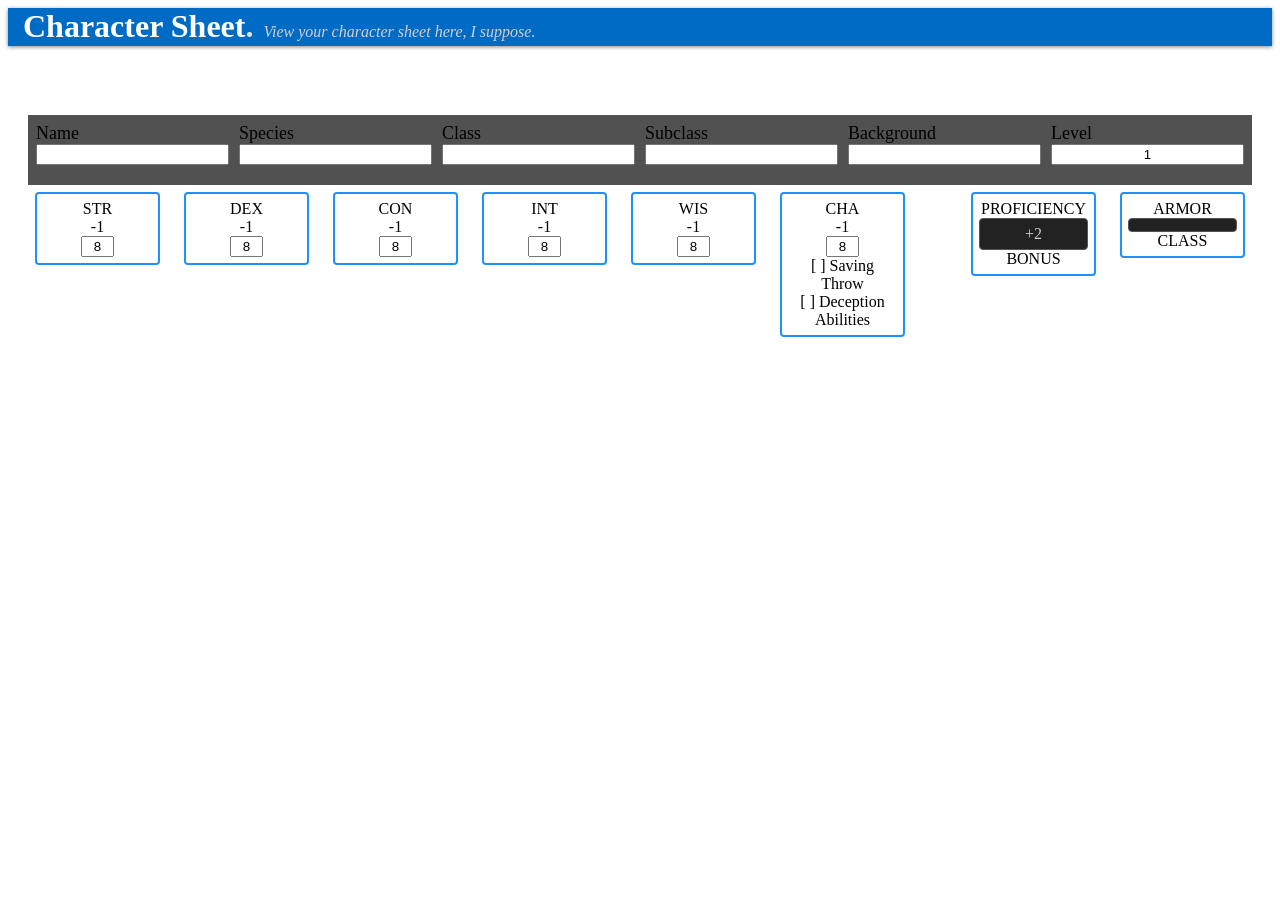
==== character-sheet.html @ 6d8f1960 "I hate scripts" ====
<!DOCTYPE html>
<html lang="en">

<head>
	<!--5ETOOLS_CMP-->
	<!--5ETOOLS_ANALYTICS-->
	<!--5ETOOLS_ADCODE-->
	<meta charset="utf-8">
	<meta name="description" content="">
	<meta http-equiv="X-UA-Compatible" content="IE=edge">
	<meta name="viewport" content="width=device-width, initial-scale=1, viewport-fit=cover">
	<meta name="mobile-web-app-capable" content="yes">

	<title>Character Sheet - EVIL 5etools</title>

	<link rel="stylesheet" href="css/bootstrap.css">
	<link rel="stylesheet" href="css/main.css">

	<!-- Favicons -->
	<link rel="icon" type="image/svg+xml" href="favicon.svg">
	<link rel="icon" type="image/png" sizes="256x256" href="favicon-256x256.png">
	<link rel="icon" type="image/png" sizes="144x144" href="favicon-144x144.png">
	<link rel="icon" type="image/png" sizes="128x128" href="favicon-128x128.png">
	<link rel="icon" type="image/png" sizes="64x64" href="favicon-64x64.png">
	<link rel="icon" type="image/png" sizes="48x48" href="favicon-48x48.png">
	<link rel="icon" type="image/png" sizes="32x32" href="favicon-32x32.png">
	<link rel="icon" type="image/png" sizes="16x16" href="favicon-16x16.png">

	<!-- Chrome Web App Icons -->
	<link rel="manifest" href="manifest.webmanifest">
	<meta name="application-name" content="5etools">
	<meta name="theme-color" content="#006bc4">

	<!-- Windows Start Menu tiles -->
	<meta name="msapplication-config" content="browserconfig.xml"/>
	<meta name="msapplication-TileColor" content="#006bc4">

	<!-- Apple Touch Icons -->
	<link rel="apple-touch-icon" sizes="180x180" href="apple-touch-icon-180x180.png">
	<link rel="apple-touch-icon" sizes="360x360" href="apple-touch-icon-360x360.png">
	<link rel="apple-touch-icon" sizes="167x167" href="apple-touch-icon-167x167.png">
	<link rel="apple-touch-icon" sizes="152x152" href="apple-touch-icon-152x152.png">
	<link rel="apple-touch-icon" sizes="120x120" href="apple-touch-icon-120x120.png">
	<meta name="apple-mobile-web-app-title" content="5etools">

	<!-- macOS Safari Pinned Tab and Touch Bar -->
	<link rel="mask-icon" href="safari-pinned-tab.svg" color="#006bc4">

	<!-- OpenSearch -->
	<link rel="search" href="open-search.xml" title="Search 5etools" type="application/opensearchdescription+xml">

	<script type="text/javascript" src="sw-injector.js"></script>

	<script blocking="render" type="module" src="js/styleswitch.js"></script>
	<script type="text/javascript" src="js/navigation.js"></script>
	<script type="module" src="js/browsercheck.js"></script>
</head>

<body>
	
<header class="ve-mobile-sm__hidden page__header">
	<div class="container ve-flex-v-baseline">
		<h1 class="page__title ve-no-wrap ve-my-0" id="page__title">Character Sheet</h1>
		<p class="page__subtitle ve-no-wrap ve-my-0" id="page__subtitle">View your character sheet here, I suppose.</p>
	</div>
</header>

<nav class="container page__nav" id="navigation">
	<ul class="nav nav-pills page__nav-inner" id="navbar"></ul>
</nav>

<div class="sheet__page">

	<!-- Info Header -->
	<div class="sheet__box-info">
		<div class="sheet__row">
			<div class="sheet__col">
				<label>Name</label>
				<input style="text-align: center;" id="name" type="text">
			</div>

			<div class="sheet__col">
				<label>Species</label>
				<input style="text-align: center;" id="species" type="text">
			</div>
			
			<div class="sheet__col">
				<label>Class</label>
				<input style="text-align: center;" id="class" type="text">
			</div>

			<div class="sheet__col">
				<label>Subclass</label>
				<input style="text-align: center;" id="subclass" type="text">
			</div>

			<div class="sheet__col">
				<label>Background</label>
				<input style="text-align: center;" id="background" type="text">
			</div>

			<div class="sheet__col">
				<label>Level</label>
				<input id="level" type="number" min="1" max="20" value="1">
			</div>
		</div>
	</div>
	
	<!-- Body Row -->
	<div class="sheet__row">
		<!-- Stats -->
		<div class="view-col">
			<div class="sheet__box-stat">
				<label>STR</label>
				<div id="strBonus" class="sheet__dependant-stat"></div>
				<input id="str" type="number" min="1" max="30" value="8">
			</div>
		</div>
		<div class="view-col">
			<div class="sheet__box-stat">
				<label>DEX</label>
				<div id="dexBonus" class="sheet__dependant-stat"></div>
				<input id="dex" type="number" min="1" max="30" value="8">
			</div>
		</div>
		<div class="view-col">
			<div class="sheet__box-stat">
				<label>CON</label>
				<div id="conBonus" class="sheet__dependant-stat"></div>
				<input id="con" type="number" min="1" max="30" value="8">
			</div>
		</div>
		<div class="view-col">
			<div class="sheet__box-stat">
				<label>INT</label>
				<div id="intBonus" class="sheet__dependant-stat"></div>
				<input id="int" type="number" min="1" max="30" value="8">
			</div>
		</div>
		<div class="view-col">
			<div class="sheet__box-stat">
				<label>WIS</label>
				<div id="wisBonus" class="sheet__dependant-stat"></div>
				<input id="wis" type="number" min="1" max="30" value="8">
			</div>
		</div>
		<div class="view-col">
			<div class="sheet__box-stat">
				<label>CHA</label>
				<div id="chaBonus" class="sheet__dependant-stat"></div>
				<input id="cha" type="number" min="1" max="30" value="8">

				<div class="sheet__box-abl">
					<span>[ ]</span>
					<span>Saving Throw</span>
					<span class="sheet__dependant-abl" align-self="right"></span>
				</div>
				<div class="sheet__box-collapsible">
					<div class="sheet__box-abl">
						<span>[ ]</span>
						<span>Deception</span>
						<span class="sheet__dependant-abl"></span>
					</div>
				</div>
				<div class="sheet__box-btn">
					<label>Abilities</label>
					<span class="caret "></span>
				</div>
			</div>

		</div>

		<div class="ve-p-3"></div>

		<div class="view-col">
			<div class="sheet__box-stat">
				<label>PROFICIENCY</label>
				<div id="profBonus" class="sheet__dependant"></div>
				<label>BONUS</label>
			</div>
		</div>
		<div class="view-col">
			<div class="sheet__box-stat">
				<label>ARMOR</label>
				<div id="armorClass" class="sheet__dependant"></div>
				<label>CLASS</label>
			</div>
		</div>
	</div>
</div>

<!--5ETOOLS_SCRIPT_ANCHOR-->
<!--5ETOOLS_AD_ADHESION-->

<script type="text/javascript" defer src="js/parser.js"></script>
<script type="text/javascript" defer src="js/utils.js"></script>
<script type="text/javascript" defer src="js/utils-ui.js"></script>
<script type="text/javascript" defer src="lib/localforage.js"></script>
<script type="module" defer src="js/omnidexer.js"></script>
<script type="module" src="js/omnisearch.js"></script>
<script type="module" src="js/filter.js"></script>
<script type="text/javascript" defer src="js/utils-dataloader.js"></script>
<script type="module" src="js/utils-font.js"></script>
<script type="module" src="js/utils-brew.js"></script>
<script type="module" src="js/utils-config.js"></script>
<script type="text/javascript" defer src="js/utils-list.js"></script>
<script type="text/javascript" defer src="js/render.js"></script>
<script type="text/javascript" defer src="js/render-dice.js"></script>
<script type="text/javascript" defer src="js/render-markdown.js"></script>
<script type="module" src="js/shim-esmodules.js"></script>
<script type="text/javascript" defer src="js/hist.js"></script>
<script type="text/javascript" defer src="js/listpage.js"></script>
<script type="text/javascript" defer src="js/filter-common.js"></script>
<script type="text/javascript" defer src="js/filter-races.js"></script>
<script type="module" src="js/charactersheet.js"></script>
<script type="text/javascript" defer src="js/list2.js"></script>
<script type="text/javascript" defer src="lib/elasticlunr.js"></script>

</body>
</html>
---- css/main.css ----
﻿@layer vetools{@font-face{font-family:Convergence;font-style:normal;font-weight:400;src:local("Convergence-Regular"),url("../fonts/Convergence-Regular.woff2") format("woff2")}@font-face{font-family:Roboto;font-style:normal;font-weight:400;src:local("Roboto"),url("../fonts/Roboto-Regular.woff2") format("woff2")}@font-face{font-family:"Glyphicons Halflings";font-style:normal;font-weight:400;src:local("glyphicons-halflings-regular"),url("../fonts/glyphicons-halflings-regular.woff2") format("woff2")}@font-face{font-family:"Blambot Casual";src:local("Blambot-Casual"),url("../fonts/Blambot-Casual-Regular.woff2") format("woff2")}}@layer vetools{@keyframes kf-fade-in{from{opacity:0}to{opacity:1}}@keyframes kf-fade-out{from{opacity:1}to{opacity:0}}}@layer vetools{:root{--rgb-font: #333;--rgb-font--muted: #777;--rgb-name: #822000;--rgb-bg: #fff;--rgb-bg--alt: #f5f5f5;--rgb-border--statblock: #e69a28}:root.ve-night-mode{--rgb-font: #bbb;--rgb-name: #d29a38;--rgb-bg: #222;--rgb-bg--alt: #383838;--rgb-border--statblock: #565656}}@layer vetools{:root{--safe-area-inset-top: 0;--safe-area-inset-right: 0;--safe-area-inset-bottom: 0;--safe-area-inset-left: 0}.glyphicon-send{top:2px;right:1px}.glyphicon--top-2p{top:2px}.ve-roller{color:#337ab7;cursor:pointer}.font-ui{font-family:Arial,sans-serif}@media screen and (width <= 768px){.ve-help--hover{cursor:default !important;text-decoration:none !important}}body{min-height:100vh;position:relative;overflow-x:hidden;padding:var(--safe-area-inset-top) var(--safe-area-inset-right) var(--safe-area-inset-bottom) var(--safe-area-inset-left)}body.is-fullscreen .page__header{display:none}body.is-fullscreen .page__nav{display:none}input{min-width:0}input[type=checkbox],input[type=radio]{margin:0}main{padding:10px 15px}footer{padding:20px 15px;font-size:90%}pre,textarea{tab-size:2}hr{flex-shrink:0}@document url-prefix(){*{scrollbar-width:thin}}::-webkit-scrollbar{width:9px;height:9px}::-webkit-scrollbar-track{background:rgba(0,0,0,0)}::-webkit-scrollbar-thumb{background:#cbcbcb}body{scrollbar-width:auto}body::-webkit-scrollbar{width:15px}.container{position:relative}.ve-input-xs{height:22px;padding:1px 5px;font-size:12px;line-height:1.5;border-radius:3px}.form-control--minimal{border-radius:0;padding:0 2px}.ve-flex-label{display:inline-flex;align-items:center}.ve-flex-label>input[type=checkbox],.ve-flex-label>input[type=radio]{margin:0 0 0 5px}.ve-btn-xxs{padding:0 2px;font-size:12px;line-height:1.5;border-radius:3px}.ve-btn-primary--half{background:repeating-linear-gradient(135deg, #337ab7, #337ab7 16px, #b8b8b8 16px, #b8b8b8 32px)}.ve-dropdown-menu--side{top:-10px;left:100%;max-height:calc(100vh - 190px);overflow-y:auto}.nav>li>a{padding:5px 14px 6px}@media screen and (width > 991px){.nav>li>a{border-top-left-radius:0;border-top-right-radius:0}}@media screen and (width <= 991px){.nav>li{margin-top:2px;margin-bottom:2px}}.page__nav-inner>li.ve-active>a,.page__nav-inner>li.ve-active>a:focus,.page__nav-inner>li.ve-active>a:hover{background-color:#006bc4;border-top:0}@media screen and (width > 991px){.page__nav-inner>li.ve-active>a,.page__nav-inner>li.ve-active>a:focus,.page__nav-inner>li.ve-active>a:hover{border-left:1px solid rgba(0,0,0,0);border-right:1px solid rgba(0,0,0,0);border-bottom:1px solid #999}}.nav>li>a:focus,.nav>li>a:hover{background-color:rgba(0,0,0,.1)}.nav .open>a,.nav .open>a:focus,.nav .open>a:hover{background-color:rgba(0,0,0,.1)}.row{margin-right:0;margin-left:0}.ve-dropdown-menu>li>a.ve-dropdown-ext-link{display:flex;justify-content:space-between}.ve-dropdown-menu>li>a.ve-dropdown-ext-link:hover{padding-right:10px}.ve-dropdown-menu>li>span{cursor:pointer;display:block;padding:3px 20px;clear:both;font-weight:400;line-height:1.42857143;color:#333;white-space:nowrap}.ve-dropdown-menu>li>span:focus,.ve-dropdown-menu>li>span:hover{color:#262626;text-decoration:none;background-color:#f5f5f5}.ve-dropdown-menu>.ve-disabled>span{pointer-events:none;color:#777}.ve-dropdown-menu>.ve-disabled>span:focus,.ve-dropdown-menu>.ve-disabled>span:hover{color:#777;text-decoration:none;cursor:not-allowed;background-color:rgba(0,0,0,0);background-image:none}.ve-dropdown-menu>.ctx-danger>span{background:#d9534f;color:#fff}.ve-dropdown-menu>.ctx-danger>span:focus,.ve-dropdown-menu>.ctx-danger>span:hover{color:#fff;text-decoration:none;background-color:#ac2925}.ve-dropdown-ext-link>.glyphicon{top:3px;display:none}.ve-dropdown-ext-link:hover>.glyphicon{display:inline-block}.caret--right{transform:rotate(270deg)}.ve-input-group>input.ve-form-control,.ve-input-group>label,.ve-input-group>button,.ve-input-group>a.ve-btn{border-radius:0;border-right:0}.ve-input-group>input.ve-form-control:first-child,.ve-input-group>label:first-child,.ve-input-group>button:first-child,.ve-input-group>a.ve-btn:first-child{border-top-left-radius:3px;border-bottom-left-radius:3px}.ve-input-group>input.ve-form-control:last-child,.ve-input-group>label:last-child,.ve-input-group>button:last-child,.ve-input-group>a.ve-btn:last-child{border-top-right-radius:3px;border-bottom-right-radius:3px;border-right:1px solid #ccc}.ve-input-group--top input.ve-form-control:first-child,.ve-input-group--top label:first-child,.ve-input-group--top button:first-child,.ve-input-group--top a.ve-btn:first-child{border-bottom-left-radius:0}.ve-input-group--top input.ve-form-control:last-child,.ve-input-group--top label:last-child,.ve-input-group--top button:last-child,.ve-input-group--top a.ve-btn:last-child{border-bottom-right-radius:0}.ve-input-group--middle input.ve-form-control,.ve-input-group--middle label,.ve-input-group--middle button,.ve-input-group--middle a.ve-btn{border-top:0}.ve-input-group--middle input.ve-form-control:first-child,.ve-input-group--middle label:first-child,.ve-input-group--middle button:first-child,.ve-input-group--middle a.ve-btn:first-child{border-radius:0}.ve-input-group--middle input.ve-form-control:last-child,.ve-input-group--middle label:last-child,.ve-input-group--middle button:last-child,.ve-input-group--middle a.ve-btn:last-child{border-radius:0}.ve-input-group--bottom input.ve-form-control,.ve-input-group--bottom label,.ve-input-group--bottom button,.ve-input-group--bottom a.ve-btn{border-top:0}.ve-input-group--bottom input.ve-form-control:first-child,.ve-input-group--bottom label:first-child,.ve-input-group--bottom button:first-child,.ve-input-group--bottom a.ve-btn:first-child{border-top-left-radius:0}.ve-input-group--bottom input.ve-form-control:last-child,.ve-input-group--bottom label:last-child,.ve-input-group--bottom button:last-child,.ve-input-group--bottom a.ve-btn:last-child{border-top-right-radius:0}.ve-night-mode .ve-input-group>input.ve-form-control:last-child,.ve-night-mode .ve-input-group>label:last-child,.ve-night-mode .ve-input-group>button:last-child,.ve-night-mode .ve-input-group>a.ve-btn:last-child{border-right-color:#555}}@layer vetools{.ve-col-0-1,.ve-col-0-2,.ve-col-0-3,.ve-col-0-4,.ve-col-0-5,.ve-col-0-6,.ve-col-0-7,.ve-col-0-8,.ve-col-0-9,.ve-col-1-1,.ve-col-1-2,.ve-col-1-3,.ve-col-1-4,.ve-col-1-5,.ve-col-1-6,.ve-col-1-7,.ve-col-1-8,.ve-col-1-9,.ve-col-1,.ve-col-2-1,.ve-col-2-2,.ve-col-2-3,.ve-col-2-4,.ve-col-2-5,.ve-col-2-6,.ve-col-2-7,.ve-col-2-8,.ve-col-2-9,.ve-col-2,.ve-col-3-1,.ve-col-3-2,.ve-col-3-3,.ve-col-3-4,.ve-col-3-5,.ve-col-3-6,.ve-col-3-7,.ve-col-3-8,.ve-col-3-9,.ve-col-3,.ve-col-4-1,.ve-col-4-2,.ve-col-4-3,.ve-col-4-4,.ve-col-4-5,.ve-col-4-6,.ve-col-4-7,.ve-col-4-8,.ve-col-4-9,.ve-col-4,.ve-col-5-1,.ve-col-5-2,.ve-col-5-3,.ve-col-5-4,.ve-col-5-5,.ve-col-5-6,.ve-col-5-7,.ve-col-5-8,.ve-col-5-9,.ve-col-5,.ve-col-6-1,.ve-col-6-2,.ve-col-6-3,.ve-col-6-4,.ve-col-6-5,.ve-col-6-6,.ve-col-6-7,.ve-col-6-8,.ve-col-6-9,.ve-col-6,.ve-col-7-1,.ve-col-7-2,.ve-col-7-3,.ve-col-7-4,.ve-col-7-5,.ve-col-7-6,.ve-col-7-7,.ve-col-7-8,.ve-col-7-9,.ve-col-7,.ve-col-8-1,.ve-col-8-2,.ve-col-8-3,.ve-col-8-4,.ve-col-8-5,.ve-col-8-6,.ve-col-8-7,.ve-col-8-8,.ve-col-8-9,.ve-col-8,.ve-col-9-1,.ve-col-9-2,.ve-col-9-3,.ve-col-9-4,.ve-col-9-5,.ve-col-9-6,.ve-col-9-7,.ve-col-9-8,.ve-col-9-9,.ve-col-9,.ve-col-10-1,.ve-col-10-2,.ve-col-10-3,.ve-col-10-4,.ve-col-10-5,.ve-col-10-6,.ve-col-10-7,.ve-col-10-8,.ve-col-10-9,.ve-col-10,.ve-col-11-1,.ve-col-11-2,.ve-col-11-3,.ve-col-11-4,.ve-col-11-5,.ve-col-11-6,.ve-col-11-7,.ve-col-11-8,.ve-col-11-9,.ve-col-11,.ve-col-12{position:relative;min-height:1px}.ve-col-12{width:100% !important}.ve-col-11{width:91.6667% !important}.ve-col-11-9{width:99.1667% !important}.ve-col-11-8{width:98.3333% !important}.ve-col-11-7{width:97.5% !important}.ve-col-11-6{width:96.6667% !important}.ve-col-11-5{width:95.8333% !important}.ve-col-11-4{width:95% !important}.ve-col-11-3{width:94.1667% !important}.ve-col-11-2{width:93.3333% !important}.ve-col-11-1{width:92.5% !important}.ve-col-10{width:83.3333% !important}.ve-col-10-9{width:90.8333% !important}.ve-col-10-8{width:90% !important}.ve-col-10-7{width:89.1667% !important}.ve-col-10-6{width:88.3333% !important}.ve-col-10-5{width:87.5% !important}.ve-col-10-4{width:86.6667% !important}.ve-col-10-3{width:85.8333% !important}.ve-col-10-2{width:85% !important}.ve-col-10-1{width:84.1667% !important}.ve-col-9{width:75% !important}.ve-col-9-9{width:82.5% !important}.ve-col-9-8{width:81.6667% !important}.ve-col-9-7{width:80.8333% !important}.ve-col-9-6{width:80% !important}.ve-col-9-5{width:79.1667% !important}.ve-col-9-4{width:78.3333% !important}.ve-col-9-3{width:77.5% !important}.ve-col-9-2{width:76.6667% !important}.ve-col-9-1{width:75.8333% !important}.ve-col-8{width:66.6667% !important}.ve-col-8-9{width:74.1667% !important}.ve-col-8-8{width:73.3333% !important}.ve-col-8-7{width:72.5% !important}.ve-col-8-6{width:71.6667% !important}.ve-col-8-5{width:70.8333% !important}.ve-col-8-4{width:70% !important}.ve-col-8-3{width:69.1667% !important}.ve-col-8-2{width:68.3333% !important}.ve-col-8-1{width:67.5% !important}.ve-col-7{width:58.3333% !important}.ve-col-7-9{width:65.8333% !important}.ve-col-7-8{width:65% !important}.ve-col-7-7{width:64.1667% !important}.ve-col-7-6{width:63.3333% !important}.ve-col-7-5{width:62.5% !important}.ve-col-7-4{width:61.6667% !important}.ve-col-7-3{width:60.8333% !important}.ve-col-7-2{width:60% !important}.ve-col-7-1{width:59.1667% !important}.ve-col-6{width:50% !important}.ve-col-6-9{width:57.5% !important}.ve-col-6-8{width:56.6667% !important}.ve-col-6-7{width:55.8333% !important}.ve-col-6-6{width:55% !important}.ve-col-6-5{width:54.1667% !important}.ve-col-6-4{width:53.3333% !important}.ve-col-6-3{width:52.5% !important}.ve-col-6-2{width:51.6667% !important}.ve-col-6-1{width:50.8333% !important}.ve-col-5{width:41.6667% !important}.ve-col-5-9{width:49.1667% !important}.ve-col-5-8{width:48.3333% !important}.ve-col-5-7{width:47.5% !important}.ve-col-5-6{width:46.6667% !important}.ve-col-5-5{width:45.8333% !important}.ve-col-5-4{width:45% !important}.ve-col-5-3{width:44.1667% !important}.ve-col-5-2{width:43.3333% !important}.ve-col-5-1{width:42.5% !important}.ve-col-4{width:33.3333% !important}.ve-col-4-9{width:40.8333% !important}.ve-col-4-8{width:40% !important}.ve-col-4-7{width:39.1667% !important}.ve-col-4-6{width:38.3333% !important}.ve-col-4-5{width:37.5% !important}.ve-col-4-4{width:36.6667% !important}.ve-col-4-3{width:35.8333% !important}.ve-col-4-2{width:35% !important}.ve-col-4-1{width:34.1667% !important}.ve-col-3{width:25% !important}.ve-col-3-9{width:32.5% !important}.ve-col-3-8{width:31.6667% !important}.ve-col-3-7{width:30.8333% !important}.ve-col-3-6{width:30% !important}.ve-col-3-5{width:29.1667% !important}.ve-col-3-4{width:28.3333% !important}.ve-col-3-3{width:27.5% !important}.ve-col-3-2{width:26.6667% !important}.ve-col-3-1{width:25.8333% !important}.ve-col-2{width:16.6667% !important}.ve-col-2-9{width:24.1667% !important}.ve-col-2-8{width:23.3333% !important}.ve-col-2-7{width:22.5% !important}.ve-col-2-6{width:21.6667% !important}.ve-col-2-5{width:20.8333% !important}.ve-col-2-4{width:20% !important}.ve-col-2-3{width:19.1667% !important}.ve-col-2-2{width:18.3333% !important}.ve-col-2-1{width:17.5% !important}.ve-col-1{width:8.3333% !important}.ve-col-1-9{width:15.8333% !important}.ve-col-1-8{width:15% !important}.ve-col-1-7{width:14.1667% !important}.ve-col-1-6{width:13.3333% !important}.ve-col-1-5{width:12.5% !important}.ve-col-1-4{width:11.6667% !important}.ve-col-1-3{width:10.8333% !important}.ve-col-1-2{width:10% !important}.ve-col-1-1{width:9.1667% !important}.ve-col-0-9{width:7.5% !important}.ve-col-0-8{width:6.6667% !important}.ve-col-0-7{width:5.8333% !important}.ve-col-0-6{width:5% !important}.ve-col-0-5{width:4.1667% !important}.ve-col-0-4{width:3.3333% !important}.ve-col-0-3{width:2.5% !important}.ve-col-0-2{width:1.6667% !important}.ve-col-0-1{width:.8333% !important}}@layer vetools{.ve-b-0{border:0 !important}.ve-b-1{border-width:.25rem !important}.ve-b-2{border-width:.5rem !important}.ve-b-3{border-width:1rem !important}.ve-b-4{border-width:1.5rem !important}.ve-b-5{border-width:3rem !important}.ve-b-1p{border:1px solid #ccc !important}.ve-bt-0{border-top-width:0 !important}.ve-bt-1{border-top-width:.25rem !important}.ve-bt-2{border-top-width:.5rem !important}.ve-bt-3{border-top-width:1rem !important}.ve-bt-4{border-top-width:1.5rem !important}.ve-bt-5{border-top-width:3rem !important}.ve-bt-1p{border-top:1px solid #ccc !important}.ve-br-0{border-right-width:0 !important}.ve-br-1{border-right-width:.25rem !important}.ve-br-2{border-right-width:.5rem !important}.ve-br-3{border-right-width:1rem !important}.ve-br-4{border-right-width:1.5rem !important}.ve-br-5{border-right-width:3rem !important}.ve-br-1p{border-right:1px solid #ccc !important}.ve-bb-0{border-bottom-width:0 !important}.ve-bb-1{border-bottom-width:.25rem !important}.ve-bb-2{border-bottom-width:.5rem !important}.ve-bb-3{border-bottom-width:1rem !important}.ve-bb-4{border-bottom-width:1.5rem !important}.ve-bb-5{border-bottom-width:3rem !important}.ve-bb-1p{border-bottom:1px solid #ccc !important}.ve-bb-1p-trans{border-bottom:1px solid hsla(0,0%,80%,.6274509804) !important}.ve-bl-0{border-left-width:0 !important}.ve-bl-1{border-left-width:.25rem !important}.ve-bl-2{border-left-width:.5rem !important}.ve-bl-3{border-left-width:1rem !important}.ve-bl-4{border-left-width:1.5rem !important}.ve-bl-5{border-left-width:3rem !important}.ve-bl-1p{border-left:1px solid #ccc !important}.ve-by-0{border-top-width:0 !important;border-bottom-width:0 !important}.ve-by-1{border-top-width:.25rem !important;border-bottom-width:.25rem !important}.ve-by-2{border-top-width:.5rem !important;border-bottom-width:.5rem !important}.ve-by-3{border-top-width:1rem !important;border-bottom-width:1rem !important}.ve-by-4{border-top-width:1.5rem !important;border-bottom-width:1.5rem !important}.ve-by-5{border-top-width:3rem !important;border-bottom-width:3rem !important}.ve-bx-0{border-right-width:0 !important;border-left-width:0 !important}.ve-bx-1{border-right-width:.25rem !important;border-left-width:.25rem !important}.ve-bx-2{border-right-width:.5rem !important;border-left-width:.5rem !important}.ve-bx-3{border-right-width:1rem !important;border-left-width:1rem !important}.ve-bx-4{border-right-width:1.5rem !important;border-left-width:1.5rem !important}.ve-bx-5{border-right-width:3rem !important;border-left-width:3rem !important}.ve-bc-0{border-radius:0 !important}.ve-bc-5p{border-radius:5px !important}.ve-btl-0{border-top-left-radius:0 !important}.ve-btl-5p{border-top-left-radius:5px !important}.ve-btr-0{border-top-right-radius:0 !important}.ve-btr-5p{border-top-right-radius:5px !important}.ve-bbr-0{border-bottom-right-radius:0 !important}.ve-bbr-5p{border-bottom-right-radius:5px !important}.ve-bbl-0{border-bottom-left-radius:0 !important}.ve-bbl-5p{border-bottom-left-radius:5px !important}.ve-hr-0{margin-top:0 !important;margin-bottom:0 !important;width:100%}.ve-hr-1{margin-top:.25rem !important;margin-bottom:.25rem !important;width:100%}.ve-hr-2{margin-top:.5rem !important;margin-bottom:.5rem !important;width:100%}.ve-hr-3{margin-top:1rem;margin-bottom:1rem;width:100%}.ve-hr-4{margin-top:1.5rem !important;margin-bottom:1.5rem !important;width:100%}.ve-hr-5{margin-top:3rem !important;margin-bottom:3rem !important;width:100%}.ve-vr-0{width:1px;height:100%;border-left:1px solid #ccc;margin-right:0 !important;margin-left:0 !important}.ve-vr-1{width:1px;height:100%;border-left:1px solid #ccc;margin-right:.25rem !important;margin-left:.25rem !important}.ve-vr-2{width:1px;height:100%;border-left:1px solid #ccc;margin-right:.5rem !important;margin-left:.5rem !important}.ve-vr-3{width:1px;height:100%;border-left:1px solid #ccc;margin-right:1rem !important;margin-left:1rem !important}.ve-vr-4{width:1px;height:100%;border-left:1px solid #ccc;margin-right:1.5rem !important;margin-left:1.5rem !important}.ve-vr-5{width:1px;height:100%;border-left:1px solid #ccc;margin-right:3rem !important;margin-left:3rem !important}.ve-m-auto{margin:auto !important}.ve-m-0{margin:0 !important}.ve-m-1{margin:.25rem !important}.ve-m-2{margin:.5rem !important}.ve-m-3{margin:1rem !important}.ve-m-4{margin:1.5rem !important}.ve-m-5{margin:3rem !important}.ve-my-auto{margin-top:auto !important;margin-bottom:auto !important}.ve-my-0{margin-top:0 !important;margin-bottom:0 !important}.ve-my-1{margin-top:.25rem !important;margin-bottom:.25rem !important}.ve-my-2{margin-top:.5rem !important;margin-bottom:.5rem !important}.ve-my-3{margin-top:1rem !important;margin-bottom:1rem !important}.ve-my-4{margin-top:1.5rem !important;margin-bottom:1.5rem !important}.ve-my-5{margin-top:3rem !important;margin-bottom:3rem !important}.ve-mx-auto{margin-right:auto !important;margin-left:auto !important}.ve-mx-0{margin-right:0 !important;margin-left:0 !important}.ve-mx-1{margin-right:.25rem !important;margin-left:.25rem !important}.ve-mx-2{margin-right:.5rem !important;margin-left:.5rem !important}.ve-mx-3{margin-right:1rem !important;margin-left:1rem !important}.ve-mx-4{margin-right:1.5rem !important;margin-left:1.5rem !important}.ve-mx-5{margin-right:3rem !important;margin-left:3rem !important}.ve-my-1p{margin-top:1px;margin-bottom:1px}.ve-mx-2p{margin-right:2px !important;margin-left:2px !important}.ve-mx-7p{margin-right:7px !important;margin-left:7px !important}.ve-mt-auto{margin-top:auto !important}.ve-mt-0{margin-top:0 !important}.ve-mt-1{margin-top:.25rem !important}.ve-mt-n1{margin-top:-0.25rem !important}.ve-mt-2{margin-top:.5rem !important}.ve-mt-n2{margin-top:-0.5rem !important}.ve-mt-3{margin-top:1rem !important}.ve-mt-4{margin-top:1.5rem !important}.ve-mt-5{margin-top:3rem !important}.ve-mt-1p{margin-top:1px !important}.ve-mt-3p{margin-top:3px !important}.ve-mr-auto{margin-right:auto !important}.ve-mr-0{margin-right:0 !important}.ve-mr-1{margin-right:.25rem !important}.ve-mr-n1{margin-right:-0.25rem !important}.ve-mr-2{margin-right:.5rem !important}.ve-mr-n2{margin-right:-0.5rem !important}.ve-mr-3{margin-right:1rem !important}.ve-mr-4{margin-right:1.5rem !important}.ve-mr-5{margin-right:3rem !important}.ve-mr-3p{margin-right:3px !important}.ve-mb-auto{margin-bottom:auto !important}.ve-mb-0{margin-bottom:0 !important}.ve-mb-1{margin-bottom:.25rem !important}.ve-mb-1p{margin-bottom:1px !important}.ve-mb-n1{margin-bottom:-0.25rem !important}.ve-mb-2{margin-bottom:.5rem !important}.ve-mb-n2{margin-bottom:-0.5rem !important}.ve-mb-3{margin-bottom:1rem !important}.ve-mb-4{margin-bottom:1.5rem !important}.ve-mb-5{margin-bottom:3rem !important}.ve-ml-auto{margin-left:auto !important}.ve-ml-0{margin-left:0 !important}.ve-ml-1{margin-left:.25rem !important}.ve-ml-n1{margin-left:-0.25rem !important}.ve-ml-2{margin-left:.5rem !important}.ve-ml-n2{margin-left:-0.5rem !important}.ve-ml-3{margin-left:1rem !important}.ve-ml-4{margin-left:1.5rem !important}.ve-ml-5{margin-left:3rem !important}.ve-ml-col-1{margin-left:8.3333% !important}.ve-p-0{padding:0 !important}.ve-p-1{padding:.25rem !important}.ve-p-2{padding:.5rem !important}.ve-p-3{padding:1rem !important}.ve-p-4{padding:1.5rem !important}.ve-p-5{padding:3rem !important}.ve-p-1p{padding:1px !important}.ve-py-0{padding-top:0 !important;padding-bottom:0 !important}.ve-py-1{padding-top:.25rem !important;padding-bottom:.25rem !important}.ve-py-2{padding-top:.5rem !important;padding-bottom:.5rem !important}.ve-py-3{padding-top:1rem !important;padding-bottom:1rem !important}.ve-py-4{padding-top:1.5rem !important;padding-bottom:1.5rem !important}.ve-py-5{padding-top:3rem !important;padding-bottom:3rem !important}.ve-px-0{padding-right:0 !important;padding-left:0 !important}.ve-px-1{padding-right:.25rem !important;padding-left:.25rem !important}.ve-px-2{padding-right:.5rem !important;padding-left:.5rem !important}.ve-px-3{padding-right:1rem !important;padding-left:1rem !important}.ve-px-4{padding-right:1.5rem !important;padding-left:1.5rem !important}.ve-px-5{padding-right:3rem !important;padding-left:3rem !important}.ve-py-1p{padding-top:1px !important;padding-bottom:1px !important}.ve-py-2p{padding-top:2px !important;padding-bottom:2px !important}.ve-px-1p{padding-right:1px !important;padding-left:1px !important}.ve-px-2p{padding-right:2px !important;padding-left:2px !important}.ve-px-4p{padding-right:4px !important;padding-left:4px !important}.ve-px-7p{padding-right:7px !important;padding-left:7px !important}.ve-pt-0{padding-top:0 !important}.ve-pt-1{padding-top:.25rem !important}.ve-pt-2{padding-top:.5rem !important}.ve-pt-3{padding-top:1rem !important}.ve-pt-4{padding-top:1.5rem !important}.ve-pt-5{padding-top:3rem !important}.ve-pt-1p{padding-top:1px !important}.ve-pt-2p{padding-top:2px !important}.ve-pr-0{padding-right:0 !important}.ve-pr-1{padding-right:.25rem !important}.ve-pr-2{padding-right:.5rem !important}.ve-pr-3{padding-right:1rem !important}.ve-pr-4{padding-right:1.5rem !important}.ve-pr-5{padding-right:3rem !important}.ve-pr-1p{padding-right:1px !important}.ve-pr-7p{padding-right:7px !important}.ve-pr-10p{padding-right:10px !important}.ve-pb-0{padding-bottom:0 !important}.ve-pb-1{padding-bottom:.25rem !important}.ve-pb-2{padding-bottom:.5rem !important}.ve-pb-3{padding-bottom:1rem !important}.ve-pb-4{padding-bottom:1.5rem !important}.ve-pb-5{padding-bottom:3rem !important}.ve-pb-1p{padding-bottom:1px !important}.ve-pl-0{padding-left:0 !important}.ve-pl-1{padding-left:.25rem !important}.ve-pl-2{padding-left:.5rem !important}.ve-pl-3{padding-left:1rem !important}.ve-pl-4{padding-left:1.5rem !important}.ve-pl-5{padding-left:3rem !important}.ve-pl-1p{padding-left:1px !important}.ve-pl-7p{padding-left:7px !important}.ve-pl-80p{padding-left:80px !important}.ve-z-index-1{z-index:1 !important}.ve-top-n1p{top:-1px}.ve-top-1p{top:1px}.ve-right-0{right:0 !important}}@layer vetools{.ve-night-mode .ve-hr-0,.ve-night-mode .ve-hr-1,.ve-night-mode .ve-hr-2,.ve-night-mode .ve-hr-3,.ve-night-mode .ve-hr-4,.ve-night-mode .ve-hr-5,.ve-night-mode .ve-vr-0,.ve-night-mode .ve-vr-1,.ve-night-mode .ve-vr-2,.ve-night-mode .ve-vr-3,.ve-night-mode .ve-vr-4,.ve-night-mode .ve-vr-5{border-color:#555}.ve-night-mode .ve-b-1p{border-color:#555 !important}.ve-night-mode .ve-bt-1p{border-top-color:#555 !important}.ve-night-mode .ve-br-1p{border-right-color:#555 !important}.ve-night-mode .ve-bb-1p{border-bottom-color:#555 !important}.ve-night-mode .ve-bb-1p-trans{border-bottom-color:rgba(85,85,85,.6274509804) !important}.ve-night-mode .ve-bl-1p{border-left-color:#555 !important}}@layer vetools{.ve-code{font-family:monospace !important}.ve-dnd-font{font-family:"Times New Roman",serif;font-variant:small-caps;font-weight:500}.ve-small{font-size:85% !important}.ve-large{font-size:125% !important}.ve-large.ve-small-caps,.ve-large.ve-dnd-font{font-size:140% !important}.ve-font-size-24p{font-size:24px !important}.ve-muted{color:#777 !important}.ve-muted a,.ve-muted .ve-roller{color:#7096b7}.ve-bold{font-weight:bold !important}.ve-bolder{font-weight:bolder !important}.ve-italic{font-style:italic !important}i>i{font-style:initial}.ve-underline{text-decoration:underline !important}.ve-underline-double{text-decoration:underline !important;text-decoration-style:double !important}.ve-no-underline{text-decoration:none !important}.ve-strike-double{text-decoration:line-through !important;text-decoration-style:double !important}.ve-help{cursor:help !important;text-decoration:underline !important;text-decoration-style:dotted !important}.ve-help:hover,.ve-help:active,.ve-help:focus{text-decoration:underline !important;text-decoration-style:dotted !important}.ve-help-subtle{cursor:help !important}.ve-background{background-color:#fff}.ve-highlight{background-color:#ff0 !important}.ve-no-wrap{white-space:nowrap !important}.ve-text-clip-ellipsis{white-space:nowrap !important;text-overflow:ellipsis !important;overflow:hidden !important}.ve-whitespace-normal{white-space:normal}.ve-whitespace-pre{white-space:pre}.ve-word-break-all{word-break:break-all}.ve-text-wrap-balance{text-wrap:balance !important}.ve-small-caps{font-variant:small-caps}.ve-capitalize{text-transform:capitalize}.ve-no-breaks{break-before:auto;break-after:auto;break-inside:avoid}.ve-text-left{text-align:left !important}.ve-text-right{text-align:right !important}.ve-text-center{text-align:center !important}.ve-text-justify{text-align:justify !important}.ve-text-rtl{direction:rtl}.ve-trans-x-flip{transform:scaleX(-1) !important}.ve-trans-y-flip{transform:scaleY(-1) !important}.ve-trans-z-flip{transform:scaleZ(-1) !important}.ve-clickable{cursor:pointer !important}.ve-not-clickable{cursor:default !important}.ve-copyable{cursor:copy !important}.ve-draggable{cursor:grab}.ve-no-events{pointer-events:none !important}.ve-events-initial{pointer-events:initial !important}.ve-no-select{user-select:none !important}.ve-user-select-text{user-select:text !important}.ve-user-select-all{user-select:all !important}.ve-touch-action-none{touch-action:none !important}.ve-smooth-scroll{transform:translateZ(0) !important}.ve-scrollbar-stable{scrollbar-gutter:stable}.ve-overflow-auto{overflow:auto !important}.ve-overflow-visible{overflow:visible !important}.ve-overflow-y-auto{overflow-y:auto !important}.ve-overflow-y-scroll{overflow-y:scroll !important}.ve-overflow-y-hidden{overflow-y:hidden !important}.ve-overflow-x-auto{overflow-x:auto !important}.ve-overflow-x-scroll{overflow-x:scroll !important}.ve-overflow-x-hidden{overflow-x:hidden !important}.ve-overflow-hidden{overflow:hidden !important}.ve-overflow-ellipsis{overflow:hidden;text-overflow:ellipsis;white-space:nowrap}.ve-resize-vertical{resize:vertical}.ve-resize-none{resize:none}.ve-w-10{width:10% !important}.ve-w-15{width:15% !important}.ve-w-20{width:20% !important}.ve-w-25{width:25% !important}.ve-w-30{width:30% !important}.ve-w-33{width:33.3333% !important}.ve-w-40{width:40% !important}.ve-w-50{width:50% !important}.ve-w-50--mr-2{width:calc(50% - 0.5rem) !important}.ve-w-60{width:60% !important}.ve-w-66{width:66.6666% !important}.ve-w-70{width:70% !important}.ve-w-75{width:75% !important}.ve-w-80{width:80% !important}.ve-w-90{width:90% !important}.ve-w-100{width:100% !important}.ve-w-100w{width:100vw !important}.ve-w-initial{width:initial !important}.ve-w-20p{width:20px !important}.ve-w-24p{width:24px !important}.ve-w-30p{width:30px !important}.ve-w-40p{width:40px !important}.ve-w-48p{width:48px !important}.ve-w-50p{width:50px !important}.ve-w-60p{width:60px !important}.ve-w-70p{width:70px !important}.ve-w-80p{width:80px !important}.ve-w-90p{width:90px !important}.ve-w-100p{width:100px !important}.ve-w-110p{width:110px !important}.ve-w-120p{width:120px !important}.ve-w-140p{width:140px !important}.ve-w-200p{width:200px !important}.ve-w-320p{width:320px !important}.ve-w-640p{width:640px !important}.ve-min-w-0{min-width:0 !important}.ve-min-w-25{min-width:25% !important}.ve-min-w-80{min-width:80% !important}.ve-min-w-100{min-width:100% !important}.ve-min-w-20p{min-width:20px !important}.ve-min-w-60p{min-width:60px !important}.ve-min-w-100p{min-width:100px !important}.ve-min-w-140p{min-width:140px !important}.ve-min-w-200p{min-width:200px !important}.ve-max-w-25{max-width:25% !important}.ve-max-w-33{max-width:33.3333% !important}.ve-max-w-75{max-width:75% !important}.ve-max-w-80{max-width:80% !important}.ve-max-w-100{max-width:100% !important}.ve-max-w-80p{max-width:80px !important}.ve-max-w-100p{max-width:100px !important}.ve-max-w-200p{max-width:200px !important}.ve-max-w-300p{max-width:300px !important}.ve-max-w-500p{max-width:500px !important}.ve-max-w-640p{max-width:640px !important}.ve-h-initial{height:initial !important}.ve-h-50{height:50% !important}.ve-h-100{height:100% !important}.ve-h-100h{height:100vh !important}.ve-h-20p{height:20px !important}.ve-h-21p{height:21px !important}.ve-h-25p{height:25px !important}.ve-h-27p{height:27px !important}.ve-h-30p{height:30px !important}.ve-h-34p{height:34px !important}.ve-h-50p{height:50px !important}.ve-h-100p{height:100px !important}.ve-h-120p{height:120px !important}.ve-h-480p{height:480px !important}.ve-h-ipt-xs{height:22px}.ve-min-h-0{min-height:0 !important}.ve-min-h-100{min-height:100% !important}.ve-min-h-24p{min-height:24px !important}.ve-min-h-40p{min-height:40px !important}.ve-min-h-100p{min-height:100px !important}.ve-min-h-360p{min-height:360px !important}.ve-max-h-40{max-height:40% !important}.ve-max-h-unset{max-height:unset !important}.ve-pos-fixed{position:fixed !important}.ve-relative{position:relative !important}.ve-absolute{position:absolute !important}.ve-sticky{position:sticky !important}.ve-grid{display:grid !important}.ve-block{display:block !important}.ve-block{display:block !important}.ve-inline-block{display:inline-block !important}.ve-inline{display:inline !important}.ve-inline-flex{display:inline-flex !important}.ve-flex{display:flex !important}.ve-flex-col{display:flex !important;flex-direction:column !important}.ve-flex-col-reverse{display:flex !important;flex-direction:column-reverse !important}.ve-flex-v-center{display:flex !important;align-items:center !important}.ve-inline-flex-v-center{display:inline-flex !important;align-items:center !important}.ve-flex-v-top{display:flex;align-items:flex-start}.ve-flex-v-baseline{display:flex !important;align-items:baseline !important}.ve-flex-v-end{display:flex !important;align-items:flex-end !important}.ve-flex-v-stretch{display:flex !important;align-items:stretch !important}.ve-flex-h-center{display:flex !important;justify-content:center !important}.ve-flex-h-right{display:flex !important;justify-content:flex-end !important}.ve-flex-vh-center{display:flex !important;align-items:center !important;justify-content:center !important}.ve-flex-vh-center-around{display:flex;align-items:center;justify-content:space-around}.ve-flex-inline-col{display:inline-flex !important;flex-direction:column !important}.ve-flex-inline-v-center{display:inline-flex !important;align-items:center !important;justify-content:center !important}.ve-self-flex-start{align-self:flex-start !important}.ve-self-flex-center{align-self:center !important}.ve-self-flex-end{align-self:flex-end !important}.ve-self-flex-stretch{align-self:stretch !important}.ve-flex-fill{flex-basis:100%}.ve-grow{flex-grow:1 !important}.ve-shrink{flex-shrink:1 !important}.ve-no-shrink{flex-shrink:0 !important}.ve-no-grow{flex-grow:0 !important}.ve-flex-1{flex:1 !important}.ve-flex-2{flex:2 !important}.ve-flex-3{flex:3 !important}.ve-flex-4{flex:4 !important}.ve-flex-5{flex:5 !important}.ve-flex-6{flex:6 !important}.ve-flex-7{flex:7 !important}.ve-shrink-10{flex-shrink:10 !important}.ve-flex-wrap{display:flex !important;flex-wrap:wrap !important}.ve-split{display:flex !important;justify-content:space-between !important}.ve-split-v-center{display:flex !important;justify-content:space-between !important;align-items:center !important}.ve-inline-split-v-center{display:inline-flex !important;justify-content:space-between;align-items:center}.ve-split-v-end{display:flex !important;justify-content:space-between !important;align-items:flex-end !important}.ve-split-child{width:50%;flex-shrink:0;flex-grow:0}.ve-split-column{display:flex;justify-content:space-between;flex-direction:column}.ve-split-column--inline{display:inline-flex}.ve-columns-2{column-count:2;break-inside:avoid-column;column-gap:1.75rem}.ve-columns-2>*{break-inside:avoid-column}@media screen and (width <= 768px){.ve-columns-2{column-count:1}}.ve-columns-3{column-count:3;break-inside:avoid-column;column-gap:1.75rem}.ve-columns-3>*{break-inside:avoid-column}@media screen and (width <= 768px){.ve-columns-3{column-count:2}}@media screen and (width <= 480px){.ve-columns-3{column-count:1}}.ve-columns-4{column-count:4;break-inside:avoid-column;column-gap:1.75rem}.ve-columns-4>*{break-inside:avoid-column}@media screen and (width <= 768px){.ve-columns-4{column-count:3}}@media screen and (width <= 480px){.ve-columns-4{column-count:2}}.ve-columns-5{column-count:5;break-inside:avoid-column;column-gap:1.75rem}.ve-columns-5>*{break-inside:avoid-column}@media screen and (width <= 768px){.ve-columns-5{column-count:3}}@media screen and (width <= 480px){.ve-columns-5{column-count:2}}.ve-columns-6{column-count:6;break-inside:avoid-column;column-gap:1.75rem}.ve-columns-6>*{break-inside:avoid-column}@media screen and (width <= 768px){.ve-columns-6{column-count:3}}@media screen and (width <= 480px){.ve-columns-6{column-count:2}}.ve-table-layout-fixed{table-layout:fixed !important}.ve-hr--dotted{border-style:dashed;border-left:0;border-right:0}.ve-hr--heavy{border-bottom-width:2px;border-top-width:3px;border-style:outset}.ve-border-dotted{border-style:dotted !important}.ve-opacity-50{opacity:.5 !important}.ve-hidden{display:none !important}}@layer vetools{.ve-night-mode .ve-muted{color:#777 !important}.ve-night-mode .ve-muted a,.ve-night-mode .ve-muted .ve-roller{color:#6e8eab}.ve-night-mode .ve-background{background-color:#222}.ve-night-mode .ve-highlight{color:#222;background-color:#cc0}}@layer vetools{input[type=checkbox]:checked,input[type=checkbox]:indeterminate{accent-color:#666}input[type=radio]:checked,input[type=radio]:indeterminate{accent-color:#666}input[type=range]{accent-color:#666}@document url-prefix(){input[type=number]{appearance:textfield;padding-right:18px}input[type=number]:hover{appearance:unset;padding-right:0}}.ve-clickable--link{color:#337ab7 !important}.plain{font-weight:initial !important;font-style:initial !important;text-decoration:none !important}.fade{transition:opacity 51ms linear}.stripe-even:nth-child(even){background:rgba(136,136,136,.0941176471)}.stripe-even--faint:nth-child(even){background:rgba(187,187,187,.0941176471)}.stripe-odd:nth-child(odd){background:rgba(136,136,136,.0941176471)}.stripe-odd--faint:nth-child(odd){background:rgba(187,187,187,.0941176471)}.stripe-child-even-first:nth-child(even)>:first-child{background:rgba(136,136,136,.0941176471)}.veapp__ele-hoverable:hover{background:#f5f5f5}.last-mr-0:last-child{margin-right:0 !important}.hidden{display:none !important}}@layer vetools{.ve-night-mode .stripe-even:nth-child(even){background:rgba(170,170,170,.1333333333)}.ve-night-mode .stripe-even--faint:nth-child(even){background:rgba(170,170,170,.0666666667)}.ve-night-mode .stripe-odd:nth-child(odd){background:rgba(170,170,170,.1333333333)}.ve-night-mode .stripe-odd--faint:nth-child(odd){background:rgba(170,170,170,.0666666667)}.ve-night-mode .stripe-child-even-first:nth-child(even)>:first-child{background:rgba(170,170,170,.1333333333)}.ve-night-mode .veapp__ele-hoverable:hover{background:#383838}}@layer vetools{@media screen and (width > 1200px){.ve-mobile-lg__visible{display:none !important}}@media screen and (width <= 1200px){.ve-mobile-lg__hidden{display:none !important}.ve-mobile-lg__text-center{text-align:center !important}.ve-mobile-lg__text-clip-ellipsis{white-space:nowrap !important;text-overflow:ellipsis !important;overflow:hidden !important}.ve-mobile-lg__flex-col{display:flex !important;flex-direction:column !important}.ve-mobile-lg__flex-row{display:flex !important;flex-direction:row !important}.ve-mobile-lg__flex-col-reverse{display:flex !important;flex-direction:column-reverse !important}.ve-mobile-lg__flex-h-right{display:flex !important;justify-content:flex-end !important}.ve-mobile-lg__flex-ai-start{align-items:flex-start !important}.ve-mobile-lg__flex-wrap{display:flex !important;flex-wrap:wrap !important}.ve-mobile-lg__overflow-x-auto{overflow-x:auto}.ve-mobile-lg__w-100{width:100% !important}.ve-mobile-lg__max-w-100{max-width:100% !important}.ve-mobile-lg__h-initial{height:initial !important}.ve-mobile-lg__min-h-initial{min-height:initial !important}.ve-mobile-lg__col-3{position:relative;min-height:1px;width:25% !important}.ve-mobile-lg__col-9{position:relative;min-height:1px;width:75% !important}.ve-mobile-lg__col-12{position:relative;min-height:1px;width:100% !important}.ve-mobile-lg__m-auto{margin:auto !important}.ve-mobile-lg__m-0{margin:0 !important}.ve-mobile-lg__m-1{margin:.25rem !important}.ve-mobile-lg__m-2{margin:.5rem !important}.ve-mobile-lg__m-3{margin:1rem !important}.ve-mobile-lg__m-4{margin:1.5rem !important}.ve-mobile-lg__m-5{margin:3rem !important}.ve-mobile-lg__mt-auto{margin-top:auto !important}.ve-mobile-lg__mt-0{margin-top:0 !important}.ve-mobile-lg__mt-1{margin-top:.25rem !important}.ve-mobile-lg__mt-2{margin-top:.5rem !important}.ve-mobile-lg__mt-3{margin-top:1rem !important}.ve-mobile-lg__mt-4{margin-top:1.5rem !important}.ve-mobile-lg__mt-5{margin-top:3rem !important}.ve-mobile-lg__mr-auto{margin-right:auto !important}.ve-mobile-lg__mr-0{margin-right:0 !important}.ve-mobile-lg__mr-1{margin-right:.25rem !important}.ve-mobile-lg__mr-2{margin-right:.5rem !important}.ve-mobile-lg__mr-3{margin-right:1rem !important}.ve-mobile-lg__mr-4{margin-right:1.5rem !important}.ve-mobile-lg__mr-5{margin-right:3rem !important}.ve-mobile-lg__mb-auto{margin-bottom:auto !important}.ve-mobile-lg__mb-0{margin-bottom:0 !important}.ve-mobile-lg__mb-1{margin-bottom:.25rem !important}.ve-mobile-lg__mb-2{margin-bottom:.5rem !important}.ve-mobile-lg__mb-3{margin-bottom:1rem !important}.ve-mobile-lg__mb-4{margin-bottom:1.5rem !important}.ve-mobile-lg__mb-5{margin-bottom:3rem !important}.ve-mobile-lg__ml-auto{margin-left:auto !important}.ve-mobile-lg__ml-0{margin-left:0 !important}.ve-mobile-lg__ml-1{margin-left:.25rem !important}.ve-mobile-lg__ml-2{margin-left:.5rem !important}.ve-mobile-lg__ml-3{margin-left:1rem !important}.ve-mobile-lg__ml-4{margin-left:1.5rem !important}.ve-mobile-lg__ml-5{margin-left:3rem !important}.ve-mobile-lg__my-auto{margin-top:auto !important;margin-bottom:auto !important}.ve-mobile-lg__my-0{margin-top:0 !important;margin-bottom:0 !important}.ve-mobile-lg__my-1{margin-top:.25rem !important;margin-bottom:.25rem !important}.ve-mobile-lg__my-2{margin-top:.5rem !important;margin-bottom:.5rem !important}.ve-mobile-lg__my-3{margin-top:1rem !important;margin-bottom:1rem !important}.ve-mobile-lg__my-4{margin-top:1.5rem !important;margin-bottom:1.5rem !important}.ve-mobile-lg__my-5{margin-top:3rem !important;margin-bottom:3rem !important}.ve-mobile-lg__mx-auto{margin-right:auto !important;margin-left:auto !important}.ve-mobile-lg__mx-0{margin-right:0 !important;margin-left:0 !important}.ve-mobile-lg__mx-1{margin-right:.25rem !important;margin-left:.25rem !important}.ve-mobile-lg__mx-2{margin-right:.5rem !important;margin-left:.5rem !important}.ve-mobile-lg__mx-3{margin-right:1rem !important;margin-left:1rem !important}.ve-mobile-lg__mx-4{margin-right:1.5rem !important;margin-left:1.5rem !important}.ve-mobile-lg__mx-5{margin-right:3rem !important;margin-left:3rem !important}.ve-mobile-lg__p-0{padding:0 !important}.ve-mobile-lg__p-1{padding:.25rem !important}.ve-mobile-lg__p-2{padding:.5rem !important}.ve-mobile-lg__p-3{padding:1rem !important}.ve-mobile-lg__p-4{padding:1.5rem !important}.ve-mobile-lg__p-5{padding:3rem !important}.ve-mobile-lg__p-1p{padding:1px !important}.ve-mobile-lg__pt-0{padding-top:0 !important}.ve-mobile-lg__pt-1{padding-top:.25rem !important}.ve-mobile-lg__pt-2{padding-top:.5rem !important}.ve-mobile-lg__pt-3{padding-top:1rem !important}.ve-mobile-lg__pt-4{padding-top:1.5rem !important}.ve-mobile-lg__pt-5{padding-top:3rem !important}.ve-mobile-lg__pt-1p{padding-top:1px !important}.ve-mobile-lg__pr-0{padding-right:0 !important}.ve-mobile-lg__pr-1{padding-right:.25rem !important}.ve-mobile-lg__pr-2{padding-right:.5rem !important}.ve-mobile-lg__pr-3{padding-right:1rem !important}.ve-mobile-lg__pr-4{padding-right:1.5rem !important}.ve-mobile-lg__pr-5{padding-right:3rem !important}.ve-mobile-lg__pr-1p{padding-right:1px !important}.ve-mobile-lg__pb-0{padding-bottom:0 !important}.ve-mobile-lg__pb-1{padding-bottom:.25rem !important}.ve-mobile-lg__pb-2{padding-bottom:.5rem !important}.ve-mobile-lg__pb-3{padding-bottom:1rem !important}.ve-mobile-lg__pb-4{padding-bottom:1.5rem !important}.ve-mobile-lg__pb-5{padding-bottom:3rem !important}.ve-mobile-lg__pb-1p{padding-bottom:1px !important}.ve-mobile-lg__pl-0{padding-left:0 !important}.ve-mobile-lg__pl-1{padding-left:.25rem !important}.ve-mobile-lg__pl-2{padding-left:.5rem !important}.ve-mobile-lg__pl-3{padding-left:1rem !important}.ve-mobile-lg__pl-4{padding-left:1.5rem !important}.ve-mobile-lg__pl-5{padding-left:3rem !important}.ve-mobile-lg__pl-1p{padding-left:1px !important}.ve-mobile-lg__py-0{padding-top:0 !important;padding-bottom:0 !important}.ve-mobile-lg__py-1{padding-top:.25rem !important;padding-bottom:.25rem !important}.ve-mobile-lg__py-2{padding-top:.5rem !important;padding-bottom:.5rem !important}.ve-mobile-lg__py-3{padding-top:1rem !important;padding-bottom:1rem !important}.ve-mobile-lg__py-4{padding-top:1.5rem !important;padding-bottom:1.5rem !important}.ve-mobile-lg__py-5{padding-top:3rem !important;padding-bottom:3rem !important}.ve-mobile-lg__px-0{padding-right:0 !important;padding-left:0 !important}.ve-mobile-lg__px-1{padding-right:.25rem !important;padding-left:.25rem !important}.ve-mobile-lg__px-2{padding-right:.5rem !important;padding-left:.5rem !important}.ve-mobile-lg__px-3{padding-right:1rem !important;padding-left:1rem !important}.ve-mobile-lg__px-4{padding-right:1.5rem !important;padding-left:1.5rem !important}.ve-mobile-lg__px-5{padding-right:3rem !important;padding-left:3rem !important}.ve-mobile-lg__py-1p{padding-top:1px !important;padding-bottom:1px !important}}@media screen and (width > 991px){.ve-mobile-md__visible{display:none !important}}@media screen and (width <= 991px){.ve-mobile-md__hidden{display:none !important}.ve-mobile-md__text-center{text-align:center !important}.ve-mobile-md__text-clip-ellipsis{white-space:nowrap !important;text-overflow:ellipsis !important;overflow:hidden !important}.ve-mobile-md__flex-col{display:flex !important;flex-direction:column !important}.ve-mobile-md__flex-row{display:flex !important;flex-direction:row !important}.ve-mobile-md__flex-col-reverse{display:flex !important;flex-direction:column-reverse !important}.ve-mobile-md__flex-h-right{display:flex !important;justify-content:flex-end !important}.ve-mobile-md__flex-ai-start{align-items:flex-start !important}.ve-mobile-md__flex-wrap{display:flex !important;flex-wrap:wrap !important}.ve-mobile-md__overflow-x-auto{overflow-x:auto}.ve-mobile-md__w-100{width:100% !important}.ve-mobile-md__max-w-100{max-width:100% !important}.ve-mobile-md__h-initial{height:initial !important}.ve-mobile-md__min-h-initial{min-height:initial !important}.ve-mobile-md__col-3{position:relative;min-height:1px;width:25% !important}.ve-mobile-md__col-9{position:relative;min-height:1px;width:75% !important}.ve-mobile-md__col-12{position:relative;min-height:1px;width:100% !important}.ve-mobile-md__m-auto{margin:auto !important}.ve-mobile-md__m-0{margin:0 !important}.ve-mobile-md__m-1{margin:.25rem !important}.ve-mobile-md__m-2{margin:.5rem !important}.ve-mobile-md__m-3{margin:1rem !important}.ve-mobile-md__m-4{margin:1.5rem !important}.ve-mobile-md__m-5{margin:3rem !important}.ve-mobile-md__mt-auto{margin-top:auto !important}.ve-mobile-md__mt-0{margin-top:0 !important}.ve-mobile-md__mt-1{margin-top:.25rem !important}.ve-mobile-md__mt-2{margin-top:.5rem !important}.ve-mobile-md__mt-3{margin-top:1rem !important}.ve-mobile-md__mt-4{margin-top:1.5rem !important}.ve-mobile-md__mt-5{margin-top:3rem !important}.ve-mobile-md__mr-auto{margin-right:auto !important}.ve-mobile-md__mr-0{margin-right:0 !important}.ve-mobile-md__mr-1{margin-right:.25rem !important}.ve-mobile-md__mr-2{margin-right:.5rem !important}.ve-mobile-md__mr-3{margin-right:1rem !important}.ve-mobile-md__mr-4{margin-right:1.5rem !important}.ve-mobile-md__mr-5{margin-right:3rem !important}.ve-mobile-md__mb-auto{margin-bottom:auto !important}.ve-mobile-md__mb-0{margin-bottom:0 !important}.ve-mobile-md__mb-1{margin-bottom:.25rem !important}.ve-mobile-md__mb-2{margin-bottom:.5rem !important}.ve-mobile-md__mb-3{margin-bottom:1rem !important}.ve-mobile-md__mb-4{margin-bottom:1.5rem !important}.ve-mobile-md__mb-5{margin-bottom:3rem !important}.ve-mobile-md__ml-auto{margin-left:auto !important}.ve-mobile-md__ml-0{margin-left:0 !important}.ve-mobile-md__ml-1{margin-left:.25rem !important}.ve-mobile-md__ml-2{margin-left:.5rem !important}.ve-mobile-md__ml-3{margin-left:1rem !important}.ve-mobile-md__ml-4{margin-left:1.5rem !important}.ve-mobile-md__ml-5{margin-left:3rem !important}.ve-mobile-md__my-auto{margin-top:auto !important;margin-bottom:auto !important}.ve-mobile-md__my-0{margin-top:0 !important;margin-bottom:0 !important}.ve-mobile-md__my-1{margin-top:.25rem !important;margin-bottom:.25rem !important}.ve-mobile-md__my-2{margin-top:.5rem !important;margin-bottom:.5rem !important}.ve-mobile-md__my-3{margin-top:1rem !important;margin-bottom:1rem !important}.ve-mobile-md__my-4{margin-top:1.5rem !important;margin-bottom:1.5rem !important}.ve-mobile-md__my-5{margin-top:3rem !important;margin-bottom:3rem !important}.ve-mobile-md__mx-auto{margin-right:auto !important;margin-left:auto !important}.ve-mobile-md__mx-0{margin-right:0 !important;margin-left:0 !important}.ve-mobile-md__mx-1{margin-right:.25rem !important;margin-left:.25rem !important}.ve-mobile-md__mx-2{margin-right:.5rem !important;margin-left:.5rem !important}.ve-mobile-md__mx-3{margin-right:1rem !important;margin-left:1rem !important}.ve-mobile-md__mx-4{margin-right:1.5rem !important;margin-left:1.5rem !important}.ve-mobile-md__mx-5{margin-right:3rem !important;margin-left:3rem !important}.ve-mobile-md__p-0{padding:0 !important}.ve-mobile-md__p-1{padding:.25rem !important}.ve-mobile-md__p-2{padding:.5rem !important}.ve-mobile-md__p-3{padding:1rem !important}.ve-mobile-md__p-4{padding:1.5rem !important}.ve-mobile-md__p-5{padding:3rem !important}.ve-mobile-md__p-1p{padding:1px !important}.ve-mobile-md__pt-0{padding-top:0 !important}.ve-mobile-md__pt-1{padding-top:.25rem !important}.ve-mobile-md__pt-2{padding-top:.5rem !important}.ve-mobile-md__pt-3{padding-top:1rem !important}.ve-mobile-md__pt-4{padding-top:1.5rem !important}.ve-mobile-md__pt-5{padding-top:3rem !important}.ve-mobile-md__pt-1p{padding-top:1px !important}.ve-mobile-md__pr-0{padding-right:0 !important}.ve-mobile-md__pr-1{padding-right:.25rem !important}.ve-mobile-md__pr-2{padding-right:.5rem !important}.ve-mobile-md__pr-3{padding-right:1rem !important}.ve-mobile-md__pr-4{padding-right:1.5rem !important}.ve-mobile-md__pr-5{padding-right:3rem !important}.ve-mobile-md__pr-1p{padding-right:1px !important}.ve-mobile-md__pb-0{padding-bottom:0 !important}.ve-mobile-md__pb-1{padding-bottom:.25rem !important}.ve-mobile-md__pb-2{padding-bottom:.5rem !important}.ve-mobile-md__pb-3{padding-bottom:1rem !important}.ve-mobile-md__pb-4{padding-bottom:1.5rem !important}.ve-mobile-md__pb-5{padding-bottom:3rem !important}.ve-mobile-md__pb-1p{padding-bottom:1px !important}.ve-mobile-md__pl-0{padding-left:0 !important}.ve-mobile-md__pl-1{padding-left:.25rem !important}.ve-mobile-md__pl-2{padding-left:.5rem !important}.ve-mobile-md__pl-3{padding-left:1rem !important}.ve-mobile-md__pl-4{padding-left:1.5rem !important}.ve-mobile-md__pl-5{padding-left:3rem !important}.ve-mobile-md__pl-1p{padding-left:1px !important}.ve-mobile-md__py-0{padding-top:0 !important;padding-bottom:0 !important}.ve-mobile-md__py-1{padding-top:.25rem !important;padding-bottom:.25rem !important}.ve-mobile-md__py-2{padding-top:.5rem !important;padding-bottom:.5rem !important}.ve-mobile-md__py-3{padding-top:1rem !important;padding-bottom:1rem !important}.ve-mobile-md__py-4{padding-top:1.5rem !important;padding-bottom:1.5rem !important}.ve-mobile-md__py-5{padding-top:3rem !important;padding-bottom:3rem !important}.ve-mobile-md__px-0{padding-right:0 !important;padding-left:0 !important}.ve-mobile-md__px-1{padding-right:.25rem !important;padding-left:.25rem !important}.ve-mobile-md__px-2{padding-right:.5rem !important;padding-left:.5rem !important}.ve-mobile-md__px-3{padding-right:1rem !important;padding-left:1rem !important}.ve-mobile-md__px-4{padding-right:1.5rem !important;padding-left:1.5rem !important}.ve-mobile-md__px-5{padding-right:3rem !important;padding-left:3rem !important}.ve-mobile-md__py-1p{padding-top:1px !important;padding-bottom:1px !important}}@media screen and (width > 768px){.ve-mobile-sm__visible{display:none !important}}@media screen and (width <= 768px){.ve-mobile-sm__hidden{display:none !important}.ve-mobile-sm__text-center{text-align:center !important}.ve-mobile-sm__text-clip-ellipsis{white-space:nowrap !important;text-overflow:ellipsis !important;overflow:hidden !important}.ve-mobile-sm__flex-col{display:flex !important;flex-direction:column !important}.ve-mobile-sm__flex-row{display:flex !important;flex-direction:row !important}.ve-mobile-sm__flex-col-reverse{display:flex !important;flex-direction:column-reverse !important}.ve-mobile-sm__flex-h-right{display:flex !important;justify-content:flex-end !important}.ve-mobile-sm__flex-ai-start{align-items:flex-start !important}.ve-mobile-sm__flex-wrap{display:flex !important;flex-wrap:wrap !important}.ve-mobile-sm__overflow-x-auto{overflow-x:auto}.ve-mobile-sm__w-100{width:100% !important}.ve-mobile-sm__max-w-100{max-width:100% !important}.ve-mobile-sm__h-initial{height:initial !important}.ve-mobile-sm__min-h-initial{min-height:initial !important}.ve-mobile-sm__col-3{position:relative;min-height:1px;width:25% !important}.ve-mobile-sm__col-9{position:relative;min-height:1px;width:75% !important}.ve-mobile-sm__col-12{position:relative;min-height:1px;width:100% !important}.ve-mobile-sm__m-auto{margin:auto !important}.ve-mobile-sm__m-0{margin:0 !important}.ve-mobile-sm__m-1{margin:.25rem !important}.ve-mobile-sm__m-2{margin:.5rem !important}.ve-mobile-sm__m-3{margin:1rem !important}.ve-mobile-sm__m-4{margin:1.5rem !important}.ve-mobile-sm__m-5{margin:3rem !important}.ve-mobile-sm__mt-auto{margin-top:auto !important}.ve-mobile-sm__mt-0{margin-top:0 !important}.ve-mobile-sm__mt-1{margin-top:.25rem !important}.ve-mobile-sm__mt-2{margin-top:.5rem !important}.ve-mobile-sm__mt-3{margin-top:1rem !important}.ve-mobile-sm__mt-4{margin-top:1.5rem !important}.ve-mobile-sm__mt-5{margin-top:3rem !important}.ve-mobile-sm__mr-auto{margin-right:auto !important}.ve-mobile-sm__mr-0{margin-right:0 !important}.ve-mobile-sm__mr-1{margin-right:.25rem !important}.ve-mobile-sm__mr-2{margin-right:.5rem !important}.ve-mobile-sm__mr-3{margin-right:1rem !important}.ve-mobile-sm__mr-4{margin-right:1.5rem !important}.ve-mobile-sm__mr-5{margin-right:3rem !important}.ve-mobile-sm__mb-auto{margin-bottom:auto !important}.ve-mobile-sm__mb-0{margin-bottom:0 !important}.ve-mobile-sm__mb-1{margin-bottom:.25rem !important}.ve-mobile-sm__mb-2{margin-bottom:.5rem !important}.ve-mobile-sm__mb-3{margin-bottom:1rem !important}.ve-mobile-sm__mb-4{margin-bottom:1.5rem !important}.ve-mobile-sm__mb-5{margin-bottom:3rem !important}.ve-mobile-sm__ml-auto{margin-left:auto !important}.ve-mobile-sm__ml-0{margin-left:0 !important}.ve-mobile-sm__ml-1{margin-left:.25rem !important}.ve-mobile-sm__ml-2{margin-left:.5rem !important}.ve-mobile-sm__ml-3{margin-left:1rem !important}.ve-mobile-sm__ml-4{margin-left:1.5rem !important}.ve-mobile-sm__ml-5{margin-left:3rem !important}.ve-mobile-sm__my-auto{margin-top:auto !important;margin-bottom:auto !important}.ve-mobile-sm__my-0{margin-top:0 !important;margin-bottom:0 !important}.ve-mobile-sm__my-1{margin-top:.25rem !important;margin-bottom:.25rem !important}.ve-mobile-sm__my-2{margin-top:.5rem !important;margin-bottom:.5rem !important}.ve-mobile-sm__my-3{margin-top:1rem !important;margin-bottom:1rem !important}.ve-mobile-sm__my-4{margin-top:1.5rem !important;margin-bottom:1.5rem !important}.ve-mobile-sm__my-5{margin-top:3rem !important;margin-bottom:3rem !important}.ve-mobile-sm__mx-auto{margin-right:auto !important;margin-left:auto !important}.ve-mobile-sm__mx-0{margin-right:0 !important;margin-left:0 !important}.ve-mobile-sm__mx-1{margin-right:.25rem !important;margin-left:.25rem !important}.ve-mobile-sm__mx-2{margin-right:.5rem !important;margin-left:.5rem !important}.ve-mobile-sm__mx-3{margin-right:1rem !important;margin-left:1rem !important}.ve-mobile-sm__mx-4{margin-right:1.5rem !important;margin-left:1.5rem !important}.ve-mobile-sm__mx-5{margin-right:3rem !important;margin-left:3rem !important}.ve-mobile-sm__p-0{padding:0 !important}.ve-mobile-sm__p-1{padding:.25rem !important}.ve-mobile-sm__p-2{padding:.5rem !important}.ve-mobile-sm__p-3{padding:1rem !important}.ve-mobile-sm__p-4{padding:1.5rem !important}.ve-mobile-sm__p-5{padding:3rem !important}.ve-mobile-sm__p-1p{padding:1px !important}.ve-mobile-sm__pt-0{padding-top:0 !important}.ve-mobile-sm__pt-1{padding-top:.25rem !important}.ve-mobile-sm__pt-2{padding-top:.5rem !important}.ve-mobile-sm__pt-3{padding-top:1rem !important}.ve-mobile-sm__pt-4{padding-top:1.5rem !important}.ve-mobile-sm__pt-5{padding-top:3rem !important}.ve-mobile-sm__pt-1p{padding-top:1px !important}.ve-mobile-sm__pr-0{padding-right:0 !important}.ve-mobile-sm__pr-1{padding-right:.25rem !important}.ve-mobile-sm__pr-2{padding-right:.5rem !important}.ve-mobile-sm__pr-3{padding-right:1rem !important}.ve-mobile-sm__pr-4{padding-right:1.5rem !important}.ve-mobile-sm__pr-5{padding-right:3rem !important}.ve-mobile-sm__pr-1p{padding-right:1px !important}.ve-mobile-sm__pb-0{padding-bottom:0 !important}.ve-mobile-sm__pb-1{padding-bottom:.25rem !important}.ve-mobile-sm__pb-2{padding-bottom:.5rem !important}.ve-mobile-sm__pb-3{padding-bottom:1rem !important}.ve-mobile-sm__pb-4{padding-bottom:1.5rem !important}.ve-mobile-sm__pb-5{padding-bottom:3rem !important}.ve-mobile-sm__pb-1p{padding-bottom:1px !important}.ve-mobile-sm__pl-0{padding-left:0 !important}.ve-mobile-sm__pl-1{padding-left:.25rem !important}.ve-mobile-sm__pl-2{padding-left:.5rem !important}.ve-mobile-sm__pl-3{padding-left:1rem !important}.ve-mobile-sm__pl-4{padding-left:1.5rem !important}.ve-mobile-sm__pl-5{padding-left:3rem !important}.ve-mobile-sm__pl-1p{padding-left:1px !important}.ve-mobile-sm__py-0{padding-top:0 !important;padding-bottom:0 !important}.ve-mobile-sm__py-1{padding-top:.25rem !important;padding-bottom:.25rem !important}.ve-mobile-sm__py-2{padding-top:.5rem !important;padding-bottom:.5rem !important}.ve-mobile-sm__py-3{padding-top:1rem !important;padding-bottom:1rem !important}.ve-mobile-sm__py-4{padding-top:1.5rem !important;padding-bottom:1.5rem !important}.ve-mobile-sm__py-5{padding-top:3rem !important;padding-bottom:3rem !important}.ve-mobile-sm__px-0{padding-right:0 !important;padding-left:0 !important}.ve-mobile-sm__px-1{padding-right:.25rem !important;padding-left:.25rem !important}.ve-mobile-sm__px-2{padding-right:.5rem !important;padding-left:.5rem !important}.ve-mobile-sm__px-3{padding-right:1rem !important;padding-left:1rem !important}.ve-mobile-sm__px-4{padding-right:1.5rem !important;padding-left:1.5rem !important}.ve-mobile-sm__px-5{padding-right:3rem !important;padding-left:3rem !important}.ve-mobile-sm__py-1p{padding-top:1px !important;padding-bottom:1px !important}}@media screen and (width > 480px){.ve-mobile-xs__visible{display:none !important}}@media screen and (width <= 480px){.ve-mobile-xs__hidden{display:none !important}.ve-mobile-xs__text-center{text-align:center !important}.ve-mobile-xs__text-clip-ellipsis{white-space:nowrap !important;text-overflow:ellipsis !important;overflow:hidden !important}.ve-mobile-xs__flex-col{display:flex !important;flex-direction:column !important}.ve-mobile-xs__flex-row{display:flex !important;flex-direction:row !important}.ve-mobile-xs__flex-col-reverse{display:flex !important;flex-direction:column-reverse !important}.ve-mobile-xs__flex-h-right{display:flex !important;justify-content:flex-end !important}.ve-mobile-xs__flex-ai-start{align-items:flex-start !important}.ve-mobile-xs__flex-wrap{display:flex !important;flex-wrap:wrap !important}.ve-mobile-xs__overflow-x-auto{overflow-x:auto}.ve-mobile-xs__w-100{width:100% !important}.ve-mobile-xs__max-w-100{max-width:100% !important}.ve-mobile-xs__h-initial{height:initial !important}.ve-mobile-xs__min-h-initial{min-height:initial !important}.ve-mobile-xs__col-3{position:relative;min-height:1px;width:25% !important}.ve-mobile-xs__col-9{position:relative;min-height:1px;width:75% !important}.ve-mobile-xs__col-12{position:relative;min-height:1px;width:100% !important}.ve-mobile-xs__m-auto{margin:auto !important}.ve-mobile-xs__m-0{margin:0 !important}.ve-mobile-xs__m-1{margin:.25rem !important}.ve-mobile-xs__m-2{margin:.5rem !important}.ve-mobile-xs__m-3{margin:1rem !important}.ve-mobile-xs__m-4{margin:1.5rem !important}.ve-mobile-xs__m-5{margin:3rem !important}.ve-mobile-xs__mt-auto{margin-top:auto !important}.ve-mobile-xs__mt-0{margin-top:0 !important}.ve-mobile-xs__mt-1{margin-top:.25rem !important}.ve-mobile-xs__mt-2{margin-top:.5rem !important}.ve-mobile-xs__mt-3{margin-top:1rem !important}.ve-mobile-xs__mt-4{margin-top:1.5rem !important}.ve-mobile-xs__mt-5{margin-top:3rem !important}.ve-mobile-xs__mr-auto{margin-right:auto !important}.ve-mobile-xs__mr-0{margin-right:0 !important}.ve-mobile-xs__mr-1{margin-right:.25rem !important}.ve-mobile-xs__mr-2{margin-right:.5rem !important}.ve-mobile-xs__mr-3{margin-right:1rem !important}.ve-mobile-xs__mr-4{margin-right:1.5rem !important}.ve-mobile-xs__mr-5{margin-right:3rem !important}.ve-mobile-xs__mb-auto{margin-bottom:auto !important}.ve-mobile-xs__mb-0{margin-bottom:0 !important}.ve-mobile-xs__mb-1{margin-bottom:.25rem !important}.ve-mobile-xs__mb-2{margin-bottom:.5rem !important}.ve-mobile-xs__mb-3{margin-bottom:1rem !important}.ve-mobile-xs__mb-4{margin-bottom:1.5rem !important}.ve-mobile-xs__mb-5{margin-bottom:3rem !important}.ve-mobile-xs__ml-auto{margin-left:auto !important}.ve-mobile-xs__ml-0{margin-left:0 !important}.ve-mobile-xs__ml-1{margin-left:.25rem !important}.ve-mobile-xs__ml-2{margin-left:.5rem !important}.ve-mobile-xs__ml-3{margin-left:1rem !important}.ve-mobile-xs__ml-4{margin-left:1.5rem !important}.ve-mobile-xs__ml-5{margin-left:3rem !important}.ve-mobile-xs__my-auto{margin-top:auto !important;margin-bottom:auto !important}.ve-mobile-xs__my-0{margin-top:0 !important;margin-bottom:0 !important}.ve-mobile-xs__my-1{margin-top:.25rem !important;margin-bottom:.25rem !important}.ve-mobile-xs__my-2{margin-top:.5rem !important;margin-bottom:.5rem !important}.ve-mobile-xs__my-3{margin-top:1rem !important;margin-bottom:1rem !important}.ve-mobile-xs__my-4{margin-top:1.5rem !important;margin-bottom:1.5rem !important}.ve-mobile-xs__my-5{margin-top:3rem !important;margin-bottom:3rem !important}.ve-mobile-xs__mx-auto{margin-right:auto !important;margin-left:auto !important}.ve-mobile-xs__mx-0{margin-right:0 !important;margin-left:0 !important}.ve-mobile-xs__mx-1{margin-right:.25rem !important;margin-left:.25rem !important}.ve-mobile-xs__mx-2{margin-right:.5rem !important;margin-left:.5rem !important}.ve-mobile-xs__mx-3{margin-right:1rem !important;margin-left:1rem !important}.ve-mobile-xs__mx-4{margin-right:1.5rem !important;margin-left:1.5rem !important}.ve-mobile-xs__mx-5{margin-right:3rem !important;margin-left:3rem !important}.ve-mobile-xs__p-0{padding:0 !important}.ve-mobile-xs__p-1{padding:.25rem !important}.ve-mobile-xs__p-2{padding:.5rem !important}.ve-mobile-xs__p-3{padding:1rem !important}.ve-mobile-xs__p-4{padding:1.5rem !important}.ve-mobile-xs__p-5{padding:3rem !important}.ve-mobile-xs__p-1p{padding:1px !important}.ve-mobile-xs__pt-0{padding-top:0 !important}.ve-mobile-xs__pt-1{padding-top:.25rem !important}.ve-mobile-xs__pt-2{padding-top:.5rem !important}.ve-mobile-xs__pt-3{padding-top:1rem !important}.ve-mobile-xs__pt-4{padding-top:1.5rem !important}.ve-mobile-xs__pt-5{padding-top:3rem !important}.ve-mobile-xs__pt-1p{padding-top:1px !important}.ve-mobile-xs__pr-0{padding-right:0 !important}.ve-mobile-xs__pr-1{padding-right:.25rem !important}.ve-mobile-xs__pr-2{padding-right:.5rem !important}.ve-mobile-xs__pr-3{padding-right:1rem !important}.ve-mobile-xs__pr-4{padding-right:1.5rem !important}.ve-mobile-xs__pr-5{padding-right:3rem !important}.ve-mobile-xs__pr-1p{padding-right:1px !important}.ve-mobile-xs__pb-0{padding-bottom:0 !important}.ve-mobile-xs__pb-1{padding-bottom:.25rem !important}.ve-mobile-xs__pb-2{padding-bottom:.5rem !important}.ve-mobile-xs__pb-3{padding-bottom:1rem !important}.ve-mobile-xs__pb-4{padding-bottom:1.5rem !important}.ve-mobile-xs__pb-5{padding-bottom:3rem !important}.ve-mobile-xs__pb-1p{padding-bottom:1px !important}.ve-mobile-xs__pl-0{padding-left:0 !important}.ve-mobile-xs__pl-1{padding-left:.25rem !important}.ve-mobile-xs__pl-2{padding-left:.5rem !important}.ve-mobile-xs__pl-3{padding-left:1rem !important}.ve-mobile-xs__pl-4{padding-left:1.5rem !important}.ve-mobile-xs__pl-5{padding-left:3rem !important}.ve-mobile-xs__pl-1p{padding-left:1px !important}.ve-mobile-xs__py-0{padding-top:0 !important;padding-bottom:0 !important}.ve-mobile-xs__py-1{padding-top:.25rem !important;padding-bottom:.25rem !important}.ve-mobile-xs__py-2{padding-top:.5rem !important;padding-bottom:.5rem !important}.ve-mobile-xs__py-3{padding-top:1rem !important;padding-bottom:1rem !important}.ve-mobile-xs__py-4{padding-top:1.5rem !important;padding-bottom:1.5rem !important}.ve-mobile-xs__py-5{padding-top:3rem !important;padding-bottom:3rem !important}.ve-mobile-xs__px-0{padding-right:0 !important;padding-left:0 !important}.ve-mobile-xs__px-1{padding-right:.25rem !important;padding-left:.25rem !important}.ve-mobile-xs__px-2{padding-right:.5rem !important;padding-left:.5rem !important}.ve-mobile-xs__px-3{padding-right:1rem !important;padding-left:1rem !important}.ve-mobile-xs__px-4{padding-right:1.5rem !important;padding-left:1.5rem !important}.ve-mobile-xs__px-5{padding-right:3rem !important;padding-left:3rem !important}.ve-mobile-xs__py-1p{padding-top:1px !important;padding-bottom:1px !important}}}@layer vetools{.ve-popwindow .ve-popwindow__hidden{display:none !important}}@layer vetools{.ve-accordion__wrp-preview{font-size:12.6px;background:#fff}.ve-accordion__vr-preview{top:7px;left:8px;height:calc(100% - 14px)}.ve-accordion__vr-preview--col-1{left:calc(5.8333% + 5px)}.ve-accordion__wrp-preview-inner{border-bottom:1px solid #ddd}}@layer vetools{.ve-night-mode .ve-accordion__wrp-preview{background:#222}.ve-night-mode .ve-accordion__wrp-preview-inner{border-color:#444}}@layer vetools{:root{--sz-font-h0: 1.8em;--sz-font-h1: 1.5em;--sz-font-h2: 1.35em;--h-mb-p: 5px;--h-mb-p-inline: 0;--h-mb-quote-line: 5px;--h-mb-quote-line-last: 5px;--h-mb-li: 3px;--w-text-indent-inline-p: 0.7em;--w-text-indent-li-hang: 1.1em;--w-text-indent-li-hang--inv: calc(-1 * var(--w-text-indent-li-hang));--w-pl-list: 24px;--w-pl-list-no-bullets: 10px}@keyframes rd__spin{from{transform:rotate(0deg)}to{transform:rotate(360deg)}}.ve-rd__b p{margin-bottom:var(--h-mb-p)}.ve-rd__b--0,.ve-rd__b--1,.ve-rd__b--2,.ve-rd__b--3,.ve-rd__b--4{margin-bottom:var(--h-mb-p)}.ve-rd__b--0:last-child,.ve-rd__b--1:last-child,.ve-rd__b--2:last-child,.ve-rd__b--3:last-child,.ve-rd__b--4:last-child{margin-bottom:0}.ve-rd__b--0>*:last-child,.ve-rd__b--1>*:last-child,.ve-rd__b--2>*:last-child,.ve-rd__b--3>*:last-child,.ve-rd__b--4>*:last-child{margin-bottom:0}.ve-rd__hr{border-color:rgba(170,170,170,.4);margin:17px 0 5px}.ve-rd__hr--section{margin:30px 0 5px}.ve-rd__list{margin-top:0;margin-bottom:var(--h-mb-p);padding-left:var(--w-pl-list);list-style-type:disc}.ve-rd__list>.ve-rd__list:last-child{margin-bottom:0}.ve-rd__list>.ve-rd__list-name{margin-left:calc(-1*var(--w-pl-list))}.ve-rd__list-name{margin:0 0 var(--h-mb-li);font-weight:bold;list-style-type:none}.ve-rd__li{margin-bottom:var(--h-mb-p)}.ve-rd__title-link{opacity:.3;font-size:12px;font-weight:normal}.ve-rd__title-link--inset{font-size:12px}.ve-rd__wrp-image{margin:5px auto 0;text-align:center}.ve-rd__wrp-image--bg{border-radius:5px;padding:7px}.ve-rd__wrp-image--bg-light{background:#fff}.ve-rd__wrp-image--bg-dark{background:#333}.ve-rd__wrp-image>a{display:block}.ve-rd__image{max-width:100%;max-height:60vh;cursor:zoom-in}.ve-rd__cvs-image{background:hsla(0,0%,80%,.2)}.ve-rd__wrp-map{max-width:33%;margin:0 auto}.ve-rd__wrp-gallery{display:flex;flex-wrap:wrap;justify-content:center;align-items:flex-end}.ve-rd__wrp-gallery-image{padding:0 10px 10px;width:33%}@media screen and (width <= 991px){.ve-rd__wrp-gallery-image{width:50%}}.ve-rd__gallery-name{font-style:italic;text-decoration:underline}.ve-rd__quote-line{margin-bottom:var(--h-mb-quote-line)}.ve-rd__quote-line--last{margin-bottom:var(--h-mb-quote-line-last)}.ve-rd__quote-by{width:100%;text-align:right;display:block}.ve-rd__wrp-centered-ability{text-align:center;margin-bottom:var(--h-mb-p)}.ve-rd__p-list-item{font-style:initial}.ve-rd__p-cont-indent{display:block;text-indent:var(--w-text-indent-inline-p)}.ve-rd__tab-indent{width:1em;display:inline-block}.ve-rd__image-title{width:100%;text-align:center;font-style:italic;margin-top:3px}.ve-rd__image-title-inner{display:inline-block;text-decoration:underline;margin:2px 0}.ve-rd__image-btn-viewer{font-style:initial;white-space:normal;font-size:inherit;line-height:1.7}.ve-rd__image-credit{font-size:80%}.ve-rd__image-label-map-region{height:22px;width:22px;transform:translate(-50%, -50%);background:#fff;box-shadow:3px 3px 9px rgba(0,0,0,.3019607843);border:.25px solid #000;border-radius:50%;color:#333;font-size:12px;line-height:22px}.ve-rd__image-label-map-region--chars-3{font-size:9px}.ve-rd__image-label-map-region--chars-4{font-size:7px}.ve-rd__scroller-viewer{scrollbar-width:auto}.ve-rd__scroller-viewer--bg-light{background:#fff}.ve-rd__scroller-viewer--bg-dark{background:#333}.ve-rd__scroller-viewer::-webkit-scrollbar{width:15px;height:15px}.ve-rd__prerequisite{font-style:italic;display:block}.ve-rd__li-spell{margin:0}.ve-rd__list-hang-notitle,.ve-rd__list-caption{padding:0;list-style:none}.ve-rd__list-hang-notitle>.ve-rd__list-name,.ve-rd__list-caption>.ve-rd__list-name{margin-left:0}.ve-rd__list-hang-notitle>.ve-rd__li,.ve-rd__list-caption>.ve-rd__li{margin-bottom:var(--h-mb-li);text-indent:var(--w-text-indent-li-hang--inv);margin-left:var(--w-text-indent-li-hang)}.ve-rd__list-hang-notitle>.ve-rd__li a,.ve-rd__list-hang-notitle>.ve-rd__li span,.ve-rd__list-caption>.ve-rd__li a,.ve-rd__list-caption>.ve-rd__li span{text-indent:initial}.ve-rd__list-hang-notitle>.ve-rd__li>*,.ve-rd__list-caption>.ve-rd__li>*{margin:0 0 var(--h-mb-li)}.ve-rd__list-hang-notitle>.ve-rd__li>ul,.ve-rd__list-caption>.ve-rd__li>ul{text-indent:initial}.ve-rd__list-hang-subtrait{padding:0;list-style:none}.ve-rd__list-hang-subtrait>.ve-rd__li{margin-bottom:var(--h-mb-li);text-indent:var(--w-text-indent-li-hang)}.ve-rd__list-hang-subtrait>.ve-rd__li a,.ve-rd__list-hang-subtrait>.ve-rd__li span{text-indent:initial}.ve-rd__list-hang-subtrait>.ve-rd__li>*{margin:0 0 var(--h-mb-li)}.ve-rd__list-caption>.ve-rd__list-name{font-variant:small-caps;font-weight:bold;font-size:1.08em}.ve-rd__list-hang{list-style:none}.ve-rd__list-hang>.ve-rd__list-name{margin-left:calc(-1*var(--w-pl-list))}.ve-rd__list-hang>li>*:not(::marker){text-indent:var(--w-text-indent-li-hang--inv);margin-left:var(--w-text-indent-li-hang)}.ve-rd__list-decimal{list-style:decimal}.ve-rd__list-lower-roman{list-style:lower-roman}.ve-rd__list-upper-roman{list-style:upper-roman}.ve-rd__list-no-bullets{list-style:none;padding:0 0 0 var(--w-pl-list-no-bullets)}.ve-rd__list-no-bullets>.ve-rd__list-name{margin-left:calc(-1*var(--w-pl-list-no-bullets))}.ve-rd__list-italic{font-style:italic}.ve-rd__quote-pull{padding:10px 15px;text-align:center;font-size:125%}.ve-rd__h{margin:0;line-height:inherit}.ve-rd__h--0{color:#822000;font-family:"Times New Roman",serif;font-variant:small-caps;font-weight:500;display:flex;justify-content:space-between;align-items:center;font-size:var(--sz-font-h0)}.ve-rd__h--1{color:#822000;font-family:"Times New Roman",serif;font-variant:small-caps;font-weight:500;display:flex;justify-content:space-between;align-items:center;font-size:var(--sz-font-h1);border-bottom:1px solid #822000;margin:0 0 .2em}.ve-rd__h--2{color:#822000;font-family:"Times New Roman",serif;font-variant:small-caps;font-weight:500;display:flex;justify-content:space-between;align-items:center;font-size:var(--sz-font-h2)}.ve-rd__h--2-inset{font-variant:small-caps;font-weight:bolder;font-size:1.1em;display:flex;justify-content:space-between;align-items:center}.ve-rd__h--2-inset-no-name{justify-content:flex-end}.ve-rd__h--2-flow-block{display:block;font-variant:small-caps;font-weight:bolder;font-size:1.1em;text-align:center}.ve-rd__h--2-inset>h4,.ve-rd__h--2-flow-block>h4{font-size:inherit;font-weight:inherit;line-height:1.42857143;margin:0}.ve-rd__h--3{font-weight:bold;font-style:italic}.ve-rd__h--4{font-style:italic}.ve-rd__h-toggle{font-family:Arial,sans-serif;font-size:12px;opacity:.3;font-weight:normal}.ve-rd__ele-toggled-hidden{display:none !important}.ve-rd__b--3>p,.ve-rd__b--4>p{margin-bottom:var(--h-mb-p-inline)}.ve-rd__b--3>p+p,.ve-rd__b-inset>p+p{text-indent:var(--w-text-indent-inline-p)}.ve-rd__b-inset{margin:7px 15px;padding:5px 10px;box-shadow:0 0 4px 0 #988e7c;border:1px solid #656565;border-top:2px solid #656565;border-bottom:2px solid #656565;background-color:#e9ecda;text-indent:initial}.ve-rd__b-inset>*:last-child{margin-bottom:0}.ve-rd__b-inset--readaloud{box-shadow:0 0 4px 0 #988e7c;border:1px solid #656565;border-left:2px solid #656565;border-right:2px solid #656565;background-color:#eef0f3}.ve-rd__b-inset--comic-speaker::after{content:"";display:block;clear:both}.ve-rd__b-inset-inner{margin-top:10px}.ve-rd__b-data{border:3px solid #e69a28;border-left-width:1px;border-right-width:1px;margin:15px 5px;width:calc(100% - 12px);table-layout:fixed}.ve-rd__b-data--inset{box-shadow:0 0 4px 0 #988e7c;border:1px solid #656565;background-color:rgba(156,150,120,.1)}.ve-rd__b-data--narrow{max-width:600px;margin:15px auto}@media screen and (width <= 768px){.ve-rd__b-data--narrow{max-width:initial;margin:15px 5px}}.ve-rd__li>.ve-rd__b-data{margin:0}.ve-rd__data-embed-header{cursor:pointer}.ve-rd__data-embed-header:hover{background:rgba(100,100,100,.08)}.ve-rd__data-embed-name{font-family:"Times New Roman",serif;font-variant:small-caps;text-transform:uppercase;font-weight:bold}.ve-rd__data-embed-name-expanded{font-weight:normal;font-size:90%}.ve-rd__wrp-loadbrew--ready{cursor:pointer;text-decoration:underline}.ve-rd__loadbrew-icon{text-indent:0;margin-left:2px;transition-property:transform;transition-duration:1s}.ve-rd__loadbrew-icon--active{animation-name:rd__spin;animation-duration:1.2s;animation-iteration-count:infinite;animation-timing-function:linear}.ve-rd__table{width:100%;margin-bottom:var(--h-mb-p);white-space:initial}.ve-rd__table>caption{text-align:left;margin-left:5px;padding:0;font-weight:bold;font-size:1.08em}.ve-rd__th{text-align:left}.ve-rd__th-skewer::after{position:relative;bottom:3px;left:0;margin:0 auto;padding:0;display:block;content:"";height:3px;width:96%;border-bottom:1px solid #ccc}.ve-rd__comic{font-family:"Blambot Casual",sans-serif;color:#1942be}.ve-rd__comic--h1{font-size:140%;font-variant:small-caps}.ve-rd__comic--h2{font-size:130%}.ve-rd__comic--h3{font-size:120%}.ve-rd__comic--h4{font-size:110%}.ve-rd__comic--note{opacity:.7}.ve-rd__comic-img-speaker{margin-top:-5px;margin-bottom:-5px}.ve-rd__comic-img-speaker--left{float:left;margin-right:0;margin-left:-20px}.ve-rd__comic-img-speaker--right{float:right;margin-right:-20px;margin-left:0}.ve-rd__comic-img-speaker::after{content:"";display:block;clear:both}.ve-rd__img-small{max-width:25vw;max-height:25vh}.ve-rd__s-v-flow{height:15px;width:0;border-left:1px solid #656565;border-right:1px solid #656565;margin:0 auto}.ve-rd__b-flow{margin:0 15px;padding:5px 10px;box-shadow:0 0 4px 0 #988e7c;border:1px solid #656565;border-top:2px solid #656565;border-bottom:2px solid #656565;background-color:#ece4da}.ve-rd__b-flow>*:last-child{margin-bottom:0}.ve-rd__stats-name-page{font-family:Convergence,Arial,sans-serif;font-size:12px;color:#333;font-weight:100}.ve-rd__stats-name-brew-link{font-size:13px;font-weight:initial}.ve-rd__pre-wrap{white-space:pre-wrap}.ve-rd__highlight{background-color:#ff0}.ve-rd__color a{color:inherit !important}.ve-rd-item__type-rarity-attunement{color:#333}.ve-rd-ability-icon{max-width:100px}.ve-rd-ability-icon__fill-primary{fill:#333}.ve-rd-ability-icon__fill-bg{fill:#fff}.ve-rd-ability-icon__stroke-bg{stroke:#fff}.ve-rd-homebrew__b{background-color:rgba(255,0,0,.1019607843);clear:both}.ve-rd-homebrew__wrp-notice{float:right;border:1px dotted;margin-bottom:5px;margin-left:5px;padding-right:2px;padding-left:2px;text-indent:0}.ve-rd-homebrew__disp-notice::before{content:"Homebrew"}.ve-rd-homebrew__disp-old-content{color:#a00;margin-left:5px}.ve-rd-homebrew__disp-inline{background-color:rgba(255,0,0,.1019607843);text-decoration:underline dotted}td>.ve-rd__b:last-child{margin-bottom:0}.ve-rd-plaintext__wrp-root{--w-text-indent-inline-p: 0}.ve-rd-plaintext__wrp-primary .ve-rd__h--3{font-style:initial;font-variant:small-caps}.ve-rd-plaintext__wrp-primary .ve-rd__b--3>p,.ve-rd-plaintext__wrp-primary .ve-rd__b--4>p{margin-bottom:10px}.ve-rd-plaintext__wrp-primary .ve-rd__b--3>p:nth-of-type(2),.ve-rd-plaintext__wrp-primary .ve-rd__b--4>p:nth-of-type(2){margin-top:10px}.ve-rd-plaintext__wrp-sidebar .ve-rd__h--2{font-size:1em;font-family:Roboto,Helvetica,sans-serif;color:inherit;font-weight:bold}.ve-rd-plaintext__wrp-sidebar .ve-rd__b p{margin-bottom:0}}@layer vetools{.ve-night-mode .ve-rd__wrp-image--bg-light{background-color:#bbb}.ve-night-mode .ve-rd__wrp-image--bg-dark{background-color:#383838}.ve-night-mode .ve-rd__h--0,.ve-night-mode .ve-rd__h--1,.ve-night-mode .ve-rd__h--2{color:#d29a38}.ve-night-mode .ve-rd__h--1{border-bottom-color:#d29a38}.ve-night-mode .ve-rd__h--4{color:#c2c2c2}.ve-night-mode .ve-rd__h--3{color:#c2c2c2}.ve-night-mode .ve-rd__-image-title-inner{border-color:#555}.ve-night-mode .ve-rd__image-label-map-region{color:#383838}.ve-night-mode .ve-rd__b-inset{background-color:#323431}.ve-night-mode .ve-rd__b-inset--readaloud{background-color:#28303a}.ve-night-mode .ve-rd__th-skewer::after{border-color:#555}.ve-night-mode .ve-rd__b-data{border-color:#565656}.ve-night-mode .ve-rd__b-flow{background-color:#38352f}.ve-night-mode .ve-rd__comic{color:#95aaea}.ve-night-mode .ve-rd__stats-name-page{color:#bbb}.ve-night-mode .ve-rd__highlight{background-color:#cc0;color:#222}.ve-night-mode .ve-rd__scroller-viewer--bg-light{background-color:#bbb}.ve-night-mode .ve-rd__scroller-viewer--bg-dark{background-color:#383838}.ve-night-mode .ve-rd-item__type-rarity-attunement{color:#bbb}.ve-night-mode .ve-rd-ability-icon__fill-primary{fill:#bbb}.ve-night-mode .ve-rd-ability-icon__fill-bg{fill:#222}.ve-night-mode .ve-rd-ability-icon__stroke-bg{stroke:#222}.ve-night-mode .ve-rd-homebrew__b{background-color:rgba(255,0,0,.15)}.ve-night-mode .ve-rd-homebrew__disp-old-content{color:#f99}.ve-night-mode .ve-rd-homebrew__disp-inline{background-color:rgba(255,0,0,.15)}}@layer vetools{@media print{.ve-rd__b-inset{background:none !important;box-shadow:none !important;border-color:#000 !important}.ve-rd__b-special,.ve-rd__li{break-inside:avoid}.ve-rd__h--1{border-bottom-color:#000 !important}}html.is-faux-print .ve-rd__b-inset{background:none !important;box-shadow:none !important;border-color:#000 !important}html.is-faux-print .ve-rd__b-special,html.is-faux-print .ve-rd__li{break-inside:avoid}html.is-faux-print .ve-rd__h--1{border-bottom-color:#000 !important}}@layer vetools{.ve-hwin{position:fixed;width:600px;max-width:92vw;min-width:150px;z-index:200;box-shadow:0 0 12px 0 #000;animation-name:kf-fade-in;animation-duration:150ms;display:flex;flex-direction:column;background:#f5f5f5}.ve-hwin--minified .ve-hoverborder__resize-n,.ve-hwin--minified .ve-hoverborder__resize-ne,.ve-hwin--minified .ve-hoverborder__resize-e,.ve-hwin--minified .ve-hoverborder__resize-se,.ve-hwin--minified .ve-hoverborder__resize-s,.ve-hwin--minified .ve-hoverborder__resize-sw,.ve-hwin--minified .ve-hoverborder__resize-w,.ve-hwin--minified .ve-hoverborder__resize-nw{display:none}.ve-hwin--popout{box-shadow:initial;width:100%;animation-duration:initial;overflow-y:scroll;height:100%;max-width:initial;max-height:initial}@media screen and (width <= 991px){.ve-hwin{max-width:95vw}}.ve-hwin::-webkit-scrollbar-track{background:#a0a0a0}.ve-hwin::-webkit-scrollbar{width:4px}.ve-hwin__wrp-table{max-height:92vh;min-height:20px;overflow-y:auto;background:#f5f5f5;transform:translateZ(0)}.ve-hwin p{margin-bottom:5px}.ve-hwin .ve-stats__th-name{font-size:22.4px}.ve-hwin td div.ve-border{height:2px;background-color:#822000;margin:0 3px;padding:0;border-right:5px rgba(0,0,0,0)}.ve-hoverborder{position:relative;min-height:3px;max-height:16px;text-align:right}.ve-hoverborder--top{cursor:move;user-select:none;display:flex;justify-content:space-between}.ve-hoverborder .ve-hwin__top-border-icon{display:none}.ve-hoverborder[data-perm=true] .ve-hwin__top-border-icon{display:block}.ve-hoverborder .ve-window-title{max-width:calc(100% - 45px);text-align:left;margin-left:4px;padding:1px 0;font-size:12px;display:none;font-family:"Times New Roman",serif;font-variant:small-caps;text-transform:uppercase;font-weight:bold}.ve-hoverborder[data-perm=true] .ve-window-title{display:block}.ve-hoverborder__resize-n{position:absolute;top:-4px;right:4px;left:4px;height:4px;cursor:ns-resize}.ve-hoverborder__resize-ne{position:absolute;top:-6px;right:-6px;height:10px;width:10px;cursor:ne-resize}.ve-hoverborder__resize-e{position:absolute;top:4px;right:-4px;bottom:4px;width:4px;cursor:ew-resize}.ve-hoverborder__resize-se{position:absolute;right:-6px;bottom:-6px;height:10px;width:10px;cursor:se-resize}.ve-hoverborder__resize-s{position:absolute;top:3px;right:4px;left:4px;height:2px;cursor:ns-resize}.ve-hoverborder__resize-sw{position:absolute;bottom:-6px;left:-6px;height:10px;width:10px;cursor:sw-resize}.ve-hoverborder__resize-w{position:absolute;top:4px;bottom:4px;left:-4px;width:4px;cursor:ew-resize}.ve-hoverborder__resize-nw{position:absolute;top:-6px;left:-6px;height:10px;width:10px;cursor:nw-resize}.ve-hoverborder[data-display-title=true]~.ve-hwin__wrp-table,.ve-hoverborder[data-display-title=true]~.ve-hoverborder{display:none}}@layer vetools{.ve-night-mode .ve-hwin{background:#222}.ve-night-mode .ve-hwin table.ve-summary-noback th,.ve-night-mode .ve-hwin table.ve-summary th{color:#bbb}.ve-night-mode .ve-hwin .ve-hoverborder .ve-window-title{color:#bbb}.ve-night-mode .ve-hwin .ve-tbl-border{background-color:#d29a38}}@layer vetools{.ve-source-category-site{color:#e50711 !important;border-color:#e50711 !important;text-decoration-color:#e50711 !important}.ve-source-category-extras{color:#9d4c4f !important;border-color:#9d4c4f !important;text-decoration-color:#9d4c4f !important}.ve-source-category-homebrew{color:#8c3b96 !important;border-color:#8c3b96 !important;text-decoration-color:#8c3b96 !important}.ve-source-category-homebrew--partnered{color:#963b4f !important;border-color:#963b4f !important;text-decoration-color:#963b4f !important}.ve-source-category-homebrew--local{color:#4b40ed !important;border-color:#4b40ed !important;text-decoration-color:#4b40ed !important}.ve-source-category-spicy{color:#1d965d !important;border-color:#1d965d !important;text-decoration-color:#1d965d !important}.ve-source-category-spicy--partnered{color:#f0f !important;border-color:#f0f !important;text-decoration-color:#f0f !important}.ve-source-category-spicy--local{color:#54ce19 !important;border-color:#54ce19 !important;text-decoration-color:#54ce19 !important}.ve-source__PHB{color:#4a6898 !important;border-color:#4a6898 !important;text-decoration-color:#4a6898 !important}.ve-source__DMG{color:purple !important;border-color:purple !important;text-decoration-color:purple !important}.ve-source__MM{color:green !important;border-color:green !important;text-decoration-color:green !important}.ve-source__SCAG{color:#76af76 !important;border-color:#76af76 !important;text-decoration-color:#76af76 !important}.ve-source__VGM{color:gray !important;border-color:gray !important;text-decoration-color:gray !important}.ve-source__OGA{color:#933d0f !important;border-color:#933d0f !important;text-decoration-color:#933d0f !important}.ve-source__XGE,.ve-source__TTP{color:#ba7c00 !important;border-color:#ba7c00 !important;text-decoration-color:#ba7c00 !important}.ve-source__XMtS{color:#830051 !important;border-color:#830051 !important;text-decoration-color:#830051 !important}.ve-source__HotDQ{color:#ad8eba !important;border-color:#ad8eba !important;text-decoration-color:#ad8eba !important}.ve-source__RoT{color:#ff2900 !important;border-color:#ff2900 !important;text-decoration-color:#ff2900 !important}.ve-source__CoS{color:purple !important;border-color:purple !important;text-decoration-color:purple !important}.ve-source__OotA{color:gray !important;border-color:gray !important;text-decoration-color:gray !important}.ve-source__SKT{color:#008b8b !important;border-color:#008b8b !important;text-decoration-color:#008b8b !important}.ve-source__PotA,.ve-source__EEPC{color:#57b6c6 !important;border-color:#57b6c6 !important;text-decoration-color:#57b6c6 !important}.ve-source__LMoP{color:#8da851 !important;border-color:#8da851 !important;text-decoration-color:#8da851 !important}.ve-source__TftYP{color:#c94029 !important;border-color:#c94029 !important;text-decoration-color:#c94029 !important}.ve-source__TftYP-AtG,.ve-source__TftYP-DiT,.ve-source__TftYP-TFoF,.ve-source__TftYP-THSoT,.ve-source__TftYP-TSC,.ve-source__TftYP-ToH,.ve-source__TftYP-WPM{color:#c94029 !important;border-color:#c94029 !important;text-decoration-color:#c94029 !important}.ve-source__ToA{color:#666f30 !important;border-color:#666f30 !important;text-decoration-color:#666f30 !important}.ve-source__MTF{color:#1f6e7b !important;border-color:#1f6e7b !important;text-decoration-color:#1f6e7b !important}.ve-source__WDH{color:#d4af37 !important;border-color:#d4af37 !important;text-decoration-color:#d4af37 !important}.ve-source__GGR,.ve-source__KKW{color:#bfa76c !important;border-color:#bfa76c !important;text-decoration-color:#bfa76c !important}.ve-source__WDMM{color:#a2201f !important;border-color:#a2201f !important;text-decoration-color:#a2201f !important}.ve-source__LLK{color:#6e7a71 !important;border-color:#6e7a71 !important;text-decoration-color:#6e7a71 !important}.ve-source__AZfyT{color:#4667a7 !important;border-color:#4667a7 !important;text-decoration-color:#4667a7 !important}.ve-source__GoS{color:#3d695a !important;border-color:#3d695a !important;text-decoration-color:#3d695a !important}.ve-source__AI,.ve-source__OoW{color:#5baf04 !important;border-color:#5baf04 !important;text-decoration-color:#5baf04 !important}.ve-source__ESK,.ve-source__DIP,.ve-source__DC,.ve-source__SDW,.ve-source__SLW{color:#6b909a !important;border-color:#6b909a !important;text-decoration-color:#6b909a !important}.ve-source__BGDIA{color:#752418 !important;border-color:#752418 !important;text-decoration-color:#752418 !important}.ve-source__ERLW,.ve-source__EFR{color:#983426 !important;border-color:#983426 !important;text-decoration-color:#983426 !important}.ve-source__RMR,.ve-source__RMBRE{color:#5c7c27 !important;border-color:#5c7c27 !important;text-decoration-color:#5c7c27 !important}.ve-source__MFF{color:#92817f !important;border-color:#92817f !important;text-decoration-color:#92817f !important}.ve-source__LR{color:#78613c !important;border-color:#78613c !important;text-decoration-color:#78613c !important}.ve-source__IMR{color:#a19364 !important;border-color:#a19364 !important;text-decoration-color:#a19364 !important}.ve-source__SADS{color:#333bab !important;border-color:#333bab !important;text-decoration-color:#333bab !important}.ve-source__EGW,.ve-source__FS,.ve-source__DD,.ve-source__US,.ve-source__ToR{color:#855a6e !important;border-color:#855a6e !important;text-decoration-color:#855a6e !important}.ve-source__MOT{color:#556b2e !important;border-color:#556b2e !important;text-decoration-color:#556b2e !important}.ve-source__IDRotF{color:#8fb8c0 !important;border-color:#8fb8c0 !important;text-decoration-color:#8fb8c0 !important}.ve-source__TCE{color:#a24d08 !important;border-color:#a24d08 !important;text-decoration-color:#a24d08 !important}.ve-source__AL{color:#e50711 !important;border-color:#e50711 !important;text-decoration-color:#e50711 !important}.ve-source__HF{color:#ac9544 !important;border-color:#ac9544 !important;text-decoration-color:#ac9544 !important}.ve-source__CM{color:#e6585e !important;border-color:#e6585e !important;text-decoration-color:#e6585e !important}.ve-source__VRGR,.ve-source__HoL{color:#bd000f !important;border-color:#bd000f !important;text-decoration-color:#bd000f !important}.ve-source__RtG{color:#8a536a !important;border-color:#8a536a !important;text-decoration-color:#8a536a !important}.ve-source__AitFR{color:#6e5ab9 !important;border-color:#6e5ab9 !important;text-decoration-color:#6e5ab9 !important}.ve-source__AitFR-ISF,.ve-source__AitFR-THP,.ve-source__AitFR-AVT,.ve-source__AitFR-DN,.ve-source__AitFR-FCD{color:#6e5ab9 !important;border-color:#6e5ab9 !important;text-decoration-color:#6e5ab9 !important}.ve-source__WBtW{color:#7151b6 !important;border-color:#7151b6 !important;text-decoration-color:#7151b6 !important}.ve-source__DoD{color:#fe4935 !important;border-color:#fe4935 !important;text-decoration-color:#fe4935 !important}.ve-source__MaBJoV{color:#7a2854 !important;border-color:#7a2854 !important;text-decoration-color:#7a2854 !important}.ve-source__FTD{color:#b82a15 !important;border-color:#b82a15 !important;text-decoration-color:#b82a15 !important}.ve-source__NRH{color:#bd335b !important;border-color:#bd335b !important;text-decoration-color:#bd335b !important}.ve-source__NRH-TCMC,.ve-source__NRH-AVitW,.ve-source__NRH-ASS,.ve-source__NRH-CoI,.ve-source__NRH-TLT,.ve-source__NRH-AWoL,.ve-source__NRH-AT{color:#bd335b !important;border-color:#bd335b !important;text-decoration-color:#bd335b !important}.ve-source__SCC{color:#be9c56 !important;border-color:#be9c56 !important;text-decoration-color:#be9c56 !important}.ve-source__SCC-CK,.ve-source__SCC-HfMT,.ve-source__SCC-TMM,.ve-source__SCC-ARiR{color:#be9c56 !important;border-color:#be9c56 !important;text-decoration-color:#be9c56 !important}.ve-source__MPMM{color:#5c758d !important;border-color:#5c758d !important;text-decoration-color:#5c758d !important}.ve-source__CRCotN{color:#ac4a70 !important;border-color:#ac4a70 !important;text-decoration-color:#ac4a70 !important}.ve-source__JttRC{color:#cf48e2 !important;border-color:#cf48e2 !important;text-decoration-color:#cf48e2 !important}.ve-source__SjA,.ve-source__SAiS,.ve-source__AAG,.ve-source__BAM,.ve-source__LoX{color:#056b97 !important;border-color:#056b97 !important;text-decoration-color:#056b97 !important}.ve-source__DoSI{color:#478bb8 !important;border-color:#478bb8 !important;text-decoration-color:#478bb8 !important}.ve-source__DSotDQ{color:#851e20 !important;border-color:#851e20 !important;text-decoration-color:#851e20 !important}.ve-source__PSA{color:#d76404 !important;border-color:#d76404 !important;text-decoration-color:#d76404 !important}.ve-source__PSD{color:#5db7da !important;border-color:#5db7da !important;text-decoration-color:#5db7da !important}.ve-source__PSI{color:#5d4696 !important;border-color:#5d4696 !important;text-decoration-color:#5d4696 !important}.ve-source__PSK{color:#a27135 !important;border-color:#a27135 !important;text-decoration-color:#a27135 !important}.ve-source__PSX{color:#bb2722 !important;border-color:#bb2722 !important;text-decoration-color:#bb2722 !important}.ve-source__PSZ{color:#6f8a2d !important;border-color:#6f8a2d !important;text-decoration-color:#6f8a2d !important}.ve-source__KftGV{color:#876e38 !important;border-color:#876e38 !important;text-decoration-color:#876e38 !important}.ve-source__HAT-TG,.ve-source__HAT-LMI{color:#a24545 !important;border-color:#a24545 !important;text-decoration-color:#a24545 !important}.ve-source__BGG{color:#469cb7 !important;border-color:#469cb7 !important;text-decoration-color:#469cb7 !important}.ve-source__PaBTSO{color:#b2b34e !important;border-color:#b2b34e !important;text-decoration-color:#b2b34e !important}.ve-source__PAitM,.ve-source__SatO,.ve-source__ToFW,.ve-source__MPP{color:#a23087 !important;border-color:#a23087 !important;text-decoration-color:#a23087 !important}.ve-source__CoA{color:#a13a0f !important;border-color:#a13a0f !important;text-decoration-color:#a13a0f !important}.ve-source__HFFotM{color:#7b702c !important;border-color:#7b702c !important;text-decoration-color:#7b702c !important}.ve-source__BMT,.ve-source__DMTCRG{color:#694165 !important;border-color:#694165 !important;text-decoration-color:#694165 !important}.ve-source__QftIS,.ve-source__DitLCoT{color:#6191ae !important;border-color:#6191ae !important;text-decoration-color:#6191ae !important}.ve-source__VEoR,.ve-source__VNotEE{color:#b74c62 !important;border-color:#b74c62 !important;text-decoration-color:#b74c62 !important}.ve-source__TD{color:#bb9528 !important;border-color:#bb9528 !important;text-decoration-color:#bb9528 !important}.ve-source__PaF{color:#5d7993 !important;border-color:#5d7993 !important;text-decoration-color:#5d7993 !important}.ve-source__XPHB{color:#ed7c00 !important;border-color:#ed7c00 !important;text-decoration-color:#ed7c00 !important}.ve-source__XDMG{color:#c43c4c !important;border-color:#c43c4c !important;text-decoration-color:#c43c4c !important}.ve-source__XMM{color:#5686b6 !important;border-color:#5686b6 !important;text-decoration-color:#5686b6 !important}.ve-source__HFDoMM{color:#00817f !important;border-color:#00817f !important;text-decoration-color:#00817f !important}.ve-source__DrDe,.ve-source__DrDe-DaS,.ve-source__DrDe-BD,.ve-source__DrDe-TWoO,.ve-source__DrDe-FWtVC,.ve-source__DrDe-TDoN,.ve-source__DrDe-TFV,.ve-source__DrDe-BtS,.ve-source__DrDe-SD,.ve-source__DrDe-ACfaS,.ve-source__DrDe-DotSC{color:#e46910 !important;border-color:#e46910 !important;text-decoration-color:#e46910 !important}.ve-source__HotB{color:#aa6f1a !important;border-color:#aa6f1a !important;text-decoration-color:#aa6f1a !important}.ve-source__WttHC{color:#c6053b !important;border-color:#c6053b !important;text-decoration-color:#c6053b !important}.ve-source__FRAiF{color:#746fa8 !important;border-color:#746fa8 !important;text-decoration-color:#746fa8 !important}.ve-source__FRHoF{color:#95a038 !important;border-color:#95a038 !important;text-decoration-color:#95a038 !important}.ve-source__ABH{color:#b42e4d !important;border-color:#b42e4d !important;text-decoration-color:#b42e4d !important}.ve-source__NF{color:#5bdbd6 !important;border-color:#5bdbd6 !important;text-decoration-color:#5bdbd6 !important}.ve-source__LFL{color:#d35734 !important;border-color:#d35734 !important;text-decoration-color:#d35734 !important}.ve-source__EFA,.ve-source__FFotR{color:#827d4d !important;border-color:#827d4d !important;text-decoration-color:#827d4d !important}.ve-source__CaBoMP{color:#832c5a !important;border-color:#832c5a !important;text-decoration-color:#832c5a !important}.ve-sp__school--a{color:#00b921}.ve-sp__school--v{color:#bb0100}.ve-sp__school--e{color:#b30083}.ve-sp__school--i{color:#006dbd}.ve-sp__school--d{color:#00adb3}.ve-sp__school--n{color:#6c00cc}.ve-sp__school--t{color:#ccbe00}.ve-sp__school--c{color:#bd0044}.ve-itm__rarity-alt-common{color:hsl(0,0%,35%)}.ve-itm__rarity-alt-uncommon{color:#5c9659}.ve-itm__rarity-alt-rare{color:#5c84b3}.ve-itm__rarity-alt-very{color:#b83b94}.ve-itm__rarity-alt-legendary{color:#de993f}.ve-itm__rarity-alt-artifact{color:#b61a1a}.ve-itm__rarity-common{color:hsl(0,0%,35%)}.ve-itm__rarity-uncommon{color:#c27341}.ve-itm__rarity-rare{color:#ac99d3}.ve-itm__rarity-very{color:#de993f}.ve-itm__rarity-legendary{color:#6dcff7}.ve-itm__rarity-artifact{color:#b61a1a}.ve-source-marker{position:relative;font-size:80%;display:inline-block;margin-left:1px;align-self:start}.ve-source-marker--list{left:1px;margin-top:1px;margin-left:-20px;padding-left:20px;line-height:8px;height:8px;width:8px}.ve-source-marker--stats-name{font-size:14px;margin-right:-1px}.ve-source-marker--partnered{color:#00c797}.ve-source-marker--legacy{color:#777}}@layer vetools{.ve-night-mode .ve-source-category-site{color:#de000a !important;border-color:#de000a !important;text-decoration-color:#de000a !important}.ve-night-mode .ve-source-category-extras{color:#bb6468 !important;border-color:#bb6468 !important;text-decoration-color:#bb6468 !important}.ve-night-mode .ve-source-category-homebrew{color:#aa40b4 !important;border-color:#aa40b4 !important;text-decoration-color:#aa40b4 !important}.ve-night-mode .ve-source-category-homebrew--partnered{color:#b44051 !important;border-color:#b44051 !important;text-decoration-color:#b44051 !important}.ve-night-mode .ve-source-category-homebrew--local{color:#514bff !important;border-color:#514bff !important;text-decoration-color:#514bff !important}.ve-night-mode .ve-source-category-spicy{color:#179e50 !important;border-color:#179e50 !important;text-decoration-color:#179e50 !important}.ve-night-mode .ve-source-category-spicy--partnered{color:#f0f !important;border-color:#f0f !important;text-decoration-color:#f0f !important}.ve-night-mode .ve-source-category-spicy--local{color:#60c52f !important;border-color:#60c52f !important;text-decoration-color:#60c52f !important}.ve-night-mode .ve-source__PHB{color:#337ab7 !important;border-color:#337ab7 !important;text-decoration-color:#337ab7 !important}.ve-night-mode .ve-source__DMG{color:#ba1eba !important;border-color:#ba1eba !important;text-decoration-color:#ba1eba !important}.ve-night-mode .ve-source__OGA{color:#b44f18 !important;border-color:#b44f18 !important;text-decoration-color:#b44f18 !important}.ve-night-mode .ve-source__XMtS{color:#be3e8d !important;border-color:#be3e8d !important;text-decoration-color:#be3e8d !important}.ve-night-mode .ve-source__CoS{color:#be11be !important;border-color:#be11be !important;text-decoration-color:#be11be !important}.ve-night-mode .ve-source__MTF{color:#2a8c9c !important;border-color:#2a8c9c !important;text-decoration-color:#2a8c9c !important}.ve-night-mode .ve-source__WDMM{color:#cc2c2b !important;border-color:#cc2c2b !important;text-decoration-color:#cc2c2b !important}.ve-night-mode .ve-source__AZfyT{color:#5071b1 !important;border-color:#5071b1 !important;text-decoration-color:#5071b1 !important}.ve-night-mode .ve-source__GoS{color:#508170 !important;border-color:#508170 !important;text-decoration-color:#508170 !important}.ve-night-mode .ve-source__BGDIA{color:#c33b27 !important;border-color:#c33b27 !important;text-decoration-color:#c33b27 !important}.ve-night-mode .ve-source__ERLW,.ve-night-mode .ve-source__EFR{color:#bb4838 !important;border-color:#bb4838 !important;text-decoration-color:#bb4838 !important}.ve-night-mode .ve-source__LR{color:#846b44 !important;border-color:#846b44 !important;text-decoration-color:#846b44 !important}.ve-night-mode .ve-source__SADS{color:#4f63f5 !important;border-color:#4f63f5 !important;text-decoration-color:#4f63f5 !important}.ve-night-mode .ve-source__EGW,.ve-night-mode .ve-source__FS,.ve-night-mode .ve-source__DD,.ve-night-mode .ve-source__US,.ve-night-mode .ve-source__ToR{color:#9b6b81 !important;border-color:#9b6b81 !important;text-decoration-color:#9b6b81 !important}.ve-night-mode .ve-source__MOT{color:#657e38 !important;border-color:#657e38 !important;text-decoration-color:#657e38 !important}.ve-night-mode .ve-source__VRGR,.ve-night-mode .ve-source__HoL{color:#d02634 !important;border-color:#d02634 !important;text-decoration-color:#d02634 !important}.ve-night-mode .ve-source__RtG{color:#9f5f7a !important;border-color:#9f5f7a !important;text-decoration-color:#9f5f7a !important}.ve-night-mode .ve-source__AitFR{color:#816ec9 !important;border-color:#816ec9 !important;text-decoration-color:#816ec9 !important}.ve-night-mode .ve-source__AitFR-ISF,.ve-night-mode .ve-source__AitFR-THP,.ve-night-mode .ve-source__AitFR-AVT,.ve-night-mode .ve-source__AitFR-DN,.ve-night-mode .ve-source__AitFR-FCD{color:#816ec9 !important;border-color:#816ec9 !important;text-decoration-color:#816ec9 !important}.ve-night-mode .ve-source__MaBJoV{color:#be3c82 !important;border-color:#be3c82 !important;text-decoration-color:#be3c82 !important}.ve-night-mode .ve-source__FTD{color:#cc311a !important;border-color:#cc311a !important;text-decoration-color:#cc311a !important}.ve-night-mode .ve-source__SjA,.ve-night-mode .ve-source__SAiS,.ve-night-mode .ve-source__AAG,.ve-night-mode .ve-source__BAM,.ve-night-mode .ve-source__LoX{color:#0b80b3 !important;border-color:#0b80b3 !important;text-decoration-color:#0b80b3 !important}.ve-night-mode .ve-source__DSotDQ{color:#b9484b !important;border-color:#b9484b !important;text-decoration-color:#b9484b !important}.ve-night-mode .ve-source__PSA{color:#eec276 !important;border-color:#eec276 !important;text-decoration-color:#eec276 !important}.ve-night-mode .ve-source__PSI{color:#7b64b3 !important;border-color:#7b64b3 !important;text-decoration-color:#7b64b3 !important}.ve-night-mode .ve-source__PSX{color:#cb3631 !important;border-color:#cb3631 !important;text-decoration-color:#cb3631 !important}.ve-night-mode .ve-source__HAT-TG,.ve-night-mode .ve-source__HAT-LMI{color:#2985ac !important;border-color:#2985ac !important;text-decoration-color:#2985ac !important}.ve-night-mode .ve-source__PAitM,.ve-night-mode .ve-source__SatO,.ve-night-mode .ve-source__ToFW,.ve-night-mode .ve-source__MPP{color:#b8419c !important;border-color:#b8419c !important;text-decoration-color:#b8419c !important}.ve-night-mode .ve-source__CoA{color:#be4e20 !important;border-color:#be4e20 !important;text-decoration-color:#be4e20 !important}.ve-night-mode .ve-source__BMT,.ve-night-mode .ve-source__DMTCRG{color:#846481 !important;border-color:#846481 !important;text-decoration-color:#846481 !important}.ve-night-mode .ve-source__XPHB{color:#d98d2a !important;border-color:#d98d2a !important;text-decoration-color:#d98d2a !important}.ve-night-mode .ve-source__CaBoMP{color:#b35a89 !important;border-color:#b35a89 !important;text-decoration-color:#b35a89 !important}.ve-night-mode .ve-itm__rarity-alt-common{color:hsl(0,0%,58.3333333333%)}.ve-night-mode .ve-itm__rarity-alt-uncommon{color:#6ba167}.ve-night-mode .ve-itm__rarity-alt-rare{color:#5384bd}.ve-night-mode .ve-itm__rarity-alt-very{color:#945bd3}.ve-night-mode .ve-itm__rarity-alt-legendary{color:#dd9332}.ve-night-mode .ve-itm__rarity-alt-artifact{color:#c82727}.ve-night-mode .ve-itm__rarity-common{color:hsl(0,0%,58.3333333333%)}.ve-night-mode .ve-itm__rarity-uncommon{color:#b27f5e}.ve-night-mode .ve-itm__rarity-rare{color:#a69bbe}.ve-night-mode .ve-itm__rarity-very{color:#c59e3f}.ve-night-mode .ve-itm__rarity-legendary{color:#8cc2d8}.ve-night-mode .ve-itm__rarity-artifact{color:#c82727}.ve-night-mode .ve-source-marker--partnered{color:#27ac8c}}@layer vetools{.ve-lst__wrp-search-glass{position:absolute;top:0;bottom:2px;left:6px;opacity:.5}.ve-lst__wrp-search-visible{position:absolute;top:0;right:6px;bottom:0;opacity:.5}.ve-lst__caret--active{display:inline-block;width:0;height:0;vertical-align:middle;border-top:4px dashed;border-right:4px solid rgba(0,0,0,0);border-left:4px solid rgba(0,0,0,0);margin-left:2px}.ve-lst__caret--reverse{transform:rotate(180deg)}.ve-lst__is-exporting-image .ve-lst-is-exporting-image__hidden{display:none !important}.ve-lst__is-exporting-image .ve-lst-is-exporting-image__no-wrap{white-space:nowrap !important}.ve-lst__row:hover{background:#f5f5f5}.ve-lst__row--blocklisted{display:none !important}.ve-lst__row-inner{line-height:14px;color:inherit;display:flex;align-items:center;overflow:hidden;padding:0 2px 1px;text-decoration:none}.ve-lst__row-inner:hover,.ve-lst__row-inner:focus{text-decoration:none}.ve-lst__row-lnk-inner{color:inherit;display:flex;align-items:center;overflow:hidden;text-decoration:none;width:100%}.ve-lst__row-lnk-inner:hover,.ve-lst__row-lnk-inner:focus{text-decoration:none}.ve-lst__row-border{border-bottom:1px solid #ddd}input.ve-lst__search{padding-left:23px}input.ve-lst__search--no-border-h{border-radius:0;border-right:0}}@layer vetools{.ve-night-mode .ve-lst__row{background:#222}.ve-night-mode .ve-lst__row:hover{background:#333}.ve-night-mode .ve-lst__row-inner{color:inherit}.ve-night-mode .ve-lst__row-lnk-inner{color:inherit}.ve-night-mode .ve-lst__row-border{border-color:#444}}@layer vetools{.nav .ve-dropdown-menu--top{margin-top:0;border-top:0}@media screen and (width <= 991px){.nav>li>a{border:1px solid #ccc}.ve-night-mode .nav>li>a{border-color:#555}}.ve-night-mode .nav>li:not(.ve-active)>a{color:#bbb;background-color:#222;border:1px solid rgba(85,85,85,.6274509804);border-top-width:0}@media screen and (width <= 991px){.ve-night-mode .nav>li:not(.ve-active)>a{border-top-width:1px}}.ve-night-mode .nav>li:not(.ve-active)>a:focus,.ve-night-mode .nav>li:not(.ve-active)>a:hover{background-color:rgb(39.1,39.1,39.1);color:#fff}.ve-night-mode .nav>li.ve-active>a:focus,.ve-night-mode .nav>li.ve-active>a:hover{color:#fff}.ve-night-mode .nav li.open>a,.ve-night-mode .nav li.open>a:focus,.ve-night-mode .nav li.open>a:hover{background-color:rgb(39.1,39.1,39.1);border-left:1px solid #337ab7;border-right:1px solid #337ab7;border-color:#337ab7}.ve-night-mode .nav li.ve-active.open>a,.ve-night-mode .nav li.ve-active.open>a:focus,.ve-night-mode .nav li.ve-active.open>a:hover{background-color:#333}@media screen and (width <= 1200px){.nav .caret--right{transform:none}.nav .ve-dropdown-menu--side{top:100%;left:0}}.nav2-list__label{padding:0 20px}.nav2-list__disp-source{display:inline-block;height:15px;border-left:1px solid;position:relative;border-right:1px solid;top:2px;margin-right:7px;margin-left:4px}.nav2-list__disp-legacy-marker{top:-3px}.nav2-accord__head{padding:3px 7px 3px 20px}.nav2-accord__head:focus,.nav2-accord__head:hover{background-color:#f5f5f5}.nav2-accord__head--active{background:#337ab7;color:#fff}.nav2-accord__head--active:focus,.nav2-accord__head--active:hover{background:#7398b7}.nav2-accord__body{padding:3px 0 3px 35px;display:flex;flex-direction:column}.nav2-accord__lnk-item{padding:3px 20px;color:#333}.nav2-accord__lnk-item:focus,.nav2-accord__lnk-item:hover{background-color:#f5f5f5;text-decoration:none}.nav2-accord__lnk-item--active{background:#337ab7;color:#fff}.nav2-accord__lnk-item--active:focus,.nav2-accord__lnk-item--active:hover{background:#7398b7;color:#fff}.ve-night-mode .nav2-accord__head:focus,.ve-night-mode .nav2-accord__head:hover{background-color:#383838;color:#fff}.ve-night-mode .nav2-accord__head--active{color:#fff}.ve-night-mode .nav2-accord__head--active:focus,.ve-night-mode .nav2-accord__head--active:hover{background:#7398b7}.ve-night-mode .nav2-accord__lnk-item{color:#bbb}.ve-night-mode .nav2-accord__lnk-item:focus,.ve-night-mode .nav2-accord__lnk-item:hover{background-color:#383838;color:#fff}.ve-night-mode .nav2-accord__lnk-item--active{color:#fff}.ve-night-mode .nav2-accord__lnk-item--active:focus,.ve-night-mode .nav2-accord__lnk-item--active:hover{background:#7398b7}.ve-dropdown-menu>.ve-active>a .nav2-list__disp-legacy-marker,.ve-dropdown-menu>.ve-active>a:focus .nav2-list__disp-legacy-marker,.ve-dropdown-menu>.ve-active>a:hover .nav2-list__disp-legacy-marker{color:#ccc}}@layer vetools{#legal-notice{box-shadow:0 6px 12px rgba(0,0,0,.175);position:fixed;z-index:10000;bottom:0;width:100vw;height:10em;display:flex;flex-direction:column;align-items:center;justify-content:space-evenly;font-weight:bold;padding:3rem;border:1px solid rgba(0,0,0,.15);background:#f8f8f8}.viewport-wrapper{position:absolute;inset:0;display:flex;flex-flow:column nowrap;overflow:auto;height:100vh;width:100vw}@media screen and (width <= 991px){.viewport-wrapper{bottom:auto;height:initial;min-height:100vh}}.view-col-group--cancer{display:flex;flex-direction:column;position:relative;overflow-y:auto}.view-col-wrapper{display:flex;flex-direction:row;max-height:100%;height:100%;min-height:0}@media screen and (width <= 991px){.view-col-wrapper{flex-direction:column;max-height:none;height:initial;display:block}}.ve-hwin__top-border-icon{top:0;margin-left:auto;padding:2px;color:#f5f5f5;cursor:pointer;font-size:12px;width:18px;text-align:center}.ve-hwin__top-border-icon--text{line-height:11px;font-weight:bolder;font-family:monospace}.ve-hwin__top-border-icon:hover,.ve-hwin__top-border-icon:active,.ve-hwin__top-border-icon:visited{color:hsl(0,0%,91.0784313725%);text-decoration:none}.view-col{position:relative;margin:7px 7px 12px;flex:1;display:flex;flex-direction:column;height:calc(100% - 19px)}.view-col--wrp-book-contents{height:initial;position:relative;flex:1}#listcontainer.view-col{display:flex;flex-flow:column nowrap}#contentwrapper.view-col{overflow-x:hidden;margin-bottom:5px}#contentwrapper.view-col>*:not(.wrp-stats-table){flex-shrink:0}.wrp-stats-table{overflow:hidden auto;border-top:1px solid #e69a28;border-bottom:1px solid #e69a28;transform:translateZ(0);flex-shrink:1}.wrp-stats-table--book{border-top-color:silver;border-bottom-color:silver}@media screen and (width <= 991px){.wrp-stats-table{overflow-y:initial}}.filtertools,#filtertools{font-size:.8em}.filtertools select,#filtertools select{margin:1px}.filtertools small:hover,#filtertools small:hover{cursor:pointer}.list,.list-display-only{transform:translateZ(0);position:relative;padding-left:0;height:100%;overflow:hidden auto;clear:both;font-size:.8em}@media screen and (width > 991px){.list--stats,.list-display-only--stats{overflow-y:scroll;margin-right:-9px}}@media screen and (width <= 991px){.list,.list-display-only{max-height:40vh}}.list-multi-selected{box-shadow:inset 0 0 0 5000px rgba(0,107,196,.3)}.list-multi-selected .ve-lst__row-border{border-color:#6fa4d0}.list-multi-selected.ve-lst__row--sublist{box-shadow:inset 0 0 0 5000px rgba(148,148,148,.2)}.list-multi-selected.ve-lst__row--sublist .ve-lst__row-border{border-color:#ccc}.row--blocklisted{display:none !important}td,th{padding:1px 4px}.ve-lst__form-top{display:flex;flex-shrink:0}.ve-lst__form-top>*{min-width:0}.ve-lst__form-top>button{flex-shrink:0}.ve-lst__form-top>*:first-child{border-bottom-left-radius:0;border-top-right-radius:0;border-bottom-right-radius:0;border-right:0}.ve-lst__form-top>*:last-child{border-bottom-right-radius:0;border-top-left-radius:0;border-bottom-left-radius:0}.ve-lst__form-top>*:not(:first-child,:last-child){border-radius:0;border-right:0}.ve-lst__search{padding-left:23px}.ve-lst__list{margin-bottom:10px}.ve-lst__btn-toggle-expand{margin-bottom:-1px;line-height:15px}.ve-lst__btn-toggle-expand:hover{background:rgba(0,0,0,.1254901961)}.ve-lst__btn-collapse-all-previews{font-size:11.2px}*:first-child>input.ve-lst__search--no-border-h{border-top-left-radius:4px}.ve-lst__wrp-cells{color:inherit;display:flex;align-items:center;overflow:hidden;padding:0 2px 1px;text-decoration:none}.ve-lst__wrp-cells.bk__contents_header_link{padding:0}.ve-lst__wrp-cells.bk__contents_show_all{height:16px}.ve-lst__row--focusable:focus{box-shadow:inset 0 0 0 5000px rgba(0,107,196,.3)}.sublist{display:none;position:relative;padding:0 0 2px;flex-direction:column;flex-shrink:0;height:130px}.sublist .list{margin-bottom:3px;padding-top:3px}.sublist--visible{display:flex}.sublist--resizable{margin-bottom:3px;min-height:75px;max-height:80%}@media screen and (width <= 991px){.sublist--resizable{max-height:40vh;height:initial}}.sublist__wrp-cols{display:flex}.sublist__wrp-cols>*:last-child{flex-grow:1}.sublist__ele-resize{background-color:rgba(170,170,170,.2666666667);border:1px solid hsla(0,0%,80%,.4);position:absolute;bottom:0;height:1px;width:100%;cursor:ns-resize;user-select:none;line-height:1px;font-size:10px;text-align:center}.tview__row>td{min-width:100px}.book-view.view-col{flex:5}.linked-titles .ve-rd__h--0 .entry-title-inner:hover::before{font-size:50%}.linked-titles .ve-rd__h--1 .entry-title-inner:hover::before{font-size:55%}.linked-titles .ve-rd__h--2 .entry-title-inner:hover::before{font-size:60%}.linked-titles .ve-rd__h .entry-title-inner{cursor:copy}.linked-titles .ve-rd__h .entry-title-inner:hover::before{content:" 🔗";color:rgba(0,0,0,.2);position:relative;float:left;width:14px;height:14px;right:20px;margin-right:-30px;font-size:85%}.bk-contents__sub_spacer--1{color:gray;display:inline-block;margin:0 4px}.book-contents .contents{height:initial;position:sticky;top:0;max-height:100vh}@media screen and (width > 1600px){#listcontainer.book-contents{position:fixed;top:0;left:0;max-width:calc((100vw - 1170px)/2);margin:0;min-height:100vh}.book-contents .contents{position:relative}}.initial-message{color:#822000;font-family:"Times New Roman",serif;font-variant:small-caps;font-weight:500;text-align:center;line-height:2.3em}.initial-message--med{font-size:1.4em}.initial-message--large{font-size:4vmin;color:initial}.ve-night-mode .initial-message{color:#d29a38}.f-all-wrapper{position:fixed;z-index:100;right:calc(50vw - 585px + 1.5em);bottom:10px;left:calc((100vw - 780px)/2 + 1.5em);padding:0 20px}@media screen and (width <= 1200px){.f-all-wrapper{right:calc(50vw - 485px + 1.5em);left:calc((100vw - 646.6666666667px)/2 + 1.5em)}}@media screen and (width <= 991px){.f-all-wrapper{right:calc((100vw - 750px)/2 + 1.5em);left:calc((100vw - 750px)/2 + 1.5em)}}@media screen and (width <= 768px){.f-all-wrapper{right:calc((100vw - 750px)/2 + 1.5em);left:calc((100vw - 750px)/2 + 1.5em)}}@media screen and (width <= 480px){.f-all-wrapper{right:3.5em;left:3.5em}}.f-all-wrapper>input{width:100%}.f-all-out{box-shadow:0 6px 12px rgba(0,0,0,.175);overflow-y:auto;max-height:400px;width:100%;border:1px solid rgba(0,0,0,.15);padding:.2em .7em;border-radius:.2em}.f-result{display:flex;justify-content:space-between;margin:0;padding:5px 0}.f-result>span{display:inline-block}@media screen and (width > 1600px){#listcontainer.book-contents{box-shadow:0 6px 12px rgba(0,0,0,.175);background:#fff}}.shadow-big{box-shadow:0 6px 12px rgba(0,0,0,.175)}.ve-night-mode .night__shadow-big{box-shadow:0 6px 12px rgba(0,0,0,.175)}.bkmv{position:fixed;z-index:100;inset:0;width:100vw;height:100vh;background:#fff}.bkmv__spacer-name{font-family:"Times New Roman",serif;font-variant:small-caps;text-transform:uppercase;font-weight:bold;height:20px;background:silver;font-size:12px;break-before:auto;break-after:auto;break-inside:avoid}.bkmv__wrp{column-count:6;column-gap:7px;break-inside:avoid-column}@media screen and (width <= 2160px){.bkmv__wrp{column-count:5}}@media screen and (width <= 1800px){.bkmv__wrp{column-count:4}}@media screen and (width <= 1440px){.bkmv__wrp{column-count:3}}@media screen and (width <= 1080px){.bkmv__wrp{column-count:2}}@media screen and (width <= 720px){.bkmv__wrp{column-count:1}}.bkmv__wrp-item{margin:0;width:100%;display:inline-block;border-radius:.2em;border:#ccc 1px solid}.bkmv__no-breaks{break-before:auto;break-after:auto;break-inside:avoid}.ve-night-mode .bkmv__wrp-item{border-color:#555}.stripe-odd-table>tbody>tr:nth-child(odd),.stripe-even-table>tbody>tr:nth-child(even){background:rgba(192,192,192,.3764705882)}.ve-hwin .ve-hoverborder{background:#e69a28}.ve-hwin .ve-hoverborder.ve-hoverborder--book{background:silver}.ve-tbl-border{height:3px;background:#e69a28}.ve-tbl-border--small{height:2px}.ve-night-mode .ve-tbl-border{background:#565656}.ve-tbl-divider{background:#822000;height:2px;margin:.5rem 0}.ve-night-mode .ve-tbl-divider{background-color:#d29a38}.bklist__wrp-rows-inner{margin-left:6px}.bklist__row-chapter{margin-left:3rem}.bklist__row-section{margin-left:6rem}.bklist__vr-contents{left:6px;border-color:#ddd}.bk__stats--narrow{max-width:640px;margin:0 auto}.bk__contents-header{color:inherit;display:flex;align-items:center;overflow:hidden;margin-top:-1px;padding:1px 0 1px 5px;text-decoration:none;border-bottom:1px solid #ccc;border-top:1px solid #ccc;justify-content:space-between}.bk__nav-head-foot-item{min-width:75px}.bk__to-top{display:none}.bk__to-top--scrolled{display:flex;flex-direction:column;position:fixed;z-index:99;top:42px;right:10px;padding:2px 0}@media screen and (width <= 768px){.bk__to-top--scrolled{display:none}}.bk__overlay-loading{position:absolute;inset:4px 0;background:#fff;border-bottom:4px solid silver}.bk__wrp-btns-open-find{position:fixed;bottom:0;left:7px}.bk__head-chapter--active,.bk__head-section--active{background:#f5f5f5}.ve-night-mode .bk__contents-header{border-color:#555}.ve-night-mode .bk__overlay-loading{background:#222;border-bottom-color:#565656}.bks__wrp-bookshelf{align-items:stretch}.bks__wrp-bookshelf-item,.bks__wrp-bookshelf-item:hover{box-shadow:0 6px 12px rgba(0,0,0,.175);background:radial-gradient(circle, #e9e9e9 0%, #fff 100%);border:2px solid #ccc;color:#333;text-decoration-color:#333}.bks__wrp-bookshelf-item--blocklisted{display:none !important}.bks__wrp-bookshelf-item--legacy{filter:grayscale(1);transition:84ms filter linear}.bks__wrp-bookshelf-item--legacy:hover{filter:initial}.bks__bookshelf-item-name{min-height:40px;max-width:220px;font-weight:bold;flex-grow:1}.bks__bookshelf-image{width:300px;height:300px;object-fit:contain}.ve-night-mode .bks__wrp-bookshelf-item,.ve-night-mode .bks__wrp-bookshelf-item:hover{background:#222;border-color:#555;color:#bbb;text-decoration-color:#bbb}.f-all-out{background:#fff}.f-all-out>p:nth-child(odd){background:#f4f4f4}.ve-hwin .ve-hoverborder .ve-window-title{color:#822000}.form-control--error,.form-control--error[readonly],.form-control--error[disabled]{background-color:rgba(255,0,0,.0941176471) !important;border:1px solid #843534 !important}.form-control--error:focus,.form-control--error[readonly]:focus,.form-control--error[disabled]:focus{border-color:#843534 !important;box-shadow:inset 0 1px 1px rgba(0,0,0,.075),0 0 8px #ce8483 !important}.form-control--warning,.form-control--warning[readonly],.form-control--warning[disabled]{background-color:rgba(255,170,0,.0941176471);border:1px solid #846334}.form-control--warning:focus,.form-control--warning[readonly]:focus,.form-control--warning[disabled]:focus{border-color:#846334;box-shadow:inset 0 1px 1px rgba(0,0,0,.075),0 0 8px #ceaa83}.ve-night-mode body{color:#bbb}.ve-night-mode .bg-solid{background:#222}.ve-night-mode h1,.ve-night-mode h2,.ve-night-mode h3,.ve-night-mode h4,.ve-night-mode h5,.ve-night-mode h6{color:#bbb}.ve-night-mode pre{color:#bbb;background:#222;border-color:#555}.ve-night-mode hr{border-color:#555}.ve-night-mode #legal-notice{background:#222;color:#999}.ve-night-mode a,.ve-night-mode .ve-roller{color:#7db6e8}.ve-night-mode .ve-hwin__top-border-icon{color:#bbb}.ve-night-mode .ve-hwin__top-border-icon:hover{color:hsl(0,0%,78.3333333333%)}.ve-night-mode .ve-btn:hover{box-shadow:0 0 1px 1px #888}.ve-night-mode .ve-btn[disabled]:hover{box-shadow:initial}.ve-night-mode .ve-btn-default,.ve-night-mode .ve-btn-default:hover,.ve-night-mode .ve-btn-default:focus,.ve-night-mode .ve-btn-default:active{background-color:#222;color:#bbb;border-color:#555}.ve-night-mode .ve-btn-primary,.ve-night-mode .ve-btn-primary:hover,.ve-night-mode .ve-btn-primary:focus,.ve-night-mode .ve-btn-primary:active{background-color:#2a4e6c;color:#bbb}.ve-night-mode .ve-btn-danger,.ve-night-mode .ve-btn-danger:hover,.ve-night-mode .ve-btn-danger:focus,.ve-night-mode .ve-btn-danger:active{background-color:#7e3a38;color:#bbb}.ve-night-mode .ve-btn-danger:hover{box-shadow:0 0 1px 1px #d43f3a}.ve-night-mode .ve-btn-warning,.ve-night-mode .ve-btn-warning:hover,.ve-night-mode .ve-btn-warning:focus,.ve-night-mode .ve-btn-warning:active{background-color:#896838;color:#bbb}.ve-night-mode .ve-btn-info,.ve-night-mode .ve-btn-info:hover,.ve-night-mode .ve-btn-info:focus,.ve-night-mode .ve-btn-info:active{background-color:#2a697c;color:#bbb}.ve-night-mode .ve-btn-success,.ve-night-mode .ve-btn-success:hover,.ve-night-mode .ve-btn-success:focus,.ve-night-mode .ve-btn-success:active{background-color:#427442;color:#bbb}.ve-night-mode .ve-btn-default.ve-active{background-color:#888;box-shadow:inset 0 3px 7px rgba(17,17,17,.9333333333);color:#222}.ve-night-mode .ve-btn-default.ve-active .ve-muted{color:#494949 !important}.ve-night-mode .ve-btn-primary.ve-active,.ve-night-mode .ve-btn-danger.ve-active,.ve-night-mode .ve-btn-warning.ve-active,.ve-night-mode .ve-btn-info.ve-active,.ve-night-mode .ve-btn-success.ve-active{box-shadow:inset 0 3px 7px rgba(17,17,17,.9333333333)}.ve-night-mode .ve-btn-nowrap{overflow-wrap:break-word}.ve-night-mode dialog.dialog-modal,.ve-night-mode .ve-dropdown-menu{background:#222;color:#bbb;box-shadow:0 6px 12px rgba(0,0,0,.56)}.ve-night-mode .ve-dropdown-menu>li>a,.ve-night-mode .ve-dropdown-menu>li>span{color:#bbb}.ve-night-mode .ve-dropdown-menu>li>a:focus,.ve-night-mode .ve-dropdown-menu>li>a:hover,.ve-night-mode .ve-dropdown-menu>li>span:focus,.ve-night-mode .ve-dropdown-menu>li>span:hover{background-color:#383838;color:#fff}.ve-night-mode .ve-dropdown-menu>li.ctx-danger>a,.ve-night-mode .ve-dropdown-menu>li.ctx-danger>span{color:#fff;background-color:#7e3a38}.ve-night-mode .ve-dropdown-menu>li.ctx-danger>a:focus,.ve-night-mode .ve-dropdown-menu>li.ctx-danger>a:hover,.ve-night-mode .ve-dropdown-menu>li.ctx-danger>span:focus,.ve-night-mode .ve-dropdown-menu>li.ctx-danger>span:hover{color:#fff;background-color:#ac2925}.ve-night-mode .ve-dropdown-menu>li.ve-active>a,.ve-night-mode .ve-dropdown-menu>li.ve-active>span{color:#fff}.ve-night-mode .ve-dropdown-menu>li.ve-disabled>a,.ve-night-mode .ve-dropdown-menu>li.ve-disabled>span{color:#777}.ve-night-mode .ve-dropdown-menu>li.ve-disabled>a:focus,.ve-night-mode .ve-dropdown-menu>li.ve-disabled>a:hover,.ve-night-mode .ve-dropdown-menu>li.ve-disabled>span:focus,.ve-night-mode .ve-dropdown-menu>li.ve-disabled>span:hover{color:#777;background:rgba(0,0,0,0)}.ve-night-mode .ve-dropdown-divider{background-color:#555}.ve-night-mode select,.ve-night-mode input{background-color:#222;color:#bbb}.ve-night-mode select option{color:#bbb;background:#222}.ve-night-mode .list .row{background:#222}.ve-night-mode .table-striped>tbody>tr:nth-of-type(odd){background-color:#444}.ve-night-mode .alert-info{color:#fff;background-color:rgba(55,90,127,.5);border-color:rgb(79.5027472527,127.8681318681,178.9972527473)}.ve-night-mode .alert-info .alert-link{color:rgb(79.5027472527,127.8681318681,178.9972527473)}.ve-night-mode .alert-danger{color:#fff;background-color:rgba(141,29,26,.5);border-color:rgb(205.5898203593,42.2844311377,37.9101796407)}.ve-night-mode .alert-danger .alert-link{color:rgb(205.5898203593,42.2844311377,37.9101796407)}.ve-night-mode .alert-warning{color:#fff;background-color:rgba(205,133,20,.5);border-color:rgb(236.4666666667,169.7466666667,65.0333333333)}.ve-night-mode .alert-warning .alert-link{color:rgb(236.4666666667,169.7466666667,65.0333333333)}.ve-night-mode .alert-success{color:#fff;background-color:rgba(0,158,86,.5);border-color:rgb(0,234.5,127.6392405063)}.ve-night-mode .alert-success .alert-link{color:rgb(0,234.5,127.6392405063)}.ve-night-mode .input-group-addon,.ve-night-mode .ve-form-control{background:#222;color:#bbb;border-color:#555}.ve-night-mode .ve-form-control[disabled]{background:rgba(14,14,14,.5333333333)}.ve-night-mode .form-control--error,.ve-night-mode .form-control--error[readonly],.ve-night-mode .form-control--error[disabled]{background-color:#3e0000 !important;border:1px solid #843534 !important}.ve-night-mode .form-control--error:focus,.ve-night-mode .form-control--error[readonly]:focus,.ve-night-mode .form-control--error[disabled]:focus{border-color:#843534 !important;box-shadow:inset 0 1px 1px rgba(0,0,0,.075),0 0 8px #ce8483 !important}.ve-night-mode .form-control--warning,.ve-night-mode .form-control--warning[readonly],.ve-night-mode .form-control--warning[disabled]{background-color:#483700;border-color:#846334}.ve-night-mode .form-control--warning:focus,.ve-night-mode .form-control--warning[readonly]:focus,.ve-night-mode .form-control--warning[disabled]:focus{border-color:#846334;box-shadow:inset 0 1px 1px rgba(0,0,0,.075),0 0 8px #ceaa83}.ve-night-mode .ve-lst__btn-toggle-expand:hover{background:hsla(0,0%,100%,.1882352941)}@media screen and (width > 1600px){.ve-night-mode #listcontainer.book-contents{background:#222;border-right:1px solid #404040}}.ve-night-mode .bk__head-chapter--active,.ve-night-mode .bk__head-section--active{background:#383838}.ve-night-mode .bklist__wrp-rows-inner{background:#222}.ve-night-mode .bklist__vr-contents{border-color:#444}.ve-night-mode .ve-hwin .ve-hoverborder{background:#565656}.ve-night-mode .ve-hwin__wrp-table{background:#222}.ve-night-mode .wrp-stats-table{border-top:1px solid #565656;border-bottom:1px solid #565656}.ve-night-mode tr.text td{color:#bbb !important}.ve-night-mode tr.text td{color:#bbb !important}.ve-night-mode .f-all-wrapper>input,.ve-night-mode .f-all-out{background:#303030}.ve-night-mode .f-all-out>p:nth-child(odd){background:#202020}.ve-night-mode .stripe-odd-table>tbody>tr:nth-child(odd),.ve-night-mode .stripe-even-table>tbody>tr:nth-child(even){background-color:rgba(170,170,170,.1333333333)}.ve-night-mode .bkmv{background:#272727}.ve-night-mode .bkmv__spacer-name{background-color:#565656}.ve-night-mode .list-multi-selected .ve-lst__row-border{border-color:#416482}.ve-night-mode .list-multi-selected.ve-lst__row--sublist .ve-lst__row-border{border-color:#555}.ve-night-mode tr.trait td{color:#bbb !important}.ve-night-mode ::-webkit-scrollbar-thumb{background:#475b6b}.ve-night-mode code{background:#111;color:#20c20e}@media print{@page{margin:10mm 15mm}body{color:#000 !important;overflow:visible !important;background:none !important;font-size:10px !important}header,nav{display:none !important}strong,.ve-bold{font-weight:600}a[href]::after{content:none !important}.ve-help,.ve-help--hover{text-decoration:none !important}.rollbox-min,.rollbox,.spacer-name{display:none !important}a,.ve-roller{color:#000 !important}.ve-stats__wrp-h-source,.ve-stats__h-source-abbreviation,.ve-stats th{color:#000 !important}.ve-tbl-border{background:#000 !important;height:1px !important}.ve-tbl-border--small{height:1px !important}.ve-tbl-divider{height:1px !important;background:#000 !important;margin:0 !important}.ve-stats td,.ve-stats th{padding:1px 2px !important}.ve-stats--book-large .ve-rd__b--3,.ve-stats--book-large table,.ve-stats--book-large p{margin:0 0 3px !important}.ve-stats--book{box-shadow:none !important}#listcontainer,#stat-tabs,#float-token{display:none !important}.wrp-stats-table{border-top:0 !important;border-bottom:0 !important}#sticky-nav{display:none !important}#classtable table tr:nth-child(odd) td{background:#d3d3d3 !important}.ve-stats__wrp-h-source--token{padding-right:0 !important}.ve-stats__sect-header-inner{border-bottom:1px solid #000 !important;color:#000 !important}.bkmv-active>*:not(.bkmv){display:none !important}.bkmv-active .bkmv{position:relative;top:unset;right:unset;bottom:unset;left:unset;width:calc(100vw - 20px)}.bkmv-active .bkmv__no-breaks{break-before:unset !important;break-after:unset !important;break-inside:unset !important}.bkmv-active .bkmv__wrp--columns-1{column-count:1}.bkmv-active .bkmv__wrp--columns-2{column-count:2}.bkmv-active .bkmv .ve-tbl-border{border:0 !important;padding:0 !important}.ve-stats--bkmv{break-before:auto !important;break-after:auto !important;break-inside:avoid !important}.ve-stats--bkmv tr{break-inside:auto !important}}@page{html.is-faux-print{margin:10mm 15mm}}html.is-faux-print body{color:#000 !important;overflow:visible !important;background:none !important;font-size:10px !important}html.is-faux-print header,html.is-faux-print nav{display:none !important}html.is-faux-print strong,html.is-faux-print .ve-bold{font-weight:600}html.is-faux-print a[href]::after{content:none !important}html.is-faux-print .ve-help,html.is-faux-print .ve-help--hover{text-decoration:none !important}html.is-faux-print .rollbox-min,html.is-faux-print .rollbox,html.is-faux-print .spacer-name{display:none !important}html.is-faux-print a,html.is-faux-print .ve-roller{color:#000 !important}html.is-faux-print .ve-stats__wrp-h-source,html.is-faux-print .ve-stats__h-source-abbreviation,html.is-faux-print .ve-stats th{color:#000 !important}html.is-faux-print .ve-tbl-border{background:#000 !important;height:1px !important}html.is-faux-print .ve-tbl-border--small{height:1px !important}html.is-faux-print .ve-tbl-divider{height:1px !important;background:#000 !important;margin:0 !important}html.is-faux-print .ve-stats td,html.is-faux-print .ve-stats th{padding:1px 2px !important}html.is-faux-print .ve-stats--book-large .ve-rd__b--3,html.is-faux-print .ve-stats--book-large table,html.is-faux-print .ve-stats--book-large p{margin:0 0 3px !important}html.is-faux-print .ve-stats--book{box-shadow:none !important}html.is-faux-print #listcontainer,html.is-faux-print #stat-tabs,html.is-faux-print #float-token{display:none !important}html.is-faux-print .wrp-stats-table{border-top:0 !important;border-bottom:0 !important}html.is-faux-print #sticky-nav{display:none !important}html.is-faux-print #classtable table tr:nth-child(odd) td{background:#d3d3d3 !important}html.is-faux-print .ve-stats__wrp-h-source--token{padding-right:0 !important}html.is-faux-print .ve-stats__sect-header-inner{border-bottom:1px solid #000 !important;color:#000 !important}html.is-faux-print .bkmv-active>*:not(.bkmv){display:none !important}html.is-faux-print .bkmv-active .bkmv{position:relative;top:unset;right:unset;bottom:unset;left:unset;width:calc(100vw - 20px)}html.is-faux-print .bkmv-active .bkmv__no-breaks{break-before:unset !important;break-after:unset !important;break-inside:unset !important}html.is-faux-print .bkmv-active .bkmv__wrp--columns-1{column-count:1}html.is-faux-print .bkmv-active .bkmv__wrp--columns-2{column-count:2}html.is-faux-print .bkmv-active .bkmv .ve-tbl-border{border:0 !important;padding:0 !important}html.is-faux-print .ve-stats--bkmv{break-before:auto !important;break-after:auto !important;break-inside:avoid !important}html.is-faux-print .ve-stats--bkmv tr{break-inside:auto !important}}@layer vetools{.page__header{padding:0 15px 1px;box-shadow:0 1px 4px rgba(0,0,0,.475);color:#fff;background-color:#006bc4;min-height:0;flex-shrink:0}.page__title{margin-right:10px;display:inline}.page__title::after{color:#e0e0e0;content:"."}.page__title--home span{color:#e0e0e0}.page__subtitle{display:inline;font-style:italic;color:#d0d0d0}.page__btn-toggle-nav{margin-top:5px;text-align:center;width:6em;flex-shrink:0;height:32px;line-height:1;margin-right:2px}@media screen and (width > 991px){.page__btn-toggle-nav{display:none}}.page__nav{position:relative;min-height:33px;flex-shrink:0}@media screen and (width <= 991px){.page__nav{width:750px;display:flex}}@media screen and (width <= 768px){.page__nav{width:100%;display:flex}}@media screen and (width <= 991px){.page__nav-inner{display:flex;margin-top:3px;flex-direction:column;width:calc(100% - 6em);flex-shrink:0}}.page__nav-date{margin-left:-16px;width:27px;color:#777}.page__wrp-download{box-shadow:0 6px 12px rgba(0,0,0,.175);position:fixed;z-index:2000;top:5px;min-height:40px;min-width:100px;max-width:850px;display:flex;width:90vw;right:0;left:0;margin:0 auto;padding:5px;justify-content:space-between;align-items:center;border:1px solid rgba(0,0,0,0);border-radius:4px;background:#fff}.page__wrp-download-bar{border:1px solid #2a6496;height:34px;border-radius:4px}.page__wrp-download-bar--error{border-color:#711617}.page__disp-download-progress-bar{position:absolute;top:0;bottom:0;left:0;background:#337ab7}.page__disp-download-progress-bar--error{background:#8a1a1b}.page__disp-download-progress-text{position:absolute;inset:0 calc(50% - 30px);width:90px;text-shadow:1px 1px 0 #fff,-1px -1px 0 #fff,1px -1px 0 #fff,-1px 1px 0 #fff,3px 3px 5px #000}.ve-active>.nav__link>.page__nav-date{color:#fff}.ve-night-mode .page__header{color:#bbb;background:#333}.ve-night-mode .page__title--home span{color:#909090}.ve-night-mode .page__title--home::after{color:#909090}.ve-night-mode .page__title{color:#d0d0d0}.ve-night-mode .page__wrp-download{background:#222}.ve-night-mode .page__disp-download-progress-text{color:#333}.ve-night-mode .page__nav-inner>li.ve-active>a,.ve-night-mode .page__nav-inner>li.ve-active>a:focus,.ve-night-mode .page__nav-inner>li.ve-active>a:hover{background-color:#333;border-top:0;border-color:#555;border-left-color:rgba(0,0,0,0);border-right-color:rgba(0,0,0,0);color:#d0d0d0}@media screen and (width <= 991px){#navigation .page__nav-hidden-mobile{display:none;margin-left:0;margin-right:0}}}@layer vetools{.rollbox-min{box-shadow:0 6px 12px rgba(0,0,0,.175);position:fixed;z-index:100;bottom:0;color:hsla(0,0%,100%,.7);width:24px;height:calc(24px + env(safe-area-inset-bottom, 0)/2);cursor:pointer;user-select:none;border:0}.rollbox-min .glyphicon{position:absolute;top:5px;left:6px}.rollbox{box-shadow:0 6px 12px rgba(0,0,0,.175);position:fixed;width:260px;height:335px;z-index:110;border:1px solid rgba(0,0,0,.15);bottom:0;flex-direction:column}.rollbox .ipt-roll{flex-shrink:0;overflow-x:auto;height:30px;width:100%}.rollbox .out-roll{overflow-y:auto;height:100%;display:flex;flex-direction:column-reverse;transform:translateZ(0)}.rollbox .head-roll{height:24px;flex-shrink:0;width:100%;box-shadow:0 0 3px rgba(0,0,0,.25);display:flex;flex-direction:row;justify-content:space-between;user-select:none;cursor:pointer}.rollbox .head-roll .hdr-roll{line-height:24px;padding:0 6px}.rollbox .out-roll .out-roll-wrp .out-roll-item:first-child{border-top-left-radius:6px;border-top-right-radius:6px}.rollbox .out-roll .out-roll-wrp .out-roll-item:last-child{border-bottom-left-radius:6px;border-bottom-right-radius:6px}.rollbox .out-roll .out-roll-item{position:relative;margin:1px 3px;padding:1px 3px;width:calc(100% - 6px);overflow-wrap:break-word;display:flex;align-items:center;justify-content:space-between}.rollbox .out-roll .out-roll-item--message{display:block}.rollbox .out-roll-item-button-wrp{display:none;position:absolute}.rollbox .out-roll-item:hover .out-roll-item-button-wrp{display:flex;right:3px}.rollbox .ve-btn-copy-roll{padding:0 2px;line-height:1.4}.rollbox .out-roll .out-roll-item .roll-label{font-style:italic}.rollbox .out-roll .out-roll-item .roll{font-weight:bold}.rollbox .out-roll .out-roll-item .roll-min{color:#ff3100}.rollbox .out-roll .out-roll-item .roll-max{color:#00b400}.rollbox .out-roll .out-roll-id{width:100%;font-size:70%;padding:1px 3px}.rll__prompt-header{font-size:32px}.rll__dropped{text-decoration:red line-through}.rll__list{margin-bottom:0;padding-left:24px}.rll__exploded{color:#6f99b8}.rll__success{text-decoration:rgb(31.5,148.5,31.5) underline}.rll__min--muted{color:rgb(210.375,76.475,44.625)}.rll__max--muted{color:rgb(31.5,148.5,31.5)}.rll__exploded{color:#6f99b8}.rll__min--muted{color:rgb(210.375,76.475,44.625)}.rll__max--muted{color:rgb(31.5,148.5,31.5)}.rollbox{background:#fff}.rollbox .ipt-roll{background:#fff;border-radius:0}.rollbox-min,.rollbox .head-roll{background:#d3d3d3}.rollbox-min:hover,.rollbox .head-roll:hover{background:#e3e3e3}.rollbox .out-roll .out-roll-item{background:rgba(176,176,176,.2078431373)}.rollbox .out-roll .out-roll-item .out-roll-item-code{font-family:"Courier New",monospace;background:#fff;border-radius:3px;padding:0 2px;cursor:pointer}.ve-night-mode .rollbox{background:#272727}.ve-night-mode .rollbox .ipt-roll{background:#272727}.ve-night-mode .rollbox-min,.ve-night-mode .rollbox .head-roll{background:#101010}.ve-night-mode .rollbox-min:hover,.ve-night-mode .rollbox .head-roll:hover{background:#161616}.ve-night-mode .rollbox .out-roll .out-roll-item{background:rgba(80,80,80,.4)}.ve-night-mode .rollbox .out-roll .out-roll-item .out-roll-item-code{background:#555}}@layer vetools{.omni__wrp-output{width:100%;justify-content:flex-end}.omni__output{box-shadow:0 6px 12px rgba(0,0,0,.175);position:absolute;z-index:100;padding:.2em .7em;border-radius:.2em;border:1px solid rgba(0,0,0,.15);background:#fff}.omni__output--scrolled{position:fixed;top:42px;right:10px}@media screen and (width > 320px){.omni__output{width:calc(100vw - 30px)}}@media screen and (width > 480px){.omni__output{width:unset;max-width:460px;min-width:430px}}@media screen and (width > 768px){.omni__output{max-width:740px;min-width:500px}}@media screen and (width <= 991px){.omni__output{top:40px}}@media screen and (width <= 991px){.omni__wrp-input{margin-top:2px;margin-left:0}}.omni__wrp-input{position:relative}.omni__wrp-input--scrolled{position:fixed;z-index:100;top:5px;right:10px;width:85px;padding:2px 0;border-left:40px solid rgba(0,0,0,0)}.omni__wrp-input--scrolled .omni__input{min-width:initial;border-top-left-radius:4px !important;border-top-color:#ccc}.omni__wrp-input--scrolled .omni__submit{border-top-right-radius:4px !important;border-top-color:#ccc}.omni__wrp-input--scrolled input{padding:0;color:rgba(0,0,0,0)}.omni__wrp-input--scrolled:focus,.omni__wrp-input--scrolled:focus-within,.omni__wrp-input--scrolled:active,.omni__wrp-input--scrolled:hover{width:250px;border-left:0}.omni__wrp-input--scrolled:focus input,.omni__wrp-input--scrolled:focus-within input,.omni__wrp-input--scrolled:active input,.omni__wrp-input--scrolled:hover input{padding:6px 12px;color:inherit}.omni__input{height:32px;min-width:100px}@media screen and (width > 991px){.omni__input{border-top-left-radius:0 !important;border-top-color:rgba(0,0,0,0)}}.omni__btn-partnered-mode{min-width:105px}.omni__btn-clear{top:9px;right:37px;opacity:.5}.omni__submit{height:32px;padding:3px 7px}@media screen and (width > 991px){.omni__submit{border-top-right-radius:0 !important;border-top-color:rgba(0,0,0,0)}}.omni__wrp-paginate{display:flex;justify-content:space-between}.omni__wrp-paginate>span{display:inline-block;user-select:none;padding:2px;font-size:1.1em;min-width:20px}.omni__paginate-ctrl{cursor:pointer}.omni__paginate-ctrl:hover{color:#337ab7}.omni__paginate-left{margin-right:auto}.omni__paginate-count{margin:0 auto}.omni__paginate-right{margin-left:auto}.omni__disp-srd{font-size:8.5px;align-self:start;top:2px;margin-right:1px;margin-left:2px}.omni__disp-source-marker{margin-left:2px}.omni__wrp-page{margin-left:4px;font-family:Convergence,Arial,sans-serif;font-weight:100;font-size:94%}.omni__input:placeholder-shown+.omni__btn-clear{display:none}.omni__input:not(:focus,:focus-within,.omni__wrp-input--scrolled:active,:hover)+.omni__btn-clear{display:none}.ve-night-mode .omni__wrp-input--scrolled .omni__input{border-color:#555;background-color:#222;color:rgba(0,0,0,0)}.ve-night-mode .omni__wrp-input--scrolled .omni__input:focus,.ve-night-mode .omni__wrp-input--scrolled .omni__input:focus-within,.ve-night-mode .omni__wrp-input--scrolled .omni__input:active,.ve-night-mode .omni__wrp-input--scrolled .omni__input:hover{color:#bbb}.ve-night-mode .omni__wrp-input--scrolled .omni__submit{border-color:#555}@media screen and (width > 991px){.ve-night-mode .omni__input{border-top-color:rgba(0,0,0,0)}}.ve-night-mode .omni__input:focus{border-color:#66afe9}.ve-night-mode .omni__submit{border-top-color:#555}@media screen and (width > 991px){.ve-night-mode .omni__submit{border-top-color:rgba(0,0,0,0)}}.ve-night-mode .omni__submit.btn-default:active:focus,.ve-night-mode .omni__submit.btn-default:active:hover,.ve-night-mode .omni__submit.btn-default{background-color:#222;color:#bbb}.ve-night-mode .omni__output{background:#303030}.ve-night-mode .omni__paginate-ctrl:hover{color:#999}}@layer vetools{.manbrew__source{overflow:hidden}.manbrew__search{border-bottom-left-radius:0;border-bottom-right-radius:0}.manbrew__filtertools button{border-top:0;border-top-left-radius:0;border-top-right-radius:0}.manbrew__filtertools .wrp-cb-all{border-bottom:1px solid #ccc;border-right:1px solid #ccc;line-height:14px;border-bottom-right-radius:3px;text-align:center;vertical-align:middle}.manbrew__wrp_btn_del_selected{text-align:right;padding-bottom:5px}.manbrew__current_brew{margin-bottom:5px}.manbrew__row{margin-right:0;margin-left:0;padding:4px 0}.manbrew__col--tall{line-height:30px}.manbrew__list{position:absolute;inset:0;height:initial;overflow-y:initial;width:100%}.manbrew-row__icn-btn{top:2px}.manbrew-row__icn-btn--text{top:-1px}.ve-night-mode .manbrew__filtertools .wrp-cb-all{border-color:#555}}@layer vetools{.init__wrp_conds{display:flex}.init__cond{width:7px;margin-right:3px;display:grid;gap:3px;cursor:pointer}.init__cond:hover{box-shadow:0 0 5px 0 gray}.init__cond_bar{width:7px;height:100%}.initp__content{overflow:hidden auto;height:100%;width:100%}.initp__wrp_active{display:flex;flex-direction:column;width:100%;height:100%}.initp__meta{font-size:1.6rem}.initp__header{width:100%;display:flex;justify-content:space-between;padding:0 3px;font-variant:small-caps;border-bottom:1px solid #ccc}.initp__h_name--compact{text-align:center}.initp__r_name{display:flex;justify-content:space-between}.initp__h_hp--compact{text-align:center}.initp__h_stat,.initp__r_stat{width:40px;text-align:center;flex-shrink:0;flex-grow:0}.initp__r_hp_pill{padding:2px 4px;border-radius:3px;color:#fff;text-align:center}.initp__h_score,.initp__r_score{flex:none;width:80px;text-align:center}.initp__h_score--compact,.initp__r_score--compact{width:40px}.initp__r_score{line-height:24px}.initp__r{width:100%;display:flex;justify-content:space-between;padding:2px 3px;border-bottom:1px solid hsla(0,0%,80%,.6274509804)}.initp__r:last-of-type{border-bottom:0}.initp__r:hover{background:rgba(0,0,0,.062745098)}.initp__r--active{background:rgba(207,229,255,.4705882353)}.initp__r--active:hover{background:rgba(191,213,239,.4705882353)}.ve-night-mode .initp__header{border-color:#555}.ve-night-mode .initp__r{border-color:rgba(85,85,85,.6274509804)}.ve-night-mode .initp__r:hover{background:hsla(0,0%,100%,.0941176471)}.ve-night-mode .initp__r--active{background:rgba(141,193,255,.1254901961)}.ve-night-mode .initp__r--active:hover{background:rgba(147,186,232,.2196078431)}}@layer vetools{.ve-stats{font-family:Convergence,Arial,sans-serif;width:100%;font-size:12.6px;table-layout:fixed;overflow-wrap:break-word;background:#fdf1dc}.ve-stats:last-child{margin-bottom:0}.ve-stats__btn-name-pronounce,.ve-stats__btn-stats-name{vertical-align:top;height:24px;width:24px}.ve-stats__icn-pronounce-name{line-height:16px}.ve-stats__th-name{position:relative;font-size:1.8em;font-family:"Times New Roman",serif;font-variant:small-caps;font-weight:500;padding-left:.2em !important}.ve-stats__h-name{font-size:unset;line-height:unset;color:#822000}.ve-stats__wrp-h-source--token{padding-right:120px}.ve-stats__wrp-avoid-token{max-width:calc(100% - 117px)}.ve-stats__wrp-token{display:block;position:absolute;z-index:10;top:0;right:.5rem;width:auto;max-width:110px;height:auto;transition:opacity 34ms,max-width 34ms,right 34ms}.ve-stats__wrp-token:hover{max-width:100%;right:0;opacity:1 !important}.ve-stats__wrp-token:hover .ve-stats__btn-token-cycle{opacity:1 !important}.ve-stats__wrp-token:hover .ve-stats__wrp-token-footer{opacity:1}.ve-stats__token{width:100%;height:100%}.ve-stats__wrp-btn-token-cycle{top:7px;right:7px}.ve-stats__btn-token-cycle{opacity:0 !important;transition:opacity 34ms}.ve-stats__btn-token-cycle:hover{color:#ddd}.ve-stats__wrp-token-footer{display:flex;position:absolute;height:22px;right:5px;bottom:0;left:5px;align-items:center;justify-content:center;opacity:0;transition:opacity 34ms}.ve-stats__token-footer{background:rgba(0,0,0,.475);color:#fff;font-family:"Times New Roman",serif;font-variant:small-caps;font-size:16px;border-radius:5px;padding:1px 5px;border:1px solid hsla(0,0%,80%,.6274509804)}.ve-stats__disp-as-score--label{font-family:Convergence,Arial,sans-serif}.ve-stats__disp-as-score--physical{background:rgba(34,34,0,.0823529412)}.ve-stats__disp-as-score--mental{background:rgba(0,59,192,.1098039216)}.ve-stats__disp-as-bonus--physical{background:rgba(34,34,0,.137254902)}.ve-stats__disp-as-bonus--mental{background:rgba(0,59,192,.137254902)}.ve-stats__sect-header-inner{display:block;margin-top:3px;margin-bottom:-1px;font-weight:100;color:#822000;font-size:17px;line-height:18px;font-family:Convergence,Arial,sans-serif;font-variant:small-caps;border-bottom:1px solid #822000}.ve-stats__sect-header-inner--non-statblock{font-size:18px;font-family:"Times New Roman",serif}.ve-stats__sect-row-inner{padding-top:.5rem}.ve-stats__sect-row-inner>*:last-of-type{margin-bottom:.5rem}.ve-stats-tbl-ability-scores__lbl-abv{padding:0;width:12.33333333%}.ve-stats-tbl-ability-scores__lbl-score{padding:0;width:7%}.ve-stats-tbl-ability-scores__lbl-spacer{padding:0 .25rem}.ve-lst__is-exporting-image .ve-stats__wrp-h-source--token{padding-right:0}.ve-lst__is-exporting-image .ve-stats__wrp-avoid-token{max-width:initial}.ve-night-mode .ve-stats{background-color:#222}.ve-night-mode .ve-stats__h-name{color:#d29a38}.ve-night-mode .ve-stats__btn-token-cycle{color:#ddd;background:hsla(0,0%,100%,.15)}.ve-night-mode .ve-stats__btn-token-cycle:hover{color:#bbb}.ve-night-mode .ve-stats__token-footer{color:#ddd;background:#222}.ve-night-mode .ve-stats__disp-as-score--physical{background:hsla(0,0%,40%,.2)}.ve-night-mode .ve-stats__disp-as-score--mental{background:hsla(0,0%,60%,.2)}.ve-night-mode .ve-stats__disp-as-bonus--physical{background:hsla(0,0%,50%,.2)}.ve-night-mode .ve-stats__disp-as-bonus--mental{background:hsla(0,0%,70%,.2)}.ve-night-mode .ve-stats__sect-header-inner{color:#d29a38;border-bottom-color:#d29a38}.mon__btn-reset-cr,.mon__btn-scale-cr{padding:0 5px;font-size:10px}.mon__cr-slider-wrp{position:absolute;top:23px;left:0;background:#fff;border:1px solid #ccc;width:calc(100% - 30px);margin:0 10px;padding:5px 7px 0;border-radius:4px;box-shadow:0 0 3px 0 #000}.mon__cr-slider-wrp--compact{top:41px}.ve-night-mode .mon__cr-slider-wrp{border-color:#555;background:#222;color:#bbb}.ve-stats--book{box-shadow:0 6px 12px rgba(0,0,0,.175);font-family:Roboto,Helvetica,sans-serif;background:#fff}.ve-stats--book ::selection{background:#242527;color:#fff;text-shadow:none}.ve-stats--book .ve-tbl-border{background:silver}.ve-night-mode .ve-stats--book ::selection{color:#242527;background:#fff}.ve-night-mode .ve-stats--book .ve-tbl-border{background:#565656}.ve-stats--book-large{--sz-font-h0: 2.5em;--sz-font-h1: 1.9em;--sz-font-h2: 1.6em;--h-mb-p: 15px;--h-mb-p-inline: var(--h-mb-p);--h-mb-quote-line: 10px;--h-mb-li: 5px;--w-text-indent-inline-p: 0;border-radius:0;line-height:1.7;font-size:1em}.ve-stats--book-large .ve-rd__list-hang-notitle>.ve-rd__li>.ve-rd__p-list-item{text-indent:-1.1em}.ve-stats--book-large .ve-rd__p-cont-indent{text-indent:0;margin-top:5px}.ve-stats--book-large .ve-rd__h--2-inset{margin-bottom:var(--h-mb-p);margin-top:var(--h-mb-p)}.ve-stats--book-large .ve-rd__h--2-inset-no-name{margin-bottom:0;margin-top:0}img.token{position:absolute;z-index:10;top:0;right:.5rem;float:right;width:auto;max-width:11rem;height:auto;transition:opacity 34ms,max-width 34ms,right 34ms}img.token:hover{max-width:100%;right:0;opacity:1 !important;transition:opacity 34ms,max-width 34ms,right 34ms}}@layer vetools{.cancer__wrp-leaderboard{margin:0 auto;width:100%;display:flex;flex-direction:column;justify-content:center;flex-shrink:0;flex-grow:0;min-height:0;overflow:hidden}.cancer__wrp-leaderboard-inner{display:flex;width:100%;justify-content:center}.cancer__disp-cancer{width:100%;justify-content:center;font-size:9px;padding:2px 0;opacity:.6;display:none}.cancer__wrp-sidebar{position:fixed;z-index:1;top:160px;width:300px;height:100%}.cancer__wrp-sidebar>*{margin-bottom:10px}.cancer__wrp-sidebar--single{height:calc(100% - 80px)}.cancer__wrp-sidebar--scrolling-page{position:absolute;top:150px}@media screen and (width <= 1800px){.cancer__wrp-sidebar{display:none}}.cancer__wrp-sidebar-lhs{left:calc(50vw - 585px - 300px)}.cancer__wrp-sidebar-rhs{right:calc(50vw - 585px - 300px)}.cancer__sidebar-inner{position:sticky}.cancer__sidebar-inner--top{top:10px}.cancer__sidebar-inner--bottom{top:620px}.cancer__footer-pad{height:100px}.cancer__wrp-mobile-1{display:flex;flex-direction:column}.cancer__anchor{pointer-events:none}.cancer__wrp-interactive{pointer-events:none}.cancer__wrp-interactive>*{pointer-events:auto}.cancer__sidebar-inner--scrolling-page .cancer__sidebar-inner--top,.cancer__sidebar-inner--scrolling-page .cancer__sidebar-inner--top{top:20px}.cancer__sidebar-inner--scrolling-page .cancer__sidebar-inner--bottom,.cancer__sidebar-inner--scrolling-page .cancer__sidebar-inner--bottom{top:630px}.ve-night-mode .cancer__wrp-leaderboard{background:#333}@media print{.cancer__anchor{display:none !important}}html.is-faux-print .cancer__anchor{display:none !important}}@layer vetools{.edge__body{overflow:hidden !important}.edge__overlay{background:darkred;position:fixed;z-index:99999;inset:0;width:100vw;height:100vh;color:#fff;font-family:monospace}.edge__title{font-size:72px}.edge__btn-close{position:absolute;top:8px;right:8px;font-size:16px}.edge__link{color:#fff !important;text-decoration:underline}}@layer vetools{.ve-night-mode body{background:#1c1c1c}.ve-night-mode--standard .overlay-noise{position:absolute;inset:0;background-image:url("[data-uri]");background-size:128px;pointer-events:none;opacity:.009;z-index:-1}.ve-night-mode--classic body{background:#1c1c1c url("[data-uri]") repeat scroll left top}.ve-rollbox-mode--default .rollbox-min{right:7px;left:unset}.ve-rollbox-mode--default .rollbox{right:1em;left:unset}.ve-rollbox-mode--right .rollbox-min{right:7px !important;left:unset !important}.ve-rollbox-mode--right .rollbox{right:1em !important;left:unset !important}.ve-rollbox-mode--left .rollbox-min{right:unset !important;left:7px !important}.ve-rollbox-mode--left .rollbox{right:unset !important;left:1em !important}}@layer vetools{.toast{box-shadow:0 6px 12px rgba(0,0,0,.175);z-index:2000;right:0;bottom:200px;left:0;padding:5px 15px;min-height:40px;max-width:850px;display:flex;width:90vw;justify-content:space-between;align-items:center;border:1px solid rgba(0,0,0,0);border-radius:4px;opacity:1;transition:bottom 84ms}.toast--animate{bottom:0;margin-bottom:.5rem;transition:bottom 84ms}.toast--deleted{z-index:1999}.toast__container{position:fixed;z-index:2000;top:0;right:0;left:0;height:200px}.toast__wrp-control{margin:-5px -15px -5px 0;flex:0;display:flex;align-items:center;justify-content:center;align-self:stretch}.toast__btn-close{margin:0;height:100%;border-top-left-radius:0;border-bottom-left-radius:0;border-top:0;border-right:0;border-bottom:0;border-left:1px solid rgba(128,128,128,.2509803922);background:rgba(0,0,0,0)}.toast__btn-close:hover,.toast__btn-close:focus{background:rgba(128,128,128,.1254901961)}.toast--type-info{color:#31708f;background-color:#d9edf7;border-color:#bce8f1}.toast--type-danger{color:#a94442;background-color:#f2dede;border-color:#ebccd1}.toast--type-warning{color:#8a6d3b;background-color:#fcf8e3;border-color:#faebcc}.toast--type-success{color:#3c763d;background-color:#dff0d8;border-color:#d6e9c6}@media print{.toast{display:none !important}}html.is-faux-print .toast{display:none !important}}@layer vetools{.ve-night-mode .toast--type-info{color:#fff;background-color:rgba(31.8818681319,52.1703296703,73.6181318681,.95);border-color:rgb(79.5027472527,127.8681318681,178.9972527473)}.ve-night-mode .toast--type-danger{color:#fff;background-color:rgba(76.4101796407,15.7155688623,14.0898203593,.95);border-color:rgb(205.5898203593,42.2844311377,37.9101796407)}.ve-night-mode .toast--type-warning{color:#fff;background-color:rgba(135.3,87.78,13.2,.95);border-color:rgb(236.4666666667,169.7466666667,65.0333333333)}.ve-night-mode .toast--type-success{color:#fff;background-color:rgba(0,81.5,44.3607594937,.95);border-color:rgb(0,234.5,127.6392405063)}.ve-night-mode .toast__btn-close{color:#fff}.ve-night-mode .toast__btn-close:hover,.ve-night-mode .toast__btn-close:focus{color:#d8d8d8;box-shadow:0 0 1px 1px hsla(0,0%,100%,.4)}}@layer vetools{@media screen and (width <= 991px){.ve-dropdown-menu-filter{max-height:525px}}.ve-fltr__btn-close{min-width:100px}.ve-fltr__minimal-hide{display:none}.ve-fltr__no-items{display:none !important}.ve-fltr__h{display:flex;justify-content:space-between;font-size:15px;align-items:center}@media screen and (width <= 768px){.ve-fltr__h{flex-direction:column}.ve-fltr__h--multi{flex-direction:initial}}@media screen and (width <= 768px){.ve-fltr__h-text{align-self:flex-start}}@media screen and (width <= 768px){.ve-fltr__h-wrp-btns-outer{width:100%;flex-direction:column;align-items:initial !important}.ve-fltr__h-wrp-btns-outer>*{width:100%;margin:.25rem !important}}@media screen and (width <= 768px){.ve-fltr__h-wrp-state-btns-outer{flex-direction:column}.ve-fltr__h-wrp-state-btns-outer>*{width:100%}}.ve-fltr__h-btn-mobile-settings{min-width:30px}.ve-fltr__h-btn-logic{min-width:46px;font-weight:bold}.ve-fltr__h-btn-logic.ve-btn-xxs{min-width:34px}.ve-fltr__h-btn-logic--blue{color:#337ab7}.ve-fltr__h-btn-logic--blue:hover{color:#2a6496}.ve-fltr__h-btn-logic--red{color:#8a1a1b}.ve-fltr__h-btn-logic--red:hover{color:#711617}.ve-fltr__h-btn--all,.ve-fltr__h-btn--all:focus,.ve-fltr__h-btn--all:hover{text-decoration:underline;text-decoration-color:#337ab7}.ve-fltr__h-btn--clear,.ve-fltr__h-btn--clear:focus,.ve-fltr__h-btn--clear:hover{text-decoration:underline;text-decoration-color:#c3c3c3}.ve-fltr__h-btn--none,.ve-fltr__h-btn--none:focus,.ve-fltr__h-btn--none:hover{text-decoration:underline;text-decoration-color:#8a1a1b}.ve-fltr__summary_item{cursor:help;margin:0 3px;font-weight:bold;font-size:12px;line-height:12px}.ve-fltr__summary_nest{display:flex;padding:2px 0;font-size:12px;align-items:center}.ve-fltr__summary_item--include{color:#337ab7;text-shadow:0 0 1px #337ab7}.ve-fltr__summary_item--exclude{color:#8a1a1b;text-shadow:0 0 1px #8a1a1b}.ve-fltr__summary_item_spacer{margin:0 3px;padding-left:1px;cursor:default;background:hsla(0,0%,80%,.6274509804);min-height:12px}.ve-fltr__btn_nest{margin:2px;padding:2px 6px;white-space:nowrap;text-align:center;font-size:10.5px;cursor:pointer;user-select:none;background:#f0f0f0;border:1px solid #ccc}.ve-fltr__btn_nest:hover{background-color:#e6e6e6}.ve-fltr__btn_nest--include{background:repeating-linear-gradient(135deg, #337ab7, #337ab7 11px, transparent 11px, transparent 22px)}.ve-fltr__btn_nest--include:hover{background:repeating-linear-gradient(135deg, rgb(45.4423076923, 108.7051282051, 163.0576923077), rgb(45.4423076923, 108.7051282051, 163.0576923077) 11px, transparent 11px, transparent 22px)}.ve-fltr__btn_nest--include span{background:#fff;padding:1px 0}.ve-fltr__btn_nest--include-all{background:#337ab7;color:#fff}.ve-fltr__btn_nest--include-all:hover{background:rgb(45.4423076923,108.7051282051,163.0576923077)}.ve-fltr__btn_nest--exclude{background:repeating-linear-gradient(135deg, transparent, transparent 11px, #8a1a1b 11px, #8a1a1b 22px)}.ve-fltr__btn_nest--exclude:hover{background:repeating-linear-gradient(135deg, transparent, transparent 11px, rgb(116.5426829268, 21.9573170732, 22.8018292683) 11px, rgb(116.5426829268, 21.9573170732, 22.8018292683) 22px)}.ve-fltr__btn_nest--exclude span{background:#fff;padding:1px 0}.ve-fltr__btn_nest--exclude-all{background:#8a1a1b;color:#fff}.ve-fltr__btn_nest--exclude-all:hover{background:rgb(116.5426829268,21.9573170732,22.8018292683)}.ve-fltr__btn_nest--both{background:repeating-linear-gradient(135deg, #337ab7, #337ab7 11px, #8a1a1b 11px, #8a1a1b 22px);color:#fff}.ve-fltr__btn_nest--both:hover{background:repeating-linear-gradient(135deg, rgb(45.4423076923, 108.7051282051, 163.0576923077), rgb(45.4423076923, 108.7051282051, 163.0576923077) 11px, rgb(116.5426829268, 21.9573170732, 22.8018292683) 11px, rgb(116.5426829268, 21.9573170732, 22.8018292683) 22px)}.ve-fltr__container-pills{margin-right:-2px;margin-left:-2px}.ve-fltr__dropdown-divider{border-bottom:#ccc 1px dotted;width:100%}@media screen and (width <= 768px){.ve-fltr__dropdown-divider{box-shadow:inset 0 0 2px 2px #eee;height:7px;flex-shrink:0;border:0;background:#ccc;margin-top:.5rem;margin-bottom:.75rem !important}}.ve-fltr__dropdown-divider--indented{opacity:.4;width:calc(100% - 80px);margin:0 auto}.ve-fltr__dropdown-divider--sub{border-style:dashed;width:calc(100% - 2rem);border-color:hsla(0,0%,80%,.6274509804)}.ve-fltr__pill{margin:2px;padding:2px 6px;background:#f0f0f0;white-space:nowrap;text-align:center;font-size:10.5px;cursor:pointer;user-select:none;border:1px solid #ccc;float:left}.ve-fltr__pill:hover:not(.ve-fltr__pill--display-only){background-color:#e6e6e6}.ve-fltr__pill[data-state=yes]{background:#337ab7;color:#fff;border-color:rgb(34.3269230769,82.1153846154,123.1730769231)}.ve-fltr__pill[data-state=yes]:hover:not(.ve-fltr__pill--display-only){background:rgb(45.4423076923,108.7051282051,163.0576923077)}.ve-fltr__pill[data-state=no]{background:#8a1a1b;color:#fff;border-color:rgb(73.6280487805,13.8719512195,14.4054878049)}.ve-fltr__pill[data-state=no]:hover:not(.ve-fltr__pill--display-only){background:rgb(116.5426829268,21.9573170732,22.8018292683)}.ve-fltr__pill--ability-bonus{min-width:26px;border-right-width:0;margin:0;flex:1}.ve-fltr__pill--ability-bonus:last-of-type{border-right-width:1px}.ve-fltr__pill--muted{background-color:hsl(0,0%,87.1176470588%);color:hsl(0,0%,53.6666666667%)}.ve-fltr__pill--muted[data-state=yes],.ve-fltr__pill--muted[data-state=no]{color:#fff}.ve-fltr__pill--display-only{cursor:default}.ve-fltr__wrp-pills,.ve-fltr__wrp-pills--sub{flex-wrap:wrap;margin-bottom:7px}.ve-fltr__wrp-pills{display:block}.ve-fltr__wrp-pills::after{content:"";clear:both;display:block}.ve-fltr__wrp-pills--flex,.ve-fltr__wrp-pills--sub{display:flex}.ve-fltr__wrp-subs{display:block}.ve-fltr__mini-view{border-left:#ccc 1px solid;border-right:#ccc 1px solid;background:linear-gradient(to top, #ccc, #f5f5f5 1px);display:flex;flex-wrap:wrap;flex-shrink:0}.ve-fltr__mini-view--no-sort-buttons{border-bottom:1px solid #ccc;background:#f5f5f5;border-bottom-left-radius:3px;border-bottom-right-radius:3px;min-height:3px}.ve-fltr__mini-pill{margin:1px 2px;padding:1px 2px;white-space:nowrap;text-align:center;font-size:9.4px;border-radius:3px;cursor:pointer;user-select:none;display:none}.ve-fltr__mini-pill:hover{text-decoration:red line-through}.ve-fltr__mini-pill[data-state=yes]{background:#337ab7;color:#fff;display:block}.ve-fltr__mini-pill--default-sel[data-state=yes]{background:#48637a}.ve-fltr__mini-pill[data-state=no]{background:#822000;color:#fff;display:block}.ve-fltr__mini-pill--default-desel[data-state=no]{background:#7a564f}.ve-fltr__h-summary{position:relative;display:inline-block;vertical-align:middle;box-sizing:border-box;font-size:11px;line-height:22px;margin-left:auto}.ve-fltr__h-summary-filtering{color:#333;text-shadow:0 0 1px #333}.ve-fltr__h-btn-toggle-display{min-width:43px}.ve-fltr__slider{width:100%}.ve-fltr__range-inline-label{margin-left:15px;flex-shrink:0;min-width:75px;text-align:right;font-style:italic}.ve-fltr__label-ability-score{width:80px}.ve-fltr__hidden--inactive{display:none !important}.ve-fltr__hidden--search{display:none !important}.ve-fltr-search__wrp-search:focus .ve-fltr-search__wrp-values,.ve-fltr-search__wrp-search:focus-within .ve-fltr-search__wrp-values,.ve-fltr-search__wrp-search:focus-visible .ve-fltr-search__wrp-values,.ve-fltr-search__wrp-search:active .ve-fltr-search__wrp-values{display:flex}.ve-fltr-search__wrp-row:focus,.ve-fltr-search__wrp-row:hover{background-color:#f5f5f5}.ve-fltr-search__wrp-values{max-height:200px;background:#fff;border:1px solid #ccc;z-index:1;top:22px;right:0;left:0;display:none;flex-direction:column}.ve-fltr-search__disp-name{font-size:10.5px}.ve-fltr-search__btn-activate{width:16px;height:16px;border-radius:3px}.ve-fltr-search__btn-activate--yes{background:#337ab7;color:#fff;border:1px solid rgb(98.9807692308,159.5128205128,211.5192307692)}.ve-fltr-search__btn-activate--yes:hover{background:rgb(45.4423076923,108.7051282051,163.0576923077)}.ve-fltr-search__btn-activate--no{background:#8a1a1b;color:#fff;border:1px solid rgb(202.3719512195,38.1280487805,39.5945121951)}.ve-fltr-search__btn-activate--no:hover{background:rgb(116.5426829268,21.9573170732,22.8018292683)}.ve-fltr-src__spc-pill{color:#777}.ve-fltr-src__wrp-slider{background:#f0f0f0;border-radius:4px}.ve-fltr-cls__tgl{width:16px;height:16px;padding:0;flex-shrink:0;flex-grow:0;display:inline-block;cursor:pointer;border:1px solid #ccc;border-radius:4px;outline:none;user-select:none}.ve-fltr-cls__tgl:active{box-shadow:0 0 2px 0 rgba(0,0,0,.7333333333)}.ve-fltr-cls__tgl.ve-active{background:#666;border-color:hsl(0,0%,55%)}.ve-fltr-cls__tgl.ve-active.ve-disabled{background-color:hsl(0,0%,65%)}.ve-fltr-cls__tgl.ve-disabled{cursor:default;box-shadow:none}.ve-fltr-cls__tgl{border-radius:7px}.ve-fltr__pill[data-state=yes]>.ve-fltr-src__spc-pill{color:hsla(0,0%,100%,.6)}.ve-fltr__pill[data-state=no]>.ve-fltr-src__spc-pill{color:hsla(0,0%,100%,.6666666667)}.ve-fltr__disp-state--yes{text-decoration:#337ab7 underline;text-decoration-thickness:2px}.ve-fltr__disp-state--no{text-decoration:#8a1a1b underline;text-decoration-thickness:2px}.ve-fltr__disp-state--ignore{text-decoration:#c3c3c3 underline;text-decoration-thickness:1px}}@layer vetools{.ve-night-mode .ve-fltr__btn_nest{background:#222;border-color:#555}.ve-night-mode .ve-fltr__btn_nest:hover{background:#323232}.ve-night-mode .ve-fltr__btn_nest--include{background:repeating-linear-gradient(135deg, #337ab7, #337ab7 11px, transparent 11px, transparent 22px)}.ve-night-mode .ve-fltr__btn_nest--include:hover{background:repeating-linear-gradient(135deg, rgb(45.4423076923, 108.7051282051, 163.0576923077), rgb(45.4423076923, 108.7051282051, 163.0576923077) 11px, transparent 11px, transparent 22px)}.ve-night-mode .ve-fltr__btn_nest--include span{background:#222}.ve-night-mode .ve-fltr__btn_nest--include-all{background:#337ab7}.ve-night-mode .ve-fltr__btn_nest--include-all:hover{background:rgb(45.4423076923,108.7051282051,163.0576923077)}.ve-night-mode .ve-fltr__btn_nest--exclude{background:repeating-linear-gradient(135deg, transparent, transparent 11px, #8a1a1b 11px, #8a1a1b 22px)}.ve-night-mode .ve-fltr__btn_nest--exclude:hover{background:repeating-linear-gradient(135deg, transparent, transparent 11px, rgb(116.5426829268, 21.9573170732, 22.8018292683) 11px, rgb(116.5426829268, 21.9573170732, 22.8018292683) 22px)}.ve-night-mode .ve-fltr__btn_nest--exclude span{background:#222}.ve-night-mode .ve-fltr__btn_nest--exclude-all{background:#8a1a1b}.ve-night-mode .ve-fltr__btn_nest--exclude-all:hover{background:rgb(116.5426829268,21.9573170732,22.8018292683)}.ve-night-mode .ve-fltr__btn_nest--both{background:repeating-linear-gradient(135deg, #337ab7, #337ab7 11px, #8a1a1b 11px, #8a1a1b 22px)}.ve-night-mode .ve-fltr__btn_nest--both:hover{background:repeating-linear-gradient(135deg, rgb(45.4423076923, 108.7051282051, 163.0576923077), rgb(45.4423076923, 108.7051282051, 163.0576923077) 11px, rgb(116.5426829268, 21.9573170732, 22.8018292683) 11px, rgb(116.5426829268, 21.9573170732, 22.8018292683) 22px)}.ve-night-mode .ve-fltr__dropdown-divider{border-color:#555}@media screen and (width <= 768px){.ve-night-mode .ve-fltr__dropdown-divider{box-shadow:inset 0 0 2px 2px #333;background:#555}}.ve-night-mode .ve-fltr__dropdown-divider--sub{border-color:rgba(85,85,85,.6274509804)}.ve-night-mode .ve-fltr__pill{border-color:#555}.ve-night-mode .ve-fltr__pill[data-state=ignore]{background:#222}.ve-night-mode .ve-fltr__pill[data-state=ignore]:hover:not(.ve-fltr__pill--display-only){background:#323232}.ve-night-mode .ve-fltr__pill[data-state=yes]{border-color:rgb(34.3269230769,82.1153846154,123.1730769231)}.ve-night-mode .ve-fltr__pill[data-state=no]{border-color:rgb(73.6280487805,13.8719512195,14.4054878049)}.ve-night-mode .ve-fltr__pill--muted{color:hsl(0,0%,39.6666666667%)}.ve-night-mode .ve-fltr__pill--muted[data-state=yes],.ve-night-mode .ve-fltr__pill--muted[data-state=no]{color:#fff}.ve-night-mode .ve-fltr__mini-view{border-color:#555;background:linear-gradient(to top, #555, #343434 1px)}.ve-night-mode .ve-fltr__h-btn-logic--blue{color:#337ab7}.ve-night-mode .ve-fltr__h-btn-logic--blue:hover{color:#7398b7}.ve-night-mode .ve-fltr__h-btn-logic--red{color:#8a1a1b}.ve-night-mode .ve-fltr__h-btn-logic--red:hover{color:#8a4b4b}.ve-night-mode .ve-fltr-search__wrp-row:focus,.ve-night-mode .ve-fltr-search__wrp-row:hover{background-color:rgb(39.1,39.1,39.1)}.ve-night-mode .ve-fltr-search__wrp-values{background-color:#222;border-color:#555}.ve-night-mode .ve-fltr-src__wrp-slider{background:rgba(51,51,51,.6666666667)}.ve-night-mode .ve-fltr-cls__tgl{background:#222;border-color:#555}.ve-night-mode .ve-fltr-cls__tgl:active{box-shadow:0 0 3px 0 hsla(0,0%,100%,.7333333333)}.ve-night-mode .ve-fltr-cls__tgl.ve-active{background:#555;border-color:rgb(110.5,110.5,110.5)}.ve-night-mode .ve-fltr-cls__tgl.ve-active.ve-disabled{background-color:#888}.ve-night-mode .ve-fltr-cls__tgl.ve-disabled{box-shadow:none}}@layer vetools{@keyframes clp__fade{0%{opacity:1;transform:translateX(-50%)}100%{opacity:0;transform:translateX(-50%) translateY(-8px)}}@keyframes clp__fade-bubble-1{0%{opacity:1;transform:translateX(-50%)}100%{opacity:0;transform:translateX(calc(-50% - 12px)) translateY(-24px) rotateZ(-720deg)}}@keyframes clp__fade-bubble-2{0%{opacity:1;transform:translateX(-50%)}100%{opacity:0;transform:translateX(calc(-50% + 12px)) translateY(-24px) rotateZ(720deg)}}@keyframes clp__fade-bubble-3{0%{opacity:1;transform:translateX(-50%)}100%{opacity:0;transform:translateX(calc(-50% - 24px)) translateY(-12px) rotateZ(-480deg)}}@keyframes clp__fade-bubble-4{0%{opacity:1;transform:translateX(-50%)}100%{opacity:0;transform:translateX(calc(-50% + 24px)) translateY(-12px) rotateZ(480deg)}}@keyframes clp__fade-bubble-5{0%{opacity:1;transform:translateX(-50%)}100%{opacity:0;transform:translateX(-50%) translateY(-18px) rotateZ(-150deg)}}.ve-ui__btn-xxl-square{width:110px;height:110px}.ve-ui__ipt-color{width:40px;padding:0}.ve-ui__ipt-color::-webkit-color-swatch-wrapper{padding:3px}.ve-ui__ipt-color::-webkit-color-swatch{border:1px solid #ccc}.ve-ui-list__wrp{transform:translateZ(0);font-size:11.2px}.ve-ui-list__wrp-preview{background:#fdf1dc;font-size:90%;border-top-left-radius:5px;margin-top:1px;margin-bottom:4px}.ve-ui-list__btn-inline{cursor:pointer;color:#777}.ve-ui-list__btn-inline:hover{background:hsla(0,0%,-20%,.175);color:rgb(55.25,55.25,55.25)}.ve-ui-source__row{margin-left:calc(-96px - .5rem)}.ve-ui-source__name{min-width:96px;white-space:nowrap;text-align:right}.ve-ui-source__divider{height:1px;width:30px;background:#ccc;display:inline-block;margin:0 3px}.ve-ui-modal__body-active{overflow-y:hidden !important}.ve-ui-modal__row{margin-bottom:5px;display:flex;justify-content:space-between;align-items:center;font-weight:initial;min-height:30px}.ve-ui-modal__row:first-of-type{margin-top:-1px}.ve-ui-modal__row--cb{padding:0 3px;border-radius:3px}.ve-ui-modal__row--cb:hover{background:#f5f5f5}.ve-ui-modal__row--sel{padding:0 3px}.ve-ui-modal__row>*{margin-right:5px}.ve-ui-modal__row>*:last-child{margin-right:0}.ve-ui-modal__header--border{border-bottom:1px solid hsla(0,0%,80%,.6274509804)}.ve-ui-modal__header--fullscreen{box-shadow:0 3px 6px rgba(0,0,0,.175)}.ve-ui-modal__footer{border-top:1px solid hsla(0,0%,80%,.6274509804)}.ve-ui-modal__footer--fullscreen{box-shadow:0 3px 6px rgba(0,0,0,.175)}.ve-ui-modal__overlay{position:fixed;z-index:1000;top:0;left:0;width:100vw;height:100vh;display:flex;justify-content:center;align-items:center;background-color:rgba(69,69,69,.5333333333)}.ve-ui-modal__overlay-blind{background-color:#fff}.ve-ui-modal__inner{position:relative;z-index:1001;top:initial;left:initial;margin:60px auto;padding:5px 10px;height:400px;float:none;min-width:600px;max-height:400px;min-height:400px;font-size:14px;background:#fff;border:1px solid #ccc;border-radius:4px;box-shadow:0 6px 12px rgba(0,0,0,.175)}@media screen and (width <= 768px){.ve-ui-modal__inner{min-width:0}}@media screen and (width > 768px){.ve-ui-modal__inner{max-width:750px}}@media screen and (width > 991px){.ve-ui-modal__inner{max-width:970px}}@media screen and (width > 1200px){.ve-ui-modal__inner{max-width:1170px}}.ve-ui-modal__inner--no-min-height{min-height:0;height:initial}.ve-ui-modal__inner--no-min-height{min-width:0;width:initial}.ve-ui-modal__inner--uncap-height{max-height:calc(100% - 120px);height:initial}.ve-ui-modal__inner--uncap-width{max-width:calc(100% - 180px);width:initial}.ve-ui-modal__inner--max-width-640p{max-width:640px}.ve-ui-modal__inner--mode-fullscreen{max-height:0;height:100vh;flex-shrink:0;min-height:100vh;border-radius:0;box-shadow:none;border:0}.ve-ui-modal__scroller{height:100%;width:100%;min-height:0;overflow-y:auto}.ve-ui-search__wrp-output{position:relative;height:100%;width:100%;display:flex;flex-direction:column}.ve-ui-search__wrp-controls{width:100%;display:flex;z-index:900}.ve-ui-search__wrp-controls--in-tabs{margin-top:-1px}.ve-ui-search__wrp-results{position:relative;padding:3px;transform:translateZ(0);height:100%;overflow:hidden auto;font-size:11.2px}.ve-ui-search__row{cursor:pointer;font-weight:bold;padding:1px 2px;display:flex;justify-content:space-between;border-bottom:1px solid #ccc}.ve-ui-search__row:hover{background:#d3d3d3}.ve-ui-search__row:focus{box-shadow:inset 0 0 0 5000px rgba(0,107,196,.3)}.ve-ui-search__sel-category{border-radius:0;max-width:180px;flex-shrink:0;border-right:0}.ve-ui-search__ipt-search{border-radius:0;width:100%}.ve-ui-search__ipt-search-sub-ipt[type=radio]{display:inline-block;margin:0 3px 0 0}.ve-ui-search__ipt-search-sub-ipt-custom{max-width:30px;border-radius:0;border-left:0;margin-right:-1px;border-right-color:#e0e0e0;border-left-color:#e0e0e0;padding-left:0}.ve-ui-search__ipt-search-sub-ipt-custom[type=number]::-webkit-inner-spin-button{margin:0;-webkit-appearance:none}.ve-ui-search__ipt-search-sub-wrp{flex-shrink:0;margin-bottom:0;padding:5px;font-weight:normal;border:1px solid #ccc;height:34px;border-left:0}.ve-ui-search__ipt-search-sub-lbl{display:flex;align-items:center;height:100%}.ve-ui-search__ipt-search-sub-lbl:not(:last-child){margin-right:7px}.ve-ui-search__message{font-size:1.4rem;width:100%;height:100%;display:flex;justify-content:center;align-items:center;font-family:"Times New Roman",serif;font-variant:small-caps;font-weight:500}.ve-ui-tab__btn-tab-head{display:inline-block;border-bottom-right-radius:0;border-bottom-left-radius:0;cursor:pointer;user-select:none;border-bottom:0}.ve-ui-tab__btn-tab-head.ve-active{background-color:#e6e6e6;border-color:#adadad}.ve-ui-tab__btn-tab-head--stacked{border-bottom:1px solid #ccc;margin-bottom:-2px}.ve-ui-tab__wrp-tab-body{width:100%;height:100%;overflow:hidden auto}.ve-ui-tab__wrp-tab-body--border{padding:3px 0}.ve-ui-tab__wrp-tab-body--background{background:#fff;border:1px solid hsla(0,0%,80%,.6274509804);border-top:0;border-bottom-color:hsla(0,0%,80%,.4)}.ve-ui-tab__wrp-tab-heads--border{border-bottom:1px solid #ccc}.ve-ui-tab__wrp-tab-heads--stacked{padding-bottom:1px}.ve-ui-tab-side__disp-active-tab-name{margin-left:126px;font-size:28px}@media screen and (width <= 1200px){.ve-ui-tab-side__disp-active-tab-name{margin-left:39px}}.ve-ui-tab-side__btn-tab{width:120px}@media screen and (width <= 1200px){.ve-ui-tab-side__btn-tab{width:33px;height:30px}}.ve-ui-tab-side__icon-tab{min-width:15px;min-height:12px}.ve-ui-tab-side__wrp-tab{background:#fff;border:1px solid hsla(0,0%,80%,.6274509804);border-bottom:0}.ve-ui-tab-side__wrp-tab--single{border:0}.ve-ui-prof__btn-cycle{width:16px;height:16px;padding:0;flex-shrink:0;flex-grow:0;display:inline-block;cursor:pointer;border:1px solid #ccc;border-radius:4px;outline:none;user-select:none}.ve-ui-prof__btn-cycle:active{box-shadow:0 0 2px 0 rgba(0,0,0,.7333333333)}.ve-ui-prof__btn-cycle.ve-active{background:#666;border-color:hsl(0,0%,55%)}.ve-ui-prof__btn-cycle.ve-active.ve-disabled{background-color:hsl(0,0%,65%)}.ve-ui-prof__btn-cycle.ve-disabled{cursor:default;box-shadow:none}.ve-ui-prof__btn-cycle[data-state="0"]{background:#fff}.ve-ui-prof__btn-cycle[data-state="1"]{background:#666;border-color:hsl(0,0%,55%)}.ve-ui-prof__btn-cycle[data-state="2"]{background:#666;border-color:hsl(0,0%,55%);display:flex;line-height:14px;-moz-osx-font-smoothing:grayscale;-webkit-font-smoothing:antialiased;font-style:normal;font-variant:normal;text-rendering:auto;font-family:"Font Awesome 5 Pro",monospace;font-weight:900;color:#fff;font-size:12px}.ve-ui-prof__btn-cycle[data-state="2"]::before{content:""}.ve-ui-prof__btn-cycle[data-state="3"]{background:repeating-linear-gradient(135deg, #fff, #fff 10px, #666 10px, #666 20px);border-color:hsl(0,0%,55%)}.ve-ui-dir__face{position:relative;width:92px;height:92px;border-radius:46px;background:#f0f0f0;border:1px solid #ccc;user-select:none;cursor:grab}.ve-ui-dir__arm{width:1px;height:40px;background:#333;position:absolute;top:46px;left:46px;transform:rotate(180deg);transform-origin:top;pointer-events:none;user-select:none;box-shadow:0 0 2px 0 rgba(0,0,0,.75)}.ve-ui-icn__wrp-icon{font-size:24px}.ve-ui-drag__wrp-drag-block{position:absolute;inset:0;cursor:move}.ve-ui-drag__wrp-drag-dummy--highlight{background:rgba(207,229,255,.4705882353)}.ve-ui-drag__wrp-drag-dummy--lowlight{background:rgba(0,0,0,0)}.ve-ui-drag__patch{cursor:move;user-select:none;display:flex;flex-shrink:0;padding:5px 3px;width:14px;font-size:14px}.ve-ui-drag__dummy-patch{width:14px}.ve-ui-drag__patch-col{display:flex;flex-direction:column;flex-shrink:0}.ve-ui-drag__patch-col>div{line-height:4px;text-align:center}.ve-ui-tip__parent{cursor:help;position:relative}.ve-ui-tip__child{box-shadow:0 6px 12px rgba(0,0,0,.175);display:none;position:absolute;border:1px solid #ccc;background:#fff;border-radius:3px;z-index:1;top:calc(100% + 5px);padding:5px;opacity:0;transition:opacity 84ms ease-in-out;pointer-events:none}.ve-ui-tip__parent:hover .ve-ui-tip__child{display:flex;opacity:1}.ve-ui-ctx__wrp{box-shadow:0 6px 12px rgba(0,0,0,.475);z-index:1100;font-size:14px;background:#fff;border:1px solid hsla(0,0%,80%,.6274509804);border-top-color:#ccc}.ve-ui-ctx__divider{height:1px;width:100%;background:#ccc}.ve-ui-ctx__row{min-width:160px}.ve-ui-ctx__btn{cursor:pointer}.ve-ui-ctx__btn:hover{background:#f5f5f5}.ve-ui-ctx__btn.ve-disabled,.ve-ui-ctx__btn.ve-disabled:hover{cursor:default;background:#fff}.ve-ui-pick__wrp-btns{min-height:calc(1em*1.42857143 + 1rem*.25 + 2px)}.ve-ui-pick__btn-add{font-weight:bold;padding:1px 2px;font-size:18px;display:flex;height:16px}.ve-ui-pick__btn-add--sub{line-height:11px;height:14px;font-size:16px;border-radius:0;padding:0 1px;font-weight:bold}.ve-ui-pick__btn-remove{width:10px;line-height:20px;padding:0;border-radius:0;font-size:12px;flex-shrink:0;flex-grow:0;cursor:pointer;font-style:initial}.ve-ui-pick__btn-remove--sub{height:18px;line-height:16px}.ve-ui-pick__pill{align-items:stretch}.ve-ui-pick__disp-text{border:1px solid #ccc;border-right:0}.fa--btn-sm{position:relative;top:1px;font-size:15px}.fa--btn-xs{position:relative;font-size:12px}.fa--btn-xs::before{width:12px;height:14px;display:inline-block;text-align:center}.fa--btn-xs.fa-dice{left:-2px}.ve-clp__wrp-temp{position:fixed;top:-10000px;left:-10000px;width:1px;height:1px}.ve-clp__disp-copied{position:fixed;white-space:nowrap;transform:translateX(-50%);pointer-events:none;user-select:none;border-radius:6px;padding:2px 4px;background:rgba(245,245,245,.8);font-size:12px;z-index:2000;animation-iteration-count:1;animation-fill-mode:forwards;animation-timing-function:ease-in}.ve-clp__disp-copied--basic{animation-name:clp__fade}.ve-clp__disp-copied--bubble-variant-1{animation-name:clp__fade-bubble-1}.ve-clp__disp-copied--bubble-variant-2{animation-name:clp__fade-bubble-2}.ve-clp__disp-copied--bubble-variant-3{animation-name:clp__fade-bubble-3}.ve-clp__disp-copied--bubble-variant-4{animation-name:clp__fade-bubble-4}.ve-clp__disp-copied--bubble-variant-5{animation-name:clp__fade-bubble-5}.ve-ui-ideco__ipt--left{padding-left:22px !important}.ve-ui-ideco__ipt--right{padding-right:22px !important}.ve-ui-ideco__wrp{position:absolute;top:0;bottom:0;opacity:.5;justify-content:center}.ve-ui-ideco__wrp>.glyphicon{top:0}.ve-ui-ideco__wrp--left{left:5px}.ve-ui-ideco__wrp--right{right:5px}.ve-ui-ideco__btn-ticker{transition:opacity 34ms;opacity:0;width:14px;height:11px;border:0;font-size:14px;line-height:10px;border-radius:0;background:rgba(0,0,0,.2);color:#333}.ve-ui-ideco__btn-ticker:hover,.ve-ui-ideco__btn-ticker:active,.ve-ui-ideco__btn-ticker:focus,.ve-ui-ideco__btn-ticker:active:focus{box-shadow:none;outline:none}.ve-ui-ideco__btn-ticker:hover{background:rgba(0,0,0,.3333333333);color:#333}.ve-ui-ideco__btn-ticker:active,.ve-ui-ideco__btn-ticker:focus,.ve-ui-ideco__btn-ticker:active:focus{background:rgba(0,0,0,.4666666667);color:#333}.ve-ui-ideco__ipt:hover+.ve-ui-ideco__wrp .ve-ui-ideco__btn-ticker,.ve-ui-ideco__wrp:hover .ve-ui-ideco__btn-ticker{transition:opacity 34ms;opacity:1}.ve-ui-sel2__ipt-search{top:0;right:0;left:0;opacity:0;background:rgba(0,0,0,0)}.ve-ui-sel2__ipt-display{padding-right:20px}.ve-ui-sel2__wrp:focus>.ve-ui-sel2__ipt-search,.ve-ui-sel2__wrp:focus-within>.ve-ui-sel2__ipt-search{opacity:1}.ve-ui-sel2__wrp:focus>.ve-ui-sel2__ipt-display,.ve-ui-sel2__wrp:focus-within>.ve-ui-sel2__ipt-display{text-align:right;color:#777;font-weight:bold}.ve-ui-sel2__wrp:focus>.ve-ui-sel2__wrp-options,.ve-ui-sel2__wrp:focus-within>.ve-ui-sel2__wrp-options{display:flex}.ve-ui-sel2__wrp-options{z-index:1;top:22px;right:0;left:0;display:none;flex-direction:column;background:#fff;border:1px solid #ccc;border-top:0;max-height:200px}.ve-ui-sel2__wrp-options:hover,.ve-ui-sel2__wrp-options:active,.ve-ui-sel2__wrp-options:focus,.ve-ui-sel2__wrp-options:focus-within{display:flex}.ve-ui-sel2__disp-option.ve-active,.ve-ui-sel2__disp-option:focus,.ve-ui-sel2__disp-option:hover{background:#f5f5f5}.ve-ui-sel2__disp-option:focus.ve-active,.ve-ui-sel2__disp-option:hover.ve-active{background:rgb(219.5,219.5,219.5)}.ve-ui-sel2__disp-arrow{top:4px;right:4px;bottom:0;font-size:12px}.ve-ui-slidr__wrp{font-size:14px}.ve-ui-slidr__thumb{width:14px;height:18px;top:-5px;background:#f5f5f5;border:1px solid #ccc;border-radius:2px}.ve-ui-slidr__thumb--hover,.ve-ui-slidr__thumb:hover{background:rgb(219.5,219.5,219.5);border-color:hsl(0,0%,70%)}.ve-ui-slidr__wrp-track{padding-top:6px;padding-bottom:7px}.ve-ui-slidr__track-outer{border:1px solid #ccc;height:10px;border-radius:3px}.ve-ui-slidr__track-inner{background:#eee}.ve-ui-slidr__disp-value{width:80px;height:26px;border-radius:4px}.ve-ui-slidr__disp-value--visible{border:1px solid #ccc;background:#fff}.ve-ui-slidr__disp-value--left{margin-right:15px}.ve-ui-slidr__disp-value--right{margin-left:15px}.ve-ui-slidr__wrp-bottom{height:3em}.ve-ui-slidr__wrp-pips{padding-top:6px}.ve-ui-slidr__pip{width:1px;height:4px;background:#ccc}.ve-ui-slidr__pip--major{height:6px;background:hsl(0,0%,65%)}.ve-ui-slidr__pip-label{top:0;width:24px;height:20px;padding-top:20px}}@layer vetools{.ve-night-mode .ve-ui__ipt-color::-webkit-color-swatch{border:0}.ve-night-mode .ve-ui-list__wrp-preview{background:#222}.ve-night-mode .ve-ui-list__btn-inline{color:#bbb}.ve-night-mode .ve-ui-list__btn-inline:hover{color:rgb(212.5,212.5,212.5);background:hsla(0,0%,100%,.1882352941)}.ve-night-mode .ve-ui-source__divider{background:#555}.ve-night-mode .ve-ui-modal__header--border{border-color:rgba(85,85,85,.6274509804)}.ve-night-mode .ve-ui-modal__footer{border-color:rgba(85,85,85,.6274509804)}.ve-night-mode .ve-ui-modal__overlay-blind{background-color:#222}.ve-night-mode .ve-ui-modal__inner{background:#222;box-shadow:0 6px 12px rgba(0,0,0,.56);border-color:rgba(85,85,85,.6274509804)}.ve-night-mode .ve-ui-modal__inner--mode-fullscreen{box-shadow:none}.ve-night-mode .ve-ui-modal__row--cb:hover{background:#383838}.ve-night-mode .ve-ui-search__row{border-color:#555}.ve-night-mode .ve-ui-search__row:hover{background:#333}.ve-night-mode .ve-ui-search__ipt-search-sub-wrp{border-color:#555}.ve-night-mode .ve-ui-tab__btn-tab-head--active,.ve-night-mode .ve-ui-tab__btn-tab-head--active:focus,.ve-night-mode .ve-ui-tab__btn-tab-head--active:hover,.ve-night-mode .ve-ui-tab__btn-tab-head--active:active{background-color:hsla(0,0%,100%,.2509803922)}.ve-night-mode .ve-ui-tab__btn-tab-head--stacked{border-bottom:1px solid #555}.ve-night-mode .ve-ui-tab__wrp-tab-body--background{background:#222;border-color:rgba(85,85,85,.6274509804);border-bottom-color:rgba(46.75,46.75,46.75,.6274509804)}.ve-night-mode .ve-ui-tab__wrp-tab-heads--border{border-color:#555;border-width:2px}.ve-night-mode .ve-ui-tab-side__wrp-tab{background:#222;border-color:rgba(85,85,85,.6274509804)}.ve-night-mode .ve-ui-prof__btn-cycle{border-color:#555}.ve-night-mode .ve-ui-prof__btn-cycle:active{box-shadow:0 0 3px 0 hsla(0,0%,100%,.7333333333)}.ve-night-mode .ve-ui-prof__btn-cycle[data-state="0"]{background:#222}.ve-night-mode .ve-ui-prof__btn-cycle[data-state="1"]{background:#555;border-color:rgb(110.5,110.5,110.5)}.ve-night-mode .ve-ui-prof__btn-cycle[data-state="2"]{background:#555;border-color:rgb(110.5,110.5,110.5)}.ve-night-mode .ve-ui-prof__btn-cycle[data-state="2"]::before{color:#222}.ve-night-mode .ve-ui-prof__btn-cycle[data-state="3"]{background:repeating-linear-gradient(135deg, #222, #222 10px, #555 10px, #555 20px);border-color:rgb(110.5,110.5,110.5)}.ve-night-mode .ve-ui-dir__face{background:#222;border-color:#555}.ve-night-mode .ve-ui-dir__arm{background:#bbb;box-shadow:none}.ve-night-mode .ve-ui-tip__child{border-color:#555;background:#222}.ve-night-mode .ve-ui-ctx__wrp{background:#222;border:1px solid rgba(85,85,85,.6274509804);border-top-color:#555}.ve-night-mode .ve-ui-ctx__divider{background:#555}.ve-night-mode .ve-ui-ctx__btn{color:#bbb}.ve-night-mode .ve-ui-ctx__btn:hover{background:#383838;color:#fff}.ve-night-mode .ve-ui-ctx__btn.ve-disabled,.ve-night-mode .ve-ui-ctx__btn.ve-disabled:hover{background:#222;color:#bbb}.ve-night-mode .ve-ui-pick__disp-text{border-color:#555}.ve-night-mode .ve-clp__disp-copied{background:rgba(34,34,34,.7)}.ve-night-mode .ve-ui-ideco__btn-ticker{background:#555;color:#fff}.ve-night-mode .ve-ui-ideco__btn-ticker:hover,.ve-night-mode .ve-ui-ideco__btn-ticker:active,.ve-night-mode .ve-ui-ideco__btn-ticker:focus,.ve-night-mode .ve-ui-ideco__btn-ticker:active:focus{box-shadow:none;outline:none}.ve-night-mode .ve-ui-ideco__btn-ticker:hover{background:rgb(72.25,72.25,72.25);color:#fff}.ve-night-mode .ve-ui-ideco__btn-ticker:active,.ve-night-mode .ve-ui-ideco__btn-ticker:focus,.ve-night-mode .ve-ui-ideco__btn-ticker:active:focus{background:rgb(59.5,59.5,59.5);color:#fff}.ve-night-mode .ve-ui-sel2__ipt-search{background:#222}.ve-night-mode .ve-ui-sel2__wrp-options{background-color:#222;border-color:#555}.ve-night-mode .ve-ui-sel2__disp-option.ve-active,.ve-night-mode .ve-ui-sel2__disp-option:focus,.ve-night-mode .ve-ui-sel2__disp-option:hover{background:#383838}.ve-night-mode .ve-ui-sel2__disp-option:focus.ve-active,.ve-night-mode .ve-ui-sel2__disp-option:hover.ve-active{background:rgb(81.5,81.5,81.5)}.ve-night-mode .ve-ui-slidr__thumb{background:hsla(0,0%,80%,.6274509804);border-color:#bbb}.ve-night-mode .ve-ui-slidr__thumb--hover,.ve-night-mode .ve-ui-slidr__thumb:hover{background:hsla(0,0%,90%,.6274509804);border-color:#bbb}.ve-night-mode .ve-ui-slidr__track-outer{border-color:#555}.ve-night-mode .ve-ui-slidr__track-inner{background:rgba(85,85,85,.6274509804)}.ve-night-mode .ve-ui-slidr__disp-value--visible{border-color:#555;background:#222}.ve-night-mode .ve-ui-slidr__pip{background:#bbb}}@layer vetools{@media print{.no-print{display:none !important}.print__ve-block{display:block !important}.print__h-initial{height:initial !important}.print__overflow-visible{overflow:visible !important}.print__my-2{margin-top:.5rem !important;margin-bottom:.5rem !important}}html.is-faux-print .no-print{display:none !important}html.is-faux-print .print__ve-block{display:block !important}html.is-faux-print .print__h-initial{height:initial !important}html.is-faux-print .print__overflow-visible{overflow:visible !important}html.is-faux-print .print__my-2{margin-top:.5rem !important;margin-bottom:.5rem !important}}input[type=number]::-webkit-outer-spin-button,input[type=number]::-webkit-inner-spin-button{-webkit-appearance:none;margin:0;text-align:center}input[type=number]{appearance:textfield;-moz-appearance:textfield;text-align:center}@layer vetools{.sheet__page{max-width:1600px;margin:auto;padding:20px}.sheet__row{display:flex;gap:10px;margin-bottom:12px}.sheet__col{flex:1;display:flex;flex-direction:column}.sheet__box-info{padding:8px;font-size:18px;background-color:#525151}.sheet__box-stat{border:2px solid;padding:6px;border-radius:4px;font-size:16px;text-align:center;align-items:center}.label{font-size:12px;margin-bottom:4px}.sheet__box-stat,.sheet__box-stat:hover,.sheet__box-stat:active,.sheet__box-stat:focus,.ve-night-mode .sheet__box-stat,.ve-night-mode .sheet__box-stat:hover,.ve-night-mode .sheet__box-stat:active,.ve-night-mode .sheet__box-stat:focus{border-color:#1e90ff}.sheet__space{width:10px}.sheet__dependant{border:1px solid #555;background:#222;padding:6px;border-radius:4px;color:#ccc}}@layer vetools/*# sourceMappingURL=main.css.map */
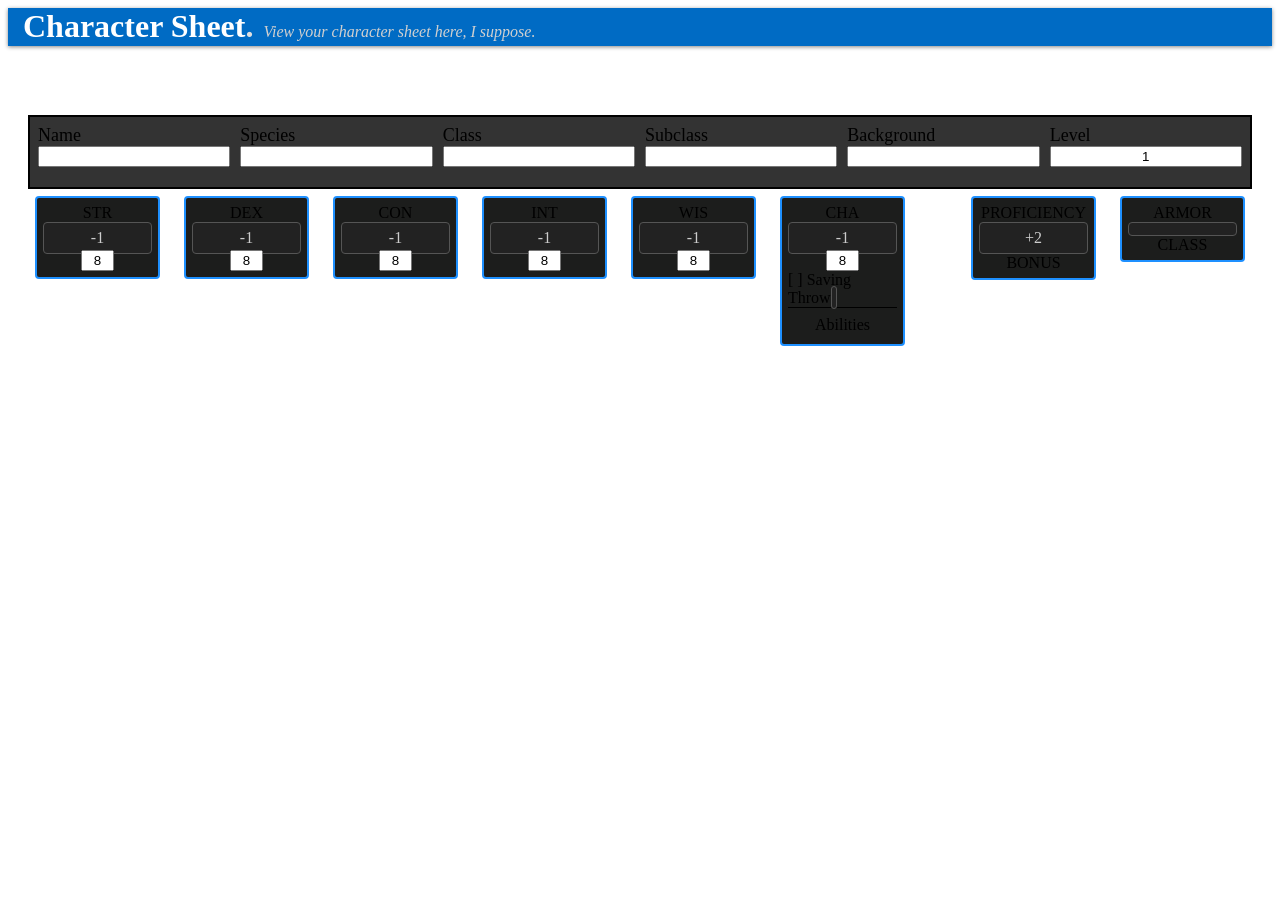
==== commit cb354654: "screwed around with transformations / collapsible elements" ====
--- a/character-sheet.html
+++ b/character-sheet.html
@@ -69,7 +69,7 @@
 	<ul class="nav nav-pills page__nav-inner" id="navbar"></ul>
 </nav>
 
-<div class="sheet__page">
+<div class="sheet__page CharacterSheet">
 
 	<!-- Info Header -->
 	<div class="sheet__box-info">
@@ -158,13 +158,13 @@
 				<div class="sheet__box-collapsible">
 					<div class="sheet__box-abl">
 						<span>[ ]</span>
-						<span>Deception</span>
+						<span>Evil Super Animal Handling</span>
 						<span class="sheet__dependant-abl"></span>
 					</div>
 				</div>
 				<div class="sheet__box-btn">
 					<label>Abilities</label>
-					<span class="caret "></span>
+					<span class="caret"></span>
 				</div>
 			</div>
 
--- a/css/main.css
+++ b/css/main.css
@@ -1 +1 @@
-﻿@layer vetools{@font-face{font-family:Convergence;font-style:normal;font-weight:400;src:local("Convergence-Regular"),url("../fonts/Convergence-Regular.woff2") format("woff2")}@font-face{font-family:Roboto;font-style:normal;font-weight:400;src:local("Roboto"),url("../fonts/Roboto-Regular.woff2") format("woff2")}@font-face{font-family:"Glyphicons Halflings";font-style:normal;font-weight:400;src:local("glyphicons-halflings-regular"),url("../fonts/glyphicons-halflings-regular.woff2") format("woff2")}@font-face{font-family:"Blambot Casual";src:local("Blambot-Casual"),url("../fonts/Blambot-Casual-Regular.woff2") format("woff2")}}@layer vetools{@keyframes kf-fade-in{from{opacity:0}to{opacity:1}}@keyframes kf-fade-out{from{opacity:1}to{opacity:0}}}@layer vetools{:root{--rgb-font: #333;--rgb-font--muted: #777;--rgb-name: #822000;--rgb-bg: #fff;--rgb-bg--alt: #f5f5f5;--rgb-border--statblock: #e69a28}:root.ve-night-mode{--rgb-font: #bbb;--rgb-name: #d29a38;--rgb-bg: #222;--rgb-bg--alt: #383838;--rgb-border--statblock: #565656}}@layer vetools{:root{--safe-area-inset-top: 0;--safe-area-inset-right: 0;--safe-area-inset-bottom: 0;--safe-area-inset-left: 0}.glyphicon-send{top:2px;right:1px}.glyphicon--top-2p{top:2px}.ve-roller{color:#337ab7;cursor:pointer}.font-ui{font-family:Arial,sans-serif}@media screen and (width <= 768px){.ve-help--hover{cursor:default !important;text-decoration:none !important}}body{min-height:100vh;position:relative;overflow-x:hidden;padding:var(--safe-area-inset-top) var(--safe-area-inset-right) var(--safe-area-inset-bottom) var(--safe-area-inset-left)}body.is-fullscreen .page__header{display:none}body.is-fullscreen .page__nav{display:none}input{min-width:0}input[type=checkbox],input[type=radio]{margin:0}main{padding:10px 15px}footer{padding:20px 15px;font-size:90%}pre,textarea{tab-size:2}hr{flex-shrink:0}@document url-prefix(){*{scrollbar-width:thin}}::-webkit-scrollbar{width:9px;height:9px}::-webkit-scrollbar-track{background:rgba(0,0,0,0)}::-webkit-scrollbar-thumb{background:#cbcbcb}body{scrollbar-width:auto}body::-webkit-scrollbar{width:15px}.container{position:relative}.ve-input-xs{height:22px;padding:1px 5px;font-size:12px;line-height:1.5;border-radius:3px}.form-control--minimal{border-radius:0;padding:0 2px}.ve-flex-label{display:inline-flex;align-items:center}.ve-flex-label>input[type=checkbox],.ve-flex-label>input[type=radio]{margin:0 0 0 5px}.ve-btn-xxs{padding:0 2px;font-size:12px;line-height:1.5;border-radius:3px}.ve-btn-primary--half{background:repeating-linear-gradient(135deg, #337ab7, #337ab7 16px, #b8b8b8 16px, #b8b8b8 32px)}.ve-dropdown-menu--side{top:-10px;left:100%;max-height:calc(100vh - 190px);overflow-y:auto}.nav>li>a{padding:5px 14px 6px}@media screen and (width > 991px){.nav>li>a{border-top-left-radius:0;border-top-right-radius:0}}@media screen and (width <= 991px){.nav>li{margin-top:2px;margin-bottom:2px}}.page__nav-inner>li.ve-active>a,.page__nav-inner>li.ve-active>a:focus,.page__nav-inner>li.ve-active>a:hover{background-color:#006bc4;border-top:0}@media screen and (width > 991px){.page__nav-inner>li.ve-active>a,.page__nav-inner>li.ve-active>a:focus,.page__nav-inner>li.ve-active>a:hover{border-left:1px solid rgba(0,0,0,0);border-right:1px solid rgba(0,0,0,0);border-bottom:1px solid #999}}.nav>li>a:focus,.nav>li>a:hover{background-color:rgba(0,0,0,.1)}.nav .open>a,.nav .open>a:focus,.nav .open>a:hover{background-color:rgba(0,0,0,.1)}.row{margin-right:0;margin-left:0}.ve-dropdown-menu>li>a.ve-dropdown-ext-link{display:flex;justify-content:space-between}.ve-dropdown-menu>li>a.ve-dropdown-ext-link:hover{padding-right:10px}.ve-dropdown-menu>li>span{cursor:pointer;display:block;padding:3px 20px;clear:both;font-weight:400;line-height:1.42857143;color:#333;white-space:nowrap}.ve-dropdown-menu>li>span:focus,.ve-dropdown-menu>li>span:hover{color:#262626;text-decoration:none;background-color:#f5f5f5}.ve-dropdown-menu>.ve-disabled>span{pointer-events:none;color:#777}.ve-dropdown-menu>.ve-disabled>span:focus,.ve-dropdown-menu>.ve-disabled>span:hover{color:#777;text-decoration:none;cursor:not-allowed;background-color:rgba(0,0,0,0);background-image:none}.ve-dropdown-menu>.ctx-danger>span{background:#d9534f;color:#fff}.ve-dropdown-menu>.ctx-danger>span:focus,.ve-dropdown-menu>.ctx-danger>span:hover{color:#fff;text-decoration:none;background-color:#ac2925}.ve-dropdown-ext-link>.glyphicon{top:3px;display:none}.ve-dropdown-ext-link:hover>.glyphicon{display:inline-block}.caret--right{transform:rotate(270deg)}.ve-input-group>input.ve-form-control,.ve-input-group>label,.ve-input-group>button,.ve-input-group>a.ve-btn{border-radius:0;border-right:0}.ve-input-group>input.ve-form-control:first-child,.ve-input-group>label:first-child,.ve-input-group>button:first-child,.ve-input-group>a.ve-btn:first-child{border-top-left-radius:3px;border-bottom-left-radius:3px}.ve-input-group>input.ve-form-control:last-child,.ve-input-group>label:last-child,.ve-input-group>button:last-child,.ve-input-group>a.ve-btn:last-child{border-top-right-radius:3px;border-bottom-right-radius:3px;border-right:1px solid #ccc}.ve-input-group--top input.ve-form-control:first-child,.ve-input-group--top label:first-child,.ve-input-group--top button:first-child,.ve-input-group--top a.ve-btn:first-child{border-bottom-left-radius:0}.ve-input-group--top input.ve-form-control:last-child,.ve-input-group--top label:last-child,.ve-input-group--top button:last-child,.ve-input-group--top a.ve-btn:last-child{border-bottom-right-radius:0}.ve-input-group--middle input.ve-form-control,.ve-input-group--middle label,.ve-input-group--middle button,.ve-input-group--middle a.ve-btn{border-top:0}.ve-input-group--middle input.ve-form-control:first-child,.ve-input-group--middle label:first-child,.ve-input-group--middle button:first-child,.ve-input-group--middle a.ve-btn:first-child{border-radius:0}.ve-input-group--middle input.ve-form-control:last-child,.ve-input-group--middle label:last-child,.ve-input-group--middle button:last-child,.ve-input-group--middle a.ve-btn:last-child{border-radius:0}.ve-input-group--bottom input.ve-form-control,.ve-input-group--bottom label,.ve-input-group--bottom button,.ve-input-group--bottom a.ve-btn{border-top:0}.ve-input-group--bottom input.ve-form-control:first-child,.ve-input-group--bottom label:first-child,.ve-input-group--bottom button:first-child,.ve-input-group--bottom a.ve-btn:first-child{border-top-left-radius:0}.ve-input-group--bottom input.ve-form-control:last-child,.ve-input-group--bottom label:last-child,.ve-input-group--bottom button:last-child,.ve-input-group--bottom a.ve-btn:last-child{border-top-right-radius:0}.ve-night-mode .ve-input-group>input.ve-form-control:last-child,.ve-night-mode .ve-input-group>label:last-child,.ve-night-mode .ve-input-group>button:last-child,.ve-night-mode .ve-input-group>a.ve-btn:last-child{border-right-color:#555}}@layer vetools{.ve-col-0-1,.ve-col-0-2,.ve-col-0-3,.ve-col-0-4,.ve-col-0-5,.ve-col-0-6,.ve-col-0-7,.ve-col-0-8,.ve-col-0-9,.ve-col-1-1,.ve-col-1-2,.ve-col-1-3,.ve-col-1-4,.ve-col-1-5,.ve-col-1-6,.ve-col-1-7,.ve-col-1-8,.ve-col-1-9,.ve-col-1,.ve-col-2-1,.ve-col-2-2,.ve-col-2-3,.ve-col-2-4,.ve-col-2-5,.ve-col-2-6,.ve-col-2-7,.ve-col-2-8,.ve-col-2-9,.ve-col-2,.ve-col-3-1,.ve-col-3-2,.ve-col-3-3,.ve-col-3-4,.ve-col-3-5,.ve-col-3-6,.ve-col-3-7,.ve-col-3-8,.ve-col-3-9,.ve-col-3,.ve-col-4-1,.ve-col-4-2,.ve-col-4-3,.ve-col-4-4,.ve-col-4-5,.ve-col-4-6,.ve-col-4-7,.ve-col-4-8,.ve-col-4-9,.ve-col-4,.ve-col-5-1,.ve-col-5-2,.ve-col-5-3,.ve-col-5-4,.ve-col-5-5,.ve-col-5-6,.ve-col-5-7,.ve-col-5-8,.ve-col-5-9,.ve-col-5,.ve-col-6-1,.ve-col-6-2,.ve-col-6-3,.ve-col-6-4,.ve-col-6-5,.ve-col-6-6,.ve-col-6-7,.ve-col-6-8,.ve-col-6-9,.ve-col-6,.ve-col-7-1,.ve-col-7-2,.ve-col-7-3,.ve-col-7-4,.ve-col-7-5,.ve-col-7-6,.ve-col-7-7,.ve-col-7-8,.ve-col-7-9,.ve-col-7,.ve-col-8-1,.ve-col-8-2,.ve-col-8-3,.ve-col-8-4,.ve-col-8-5,.ve-col-8-6,.ve-col-8-7,.ve-col-8-8,.ve-col-8-9,.ve-col-8,.ve-col-9-1,.ve-col-9-2,.ve-col-9-3,.ve-col-9-4,.ve-col-9-5,.ve-col-9-6,.ve-col-9-7,.ve-col-9-8,.ve-col-9-9,.ve-col-9,.ve-col-10-1,.ve-col-10-2,.ve-col-10-3,.ve-col-10-4,.ve-col-10-5,.ve-col-10-6,.ve-col-10-7,.ve-col-10-8,.ve-col-10-9,.ve-col-10,.ve-col-11-1,.ve-col-11-2,.ve-col-11-3,.ve-col-11-4,.ve-col-11-5,.ve-col-11-6,.ve-col-11-7,.ve-col-11-8,.ve-col-11-9,.ve-col-11,.ve-col-12{position:relative;min-height:1px}.ve-col-12{width:100% !important}.ve-col-11{width:91.6667% !important}.ve-col-11-9{width:99.1667% !important}.ve-col-11-8{width:98.3333% !important}.ve-col-11-7{width:97.5% !important}.ve-col-11-6{width:96.6667% !important}.ve-col-11-5{width:95.8333% !important}.ve-col-11-4{width:95% !important}.ve-col-11-3{width:94.1667% !important}.ve-col-11-2{width:93.3333% !important}.ve-col-11-1{width:92.5% !important}.ve-col-10{width:83.3333% !important}.ve-col-10-9{width:90.8333% !important}.ve-col-10-8{width:90% !important}.ve-col-10-7{width:89.1667% !important}.ve-col-10-6{width:88.3333% !important}.ve-col-10-5{width:87.5% !important}.ve-col-10-4{width:86.6667% !important}.ve-col-10-3{width:85.8333% !important}.ve-col-10-2{width:85% !important}.ve-col-10-1{width:84.1667% !important}.ve-col-9{width:75% !important}.ve-col-9-9{width:82.5% !important}.ve-col-9-8{width:81.6667% !important}.ve-col-9-7{width:80.8333% !important}.ve-col-9-6{width:80% !important}.ve-col-9-5{width:79.1667% !important}.ve-col-9-4{width:78.3333% !important}.ve-col-9-3{width:77.5% !important}.ve-col-9-2{width:76.6667% !important}.ve-col-9-1{width:75.8333% !important}.ve-col-8{width:66.6667% !important}.ve-col-8-9{width:74.1667% !important}.ve-col-8-8{width:73.3333% !important}.ve-col-8-7{width:72.5% !important}.ve-col-8-6{width:71.6667% !important}.ve-col-8-5{width:70.8333% !important}.ve-col-8-4{width:70% !important}.ve-col-8-3{width:69.1667% !important}.ve-col-8-2{width:68.3333% !important}.ve-col-8-1{width:67.5% !important}.ve-col-7{width:58.3333% !important}.ve-col-7-9{width:65.8333% !important}.ve-col-7-8{width:65% !important}.ve-col-7-7{width:64.1667% !important}.ve-col-7-6{width:63.3333% !important}.ve-col-7-5{width:62.5% !important}.ve-col-7-4{width:61.6667% !important}.ve-col-7-3{width:60.8333% !important}.ve-col-7-2{width:60% !important}.ve-col-7-1{width:59.1667% !important}.ve-col-6{width:50% !important}.ve-col-6-9{width:57.5% !important}.ve-col-6-8{width:56.6667% !important}.ve-col-6-7{width:55.8333% !important}.ve-col-6-6{width:55% !important}.ve-col-6-5{width:54.1667% !important}.ve-col-6-4{width:53.3333% !important}.ve-col-6-3{width:52.5% !important}.ve-col-6-2{width:51.6667% !important}.ve-col-6-1{width:50.8333% !important}.ve-col-5{width:41.6667% !important}.ve-col-5-9{width:49.1667% !important}.ve-col-5-8{width:48.3333% !important}.ve-col-5-7{width:47.5% !important}.ve-col-5-6{width:46.6667% !important}.ve-col-5-5{width:45.8333% !important}.ve-col-5-4{width:45% !important}.ve-col-5-3{width:44.1667% !important}.ve-col-5-2{width:43.3333% !important}.ve-col-5-1{width:42.5% !important}.ve-col-4{width:33.3333% !important}.ve-col-4-9{width:40.8333% !important}.ve-col-4-8{width:40% !important}.ve-col-4-7{width:39.1667% !important}.ve-col-4-6{width:38.3333% !important}.ve-col-4-5{width:37.5% !important}.ve-col-4-4{width:36.6667% !important}.ve-col-4-3{width:35.8333% !important}.ve-col-4-2{width:35% !important}.ve-col-4-1{width:34.1667% !important}.ve-col-3{width:25% !important}.ve-col-3-9{width:32.5% !important}.ve-col-3-8{width:31.6667% !important}.ve-col-3-7{width:30.8333% !important}.ve-col-3-6{width:30% !important}.ve-col-3-5{width:29.1667% !important}.ve-col-3-4{width:28.3333% !important}.ve-col-3-3{width:27.5% !important}.ve-col-3-2{width:26.6667% !important}.ve-col-3-1{width:25.8333% !important}.ve-col-2{width:16.6667% !important}.ve-col-2-9{width:24.1667% !important}.ve-col-2-8{width:23.3333% !important}.ve-col-2-7{width:22.5% !important}.ve-col-2-6{width:21.6667% !important}.ve-col-2-5{width:20.8333% !important}.ve-col-2-4{width:20% !important}.ve-col-2-3{width:19.1667% !important}.ve-col-2-2{width:18.3333% !important}.ve-col-2-1{width:17.5% !important}.ve-col-1{width:8.3333% !important}.ve-col-1-9{width:15.8333% !important}.ve-col-1-8{width:15% !important}.ve-col-1-7{width:14.1667% !important}.ve-col-1-6{width:13.3333% !important}.ve-col-1-5{width:12.5% !important}.ve-col-1-4{width:11.6667% !important}.ve-col-1-3{width:10.8333% !important}.ve-col-1-2{width:10% !important}.ve-col-1-1{width:9.1667% !important}.ve-col-0-9{width:7.5% !important}.ve-col-0-8{width:6.6667% !important}.ve-col-0-7{width:5.8333% !important}.ve-col-0-6{width:5% !important}.ve-col-0-5{width:4.1667% !important}.ve-col-0-4{width:3.3333% !important}.ve-col-0-3{width:2.5% !important}.ve-col-0-2{width:1.6667% !important}.ve-col-0-1{width:.8333% !important}}@layer vetools{.ve-b-0{border:0 !important}.ve-b-1{border-width:.25rem !important}.ve-b-2{border-width:.5rem !important}.ve-b-3{border-width:1rem !important}.ve-b-4{border-width:1.5rem !important}.ve-b-5{border-width:3rem !important}.ve-b-1p{border:1px solid #ccc !important}.ve-bt-0{border-top-width:0 !important}.ve-bt-1{border-top-width:.25rem !important}.ve-bt-2{border-top-width:.5rem !important}.ve-bt-3{border-top-width:1rem !important}.ve-bt-4{border-top-width:1.5rem !important}.ve-bt-5{border-top-width:3rem !important}.ve-bt-1p{border-top:1px solid #ccc !important}.ve-br-0{border-right-width:0 !important}.ve-br-1{border-right-width:.25rem !important}.ve-br-2{border-right-width:.5rem !important}.ve-br-3{border-right-width:1rem !important}.ve-br-4{border-right-width:1.5rem !important}.ve-br-5{border-right-width:3rem !important}.ve-br-1p{border-right:1px solid #ccc !important}.ve-bb-0{border-bottom-width:0 !important}.ve-bb-1{border-bottom-width:.25rem !important}.ve-bb-2{border-bottom-width:.5rem !important}.ve-bb-3{border-bottom-width:1rem !important}.ve-bb-4{border-bottom-width:1.5rem !important}.ve-bb-5{border-bottom-width:3rem !important}.ve-bb-1p{border-bottom:1px solid #ccc !important}.ve-bb-1p-trans{border-bottom:1px solid hsla(0,0%,80%,.6274509804) !important}.ve-bl-0{border-left-width:0 !important}.ve-bl-1{border-left-width:.25rem !important}.ve-bl-2{border-left-width:.5rem !important}.ve-bl-3{border-left-width:1rem !important}.ve-bl-4{border-left-width:1.5rem !important}.ve-bl-5{border-left-width:3rem !important}.ve-bl-1p{border-left:1px solid #ccc !important}.ve-by-0{border-top-width:0 !important;border-bottom-width:0 !important}.ve-by-1{border-top-width:.25rem !important;border-bottom-width:.25rem !important}.ve-by-2{border-top-width:.5rem !important;border-bottom-width:.5rem !important}.ve-by-3{border-top-width:1rem !important;border-bottom-width:1rem !important}.ve-by-4{border-top-width:1.5rem !important;border-bottom-width:1.5rem !important}.ve-by-5{border-top-width:3rem !important;border-bottom-width:3rem !important}.ve-bx-0{border-right-width:0 !important;border-left-width:0 !important}.ve-bx-1{border-right-width:.25rem !important;border-left-width:.25rem !important}.ve-bx-2{border-right-width:.5rem !important;border-left-width:.5rem !important}.ve-bx-3{border-right-width:1rem !important;border-left-width:1rem !important}.ve-bx-4{border-right-width:1.5rem !important;border-left-width:1.5rem !important}.ve-bx-5{border-right-width:3rem !important;border-left-width:3rem !important}.ve-bc-0{border-radius:0 !important}.ve-bc-5p{border-radius:5px !important}.ve-btl-0{border-top-left-radius:0 !important}.ve-btl-5p{border-top-left-radius:5px !important}.ve-btr-0{border-top-right-radius:0 !important}.ve-btr-5p{border-top-right-radius:5px !important}.ve-bbr-0{border-bottom-right-radius:0 !important}.ve-bbr-5p{border-bottom-right-radius:5px !important}.ve-bbl-0{border-bottom-left-radius:0 !important}.ve-bbl-5p{border-bottom-left-radius:5px !important}.ve-hr-0{margin-top:0 !important;margin-bottom:0 !important;width:100%}.ve-hr-1{margin-top:.25rem !important;margin-bottom:.25rem !important;width:100%}.ve-hr-2{margin-top:.5rem !important;margin-bottom:.5rem !important;width:100%}.ve-hr-3{margin-top:1rem;margin-bottom:1rem;width:100%}.ve-hr-4{margin-top:1.5rem !important;margin-bottom:1.5rem !important;width:100%}.ve-hr-5{margin-top:3rem !important;margin-bottom:3rem !important;width:100%}.ve-vr-0{width:1px;height:100%;border-left:1px solid #ccc;margin-right:0 !important;margin-left:0 !important}.ve-vr-1{width:1px;height:100%;border-left:1px solid #ccc;margin-right:.25rem !important;margin-left:.25rem !important}.ve-vr-2{width:1px;height:100%;border-left:1px solid #ccc;margin-right:.5rem !important;margin-left:.5rem !important}.ve-vr-3{width:1px;height:100%;border-left:1px solid #ccc;margin-right:1rem !important;margin-left:1rem !important}.ve-vr-4{width:1px;height:100%;border-left:1px solid #ccc;margin-right:1.5rem !important;margin-left:1.5rem !important}.ve-vr-5{width:1px;height:100%;border-left:1px solid #ccc;margin-right:3rem !important;margin-left:3rem !important}.ve-m-auto{margin:auto !important}.ve-m-0{margin:0 !important}.ve-m-1{margin:.25rem !important}.ve-m-2{margin:.5rem !important}.ve-m-3{margin:1rem !important}.ve-m-4{margin:1.5rem !important}.ve-m-5{margin:3rem !important}.ve-my-auto{margin-top:auto !important;margin-bottom:auto !important}.ve-my-0{margin-top:0 !important;margin-bottom:0 !important}.ve-my-1{margin-top:.25rem !important;margin-bottom:.25rem !important}.ve-my-2{margin-top:.5rem !important;margin-bottom:.5rem !important}.ve-my-3{margin-top:1rem !important;margin-bottom:1rem !important}.ve-my-4{margin-top:1.5rem !important;margin-bottom:1.5rem !important}.ve-my-5{margin-top:3rem !important;margin-bottom:3rem !important}.ve-mx-auto{margin-right:auto !important;margin-left:auto !important}.ve-mx-0{margin-right:0 !important;margin-left:0 !important}.ve-mx-1{margin-right:.25rem !important;margin-left:.25rem !important}.ve-mx-2{margin-right:.5rem !important;margin-left:.5rem !important}.ve-mx-3{margin-right:1rem !important;margin-left:1rem !important}.ve-mx-4{margin-right:1.5rem !important;margin-left:1.5rem !important}.ve-mx-5{margin-right:3rem !important;margin-left:3rem !important}.ve-my-1p{margin-top:1px;margin-bottom:1px}.ve-mx-2p{margin-right:2px !important;margin-left:2px !important}.ve-mx-7p{margin-right:7px !important;margin-left:7px !important}.ve-mt-auto{margin-top:auto !important}.ve-mt-0{margin-top:0 !important}.ve-mt-1{margin-top:.25rem !important}.ve-mt-n1{margin-top:-0.25rem !important}.ve-mt-2{margin-top:.5rem !important}.ve-mt-n2{margin-top:-0.5rem !important}.ve-mt-3{margin-top:1rem !important}.ve-mt-4{margin-top:1.5rem !important}.ve-mt-5{margin-top:3rem !important}.ve-mt-1p{margin-top:1px !important}.ve-mt-3p{margin-top:3px !important}.ve-mr-auto{margin-right:auto !important}.ve-mr-0{margin-right:0 !important}.ve-mr-1{margin-right:.25rem !important}.ve-mr-n1{margin-right:-0.25rem !important}.ve-mr-2{margin-right:.5rem !important}.ve-mr-n2{margin-right:-0.5rem !important}.ve-mr-3{margin-right:1rem !important}.ve-mr-4{margin-right:1.5rem !important}.ve-mr-5{margin-right:3rem !important}.ve-mr-3p{margin-right:3px !important}.ve-mb-auto{margin-bottom:auto !important}.ve-mb-0{margin-bottom:0 !important}.ve-mb-1{margin-bottom:.25rem !important}.ve-mb-1p{margin-bottom:1px !important}.ve-mb-n1{margin-bottom:-0.25rem !important}.ve-mb-2{margin-bottom:.5rem !important}.ve-mb-n2{margin-bottom:-0.5rem !important}.ve-mb-3{margin-bottom:1rem !important}.ve-mb-4{margin-bottom:1.5rem !important}.ve-mb-5{margin-bottom:3rem !important}.ve-ml-auto{margin-left:auto !important}.ve-ml-0{margin-left:0 !important}.ve-ml-1{margin-left:.25rem !important}.ve-ml-n1{margin-left:-0.25rem !important}.ve-ml-2{margin-left:.5rem !important}.ve-ml-n2{margin-left:-0.5rem !important}.ve-ml-3{margin-left:1rem !important}.ve-ml-4{margin-left:1.5rem !important}.ve-ml-5{margin-left:3rem !important}.ve-ml-col-1{margin-left:8.3333% !important}.ve-p-0{padding:0 !important}.ve-p-1{padding:.25rem !important}.ve-p-2{padding:.5rem !important}.ve-p-3{padding:1rem !important}.ve-p-4{padding:1.5rem !important}.ve-p-5{padding:3rem !important}.ve-p-1p{padding:1px !important}.ve-py-0{padding-top:0 !important;padding-bottom:0 !important}.ve-py-1{padding-top:.25rem !important;padding-bottom:.25rem !important}.ve-py-2{padding-top:.5rem !important;padding-bottom:.5rem !important}.ve-py-3{padding-top:1rem !important;padding-bottom:1rem !important}.ve-py-4{padding-top:1.5rem !important;padding-bottom:1.5rem !important}.ve-py-5{padding-top:3rem !important;padding-bottom:3rem !important}.ve-px-0{padding-right:0 !important;padding-left:0 !important}.ve-px-1{padding-right:.25rem !important;padding-left:.25rem !important}.ve-px-2{padding-right:.5rem !important;padding-left:.5rem !important}.ve-px-3{padding-right:1rem !important;padding-left:1rem !important}.ve-px-4{padding-right:1.5rem !important;padding-left:1.5rem !important}.ve-px-5{padding-right:3rem !important;padding-left:3rem !important}.ve-py-1p{padding-top:1px !important;padding-bottom:1px !important}.ve-py-2p{padding-top:2px !important;padding-bottom:2px !important}.ve-px-1p{padding-right:1px !important;padding-left:1px !important}.ve-px-2p{padding-right:2px !important;padding-left:2px !important}.ve-px-4p{padding-right:4px !important;padding-left:4px !important}.ve-px-7p{padding-right:7px !important;padding-left:7px !important}.ve-pt-0{padding-top:0 !important}.ve-pt-1{padding-top:.25rem !important}.ve-pt-2{padding-top:.5rem !important}.ve-pt-3{padding-top:1rem !important}.ve-pt-4{padding-top:1.5rem !important}.ve-pt-5{padding-top:3rem !important}.ve-pt-1p{padding-top:1px !important}.ve-pt-2p{padding-top:2px !important}.ve-pr-0{padding-right:0 !important}.ve-pr-1{padding-right:.25rem !important}.ve-pr-2{padding-right:.5rem !important}.ve-pr-3{padding-right:1rem !important}.ve-pr-4{padding-right:1.5rem !important}.ve-pr-5{padding-right:3rem !important}.ve-pr-1p{padding-right:1px !important}.ve-pr-7p{padding-right:7px !important}.ve-pr-10p{padding-right:10px !important}.ve-pb-0{padding-bottom:0 !important}.ve-pb-1{padding-bottom:.25rem !important}.ve-pb-2{padding-bottom:.5rem !important}.ve-pb-3{padding-bottom:1rem !important}.ve-pb-4{padding-bottom:1.5rem !important}.ve-pb-5{padding-bottom:3rem !important}.ve-pb-1p{padding-bottom:1px !important}.ve-pl-0{padding-left:0 !important}.ve-pl-1{padding-left:.25rem !important}.ve-pl-2{padding-left:.5rem !important}.ve-pl-3{padding-left:1rem !important}.ve-pl-4{padding-left:1.5rem !important}.ve-pl-5{padding-left:3rem !important}.ve-pl-1p{padding-left:1px !important}.ve-pl-7p{padding-left:7px !important}.ve-pl-80p{padding-left:80px !important}.ve-z-index-1{z-index:1 !important}.ve-top-n1p{top:-1px}.ve-top-1p{top:1px}.ve-right-0{right:0 !important}}@layer vetools{.ve-night-mode .ve-hr-0,.ve-night-mode .ve-hr-1,.ve-night-mode .ve-hr-2,.ve-night-mode .ve-hr-3,.ve-night-mode .ve-hr-4,.ve-night-mode .ve-hr-5,.ve-night-mode .ve-vr-0,.ve-night-mode .ve-vr-1,.ve-night-mode .ve-vr-2,.ve-night-mode .ve-vr-3,.ve-night-mode .ve-vr-4,.ve-night-mode .ve-vr-5{border-color:#555}.ve-night-mode .ve-b-1p{border-color:#555 !important}.ve-night-mode .ve-bt-1p{border-top-color:#555 !important}.ve-night-mode .ve-br-1p{border-right-color:#555 !important}.ve-night-mode .ve-bb-1p{border-bottom-color:#555 !important}.ve-night-mode .ve-bb-1p-trans{border-bottom-color:rgba(85,85,85,.6274509804) !important}.ve-night-mode .ve-bl-1p{border-left-color:#555 !important}}@layer vetools{.ve-code{font-family:monospace !important}.ve-dnd-font{font-family:"Times New Roman",serif;font-variant:small-caps;font-weight:500}.ve-small{font-size:85% !important}.ve-large{font-size:125% !important}.ve-large.ve-small-caps,.ve-large.ve-dnd-font{font-size:140% !important}.ve-font-size-24p{font-size:24px !important}.ve-muted{color:#777 !important}.ve-muted a,.ve-muted .ve-roller{color:#7096b7}.ve-bold{font-weight:bold !important}.ve-bolder{font-weight:bolder !important}.ve-italic{font-style:italic !important}i>i{font-style:initial}.ve-underline{text-decoration:underline !important}.ve-underline-double{text-decoration:underline !important;text-decoration-style:double !important}.ve-no-underline{text-decoration:none !important}.ve-strike-double{text-decoration:line-through !important;text-decoration-style:double !important}.ve-help{cursor:help !important;text-decoration:underline !important;text-decoration-style:dotted !important}.ve-help:hover,.ve-help:active,.ve-help:focus{text-decoration:underline !important;text-decoration-style:dotted !important}.ve-help-subtle{cursor:help !important}.ve-background{background-color:#fff}.ve-highlight{background-color:#ff0 !important}.ve-no-wrap{white-space:nowrap !important}.ve-text-clip-ellipsis{white-space:nowrap !important;text-overflow:ellipsis !important;overflow:hidden !important}.ve-whitespace-normal{white-space:normal}.ve-whitespace-pre{white-space:pre}.ve-word-break-all{word-break:break-all}.ve-text-wrap-balance{text-wrap:balance !important}.ve-small-caps{font-variant:small-caps}.ve-capitalize{text-transform:capitalize}.ve-no-breaks{break-before:auto;break-after:auto;break-inside:avoid}.ve-text-left{text-align:left !important}.ve-text-right{text-align:right !important}.ve-text-center{text-align:center !important}.ve-text-justify{text-align:justify !important}.ve-text-rtl{direction:rtl}.ve-trans-x-flip{transform:scaleX(-1) !important}.ve-trans-y-flip{transform:scaleY(-1) !important}.ve-trans-z-flip{transform:scaleZ(-1) !important}.ve-clickable{cursor:pointer !important}.ve-not-clickable{cursor:default !important}.ve-copyable{cursor:copy !important}.ve-draggable{cursor:grab}.ve-no-events{pointer-events:none !important}.ve-events-initial{pointer-events:initial !important}.ve-no-select{user-select:none !important}.ve-user-select-text{user-select:text !important}.ve-user-select-all{user-select:all !important}.ve-touch-action-none{touch-action:none !important}.ve-smooth-scroll{transform:translateZ(0) !important}.ve-scrollbar-stable{scrollbar-gutter:stable}.ve-overflow-auto{overflow:auto !important}.ve-overflow-visible{overflow:visible !important}.ve-overflow-y-auto{overflow-y:auto !important}.ve-overflow-y-scroll{overflow-y:scroll !important}.ve-overflow-y-hidden{overflow-y:hidden !important}.ve-overflow-x-auto{overflow-x:auto !important}.ve-overflow-x-scroll{overflow-x:scroll !important}.ve-overflow-x-hidden{overflow-x:hidden !important}.ve-overflow-hidden{overflow:hidden !important}.ve-overflow-ellipsis{overflow:hidden;text-overflow:ellipsis;white-space:nowrap}.ve-resize-vertical{resize:vertical}.ve-resize-none{resize:none}.ve-w-10{width:10% !important}.ve-w-15{width:15% !important}.ve-w-20{width:20% !important}.ve-w-25{width:25% !important}.ve-w-30{width:30% !important}.ve-w-33{width:33.3333% !important}.ve-w-40{width:40% !important}.ve-w-50{width:50% !important}.ve-w-50--mr-2{width:calc(50% - 0.5rem) !important}.ve-w-60{width:60% !important}.ve-w-66{width:66.6666% !important}.ve-w-70{width:70% !important}.ve-w-75{width:75% !important}.ve-w-80{width:80% !important}.ve-w-90{width:90% !important}.ve-w-100{width:100% !important}.ve-w-100w{width:100vw !important}.ve-w-initial{width:initial !important}.ve-w-20p{width:20px !important}.ve-w-24p{width:24px !important}.ve-w-30p{width:30px !important}.ve-w-40p{width:40px !important}.ve-w-48p{width:48px !important}.ve-w-50p{width:50px !important}.ve-w-60p{width:60px !important}.ve-w-70p{width:70px !important}.ve-w-80p{width:80px !important}.ve-w-90p{width:90px !important}.ve-w-100p{width:100px !important}.ve-w-110p{width:110px !important}.ve-w-120p{width:120px !important}.ve-w-140p{width:140px !important}.ve-w-200p{width:200px !important}.ve-w-320p{width:320px !important}.ve-w-640p{width:640px !important}.ve-min-w-0{min-width:0 !important}.ve-min-w-25{min-width:25% !important}.ve-min-w-80{min-width:80% !important}.ve-min-w-100{min-width:100% !important}.ve-min-w-20p{min-width:20px !important}.ve-min-w-60p{min-width:60px !important}.ve-min-w-100p{min-width:100px !important}.ve-min-w-140p{min-width:140px !important}.ve-min-w-200p{min-width:200px !important}.ve-max-w-25{max-width:25% !important}.ve-max-w-33{max-width:33.3333% !important}.ve-max-w-75{max-width:75% !important}.ve-max-w-80{max-width:80% !important}.ve-max-w-100{max-width:100% !important}.ve-max-w-80p{max-width:80px !important}.ve-max-w-100p{max-width:100px !important}.ve-max-w-200p{max-width:200px !important}.ve-max-w-300p{max-width:300px !important}.ve-max-w-500p{max-width:500px !important}.ve-max-w-640p{max-width:640px !important}.ve-h-initial{height:initial !important}.ve-h-50{height:50% !important}.ve-h-100{height:100% !important}.ve-h-100h{height:100vh !important}.ve-h-20p{height:20px !important}.ve-h-21p{height:21px !important}.ve-h-25p{height:25px !important}.ve-h-27p{height:27px !important}.ve-h-30p{height:30px !important}.ve-h-34p{height:34px !important}.ve-h-50p{height:50px !important}.ve-h-100p{height:100px !important}.ve-h-120p{height:120px !important}.ve-h-480p{height:480px !important}.ve-h-ipt-xs{height:22px}.ve-min-h-0{min-height:0 !important}.ve-min-h-100{min-height:100% !important}.ve-min-h-24p{min-height:24px !important}.ve-min-h-40p{min-height:40px !important}.ve-min-h-100p{min-height:100px !important}.ve-min-h-360p{min-height:360px !important}.ve-max-h-40{max-height:40% !important}.ve-max-h-unset{max-height:unset !important}.ve-pos-fixed{position:fixed !important}.ve-relative{position:relative !important}.ve-absolute{position:absolute !important}.ve-sticky{position:sticky !important}.ve-grid{display:grid !important}.ve-block{display:block !important}.ve-block{display:block !important}.ve-inline-block{display:inline-block !important}.ve-inline{display:inline !important}.ve-inline-flex{display:inline-flex !important}.ve-flex{display:flex !important}.ve-flex-col{display:flex !important;flex-direction:column !important}.ve-flex-col-reverse{display:flex !important;flex-direction:column-reverse !important}.ve-flex-v-center{display:flex !important;align-items:center !important}.ve-inline-flex-v-center{display:inline-flex !important;align-items:center !important}.ve-flex-v-top{display:flex;align-items:flex-start}.ve-flex-v-baseline{display:flex !important;align-items:baseline !important}.ve-flex-v-end{display:flex !important;align-items:flex-end !important}.ve-flex-v-stretch{display:flex !important;align-items:stretch !important}.ve-flex-h-center{display:flex !important;justify-content:center !important}.ve-flex-h-right{display:flex !important;justify-content:flex-end !important}.ve-flex-vh-center{display:flex !important;align-items:center !important;justify-content:center !important}.ve-flex-vh-center-around{display:flex;align-items:center;justify-content:space-around}.ve-flex-inline-col{display:inline-flex !important;flex-direction:column !important}.ve-flex-inline-v-center{display:inline-flex !important;align-items:center !important;justify-content:center !important}.ve-self-flex-start{align-self:flex-start !important}.ve-self-flex-center{align-self:center !important}.ve-self-flex-end{align-self:flex-end !important}.ve-self-flex-stretch{align-self:stretch !important}.ve-flex-fill{flex-basis:100%}.ve-grow{flex-grow:1 !important}.ve-shrink{flex-shrink:1 !important}.ve-no-shrink{flex-shrink:0 !important}.ve-no-grow{flex-grow:0 !important}.ve-flex-1{flex:1 !important}.ve-flex-2{flex:2 !important}.ve-flex-3{flex:3 !important}.ve-flex-4{flex:4 !important}.ve-flex-5{flex:5 !important}.ve-flex-6{flex:6 !important}.ve-flex-7{flex:7 !important}.ve-shrink-10{flex-shrink:10 !important}.ve-flex-wrap{display:flex !important;flex-wrap:wrap !important}.ve-split{display:flex !important;justify-content:space-between !important}.ve-split-v-center{display:flex !important;justify-content:space-between !important;align-items:center !important}.ve-inline-split-v-center{display:inline-flex !important;justify-content:space-between;align-items:center}.ve-split-v-end{display:flex !important;justify-content:space-between !important;align-items:flex-end !important}.ve-split-child{width:50%;flex-shrink:0;flex-grow:0}.ve-split-column{display:flex;justify-content:space-between;flex-direction:column}.ve-split-column--inline{display:inline-flex}.ve-columns-2{column-count:2;break-inside:avoid-column;column-gap:1.75rem}.ve-columns-2>*{break-inside:avoid-column}@media screen and (width <= 768px){.ve-columns-2{column-count:1}}.ve-columns-3{column-count:3;break-inside:avoid-column;column-gap:1.75rem}.ve-columns-3>*{break-inside:avoid-column}@media screen and (width <= 768px){.ve-columns-3{column-count:2}}@media screen and (width <= 480px){.ve-columns-3{column-count:1}}.ve-columns-4{column-count:4;break-inside:avoid-column;column-gap:1.75rem}.ve-columns-4>*{break-inside:avoid-column}@media screen and (width <= 768px){.ve-columns-4{column-count:3}}@media screen and (width <= 480px){.ve-columns-4{column-count:2}}.ve-columns-5{column-count:5;break-inside:avoid-column;column-gap:1.75rem}.ve-columns-5>*{break-inside:avoid-column}@media screen and (width <= 768px){.ve-columns-5{column-count:3}}@media screen and (width <= 480px){.ve-columns-5{column-count:2}}.ve-columns-6{column-count:6;break-inside:avoid-column;column-gap:1.75rem}.ve-columns-6>*{break-inside:avoid-column}@media screen and (width <= 768px){.ve-columns-6{column-count:3}}@media screen and (width <= 480px){.ve-columns-6{column-count:2}}.ve-table-layout-fixed{table-layout:fixed !important}.ve-hr--dotted{border-style:dashed;border-left:0;border-right:0}.ve-hr--heavy{border-bottom-width:2px;border-top-width:3px;border-style:outset}.ve-border-dotted{border-style:dotted !important}.ve-opacity-50{opacity:.5 !important}.ve-hidden{display:none !important}}@layer vetools{.ve-night-mode .ve-muted{color:#777 !important}.ve-night-mode .ve-muted a,.ve-night-mode .ve-muted .ve-roller{color:#6e8eab}.ve-night-mode .ve-background{background-color:#222}.ve-night-mode .ve-highlight{color:#222;background-color:#cc0}}@layer vetools{input[type=checkbox]:checked,input[type=checkbox]:indeterminate{accent-color:#666}input[type=radio]:checked,input[type=radio]:indeterminate{accent-color:#666}input[type=range]{accent-color:#666}@document url-prefix(){input[type=number]{appearance:textfield;padding-right:18px}input[type=number]:hover{appearance:unset;padding-right:0}}.ve-clickable--link{color:#337ab7 !important}.plain{font-weight:initial !important;font-style:initial !important;text-decoration:none !important}.fade{transition:opacity 51ms linear}.stripe-even:nth-child(even){background:rgba(136,136,136,.0941176471)}.stripe-even--faint:nth-child(even){background:rgba(187,187,187,.0941176471)}.stripe-odd:nth-child(odd){background:rgba(136,136,136,.0941176471)}.stripe-odd--faint:nth-child(odd){background:rgba(187,187,187,.0941176471)}.stripe-child-even-first:nth-child(even)>:first-child{background:rgba(136,136,136,.0941176471)}.veapp__ele-hoverable:hover{background:#f5f5f5}.last-mr-0:last-child{margin-right:0 !important}.hidden{display:none !important}}@layer vetools{.ve-night-mode .stripe-even:nth-child(even){background:rgba(170,170,170,.1333333333)}.ve-night-mode .stripe-even--faint:nth-child(even){background:rgba(170,170,170,.0666666667)}.ve-night-mode .stripe-odd:nth-child(odd){background:rgba(170,170,170,.1333333333)}.ve-night-mode .stripe-odd--faint:nth-child(odd){background:rgba(170,170,170,.0666666667)}.ve-night-mode .stripe-child-even-first:nth-child(even)>:first-child{background:rgba(170,170,170,.1333333333)}.ve-night-mode .veapp__ele-hoverable:hover{background:#383838}}@layer vetools{@media screen and (width > 1200px){.ve-mobile-lg__visible{display:none !important}}@media screen and (width <= 1200px){.ve-mobile-lg__hidden{display:none !important}.ve-mobile-lg__text-center{text-align:center !important}.ve-mobile-lg__text-clip-ellipsis{white-space:nowrap !important;text-overflow:ellipsis !important;overflow:hidden !important}.ve-mobile-lg__flex-col{display:flex !important;flex-direction:column !important}.ve-mobile-lg__flex-row{display:flex !important;flex-direction:row !important}.ve-mobile-lg__flex-col-reverse{display:flex !important;flex-direction:column-reverse !important}.ve-mobile-lg__flex-h-right{display:flex !important;justify-content:flex-end !important}.ve-mobile-lg__flex-ai-start{align-items:flex-start !important}.ve-mobile-lg__flex-wrap{display:flex !important;flex-wrap:wrap !important}.ve-mobile-lg__overflow-x-auto{overflow-x:auto}.ve-mobile-lg__w-100{width:100% !important}.ve-mobile-lg__max-w-100{max-width:100% !important}.ve-mobile-lg__h-initial{height:initial !important}.ve-mobile-lg__min-h-initial{min-height:initial !important}.ve-mobile-lg__col-3{position:relative;min-height:1px;width:25% !important}.ve-mobile-lg__col-9{position:relative;min-height:1px;width:75% !important}.ve-mobile-lg__col-12{position:relative;min-height:1px;width:100% !important}.ve-mobile-lg__m-auto{margin:auto !important}.ve-mobile-lg__m-0{margin:0 !important}.ve-mobile-lg__m-1{margin:.25rem !important}.ve-mobile-lg__m-2{margin:.5rem !important}.ve-mobile-lg__m-3{margin:1rem !important}.ve-mobile-lg__m-4{margin:1.5rem !important}.ve-mobile-lg__m-5{margin:3rem !important}.ve-mobile-lg__mt-auto{margin-top:auto !important}.ve-mobile-lg__mt-0{margin-top:0 !important}.ve-mobile-lg__mt-1{margin-top:.25rem !important}.ve-mobile-lg__mt-2{margin-top:.5rem !important}.ve-mobile-lg__mt-3{margin-top:1rem !important}.ve-mobile-lg__mt-4{margin-top:1.5rem !important}.ve-mobile-lg__mt-5{margin-top:3rem !important}.ve-mobile-lg__mr-auto{margin-right:auto !important}.ve-mobile-lg__mr-0{margin-right:0 !important}.ve-mobile-lg__mr-1{margin-right:.25rem !important}.ve-mobile-lg__mr-2{margin-right:.5rem !important}.ve-mobile-lg__mr-3{margin-right:1rem !important}.ve-mobile-lg__mr-4{margin-right:1.5rem !important}.ve-mobile-lg__mr-5{margin-right:3rem !important}.ve-mobile-lg__mb-auto{margin-bottom:auto !important}.ve-mobile-lg__mb-0{margin-bottom:0 !important}.ve-mobile-lg__mb-1{margin-bottom:.25rem !important}.ve-mobile-lg__mb-2{margin-bottom:.5rem !important}.ve-mobile-lg__mb-3{margin-bottom:1rem !important}.ve-mobile-lg__mb-4{margin-bottom:1.5rem !important}.ve-mobile-lg__mb-5{margin-bottom:3rem !important}.ve-mobile-lg__ml-auto{margin-left:auto !important}.ve-mobile-lg__ml-0{margin-left:0 !important}.ve-mobile-lg__ml-1{margin-left:.25rem !important}.ve-mobile-lg__ml-2{margin-left:.5rem !important}.ve-mobile-lg__ml-3{margin-left:1rem !important}.ve-mobile-lg__ml-4{margin-left:1.5rem !important}.ve-mobile-lg__ml-5{margin-left:3rem !important}.ve-mobile-lg__my-auto{margin-top:auto !important;margin-bottom:auto !important}.ve-mobile-lg__my-0{margin-top:0 !important;margin-bottom:0 !important}.ve-mobile-lg__my-1{margin-top:.25rem !important;margin-bottom:.25rem !important}.ve-mobile-lg__my-2{margin-top:.5rem !important;margin-bottom:.5rem !important}.ve-mobile-lg__my-3{margin-top:1rem !important;margin-bottom:1rem !important}.ve-mobile-lg__my-4{margin-top:1.5rem !important;margin-bottom:1.5rem !important}.ve-mobile-lg__my-5{margin-top:3rem !important;margin-bottom:3rem !important}.ve-mobile-lg__mx-auto{margin-right:auto !important;margin-left:auto !important}.ve-mobile-lg__mx-0{margin-right:0 !important;margin-left:0 !important}.ve-mobile-lg__mx-1{margin-right:.25rem !important;margin-left:.25rem !important}.ve-mobile-lg__mx-2{margin-right:.5rem !important;margin-left:.5rem !important}.ve-mobile-lg__mx-3{margin-right:1rem !important;margin-left:1rem !important}.ve-mobile-lg__mx-4{margin-right:1.5rem !important;margin-left:1.5rem !important}.ve-mobile-lg__mx-5{margin-right:3rem !important;margin-left:3rem !important}.ve-mobile-lg__p-0{padding:0 !important}.ve-mobile-lg__p-1{padding:.25rem !important}.ve-mobile-lg__p-2{padding:.5rem !important}.ve-mobile-lg__p-3{padding:1rem !important}.ve-mobile-lg__p-4{padding:1.5rem !important}.ve-mobile-lg__p-5{padding:3rem !important}.ve-mobile-lg__p-1p{padding:1px !important}.ve-mobile-lg__pt-0{padding-top:0 !important}.ve-mobile-lg__pt-1{padding-top:.25rem !important}.ve-mobile-lg__pt-2{padding-top:.5rem !important}.ve-mobile-lg__pt-3{padding-top:1rem !important}.ve-mobile-lg__pt-4{padding-top:1.5rem !important}.ve-mobile-lg__pt-5{padding-top:3rem !important}.ve-mobile-lg__pt-1p{padding-top:1px !important}.ve-mobile-lg__pr-0{padding-right:0 !important}.ve-mobile-lg__pr-1{padding-right:.25rem !important}.ve-mobile-lg__pr-2{padding-right:.5rem !important}.ve-mobile-lg__pr-3{padding-right:1rem !important}.ve-mobile-lg__pr-4{padding-right:1.5rem !important}.ve-mobile-lg__pr-5{padding-right:3rem !important}.ve-mobile-lg__pr-1p{padding-right:1px !important}.ve-mobile-lg__pb-0{padding-bottom:0 !important}.ve-mobile-lg__pb-1{padding-bottom:.25rem !important}.ve-mobile-lg__pb-2{padding-bottom:.5rem !important}.ve-mobile-lg__pb-3{padding-bottom:1rem !important}.ve-mobile-lg__pb-4{padding-bottom:1.5rem !important}.ve-mobile-lg__pb-5{padding-bottom:3rem !important}.ve-mobile-lg__pb-1p{padding-bottom:1px !important}.ve-mobile-lg__pl-0{padding-left:0 !important}.ve-mobile-lg__pl-1{padding-left:.25rem !important}.ve-mobile-lg__pl-2{padding-left:.5rem !important}.ve-mobile-lg__pl-3{padding-left:1rem !important}.ve-mobile-lg__pl-4{padding-left:1.5rem !important}.ve-mobile-lg__pl-5{padding-left:3rem !important}.ve-mobile-lg__pl-1p{padding-left:1px !important}.ve-mobile-lg__py-0{padding-top:0 !important;padding-bottom:0 !important}.ve-mobile-lg__py-1{padding-top:.25rem !important;padding-bottom:.25rem !important}.ve-mobile-lg__py-2{padding-top:.5rem !important;padding-bottom:.5rem !important}.ve-mobile-lg__py-3{padding-top:1rem !important;padding-bottom:1rem !important}.ve-mobile-lg__py-4{padding-top:1.5rem !important;padding-bottom:1.5rem !important}.ve-mobile-lg__py-5{padding-top:3rem !important;padding-bottom:3rem !important}.ve-mobile-lg__px-0{padding-right:0 !important;padding-left:0 !important}.ve-mobile-lg__px-1{padding-right:.25rem !important;padding-left:.25rem !important}.ve-mobile-lg__px-2{padding-right:.5rem !important;padding-left:.5rem !important}.ve-mobile-lg__px-3{padding-right:1rem !important;padding-left:1rem !important}.ve-mobile-lg__px-4{padding-right:1.5rem !important;padding-left:1.5rem !important}.ve-mobile-lg__px-5{padding-right:3rem !important;padding-left:3rem !important}.ve-mobile-lg__py-1p{padding-top:1px !important;padding-bottom:1px !important}}@media screen and (width > 991px){.ve-mobile-md__visible{display:none !important}}@media screen and (width <= 991px){.ve-mobile-md__hidden{display:none !important}.ve-mobile-md__text-center{text-align:center !important}.ve-mobile-md__text-clip-ellipsis{white-space:nowrap !important;text-overflow:ellipsis !important;overflow:hidden !important}.ve-mobile-md__flex-col{display:flex !important;flex-direction:column !important}.ve-mobile-md__flex-row{display:flex !important;flex-direction:row !important}.ve-mobile-md__flex-col-reverse{display:flex !important;flex-direction:column-reverse !important}.ve-mobile-md__flex-h-right{display:flex !important;justify-content:flex-end !important}.ve-mobile-md__flex-ai-start{align-items:flex-start !important}.ve-mobile-md__flex-wrap{display:flex !important;flex-wrap:wrap !important}.ve-mobile-md__overflow-x-auto{overflow-x:auto}.ve-mobile-md__w-100{width:100% !important}.ve-mobile-md__max-w-100{max-width:100% !important}.ve-mobile-md__h-initial{height:initial !important}.ve-mobile-md__min-h-initial{min-height:initial !important}.ve-mobile-md__col-3{position:relative;min-height:1px;width:25% !important}.ve-mobile-md__col-9{position:relative;min-height:1px;width:75% !important}.ve-mobile-md__col-12{position:relative;min-height:1px;width:100% !important}.ve-mobile-md__m-auto{margin:auto !important}.ve-mobile-md__m-0{margin:0 !important}.ve-mobile-md__m-1{margin:.25rem !important}.ve-mobile-md__m-2{margin:.5rem !important}.ve-mobile-md__m-3{margin:1rem !important}.ve-mobile-md__m-4{margin:1.5rem !important}.ve-mobile-md__m-5{margin:3rem !important}.ve-mobile-md__mt-auto{margin-top:auto !important}.ve-mobile-md__mt-0{margin-top:0 !important}.ve-mobile-md__mt-1{margin-top:.25rem !important}.ve-mobile-md__mt-2{margin-top:.5rem !important}.ve-mobile-md__mt-3{margin-top:1rem !important}.ve-mobile-md__mt-4{margin-top:1.5rem !important}.ve-mobile-md__mt-5{margin-top:3rem !important}.ve-mobile-md__mr-auto{margin-right:auto !important}.ve-mobile-md__mr-0{margin-right:0 !important}.ve-mobile-md__mr-1{margin-right:.25rem !important}.ve-mobile-md__mr-2{margin-right:.5rem !important}.ve-mobile-md__mr-3{margin-right:1rem !important}.ve-mobile-md__mr-4{margin-right:1.5rem !important}.ve-mobile-md__mr-5{margin-right:3rem !important}.ve-mobile-md__mb-auto{margin-bottom:auto !important}.ve-mobile-md__mb-0{margin-bottom:0 !important}.ve-mobile-md__mb-1{margin-bottom:.25rem !important}.ve-mobile-md__mb-2{margin-bottom:.5rem !important}.ve-mobile-md__mb-3{margin-bottom:1rem !important}.ve-mobile-md__mb-4{margin-bottom:1.5rem !important}.ve-mobile-md__mb-5{margin-bottom:3rem !important}.ve-mobile-md__ml-auto{margin-left:auto !important}.ve-mobile-md__ml-0{margin-left:0 !important}.ve-mobile-md__ml-1{margin-left:.25rem !important}.ve-mobile-md__ml-2{margin-left:.5rem !important}.ve-mobile-md__ml-3{margin-left:1rem !important}.ve-mobile-md__ml-4{margin-left:1.5rem !important}.ve-mobile-md__ml-5{margin-left:3rem !important}.ve-mobile-md__my-auto{margin-top:auto !important;margin-bottom:auto !important}.ve-mobile-md__my-0{margin-top:0 !important;margin-bottom:0 !important}.ve-mobile-md__my-1{margin-top:.25rem !important;margin-bottom:.25rem !important}.ve-mobile-md__my-2{margin-top:.5rem !important;margin-bottom:.5rem !important}.ve-mobile-md__my-3{margin-top:1rem !important;margin-bottom:1rem !important}.ve-mobile-md__my-4{margin-top:1.5rem !important;margin-bottom:1.5rem !important}.ve-mobile-md__my-5{margin-top:3rem !important;margin-bottom:3rem !important}.ve-mobile-md__mx-auto{margin-right:auto !important;margin-left:auto !important}.ve-mobile-md__mx-0{margin-right:0 !important;margin-left:0 !important}.ve-mobile-md__mx-1{margin-right:.25rem !important;margin-left:.25rem !important}.ve-mobile-md__mx-2{margin-right:.5rem !important;margin-left:.5rem !important}.ve-mobile-md__mx-3{margin-right:1rem !important;margin-left:1rem !important}.ve-mobile-md__mx-4{margin-right:1.5rem !important;margin-left:1.5rem !important}.ve-mobile-md__mx-5{margin-right:3rem !important;margin-left:3rem !important}.ve-mobile-md__p-0{padding:0 !important}.ve-mobile-md__p-1{padding:.25rem !important}.ve-mobile-md__p-2{padding:.5rem !important}.ve-mobile-md__p-3{padding:1rem !important}.ve-mobile-md__p-4{padding:1.5rem !important}.ve-mobile-md__p-5{padding:3rem !important}.ve-mobile-md__p-1p{padding:1px !important}.ve-mobile-md__pt-0{padding-top:0 !important}.ve-mobile-md__pt-1{padding-top:.25rem !important}.ve-mobile-md__pt-2{padding-top:.5rem !important}.ve-mobile-md__pt-3{padding-top:1rem !important}.ve-mobile-md__pt-4{padding-top:1.5rem !important}.ve-mobile-md__pt-5{padding-top:3rem !important}.ve-mobile-md__pt-1p{padding-top:1px !important}.ve-mobile-md__pr-0{padding-right:0 !important}.ve-mobile-md__pr-1{padding-right:.25rem !important}.ve-mobile-md__pr-2{padding-right:.5rem !important}.ve-mobile-md__pr-3{padding-right:1rem !important}.ve-mobile-md__pr-4{padding-right:1.5rem !important}.ve-mobile-md__pr-5{padding-right:3rem !important}.ve-mobile-md__pr-1p{padding-right:1px !important}.ve-mobile-md__pb-0{padding-bottom:0 !important}.ve-mobile-md__pb-1{padding-bottom:.25rem !important}.ve-mobile-md__pb-2{padding-bottom:.5rem !important}.ve-mobile-md__pb-3{padding-bottom:1rem !important}.ve-mobile-md__pb-4{padding-bottom:1.5rem !important}.ve-mobile-md__pb-5{padding-bottom:3rem !important}.ve-mobile-md__pb-1p{padding-bottom:1px !important}.ve-mobile-md__pl-0{padding-left:0 !important}.ve-mobile-md__pl-1{padding-left:.25rem !important}.ve-mobile-md__pl-2{padding-left:.5rem !important}.ve-mobile-md__pl-3{padding-left:1rem !important}.ve-mobile-md__pl-4{padding-left:1.5rem !important}.ve-mobile-md__pl-5{padding-left:3rem !important}.ve-mobile-md__pl-1p{padding-left:1px !important}.ve-mobile-md__py-0{padding-top:0 !important;padding-bottom:0 !important}.ve-mobile-md__py-1{padding-top:.25rem !important;padding-bottom:.25rem !important}.ve-mobile-md__py-2{padding-top:.5rem !important;padding-bottom:.5rem !important}.ve-mobile-md__py-3{padding-top:1rem !important;padding-bottom:1rem !important}.ve-mobile-md__py-4{padding-top:1.5rem !important;padding-bottom:1.5rem !important}.ve-mobile-md__py-5{padding-top:3rem !important;padding-bottom:3rem !important}.ve-mobile-md__px-0{padding-right:0 !important;padding-left:0 !important}.ve-mobile-md__px-1{padding-right:.25rem !important;padding-left:.25rem !important}.ve-mobile-md__px-2{padding-right:.5rem !important;padding-left:.5rem !important}.ve-mobile-md__px-3{padding-right:1rem !important;padding-left:1rem !important}.ve-mobile-md__px-4{padding-right:1.5rem !important;padding-left:1.5rem !important}.ve-mobile-md__px-5{padding-right:3rem !important;padding-left:3rem !important}.ve-mobile-md__py-1p{padding-top:1px !important;padding-bottom:1px !important}}@media screen and (width > 768px){.ve-mobile-sm__visible{display:none !important}}@media screen and (width <= 768px){.ve-mobile-sm__hidden{display:none !important}.ve-mobile-sm__text-center{text-align:center !important}.ve-mobile-sm__text-clip-ellipsis{white-space:nowrap !important;text-overflow:ellipsis !important;overflow:hidden !important}.ve-mobile-sm__flex-col{display:flex !important;flex-direction:column !important}.ve-mobile-sm__flex-row{display:flex !important;flex-direction:row !important}.ve-mobile-sm__flex-col-reverse{display:flex !important;flex-direction:column-reverse !important}.ve-mobile-sm__flex-h-right{display:flex !important;justify-content:flex-end !important}.ve-mobile-sm__flex-ai-start{align-items:flex-start !important}.ve-mobile-sm__flex-wrap{display:flex !important;flex-wrap:wrap !important}.ve-mobile-sm__overflow-x-auto{overflow-x:auto}.ve-mobile-sm__w-100{width:100% !important}.ve-mobile-sm__max-w-100{max-width:100% !important}.ve-mobile-sm__h-initial{height:initial !important}.ve-mobile-sm__min-h-initial{min-height:initial !important}.ve-mobile-sm__col-3{position:relative;min-height:1px;width:25% !important}.ve-mobile-sm__col-9{position:relative;min-height:1px;width:75% !important}.ve-mobile-sm__col-12{position:relative;min-height:1px;width:100% !important}.ve-mobile-sm__m-auto{margin:auto !important}.ve-mobile-sm__m-0{margin:0 !important}.ve-mobile-sm__m-1{margin:.25rem !important}.ve-mobile-sm__m-2{margin:.5rem !important}.ve-mobile-sm__m-3{margin:1rem !important}.ve-mobile-sm__m-4{margin:1.5rem !important}.ve-mobile-sm__m-5{margin:3rem !important}.ve-mobile-sm__mt-auto{margin-top:auto !important}.ve-mobile-sm__mt-0{margin-top:0 !important}.ve-mobile-sm__mt-1{margin-top:.25rem !important}.ve-mobile-sm__mt-2{margin-top:.5rem !important}.ve-mobile-sm__mt-3{margin-top:1rem !important}.ve-mobile-sm__mt-4{margin-top:1.5rem !important}.ve-mobile-sm__mt-5{margin-top:3rem !important}.ve-mobile-sm__mr-auto{margin-right:auto !important}.ve-mobile-sm__mr-0{margin-right:0 !important}.ve-mobile-sm__mr-1{margin-right:.25rem !important}.ve-mobile-sm__mr-2{margin-right:.5rem !important}.ve-mobile-sm__mr-3{margin-right:1rem !important}.ve-mobile-sm__mr-4{margin-right:1.5rem !important}.ve-mobile-sm__mr-5{margin-right:3rem !important}.ve-mobile-sm__mb-auto{margin-bottom:auto !important}.ve-mobile-sm__mb-0{margin-bottom:0 !important}.ve-mobile-sm__mb-1{margin-bottom:.25rem !important}.ve-mobile-sm__mb-2{margin-bottom:.5rem !important}.ve-mobile-sm__mb-3{margin-bottom:1rem !important}.ve-mobile-sm__mb-4{margin-bottom:1.5rem !important}.ve-mobile-sm__mb-5{margin-bottom:3rem !important}.ve-mobile-sm__ml-auto{margin-left:auto !important}.ve-mobile-sm__ml-0{margin-left:0 !important}.ve-mobile-sm__ml-1{margin-left:.25rem !important}.ve-mobile-sm__ml-2{margin-left:.5rem !important}.ve-mobile-sm__ml-3{margin-left:1rem !important}.ve-mobile-sm__ml-4{margin-left:1.5rem !important}.ve-mobile-sm__ml-5{margin-left:3rem !important}.ve-mobile-sm__my-auto{margin-top:auto !important;margin-bottom:auto !important}.ve-mobile-sm__my-0{margin-top:0 !important;margin-bottom:0 !important}.ve-mobile-sm__my-1{margin-top:.25rem !important;margin-bottom:.25rem !important}.ve-mobile-sm__my-2{margin-top:.5rem !important;margin-bottom:.5rem !important}.ve-mobile-sm__my-3{margin-top:1rem !important;margin-bottom:1rem !important}.ve-mobile-sm__my-4{margin-top:1.5rem !important;margin-bottom:1.5rem !important}.ve-mobile-sm__my-5{margin-top:3rem !important;margin-bottom:3rem !important}.ve-mobile-sm__mx-auto{margin-right:auto !important;margin-left:auto !important}.ve-mobile-sm__mx-0{margin-right:0 !important;margin-left:0 !important}.ve-mobile-sm__mx-1{margin-right:.25rem !important;margin-left:.25rem !important}.ve-mobile-sm__mx-2{margin-right:.5rem !important;margin-left:.5rem !important}.ve-mobile-sm__mx-3{margin-right:1rem !important;margin-left:1rem !important}.ve-mobile-sm__mx-4{margin-right:1.5rem !important;margin-left:1.5rem !important}.ve-mobile-sm__mx-5{margin-right:3rem !important;margin-left:3rem !important}.ve-mobile-sm__p-0{padding:0 !important}.ve-mobile-sm__p-1{padding:.25rem !important}.ve-mobile-sm__p-2{padding:.5rem !important}.ve-mobile-sm__p-3{padding:1rem !important}.ve-mobile-sm__p-4{padding:1.5rem !important}.ve-mobile-sm__p-5{padding:3rem !important}.ve-mobile-sm__p-1p{padding:1px !important}.ve-mobile-sm__pt-0{padding-top:0 !important}.ve-mobile-sm__pt-1{padding-top:.25rem !important}.ve-mobile-sm__pt-2{padding-top:.5rem !important}.ve-mobile-sm__pt-3{padding-top:1rem !important}.ve-mobile-sm__pt-4{padding-top:1.5rem !important}.ve-mobile-sm__pt-5{padding-top:3rem !important}.ve-mobile-sm__pt-1p{padding-top:1px !important}.ve-mobile-sm__pr-0{padding-right:0 !important}.ve-mobile-sm__pr-1{padding-right:.25rem !important}.ve-mobile-sm__pr-2{padding-right:.5rem !important}.ve-mobile-sm__pr-3{padding-right:1rem !important}.ve-mobile-sm__pr-4{padding-right:1.5rem !important}.ve-mobile-sm__pr-5{padding-right:3rem !important}.ve-mobile-sm__pr-1p{padding-right:1px !important}.ve-mobile-sm__pb-0{padding-bottom:0 !important}.ve-mobile-sm__pb-1{padding-bottom:.25rem !important}.ve-mobile-sm__pb-2{padding-bottom:.5rem !important}.ve-mobile-sm__pb-3{padding-bottom:1rem !important}.ve-mobile-sm__pb-4{padding-bottom:1.5rem !important}.ve-mobile-sm__pb-5{padding-bottom:3rem !important}.ve-mobile-sm__pb-1p{padding-bottom:1px !important}.ve-mobile-sm__pl-0{padding-left:0 !important}.ve-mobile-sm__pl-1{padding-left:.25rem !important}.ve-mobile-sm__pl-2{padding-left:.5rem !important}.ve-mobile-sm__pl-3{padding-left:1rem !important}.ve-mobile-sm__pl-4{padding-left:1.5rem !important}.ve-mobile-sm__pl-5{padding-left:3rem !important}.ve-mobile-sm__pl-1p{padding-left:1px !important}.ve-mobile-sm__py-0{padding-top:0 !important;padding-bottom:0 !important}.ve-mobile-sm__py-1{padding-top:.25rem !important;padding-bottom:.25rem !important}.ve-mobile-sm__py-2{padding-top:.5rem !important;padding-bottom:.5rem !important}.ve-mobile-sm__py-3{padding-top:1rem !important;padding-bottom:1rem !important}.ve-mobile-sm__py-4{padding-top:1.5rem !important;padding-bottom:1.5rem !important}.ve-mobile-sm__py-5{padding-top:3rem !important;padding-bottom:3rem !important}.ve-mobile-sm__px-0{padding-right:0 !important;padding-left:0 !important}.ve-mobile-sm__px-1{padding-right:.25rem !important;padding-left:.25rem !important}.ve-mobile-sm__px-2{padding-right:.5rem !important;padding-left:.5rem !important}.ve-mobile-sm__px-3{padding-right:1rem !important;padding-left:1rem !important}.ve-mobile-sm__px-4{padding-right:1.5rem !important;padding-left:1.5rem !important}.ve-mobile-sm__px-5{padding-right:3rem !important;padding-left:3rem !important}.ve-mobile-sm__py-1p{padding-top:1px !important;padding-bottom:1px !important}}@media screen and (width > 480px){.ve-mobile-xs__visible{display:none !important}}@media screen and (width <= 480px){.ve-mobile-xs__hidden{display:none !important}.ve-mobile-xs__text-center{text-align:center !important}.ve-mobile-xs__text-clip-ellipsis{white-space:nowrap !important;text-overflow:ellipsis !important;overflow:hidden !important}.ve-mobile-xs__flex-col{display:flex !important;flex-direction:column !important}.ve-mobile-xs__flex-row{display:flex !important;flex-direction:row !important}.ve-mobile-xs__flex-col-reverse{display:flex !important;flex-direction:column-reverse !important}.ve-mobile-xs__flex-h-right{display:flex !important;justify-content:flex-end !important}.ve-mobile-xs__flex-ai-start{align-items:flex-start !important}.ve-mobile-xs__flex-wrap{display:flex !important;flex-wrap:wrap !important}.ve-mobile-xs__overflow-x-auto{overflow-x:auto}.ve-mobile-xs__w-100{width:100% !important}.ve-mobile-xs__max-w-100{max-width:100% !important}.ve-mobile-xs__h-initial{height:initial !important}.ve-mobile-xs__min-h-initial{min-height:initial !important}.ve-mobile-xs__col-3{position:relative;min-height:1px;width:25% !important}.ve-mobile-xs__col-9{position:relative;min-height:1px;width:75% !important}.ve-mobile-xs__col-12{position:relative;min-height:1px;width:100% !important}.ve-mobile-xs__m-auto{margin:auto !important}.ve-mobile-xs__m-0{margin:0 !important}.ve-mobile-xs__m-1{margin:.25rem !important}.ve-mobile-xs__m-2{margin:.5rem !important}.ve-mobile-xs__m-3{margin:1rem !important}.ve-mobile-xs__m-4{margin:1.5rem !important}.ve-mobile-xs__m-5{margin:3rem !important}.ve-mobile-xs__mt-auto{margin-top:auto !important}.ve-mobile-xs__mt-0{margin-top:0 !important}.ve-mobile-xs__mt-1{margin-top:.25rem !important}.ve-mobile-xs__mt-2{margin-top:.5rem !important}.ve-mobile-xs__mt-3{margin-top:1rem !important}.ve-mobile-xs__mt-4{margin-top:1.5rem !important}.ve-mobile-xs__mt-5{margin-top:3rem !important}.ve-mobile-xs__mr-auto{margin-right:auto !important}.ve-mobile-xs__mr-0{margin-right:0 !important}.ve-mobile-xs__mr-1{margin-right:.25rem !important}.ve-mobile-xs__mr-2{margin-right:.5rem !important}.ve-mobile-xs__mr-3{margin-right:1rem !important}.ve-mobile-xs__mr-4{margin-right:1.5rem !important}.ve-mobile-xs__mr-5{margin-right:3rem !important}.ve-mobile-xs__mb-auto{margin-bottom:auto !important}.ve-mobile-xs__mb-0{margin-bottom:0 !important}.ve-mobile-xs__mb-1{margin-bottom:.25rem !important}.ve-mobile-xs__mb-2{margin-bottom:.5rem !important}.ve-mobile-xs__mb-3{margin-bottom:1rem !important}.ve-mobile-xs__mb-4{margin-bottom:1.5rem !important}.ve-mobile-xs__mb-5{margin-bottom:3rem !important}.ve-mobile-xs__ml-auto{margin-left:auto !important}.ve-mobile-xs__ml-0{margin-left:0 !important}.ve-mobile-xs__ml-1{margin-left:.25rem !important}.ve-mobile-xs__ml-2{margin-left:.5rem !important}.ve-mobile-xs__ml-3{margin-left:1rem !important}.ve-mobile-xs__ml-4{margin-left:1.5rem !important}.ve-mobile-xs__ml-5{margin-left:3rem !important}.ve-mobile-xs__my-auto{margin-top:auto !important;margin-bottom:auto !important}.ve-mobile-xs__my-0{margin-top:0 !important;margin-bottom:0 !important}.ve-mobile-xs__my-1{margin-top:.25rem !important;margin-bottom:.25rem !important}.ve-mobile-xs__my-2{margin-top:.5rem !important;margin-bottom:.5rem !important}.ve-mobile-xs__my-3{margin-top:1rem !important;margin-bottom:1rem !important}.ve-mobile-xs__my-4{margin-top:1.5rem !important;margin-bottom:1.5rem !important}.ve-mobile-xs__my-5{margin-top:3rem !important;margin-bottom:3rem !important}.ve-mobile-xs__mx-auto{margin-right:auto !important;margin-left:auto !important}.ve-mobile-xs__mx-0{margin-right:0 !important;margin-left:0 !important}.ve-mobile-xs__mx-1{margin-right:.25rem !important;margin-left:.25rem !important}.ve-mobile-xs__mx-2{margin-right:.5rem !important;margin-left:.5rem !important}.ve-mobile-xs__mx-3{margin-right:1rem !important;margin-left:1rem !important}.ve-mobile-xs__mx-4{margin-right:1.5rem !important;margin-left:1.5rem !important}.ve-mobile-xs__mx-5{margin-right:3rem !important;margin-left:3rem !important}.ve-mobile-xs__p-0{padding:0 !important}.ve-mobile-xs__p-1{padding:.25rem !important}.ve-mobile-xs__p-2{padding:.5rem !important}.ve-mobile-xs__p-3{padding:1rem !important}.ve-mobile-xs__p-4{padding:1.5rem !important}.ve-mobile-xs__p-5{padding:3rem !important}.ve-mobile-xs__p-1p{padding:1px !important}.ve-mobile-xs__pt-0{padding-top:0 !important}.ve-mobile-xs__pt-1{padding-top:.25rem !important}.ve-mobile-xs__pt-2{padding-top:.5rem !important}.ve-mobile-xs__pt-3{padding-top:1rem !important}.ve-mobile-xs__pt-4{padding-top:1.5rem !important}.ve-mobile-xs__pt-5{padding-top:3rem !important}.ve-mobile-xs__pt-1p{padding-top:1px !important}.ve-mobile-xs__pr-0{padding-right:0 !important}.ve-mobile-xs__pr-1{padding-right:.25rem !important}.ve-mobile-xs__pr-2{padding-right:.5rem !important}.ve-mobile-xs__pr-3{padding-right:1rem !important}.ve-mobile-xs__pr-4{padding-right:1.5rem !important}.ve-mobile-xs__pr-5{padding-right:3rem !important}.ve-mobile-xs__pr-1p{padding-right:1px !important}.ve-mobile-xs__pb-0{padding-bottom:0 !important}.ve-mobile-xs__pb-1{padding-bottom:.25rem !important}.ve-mobile-xs__pb-2{padding-bottom:.5rem !important}.ve-mobile-xs__pb-3{padding-bottom:1rem !important}.ve-mobile-xs__pb-4{padding-bottom:1.5rem !important}.ve-mobile-xs__pb-5{padding-bottom:3rem !important}.ve-mobile-xs__pb-1p{padding-bottom:1px !important}.ve-mobile-xs__pl-0{padding-left:0 !important}.ve-mobile-xs__pl-1{padding-left:.25rem !important}.ve-mobile-xs__pl-2{padding-left:.5rem !important}.ve-mobile-xs__pl-3{padding-left:1rem !important}.ve-mobile-xs__pl-4{padding-left:1.5rem !important}.ve-mobile-xs__pl-5{padding-left:3rem !important}.ve-mobile-xs__pl-1p{padding-left:1px !important}.ve-mobile-xs__py-0{padding-top:0 !important;padding-bottom:0 !important}.ve-mobile-xs__py-1{padding-top:.25rem !important;padding-bottom:.25rem !important}.ve-mobile-xs__py-2{padding-top:.5rem !important;padding-bottom:.5rem !important}.ve-mobile-xs__py-3{padding-top:1rem !important;padding-bottom:1rem !important}.ve-mobile-xs__py-4{padding-top:1.5rem !important;padding-bottom:1.5rem !important}.ve-mobile-xs__py-5{padding-top:3rem !important;padding-bottom:3rem !important}.ve-mobile-xs__px-0{padding-right:0 !important;padding-left:0 !important}.ve-mobile-xs__px-1{padding-right:.25rem !important;padding-left:.25rem !important}.ve-mobile-xs__px-2{padding-right:.5rem !important;padding-left:.5rem !important}.ve-mobile-xs__px-3{padding-right:1rem !important;padding-left:1rem !important}.ve-mobile-xs__px-4{padding-right:1.5rem !important;padding-left:1.5rem !important}.ve-mobile-xs__px-5{padding-right:3rem !important;padding-left:3rem !important}.ve-mobile-xs__py-1p{padding-top:1px !important;padding-bottom:1px !important}}}@layer vetools{.ve-popwindow .ve-popwindow__hidden{display:none !important}}@layer vetools{.ve-accordion__wrp-preview{font-size:12.6px;background:#fff}.ve-accordion__vr-preview{top:7px;left:8px;height:calc(100% - 14px)}.ve-accordion__vr-preview--col-1{left:calc(5.8333% + 5px)}.ve-accordion__wrp-preview-inner{border-bottom:1px solid #ddd}}@layer vetools{.ve-night-mode .ve-accordion__wrp-preview{background:#222}.ve-night-mode .ve-accordion__wrp-preview-inner{border-color:#444}}@layer vetools{:root{--sz-font-h0: 1.8em;--sz-font-h1: 1.5em;--sz-font-h2: 1.35em;--h-mb-p: 5px;--h-mb-p-inline: 0;--h-mb-quote-line: 5px;--h-mb-quote-line-last: 5px;--h-mb-li: 3px;--w-text-indent-inline-p: 0.7em;--w-text-indent-li-hang: 1.1em;--w-text-indent-li-hang--inv: calc(-1 * var(--w-text-indent-li-hang));--w-pl-list: 24px;--w-pl-list-no-bullets: 10px}@keyframes rd__spin{from{transform:rotate(0deg)}to{transform:rotate(360deg)}}.ve-rd__b p{margin-bottom:var(--h-mb-p)}.ve-rd__b--0,.ve-rd__b--1,.ve-rd__b--2,.ve-rd__b--3,.ve-rd__b--4{margin-bottom:var(--h-mb-p)}.ve-rd__b--0:last-child,.ve-rd__b--1:last-child,.ve-rd__b--2:last-child,.ve-rd__b--3:last-child,.ve-rd__b--4:last-child{margin-bottom:0}.ve-rd__b--0>*:last-child,.ve-rd__b--1>*:last-child,.ve-rd__b--2>*:last-child,.ve-rd__b--3>*:last-child,.ve-rd__b--4>*:last-child{margin-bottom:0}.ve-rd__hr{border-color:rgba(170,170,170,.4);margin:17px 0 5px}.ve-rd__hr--section{margin:30px 0 5px}.ve-rd__list{margin-top:0;margin-bottom:var(--h-mb-p);padding-left:var(--w-pl-list);list-style-type:disc}.ve-rd__list>.ve-rd__list:last-child{margin-bottom:0}.ve-rd__list>.ve-rd__list-name{margin-left:calc(-1*var(--w-pl-list))}.ve-rd__list-name{margin:0 0 var(--h-mb-li);font-weight:bold;list-style-type:none}.ve-rd__li{margin-bottom:var(--h-mb-p)}.ve-rd__title-link{opacity:.3;font-size:12px;font-weight:normal}.ve-rd__title-link--inset{font-size:12px}.ve-rd__wrp-image{margin:5px auto 0;text-align:center}.ve-rd__wrp-image--bg{border-radius:5px;padding:7px}.ve-rd__wrp-image--bg-light{background:#fff}.ve-rd__wrp-image--bg-dark{background:#333}.ve-rd__wrp-image>a{display:block}.ve-rd__image{max-width:100%;max-height:60vh;cursor:zoom-in}.ve-rd__cvs-image{background:hsla(0,0%,80%,.2)}.ve-rd__wrp-map{max-width:33%;margin:0 auto}.ve-rd__wrp-gallery{display:flex;flex-wrap:wrap;justify-content:center;align-items:flex-end}.ve-rd__wrp-gallery-image{padding:0 10px 10px;width:33%}@media screen and (width <= 991px){.ve-rd__wrp-gallery-image{width:50%}}.ve-rd__gallery-name{font-style:italic;text-decoration:underline}.ve-rd__quote-line{margin-bottom:var(--h-mb-quote-line)}.ve-rd__quote-line--last{margin-bottom:var(--h-mb-quote-line-last)}.ve-rd__quote-by{width:100%;text-align:right;display:block}.ve-rd__wrp-centered-ability{text-align:center;margin-bottom:var(--h-mb-p)}.ve-rd__p-list-item{font-style:initial}.ve-rd__p-cont-indent{display:block;text-indent:var(--w-text-indent-inline-p)}.ve-rd__tab-indent{width:1em;display:inline-block}.ve-rd__image-title{width:100%;text-align:center;font-style:italic;margin-top:3px}.ve-rd__image-title-inner{display:inline-block;text-decoration:underline;margin:2px 0}.ve-rd__image-btn-viewer{font-style:initial;white-space:normal;font-size:inherit;line-height:1.7}.ve-rd__image-credit{font-size:80%}.ve-rd__image-label-map-region{height:22px;width:22px;transform:translate(-50%, -50%);background:#fff;box-shadow:3px 3px 9px rgba(0,0,0,.3019607843);border:.25px solid #000;border-radius:50%;color:#333;font-size:12px;line-height:22px}.ve-rd__image-label-map-region--chars-3{font-size:9px}.ve-rd__image-label-map-region--chars-4{font-size:7px}.ve-rd__scroller-viewer{scrollbar-width:auto}.ve-rd__scroller-viewer--bg-light{background:#fff}.ve-rd__scroller-viewer--bg-dark{background:#333}.ve-rd__scroller-viewer::-webkit-scrollbar{width:15px;height:15px}.ve-rd__prerequisite{font-style:italic;display:block}.ve-rd__li-spell{margin:0}.ve-rd__list-hang-notitle,.ve-rd__list-caption{padding:0;list-style:none}.ve-rd__list-hang-notitle>.ve-rd__list-name,.ve-rd__list-caption>.ve-rd__list-name{margin-left:0}.ve-rd__list-hang-notitle>.ve-rd__li,.ve-rd__list-caption>.ve-rd__li{margin-bottom:var(--h-mb-li);text-indent:var(--w-text-indent-li-hang--inv);margin-left:var(--w-text-indent-li-hang)}.ve-rd__list-hang-notitle>.ve-rd__li a,.ve-rd__list-hang-notitle>.ve-rd__li span,.ve-rd__list-caption>.ve-rd__li a,.ve-rd__list-caption>.ve-rd__li span{text-indent:initial}.ve-rd__list-hang-notitle>.ve-rd__li>*,.ve-rd__list-caption>.ve-rd__li>*{margin:0 0 var(--h-mb-li)}.ve-rd__list-hang-notitle>.ve-rd__li>ul,.ve-rd__list-caption>.ve-rd__li>ul{text-indent:initial}.ve-rd__list-hang-subtrait{padding:0;list-style:none}.ve-rd__list-hang-subtrait>.ve-rd__li{margin-bottom:var(--h-mb-li);text-indent:var(--w-text-indent-li-hang)}.ve-rd__list-hang-subtrait>.ve-rd__li a,.ve-rd__list-hang-subtrait>.ve-rd__li span{text-indent:initial}.ve-rd__list-hang-subtrait>.ve-rd__li>*{margin:0 0 var(--h-mb-li)}.ve-rd__list-caption>.ve-rd__list-name{font-variant:small-caps;font-weight:bold;font-size:1.08em}.ve-rd__list-hang{list-style:none}.ve-rd__list-hang>.ve-rd__list-name{margin-left:calc(-1*var(--w-pl-list))}.ve-rd__list-hang>li>*:not(::marker){text-indent:var(--w-text-indent-li-hang--inv);margin-left:var(--w-text-indent-li-hang)}.ve-rd__list-decimal{list-style:decimal}.ve-rd__list-lower-roman{list-style:lower-roman}.ve-rd__list-upper-roman{list-style:upper-roman}.ve-rd__list-no-bullets{list-style:none;padding:0 0 0 var(--w-pl-list-no-bullets)}.ve-rd__list-no-bullets>.ve-rd__list-name{margin-left:calc(-1*var(--w-pl-list-no-bullets))}.ve-rd__list-italic{font-style:italic}.ve-rd__quote-pull{padding:10px 15px;text-align:center;font-size:125%}.ve-rd__h{margin:0;line-height:inherit}.ve-rd__h--0{color:#822000;font-family:"Times New Roman",serif;font-variant:small-caps;font-weight:500;display:flex;justify-content:space-between;align-items:center;font-size:var(--sz-font-h0)}.ve-rd__h--1{color:#822000;font-family:"Times New Roman",serif;font-variant:small-caps;font-weight:500;display:flex;justify-content:space-between;align-items:center;font-size:var(--sz-font-h1);border-bottom:1px solid #822000;margin:0 0 .2em}.ve-rd__h--2{color:#822000;font-family:"Times New Roman",serif;font-variant:small-caps;font-weight:500;display:flex;justify-content:space-between;align-items:center;font-size:var(--sz-font-h2)}.ve-rd__h--2-inset{font-variant:small-caps;font-weight:bolder;font-size:1.1em;display:flex;justify-content:space-between;align-items:center}.ve-rd__h--2-inset-no-name{justify-content:flex-end}.ve-rd__h--2-flow-block{display:block;font-variant:small-caps;font-weight:bolder;font-size:1.1em;text-align:center}.ve-rd__h--2-inset>h4,.ve-rd__h--2-flow-block>h4{font-size:inherit;font-weight:inherit;line-height:1.42857143;margin:0}.ve-rd__h--3{font-weight:bold;font-style:italic}.ve-rd__h--4{font-style:italic}.ve-rd__h-toggle{font-family:Arial,sans-serif;font-size:12px;opacity:.3;font-weight:normal}.ve-rd__ele-toggled-hidden{display:none !important}.ve-rd__b--3>p,.ve-rd__b--4>p{margin-bottom:var(--h-mb-p-inline)}.ve-rd__b--3>p+p,.ve-rd__b-inset>p+p{text-indent:var(--w-text-indent-inline-p)}.ve-rd__b-inset{margin:7px 15px;padding:5px 10px;box-shadow:0 0 4px 0 #988e7c;border:1px solid #656565;border-top:2px solid #656565;border-bottom:2px solid #656565;background-color:#e9ecda;text-indent:initial}.ve-rd__b-inset>*:last-child{margin-bottom:0}.ve-rd__b-inset--readaloud{box-shadow:0 0 4px 0 #988e7c;border:1px solid #656565;border-left:2px solid #656565;border-right:2px solid #656565;background-color:#eef0f3}.ve-rd__b-inset--comic-speaker::after{content:"";display:block;clear:both}.ve-rd__b-inset-inner{margin-top:10px}.ve-rd__b-data{border:3px solid #e69a28;border-left-width:1px;border-right-width:1px;margin:15px 5px;width:calc(100% - 12px);table-layout:fixed}.ve-rd__b-data--inset{box-shadow:0 0 4px 0 #988e7c;border:1px solid #656565;background-color:rgba(156,150,120,.1)}.ve-rd__b-data--narrow{max-width:600px;margin:15px auto}@media screen and (width <= 768px){.ve-rd__b-data--narrow{max-width:initial;margin:15px 5px}}.ve-rd__li>.ve-rd__b-data{margin:0}.ve-rd__data-embed-header{cursor:pointer}.ve-rd__data-embed-header:hover{background:rgba(100,100,100,.08)}.ve-rd__data-embed-name{font-family:"Times New Roman",serif;font-variant:small-caps;text-transform:uppercase;font-weight:bold}.ve-rd__data-embed-name-expanded{font-weight:normal;font-size:90%}.ve-rd__wrp-loadbrew--ready{cursor:pointer;text-decoration:underline}.ve-rd__loadbrew-icon{text-indent:0;margin-left:2px;transition-property:transform;transition-duration:1s}.ve-rd__loadbrew-icon--active{animation-name:rd__spin;animation-duration:1.2s;animation-iteration-count:infinite;animation-timing-function:linear}.ve-rd__table{width:100%;margin-bottom:var(--h-mb-p);white-space:initial}.ve-rd__table>caption{text-align:left;margin-left:5px;padding:0;font-weight:bold;font-size:1.08em}.ve-rd__th{text-align:left}.ve-rd__th-skewer::after{position:relative;bottom:3px;left:0;margin:0 auto;padding:0;display:block;content:"";height:3px;width:96%;border-bottom:1px solid #ccc}.ve-rd__comic{font-family:"Blambot Casual",sans-serif;color:#1942be}.ve-rd__comic--h1{font-size:140%;font-variant:small-caps}.ve-rd__comic--h2{font-size:130%}.ve-rd__comic--h3{font-size:120%}.ve-rd__comic--h4{font-size:110%}.ve-rd__comic--note{opacity:.7}.ve-rd__comic-img-speaker{margin-top:-5px;margin-bottom:-5px}.ve-rd__comic-img-speaker--left{float:left;margin-right:0;margin-left:-20px}.ve-rd__comic-img-speaker--right{float:right;margin-right:-20px;margin-left:0}.ve-rd__comic-img-speaker::after{content:"";display:block;clear:both}.ve-rd__img-small{max-width:25vw;max-height:25vh}.ve-rd__s-v-flow{height:15px;width:0;border-left:1px solid #656565;border-right:1px solid #656565;margin:0 auto}.ve-rd__b-flow{margin:0 15px;padding:5px 10px;box-shadow:0 0 4px 0 #988e7c;border:1px solid #656565;border-top:2px solid #656565;border-bottom:2px solid #656565;background-color:#ece4da}.ve-rd__b-flow>*:last-child{margin-bottom:0}.ve-rd__stats-name-page{font-family:Convergence,Arial,sans-serif;font-size:12px;color:#333;font-weight:100}.ve-rd__stats-name-brew-link{font-size:13px;font-weight:initial}.ve-rd__pre-wrap{white-space:pre-wrap}.ve-rd__highlight{background-color:#ff0}.ve-rd__color a{color:inherit !important}.ve-rd-item__type-rarity-attunement{color:#333}.ve-rd-ability-icon{max-width:100px}.ve-rd-ability-icon__fill-primary{fill:#333}.ve-rd-ability-icon__fill-bg{fill:#fff}.ve-rd-ability-icon__stroke-bg{stroke:#fff}.ve-rd-homebrew__b{background-color:rgba(255,0,0,.1019607843);clear:both}.ve-rd-homebrew__wrp-notice{float:right;border:1px dotted;margin-bottom:5px;margin-left:5px;padding-right:2px;padding-left:2px;text-indent:0}.ve-rd-homebrew__disp-notice::before{content:"Homebrew"}.ve-rd-homebrew__disp-old-content{color:#a00;margin-left:5px}.ve-rd-homebrew__disp-inline{background-color:rgba(255,0,0,.1019607843);text-decoration:underline dotted}td>.ve-rd__b:last-child{margin-bottom:0}.ve-rd-plaintext__wrp-root{--w-text-indent-inline-p: 0}.ve-rd-plaintext__wrp-primary .ve-rd__h--3{font-style:initial;font-variant:small-caps}.ve-rd-plaintext__wrp-primary .ve-rd__b--3>p,.ve-rd-plaintext__wrp-primary .ve-rd__b--4>p{margin-bottom:10px}.ve-rd-plaintext__wrp-primary .ve-rd__b--3>p:nth-of-type(2),.ve-rd-plaintext__wrp-primary .ve-rd__b--4>p:nth-of-type(2){margin-top:10px}.ve-rd-plaintext__wrp-sidebar .ve-rd__h--2{font-size:1em;font-family:Roboto,Helvetica,sans-serif;color:inherit;font-weight:bold}.ve-rd-plaintext__wrp-sidebar .ve-rd__b p{margin-bottom:0}}@layer vetools{.ve-night-mode .ve-rd__wrp-image--bg-light{background-color:#bbb}.ve-night-mode .ve-rd__wrp-image--bg-dark{background-color:#383838}.ve-night-mode .ve-rd__h--0,.ve-night-mode .ve-rd__h--1,.ve-night-mode .ve-rd__h--2{color:#d29a38}.ve-night-mode .ve-rd__h--1{border-bottom-color:#d29a38}.ve-night-mode .ve-rd__h--4{color:#c2c2c2}.ve-night-mode .ve-rd__h--3{color:#c2c2c2}.ve-night-mode .ve-rd__-image-title-inner{border-color:#555}.ve-night-mode .ve-rd__image-label-map-region{color:#383838}.ve-night-mode .ve-rd__b-inset{background-color:#323431}.ve-night-mode .ve-rd__b-inset--readaloud{background-color:#28303a}.ve-night-mode .ve-rd__th-skewer::after{border-color:#555}.ve-night-mode .ve-rd__b-data{border-color:#565656}.ve-night-mode .ve-rd__b-flow{background-color:#38352f}.ve-night-mode .ve-rd__comic{color:#95aaea}.ve-night-mode .ve-rd__stats-name-page{color:#bbb}.ve-night-mode .ve-rd__highlight{background-color:#cc0;color:#222}.ve-night-mode .ve-rd__scroller-viewer--bg-light{background-color:#bbb}.ve-night-mode .ve-rd__scroller-viewer--bg-dark{background-color:#383838}.ve-night-mode .ve-rd-item__type-rarity-attunement{color:#bbb}.ve-night-mode .ve-rd-ability-icon__fill-primary{fill:#bbb}.ve-night-mode .ve-rd-ability-icon__fill-bg{fill:#222}.ve-night-mode .ve-rd-ability-icon__stroke-bg{stroke:#222}.ve-night-mode .ve-rd-homebrew__b{background-color:rgba(255,0,0,.15)}.ve-night-mode .ve-rd-homebrew__disp-old-content{color:#f99}.ve-night-mode .ve-rd-homebrew__disp-inline{background-color:rgba(255,0,0,.15)}}@layer vetools{@media print{.ve-rd__b-inset{background:none !important;box-shadow:none !important;border-color:#000 !important}.ve-rd__b-special,.ve-rd__li{break-inside:avoid}.ve-rd__h--1{border-bottom-color:#000 !important}}html.is-faux-print .ve-rd__b-inset{background:none !important;box-shadow:none !important;border-color:#000 !important}html.is-faux-print .ve-rd__b-special,html.is-faux-print .ve-rd__li{break-inside:avoid}html.is-faux-print .ve-rd__h--1{border-bottom-color:#000 !important}}@layer vetools{.ve-hwin{position:fixed;width:600px;max-width:92vw;min-width:150px;z-index:200;box-shadow:0 0 12px 0 #000;animation-name:kf-fade-in;animation-duration:150ms;display:flex;flex-direction:column;background:#f5f5f5}.ve-hwin--minified .ve-hoverborder__resize-n,.ve-hwin--minified .ve-hoverborder__resize-ne,.ve-hwin--minified .ve-hoverborder__resize-e,.ve-hwin--minified .ve-hoverborder__resize-se,.ve-hwin--minified .ve-hoverborder__resize-s,.ve-hwin--minified .ve-hoverborder__resize-sw,.ve-hwin--minified .ve-hoverborder__resize-w,.ve-hwin--minified .ve-hoverborder__resize-nw{display:none}.ve-hwin--popout{box-shadow:initial;width:100%;animation-duration:initial;overflow-y:scroll;height:100%;max-width:initial;max-height:initial}@media screen and (width <= 991px){.ve-hwin{max-width:95vw}}.ve-hwin::-webkit-scrollbar-track{background:#a0a0a0}.ve-hwin::-webkit-scrollbar{width:4px}.ve-hwin__wrp-table{max-height:92vh;min-height:20px;overflow-y:auto;background:#f5f5f5;transform:translateZ(0)}.ve-hwin p{margin-bottom:5px}.ve-hwin .ve-stats__th-name{font-size:22.4px}.ve-hwin td div.ve-border{height:2px;background-color:#822000;margin:0 3px;padding:0;border-right:5px rgba(0,0,0,0)}.ve-hoverborder{position:relative;min-height:3px;max-height:16px;text-align:right}.ve-hoverborder--top{cursor:move;user-select:none;display:flex;justify-content:space-between}.ve-hoverborder .ve-hwin__top-border-icon{display:none}.ve-hoverborder[data-perm=true] .ve-hwin__top-border-icon{display:block}.ve-hoverborder .ve-window-title{max-width:calc(100% - 45px);text-align:left;margin-left:4px;padding:1px 0;font-size:12px;display:none;font-family:"Times New Roman",serif;font-variant:small-caps;text-transform:uppercase;font-weight:bold}.ve-hoverborder[data-perm=true] .ve-window-title{display:block}.ve-hoverborder__resize-n{position:absolute;top:-4px;right:4px;left:4px;height:4px;cursor:ns-resize}.ve-hoverborder__resize-ne{position:absolute;top:-6px;right:-6px;height:10px;width:10px;cursor:ne-resize}.ve-hoverborder__resize-e{position:absolute;top:4px;right:-4px;bottom:4px;width:4px;cursor:ew-resize}.ve-hoverborder__resize-se{position:absolute;right:-6px;bottom:-6px;height:10px;width:10px;cursor:se-resize}.ve-hoverborder__resize-s{position:absolute;top:3px;right:4px;left:4px;height:2px;cursor:ns-resize}.ve-hoverborder__resize-sw{position:absolute;bottom:-6px;left:-6px;height:10px;width:10px;cursor:sw-resize}.ve-hoverborder__resize-w{position:absolute;top:4px;bottom:4px;left:-4px;width:4px;cursor:ew-resize}.ve-hoverborder__resize-nw{position:absolute;top:-6px;left:-6px;height:10px;width:10px;cursor:nw-resize}.ve-hoverborder[data-display-title=true]~.ve-hwin__wrp-table,.ve-hoverborder[data-display-title=true]~.ve-hoverborder{display:none}}@layer vetools{.ve-night-mode .ve-hwin{background:#222}.ve-night-mode .ve-hwin table.ve-summary-noback th,.ve-night-mode .ve-hwin table.ve-summary th{color:#bbb}.ve-night-mode .ve-hwin .ve-hoverborder .ve-window-title{color:#bbb}.ve-night-mode .ve-hwin .ve-tbl-border{background-color:#d29a38}}@layer vetools{.ve-source-category-site{color:#e50711 !important;border-color:#e50711 !important;text-decoration-color:#e50711 !important}.ve-source-category-extras{color:#9d4c4f !important;border-color:#9d4c4f !important;text-decoration-color:#9d4c4f !important}.ve-source-category-homebrew{color:#8c3b96 !important;border-color:#8c3b96 !important;text-decoration-color:#8c3b96 !important}.ve-source-category-homebrew--partnered{color:#963b4f !important;border-color:#963b4f !important;text-decoration-color:#963b4f !important}.ve-source-category-homebrew--local{color:#4b40ed !important;border-color:#4b40ed !important;text-decoration-color:#4b40ed !important}.ve-source-category-spicy{color:#1d965d !important;border-color:#1d965d !important;text-decoration-color:#1d965d !important}.ve-source-category-spicy--partnered{color:#f0f !important;border-color:#f0f !important;text-decoration-color:#f0f !important}.ve-source-category-spicy--local{color:#54ce19 !important;border-color:#54ce19 !important;text-decoration-color:#54ce19 !important}.ve-source__PHB{color:#4a6898 !important;border-color:#4a6898 !important;text-decoration-color:#4a6898 !important}.ve-source__DMG{color:purple !important;border-color:purple !important;text-decoration-color:purple !important}.ve-source__MM{color:green !important;border-color:green !important;text-decoration-color:green !important}.ve-source__SCAG{color:#76af76 !important;border-color:#76af76 !important;text-decoration-color:#76af76 !important}.ve-source__VGM{color:gray !important;border-color:gray !important;text-decoration-color:gray !important}.ve-source__OGA{color:#933d0f !important;border-color:#933d0f !important;text-decoration-color:#933d0f !important}.ve-source__XGE,.ve-source__TTP{color:#ba7c00 !important;border-color:#ba7c00 !important;text-decoration-color:#ba7c00 !important}.ve-source__XMtS{color:#830051 !important;border-color:#830051 !important;text-decoration-color:#830051 !important}.ve-source__HotDQ{color:#ad8eba !important;border-color:#ad8eba !important;text-decoration-color:#ad8eba !important}.ve-source__RoT{color:#ff2900 !important;border-color:#ff2900 !important;text-decoration-color:#ff2900 !important}.ve-source__CoS{color:purple !important;border-color:purple !important;text-decoration-color:purple !important}.ve-source__OotA{color:gray !important;border-color:gray !important;text-decoration-color:gray !important}.ve-source__SKT{color:#008b8b !important;border-color:#008b8b !important;text-decoration-color:#008b8b !important}.ve-source__PotA,.ve-source__EEPC{color:#57b6c6 !important;border-color:#57b6c6 !important;text-decoration-color:#57b6c6 !important}.ve-source__LMoP{color:#8da851 !important;border-color:#8da851 !important;text-decoration-color:#8da851 !important}.ve-source__TftYP{color:#c94029 !important;border-color:#c94029 !important;text-decoration-color:#c94029 !important}.ve-source__TftYP-AtG,.ve-source__TftYP-DiT,.ve-source__TftYP-TFoF,.ve-source__TftYP-THSoT,.ve-source__TftYP-TSC,.ve-source__TftYP-ToH,.ve-source__TftYP-WPM{color:#c94029 !important;border-color:#c94029 !important;text-decoration-color:#c94029 !important}.ve-source__ToA{color:#666f30 !important;border-color:#666f30 !important;text-decoration-color:#666f30 !important}.ve-source__MTF{color:#1f6e7b !important;border-color:#1f6e7b !important;text-decoration-color:#1f6e7b !important}.ve-source__WDH{color:#d4af37 !important;border-color:#d4af37 !important;text-decoration-color:#d4af37 !important}.ve-source__GGR,.ve-source__KKW{color:#bfa76c !important;border-color:#bfa76c !important;text-decoration-color:#bfa76c !important}.ve-source__WDMM{color:#a2201f !important;border-color:#a2201f !important;text-decoration-color:#a2201f !important}.ve-source__LLK{color:#6e7a71 !important;border-color:#6e7a71 !important;text-decoration-color:#6e7a71 !important}.ve-source__AZfyT{color:#4667a7 !important;border-color:#4667a7 !important;text-decoration-color:#4667a7 !important}.ve-source__GoS{color:#3d695a !important;border-color:#3d695a !important;text-decoration-color:#3d695a !important}.ve-source__AI,.ve-source__OoW{color:#5baf04 !important;border-color:#5baf04 !important;text-decoration-color:#5baf04 !important}.ve-source__ESK,.ve-source__DIP,.ve-source__DC,.ve-source__SDW,.ve-source__SLW{color:#6b909a !important;border-color:#6b909a !important;text-decoration-color:#6b909a !important}.ve-source__BGDIA{color:#752418 !important;border-color:#752418 !important;text-decoration-color:#752418 !important}.ve-source__ERLW,.ve-source__EFR{color:#983426 !important;border-color:#983426 !important;text-decoration-color:#983426 !important}.ve-source__RMR,.ve-source__RMBRE{color:#5c7c27 !important;border-color:#5c7c27 !important;text-decoration-color:#5c7c27 !important}.ve-source__MFF{color:#92817f !important;border-color:#92817f !important;text-decoration-color:#92817f !important}.ve-source__LR{color:#78613c !important;border-color:#78613c !important;text-decoration-color:#78613c !important}.ve-source__IMR{color:#a19364 !important;border-color:#a19364 !important;text-decoration-color:#a19364 !important}.ve-source__SADS{color:#333bab !important;border-color:#333bab !important;text-decoration-color:#333bab !important}.ve-source__EGW,.ve-source__FS,.ve-source__DD,.ve-source__US,.ve-source__ToR{color:#855a6e !important;border-color:#855a6e !important;text-decoration-color:#855a6e !important}.ve-source__MOT{color:#556b2e !important;border-color:#556b2e !important;text-decoration-color:#556b2e !important}.ve-source__IDRotF{color:#8fb8c0 !important;border-color:#8fb8c0 !important;text-decoration-color:#8fb8c0 !important}.ve-source__TCE{color:#a24d08 !important;border-color:#a24d08 !important;text-decoration-color:#a24d08 !important}.ve-source__AL{color:#e50711 !important;border-color:#e50711 !important;text-decoration-color:#e50711 !important}.ve-source__HF{color:#ac9544 !important;border-color:#ac9544 !important;text-decoration-color:#ac9544 !important}.ve-source__CM{color:#e6585e !important;border-color:#e6585e !important;text-decoration-color:#e6585e !important}.ve-source__VRGR,.ve-source__HoL{color:#bd000f !important;border-color:#bd000f !important;text-decoration-color:#bd000f !important}.ve-source__RtG{color:#8a536a !important;border-color:#8a536a !important;text-decoration-color:#8a536a !important}.ve-source__AitFR{color:#6e5ab9 !important;border-color:#6e5ab9 !important;text-decoration-color:#6e5ab9 !important}.ve-source__AitFR-ISF,.ve-source__AitFR-THP,.ve-source__AitFR-AVT,.ve-source__AitFR-DN,.ve-source__AitFR-FCD{color:#6e5ab9 !important;border-color:#6e5ab9 !important;text-decoration-color:#6e5ab9 !important}.ve-source__WBtW{color:#7151b6 !important;border-color:#7151b6 !important;text-decoration-color:#7151b6 !important}.ve-source__DoD{color:#fe4935 !important;border-color:#fe4935 !important;text-decoration-color:#fe4935 !important}.ve-source__MaBJoV{color:#7a2854 !important;border-color:#7a2854 !important;text-decoration-color:#7a2854 !important}.ve-source__FTD{color:#b82a15 !important;border-color:#b82a15 !important;text-decoration-color:#b82a15 !important}.ve-source__NRH{color:#bd335b !important;border-color:#bd335b !important;text-decoration-color:#bd335b !important}.ve-source__NRH-TCMC,.ve-source__NRH-AVitW,.ve-source__NRH-ASS,.ve-source__NRH-CoI,.ve-source__NRH-TLT,.ve-source__NRH-AWoL,.ve-source__NRH-AT{color:#bd335b !important;border-color:#bd335b !important;text-decoration-color:#bd335b !important}.ve-source__SCC{color:#be9c56 !important;border-color:#be9c56 !important;text-decoration-color:#be9c56 !important}.ve-source__SCC-CK,.ve-source__SCC-HfMT,.ve-source__SCC-TMM,.ve-source__SCC-ARiR{color:#be9c56 !important;border-color:#be9c56 !important;text-decoration-color:#be9c56 !important}.ve-source__MPMM{color:#5c758d !important;border-color:#5c758d !important;text-decoration-color:#5c758d !important}.ve-source__CRCotN{color:#ac4a70 !important;border-color:#ac4a70 !important;text-decoration-color:#ac4a70 !important}.ve-source__JttRC{color:#cf48e2 !important;border-color:#cf48e2 !important;text-decoration-color:#cf48e2 !important}.ve-source__SjA,.ve-source__SAiS,.ve-source__AAG,.ve-source__BAM,.ve-source__LoX{color:#056b97 !important;border-color:#056b97 !important;text-decoration-color:#056b97 !important}.ve-source__DoSI{color:#478bb8 !important;border-color:#478bb8 !important;text-decoration-color:#478bb8 !important}.ve-source__DSotDQ{color:#851e20 !important;border-color:#851e20 !important;text-decoration-color:#851e20 !important}.ve-source__PSA{color:#d76404 !important;border-color:#d76404 !important;text-decoration-color:#d76404 !important}.ve-source__PSD{color:#5db7da !important;border-color:#5db7da !important;text-decoration-color:#5db7da !important}.ve-source__PSI{color:#5d4696 !important;border-color:#5d4696 !important;text-decoration-color:#5d4696 !important}.ve-source__PSK{color:#a27135 !important;border-color:#a27135 !important;text-decoration-color:#a27135 !important}.ve-source__PSX{color:#bb2722 !important;border-color:#bb2722 !important;text-decoration-color:#bb2722 !important}.ve-source__PSZ{color:#6f8a2d !important;border-color:#6f8a2d !important;text-decoration-color:#6f8a2d !important}.ve-source__KftGV{color:#876e38 !important;border-color:#876e38 !important;text-decoration-color:#876e38 !important}.ve-source__HAT-TG,.ve-source__HAT-LMI{color:#a24545 !important;border-color:#a24545 !important;text-decoration-color:#a24545 !important}.ve-source__BGG{color:#469cb7 !important;border-color:#469cb7 !important;text-decoration-color:#469cb7 !important}.ve-source__PaBTSO{color:#b2b34e !important;border-color:#b2b34e !important;text-decoration-color:#b2b34e !important}.ve-source__PAitM,.ve-source__SatO,.ve-source__ToFW,.ve-source__MPP{color:#a23087 !important;border-color:#a23087 !important;text-decoration-color:#a23087 !important}.ve-source__CoA{color:#a13a0f !important;border-color:#a13a0f !important;text-decoration-color:#a13a0f !important}.ve-source__HFFotM{color:#7b702c !important;border-color:#7b702c !important;text-decoration-color:#7b702c !important}.ve-source__BMT,.ve-source__DMTCRG{color:#694165 !important;border-color:#694165 !important;text-decoration-color:#694165 !important}.ve-source__QftIS,.ve-source__DitLCoT{color:#6191ae !important;border-color:#6191ae !important;text-decoration-color:#6191ae !important}.ve-source__VEoR,.ve-source__VNotEE{color:#b74c62 !important;border-color:#b74c62 !important;text-decoration-color:#b74c62 !important}.ve-source__TD{color:#bb9528 !important;border-color:#bb9528 !important;text-decoration-color:#bb9528 !important}.ve-source__PaF{color:#5d7993 !important;border-color:#5d7993 !important;text-decoration-color:#5d7993 !important}.ve-source__XPHB{color:#ed7c00 !important;border-color:#ed7c00 !important;text-decoration-color:#ed7c00 !important}.ve-source__XDMG{color:#c43c4c !important;border-color:#c43c4c !important;text-decoration-color:#c43c4c !important}.ve-source__XMM{color:#5686b6 !important;border-color:#5686b6 !important;text-decoration-color:#5686b6 !important}.ve-source__HFDoMM{color:#00817f !important;border-color:#00817f !important;text-decoration-color:#00817f !important}.ve-source__DrDe,.ve-source__DrDe-DaS,.ve-source__DrDe-BD,.ve-source__DrDe-TWoO,.ve-source__DrDe-FWtVC,.ve-source__DrDe-TDoN,.ve-source__DrDe-TFV,.ve-source__DrDe-BtS,.ve-source__DrDe-SD,.ve-source__DrDe-ACfaS,.ve-source__DrDe-DotSC{color:#e46910 !important;border-color:#e46910 !important;text-decoration-color:#e46910 !important}.ve-source__HotB{color:#aa6f1a !important;border-color:#aa6f1a !important;text-decoration-color:#aa6f1a !important}.ve-source__WttHC{color:#c6053b !important;border-color:#c6053b !important;text-decoration-color:#c6053b !important}.ve-source__FRAiF{color:#746fa8 !important;border-color:#746fa8 !important;text-decoration-color:#746fa8 !important}.ve-source__FRHoF{color:#95a038 !important;border-color:#95a038 !important;text-decoration-color:#95a038 !important}.ve-source__ABH{color:#b42e4d !important;border-color:#b42e4d !important;text-decoration-color:#b42e4d !important}.ve-source__NF{color:#5bdbd6 !important;border-color:#5bdbd6 !important;text-decoration-color:#5bdbd6 !important}.ve-source__LFL{color:#d35734 !important;border-color:#d35734 !important;text-decoration-color:#d35734 !important}.ve-source__EFA,.ve-source__FFotR{color:#827d4d !important;border-color:#827d4d !important;text-decoration-color:#827d4d !important}.ve-source__CaBoMP{color:#832c5a !important;border-color:#832c5a !important;text-decoration-color:#832c5a !important}.ve-sp__school--a{color:#00b921}.ve-sp__school--v{color:#bb0100}.ve-sp__school--e{color:#b30083}.ve-sp__school--i{color:#006dbd}.ve-sp__school--d{color:#00adb3}.ve-sp__school--n{color:#6c00cc}.ve-sp__school--t{color:#ccbe00}.ve-sp__school--c{color:#bd0044}.ve-itm__rarity-alt-common{color:hsl(0,0%,35%)}.ve-itm__rarity-alt-uncommon{color:#5c9659}.ve-itm__rarity-alt-rare{color:#5c84b3}.ve-itm__rarity-alt-very{color:#b83b94}.ve-itm__rarity-alt-legendary{color:#de993f}.ve-itm__rarity-alt-artifact{color:#b61a1a}.ve-itm__rarity-common{color:hsl(0,0%,35%)}.ve-itm__rarity-uncommon{color:#c27341}.ve-itm__rarity-rare{color:#ac99d3}.ve-itm__rarity-very{color:#de993f}.ve-itm__rarity-legendary{color:#6dcff7}.ve-itm__rarity-artifact{color:#b61a1a}.ve-source-marker{position:relative;font-size:80%;display:inline-block;margin-left:1px;align-self:start}.ve-source-marker--list{left:1px;margin-top:1px;margin-left:-20px;padding-left:20px;line-height:8px;height:8px;width:8px}.ve-source-marker--stats-name{font-size:14px;margin-right:-1px}.ve-source-marker--partnered{color:#00c797}.ve-source-marker--legacy{color:#777}}@layer vetools{.ve-night-mode .ve-source-category-site{color:#de000a !important;border-color:#de000a !important;text-decoration-color:#de000a !important}.ve-night-mode .ve-source-category-extras{color:#bb6468 !important;border-color:#bb6468 !important;text-decoration-color:#bb6468 !important}.ve-night-mode .ve-source-category-homebrew{color:#aa40b4 !important;border-color:#aa40b4 !important;text-decoration-color:#aa40b4 !important}.ve-night-mode .ve-source-category-homebrew--partnered{color:#b44051 !important;border-color:#b44051 !important;text-decoration-color:#b44051 !important}.ve-night-mode .ve-source-category-homebrew--local{color:#514bff !important;border-color:#514bff !important;text-decoration-color:#514bff !important}.ve-night-mode .ve-source-category-spicy{color:#179e50 !important;border-color:#179e50 !important;text-decoration-color:#179e50 !important}.ve-night-mode .ve-source-category-spicy--partnered{color:#f0f !important;border-color:#f0f !important;text-decoration-color:#f0f !important}.ve-night-mode .ve-source-category-spicy--local{color:#60c52f !important;border-color:#60c52f !important;text-decoration-color:#60c52f !important}.ve-night-mode .ve-source__PHB{color:#337ab7 !important;border-color:#337ab7 !important;text-decoration-color:#337ab7 !important}.ve-night-mode .ve-source__DMG{color:#ba1eba !important;border-color:#ba1eba !important;text-decoration-color:#ba1eba !important}.ve-night-mode .ve-source__OGA{color:#b44f18 !important;border-color:#b44f18 !important;text-decoration-color:#b44f18 !important}.ve-night-mode .ve-source__XMtS{color:#be3e8d !important;border-color:#be3e8d !important;text-decoration-color:#be3e8d !important}.ve-night-mode .ve-source__CoS{color:#be11be !important;border-color:#be11be !important;text-decoration-color:#be11be !important}.ve-night-mode .ve-source__MTF{color:#2a8c9c !important;border-color:#2a8c9c !important;text-decoration-color:#2a8c9c !important}.ve-night-mode .ve-source__WDMM{color:#cc2c2b !important;border-color:#cc2c2b !important;text-decoration-color:#cc2c2b !important}.ve-night-mode .ve-source__AZfyT{color:#5071b1 !important;border-color:#5071b1 !important;text-decoration-color:#5071b1 !important}.ve-night-mode .ve-source__GoS{color:#508170 !important;border-color:#508170 !important;text-decoration-color:#508170 !important}.ve-night-mode .ve-source__BGDIA{color:#c33b27 !important;border-color:#c33b27 !important;text-decoration-color:#c33b27 !important}.ve-night-mode .ve-source__ERLW,.ve-night-mode .ve-source__EFR{color:#bb4838 !important;border-color:#bb4838 !important;text-decoration-color:#bb4838 !important}.ve-night-mode .ve-source__LR{color:#846b44 !important;border-color:#846b44 !important;text-decoration-color:#846b44 !important}.ve-night-mode .ve-source__SADS{color:#4f63f5 !important;border-color:#4f63f5 !important;text-decoration-color:#4f63f5 !important}.ve-night-mode .ve-source__EGW,.ve-night-mode .ve-source__FS,.ve-night-mode .ve-source__DD,.ve-night-mode .ve-source__US,.ve-night-mode .ve-source__ToR{color:#9b6b81 !important;border-color:#9b6b81 !important;text-decoration-color:#9b6b81 !important}.ve-night-mode .ve-source__MOT{color:#657e38 !important;border-color:#657e38 !important;text-decoration-color:#657e38 !important}.ve-night-mode .ve-source__VRGR,.ve-night-mode .ve-source__HoL{color:#d02634 !important;border-color:#d02634 !important;text-decoration-color:#d02634 !important}.ve-night-mode .ve-source__RtG{color:#9f5f7a !important;border-color:#9f5f7a !important;text-decoration-color:#9f5f7a !important}.ve-night-mode .ve-source__AitFR{color:#816ec9 !important;border-color:#816ec9 !important;text-decoration-color:#816ec9 !important}.ve-night-mode .ve-source__AitFR-ISF,.ve-night-mode .ve-source__AitFR-THP,.ve-night-mode .ve-source__AitFR-AVT,.ve-night-mode .ve-source__AitFR-DN,.ve-night-mode .ve-source__AitFR-FCD{color:#816ec9 !important;border-color:#816ec9 !important;text-decoration-color:#816ec9 !important}.ve-night-mode .ve-source__MaBJoV{color:#be3c82 !important;border-color:#be3c82 !important;text-decoration-color:#be3c82 !important}.ve-night-mode .ve-source__FTD{color:#cc311a !important;border-color:#cc311a !important;text-decoration-color:#cc311a !important}.ve-night-mode .ve-source__SjA,.ve-night-mode .ve-source__SAiS,.ve-night-mode .ve-source__AAG,.ve-night-mode .ve-source__BAM,.ve-night-mode .ve-source__LoX{color:#0b80b3 !important;border-color:#0b80b3 !important;text-decoration-color:#0b80b3 !important}.ve-night-mode .ve-source__DSotDQ{color:#b9484b !important;border-color:#b9484b !important;text-decoration-color:#b9484b !important}.ve-night-mode .ve-source__PSA{color:#eec276 !important;border-color:#eec276 !important;text-decoration-color:#eec276 !important}.ve-night-mode .ve-source__PSI{color:#7b64b3 !important;border-color:#7b64b3 !important;text-decoration-color:#7b64b3 !important}.ve-night-mode .ve-source__PSX{color:#cb3631 !important;border-color:#cb3631 !important;text-decoration-color:#cb3631 !important}.ve-night-mode .ve-source__HAT-TG,.ve-night-mode .ve-source__HAT-LMI{color:#2985ac !important;border-color:#2985ac !important;text-decoration-color:#2985ac !important}.ve-night-mode .ve-source__PAitM,.ve-night-mode .ve-source__SatO,.ve-night-mode .ve-source__ToFW,.ve-night-mode .ve-source__MPP{color:#b8419c !important;border-color:#b8419c !important;text-decoration-color:#b8419c !important}.ve-night-mode .ve-source__CoA{color:#be4e20 !important;border-color:#be4e20 !important;text-decoration-color:#be4e20 !important}.ve-night-mode .ve-source__BMT,.ve-night-mode .ve-source__DMTCRG{color:#846481 !important;border-color:#846481 !important;text-decoration-color:#846481 !important}.ve-night-mode .ve-source__XPHB{color:#d98d2a !important;border-color:#d98d2a !important;text-decoration-color:#d98d2a !important}.ve-night-mode .ve-source__CaBoMP{color:#b35a89 !important;border-color:#b35a89 !important;text-decoration-color:#b35a89 !important}.ve-night-mode .ve-itm__rarity-alt-common{color:hsl(0,0%,58.3333333333%)}.ve-night-mode .ve-itm__rarity-alt-uncommon{color:#6ba167}.ve-night-mode .ve-itm__rarity-alt-rare{color:#5384bd}.ve-night-mode .ve-itm__rarity-alt-very{color:#945bd3}.ve-night-mode .ve-itm__rarity-alt-legendary{color:#dd9332}.ve-night-mode .ve-itm__rarity-alt-artifact{color:#c82727}.ve-night-mode .ve-itm__rarity-common{color:hsl(0,0%,58.3333333333%)}.ve-night-mode .ve-itm__rarity-uncommon{color:#b27f5e}.ve-night-mode .ve-itm__rarity-rare{color:#a69bbe}.ve-night-mode .ve-itm__rarity-very{color:#c59e3f}.ve-night-mode .ve-itm__rarity-legendary{color:#8cc2d8}.ve-night-mode .ve-itm__rarity-artifact{color:#c82727}.ve-night-mode .ve-source-marker--partnered{color:#27ac8c}}@layer vetools{.ve-lst__wrp-search-glass{position:absolute;top:0;bottom:2px;left:6px;opacity:.5}.ve-lst__wrp-search-visible{position:absolute;top:0;right:6px;bottom:0;opacity:.5}.ve-lst__caret--active{display:inline-block;width:0;height:0;vertical-align:middle;border-top:4px dashed;border-right:4px solid rgba(0,0,0,0);border-left:4px solid rgba(0,0,0,0);margin-left:2px}.ve-lst__caret--reverse{transform:rotate(180deg)}.ve-lst__is-exporting-image .ve-lst-is-exporting-image__hidden{display:none !important}.ve-lst__is-exporting-image .ve-lst-is-exporting-image__no-wrap{white-space:nowrap !important}.ve-lst__row:hover{background:#f5f5f5}.ve-lst__row--blocklisted{display:none !important}.ve-lst__row-inner{line-height:14px;color:inherit;display:flex;align-items:center;overflow:hidden;padding:0 2px 1px;text-decoration:none}.ve-lst__row-inner:hover,.ve-lst__row-inner:focus{text-decoration:none}.ve-lst__row-lnk-inner{color:inherit;display:flex;align-items:center;overflow:hidden;text-decoration:none;width:100%}.ve-lst__row-lnk-inner:hover,.ve-lst__row-lnk-inner:focus{text-decoration:none}.ve-lst__row-border{border-bottom:1px solid #ddd}input.ve-lst__search{padding-left:23px}input.ve-lst__search--no-border-h{border-radius:0;border-right:0}}@layer vetools{.ve-night-mode .ve-lst__row{background:#222}.ve-night-mode .ve-lst__row:hover{background:#333}.ve-night-mode .ve-lst__row-inner{color:inherit}.ve-night-mode .ve-lst__row-lnk-inner{color:inherit}.ve-night-mode .ve-lst__row-border{border-color:#444}}@layer vetools{.nav .ve-dropdown-menu--top{margin-top:0;border-top:0}@media screen and (width <= 991px){.nav>li>a{border:1px solid #ccc}.ve-night-mode .nav>li>a{border-color:#555}}.ve-night-mode .nav>li:not(.ve-active)>a{color:#bbb;background-color:#222;border:1px solid rgba(85,85,85,.6274509804);border-top-width:0}@media screen and (width <= 991px){.ve-night-mode .nav>li:not(.ve-active)>a{border-top-width:1px}}.ve-night-mode .nav>li:not(.ve-active)>a:focus,.ve-night-mode .nav>li:not(.ve-active)>a:hover{background-color:rgb(39.1,39.1,39.1);color:#fff}.ve-night-mode .nav>li.ve-active>a:focus,.ve-night-mode .nav>li.ve-active>a:hover{color:#fff}.ve-night-mode .nav li.open>a,.ve-night-mode .nav li.open>a:focus,.ve-night-mode .nav li.open>a:hover{background-color:rgb(39.1,39.1,39.1);border-left:1px solid #337ab7;border-right:1px solid #337ab7;border-color:#337ab7}.ve-night-mode .nav li.ve-active.open>a,.ve-night-mode .nav li.ve-active.open>a:focus,.ve-night-mode .nav li.ve-active.open>a:hover{background-color:#333}@media screen and (width <= 1200px){.nav .caret--right{transform:none}.nav .ve-dropdown-menu--side{top:100%;left:0}}.nav2-list__label{padding:0 20px}.nav2-list__disp-source{display:inline-block;height:15px;border-left:1px solid;position:relative;border-right:1px solid;top:2px;margin-right:7px;margin-left:4px}.nav2-list__disp-legacy-marker{top:-3px}.nav2-accord__head{padding:3px 7px 3px 20px}.nav2-accord__head:focus,.nav2-accord__head:hover{background-color:#f5f5f5}.nav2-accord__head--active{background:#337ab7;color:#fff}.nav2-accord__head--active:focus,.nav2-accord__head--active:hover{background:#7398b7}.nav2-accord__body{padding:3px 0 3px 35px;display:flex;flex-direction:column}.nav2-accord__lnk-item{padding:3px 20px;color:#333}.nav2-accord__lnk-item:focus,.nav2-accord__lnk-item:hover{background-color:#f5f5f5;text-decoration:none}.nav2-accord__lnk-item--active{background:#337ab7;color:#fff}.nav2-accord__lnk-item--active:focus,.nav2-accord__lnk-item--active:hover{background:#7398b7;color:#fff}.ve-night-mode .nav2-accord__head:focus,.ve-night-mode .nav2-accord__head:hover{background-color:#383838;color:#fff}.ve-night-mode .nav2-accord__head--active{color:#fff}.ve-night-mode .nav2-accord__head--active:focus,.ve-night-mode .nav2-accord__head--active:hover{background:#7398b7}.ve-night-mode .nav2-accord__lnk-item{color:#bbb}.ve-night-mode .nav2-accord__lnk-item:focus,.ve-night-mode .nav2-accord__lnk-item:hover{background-color:#383838;color:#fff}.ve-night-mode .nav2-accord__lnk-item--active{color:#fff}.ve-night-mode .nav2-accord__lnk-item--active:focus,.ve-night-mode .nav2-accord__lnk-item--active:hover{background:#7398b7}.ve-dropdown-menu>.ve-active>a .nav2-list__disp-legacy-marker,.ve-dropdown-menu>.ve-active>a:focus .nav2-list__disp-legacy-marker,.ve-dropdown-menu>.ve-active>a:hover .nav2-list__disp-legacy-marker{color:#ccc}}@layer vetools{#legal-notice{box-shadow:0 6px 12px rgba(0,0,0,.175);position:fixed;z-index:10000;bottom:0;width:100vw;height:10em;display:flex;flex-direction:column;align-items:center;justify-content:space-evenly;font-weight:bold;padding:3rem;border:1px solid rgba(0,0,0,.15);background:#f8f8f8}.viewport-wrapper{position:absolute;inset:0;display:flex;flex-flow:column nowrap;overflow:auto;height:100vh;width:100vw}@media screen and (width <= 991px){.viewport-wrapper{bottom:auto;height:initial;min-height:100vh}}.view-col-group--cancer{display:flex;flex-direction:column;position:relative;overflow-y:auto}.view-col-wrapper{display:flex;flex-direction:row;max-height:100%;height:100%;min-height:0}@media screen and (width <= 991px){.view-col-wrapper{flex-direction:column;max-height:none;height:initial;display:block}}.ve-hwin__top-border-icon{top:0;margin-left:auto;padding:2px;color:#f5f5f5;cursor:pointer;font-size:12px;width:18px;text-align:center}.ve-hwin__top-border-icon--text{line-height:11px;font-weight:bolder;font-family:monospace}.ve-hwin__top-border-icon:hover,.ve-hwin__top-border-icon:active,.ve-hwin__top-border-icon:visited{color:hsl(0,0%,91.0784313725%);text-decoration:none}.view-col{position:relative;margin:7px 7px 12px;flex:1;display:flex;flex-direction:column;height:calc(100% - 19px)}.view-col--wrp-book-contents{height:initial;position:relative;flex:1}#listcontainer.view-col{display:flex;flex-flow:column nowrap}#contentwrapper.view-col{overflow-x:hidden;margin-bottom:5px}#contentwrapper.view-col>*:not(.wrp-stats-table){flex-shrink:0}.wrp-stats-table{overflow:hidden auto;border-top:1px solid #e69a28;border-bottom:1px solid #e69a28;transform:translateZ(0);flex-shrink:1}.wrp-stats-table--book{border-top-color:silver;border-bottom-color:silver}@media screen and (width <= 991px){.wrp-stats-table{overflow-y:initial}}.filtertools,#filtertools{font-size:.8em}.filtertools select,#filtertools select{margin:1px}.filtertools small:hover,#filtertools small:hover{cursor:pointer}.list,.list-display-only{transform:translateZ(0);position:relative;padding-left:0;height:100%;overflow:hidden auto;clear:both;font-size:.8em}@media screen and (width > 991px){.list--stats,.list-display-only--stats{overflow-y:scroll;margin-right:-9px}}@media screen and (width <= 991px){.list,.list-display-only{max-height:40vh}}.list-multi-selected{box-shadow:inset 0 0 0 5000px rgba(0,107,196,.3)}.list-multi-selected .ve-lst__row-border{border-color:#6fa4d0}.list-multi-selected.ve-lst__row--sublist{box-shadow:inset 0 0 0 5000px rgba(148,148,148,.2)}.list-multi-selected.ve-lst__row--sublist .ve-lst__row-border{border-color:#ccc}.row--blocklisted{display:none !important}td,th{padding:1px 4px}.ve-lst__form-top{display:flex;flex-shrink:0}.ve-lst__form-top>*{min-width:0}.ve-lst__form-top>button{flex-shrink:0}.ve-lst__form-top>*:first-child{border-bottom-left-radius:0;border-top-right-radius:0;border-bottom-right-radius:0;border-right:0}.ve-lst__form-top>*:last-child{border-bottom-right-radius:0;border-top-left-radius:0;border-bottom-left-radius:0}.ve-lst__form-top>*:not(:first-child,:last-child){border-radius:0;border-right:0}.ve-lst__search{padding-left:23px}.ve-lst__list{margin-bottom:10px}.ve-lst__btn-toggle-expand{margin-bottom:-1px;line-height:15px}.ve-lst__btn-toggle-expand:hover{background:rgba(0,0,0,.1254901961)}.ve-lst__btn-collapse-all-previews{font-size:11.2px}*:first-child>input.ve-lst__search--no-border-h{border-top-left-radius:4px}.ve-lst__wrp-cells{color:inherit;display:flex;align-items:center;overflow:hidden;padding:0 2px 1px;text-decoration:none}.ve-lst__wrp-cells.bk__contents_header_link{padding:0}.ve-lst__wrp-cells.bk__contents_show_all{height:16px}.ve-lst__row--focusable:focus{box-shadow:inset 0 0 0 5000px rgba(0,107,196,.3)}.sublist{display:none;position:relative;padding:0 0 2px;flex-direction:column;flex-shrink:0;height:130px}.sublist .list{margin-bottom:3px;padding-top:3px}.sublist--visible{display:flex}.sublist--resizable{margin-bottom:3px;min-height:75px;max-height:80%}@media screen and (width <= 991px){.sublist--resizable{max-height:40vh;height:initial}}.sublist__wrp-cols{display:flex}.sublist__wrp-cols>*:last-child{flex-grow:1}.sublist__ele-resize{background-color:rgba(170,170,170,.2666666667);border:1px solid hsla(0,0%,80%,.4);position:absolute;bottom:0;height:1px;width:100%;cursor:ns-resize;user-select:none;line-height:1px;font-size:10px;text-align:center}.tview__row>td{min-width:100px}.book-view.view-col{flex:5}.linked-titles .ve-rd__h--0 .entry-title-inner:hover::before{font-size:50%}.linked-titles .ve-rd__h--1 .entry-title-inner:hover::before{font-size:55%}.linked-titles .ve-rd__h--2 .entry-title-inner:hover::before{font-size:60%}.linked-titles .ve-rd__h .entry-title-inner{cursor:copy}.linked-titles .ve-rd__h .entry-title-inner:hover::before{content:" 🔗";color:rgba(0,0,0,.2);position:relative;float:left;width:14px;height:14px;right:20px;margin-right:-30px;font-size:85%}.bk-contents__sub_spacer--1{color:gray;display:inline-block;margin:0 4px}.book-contents .contents{height:initial;position:sticky;top:0;max-height:100vh}@media screen and (width > 1600px){#listcontainer.book-contents{position:fixed;top:0;left:0;max-width:calc((100vw - 1170px)/2);margin:0;min-height:100vh}.book-contents .contents{position:relative}}.initial-message{color:#822000;font-family:"Times New Roman",serif;font-variant:small-caps;font-weight:500;text-align:center;line-height:2.3em}.initial-message--med{font-size:1.4em}.initial-message--large{font-size:4vmin;color:initial}.ve-night-mode .initial-message{color:#d29a38}.f-all-wrapper{position:fixed;z-index:100;right:calc(50vw - 585px + 1.5em);bottom:10px;left:calc((100vw - 780px)/2 + 1.5em);padding:0 20px}@media screen and (width <= 1200px){.f-all-wrapper{right:calc(50vw - 485px + 1.5em);left:calc((100vw - 646.6666666667px)/2 + 1.5em)}}@media screen and (width <= 991px){.f-all-wrapper{right:calc((100vw - 750px)/2 + 1.5em);left:calc((100vw - 750px)/2 + 1.5em)}}@media screen and (width <= 768px){.f-all-wrapper{right:calc((100vw - 750px)/2 + 1.5em);left:calc((100vw - 750px)/2 + 1.5em)}}@media screen and (width <= 480px){.f-all-wrapper{right:3.5em;left:3.5em}}.f-all-wrapper>input{width:100%}.f-all-out{box-shadow:0 6px 12px rgba(0,0,0,.175);overflow-y:auto;max-height:400px;width:100%;border:1px solid rgba(0,0,0,.15);padding:.2em .7em;border-radius:.2em}.f-result{display:flex;justify-content:space-between;margin:0;padding:5px 0}.f-result>span{display:inline-block}@media screen and (width > 1600px){#listcontainer.book-contents{box-shadow:0 6px 12px rgba(0,0,0,.175);background:#fff}}.shadow-big{box-shadow:0 6px 12px rgba(0,0,0,.175)}.ve-night-mode .night__shadow-big{box-shadow:0 6px 12px rgba(0,0,0,.175)}.bkmv{position:fixed;z-index:100;inset:0;width:100vw;height:100vh;background:#fff}.bkmv__spacer-name{font-family:"Times New Roman",serif;font-variant:small-caps;text-transform:uppercase;font-weight:bold;height:20px;background:silver;font-size:12px;break-before:auto;break-after:auto;break-inside:avoid}.bkmv__wrp{column-count:6;column-gap:7px;break-inside:avoid-column}@media screen and (width <= 2160px){.bkmv__wrp{column-count:5}}@media screen and (width <= 1800px){.bkmv__wrp{column-count:4}}@media screen and (width <= 1440px){.bkmv__wrp{column-count:3}}@media screen and (width <= 1080px){.bkmv__wrp{column-count:2}}@media screen and (width <= 720px){.bkmv__wrp{column-count:1}}.bkmv__wrp-item{margin:0;width:100%;display:inline-block;border-radius:.2em;border:#ccc 1px solid}.bkmv__no-breaks{break-before:auto;break-after:auto;break-inside:avoid}.ve-night-mode .bkmv__wrp-item{border-color:#555}.stripe-odd-table>tbody>tr:nth-child(odd),.stripe-even-table>tbody>tr:nth-child(even){background:rgba(192,192,192,.3764705882)}.ve-hwin .ve-hoverborder{background:#e69a28}.ve-hwin .ve-hoverborder.ve-hoverborder--book{background:silver}.ve-tbl-border{height:3px;background:#e69a28}.ve-tbl-border--small{height:2px}.ve-night-mode .ve-tbl-border{background:#565656}.ve-tbl-divider{background:#822000;height:2px;margin:.5rem 0}.ve-night-mode .ve-tbl-divider{background-color:#d29a38}.bklist__wrp-rows-inner{margin-left:6px}.bklist__row-chapter{margin-left:3rem}.bklist__row-section{margin-left:6rem}.bklist__vr-contents{left:6px;border-color:#ddd}.bk__stats--narrow{max-width:640px;margin:0 auto}.bk__contents-header{color:inherit;display:flex;align-items:center;overflow:hidden;margin-top:-1px;padding:1px 0 1px 5px;text-decoration:none;border-bottom:1px solid #ccc;border-top:1px solid #ccc;justify-content:space-between}.bk__nav-head-foot-item{min-width:75px}.bk__to-top{display:none}.bk__to-top--scrolled{display:flex;flex-direction:column;position:fixed;z-index:99;top:42px;right:10px;padding:2px 0}@media screen and (width <= 768px){.bk__to-top--scrolled{display:none}}.bk__overlay-loading{position:absolute;inset:4px 0;background:#fff;border-bottom:4px solid silver}.bk__wrp-btns-open-find{position:fixed;bottom:0;left:7px}.bk__head-chapter--active,.bk__head-section--active{background:#f5f5f5}.ve-night-mode .bk__contents-header{border-color:#555}.ve-night-mode .bk__overlay-loading{background:#222;border-bottom-color:#565656}.bks__wrp-bookshelf{align-items:stretch}.bks__wrp-bookshelf-item,.bks__wrp-bookshelf-item:hover{box-shadow:0 6px 12px rgba(0,0,0,.175);background:radial-gradient(circle, #e9e9e9 0%, #fff 100%);border:2px solid #ccc;color:#333;text-decoration-color:#333}.bks__wrp-bookshelf-item--blocklisted{display:none !important}.bks__wrp-bookshelf-item--legacy{filter:grayscale(1);transition:84ms filter linear}.bks__wrp-bookshelf-item--legacy:hover{filter:initial}.bks__bookshelf-item-name{min-height:40px;max-width:220px;font-weight:bold;flex-grow:1}.bks__bookshelf-image{width:300px;height:300px;object-fit:contain}.ve-night-mode .bks__wrp-bookshelf-item,.ve-night-mode .bks__wrp-bookshelf-item:hover{background:#222;border-color:#555;color:#bbb;text-decoration-color:#bbb}.f-all-out{background:#fff}.f-all-out>p:nth-child(odd){background:#f4f4f4}.ve-hwin .ve-hoverborder .ve-window-title{color:#822000}.form-control--error,.form-control--error[readonly],.form-control--error[disabled]{background-color:rgba(255,0,0,.0941176471) !important;border:1px solid #843534 !important}.form-control--error:focus,.form-control--error[readonly]:focus,.form-control--error[disabled]:focus{border-color:#843534 !important;box-shadow:inset 0 1px 1px rgba(0,0,0,.075),0 0 8px #ce8483 !important}.form-control--warning,.form-control--warning[readonly],.form-control--warning[disabled]{background-color:rgba(255,170,0,.0941176471);border:1px solid #846334}.form-control--warning:focus,.form-control--warning[readonly]:focus,.form-control--warning[disabled]:focus{border-color:#846334;box-shadow:inset 0 1px 1px rgba(0,0,0,.075),0 0 8px #ceaa83}.ve-night-mode body{color:#bbb}.ve-night-mode .bg-solid{background:#222}.ve-night-mode h1,.ve-night-mode h2,.ve-night-mode h3,.ve-night-mode h4,.ve-night-mode h5,.ve-night-mode h6{color:#bbb}.ve-night-mode pre{color:#bbb;background:#222;border-color:#555}.ve-night-mode hr{border-color:#555}.ve-night-mode #legal-notice{background:#222;color:#999}.ve-night-mode a,.ve-night-mode .ve-roller{color:#7db6e8}.ve-night-mode .ve-hwin__top-border-icon{color:#bbb}.ve-night-mode .ve-hwin__top-border-icon:hover{color:hsl(0,0%,78.3333333333%)}.ve-night-mode .ve-btn:hover{box-shadow:0 0 1px 1px #888}.ve-night-mode .ve-btn[disabled]:hover{box-shadow:initial}.ve-night-mode .ve-btn-default,.ve-night-mode .ve-btn-default:hover,.ve-night-mode .ve-btn-default:focus,.ve-night-mode .ve-btn-default:active{background-color:#222;color:#bbb;border-color:#555}.ve-night-mode .ve-btn-primary,.ve-night-mode .ve-btn-primary:hover,.ve-night-mode .ve-btn-primary:focus,.ve-night-mode .ve-btn-primary:active{background-color:#2a4e6c;color:#bbb}.ve-night-mode .ve-btn-danger,.ve-night-mode .ve-btn-danger:hover,.ve-night-mode .ve-btn-danger:focus,.ve-night-mode .ve-btn-danger:active{background-color:#7e3a38;color:#bbb}.ve-night-mode .ve-btn-danger:hover{box-shadow:0 0 1px 1px #d43f3a}.ve-night-mode .ve-btn-warning,.ve-night-mode .ve-btn-warning:hover,.ve-night-mode .ve-btn-warning:focus,.ve-night-mode .ve-btn-warning:active{background-color:#896838;color:#bbb}.ve-night-mode .ve-btn-info,.ve-night-mode .ve-btn-info:hover,.ve-night-mode .ve-btn-info:focus,.ve-night-mode .ve-btn-info:active{background-color:#2a697c;color:#bbb}.ve-night-mode .ve-btn-success,.ve-night-mode .ve-btn-success:hover,.ve-night-mode .ve-btn-success:focus,.ve-night-mode .ve-btn-success:active{background-color:#427442;color:#bbb}.ve-night-mode .ve-btn-default.ve-active{background-color:#888;box-shadow:inset 0 3px 7px rgba(17,17,17,.9333333333);color:#222}.ve-night-mode .ve-btn-default.ve-active .ve-muted{color:#494949 !important}.ve-night-mode .ve-btn-primary.ve-active,.ve-night-mode .ve-btn-danger.ve-active,.ve-night-mode .ve-btn-warning.ve-active,.ve-night-mode .ve-btn-info.ve-active,.ve-night-mode .ve-btn-success.ve-active{box-shadow:inset 0 3px 7px rgba(17,17,17,.9333333333)}.ve-night-mode .ve-btn-nowrap{overflow-wrap:break-word}.ve-night-mode dialog.dialog-modal,.ve-night-mode .ve-dropdown-menu{background:#222;color:#bbb;box-shadow:0 6px 12px rgba(0,0,0,.56)}.ve-night-mode .ve-dropdown-menu>li>a,.ve-night-mode .ve-dropdown-menu>li>span{color:#bbb}.ve-night-mode .ve-dropdown-menu>li>a:focus,.ve-night-mode .ve-dropdown-menu>li>a:hover,.ve-night-mode .ve-dropdown-menu>li>span:focus,.ve-night-mode .ve-dropdown-menu>li>span:hover{background-color:#383838;color:#fff}.ve-night-mode .ve-dropdown-menu>li.ctx-danger>a,.ve-night-mode .ve-dropdown-menu>li.ctx-danger>span{color:#fff;background-color:#7e3a38}.ve-night-mode .ve-dropdown-menu>li.ctx-danger>a:focus,.ve-night-mode .ve-dropdown-menu>li.ctx-danger>a:hover,.ve-night-mode .ve-dropdown-menu>li.ctx-danger>span:focus,.ve-night-mode .ve-dropdown-menu>li.ctx-danger>span:hover{color:#fff;background-color:#ac2925}.ve-night-mode .ve-dropdown-menu>li.ve-active>a,.ve-night-mode .ve-dropdown-menu>li.ve-active>span{color:#fff}.ve-night-mode .ve-dropdown-menu>li.ve-disabled>a,.ve-night-mode .ve-dropdown-menu>li.ve-disabled>span{color:#777}.ve-night-mode .ve-dropdown-menu>li.ve-disabled>a:focus,.ve-night-mode .ve-dropdown-menu>li.ve-disabled>a:hover,.ve-night-mode .ve-dropdown-menu>li.ve-disabled>span:focus,.ve-night-mode .ve-dropdown-menu>li.ve-disabled>span:hover{color:#777;background:rgba(0,0,0,0)}.ve-night-mode .ve-dropdown-divider{background-color:#555}.ve-night-mode select,.ve-night-mode input{background-color:#222;color:#bbb}.ve-night-mode select option{color:#bbb;background:#222}.ve-night-mode .list .row{background:#222}.ve-night-mode .table-striped>tbody>tr:nth-of-type(odd){background-color:#444}.ve-night-mode .alert-info{color:#fff;background-color:rgba(55,90,127,.5);border-color:rgb(79.5027472527,127.8681318681,178.9972527473)}.ve-night-mode .alert-info .alert-link{color:rgb(79.5027472527,127.8681318681,178.9972527473)}.ve-night-mode .alert-danger{color:#fff;background-color:rgba(141,29,26,.5);border-color:rgb(205.5898203593,42.2844311377,37.9101796407)}.ve-night-mode .alert-danger .alert-link{color:rgb(205.5898203593,42.2844311377,37.9101796407)}.ve-night-mode .alert-warning{color:#fff;background-color:rgba(205,133,20,.5);border-color:rgb(236.4666666667,169.7466666667,65.0333333333)}.ve-night-mode .alert-warning .alert-link{color:rgb(236.4666666667,169.7466666667,65.0333333333)}.ve-night-mode .alert-success{color:#fff;background-color:rgba(0,158,86,.5);border-color:rgb(0,234.5,127.6392405063)}.ve-night-mode .alert-success .alert-link{color:rgb(0,234.5,127.6392405063)}.ve-night-mode .input-group-addon,.ve-night-mode .ve-form-control{background:#222;color:#bbb;border-color:#555}.ve-night-mode .ve-form-control[disabled]{background:rgba(14,14,14,.5333333333)}.ve-night-mode .form-control--error,.ve-night-mode .form-control--error[readonly],.ve-night-mode .form-control--error[disabled]{background-color:#3e0000 !important;border:1px solid #843534 !important}.ve-night-mode .form-control--error:focus,.ve-night-mode .form-control--error[readonly]:focus,.ve-night-mode .form-control--error[disabled]:focus{border-color:#843534 !important;box-shadow:inset 0 1px 1px rgba(0,0,0,.075),0 0 8px #ce8483 !important}.ve-night-mode .form-control--warning,.ve-night-mode .form-control--warning[readonly],.ve-night-mode .form-control--warning[disabled]{background-color:#483700;border-color:#846334}.ve-night-mode .form-control--warning:focus,.ve-night-mode .form-control--warning[readonly]:focus,.ve-night-mode .form-control--warning[disabled]:focus{border-color:#846334;box-shadow:inset 0 1px 1px rgba(0,0,0,.075),0 0 8px #ceaa83}.ve-night-mode .ve-lst__btn-toggle-expand:hover{background:hsla(0,0%,100%,.1882352941)}@media screen and (width > 1600px){.ve-night-mode #listcontainer.book-contents{background:#222;border-right:1px solid #404040}}.ve-night-mode .bk__head-chapter--active,.ve-night-mode .bk__head-section--active{background:#383838}.ve-night-mode .bklist__wrp-rows-inner{background:#222}.ve-night-mode .bklist__vr-contents{border-color:#444}.ve-night-mode .ve-hwin .ve-hoverborder{background:#565656}.ve-night-mode .ve-hwin__wrp-table{background:#222}.ve-night-mode .wrp-stats-table{border-top:1px solid #565656;border-bottom:1px solid #565656}.ve-night-mode tr.text td{color:#bbb !important}.ve-night-mode tr.text td{color:#bbb !important}.ve-night-mode .f-all-wrapper>input,.ve-night-mode .f-all-out{background:#303030}.ve-night-mode .f-all-out>p:nth-child(odd){background:#202020}.ve-night-mode .stripe-odd-table>tbody>tr:nth-child(odd),.ve-night-mode .stripe-even-table>tbody>tr:nth-child(even){background-color:rgba(170,170,170,.1333333333)}.ve-night-mode .bkmv{background:#272727}.ve-night-mode .bkmv__spacer-name{background-color:#565656}.ve-night-mode .list-multi-selected .ve-lst__row-border{border-color:#416482}.ve-night-mode .list-multi-selected.ve-lst__row--sublist .ve-lst__row-border{border-color:#555}.ve-night-mode tr.trait td{color:#bbb !important}.ve-night-mode ::-webkit-scrollbar-thumb{background:#475b6b}.ve-night-mode code{background:#111;color:#20c20e}@media print{@page{margin:10mm 15mm}body{color:#000 !important;overflow:visible !important;background:none !important;font-size:10px !important}header,nav{display:none !important}strong,.ve-bold{font-weight:600}a[href]::after{content:none !important}.ve-help,.ve-help--hover{text-decoration:none !important}.rollbox-min,.rollbox,.spacer-name{display:none !important}a,.ve-roller{color:#000 !important}.ve-stats__wrp-h-source,.ve-stats__h-source-abbreviation,.ve-stats th{color:#000 !important}.ve-tbl-border{background:#000 !important;height:1px !important}.ve-tbl-border--small{height:1px !important}.ve-tbl-divider{height:1px !important;background:#000 !important;margin:0 !important}.ve-stats td,.ve-stats th{padding:1px 2px !important}.ve-stats--book-large .ve-rd__b--3,.ve-stats--book-large table,.ve-stats--book-large p{margin:0 0 3px !important}.ve-stats--book{box-shadow:none !important}#listcontainer,#stat-tabs,#float-token{display:none !important}.wrp-stats-table{border-top:0 !important;border-bottom:0 !important}#sticky-nav{display:none !important}#classtable table tr:nth-child(odd) td{background:#d3d3d3 !important}.ve-stats__wrp-h-source--token{padding-right:0 !important}.ve-stats__sect-header-inner{border-bottom:1px solid #000 !important;color:#000 !important}.bkmv-active>*:not(.bkmv){display:none !important}.bkmv-active .bkmv{position:relative;top:unset;right:unset;bottom:unset;left:unset;width:calc(100vw - 20px)}.bkmv-active .bkmv__no-breaks{break-before:unset !important;break-after:unset !important;break-inside:unset !important}.bkmv-active .bkmv__wrp--columns-1{column-count:1}.bkmv-active .bkmv__wrp--columns-2{column-count:2}.bkmv-active .bkmv .ve-tbl-border{border:0 !important;padding:0 !important}.ve-stats--bkmv{break-before:auto !important;break-after:auto !important;break-inside:avoid !important}.ve-stats--bkmv tr{break-inside:auto !important}}@page{html.is-faux-print{margin:10mm 15mm}}html.is-faux-print body{color:#000 !important;overflow:visible !important;background:none !important;font-size:10px !important}html.is-faux-print header,html.is-faux-print nav{display:none !important}html.is-faux-print strong,html.is-faux-print .ve-bold{font-weight:600}html.is-faux-print a[href]::after{content:none !important}html.is-faux-print .ve-help,html.is-faux-print .ve-help--hover{text-decoration:none !important}html.is-faux-print .rollbox-min,html.is-faux-print .rollbox,html.is-faux-print .spacer-name{display:none !important}html.is-faux-print a,html.is-faux-print .ve-roller{color:#000 !important}html.is-faux-print .ve-stats__wrp-h-source,html.is-faux-print .ve-stats__h-source-abbreviation,html.is-faux-print .ve-stats th{color:#000 !important}html.is-faux-print .ve-tbl-border{background:#000 !important;height:1px !important}html.is-faux-print .ve-tbl-border--small{height:1px !important}html.is-faux-print .ve-tbl-divider{height:1px !important;background:#000 !important;margin:0 !important}html.is-faux-print .ve-stats td,html.is-faux-print .ve-stats th{padding:1px 2px !important}html.is-faux-print .ve-stats--book-large .ve-rd__b--3,html.is-faux-print .ve-stats--book-large table,html.is-faux-print .ve-stats--book-large p{margin:0 0 3px !important}html.is-faux-print .ve-stats--book{box-shadow:none !important}html.is-faux-print #listcontainer,html.is-faux-print #stat-tabs,html.is-faux-print #float-token{display:none !important}html.is-faux-print .wrp-stats-table{border-top:0 !important;border-bottom:0 !important}html.is-faux-print #sticky-nav{display:none !important}html.is-faux-print #classtable table tr:nth-child(odd) td{background:#d3d3d3 !important}html.is-faux-print .ve-stats__wrp-h-source--token{padding-right:0 !important}html.is-faux-print .ve-stats__sect-header-inner{border-bottom:1px solid #000 !important;color:#000 !important}html.is-faux-print .bkmv-active>*:not(.bkmv){display:none !important}html.is-faux-print .bkmv-active .bkmv{position:relative;top:unset;right:unset;bottom:unset;left:unset;width:calc(100vw - 20px)}html.is-faux-print .bkmv-active .bkmv__no-breaks{break-before:unset !important;break-after:unset !important;break-inside:unset !important}html.is-faux-print .bkmv-active .bkmv__wrp--columns-1{column-count:1}html.is-faux-print .bkmv-active .bkmv__wrp--columns-2{column-count:2}html.is-faux-print .bkmv-active .bkmv .ve-tbl-border{border:0 !important;padding:0 !important}html.is-faux-print .ve-stats--bkmv{break-before:auto !important;break-after:auto !important;break-inside:avoid !important}html.is-faux-print .ve-stats--bkmv tr{break-inside:auto !important}}@layer vetools{.page__header{padding:0 15px 1px;box-shadow:0 1px 4px rgba(0,0,0,.475);color:#fff;background-color:#006bc4;min-height:0;flex-shrink:0}.page__title{margin-right:10px;display:inline}.page__title::after{color:#e0e0e0;content:"."}.page__title--home span{color:#e0e0e0}.page__subtitle{display:inline;font-style:italic;color:#d0d0d0}.page__btn-toggle-nav{margin-top:5px;text-align:center;width:6em;flex-shrink:0;height:32px;line-height:1;margin-right:2px}@media screen and (width > 991px){.page__btn-toggle-nav{display:none}}.page__nav{position:relative;min-height:33px;flex-shrink:0}@media screen and (width <= 991px){.page__nav{width:750px;display:flex}}@media screen and (width <= 768px){.page__nav{width:100%;display:flex}}@media screen and (width <= 991px){.page__nav-inner{display:flex;margin-top:3px;flex-direction:column;width:calc(100% - 6em);flex-shrink:0}}.page__nav-date{margin-left:-16px;width:27px;color:#777}.page__wrp-download{box-shadow:0 6px 12px rgba(0,0,0,.175);position:fixed;z-index:2000;top:5px;min-height:40px;min-width:100px;max-width:850px;display:flex;width:90vw;right:0;left:0;margin:0 auto;padding:5px;justify-content:space-between;align-items:center;border:1px solid rgba(0,0,0,0);border-radius:4px;background:#fff}.page__wrp-download-bar{border:1px solid #2a6496;height:34px;border-radius:4px}.page__wrp-download-bar--error{border-color:#711617}.page__disp-download-progress-bar{position:absolute;top:0;bottom:0;left:0;background:#337ab7}.page__disp-download-progress-bar--error{background:#8a1a1b}.page__disp-download-progress-text{position:absolute;inset:0 calc(50% - 30px);width:90px;text-shadow:1px 1px 0 #fff,-1px -1px 0 #fff,1px -1px 0 #fff,-1px 1px 0 #fff,3px 3px 5px #000}.ve-active>.nav__link>.page__nav-date{color:#fff}.ve-night-mode .page__header{color:#bbb;background:#333}.ve-night-mode .page__title--home span{color:#909090}.ve-night-mode .page__title--home::after{color:#909090}.ve-night-mode .page__title{color:#d0d0d0}.ve-night-mode .page__wrp-download{background:#222}.ve-night-mode .page__disp-download-progress-text{color:#333}.ve-night-mode .page__nav-inner>li.ve-active>a,.ve-night-mode .page__nav-inner>li.ve-active>a:focus,.ve-night-mode .page__nav-inner>li.ve-active>a:hover{background-color:#333;border-top:0;border-color:#555;border-left-color:rgba(0,0,0,0);border-right-color:rgba(0,0,0,0);color:#d0d0d0}@media screen and (width <= 991px){#navigation .page__nav-hidden-mobile{display:none;margin-left:0;margin-right:0}}}@layer vetools{.rollbox-min{box-shadow:0 6px 12px rgba(0,0,0,.175);position:fixed;z-index:100;bottom:0;color:hsla(0,0%,100%,.7);width:24px;height:calc(24px + env(safe-area-inset-bottom, 0)/2);cursor:pointer;user-select:none;border:0}.rollbox-min .glyphicon{position:absolute;top:5px;left:6px}.rollbox{box-shadow:0 6px 12px rgba(0,0,0,.175);position:fixed;width:260px;height:335px;z-index:110;border:1px solid rgba(0,0,0,.15);bottom:0;flex-direction:column}.rollbox .ipt-roll{flex-shrink:0;overflow-x:auto;height:30px;width:100%}.rollbox .out-roll{overflow-y:auto;height:100%;display:flex;flex-direction:column-reverse;transform:translateZ(0)}.rollbox .head-roll{height:24px;flex-shrink:0;width:100%;box-shadow:0 0 3px rgba(0,0,0,.25);display:flex;flex-direction:row;justify-content:space-between;user-select:none;cursor:pointer}.rollbox .head-roll .hdr-roll{line-height:24px;padding:0 6px}.rollbox .out-roll .out-roll-wrp .out-roll-item:first-child{border-top-left-radius:6px;border-top-right-radius:6px}.rollbox .out-roll .out-roll-wrp .out-roll-item:last-child{border-bottom-left-radius:6px;border-bottom-right-radius:6px}.rollbox .out-roll .out-roll-item{position:relative;margin:1px 3px;padding:1px 3px;width:calc(100% - 6px);overflow-wrap:break-word;display:flex;align-items:center;justify-content:space-between}.rollbox .out-roll .out-roll-item--message{display:block}.rollbox .out-roll-item-button-wrp{display:none;position:absolute}.rollbox .out-roll-item:hover .out-roll-item-button-wrp{display:flex;right:3px}.rollbox .ve-btn-copy-roll{padding:0 2px;line-height:1.4}.rollbox .out-roll .out-roll-item .roll-label{font-style:italic}.rollbox .out-roll .out-roll-item .roll{font-weight:bold}.rollbox .out-roll .out-roll-item .roll-min{color:#ff3100}.rollbox .out-roll .out-roll-item .roll-max{color:#00b400}.rollbox .out-roll .out-roll-id{width:100%;font-size:70%;padding:1px 3px}.rll__prompt-header{font-size:32px}.rll__dropped{text-decoration:red line-through}.rll__list{margin-bottom:0;padding-left:24px}.rll__exploded{color:#6f99b8}.rll__success{text-decoration:rgb(31.5,148.5,31.5) underline}.rll__min--muted{color:rgb(210.375,76.475,44.625)}.rll__max--muted{color:rgb(31.5,148.5,31.5)}.rll__exploded{color:#6f99b8}.rll__min--muted{color:rgb(210.375,76.475,44.625)}.rll__max--muted{color:rgb(31.5,148.5,31.5)}.rollbox{background:#fff}.rollbox .ipt-roll{background:#fff;border-radius:0}.rollbox-min,.rollbox .head-roll{background:#d3d3d3}.rollbox-min:hover,.rollbox .head-roll:hover{background:#e3e3e3}.rollbox .out-roll .out-roll-item{background:rgba(176,176,176,.2078431373)}.rollbox .out-roll .out-roll-item .out-roll-item-code{font-family:"Courier New",monospace;background:#fff;border-radius:3px;padding:0 2px;cursor:pointer}.ve-night-mode .rollbox{background:#272727}.ve-night-mode .rollbox .ipt-roll{background:#272727}.ve-night-mode .rollbox-min,.ve-night-mode .rollbox .head-roll{background:#101010}.ve-night-mode .rollbox-min:hover,.ve-night-mode .rollbox .head-roll:hover{background:#161616}.ve-night-mode .rollbox .out-roll .out-roll-item{background:rgba(80,80,80,.4)}.ve-night-mode .rollbox .out-roll .out-roll-item .out-roll-item-code{background:#555}}@layer vetools{.omni__wrp-output{width:100%;justify-content:flex-end}.omni__output{box-shadow:0 6px 12px rgba(0,0,0,.175);position:absolute;z-index:100;padding:.2em .7em;border-radius:.2em;border:1px solid rgba(0,0,0,.15);background:#fff}.omni__output--scrolled{position:fixed;top:42px;right:10px}@media screen and (width > 320px){.omni__output{width:calc(100vw - 30px)}}@media screen and (width > 480px){.omni__output{width:unset;max-width:460px;min-width:430px}}@media screen and (width > 768px){.omni__output{max-width:740px;min-width:500px}}@media screen and (width <= 991px){.omni__output{top:40px}}@media screen and (width <= 991px){.omni__wrp-input{margin-top:2px;margin-left:0}}.omni__wrp-input{position:relative}.omni__wrp-input--scrolled{position:fixed;z-index:100;top:5px;right:10px;width:85px;padding:2px 0;border-left:40px solid rgba(0,0,0,0)}.omni__wrp-input--scrolled .omni__input{min-width:initial;border-top-left-radius:4px !important;border-top-color:#ccc}.omni__wrp-input--scrolled .omni__submit{border-top-right-radius:4px !important;border-top-color:#ccc}.omni__wrp-input--scrolled input{padding:0;color:rgba(0,0,0,0)}.omni__wrp-input--scrolled:focus,.omni__wrp-input--scrolled:focus-within,.omni__wrp-input--scrolled:active,.omni__wrp-input--scrolled:hover{width:250px;border-left:0}.omni__wrp-input--scrolled:focus input,.omni__wrp-input--scrolled:focus-within input,.omni__wrp-input--scrolled:active input,.omni__wrp-input--scrolled:hover input{padding:6px 12px;color:inherit}.omni__input{height:32px;min-width:100px}@media screen and (width > 991px){.omni__input{border-top-left-radius:0 !important;border-top-color:rgba(0,0,0,0)}}.omni__btn-partnered-mode{min-width:105px}.omni__btn-clear{top:9px;right:37px;opacity:.5}.omni__submit{height:32px;padding:3px 7px}@media screen and (width > 991px){.omni__submit{border-top-right-radius:0 !important;border-top-color:rgba(0,0,0,0)}}.omni__wrp-paginate{display:flex;justify-content:space-between}.omni__wrp-paginate>span{display:inline-block;user-select:none;padding:2px;font-size:1.1em;min-width:20px}.omni__paginate-ctrl{cursor:pointer}.omni__paginate-ctrl:hover{color:#337ab7}.omni__paginate-left{margin-right:auto}.omni__paginate-count{margin:0 auto}.omni__paginate-right{margin-left:auto}.omni__disp-srd{font-size:8.5px;align-self:start;top:2px;margin-right:1px;margin-left:2px}.omni__disp-source-marker{margin-left:2px}.omni__wrp-page{margin-left:4px;font-family:Convergence,Arial,sans-serif;font-weight:100;font-size:94%}.omni__input:placeholder-shown+.omni__btn-clear{display:none}.omni__input:not(:focus,:focus-within,.omni__wrp-input--scrolled:active,:hover)+.omni__btn-clear{display:none}.ve-night-mode .omni__wrp-input--scrolled .omni__input{border-color:#555;background-color:#222;color:rgba(0,0,0,0)}.ve-night-mode .omni__wrp-input--scrolled .omni__input:focus,.ve-night-mode .omni__wrp-input--scrolled .omni__input:focus-within,.ve-night-mode .omni__wrp-input--scrolled .omni__input:active,.ve-night-mode .omni__wrp-input--scrolled .omni__input:hover{color:#bbb}.ve-night-mode .omni__wrp-input--scrolled .omni__submit{border-color:#555}@media screen and (width > 991px){.ve-night-mode .omni__input{border-top-color:rgba(0,0,0,0)}}.ve-night-mode .omni__input:focus{border-color:#66afe9}.ve-night-mode .omni__submit{border-top-color:#555}@media screen and (width > 991px){.ve-night-mode .omni__submit{border-top-color:rgba(0,0,0,0)}}.ve-night-mode .omni__submit.btn-default:active:focus,.ve-night-mode .omni__submit.btn-default:active:hover,.ve-night-mode .omni__submit.btn-default{background-color:#222;color:#bbb}.ve-night-mode .omni__output{background:#303030}.ve-night-mode .omni__paginate-ctrl:hover{color:#999}}@layer vetools{.manbrew__source{overflow:hidden}.manbrew__search{border-bottom-left-radius:0;border-bottom-right-radius:0}.manbrew__filtertools button{border-top:0;border-top-left-radius:0;border-top-right-radius:0}.manbrew__filtertools .wrp-cb-all{border-bottom:1px solid #ccc;border-right:1px solid #ccc;line-height:14px;border-bottom-right-radius:3px;text-align:center;vertical-align:middle}.manbrew__wrp_btn_del_selected{text-align:right;padding-bottom:5px}.manbrew__current_brew{margin-bottom:5px}.manbrew__row{margin-right:0;margin-left:0;padding:4px 0}.manbrew__col--tall{line-height:30px}.manbrew__list{position:absolute;inset:0;height:initial;overflow-y:initial;width:100%}.manbrew-row__icn-btn{top:2px}.manbrew-row__icn-btn--text{top:-1px}.ve-night-mode .manbrew__filtertools .wrp-cb-all{border-color:#555}}@layer vetools{.init__wrp_conds{display:flex}.init__cond{width:7px;margin-right:3px;display:grid;gap:3px;cursor:pointer}.init__cond:hover{box-shadow:0 0 5px 0 gray}.init__cond_bar{width:7px;height:100%}.initp__content{overflow:hidden auto;height:100%;width:100%}.initp__wrp_active{display:flex;flex-direction:column;width:100%;height:100%}.initp__meta{font-size:1.6rem}.initp__header{width:100%;display:flex;justify-content:space-between;padding:0 3px;font-variant:small-caps;border-bottom:1px solid #ccc}.initp__h_name--compact{text-align:center}.initp__r_name{display:flex;justify-content:space-between}.initp__h_hp--compact{text-align:center}.initp__h_stat,.initp__r_stat{width:40px;text-align:center;flex-shrink:0;flex-grow:0}.initp__r_hp_pill{padding:2px 4px;border-radius:3px;color:#fff;text-align:center}.initp__h_score,.initp__r_score{flex:none;width:80px;text-align:center}.initp__h_score--compact,.initp__r_score--compact{width:40px}.initp__r_score{line-height:24px}.initp__r{width:100%;display:flex;justify-content:space-between;padding:2px 3px;border-bottom:1px solid hsla(0,0%,80%,.6274509804)}.initp__r:last-of-type{border-bottom:0}.initp__r:hover{background:rgba(0,0,0,.062745098)}.initp__r--active{background:rgba(207,229,255,.4705882353)}.initp__r--active:hover{background:rgba(191,213,239,.4705882353)}.ve-night-mode .initp__header{border-color:#555}.ve-night-mode .initp__r{border-color:rgba(85,85,85,.6274509804)}.ve-night-mode .initp__r:hover{background:hsla(0,0%,100%,.0941176471)}.ve-night-mode .initp__r--active{background:rgba(141,193,255,.1254901961)}.ve-night-mode .initp__r--active:hover{background:rgba(147,186,232,.2196078431)}}@layer vetools{.ve-stats{font-family:Convergence,Arial,sans-serif;width:100%;font-size:12.6px;table-layout:fixed;overflow-wrap:break-word;background:#fdf1dc}.ve-stats:last-child{margin-bottom:0}.ve-stats__btn-name-pronounce,.ve-stats__btn-stats-name{vertical-align:top;height:24px;width:24px}.ve-stats__icn-pronounce-name{line-height:16px}.ve-stats__th-name{position:relative;font-size:1.8em;font-family:"Times New Roman",serif;font-variant:small-caps;font-weight:500;padding-left:.2em !important}.ve-stats__h-name{font-size:unset;line-height:unset;color:#822000}.ve-stats__wrp-h-source--token{padding-right:120px}.ve-stats__wrp-avoid-token{max-width:calc(100% - 117px)}.ve-stats__wrp-token{display:block;position:absolute;z-index:10;top:0;right:.5rem;width:auto;max-width:110px;height:auto;transition:opacity 34ms,max-width 34ms,right 34ms}.ve-stats__wrp-token:hover{max-width:100%;right:0;opacity:1 !important}.ve-stats__wrp-token:hover .ve-stats__btn-token-cycle{opacity:1 !important}.ve-stats__wrp-token:hover .ve-stats__wrp-token-footer{opacity:1}.ve-stats__token{width:100%;height:100%}.ve-stats__wrp-btn-token-cycle{top:7px;right:7px}.ve-stats__btn-token-cycle{opacity:0 !important;transition:opacity 34ms}.ve-stats__btn-token-cycle:hover{color:#ddd}.ve-stats__wrp-token-footer{display:flex;position:absolute;height:22px;right:5px;bottom:0;left:5px;align-items:center;justify-content:center;opacity:0;transition:opacity 34ms}.ve-stats__token-footer{background:rgba(0,0,0,.475);color:#fff;font-family:"Times New Roman",serif;font-variant:small-caps;font-size:16px;border-radius:5px;padding:1px 5px;border:1px solid hsla(0,0%,80%,.6274509804)}.ve-stats__disp-as-score--label{font-family:Convergence,Arial,sans-serif}.ve-stats__disp-as-score--physical{background:rgba(34,34,0,.0823529412)}.ve-stats__disp-as-score--mental{background:rgba(0,59,192,.1098039216)}.ve-stats__disp-as-bonus--physical{background:rgba(34,34,0,.137254902)}.ve-stats__disp-as-bonus--mental{background:rgba(0,59,192,.137254902)}.ve-stats__sect-header-inner{display:block;margin-top:3px;margin-bottom:-1px;font-weight:100;color:#822000;font-size:17px;line-height:18px;font-family:Convergence,Arial,sans-serif;font-variant:small-caps;border-bottom:1px solid #822000}.ve-stats__sect-header-inner--non-statblock{font-size:18px;font-family:"Times New Roman",serif}.ve-stats__sect-row-inner{padding-top:.5rem}.ve-stats__sect-row-inner>*:last-of-type{margin-bottom:.5rem}.ve-stats-tbl-ability-scores__lbl-abv{padding:0;width:12.33333333%}.ve-stats-tbl-ability-scores__lbl-score{padding:0;width:7%}.ve-stats-tbl-ability-scores__lbl-spacer{padding:0 .25rem}.ve-lst__is-exporting-image .ve-stats__wrp-h-source--token{padding-right:0}.ve-lst__is-exporting-image .ve-stats__wrp-avoid-token{max-width:initial}.ve-night-mode .ve-stats{background-color:#222}.ve-night-mode .ve-stats__h-name{color:#d29a38}.ve-night-mode .ve-stats__btn-token-cycle{color:#ddd;background:hsla(0,0%,100%,.15)}.ve-night-mode .ve-stats__btn-token-cycle:hover{color:#bbb}.ve-night-mode .ve-stats__token-footer{color:#ddd;background:#222}.ve-night-mode .ve-stats__disp-as-score--physical{background:hsla(0,0%,40%,.2)}.ve-night-mode .ve-stats__disp-as-score--mental{background:hsla(0,0%,60%,.2)}.ve-night-mode .ve-stats__disp-as-bonus--physical{background:hsla(0,0%,50%,.2)}.ve-night-mode .ve-stats__disp-as-bonus--mental{background:hsla(0,0%,70%,.2)}.ve-night-mode .ve-stats__sect-header-inner{color:#d29a38;border-bottom-color:#d29a38}.mon__btn-reset-cr,.mon__btn-scale-cr{padding:0 5px;font-size:10px}.mon__cr-slider-wrp{position:absolute;top:23px;left:0;background:#fff;border:1px solid #ccc;width:calc(100% - 30px);margin:0 10px;padding:5px 7px 0;border-radius:4px;box-shadow:0 0 3px 0 #000}.mon__cr-slider-wrp--compact{top:41px}.ve-night-mode .mon__cr-slider-wrp{border-color:#555;background:#222;color:#bbb}.ve-stats--book{box-shadow:0 6px 12px rgba(0,0,0,.175);font-family:Roboto,Helvetica,sans-serif;background:#fff}.ve-stats--book ::selection{background:#242527;color:#fff;text-shadow:none}.ve-stats--book .ve-tbl-border{background:silver}.ve-night-mode .ve-stats--book ::selection{color:#242527;background:#fff}.ve-night-mode .ve-stats--book .ve-tbl-border{background:#565656}.ve-stats--book-large{--sz-font-h0: 2.5em;--sz-font-h1: 1.9em;--sz-font-h2: 1.6em;--h-mb-p: 15px;--h-mb-p-inline: var(--h-mb-p);--h-mb-quote-line: 10px;--h-mb-li: 5px;--w-text-indent-inline-p: 0;border-radius:0;line-height:1.7;font-size:1em}.ve-stats--book-large .ve-rd__list-hang-notitle>.ve-rd__li>.ve-rd__p-list-item{text-indent:-1.1em}.ve-stats--book-large .ve-rd__p-cont-indent{text-indent:0;margin-top:5px}.ve-stats--book-large .ve-rd__h--2-inset{margin-bottom:var(--h-mb-p);margin-top:var(--h-mb-p)}.ve-stats--book-large .ve-rd__h--2-inset-no-name{margin-bottom:0;margin-top:0}img.token{position:absolute;z-index:10;top:0;right:.5rem;float:right;width:auto;max-width:11rem;height:auto;transition:opacity 34ms,max-width 34ms,right 34ms}img.token:hover{max-width:100%;right:0;opacity:1 !important;transition:opacity 34ms,max-width 34ms,right 34ms}}@layer vetools{.cancer__wrp-leaderboard{margin:0 auto;width:100%;display:flex;flex-direction:column;justify-content:center;flex-shrink:0;flex-grow:0;min-height:0;overflow:hidden}.cancer__wrp-leaderboard-inner{display:flex;width:100%;justify-content:center}.cancer__disp-cancer{width:100%;justify-content:center;font-size:9px;padding:2px 0;opacity:.6;display:none}.cancer__wrp-sidebar{position:fixed;z-index:1;top:160px;width:300px;height:100%}.cancer__wrp-sidebar>*{margin-bottom:10px}.cancer__wrp-sidebar--single{height:calc(100% - 80px)}.cancer__wrp-sidebar--scrolling-page{position:absolute;top:150px}@media screen and (width <= 1800px){.cancer__wrp-sidebar{display:none}}.cancer__wrp-sidebar-lhs{left:calc(50vw - 585px - 300px)}.cancer__wrp-sidebar-rhs{right:calc(50vw - 585px - 300px)}.cancer__sidebar-inner{position:sticky}.cancer__sidebar-inner--top{top:10px}.cancer__sidebar-inner--bottom{top:620px}.cancer__footer-pad{height:100px}.cancer__wrp-mobile-1{display:flex;flex-direction:column}.cancer__anchor{pointer-events:none}.cancer__wrp-interactive{pointer-events:none}.cancer__wrp-interactive>*{pointer-events:auto}.cancer__sidebar-inner--scrolling-page .cancer__sidebar-inner--top,.cancer__sidebar-inner--scrolling-page .cancer__sidebar-inner--top{top:20px}.cancer__sidebar-inner--scrolling-page .cancer__sidebar-inner--bottom,.cancer__sidebar-inner--scrolling-page .cancer__sidebar-inner--bottom{top:630px}.ve-night-mode .cancer__wrp-leaderboard{background:#333}@media print{.cancer__anchor{display:none !important}}html.is-faux-print .cancer__anchor{display:none !important}}@layer vetools{.edge__body{overflow:hidden !important}.edge__overlay{background:darkred;position:fixed;z-index:99999;inset:0;width:100vw;height:100vh;color:#fff;font-family:monospace}.edge__title{font-size:72px}.edge__btn-close{position:absolute;top:8px;right:8px;font-size:16px}.edge__link{color:#fff !important;text-decoration:underline}}@layer vetools{.ve-night-mode body{background:#1c1c1c}.ve-night-mode--standard .overlay-noise{position:absolute;inset:0;background-image:url("[data-uri]");background-size:128px;pointer-events:none;opacity:.009;z-index:-1}.ve-night-mode--classic body{background:#1c1c1c url("[data-uri]") repeat scroll left top}.ve-rollbox-mode--default .rollbox-min{right:7px;left:unset}.ve-rollbox-mode--default .rollbox{right:1em;left:unset}.ve-rollbox-mode--right .rollbox-min{right:7px !important;left:unset !important}.ve-rollbox-mode--right .rollbox{right:1em !important;left:unset !important}.ve-rollbox-mode--left .rollbox-min{right:unset !important;left:7px !important}.ve-rollbox-mode--left .rollbox{right:unset !important;left:1em !important}}@layer vetools{.toast{box-shadow:0 6px 12px rgba(0,0,0,.175);z-index:2000;right:0;bottom:200px;left:0;padding:5px 15px;min-height:40px;max-width:850px;display:flex;width:90vw;justify-content:space-between;align-items:center;border:1px solid rgba(0,0,0,0);border-radius:4px;opacity:1;transition:bottom 84ms}.toast--animate{bottom:0;margin-bottom:.5rem;transition:bottom 84ms}.toast--deleted{z-index:1999}.toast__container{position:fixed;z-index:2000;top:0;right:0;left:0;height:200px}.toast__wrp-control{margin:-5px -15px -5px 0;flex:0;display:flex;align-items:center;justify-content:center;align-self:stretch}.toast__btn-close{margin:0;height:100%;border-top-left-radius:0;border-bottom-left-radius:0;border-top:0;border-right:0;border-bottom:0;border-left:1px solid rgba(128,128,128,.2509803922);background:rgba(0,0,0,0)}.toast__btn-close:hover,.toast__btn-close:focus{background:rgba(128,128,128,.1254901961)}.toast--type-info{color:#31708f;background-color:#d9edf7;border-color:#bce8f1}.toast--type-danger{color:#a94442;background-color:#f2dede;border-color:#ebccd1}.toast--type-warning{color:#8a6d3b;background-color:#fcf8e3;border-color:#faebcc}.toast--type-success{color:#3c763d;background-color:#dff0d8;border-color:#d6e9c6}@media print{.toast{display:none !important}}html.is-faux-print .toast{display:none !important}}@layer vetools{.ve-night-mode .toast--type-info{color:#fff;background-color:rgba(31.8818681319,52.1703296703,73.6181318681,.95);border-color:rgb(79.5027472527,127.8681318681,178.9972527473)}.ve-night-mode .toast--type-danger{color:#fff;background-color:rgba(76.4101796407,15.7155688623,14.0898203593,.95);border-color:rgb(205.5898203593,42.2844311377,37.9101796407)}.ve-night-mode .toast--type-warning{color:#fff;background-color:rgba(135.3,87.78,13.2,.95);border-color:rgb(236.4666666667,169.7466666667,65.0333333333)}.ve-night-mode .toast--type-success{color:#fff;background-color:rgba(0,81.5,44.3607594937,.95);border-color:rgb(0,234.5,127.6392405063)}.ve-night-mode .toast__btn-close{color:#fff}.ve-night-mode .toast__btn-close:hover,.ve-night-mode .toast__btn-close:focus{color:#d8d8d8;box-shadow:0 0 1px 1px hsla(0,0%,100%,.4)}}@layer vetools{@media screen and (width <= 991px){.ve-dropdown-menu-filter{max-height:525px}}.ve-fltr__btn-close{min-width:100px}.ve-fltr__minimal-hide{display:none}.ve-fltr__no-items{display:none !important}.ve-fltr__h{display:flex;justify-content:space-between;font-size:15px;align-items:center}@media screen and (width <= 768px){.ve-fltr__h{flex-direction:column}.ve-fltr__h--multi{flex-direction:initial}}@media screen and (width <= 768px){.ve-fltr__h-text{align-self:flex-start}}@media screen and (width <= 768px){.ve-fltr__h-wrp-btns-outer{width:100%;flex-direction:column;align-items:initial !important}.ve-fltr__h-wrp-btns-outer>*{width:100%;margin:.25rem !important}}@media screen and (width <= 768px){.ve-fltr__h-wrp-state-btns-outer{flex-direction:column}.ve-fltr__h-wrp-state-btns-outer>*{width:100%}}.ve-fltr__h-btn-mobile-settings{min-width:30px}.ve-fltr__h-btn-logic{min-width:46px;font-weight:bold}.ve-fltr__h-btn-logic.ve-btn-xxs{min-width:34px}.ve-fltr__h-btn-logic--blue{color:#337ab7}.ve-fltr__h-btn-logic--blue:hover{color:#2a6496}.ve-fltr__h-btn-logic--red{color:#8a1a1b}.ve-fltr__h-btn-logic--red:hover{color:#711617}.ve-fltr__h-btn--all,.ve-fltr__h-btn--all:focus,.ve-fltr__h-btn--all:hover{text-decoration:underline;text-decoration-color:#337ab7}.ve-fltr__h-btn--clear,.ve-fltr__h-btn--clear:focus,.ve-fltr__h-btn--clear:hover{text-decoration:underline;text-decoration-color:#c3c3c3}.ve-fltr__h-btn--none,.ve-fltr__h-btn--none:focus,.ve-fltr__h-btn--none:hover{text-decoration:underline;text-decoration-color:#8a1a1b}.ve-fltr__summary_item{cursor:help;margin:0 3px;font-weight:bold;font-size:12px;line-height:12px}.ve-fltr__summary_nest{display:flex;padding:2px 0;font-size:12px;align-items:center}.ve-fltr__summary_item--include{color:#337ab7;text-shadow:0 0 1px #337ab7}.ve-fltr__summary_item--exclude{color:#8a1a1b;text-shadow:0 0 1px #8a1a1b}.ve-fltr__summary_item_spacer{margin:0 3px;padding-left:1px;cursor:default;background:hsla(0,0%,80%,.6274509804);min-height:12px}.ve-fltr__btn_nest{margin:2px;padding:2px 6px;white-space:nowrap;text-align:center;font-size:10.5px;cursor:pointer;user-select:none;background:#f0f0f0;border:1px solid #ccc}.ve-fltr__btn_nest:hover{background-color:#e6e6e6}.ve-fltr__btn_nest--include{background:repeating-linear-gradient(135deg, #337ab7, #337ab7 11px, transparent 11px, transparent 22px)}.ve-fltr__btn_nest--include:hover{background:repeating-linear-gradient(135deg, rgb(45.4423076923, 108.7051282051, 163.0576923077), rgb(45.4423076923, 108.7051282051, 163.0576923077) 11px, transparent 11px, transparent 22px)}.ve-fltr__btn_nest--include span{background:#fff;padding:1px 0}.ve-fltr__btn_nest--include-all{background:#337ab7;color:#fff}.ve-fltr__btn_nest--include-all:hover{background:rgb(45.4423076923,108.7051282051,163.0576923077)}.ve-fltr__btn_nest--exclude{background:repeating-linear-gradient(135deg, transparent, transparent 11px, #8a1a1b 11px, #8a1a1b 22px)}.ve-fltr__btn_nest--exclude:hover{background:repeating-linear-gradient(135deg, transparent, transparent 11px, rgb(116.5426829268, 21.9573170732, 22.8018292683) 11px, rgb(116.5426829268, 21.9573170732, 22.8018292683) 22px)}.ve-fltr__btn_nest--exclude span{background:#fff;padding:1px 0}.ve-fltr__btn_nest--exclude-all{background:#8a1a1b;color:#fff}.ve-fltr__btn_nest--exclude-all:hover{background:rgb(116.5426829268,21.9573170732,22.8018292683)}.ve-fltr__btn_nest--both{background:repeating-linear-gradient(135deg, #337ab7, #337ab7 11px, #8a1a1b 11px, #8a1a1b 22px);color:#fff}.ve-fltr__btn_nest--both:hover{background:repeating-linear-gradient(135deg, rgb(45.4423076923, 108.7051282051, 163.0576923077), rgb(45.4423076923, 108.7051282051, 163.0576923077) 11px, rgb(116.5426829268, 21.9573170732, 22.8018292683) 11px, rgb(116.5426829268, 21.9573170732, 22.8018292683) 22px)}.ve-fltr__container-pills{margin-right:-2px;margin-left:-2px}.ve-fltr__dropdown-divider{border-bottom:#ccc 1px dotted;width:100%}@media screen and (width <= 768px){.ve-fltr__dropdown-divider{box-shadow:inset 0 0 2px 2px #eee;height:7px;flex-shrink:0;border:0;background:#ccc;margin-top:.5rem;margin-bottom:.75rem !important}}.ve-fltr__dropdown-divider--indented{opacity:.4;width:calc(100% - 80px);margin:0 auto}.ve-fltr__dropdown-divider--sub{border-style:dashed;width:calc(100% - 2rem);border-color:hsla(0,0%,80%,.6274509804)}.ve-fltr__pill{margin:2px;padding:2px 6px;background:#f0f0f0;white-space:nowrap;text-align:center;font-size:10.5px;cursor:pointer;user-select:none;border:1px solid #ccc;float:left}.ve-fltr__pill:hover:not(.ve-fltr__pill--display-only){background-color:#e6e6e6}.ve-fltr__pill[data-state=yes]{background:#337ab7;color:#fff;border-color:rgb(34.3269230769,82.1153846154,123.1730769231)}.ve-fltr__pill[data-state=yes]:hover:not(.ve-fltr__pill--display-only){background:rgb(45.4423076923,108.7051282051,163.0576923077)}.ve-fltr__pill[data-state=no]{background:#8a1a1b;color:#fff;border-color:rgb(73.6280487805,13.8719512195,14.4054878049)}.ve-fltr__pill[data-state=no]:hover:not(.ve-fltr__pill--display-only){background:rgb(116.5426829268,21.9573170732,22.8018292683)}.ve-fltr__pill--ability-bonus{min-width:26px;border-right-width:0;margin:0;flex:1}.ve-fltr__pill--ability-bonus:last-of-type{border-right-width:1px}.ve-fltr__pill--muted{background-color:hsl(0,0%,87.1176470588%);color:hsl(0,0%,53.6666666667%)}.ve-fltr__pill--muted[data-state=yes],.ve-fltr__pill--muted[data-state=no]{color:#fff}.ve-fltr__pill--display-only{cursor:default}.ve-fltr__wrp-pills,.ve-fltr__wrp-pills--sub{flex-wrap:wrap;margin-bottom:7px}.ve-fltr__wrp-pills{display:block}.ve-fltr__wrp-pills::after{content:"";clear:both;display:block}.ve-fltr__wrp-pills--flex,.ve-fltr__wrp-pills--sub{display:flex}.ve-fltr__wrp-subs{display:block}.ve-fltr__mini-view{border-left:#ccc 1px solid;border-right:#ccc 1px solid;background:linear-gradient(to top, #ccc, #f5f5f5 1px);display:flex;flex-wrap:wrap;flex-shrink:0}.ve-fltr__mini-view--no-sort-buttons{border-bottom:1px solid #ccc;background:#f5f5f5;border-bottom-left-radius:3px;border-bottom-right-radius:3px;min-height:3px}.ve-fltr__mini-pill{margin:1px 2px;padding:1px 2px;white-space:nowrap;text-align:center;font-size:9.4px;border-radius:3px;cursor:pointer;user-select:none;display:none}.ve-fltr__mini-pill:hover{text-decoration:red line-through}.ve-fltr__mini-pill[data-state=yes]{background:#337ab7;color:#fff;display:block}.ve-fltr__mini-pill--default-sel[data-state=yes]{background:#48637a}.ve-fltr__mini-pill[data-state=no]{background:#822000;color:#fff;display:block}.ve-fltr__mini-pill--default-desel[data-state=no]{background:#7a564f}.ve-fltr__h-summary{position:relative;display:inline-block;vertical-align:middle;box-sizing:border-box;font-size:11px;line-height:22px;margin-left:auto}.ve-fltr__h-summary-filtering{color:#333;text-shadow:0 0 1px #333}.ve-fltr__h-btn-toggle-display{min-width:43px}.ve-fltr__slider{width:100%}.ve-fltr__range-inline-label{margin-left:15px;flex-shrink:0;min-width:75px;text-align:right;font-style:italic}.ve-fltr__label-ability-score{width:80px}.ve-fltr__hidden--inactive{display:none !important}.ve-fltr__hidden--search{display:none !important}.ve-fltr-search__wrp-search:focus .ve-fltr-search__wrp-values,.ve-fltr-search__wrp-search:focus-within .ve-fltr-search__wrp-values,.ve-fltr-search__wrp-search:focus-visible .ve-fltr-search__wrp-values,.ve-fltr-search__wrp-search:active .ve-fltr-search__wrp-values{display:flex}.ve-fltr-search__wrp-row:focus,.ve-fltr-search__wrp-row:hover{background-color:#f5f5f5}.ve-fltr-search__wrp-values{max-height:200px;background:#fff;border:1px solid #ccc;z-index:1;top:22px;right:0;left:0;display:none;flex-direction:column}.ve-fltr-search__disp-name{font-size:10.5px}.ve-fltr-search__btn-activate{width:16px;height:16px;border-radius:3px}.ve-fltr-search__btn-activate--yes{background:#337ab7;color:#fff;border:1px solid rgb(98.9807692308,159.5128205128,211.5192307692)}.ve-fltr-search__btn-activate--yes:hover{background:rgb(45.4423076923,108.7051282051,163.0576923077)}.ve-fltr-search__btn-activate--no{background:#8a1a1b;color:#fff;border:1px solid rgb(202.3719512195,38.1280487805,39.5945121951)}.ve-fltr-search__btn-activate--no:hover{background:rgb(116.5426829268,21.9573170732,22.8018292683)}.ve-fltr-src__spc-pill{color:#777}.ve-fltr-src__wrp-slider{background:#f0f0f0;border-radius:4px}.ve-fltr-cls__tgl{width:16px;height:16px;padding:0;flex-shrink:0;flex-grow:0;display:inline-block;cursor:pointer;border:1px solid #ccc;border-radius:4px;outline:none;user-select:none}.ve-fltr-cls__tgl:active{box-shadow:0 0 2px 0 rgba(0,0,0,.7333333333)}.ve-fltr-cls__tgl.ve-active{background:#666;border-color:hsl(0,0%,55%)}.ve-fltr-cls__tgl.ve-active.ve-disabled{background-color:hsl(0,0%,65%)}.ve-fltr-cls__tgl.ve-disabled{cursor:default;box-shadow:none}.ve-fltr-cls__tgl{border-radius:7px}.ve-fltr__pill[data-state=yes]>.ve-fltr-src__spc-pill{color:hsla(0,0%,100%,.6)}.ve-fltr__pill[data-state=no]>.ve-fltr-src__spc-pill{color:hsla(0,0%,100%,.6666666667)}.ve-fltr__disp-state--yes{text-decoration:#337ab7 underline;text-decoration-thickness:2px}.ve-fltr__disp-state--no{text-decoration:#8a1a1b underline;text-decoration-thickness:2px}.ve-fltr__disp-state--ignore{text-decoration:#c3c3c3 underline;text-decoration-thickness:1px}}@layer vetools{.ve-night-mode .ve-fltr__btn_nest{background:#222;border-color:#555}.ve-night-mode .ve-fltr__btn_nest:hover{background:#323232}.ve-night-mode .ve-fltr__btn_nest--include{background:repeating-linear-gradient(135deg, #337ab7, #337ab7 11px, transparent 11px, transparent 22px)}.ve-night-mode .ve-fltr__btn_nest--include:hover{background:repeating-linear-gradient(135deg, rgb(45.4423076923, 108.7051282051, 163.0576923077), rgb(45.4423076923, 108.7051282051, 163.0576923077) 11px, transparent 11px, transparent 22px)}.ve-night-mode .ve-fltr__btn_nest--include span{background:#222}.ve-night-mode .ve-fltr__btn_nest--include-all{background:#337ab7}.ve-night-mode .ve-fltr__btn_nest--include-all:hover{background:rgb(45.4423076923,108.7051282051,163.0576923077)}.ve-night-mode .ve-fltr__btn_nest--exclude{background:repeating-linear-gradient(135deg, transparent, transparent 11px, #8a1a1b 11px, #8a1a1b 22px)}.ve-night-mode .ve-fltr__btn_nest--exclude:hover{background:repeating-linear-gradient(135deg, transparent, transparent 11px, rgb(116.5426829268, 21.9573170732, 22.8018292683) 11px, rgb(116.5426829268, 21.9573170732, 22.8018292683) 22px)}.ve-night-mode .ve-fltr__btn_nest--exclude span{background:#222}.ve-night-mode .ve-fltr__btn_nest--exclude-all{background:#8a1a1b}.ve-night-mode .ve-fltr__btn_nest--exclude-all:hover{background:rgb(116.5426829268,21.9573170732,22.8018292683)}.ve-night-mode .ve-fltr__btn_nest--both{background:repeating-linear-gradient(135deg, #337ab7, #337ab7 11px, #8a1a1b 11px, #8a1a1b 22px)}.ve-night-mode .ve-fltr__btn_nest--both:hover{background:repeating-linear-gradient(135deg, rgb(45.4423076923, 108.7051282051, 163.0576923077), rgb(45.4423076923, 108.7051282051, 163.0576923077) 11px, rgb(116.5426829268, 21.9573170732, 22.8018292683) 11px, rgb(116.5426829268, 21.9573170732, 22.8018292683) 22px)}.ve-night-mode .ve-fltr__dropdown-divider{border-color:#555}@media screen and (width <= 768px){.ve-night-mode .ve-fltr__dropdown-divider{box-shadow:inset 0 0 2px 2px #333;background:#555}}.ve-night-mode .ve-fltr__dropdown-divider--sub{border-color:rgba(85,85,85,.6274509804)}.ve-night-mode .ve-fltr__pill{border-color:#555}.ve-night-mode .ve-fltr__pill[data-state=ignore]{background:#222}.ve-night-mode .ve-fltr__pill[data-state=ignore]:hover:not(.ve-fltr__pill--display-only){background:#323232}.ve-night-mode .ve-fltr__pill[data-state=yes]{border-color:rgb(34.3269230769,82.1153846154,123.1730769231)}.ve-night-mode .ve-fltr__pill[data-state=no]{border-color:rgb(73.6280487805,13.8719512195,14.4054878049)}.ve-night-mode .ve-fltr__pill--muted{color:hsl(0,0%,39.6666666667%)}.ve-night-mode .ve-fltr__pill--muted[data-state=yes],.ve-night-mode .ve-fltr__pill--muted[data-state=no]{color:#fff}.ve-night-mode .ve-fltr__mini-view{border-color:#555;background:linear-gradient(to top, #555, #343434 1px)}.ve-night-mode .ve-fltr__h-btn-logic--blue{color:#337ab7}.ve-night-mode .ve-fltr__h-btn-logic--blue:hover{color:#7398b7}.ve-night-mode .ve-fltr__h-btn-logic--red{color:#8a1a1b}.ve-night-mode .ve-fltr__h-btn-logic--red:hover{color:#8a4b4b}.ve-night-mode .ve-fltr-search__wrp-row:focus,.ve-night-mode .ve-fltr-search__wrp-row:hover{background-color:rgb(39.1,39.1,39.1)}.ve-night-mode .ve-fltr-search__wrp-values{background-color:#222;border-color:#555}.ve-night-mode .ve-fltr-src__wrp-slider{background:rgba(51,51,51,.6666666667)}.ve-night-mode .ve-fltr-cls__tgl{background:#222;border-color:#555}.ve-night-mode .ve-fltr-cls__tgl:active{box-shadow:0 0 3px 0 hsla(0,0%,100%,.7333333333)}.ve-night-mode .ve-fltr-cls__tgl.ve-active{background:#555;border-color:rgb(110.5,110.5,110.5)}.ve-night-mode .ve-fltr-cls__tgl.ve-active.ve-disabled{background-color:#888}.ve-night-mode .ve-fltr-cls__tgl.ve-disabled{box-shadow:none}}@layer vetools{@keyframes clp__fade{0%{opacity:1;transform:translateX(-50%)}100%{opacity:0;transform:translateX(-50%) translateY(-8px)}}@keyframes clp__fade-bubble-1{0%{opacity:1;transform:translateX(-50%)}100%{opacity:0;transform:translateX(calc(-50% - 12px)) translateY(-24px) rotateZ(-720deg)}}@keyframes clp__fade-bubble-2{0%{opacity:1;transform:translateX(-50%)}100%{opacity:0;transform:translateX(calc(-50% + 12px)) translateY(-24px) rotateZ(720deg)}}@keyframes clp__fade-bubble-3{0%{opacity:1;transform:translateX(-50%)}100%{opacity:0;transform:translateX(calc(-50% - 24px)) translateY(-12px) rotateZ(-480deg)}}@keyframes clp__fade-bubble-4{0%{opacity:1;transform:translateX(-50%)}100%{opacity:0;transform:translateX(calc(-50% + 24px)) translateY(-12px) rotateZ(480deg)}}@keyframes clp__fade-bubble-5{0%{opacity:1;transform:translateX(-50%)}100%{opacity:0;transform:translateX(-50%) translateY(-18px) rotateZ(-150deg)}}.ve-ui__btn-xxl-square{width:110px;height:110px}.ve-ui__ipt-color{width:40px;padding:0}.ve-ui__ipt-color::-webkit-color-swatch-wrapper{padding:3px}.ve-ui__ipt-color::-webkit-color-swatch{border:1px solid #ccc}.ve-ui-list__wrp{transform:translateZ(0);font-size:11.2px}.ve-ui-list__wrp-preview{background:#fdf1dc;font-size:90%;border-top-left-radius:5px;margin-top:1px;margin-bottom:4px}.ve-ui-list__btn-inline{cursor:pointer;color:#777}.ve-ui-list__btn-inline:hover{background:hsla(0,0%,-20%,.175);color:rgb(55.25,55.25,55.25)}.ve-ui-source__row{margin-left:calc(-96px - .5rem)}.ve-ui-source__name{min-width:96px;white-space:nowrap;text-align:right}.ve-ui-source__divider{height:1px;width:30px;background:#ccc;display:inline-block;margin:0 3px}.ve-ui-modal__body-active{overflow-y:hidden !important}.ve-ui-modal__row{margin-bottom:5px;display:flex;justify-content:space-between;align-items:center;font-weight:initial;min-height:30px}.ve-ui-modal__row:first-of-type{margin-top:-1px}.ve-ui-modal__row--cb{padding:0 3px;border-radius:3px}.ve-ui-modal__row--cb:hover{background:#f5f5f5}.ve-ui-modal__row--sel{padding:0 3px}.ve-ui-modal__row>*{margin-right:5px}.ve-ui-modal__row>*:last-child{margin-right:0}.ve-ui-modal__header--border{border-bottom:1px solid hsla(0,0%,80%,.6274509804)}.ve-ui-modal__header--fullscreen{box-shadow:0 3px 6px rgba(0,0,0,.175)}.ve-ui-modal__footer{border-top:1px solid hsla(0,0%,80%,.6274509804)}.ve-ui-modal__footer--fullscreen{box-shadow:0 3px 6px rgba(0,0,0,.175)}.ve-ui-modal__overlay{position:fixed;z-index:1000;top:0;left:0;width:100vw;height:100vh;display:flex;justify-content:center;align-items:center;background-color:rgba(69,69,69,.5333333333)}.ve-ui-modal__overlay-blind{background-color:#fff}.ve-ui-modal__inner{position:relative;z-index:1001;top:initial;left:initial;margin:60px auto;padding:5px 10px;height:400px;float:none;min-width:600px;max-height:400px;min-height:400px;font-size:14px;background:#fff;border:1px solid #ccc;border-radius:4px;box-shadow:0 6px 12px rgba(0,0,0,.175)}@media screen and (width <= 768px){.ve-ui-modal__inner{min-width:0}}@media screen and (width > 768px){.ve-ui-modal__inner{max-width:750px}}@media screen and (width > 991px){.ve-ui-modal__inner{max-width:970px}}@media screen and (width > 1200px){.ve-ui-modal__inner{max-width:1170px}}.ve-ui-modal__inner--no-min-height{min-height:0;height:initial}.ve-ui-modal__inner--no-min-height{min-width:0;width:initial}.ve-ui-modal__inner--uncap-height{max-height:calc(100% - 120px);height:initial}.ve-ui-modal__inner--uncap-width{max-width:calc(100% - 180px);width:initial}.ve-ui-modal__inner--max-width-640p{max-width:640px}.ve-ui-modal__inner--mode-fullscreen{max-height:0;height:100vh;flex-shrink:0;min-height:100vh;border-radius:0;box-shadow:none;border:0}.ve-ui-modal__scroller{height:100%;width:100%;min-height:0;overflow-y:auto}.ve-ui-search__wrp-output{position:relative;height:100%;width:100%;display:flex;flex-direction:column}.ve-ui-search__wrp-controls{width:100%;display:flex;z-index:900}.ve-ui-search__wrp-controls--in-tabs{margin-top:-1px}.ve-ui-search__wrp-results{position:relative;padding:3px;transform:translateZ(0);height:100%;overflow:hidden auto;font-size:11.2px}.ve-ui-search__row{cursor:pointer;font-weight:bold;padding:1px 2px;display:flex;justify-content:space-between;border-bottom:1px solid #ccc}.ve-ui-search__row:hover{background:#d3d3d3}.ve-ui-search__row:focus{box-shadow:inset 0 0 0 5000px rgba(0,107,196,.3)}.ve-ui-search__sel-category{border-radius:0;max-width:180px;flex-shrink:0;border-right:0}.ve-ui-search__ipt-search{border-radius:0;width:100%}.ve-ui-search__ipt-search-sub-ipt[type=radio]{display:inline-block;margin:0 3px 0 0}.ve-ui-search__ipt-search-sub-ipt-custom{max-width:30px;border-radius:0;border-left:0;margin-right:-1px;border-right-color:#e0e0e0;border-left-color:#e0e0e0;padding-left:0}.ve-ui-search__ipt-search-sub-ipt-custom[type=number]::-webkit-inner-spin-button{margin:0;-webkit-appearance:none}.ve-ui-search__ipt-search-sub-wrp{flex-shrink:0;margin-bottom:0;padding:5px;font-weight:normal;border:1px solid #ccc;height:34px;border-left:0}.ve-ui-search__ipt-search-sub-lbl{display:flex;align-items:center;height:100%}.ve-ui-search__ipt-search-sub-lbl:not(:last-child){margin-right:7px}.ve-ui-search__message{font-size:1.4rem;width:100%;height:100%;display:flex;justify-content:center;align-items:center;font-family:"Times New Roman",serif;font-variant:small-caps;font-weight:500}.ve-ui-tab__btn-tab-head{display:inline-block;border-bottom-right-radius:0;border-bottom-left-radius:0;cursor:pointer;user-select:none;border-bottom:0}.ve-ui-tab__btn-tab-head.ve-active{background-color:#e6e6e6;border-color:#adadad}.ve-ui-tab__btn-tab-head--stacked{border-bottom:1px solid #ccc;margin-bottom:-2px}.ve-ui-tab__wrp-tab-body{width:100%;height:100%;overflow:hidden auto}.ve-ui-tab__wrp-tab-body--border{padding:3px 0}.ve-ui-tab__wrp-tab-body--background{background:#fff;border:1px solid hsla(0,0%,80%,.6274509804);border-top:0;border-bottom-color:hsla(0,0%,80%,.4)}.ve-ui-tab__wrp-tab-heads--border{border-bottom:1px solid #ccc}.ve-ui-tab__wrp-tab-heads--stacked{padding-bottom:1px}.ve-ui-tab-side__disp-active-tab-name{margin-left:126px;font-size:28px}@media screen and (width <= 1200px){.ve-ui-tab-side__disp-active-tab-name{margin-left:39px}}.ve-ui-tab-side__btn-tab{width:120px}@media screen and (width <= 1200px){.ve-ui-tab-side__btn-tab{width:33px;height:30px}}.ve-ui-tab-side__icon-tab{min-width:15px;min-height:12px}.ve-ui-tab-side__wrp-tab{background:#fff;border:1px solid hsla(0,0%,80%,.6274509804);border-bottom:0}.ve-ui-tab-side__wrp-tab--single{border:0}.ve-ui-prof__btn-cycle{width:16px;height:16px;padding:0;flex-shrink:0;flex-grow:0;display:inline-block;cursor:pointer;border:1px solid #ccc;border-radius:4px;outline:none;user-select:none}.ve-ui-prof__btn-cycle:active{box-shadow:0 0 2px 0 rgba(0,0,0,.7333333333)}.ve-ui-prof__btn-cycle.ve-active{background:#666;border-color:hsl(0,0%,55%)}.ve-ui-prof__btn-cycle.ve-active.ve-disabled{background-color:hsl(0,0%,65%)}.ve-ui-prof__btn-cycle.ve-disabled{cursor:default;box-shadow:none}.ve-ui-prof__btn-cycle[data-state="0"]{background:#fff}.ve-ui-prof__btn-cycle[data-state="1"]{background:#666;border-color:hsl(0,0%,55%)}.ve-ui-prof__btn-cycle[data-state="2"]{background:#666;border-color:hsl(0,0%,55%);display:flex;line-height:14px;-moz-osx-font-smoothing:grayscale;-webkit-font-smoothing:antialiased;font-style:normal;font-variant:normal;text-rendering:auto;font-family:"Font Awesome 5 Pro",monospace;font-weight:900;color:#fff;font-size:12px}.ve-ui-prof__btn-cycle[data-state="2"]::before{content:""}.ve-ui-prof__btn-cycle[data-state="3"]{background:repeating-linear-gradient(135deg, #fff, #fff 10px, #666 10px, #666 20px);border-color:hsl(0,0%,55%)}.ve-ui-dir__face{position:relative;width:92px;height:92px;border-radius:46px;background:#f0f0f0;border:1px solid #ccc;user-select:none;cursor:grab}.ve-ui-dir__arm{width:1px;height:40px;background:#333;position:absolute;top:46px;left:46px;transform:rotate(180deg);transform-origin:top;pointer-events:none;user-select:none;box-shadow:0 0 2px 0 rgba(0,0,0,.75)}.ve-ui-icn__wrp-icon{font-size:24px}.ve-ui-drag__wrp-drag-block{position:absolute;inset:0;cursor:move}.ve-ui-drag__wrp-drag-dummy--highlight{background:rgba(207,229,255,.4705882353)}.ve-ui-drag__wrp-drag-dummy--lowlight{background:rgba(0,0,0,0)}.ve-ui-drag__patch{cursor:move;user-select:none;display:flex;flex-shrink:0;padding:5px 3px;width:14px;font-size:14px}.ve-ui-drag__dummy-patch{width:14px}.ve-ui-drag__patch-col{display:flex;flex-direction:column;flex-shrink:0}.ve-ui-drag__patch-col>div{line-height:4px;text-align:center}.ve-ui-tip__parent{cursor:help;position:relative}.ve-ui-tip__child{box-shadow:0 6px 12px rgba(0,0,0,.175);display:none;position:absolute;border:1px solid #ccc;background:#fff;border-radius:3px;z-index:1;top:calc(100% + 5px);padding:5px;opacity:0;transition:opacity 84ms ease-in-out;pointer-events:none}.ve-ui-tip__parent:hover .ve-ui-tip__child{display:flex;opacity:1}.ve-ui-ctx__wrp{box-shadow:0 6px 12px rgba(0,0,0,.475);z-index:1100;font-size:14px;background:#fff;border:1px solid hsla(0,0%,80%,.6274509804);border-top-color:#ccc}.ve-ui-ctx__divider{height:1px;width:100%;background:#ccc}.ve-ui-ctx__row{min-width:160px}.ve-ui-ctx__btn{cursor:pointer}.ve-ui-ctx__btn:hover{background:#f5f5f5}.ve-ui-ctx__btn.ve-disabled,.ve-ui-ctx__btn.ve-disabled:hover{cursor:default;background:#fff}.ve-ui-pick__wrp-btns{min-height:calc(1em*1.42857143 + 1rem*.25 + 2px)}.ve-ui-pick__btn-add{font-weight:bold;padding:1px 2px;font-size:18px;display:flex;height:16px}.ve-ui-pick__btn-add--sub{line-height:11px;height:14px;font-size:16px;border-radius:0;padding:0 1px;font-weight:bold}.ve-ui-pick__btn-remove{width:10px;line-height:20px;padding:0;border-radius:0;font-size:12px;flex-shrink:0;flex-grow:0;cursor:pointer;font-style:initial}.ve-ui-pick__btn-remove--sub{height:18px;line-height:16px}.ve-ui-pick__pill{align-items:stretch}.ve-ui-pick__disp-text{border:1px solid #ccc;border-right:0}.fa--btn-sm{position:relative;top:1px;font-size:15px}.fa--btn-xs{position:relative;font-size:12px}.fa--btn-xs::before{width:12px;height:14px;display:inline-block;text-align:center}.fa--btn-xs.fa-dice{left:-2px}.ve-clp__wrp-temp{position:fixed;top:-10000px;left:-10000px;width:1px;height:1px}.ve-clp__disp-copied{position:fixed;white-space:nowrap;transform:translateX(-50%);pointer-events:none;user-select:none;border-radius:6px;padding:2px 4px;background:rgba(245,245,245,.8);font-size:12px;z-index:2000;animation-iteration-count:1;animation-fill-mode:forwards;animation-timing-function:ease-in}.ve-clp__disp-copied--basic{animation-name:clp__fade}.ve-clp__disp-copied--bubble-variant-1{animation-name:clp__fade-bubble-1}.ve-clp__disp-copied--bubble-variant-2{animation-name:clp__fade-bubble-2}.ve-clp__disp-copied--bubble-variant-3{animation-name:clp__fade-bubble-3}.ve-clp__disp-copied--bubble-variant-4{animation-name:clp__fade-bubble-4}.ve-clp__disp-copied--bubble-variant-5{animation-name:clp__fade-bubble-5}.ve-ui-ideco__ipt--left{padding-left:22px !important}.ve-ui-ideco__ipt--right{padding-right:22px !important}.ve-ui-ideco__wrp{position:absolute;top:0;bottom:0;opacity:.5;justify-content:center}.ve-ui-ideco__wrp>.glyphicon{top:0}.ve-ui-ideco__wrp--left{left:5px}.ve-ui-ideco__wrp--right{right:5px}.ve-ui-ideco__btn-ticker{transition:opacity 34ms;opacity:0;width:14px;height:11px;border:0;font-size:14px;line-height:10px;border-radius:0;background:rgba(0,0,0,.2);color:#333}.ve-ui-ideco__btn-ticker:hover,.ve-ui-ideco__btn-ticker:active,.ve-ui-ideco__btn-ticker:focus,.ve-ui-ideco__btn-ticker:active:focus{box-shadow:none;outline:none}.ve-ui-ideco__btn-ticker:hover{background:rgba(0,0,0,.3333333333);color:#333}.ve-ui-ideco__btn-ticker:active,.ve-ui-ideco__btn-ticker:focus,.ve-ui-ideco__btn-ticker:active:focus{background:rgba(0,0,0,.4666666667);color:#333}.ve-ui-ideco__ipt:hover+.ve-ui-ideco__wrp .ve-ui-ideco__btn-ticker,.ve-ui-ideco__wrp:hover .ve-ui-ideco__btn-ticker{transition:opacity 34ms;opacity:1}.ve-ui-sel2__ipt-search{top:0;right:0;left:0;opacity:0;background:rgba(0,0,0,0)}.ve-ui-sel2__ipt-display{padding-right:20px}.ve-ui-sel2__wrp:focus>.ve-ui-sel2__ipt-search,.ve-ui-sel2__wrp:focus-within>.ve-ui-sel2__ipt-search{opacity:1}.ve-ui-sel2__wrp:focus>.ve-ui-sel2__ipt-display,.ve-ui-sel2__wrp:focus-within>.ve-ui-sel2__ipt-display{text-align:right;color:#777;font-weight:bold}.ve-ui-sel2__wrp:focus>.ve-ui-sel2__wrp-options,.ve-ui-sel2__wrp:focus-within>.ve-ui-sel2__wrp-options{display:flex}.ve-ui-sel2__wrp-options{z-index:1;top:22px;right:0;left:0;display:none;flex-direction:column;background:#fff;border:1px solid #ccc;border-top:0;max-height:200px}.ve-ui-sel2__wrp-options:hover,.ve-ui-sel2__wrp-options:active,.ve-ui-sel2__wrp-options:focus,.ve-ui-sel2__wrp-options:focus-within{display:flex}.ve-ui-sel2__disp-option.ve-active,.ve-ui-sel2__disp-option:focus,.ve-ui-sel2__disp-option:hover{background:#f5f5f5}.ve-ui-sel2__disp-option:focus.ve-active,.ve-ui-sel2__disp-option:hover.ve-active{background:rgb(219.5,219.5,219.5)}.ve-ui-sel2__disp-arrow{top:4px;right:4px;bottom:0;font-size:12px}.ve-ui-slidr__wrp{font-size:14px}.ve-ui-slidr__thumb{width:14px;height:18px;top:-5px;background:#f5f5f5;border:1px solid #ccc;border-radius:2px}.ve-ui-slidr__thumb--hover,.ve-ui-slidr__thumb:hover{background:rgb(219.5,219.5,219.5);border-color:hsl(0,0%,70%)}.ve-ui-slidr__wrp-track{padding-top:6px;padding-bottom:7px}.ve-ui-slidr__track-outer{border:1px solid #ccc;height:10px;border-radius:3px}.ve-ui-slidr__track-inner{background:#eee}.ve-ui-slidr__disp-value{width:80px;height:26px;border-radius:4px}.ve-ui-slidr__disp-value--visible{border:1px solid #ccc;background:#fff}.ve-ui-slidr__disp-value--left{margin-right:15px}.ve-ui-slidr__disp-value--right{margin-left:15px}.ve-ui-slidr__wrp-bottom{height:3em}.ve-ui-slidr__wrp-pips{padding-top:6px}.ve-ui-slidr__pip{width:1px;height:4px;background:#ccc}.ve-ui-slidr__pip--major{height:6px;background:hsl(0,0%,65%)}.ve-ui-slidr__pip-label{top:0;width:24px;height:20px;padding-top:20px}}@layer vetools{.ve-night-mode .ve-ui__ipt-color::-webkit-color-swatch{border:0}.ve-night-mode .ve-ui-list__wrp-preview{background:#222}.ve-night-mode .ve-ui-list__btn-inline{color:#bbb}.ve-night-mode .ve-ui-list__btn-inline:hover{color:rgb(212.5,212.5,212.5);background:hsla(0,0%,100%,.1882352941)}.ve-night-mode .ve-ui-source__divider{background:#555}.ve-night-mode .ve-ui-modal__header--border{border-color:rgba(85,85,85,.6274509804)}.ve-night-mode .ve-ui-modal__footer{border-color:rgba(85,85,85,.6274509804)}.ve-night-mode .ve-ui-modal__overlay-blind{background-color:#222}.ve-night-mode .ve-ui-modal__inner{background:#222;box-shadow:0 6px 12px rgba(0,0,0,.56);border-color:rgba(85,85,85,.6274509804)}.ve-night-mode .ve-ui-modal__inner--mode-fullscreen{box-shadow:none}.ve-night-mode .ve-ui-modal__row--cb:hover{background:#383838}.ve-night-mode .ve-ui-search__row{border-color:#555}.ve-night-mode .ve-ui-search__row:hover{background:#333}.ve-night-mode .ve-ui-search__ipt-search-sub-wrp{border-color:#555}.ve-night-mode .ve-ui-tab__btn-tab-head--active,.ve-night-mode .ve-ui-tab__btn-tab-head--active:focus,.ve-night-mode .ve-ui-tab__btn-tab-head--active:hover,.ve-night-mode .ve-ui-tab__btn-tab-head--active:active{background-color:hsla(0,0%,100%,.2509803922)}.ve-night-mode .ve-ui-tab__btn-tab-head--stacked{border-bottom:1px solid #555}.ve-night-mode .ve-ui-tab__wrp-tab-body--background{background:#222;border-color:rgba(85,85,85,.6274509804);border-bottom-color:rgba(46.75,46.75,46.75,.6274509804)}.ve-night-mode .ve-ui-tab__wrp-tab-heads--border{border-color:#555;border-width:2px}.ve-night-mode .ve-ui-tab-side__wrp-tab{background:#222;border-color:rgba(85,85,85,.6274509804)}.ve-night-mode .ve-ui-prof__btn-cycle{border-color:#555}.ve-night-mode .ve-ui-prof__btn-cycle:active{box-shadow:0 0 3px 0 hsla(0,0%,100%,.7333333333)}.ve-night-mode .ve-ui-prof__btn-cycle[data-state="0"]{background:#222}.ve-night-mode .ve-ui-prof__btn-cycle[data-state="1"]{background:#555;border-color:rgb(110.5,110.5,110.5)}.ve-night-mode .ve-ui-prof__btn-cycle[data-state="2"]{background:#555;border-color:rgb(110.5,110.5,110.5)}.ve-night-mode .ve-ui-prof__btn-cycle[data-state="2"]::before{color:#222}.ve-night-mode .ve-ui-prof__btn-cycle[data-state="3"]{background:repeating-linear-gradient(135deg, #222, #222 10px, #555 10px, #555 20px);border-color:rgb(110.5,110.5,110.5)}.ve-night-mode .ve-ui-dir__face{background:#222;border-color:#555}.ve-night-mode .ve-ui-dir__arm{background:#bbb;box-shadow:none}.ve-night-mode .ve-ui-tip__child{border-color:#555;background:#222}.ve-night-mode .ve-ui-ctx__wrp{background:#222;border:1px solid rgba(85,85,85,.6274509804);border-top-color:#555}.ve-night-mode .ve-ui-ctx__divider{background:#555}.ve-night-mode .ve-ui-ctx__btn{color:#bbb}.ve-night-mode .ve-ui-ctx__btn:hover{background:#383838;color:#fff}.ve-night-mode .ve-ui-ctx__btn.ve-disabled,.ve-night-mode .ve-ui-ctx__btn.ve-disabled:hover{background:#222;color:#bbb}.ve-night-mode .ve-ui-pick__disp-text{border-color:#555}.ve-night-mode .ve-clp__disp-copied{background:rgba(34,34,34,.7)}.ve-night-mode .ve-ui-ideco__btn-ticker{background:#555;color:#fff}.ve-night-mode .ve-ui-ideco__btn-ticker:hover,.ve-night-mode .ve-ui-ideco__btn-ticker:active,.ve-night-mode .ve-ui-ideco__btn-ticker:focus,.ve-night-mode .ve-ui-ideco__btn-ticker:active:focus{box-shadow:none;outline:none}.ve-night-mode .ve-ui-ideco__btn-ticker:hover{background:rgb(72.25,72.25,72.25);color:#fff}.ve-night-mode .ve-ui-ideco__btn-ticker:active,.ve-night-mode .ve-ui-ideco__btn-ticker:focus,.ve-night-mode .ve-ui-ideco__btn-ticker:active:focus{background:rgb(59.5,59.5,59.5);color:#fff}.ve-night-mode .ve-ui-sel2__ipt-search{background:#222}.ve-night-mode .ve-ui-sel2__wrp-options{background-color:#222;border-color:#555}.ve-night-mode .ve-ui-sel2__disp-option.ve-active,.ve-night-mode .ve-ui-sel2__disp-option:focus,.ve-night-mode .ve-ui-sel2__disp-option:hover{background:#383838}.ve-night-mode .ve-ui-sel2__disp-option:focus.ve-active,.ve-night-mode .ve-ui-sel2__disp-option:hover.ve-active{background:rgb(81.5,81.5,81.5)}.ve-night-mode .ve-ui-slidr__thumb{background:hsla(0,0%,80%,.6274509804);border-color:#bbb}.ve-night-mode .ve-ui-slidr__thumb--hover,.ve-night-mode .ve-ui-slidr__thumb:hover{background:hsla(0,0%,90%,.6274509804);border-color:#bbb}.ve-night-mode .ve-ui-slidr__track-outer{border-color:#555}.ve-night-mode .ve-ui-slidr__track-inner{background:rgba(85,85,85,.6274509804)}.ve-night-mode .ve-ui-slidr__disp-value--visible{border-color:#555;background:#222}.ve-night-mode .ve-ui-slidr__pip{background:#bbb}}@layer vetools{@media print{.no-print{display:none !important}.print__ve-block{display:block !important}.print__h-initial{height:initial !important}.print__overflow-visible{overflow:visible !important}.print__my-2{margin-top:.5rem !important;margin-bottom:.5rem !important}}html.is-faux-print .no-print{display:none !important}html.is-faux-print .print__ve-block{display:block !important}html.is-faux-print .print__h-initial{height:initial !important}html.is-faux-print .print__overflow-visible{overflow:visible !important}html.is-faux-print .print__my-2{margin-top:.5rem !important;margin-bottom:.5rem !important}}input[type=number]::-webkit-outer-spin-button,input[type=number]::-webkit-inner-spin-button{-webkit-appearance:none;margin:0;text-align:center}input[type=number]{appearance:textfield;-moz-appearance:textfield;text-align:center}@layer vetools{.sheet__page{max-width:1600px;margin:auto;padding:20px}.sheet__row{display:flex;gap:10px;margin-bottom:12px}.sheet__col{flex:1;display:flex;flex-direction:column}.sheet__box-info{padding:8px;font-size:18px;background-color:#525151}.sheet__box-stat{border:2px solid;padding:6px;border-radius:4px;font-size:16px;text-align:center;align-items:center}.label{font-size:12px;margin-bottom:4px}.sheet__box-stat,.sheet__box-stat:hover,.sheet__box-stat:active,.sheet__box-stat:focus,.ve-night-mode .sheet__box-stat,.ve-night-mode .sheet__box-stat:hover,.ve-night-mode .sheet__box-stat:active,.ve-night-mode .sheet__box-stat:focus{border-color:#1e90ff}.sheet__space{width:10px}.sheet__dependant{border:1px solid #555;background:#222;padding:6px;border-radius:4px;color:#ccc}}@layer vetools/*# sourceMappingURL=main.css.map */
+﻿@layer vetools{@font-face{font-family:Convergence;font-style:normal;font-weight:400;src:local("Convergence-Regular"),url("../fonts/Convergence-Regular.woff2") format("woff2")}@font-face{font-family:Roboto;font-style:normal;font-weight:400;src:local("Roboto"),url("../fonts/Roboto-Regular.woff2") format("woff2")}@font-face{font-family:"Glyphicons Halflings";font-style:normal;font-weight:400;src:local("glyphicons-halflings-regular"),url("../fonts/glyphicons-halflings-regular.woff2") format("woff2")}@font-face{font-family:"Blambot Casual";src:local("Blambot-Casual"),url("../fonts/Blambot-Casual-Regular.woff2") format("woff2")}}@layer vetools{@keyframes kf-fade-in{from{opacity:0}to{opacity:1}}@keyframes kf-fade-out{from{opacity:1}to{opacity:0}}}@layer vetools{:root{--rgb-font: #333;--rgb-font--muted: #777;--rgb-name: #822000;--rgb-bg: #fff;--rgb-bg--alt: #f5f5f5;--rgb-border--statblock: #e69a28}:root.ve-night-mode{--rgb-font: #bbb;--rgb-name: #d29a38;--rgb-bg: #222;--rgb-bg--alt: #383838;--rgb-border--statblock: #565656}}@layer vetools{:root{--safe-area-inset-top: 0;--safe-area-inset-right: 0;--safe-area-inset-bottom: 0;--safe-area-inset-left: 0}.glyphicon-send{top:2px;right:1px}.glyphicon--top-2p{top:2px}.ve-roller{color:#337ab7;cursor:pointer}.font-ui{font-family:Arial,sans-serif}@media screen and (width <= 768px){.ve-help--hover{cursor:default !important;text-decoration:none !important}}body{min-height:100vh;position:relative;overflow-x:hidden;padding:var(--safe-area-inset-top) var(--safe-area-inset-right) var(--safe-area-inset-bottom) var(--safe-area-inset-left)}body.is-fullscreen .page__header{display:none}body.is-fullscreen .page__nav{display:none}input{min-width:0}input[type=checkbox],input[type=radio]{margin:0}main{padding:10px 15px}footer{padding:20px 15px;font-size:90%}pre,textarea{tab-size:2}hr{flex-shrink:0}@document url-prefix(){*{scrollbar-width:thin}}::-webkit-scrollbar{width:9px;height:9px}::-webkit-scrollbar-track{background:rgba(0,0,0,0)}::-webkit-scrollbar-thumb{background:#cbcbcb}body{scrollbar-width:auto}body::-webkit-scrollbar{width:15px}.container{position:relative}.ve-input-xs{height:22px;padding:1px 5px;font-size:12px;line-height:1.5;border-radius:3px}.form-control--minimal{border-radius:0;padding:0 2px}.ve-flex-label{display:inline-flex;align-items:center}.ve-flex-label>input[type=checkbox],.ve-flex-label>input[type=radio]{margin:0 0 0 5px}.ve-btn-xxs{padding:0 2px;font-size:12px;line-height:1.5;border-radius:3px}.ve-btn-primary--half{background:repeating-linear-gradient(135deg, #337ab7, #337ab7 16px, #b8b8b8 16px, #b8b8b8 32px)}.ve-dropdown-menu--side{top:-10px;left:100%;max-height:calc(100vh - 190px);overflow-y:auto}.nav>li>a{padding:5px 14px 6px}@media screen and (width > 991px){.nav>li>a{border-top-left-radius:0;border-top-right-radius:0}}@media screen and (width <= 991px){.nav>li{margin-top:2px;margin-bottom:2px}}.page__nav-inner>li.ve-active>a,.page__nav-inner>li.ve-active>a:focus,.page__nav-inner>li.ve-active>a:hover{background-color:#006bc4;border-top:0}@media screen and (width > 991px){.page__nav-inner>li.ve-active>a,.page__nav-inner>li.ve-active>a:focus,.page__nav-inner>li.ve-active>a:hover{border-left:1px solid rgba(0,0,0,0);border-right:1px solid rgba(0,0,0,0);border-bottom:1px solid #999}}.nav>li>a:focus,.nav>li>a:hover{background-color:rgba(0,0,0,.1)}.nav .open>a,.nav .open>a:focus,.nav .open>a:hover{background-color:rgba(0,0,0,.1)}.row{margin-right:0;margin-left:0}.ve-dropdown-menu>li>a.ve-dropdown-ext-link{display:flex;justify-content:space-between}.ve-dropdown-menu>li>a.ve-dropdown-ext-link:hover{padding-right:10px}.ve-dropdown-menu>li>span{cursor:pointer;display:block;padding:3px 20px;clear:both;font-weight:400;line-height:1.42857143;color:#333;white-space:nowrap}.ve-dropdown-menu>li>span:focus,.ve-dropdown-menu>li>span:hover{color:#262626;text-decoration:none;background-color:#f5f5f5}.ve-dropdown-menu>.ve-disabled>span{pointer-events:none;color:#777}.ve-dropdown-menu>.ve-disabled>span:focus,.ve-dropdown-menu>.ve-disabled>span:hover{color:#777;text-decoration:none;cursor:not-allowed;background-color:rgba(0,0,0,0);background-image:none}.ve-dropdown-menu>.ctx-danger>span{background:#d9534f;color:#fff}.ve-dropdown-menu>.ctx-danger>span:focus,.ve-dropdown-menu>.ctx-danger>span:hover{color:#fff;text-decoration:none;background-color:#ac2925}.ve-dropdown-ext-link>.glyphicon{top:3px;display:none}.ve-dropdown-ext-link:hover>.glyphicon{display:inline-block}.caret--right{transform:rotate(270deg)}.ve-input-group>input.ve-form-control,.ve-input-group>label,.ve-input-group>button,.ve-input-group>a.ve-btn{border-radius:0;border-right:0}.ve-input-group>input.ve-form-control:first-child,.ve-input-group>label:first-child,.ve-input-group>button:first-child,.ve-input-group>a.ve-btn:first-child{border-top-left-radius:3px;border-bottom-left-radius:3px}.ve-input-group>input.ve-form-control:last-child,.ve-input-group>label:last-child,.ve-input-group>button:last-child,.ve-input-group>a.ve-btn:last-child{border-top-right-radius:3px;border-bottom-right-radius:3px;border-right:1px solid #ccc}.ve-input-group--top input.ve-form-control:first-child,.ve-input-group--top label:first-child,.ve-input-group--top button:first-child,.ve-input-group--top a.ve-btn:first-child{border-bottom-left-radius:0}.ve-input-group--top input.ve-form-control:last-child,.ve-input-group--top label:last-child,.ve-input-group--top button:last-child,.ve-input-group--top a.ve-btn:last-child{border-bottom-right-radius:0}.ve-input-group--middle input.ve-form-control,.ve-input-group--middle label,.ve-input-group--middle button,.ve-input-group--middle a.ve-btn{border-top:0}.ve-input-group--middle input.ve-form-control:first-child,.ve-input-group--middle label:first-child,.ve-input-group--middle button:first-child,.ve-input-group--middle a.ve-btn:first-child{border-radius:0}.ve-input-group--middle input.ve-form-control:last-child,.ve-input-group--middle label:last-child,.ve-input-group--middle button:last-child,.ve-input-group--middle a.ve-btn:last-child{border-radius:0}.ve-input-group--bottom input.ve-form-control,.ve-input-group--bottom label,.ve-input-group--bottom button,.ve-input-group--bottom a.ve-btn{border-top:0}.ve-input-group--bottom input.ve-form-control:first-child,.ve-input-group--bottom label:first-child,.ve-input-group--bottom button:first-child,.ve-input-group--bottom a.ve-btn:first-child{border-top-left-radius:0}.ve-input-group--bottom input.ve-form-control:last-child,.ve-input-group--bottom label:last-child,.ve-input-group--bottom button:last-child,.ve-input-group--bottom a.ve-btn:last-child{border-top-right-radius:0}.ve-night-mode .ve-input-group>input.ve-form-control:last-child,.ve-night-mode .ve-input-group>label:last-child,.ve-night-mode .ve-input-group>button:last-child,.ve-night-mode .ve-input-group>a.ve-btn:last-child{border-right-color:#555}}@layer vetools{.ve-col-0-1,.ve-col-0-2,.ve-col-0-3,.ve-col-0-4,.ve-col-0-5,.ve-col-0-6,.ve-col-0-7,.ve-col-0-8,.ve-col-0-9,.ve-col-1-1,.ve-col-1-2,.ve-col-1-3,.ve-col-1-4,.ve-col-1-5,.ve-col-1-6,.ve-col-1-7,.ve-col-1-8,.ve-col-1-9,.ve-col-1,.ve-col-2-1,.ve-col-2-2,.ve-col-2-3,.ve-col-2-4,.ve-col-2-5,.ve-col-2-6,.ve-col-2-7,.ve-col-2-8,.ve-col-2-9,.ve-col-2,.ve-col-3-1,.ve-col-3-2,.ve-col-3-3,.ve-col-3-4,.ve-col-3-5,.ve-col-3-6,.ve-col-3-7,.ve-col-3-8,.ve-col-3-9,.ve-col-3,.ve-col-4-1,.ve-col-4-2,.ve-col-4-3,.ve-col-4-4,.ve-col-4-5,.ve-col-4-6,.ve-col-4-7,.ve-col-4-8,.ve-col-4-9,.ve-col-4,.ve-col-5-1,.ve-col-5-2,.ve-col-5-3,.ve-col-5-4,.ve-col-5-5,.ve-col-5-6,.ve-col-5-7,.ve-col-5-8,.ve-col-5-9,.ve-col-5,.ve-col-6-1,.ve-col-6-2,.ve-col-6-3,.ve-col-6-4,.ve-col-6-5,.ve-col-6-6,.ve-col-6-7,.ve-col-6-8,.ve-col-6-9,.ve-col-6,.ve-col-7-1,.ve-col-7-2,.ve-col-7-3,.ve-col-7-4,.ve-col-7-5,.ve-col-7-6,.ve-col-7-7,.ve-col-7-8,.ve-col-7-9,.ve-col-7,.ve-col-8-1,.ve-col-8-2,.ve-col-8-3,.ve-col-8-4,.ve-col-8-5,.ve-col-8-6,.ve-col-8-7,.ve-col-8-8,.ve-col-8-9,.ve-col-8,.ve-col-9-1,.ve-col-9-2,.ve-col-9-3,.ve-col-9-4,.ve-col-9-5,.ve-col-9-6,.ve-col-9-7,.ve-col-9-8,.ve-col-9-9,.ve-col-9,.ve-col-10-1,.ve-col-10-2,.ve-col-10-3,.ve-col-10-4,.ve-col-10-5,.ve-col-10-6,.ve-col-10-7,.ve-col-10-8,.ve-col-10-9,.ve-col-10,.ve-col-11-1,.ve-col-11-2,.ve-col-11-3,.ve-col-11-4,.ve-col-11-5,.ve-col-11-6,.ve-col-11-7,.ve-col-11-8,.ve-col-11-9,.ve-col-11,.ve-col-12{position:relative;min-height:1px}.ve-col-12{width:100% !important}.ve-col-11{width:91.6667% !important}.ve-col-11-9{width:99.1667% !important}.ve-col-11-8{width:98.3333% !important}.ve-col-11-7{width:97.5% !important}.ve-col-11-6{width:96.6667% !important}.ve-col-11-5{width:95.8333% !important}.ve-col-11-4{width:95% !important}.ve-col-11-3{width:94.1667% !important}.ve-col-11-2{width:93.3333% !important}.ve-col-11-1{width:92.5% !important}.ve-col-10{width:83.3333% !important}.ve-col-10-9{width:90.8333% !important}.ve-col-10-8{width:90% !important}.ve-col-10-7{width:89.1667% !important}.ve-col-10-6{width:88.3333% !important}.ve-col-10-5{width:87.5% !important}.ve-col-10-4{width:86.6667% !important}.ve-col-10-3{width:85.8333% !important}.ve-col-10-2{width:85% !important}.ve-col-10-1{width:84.1667% !important}.ve-col-9{width:75% !important}.ve-col-9-9{width:82.5% !important}.ve-col-9-8{width:81.6667% !important}.ve-col-9-7{width:80.8333% !important}.ve-col-9-6{width:80% !important}.ve-col-9-5{width:79.1667% !important}.ve-col-9-4{width:78.3333% !important}.ve-col-9-3{width:77.5% !important}.ve-col-9-2{width:76.6667% !important}.ve-col-9-1{width:75.8333% !important}.ve-col-8{width:66.6667% !important}.ve-col-8-9{width:74.1667% !important}.ve-col-8-8{width:73.3333% !important}.ve-col-8-7{width:72.5% !important}.ve-col-8-6{width:71.6667% !important}.ve-col-8-5{width:70.8333% !important}.ve-col-8-4{width:70% !important}.ve-col-8-3{width:69.1667% !important}.ve-col-8-2{width:68.3333% !important}.ve-col-8-1{width:67.5% !important}.ve-col-7{width:58.3333% !important}.ve-col-7-9{width:65.8333% !important}.ve-col-7-8{width:65% !important}.ve-col-7-7{width:64.1667% !important}.ve-col-7-6{width:63.3333% !important}.ve-col-7-5{width:62.5% !important}.ve-col-7-4{width:61.6667% !important}.ve-col-7-3{width:60.8333% !important}.ve-col-7-2{width:60% !important}.ve-col-7-1{width:59.1667% !important}.ve-col-6{width:50% !important}.ve-col-6-9{width:57.5% !important}.ve-col-6-8{width:56.6667% !important}.ve-col-6-7{width:55.8333% !important}.ve-col-6-6{width:55% !important}.ve-col-6-5{width:54.1667% !important}.ve-col-6-4{width:53.3333% !important}.ve-col-6-3{width:52.5% !important}.ve-col-6-2{width:51.6667% !important}.ve-col-6-1{width:50.8333% !important}.ve-col-5{width:41.6667% !important}.ve-col-5-9{width:49.1667% !important}.ve-col-5-8{width:48.3333% !important}.ve-col-5-7{width:47.5% !important}.ve-col-5-6{width:46.6667% !important}.ve-col-5-5{width:45.8333% !important}.ve-col-5-4{width:45% !important}.ve-col-5-3{width:44.1667% !important}.ve-col-5-2{width:43.3333% !important}.ve-col-5-1{width:42.5% !important}.ve-col-4{width:33.3333% !important}.ve-col-4-9{width:40.8333% !important}.ve-col-4-8{width:40% !important}.ve-col-4-7{width:39.1667% !important}.ve-col-4-6{width:38.3333% !important}.ve-col-4-5{width:37.5% !important}.ve-col-4-4{width:36.6667% !important}.ve-col-4-3{width:35.8333% !important}.ve-col-4-2{width:35% !important}.ve-col-4-1{width:34.1667% !important}.ve-col-3{width:25% !important}.ve-col-3-9{width:32.5% !important}.ve-col-3-8{width:31.6667% !important}.ve-col-3-7{width:30.8333% !important}.ve-col-3-6{width:30% !important}.ve-col-3-5{width:29.1667% !important}.ve-col-3-4{width:28.3333% !important}.ve-col-3-3{width:27.5% !important}.ve-col-3-2{width:26.6667% !important}.ve-col-3-1{width:25.8333% !important}.ve-col-2{width:16.6667% !important}.ve-col-2-9{width:24.1667% !important}.ve-col-2-8{width:23.3333% !important}.ve-col-2-7{width:22.5% !important}.ve-col-2-6{width:21.6667% !important}.ve-col-2-5{width:20.8333% !important}.ve-col-2-4{width:20% !important}.ve-col-2-3{width:19.1667% !important}.ve-col-2-2{width:18.3333% !important}.ve-col-2-1{width:17.5% !important}.ve-col-1{width:8.3333% !important}.ve-col-1-9{width:15.8333% !important}.ve-col-1-8{width:15% !important}.ve-col-1-7{width:14.1667% !important}.ve-col-1-6{width:13.3333% !important}.ve-col-1-5{width:12.5% !important}.ve-col-1-4{width:11.6667% !important}.ve-col-1-3{width:10.8333% !important}.ve-col-1-2{width:10% !important}.ve-col-1-1{width:9.1667% !important}.ve-col-0-9{width:7.5% !important}.ve-col-0-8{width:6.6667% !important}.ve-col-0-7{width:5.8333% !important}.ve-col-0-6{width:5% !important}.ve-col-0-5{width:4.1667% !important}.ve-col-0-4{width:3.3333% !important}.ve-col-0-3{width:2.5% !important}.ve-col-0-2{width:1.6667% !important}.ve-col-0-1{width:.8333% !important}}@layer vetools{.ve-b-0{border:0 !important}.ve-b-1{border-width:.25rem !important}.ve-b-2{border-width:.5rem !important}.ve-b-3{border-width:1rem !important}.ve-b-4{border-width:1.5rem !important}.ve-b-5{border-width:3rem !important}.ve-b-1p{border:1px solid #ccc !important}.ve-bt-0{border-top-width:0 !important}.ve-bt-1{border-top-width:.25rem !important}.ve-bt-2{border-top-width:.5rem !important}.ve-bt-3{border-top-width:1rem !important}.ve-bt-4{border-top-width:1.5rem !important}.ve-bt-5{border-top-width:3rem !important}.ve-bt-1p{border-top:1px solid #ccc !important}.ve-br-0{border-right-width:0 !important}.ve-br-1{border-right-width:.25rem !important}.ve-br-2{border-right-width:.5rem !important}.ve-br-3{border-right-width:1rem !important}.ve-br-4{border-right-width:1.5rem !important}.ve-br-5{border-right-width:3rem !important}.ve-br-1p{border-right:1px solid #ccc !important}.ve-bb-0{border-bottom-width:0 !important}.ve-bb-1{border-bottom-width:.25rem !important}.ve-bb-2{border-bottom-width:.5rem !important}.ve-bb-3{border-bottom-width:1rem !important}.ve-bb-4{border-bottom-width:1.5rem !important}.ve-bb-5{border-bottom-width:3rem !important}.ve-bb-1p{border-bottom:1px solid #ccc !important}.ve-bb-1p-trans{border-bottom:1px solid hsla(0,0%,80%,.6274509804) !important}.ve-bl-0{border-left-width:0 !important}.ve-bl-1{border-left-width:.25rem !important}.ve-bl-2{border-left-width:.5rem !important}.ve-bl-3{border-left-width:1rem !important}.ve-bl-4{border-left-width:1.5rem !important}.ve-bl-5{border-left-width:3rem !important}.ve-bl-1p{border-left:1px solid #ccc !important}.ve-by-0{border-top-width:0 !important;border-bottom-width:0 !important}.ve-by-1{border-top-width:.25rem !important;border-bottom-width:.25rem !important}.ve-by-2{border-top-width:.5rem !important;border-bottom-width:.5rem !important}.ve-by-3{border-top-width:1rem !important;border-bottom-width:1rem !important}.ve-by-4{border-top-width:1.5rem !important;border-bottom-width:1.5rem !important}.ve-by-5{border-top-width:3rem !important;border-bottom-width:3rem !important}.ve-bx-0{border-right-width:0 !important;border-left-width:0 !important}.ve-bx-1{border-right-width:.25rem !important;border-left-width:.25rem !important}.ve-bx-2{border-right-width:.5rem !important;border-left-width:.5rem !important}.ve-bx-3{border-right-width:1rem !important;border-left-width:1rem !important}.ve-bx-4{border-right-width:1.5rem !important;border-left-width:1.5rem !important}.ve-bx-5{border-right-width:3rem !important;border-left-width:3rem !important}.ve-bc-0{border-radius:0 !important}.ve-bc-5p{border-radius:5px !important}.ve-btl-0{border-top-left-radius:0 !important}.ve-btl-5p{border-top-left-radius:5px !important}.ve-btr-0{border-top-right-radius:0 !important}.ve-btr-5p{border-top-right-radius:5px !important}.ve-bbr-0{border-bottom-right-radius:0 !important}.ve-bbr-5p{border-bottom-right-radius:5px !important}.ve-bbl-0{border-bottom-left-radius:0 !important}.ve-bbl-5p{border-bottom-left-radius:5px !important}.ve-hr-0{margin-top:0 !important;margin-bottom:0 !important;width:100%}.ve-hr-1{margin-top:.25rem !important;margin-bottom:.25rem !important;width:100%}.ve-hr-2{margin-top:.5rem !important;margin-bottom:.5rem !important;width:100%}.ve-hr-3{margin-top:1rem;margin-bottom:1rem;width:100%}.ve-hr-4{margin-top:1.5rem !important;margin-bottom:1.5rem !important;width:100%}.ve-hr-5{margin-top:3rem !important;margin-bottom:3rem !important;width:100%}.ve-vr-0{width:1px;height:100%;border-left:1px solid #ccc;margin-right:0 !important;margin-left:0 !important}.ve-vr-1{width:1px;height:100%;border-left:1px solid #ccc;margin-right:.25rem !important;margin-left:.25rem !important}.ve-vr-2{width:1px;height:100%;border-left:1px solid #ccc;margin-right:.5rem !important;margin-left:.5rem !important}.ve-vr-3{width:1px;height:100%;border-left:1px solid #ccc;margin-right:1rem !important;margin-left:1rem !important}.ve-vr-4{width:1px;height:100%;border-left:1px solid #ccc;margin-right:1.5rem !important;margin-left:1.5rem !important}.ve-vr-5{width:1px;height:100%;border-left:1px solid #ccc;margin-right:3rem !important;margin-left:3rem !important}.ve-m-auto{margin:auto !important}.ve-m-0{margin:0 !important}.ve-m-1{margin:.25rem !important}.ve-m-2{margin:.5rem !important}.ve-m-3{margin:1rem !important}.ve-m-4{margin:1.5rem !important}.ve-m-5{margin:3rem !important}.ve-my-auto{margin-top:auto !important;margin-bottom:auto !important}.ve-my-0{margin-top:0 !important;margin-bottom:0 !important}.ve-my-1{margin-top:.25rem !important;margin-bottom:.25rem !important}.ve-my-2{margin-top:.5rem !important;margin-bottom:.5rem !important}.ve-my-3{margin-top:1rem !important;margin-bottom:1rem !important}.ve-my-4{margin-top:1.5rem !important;margin-bottom:1.5rem !important}.ve-my-5{margin-top:3rem !important;margin-bottom:3rem !important}.ve-mx-auto{margin-right:auto !important;margin-left:auto !important}.ve-mx-0{margin-right:0 !important;margin-left:0 !important}.ve-mx-1{margin-right:.25rem !important;margin-left:.25rem !important}.ve-mx-2{margin-right:.5rem !important;margin-left:.5rem !important}.ve-mx-3{margin-right:1rem !important;margin-left:1rem !important}.ve-mx-4{margin-right:1.5rem !important;margin-left:1.5rem !important}.ve-mx-5{margin-right:3rem !important;margin-left:3rem !important}.ve-my-1p{margin-top:1px;margin-bottom:1px}.ve-mx-2p{margin-right:2px !important;margin-left:2px !important}.ve-mx-7p{margin-right:7px !important;margin-left:7px !important}.ve-mt-auto{margin-top:auto !important}.ve-mt-0{margin-top:0 !important}.ve-mt-1{margin-top:.25rem !important}.ve-mt-n1{margin-top:-0.25rem !important}.ve-mt-2{margin-top:.5rem !important}.ve-mt-n2{margin-top:-0.5rem !important}.ve-mt-3{margin-top:1rem !important}.ve-mt-4{margin-top:1.5rem !important}.ve-mt-5{margin-top:3rem !important}.ve-mt-1p{margin-top:1px !important}.ve-mt-3p{margin-top:3px !important}.ve-mr-auto{margin-right:auto !important}.ve-mr-0{margin-right:0 !important}.ve-mr-1{margin-right:.25rem !important}.ve-mr-n1{margin-right:-0.25rem !important}.ve-mr-2{margin-right:.5rem !important}.ve-mr-n2{margin-right:-0.5rem !important}.ve-mr-3{margin-right:1rem !important}.ve-mr-4{margin-right:1.5rem !important}.ve-mr-5{margin-right:3rem !important}.ve-mr-3p{margin-right:3px !important}.ve-mb-auto{margin-bottom:auto !important}.ve-mb-0{margin-bottom:0 !important}.ve-mb-1{margin-bottom:.25rem !important}.ve-mb-1p{margin-bottom:1px !important}.ve-mb-n1{margin-bottom:-0.25rem !important}.ve-mb-2{margin-bottom:.5rem !important}.ve-mb-n2{margin-bottom:-0.5rem !important}.ve-mb-3{margin-bottom:1rem !important}.ve-mb-4{margin-bottom:1.5rem !important}.ve-mb-5{margin-bottom:3rem !important}.ve-ml-auto{margin-left:auto !important}.ve-ml-0{margin-left:0 !important}.ve-ml-1{margin-left:.25rem !important}.ve-ml-n1{margin-left:-0.25rem !important}.ve-ml-2{margin-left:.5rem !important}.ve-ml-n2{margin-left:-0.5rem !important}.ve-ml-3{margin-left:1rem !important}.ve-ml-4{margin-left:1.5rem !important}.ve-ml-5{margin-left:3rem !important}.ve-ml-col-1{margin-left:8.3333% !important}.ve-p-0{padding:0 !important}.ve-p-1{padding:.25rem !important}.ve-p-2{padding:.5rem !important}.ve-p-3{padding:1rem !important}.ve-p-4{padding:1.5rem !important}.ve-p-5{padding:3rem !important}.ve-p-1p{padding:1px !important}.ve-py-0{padding-top:0 !important;padding-bottom:0 !important}.ve-py-1{padding-top:.25rem !important;padding-bottom:.25rem !important}.ve-py-2{padding-top:.5rem !important;padding-bottom:.5rem !important}.ve-py-3{padding-top:1rem !important;padding-bottom:1rem !important}.ve-py-4{padding-top:1.5rem !important;padding-bottom:1.5rem !important}.ve-py-5{padding-top:3rem !important;padding-bottom:3rem !important}.ve-px-0{padding-right:0 !important;padding-left:0 !important}.ve-px-1{padding-right:.25rem !important;padding-left:.25rem !important}.ve-px-2{padding-right:.5rem !important;padding-left:.5rem !important}.ve-px-3{padding-right:1rem !important;padding-left:1rem !important}.ve-px-4{padding-right:1.5rem !important;padding-left:1.5rem !important}.ve-px-5{padding-right:3rem !important;padding-left:3rem !important}.ve-py-1p{padding-top:1px !important;padding-bottom:1px !important}.ve-py-2p{padding-top:2px !important;padding-bottom:2px !important}.ve-px-1p{padding-right:1px !important;padding-left:1px !important}.ve-px-2p{padding-right:2px !important;padding-left:2px !important}.ve-px-4p{padding-right:4px !important;padding-left:4px !important}.ve-px-7p{padding-right:7px !important;padding-left:7px !important}.ve-pt-0{padding-top:0 !important}.ve-pt-1{padding-top:.25rem !important}.ve-pt-2{padding-top:.5rem !important}.ve-pt-3{padding-top:1rem !important}.ve-pt-4{padding-top:1.5rem !important}.ve-pt-5{padding-top:3rem !important}.ve-pt-1p{padding-top:1px !important}.ve-pt-2p{padding-top:2px !important}.ve-pr-0{padding-right:0 !important}.ve-pr-1{padding-right:.25rem !important}.ve-pr-2{padding-right:.5rem !important}.ve-pr-3{padding-right:1rem !important}.ve-pr-4{padding-right:1.5rem !important}.ve-pr-5{padding-right:3rem !important}.ve-pr-1p{padding-right:1px !important}.ve-pr-7p{padding-right:7px !important}.ve-pr-10p{padding-right:10px !important}.ve-pb-0{padding-bottom:0 !important}.ve-pb-1{padding-bottom:.25rem !important}.ve-pb-2{padding-bottom:.5rem !important}.ve-pb-3{padding-bottom:1rem !important}.ve-pb-4{padding-bottom:1.5rem !important}.ve-pb-5{padding-bottom:3rem !important}.ve-pb-1p{padding-bottom:1px !important}.ve-pl-0{padding-left:0 !important}.ve-pl-1{padding-left:.25rem !important}.ve-pl-2{padding-left:.5rem !important}.ve-pl-3{padding-left:1rem !important}.ve-pl-4{padding-left:1.5rem !important}.ve-pl-5{padding-left:3rem !important}.ve-pl-1p{padding-left:1px !important}.ve-pl-7p{padding-left:7px !important}.ve-pl-80p{padding-left:80px !important}.ve-z-index-1{z-index:1 !important}.ve-top-n1p{top:-1px}.ve-top-1p{top:1px}.ve-right-0{right:0 !important}}@layer vetools{.ve-night-mode .ve-hr-0,.ve-night-mode .ve-hr-1,.ve-night-mode .ve-hr-2,.ve-night-mode .ve-hr-3,.ve-night-mode .ve-hr-4,.ve-night-mode .ve-hr-5,.ve-night-mode .ve-vr-0,.ve-night-mode .ve-vr-1,.ve-night-mode .ve-vr-2,.ve-night-mode .ve-vr-3,.ve-night-mode .ve-vr-4,.ve-night-mode .ve-vr-5{border-color:#555}.ve-night-mode .ve-b-1p{border-color:#555 !important}.ve-night-mode .ve-bt-1p{border-top-color:#555 !important}.ve-night-mode .ve-br-1p{border-right-color:#555 !important}.ve-night-mode .ve-bb-1p{border-bottom-color:#555 !important}.ve-night-mode .ve-bb-1p-trans{border-bottom-color:rgba(85,85,85,.6274509804) !important}.ve-night-mode .ve-bl-1p{border-left-color:#555 !important}}@layer vetools{.ve-code{font-family:monospace !important}.ve-dnd-font{font-family:"Times New Roman",serif;font-variant:small-caps;font-weight:500}.ve-small{font-size:85% !important}.ve-large{font-size:125% !important}.ve-large.ve-small-caps,.ve-large.ve-dnd-font{font-size:140% !important}.ve-font-size-24p{font-size:24px !important}.ve-muted{color:#777 !important}.ve-muted a,.ve-muted .ve-roller{color:#7096b7}.ve-bold{font-weight:bold !important}.ve-bolder{font-weight:bolder !important}.ve-italic{font-style:italic !important}i>i{font-style:initial}.ve-underline{text-decoration:underline !important}.ve-underline-double{text-decoration:underline !important;text-decoration-style:double !important}.ve-no-underline{text-decoration:none !important}.ve-strike-double{text-decoration:line-through !important;text-decoration-style:double !important}.ve-help{cursor:help !important;text-decoration:underline !important;text-decoration-style:dotted !important}.ve-help:hover,.ve-help:active,.ve-help:focus{text-decoration:underline !important;text-decoration-style:dotted !important}.ve-help-subtle{cursor:help !important}.ve-background{background-color:#fff}.ve-highlight{background-color:#ff0 !important}.ve-no-wrap{white-space:nowrap !important}.ve-text-clip-ellipsis{white-space:nowrap !important;text-overflow:ellipsis !important;overflow:hidden !important}.ve-whitespace-normal{white-space:normal}.ve-whitespace-pre{white-space:pre}.ve-word-break-all{word-break:break-all}.ve-text-wrap-balance{text-wrap:balance !important}.ve-small-caps{font-variant:small-caps}.ve-capitalize{text-transform:capitalize}.ve-no-breaks{break-before:auto;break-after:auto;break-inside:avoid}.ve-text-left{text-align:left !important}.ve-text-right{text-align:right !important}.ve-text-center{text-align:center !important}.ve-text-justify{text-align:justify !important}.ve-text-rtl{direction:rtl}.ve-trans-x-flip{transform:scaleX(-1) !important}.ve-trans-y-flip{transform:scaleY(-1) !important}.ve-trans-z-flip{transform:scaleZ(-1) !important}.ve-clickable{cursor:pointer !important}.ve-not-clickable{cursor:default !important}.ve-copyable{cursor:copy !important}.ve-draggable{cursor:grab}.ve-no-events{pointer-events:none !important}.ve-events-initial{pointer-events:initial !important}.ve-no-select{user-select:none !important}.ve-user-select-text{user-select:text !important}.ve-user-select-all{user-select:all !important}.ve-touch-action-none{touch-action:none !important}.ve-smooth-scroll{transform:translateZ(0) !important}.ve-scrollbar-stable{scrollbar-gutter:stable}.ve-overflow-auto{overflow:auto !important}.ve-overflow-visible{overflow:visible !important}.ve-overflow-y-auto{overflow-y:auto !important}.ve-overflow-y-scroll{overflow-y:scroll !important}.ve-overflow-y-hidden{overflow-y:hidden !important}.ve-overflow-x-auto{overflow-x:auto !important}.ve-overflow-x-scroll{overflow-x:scroll !important}.ve-overflow-x-hidden{overflow-x:hidden !important}.ve-overflow-hidden{overflow:hidden !important}.ve-overflow-ellipsis{overflow:hidden;text-overflow:ellipsis;white-space:nowrap}.ve-resize-vertical{resize:vertical}.ve-resize-none{resize:none}.ve-w-10{width:10% !important}.ve-w-15{width:15% !important}.ve-w-20{width:20% !important}.ve-w-25{width:25% !important}.ve-w-30{width:30% !important}.ve-w-33{width:33.3333% !important}.ve-w-40{width:40% !important}.ve-w-50{width:50% !important}.ve-w-50--mr-2{width:calc(50% - 0.5rem) !important}.ve-w-60{width:60% !important}.ve-w-66{width:66.6666% !important}.ve-w-70{width:70% !important}.ve-w-75{width:75% !important}.ve-w-80{width:80% !important}.ve-w-90{width:90% !important}.ve-w-100{width:100% !important}.ve-w-100w{width:100vw !important}.ve-w-initial{width:initial !important}.ve-w-20p{width:20px !important}.ve-w-24p{width:24px !important}.ve-w-30p{width:30px !important}.ve-w-40p{width:40px !important}.ve-w-48p{width:48px !important}.ve-w-50p{width:50px !important}.ve-w-60p{width:60px !important}.ve-w-70p{width:70px !important}.ve-w-80p{width:80px !important}.ve-w-90p{width:90px !important}.ve-w-100p{width:100px !important}.ve-w-110p{width:110px !important}.ve-w-120p{width:120px !important}.ve-w-140p{width:140px !important}.ve-w-200p{width:200px !important}.ve-w-320p{width:320px !important}.ve-w-640p{width:640px !important}.ve-min-w-0{min-width:0 !important}.ve-min-w-25{min-width:25% !important}.ve-min-w-80{min-width:80% !important}.ve-min-w-100{min-width:100% !important}.ve-min-w-20p{min-width:20px !important}.ve-min-w-60p{min-width:60px !important}.ve-min-w-100p{min-width:100px !important}.ve-min-w-140p{min-width:140px !important}.ve-min-w-200p{min-width:200px !important}.ve-max-w-25{max-width:25% !important}.ve-max-w-33{max-width:33.3333% !important}.ve-max-w-75{max-width:75% !important}.ve-max-w-80{max-width:80% !important}.ve-max-w-100{max-width:100% !important}.ve-max-w-80p{max-width:80px !important}.ve-max-w-100p{max-width:100px !important}.ve-max-w-200p{max-width:200px !important}.ve-max-w-300p{max-width:300px !important}.ve-max-w-500p{max-width:500px !important}.ve-max-w-640p{max-width:640px !important}.ve-h-initial{height:initial !important}.ve-h-50{height:50% !important}.ve-h-100{height:100% !important}.ve-h-100h{height:100vh !important}.ve-h-20p{height:20px !important}.ve-h-21p{height:21px !important}.ve-h-25p{height:25px !important}.ve-h-27p{height:27px !important}.ve-h-30p{height:30px !important}.ve-h-34p{height:34px !important}.ve-h-50p{height:50px !important}.ve-h-100p{height:100px !important}.ve-h-120p{height:120px !important}.ve-h-480p{height:480px !important}.ve-h-ipt-xs{height:22px}.ve-min-h-0{min-height:0 !important}.ve-min-h-100{min-height:100% !important}.ve-min-h-24p{min-height:24px !important}.ve-min-h-40p{min-height:40px !important}.ve-min-h-100p{min-height:100px !important}.ve-min-h-360p{min-height:360px !important}.ve-max-h-40{max-height:40% !important}.ve-max-h-unset{max-height:unset !important}.ve-pos-fixed{position:fixed !important}.ve-relative{position:relative !important}.ve-absolute{position:absolute !important}.ve-sticky{position:sticky !important}.ve-grid{display:grid !important}.ve-block{display:block !important}.ve-block{display:block !important}.ve-inline-block{display:inline-block !important}.ve-inline{display:inline !important}.ve-inline-flex{display:inline-flex !important}.ve-flex{display:flex !important}.ve-flex-col{display:flex !important;flex-direction:column !important}.ve-flex-col-reverse{display:flex !important;flex-direction:column-reverse !important}.ve-flex-v-center{display:flex !important;align-items:center !important}.ve-inline-flex-v-center{display:inline-flex !important;align-items:center !important}.ve-flex-v-top{display:flex;align-items:flex-start}.ve-flex-v-baseline{display:flex !important;align-items:baseline !important}.ve-flex-v-end{display:flex !important;align-items:flex-end !important}.ve-flex-v-stretch{display:flex !important;align-items:stretch !important}.ve-flex-h-center{display:flex !important;justify-content:center !important}.ve-flex-h-right{display:flex !important;justify-content:flex-end !important}.ve-flex-vh-center{display:flex !important;align-items:center !important;justify-content:center !important}.ve-flex-vh-center-around{display:flex;align-items:center;justify-content:space-around}.ve-flex-inline-col{display:inline-flex !important;flex-direction:column !important}.ve-flex-inline-v-center{display:inline-flex !important;align-items:center !important;justify-content:center !important}.ve-self-flex-start{align-self:flex-start !important}.ve-self-flex-center{align-self:center !important}.ve-self-flex-end{align-self:flex-end !important}.ve-self-flex-stretch{align-self:stretch !important}.ve-flex-fill{flex-basis:100%}.ve-grow{flex-grow:1 !important}.ve-shrink{flex-shrink:1 !important}.ve-no-shrink{flex-shrink:0 !important}.ve-no-grow{flex-grow:0 !important}.ve-flex-1{flex:1 !important}.ve-flex-2{flex:2 !important}.ve-flex-3{flex:3 !important}.ve-flex-4{flex:4 !important}.ve-flex-5{flex:5 !important}.ve-flex-6{flex:6 !important}.ve-flex-7{flex:7 !important}.ve-shrink-10{flex-shrink:10 !important}.ve-flex-wrap{display:flex !important;flex-wrap:wrap !important}.ve-split{display:flex !important;justify-content:space-between !important}.ve-split-v-center{display:flex !important;justify-content:space-between !important;align-items:center !important}.ve-inline-split-v-center{display:inline-flex !important;justify-content:space-between;align-items:center}.ve-split-v-end{display:flex !important;justify-content:space-between !important;align-items:flex-end !important}.ve-split-child{width:50%;flex-shrink:0;flex-grow:0}.ve-split-column{display:flex;justify-content:space-between;flex-direction:column}.ve-split-column--inline{display:inline-flex}.ve-columns-2{column-count:2;break-inside:avoid-column;column-gap:1.75rem}.ve-columns-2>*{break-inside:avoid-column}@media screen and (width <= 768px){.ve-columns-2{column-count:1}}.ve-columns-3{column-count:3;break-inside:avoid-column;column-gap:1.75rem}.ve-columns-3>*{break-inside:avoid-column}@media screen and (width <= 768px){.ve-columns-3{column-count:2}}@media screen and (width <= 480px){.ve-columns-3{column-count:1}}.ve-columns-4{column-count:4;break-inside:avoid-column;column-gap:1.75rem}.ve-columns-4>*{break-inside:avoid-column}@media screen and (width <= 768px){.ve-columns-4{column-count:3}}@media screen and (width <= 480px){.ve-columns-4{column-count:2}}.ve-columns-5{column-count:5;break-inside:avoid-column;column-gap:1.75rem}.ve-columns-5>*{break-inside:avoid-column}@media screen and (width <= 768px){.ve-columns-5{column-count:3}}@media screen and (width <= 480px){.ve-columns-5{column-count:2}}.ve-columns-6{column-count:6;break-inside:avoid-column;column-gap:1.75rem}.ve-columns-6>*{break-inside:avoid-column}@media screen and (width <= 768px){.ve-columns-6{column-count:3}}@media screen and (width <= 480px){.ve-columns-6{column-count:2}}.ve-table-layout-fixed{table-layout:fixed !important}.ve-hr--dotted{border-style:dashed;border-left:0;border-right:0}.ve-hr--heavy{border-bottom-width:2px;border-top-width:3px;border-style:outset}.ve-border-dotted{border-style:dotted !important}.ve-opacity-50{opacity:.5 !important}.ve-hidden{display:none !important}}@layer vetools{.ve-night-mode .ve-muted{color:#777 !important}.ve-night-mode .ve-muted a,.ve-night-mode .ve-muted .ve-roller{color:#6e8eab}.ve-night-mode .ve-background{background-color:#222}.ve-night-mode .ve-highlight{color:#222;background-color:#cc0}}@layer vetools{input[type=checkbox]:checked,input[type=checkbox]:indeterminate{accent-color:#666}input[type=radio]:checked,input[type=radio]:indeterminate{accent-color:#666}input[type=range]{accent-color:#666}@document url-prefix(){input[type=number]{appearance:textfield;padding-right:18px}input[type=number]:hover{appearance:unset;padding-right:0}}.ve-clickable--link{color:#337ab7 !important}.plain{font-weight:initial !important;font-style:initial !important;text-decoration:none !important}.fade{transition:opacity 51ms linear}.stripe-even:nth-child(even){background:rgba(136,136,136,.0941176471)}.stripe-even--faint:nth-child(even){background:rgba(187,187,187,.0941176471)}.stripe-odd:nth-child(odd){background:rgba(136,136,136,.0941176471)}.stripe-odd--faint:nth-child(odd){background:rgba(187,187,187,.0941176471)}.stripe-child-even-first:nth-child(even)>:first-child{background:rgba(136,136,136,.0941176471)}.veapp__ele-hoverable:hover{background:#f5f5f5}.last-mr-0:last-child{margin-right:0 !important}.hidden{display:none !important}}@layer vetools{.ve-night-mode .stripe-even:nth-child(even){background:rgba(170,170,170,.1333333333)}.ve-night-mode .stripe-even--faint:nth-child(even){background:rgba(170,170,170,.0666666667)}.ve-night-mode .stripe-odd:nth-child(odd){background:rgba(170,170,170,.1333333333)}.ve-night-mode .stripe-odd--faint:nth-child(odd){background:rgba(170,170,170,.0666666667)}.ve-night-mode .stripe-child-even-first:nth-child(even)>:first-child{background:rgba(170,170,170,.1333333333)}.ve-night-mode .veapp__ele-hoverable:hover{background:#383838}}@layer vetools{@media screen and (width > 1200px){.ve-mobile-lg__visible{display:none !important}}@media screen and (width <= 1200px){.ve-mobile-lg__hidden{display:none !important}.ve-mobile-lg__text-center{text-align:center !important}.ve-mobile-lg__text-clip-ellipsis{white-space:nowrap !important;text-overflow:ellipsis !important;overflow:hidden !important}.ve-mobile-lg__flex-col{display:flex !important;flex-direction:column !important}.ve-mobile-lg__flex-row{display:flex !important;flex-direction:row !important}.ve-mobile-lg__flex-col-reverse{display:flex !important;flex-direction:column-reverse !important}.ve-mobile-lg__flex-h-right{display:flex !important;justify-content:flex-end !important}.ve-mobile-lg__flex-ai-start{align-items:flex-start !important}.ve-mobile-lg__flex-wrap{display:flex !important;flex-wrap:wrap !important}.ve-mobile-lg__overflow-x-auto{overflow-x:auto}.ve-mobile-lg__w-100{width:100% !important}.ve-mobile-lg__max-w-100{max-width:100% !important}.ve-mobile-lg__h-initial{height:initial !important}.ve-mobile-lg__min-h-initial{min-height:initial !important}.ve-mobile-lg__col-3{position:relative;min-height:1px;width:25% !important}.ve-mobile-lg__col-9{position:relative;min-height:1px;width:75% !important}.ve-mobile-lg__col-12{position:relative;min-height:1px;width:100% !important}.ve-mobile-lg__m-auto{margin:auto !important}.ve-mobile-lg__m-0{margin:0 !important}.ve-mobile-lg__m-1{margin:.25rem !important}.ve-mobile-lg__m-2{margin:.5rem !important}.ve-mobile-lg__m-3{margin:1rem !important}.ve-mobile-lg__m-4{margin:1.5rem !important}.ve-mobile-lg__m-5{margin:3rem !important}.ve-mobile-lg__mt-auto{margin-top:auto !important}.ve-mobile-lg__mt-0{margin-top:0 !important}.ve-mobile-lg__mt-1{margin-top:.25rem !important}.ve-mobile-lg__mt-2{margin-top:.5rem !important}.ve-mobile-lg__mt-3{margin-top:1rem !important}.ve-mobile-lg__mt-4{margin-top:1.5rem !important}.ve-mobile-lg__mt-5{margin-top:3rem !important}.ve-mobile-lg__mr-auto{margin-right:auto !important}.ve-mobile-lg__mr-0{margin-right:0 !important}.ve-mobile-lg__mr-1{margin-right:.25rem !important}.ve-mobile-lg__mr-2{margin-right:.5rem !important}.ve-mobile-lg__mr-3{margin-right:1rem !important}.ve-mobile-lg__mr-4{margin-right:1.5rem !important}.ve-mobile-lg__mr-5{margin-right:3rem !important}.ve-mobile-lg__mb-auto{margin-bottom:auto !important}.ve-mobile-lg__mb-0{margin-bottom:0 !important}.ve-mobile-lg__mb-1{margin-bottom:.25rem !important}.ve-mobile-lg__mb-2{margin-bottom:.5rem !important}.ve-mobile-lg__mb-3{margin-bottom:1rem !important}.ve-mobile-lg__mb-4{margin-bottom:1.5rem !important}.ve-mobile-lg__mb-5{margin-bottom:3rem !important}.ve-mobile-lg__ml-auto{margin-left:auto !important}.ve-mobile-lg__ml-0{margin-left:0 !important}.ve-mobile-lg__ml-1{margin-left:.25rem !important}.ve-mobile-lg__ml-2{margin-left:.5rem !important}.ve-mobile-lg__ml-3{margin-left:1rem !important}.ve-mobile-lg__ml-4{margin-left:1.5rem !important}.ve-mobile-lg__ml-5{margin-left:3rem !important}.ve-mobile-lg__my-auto{margin-top:auto !important;margin-bottom:auto !important}.ve-mobile-lg__my-0{margin-top:0 !important;margin-bottom:0 !important}.ve-mobile-lg__my-1{margin-top:.25rem !important;margin-bottom:.25rem !important}.ve-mobile-lg__my-2{margin-top:.5rem !important;margin-bottom:.5rem !important}.ve-mobile-lg__my-3{margin-top:1rem !important;margin-bottom:1rem !important}.ve-mobile-lg__my-4{margin-top:1.5rem !important;margin-bottom:1.5rem !important}.ve-mobile-lg__my-5{margin-top:3rem !important;margin-bottom:3rem !important}.ve-mobile-lg__mx-auto{margin-right:auto !important;margin-left:auto !important}.ve-mobile-lg__mx-0{margin-right:0 !important;margin-left:0 !important}.ve-mobile-lg__mx-1{margin-right:.25rem !important;margin-left:.25rem !important}.ve-mobile-lg__mx-2{margin-right:.5rem !important;margin-left:.5rem !important}.ve-mobile-lg__mx-3{margin-right:1rem !important;margin-left:1rem !important}.ve-mobile-lg__mx-4{margin-right:1.5rem !important;margin-left:1.5rem !important}.ve-mobile-lg__mx-5{margin-right:3rem !important;margin-left:3rem !important}.ve-mobile-lg__p-0{padding:0 !important}.ve-mobile-lg__p-1{padding:.25rem !important}.ve-mobile-lg__p-2{padding:.5rem !important}.ve-mobile-lg__p-3{padding:1rem !important}.ve-mobile-lg__p-4{padding:1.5rem !important}.ve-mobile-lg__p-5{padding:3rem !important}.ve-mobile-lg__p-1p{padding:1px !important}.ve-mobile-lg__pt-0{padding-top:0 !important}.ve-mobile-lg__pt-1{padding-top:.25rem !important}.ve-mobile-lg__pt-2{padding-top:.5rem !important}.ve-mobile-lg__pt-3{padding-top:1rem !important}.ve-mobile-lg__pt-4{padding-top:1.5rem !important}.ve-mobile-lg__pt-5{padding-top:3rem !important}.ve-mobile-lg__pt-1p{padding-top:1px !important}.ve-mobile-lg__pr-0{padding-right:0 !important}.ve-mobile-lg__pr-1{padding-right:.25rem !important}.ve-mobile-lg__pr-2{padding-right:.5rem !important}.ve-mobile-lg__pr-3{padding-right:1rem !important}.ve-mobile-lg__pr-4{padding-right:1.5rem !important}.ve-mobile-lg__pr-5{padding-right:3rem !important}.ve-mobile-lg__pr-1p{padding-right:1px !important}.ve-mobile-lg__pb-0{padding-bottom:0 !important}.ve-mobile-lg__pb-1{padding-bottom:.25rem !important}.ve-mobile-lg__pb-2{padding-bottom:.5rem !important}.ve-mobile-lg__pb-3{padding-bottom:1rem !important}.ve-mobile-lg__pb-4{padding-bottom:1.5rem !important}.ve-mobile-lg__pb-5{padding-bottom:3rem !important}.ve-mobile-lg__pb-1p{padding-bottom:1px !important}.ve-mobile-lg__pl-0{padding-left:0 !important}.ve-mobile-lg__pl-1{padding-left:.25rem !important}.ve-mobile-lg__pl-2{padding-left:.5rem !important}.ve-mobile-lg__pl-3{padding-left:1rem !important}.ve-mobile-lg__pl-4{padding-left:1.5rem !important}.ve-mobile-lg__pl-5{padding-left:3rem !important}.ve-mobile-lg__pl-1p{padding-left:1px !important}.ve-mobile-lg__py-0{padding-top:0 !important;padding-bottom:0 !important}.ve-mobile-lg__py-1{padding-top:.25rem !important;padding-bottom:.25rem !important}.ve-mobile-lg__py-2{padding-top:.5rem !important;padding-bottom:.5rem !important}.ve-mobile-lg__py-3{padding-top:1rem !important;padding-bottom:1rem !important}.ve-mobile-lg__py-4{padding-top:1.5rem !important;padding-bottom:1.5rem !important}.ve-mobile-lg__py-5{padding-top:3rem !important;padding-bottom:3rem !important}.ve-mobile-lg__px-0{padding-right:0 !important;padding-left:0 !important}.ve-mobile-lg__px-1{padding-right:.25rem !important;padding-left:.25rem !important}.ve-mobile-lg__px-2{padding-right:.5rem !important;padding-left:.5rem !important}.ve-mobile-lg__px-3{padding-right:1rem !important;padding-left:1rem !important}.ve-mobile-lg__px-4{padding-right:1.5rem !important;padding-left:1.5rem !important}.ve-mobile-lg__px-5{padding-right:3rem !important;padding-left:3rem !important}.ve-mobile-lg__py-1p{padding-top:1px !important;padding-bottom:1px !important}}@media screen and (width > 991px){.ve-mobile-md__visible{display:none !important}}@media screen and (width <= 991px){.ve-mobile-md__hidden{display:none !important}.ve-mobile-md__text-center{text-align:center !important}.ve-mobile-md__text-clip-ellipsis{white-space:nowrap !important;text-overflow:ellipsis !important;overflow:hidden !important}.ve-mobile-md__flex-col{display:flex !important;flex-direction:column !important}.ve-mobile-md__flex-row{display:flex !important;flex-direction:row !important}.ve-mobile-md__flex-col-reverse{display:flex !important;flex-direction:column-reverse !important}.ve-mobile-md__flex-h-right{display:flex !important;justify-content:flex-end !important}.ve-mobile-md__flex-ai-start{align-items:flex-start !important}.ve-mobile-md__flex-wrap{display:flex !important;flex-wrap:wrap !important}.ve-mobile-md__overflow-x-auto{overflow-x:auto}.ve-mobile-md__w-100{width:100% !important}.ve-mobile-md__max-w-100{max-width:100% !important}.ve-mobile-md__h-initial{height:initial !important}.ve-mobile-md__min-h-initial{min-height:initial !important}.ve-mobile-md__col-3{position:relative;min-height:1px;width:25% !important}.ve-mobile-md__col-9{position:relative;min-height:1px;width:75% !important}.ve-mobile-md__col-12{position:relative;min-height:1px;width:100% !important}.ve-mobile-md__m-auto{margin:auto !important}.ve-mobile-md__m-0{margin:0 !important}.ve-mobile-md__m-1{margin:.25rem !important}.ve-mobile-md__m-2{margin:.5rem !important}.ve-mobile-md__m-3{margin:1rem !important}.ve-mobile-md__m-4{margin:1.5rem !important}.ve-mobile-md__m-5{margin:3rem !important}.ve-mobile-md__mt-auto{margin-top:auto !important}.ve-mobile-md__mt-0{margin-top:0 !important}.ve-mobile-md__mt-1{margin-top:.25rem !important}.ve-mobile-md__mt-2{margin-top:.5rem !important}.ve-mobile-md__mt-3{margin-top:1rem !important}.ve-mobile-md__mt-4{margin-top:1.5rem !important}.ve-mobile-md__mt-5{margin-top:3rem !important}.ve-mobile-md__mr-auto{margin-right:auto !important}.ve-mobile-md__mr-0{margin-right:0 !important}.ve-mobile-md__mr-1{margin-right:.25rem !important}.ve-mobile-md__mr-2{margin-right:.5rem !important}.ve-mobile-md__mr-3{margin-right:1rem !important}.ve-mobile-md__mr-4{margin-right:1.5rem !important}.ve-mobile-md__mr-5{margin-right:3rem !important}.ve-mobile-md__mb-auto{margin-bottom:auto !important}.ve-mobile-md__mb-0{margin-bottom:0 !important}.ve-mobile-md__mb-1{margin-bottom:.25rem !important}.ve-mobile-md__mb-2{margin-bottom:.5rem !important}.ve-mobile-md__mb-3{margin-bottom:1rem !important}.ve-mobile-md__mb-4{margin-bottom:1.5rem !important}.ve-mobile-md__mb-5{margin-bottom:3rem !important}.ve-mobile-md__ml-auto{margin-left:auto !important}.ve-mobile-md__ml-0{margin-left:0 !important}.ve-mobile-md__ml-1{margin-left:.25rem !important}.ve-mobile-md__ml-2{margin-left:.5rem !important}.ve-mobile-md__ml-3{margin-left:1rem !important}.ve-mobile-md__ml-4{margin-left:1.5rem !important}.ve-mobile-md__ml-5{margin-left:3rem !important}.ve-mobile-md__my-auto{margin-top:auto !important;margin-bottom:auto !important}.ve-mobile-md__my-0{margin-top:0 !important;margin-bottom:0 !important}.ve-mobile-md__my-1{margin-top:.25rem !important;margin-bottom:.25rem !important}.ve-mobile-md__my-2{margin-top:.5rem !important;margin-bottom:.5rem !important}.ve-mobile-md__my-3{margin-top:1rem !important;margin-bottom:1rem !important}.ve-mobile-md__my-4{margin-top:1.5rem !important;margin-bottom:1.5rem !important}.ve-mobile-md__my-5{margin-top:3rem !important;margin-bottom:3rem !important}.ve-mobile-md__mx-auto{margin-right:auto !important;margin-left:auto !important}.ve-mobile-md__mx-0{margin-right:0 !important;margin-left:0 !important}.ve-mobile-md__mx-1{margin-right:.25rem !important;margin-left:.25rem !important}.ve-mobile-md__mx-2{margin-right:.5rem !important;margin-left:.5rem !important}.ve-mobile-md__mx-3{margin-right:1rem !important;margin-left:1rem !important}.ve-mobile-md__mx-4{margin-right:1.5rem !important;margin-left:1.5rem !important}.ve-mobile-md__mx-5{margin-right:3rem !important;margin-left:3rem !important}.ve-mobile-md__p-0{padding:0 !important}.ve-mobile-md__p-1{padding:.25rem !important}.ve-mobile-md__p-2{padding:.5rem !important}.ve-mobile-md__p-3{padding:1rem !important}.ve-mobile-md__p-4{padding:1.5rem !important}.ve-mobile-md__p-5{padding:3rem !important}.ve-mobile-md__p-1p{padding:1px !important}.ve-mobile-md__pt-0{padding-top:0 !important}.ve-mobile-md__pt-1{padding-top:.25rem !important}.ve-mobile-md__pt-2{padding-top:.5rem !important}.ve-mobile-md__pt-3{padding-top:1rem !important}.ve-mobile-md__pt-4{padding-top:1.5rem !important}.ve-mobile-md__pt-5{padding-top:3rem !important}.ve-mobile-md__pt-1p{padding-top:1px !important}.ve-mobile-md__pr-0{padding-right:0 !important}.ve-mobile-md__pr-1{padding-right:.25rem !important}.ve-mobile-md__pr-2{padding-right:.5rem !important}.ve-mobile-md__pr-3{padding-right:1rem !important}.ve-mobile-md__pr-4{padding-right:1.5rem !important}.ve-mobile-md__pr-5{padding-right:3rem !important}.ve-mobile-md__pr-1p{padding-right:1px !important}.ve-mobile-md__pb-0{padding-bottom:0 !important}.ve-mobile-md__pb-1{padding-bottom:.25rem !important}.ve-mobile-md__pb-2{padding-bottom:.5rem !important}.ve-mobile-md__pb-3{padding-bottom:1rem !important}.ve-mobile-md__pb-4{padding-bottom:1.5rem !important}.ve-mobile-md__pb-5{padding-bottom:3rem !important}.ve-mobile-md__pb-1p{padding-bottom:1px !important}.ve-mobile-md__pl-0{padding-left:0 !important}.ve-mobile-md__pl-1{padding-left:.25rem !important}.ve-mobile-md__pl-2{padding-left:.5rem !important}.ve-mobile-md__pl-3{padding-left:1rem !important}.ve-mobile-md__pl-4{padding-left:1.5rem !important}.ve-mobile-md__pl-5{padding-left:3rem !important}.ve-mobile-md__pl-1p{padding-left:1px !important}.ve-mobile-md__py-0{padding-top:0 !important;padding-bottom:0 !important}.ve-mobile-md__py-1{padding-top:.25rem !important;padding-bottom:.25rem !important}.ve-mobile-md__py-2{padding-top:.5rem !important;padding-bottom:.5rem !important}.ve-mobile-md__py-3{padding-top:1rem !important;padding-bottom:1rem !important}.ve-mobile-md__py-4{padding-top:1.5rem !important;padding-bottom:1.5rem !important}.ve-mobile-md__py-5{padding-top:3rem !important;padding-bottom:3rem !important}.ve-mobile-md__px-0{padding-right:0 !important;padding-left:0 !important}.ve-mobile-md__px-1{padding-right:.25rem !important;padding-left:.25rem !important}.ve-mobile-md__px-2{padding-right:.5rem !important;padding-left:.5rem !important}.ve-mobile-md__px-3{padding-right:1rem !important;padding-left:1rem !important}.ve-mobile-md__px-4{padding-right:1.5rem !important;padding-left:1.5rem !important}.ve-mobile-md__px-5{padding-right:3rem !important;padding-left:3rem !important}.ve-mobile-md__py-1p{padding-top:1px !important;padding-bottom:1px !important}}@media screen and (width > 768px){.ve-mobile-sm__visible{display:none !important}}@media screen and (width <= 768px){.ve-mobile-sm__hidden{display:none !important}.ve-mobile-sm__text-center{text-align:center !important}.ve-mobile-sm__text-clip-ellipsis{white-space:nowrap !important;text-overflow:ellipsis !important;overflow:hidden !important}.ve-mobile-sm__flex-col{display:flex !important;flex-direction:column !important}.ve-mobile-sm__flex-row{display:flex !important;flex-direction:row !important}.ve-mobile-sm__flex-col-reverse{display:flex !important;flex-direction:column-reverse !important}.ve-mobile-sm__flex-h-right{display:flex !important;justify-content:flex-end !important}.ve-mobile-sm__flex-ai-start{align-items:flex-start !important}.ve-mobile-sm__flex-wrap{display:flex !important;flex-wrap:wrap !important}.ve-mobile-sm__overflow-x-auto{overflow-x:auto}.ve-mobile-sm__w-100{width:100% !important}.ve-mobile-sm__max-w-100{max-width:100% !important}.ve-mobile-sm__h-initial{height:initial !important}.ve-mobile-sm__min-h-initial{min-height:initial !important}.ve-mobile-sm__col-3{position:relative;min-height:1px;width:25% !important}.ve-mobile-sm__col-9{position:relative;min-height:1px;width:75% !important}.ve-mobile-sm__col-12{position:relative;min-height:1px;width:100% !important}.ve-mobile-sm__m-auto{margin:auto !important}.ve-mobile-sm__m-0{margin:0 !important}.ve-mobile-sm__m-1{margin:.25rem !important}.ve-mobile-sm__m-2{margin:.5rem !important}.ve-mobile-sm__m-3{margin:1rem !important}.ve-mobile-sm__m-4{margin:1.5rem !important}.ve-mobile-sm__m-5{margin:3rem !important}.ve-mobile-sm__mt-auto{margin-top:auto !important}.ve-mobile-sm__mt-0{margin-top:0 !important}.ve-mobile-sm__mt-1{margin-top:.25rem !important}.ve-mobile-sm__mt-2{margin-top:.5rem !important}.ve-mobile-sm__mt-3{margin-top:1rem !important}.ve-mobile-sm__mt-4{margin-top:1.5rem !important}.ve-mobile-sm__mt-5{margin-top:3rem !important}.ve-mobile-sm__mr-auto{margin-right:auto !important}.ve-mobile-sm__mr-0{margin-right:0 !important}.ve-mobile-sm__mr-1{margin-right:.25rem !important}.ve-mobile-sm__mr-2{margin-right:.5rem !important}.ve-mobile-sm__mr-3{margin-right:1rem !important}.ve-mobile-sm__mr-4{margin-right:1.5rem !important}.ve-mobile-sm__mr-5{margin-right:3rem !important}.ve-mobile-sm__mb-auto{margin-bottom:auto !important}.ve-mobile-sm__mb-0{margin-bottom:0 !important}.ve-mobile-sm__mb-1{margin-bottom:.25rem !important}.ve-mobile-sm__mb-2{margin-bottom:.5rem !important}.ve-mobile-sm__mb-3{margin-bottom:1rem !important}.ve-mobile-sm__mb-4{margin-bottom:1.5rem !important}.ve-mobile-sm__mb-5{margin-bottom:3rem !important}.ve-mobile-sm__ml-auto{margin-left:auto !important}.ve-mobile-sm__ml-0{margin-left:0 !important}.ve-mobile-sm__ml-1{margin-left:.25rem !important}.ve-mobile-sm__ml-2{margin-left:.5rem !important}.ve-mobile-sm__ml-3{margin-left:1rem !important}.ve-mobile-sm__ml-4{margin-left:1.5rem !important}.ve-mobile-sm__ml-5{margin-left:3rem !important}.ve-mobile-sm__my-auto{margin-top:auto !important;margin-bottom:auto !important}.ve-mobile-sm__my-0{margin-top:0 !important;margin-bottom:0 !important}.ve-mobile-sm__my-1{margin-top:.25rem !important;margin-bottom:.25rem !important}.ve-mobile-sm__my-2{margin-top:.5rem !important;margin-bottom:.5rem !important}.ve-mobile-sm__my-3{margin-top:1rem !important;margin-bottom:1rem !important}.ve-mobile-sm__my-4{margin-top:1.5rem !important;margin-bottom:1.5rem !important}.ve-mobile-sm__my-5{margin-top:3rem !important;margin-bottom:3rem !important}.ve-mobile-sm__mx-auto{margin-right:auto !important;margin-left:auto !important}.ve-mobile-sm__mx-0{margin-right:0 !important;margin-left:0 !important}.ve-mobile-sm__mx-1{margin-right:.25rem !important;margin-left:.25rem !important}.ve-mobile-sm__mx-2{margin-right:.5rem !important;margin-left:.5rem !important}.ve-mobile-sm__mx-3{margin-right:1rem !important;margin-left:1rem !important}.ve-mobile-sm__mx-4{margin-right:1.5rem !important;margin-left:1.5rem !important}.ve-mobile-sm__mx-5{margin-right:3rem !important;margin-left:3rem !important}.ve-mobile-sm__p-0{padding:0 !important}.ve-mobile-sm__p-1{padding:.25rem !important}.ve-mobile-sm__p-2{padding:.5rem !important}.ve-mobile-sm__p-3{padding:1rem !important}.ve-mobile-sm__p-4{padding:1.5rem !important}.ve-mobile-sm__p-5{padding:3rem !important}.ve-mobile-sm__p-1p{padding:1px !important}.ve-mobile-sm__pt-0{padding-top:0 !important}.ve-mobile-sm__pt-1{padding-top:.25rem !important}.ve-mobile-sm__pt-2{padding-top:.5rem !important}.ve-mobile-sm__pt-3{padding-top:1rem !important}.ve-mobile-sm__pt-4{padding-top:1.5rem !important}.ve-mobile-sm__pt-5{padding-top:3rem !important}.ve-mobile-sm__pt-1p{padding-top:1px !important}.ve-mobile-sm__pr-0{padding-right:0 !important}.ve-mobile-sm__pr-1{padding-right:.25rem !important}.ve-mobile-sm__pr-2{padding-right:.5rem !important}.ve-mobile-sm__pr-3{padding-right:1rem !important}.ve-mobile-sm__pr-4{padding-right:1.5rem !important}.ve-mobile-sm__pr-5{padding-right:3rem !important}.ve-mobile-sm__pr-1p{padding-right:1px !important}.ve-mobile-sm__pb-0{padding-bottom:0 !important}.ve-mobile-sm__pb-1{padding-bottom:.25rem !important}.ve-mobile-sm__pb-2{padding-bottom:.5rem !important}.ve-mobile-sm__pb-3{padding-bottom:1rem !important}.ve-mobile-sm__pb-4{padding-bottom:1.5rem !important}.ve-mobile-sm__pb-5{padding-bottom:3rem !important}.ve-mobile-sm__pb-1p{padding-bottom:1px !important}.ve-mobile-sm__pl-0{padding-left:0 !important}.ve-mobile-sm__pl-1{padding-left:.25rem !important}.ve-mobile-sm__pl-2{padding-left:.5rem !important}.ve-mobile-sm__pl-3{padding-left:1rem !important}.ve-mobile-sm__pl-4{padding-left:1.5rem !important}.ve-mobile-sm__pl-5{padding-left:3rem !important}.ve-mobile-sm__pl-1p{padding-left:1px !important}.ve-mobile-sm__py-0{padding-top:0 !important;padding-bottom:0 !important}.ve-mobile-sm__py-1{padding-top:.25rem !important;padding-bottom:.25rem !important}.ve-mobile-sm__py-2{padding-top:.5rem !important;padding-bottom:.5rem !important}.ve-mobile-sm__py-3{padding-top:1rem !important;padding-bottom:1rem !important}.ve-mobile-sm__py-4{padding-top:1.5rem !important;padding-bottom:1.5rem !important}.ve-mobile-sm__py-5{padding-top:3rem !important;padding-bottom:3rem !important}.ve-mobile-sm__px-0{padding-right:0 !important;padding-left:0 !important}.ve-mobile-sm__px-1{padding-right:.25rem !important;padding-left:.25rem !important}.ve-mobile-sm__px-2{padding-right:.5rem !important;padding-left:.5rem !important}.ve-mobile-sm__px-3{padding-right:1rem !important;padding-left:1rem !important}.ve-mobile-sm__px-4{padding-right:1.5rem !important;padding-left:1.5rem !important}.ve-mobile-sm__px-5{padding-right:3rem !important;padding-left:3rem !important}.ve-mobile-sm__py-1p{padding-top:1px !important;padding-bottom:1px !important}}@media screen and (width > 480px){.ve-mobile-xs__visible{display:none !important}}@media screen and (width <= 480px){.ve-mobile-xs__hidden{display:none !important}.ve-mobile-xs__text-center{text-align:center !important}.ve-mobile-xs__text-clip-ellipsis{white-space:nowrap !important;text-overflow:ellipsis !important;overflow:hidden !important}.ve-mobile-xs__flex-col{display:flex !important;flex-direction:column !important}.ve-mobile-xs__flex-row{display:flex !important;flex-direction:row !important}.ve-mobile-xs__flex-col-reverse{display:flex !important;flex-direction:column-reverse !important}.ve-mobile-xs__flex-h-right{display:flex !important;justify-content:flex-end !important}.ve-mobile-xs__flex-ai-start{align-items:flex-start !important}.ve-mobile-xs__flex-wrap{display:flex !important;flex-wrap:wrap !important}.ve-mobile-xs__overflow-x-auto{overflow-x:auto}.ve-mobile-xs__w-100{width:100% !important}.ve-mobile-xs__max-w-100{max-width:100% !important}.ve-mobile-xs__h-initial{height:initial !important}.ve-mobile-xs__min-h-initial{min-height:initial !important}.ve-mobile-xs__col-3{position:relative;min-height:1px;width:25% !important}.ve-mobile-xs__col-9{position:relative;min-height:1px;width:75% !important}.ve-mobile-xs__col-12{position:relative;min-height:1px;width:100% !important}.ve-mobile-xs__m-auto{margin:auto !important}.ve-mobile-xs__m-0{margin:0 !important}.ve-mobile-xs__m-1{margin:.25rem !important}.ve-mobile-xs__m-2{margin:.5rem !important}.ve-mobile-xs__m-3{margin:1rem !important}.ve-mobile-xs__m-4{margin:1.5rem !important}.ve-mobile-xs__m-5{margin:3rem !important}.ve-mobile-xs__mt-auto{margin-top:auto !important}.ve-mobile-xs__mt-0{margin-top:0 !important}.ve-mobile-xs__mt-1{margin-top:.25rem !important}.ve-mobile-xs__mt-2{margin-top:.5rem !important}.ve-mobile-xs__mt-3{margin-top:1rem !important}.ve-mobile-xs__mt-4{margin-top:1.5rem !important}.ve-mobile-xs__mt-5{margin-top:3rem !important}.ve-mobile-xs__mr-auto{margin-right:auto !important}.ve-mobile-xs__mr-0{margin-right:0 !important}.ve-mobile-xs__mr-1{margin-right:.25rem !important}.ve-mobile-xs__mr-2{margin-right:.5rem !important}.ve-mobile-xs__mr-3{margin-right:1rem !important}.ve-mobile-xs__mr-4{margin-right:1.5rem !important}.ve-mobile-xs__mr-5{margin-right:3rem !important}.ve-mobile-xs__mb-auto{margin-bottom:auto !important}.ve-mobile-xs__mb-0{margin-bottom:0 !important}.ve-mobile-xs__mb-1{margin-bottom:.25rem !important}.ve-mobile-xs__mb-2{margin-bottom:.5rem !important}.ve-mobile-xs__mb-3{margin-bottom:1rem !important}.ve-mobile-xs__mb-4{margin-bottom:1.5rem !important}.ve-mobile-xs__mb-5{margin-bottom:3rem !important}.ve-mobile-xs__ml-auto{margin-left:auto !important}.ve-mobile-xs__ml-0{margin-left:0 !important}.ve-mobile-xs__ml-1{margin-left:.25rem !important}.ve-mobile-xs__ml-2{margin-left:.5rem !important}.ve-mobile-xs__ml-3{margin-left:1rem !important}.ve-mobile-xs__ml-4{margin-left:1.5rem !important}.ve-mobile-xs__ml-5{margin-left:3rem !important}.ve-mobile-xs__my-auto{margin-top:auto !important;margin-bottom:auto !important}.ve-mobile-xs__my-0{margin-top:0 !important;margin-bottom:0 !important}.ve-mobile-xs__my-1{margin-top:.25rem !important;margin-bottom:.25rem !important}.ve-mobile-xs__my-2{margin-top:.5rem !important;margin-bottom:.5rem !important}.ve-mobile-xs__my-3{margin-top:1rem !important;margin-bottom:1rem !important}.ve-mobile-xs__my-4{margin-top:1.5rem !important;margin-bottom:1.5rem !important}.ve-mobile-xs__my-5{margin-top:3rem !important;margin-bottom:3rem !important}.ve-mobile-xs__mx-auto{margin-right:auto !important;margin-left:auto !important}.ve-mobile-xs__mx-0{margin-right:0 !important;margin-left:0 !important}.ve-mobile-xs__mx-1{margin-right:.25rem !important;margin-left:.25rem !important}.ve-mobile-xs__mx-2{margin-right:.5rem !important;margin-left:.5rem !important}.ve-mobile-xs__mx-3{margin-right:1rem !important;margin-left:1rem !important}.ve-mobile-xs__mx-4{margin-right:1.5rem !important;margin-left:1.5rem !important}.ve-mobile-xs__mx-5{margin-right:3rem !important;margin-left:3rem !important}.ve-mobile-xs__p-0{padding:0 !important}.ve-mobile-xs__p-1{padding:.25rem !important}.ve-mobile-xs__p-2{padding:.5rem !important}.ve-mobile-xs__p-3{padding:1rem !important}.ve-mobile-xs__p-4{padding:1.5rem !important}.ve-mobile-xs__p-5{padding:3rem !important}.ve-mobile-xs__p-1p{padding:1px !important}.ve-mobile-xs__pt-0{padding-top:0 !important}.ve-mobile-xs__pt-1{padding-top:.25rem !important}.ve-mobile-xs__pt-2{padding-top:.5rem !important}.ve-mobile-xs__pt-3{padding-top:1rem !important}.ve-mobile-xs__pt-4{padding-top:1.5rem !important}.ve-mobile-xs__pt-5{padding-top:3rem !important}.ve-mobile-xs__pt-1p{padding-top:1px !important}.ve-mobile-xs__pr-0{padding-right:0 !important}.ve-mobile-xs__pr-1{padding-right:.25rem !important}.ve-mobile-xs__pr-2{padding-right:.5rem !important}.ve-mobile-xs__pr-3{padding-right:1rem !important}.ve-mobile-xs__pr-4{padding-right:1.5rem !important}.ve-mobile-xs__pr-5{padding-right:3rem !important}.ve-mobile-xs__pr-1p{padding-right:1px !important}.ve-mobile-xs__pb-0{padding-bottom:0 !important}.ve-mobile-xs__pb-1{padding-bottom:.25rem !important}.ve-mobile-xs__pb-2{padding-bottom:.5rem !important}.ve-mobile-xs__pb-3{padding-bottom:1rem !important}.ve-mobile-xs__pb-4{padding-bottom:1.5rem !important}.ve-mobile-xs__pb-5{padding-bottom:3rem !important}.ve-mobile-xs__pb-1p{padding-bottom:1px !important}.ve-mobile-xs__pl-0{padding-left:0 !important}.ve-mobile-xs__pl-1{padding-left:.25rem !important}.ve-mobile-xs__pl-2{padding-left:.5rem !important}.ve-mobile-xs__pl-3{padding-left:1rem !important}.ve-mobile-xs__pl-4{padding-left:1.5rem !important}.ve-mobile-xs__pl-5{padding-left:3rem !important}.ve-mobile-xs__pl-1p{padding-left:1px !important}.ve-mobile-xs__py-0{padding-top:0 !important;padding-bottom:0 !important}.ve-mobile-xs__py-1{padding-top:.25rem !important;padding-bottom:.25rem !important}.ve-mobile-xs__py-2{padding-top:.5rem !important;padding-bottom:.5rem !important}.ve-mobile-xs__py-3{padding-top:1rem !important;padding-bottom:1rem !important}.ve-mobile-xs__py-4{padding-top:1.5rem !important;padding-bottom:1.5rem !important}.ve-mobile-xs__py-5{padding-top:3rem !important;padding-bottom:3rem !important}.ve-mobile-xs__px-0{padding-right:0 !important;padding-left:0 !important}.ve-mobile-xs__px-1{padding-right:.25rem !important;padding-left:.25rem !important}.ve-mobile-xs__px-2{padding-right:.5rem !important;padding-left:.5rem !important}.ve-mobile-xs__px-3{padding-right:1rem !important;padding-left:1rem !important}.ve-mobile-xs__px-4{padding-right:1.5rem !important;padding-left:1.5rem !important}.ve-mobile-xs__px-5{padding-right:3rem !important;padding-left:3rem !important}.ve-mobile-xs__py-1p{padding-top:1px !important;padding-bottom:1px !important}}}@layer vetools{.ve-popwindow .ve-popwindow__hidden{display:none !important}}@layer vetools{.ve-accordion__wrp-preview{font-size:12.6px;background:#fff}.ve-accordion__vr-preview{top:7px;left:8px;height:calc(100% - 14px)}.ve-accordion__vr-preview--col-1{left:calc(5.8333% + 5px)}.ve-accordion__wrp-preview-inner{border-bottom:1px solid #ddd}}@layer vetools{.ve-night-mode .ve-accordion__wrp-preview{background:#222}.ve-night-mode .ve-accordion__wrp-preview-inner{border-color:#444}}@layer vetools{:root{--sz-font-h0: 1.8em;--sz-font-h1: 1.5em;--sz-font-h2: 1.35em;--h-mb-p: 5px;--h-mb-p-inline: 0;--h-mb-quote-line: 5px;--h-mb-quote-line-last: 5px;--h-mb-li: 3px;--w-text-indent-inline-p: 0.7em;--w-text-indent-li-hang: 1.1em;--w-text-indent-li-hang--inv: calc(-1 * var(--w-text-indent-li-hang));--w-pl-list: 24px;--w-pl-list-no-bullets: 10px}@keyframes rd__spin{from{transform:rotate(0deg)}to{transform:rotate(360deg)}}.ve-rd__b p{margin-bottom:var(--h-mb-p)}.ve-rd__b--0,.ve-rd__b--1,.ve-rd__b--2,.ve-rd__b--3,.ve-rd__b--4{margin-bottom:var(--h-mb-p)}.ve-rd__b--0:last-child,.ve-rd__b--1:last-child,.ve-rd__b--2:last-child,.ve-rd__b--3:last-child,.ve-rd__b--4:last-child{margin-bottom:0}.ve-rd__b--0>*:last-child,.ve-rd__b--1>*:last-child,.ve-rd__b--2>*:last-child,.ve-rd__b--3>*:last-child,.ve-rd__b--4>*:last-child{margin-bottom:0}.ve-rd__hr{border-color:rgba(170,170,170,.4);margin:17px 0 5px}.ve-rd__hr--section{margin:30px 0 5px}.ve-rd__list{margin-top:0;margin-bottom:var(--h-mb-p);padding-left:var(--w-pl-list);list-style-type:disc}.ve-rd__list>.ve-rd__list:last-child{margin-bottom:0}.ve-rd__list>.ve-rd__list-name{margin-left:calc(-1*var(--w-pl-list))}.ve-rd__list-name{margin:0 0 var(--h-mb-li);font-weight:bold;list-style-type:none}.ve-rd__li{margin-bottom:var(--h-mb-p)}.ve-rd__title-link{opacity:.3;font-size:12px;font-weight:normal}.ve-rd__title-link--inset{font-size:12px}.ve-rd__wrp-image{margin:5px auto 0;text-align:center}.ve-rd__wrp-image--bg{border-radius:5px;padding:7px}.ve-rd__wrp-image--bg-light{background:#fff}.ve-rd__wrp-image--bg-dark{background:#333}.ve-rd__wrp-image>a{display:block}.ve-rd__image{max-width:100%;max-height:60vh;cursor:zoom-in}.ve-rd__cvs-image{background:hsla(0,0%,80%,.2)}.ve-rd__wrp-map{max-width:33%;margin:0 auto}.ve-rd__wrp-gallery{display:flex;flex-wrap:wrap;justify-content:center;align-items:flex-end}.ve-rd__wrp-gallery-image{padding:0 10px 10px;width:33%}@media screen and (width <= 991px){.ve-rd__wrp-gallery-image{width:50%}}.ve-rd__gallery-name{font-style:italic;text-decoration:underline}.ve-rd__quote-line{margin-bottom:var(--h-mb-quote-line)}.ve-rd__quote-line--last{margin-bottom:var(--h-mb-quote-line-last)}.ve-rd__quote-by{width:100%;text-align:right;display:block}.ve-rd__wrp-centered-ability{text-align:center;margin-bottom:var(--h-mb-p)}.ve-rd__p-list-item{font-style:initial}.ve-rd__p-cont-indent{display:block;text-indent:var(--w-text-indent-inline-p)}.ve-rd__tab-indent{width:1em;display:inline-block}.ve-rd__image-title{width:100%;text-align:center;font-style:italic;margin-top:3px}.ve-rd__image-title-inner{display:inline-block;text-decoration:underline;margin:2px 0}.ve-rd__image-btn-viewer{font-style:initial;white-space:normal;font-size:inherit;line-height:1.7}.ve-rd__image-credit{font-size:80%}.ve-rd__image-label-map-region{height:22px;width:22px;transform:translate(-50%, -50%);background:#fff;box-shadow:3px 3px 9px rgba(0,0,0,.3019607843);border:.25px solid #000;border-radius:50%;color:#333;font-size:12px;line-height:22px}.ve-rd__image-label-map-region--chars-3{font-size:9px}.ve-rd__image-label-map-region--chars-4{font-size:7px}.ve-rd__scroller-viewer{scrollbar-width:auto}.ve-rd__scroller-viewer--bg-light{background:#fff}.ve-rd__scroller-viewer--bg-dark{background:#333}.ve-rd__scroller-viewer::-webkit-scrollbar{width:15px;height:15px}.ve-rd__prerequisite{font-style:italic;display:block}.ve-rd__li-spell{margin:0}.ve-rd__list-hang-notitle,.ve-rd__list-caption{padding:0;list-style:none}.ve-rd__list-hang-notitle>.ve-rd__list-name,.ve-rd__list-caption>.ve-rd__list-name{margin-left:0}.ve-rd__list-hang-notitle>.ve-rd__li,.ve-rd__list-caption>.ve-rd__li{margin-bottom:var(--h-mb-li);text-indent:var(--w-text-indent-li-hang--inv);margin-left:var(--w-text-indent-li-hang)}.ve-rd__list-hang-notitle>.ve-rd__li a,.ve-rd__list-hang-notitle>.ve-rd__li span,.ve-rd__list-caption>.ve-rd__li a,.ve-rd__list-caption>.ve-rd__li span{text-indent:initial}.ve-rd__list-hang-notitle>.ve-rd__li>*,.ve-rd__list-caption>.ve-rd__li>*{margin:0 0 var(--h-mb-li)}.ve-rd__list-hang-notitle>.ve-rd__li>ul,.ve-rd__list-caption>.ve-rd__li>ul{text-indent:initial}.ve-rd__list-hang-subtrait{padding:0;list-style:none}.ve-rd__list-hang-subtrait>.ve-rd__li{margin-bottom:var(--h-mb-li);text-indent:var(--w-text-indent-li-hang)}.ve-rd__list-hang-subtrait>.ve-rd__li a,.ve-rd__list-hang-subtrait>.ve-rd__li span{text-indent:initial}.ve-rd__list-hang-subtrait>.ve-rd__li>*{margin:0 0 var(--h-mb-li)}.ve-rd__list-caption>.ve-rd__list-name{font-variant:small-caps;font-weight:bold;font-size:1.08em}.ve-rd__list-hang{list-style:none}.ve-rd__list-hang>.ve-rd__list-name{margin-left:calc(-1*var(--w-pl-list))}.ve-rd__list-hang>li>*:not(::marker){text-indent:var(--w-text-indent-li-hang--inv);margin-left:var(--w-text-indent-li-hang)}.ve-rd__list-decimal{list-style:decimal}.ve-rd__list-lower-roman{list-style:lower-roman}.ve-rd__list-upper-roman{list-style:upper-roman}.ve-rd__list-no-bullets{list-style:none;padding:0 0 0 var(--w-pl-list-no-bullets)}.ve-rd__list-no-bullets>.ve-rd__list-name{margin-left:calc(-1*var(--w-pl-list-no-bullets))}.ve-rd__list-italic{font-style:italic}.ve-rd__quote-pull{padding:10px 15px;text-align:center;font-size:125%}.ve-rd__h{margin:0;line-height:inherit}.ve-rd__h--0{color:#822000;font-family:"Times New Roman",serif;font-variant:small-caps;font-weight:500;display:flex;justify-content:space-between;align-items:center;font-size:var(--sz-font-h0)}.ve-rd__h--1{color:#822000;font-family:"Times New Roman",serif;font-variant:small-caps;font-weight:500;display:flex;justify-content:space-between;align-items:center;font-size:var(--sz-font-h1);border-bottom:1px solid #822000;margin:0 0 .2em}.ve-rd__h--2{color:#822000;font-family:"Times New Roman",serif;font-variant:small-caps;font-weight:500;display:flex;justify-content:space-between;align-items:center;font-size:var(--sz-font-h2)}.ve-rd__h--2-inset{font-variant:small-caps;font-weight:bolder;font-size:1.1em;display:flex;justify-content:space-between;align-items:center}.ve-rd__h--2-inset-no-name{justify-content:flex-end}.ve-rd__h--2-flow-block{display:block;font-variant:small-caps;font-weight:bolder;font-size:1.1em;text-align:center}.ve-rd__h--2-inset>h4,.ve-rd__h--2-flow-block>h4{font-size:inherit;font-weight:inherit;line-height:1.42857143;margin:0}.ve-rd__h--3{font-weight:bold;font-style:italic}.ve-rd__h--4{font-style:italic}.ve-rd__h-toggle{font-family:Arial,sans-serif;font-size:12px;opacity:.3;font-weight:normal}.ve-rd__ele-toggled-hidden{display:none !important}.ve-rd__b--3>p,.ve-rd__b--4>p{margin-bottom:var(--h-mb-p-inline)}.ve-rd__b--3>p+p,.ve-rd__b-inset>p+p{text-indent:var(--w-text-indent-inline-p)}.ve-rd__b-inset{margin:7px 15px;padding:5px 10px;box-shadow:0 0 4px 0 #988e7c;border:1px solid #656565;border-top:2px solid #656565;border-bottom:2px solid #656565;background-color:#e9ecda;text-indent:initial}.ve-rd__b-inset>*:last-child{margin-bottom:0}.ve-rd__b-inset--readaloud{box-shadow:0 0 4px 0 #988e7c;border:1px solid #656565;border-left:2px solid #656565;border-right:2px solid #656565;background-color:#eef0f3}.ve-rd__b-inset--comic-speaker::after{content:"";display:block;clear:both}.ve-rd__b-inset-inner{margin-top:10px}.ve-rd__b-data{border:3px solid #e69a28;border-left-width:1px;border-right-width:1px;margin:15px 5px;width:calc(100% - 12px);table-layout:fixed}.ve-rd__b-data--inset{box-shadow:0 0 4px 0 #988e7c;border:1px solid #656565;background-color:rgba(156,150,120,.1)}.ve-rd__b-data--narrow{max-width:600px;margin:15px auto}@media screen and (width <= 768px){.ve-rd__b-data--narrow{max-width:initial;margin:15px 5px}}.ve-rd__li>.ve-rd__b-data{margin:0}.ve-rd__data-embed-header{cursor:pointer}.ve-rd__data-embed-header:hover{background:rgba(100,100,100,.08)}.ve-rd__data-embed-name{font-family:"Times New Roman",serif;font-variant:small-caps;text-transform:uppercase;font-weight:bold}.ve-rd__data-embed-name-expanded{font-weight:normal;font-size:90%}.ve-rd__wrp-loadbrew--ready{cursor:pointer;text-decoration:underline}.ve-rd__loadbrew-icon{text-indent:0;margin-left:2px;transition-property:transform;transition-duration:1s}.ve-rd__loadbrew-icon--active{animation-name:rd__spin;animation-duration:1.2s;animation-iteration-count:infinite;animation-timing-function:linear}.ve-rd__table{width:100%;margin-bottom:var(--h-mb-p);white-space:initial}.ve-rd__table>caption{text-align:left;margin-left:5px;padding:0;font-weight:bold;font-size:1.08em}.ve-rd__th{text-align:left}.ve-rd__th-skewer::after{position:relative;bottom:3px;left:0;margin:0 auto;padding:0;display:block;content:"";height:3px;width:96%;border-bottom:1px solid #ccc}.ve-rd__comic{font-family:"Blambot Casual",sans-serif;color:#1942be}.ve-rd__comic--h1{font-size:140%;font-variant:small-caps}.ve-rd__comic--h2{font-size:130%}.ve-rd__comic--h3{font-size:120%}.ve-rd__comic--h4{font-size:110%}.ve-rd__comic--note{opacity:.7}.ve-rd__comic-img-speaker{margin-top:-5px;margin-bottom:-5px}.ve-rd__comic-img-speaker--left{float:left;margin-right:0;margin-left:-20px}.ve-rd__comic-img-speaker--right{float:right;margin-right:-20px;margin-left:0}.ve-rd__comic-img-speaker::after{content:"";display:block;clear:both}.ve-rd__img-small{max-width:25vw;max-height:25vh}.ve-rd__s-v-flow{height:15px;width:0;border-left:1px solid #656565;border-right:1px solid #656565;margin:0 auto}.ve-rd__b-flow{margin:0 15px;padding:5px 10px;box-shadow:0 0 4px 0 #988e7c;border:1px solid #656565;border-top:2px solid #656565;border-bottom:2px solid #656565;background-color:#ece4da}.ve-rd__b-flow>*:last-child{margin-bottom:0}.ve-rd__stats-name-page{font-family:Convergence,Arial,sans-serif;font-size:12px;color:#333;font-weight:100}.ve-rd__stats-name-brew-link{font-size:13px;font-weight:initial}.ve-rd__pre-wrap{white-space:pre-wrap}.ve-rd__highlight{background-color:#ff0}.ve-rd__color a{color:inherit !important}.ve-rd-item__type-rarity-attunement{color:#333}.ve-rd-ability-icon{max-width:100px}.ve-rd-ability-icon__fill-primary{fill:#333}.ve-rd-ability-icon__fill-bg{fill:#fff}.ve-rd-ability-icon__stroke-bg{stroke:#fff}.ve-rd-homebrew__b{background-color:rgba(255,0,0,.1019607843);clear:both}.ve-rd-homebrew__wrp-notice{float:right;border:1px dotted;margin-bottom:5px;margin-left:5px;padding-right:2px;padding-left:2px;text-indent:0}.ve-rd-homebrew__disp-notice::before{content:"Homebrew"}.ve-rd-homebrew__disp-old-content{color:#a00;margin-left:5px}.ve-rd-homebrew__disp-inline{background-color:rgba(255,0,0,.1019607843);text-decoration:underline dotted}td>.ve-rd__b:last-child{margin-bottom:0}.ve-rd-plaintext__wrp-root{--w-text-indent-inline-p: 0}.ve-rd-plaintext__wrp-primary .ve-rd__h--3{font-style:initial;font-variant:small-caps}.ve-rd-plaintext__wrp-primary .ve-rd__b--3>p,.ve-rd-plaintext__wrp-primary .ve-rd__b--4>p{margin-bottom:10px}.ve-rd-plaintext__wrp-primary .ve-rd__b--3>p:nth-of-type(2),.ve-rd-plaintext__wrp-primary .ve-rd__b--4>p:nth-of-type(2){margin-top:10px}.ve-rd-plaintext__wrp-sidebar .ve-rd__h--2{font-size:1em;font-family:Roboto,Helvetica,sans-serif;color:inherit;font-weight:bold}.ve-rd-plaintext__wrp-sidebar .ve-rd__b p{margin-bottom:0}}@layer vetools{.ve-night-mode .ve-rd__wrp-image--bg-light{background-color:#bbb}.ve-night-mode .ve-rd__wrp-image--bg-dark{background-color:#383838}.ve-night-mode .ve-rd__h--0,.ve-night-mode .ve-rd__h--1,.ve-night-mode .ve-rd__h--2{color:#d29a38}.ve-night-mode .ve-rd__h--1{border-bottom-color:#d29a38}.ve-night-mode .ve-rd__h--4{color:#c2c2c2}.ve-night-mode .ve-rd__h--3{color:#c2c2c2}.ve-night-mode .ve-rd__-image-title-inner{border-color:#555}.ve-night-mode .ve-rd__image-label-map-region{color:#383838}.ve-night-mode .ve-rd__b-inset{background-color:#323431}.ve-night-mode .ve-rd__b-inset--readaloud{background-color:#28303a}.ve-night-mode .ve-rd__th-skewer::after{border-color:#555}.ve-night-mode .ve-rd__b-data{border-color:#565656}.ve-night-mode .ve-rd__b-flow{background-color:#38352f}.ve-night-mode .ve-rd__comic{color:#95aaea}.ve-night-mode .ve-rd__stats-name-page{color:#bbb}.ve-night-mode .ve-rd__highlight{background-color:#cc0;color:#222}.ve-night-mode .ve-rd__scroller-viewer--bg-light{background-color:#bbb}.ve-night-mode .ve-rd__scroller-viewer--bg-dark{background-color:#383838}.ve-night-mode .ve-rd-item__type-rarity-attunement{color:#bbb}.ve-night-mode .ve-rd-ability-icon__fill-primary{fill:#bbb}.ve-night-mode .ve-rd-ability-icon__fill-bg{fill:#222}.ve-night-mode .ve-rd-ability-icon__stroke-bg{stroke:#222}.ve-night-mode .ve-rd-homebrew__b{background-color:rgba(255,0,0,.15)}.ve-night-mode .ve-rd-homebrew__disp-old-content{color:#f99}.ve-night-mode .ve-rd-homebrew__disp-inline{background-color:rgba(255,0,0,.15)}}@layer vetools{@media print{.ve-rd__b-inset{background:none !important;box-shadow:none !important;border-color:#000 !important}.ve-rd__b-special,.ve-rd__li{break-inside:avoid}.ve-rd__h--1{border-bottom-color:#000 !important}}html.is-faux-print .ve-rd__b-inset{background:none !important;box-shadow:none !important;border-color:#000 !important}html.is-faux-print .ve-rd__b-special,html.is-faux-print .ve-rd__li{break-inside:avoid}html.is-faux-print .ve-rd__h--1{border-bottom-color:#000 !important}}@layer vetools{.ve-hwin{position:fixed;width:600px;max-width:92vw;min-width:150px;z-index:200;box-shadow:0 0 12px 0 #000;animation-name:kf-fade-in;animation-duration:150ms;display:flex;flex-direction:column;background:#f5f5f5}.ve-hwin--minified .ve-hoverborder__resize-n,.ve-hwin--minified .ve-hoverborder__resize-ne,.ve-hwin--minified .ve-hoverborder__resize-e,.ve-hwin--minified .ve-hoverborder__resize-se,.ve-hwin--minified .ve-hoverborder__resize-s,.ve-hwin--minified .ve-hoverborder__resize-sw,.ve-hwin--minified .ve-hoverborder__resize-w,.ve-hwin--minified .ve-hoverborder__resize-nw{display:none}.ve-hwin--popout{box-shadow:initial;width:100%;animation-duration:initial;overflow-y:scroll;height:100%;max-width:initial;max-height:initial}@media screen and (width <= 991px){.ve-hwin{max-width:95vw}}.ve-hwin::-webkit-scrollbar-track{background:#a0a0a0}.ve-hwin::-webkit-scrollbar{width:4px}.ve-hwin__wrp-table{max-height:92vh;min-height:20px;overflow-y:auto;background:#f5f5f5;transform:translateZ(0)}.ve-hwin p{margin-bottom:5px}.ve-hwin .ve-stats__th-name{font-size:22.4px}.ve-hwin td div.ve-border{height:2px;background-color:#822000;margin:0 3px;padding:0;border-right:5px rgba(0,0,0,0)}.ve-hoverborder{position:relative;min-height:3px;max-height:16px;text-align:right}.ve-hoverborder--top{cursor:move;user-select:none;display:flex;justify-content:space-between}.ve-hoverborder .ve-hwin__top-border-icon{display:none}.ve-hoverborder[data-perm=true] .ve-hwin__top-border-icon{display:block}.ve-hoverborder .ve-window-title{max-width:calc(100% - 45px);text-align:left;margin-left:4px;padding:1px 0;font-size:12px;display:none;font-family:"Times New Roman",serif;font-variant:small-caps;text-transform:uppercase;font-weight:bold}.ve-hoverborder[data-perm=true] .ve-window-title{display:block}.ve-hoverborder__resize-n{position:absolute;top:-4px;right:4px;left:4px;height:4px;cursor:ns-resize}.ve-hoverborder__resize-ne{position:absolute;top:-6px;right:-6px;height:10px;width:10px;cursor:ne-resize}.ve-hoverborder__resize-e{position:absolute;top:4px;right:-4px;bottom:4px;width:4px;cursor:ew-resize}.ve-hoverborder__resize-se{position:absolute;right:-6px;bottom:-6px;height:10px;width:10px;cursor:se-resize}.ve-hoverborder__resize-s{position:absolute;top:3px;right:4px;left:4px;height:2px;cursor:ns-resize}.ve-hoverborder__resize-sw{position:absolute;bottom:-6px;left:-6px;height:10px;width:10px;cursor:sw-resize}.ve-hoverborder__resize-w{position:absolute;top:4px;bottom:4px;left:-4px;width:4px;cursor:ew-resize}.ve-hoverborder__resize-nw{position:absolute;top:-6px;left:-6px;height:10px;width:10px;cursor:nw-resize}.ve-hoverborder[data-display-title=true]~.ve-hwin__wrp-table,.ve-hoverborder[data-display-title=true]~.ve-hoverborder{display:none}}@layer vetools{.ve-night-mode .ve-hwin{background:#222}.ve-night-mode .ve-hwin table.ve-summary-noback th,.ve-night-mode .ve-hwin table.ve-summary th{color:#bbb}.ve-night-mode .ve-hwin .ve-hoverborder .ve-window-title{color:#bbb}.ve-night-mode .ve-hwin .ve-tbl-border{background-color:#d29a38}}@layer vetools{.ve-source-category-site{color:#e50711 !important;border-color:#e50711 !important;text-decoration-color:#e50711 !important}.ve-source-category-extras{color:#9d4c4f !important;border-color:#9d4c4f !important;text-decoration-color:#9d4c4f !important}.ve-source-category-homebrew{color:#8c3b96 !important;border-color:#8c3b96 !important;text-decoration-color:#8c3b96 !important}.ve-source-category-homebrew--partnered{color:#963b4f !important;border-color:#963b4f !important;text-decoration-color:#963b4f !important}.ve-source-category-homebrew--local{color:#4b40ed !important;border-color:#4b40ed !important;text-decoration-color:#4b40ed !important}.ve-source-category-spicy{color:#1d965d !important;border-color:#1d965d !important;text-decoration-color:#1d965d !important}.ve-source-category-spicy--partnered{color:#f0f !important;border-color:#f0f !important;text-decoration-color:#f0f !important}.ve-source-category-spicy--local{color:#54ce19 !important;border-color:#54ce19 !important;text-decoration-color:#54ce19 !important}.ve-source__PHB{color:#4a6898 !important;border-color:#4a6898 !important;text-decoration-color:#4a6898 !important}.ve-source__DMG{color:purple !important;border-color:purple !important;text-decoration-color:purple !important}.ve-source__MM{color:green !important;border-color:green !important;text-decoration-color:green !important}.ve-source__SCAG{color:#76af76 !important;border-color:#76af76 !important;text-decoration-color:#76af76 !important}.ve-source__VGM{color:gray !important;border-color:gray !important;text-decoration-color:gray !important}.ve-source__OGA{color:#933d0f !important;border-color:#933d0f !important;text-decoration-color:#933d0f !important}.ve-source__XGE,.ve-source__TTP{color:#ba7c00 !important;border-color:#ba7c00 !important;text-decoration-color:#ba7c00 !important}.ve-source__XMtS{color:#830051 !important;border-color:#830051 !important;text-decoration-color:#830051 !important}.ve-source__HotDQ{color:#ad8eba !important;border-color:#ad8eba !important;text-decoration-color:#ad8eba !important}.ve-source__RoT{color:#ff2900 !important;border-color:#ff2900 !important;text-decoration-color:#ff2900 !important}.ve-source__CoS{color:purple !important;border-color:purple !important;text-decoration-color:purple !important}.ve-source__OotA{color:gray !important;border-color:gray !important;text-decoration-color:gray !important}.ve-source__SKT{color:#008b8b !important;border-color:#008b8b !important;text-decoration-color:#008b8b !important}.ve-source__PotA,.ve-source__EEPC{color:#57b6c6 !important;border-color:#57b6c6 !important;text-decoration-color:#57b6c6 !important}.ve-source__LMoP{color:#8da851 !important;border-color:#8da851 !important;text-decoration-color:#8da851 !important}.ve-source__TftYP{color:#c94029 !important;border-color:#c94029 !important;text-decoration-color:#c94029 !important}.ve-source__TftYP-AtG,.ve-source__TftYP-DiT,.ve-source__TftYP-TFoF,.ve-source__TftYP-THSoT,.ve-source__TftYP-TSC,.ve-source__TftYP-ToH,.ve-source__TftYP-WPM{color:#c94029 !important;border-color:#c94029 !important;text-decoration-color:#c94029 !important}.ve-source__ToA{color:#666f30 !important;border-color:#666f30 !important;text-decoration-color:#666f30 !important}.ve-source__MTF{color:#1f6e7b !important;border-color:#1f6e7b !important;text-decoration-color:#1f6e7b !important}.ve-source__WDH{color:#d4af37 !important;border-color:#d4af37 !important;text-decoration-color:#d4af37 !important}.ve-source__GGR,.ve-source__KKW{color:#bfa76c !important;border-color:#bfa76c !important;text-decoration-color:#bfa76c !important}.ve-source__WDMM{color:#a2201f !important;border-color:#a2201f !important;text-decoration-color:#a2201f !important}.ve-source__LLK{color:#6e7a71 !important;border-color:#6e7a71 !important;text-decoration-color:#6e7a71 !important}.ve-source__AZfyT{color:#4667a7 !important;border-color:#4667a7 !important;text-decoration-color:#4667a7 !important}.ve-source__GoS{color:#3d695a !important;border-color:#3d695a !important;text-decoration-color:#3d695a !important}.ve-source__AI,.ve-source__OoW{color:#5baf04 !important;border-color:#5baf04 !important;text-decoration-color:#5baf04 !important}.ve-source__ESK,.ve-source__DIP,.ve-source__DC,.ve-source__SDW,.ve-source__SLW{color:#6b909a !important;border-color:#6b909a !important;text-decoration-color:#6b909a !important}.ve-source__BGDIA{color:#752418 !important;border-color:#752418 !important;text-decoration-color:#752418 !important}.ve-source__ERLW,.ve-source__EFR{color:#983426 !important;border-color:#983426 !important;text-decoration-color:#983426 !important}.ve-source__RMR,.ve-source__RMBRE{color:#5c7c27 !important;border-color:#5c7c27 !important;text-decoration-color:#5c7c27 !important}.ve-source__MFF{color:#92817f !important;border-color:#92817f !important;text-decoration-color:#92817f !important}.ve-source__LR{color:#78613c !important;border-color:#78613c !important;text-decoration-color:#78613c !important}.ve-source__IMR{color:#a19364 !important;border-color:#a19364 !important;text-decoration-color:#a19364 !important}.ve-source__SADS{color:#333bab !important;border-color:#333bab !important;text-decoration-color:#333bab !important}.ve-source__EGW,.ve-source__FS,.ve-source__DD,.ve-source__US,.ve-source__ToR{color:#855a6e !important;border-color:#855a6e !important;text-decoration-color:#855a6e !important}.ve-source__MOT{color:#556b2e !important;border-color:#556b2e !important;text-decoration-color:#556b2e !important}.ve-source__IDRotF{color:#8fb8c0 !important;border-color:#8fb8c0 !important;text-decoration-color:#8fb8c0 !important}.ve-source__TCE{color:#a24d08 !important;border-color:#a24d08 !important;text-decoration-color:#a24d08 !important}.ve-source__AL{color:#e50711 !important;border-color:#e50711 !important;text-decoration-color:#e50711 !important}.ve-source__HF{color:#ac9544 !important;border-color:#ac9544 !important;text-decoration-color:#ac9544 !important}.ve-source__CM{color:#e6585e !important;border-color:#e6585e !important;text-decoration-color:#e6585e !important}.ve-source__VRGR,.ve-source__HoL{color:#bd000f !important;border-color:#bd000f !important;text-decoration-color:#bd000f !important}.ve-source__RtG{color:#8a536a !important;border-color:#8a536a !important;text-decoration-color:#8a536a !important}.ve-source__AitFR{color:#6e5ab9 !important;border-color:#6e5ab9 !important;text-decoration-color:#6e5ab9 !important}.ve-source__AitFR-ISF,.ve-source__AitFR-THP,.ve-source__AitFR-AVT,.ve-source__AitFR-DN,.ve-source__AitFR-FCD{color:#6e5ab9 !important;border-color:#6e5ab9 !important;text-decoration-color:#6e5ab9 !important}.ve-source__WBtW{color:#7151b6 !important;border-color:#7151b6 !important;text-decoration-color:#7151b6 !important}.ve-source__DoD{color:#fe4935 !important;border-color:#fe4935 !important;text-decoration-color:#fe4935 !important}.ve-source__MaBJoV{color:#7a2854 !important;border-color:#7a2854 !important;text-decoration-color:#7a2854 !important}.ve-source__FTD{color:#b82a15 !important;border-color:#b82a15 !important;text-decoration-color:#b82a15 !important}.ve-source__NRH{color:#bd335b !important;border-color:#bd335b !important;text-decoration-color:#bd335b !important}.ve-source__NRH-TCMC,.ve-source__NRH-AVitW,.ve-source__NRH-ASS,.ve-source__NRH-CoI,.ve-source__NRH-TLT,.ve-source__NRH-AWoL,.ve-source__NRH-AT{color:#bd335b !important;border-color:#bd335b !important;text-decoration-color:#bd335b !important}.ve-source__SCC{color:#be9c56 !important;border-color:#be9c56 !important;text-decoration-color:#be9c56 !important}.ve-source__SCC-CK,.ve-source__SCC-HfMT,.ve-source__SCC-TMM,.ve-source__SCC-ARiR{color:#be9c56 !important;border-color:#be9c56 !important;text-decoration-color:#be9c56 !important}.ve-source__MPMM{color:#5c758d !important;border-color:#5c758d !important;text-decoration-color:#5c758d !important}.ve-source__CRCotN{color:#ac4a70 !important;border-color:#ac4a70 !important;text-decoration-color:#ac4a70 !important}.ve-source__JttRC{color:#cf48e2 !important;border-color:#cf48e2 !important;text-decoration-color:#cf48e2 !important}.ve-source__SjA,.ve-source__SAiS,.ve-source__AAG,.ve-source__BAM,.ve-source__LoX{color:#056b97 !important;border-color:#056b97 !important;text-decoration-color:#056b97 !important}.ve-source__DoSI{color:#478bb8 !important;border-color:#478bb8 !important;text-decoration-color:#478bb8 !important}.ve-source__DSotDQ{color:#851e20 !important;border-color:#851e20 !important;text-decoration-color:#851e20 !important}.ve-source__PSA{color:#d76404 !important;border-color:#d76404 !important;text-decoration-color:#d76404 !important}.ve-source__PSD{color:#5db7da !important;border-color:#5db7da !important;text-decoration-color:#5db7da !important}.ve-source__PSI{color:#5d4696 !important;border-color:#5d4696 !important;text-decoration-color:#5d4696 !important}.ve-source__PSK{color:#a27135 !important;border-color:#a27135 !important;text-decoration-color:#a27135 !important}.ve-source__PSX{color:#bb2722 !important;border-color:#bb2722 !important;text-decoration-color:#bb2722 !important}.ve-source__PSZ{color:#6f8a2d !important;border-color:#6f8a2d !important;text-decoration-color:#6f8a2d !important}.ve-source__KftGV{color:#876e38 !important;border-color:#876e38 !important;text-decoration-color:#876e38 !important}.ve-source__HAT-TG,.ve-source__HAT-LMI{color:#a24545 !important;border-color:#a24545 !important;text-decoration-color:#a24545 !important}.ve-source__BGG{color:#469cb7 !important;border-color:#469cb7 !important;text-decoration-color:#469cb7 !important}.ve-source__PaBTSO{color:#b2b34e !important;border-color:#b2b34e !important;text-decoration-color:#b2b34e !important}.ve-source__PAitM,.ve-source__SatO,.ve-source__ToFW,.ve-source__MPP{color:#a23087 !important;border-color:#a23087 !important;text-decoration-color:#a23087 !important}.ve-source__CoA{color:#a13a0f !important;border-color:#a13a0f !important;text-decoration-color:#a13a0f !important}.ve-source__HFFotM{color:#7b702c !important;border-color:#7b702c !important;text-decoration-color:#7b702c !important}.ve-source__BMT,.ve-source__DMTCRG{color:#694165 !important;border-color:#694165 !important;text-decoration-color:#694165 !important}.ve-source__QftIS,.ve-source__DitLCoT{color:#6191ae !important;border-color:#6191ae !important;text-decoration-color:#6191ae !important}.ve-source__VEoR,.ve-source__VNotEE{color:#b74c62 !important;border-color:#b74c62 !important;text-decoration-color:#b74c62 !important}.ve-source__TD{color:#bb9528 !important;border-color:#bb9528 !important;text-decoration-color:#bb9528 !important}.ve-source__PaF{color:#5d7993 !important;border-color:#5d7993 !important;text-decoration-color:#5d7993 !important}.ve-source__XPHB{color:#ed7c00 !important;border-color:#ed7c00 !important;text-decoration-color:#ed7c00 !important}.ve-source__XDMG{color:#c43c4c !important;border-color:#c43c4c !important;text-decoration-color:#c43c4c !important}.ve-source__XMM{color:#5686b6 !important;border-color:#5686b6 !important;text-decoration-color:#5686b6 !important}.ve-source__HFDoMM{color:#00817f !important;border-color:#00817f !important;text-decoration-color:#00817f !important}.ve-source__DrDe,.ve-source__DrDe-DaS,.ve-source__DrDe-BD,.ve-source__DrDe-TWoO,.ve-source__DrDe-FWtVC,.ve-source__DrDe-TDoN,.ve-source__DrDe-TFV,.ve-source__DrDe-BtS,.ve-source__DrDe-SD,.ve-source__DrDe-ACfaS,.ve-source__DrDe-DotSC{color:#e46910 !important;border-color:#e46910 !important;text-decoration-color:#e46910 !important}.ve-source__HotB{color:#aa6f1a !important;border-color:#aa6f1a !important;text-decoration-color:#aa6f1a !important}.ve-source__WttHC{color:#c6053b !important;border-color:#c6053b !important;text-decoration-color:#c6053b !important}.ve-source__FRAiF{color:#746fa8 !important;border-color:#746fa8 !important;text-decoration-color:#746fa8 !important}.ve-source__FRHoF{color:#95a038 !important;border-color:#95a038 !important;text-decoration-color:#95a038 !important}.ve-source__ABH{color:#b42e4d !important;border-color:#b42e4d !important;text-decoration-color:#b42e4d !important}.ve-source__NF{color:#5bdbd6 !important;border-color:#5bdbd6 !important;text-decoration-color:#5bdbd6 !important}.ve-source__LFL{color:#d35734 !important;border-color:#d35734 !important;text-decoration-color:#d35734 !important}.ve-source__EFA,.ve-source__FFotR{color:#827d4d !important;border-color:#827d4d !important;text-decoration-color:#827d4d !important}.ve-source__CaBoMP{color:#832c5a !important;border-color:#832c5a !important;text-decoration-color:#832c5a !important}.ve-sp__school--a{color:#00b921}.ve-sp__school--v{color:#bb0100}.ve-sp__school--e{color:#b30083}.ve-sp__school--i{color:#006dbd}.ve-sp__school--d{color:#00adb3}.ve-sp__school--n{color:#6c00cc}.ve-sp__school--t{color:#ccbe00}.ve-sp__school--c{color:#bd0044}.ve-itm__rarity-alt-common{color:hsl(0,0%,35%)}.ve-itm__rarity-alt-uncommon{color:#5c9659}.ve-itm__rarity-alt-rare{color:#5c84b3}.ve-itm__rarity-alt-very{color:#b83b94}.ve-itm__rarity-alt-legendary{color:#de993f}.ve-itm__rarity-alt-artifact{color:#b61a1a}.ve-itm__rarity-common{color:hsl(0,0%,35%)}.ve-itm__rarity-uncommon{color:#c27341}.ve-itm__rarity-rare{color:#ac99d3}.ve-itm__rarity-very{color:#de993f}.ve-itm__rarity-legendary{color:#6dcff7}.ve-itm__rarity-artifact{color:#b61a1a}.ve-source-marker{position:relative;font-size:80%;display:inline-block;margin-left:1px;align-self:start}.ve-source-marker--list{left:1px;margin-top:1px;margin-left:-20px;padding-left:20px;line-height:8px;height:8px;width:8px}.ve-source-marker--stats-name{font-size:14px;margin-right:-1px}.ve-source-marker--partnered{color:#00c797}.ve-source-marker--legacy{color:#777}}@layer vetools{.ve-night-mode .ve-source-category-site{color:#de000a !important;border-color:#de000a !important;text-decoration-color:#de000a !important}.ve-night-mode .ve-source-category-extras{color:#bb6468 !important;border-color:#bb6468 !important;text-decoration-color:#bb6468 !important}.ve-night-mode .ve-source-category-homebrew{color:#aa40b4 !important;border-color:#aa40b4 !important;text-decoration-color:#aa40b4 !important}.ve-night-mode .ve-source-category-homebrew--partnered{color:#b44051 !important;border-color:#b44051 !important;text-decoration-color:#b44051 !important}.ve-night-mode .ve-source-category-homebrew--local{color:#514bff !important;border-color:#514bff !important;text-decoration-color:#514bff !important}.ve-night-mode .ve-source-category-spicy{color:#179e50 !important;border-color:#179e50 !important;text-decoration-color:#179e50 !important}.ve-night-mode .ve-source-category-spicy--partnered{color:#f0f !important;border-color:#f0f !important;text-decoration-color:#f0f !important}.ve-night-mode .ve-source-category-spicy--local{color:#60c52f !important;border-color:#60c52f !important;text-decoration-color:#60c52f !important}.ve-night-mode .ve-source__PHB{color:#337ab7 !important;border-color:#337ab7 !important;text-decoration-color:#337ab7 !important}.ve-night-mode .ve-source__DMG{color:#ba1eba !important;border-color:#ba1eba !important;text-decoration-color:#ba1eba !important}.ve-night-mode .ve-source__OGA{color:#b44f18 !important;border-color:#b44f18 !important;text-decoration-color:#b44f18 !important}.ve-night-mode .ve-source__XMtS{color:#be3e8d !important;border-color:#be3e8d !important;text-decoration-color:#be3e8d !important}.ve-night-mode .ve-source__CoS{color:#be11be !important;border-color:#be11be !important;text-decoration-color:#be11be !important}.ve-night-mode .ve-source__MTF{color:#2a8c9c !important;border-color:#2a8c9c !important;text-decoration-color:#2a8c9c !important}.ve-night-mode .ve-source__WDMM{color:#cc2c2b !important;border-color:#cc2c2b !important;text-decoration-color:#cc2c2b !important}.ve-night-mode .ve-source__AZfyT{color:#5071b1 !important;border-color:#5071b1 !important;text-decoration-color:#5071b1 !important}.ve-night-mode .ve-source__GoS{color:#508170 !important;border-color:#508170 !important;text-decoration-color:#508170 !important}.ve-night-mode .ve-source__BGDIA{color:#c33b27 !important;border-color:#c33b27 !important;text-decoration-color:#c33b27 !important}.ve-night-mode .ve-source__ERLW,.ve-night-mode .ve-source__EFR{color:#bb4838 !important;border-color:#bb4838 !important;text-decoration-color:#bb4838 !important}.ve-night-mode .ve-source__LR{color:#846b44 !important;border-color:#846b44 !important;text-decoration-color:#846b44 !important}.ve-night-mode .ve-source__SADS{color:#4f63f5 !important;border-color:#4f63f5 !important;text-decoration-color:#4f63f5 !important}.ve-night-mode .ve-source__EGW,.ve-night-mode .ve-source__FS,.ve-night-mode .ve-source__DD,.ve-night-mode .ve-source__US,.ve-night-mode .ve-source__ToR{color:#9b6b81 !important;border-color:#9b6b81 !important;text-decoration-color:#9b6b81 !important}.ve-night-mode .ve-source__MOT{color:#657e38 !important;border-color:#657e38 !important;text-decoration-color:#657e38 !important}.ve-night-mode .ve-source__VRGR,.ve-night-mode .ve-source__HoL{color:#d02634 !important;border-color:#d02634 !important;text-decoration-color:#d02634 !important}.ve-night-mode .ve-source__RtG{color:#9f5f7a !important;border-color:#9f5f7a !important;text-decoration-color:#9f5f7a !important}.ve-night-mode .ve-source__AitFR{color:#816ec9 !important;border-color:#816ec9 !important;text-decoration-color:#816ec9 !important}.ve-night-mode .ve-source__AitFR-ISF,.ve-night-mode .ve-source__AitFR-THP,.ve-night-mode .ve-source__AitFR-AVT,.ve-night-mode .ve-source__AitFR-DN,.ve-night-mode .ve-source__AitFR-FCD{color:#816ec9 !important;border-color:#816ec9 !important;text-decoration-color:#816ec9 !important}.ve-night-mode .ve-source__MaBJoV{color:#be3c82 !important;border-color:#be3c82 !important;text-decoration-color:#be3c82 !important}.ve-night-mode .ve-source__FTD{color:#cc311a !important;border-color:#cc311a !important;text-decoration-color:#cc311a !important}.ve-night-mode .ve-source__SjA,.ve-night-mode .ve-source__SAiS,.ve-night-mode .ve-source__AAG,.ve-night-mode .ve-source__BAM,.ve-night-mode .ve-source__LoX{color:#0b80b3 !important;border-color:#0b80b3 !important;text-decoration-color:#0b80b3 !important}.ve-night-mode .ve-source__DSotDQ{color:#b9484b !important;border-color:#b9484b !important;text-decoration-color:#b9484b !important}.ve-night-mode .ve-source__PSA{color:#eec276 !important;border-color:#eec276 !important;text-decoration-color:#eec276 !important}.ve-night-mode .ve-source__PSI{color:#7b64b3 !important;border-color:#7b64b3 !important;text-decoration-color:#7b64b3 !important}.ve-night-mode .ve-source__PSX{color:#cb3631 !important;border-color:#cb3631 !important;text-decoration-color:#cb3631 !important}.ve-night-mode .ve-source__HAT-TG,.ve-night-mode .ve-source__HAT-LMI{color:#2985ac !important;border-color:#2985ac !important;text-decoration-color:#2985ac !important}.ve-night-mode .ve-source__PAitM,.ve-night-mode .ve-source__SatO,.ve-night-mode .ve-source__ToFW,.ve-night-mode .ve-source__MPP{color:#b8419c !important;border-color:#b8419c !important;text-decoration-color:#b8419c !important}.ve-night-mode .ve-source__CoA{color:#be4e20 !important;border-color:#be4e20 !important;text-decoration-color:#be4e20 !important}.ve-night-mode .ve-source__BMT,.ve-night-mode .ve-source__DMTCRG{color:#846481 !important;border-color:#846481 !important;text-decoration-color:#846481 !important}.ve-night-mode .ve-source__XPHB{color:#d98d2a !important;border-color:#d98d2a !important;text-decoration-color:#d98d2a !important}.ve-night-mode .ve-source__CaBoMP{color:#b35a89 !important;border-color:#b35a89 !important;text-decoration-color:#b35a89 !important}.ve-night-mode .ve-itm__rarity-alt-common{color:hsl(0,0%,58.3333333333%)}.ve-night-mode .ve-itm__rarity-alt-uncommon{color:#6ba167}.ve-night-mode .ve-itm__rarity-alt-rare{color:#5384bd}.ve-night-mode .ve-itm__rarity-alt-very{color:#945bd3}.ve-night-mode .ve-itm__rarity-alt-legendary{color:#dd9332}.ve-night-mode .ve-itm__rarity-alt-artifact{color:#c82727}.ve-night-mode .ve-itm__rarity-common{color:hsl(0,0%,58.3333333333%)}.ve-night-mode .ve-itm__rarity-uncommon{color:#b27f5e}.ve-night-mode .ve-itm__rarity-rare{color:#a69bbe}.ve-night-mode .ve-itm__rarity-very{color:#c59e3f}.ve-night-mode .ve-itm__rarity-legendary{color:#8cc2d8}.ve-night-mode .ve-itm__rarity-artifact{color:#c82727}.ve-night-mode .ve-source-marker--partnered{color:#27ac8c}}@layer vetools{.ve-lst__wrp-search-glass{position:absolute;top:0;bottom:2px;left:6px;opacity:.5}.ve-lst__wrp-search-visible{position:absolute;top:0;right:6px;bottom:0;opacity:.5}.ve-lst__caret--active{display:inline-block;width:0;height:0;vertical-align:middle;border-top:4px dashed;border-right:4px solid rgba(0,0,0,0);border-left:4px solid rgba(0,0,0,0);margin-left:2px}.ve-lst__caret--reverse{transform:rotate(180deg)}.ve-lst__is-exporting-image .ve-lst-is-exporting-image__hidden{display:none !important}.ve-lst__is-exporting-image .ve-lst-is-exporting-image__no-wrap{white-space:nowrap !important}.ve-lst__row:hover{background:#f5f5f5}.ve-lst__row--blocklisted{display:none !important}.ve-lst__row-inner{line-height:14px;color:inherit;display:flex;align-items:center;overflow:hidden;padding:0 2px 1px;text-decoration:none}.ve-lst__row-inner:hover,.ve-lst__row-inner:focus{text-decoration:none}.ve-lst__row-lnk-inner{color:inherit;display:flex;align-items:center;overflow:hidden;text-decoration:none;width:100%}.ve-lst__row-lnk-inner:hover,.ve-lst__row-lnk-inner:focus{text-decoration:none}.ve-lst__row-border{border-bottom:1px solid #ddd}input.ve-lst__search{padding-left:23px}input.ve-lst__search--no-border-h{border-radius:0;border-right:0}}@layer vetools{.ve-night-mode .ve-lst__row{background:#222}.ve-night-mode .ve-lst__row:hover{background:#333}.ve-night-mode .ve-lst__row-inner{color:inherit}.ve-night-mode .ve-lst__row-lnk-inner{color:inherit}.ve-night-mode .ve-lst__row-border{border-color:#444}}@layer vetools{.nav .ve-dropdown-menu--top{margin-top:0;border-top:0}@media screen and (width <= 991px){.nav>li>a{border:1px solid #ccc}.ve-night-mode .nav>li>a{border-color:#555}}.ve-night-mode .nav>li:not(.ve-active)>a{color:#bbb;background-color:#222;border:1px solid rgba(85,85,85,.6274509804);border-top-width:0}@media screen and (width <= 991px){.ve-night-mode .nav>li:not(.ve-active)>a{border-top-width:1px}}.ve-night-mode .nav>li:not(.ve-active)>a:focus,.ve-night-mode .nav>li:not(.ve-active)>a:hover{background-color:rgb(39.1,39.1,39.1);color:#fff}.ve-night-mode .nav>li.ve-active>a:focus,.ve-night-mode .nav>li.ve-active>a:hover{color:#fff}.ve-night-mode .nav li.open>a,.ve-night-mode .nav li.open>a:focus,.ve-night-mode .nav li.open>a:hover{background-color:rgb(39.1,39.1,39.1);border-left:1px solid #337ab7;border-right:1px solid #337ab7;border-color:#337ab7}.ve-night-mode .nav li.ve-active.open>a,.ve-night-mode .nav li.ve-active.open>a:focus,.ve-night-mode .nav li.ve-active.open>a:hover{background-color:#333}@media screen and (width <= 1200px){.nav .caret--right{transform:none}.nav .ve-dropdown-menu--side{top:100%;left:0}}.nav2-list__label{padding:0 20px}.nav2-list__disp-source{display:inline-block;height:15px;border-left:1px solid;position:relative;border-right:1px solid;top:2px;margin-right:7px;margin-left:4px}.nav2-list__disp-legacy-marker{top:-3px}.nav2-accord__head{padding:3px 7px 3px 20px}.nav2-accord__head:focus,.nav2-accord__head:hover{background-color:#f5f5f5}.nav2-accord__head--active{background:#337ab7;color:#fff}.nav2-accord__head--active:focus,.nav2-accord__head--active:hover{background:#7398b7}.nav2-accord__body{padding:3px 0 3px 35px;display:flex;flex-direction:column}.nav2-accord__lnk-item{padding:3px 20px;color:#333}.nav2-accord__lnk-item:focus,.nav2-accord__lnk-item:hover{background-color:#f5f5f5;text-decoration:none}.nav2-accord__lnk-item--active{background:#337ab7;color:#fff}.nav2-accord__lnk-item--active:focus,.nav2-accord__lnk-item--active:hover{background:#7398b7;color:#fff}.ve-night-mode .nav2-accord__head:focus,.ve-night-mode .nav2-accord__head:hover{background-color:#383838;color:#fff}.ve-night-mode .nav2-accord__head--active{color:#fff}.ve-night-mode .nav2-accord__head--active:focus,.ve-night-mode .nav2-accord__head--active:hover{background:#7398b7}.ve-night-mode .nav2-accord__lnk-item{color:#bbb}.ve-night-mode .nav2-accord__lnk-item:focus,.ve-night-mode .nav2-accord__lnk-item:hover{background-color:#383838;color:#fff}.ve-night-mode .nav2-accord__lnk-item--active{color:#fff}.ve-night-mode .nav2-accord__lnk-item--active:focus,.ve-night-mode .nav2-accord__lnk-item--active:hover{background:#7398b7}.ve-dropdown-menu>.ve-active>a .nav2-list__disp-legacy-marker,.ve-dropdown-menu>.ve-active>a:focus .nav2-list__disp-legacy-marker,.ve-dropdown-menu>.ve-active>a:hover .nav2-list__disp-legacy-marker{color:#ccc}}@layer vetools{#legal-notice{box-shadow:0 6px 12px rgba(0,0,0,.175);position:fixed;z-index:10000;bottom:0;width:100vw;height:10em;display:flex;flex-direction:column;align-items:center;justify-content:space-evenly;font-weight:bold;padding:3rem;border:1px solid rgba(0,0,0,.15);background:#f8f8f8}.viewport-wrapper{position:absolute;inset:0;display:flex;flex-flow:column nowrap;overflow:auto;height:100vh;width:100vw}@media screen and (width <= 991px){.viewport-wrapper{bottom:auto;height:initial;min-height:100vh}}.view-col-group--cancer{display:flex;flex-direction:column;position:relative;overflow-y:auto}.view-col-wrapper{display:flex;flex-direction:row;max-height:100%;height:100%;min-height:0}@media screen and (width <= 991px){.view-col-wrapper{flex-direction:column;max-height:none;height:initial;display:block}}.ve-hwin__top-border-icon{top:0;margin-left:auto;padding:2px;color:#f5f5f5;cursor:pointer;font-size:12px;width:18px;text-align:center}.ve-hwin__top-border-icon--text{line-height:11px;font-weight:bolder;font-family:monospace}.ve-hwin__top-border-icon:hover,.ve-hwin__top-border-icon:active,.ve-hwin__top-border-icon:visited{color:hsl(0,0%,91.0784313725%);text-decoration:none}.view-col{position:relative;margin:7px 7px 12px;flex:1;display:flex;flex-direction:column;height:calc(100% - 19px)}.view-col--wrp-book-contents{height:initial;position:relative;flex:1}#listcontainer.view-col{display:flex;flex-flow:column nowrap}#contentwrapper.view-col{overflow-x:hidden;margin-bottom:5px}#contentwrapper.view-col>*:not(.wrp-stats-table){flex-shrink:0}.wrp-stats-table{overflow:hidden auto;border-top:1px solid #e69a28;border-bottom:1px solid #e69a28;transform:translateZ(0);flex-shrink:1}.wrp-stats-table--book{border-top-color:silver;border-bottom-color:silver}@media screen and (width <= 991px){.wrp-stats-table{overflow-y:initial}}.filtertools,#filtertools{font-size:.8em}.filtertools select,#filtertools select{margin:1px}.filtertools small:hover,#filtertools small:hover{cursor:pointer}.list,.list-display-only{transform:translateZ(0);position:relative;padding-left:0;height:100%;overflow:hidden auto;clear:both;font-size:.8em}@media screen and (width > 991px){.list--stats,.list-display-only--stats{overflow-y:scroll;margin-right:-9px}}@media screen and (width <= 991px){.list,.list-display-only{max-height:40vh}}.list-multi-selected{box-shadow:inset 0 0 0 5000px rgba(0,107,196,.3)}.list-multi-selected .ve-lst__row-border{border-color:#6fa4d0}.list-multi-selected.ve-lst__row--sublist{box-shadow:inset 0 0 0 5000px rgba(148,148,148,.2)}.list-multi-selected.ve-lst__row--sublist .ve-lst__row-border{border-color:#ccc}.row--blocklisted{display:none !important}td,th{padding:1px 4px}.ve-lst__form-top{display:flex;flex-shrink:0}.ve-lst__form-top>*{min-width:0}.ve-lst__form-top>button{flex-shrink:0}.ve-lst__form-top>*:first-child{border-bottom-left-radius:0;border-top-right-radius:0;border-bottom-right-radius:0;border-right:0}.ve-lst__form-top>*:last-child{border-bottom-right-radius:0;border-top-left-radius:0;border-bottom-left-radius:0}.ve-lst__form-top>*:not(:first-child,:last-child){border-radius:0;border-right:0}.ve-lst__search{padding-left:23px}.ve-lst__list{margin-bottom:10px}.ve-lst__btn-toggle-expand{margin-bottom:-1px;line-height:15px}.ve-lst__btn-toggle-expand:hover{background:rgba(0,0,0,.1254901961)}.ve-lst__btn-collapse-all-previews{font-size:11.2px}*:first-child>input.ve-lst__search--no-border-h{border-top-left-radius:4px}.ve-lst__wrp-cells{color:inherit;display:flex;align-items:center;overflow:hidden;padding:0 2px 1px;text-decoration:none}.ve-lst__wrp-cells.bk__contents_header_link{padding:0}.ve-lst__wrp-cells.bk__contents_show_all{height:16px}.ve-lst__row--focusable:focus{box-shadow:inset 0 0 0 5000px rgba(0,107,196,.3)}.sublist{display:none;position:relative;padding:0 0 2px;flex-direction:column;flex-shrink:0;height:130px}.sublist .list{margin-bottom:3px;padding-top:3px}.sublist--visible{display:flex}.sublist--resizable{margin-bottom:3px;min-height:75px;max-height:80%}@media screen and (width <= 991px){.sublist--resizable{max-height:40vh;height:initial}}.sublist__wrp-cols{display:flex}.sublist__wrp-cols>*:last-child{flex-grow:1}.sublist__ele-resize{background-color:rgba(170,170,170,.2666666667);border:1px solid hsla(0,0%,80%,.4);position:absolute;bottom:0;height:1px;width:100%;cursor:ns-resize;user-select:none;line-height:1px;font-size:10px;text-align:center}.tview__row>td{min-width:100px}.book-view.view-col{flex:5}.linked-titles .ve-rd__h--0 .entry-title-inner:hover::before{font-size:50%}.linked-titles .ve-rd__h--1 .entry-title-inner:hover::before{font-size:55%}.linked-titles .ve-rd__h--2 .entry-title-inner:hover::before{font-size:60%}.linked-titles .ve-rd__h .entry-title-inner{cursor:copy}.linked-titles .ve-rd__h .entry-title-inner:hover::before{content:" 🔗";color:rgba(0,0,0,.2);position:relative;float:left;width:14px;height:14px;right:20px;margin-right:-30px;font-size:85%}.bk-contents__sub_spacer--1{color:gray;display:inline-block;margin:0 4px}.book-contents .contents{height:initial;position:sticky;top:0;max-height:100vh}@media screen and (width > 1600px){#listcontainer.book-contents{position:fixed;top:0;left:0;max-width:calc((100vw - 1170px)/2);margin:0;min-height:100vh}.book-contents .contents{position:relative}}.initial-message{color:#822000;font-family:"Times New Roman",serif;font-variant:small-caps;font-weight:500;text-align:center;line-height:2.3em}.initial-message--med{font-size:1.4em}.initial-message--large{font-size:4vmin;color:initial}.ve-night-mode .initial-message{color:#d29a38}.f-all-wrapper{position:fixed;z-index:100;right:calc(50vw - 585px + 1.5em);bottom:10px;left:calc((100vw - 780px)/2 + 1.5em);padding:0 20px}@media screen and (width <= 1200px){.f-all-wrapper{right:calc(50vw - 485px + 1.5em);left:calc((100vw - 646.6666666667px)/2 + 1.5em)}}@media screen and (width <= 991px){.f-all-wrapper{right:calc((100vw - 750px)/2 + 1.5em);left:calc((100vw - 750px)/2 + 1.5em)}}@media screen and (width <= 768px){.f-all-wrapper{right:calc((100vw - 750px)/2 + 1.5em);left:calc((100vw - 750px)/2 + 1.5em)}}@media screen and (width <= 480px){.f-all-wrapper{right:3.5em;left:3.5em}}.f-all-wrapper>input{width:100%}.f-all-out{box-shadow:0 6px 12px rgba(0,0,0,.175);overflow-y:auto;max-height:400px;width:100%;border:1px solid rgba(0,0,0,.15);padding:.2em .7em;border-radius:.2em}.f-result{display:flex;justify-content:space-between;margin:0;padding:5px 0}.f-result>span{display:inline-block}@media screen and (width > 1600px){#listcontainer.book-contents{box-shadow:0 6px 12px rgba(0,0,0,.175);background:#fff}}.shadow-big{box-shadow:0 6px 12px rgba(0,0,0,.175)}.ve-night-mode .night__shadow-big{box-shadow:0 6px 12px rgba(0,0,0,.175)}.bkmv{position:fixed;z-index:100;inset:0;width:100vw;height:100vh;background:#fff}.bkmv__spacer-name{font-family:"Times New Roman",serif;font-variant:small-caps;text-transform:uppercase;font-weight:bold;height:20px;background:silver;font-size:12px;break-before:auto;break-after:auto;break-inside:avoid}.bkmv__wrp{column-count:6;column-gap:7px;break-inside:avoid-column}@media screen and (width <= 2160px){.bkmv__wrp{column-count:5}}@media screen and (width <= 1800px){.bkmv__wrp{column-count:4}}@media screen and (width <= 1440px){.bkmv__wrp{column-count:3}}@media screen and (width <= 1080px){.bkmv__wrp{column-count:2}}@media screen and (width <= 720px){.bkmv__wrp{column-count:1}}.bkmv__wrp-item{margin:0;width:100%;display:inline-block;border-radius:.2em;border:#ccc 1px solid}.bkmv__no-breaks{break-before:auto;break-after:auto;break-inside:avoid}.ve-night-mode .bkmv__wrp-item{border-color:#555}.stripe-odd-table>tbody>tr:nth-child(odd),.stripe-even-table>tbody>tr:nth-child(even){background:rgba(192,192,192,.3764705882)}.ve-hwin .ve-hoverborder{background:#e69a28}.ve-hwin .ve-hoverborder.ve-hoverborder--book{background:silver}.ve-tbl-border{height:3px;background:#e69a28}.ve-tbl-border--small{height:2px}.ve-night-mode .ve-tbl-border{background:#565656}.ve-tbl-divider{background:#822000;height:2px;margin:.5rem 0}.ve-night-mode .ve-tbl-divider{background-color:#d29a38}.bklist__wrp-rows-inner{margin-left:6px}.bklist__row-chapter{margin-left:3rem}.bklist__row-section{margin-left:6rem}.bklist__vr-contents{left:6px;border-color:#ddd}.bk__stats--narrow{max-width:640px;margin:0 auto}.bk__contents-header{color:inherit;display:flex;align-items:center;overflow:hidden;margin-top:-1px;padding:1px 0 1px 5px;text-decoration:none;border-bottom:1px solid #ccc;border-top:1px solid #ccc;justify-content:space-between}.bk__nav-head-foot-item{min-width:75px}.bk__to-top{display:none}.bk__to-top--scrolled{display:flex;flex-direction:column;position:fixed;z-index:99;top:42px;right:10px;padding:2px 0}@media screen and (width <= 768px){.bk__to-top--scrolled{display:none}}.bk__overlay-loading{position:absolute;inset:4px 0;background:#fff;border-bottom:4px solid silver}.bk__wrp-btns-open-find{position:fixed;bottom:0;left:7px}.bk__head-chapter--active,.bk__head-section--active{background:#f5f5f5}.ve-night-mode .bk__contents-header{border-color:#555}.ve-night-mode .bk__overlay-loading{background:#222;border-bottom-color:#565656}.bks__wrp-bookshelf{align-items:stretch}.bks__wrp-bookshelf-item,.bks__wrp-bookshelf-item:hover{box-shadow:0 6px 12px rgba(0,0,0,.175);background:radial-gradient(circle, #e9e9e9 0%, #fff 100%);border:2px solid #ccc;color:#333;text-decoration-color:#333}.bks__wrp-bookshelf-item--blocklisted{display:none !important}.bks__wrp-bookshelf-item--legacy{filter:grayscale(1);transition:84ms filter linear}.bks__wrp-bookshelf-item--legacy:hover{filter:initial}.bks__bookshelf-item-name{min-height:40px;max-width:220px;font-weight:bold;flex-grow:1}.bks__bookshelf-image{width:300px;height:300px;object-fit:contain}.ve-night-mode .bks__wrp-bookshelf-item,.ve-night-mode .bks__wrp-bookshelf-item:hover{background:#222;border-color:#555;color:#bbb;text-decoration-color:#bbb}.f-all-out{background:#fff}.f-all-out>p:nth-child(odd){background:#f4f4f4}.ve-hwin .ve-hoverborder .ve-window-title{color:#822000}.form-control--error,.form-control--error[readonly],.f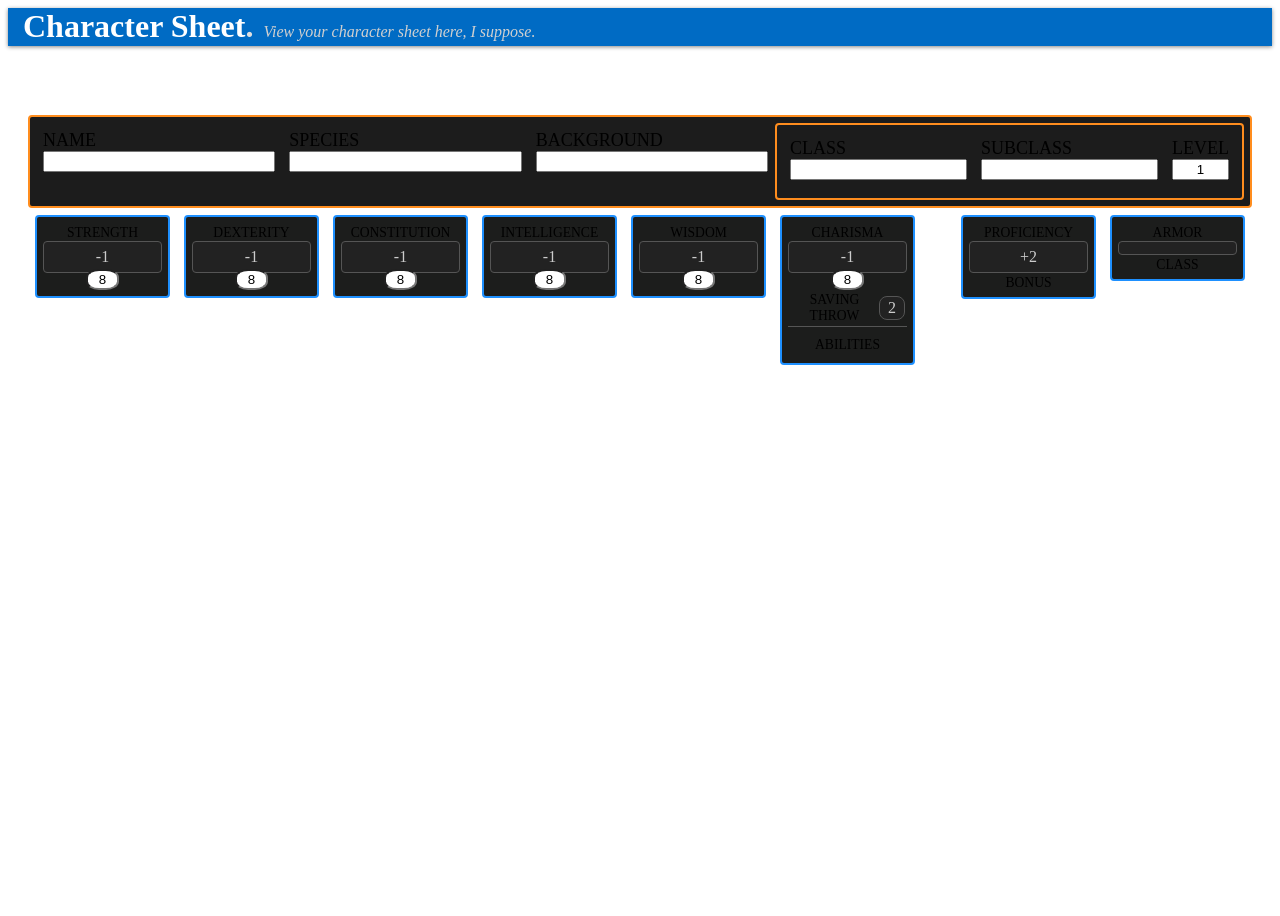
==== commit 142e1c7c: "Lots of refactoring. Things are coming along." ====
--- a/character-sheet.html
+++ b/character-sheet.html
@@ -72,98 +72,99 @@
 <div class="sheet__page CharacterSheet">
 
 	<!-- Info Header -->
-	<div class="sheet__box-info">
-		<div class="sheet__row">
-			<div class="sheet__col">
-				<label>Name</label>
+	<div class="sheet__box">
+		<div class="view-col-wrapper">
+			<div class="view-col">
+				<label>NAME</label>
 				<input style="text-align: center;" id="name" type="text">
 			</div>
 
-			<div class="sheet__col">
-				<label>Species</label>
+			<div class="view-col">
+				<label>SPECIES</label>
 				<input style="text-align: center;" id="species" type="text">
 			</div>
-			
-			<div class="sheet__col">
-				<label>Class</label>
-				<input style="text-align: center;" id="class" type="text">
-			</div>
-
-			<div class="sheet__col">
-				<label>Subclass</label>
-				<input style="text-align: center;" id="subclass" type="text">
-			</div>
-
-			<div class="sheet__col">
-				<label>Background</label>
+
+			<div class="view-col">
+				<label>BACKGROUND</label>
 				<input style="text-align: center;" id="background" type="text">
 			</div>
-
-			<div class="sheet__col">
-				<label>Level</label>
-				<input id="level" type="number" min="1" max="20" value="1">
+			<div class="sheet__box">
+				<div class="view-col-wrapper">
+					<div class="view-col">
+						<label>CLASS</label>
+						<input style="text-align: center;" id="class" type="text">
+					</div>
+
+					<div class="view-col">
+						<label>SUBCLASS</label>
+						<input style="text-align: center;" id="subclass" type="text">
+					</div>
+
+					<div class="view-col">
+						<label>LEVEL</label>
+						<input id="level" type="number" min="1" max="20" value="1">
+					</div>
+				</div>
 			</div>
 		</div>
 	</div>
 	
 	<!-- Body Row -->
-	<div class="sheet__row">
+	<div class="view-col-wrapper">
 		<!-- Stats -->
 		<div class="view-col">
 			<div class="sheet__box-stat">
-				<label>STR</label>
+				<label class="ve-small">STRENGTH</label>
 				<div id="strBonus" class="sheet__dependant-stat"></div>
-				<input id="str" type="number" min="1" max="30" value="8">
-			</div>
-		</div>
-		<div class="view-col">
-			<div class="sheet__box-stat">
-				<label>DEX</label>
+				<input id="str" class="sheet__input-stat" type="number" min="1" max="30" value="8">
+			</div>
+		</div>
+		<div class="view-col">
+			<div class="sheet__box-stat">
+				<label class="ve-small">DEXTERITY</label>
 				<div id="dexBonus" class="sheet__dependant-stat"></div>
-				<input id="dex" type="number" min="1" max="30" value="8">
-			</div>
-		</div>
-		<div class="view-col">
-			<div class="sheet__box-stat">
-				<label>CON</label>
+				<input id="dex" class="sheet__input-stat" type="number" min="1" max="30" value="8">
+			</div>
+		</div>
+		<div class="view-col">
+			<div class="sheet__box-stat">
+				<label class="ve-small">CONSTITUTION</label>
 				<div id="conBonus" class="sheet__dependant-stat"></div>
-				<input id="con" type="number" min="1" max="30" value="8">
-			</div>
-		</div>
-		<div class="view-col">
-			<div class="sheet__box-stat">
-				<label>INT</label>
+				<input id="con" class="sheet__input-stat" type="number" min="1" max="30" value="8">
+			</div>
+		</div>
+		<div class="view-col">
+			<div class="sheet__box-stat">
+				<label class="ve-small">INTELLIGENCE</label>
 				<div id="intBonus" class="sheet__dependant-stat"></div>
-				<input id="int" type="number" min="1" max="30" value="8">
-			</div>
-		</div>
-		<div class="view-col">
-			<div class="sheet__box-stat">
-				<label>WIS</label>
+				<input id="int" class="sheet__input-stat" type="number" min="1" max="30" value="8">
+			</div>
+		</div>
+		<div class="view-col">
+			<div class="sheet__box-stat">
+				<label class="ve-small">WISDOM</label>
 				<div id="wisBonus" class="sheet__dependant-stat"></div>
-				<input id="wis" type="number" min="1" max="30" value="8">
-			</div>
-		</div>
-		<div class="view-col">
-			<div class="sheet__box-stat">
-				<label>CHA</label>
+				<input id="wis" class="sheet__input-stat" type="number" min="1" max="30" value="8">
+			</div>
+		</div>
+		<div class="view-col">
+			<div class="sheet__box-stat">
+				<label class="ve-small">CHARISMA</label>
 				<div id="chaBonus" class="sheet__dependant-stat"></div>
-				<input id="cha" type="number" min="1" max="30" value="8">
+				<input id="cha" class="sheet__input-stat" type="number" min="1" max="30" value="8">
 
 				<div class="sheet__box-abl">
-					<span>[ ]</span>
-					<span>Saving Throw</span>
-					<span class="sheet__dependant-abl" align-self="right"></span>
+					<span class="sheet__prof-btn ve-small">SAVING THROW</span>
+					<span class="sheet__dependant-abl ve-w-20">2</span>
 				</div>
 				<div class="sheet__box-collapsible">
 					<div class="sheet__box-abl">
-						<span>[ ]</span>
-						<span>Evil Super Animal Handling</span>
-						<span class="sheet__dependant-abl"></span>
+						<span class="sheet__prof-btn ve-small">ANIMAL HANDLING</span>
+						<span class="sheet__dependant-abl ve-w-20">+2</span>
 					</div>
 				</div>
 				<div class="sheet__box-btn">
-					<label>Abilities</label>
+					<label class="ve-small">ABILITIES</label>
 					<span class="caret"></span>
 				</div>
 			</div>
@@ -174,16 +175,16 @@
 
 		<div class="view-col">
 			<div class="sheet__box-stat">
-				<label>PROFICIENCY</label>
+				<label class="ve-small">PROFICIENCY</label>
 				<div id="profBonus" class="sheet__dependant"></div>
-				<label>BONUS</label>
-			</div>
-		</div>
-		<div class="view-col">
-			<div class="sheet__box-stat">
-				<label>ARMOR</label>
+				<label class="ve-small">BONUS</label>
+			</div>
+		</div>
+		<div class="view-col">
+			<div class="sheet__box-stat">
+				<label class="ve-small">ARMOR</label>
 				<div id="armorClass" class="sheet__dependant"></div>
-				<label>CLASS</label>
+				<label class="ve-small">CLASS</label>
 			</div>
 		</div>
 	</div>
--- a/css/main.css
+++ b/css/main.css
@@ -1 +1 @@
-﻿@layer vetools{@font-face{font-family:Convergence;font-style:normal;font-weight:400;src:local("Convergence-Regular"),url("../fonts/Convergence-Regular.woff2") format("woff2")}@font-face{font-family:Roboto;font-style:normal;font-weight:400;src:local("Roboto"),url("../fonts/Roboto-Regular.woff2") format("woff2")}@font-face{font-family:"Glyphicons Halflings";font-style:normal;font-weight:400;src:local("glyphicons-halflings-regular"),url("../fonts/glyphicons-halflings-regular.woff2") format("woff2")}@font-face{font-family:"Blambot Casual";src:local("Blambot-Casual"),url("../fonts/Blambot-Casual-Regular.woff2") format("woff2")}}@layer vetools{@keyframes kf-fade-in{from{opacity:0}to{opacity:1}}@keyframes kf-fade-out{from{opacity:1}to{opacity:0}}}@layer vetools{:root{--rgb-font: #333;--rgb-font--muted: #777;--rgb-name: #822000;--rgb-bg: #fff;--rgb-bg--alt: #f5f5f5;--rgb-border--statblock: #e69a28}:root.ve-night-mode{--rgb-font: #bbb;--rgb-name: #d29a38;--rgb-bg: #222;--rgb-bg--alt: #383838;--rgb-border--statblock: #565656}}@layer vetools{:root{--safe-area-inset-top: 0;--safe-area-inset-right: 0;--safe-area-inset-bottom: 0;--safe-area-inset-left: 0}.glyphicon-send{top:2px;right:1px}.glyphicon--top-2p{top:2px}.ve-roller{color:#337ab7;cursor:pointer}.font-ui{font-family:Arial,sans-serif}@media screen and (width <= 768px){.ve-help--hover{cursor:default !important;text-decoration:none !important}}body{min-height:100vh;position:relative;overflow-x:hidden;padding:var(--safe-area-inset-top) var(--safe-area-inset-right) var(--safe-area-inset-bottom) var(--safe-area-inset-left)}body.is-fullscreen .page__header{display:none}body.is-fullscreen .page__nav{display:none}input{min-width:0}input[type=checkbox],input[type=radio]{margin:0}main{padding:10px 15px}footer{padding:20px 15px;font-size:90%}pre,textarea{tab-size:2}hr{flex-shrink:0}@document url-prefix(){*{scrollbar-width:thin}}::-webkit-scrollbar{width:9px;height:9px}::-webkit-scrollbar-track{background:rgba(0,0,0,0)}::-webkit-scrollbar-thumb{background:#cbcbcb}body{scrollbar-width:auto}body::-webkit-scrollbar{width:15px}.container{position:relative}.ve-input-xs{height:22px;padding:1px 5px;font-size:12px;line-height:1.5;border-radius:3px}.form-control--minimal{border-radius:0;padding:0 2px}.ve-flex-label{display:inline-flex;align-items:center}.ve-flex-label>input[type=checkbox],.ve-flex-label>input[type=radio]{margin:0 0 0 5px}.ve-btn-xxs{padding:0 2px;font-size:12px;line-height:1.5;border-radius:3px}.ve-btn-primary--half{background:repeating-linear-gradient(135deg, #337ab7, #337ab7 16px, #b8b8b8 16px, #b8b8b8 32px)}.ve-dropdown-menu--side{top:-10px;left:100%;max-height:calc(100vh - 190px);overflow-y:auto}.nav>li>a{padding:5px 14px 6px}@media screen and (width > 991px){.nav>li>a{border-top-left-radius:0;border-top-right-radius:0}}@media screen and (width <= 991px){.nav>li{margin-top:2px;margin-bottom:2px}}.page__nav-inner>li.ve-active>a,.page__nav-inner>li.ve-active>a:focus,.page__nav-inner>li.ve-active>a:hover{background-color:#006bc4;border-top:0}@media screen and (width > 991px){.page__nav-inner>li.ve-active>a,.page__nav-inner>li.ve-active>a:focus,.page__nav-inner>li.ve-active>a:hover{border-left:1px solid rgba(0,0,0,0);border-right:1px solid rgba(0,0,0,0);border-bottom:1px solid #999}}.nav>li>a:focus,.nav>li>a:hover{background-color:rgba(0,0,0,.1)}.nav .open>a,.nav .open>a:focus,.nav .open>a:hover{background-color:rgba(0,0,0,.1)}.row{margin-right:0;margin-left:0}.ve-dropdown-menu>li>a.ve-dropdown-ext-link{display:flex;justify-content:space-between}.ve-dropdown-menu>li>a.ve-dropdown-ext-link:hover{padding-right:10px}.ve-dropdown-menu>li>span{cursor:pointer;display:block;padding:3px 20px;clear:both;font-weight:400;line-height:1.42857143;color:#333;white-space:nowrap}.ve-dropdown-menu>li>span:focus,.ve-dropdown-menu>li>span:hover{color:#262626;text-decoration:none;background-color:#f5f5f5}.ve-dropdown-menu>.ve-disabled>span{pointer-events:none;color:#777}.ve-dropdown-menu>.ve-disabled>span:focus,.ve-dropdown-menu>.ve-disabled>span:hover{color:#777;text-decoration:none;cursor:not-allowed;background-color:rgba(0,0,0,0);background-image:none}.ve-dropdown-menu>.ctx-danger>span{background:#d9534f;color:#fff}.ve-dropdown-menu>.ctx-danger>span:focus,.ve-dropdown-menu>.ctx-danger>span:hover{color:#fff;text-decoration:none;background-color:#ac2925}.ve-dropdown-ext-link>.glyphicon{top:3px;display:none}.ve-dropdown-ext-link:hover>.glyphicon{display:inline-block}.caret--right{transform:rotate(270deg)}.ve-input-group>input.ve-form-control,.ve-input-group>label,.ve-input-group>button,.ve-input-group>a.ve-btn{border-radius:0;border-right:0}.ve-input-group>input.ve-form-control:first-child,.ve-input-group>label:first-child,.ve-input-group>button:first-child,.ve-input-group>a.ve-btn:first-child{border-top-left-radius:3px;border-bottom-left-radius:3px}.ve-input-group>input.ve-form-control:last-child,.ve-input-group>label:last-child,.ve-input-group>button:last-child,.ve-input-group>a.ve-btn:last-child{border-top-right-radius:3px;border-bottom-right-radius:3px;border-right:1px solid #ccc}.ve-input-group--top input.ve-form-control:first-child,.ve-input-group--top label:first-child,.ve-input-group--top button:first-child,.ve-input-group--top a.ve-btn:first-child{border-bottom-left-radius:0}.ve-input-group--top input.ve-form-control:last-child,.ve-input-group--top label:last-child,.ve-input-group--top button:last-child,.ve-input-group--top a.ve-btn:last-child{border-bottom-right-radius:0}.ve-input-group--middle input.ve-form-control,.ve-input-group--middle label,.ve-input-group--middle button,.ve-input-group--middle a.ve-btn{border-top:0}.ve-input-group--middle input.ve-form-control:first-child,.ve-input-group--middle label:first-child,.ve-input-group--middle button:first-child,.ve-input-group--middle a.ve-btn:first-child{border-radius:0}.ve-input-group--middle input.ve-form-control:last-child,.ve-input-group--middle label:last-child,.ve-input-group--middle button:last-child,.ve-input-group--middle a.ve-btn:last-child{border-radius:0}.ve-input-group--bottom input.ve-form-control,.ve-input-group--bottom label,.ve-input-group--bottom button,.ve-input-group--bottom a.ve-btn{border-top:0}.ve-input-group--bottom input.ve-form-control:first-child,.ve-input-group--bottom label:first-child,.ve-input-group--bottom button:first-child,.ve-input-group--bottom a.ve-btn:first-child{border-top-left-radius:0}.ve-input-group--bottom input.ve-form-control:last-child,.ve-input-group--bottom label:last-child,.ve-input-group--bottom button:last-child,.ve-input-group--bottom a.ve-btn:last-child{border-top-right-radius:0}.ve-night-mode .ve-input-group>input.ve-form-control:last-child,.ve-night-mode .ve-input-group>label:last-child,.ve-night-mode .ve-input-group>button:last-child,.ve-night-mode .ve-input-group>a.ve-btn:last-child{border-right-color:#555}}@layer vetools{.ve-col-0-1,.ve-col-0-2,.ve-col-0-3,.ve-col-0-4,.ve-col-0-5,.ve-col-0-6,.ve-col-0-7,.ve-col-0-8,.ve-col-0-9,.ve-col-1-1,.ve-col-1-2,.ve-col-1-3,.ve-col-1-4,.ve-col-1-5,.ve-col-1-6,.ve-col-1-7,.ve-col-1-8,.ve-col-1-9,.ve-col-1,.ve-col-2-1,.ve-col-2-2,.ve-col-2-3,.ve-col-2-4,.ve-col-2-5,.ve-col-2-6,.ve-col-2-7,.ve-col-2-8,.ve-col-2-9,.ve-col-2,.ve-col-3-1,.ve-col-3-2,.ve-col-3-3,.ve-col-3-4,.ve-col-3-5,.ve-col-3-6,.ve-col-3-7,.ve-col-3-8,.ve-col-3-9,.ve-col-3,.ve-col-4-1,.ve-col-4-2,.ve-col-4-3,.ve-col-4-4,.ve-col-4-5,.ve-col-4-6,.ve-col-4-7,.ve-col-4-8,.ve-col-4-9,.ve-col-4,.ve-col-5-1,.ve-col-5-2,.ve-col-5-3,.ve-col-5-4,.ve-col-5-5,.ve-col-5-6,.ve-col-5-7,.ve-col-5-8,.ve-col-5-9,.ve-col-5,.ve-col-6-1,.ve-col-6-2,.ve-col-6-3,.ve-col-6-4,.ve-col-6-5,.ve-col-6-6,.ve-col-6-7,.ve-col-6-8,.ve-col-6-9,.ve-col-6,.ve-col-7-1,.ve-col-7-2,.ve-col-7-3,.ve-col-7-4,.ve-col-7-5,.ve-col-7-6,.ve-col-7-7,.ve-col-7-8,.ve-col-7-9,.ve-col-7,.ve-col-8-1,.ve-col-8-2,.ve-col-8-3,.ve-col-8-4,.ve-col-8-5,.ve-col-8-6,.ve-col-8-7,.ve-col-8-8,.ve-col-8-9,.ve-col-8,.ve-col-9-1,.ve-col-9-2,.ve-col-9-3,.ve-col-9-4,.ve-col-9-5,.ve-col-9-6,.ve-col-9-7,.ve-col-9-8,.ve-col-9-9,.ve-col-9,.ve-col-10-1,.ve-col-10-2,.ve-col-10-3,.ve-col-10-4,.ve-col-10-5,.ve-col-10-6,.ve-col-10-7,.ve-col-10-8,.ve-col-10-9,.ve-col-10,.ve-col-11-1,.ve-col-11-2,.ve-col-11-3,.ve-col-11-4,.ve-col-11-5,.ve-col-11-6,.ve-col-11-7,.ve-col-11-8,.ve-col-11-9,.ve-col-11,.ve-col-12{position:relative;min-height:1px}.ve-col-12{width:100% !important}.ve-col-11{width:91.6667% !important}.ve-col-11-9{width:99.1667% !important}.ve-col-11-8{width:98.3333% !important}.ve-col-11-7{width:97.5% !important}.ve-col-11-6{width:96.6667% !important}.ve-col-11-5{width:95.8333% !important}.ve-col-11-4{width:95% !important}.ve-col-11-3{width:94.1667% !important}.ve-col-11-2{width:93.3333% !important}.ve-col-11-1{width:92.5% !important}.ve-col-10{width:83.3333% !important}.ve-col-10-9{width:90.8333% !important}.ve-col-10-8{width:90% !important}.ve-col-10-7{width:89.1667% !important}.ve-col-10-6{width:88.3333% !important}.ve-col-10-5{width:87.5% !important}.ve-col-10-4{width:86.6667% !important}.ve-col-10-3{width:85.8333% !important}.ve-col-10-2{width:85% !important}.ve-col-10-1{width:84.1667% !important}.ve-col-9{width:75% !important}.ve-col-9-9{width:82.5% !important}.ve-col-9-8{width:81.6667% !important}.ve-col-9-7{width:80.8333% !important}.ve-col-9-6{width:80% !important}.ve-col-9-5{width:79.1667% !important}.ve-col-9-4{width:78.3333% !important}.ve-col-9-3{width:77.5% !important}.ve-col-9-2{width:76.6667% !important}.ve-col-9-1{width:75.8333% !important}.ve-col-8{width:66.6667% !important}.ve-col-8-9{width:74.1667% !important}.ve-col-8-8{width:73.3333% !important}.ve-col-8-7{width:72.5% !important}.ve-col-8-6{width:71.6667% !important}.ve-col-8-5{width:70.8333% !important}.ve-col-8-4{width:70% !important}.ve-col-8-3{width:69.1667% !important}.ve-col-8-2{width:68.3333% !important}.ve-col-8-1{width:67.5% !important}.ve-col-7{width:58.3333% !important}.ve-col-7-9{width:65.8333% !important}.ve-col-7-8{width:65% !important}.ve-col-7-7{width:64.1667% !important}.ve-col-7-6{width:63.3333% !important}.ve-col-7-5{width:62.5% !important}.ve-col-7-4{width:61.6667% !important}.ve-col-7-3{width:60.8333% !important}.ve-col-7-2{width:60% !important}.ve-col-7-1{width:59.1667% !important}.ve-col-6{width:50% !important}.ve-col-6-9{width:57.5% !important}.ve-col-6-8{width:56.6667% !important}.ve-col-6-7{width:55.8333% !important}.ve-col-6-6{width:55% !important}.ve-col-6-5{width:54.1667% !important}.ve-col-6-4{width:53.3333% !important}.ve-col-6-3{width:52.5% !important}.ve-col-6-2{width:51.6667% !important}.ve-col-6-1{width:50.8333% !important}.ve-col-5{width:41.6667% !important}.ve-col-5-9{width:49.1667% !important}.ve-col-5-8{width:48.3333% !important}.ve-col-5-7{width:47.5% !important}.ve-col-5-6{width:46.6667% !important}.ve-col-5-5{width:45.8333% !important}.ve-col-5-4{width:45% !important}.ve-col-5-3{width:44.1667% !important}.ve-col-5-2{width:43.3333% !important}.ve-col-5-1{width:42.5% !important}.ve-col-4{width:33.3333% !important}.ve-col-4-9{width:40.8333% !important}.ve-col-4-8{width:40% !important}.ve-col-4-7{width:39.1667% !important}.ve-col-4-6{width:38.3333% !important}.ve-col-4-5{width:37.5% !important}.ve-col-4-4{width:36.6667% !important}.ve-col-4-3{width:35.8333% !important}.ve-col-4-2{width:35% !important}.ve-col-4-1{width:34.1667% !important}.ve-col-3{width:25% !important}.ve-col-3-9{width:32.5% !important}.ve-col-3-8{width:31.6667% !important}.ve-col-3-7{width:30.8333% !important}.ve-col-3-6{width:30% !important}.ve-col-3-5{width:29.1667% !important}.ve-col-3-4{width:28.3333% !important}.ve-col-3-3{width:27.5% !important}.ve-col-3-2{width:26.6667% !important}.ve-col-3-1{width:25.8333% !important}.ve-col-2{width:16.6667% !important}.ve-col-2-9{width:24.1667% !important}.ve-col-2-8{width:23.3333% !important}.ve-col-2-7{width:22.5% !important}.ve-col-2-6{width:21.6667% !important}.ve-col-2-5{width:20.8333% !important}.ve-col-2-4{width:20% !important}.ve-col-2-3{width:19.1667% !important}.ve-col-2-2{width:18.3333% !important}.ve-col-2-1{width:17.5% !important}.ve-col-1{width:8.3333% !important}.ve-col-1-9{width:15.8333% !important}.ve-col-1-8{width:15% !important}.ve-col-1-7{width:14.1667% !important}.ve-col-1-6{width:13.3333% !important}.ve-col-1-5{width:12.5% !important}.ve-col-1-4{width:11.6667% !important}.ve-col-1-3{width:10.8333% !important}.ve-col-1-2{width:10% !important}.ve-col-1-1{width:9.1667% !important}.ve-col-0-9{width:7.5% !important}.ve-col-0-8{width:6.6667% !important}.ve-col-0-7{width:5.8333% !important}.ve-col-0-6{width:5% !important}.ve-col-0-5{width:4.1667% !important}.ve-col-0-4{width:3.3333% !important}.ve-col-0-3{width:2.5% !important}.ve-col-0-2{width:1.6667% !important}.ve-col-0-1{width:.8333% !important}}@layer vetools{.ve-b-0{border:0 !important}.ve-b-1{border-width:.25rem !important}.ve-b-2{border-width:.5rem !important}.ve-b-3{border-width:1rem !important}.ve-b-4{border-width:1.5rem !important}.ve-b-5{border-width:3rem !important}.ve-b-1p{border:1px solid #ccc !important}.ve-bt-0{border-top-width:0 !important}.ve-bt-1{border-top-width:.25rem !important}.ve-bt-2{border-top-width:.5rem !important}.ve-bt-3{border-top-width:1rem !important}.ve-bt-4{border-top-width:1.5rem !important}.ve-bt-5{border-top-width:3rem !important}.ve-bt-1p{border-top:1px solid #ccc !important}.ve-br-0{border-right-width:0 !important}.ve-br-1{border-right-width:.25rem !important}.ve-br-2{border-right-width:.5rem !important}.ve-br-3{border-right-width:1rem !important}.ve-br-4{border-right-width:1.5rem !important}.ve-br-5{border-right-width:3rem !important}.ve-br-1p{border-right:1px solid #ccc !important}.ve-bb-0{border-bottom-width:0 !important}.ve-bb-1{border-bottom-width:.25rem !important}.ve-bb-2{border-bottom-width:.5rem !important}.ve-bb-3{border-bottom-width:1rem !important}.ve-bb-4{border-bottom-width:1.5rem !important}.ve-bb-5{border-bottom-width:3rem !important}.ve-bb-1p{border-bottom:1px solid #ccc !important}.ve-bb-1p-trans{border-bottom:1px solid hsla(0,0%,80%,.6274509804) !important}.ve-bl-0{border-left-width:0 !important}.ve-bl-1{border-left-width:.25rem !important}.ve-bl-2{border-left-width:.5rem !important}.ve-bl-3{border-left-width:1rem !important}.ve-bl-4{border-left-width:1.5rem !important}.ve-bl-5{border-left-width:3rem !important}.ve-bl-1p{border-left:1px solid #ccc !important}.ve-by-0{border-top-width:0 !important;border-bottom-width:0 !important}.ve-by-1{border-top-width:.25rem !important;border-bottom-width:.25rem !important}.ve-by-2{border-top-width:.5rem !important;border-bottom-width:.5rem !important}.ve-by-3{border-top-width:1rem !important;border-bottom-width:1rem !important}.ve-by-4{border-top-width:1.5rem !important;border-bottom-width:1.5rem !important}.ve-by-5{border-top-width:3rem !important;border-bottom-width:3rem !important}.ve-bx-0{border-right-width:0 !important;border-left-width:0 !important}.ve-bx-1{border-right-width:.25rem !important;border-left-width:.25rem !important}.ve-bx-2{border-right-width:.5rem !important;border-left-width:.5rem !important}.ve-bx-3{border-right-width:1rem !important;border-left-width:1rem !important}.ve-bx-4{border-right-width:1.5rem !important;border-left-width:1.5rem !important}.ve-bx-5{border-right-width:3rem !important;border-left-width:3rem !important}.ve-bc-0{border-radius:0 !important}.ve-bc-5p{border-radius:5px !important}.ve-btl-0{border-top-left-radius:0 !important}.ve-btl-5p{border-top-left-radius:5px !important}.ve-btr-0{border-top-right-radius:0 !important}.ve-btr-5p{border-top-right-radius:5px !important}.ve-bbr-0{border-bottom-right-radius:0 !important}.ve-bbr-5p{border-bottom-right-radius:5px !important}.ve-bbl-0{border-bottom-left-radius:0 !important}.ve-bbl-5p{border-bottom-left-radius:5px !important}.ve-hr-0{margin-top:0 !important;margin-bottom:0 !important;width:100%}.ve-hr-1{margin-top:.25rem !important;margin-bottom:.25rem !important;width:100%}.ve-hr-2{margin-top:.5rem !important;margin-bottom:.5rem !important;width:100%}.ve-hr-3{margin-top:1rem;margin-bottom:1rem;width:100%}.ve-hr-4{margin-top:1.5rem !important;margin-bottom:1.5rem !important;width:100%}.ve-hr-5{margin-top:3rem !important;margin-bottom:3rem !important;width:100%}.ve-vr-0{width:1px;height:100%;border-left:1px solid #ccc;margin-right:0 !important;margin-left:0 !important}.ve-vr-1{width:1px;height:100%;border-left:1px solid #ccc;margin-right:.25rem !important;margin-left:.25rem !important}.ve-vr-2{width:1px;height:100%;border-left:1px solid #ccc;margin-right:.5rem !important;margin-left:.5rem !important}.ve-vr-3{width:1px;height:100%;border-left:1px solid #ccc;margin-right:1rem !important;margin-left:1rem !important}.ve-vr-4{width:1px;height:100%;border-left:1px solid #ccc;margin-right:1.5rem !important;margin-left:1.5rem !important}.ve-vr-5{width:1px;height:100%;border-left:1px solid #ccc;margin-right:3rem !important;margin-left:3rem !important}.ve-m-auto{margin:auto !important}.ve-m-0{margin:0 !important}.ve-m-1{margin:.25rem !important}.ve-m-2{margin:.5rem !important}.ve-m-3{margin:1rem !important}.ve-m-4{margin:1.5rem !important}.ve-m-5{margin:3rem !important}.ve-my-auto{margin-top:auto !important;margin-bottom:auto !important}.ve-my-0{margin-top:0 !important;margin-bottom:0 !important}.ve-my-1{margin-top:.25rem !important;margin-bottom:.25rem !important}.ve-my-2{margin-top:.5rem !important;margin-bottom:.5rem !important}.ve-my-3{margin-top:1rem !important;margin-bottom:1rem !important}.ve-my-4{margin-top:1.5rem !important;margin-bottom:1.5rem !important}.ve-my-5{margin-top:3rem !important;margin-bottom:3rem !important}.ve-mx-auto{margin-right:auto !important;margin-left:auto !important}.ve-mx-0{margin-right:0 !important;margin-left:0 !important}.ve-mx-1{margin-right:.25rem !important;margin-left:.25rem !important}.ve-mx-2{margin-right:.5rem !important;margin-left:.5rem !important}.ve-mx-3{margin-right:1rem !important;margin-left:1rem !important}.ve-mx-4{margin-right:1.5rem !important;margin-left:1.5rem !important}.ve-mx-5{margin-right:3rem !important;margin-left:3rem !important}.ve-my-1p{margin-top:1px;margin-bottom:1px}.ve-mx-2p{margin-right:2px !important;margin-left:2px !important}.ve-mx-7p{margin-right:7px !important;margin-left:7px !important}.ve-mt-auto{margin-top:auto !important}.ve-mt-0{margin-top:0 !important}.ve-mt-1{margin-top:.25rem !important}.ve-mt-n1{margin-top:-0.25rem !important}.ve-mt-2{margin-top:.5rem !important}.ve-mt-n2{margin-top:-0.5rem !important}.ve-mt-3{margin-top:1rem !important}.ve-mt-4{margin-top:1.5rem !important}.ve-mt-5{margin-top:3rem !important}.ve-mt-1p{margin-top:1px !important}.ve-mt-3p{margin-top:3px !important}.ve-mr-auto{margin-right:auto !important}.ve-mr-0{margin-right:0 !important}.ve-mr-1{margin-right:.25rem !important}.ve-mr-n1{margin-right:-0.25rem !important}.ve-mr-2{margin-right:.5rem !important}.ve-mr-n2{margin-right:-0.5rem !important}.ve-mr-3{margin-right:1rem !important}.ve-mr-4{margin-right:1.5rem !important}.ve-mr-5{margin-right:3rem !important}.ve-mr-3p{margin-right:3px !important}.ve-mb-auto{margin-bottom:auto !important}.ve-mb-0{margin-bottom:0 !important}.ve-mb-1{margin-bottom:.25rem !important}.ve-mb-1p{margin-bottom:1px !important}.ve-mb-n1{margin-bottom:-0.25rem !important}.ve-mb-2{margin-bottom:.5rem !important}.ve-mb-n2{margin-bottom:-0.5rem !important}.ve-mb-3{margin-bottom:1rem !important}.ve-mb-4{margin-bottom:1.5rem !important}.ve-mb-5{margin-bottom:3rem !important}.ve-ml-auto{margin-left:auto !important}.ve-ml-0{margin-left:0 !important}.ve-ml-1{margin-left:.25rem !important}.ve-ml-n1{margin-left:-0.25rem !important}.ve-ml-2{margin-left:.5rem !important}.ve-ml-n2{margin-left:-0.5rem !important}.ve-ml-3{margin-left:1rem !important}.ve-ml-4{margin-left:1.5rem !important}.ve-ml-5{margin-left:3rem !important}.ve-ml-col-1{margin-left:8.3333% !important}.ve-p-0{padding:0 !important}.ve-p-1{padding:.25rem !important}.ve-p-2{padding:.5rem !important}.ve-p-3{padding:1rem !important}.ve-p-4{padding:1.5rem !important}.ve-p-5{padding:3rem !important}.ve-p-1p{padding:1px !important}.ve-py-0{padding-top:0 !important;padding-bottom:0 !important}.ve-py-1{padding-top:.25rem !important;padding-bottom:.25rem !important}.ve-py-2{padding-top:.5rem !important;padding-bottom:.5rem !important}.ve-py-3{padding-top:1rem !important;padding-bottom:1rem !important}.ve-py-4{padding-top:1.5rem !important;padding-bottom:1.5rem !important}.ve-py-5{padding-top:3rem !important;padding-bottom:3rem !important}.ve-px-0{padding-right:0 !important;padding-left:0 !important}.ve-px-1{padding-right:.25rem !important;padding-left:.25rem !important}.ve-px-2{padding-right:.5rem !important;padding-left:.5rem !important}.ve-px-3{padding-right:1rem !important;padding-left:1rem !important}.ve-px-4{padding-right:1.5rem !important;padding-left:1.5rem !important}.ve-px-5{padding-right:3rem !important;padding-left:3rem !important}.ve-py-1p{padding-top:1px !important;padding-bottom:1px !important}.ve-py-2p{padding-top:2px !important;padding-bottom:2px !important}.ve-px-1p{padding-right:1px !important;padding-left:1px !important}.ve-px-2p{padding-right:2px !important;padding-left:2px !important}.ve-px-4p{padding-right:4px !important;padding-left:4px !important}.ve-px-7p{padding-right:7px !important;padding-left:7px !important}.ve-pt-0{padding-top:0 !important}.ve-pt-1{padding-top:.25rem !important}.ve-pt-2{padding-top:.5rem !important}.ve-pt-3{padding-top:1rem !important}.ve-pt-4{padding-top:1.5rem !important}.ve-pt-5{padding-top:3rem !important}.ve-pt-1p{padding-top:1px !important}.ve-pt-2p{padding-top:2px !important}.ve-pr-0{padding-right:0 !important}.ve-pr-1{padding-right:.25rem !important}.ve-pr-2{padding-right:.5rem !important}.ve-pr-3{padding-right:1rem !important}.ve-pr-4{padding-right:1.5rem !important}.ve-pr-5{padding-right:3rem !important}.ve-pr-1p{padding-right:1px !important}.ve-pr-7p{padding-right:7px !important}.ve-pr-10p{padding-right:10px !important}.ve-pb-0{padding-bottom:0 !important}.ve-pb-1{padding-bottom:.25rem !important}.ve-pb-2{padding-bottom:.5rem !important}.ve-pb-3{padding-bottom:1rem !important}.ve-pb-4{padding-bottom:1.5rem !important}.ve-pb-5{padding-bottom:3rem !important}.ve-pb-1p{padding-bottom:1px !important}.ve-pl-0{padding-left:0 !important}.ve-pl-1{padding-left:.25rem !important}.ve-pl-2{padding-left:.5rem !important}.ve-pl-3{padding-left:1rem !important}.ve-pl-4{padding-left:1.5rem !important}.ve-pl-5{padding-left:3rem !important}.ve-pl-1p{padding-left:1px !important}.ve-pl-7p{padding-left:7px !important}.ve-pl-80p{padding-left:80px !important}.ve-z-index-1{z-index:1 !important}.ve-top-n1p{top:-1px}.ve-top-1p{top:1px}.ve-right-0{right:0 !important}}@layer vetools{.ve-night-mode .ve-hr-0,.ve-night-mode .ve-hr-1,.ve-night-mode .ve-hr-2,.ve-night-mode .ve-hr-3,.ve-night-mode .ve-hr-4,.ve-night-mode .ve-hr-5,.ve-night-mode .ve-vr-0,.ve-night-mode .ve-vr-1,.ve-night-mode .ve-vr-2,.ve-night-mode .ve-vr-3,.ve-night-mode .ve-vr-4,.ve-night-mode .ve-vr-5{border-color:#555}.ve-night-mode .ve-b-1p{border-color:#555 !important}.ve-night-mode .ve-bt-1p{border-top-color:#555 !important}.ve-night-mode .ve-br-1p{border-right-color:#555 !important}.ve-night-mode .ve-bb-1p{border-bottom-color:#555 !important}.ve-night-mode .ve-bb-1p-trans{border-bottom-color:rgba(85,85,85,.6274509804) !important}.ve-night-mode .ve-bl-1p{border-left-color:#555 !important}}@layer vetools{.ve-code{font-family:monospace !important}.ve-dnd-font{font-family:"Times New Roman",serif;font-variant:small-caps;font-weight:500}.ve-small{font-size:85% !important}.ve-large{font-size:125% !important}.ve-large.ve-small-caps,.ve-large.ve-dnd-font{font-size:140% !important}.ve-font-size-24p{font-size:24px !important}.ve-muted{color:#777 !important}.ve-muted a,.ve-muted .ve-roller{color:#7096b7}.ve-bold{font-weight:bold !important}.ve-bolder{font-weight:bolder !important}.ve-italic{font-style:italic !important}i>i{font-style:initial}.ve-underline{text-decoration:underline !important}.ve-underline-double{text-decoration:underline !important;text-decoration-style:double !important}.ve-no-underline{text-decoration:none !important}.ve-strike-double{text-decoration:line-through !important;text-decoration-style:double !important}.ve-help{cursor:help !important;text-decoration:underline !important;text-decoration-style:dotted !important}.ve-help:hover,.ve-help:active,.ve-help:focus{text-decoration:underline !important;text-decoration-style:dotted !important}.ve-help-subtle{cursor:help !important}.ve-background{background-color:#fff}.ve-highlight{background-color:#ff0 !important}.ve-no-wrap{white-space:nowrap !important}.ve-text-clip-ellipsis{white-space:nowrap !important;text-overflow:ellipsis !important;overflow:hidden !important}.ve-whitespace-normal{white-space:normal}.ve-whitespace-pre{white-space:pre}.ve-word-break-all{word-break:break-all}.ve-text-wrap-balance{text-wrap:balance !important}.ve-small-caps{font-variant:small-caps}.ve-capitalize{text-transform:capitalize}.ve-no-breaks{break-before:auto;break-after:auto;break-inside:avoid}.ve-text-left{text-align:left !important}.ve-text-right{text-align:right !important}.ve-text-center{text-align:center !important}.ve-text-justify{text-align:justify !important}.ve-text-rtl{direction:rtl}.ve-trans-x-flip{transform:scaleX(-1) !important}.ve-trans-y-flip{transform:scaleY(-1) !important}.ve-trans-z-flip{transform:scaleZ(-1) !important}.ve-clickable{cursor:pointer !important}.ve-not-clickable{cursor:default !important}.ve-copyable{cursor:copy !important}.ve-draggable{cursor:grab}.ve-no-events{pointer-events:none !important}.ve-events-initial{pointer-events:initial !important}.ve-no-select{user-select:none !important}.ve-user-select-text{user-select:text !important}.ve-user-select-all{user-select:all !important}.ve-touch-action-none{touch-action:none !important}.ve-smooth-scroll{transform:translateZ(0) !important}.ve-scrollbar-stable{scrollbar-gutter:stable}.ve-overflow-auto{overflow:auto !important}.ve-overflow-visible{overflow:visible !important}.ve-overflow-y-auto{overflow-y:auto !important}.ve-overflow-y-scroll{overflow-y:scroll !important}.ve-overflow-y-hidden{overflow-y:hidden !important}.ve-overflow-x-auto{overflow-x:auto !important}.ve-overflow-x-scroll{overflow-x:scroll !important}.ve-overflow-x-hidden{overflow-x:hidden !important}.ve-overflow-hidden{overflow:hidden !important}.ve-overflow-ellipsis{overflow:hidden;text-overflow:ellipsis;white-space:nowrap}.ve-resize-vertical{resize:vertical}.ve-resize-none{resize:none}.ve-w-10{width:10% !important}.ve-w-15{width:15% !important}.ve-w-20{width:20% !important}.ve-w-25{width:25% !important}.ve-w-30{width:30% !important}.ve-w-33{width:33.3333% !important}.ve-w-40{width:40% !important}.ve-w-50{width:50% !important}.ve-w-50--mr-2{width:calc(50% - 0.5rem) !important}.ve-w-60{width:60% !important}.ve-w-66{width:66.6666% !important}.ve-w-70{width:70% !important}.ve-w-75{width:75% !important}.ve-w-80{width:80% !important}.ve-w-90{width:90% !important}.ve-w-100{width:100% !important}.ve-w-100w{width:100vw !important}.ve-w-initial{width:initial !important}.ve-w-20p{width:20px !important}.ve-w-24p{width:24px !important}.ve-w-30p{width:30px !important}.ve-w-40p{width:40px !important}.ve-w-48p{width:48px !important}.ve-w-50p{width:50px !important}.ve-w-60p{width:60px !important}.ve-w-70p{width:70px !important}.ve-w-80p{width:80px !important}.ve-w-90p{width:90px !important}.ve-w-100p{width:100px !important}.ve-w-110p{width:110px !important}.ve-w-120p{width:120px !important}.ve-w-140p{width:140px !important}.ve-w-200p{width:200px !important}.ve-w-320p{width:320px !important}.ve-w-640p{width:640px !important}.ve-min-w-0{min-width:0 !important}.ve-min-w-25{min-width:25% !important}.ve-min-w-80{min-width:80% !important}.ve-min-w-100{min-width:100% !important}.ve-min-w-20p{min-width:20px !important}.ve-min-w-60p{min-width:60px !important}.ve-min-w-100p{min-width:100px !important}.ve-min-w-140p{min-width:140px !important}.ve-min-w-200p{min-width:200px !important}.ve-max-w-25{max-width:25% !important}.ve-max-w-33{max-width:33.3333% !important}.ve-max-w-75{max-width:75% !important}.ve-max-w-80{max-width:80% !important}.ve-max-w-100{max-width:100% !important}.ve-max-w-80p{max-width:80px !important}.ve-max-w-100p{max-width:100px !important}.ve-max-w-200p{max-width:200px !important}.ve-max-w-300p{max-width:300px !important}.ve-max-w-500p{max-width:500px !important}.ve-max-w-640p{max-width:640px !important}.ve-h-initial{height:initial !important}.ve-h-50{height:50% !important}.ve-h-100{height:100% !important}.ve-h-100h{height:100vh !important}.ve-h-20p{height:20px !important}.ve-h-21p{height:21px !important}.ve-h-25p{height:25px !important}.ve-h-27p{height:27px !important}.ve-h-30p{height:30px !important}.ve-h-34p{height:34px !important}.ve-h-50p{height:50px !important}.ve-h-100p{height:100px !important}.ve-h-120p{height:120px !important}.ve-h-480p{height:480px !important}.ve-h-ipt-xs{height:22px}.ve-min-h-0{min-height:0 !important}.ve-min-h-100{min-height:100% !important}.ve-min-h-24p{min-height:24px !important}.ve-min-h-40p{min-height:40px !important}.ve-min-h-100p{min-height:100px !important}.ve-min-h-360p{min-height:360px !important}.ve-max-h-40{max-height:40% !important}.ve-max-h-unset{max-height:unset !important}.ve-pos-fixed{position:fixed !important}.ve-relative{position:relative !important}.ve-absolute{position:absolute !important}.ve-sticky{position:sticky !important}.ve-grid{display:grid !important}.ve-block{display:block !important}.ve-block{display:block !important}.ve-inline-block{display:inline-block !important}.ve-inline{display:inline !important}.ve-inline-flex{display:inline-flex !important}.ve-flex{display:flex !important}.ve-flex-col{display:flex !important;flex-direction:column !important}.ve-flex-col-reverse{display:flex !important;flex-direction:column-reverse !important}.ve-flex-v-center{display:flex !important;align-items:center !important}.ve-inline-flex-v-center{display:inline-flex !important;align-items:center !important}.ve-flex-v-top{display:flex;align-items:flex-start}.ve-flex-v-baseline{display:flex !important;align-items:baseline !important}.ve-flex-v-end{display:flex !important;align-items:flex-end !important}.ve-flex-v-stretch{display:flex !important;align-items:stretch !important}.ve-flex-h-center{display:flex !important;justify-content:center !important}.ve-flex-h-right{display:flex !important;justify-content:flex-end !important}.ve-flex-vh-center{display:flex !important;align-items:center !important;justify-content:center !important}.ve-flex-vh-center-around{display:flex;align-items:center;justify-content:space-around}.ve-flex-inline-col{display:inline-flex !important;flex-direction:column !important}.ve-flex-inline-v-center{display:inline-flex !important;align-items:center !important;justify-content:center !important}.ve-self-flex-start{align-self:flex-start !important}.ve-self-flex-center{align-self:center !important}.ve-self-flex-end{align-self:flex-end !important}.ve-self-flex-stretch{align-self:stretch !important}.ve-flex-fill{flex-basis:100%}.ve-grow{flex-grow:1 !important}.ve-shrink{flex-shrink:1 !important}.ve-no-shrink{flex-shrink:0 !important}.ve-no-grow{flex-grow:0 !important}.ve-flex-1{flex:1 !important}.ve-flex-2{flex:2 !important}.ve-flex-3{flex:3 !important}.ve-flex-4{flex:4 !important}.ve-flex-5{flex:5 !important}.ve-flex-6{flex:6 !important}.ve-flex-7{flex:7 !important}.ve-shrink-10{flex-shrink:10 !important}.ve-flex-wrap{display:flex !important;flex-wrap:wrap !important}.ve-split{display:flex !important;justify-content:space-between !important}.ve-split-v-center{display:flex !important;justify-content:space-between !important;align-items:center !important}.ve-inline-split-v-center{display:inline-flex !important;justify-content:space-between;align-items:center}.ve-split-v-end{display:flex !important;justify-content:space-between !important;align-items:flex-end !important}.ve-split-child{width:50%;flex-shrink:0;flex-grow:0}.ve-split-column{display:flex;justify-content:space-between;flex-direction:column}.ve-split-column--inline{display:inline-flex}.ve-columns-2{column-count:2;break-inside:avoid-column;column-gap:1.75rem}.ve-columns-2>*{break-inside:avoid-column}@media screen and (width <= 768px){.ve-columns-2{column-count:1}}.ve-columns-3{column-count:3;break-inside:avoid-column;column-gap:1.75rem}.ve-columns-3>*{break-inside:avoid-column}@media screen and (width <= 768px){.ve-columns-3{column-count:2}}@media screen and (width <= 480px){.ve-columns-3{column-count:1}}.ve-columns-4{column-count:4;break-inside:avoid-column;column-gap:1.75rem}.ve-columns-4>*{break-inside:avoid-column}@media screen and (width <= 768px){.ve-columns-4{column-count:3}}@media screen and (width <= 480px){.ve-columns-4{column-count:2}}.ve-columns-5{column-count:5;break-inside:avoid-column;column-gap:1.75rem}.ve-columns-5>*{break-inside:avoid-column}@media screen and (width <= 768px){.ve-columns-5{column-count:3}}@media screen and (width <= 480px){.ve-columns-5{column-count:2}}.ve-columns-6{column-count:6;break-inside:avoid-column;column-gap:1.75rem}.ve-columns-6>*{break-inside:avoid-column}@media screen and (width <= 768px){.ve-columns-6{column-count:3}}@media screen and (width <= 480px){.ve-columns-6{column-count:2}}.ve-table-layout-fixed{table-layout:fixed !important}.ve-hr--dotted{border-style:dashed;border-left:0;border-right:0}.ve-hr--heavy{border-bottom-width:2px;border-top-width:3px;border-style:outset}.ve-border-dotted{border-style:dotted !important}.ve-opacity-50{opacity:.5 !important}.ve-hidden{display:none !important}}@layer vetools{.ve-night-mode .ve-muted{color:#777 !important}.ve-night-mode .ve-muted a,.ve-night-mode .ve-muted .ve-roller{color:#6e8eab}.ve-night-mode .ve-background{background-color:#222}.ve-night-mode .ve-highlight{color:#222;background-color:#cc0}}@layer vetools{input[type=checkbox]:checked,input[type=checkbox]:indeterminate{accent-color:#666}input[type=radio]:checked,input[type=radio]:indeterminate{accent-color:#666}input[type=range]{accent-color:#666}@document url-prefix(){input[type=number]{appearance:textfield;padding-right:18px}input[type=number]:hover{appearance:unset;padding-right:0}}.ve-clickable--link{color:#337ab7 !important}.plain{font-weight:initial !important;font-style:initial !important;text-decoration:none !important}.fade{transition:opacity 51ms linear}.stripe-even:nth-child(even){background:rgba(136,136,136,.0941176471)}.stripe-even--faint:nth-child(even){background:rgba(187,187,187,.0941176471)}.stripe-odd:nth-child(odd){background:rgba(136,136,136,.0941176471)}.stripe-odd--faint:nth-child(odd){background:rgba(187,187,187,.0941176471)}.stripe-child-even-first:nth-child(even)>:first-child{background:rgba(136,136,136,.0941176471)}.veapp__ele-hoverable:hover{background:#f5f5f5}.last-mr-0:last-child{margin-right:0 !important}.hidden{display:none !important}}@layer vetools{.ve-night-mode .stripe-even:nth-child(even){background:rgba(170,170,170,.1333333333)}.ve-night-mode .stripe-even--faint:nth-child(even){background:rgba(170,170,170,.0666666667)}.ve-night-mode .stripe-odd:nth-child(odd){background:rgba(170,170,170,.1333333333)}.ve-night-mode .stripe-odd--faint:nth-child(odd){background:rgba(170,170,170,.0666666667)}.ve-night-mode .stripe-child-even-first:nth-child(even)>:first-child{background:rgba(170,170,170,.1333333333)}.ve-night-mode .veapp__ele-hoverable:hover{background:#383838}}@layer vetools{@media screen and (width > 1200px){.ve-mobile-lg__visible{display:none !important}}@media screen and (width <= 1200px){.ve-mobile-lg__hidden{display:none !important}.ve-mobile-lg__text-center{text-align:center !important}.ve-mobile-lg__text-clip-ellipsis{white-space:nowrap !important;text-overflow:ellipsis !important;overflow:hidden !important}.ve-mobile-lg__flex-col{display:flex !important;flex-direction:column !important}.ve-mobile-lg__flex-row{display:flex !important;flex-direction:row !important}.ve-mobile-lg__flex-col-reverse{display:flex !important;flex-direction:column-reverse !important}.ve-mobile-lg__flex-h-right{display:flex !important;justify-content:flex-end !important}.ve-mobile-lg__flex-ai-start{align-items:flex-start !important}.ve-mobile-lg__flex-wrap{display:flex !important;flex-wrap:wrap !important}.ve-mobile-lg__overflow-x-auto{overflow-x:auto}.ve-mobile-lg__w-100{width:100% !important}.ve-mobile-lg__max-w-100{max-width:100% !important}.ve-mobile-lg__h-initial{height:initial !important}.ve-mobile-lg__min-h-initial{min-height:initial !important}.ve-mobile-lg__col-3{position:relative;min-height:1px;width:25% !important}.ve-mobile-lg__col-9{position:relative;min-height:1px;width:75% !important}.ve-mobile-lg__col-12{position:relative;min-height:1px;width:100% !important}.ve-mobile-lg__m-auto{margin:auto !important}.ve-mobile-lg__m-0{margin:0 !important}.ve-mobile-lg__m-1{margin:.25rem !important}.ve-mobile-lg__m-2{margin:.5rem !important}.ve-mobile-lg__m-3{margin:1rem !important}.ve-mobile-lg__m-4{margin:1.5rem !important}.ve-mobile-lg__m-5{margin:3rem !important}.ve-mobile-lg__mt-auto{margin-top:auto !important}.ve-mobile-lg__mt-0{margin-top:0 !important}.ve-mobile-lg__mt-1{margin-top:.25rem !important}.ve-mobile-lg__mt-2{margin-top:.5rem !important}.ve-mobile-lg__mt-3{margin-top:1rem !important}.ve-mobile-lg__mt-4{margin-top:1.5rem !important}.ve-mobile-lg__mt-5{margin-top:3rem !important}.ve-mobile-lg__mr-auto{margin-right:auto !important}.ve-mobile-lg__mr-0{margin-right:0 !important}.ve-mobile-lg__mr-1{margin-right:.25rem !important}.ve-mobile-lg__mr-2{margin-right:.5rem !important}.ve-mobile-lg__mr-3{margin-right:1rem !important}.ve-mobile-lg__mr-4{margin-right:1.5rem !important}.ve-mobile-lg__mr-5{margin-right:3rem !important}.ve-mobile-lg__mb-auto{margin-bottom:auto !important}.ve-mobile-lg__mb-0{margin-bottom:0 !important}.ve-mobile-lg__mb-1{margin-bottom:.25rem !important}.ve-mobile-lg__mb-2{margin-bottom:.5rem !important}.ve-mobile-lg__mb-3{margin-bottom:1rem !important}.ve-mobile-lg__mb-4{margin-bottom:1.5rem !important}.ve-mobile-lg__mb-5{margin-bottom:3rem !important}.ve-mobile-lg__ml-auto{margin-left:auto !important}.ve-mobile-lg__ml-0{margin-left:0 !important}.ve-mobile-lg__ml-1{margin-left:.25rem !important}.ve-mobile-lg__ml-2{margin-left:.5rem !important}.ve-mobile-lg__ml-3{margin-left:1rem !important}.ve-mobile-lg__ml-4{margin-left:1.5rem !important}.ve-mobile-lg__ml-5{margin-left:3rem !important}.ve-mobile-lg__my-auto{margin-top:auto !important;margin-bottom:auto !important}.ve-mobile-lg__my-0{margin-top:0 !important;margin-bottom:0 !important}.ve-mobile-lg__my-1{margin-top:.25rem !important;margin-bottom:.25rem !important}.ve-mobile-lg__my-2{margin-top:.5rem !important;margin-bottom:.5rem !important}.ve-mobile-lg__my-3{margin-top:1rem !important;margin-bottom:1rem !important}.ve-mobile-lg__my-4{margin-top:1.5rem !important;margin-bottom:1.5rem !important}.ve-mobile-lg__my-5{margin-top:3rem !important;margin-bottom:3rem !important}.ve-mobile-lg__mx-auto{margin-right:auto !important;margin-left:auto !important}.ve-mobile-lg__mx-0{margin-right:0 !important;margin-left:0 !important}.ve-mobile-lg__mx-1{margin-right:.25rem !important;margin-left:.25rem !important}.ve-mobile-lg__mx-2{margin-right:.5rem !important;margin-left:.5rem !important}.ve-mobile-lg__mx-3{margin-right:1rem !important;margin-left:1rem !important}.ve-mobile-lg__mx-4{margin-right:1.5rem !important;margin-left:1.5rem !important}.ve-mobile-lg__mx-5{margin-right:3rem !important;margin-left:3rem !important}.ve-mobile-lg__p-0{padding:0 !important}.ve-mobile-lg__p-1{padding:.25rem !important}.ve-mobile-lg__p-2{padding:.5rem !important}.ve-mobile-lg__p-3{padding:1rem !important}.ve-mobile-lg__p-4{padding:1.5rem !important}.ve-mobile-lg__p-5{padding:3rem !important}.ve-mobile-lg__p-1p{padding:1px !important}.ve-mobile-lg__pt-0{padding-top:0 !important}.ve-mobile-lg__pt-1{padding-top:.25rem !important}.ve-mobile-lg__pt-2{padding-top:.5rem !important}.ve-mobile-lg__pt-3{padding-top:1rem !important}.ve-mobile-lg__pt-4{padding-top:1.5rem !important}.ve-mobile-lg__pt-5{padding-top:3rem !important}.ve-mobile-lg__pt-1p{padding-top:1px !important}.ve-mobile-lg__pr-0{padding-right:0 !important}.ve-mobile-lg__pr-1{padding-right:.25rem !important}.ve-mobile-lg__pr-2{padding-right:.5rem !important}.ve-mobile-lg__pr-3{padding-right:1rem !important}.ve-mobile-lg__pr-4{padding-right:1.5rem !important}.ve-mobile-lg__pr-5{padding-right:3rem !important}.ve-mobile-lg__pr-1p{padding-right:1px !important}.ve-mobile-lg__pb-0{padding-bottom:0 !important}.ve-mobile-lg__pb-1{padding-bottom:.25rem !important}.ve-mobile-lg__pb-2{padding-bottom:.5rem !important}.ve-mobile-lg__pb-3{padding-bottom:1rem !important}.ve-mobile-lg__pb-4{padding-bottom:1.5rem !important}.ve-mobile-lg__pb-5{padding-bottom:3rem !important}.ve-mobile-lg__pb-1p{padding-bottom:1px !important}.ve-mobile-lg__pl-0{padding-left:0 !important}.ve-mobile-lg__pl-1{padding-left:.25rem !important}.ve-mobile-lg__pl-2{padding-left:.5rem !important}.ve-mobile-lg__pl-3{padding-left:1rem !important}.ve-mobile-lg__pl-4{padding-left:1.5rem !important}.ve-mobile-lg__pl-5{padding-left:3rem !important}.ve-mobile-lg__pl-1p{padding-left:1px !important}.ve-mobile-lg__py-0{padding-top:0 !important;padding-bottom:0 !important}.ve-mobile-lg__py-1{padding-top:.25rem !important;padding-bottom:.25rem !important}.ve-mobile-lg__py-2{padding-top:.5rem !important;padding-bottom:.5rem !important}.ve-mobile-lg__py-3{padding-top:1rem !important;padding-bottom:1rem !important}.ve-mobile-lg__py-4{padding-top:1.5rem !important;padding-bottom:1.5rem !important}.ve-mobile-lg__py-5{padding-top:3rem !important;padding-bottom:3rem !important}.ve-mobile-lg__px-0{padding-right:0 !important;padding-left:0 !important}.ve-mobile-lg__px-1{padding-right:.25rem !important;padding-left:.25rem !important}.ve-mobile-lg__px-2{padding-right:.5rem !important;padding-left:.5rem !important}.ve-mobile-lg__px-3{padding-right:1rem !important;padding-left:1rem !important}.ve-mobile-lg__px-4{padding-right:1.5rem !important;padding-left:1.5rem !important}.ve-mobile-lg__px-5{padding-right:3rem !important;padding-left:3rem !important}.ve-mobile-lg__py-1p{padding-top:1px !important;padding-bottom:1px !important}}@media screen and (width > 991px){.ve-mobile-md__visible{display:none !important}}@media screen and (width <= 991px){.ve-mobile-md__hidden{display:none !important}.ve-mobile-md__text-center{text-align:center !important}.ve-mobile-md__text-clip-ellipsis{white-space:nowrap !important;text-overflow:ellipsis !important;overflow:hidden !important}.ve-mobile-md__flex-col{display:flex !important;flex-direction:column !important}.ve-mobile-md__flex-row{display:flex !important;flex-direction:row !important}.ve-mobile-md__flex-col-reverse{display:flex !important;flex-direction:column-reverse !important}.ve-mobile-md__flex-h-right{display:flex !important;justify-content:flex-end !important}.ve-mobile-md__flex-ai-start{align-items:flex-start !important}.ve-mobile-md__flex-wrap{display:flex !important;flex-wrap:wrap !important}.ve-mobile-md__overflow-x-auto{overflow-x:auto}.ve-mobile-md__w-100{width:100% !important}.ve-mobile-md__max-w-100{max-width:100% !important}.ve-mobile-md__h-initial{height:initial !important}.ve-mobile-md__min-h-initial{min-height:initial !important}.ve-mobile-md__col-3{position:relative;min-height:1px;width:25% !important}.ve-mobile-md__col-9{position:relative;min-height:1px;width:75% !important}.ve-mobile-md__col-12{position:relative;min-height:1px;width:100% !important}.ve-mobile-md__m-auto{margin:auto !important}.ve-mobile-md__m-0{margin:0 !important}.ve-mobile-md__m-1{margin:.25rem !important}.ve-mobile-md__m-2{margin:.5rem !important}.ve-mobile-md__m-3{margin:1rem !important}.ve-mobile-md__m-4{margin:1.5rem !important}.ve-mobile-md__m-5{margin:3rem !important}.ve-mobile-md__mt-auto{margin-top:auto !important}.ve-mobile-md__mt-0{margin-top:0 !important}.ve-mobile-md__mt-1{margin-top:.25rem !important}.ve-mobile-md__mt-2{margin-top:.5rem !important}.ve-mobile-md__mt-3{margin-top:1rem !important}.ve-mobile-md__mt-4{margin-top:1.5rem !important}.ve-mobile-md__mt-5{margin-top:3rem !important}.ve-mobile-md__mr-auto{margin-right:auto !important}.ve-mobile-md__mr-0{margin-right:0 !important}.ve-mobile-md__mr-1{margin-right:.25rem !important}.ve-mobile-md__mr-2{margin-right:.5rem !important}.ve-mobile-md__mr-3{margin-right:1rem !important}.ve-mobile-md__mr-4{margin-right:1.5rem !important}.ve-mobile-md__mr-5{margin-right:3rem !important}.ve-mobile-md__mb-auto{margin-bottom:auto !important}.ve-mobile-md__mb-0{margin-bottom:0 !important}.ve-mobile-md__mb-1{margin-bottom:.25rem !important}.ve-mobile-md__mb-2{margin-bottom:.5rem !important}.ve-mobile-md__mb-3{margin-bottom:1rem !important}.ve-mobile-md__mb-4{margin-bottom:1.5rem !important}.ve-mobile-md__mb-5{margin-bottom:3rem !important}.ve-mobile-md__ml-auto{margin-left:auto !important}.ve-mobile-md__ml-0{margin-left:0 !important}.ve-mobile-md__ml-1{margin-left:.25rem !important}.ve-mobile-md__ml-2{margin-left:.5rem !important}.ve-mobile-md__ml-3{margin-left:1rem !important}.ve-mobile-md__ml-4{margin-left:1.5rem !important}.ve-mobile-md__ml-5{margin-left:3rem !important}.ve-mobile-md__my-auto{margin-top:auto !important;margin-bottom:auto !important}.ve-mobile-md__my-0{margin-top:0 !important;margin-bottom:0 !important}.ve-mobile-md__my-1{margin-top:.25rem !important;margin-bottom:.25rem !important}.ve-mobile-md__my-2{margin-top:.5rem !important;margin-bottom:.5rem !important}.ve-mobile-md__my-3{margin-top:1rem !important;margin-bottom:1rem !important}.ve-mobile-md__my-4{margin-top:1.5rem !important;margin-bottom:1.5rem !important}.ve-mobile-md__my-5{margin-top:3rem !important;margin-bottom:3rem !important}.ve-mobile-md__mx-auto{margin-right:auto !important;margin-left:auto !important}.ve-mobile-md__mx-0{margin-right:0 !important;margin-left:0 !important}.ve-mobile-md__mx-1{margin-right:.25rem !important;margin-left:.25rem !important}.ve-mobile-md__mx-2{margin-right:.5rem !important;margin-left:.5rem !important}.ve-mobile-md__mx-3{margin-right:1rem !important;margin-left:1rem !important}.ve-mobile-md__mx-4{margin-right:1.5rem !important;margin-left:1.5rem !important}.ve-mobile-md__mx-5{margin-right:3rem !important;margin-left:3rem !important}.ve-mobile-md__p-0{padding:0 !important}.ve-mobile-md__p-1{padding:.25rem !important}.ve-mobile-md__p-2{padding:.5rem !important}.ve-mobile-md__p-3{padding:1rem !important}.ve-mobile-md__p-4{padding:1.5rem !important}.ve-mobile-md__p-5{padding:3rem !important}.ve-mobile-md__p-1p{padding:1px !important}.ve-mobile-md__pt-0{padding-top:0 !important}.ve-mobile-md__pt-1{padding-top:.25rem !important}.ve-mobile-md__pt-2{padding-top:.5rem !important}.ve-mobile-md__pt-3{padding-top:1rem !important}.ve-mobile-md__pt-4{padding-top:1.5rem !important}.ve-mobile-md__pt-5{padding-top:3rem !important}.ve-mobile-md__pt-1p{padding-top:1px !important}.ve-mobile-md__pr-0{padding-right:0 !important}.ve-mobile-md__pr-1{padding-right:.25rem !important}.ve-mobile-md__pr-2{padding-right:.5rem !important}.ve-mobile-md__pr-3{padding-right:1rem !important}.ve-mobile-md__pr-4{padding-right:1.5rem !important}.ve-mobile-md__pr-5{padding-right:3rem !important}.ve-mobile-md__pr-1p{padding-right:1px !important}.ve-mobile-md__pb-0{padding-bottom:0 !important}.ve-mobile-md__pb-1{padding-bottom:.25rem !important}.ve-mobile-md__pb-2{padding-bottom:.5rem !important}.ve-mobile-md__pb-3{padding-bottom:1rem !important}.ve-mobile-md__pb-4{padding-bottom:1.5rem !important}.ve-mobile-md__pb-5{padding-bottom:3rem !important}.ve-mobile-md__pb-1p{padding-bottom:1px !important}.ve-mobile-md__pl-0{padding-left:0 !important}.ve-mobile-md__pl-1{padding-left:.25rem !important}.ve-mobile-md__pl-2{padding-left:.5rem !important}.ve-mobile-md__pl-3{padding-left:1rem !important}.ve-mobile-md__pl-4{padding-left:1.5rem !important}.ve-mobile-md__pl-5{padding-left:3rem !important}.ve-mobile-md__pl-1p{padding-left:1px !important}.ve-mobile-md__py-0{padding-top:0 !important;padding-bottom:0 !important}.ve-mobile-md__py-1{padding-top:.25rem !important;padding-bottom:.25rem !important}.ve-mobile-md__py-2{padding-top:.5rem !important;padding-bottom:.5rem !important}.ve-mobile-md__py-3{padding-top:1rem !important;padding-bottom:1rem !important}.ve-mobile-md__py-4{padding-top:1.5rem !important;padding-bottom:1.5rem !important}.ve-mobile-md__py-5{padding-top:3rem !important;padding-bottom:3rem !important}.ve-mobile-md__px-0{padding-right:0 !important;padding-left:0 !important}.ve-mobile-md__px-1{padding-right:.25rem !important;padding-left:.25rem !important}.ve-mobile-md__px-2{padding-right:.5rem !important;padding-left:.5rem !important}.ve-mobile-md__px-3{padding-right:1rem !important;padding-left:1rem !important}.ve-mobile-md__px-4{padding-right:1.5rem !important;padding-left:1.5rem !important}.ve-mobile-md__px-5{padding-right:3rem !important;padding-left:3rem !important}.ve-mobile-md__py-1p{padding-top:1px !important;padding-bottom:1px !important}}@media screen and (width > 768px){.ve-mobile-sm__visible{display:none !important}}@media screen and (width <= 768px){.ve-mobile-sm__hidden{display:none !important}.ve-mobile-sm__text-center{text-align:center !important}.ve-mobile-sm__text-clip-ellipsis{white-space:nowrap !important;text-overflow:ellipsis !important;overflow:hidden !important}.ve-mobile-sm__flex-col{display:flex !important;flex-direction:column !important}.ve-mobile-sm__flex-row{display:flex !important;flex-direction:row !important}.ve-mobile-sm__flex-col-reverse{display:flex !important;flex-direction:column-reverse !important}.ve-mobile-sm__flex-h-right{display:flex !important;justify-content:flex-end !important}.ve-mobile-sm__flex-ai-start{align-items:flex-start !important}.ve-mobile-sm__flex-wrap{display:flex !important;flex-wrap:wrap !important}.ve-mobile-sm__overflow-x-auto{overflow-x:auto}.ve-mobile-sm__w-100{width:100% !important}.ve-mobile-sm__max-w-100{max-width:100% !important}.ve-mobile-sm__h-initial{height:initial !important}.ve-mobile-sm__min-h-initial{min-height:initial !important}.ve-mobile-sm__col-3{position:relative;min-height:1px;width:25% !important}.ve-mobile-sm__col-9{position:relative;min-height:1px;width:75% !important}.ve-mobile-sm__col-12{position:relative;min-height:1px;width:100% !important}.ve-mobile-sm__m-auto{margin:auto !important}.ve-mobile-sm__m-0{margin:0 !important}.ve-mobile-sm__m-1{margin:.25rem !important}.ve-mobile-sm__m-2{margin:.5rem !important}.ve-mobile-sm__m-3{margin:1rem !important}.ve-mobile-sm__m-4{margin:1.5rem !important}.ve-mobile-sm__m-5{margin:3rem !important}.ve-mobile-sm__mt-auto{margin-top:auto !important}.ve-mobile-sm__mt-0{margin-top:0 !important}.ve-mobile-sm__mt-1{margin-top:.25rem !important}.ve-mobile-sm__mt-2{margin-top:.5rem !important}.ve-mobile-sm__mt-3{margin-top:1rem !important}.ve-mobile-sm__mt-4{margin-top:1.5rem !important}.ve-mobile-sm__mt-5{margin-top:3rem !important}.ve-mobile-sm__mr-auto{margin-right:auto !important}.ve-mobile-sm__mr-0{margin-right:0 !important}.ve-mobile-sm__mr-1{margin-right:.25rem !important}.ve-mobile-sm__mr-2{margin-right:.5rem !important}.ve-mobile-sm__mr-3{margin-right:1rem !important}.ve-mobile-sm__mr-4{margin-right:1.5rem !important}.ve-mobile-sm__mr-5{margin-right:3rem !important}.ve-mobile-sm__mb-auto{margin-bottom:auto !important}.ve-mobile-sm__mb-0{margin-bottom:0 !important}.ve-mobile-sm__mb-1{margin-bottom:.25rem !important}.ve-mobile-sm__mb-2{margin-bottom:.5rem !important}.ve-mobile-sm__mb-3{margin-bottom:1rem !important}.ve-mobile-sm__mb-4{margin-bottom:1.5rem !important}.ve-mobile-sm__mb-5{margin-bottom:3rem !important}.ve-mobile-sm__ml-auto{margin-left:auto !important}.ve-mobile-sm__ml-0{margin-left:0 !important}.ve-mobile-sm__ml-1{margin-left:.25rem !important}.ve-mobile-sm__ml-2{margin-left:.5rem !important}.ve-mobile-sm__ml-3{margin-left:1rem !important}.ve-mobile-sm__ml-4{margin-left:1.5rem !important}.ve-mobile-sm__ml-5{margin-left:3rem !important}.ve-mobile-sm__my-auto{margin-top:auto !important;margin-bottom:auto !important}.ve-mobile-sm__my-0{margin-top:0 !important;margin-bottom:0 !important}.ve-mobile-sm__my-1{margin-top:.25rem !important;margin-bottom:.25rem !important}.ve-mobile-sm__my-2{margin-top:.5rem !important;margin-bottom:.5rem !important}.ve-mobile-sm__my-3{margin-top:1rem !important;margin-bottom:1rem !important}.ve-mobile-sm__my-4{margin-top:1.5rem !important;margin-bottom:1.5rem !important}.ve-mobile-sm__my-5{margin-top:3rem !important;margin-bottom:3rem !important}.ve-mobile-sm__mx-auto{margin-right:auto !important;margin-left:auto !important}.ve-mobile-sm__mx-0{margin-right:0 !important;margin-left:0 !important}.ve-mobile-sm__mx-1{margin-right:.25rem !important;margin-left:.25rem !important}.ve-mobile-sm__mx-2{margin-right:.5rem !important;margin-left:.5rem !important}.ve-mobile-sm__mx-3{margin-right:1rem !important;margin-left:1rem !important}.ve-mobile-sm__mx-4{margin-right:1.5rem !important;margin-left:1.5rem !important}.ve-mobile-sm__mx-5{margin-right:3rem !important;margin-left:3rem !important}.ve-mobile-sm__p-0{padding:0 !important}.ve-mobile-sm__p-1{padding:.25rem !important}.ve-mobile-sm__p-2{padding:.5rem !important}.ve-mobile-sm__p-3{padding:1rem !important}.ve-mobile-sm__p-4{padding:1.5rem !important}.ve-mobile-sm__p-5{padding:3rem !important}.ve-mobile-sm__p-1p{padding:1px !important}.ve-mobile-sm__pt-0{padding-top:0 !important}.ve-mobile-sm__pt-1{padding-top:.25rem !important}.ve-mobile-sm__pt-2{padding-top:.5rem !important}.ve-mobile-sm__pt-3{padding-top:1rem !important}.ve-mobile-sm__pt-4{padding-top:1.5rem !important}.ve-mobile-sm__pt-5{padding-top:3rem !important}.ve-mobile-sm__pt-1p{padding-top:1px !important}.ve-mobile-sm__pr-0{padding-right:0 !important}.ve-mobile-sm__pr-1{padding-right:.25rem !important}.ve-mobile-sm__pr-2{padding-right:.5rem !important}.ve-mobile-sm__pr-3{padding-right:1rem !important}.ve-mobile-sm__pr-4{padding-right:1.5rem !important}.ve-mobile-sm__pr-5{padding-right:3rem !important}.ve-mobile-sm__pr-1p{padding-right:1px !important}.ve-mobile-sm__pb-0{padding-bottom:0 !important}.ve-mobile-sm__pb-1{padding-bottom:.25rem !important}.ve-mobile-sm__pb-2{padding-bottom:.5rem !important}.ve-mobile-sm__pb-3{padding-bottom:1rem !important}.ve-mobile-sm__pb-4{padding-bottom:1.5rem !important}.ve-mobile-sm__pb-5{padding-bottom:3rem !important}.ve-mobile-sm__pb-1p{padding-bottom:1px !important}.ve-mobile-sm__pl-0{padding-left:0 !important}.ve-mobile-sm__pl-1{padding-left:.25rem !important}.ve-mobile-sm__pl-2{padding-left:.5rem !important}.ve-mobile-sm__pl-3{padding-left:1rem !important}.ve-mobile-sm__pl-4{padding-left:1.5rem !important}.ve-mobile-sm__pl-5{padding-left:3rem !important}.ve-mobile-sm__pl-1p{padding-left:1px !important}.ve-mobile-sm__py-0{padding-top:0 !important;padding-bottom:0 !important}.ve-mobile-sm__py-1{padding-top:.25rem !important;padding-bottom:.25rem !important}.ve-mobile-sm__py-2{padding-top:.5rem !important;padding-bottom:.5rem !important}.ve-mobile-sm__py-3{padding-top:1rem !important;padding-bottom:1rem !important}.ve-mobile-sm__py-4{padding-top:1.5rem !important;padding-bottom:1.5rem !important}.ve-mobile-sm__py-5{padding-top:3rem !important;padding-bottom:3rem !important}.ve-mobile-sm__px-0{padding-right:0 !important;padding-left:0 !important}.ve-mobile-sm__px-1{padding-right:.25rem !important;padding-left:.25rem !important}.ve-mobile-sm__px-2{padding-right:.5rem !important;padding-left:.5rem !important}.ve-mobile-sm__px-3{padding-right:1rem !important;padding-left:1rem !important}.ve-mobile-sm__px-4{padding-right:1.5rem !important;padding-left:1.5rem !important}.ve-mobile-sm__px-5{padding-right:3rem !important;padding-left:3rem !important}.ve-mobile-sm__py-1p{padding-top:1px !important;padding-bottom:1px !important}}@media screen and (width > 480px){.ve-mobile-xs__visible{display:none !important}}@media screen and (width <= 480px){.ve-mobile-xs__hidden{display:none !important}.ve-mobile-xs__text-center{text-align:center !important}.ve-mobile-xs__text-clip-ellipsis{white-space:nowrap !important;text-overflow:ellipsis !important;overflow:hidden !important}.ve-mobile-xs__flex-col{display:flex !important;flex-direction:column !important}.ve-mobile-xs__flex-row{display:flex !important;flex-direction:row !important}.ve-mobile-xs__flex-col-reverse{display:flex !important;flex-direction:column-reverse !important}.ve-mobile-xs__flex-h-right{display:flex !important;justify-content:flex-end !important}.ve-mobile-xs__flex-ai-start{align-items:flex-start !important}.ve-mobile-xs__flex-wrap{display:flex !important;flex-wrap:wrap !important}.ve-mobile-xs__overflow-x-auto{overflow-x:auto}.ve-mobile-xs__w-100{width:100% !important}.ve-mobile-xs__max-w-100{max-width:100% !important}.ve-mobile-xs__h-initial{height:initial !important}.ve-mobile-xs__min-h-initial{min-height:initial !important}.ve-mobile-xs__col-3{position:relative;min-height:1px;width:25% !important}.ve-mobile-xs__col-9{position:relative;min-height:1px;width:75% !important}.ve-mobile-xs__col-12{position:relative;min-height:1px;width:100% !important}.ve-mobile-xs__m-auto{margin:auto !important}.ve-mobile-xs__m-0{margin:0 !important}.ve-mobile-xs__m-1{margin:.25rem !important}.ve-mobile-xs__m-2{margin:.5rem !important}.ve-mobile-xs__m-3{margin:1rem !important}.ve-mobile-xs__m-4{margin:1.5rem !important}.ve-mobile-xs__m-5{margin:3rem !important}.ve-mobile-xs__mt-auto{margin-top:auto !important}.ve-mobile-xs__mt-0{margin-top:0 !important}.ve-mobile-xs__mt-1{margin-top:.25rem !important}.ve-mobile-xs__mt-2{margin-top:.5rem !important}.ve-mobile-xs__mt-3{margin-top:1rem !important}.ve-mobile-xs__mt-4{margin-top:1.5rem !important}.ve-mobile-xs__mt-5{margin-top:3rem !important}.ve-mobile-xs__mr-auto{margin-right:auto !important}.ve-mobile-xs__mr-0{margin-right:0 !important}.ve-mobile-xs__mr-1{margin-right:.25rem !important}.ve-mobile-xs__mr-2{margin-right:.5rem !important}.ve-mobile-xs__mr-3{margin-right:1rem !important}.ve-mobile-xs__mr-4{margin-right:1.5rem !important}.ve-mobile-xs__mr-5{margin-right:3rem !important}.ve-mobile-xs__mb-auto{margin-bottom:auto !important}.ve-mobile-xs__mb-0{margin-bottom:0 !important}.ve-mobile-xs__mb-1{margin-bottom:.25rem !important}.ve-mobile-xs__mb-2{margin-bottom:.5rem !important}.ve-mobile-xs__mb-3{margin-bottom:1rem !important}.ve-mobile-xs__mb-4{margin-bottom:1.5rem !important}.ve-mobile-xs__mb-5{margin-bottom:3rem !important}.ve-mobile-xs__ml-auto{margin-left:auto !important}.ve-mobile-xs__ml-0{margin-left:0 !important}.ve-mobile-xs__ml-1{margin-left:.25rem !important}.ve-mobile-xs__ml-2{margin-left:.5rem !important}.ve-mobile-xs__ml-3{margin-left:1rem !important}.ve-mobile-xs__ml-4{margin-left:1.5rem !important}.ve-mobile-xs__ml-5{margin-left:3rem !important}.ve-mobile-xs__my-auto{margin-top:auto !important;margin-bottom:auto !important}.ve-mobile-xs__my-0{margin-top:0 !important;margin-bottom:0 !important}.ve-mobile-xs__my-1{margin-top:.25rem !important;margin-bottom:.25rem !important}.ve-mobile-xs__my-2{margin-top:.5rem !important;margin-bottom:.5rem !important}.ve-mobile-xs__my-3{margin-top:1rem !important;margin-bottom:1rem !important}.ve-mobile-xs__my-4{margin-top:1.5rem !important;margin-bottom:1.5rem !important}.ve-mobile-xs__my-5{margin-top:3rem !important;margin-bottom:3rem !important}.ve-mobile-xs__mx-auto{margin-right:auto !important;margin-left:auto !important}.ve-mobile-xs__mx-0{margin-right:0 !important;margin-left:0 !important}.ve-mobile-xs__mx-1{margin-right:.25rem !important;margin-left:.25rem !important}.ve-mobile-xs__mx-2{margin-right:.5rem !important;margin-left:.5rem !important}.ve-mobile-xs__mx-3{margin-right:1rem !important;margin-left:1rem !important}.ve-mobile-xs__mx-4{margin-right:1.5rem !important;margin-left:1.5rem !important}.ve-mobile-xs__mx-5{margin-right:3rem !important;margin-left:3rem !important}.ve-mobile-xs__p-0{padding:0 !important}.ve-mobile-xs__p-1{padding:.25rem !important}.ve-mobile-xs__p-2{padding:.5rem !important}.ve-mobile-xs__p-3{padding:1rem !important}.ve-mobile-xs__p-4{padding:1.5rem !important}.ve-mobile-xs__p-5{padding:3rem !important}.ve-mobile-xs__p-1p{padding:1px !important}.ve-mobile-xs__pt-0{padding-top:0 !important}.ve-mobile-xs__pt-1{padding-top:.25rem !important}.ve-mobile-xs__pt-2{padding-top:.5rem !important}.ve-mobile-xs__pt-3{padding-top:1rem !important}.ve-mobile-xs__pt-4{padding-top:1.5rem !important}.ve-mobile-xs__pt-5{padding-top:3rem !important}.ve-mobile-xs__pt-1p{padding-top:1px !important}.ve-mobile-xs__pr-0{padding-right:0 !important}.ve-mobile-xs__pr-1{padding-right:.25rem !important}.ve-mobile-xs__pr-2{padding-right:.5rem !important}.ve-mobile-xs__pr-3{padding-right:1rem !important}.ve-mobile-xs__pr-4{padding-right:1.5rem !important}.ve-mobile-xs__pr-5{padding-right:3rem !important}.ve-mobile-xs__pr-1p{padding-right:1px !important}.ve-mobile-xs__pb-0{padding-bottom:0 !important}.ve-mobile-xs__pb-1{padding-bottom:.25rem !important}.ve-mobile-xs__pb-2{padding-bottom:.5rem !important}.ve-mobile-xs__pb-3{padding-bottom:1rem !important}.ve-mobile-xs__pb-4{padding-bottom:1.5rem !important}.ve-mobile-xs__pb-5{padding-bottom:3rem !important}.ve-mobile-xs__pb-1p{padding-bottom:1px !important}.ve-mobile-xs__pl-0{padding-left:0 !important}.ve-mobile-xs__pl-1{padding-left:.25rem !important}.ve-mobile-xs__pl-2{padding-left:.5rem !important}.ve-mobile-xs__pl-3{padding-left:1rem !important}.ve-mobile-xs__pl-4{padding-left:1.5rem !important}.ve-mobile-xs__pl-5{padding-left:3rem !important}.ve-mobile-xs__pl-1p{padding-left:1px !important}.ve-mobile-xs__py-0{padding-top:0 !important;padding-bottom:0 !important}.ve-mobile-xs__py-1{padding-top:.25rem !important;padding-bottom:.25rem !important}.ve-mobile-xs__py-2{padding-top:.5rem !important;padding-bottom:.5rem !important}.ve-mobile-xs__py-3{padding-top:1rem !important;padding-bottom:1rem !important}.ve-mobile-xs__py-4{padding-top:1.5rem !important;padding-bottom:1.5rem !important}.ve-mobile-xs__py-5{padding-top:3rem !important;padding-bottom:3rem !important}.ve-mobile-xs__px-0{padding-right:0 !important;padding-left:0 !important}.ve-mobile-xs__px-1{padding-right:.25rem !important;padding-left:.25rem !important}.ve-mobile-xs__px-2{padding-right:.5rem !important;padding-left:.5rem !important}.ve-mobile-xs__px-3{padding-right:1rem !important;padding-left:1rem !important}.ve-mobile-xs__px-4{padding-right:1.5rem !important;padding-left:1.5rem !important}.ve-mobile-xs__px-5{padding-right:3rem !important;padding-left:3rem !important}.ve-mobile-xs__py-1p{padding-top:1px !important;padding-bottom:1px !important}}}@layer vetools{.ve-popwindow .ve-popwindow__hidden{display:none !important}}@layer vetools{.ve-accordion__wrp-preview{font-size:12.6px;background:#fff}.ve-accordion__vr-preview{top:7px;left:8px;height:calc(100% - 14px)}.ve-accordion__vr-preview--col-1{left:calc(5.8333% + 5px)}.ve-accordion__wrp-preview-inner{border-bottom:1px solid #ddd}}@layer vetools{.ve-night-mode .ve-accordion__wrp-preview{background:#222}.ve-night-mode .ve-accordion__wrp-preview-inner{border-color:#444}}@layer vetools{:root{--sz-font-h0: 1.8em;--sz-font-h1: 1.5em;--sz-font-h2: 1.35em;--h-mb-p: 5px;--h-mb-p-inline: 0;--h-mb-quote-line: 5px;--h-mb-quote-line-last: 5px;--h-mb-li: 3px;--w-text-indent-inline-p: 0.7em;--w-text-indent-li-hang: 1.1em;--w-text-indent-li-hang--inv: calc(-1 * var(--w-text-indent-li-hang));--w-pl-list: 24px;--w-pl-list-no-bullets: 10px}@keyframes rd__spin{from{transform:rotate(0deg)}to{transform:rotate(360deg)}}.ve-rd__b p{margin-bottom:var(--h-mb-p)}.ve-rd__b--0,.ve-rd__b--1,.ve-rd__b--2,.ve-rd__b--3,.ve-rd__b--4{margin-bottom:var(--h-mb-p)}.ve-rd__b--0:last-child,.ve-rd__b--1:last-child,.ve-rd__b--2:last-child,.ve-rd__b--3:last-child,.ve-rd__b--4:last-child{margin-bottom:0}.ve-rd__b--0>*:last-child,.ve-rd__b--1>*:last-child,.ve-rd__b--2>*:last-child,.ve-rd__b--3>*:last-child,.ve-rd__b--4>*:last-child{margin-bottom:0}.ve-rd__hr{border-color:rgba(170,170,170,.4);margin:17px 0 5px}.ve-rd__hr--section{margin:30px 0 5px}.ve-rd__list{margin-top:0;margin-bottom:var(--h-mb-p);padding-left:var(--w-pl-list);list-style-type:disc}.ve-rd__list>.ve-rd__list:last-child{margin-bottom:0}.ve-rd__list>.ve-rd__list-name{margin-left:calc(-1*var(--w-pl-list))}.ve-rd__list-name{margin:0 0 var(--h-mb-li);font-weight:bold;list-style-type:none}.ve-rd__li{margin-bottom:var(--h-mb-p)}.ve-rd__title-link{opacity:.3;font-size:12px;font-weight:normal}.ve-rd__title-link--inset{font-size:12px}.ve-rd__wrp-image{margin:5px auto 0;text-align:center}.ve-rd__wrp-image--bg{border-radius:5px;padding:7px}.ve-rd__wrp-image--bg-light{background:#fff}.ve-rd__wrp-image--bg-dark{background:#333}.ve-rd__wrp-image>a{display:block}.ve-rd__image{max-width:100%;max-height:60vh;cursor:zoom-in}.ve-rd__cvs-image{background:hsla(0,0%,80%,.2)}.ve-rd__wrp-map{max-width:33%;margin:0 auto}.ve-rd__wrp-gallery{display:flex;flex-wrap:wrap;justify-content:center;align-items:flex-end}.ve-rd__wrp-gallery-image{padding:0 10px 10px;width:33%}@media screen and (width <= 991px){.ve-rd__wrp-gallery-image{width:50%}}.ve-rd__gallery-name{font-style:italic;text-decoration:underline}.ve-rd__quote-line{margin-bottom:var(--h-mb-quote-line)}.ve-rd__quote-line--last{margin-bottom:var(--h-mb-quote-line-last)}.ve-rd__quote-by{width:100%;text-align:right;display:block}.ve-rd__wrp-centered-ability{text-align:center;margin-bottom:var(--h-mb-p)}.ve-rd__p-list-item{font-style:initial}.ve-rd__p-cont-indent{display:block;text-indent:var(--w-text-indent-inline-p)}.ve-rd__tab-indent{width:1em;display:inline-block}.ve-rd__image-title{width:100%;text-align:center;font-style:italic;margin-top:3px}.ve-rd__image-title-inner{display:inline-block;text-decoration:underline;margin:2px 0}.ve-rd__image-btn-viewer{font-style:initial;white-space:normal;font-size:inherit;line-height:1.7}.ve-rd__image-credit{font-size:80%}.ve-rd__image-label-map-region{height:22px;width:22px;transform:translate(-50%, -50%);background:#fff;box-shadow:3px 3px 9px rgba(0,0,0,.3019607843);border:.25px solid #000;border-radius:50%;color:#333;font-size:12px;line-height:22px}.ve-rd__image-label-map-region--chars-3{font-size:9px}.ve-rd__image-label-map-region--chars-4{font-size:7px}.ve-rd__scroller-viewer{scrollbar-width:auto}.ve-rd__scroller-viewer--bg-light{background:#fff}.ve-rd__scroller-viewer--bg-dark{background:#333}.ve-rd__scroller-viewer::-webkit-scrollbar{width:15px;height:15px}.ve-rd__prerequisite{font-style:italic;display:block}.ve-rd__li-spell{margin:0}.ve-rd__list-hang-notitle,.ve-rd__list-caption{padding:0;list-style:none}.ve-rd__list-hang-notitle>.ve-rd__list-name,.ve-rd__list-caption>.ve-rd__list-name{margin-left:0}.ve-rd__list-hang-notitle>.ve-rd__li,.ve-rd__list-caption>.ve-rd__li{margin-bottom:var(--h-mb-li);text-indent:var(--w-text-indent-li-hang--inv);margin-left:var(--w-text-indent-li-hang)}.ve-rd__list-hang-notitle>.ve-rd__li a,.ve-rd__list-hang-notitle>.ve-rd__li span,.ve-rd__list-caption>.ve-rd__li a,.ve-rd__list-caption>.ve-rd__li span{text-indent:initial}.ve-rd__list-hang-notitle>.ve-rd__li>*,.ve-rd__list-caption>.ve-rd__li>*{margin:0 0 var(--h-mb-li)}.ve-rd__list-hang-notitle>.ve-rd__li>ul,.ve-rd__list-caption>.ve-rd__li>ul{text-indent:initial}.ve-rd__list-hang-subtrait{padding:0;list-style:none}.ve-rd__list-hang-subtrait>.ve-rd__li{margin-bottom:var(--h-mb-li);text-indent:var(--w-text-indent-li-hang)}.ve-rd__list-hang-subtrait>.ve-rd__li a,.ve-rd__list-hang-subtrait>.ve-rd__li span{text-indent:initial}.ve-rd__list-hang-subtrait>.ve-rd__li>*{margin:0 0 var(--h-mb-li)}.ve-rd__list-caption>.ve-rd__list-name{font-variant:small-caps;font-weight:bold;font-size:1.08em}.ve-rd__list-hang{list-style:none}.ve-rd__list-hang>.ve-rd__list-name{margin-left:calc(-1*var(--w-pl-list))}.ve-rd__list-hang>li>*:not(::marker){text-indent:var(--w-text-indent-li-hang--inv);margin-left:var(--w-text-indent-li-hang)}.ve-rd__list-decimal{list-style:decimal}.ve-rd__list-lower-roman{list-style:lower-roman}.ve-rd__list-upper-roman{list-style:upper-roman}.ve-rd__list-no-bullets{list-style:none;padding:0 0 0 var(--w-pl-list-no-bullets)}.ve-rd__list-no-bullets>.ve-rd__list-name{margin-left:calc(-1*var(--w-pl-list-no-bullets))}.ve-rd__list-italic{font-style:italic}.ve-rd__quote-pull{padding:10px 15px;text-align:center;font-size:125%}.ve-rd__h{margin:0;line-height:inherit}.ve-rd__h--0{color:#822000;font-family:"Times New Roman",serif;font-variant:small-caps;font-weight:500;display:flex;justify-content:space-between;align-items:center;font-size:var(--sz-font-h0)}.ve-rd__h--1{color:#822000;font-family:"Times New Roman",serif;font-variant:small-caps;font-weight:500;display:flex;justify-content:space-between;align-items:center;font-size:var(--sz-font-h1);border-bottom:1px solid #822000;margin:0 0 .2em}.ve-rd__h--2{color:#822000;font-family:"Times New Roman",serif;font-variant:small-caps;font-weight:500;display:flex;justify-content:space-between;align-items:center;font-size:var(--sz-font-h2)}.ve-rd__h--2-inset{font-variant:small-caps;font-weight:bolder;font-size:1.1em;display:flex;justify-content:space-between;align-items:center}.ve-rd__h--2-inset-no-name{justify-content:flex-end}.ve-rd__h--2-flow-block{display:block;font-variant:small-caps;font-weight:bolder;font-size:1.1em;text-align:center}.ve-rd__h--2-inset>h4,.ve-rd__h--2-flow-block>h4{font-size:inherit;font-weight:inherit;line-height:1.42857143;margin:0}.ve-rd__h--3{font-weight:bold;font-style:italic}.ve-rd__h--4{font-style:italic}.ve-rd__h-toggle{font-family:Arial,sans-serif;font-size:12px;opacity:.3;font-weight:normal}.ve-rd__ele-toggled-hidden{display:none !important}.ve-rd__b--3>p,.ve-rd__b--4>p{margin-bottom:var(--h-mb-p-inline)}.ve-rd__b--3>p+p,.ve-rd__b-inset>p+p{text-indent:var(--w-text-indent-inline-p)}.ve-rd__b-inset{margin:7px 15px;padding:5px 10px;box-shadow:0 0 4px 0 #988e7c;border:1px solid #656565;border-top:2px solid #656565;border-bottom:2px solid #656565;background-color:#e9ecda;text-indent:initial}.ve-rd__b-inset>*:last-child{margin-bottom:0}.ve-rd__b-inset--readaloud{box-shadow:0 0 4px 0 #988e7c;border:1px solid #656565;border-left:2px solid #656565;border-right:2px solid #656565;background-color:#eef0f3}.ve-rd__b-inset--comic-speaker::after{content:"";display:block;clear:both}.ve-rd__b-inset-inner{margin-top:10px}.ve-rd__b-data{border:3px solid #e69a28;border-left-width:1px;border-right-width:1px;margin:15px 5px;width:calc(100% - 12px);table-layout:fixed}.ve-rd__b-data--inset{box-shadow:0 0 4px 0 #988e7c;border:1px solid #656565;background-color:rgba(156,150,120,.1)}.ve-rd__b-data--narrow{max-width:600px;margin:15px auto}@media screen and (width <= 768px){.ve-rd__b-data--narrow{max-width:initial;margin:15px 5px}}.ve-rd__li>.ve-rd__b-data{margin:0}.ve-rd__data-embed-header{cursor:pointer}.ve-rd__data-embed-header:hover{background:rgba(100,100,100,.08)}.ve-rd__data-embed-name{font-family:"Times New Roman",serif;font-variant:small-caps;text-transform:uppercase;font-weight:bold}.ve-rd__data-embed-name-expanded{font-weight:normal;font-size:90%}.ve-rd__wrp-loadbrew--ready{cursor:pointer;text-decoration:underline}.ve-rd__loadbrew-icon{text-indent:0;margin-left:2px;transition-property:transform;transition-duration:1s}.ve-rd__loadbrew-icon--active{animation-name:rd__spin;animation-duration:1.2s;animation-iteration-count:infinite;animation-timing-function:linear}.ve-rd__table{width:100%;margin-bottom:var(--h-mb-p);white-space:initial}.ve-rd__table>caption{text-align:left;margin-left:5px;padding:0;font-weight:bold;font-size:1.08em}.ve-rd__th{text-align:left}.ve-rd__th-skewer::after{position:relative;bottom:3px;left:0;margin:0 auto;padding:0;display:block;content:"";height:3px;width:96%;border-bottom:1px solid #ccc}.ve-rd__comic{font-family:"Blambot Casual",sans-serif;color:#1942be}.ve-rd__comic--h1{font-size:140%;font-variant:small-caps}.ve-rd__comic--h2{font-size:130%}.ve-rd__comic--h3{font-size:120%}.ve-rd__comic--h4{font-size:110%}.ve-rd__comic--note{opacity:.7}.ve-rd__comic-img-speaker{margin-top:-5px;margin-bottom:-5px}.ve-rd__comic-img-speaker--left{float:left;margin-right:0;margin-left:-20px}.ve-rd__comic-img-speaker--right{float:right;margin-right:-20px;margin-left:0}.ve-rd__comic-img-speaker::after{content:"";display:block;clear:both}.ve-rd__img-small{max-width:25vw;max-height:25vh}.ve-rd__s-v-flow{height:15px;width:0;border-left:1px solid #656565;border-right:1px solid #656565;margin:0 auto}.ve-rd__b-flow{margin:0 15px;padding:5px 10px;box-shadow:0 0 4px 0 #988e7c;border:1px solid #656565;border-top:2px solid #656565;border-bottom:2px solid #656565;background-color:#ece4da}.ve-rd__b-flow>*:last-child{margin-bottom:0}.ve-rd__stats-name-page{font-family:Convergence,Arial,sans-serif;font-size:12px;color:#333;font-weight:100}.ve-rd__stats-name-brew-link{font-size:13px;font-weight:initial}.ve-rd__pre-wrap{white-space:pre-wrap}.ve-rd__highlight{background-color:#ff0}.ve-rd__color a{color:inherit !important}.ve-rd-item__type-rarity-attunement{color:#333}.ve-rd-ability-icon{max-width:100px}.ve-rd-ability-icon__fill-primary{fill:#333}.ve-rd-ability-icon__fill-bg{fill:#fff}.ve-rd-ability-icon__stroke-bg{stroke:#fff}.ve-rd-homebrew__b{background-color:rgba(255,0,0,.1019607843);clear:both}.ve-rd-homebrew__wrp-notice{float:right;border:1px dotted;margin-bottom:5px;margin-left:5px;padding-right:2px;padding-left:2px;text-indent:0}.ve-rd-homebrew__disp-notice::before{content:"Homebrew"}.ve-rd-homebrew__disp-old-content{color:#a00;margin-left:5px}.ve-rd-homebrew__disp-inline{background-color:rgba(255,0,0,.1019607843);text-decoration:underline dotted}td>.ve-rd__b:last-child{margin-bottom:0}.ve-rd-plaintext__wrp-root{--w-text-indent-inline-p: 0}.ve-rd-plaintext__wrp-primary .ve-rd__h--3{font-style:initial;font-variant:small-caps}.ve-rd-plaintext__wrp-primary .ve-rd__b--3>p,.ve-rd-plaintext__wrp-primary .ve-rd__b--4>p{margin-bottom:10px}.ve-rd-plaintext__wrp-primary .ve-rd__b--3>p:nth-of-type(2),.ve-rd-plaintext__wrp-primary .ve-rd__b--4>p:nth-of-type(2){margin-top:10px}.ve-rd-plaintext__wrp-sidebar .ve-rd__h--2{font-size:1em;font-family:Roboto,Helvetica,sans-serif;color:inherit;font-weight:bold}.ve-rd-plaintext__wrp-sidebar .ve-rd__b p{margin-bottom:0}}@layer vetools{.ve-night-mode .ve-rd__wrp-image--bg-light{background-color:#bbb}.ve-night-mode .ve-rd__wrp-image--bg-dark{background-color:#383838}.ve-night-mode .ve-rd__h--0,.ve-night-mode .ve-rd__h--1,.ve-night-mode .ve-rd__h--2{color:#d29a38}.ve-night-mode .ve-rd__h--1{border-bottom-color:#d29a38}.ve-night-mode .ve-rd__h--4{color:#c2c2c2}.ve-night-mode .ve-rd__h--3{color:#c2c2c2}.ve-night-mode .ve-rd__-image-title-inner{border-color:#555}.ve-night-mode .ve-rd__image-label-map-region{color:#383838}.ve-night-mode .ve-rd__b-inset{background-color:#323431}.ve-night-mode .ve-rd__b-inset--readaloud{background-color:#28303a}.ve-night-mode .ve-rd__th-skewer::after{border-color:#555}.ve-night-mode .ve-rd__b-data{border-color:#565656}.ve-night-mode .ve-rd__b-flow{background-color:#38352f}.ve-night-mode .ve-rd__comic{color:#95aaea}.ve-night-mode .ve-rd__stats-name-page{color:#bbb}.ve-night-mode .ve-rd__highlight{background-color:#cc0;color:#222}.ve-night-mode .ve-rd__scroller-viewer--bg-light{background-color:#bbb}.ve-night-mode .ve-rd__scroller-viewer--bg-dark{background-color:#383838}.ve-night-mode .ve-rd-item__type-rarity-attunement{color:#bbb}.ve-night-mode .ve-rd-ability-icon__fill-primary{fill:#bbb}.ve-night-mode .ve-rd-ability-icon__fill-bg{fill:#222}.ve-night-mode .ve-rd-ability-icon__stroke-bg{stroke:#222}.ve-night-mode .ve-rd-homebrew__b{background-color:rgba(255,0,0,.15)}.ve-night-mode .ve-rd-homebrew__disp-old-content{color:#f99}.ve-night-mode .ve-rd-homebrew__disp-inline{background-color:rgba(255,0,0,.15)}}@layer vetools{@media print{.ve-rd__b-inset{background:none !important;box-shadow:none !important;border-color:#000 !important}.ve-rd__b-special,.ve-rd__li{break-inside:avoid}.ve-rd__h--1{border-bottom-color:#000 !important}}html.is-faux-print .ve-rd__b-inset{background:none !important;box-shadow:none !important;border-color:#000 !important}html.is-faux-print .ve-rd__b-special,html.is-faux-print .ve-rd__li{break-inside:avoid}html.is-faux-print .ve-rd__h--1{border-bottom-color:#000 !important}}@layer vetools{.ve-hwin{position:fixed;width:600px;max-width:92vw;min-width:150px;z-index:200;box-shadow:0 0 12px 0 #000;animation-name:kf-fade-in;animation-duration:150ms;display:flex;flex-direction:column;background:#f5f5f5}.ve-hwin--minified .ve-hoverborder__resize-n,.ve-hwin--minified .ve-hoverborder__resize-ne,.ve-hwin--minified .ve-hoverborder__resize-e,.ve-hwin--minified .ve-hoverborder__resize-se,.ve-hwin--minified .ve-hoverborder__resize-s,.ve-hwin--minified .ve-hoverborder__resize-sw,.ve-hwin--minified .ve-hoverborder__resize-w,.ve-hwin--minified .ve-hoverborder__resize-nw{display:none}.ve-hwin--popout{box-shadow:initial;width:100%;animation-duration:initial;overflow-y:scroll;height:100%;max-width:initial;max-height:initial}@media screen and (width <= 991px){.ve-hwin{max-width:95vw}}.ve-hwin::-webkit-scrollbar-track{background:#a0a0a0}.ve-hwin::-webkit-scrollbar{width:4px}.ve-hwin__wrp-table{max-height:92vh;min-height:20px;overflow-y:auto;background:#f5f5f5;transform:translateZ(0)}.ve-hwin p{margin-bottom:5px}.ve-hwin .ve-stats__th-name{font-size:22.4px}.ve-hwin td div.ve-border{height:2px;background-color:#822000;margin:0 3px;padding:0;border-right:5px rgba(0,0,0,0)}.ve-hoverborder{position:relative;min-height:3px;max-height:16px;text-align:right}.ve-hoverborder--top{cursor:move;user-select:none;display:flex;justify-content:space-between}.ve-hoverborder .ve-hwin__top-border-icon{display:none}.ve-hoverborder[data-perm=true] .ve-hwin__top-border-icon{display:block}.ve-hoverborder .ve-window-title{max-width:calc(100% - 45px);text-align:left;margin-left:4px;padding:1px 0;font-size:12px;display:none;font-family:"Times New Roman",serif;font-variant:small-caps;text-transform:uppercase;font-weight:bold}.ve-hoverborder[data-perm=true] .ve-window-title{display:block}.ve-hoverborder__resize-n{position:absolute;top:-4px;right:4px;left:4px;height:4px;cursor:ns-resize}.ve-hoverborder__resize-ne{position:absolute;top:-6px;right:-6px;height:10px;width:10px;cursor:ne-resize}.ve-hoverborder__resize-e{position:absolute;top:4px;right:-4px;bottom:4px;width:4px;cursor:ew-resize}.ve-hoverborder__resize-se{position:absolute;right:-6px;bottom:-6px;height:10px;width:10px;cursor:se-resize}.ve-hoverborder__resize-s{position:absolute;top:3px;right:4px;left:4px;height:2px;cursor:ns-resize}.ve-hoverborder__resize-sw{position:absolute;bottom:-6px;left:-6px;height:10px;width:10px;cursor:sw-resize}.ve-hoverborder__resize-w{position:absolute;top:4px;bottom:4px;left:-4px;width:4px;cursor:ew-resize}.ve-hoverborder__resize-nw{position:absolute;top:-6px;left:-6px;height:10px;width:10px;cursor:nw-resize}.ve-hoverborder[data-display-title=true]~.ve-hwin__wrp-table,.ve-hoverborder[data-display-title=true]~.ve-hoverborder{display:none}}@layer vetools{.ve-night-mode .ve-hwin{background:#222}.ve-night-mode .ve-hwin table.ve-summary-noback th,.ve-night-mode .ve-hwin table.ve-summary th{color:#bbb}.ve-night-mode .ve-hwin .ve-hoverborder .ve-window-title{color:#bbb}.ve-night-mode .ve-hwin .ve-tbl-border{background-color:#d29a38}}@layer vetools{.ve-source-category-site{color:#e50711 !important;border-color:#e50711 !important;text-decoration-color:#e50711 !important}.ve-source-category-extras{color:#9d4c4f !important;border-color:#9d4c4f !important;text-decoration-color:#9d4c4f !important}.ve-source-category-homebrew{color:#8c3b96 !important;border-color:#8c3b96 !important;text-decoration-color:#8c3b96 !important}.ve-source-category-homebrew--partnered{color:#963b4f !important;border-color:#963b4f !important;text-decoration-color:#963b4f !important}.ve-source-category-homebrew--local{color:#4b40ed !important;border-color:#4b40ed !important;text-decoration-color:#4b40ed !important}.ve-source-category-spicy{color:#1d965d !important;border-color:#1d965d !important;text-decoration-color:#1d965d !important}.ve-source-category-spicy--partnered{color:#f0f !important;border-color:#f0f !important;text-decoration-color:#f0f !important}.ve-source-category-spicy--local{color:#54ce19 !important;border-color:#54ce19 !important;text-decoration-color:#54ce19 !important}.ve-source__PHB{color:#4a6898 !important;border-color:#4a6898 !important;text-decoration-color:#4a6898 !important}.ve-source__DMG{color:purple !important;border-color:purple !important;text-decoration-color:purple !important}.ve-source__MM{color:green !important;border-color:green !important;text-decoration-color:green !important}.ve-source__SCAG{color:#76af76 !important;border-color:#76af76 !important;text-decoration-color:#76af76 !important}.ve-source__VGM{color:gray !important;border-color:gray !important;text-decoration-color:gray !important}.ve-source__OGA{color:#933d0f !important;border-color:#933d0f !important;text-decoration-color:#933d0f !important}.ve-source__XGE,.ve-source__TTP{color:#ba7c00 !important;border-color:#ba7c00 !important;text-decoration-color:#ba7c00 !important}.ve-source__XMtS{color:#830051 !important;border-color:#830051 !important;text-decoration-color:#830051 !important}.ve-source__HotDQ{color:#ad8eba !important;border-color:#ad8eba !important;text-decoration-color:#ad8eba !important}.ve-source__RoT{color:#ff2900 !important;border-color:#ff2900 !important;text-decoration-color:#ff2900 !important}.ve-source__CoS{color:purple !important;border-color:purple !important;text-decoration-color:purple !important}.ve-source__OotA{color:gray !important;border-color:gray !important;text-decoration-color:gray !important}.ve-source__SKT{color:#008b8b !important;border-color:#008b8b !important;text-decoration-color:#008b8b !important}.ve-source__PotA,.ve-source__EEPC{color:#57b6c6 !important;border-color:#57b6c6 !important;text-decoration-color:#57b6c6 !important}.ve-source__LMoP{color:#8da851 !important;border-color:#8da851 !important;text-decoration-color:#8da851 !important}.ve-source__TftYP{color:#c94029 !important;border-color:#c94029 !important;text-decoration-color:#c94029 !important}.ve-source__TftYP-AtG,.ve-source__TftYP-DiT,.ve-source__TftYP-TFoF,.ve-source__TftYP-THSoT,.ve-source__TftYP-TSC,.ve-source__TftYP-ToH,.ve-source__TftYP-WPM{color:#c94029 !important;border-color:#c94029 !important;text-decoration-color:#c94029 !important}.ve-source__ToA{color:#666f30 !important;border-color:#666f30 !important;text-decoration-color:#666f30 !important}.ve-source__MTF{color:#1f6e7b !important;border-color:#1f6e7b !important;text-decoration-color:#1f6e7b !important}.ve-source__WDH{color:#d4af37 !important;border-color:#d4af37 !important;text-decoration-color:#d4af37 !important}.ve-source__GGR,.ve-source__KKW{color:#bfa76c !important;border-color:#bfa76c !important;text-decoration-color:#bfa76c !important}.ve-source__WDMM{color:#a2201f !important;border-color:#a2201f !important;text-decoration-color:#a2201f !important}.ve-source__LLK{color:#6e7a71 !important;border-color:#6e7a71 !important;text-decoration-color:#6e7a71 !important}.ve-source__AZfyT{color:#4667a7 !important;border-color:#4667a7 !important;text-decoration-color:#4667a7 !important}.ve-source__GoS{color:#3d695a !important;border-color:#3d695a !important;text-decoration-color:#3d695a !important}.ve-source__AI,.ve-source__OoW{color:#5baf04 !important;border-color:#5baf04 !important;text-decoration-color:#5baf04 !important}.ve-source__ESK,.ve-source__DIP,.ve-source__DC,.ve-source__SDW,.ve-source__SLW{color:#6b909a !important;border-color:#6b909a !important;text-decoration-color:#6b909a !important}.ve-source__BGDIA{color:#752418 !important;border-color:#752418 !important;text-decoration-color:#752418 !important}.ve-source__ERLW,.ve-source__EFR{color:#983426 !important;border-color:#983426 !important;text-decoration-color:#983426 !important}.ve-source__RMR,.ve-source__RMBRE{color:#5c7c27 !important;border-color:#5c7c27 !important;text-decoration-color:#5c7c27 !important}.ve-source__MFF{color:#92817f !important;border-color:#92817f !important;text-decoration-color:#92817f !important}.ve-source__LR{color:#78613c !important;border-color:#78613c !important;text-decoration-color:#78613c !important}.ve-source__IMR{color:#a19364 !important;border-color:#a19364 !important;text-decoration-color:#a19364 !important}.ve-source__SADS{color:#333bab !important;border-color:#333bab !important;text-decoration-color:#333bab !important}.ve-source__EGW,.ve-source__FS,.ve-source__DD,.ve-source__US,.ve-source__ToR{color:#855a6e !important;border-color:#855a6e !important;text-decoration-color:#855a6e !important}.ve-source__MOT{color:#556b2e !important;border-color:#556b2e !important;text-decoration-color:#556b2e !important}.ve-source__IDRotF{color:#8fb8c0 !important;border-color:#8fb8c0 !important;text-decoration-color:#8fb8c0 !important}.ve-source__TCE{color:#a24d08 !important;border-color:#a24d08 !important;text-decoration-color:#a24d08 !important}.ve-source__AL{color:#e50711 !important;border-color:#e50711 !important;text-decoration-color:#e50711 !important}.ve-source__HF{color:#ac9544 !important;border-color:#ac9544 !important;text-decoration-color:#ac9544 !important}.ve-source__CM{color:#e6585e !important;border-color:#e6585e !important;text-decoration-color:#e6585e !important}.ve-source__VRGR,.ve-source__HoL{color:#bd000f !important;border-color:#bd000f !important;text-decoration-color:#bd000f !important}.ve-source__RtG{color:#8a536a !important;border-color:#8a536a !important;text-decoration-color:#8a536a !important}.ve-source__AitFR{color:#6e5ab9 !important;border-color:#6e5ab9 !important;text-decoration-color:#6e5ab9 !important}.ve-source__AitFR-ISF,.ve-source__AitFR-THP,.ve-source__AitFR-AVT,.ve-source__AitFR-DN,.ve-source__AitFR-FCD{color:#6e5ab9 !important;border-color:#6e5ab9 !important;text-decoration-color:#6e5ab9 !important}.ve-source__WBtW{color:#7151b6 !important;border-color:#7151b6 !important;text-decoration-color:#7151b6 !important}.ve-source__DoD{color:#fe4935 !important;border-color:#fe4935 !important;text-decoration-color:#fe4935 !important}.ve-source__MaBJoV{color:#7a2854 !important;border-color:#7a2854 !important;text-decoration-color:#7a2854 !important}.ve-source__FTD{color:#b82a15 !important;border-color:#b82a15 !important;text-decoration-color:#b82a15 !important}.ve-source__NRH{color:#bd335b !important;border-color:#bd335b !important;text-decoration-color:#bd335b !important}.ve-source__NRH-TCMC,.ve-source__NRH-AVitW,.ve-source__NRH-ASS,.ve-source__NRH-CoI,.ve-source__NRH-TLT,.ve-source__NRH-AWoL,.ve-source__NRH-AT{color:#bd335b !important;border-color:#bd335b !important;text-decoration-color:#bd335b !important}.ve-source__SCC{color:#be9c56 !important;border-color:#be9c56 !important;text-decoration-color:#be9c56 !important}.ve-source__SCC-CK,.ve-source__SCC-HfMT,.ve-source__SCC-TMM,.ve-source__SCC-ARiR{color:#be9c56 !important;border-color:#be9c56 !important;text-decoration-color:#be9c56 !important}.ve-source__MPMM{color:#5c758d !important;border-color:#5c758d !important;text-decoration-color:#5c758d !important}.ve-source__CRCotN{color:#ac4a70 !important;border-color:#ac4a70 !important;text-decoration-color:#ac4a70 !important}.ve-source__JttRC{color:#cf48e2 !important;border-color:#cf48e2 !important;text-decoration-color:#cf48e2 !important}.ve-source__SjA,.ve-source__SAiS,.ve-source__AAG,.ve-source__BAM,.ve-source__LoX{color:#056b97 !important;border-color:#056b97 !important;text-decoration-color:#056b97 !important}.ve-source__DoSI{color:#478bb8 !important;border-color:#478bb8 !important;text-decoration-color:#478bb8 !important}.ve-source__DSotDQ{color:#851e20 !important;border-color:#851e20 !important;text-decoration-color:#851e20 !important}.ve-source__PSA{color:#d76404 !important;border-color:#d76404 !important;text-decoration-color:#d76404 !important}.ve-source__PSD{color:#5db7da !important;border-color:#5db7da !important;text-decoration-color:#5db7da !important}.ve-source__PSI{color:#5d4696 !important;border-color:#5d4696 !important;text-decoration-color:#5d4696 !important}.ve-source__PSK{color:#a27135 !important;border-color:#a27135 !important;text-decoration-color:#a27135 !important}.ve-source__PSX{color:#bb2722 !important;border-color:#bb2722 !important;text-decoration-color:#bb2722 !important}.ve-source__PSZ{color:#6f8a2d !important;border-color:#6f8a2d !important;text-decoration-color:#6f8a2d !important}.ve-source__KftGV{color:#876e38 !important;border-color:#876e38 !important;text-decoration-color:#876e38 !important}.ve-source__HAT-TG,.ve-source__HAT-LMI{color:#a24545 !important;border-color:#a24545 !important;text-decoration-color:#a24545 !important}.ve-source__BGG{color:#469cb7 !important;border-color:#469cb7 !important;text-decoration-color:#469cb7 !important}.ve-source__PaBTSO{color:#b2b34e !important;border-color:#b2b34e !important;text-decoration-color:#b2b34e !important}.ve-source__PAitM,.ve-source__SatO,.ve-source__ToFW,.ve-source__MPP{color:#a23087 !important;border-color:#a23087 !important;text-decoration-color:#a23087 !important}.ve-source__CoA{color:#a13a0f !important;border-color:#a13a0f !important;text-decoration-color:#a13a0f !important}.ve-source__HFFotM{color:#7b702c !important;border-color:#7b702c !important;text-decoration-color:#7b702c !important}.ve-source__BMT,.ve-source__DMTCRG{color:#694165 !important;border-color:#694165 !important;text-decoration-color:#694165 !important}.ve-source__QftIS,.ve-source__DitLCoT{color:#6191ae !important;border-color:#6191ae !important;text-decoration-color:#6191ae !important}.ve-source__VEoR,.ve-source__VNotEE{color:#b74c62 !important;border-color:#b74c62 !important;text-decoration-color:#b74c62 !important}.ve-source__TD{color:#bb9528 !important;border-color:#bb9528 !important;text-decoration-color:#bb9528 !important}.ve-source__PaF{color:#5d7993 !important;border-color:#5d7993 !important;text-decoration-color:#5d7993 !important}.ve-source__XPHB{color:#ed7c00 !important;border-color:#ed7c00 !important;text-decoration-color:#ed7c00 !important}.ve-source__XDMG{color:#c43c4c !important;border-color:#c43c4c !important;text-decoration-color:#c43c4c !important}.ve-source__XMM{color:#5686b6 !important;border-color:#5686b6 !important;text-decoration-color:#5686b6 !important}.ve-source__HFDoMM{color:#00817f !important;border-color:#00817f !important;text-decoration-color:#00817f !important}.ve-source__DrDe,.ve-source__DrDe-DaS,.ve-source__DrDe-BD,.ve-source__DrDe-TWoO,.ve-source__DrDe-FWtVC,.ve-source__DrDe-TDoN,.ve-source__DrDe-TFV,.ve-source__DrDe-BtS,.ve-source__DrDe-SD,.ve-source__DrDe-ACfaS,.ve-source__DrDe-DotSC{color:#e46910 !important;border-color:#e46910 !important;text-decoration-color:#e46910 !important}.ve-source__HotB{color:#aa6f1a !important;border-color:#aa6f1a !important;text-decoration-color:#aa6f1a !important}.ve-source__WttHC{color:#c6053b !important;border-color:#c6053b !important;text-decoration-color:#c6053b !important}.ve-source__FRAiF{color:#746fa8 !important;border-color:#746fa8 !important;text-decoration-color:#746fa8 !important}.ve-source__FRHoF{color:#95a038 !important;border-color:#95a038 !important;text-decoration-color:#95a038 !important}.ve-source__ABH{color:#b42e4d !important;border-color:#b42e4d !important;text-decoration-color:#b42e4d !important}.ve-source__NF{color:#5bdbd6 !important;border-color:#5bdbd6 !important;text-decoration-color:#5bdbd6 !important}.ve-source__LFL{color:#d35734 !important;border-color:#d35734 !important;text-decoration-color:#d35734 !important}.ve-source__EFA,.ve-source__FFotR{color:#827d4d !important;border-color:#827d4d !important;text-decoration-color:#827d4d !important}.ve-source__CaBoMP{color:#832c5a !important;border-color:#832c5a !important;text-decoration-color:#832c5a !important}.ve-sp__school--a{color:#00b921}.ve-sp__school--v{color:#bb0100}.ve-sp__school--e{color:#b30083}.ve-sp__school--i{color:#006dbd}.ve-sp__school--d{color:#00adb3}.ve-sp__school--n{color:#6c00cc}.ve-sp__school--t{color:#ccbe00}.ve-sp__school--c{color:#bd0044}.ve-itm__rarity-alt-common{color:hsl(0,0%,35%)}.ve-itm__rarity-alt-uncommon{color:#5c9659}.ve-itm__rarity-alt-rare{color:#5c84b3}.ve-itm__rarity-alt-very{color:#b83b94}.ve-itm__rarity-alt-legendary{color:#de993f}.ve-itm__rarity-alt-artifact{color:#b61a1a}.ve-itm__rarity-common{color:hsl(0,0%,35%)}.ve-itm__rarity-uncommon{color:#c27341}.ve-itm__rarity-rare{color:#ac99d3}.ve-itm__rarity-very{color:#de993f}.ve-itm__rarity-legendary{color:#6dcff7}.ve-itm__rarity-artifact{color:#b61a1a}.ve-source-marker{position:relative;font-size:80%;display:inline-block;margin-left:1px;align-self:start}.ve-source-marker--list{left:1px;margin-top:1px;margin-left:-20px;padding-left:20px;line-height:8px;height:8px;width:8px}.ve-source-marker--stats-name{font-size:14px;margin-right:-1px}.ve-source-marker--partnered{color:#00c797}.ve-source-marker--legacy{color:#777}}@layer vetools{.ve-night-mode .ve-source-category-site{color:#de000a !important;border-color:#de000a !important;text-decoration-color:#de000a !important}.ve-night-mode .ve-source-category-extras{color:#bb6468 !important;border-color:#bb6468 !important;text-decoration-color:#bb6468 !important}.ve-night-mode .ve-source-category-homebrew{color:#aa40b4 !important;border-color:#aa40b4 !important;text-decoration-color:#aa40b4 !important}.ve-night-mode .ve-source-category-homebrew--partnered{color:#b44051 !important;border-color:#b44051 !important;text-decoration-color:#b44051 !important}.ve-night-mode .ve-source-category-homebrew--local{color:#514bff !important;border-color:#514bff !important;text-decoration-color:#514bff !important}.ve-night-mode .ve-source-category-spicy{color:#179e50 !important;border-color:#179e50 !important;text-decoration-color:#179e50 !important}.ve-night-mode .ve-source-category-spicy--partnered{color:#f0f !important;border-color:#f0f !important;text-decoration-color:#f0f !important}.ve-night-mode .ve-source-category-spicy--local{color:#60c52f !important;border-color:#60c52f !important;text-decoration-color:#60c52f !important}.ve-night-mode .ve-source__PHB{color:#337ab7 !important;border-color:#337ab7 !important;text-decoration-color:#337ab7 !important}.ve-night-mode .ve-source__DMG{color:#ba1eba !important;border-color:#ba1eba !important;text-decoration-color:#ba1eba !important}.ve-night-mode .ve-source__OGA{color:#b44f18 !important;border-color:#b44f18 !important;text-decoration-color:#b44f18 !important}.ve-night-mode .ve-source__XMtS{color:#be3e8d !important;border-color:#be3e8d !important;text-decoration-color:#be3e8d !important}.ve-night-mode .ve-source__CoS{color:#be11be !important;border-color:#be11be !important;text-decoration-color:#be11be !important}.ve-night-mode .ve-source__MTF{color:#2a8c9c !important;border-color:#2a8c9c !important;text-decoration-color:#2a8c9c !important}.ve-night-mode .ve-source__WDMM{color:#cc2c2b !important;border-color:#cc2c2b !important;text-decoration-color:#cc2c2b !important}.ve-night-mode .ve-source__AZfyT{color:#5071b1 !important;border-color:#5071b1 !important;text-decoration-color:#5071b1 !important}.ve-night-mode .ve-source__GoS{color:#508170 !important;border-color:#508170 !important;text-decoration-color:#508170 !important}.ve-night-mode .ve-source__BGDIA{color:#c33b27 !important;border-color:#c33b27 !important;text-decoration-color:#c33b27 !important}.ve-night-mode .ve-source__ERLW,.ve-night-mode .ve-source__EFR{color:#bb4838 !important;border-color:#bb4838 !important;text-decoration-color:#bb4838 !important}.ve-night-mode .ve-source__LR{color:#846b44 !important;border-color:#846b44 !important;text-decoration-color:#846b44 !important}.ve-night-mode .ve-source__SADS{color:#4f63f5 !important;border-color:#4f63f5 !important;text-decoration-color:#4f63f5 !important}.ve-night-mode .ve-source__EGW,.ve-night-mode .ve-source__FS,.ve-night-mode .ve-source__DD,.ve-night-mode .ve-source__US,.ve-night-mode .ve-source__ToR{color:#9b6b81 !important;border-color:#9b6b81 !important;text-decoration-color:#9b6b81 !important}.ve-night-mode .ve-source__MOT{color:#657e38 !important;border-color:#657e38 !important;text-decoration-color:#657e38 !important}.ve-night-mode .ve-source__VRGR,.ve-night-mode .ve-source__HoL{color:#d02634 !important;border-color:#d02634 !important;text-decoration-color:#d02634 !important}.ve-night-mode .ve-source__RtG{color:#9f5f7a !important;border-color:#9f5f7a !important;text-decoration-color:#9f5f7a !important}.ve-night-mode .ve-source__AitFR{color:#816ec9 !important;border-color:#816ec9 !important;text-decoration-color:#816ec9 !important}.ve-night-mode .ve-source__AitFR-ISF,.ve-night-mode .ve-source__AitFR-THP,.ve-night-mode .ve-source__AitFR-AVT,.ve-night-mode .ve-source__AitFR-DN,.ve-night-mode .ve-source__AitFR-FCD{color:#816ec9 !important;border-color:#816ec9 !important;text-decoration-color:#816ec9 !important}.ve-night-mode .ve-source__MaBJoV{color:#be3c82 !important;border-color:#be3c82 !important;text-decoration-color:#be3c82 !important}.ve-night-mode .ve-source__FTD{color:#cc311a !important;border-color:#cc311a !important;text-decoration-color:#cc311a !important}.ve-night-mode .ve-source__SjA,.ve-night-mode .ve-source__SAiS,.ve-night-mode .ve-source__AAG,.ve-night-mode .ve-source__BAM,.ve-night-mode .ve-source__LoX{color:#0b80b3 !important;border-color:#0b80b3 !important;text-decoration-color:#0b80b3 !important}.ve-night-mode .ve-source__DSotDQ{color:#b9484b !important;border-color:#b9484b !important;text-decoration-color:#b9484b !important}.ve-night-mode .ve-source__PSA{color:#eec276 !important;border-color:#eec276 !important;text-decoration-color:#eec276 !important}.ve-night-mode .ve-source__PSI{color:#7b64b3 !important;border-color:#7b64b3 !important;text-decoration-color:#7b64b3 !important}.ve-night-mode .ve-source__PSX{color:#cb3631 !important;border-color:#cb3631 !important;text-decoration-color:#cb3631 !important}.ve-night-mode .ve-source__HAT-TG,.ve-night-mode .ve-source__HAT-LMI{color:#2985ac !important;border-color:#2985ac !important;text-decoration-color:#2985ac !important}.ve-night-mode .ve-source__PAitM,.ve-night-mode .ve-source__SatO,.ve-night-mode .ve-source__ToFW,.ve-night-mode .ve-source__MPP{color:#b8419c !important;border-color:#b8419c !important;text-decoration-color:#b8419c !important}.ve-night-mode .ve-source__CoA{color:#be4e20 !important;border-color:#be4e20 !important;text-decoration-color:#be4e20 !important}.ve-night-mode .ve-source__BMT,.ve-night-mode .ve-source__DMTCRG{color:#846481 !important;border-color:#846481 !important;text-decoration-color:#846481 !important}.ve-night-mode .ve-source__XPHB{color:#d98d2a !important;border-color:#d98d2a !important;text-decoration-color:#d98d2a !important}.ve-night-mode .ve-source__CaBoMP{color:#b35a89 !important;border-color:#b35a89 !important;text-decoration-color:#b35a89 !important}.ve-night-mode .ve-itm__rarity-alt-common{color:hsl(0,0%,58.3333333333%)}.ve-night-mode .ve-itm__rarity-alt-uncommon{color:#6ba167}.ve-night-mode .ve-itm__rarity-alt-rare{color:#5384bd}.ve-night-mode .ve-itm__rarity-alt-very{color:#945bd3}.ve-night-mode .ve-itm__rarity-alt-legendary{color:#dd9332}.ve-night-mode .ve-itm__rarity-alt-artifact{color:#c82727}.ve-night-mode .ve-itm__rarity-common{color:hsl(0,0%,58.3333333333%)}.ve-night-mode .ve-itm__rarity-uncommon{color:#b27f5e}.ve-night-mode .ve-itm__rarity-rare{color:#a69bbe}.ve-night-mode .ve-itm__rarity-very{color:#c59e3f}.ve-night-mode .ve-itm__rarity-legendary{color:#8cc2d8}.ve-night-mode .ve-itm__rarity-artifact{color:#c82727}.ve-night-mode .ve-source-marker--partnered{color:#27ac8c}}@layer vetools{.ve-lst__wrp-search-glass{position:absolute;top:0;bottom:2px;left:6px;opacity:.5}.ve-lst__wrp-search-visible{position:absolute;top:0;right:6px;bottom:0;opacity:.5}.ve-lst__caret--active{display:inline-block;width:0;height:0;vertical-align:middle;border-top:4px dashed;border-right:4px solid rgba(0,0,0,0);border-left:4px solid rgba(0,0,0,0);margin-left:2px}.ve-lst__caret--reverse{transform:rotate(180deg)}.ve-lst__is-exporting-image .ve-lst-is-exporting-image__hidden{display:none !important}.ve-lst__is-exporting-image .ve-lst-is-exporting-image__no-wrap{white-space:nowrap !important}.ve-lst__row:hover{background:#f5f5f5}.ve-lst__row--blocklisted{display:none !important}.ve-lst__row-inner{line-height:14px;color:inherit;display:flex;align-items:center;overflow:hidden;padding:0 2px 1px;text-decoration:none}.ve-lst__row-inner:hover,.ve-lst__row-inner:focus{text-decoration:none}.ve-lst__row-lnk-inner{color:inherit;display:flex;align-items:center;overflow:hidden;text-decoration:none;width:100%}.ve-lst__row-lnk-inner:hover,.ve-lst__row-lnk-inner:focus{text-decoration:none}.ve-lst__row-border{border-bottom:1px solid #ddd}input.ve-lst__search{padding-left:23px}input.ve-lst__search--no-border-h{border-radius:0;border-right:0}}@layer vetools{.ve-night-mode .ve-lst__row{background:#222}.ve-night-mode .ve-lst__row:hover{background:#333}.ve-night-mode .ve-lst__row-inner{color:inherit}.ve-night-mode .ve-lst__row-lnk-inner{color:inherit}.ve-night-mode .ve-lst__row-border{border-color:#444}}@layer vetools{.nav .ve-dropdown-menu--top{margin-top:0;border-top:0}@media screen and (width <= 991px){.nav>li>a{border:1px solid #ccc}.ve-night-mode .nav>li>a{border-color:#555}}.ve-night-mode .nav>li:not(.ve-active)>a{color:#bbb;background-color:#222;border:1px solid rgba(85,85,85,.6274509804);border-top-width:0}@media screen and (width <= 991px){.ve-night-mode .nav>li:not(.ve-active)>a{border-top-width:1px}}.ve-night-mode .nav>li:not(.ve-active)>a:focus,.ve-night-mode .nav>li:not(.ve-active)>a:hover{background-color:rgb(39.1,39.1,39.1);color:#fff}.ve-night-mode .nav>li.ve-active>a:focus,.ve-night-mode .nav>li.ve-active>a:hover{color:#fff}.ve-night-mode .nav li.open>a,.ve-night-mode .nav li.open>a:focus,.ve-night-mode .nav li.open>a:hover{background-color:rgb(39.1,39.1,39.1);border-left:1px solid #337ab7;border-right:1px solid #337ab7;border-color:#337ab7}.ve-night-mode .nav li.ve-active.open>a,.ve-night-mode .nav li.ve-active.open>a:focus,.ve-night-mode .nav li.ve-active.open>a:hover{background-color:#333}@media screen and (width <= 1200px){.nav .caret--right{transform:none}.nav .ve-dropdown-menu--side{top:100%;left:0}}.nav2-list__label{padding:0 20px}.nav2-list__disp-source{display:inline-block;height:15px;border-left:1px solid;position:relative;border-right:1px solid;top:2px;margin-right:7px;margin-left:4px}.nav2-list__disp-legacy-marker{top:-3px}.nav2-accord__head{padding:3px 7px 3px 20px}.nav2-accord__head:focus,.nav2-accord__head:hover{background-color:#f5f5f5}.nav2-accord__head--active{background:#337ab7;color:#fff}.nav2-accord__head--active:focus,.nav2-accord__head--active:hover{background:#7398b7}.nav2-accord__body{padding:3px 0 3px 35px;display:flex;flex-direction:column}.nav2-accord__lnk-item{padding:3px 20px;color:#333}.nav2-accord__lnk-item:focus,.nav2-accord__lnk-item:hover{background-color:#f5f5f5;text-decoration:none}.nav2-accord__lnk-item--active{background:#337ab7;color:#fff}.nav2-accord__lnk-item--active:focus,.nav2-accord__lnk-item--active:hover{background:#7398b7;color:#fff}.ve-night-mode .nav2-accord__head:focus,.ve-night-mode .nav2-accord__head:hover{background-color:#383838;color:#fff}.ve-night-mode .nav2-accord__head--active{color:#fff}.ve-night-mode .nav2-accord__head--active:focus,.ve-night-mode .nav2-accord__head--active:hover{background:#7398b7}.ve-night-mode .nav2-accord__lnk-item{color:#bbb}.ve-night-mode .nav2-accord__lnk-item:focus,.ve-night-mode .nav2-accord__lnk-item:hover{background-color:#383838;color:#fff}.ve-night-mode .nav2-accord__lnk-item--active{color:#fff}.ve-night-mode .nav2-accord__lnk-item--active:focus,.ve-night-mode .nav2-accord__lnk-item--active:hover{background:#7398b7}.ve-dropdown-menu>.ve-active>a .nav2-list__disp-legacy-marker,.ve-dropdown-menu>.ve-active>a:focus .nav2-list__disp-legacy-marker,.ve-dropdown-menu>.ve-active>a:hover .nav2-list__disp-legacy-marker{color:#ccc}}@layer vetools{#legal-notice{box-shadow:0 6px 12px rgba(0,0,0,.175);position:fixed;z-index:10000;bottom:0;width:100vw;height:10em;display:flex;flex-direction:column;align-items:center;justify-content:space-evenly;font-weight:bold;padding:3rem;border:1px solid rgba(0,0,0,.15);background:#f8f8f8}.viewport-wrapper{position:absolute;inset:0;display:flex;flex-flow:column nowrap;overflow:auto;height:100vh;width:100vw}@media screen and (width <= 991px){.viewport-wrapper{bottom:auto;height:initial;min-height:100vh}}.view-col-group--cancer{display:flex;flex-direction:column;position:relative;overflow-y:auto}.view-col-wrapper{display:flex;flex-direction:row;max-height:100%;height:100%;min-height:0}@media screen and (width <= 991px){.view-col-wrapper{flex-direction:column;max-height:none;height:initial;display:block}}.ve-hwin__top-border-icon{top:0;margin-left:auto;padding:2px;color:#f5f5f5;cursor:pointer;font-size:12px;width:18px;text-align:center}.ve-hwin__top-border-icon--text{line-height:11px;font-weight:bolder;font-family:monospace}.ve-hwin__top-border-icon:hover,.ve-hwin__top-border-icon:active,.ve-hwin__top-border-icon:visited{color:hsl(0,0%,91.0784313725%);text-decoration:none}.view-col{position:relative;margin:7px 7px 12px;flex:1;display:flex;flex-direction:column;height:calc(100% - 19px)}.view-col--wrp-book-contents{height:initial;position:relative;flex:1}#listcontainer.view-col{display:flex;flex-flow:column nowrap}#contentwrapper.view-col{overflow-x:hidden;margin-bottom:5px}#contentwrapper.view-col>*:not(.wrp-stats-table){flex-shrink:0}.wrp-stats-table{overflow:hidden auto;border-top:1px solid #e69a28;border-bottom:1px solid #e69a28;transform:translateZ(0);flex-shrink:1}.wrp-stats-table--book{border-top-color:silver;border-bottom-color:silver}@media screen and (width <= 991px){.wrp-stats-table{overflow-y:initial}}.filtertools,#filtertools{font-size:.8em}.filtertools select,#filtertools select{margin:1px}.filtertools small:hover,#filtertools small:hover{cursor:pointer}.list,.list-display-only{transform:translateZ(0);position:relative;padding-left:0;height:100%;overflow:hidden auto;clear:both;font-size:.8em}@media screen and (width > 991px){.list--stats,.list-display-only--stats{overflow-y:scroll;margin-right:-9px}}@media screen and (width <= 991px){.list,.list-display-only{max-height:40vh}}.list-multi-selected{box-shadow:inset 0 0 0 5000px rgba(0,107,196,.3)}.list-multi-selected .ve-lst__row-border{border-color:#6fa4d0}.list-multi-selected.ve-lst__row--sublist{box-shadow:inset 0 0 0 5000px rgba(148,148,148,.2)}.list-multi-selected.ve-lst__row--sublist .ve-lst__row-border{border-color:#ccc}.row--blocklisted{display:none !important}td,th{padding:1px 4px}.ve-lst__form-top{display:flex;flex-shrink:0}.ve-lst__form-top>*{min-width:0}.ve-lst__form-top>button{flex-shrink:0}.ve-lst__form-top>*:first-child{border-bottom-left-radius:0;border-top-right-radius:0;border-bottom-right-radius:0;border-right:0}.ve-lst__form-top>*:last-child{border-bottom-right-radius:0;border-top-left-radius:0;border-bottom-left-radius:0}.ve-lst__form-top>*:not(:first-child,:last-child){border-radius:0;border-right:0}.ve-lst__search{padding-left:23px}.ve-lst__list{margin-bottom:10px}.ve-lst__btn-toggle-expand{margin-bottom:-1px;line-height:15px}.ve-lst__btn-toggle-expand:hover{background:rgba(0,0,0,.1254901961)}.ve-lst__btn-collapse-all-previews{font-size:11.2px}*:first-child>input.ve-lst__search--no-border-h{border-top-left-radius:4px}.ve-lst__wrp-cells{color:inherit;display:flex;align-items:center;overflow:hidden;padding:0 2px 1px;text-decoration:none}.ve-lst__wrp-cells.bk__contents_header_link{padding:0}.ve-lst__wrp-cells.bk__contents_show_all{height:16px}.ve-lst__row--focusable:focus{box-shadow:inset 0 0 0 5000px rgba(0,107,196,.3)}.sublist{display:none;position:relative;padding:0 0 2px;flex-direction:column;flex-shrink:0;height:130px}.sublist .list{margin-bottom:3px;padding-top:3px}.sublist--visible{display:flex}.sublist--resizable{margin-bottom:3px;min-height:75px;max-height:80%}@media screen and (width <= 991px){.sublist--resizable{max-height:40vh;height:initial}}.sublist__wrp-cols{display:flex}.sublist__wrp-cols>*:last-child{flex-grow:1}.sublist__ele-resize{background-color:rgba(170,170,170,.2666666667);border:1px solid hsla(0,0%,80%,.4);position:absolute;bottom:0;height:1px;width:100%;cursor:ns-resize;user-select:none;line-height:1px;font-size:10px;text-align:center}.tview__row>td{min-width:100px}.book-view.view-col{flex:5}.linked-titles .ve-rd__h--0 .entry-title-inner:hover::before{font-size:50%}.linked-titles .ve-rd__h--1 .entry-title-inner:hover::before{font-size:55%}.linked-titles .ve-rd__h--2 .entry-title-inner:hover::before{font-size:60%}.linked-titles .ve-rd__h .entry-title-inner{cursor:copy}.linked-titles .ve-rd__h .entry-title-inner:hover::before{content:" 🔗";color:rgba(0,0,0,.2);position:relative;float:left;width:14px;height:14px;right:20px;margin-right:-30px;font-size:85%}.bk-contents__sub_spacer--1{color:gray;display:inline-block;margin:0 4px}.book-contents .contents{height:initial;position:sticky;top:0;max-height:100vh}@media screen and (width > 1600px){#listcontainer.book-contents{position:fixed;top:0;left:0;max-width:calc((100vw - 1170px)/2);margin:0;min-height:100vh}.book-contents .contents{position:relative}}.initial-message{color:#822000;font-family:"Times New Roman",serif;font-variant:small-caps;font-weight:500;text-align:center;line-height:2.3em}.initial-message--med{font-size:1.4em}.initial-message--large{font-size:4vmin;color:initial}.ve-night-mode .initial-message{color:#d29a38}.f-all-wrapper{position:fixed;z-index:100;right:calc(50vw - 585px + 1.5em);bottom:10px;left:calc((100vw - 780px)/2 + 1.5em);padding:0 20px}@media screen and (width <= 1200px){.f-all-wrapper{right:calc(50vw - 485px + 1.5em);left:calc((100vw - 646.6666666667px)/2 + 1.5em)}}@media screen and (width <= 991px){.f-all-wrapper{right:calc((100vw - 750px)/2 + 1.5em);left:calc((100vw - 750px)/2 + 1.5em)}}@media screen and (width <= 768px){.f-all-wrapper{right:calc((100vw - 750px)/2 + 1.5em);left:calc((100vw - 750px)/2 + 1.5em)}}@media screen and (width <= 480px){.f-all-wrapper{right:3.5em;left:3.5em}}.f-all-wrapper>input{width:100%}.f-all-out{box-shadow:0 6px 12px rgba(0,0,0,.175);overflow-y:auto;max-height:400px;width:100%;border:1px solid rgba(0,0,0,.15);padding:.2em .7em;border-radius:.2em}.f-result{display:flex;justify-content:space-between;margin:0;padding:5px 0}.f-result>span{display:inline-block}@media screen and (width > 1600px){#listcontainer.book-contents{box-shadow:0 6px 12px rgba(0,0,0,.175);background:#fff}}.shadow-big{box-shadow:0 6px 12px rgba(0,0,0,.175)}.ve-night-mode .night__shadow-big{box-shadow:0 6px 12px rgba(0,0,0,.175)}.bkmv{position:fixed;z-index:100;inset:0;width:100vw;height:100vh;background:#fff}.bkmv__spacer-name{font-family:"Times New Roman",serif;font-variant:small-caps;text-transform:uppercase;font-weight:bold;height:20px;background:silver;font-size:12px;break-before:auto;break-after:auto;break-inside:avoid}.bkmv__wrp{column-count:6;column-gap:7px;break-inside:avoid-column}@media screen and (width <= 2160px){.bkmv__wrp{column-count:5}}@media screen and (width <= 1800px){.bkmv__wrp{column-count:4}}@media screen and (width <= 1440px){.bkmv__wrp{column-count:3}}@media screen and (width <= 1080px){.bkmv__wrp{column-count:2}}@media screen and (width <= 720px){.bkmv__wrp{column-count:1}}.bkmv__wrp-item{margin:0;width:100%;display:inline-block;border-radius:.2em;border:#ccc 1px solid}.bkmv__no-breaks{break-before:auto;break-after:auto;break-inside:avoid}.ve-night-mode .bkmv__wrp-item{border-color:#555}.stripe-odd-table>tbody>tr:nth-child(odd),.stripe-even-table>tbody>tr:nth-child(even){background:rgba(192,192,192,.3764705882)}.ve-hwin .ve-hoverborder{background:#e69a28}.ve-hwin .ve-hoverborder.ve-hoverborder--book{background:silver}.ve-tbl-border{height:3px;background:#e69a28}.ve-tbl-border--small{height:2px}.ve-night-mode .ve-tbl-border{background:#565656}.ve-tbl-divider{background:#822000;height:2px;margin:.5rem 0}.ve-night-mode .ve-tbl-divider{background-color:#d29a38}.bklist__wrp-rows-inner{margin-left:6px}.bklist__row-chapter{margin-left:3rem}.bklist__row-section{margin-left:6rem}.bklist__vr-contents{left:6px;border-color:#ddd}.bk__stats--narrow{max-width:640px;margin:0 auto}.bk__contents-header{color:inherit;display:flex;align-items:center;overflow:hidden;margin-top:-1px;padding:1px 0 1px 5px;text-decoration:none;border-bottom:1px solid #ccc;border-top:1px solid #ccc;justify-content:space-between}.bk__nav-head-foot-item{min-width:75px}.bk__to-top{display:none}.bk__to-top--scrolled{display:flex;flex-direction:column;position:fixed;z-index:99;top:42px;right:10px;padding:2px 0}@media screen and (width <= 768px){.bk__to-top--scrolled{display:none}}.bk__overlay-loading{position:absolute;inset:4px 0;background:#fff;border-bottom:4px solid silver}.bk__wrp-btns-open-find{position:fixed;bottom:0;left:7px}.bk__head-chapter--active,.bk__head-section--active{background:#f5f5f5}.ve-night-mode .bk__contents-header{border-color:#555}.ve-night-mode .bk__overlay-loading{background:#222;border-bottom-color:#565656}.bks__wrp-bookshelf{align-items:stretch}.bks__wrp-bookshelf-item,.bks__wrp-bookshelf-item:hover{box-shadow:0 6px 12px rgba(0,0,0,.175);background:radial-gradient(circle, #e9e9e9 0%, #fff 100%);border:2px solid #ccc;color:#333;text-decoration-color:#333}.bks__wrp-bookshelf-item--blocklisted{display:none !important}.bks__wrp-bookshelf-item--legacy{filter:grayscale(1);transition:84ms filter linear}.bks__wrp-bookshelf-item--legacy:hover{filter:initial}.bks__bookshelf-item-name{min-height:40px;max-width:220px;font-weight:bold;flex-grow:1}.bks__bookshelf-image{width:300px;height:300px;object-fit:contain}.ve-night-mode .bks__wrp-bookshelf-item,.ve-night-mode .bks__wrp-bookshelf-item:hover{background:#222;border-color:#555;color:#bbb;text-decoration-color:#bbb}.f-all-out{background:#fff}.f-all-out>p:nth-child(odd){background:#f4f4f4}.ve-hwin .ve-hoverborder .ve-window-title{color:#822000}.form-control--error,.form-control--error[readonly],.form-control--error[disabled]{background-color:rgba(255,0,0,.0941176471) !important;border:1px solid #843534 !important}.form-control--error:focus,.form-control--error[readonly]:focus,.form-control--error[disabled]:focus{border-color:#843534 !important;box-shadow:inset 0 1px 1px rgba(0,0,0,.075),0 0 8px #ce8483 !important}.form-control--warning,.form-control--warning[readonly],.form-control--warning[disabled]{background-color:rgba(255,170,0,.0941176471);border:1px solid #846334}.form-control--warning:focus,.form-control--warning[readonly]:focus,.form-control--warning[disabled]:focus{border-color:#846334;box-shadow:inset 0 1px 1px rgba(0,0,0,.075),0 0 8px #ceaa83}.ve-night-mode body{color:#bbb}.ve-night-mode .bg-solid{background:#222}.ve-night-mode h1,.ve-night-mode h2,.ve-night-mode h3,.ve-night-mode h4,.ve-night-mode h5,.ve-night-mode h6{color:#bbb}.ve-night-mode pre{color:#bbb;background:#222;border-color:#555}.ve-night-mode hr{border-color:#555}.ve-night-mode #legal-notice{background:#222;color:#999}.ve-night-mode a,.ve-night-mode .ve-roller{color:#7db6e8}.ve-night-mode .ve-hwin__top-border-icon{color:#bbb}.ve-night-mode .ve-hwin__top-border-icon:hover{color:hsl(0,0%,78.3333333333%)}.ve-night-mode .ve-btn:hover{box-shadow:0 0 1px 1px #888}.ve-night-mode .ve-btn[disabled]:hover{box-shadow:initial}.ve-night-mode .ve-btn-default,.ve-night-mode .ve-btn-default:hover,.ve-night-mode .ve-btn-default:focus,.ve-night-mode .ve-btn-default:active{background-color:#222;color:#bbb;border-color:#555}.ve-night-mode .ve-btn-primary,.ve-night-mode .ve-btn-primary:hover,.ve-night-mode .ve-btn-primary:focus,.ve-night-mode .ve-btn-primary:active{background-color:#2a4e6c;color:#bbb}.ve-night-mode .ve-btn-danger,.ve-night-mode .ve-btn-danger:hover,.ve-night-mode .ve-btn-danger:focus,.ve-night-mode .ve-btn-danger:active{background-color:#7e3a38;color:#bbb}.ve-night-mode .ve-btn-danger:hover{box-shadow:0 0 1px 1px #d43f3a}.ve-night-mode .ve-btn-warning,.ve-night-mode .ve-btn-warning:hover,.ve-night-mode .ve-btn-warning:focus,.ve-night-mode .ve-btn-warning:active{background-color:#896838;color:#bbb}.ve-night-mode .ve-btn-info,.ve-night-mode .ve-btn-info:hover,.ve-night-mode .ve-btn-info:focus,.ve-night-mode .ve-btn-info:active{background-color:#2a697c;color:#bbb}.ve-night-mode .ve-btn-success,.ve-night-mode .ve-btn-success:hover,.ve-night-mode .ve-btn-success:focus,.ve-night-mode .ve-btn-success:active{background-color:#427442;color:#bbb}.ve-night-mode .ve-btn-default.ve-active{background-color:#888;box-shadow:inset 0 3px 7px rgba(17,17,17,.9333333333);color:#222}.ve-night-mode .ve-btn-default.ve-active .ve-muted{color:#494949 !important}.ve-night-mode .ve-btn-primary.ve-active,.ve-night-mode .ve-btn-danger.ve-active,.ve-night-mode .ve-btn-warning.ve-active,.ve-night-mode .ve-btn-info.ve-active,.ve-night-mode .ve-btn-success.ve-active{box-shadow:inset 0 3px 7px rgba(17,17,17,.9333333333)}.ve-night-mode .ve-btn-nowrap{overflow-wrap:break-word}.ve-night-mode dialog.dialog-modal,.ve-night-mode .ve-dropdown-menu{background:#222;color:#bbb;box-shadow:0 6px 12px rgba(0,0,0,.56)}.ve-night-mode .ve-dropdown-menu>li>a,.ve-night-mode .ve-dropdown-menu>li>span{color:#bbb}.ve-night-mode .ve-dropdown-menu>li>a:focus,.ve-night-mode .ve-dropdown-menu>li>a:hover,.ve-night-mode .ve-dropdown-menu>li>span:focus,.ve-night-mode .ve-dropdown-menu>li>span:hover{background-color:#383838;color:#fff}.ve-night-mode .ve-dropdown-menu>li.ctx-danger>a,.ve-night-mode .ve-dropdown-menu>li.ctx-danger>span{color:#fff;background-color:#7e3a38}.ve-night-mode .ve-dropdown-menu>li.ctx-danger>a:focus,.ve-night-mode .ve-dropdown-menu>li.ctx-danger>a:hover,.ve-night-mode .ve-dropdown-menu>li.ctx-danger>span:focus,.ve-night-mode .ve-dropdown-menu>li.ctx-danger>span:hover{color:#fff;background-color:#ac2925}.ve-night-mode .ve-dropdown-menu>li.ve-active>a,.ve-night-mode .ve-dropdown-menu>li.ve-active>span{color:#fff}.ve-night-mode .ve-dropdown-menu>li.ve-disabled>a,.ve-night-mode .ve-dropdown-menu>li.ve-disabled>span{color:#777}.ve-night-mode .ve-dropdown-menu>li.ve-disabled>a:focus,.ve-night-mode .ve-dropdown-menu>li.ve-disabled>a:hover,.ve-night-mode .ve-dropdown-menu>li.ve-disabled>span:focus,.ve-night-mode .ve-dropdown-menu>li.ve-disabled>span:hover{color:#777;background:rgba(0,0,0,0)}.ve-night-mode .ve-dropdown-divider{background-color:#555}.ve-night-mode select,.ve-night-mode input{background-color:#222;color:#bbb}.ve-night-mode select option{color:#bbb;background:#222}.ve-night-mode .list .row{background:#222}.ve-night-mode .table-striped>tbody>tr:nth-of-type(odd){background-color:#444}.ve-night-mode .alert-info{color:#fff;background-color:rgba(55,90,127,.5);border-color:rgb(79.5027472527,127.8681318681,178.9972527473)}.ve-night-mode .alert-info .alert-link{color:rgb(79.5027472527,127.8681318681,178.9972527473)}.ve-night-mode .alert-danger{color:#fff;background-color:rgba(141,29,26,.5);border-color:rgb(205.5898203593,42.2844311377,37.9101796407)}.ve-night-mode .alert-danger .alert-link{color:rgb(205.5898203593,42.2844311377,37.9101796407)}.ve-night-mode .alert-warning{color:#fff;background-color:rgba(205,133,20,.5);border-color:rgb(236.4666666667,169.7466666667,65.0333333333)}.ve-night-mode .alert-warning .alert-link{color:rgb(236.4666666667,169.7466666667,65.0333333333)}.ve-night-mode .alert-success{color:#fff;background-color:rgba(0,158,86,.5);border-color:rgb(0,234.5,127.6392405063)}.ve-night-mode .alert-success .alert-link{color:rgb(0,234.5,127.6392405063)}.ve-night-mode .input-group-addon,.ve-night-mode .ve-form-control{background:#222;color:#bbb;border-color:#555}.ve-night-mode .ve-form-control[disabled]{background:rgba(14,14,14,.5333333333)}.ve-night-mode .form-control--error,.ve-night-mode .form-control--error[readonly],.ve-night-mode .form-control--error[disabled]{background-color:#3e0000 !important;border:1px solid #843534 !important}.ve-night-mode .form-control--error:focus,.ve-night-mode .form-control--error[readonly]:focus,.ve-night-mode .form-control--error[disabled]:focus{border-color:#843534 !important;box-shadow:inset 0 1px 1px rgba(0,0,0,.075),0 0 8px #ce8483 !important}.ve-night-mode .form-control--warning,.ve-night-mode .form-control--warning[readonly],.ve-night-mode .form-control--warning[disabled]{background-color:#483700;border-color:#846334}.ve-night-mode .form-control--warning:focus,.ve-night-mode .form-control--warning[readonly]:focus,.ve-night-mode .form-control--warning[disabled]:focus{border-color:#846334;box-shadow:inset 0 1px 1px rgba(0,0,0,.075),0 0 8px #ceaa83}.ve-night-mode .ve-lst__btn-toggle-expand:hover{background:hsla(0,0%,100%,.1882352941)}@media screen and (width > 1600px){.ve-night-mode #listcontainer.book-contents{background:#222;border-right:1px solid #404040}}.ve-night-mode .bk__head-chapter--active,.ve-night-mode .bk__head-section--active{background:#383838}.ve-night-mode .bklist__wrp-rows-inner{background:#222}.ve-night-mode .bklist__vr-contents{border-color:#444}.ve-night-mode .ve-hwin .ve-hoverborder{background:#565656}.ve-night-mode .ve-hwin__wrp-table{background:#222}.ve-night-mode .wrp-stats-table{border-top:1px solid #565656;border-bottom:1px solid #565656}.ve-night-mode tr.text td{color:#bbb !important}.ve-night-mode tr.text td{color:#bbb !important}.ve-night-mode .f-all-wrapper>input,.ve-night-mode .f-all-out{background:#303030}.ve-night-mode .f-all-out>p:nth-child(odd){background:#202020}.ve-night-mode .stripe-odd-table>tbody>tr:nth-child(odd),.ve-night-mode .stripe-even-table>tbody>tr:nth-child(even){background-color:rgba(170,170,170,.1333333333)}.ve-night-mode .bkmv{background:#272727}.ve-night-mode .bkmv__spacer-name{background-color:#565656}.ve-night-mode .list-multi-selected .ve-lst__row-border{border-color:#416482}.ve-night-mode .list-multi-selected.ve-lst__row--sublist .ve-lst__row-border{border-color:#555}.ve-night-mode tr.trait td{color:#bbb !important}.ve-night-mode ::-webkit-scrollbar-thumb{background:#475b6b}.ve-night-mode code{background:#111;color:#20c20e}@media print{@page{margin:10mm 15mm}body{color:#000 !important;overflow:visible !important;background:none !important;font-size:10px !important}header,nav{display:none !important}strong,.ve-bold{font-weight:600}a[href]::after{content:none !important}.ve-help,.ve-help--hover{text-decoration:none !important}.rollbox-min,.rollbox,.spacer-name{display:none !important}a,.ve-roller{color:#000 !important}.ve-stats__wrp-h-source,.ve-stats__h-source-abbreviation,.ve-stats th{color:#000 !important}.ve-tbl-border{background:#000 !important;height:1px !important}.ve-tbl-border--small{height:1px !important}.ve-tbl-divider{height:1px !important;background:#000 !important;margin:0 !important}.ve-stats td,.ve-stats th{padding:1px 2px !important}.ve-stats--book-large .ve-rd__b--3,.ve-stats--book-large table,.ve-stats--book-large p{margin:0 0 3px !important}.ve-stats--book{box-shadow:none !important}#listcontainer,#stat-tabs,#float-token{display:none !important}.wrp-stats-table{border-top:0 !important;border-bottom:0 !important}#sticky-nav{display:none !important}#classtable table tr:nth-child(odd) td{background:#d3d3d3 !important}.ve-stats__wrp-h-source--token{padding-right:0 !important}.ve-stats__sect-header-inner{border-bottom:1px solid #000 !important;color:#000 !important}.bkmv-active>*:not(.bkmv){display:none !important}.bkmv-active .bkmv{position:relative;top:unset;right:unset;bottom:unset;left:unset;width:calc(100vw - 20px)}.bkmv-active .bkmv__no-breaks{break-before:unset !important;break-after:unset !important;break-inside:unset !important}.bkmv-active .bkmv__wrp--columns-1{column-count:1}.bkmv-active .bkmv__wrp--columns-2{column-count:2}.bkmv-active .bkmv .ve-tbl-border{border:0 !important;padding:0 !important}.ve-stats--bkmv{break-before:auto !important;break-after:auto !important;break-inside:avoid !important}.ve-stats--bkmv tr{break-inside:auto !important}}@page{html.is-faux-print{margin:10mm 15mm}}html.is-faux-print body{color:#000 !important;overflow:visible !important;background:none !important;font-size:10px !important}html.is-faux-print header,html.is-faux-print nav{display:none !important}html.is-faux-print strong,html.is-faux-print .ve-bold{font-weight:600}html.is-faux-print a[href]::after{content:none !important}html.is-faux-print .ve-help,html.is-faux-print .ve-help--hover{text-decoration:none !important}html.is-faux-print .rollbox-min,html.is-faux-print .rollbox,html.is-faux-print .spacer-name{display:none !important}html.is-faux-print a,html.is-faux-print .ve-roller{color:#000 !important}html.is-faux-print .ve-stats__wrp-h-source,html.is-faux-print .ve-stats__h-source-abbreviation,html.is-faux-print .ve-stats th{color:#000 !important}html.is-faux-print .ve-tbl-border{background:#000 !important;height:1px !important}html.is-faux-print .ve-tbl-border--small{height:1px !important}html.is-faux-print .ve-tbl-divider{height:1px !important;background:#000 !important;margin:0 !important}html.is-faux-print .ve-stats td,html.is-faux-print .ve-stats th{padding:1px 2px !important}html.is-faux-print .ve-stats--book-large .ve-rd__b--3,html.is-faux-print .ve-stats--book-large table,html.is-faux-print .ve-stats--book-large p{margin:0 0 3px !important}html.is-faux-print .ve-stats--book{box-shadow:none !important}html.is-faux-print #listcontainer,html.is-faux-print #stat-tabs,html.is-faux-print #float-token{display:none !important}html.is-faux-print .wrp-stats-table{border-top:0 !important;border-bottom:0 !important}html.is-faux-print #sticky-nav{display:none !important}html.is-faux-print #classtable table tr:nth-child(odd) td{background:#d3d3d3 !important}html.is-faux-print .ve-stats__wrp-h-source--token{padding-right:0 !important}html.is-faux-print .ve-stats__sect-header-inner{border-bottom:1px solid #000 !important;color:#000 !important}html.is-faux-print .bkmv-active>*:not(.bkmv){display:none !important}html.is-faux-print .bkmv-active .bkmv{position:relative;top:unset;right:unset;bottom:unset;left:unset;width:calc(100vw - 20px)}html.is-faux-print .bkmv-active .bkmv__no-breaks{break-before:unset !important;break-after:unset !important;break-inside:unset !important}html.is-faux-print .bkmv-active .bkmv__wrp--columns-1{column-count:1}html.is-faux-print .bkmv-active .bkmv__wrp--columns-2{column-count:2}html.is-faux-print .bkmv-active .bkmv .ve-tbl-border{border:0 !important;padding:0 !important}html.is-faux-print .ve-stats--bkmv{break-before:auto !important;break-after:auto !important;break-inside:avoid !important}html.is-faux-print .ve-stats--bkmv tr{break-inside:auto !important}}@layer vetools{.page__header{padding:0 15px 1px;box-shadow:0 1px 4px rgba(0,0,0,.475);color:#fff;background-color:#006bc4;min-height:0;flex-shrink:0}.page__title{margin-right:10px;display:inline}.page__title::after{color:#e0e0e0;content:"."}.page__title--home span{color:#e0e0e0}.page__subtitle{display:inline;font-style:italic;color:#d0d0d0}.page__btn-toggle-nav{margin-top:5px;text-align:center;width:6em;flex-shrink:0;height:32px;line-height:1;margin-right:2px}@media screen and (width > 991px){.page__btn-toggle-nav{display:none}}.page__nav{position:relative;min-height:33px;flex-shrink:0}@media screen and (width <= 991px){.page__nav{width:750px;display:flex}}@media screen and (width <= 768px){.page__nav{width:100%;display:flex}}@media screen and (width <= 991px){.page__nav-inner{display:flex;margin-top:3px;flex-direction:column;width:calc(100% - 6em);flex-shrink:0}}.page__nav-date{margin-left:-16px;width:27px;color:#777}.page__wrp-download{box-shadow:0 6px 12px rgba(0,0,0,.175);position:fixed;z-index:2000;top:5px;min-height:40px;min-width:100px;max-width:850px;display:flex;width:90vw;right:0;left:0;margin:0 auto;padding:5px;justify-content:space-between;align-items:center;border:1px solid rgba(0,0,0,0);border-radius:4px;background:#fff}.page__wrp-download-bar{border:1px solid #2a6496;height:34px;border-radius:4px}.page__wrp-download-bar--error{border-color:#711617}.page__disp-download-progress-bar{position:absolute;top:0;bottom:0;left:0;background:#337ab7}.page__disp-download-progress-bar--error{background:#8a1a1b}.page__disp-download-progress-text{position:absolute;inset:0 calc(50% - 30px);width:90px;text-shadow:1px 1px 0 #fff,-1px -1px 0 #fff,1px -1px 0 #fff,-1px 1px 0 #fff,3px 3px 5px #000}.ve-active>.nav__link>.page__nav-date{color:#fff}.ve-night-mode .page__header{color:#bbb;background:#333}.ve-night-mode .page__title--home span{color:#909090}.ve-night-mode .page__title--home::after{color:#909090}.ve-night-mode .page__title{color:#d0d0d0}.ve-night-mode .page__wrp-download{background:#222}.ve-night-mode .page__disp-download-progress-text{color:#333}.ve-night-mode .page__nav-inner>li.ve-active>a,.ve-night-mode .page__nav-inner>li.ve-active>a:focus,.ve-night-mode .page__nav-inner>li.ve-active>a:hover{background-color:#333;border-top:0;border-color:#555;border-left-color:rgba(0,0,0,0);border-right-color:rgba(0,0,0,0);color:#d0d0d0}@media screen and (width <= 991px){#navigation .page__nav-hidden-mobile{display:none;margin-left:0;margin-right:0}}}@layer vetools{.rollbox-min{box-shadow:0 6px 12px rgba(0,0,0,.175);position:fixed;z-index:100;bottom:0;color:hsla(0,0%,100%,.7);width:24px;height:calc(24px + env(safe-area-inset-bottom, 0)/2);cursor:pointer;user-select:none;border:0}.rollbox-min .glyphicon{position:absolute;top:5px;left:6px}.rollbox{box-shadow:0 6px 12px rgba(0,0,0,.175);position:fixed;width:260px;height:335px;z-index:110;border:1px solid rgba(0,0,0,.15);bottom:0;flex-direction:column}.rollbox .ipt-roll{flex-shrink:0;overflow-x:auto;height:30px;width:100%}.rollbox .out-roll{overflow-y:auto;height:100%;display:flex;flex-direction:column-reverse;transform:translateZ(0)}.rollbox .head-roll{height:24px;flex-shrink:0;width:100%;box-shadow:0 0 3px rgba(0,0,0,.25);display:flex;flex-direction:row;justify-content:space-between;user-select:none;cursor:pointer}.rollbox .head-roll .hdr-roll{line-height:24px;padding:0 6px}.rollbox .out-roll .out-roll-wrp .out-roll-item:first-child{border-top-left-radius:6px;border-top-right-radius:6px}.rollbox .out-roll .out-roll-wrp .out-roll-item:last-child{border-bottom-left-radius:6px;border-bottom-right-radius:6px}.rollbox .out-roll .out-roll-item{position:relative;margin:1px 3px;padding:1px 3px;width:calc(100% - 6px);overflow-wrap:break-word;display:flex;align-items:center;justify-content:space-between}.rollbox .out-roll .out-roll-item--message{display:block}.rollbox .out-roll-item-button-wrp{display:none;position:absolute}.rollbox .out-roll-item:hover .out-roll-item-button-wrp{display:flex;right:3px}.rollbox .ve-btn-copy-roll{padding:0 2px;line-height:1.4}.rollbox .out-roll .out-roll-item .roll-label{font-style:italic}.rollbox .out-roll .out-roll-item .roll{font-weight:bold}.rollbox .out-roll .out-roll-item .roll-min{color:#ff3100}.rollbox .out-roll .out-roll-item .roll-max{color:#00b400}.rollbox .out-roll .out-roll-id{width:100%;font-size:70%;padding:1px 3px}.rll__prompt-header{font-size:32px}.rll__dropped{text-decoration:red line-through}.rll__list{margin-bottom:0;padding-left:24px}.rll__exploded{color:#6f99b8}.rll__success{text-decoration:rgb(31.5,148.5,31.5) underline}.rll__min--muted{color:rgb(210.375,76.475,44.625)}.rll__max--muted{color:rgb(31.5,148.5,31.5)}.rll__exploded{color:#6f99b8}.rll__min--muted{color:rgb(210.375,76.475,44.625)}.rll__max--muted{color:rgb(31.5,148.5,31.5)}.rollbox{background:#fff}.rollbox .ipt-roll{background:#fff;border-radius:0}.rollbox-min,.rollbox .head-roll{background:#d3d3d3}.rollbox-min:hover,.rollbox .head-roll:hover{background:#e3e3e3}.rollbox .out-roll .out-roll-item{background:rgba(176,176,176,.2078431373)}.rollbox .out-roll .out-roll-item .out-roll-item-code{font-family:"Courier New",monospace;background:#fff;border-radius:3px;padding:0 2px;cursor:pointer}.ve-night-mode .rollbox{background:#272727}.ve-night-mode .rollbox .ipt-roll{background:#272727}.ve-night-mode .rollbox-min,.ve-night-mode .rollbox .head-roll{background:#101010}.ve-night-mode .rollbox-min:hover,.ve-night-mode .rollbox .head-roll:hover{background:#161616}.ve-night-mode .rollbox .out-roll .out-roll-item{background:rgba(80,80,80,.4)}.ve-night-mode .rollbox .out-roll .out-roll-item .out-roll-item-code{background:#555}}@layer vetools{.omni__wrp-output{width:100%;justify-content:flex-end}.omni__output{box-shadow:0 6px 12px rgba(0,0,0,.175);position:absolute;z-index:100;padding:.2em .7em;border-radius:.2em;border:1px solid rgba(0,0,0,.15);background:#fff}.omni__output--scrolled{position:fixed;top:42px;right:10px}@media screen and (width > 320px){.omni__output{width:calc(100vw - 30px)}}@media screen and (width > 480px){.omni__output{width:unset;max-width:460px;min-width:430px}}@media screen and (width > 768px){.omni__output{max-width:740px;min-width:500px}}@media screen and (width <= 991px){.omni__output{top:40px}}@media screen and (width <= 991px){.omni__wrp-input{margin-top:2px;margin-left:0}}.omni__wrp-input{position:relative}.omni__wrp-input--scrolled{position:fixed;z-index:100;top:5px;right:10px;width:85px;padding:2px 0;border-left:40px solid rgba(0,0,0,0)}.omni__wrp-input--scrolled .omni__input{min-width:initial;border-top-left-radius:4px !important;border-top-color:#ccc}.omni__wrp-input--scrolled .omni__submit{border-top-right-radius:4px !important;border-top-color:#ccc}.omni__wrp-input--scrolled input{padding:0;color:rgba(0,0,0,0)}.omni__wrp-input--scrolled:focus,.omni__wrp-input--scrolled:focus-within,.omni__wrp-input--scrolled:active,.omni__wrp-input--scrolled:hover{width:250px;border-left:0}.omni__wrp-input--scrolled:focus input,.omni__wrp-input--scrolled:focus-within input,.omni__wrp-input--scrolled:active input,.omni__wrp-input--scrolled:hover input{padding:6px 12px;color:inherit}.omni__input{height:32px;min-width:100px}@media screen and (width > 991px){.omni__input{border-top-left-radius:0 !important;border-top-color:rgba(0,0,0,0)}}.omni__btn-partnered-mode{min-width:105px}.omni__btn-clear{top:9px;right:37px;opacity:.5}.omni__submit{height:32px;padding:3px 7px}@media screen and (width > 991px){.omni__submit{border-top-right-radius:0 !important;border-top-color:rgba(0,0,0,0)}}.omni__wrp-paginate{display:flex;justify-content:space-between}.omni__wrp-paginate>span{display:inline-block;user-select:none;padding:2px;font-size:1.1em;min-width:20px}.omni__paginate-ctrl{cursor:pointer}.omni__paginate-ctrl:hover{color:#337ab7}.omni__paginate-left{margin-right:auto}.omni__paginate-count{margin:0 auto}.omni__paginate-right{margin-left:auto}.omni__disp-srd{font-size:8.5px;align-self:start;top:2px;margin-right:1px;margin-left:2px}.omni__disp-source-marker{margin-left:2px}.omni__wrp-page{margin-left:4px;font-family:Convergence,Arial,sans-serif;font-weight:100;font-size:94%}.omni__input:placeholder-shown+.omni__btn-clear{display:none}.omni__input:not(:focus,:focus-within,.omni__wrp-input--scrolled:active,:hover)+.omni__btn-clear{display:none}.ve-night-mode .omni__wrp-input--scrolled .omni__input{border-color:#555;background-color:#222;color:rgba(0,0,0,0)}.ve-night-mode .omni__wrp-input--scrolled .omni__input:focus,.ve-night-mode .omni__wrp-input--scrolled .omni__input:focus-within,.ve-night-mode .omni__wrp-input--scrolled .omni__input:active,.ve-night-mode .omni__wrp-input--scrolled .omni__input:hover{color:#bbb}.ve-night-mode .omni__wrp-input--scrolled .omni__submit{border-color:#555}@media screen and (width > 991px){.ve-night-mode .omni__input{border-top-color:rgba(0,0,0,0)}}.ve-night-mode .omni__input:focus{border-color:#66afe9}.ve-night-mode .omni__submit{border-top-color:#555}@media screen and (width > 991px){.ve-night-mode .omni__submit{border-top-color:rgba(0,0,0,0)}}.ve-night-mode .omni__submit.btn-default:active:focus,.ve-night-mode .omni__submit.btn-default:active:hover,.ve-night-mode .omni__submit.btn-default{background-color:#222;color:#bbb}.ve-night-mode .omni__output{background:#303030}.ve-night-mode .omni__paginate-ctrl:hover{color:#999}}@layer vetools{.manbrew__source{overflow:hidden}.manbrew__search{border-bottom-left-radius:0;border-bottom-right-radius:0}.manbrew__filtertools button{border-top:0;border-top-left-radius:0;border-top-right-radius:0}.manbrew__filtertools .wrp-cb-all{border-bottom:1px solid #ccc;border-right:1px solid #ccc;line-height:14px;border-bottom-right-radius:3px;text-align:center;vertical-align:middle}.manbrew__wrp_btn_del_selected{text-align:right;padding-bottom:5px}.manbrew__current_brew{margin-bottom:5px}.manbrew__row{margin-right:0;margin-left:0;padding:4px 0}.manbrew__col--tall{line-height:30px}.manbrew__list{position:absolute;inset:0;height:initial;overflow-y:initial;width:100%}.manbrew-row__icn-btn{top:2px}.manbrew-row__icn-btn--text{top:-1px}.ve-night-mode .manbrew__filtertools .wrp-cb-all{border-color:#555}}@layer vetools{.init__wrp_conds{display:flex}.init__cond{width:7px;margin-right:3px;display:grid;gap:3px;cursor:pointer}.init__cond:hover{box-shadow:0 0 5px 0 gray}.init__cond_bar{width:7px;height:100%}.initp__content{overflow:hidden auto;height:100%;width:100%}.initp__wrp_active{display:flex;flex-direction:column;width:100%;height:100%}.initp__meta{font-size:1.6rem}.initp__header{width:100%;display:flex;justify-content:space-between;padding:0 3px;font-variant:small-caps;border-bottom:1px solid #ccc}.initp__h_name--compact{text-align:center}.initp__r_name{display:flex;justify-content:space-between}.initp__h_hp--compact{text-align:center}.initp__h_stat,.initp__r_stat{width:40px;text-align:center;flex-shrink:0;flex-grow:0}.initp__r_hp_pill{padding:2px 4px;border-radius:3px;color:#fff;text-align:center}.initp__h_score,.initp__r_score{flex:none;width:80px;text-align:center}.initp__h_score--compact,.initp__r_score--compact{width:40px}.initp__r_score{line-height:24px}.initp__r{width:100%;display:flex;justify-content:space-between;padding:2px 3px;border-bottom:1px solid hsla(0,0%,80%,.6274509804)}.initp__r:last-of-type{border-bottom:0}.initp__r:hover{background:rgba(0,0,0,.062745098)}.initp__r--active{background:rgba(207,229,255,.4705882353)}.initp__r--active:hover{background:rgba(191,213,239,.4705882353)}.ve-night-mode .initp__header{border-color:#555}.ve-night-mode .initp__r{border-color:rgba(85,85,85,.6274509804)}.ve-night-mode .initp__r:hover{background:hsla(0,0%,100%,.0941176471)}.ve-night-mode .initp__r--active{background:rgba(141,193,255,.1254901961)}.ve-night-mode .initp__r--active:hover{background:rgba(147,186,232,.2196078431)}}@layer vetools{.ve-stats{font-family:Convergence,Arial,sans-serif;width:100%;font-size:12.6px;table-layout:fixed;overflow-wrap:break-word;background:#fdf1dc}.ve-stats:last-child{margin-bottom:0}.ve-stats__btn-name-pronounce,.ve-stats__btn-stats-name{vertical-align:top;height:24px;width:24px}.ve-stats__icn-pronounce-name{line-height:16px}.ve-stats__th-name{position:relative;font-size:1.8em;font-family:"Times New Roman",serif;font-variant:small-caps;font-weight:500;padding-left:.2em !important}.ve-stats__h-name{font-size:unset;line-height:unset;color:#822000}.ve-stats__wrp-h-source--token{padding-right:120px}.ve-stats__wrp-avoid-token{max-width:calc(100% - 117px)}.ve-stats__wrp-token{display:block;position:absolute;z-index:10;top:0;right:.5rem;width:auto;max-width:110px;height:auto;transition:opacity 34ms,max-width 34ms,right 34ms}.ve-stats__wrp-token:hover{max-width:100%;right:0;opacity:1 !important}.ve-stats__wrp-token:hover .ve-stats__btn-token-cycle{opacity:1 !important}.ve-stats__wrp-token:hover .ve-stats__wrp-token-footer{opacity:1}.ve-stats__token{width:100%;height:100%}.ve-stats__wrp-btn-token-cycle{top:7px;right:7px}.ve-stats__btn-token-cycle{opacity:0 !important;transition:opacity 34ms}.ve-stats__btn-token-cycle:hover{color:#ddd}.ve-stats__wrp-token-footer{display:flex;position:absolute;height:22px;right:5px;bottom:0;left:5px;align-items:center;justify-content:center;opacity:0;transition:opacity 34ms}.ve-stats__token-footer{background:rgba(0,0,0,.475);color:#fff;font-family:"Times New Roman",serif;font-variant:small-caps;font-size:16px;border-radius:5px;padding:1px 5px;border:1px solid hsla(0,0%,80%,.6274509804)}.ve-stats__disp-as-score--label{font-family:Convergence,Arial,sans-serif}.ve-stats__disp-as-score--physical{background:rgba(34,34,0,.0823529412)}.ve-stats__disp-as-score--mental{background:rgba(0,59,192,.1098039216)}.ve-stats__disp-as-bonus--physical{background:rgba(34,34,0,.137254902)}.ve-stats__disp-as-bonus--mental{background:rgba(0,59,192,.137254902)}.ve-stats__sect-header-inner{display:block;margin-top:3px;margin-bottom:-1px;font-weight:100;color:#822000;font-size:17px;line-height:18px;font-family:Convergence,Arial,sans-serif;font-variant:small-caps;border-bottom:1px solid #822000}.ve-stats__sect-header-inner--non-statblock{font-size:18px;font-family:"Times New Roman",serif}.ve-stats__sect-row-inner{padding-top:.5rem}.ve-stats__sect-row-inner>*:last-of-type{margin-bottom:.5rem}.ve-stats-tbl-ability-scores__lbl-abv{padding:0;width:12.33333333%}.ve-stats-tbl-ability-scores__lbl-score{padding:0;width:7%}.ve-stats-tbl-ability-scores__lbl-spacer{padding:0 .25rem}.ve-lst__is-exporting-image .ve-stats__wrp-h-source--token{padding-right:0}.ve-lst__is-exporting-image .ve-stats__wrp-avoid-token{max-width:initial}.ve-night-mode .ve-stats{background-color:#222}.ve-night-mode .ve-stats__h-name{color:#d29a38}.ve-night-mode .ve-stats__btn-token-cycle{color:#ddd;background:hsla(0,0%,100%,.15)}.ve-night-mode .ve-stats__btn-token-cycle:hover{color:#bbb}.ve-night-mode .ve-stats__token-footer{color:#ddd;background:#222}.ve-night-mode .ve-stats__disp-as-score--physical{background:hsla(0,0%,40%,.2)}.ve-night-mode .ve-stats__disp-as-score--mental{background:hsla(0,0%,60%,.2)}.ve-night-mode .ve-stats__disp-as-bonus--physical{background:hsla(0,0%,50%,.2)}.ve-night-mode .ve-stats__disp-as-bonus--mental{background:hsla(0,0%,70%,.2)}.ve-night-mode .ve-stats__sect-header-inner{color:#d29a38;border-bottom-color:#d29a38}.mon__btn-reset-cr,.mon__btn-scale-cr{padding:0 5px;font-size:10px}.mon__cr-slider-wrp{position:absolute;top:23px;left:0;background:#fff;border:1px solid #ccc;width:calc(100% - 30px);margin:0 10px;padding:5px 7px 0;border-radius:4px;box-shadow:0 0 3px 0 #000}.mon__cr-slider-wrp--compact{top:41px}.ve-night-mode .mon__cr-slider-wrp{border-color:#555;background:#222;color:#bbb}.ve-stats--book{box-shadow:0 6px 12px rgba(0,0,0,.175);font-family:Roboto,Helvetica,sans-serif;background:#fff}.ve-stats--book ::selection{background:#242527;color:#fff;text-shadow:none}.ve-stats--book .ve-tbl-border{background:silver}.ve-night-mode .ve-stats--book ::selection{color:#242527;background:#fff}.ve-night-mode .ve-stats--book .ve-tbl-border{background:#565656}.ve-stats--book-large{--sz-font-h0: 2.5em;--sz-font-h1: 1.9em;--sz-font-h2: 1.6em;--h-mb-p: 15px;--h-mb-p-inline: var(--h-mb-p);--h-mb-quote-line: 10px;--h-mb-li: 5px;--w-text-indent-inline-p: 0;border-radius:0;line-height:1.7;font-size:1em}.ve-stats--book-large .ve-rd__list-hang-notitle>.ve-rd__li>.ve-rd__p-list-item{text-indent:-1.1em}.ve-stats--book-large .ve-rd__p-cont-indent{text-indent:0;margin-top:5px}.ve-stats--book-large .ve-rd__h--2-inset{margin-bottom:var(--h-mb-p);margin-top:var(--h-mb-p)}.ve-stats--book-large .ve-rd__h--2-inset-no-name{margin-bottom:0;margin-top:0}img.token{position:absolute;z-index:10;top:0;right:.5rem;float:right;width:auto;max-width:11rem;height:auto;transition:opacity 34ms,max-width 34ms,right 34ms}img.token:hover{max-width:100%;right:0;opacity:1 !important;transition:opacity 34ms,max-width 34ms,right 34ms}}@layer vetools{.cancer__wrp-leaderboard{margin:0 auto;width:100%;display:flex;flex-direction:column;justify-content:center;flex-shrink:0;flex-grow:0;min-height:0;overflow:hidden}.cancer__wrp-leaderboard-inner{display:flex;width:100%;justify-content:center}.cancer__disp-cancer{width:100%;justify-content:center;font-size:9px;padding:2px 0;opacity:.6;display:none}.cancer__wrp-sidebar{position:fixed;z-index:1;top:160px;width:300px;height:100%}.cancer__wrp-sidebar>*{margin-bottom:10px}.cancer__wrp-sidebar--single{height:calc(100% - 80px)}.cancer__wrp-sidebar--scrolling-page{position:absolute;top:150px}@media screen and (width <= 1800px){.cancer__wrp-sidebar{display:none}}.cancer__wrp-sidebar-lhs{left:calc(50vw - 585px - 300px)}.cancer__wrp-sidebar-rhs{right:calc(50vw - 585px - 300px)}.cancer__sidebar-inner{position:sticky}.cancer__sidebar-inner--top{top:10px}.cancer__sidebar-inner--bottom{top:620px}.cancer__footer-pad{height:100px}.cancer__wrp-mobile-1{display:flex;flex-direction:column}.cancer__anchor{pointer-events:none}.cancer__wrp-interactive{pointer-events:none}.cancer__wrp-interactive>*{pointer-events:auto}.cancer__sidebar-inner--scrolling-page .cancer__sidebar-inner--top,.cancer__sidebar-inner--scrolling-page .cancer__sidebar-inner--top{top:20px}.cancer__sidebar-inner--scrolling-page .cancer__sidebar-inner--bottom,.cancer__sidebar-inner--scrolling-page .cancer__sidebar-inner--bottom{top:630px}.ve-night-mode .cancer__wrp-leaderboard{background:#333}@media print{.cancer__anchor{display:none !important}}html.is-faux-print .cancer__anchor{display:none !important}}@layer vetools{.edge__body{overflow:hidden !important}.edge__overlay{background:darkred;position:fixed;z-index:99999;inset:0;width:100vw;height:100vh;color:#fff;font-family:monospace}.edge__title{font-size:72px}.edge__btn-close{position:absolute;top:8px;right:8px;font-size:16px}.edge__link{color:#fff !important;text-decoration:underline}}@layer vetools{.ve-night-mode body{background:#1c1c1c}.ve-night-mode--standard .overlay-noise{position:absolute;inset:0;background-image:url("[data-uri]");background-size:128px;pointer-events:none;opacity:.009;z-index:-1}.ve-night-mode--classic body{background:#1c1c1c url("[data-uri]") repeat scroll left top}.ve-rollbox-mode--default .rollbox-min{right:7px;left:unset}.ve-rollbox-mode--default .rollbox{right:1em;left:unset}.ve-rollbox-mode--right .rollbox-min{right:7px !important;left:unset !important}.ve-rollbox-mode--right .rollbox{right:1em !important;left:unset !important}.ve-rollbox-mode--left .rollbox-min{right:unset !important;left:7px !important}.ve-rollbox-mode--left .rollbox{right:unset !important;left:1em !important}}@layer vetools{.toast{box-shadow:0 6px 12px rgba(0,0,0,.175);z-index:2000;right:0;bottom:200px;left:0;padding:5px 15px;min-height:40px;max-width:850px;display:flex;width:90vw;justify-content:space-between;align-items:center;border:1px solid rgba(0,0,0,0);border-radius:4px;opacity:1;transition:bottom 84ms}.toast--animate{bottom:0;margin-bottom:.5rem;transition:bottom 84ms}.toast--deleted{z-index:1999}.toast__container{position:fixed;z-index:2000;top:0;right:0;left:0;height:200px}.toast__wrp-control{margin:-5px -15px -5px 0;flex:0;display:flex;align-items:center;justify-content:center;align-self:stretch}.toast__btn-close{margin:0;height:100%;border-top-left-radius:0;border-bottom-left-radius:0;border-top:0;border-right:0;border-bottom:0;border-left:1px solid rgba(128,128,128,.2509803922);background:rgba(0,0,0,0)}.toast__btn-close:hover,.toast__btn-close:focus{background:rgba(128,128,128,.1254901961)}.toast--type-info{color:#31708f;background-color:#d9edf7;border-color:#bce8f1}.toast--type-danger{color:#a94442;background-color:#f2dede;border-color:#ebccd1}.toast--type-warning{color:#8a6d3b;background-color:#fcf8e3;border-color:#faebcc}.toast--type-success{color:#3c763d;background-color:#dff0d8;border-color:#d6e9c6}@media print{.toast{display:none !important}}html.is-faux-print .toast{display:none !important}}@layer vetools{.ve-night-mode .toast--type-info{color:#fff;background-color:rgba(31.8818681319,52.1703296703,73.6181318681,.95);border-color:rgb(79.5027472527,127.8681318681,178.9972527473)}.ve-night-mode .toast--type-danger{color:#fff;background-color:rgba(76.4101796407,15.7155688623,14.0898203593,.95);border-color:rgb(205.5898203593,42.2844311377,37.9101796407)}.ve-night-mode .toast--type-warning{color:#fff;background-color:rgba(135.3,87.78,13.2,.95);border-color:rgb(236.4666666667,169.7466666667,65.0333333333)}.ve-night-mode .toast--type-success{color:#fff;background-color:rgba(0,81.5,44.3607594937,.95);border-color:rgb(0,234.5,127.6392405063)}.ve-night-mode .toast__btn-close{color:#fff}.ve-night-mode .toast__btn-close:hover,.ve-night-mode .toast__btn-close:focus{color:#d8d8d8;box-shadow:0 0 1px 1px hsla(0,0%,100%,.4)}}@layer vetools{@media screen and (width <= 991px){.ve-dropdown-menu-filter{max-height:525px}}.ve-fltr__btn-close{min-width:100px}.ve-fltr__minimal-hide{display:none}.ve-fltr__no-items{display:none !important}.ve-fltr__h{display:flex;justify-content:space-between;font-size:15px;align-items:center}@media screen and (width <= 768px){.ve-fltr__h{flex-direction:column}.ve-fltr__h--multi{flex-direction:initial}}@media screen and (width <= 768px){.ve-fltr__h-text{align-self:flex-start}}@media screen and (width <= 768px){.ve-fltr__h-wrp-btns-outer{width:100%;flex-direction:column;align-items:initial !important}.ve-fltr__h-wrp-btns-outer>*{width:100%;margin:.25rem !important}}@media screen and (width <= 768px){.ve-fltr__h-wrp-state-btns-outer{flex-direction:column}.ve-fltr__h-wrp-state-btns-outer>*{width:100%}}.ve-fltr__h-btn-mobile-settings{min-width:30px}.ve-fltr__h-btn-logic{min-width:46px;font-weight:bold}.ve-fltr__h-btn-logic.ve-btn-xxs{min-width:34px}.ve-fltr__h-btn-logic--blue{color:#337ab7}.ve-fltr__h-btn-logic--blue:hover{color:#2a6496}.ve-fltr__h-btn-logic--red{color:#8a1a1b}.ve-fltr__h-btn-logic--red:hover{color:#711617}.ve-fltr__h-btn--all,.ve-fltr__h-btn--all:focus,.ve-fltr__h-btn--all:hover{text-decoration:underline;text-decoration-color:#337ab7}.ve-fltr__h-btn--clear,.ve-fltr__h-btn--clear:focus,.ve-fltr__h-btn--clear:hover{text-decoration:underline;text-decoration-color:#c3c3c3}.ve-fltr__h-btn--none,.ve-fltr__h-btn--none:focus,.ve-fltr__h-btn--none:hover{text-decoration:underline;text-decoration-color:#8a1a1b}.ve-fltr__summary_item{cursor:help;margin:0 3px;font-weight:bold;font-size:12px;line-height:12px}.ve-fltr__summary_nest{display:flex;padding:2px 0;font-size:12px;align-items:center}.ve-fltr__summary_item--include{color:#337ab7;text-shadow:0 0 1px #337ab7}.ve-fltr__summary_item--exclude{color:#8a1a1b;text-shadow:0 0 1px #8a1a1b}.ve-fltr__summary_item_spacer{margin:0 3px;padding-left:1px;cursor:default;background:hsla(0,0%,80%,.6274509804);min-height:12px}.ve-fltr__btn_nest{margin:2px;padding:2px 6px;white-space:nowrap;text-align:center;font-size:10.5px;cursor:pointer;user-select:none;background:#f0f0f0;border:1px solid #ccc}.ve-fltr__btn_nest:hover{background-color:#e6e6e6}.ve-fltr__btn_nest--include{background:repeating-linear-gradient(135deg, #337ab7, #337ab7 11px, transparent 11px, transparent 22px)}.ve-fltr__btn_nest--include:hover{background:repeating-linear-gradient(135deg, rgb(45.4423076923, 108.7051282051, 163.0576923077), rgb(45.4423076923, 108.7051282051, 163.0576923077) 11px, transparent 11px, transparent 22px)}.ve-fltr__btn_nest--include span{background:#fff;padding:1px 0}.ve-fltr__btn_nest--include-all{background:#337ab7;color:#fff}.ve-fltr__btn_nest--include-all:hover{background:rgb(45.4423076923,108.7051282051,163.0576923077)}.ve-fltr__btn_nest--exclude{background:repeating-linear-gradient(135deg, transparent, transparent 11px, #8a1a1b 11px, #8a1a1b 22px)}.ve-fltr__btn_nest--exclude:hover{background:repeating-linear-gradient(135deg, transparent, transparent 11px, rgb(116.5426829268, 21.9573170732, 22.8018292683) 11px, rgb(116.5426829268, 21.9573170732, 22.8018292683) 22px)}.ve-fltr__btn_nest--exclude span{background:#fff;padding:1px 0}.ve-fltr__btn_nest--exclude-all{background:#8a1a1b;color:#fff}.ve-fltr__btn_nest--exclude-all:hover{background:rgb(116.5426829268,21.9573170732,22.8018292683)}.ve-fltr__btn_nest--both{background:repeating-linear-gradient(135deg, #337ab7, #337ab7 11px, #8a1a1b 11px, #8a1a1b 22px);color:#fff}.ve-fltr__btn_nest--both:hover{background:repeating-linear-gradient(135deg, rgb(45.4423076923, 108.7051282051, 163.0576923077), rgb(45.4423076923, 108.7051282051, 163.0576923077) 11px, rgb(116.5426829268, 21.9573170732, 22.8018292683) 11px, rgb(116.5426829268, 21.9573170732, 22.8018292683) 22px)}.ve-fltr__container-pills{margin-right:-2px;margin-left:-2px}.ve-fltr__dropdown-divider{border-bottom:#ccc 1px dotted;width:100%}@media screen and (width <= 768px){.ve-fltr__dropdown-divider{box-shadow:inset 0 0 2px 2px #eee;height:7px;flex-shrink:0;border:0;background:#ccc;margin-top:.5rem;margin-bottom:.75rem !important}}.ve-fltr__dropdown-divider--indented{opacity:.4;width:calc(100% - 80px);margin:0 auto}.ve-fltr__dropdown-divider--sub{border-style:dashed;width:calc(100% - 2rem);border-color:hsla(0,0%,80%,.6274509804)}.ve-fltr__pill{margin:2px;padding:2px 6px;background:#f0f0f0;white-space:nowrap;text-align:center;font-size:10.5px;cursor:pointer;user-select:none;border:1px solid #ccc;float:left}.ve-fltr__pill:hover:not(.ve-fltr__pill--display-only){background-color:#e6e6e6}.ve-fltr__pill[data-state=yes]{background:#337ab7;color:#fff;border-color:rgb(34.3269230769,82.1153846154,123.1730769231)}.ve-fltr__pill[data-state=yes]:hover:not(.ve-fltr__pill--display-only){background:rgb(45.4423076923,108.7051282051,163.0576923077)}.ve-fltr__pill[data-state=no]{background:#8a1a1b;color:#fff;border-color:rgb(73.6280487805,13.8719512195,14.4054878049)}.ve-fltr__pill[data-state=no]:hover:not(.ve-fltr__pill--display-only){background:rgb(116.5426829268,21.9573170732,22.8018292683)}.ve-fltr__pill--ability-bonus{min-width:26px;border-right-width:0;margin:0;flex:1}.ve-fltr__pill--ability-bonus:last-of-type{border-right-width:1px}.ve-fltr__pill--muted{background-color:hsl(0,0%,87.1176470588%);color:hsl(0,0%,53.6666666667%)}.ve-fltr__pill--muted[data-state=yes],.ve-fltr__pill--muted[data-state=no]{color:#fff}.ve-fltr__pill--display-only{cursor:default}.ve-fltr__wrp-pills,.ve-fltr__wrp-pills--sub{flex-wrap:wrap;margin-bottom:7px}.ve-fltr__wrp-pills{display:block}.ve-fltr__wrp-pills::after{content:"";clear:both;display:block}.ve-fltr__wrp-pills--flex,.ve-fltr__wrp-pills--sub{display:flex}.ve-fltr__wrp-subs{display:block}.ve-fltr__mini-view{border-left:#ccc 1px solid;border-right:#ccc 1px solid;background:linear-gradient(to top, #ccc, #f5f5f5 1px);display:flex;flex-wrap:wrap;flex-shrink:0}.ve-fltr__mini-view--no-sort-buttons{border-bottom:1px solid #ccc;background:#f5f5f5;border-bottom-left-radius:3px;border-bottom-right-radius:3px;min-height:3px}.ve-fltr__mini-pill{margin:1px 2px;padding:1px 2px;white-space:nowrap;text-align:center;font-size:9.4px;border-radius:3px;cursor:pointer;user-select:none;display:none}.ve-fltr__mini-pill:hover{text-decoration:red line-through}.ve-fltr__mini-pill[data-state=yes]{background:#337ab7;color:#fff;display:block}.ve-fltr__mini-pill--default-sel[data-state=yes]{background:#48637a}.ve-fltr__mini-pill[data-state=no]{background:#822000;color:#fff;display:block}.ve-fltr__mini-pill--default-desel[data-state=no]{background:#7a564f}.ve-fltr__h-summary{position:relative;display:inline-block;vertical-align:middle;box-sizing:border-box;font-size:11px;line-height:22px;margin-left:auto}.ve-fltr__h-summary-filtering{color:#333;text-shadow:0 0 1px #333}.ve-fltr__h-btn-toggle-display{min-width:43px}.ve-fltr__slider{width:100%}.ve-fltr__range-inline-label{margin-left:15px;flex-shrink:0;min-width:75px;text-align:right;font-style:italic}.ve-fltr__label-ability-score{width:80px}.ve-fltr__hidden--inactive{display:none !important}.ve-fltr__hidden--search{display:none !important}.ve-fltr-search__wrp-search:focus .ve-fltr-search__wrp-values,.ve-fltr-search__wrp-search:focus-within .ve-fltr-search__wrp-values,.ve-fltr-search__wrp-search:focus-visible .ve-fltr-search__wrp-values,.ve-fltr-search__wrp-search:active .ve-fltr-search__wrp-values{display:flex}.ve-fltr-search__wrp-row:focus,.ve-fltr-search__wrp-row:hover{background-color:#f5f5f5}.ve-fltr-search__wrp-values{max-height:200px;background:#fff;border:1px solid #ccc;z-index:1;top:22px;right:0;left:0;display:none;flex-direction:column}.ve-fltr-search__disp-name{font-size:10.5px}.ve-fltr-search__btn-activate{width:16px;height:16px;border-radius:3px}.ve-fltr-search__btn-activate--yes{background:#337ab7;color:#fff;border:1px solid rgb(98.9807692308,159.5128205128,211.5192307692)}.ve-fltr-search__btn-activate--yes:hover{background:rgb(45.4423076923,108.7051282051,163.0576923077)}.ve-fltr-search__btn-activate--no{background:#8a1a1b;color:#fff;border:1px solid rgb(202.3719512195,38.1280487805,39.5945121951)}.ve-fltr-search__btn-activate--no:hover{background:rgb(116.5426829268,21.9573170732,22.8018292683)}.ve-fltr-src__spc-pill{color:#777}.ve-fltr-src__wrp-slider{background:#f0f0f0;border-radius:4px}.ve-fltr-cls__tgl{width:16px;height:16px;padding:0;flex-shrink:0;flex-grow:0;display:inline-block;cursor:pointer;border:1px solid #ccc;border-radius:4px;outline:none;user-select:none}.ve-fltr-cls__tgl:active{box-shadow:0 0 2px 0 rgba(0,0,0,.7333333333)}.ve-fltr-cls__tgl.ve-active{background:#666;border-color:hsl(0,0%,55%)}.ve-fltr-cls__tgl.ve-active.ve-disabled{background-color:hsl(0,0%,65%)}.ve-fltr-cls__tgl.ve-disabled{cursor:default;box-shadow:none}.ve-fltr-cls__tgl{border-radius:7px}.ve-fltr__pill[data-state=yes]>.ve-fltr-src__spc-pill{color:hsla(0,0%,100%,.6)}.ve-fltr__pill[data-state=no]>.ve-fltr-src__spc-pill{color:hsla(0,0%,100%,.6666666667)}.ve-fltr__disp-state--yes{text-decoration:#337ab7 underline;text-decoration-thickness:2px}.ve-fltr__disp-state--no{text-decoration:#8a1a1b underline;text-decoration-thickness:2px}.ve-fltr__disp-state--ignore{text-decoration:#c3c3c3 underline;text-decoration-thickness:1px}}@layer vetools{.ve-night-mode .ve-fltr__btn_nest{background:#222;border-color:#555}.ve-night-mode .ve-fltr__btn_nest:hover{background:#323232}.ve-night-mode .ve-fltr__btn_nest--include{background:repeating-linear-gradient(135deg, #337ab7, #337ab7 11px, transparent 11px, transparent 22px)}.ve-night-mode .ve-fltr__btn_nest--include:hover{background:repeating-linear-gradient(135deg, rgb(45.4423076923, 108.7051282051, 163.0576923077), rgb(45.4423076923, 108.7051282051, 163.0576923077) 11px, transparent 11px, transparent 22px)}.ve-night-mode .ve-fltr__btn_nest--include span{background:#222}.ve-night-mode .ve-fltr__btn_nest--include-all{background:#337ab7}.ve-night-mode .ve-fltr__btn_nest--include-all:hover{background:rgb(45.4423076923,108.7051282051,163.0576923077)}.ve-night-mode .ve-fltr__btn_nest--exclude{background:repeating-linear-gradient(135deg, transparent, transparent 11px, #8a1a1b 11px, #8a1a1b 22px)}.ve-night-mode .ve-fltr__btn_nest--exclude:hover{background:repeating-linear-gradient(135deg, transparent, transparent 11px, rgb(116.5426829268, 21.9573170732, 22.8018292683) 11px, rgb(116.5426829268, 21.9573170732, 22.8018292683) 22px)}.ve-night-mode .ve-fltr__btn_nest--exclude span{background:#222}.ve-night-mode .ve-fltr__btn_nest--exclude-all{background:#8a1a1b}.ve-night-mode .ve-fltr__btn_nest--exclude-all:hover{background:rgb(116.5426829268,21.9573170732,22.8018292683)}.ve-night-mode .ve-fltr__btn_nest--both{background:repeating-linear-gradient(135deg, #337ab7, #337ab7 11px, #8a1a1b 11px, #8a1a1b 22px)}.ve-night-mode .ve-fltr__btn_nest--both:hover{background:repeating-linear-gradient(135deg, rgb(45.4423076923, 108.7051282051, 163.0576923077), rgb(45.4423076923, 108.7051282051, 163.0576923077) 11px, rgb(116.5426829268, 21.9573170732, 22.8018292683) 11px, rgb(116.5426829268, 21.9573170732, 22.8018292683) 22px)}.ve-night-mode .ve-fltr__dropdown-divider{border-color:#555}@media screen and (width <= 768px){.ve-night-mode .ve-fltr__dropdown-divider{box-shadow:inset 0 0 2px 2px #333;background:#555}}.ve-night-mode .ve-fltr__dropdown-divider--sub{border-color:rgba(85,85,85,.6274509804)}.ve-night-mode .ve-fltr__pill{border-color:#555}.ve-night-mode .ve-fltr__pill[data-state=ignore]{background:#222}.ve-night-mode .ve-fltr__pill[data-state=ignore]:hover:not(.ve-fltr__pill--display-only){background:#323232}.ve-night-mode .ve-fltr__pill[data-state=yes]{border-color:rgb(34.3269230769,82.1153846154,123.1730769231)}.ve-night-mode .ve-fltr__pill[data-state=no]{border-color:rgb(73.6280487805,13.8719512195,14.4054878049)}.ve-night-mode .ve-fltr__pill--muted{color:hsl(0,0%,39.6666666667%)}.ve-night-mode .ve-fltr__pill--muted[data-state=yes],.ve-night-mode .ve-fltr__pill--muted[data-state=no]{color:#fff}.ve-night-mode .ve-fltr__mini-view{border-color:#555;background:linear-gradient(to top, #555, #343434 1px)}.ve-night-mode .ve-fltr__h-btn-logic--blue{color:#337ab7}.ve-night-mode .ve-fltr__h-btn-logic--blue:hover{color:#7398b7}.ve-night-mode .ve-fltr__h-btn-logic--red{color:#8a1a1b}.ve-night-mode .ve-fltr__h-btn-logic--red:hover{color:#8a4b4b}.ve-night-mode .ve-fltr-search__wrp-row:focus,.ve-night-mode .ve-fltr-search__wrp-row:hover{background-color:rgb(39.1,39.1,39.1)}.ve-night-mode .ve-fltr-search__wrp-values{background-color:#222;border-color:#555}.ve-night-mode .ve-fltr-src__wrp-slider{background:rgba(51,51,51,.6666666667)}.ve-night-mode .ve-fltr-cls__tgl{background:#222;border-color:#555}.ve-night-mode .ve-fltr-cls__tgl:active{box-shadow:0 0 3px 0 hsla(0,0%,100%,.7333333333)}.ve-night-mode .ve-fltr-cls__tgl.ve-active{background:#555;border-color:rgb(110.5,110.5,110.5)}.ve-night-mode .ve-fltr-cls__tgl.ve-active.ve-disabled{background-color:#888}.ve-night-mode .ve-fltr-cls__tgl.ve-disabled{box-shadow:none}}@layer vetools{@keyframes clp__fade{0%{opacity:1;transform:translateX(-50%)}100%{opacity:0;transform:translateX(-50%) translateY(-8px)}}@keyframes clp__fade-bubble-1{0%{opacity:1;transform:translateX(-50%)}100%{opacity:0;transform:translateX(calc(-50% - 12px)) translateY(-24px) rotateZ(-720deg)}}@keyframes clp__fade-bubble-2{0%{opacity:1;transform:translateX(-50%)}100%{opacity:0;transform:translateX(calc(-50% + 12px)) translateY(-24px) rotateZ(720deg)}}@keyframes clp__fade-bubble-3{0%{opacity:1;transform:translateX(-50%)}100%{opacity:0;transform:translateX(calc(-50% - 24px)) translateY(-12px) rotateZ(-480deg)}}@keyframes clp__fade-bubble-4{0%{opacity:1;transform:translateX(-50%)}100%{opacity:0;transform:translateX(calc(-50% + 24px)) translateY(-12px) rotateZ(480deg)}}@keyframes clp__fade-bubble-5{0%{opacity:1;transform:translateX(-50%)}100%{opacity:0;transform:translateX(-50%) translateY(-18px) rotateZ(-150deg)}}.ve-ui__btn-xxl-square{width:110px;height:110px}.ve-ui__ipt-color{width:40px;padding:0}.ve-ui__ipt-color::-webkit-color-swatch-wrapper{padding:3px}.ve-ui__ipt-color::-webkit-color-swatch{border:1px solid #ccc}.ve-ui-list__wrp{transform:translateZ(0);font-size:11.2px}.ve-ui-list__wrp-preview{background:#fdf1dc;font-size:90%;border-top-left-radius:5px;margin-top:1px;margin-bottom:4px}.ve-ui-list__btn-inline{cursor:pointer;color:#777}.ve-ui-list__btn-inline:hover{background:hsla(0,0%,-20%,.175);color:rgb(55.25,55.25,55.25)}.ve-ui-source__row{margin-left:calc(-96px - .5rem)}.ve-ui-source__name{min-width:96px;white-space:nowrap;text-align:right}.ve-ui-source__divider{height:1px;width:30px;background:#ccc;display:inline-block;margin:0 3px}.ve-ui-modal__body-active{overflow-y:hidden !important}.ve-ui-modal__row{margin-bottom:5px;display:flex;justify-content:space-between;align-items:center;font-weight:initial;min-height:30px}.ve-ui-modal__row:first-of-type{margin-top:-1px}.ve-ui-modal__row--cb{padding:0 3px;border-radius:3px}.ve-ui-modal__row--cb:hover{background:#f5f5f5}.ve-ui-modal__row--sel{padding:0 3px}.ve-ui-modal__row>*{margin-right:5px}.ve-ui-modal__row>*:last-child{margin-right:0}.ve-ui-modal__header--border{border-bottom:1px solid hsla(0,0%,80%,.6274509804)}.ve-ui-modal__header--fullscreen{box-shadow:0 3px 6px rgba(0,0,0,.175)}.ve-ui-modal__footer{border-top:1px solid hsla(0,0%,80%,.6274509804)}.ve-ui-modal__footer--fullscreen{box-shadow:0 3px 6px rgba(0,0,0,.175)}.ve-ui-modal__overlay{position:fixed;z-index:1000;top:0;left:0;width:100vw;height:100vh;display:flex;justify-content:center;align-items:center;background-color:rgba(69,69,69,.5333333333)}.ve-ui-modal__overlay-blind{background-color:#fff}.ve-ui-modal__inner{position:relative;z-index:1001;top:initial;left:initial;margin:60px auto;padding:5px 10px;height:400px;float:none;min-width:600px;max-height:400px;min-height:400px;font-size:14px;background:#fff;border:1px solid #ccc;border-radius:4px;box-shadow:0 6px 12px rgba(0,0,0,.175)}@media screen and (width <= 768px){.ve-ui-modal__inner{min-width:0}}@media screen and (width > 768px){.ve-ui-modal__inner{max-width:750px}}@media screen and (width > 991px){.ve-ui-modal__inner{max-width:970px}}@media screen and (width > 1200px){.ve-ui-modal__inner{max-width:1170px}}.ve-ui-modal__inner--no-min-height{min-height:0;height:initial}.ve-ui-modal__inner--no-min-height{min-width:0;width:initial}.ve-ui-modal__inner--uncap-height{max-height:calc(100% - 120px);height:initial}.ve-ui-modal__inner--uncap-width{max-width:calc(100% - 180px);width:initial}.ve-ui-modal__inner--max-width-640p{max-width:640px}.ve-ui-modal__inner--mode-fullscreen{max-height:0;height:100vh;flex-shrink:0;min-height:100vh;border-radius:0;box-shadow:none;border:0}.ve-ui-modal__scroller{height:100%;width:100%;min-height:0;overflow-y:auto}.ve-ui-search__wrp-output{position:relative;height:100%;width:100%;display:flex;flex-direction:column}.ve-ui-search__wrp-controls{width:100%;display:flex;z-index:900}.ve-ui-search__wrp-controls--in-tabs{margin-top:-1px}.ve-ui-search__wrp-results{position:relative;padding:3px;transform:translateZ(0);height:100%;overflow:hidden auto;font-size:11.2px}.ve-ui-search__row{cursor:pointer;font-weight:bold;padding:1px 2px;display:flex;justify-content:space-between;border-bottom:1px solid #ccc}.ve-ui-search__row:hover{background:#d3d3d3}.ve-ui-search__row:focus{box-shadow:inset 0 0 0 5000px rgba(0,107,196,.3)}.ve-ui-search__sel-category{border-radius:0;max-width:180px;flex-shrink:0;border-right:0}.ve-ui-search__ipt-search{border-radius:0;width:100%}.ve-ui-search__ipt-search-sub-ipt[type=radio]{display:inline-block;margin:0 3px 0 0}.ve-ui-search__ipt-search-sub-ipt-custom{max-width:30px;border-radius:0;border-left:0;margin-right:-1px;border-right-color:#e0e0e0;border-left-color:#e0e0e0;padding-left:0}.ve-ui-search__ipt-search-sub-ipt-custom[type=number]::-webkit-inner-spin-button{margin:0;-webkit-appearance:none}.ve-ui-search__ipt-search-sub-wrp{flex-shrink:0;margin-bottom:0;padding:5px;font-weight:normal;border:1px solid #ccc;height:34px;border-left:0}.ve-ui-search__ipt-search-sub-lbl{display:flex;align-items:center;height:100%}.ve-ui-search__ipt-search-sub-lbl:not(:last-child){margin-right:7px}.ve-ui-search__message{font-size:1.4rem;width:100%;height:100%;display:flex;justify-content:center;align-items:center;font-family:"Times New Roman",serif;font-variant:small-caps;font-weight:500}.ve-ui-tab__btn-tab-head{display:inline-block;border-bottom-right-radius:0;border-bottom-left-radius:0;cursor:pointer;user-select:none;border-bottom:0}.ve-ui-tab__btn-tab-head.ve-active{background-color:#e6e6e6;border-color:#adadad}.ve-ui-tab__btn-tab-head--stacked{border-bottom:1px solid #ccc;margin-bottom:-2px}.ve-ui-tab__wrp-tab-body{width:100%;height:100%;overflow:hidden auto}.ve-ui-tab__wrp-tab-body--border{padding:3px 0}.ve-ui-tab__wrp-tab-body--background{background:#fff;border:1px solid hsla(0,0%,80%,.6274509804);border-top:0;border-bottom-color:hsla(0,0%,80%,.4)}.ve-ui-tab__wrp-tab-heads--border{border-bottom:1px solid #ccc}.ve-ui-tab__wrp-tab-heads--stacked{padding-bottom:1px}.ve-ui-tab-side__disp-active-tab-name{margin-left:126px;font-size:28px}@media screen and (width <= 1200px){.ve-ui-tab-side__disp-active-tab-name{margin-left:39px}}.ve-ui-tab-side__btn-tab{width:120px}@media screen and (width <= 1200px){.ve-ui-tab-side__btn-tab{width:33px;height:30px}}.ve-ui-tab-side__icon-tab{min-width:15px;min-height:12px}.ve-ui-tab-side__wrp-tab{background:#fff;border:1px solid hsla(0,0%,80%,.6274509804);border-bottom:0}.ve-ui-tab-side__wrp-tab--single{border:0}.ve-ui-prof__btn-cycle{width:16px;height:16px;padding:0;flex-shrink:0;flex-grow:0;display:inline-block;cursor:pointer;border:1px solid #ccc;border-radius:4px;outline:none;user-select:none}.ve-ui-prof__btn-cycle:active{box-shadow:0 0 2px 0 rgba(0,0,0,.7333333333)}.ve-ui-prof__btn-cycle.ve-active{background:#666;border-color:hsl(0,0%,55%)}.ve-ui-prof__btn-cycle.ve-active.ve-disabled{background-color:hsl(0,0%,65%)}.ve-ui-prof__btn-cycle.ve-disabled{cursor:default;box-shadow:none}.ve-ui-prof__btn-cycle[data-state="0"]{background:#fff}.ve-ui-prof__btn-cycle[data-state="1"]{background:#666;border-color:hsl(0,0%,55%)}.ve-ui-prof__btn-cycle[data-state="2"]{background:#666;border-color:hsl(0,0%,55%);display:flex;line-height:14px;-moz-osx-font-smoothing:grayscale;-webkit-font-smoothing:antialiased;font-style:normal;font-variant:normal;text-rendering:auto;font-family:"Font Awesome 5 Pro",monospace;font-weight:900;color:#fff;font-size:12px}.ve-ui-prof__btn-cycle[data-state="2"]::before{content:""}.ve-ui-prof__btn-cycle[data-state="3"]{background:repeating-linear-gradient(135deg, #fff, #fff 10px, #666 10px, #666 20px);border-color:hsl(0,0%,55%)}.ve-ui-dir__face{position:relative;width:92px;height:92px;border-radius:46px;background:#f0f0f0;border:1px solid #ccc;user-select:none;cursor:grab}.ve-ui-dir__arm{width:1px;height:40px;background:#333;position:absolute;top:46px;left:46px;transform:rotate(180deg);transform-origin:top;pointer-events:none;user-select:none;box-shadow:0 0 2px 0 rgba(0,0,0,.75)}.ve-ui-icn__wrp-icon{font-size:24px}.ve-ui-drag__wrp-drag-block{position:absolute;inset:0;cursor:move}.ve-ui-drag__wrp-drag-dummy--highlight{background:rgba(207,229,255,.4705882353)}.ve-ui-drag__wrp-drag-dummy--lowlight{background:rgba(0,0,0,0)}.ve-ui-drag__patch{cursor:move;user-select:none;display:flex;flex-shrink:0;padding:5px 3px;width:14px;font-size:14px}.ve-ui-drag__dummy-patch{width:14px}.ve-ui-drag__patch-col{display:flex;flex-direction:column;flex-shrink:0}.ve-ui-drag__patch-col>div{line-height:4px;text-align:center}.ve-ui-tip__parent{cursor:help;position:relative}.ve-ui-tip__child{box-shadow:0 6px 12px rgba(0,0,0,.175);display:none;position:absolute;border:1px solid #ccc;background:#fff;border-radius:3px;z-index:1;top:calc(100% + 5px);padding:5px;opacity:0;transition:opacity 84ms ease-in-out;pointer-events:none}.ve-ui-tip__parent:hover .ve-ui-tip__child{display:flex;opacity:1}.ve-ui-ctx__wrp{box-shadow:0 6px 12px rgba(0,0,0,.475);z-index:1100;font-size:14px;background:#fff;border:1px solid hsla(0,0%,80%,.6274509804);border-top-color:#ccc}.ve-ui-ctx__divider{height:1px;width:100%;background:#ccc}.ve-ui-ctx__row{min-width:160px}.ve-ui-ctx__btn{cursor:pointer}.ve-ui-ctx__btn:hover{background:#f5f5f5}.ve-ui-ctx__btn.ve-disabled,.ve-ui-ctx__btn.ve-disabled:hover{cursor:default;background:#fff}.ve-ui-pick__wrp-btns{min-height:calc(1em*1.42857143 + 1rem*.25 + 2px)}.ve-ui-pick__btn-add{font-weight:bold;padding:1px 2px;font-size:18px;display:flex;height:16px}.ve-ui-pick__btn-add--sub{line-height:11px;height:14px;font-size:16px;border-radius:0;padding:0 1px;font-weight:bold}.ve-ui-pick__btn-remove{width:10px;line-height:20px;padding:0;border-radius:0;font-size:12px;flex-shrink:0;flex-grow:0;cursor:pointer;font-style:initial}.ve-ui-pick__btn-remove--sub{height:18px;line-height:16px}.ve-ui-pick__pill{align-items:stretch}.ve-ui-pick__disp-text{border:1px solid #ccc;border-right:0}.fa--btn-sm{position:relative;top:1px;font-size:15px}.fa--btn-xs{position:relative;font-size:12px}.fa--btn-xs::before{width:12px;height:14px;display:inline-block;text-align:center}.fa--btn-xs.fa-dice{left:-2px}.ve-clp__wrp-temp{position:fixed;top:-10000px;left:-10000px;width:1px;height:1px}.ve-clp__disp-copied{position:fixed;white-space:nowrap;transform:translateX(-50%);pointer-events:none;user-select:none;border-radius:6px;padding:2px 4px;background:rgba(245,245,245,.8);font-size:12px;z-index:2000;animation-iteration-count:1;animation-fill-mode:forwards;animation-timing-function:ease-in}.ve-clp__disp-copied--basic{animation-name:clp__fade}.ve-clp__disp-copied--bubble-variant-1{animation-name:clp__fade-bubble-1}.ve-clp__disp-copied--bubble-variant-2{animation-name:clp__fade-bubble-2}.ve-clp__disp-copied--bubble-variant-3{animation-name:clp__fade-bubble-3}.ve-clp__disp-copied--bubble-variant-4{animation-name:clp__fade-bubble-4}.ve-clp__disp-copied--bubble-variant-5{animation-name:clp__fade-bubble-5}.ve-ui-ideco__ipt--left{padding-left:22px !important}.ve-ui-ideco__ipt--right{padding-right:22px !important}.ve-ui-ideco__wrp{position:absolute;top:0;bottom:0;opacity:.5;justify-content:center}.ve-ui-ideco__wrp>.glyphicon{top:0}.ve-ui-ideco__wrp--left{left:5px}.ve-ui-ideco__wrp--right{right:5px}.ve-ui-ideco__btn-ticker{transition:opacity 34ms;opacity:0;width:14px;height:11px;border:0;font-size:14px;line-height:10px;border-radius:0;background:rgba(0,0,0,.2);color:#333}.ve-ui-ideco__btn-ticker:hover,.ve-ui-ideco__btn-ticker:active,.ve-ui-ideco__btn-ticker:focus,.ve-ui-ideco__btn-ticker:active:focus{box-shadow:none;outline:none}.ve-ui-ideco__btn-ticker:hover{background:rgba(0,0,0,.3333333333);color:#333}.ve-ui-ideco__btn-ticker:active,.ve-ui-ideco__btn-ticker:focus,.ve-ui-ideco__btn-ticker:active:focus{background:rgba(0,0,0,.4666666667);color:#333}.ve-ui-ideco__ipt:hover+.ve-ui-ideco__wrp .ve-ui-ideco__btn-ticker,.ve-ui-ideco__wrp:hover .ve-ui-ideco__btn-ticker{transition:opacity 34ms;opacity:1}.ve-ui-sel2__ipt-search{top:0;right:0;left:0;opacity:0;background:rgba(0,0,0,0)}.ve-ui-sel2__ipt-display{padding-right:20px}.ve-ui-sel2__wrp:focus>.ve-ui-sel2__ipt-search,.ve-ui-sel2__wrp:focus-within>.ve-ui-sel2__ipt-search{opacity:1}.ve-ui-sel2__wrp:focus>.ve-ui-sel2__ipt-display,.ve-ui-sel2__wrp:focus-within>.ve-ui-sel2__ipt-display{text-align:right;color:#777;font-weight:bold}.ve-ui-sel2__wrp:focus>.ve-ui-sel2__wrp-options,.ve-ui-sel2__wrp:focus-within>.ve-ui-sel2__wrp-options{display:flex}.ve-ui-sel2__wrp-options{z-index:1;top:22px;right:0;left:0;display:none;flex-direction:column;background:#fff;border:1px solid #ccc;border-top:0;max-height:200px}.ve-ui-sel2__wrp-options:hover,.ve-ui-sel2__wrp-options:active,.ve-ui-sel2__wrp-options:focus,.ve-ui-sel2__wrp-options:focus-within{display:flex}.ve-ui-sel2__disp-option.ve-active,.ve-ui-sel2__disp-option:focus,.ve-ui-sel2__disp-option:hover{background:#f5f5f5}.ve-ui-sel2__disp-option:focus.ve-active,.ve-ui-sel2__disp-option:hover.ve-active{background:rgb(219.5,219.5,219.5)}.ve-ui-sel2__disp-arrow{top:4px;right:4px;bottom:0;font-size:12px}.ve-ui-slidr__wrp{font-size:14px}.ve-ui-slidr__thumb{width:14px;height:18px;top:-5px;background:#f5f5f5;border:1px solid #ccc;border-radius:2px}.ve-ui-slidr__thumb--hover,.ve-ui-slidr__thumb:hover{background:rgb(219.5,219.5,219.5);border-color:hsl(0,0%,70%)}.ve-ui-slidr__wrp-track{padding-top:6px;padding-bottom:7px}.ve-ui-slidr__track-outer{border:1px solid #ccc;height:10px;border-radius:3px}.ve-ui-slidr__track-inner{background:#eee}.ve-ui-slidr__disp-value{width:80px;height:26px;border-radius:4px}.ve-ui-slidr__disp-value--visible{border:1px solid #ccc;background:#fff}.ve-ui-slidr__disp-value--left{margin-right:15px}.ve-ui-slidr__disp-value--right{margin-left:15px}.ve-ui-slidr__wrp-bottom{height:3em}.ve-ui-slidr__wrp-pips{padding-top:6px}.ve-ui-slidr__pip{width:1px;height:4px;background:#ccc}.ve-ui-slidr__pip--major{height:6px;background:hsl(0,0%,65%)}.ve-ui-slidr__pip-label{top:0;width:24px;height:20px;padding-top:20px}}@layer vetools{.ve-night-mode .ve-ui__ipt-color::-webkit-color-swatch{border:0}.ve-night-mode .ve-ui-list__wrp-preview{background:#222}.ve-night-mode .ve-ui-list__btn-inline{color:#bbb}.ve-night-mode .ve-ui-list__btn-inline:hover{color:rgb(212.5,212.5,212.5);background:hsla(0,0%,100%,.1882352941)}.ve-night-mode .ve-ui-source__divider{background:#555}.ve-night-mode .ve-ui-modal__header--border{border-color:rgba(85,85,85,.6274509804)}.ve-night-mode .ve-ui-modal__footer{border-color:rgba(85,85,85,.6274509804)}.ve-night-mode .ve-ui-modal__overlay-blind{background-color:#222}.ve-night-mode .ve-ui-modal__inner{background:#222;box-shadow:0 6px 12px rgba(0,0,0,.56);border-color:rgba(85,85,85,.6274509804)}.ve-night-mode .ve-ui-modal__inner--mode-fullscreen{box-shadow:none}.ve-night-mode .ve-ui-modal__row--cb:hover{background:#383838}.ve-night-mode .ve-ui-search__row{border-color:#555}.ve-night-mode .ve-ui-search__row:hover{background:#333}.ve-night-mode .ve-ui-search__ipt-search-sub-wrp{border-color:#555}.ve-night-mode .ve-ui-tab__btn-tab-head--active,.ve-night-mode .ve-ui-tab__btn-tab-head--active:focus,.ve-night-mode .ve-ui-tab__btn-tab-head--active:hover,.ve-night-mode .ve-ui-tab__btn-tab-head--active:active{background-color:hsla(0,0%,100%,.2509803922)}.ve-night-mode .ve-ui-tab__btn-tab-head--stacked{border-bottom:1px solid #555}.ve-night-mode .ve-ui-tab__wrp-tab-body--background{background:#222;border-color:rgba(85,85,85,.6274509804);border-bottom-color:rgba(46.75,46.75,46.75,.6274509804)}.ve-night-mode .ve-ui-tab__wrp-tab-heads--border{border-color:#555;border-width:2px}.ve-night-mode .ve-ui-tab-side__wrp-tab{background:#222;border-color:rgba(85,85,85,.6274509804)}.ve-night-mode .ve-ui-prof__btn-cycle{border-color:#555}.ve-night-mode .ve-ui-prof__btn-cycle:active{box-shadow:0 0 3px 0 hsla(0,0%,100%,.7333333333)}.ve-night-mode .ve-ui-prof__btn-cycle[data-state="0"]{background:#222}.ve-night-mode .ve-ui-prof__btn-cycle[data-state="1"]{background:#555;border-color:rgb(110.5,110.5,110.5)}.ve-night-mode .ve-ui-prof__btn-cycle[data-state="2"]{background:#555;border-color:rgb(110.5,110.5,110.5)}.ve-night-mode .ve-ui-prof__btn-cycle[data-state="2"]::before{color:#222}.ve-night-mode .ve-ui-prof__btn-cycle[data-state="3"]{background:repeating-linear-gradient(135deg, #222, #222 10px, #555 10px, #555 20px);border-color:rgb(110.5,110.5,110.5)}.ve-night-mode .ve-ui-dir__face{background:#222;border-color:#555}.ve-night-mode .ve-ui-dir__arm{background:#bbb;box-shadow:none}.ve-night-mode .ve-ui-tip__child{border-color:#555;background:#222}.ve-night-mode .ve-ui-ctx__wrp{background:#222;border:1px solid rgba(85,85,85,.6274509804);border-top-color:#555}.ve-night-mode .ve-ui-ctx__divider{background:#555}.ve-night-mode .ve-ui-ctx__btn{color:#bbb}.ve-night-mode .ve-ui-ctx__btn:hover{background:#383838;color:#fff}.ve-night-mode .ve-ui-ctx__btn.ve-disabled,.ve-night-mode .ve-ui-ctx__btn.ve-disabled:hover{background:#222;color:#bbb}.ve-night-mode .ve-ui-pick__disp-text{border-color:#555}.ve-night-mode .ve-clp__disp-copied{background:rgba(34,34,34,.7)}.ve-night-mode .ve-ui-ideco__btn-ticker{background:#555;color:#fff}.ve-night-mode .ve-ui-ideco__btn-ticker:hover,.ve-night-mode .ve-ui-ideco__btn-ticker:active,.ve-night-mode .ve-ui-ideco__btn-ticker:focus,.ve-night-mode .ve-ui-ideco__btn-ticker:active:focus{box-shadow:none;outline:none}.ve-night-mode .ve-ui-ideco__btn-ticker:hover{background:rgb(72.25,72.25,72.25);color:#fff}.ve-night-mode .ve-ui-ideco__btn-ticker:active,.ve-night-mode .ve-ui-ideco__btn-ticker:focus,.ve-night-mode .ve-ui-ideco__btn-ticker:active:focus{background:rgb(59.5,59.5,59.5);color:#fff}.ve-night-mode .ve-ui-sel2__ipt-search{background:#222}.ve-night-mode .ve-ui-sel2__wrp-options{background-color:#222;border-color:#555}.ve-night-mode .ve-ui-sel2__disp-option.ve-active,.ve-night-mode .ve-ui-sel2__disp-option:focus,.ve-night-mode .ve-ui-sel2__disp-option:hover{background:#383838}.ve-night-mode .ve-ui-sel2__disp-option:focus.ve-active,.ve-night-mode .ve-ui-sel2__disp-option:hover.ve-active{background:rgb(81.5,81.5,81.5)}.ve-night-mode .ve-ui-slidr__thumb{background:hsla(0,0%,80%,.6274509804);border-color:#bbb}.ve-night-mode .ve-ui-slidr__thumb--hover,.ve-night-mode .ve-ui-slidr__thumb:hover{background:hsla(0,0%,90%,.6274509804);border-color:#bbb}.ve-night-mode .ve-ui-slidr__track-outer{border-color:#555}.ve-night-mode .ve-ui-slidr__track-inner{background:rgba(85,85,85,.6274509804)}.ve-night-mode .ve-ui-slidr__disp-value--visible{border-color:#555;background:#222}.ve-night-mode .ve-ui-slidr__pip{background:#bbb}}@layer vetools{@media print{.no-print{display:none !important}.print__ve-block{display:block !important}.print__h-initial{height:initial !important}.print__overflow-visible{overflow:visible !important}.print__my-2{margin-top:.5rem !important;margin-bottom:.5rem !important}}html.is-faux-print .no-print{display:none !important}html.is-faux-print .print__ve-block{display:block !important}html.is-faux-print .print__h-initial{height:initial !important}html.is-faux-print .print__overflow-visible{overflow:visible !important}html.is-faux-print .print__my-2{margin-top:.5rem !important;margin-bottom:.5rem !important}}input[type=number]::-webkit-outer-spin-button,input[type=number]::-webkit-inner-spin-button{-webkit-appearance:none;margin:0;text-align:center;position:relative;z-index:2}input[type=number]{appearance:textfield;-moz-appearance:textfield;text-align:center;position:relative;z-index:2}@layer vetools{.sheet__page{max-width:1600px;margin:auto;padding:20px}.sheet__row{display:flex;gap:10px;margin-bottom:12px}.sheet__col{flex:1;display:flex;flex-direction:column}.sheet__box-info{border:2px solid;padding:8px;font-size:18px;background-color:#333}.sheet__box-stat{border:2px solid;padding:6px;border-radius:4px;font-size:16px;text-align:center;align-items:center;background-color:#1c1d1c}.label{font-size:12px;margin-bottom:4px}.sheet__box-stat,.sheet__box-stat:hover,.sheet__box-stat:active,.sheet__box-stat:focus,.ve-night-mode .sheet__box-stat,.ve-night-mode .sheet__box-stat:hover,.ve-night-mode .sheet__box-stat:active,.ve-night-mode .sheet__box-stat:focus{border-color:#1e90ff}.sheet__box-collapsible{border-bottom-left-radius:4px;border-bottom-right-radius:4px;display:none;overflow:hidden}.sheet__box-btn{padding:4px;margin-top:4px}.sheet__box-abl{border-bottom:1px solid;flex-direction:row;padding:0px;text-align:left}.active,.sheet__box-btn:hover{color:#fff}.sheet__dependant{border:1px solid #555;background:#222;padding:6px;border-radius:4px;color:#ccc}.sheet__dependant-stat{border:1px solid #555;background:#222;padding:6px;border-radius:4px;color:#ccc;margin-bottom:-4px;pointer-events:none}.sheet__dependant-abl{border:1px solid #555;background:#222;padding:2px;border-radius:4px;color:#ccc;align-items:right}}@layer vetools/*# sourceMappingURL=main.css.map */
+﻿@layer vetools{@font-face{font-family:Convergence;font-style:normal;font-weight:400;src:local("Convergence-Regular"),url("../fonts/Convergence-Regular.woff2") format("woff2")}@font-face{font-family:Roboto;font-style:normal;font-weight:400;src:local("Roboto"),url("../fonts/Roboto-Regular.woff2") format("woff2")}@font-face{font-family:"Glyphicons Halflings";font-style:normal;font-weight:400;src:local("glyphicons-halflings-regular"),url("../fonts/glyphicons-halflings-regular.woff2") format("woff2")}@font-face{font-family:"Blambot Casual";src:local("Blambot-Casual"),url("../fonts/Blambot-Casual-Regular.woff2") format("woff2")}}@layer vetools{@keyframes kf-fade-in{from{opacity:0}to{opacity:1}}@keyframes kf-fade-out{from{opacity:1}to{opacity:0}}}@layer vetools{:root{--rgb-font: #333;--rgb-font--muted: #777;--rgb-name: #822000;--rgb-bg: #fff;--rgb-bg--alt: #f5f5f5;--rgb-border--statblock: #e69a28}:root.ve-night-mode{--rgb-font: #bbb;--rgb-name: #d29a38;--rgb-bg: #222;--rgb-bg--alt: #383838;--rgb-border--statblock: #565656}}@layer vetools{:root{--safe-area-inset-top: 0;--safe-area-inset-right: 0;--safe-area-inset-bottom: 0;--safe-area-inset-left: 0}.glyphicon-send{top:2px;right:1px}.glyphicon--top-2p{top:2px}.ve-roller{color:#337ab7;cursor:pointer}.font-ui{font-family:Arial,sans-serif}@media screen and (width <= 768px){.ve-help--hover{cursor:default !important;text-decoration:none !important}}body{min-height:100vh;position:relative;overflow-x:hidden;padding:var(--safe-area-inset-top) var(--safe-area-inset-right) var(--safe-area-inset-bottom) var(--safe-area-inset-left)}body.is-fullscreen .page__header{display:none}body.is-fullscreen .page__nav{display:none}input{min-width:0}input[type=checkbox],input[type=radio]{margin:0}main{padding:10px 15px}footer{padding:20px 15px;font-size:90%}pre,textarea{tab-size:2}hr{flex-shrink:0}@document url-prefix(){*{scrollbar-width:thin}}::-webkit-scrollbar{width:9px;height:9px}::-webkit-scrollbar-track{background:rgba(0,0,0,0)}::-webkit-scrollbar-thumb{background:#cbcbcb}body{scrollbar-width:auto}body::-webkit-scrollbar{width:15px}.container{position:relative}.ve-input-xs{height:22px;padding:1px 5px;font-size:12px;line-height:1.5;border-radius:3px}.form-control--minimal{border-radius:0;padding:0 2px}.ve-flex-label{display:inline-flex;align-items:center}.ve-flex-label>input[type=checkbox],.ve-flex-label>input[type=radio]{margin:0 0 0 5px}.ve-btn-xxs{padding:0 2px;font-size:12px;line-height:1.5;border-radius:3px}.ve-btn-primary--half{background:repeating-linear-gradient(135deg, #337ab7, #337ab7 16px, #b8b8b8 16px, #b8b8b8 32px)}.ve-dropdown-menu--side{top:-10px;left:100%;max-height:calc(100vh - 190px);overflow-y:auto}.nav>li>a{padding:5px 14px 6px}@media screen and (width > 991px){.nav>li>a{border-top-left-radius:0;border-top-right-radius:0}}@media screen and (width <= 991px){.nav>li{margin-top:2px;margin-bottom:2px}}.page__nav-inner>li.ve-active>a,.page__nav-inner>li.ve-active>a:focus,.page__nav-inner>li.ve-active>a:hover{background-color:#006bc4;border-top:0}@media screen and (width > 991px){.page__nav-inner>li.ve-active>a,.page__nav-inner>li.ve-active>a:focus,.page__nav-inner>li.ve-active>a:hover{border-left:1px solid rgba(0,0,0,0);border-right:1px solid rgba(0,0,0,0);border-bottom:1px solid #999}}.nav>li>a:focus,.nav>li>a:hover{background-color:rgba(0,0,0,.1)}.nav .open>a,.nav .open>a:focus,.nav .open>a:hover{background-color:rgba(0,0,0,.1)}.row{margin-right:0;margin-left:0}.ve-dropdown-menu>li>a.ve-dropdown-ext-link{display:flex;justify-content:space-between}.ve-dropdown-menu>li>a.ve-dropdown-ext-link:hover{padding-right:10px}.ve-dropdown-menu>li>span{cursor:pointer;display:block;padding:3px 20px;clear:both;font-weight:400;line-height:1.42857143;color:#333;white-space:nowrap}.ve-dropdown-menu>li>span:focus,.ve-dropdown-menu>li>span:hover{color:#262626;text-decoration:none;background-color:#f5f5f5}.ve-dropdown-menu>.ve-disabled>span{pointer-events:none;color:#777}.ve-dropdown-menu>.ve-disabled>span:focus,.ve-dropdown-menu>.ve-disabled>span:hover{color:#777;text-decoration:none;cursor:not-allowed;background-color:rgba(0,0,0,0);background-image:none}.ve-dropdown-menu>.ctx-danger>span{background:#d9534f;color:#fff}.ve-dropdown-menu>.ctx-danger>span:focus,.ve-dropdown-menu>.ctx-danger>span:hover{color:#fff;text-decoration:none;background-color:#ac2925}.ve-dropdown-ext-link>.glyphicon{top:3px;display:none}.ve-dropdown-ext-link:hover>.glyphicon{display:inline-block}.caret--right{transform:rotate(270deg)}.ve-input-group>input.ve-form-control,.ve-input-group>label,.ve-input-group>button,.ve-input-group>a.ve-btn{border-radius:0;border-right:0}.ve-input-group>input.ve-form-control:first-child,.ve-input-group>label:first-child,.ve-input-group>button:first-child,.ve-input-group>a.ve-btn:first-child{border-top-left-radius:3px;border-bottom-left-radius:3px}.ve-input-group>input.ve-form-control:last-child,.ve-input-group>label:last-child,.ve-input-group>button:last-child,.ve-input-group>a.ve-btn:last-child{border-top-right-radius:3px;border-bottom-right-radius:3px;border-right:1px solid #ccc}.ve-input-group--top input.ve-form-control:first-child,.ve-input-group--top label:first-child,.ve-input-group--top button:first-child,.ve-input-group--top a.ve-btn:first-child{border-bottom-left-radius:0}.ve-input-group--top input.ve-form-control:last-child,.ve-input-group--top label:last-child,.ve-input-group--top button:last-child,.ve-input-group--top a.ve-btn:last-child{border-bottom-right-radius:0}.ve-input-group--middle input.ve-form-control,.ve-input-group--middle label,.ve-input-group--middle button,.ve-input-group--middle a.ve-btn{border-top:0}.ve-input-group--middle input.ve-form-control:first-child,.ve-input-group--middle label:first-child,.ve-input-group--middle button:first-child,.ve-input-group--middle a.ve-btn:first-child{border-radius:0}.ve-input-group--middle input.ve-form-control:last-child,.ve-input-group--middle label:last-child,.ve-input-group--middle button:last-child,.ve-input-group--middle a.ve-btn:last-child{border-radius:0}.ve-input-group--bottom input.ve-form-control,.ve-input-group--bottom label,.ve-input-group--bottom button,.ve-input-group--bottom a.ve-btn{border-top:0}.ve-input-group--bottom input.ve-form-control:first-child,.ve-input-group--bottom label:first-child,.ve-input-group--bottom button:first-child,.ve-input-group--bottom a.ve-btn:first-child{border-top-left-radius:0}.ve-input-group--bottom input.ve-form-control:last-child,.ve-input-group--bottom label:last-child,.ve-input-group--bottom button:last-child,.ve-input-group--bottom a.ve-btn:last-child{border-top-right-radius:0}.ve-night-mode .ve-input-group>input.ve-form-control:last-child,.ve-night-mode .ve-input-group>label:last-child,.ve-night-mode .ve-input-group>button:last-child,.ve-night-mode .ve-input-group>a.ve-btn:last-child{border-right-color:#555}}@layer vetools{.ve-col-0-1,.ve-col-0-2,.ve-col-0-3,.ve-col-0-4,.ve-col-0-5,.ve-col-0-6,.ve-col-0-7,.ve-col-0-8,.ve-col-0-9,.ve-col-1-1,.ve-col-1-2,.ve-col-1-3,.ve-col-1-4,.ve-col-1-5,.ve-col-1-6,.ve-col-1-7,.ve-col-1-8,.ve-col-1-9,.ve-col-1,.ve-col-2-1,.ve-col-2-2,.ve-col-2-3,.ve-col-2-4,.ve-col-2-5,.ve-col-2-6,.ve-col-2-7,.ve-col-2-8,.ve-col-2-9,.ve-col-2,.ve-col-3-1,.ve-col-3-2,.ve-col-3-3,.ve-col-3-4,.ve-col-3-5,.ve-col-3-6,.ve-col-3-7,.ve-col-3-8,.ve-col-3-9,.ve-col-3,.ve-col-4-1,.ve-col-4-2,.ve-col-4-3,.ve-col-4-4,.ve-col-4-5,.ve-col-4-6,.ve-col-4-7,.ve-col-4-8,.ve-col-4-9,.ve-col-4,.ve-col-5-1,.ve-col-5-2,.ve-col-5-3,.ve-col-5-4,.ve-col-5-5,.ve-col-5-6,.ve-col-5-7,.ve-col-5-8,.ve-col-5-9,.ve-col-5,.ve-col-6-1,.ve-col-6-2,.ve-col-6-3,.ve-col-6-4,.ve-col-6-5,.ve-col-6-6,.ve-col-6-7,.ve-col-6-8,.ve-col-6-9,.ve-col-6,.ve-col-7-1,.ve-col-7-2,.ve-col-7-3,.ve-col-7-4,.ve-col-7-5,.ve-col-7-6,.ve-col-7-7,.ve-col-7-8,.ve-col-7-9,.ve-col-7,.ve-col-8-1,.ve-col-8-2,.ve-col-8-3,.ve-col-8-4,.ve-col-8-5,.ve-col-8-6,.ve-col-8-7,.ve-col-8-8,.ve-col-8-9,.ve-col-8,.ve-col-9-1,.ve-col-9-2,.ve-col-9-3,.ve-col-9-4,.ve-col-9-5,.ve-col-9-6,.ve-col-9-7,.ve-col-9-8,.ve-col-9-9,.ve-col-9,.ve-col-10-1,.ve-col-10-2,.ve-col-10-3,.ve-col-10-4,.ve-col-10-5,.ve-col-10-6,.ve-col-10-7,.ve-col-10-8,.ve-col-10-9,.ve-col-10,.ve-col-11-1,.ve-col-11-2,.ve-col-11-3,.ve-col-11-4,.ve-col-11-5,.ve-col-11-6,.ve-col-11-7,.ve-col-11-8,.ve-col-11-9,.ve-col-11,.ve-col-12{position:relative;min-height:1px}.ve-col-12{width:100% !important}.ve-col-11{width:91.6667% !important}.ve-col-11-9{width:99.1667% !important}.ve-col-11-8{width:98.3333% !important}.ve-col-11-7{width:97.5% !important}.ve-col-11-6{width:96.6667% !important}.ve-col-11-5{width:95.8333% !important}.ve-col-11-4{width:95% !important}.ve-col-11-3{width:94.1667% !important}.ve-col-11-2{width:93.3333% !important}.ve-col-11-1{width:92.5% !important}.ve-col-10{width:83.3333% !important}.ve-col-10-9{width:90.8333% !important}.ve-col-10-8{width:90% !important}.ve-col-10-7{width:89.1667% !important}.ve-col-10-6{width:88.3333% !important}.ve-col-10-5{width:87.5% !important}.ve-col-10-4{width:86.6667% !important}.ve-col-10-3{width:85.8333% !important}.ve-col-10-2{width:85% !important}.ve-col-10-1{width:84.1667% !important}.ve-col-9{width:75% !important}.ve-col-9-9{width:82.5% !important}.ve-col-9-8{width:81.6667% !important}.ve-col-9-7{width:80.8333% !important}.ve-col-9-6{width:80% !important}.ve-col-9-5{width:79.1667% !important}.ve-col-9-4{width:78.3333% !important}.ve-col-9-3{width:77.5% !important}.ve-col-9-2{width:76.6667% !important}.ve-col-9-1{width:75.8333% !important}.ve-col-8{width:66.6667% !important}.ve-col-8-9{width:74.1667% !important}.ve-col-8-8{width:73.3333% !important}.ve-col-8-7{width:72.5% !important}.ve-col-8-6{width:71.6667% !important}.ve-col-8-5{width:70.8333% !important}.ve-col-8-4{width:70% !important}.ve-col-8-3{width:69.1667% !important}.ve-col-8-2{width:68.3333% !important}.ve-col-8-1{width:67.5% !important}.ve-col-7{width:58.3333% !important}.ve-col-7-9{width:65.8333% !important}.ve-col-7-8{width:65% !important}.ve-col-7-7{width:64.1667% !important}.ve-col-7-6{width:63.3333% !important}.ve-col-7-5{width:62.5% !important}.ve-col-7-4{width:61.6667% !important}.ve-col-7-3{width:60.8333% !important}.ve-col-7-2{width:60% !important}.ve-col-7-1{width:59.1667% !important}.ve-col-6{width:50% !important}.ve-col-6-9{width:57.5% !important}.ve-col-6-8{width:56.6667% !important}.ve-col-6-7{width:55.8333% !important}.ve-col-6-6{width:55% !important}.ve-col-6-5{width:54.1667% !important}.ve-col-6-4{width:53.3333% !important}.ve-col-6-3{width:52.5% !important}.ve-col-6-2{width:51.6667% !important}.ve-col-6-1{width:50.8333% !important}.ve-col-5{width:41.6667% !important}.ve-col-5-9{width:49.1667% !important}.ve-col-5-8{width:48.3333% !important}.ve-col-5-7{width:47.5% !important}.ve-col-5-6{width:46.6667% !important}.ve-col-5-5{width:45.8333% !important}.ve-col-5-4{width:45% !important}.ve-col-5-3{width:44.1667% !important}.ve-col-5-2{width:43.3333% !important}.ve-col-5-1{width:42.5% !important}.ve-col-4{width:33.3333% !important}.ve-col-4-9{width:40.8333% !important}.ve-col-4-8{width:40% !important}.ve-col-4-7{width:39.1667% !important}.ve-col-4-6{width:38.3333% !important}.ve-col-4-5{width:37.5% !important}.ve-col-4-4{width:36.6667% !important}.ve-col-4-3{width:35.8333% !important}.ve-col-4-2{width:35% !important}.ve-col-4-1{width:34.1667% !important}.ve-col-3{width:25% !important}.ve-col-3-9{width:32.5% !important}.ve-col-3-8{width:31.6667% !important}.ve-col-3-7{width:30.8333% !important}.ve-col-3-6{width:30% !important}.ve-col-3-5{width:29.1667% !important}.ve-col-3-4{width:28.3333% !important}.ve-col-3-3{width:27.5% !important}.ve-col-3-2{width:26.6667% !important}.ve-col-3-1{width:25.8333% !important}.ve-col-2{width:16.6667% !important}.ve-col-2-9{width:24.1667% !important}.ve-col-2-8{width:23.3333% !important}.ve-col-2-7{width:22.5% !important}.ve-col-2-6{width:21.6667% !important}.ve-col-2-5{width:20.8333% !important}.ve-col-2-4{width:20% !important}.ve-col-2-3{width:19.1667% !important}.ve-col-2-2{width:18.3333% !important}.ve-col-2-1{width:17.5% !important}.ve-col-1{width:8.3333% !important}.ve-col-1-9{width:15.8333% !important}.ve-col-1-8{width:15% !important}.ve-col-1-7{width:14.1667% !important}.ve-col-1-6{width:13.3333% !important}.ve-col-1-5{width:12.5% !important}.ve-col-1-4{width:11.6667% !important}.ve-col-1-3{width:10.8333% !important}.ve-col-1-2{width:10% !important}.ve-col-1-1{width:9.1667% !important}.ve-col-0-9{width:7.5% !important}.ve-col-0-8{width:6.6667% !important}.ve-col-0-7{width:5.8333% !important}.ve-col-0-6{width:5% !important}.ve-col-0-5{width:4.1667% !important}.ve-col-0-4{width:3.3333% !important}.ve-col-0-3{width:2.5% !important}.ve-col-0-2{width:1.6667% !important}.ve-col-0-1{width:.8333% !important}}@layer vetools{.ve-b-0{border:0 !important}.ve-b-1{border-width:.25rem !important}.ve-b-2{border-width:.5rem !important}.ve-b-3{border-width:1rem !important}.ve-b-4{border-width:1.5rem !important}.ve-b-5{border-width:3rem !important}.ve-b-1p{border:1px solid #ccc !important}.ve-bt-0{border-top-width:0 !important}.ve-bt-1{border-top-width:.25rem !important}.ve-bt-2{border-top-width:.5rem !important}.ve-bt-3{border-top-width:1rem !important}.ve-bt-4{border-top-width:1.5rem !important}.ve-bt-5{border-top-width:3rem !important}.ve-bt-1p{border-top:1px solid #ccc !important}.ve-br-0{border-right-width:0 !important}.ve-br-1{border-right-width:.25rem !important}.ve-br-2{border-right-width:.5rem !important}.ve-br-3{border-right-width:1rem !important}.ve-br-4{border-right-width:1.5rem !important}.ve-br-5{border-right-width:3rem !important}.ve-br-1p{border-right:1px solid #ccc !important}.ve-bb-0{border-bottom-width:0 !important}.ve-bb-1{border-bottom-width:.25rem !important}.ve-bb-2{border-bottom-width:.5rem !important}.ve-bb-3{border-bottom-width:1rem !important}.ve-bb-4{border-bottom-width:1.5rem !important}.ve-bb-5{border-bottom-width:3rem !important}.ve-bb-1p{border-bottom:1px solid #ccc !important}.ve-bb-1p-trans{border-bottom:1px solid hsla(0,0%,80%,.6274509804) !important}.ve-bl-0{border-left-width:0 !important}.ve-bl-1{border-left-width:.25rem !important}.ve-bl-2{border-left-width:.5rem !important}.ve-bl-3{border-left-width:1rem !important}.ve-bl-4{border-left-width:1.5rem !important}.ve-bl-5{border-left-width:3rem !important}.ve-bl-1p{border-left:1px solid #ccc !important}.ve-by-0{border-top-width:0 !important;border-bottom-width:0 !important}.ve-by-1{border-top-width:.25rem !important;border-bottom-width:.25rem !important}.ve-by-2{border-top-width:.5rem !important;border-bottom-width:.5rem !important}.ve-by-3{border-top-width:1rem !important;border-bottom-width:1rem !important}.ve-by-4{border-top-width:1.5rem !important;border-bottom-width:1.5rem !important}.ve-by-5{border-top-width:3rem !important;border-bottom-width:3rem !important}.ve-bx-0{border-right-width:0 !important;border-left-width:0 !important}.ve-bx-1{border-right-width:.25rem !important;border-left-width:.25rem !important}.ve-bx-2{border-right-width:.5rem !important;border-left-width:.5rem !important}.ve-bx-3{border-right-width:1rem !important;border-left-width:1rem !important}.ve-bx-4{border-right-width:1.5rem !important;border-left-width:1.5rem !important}.ve-bx-5{border-right-width:3rem !important;border-left-width:3rem !important}.ve-bc-0{border-radius:0 !important}.ve-bc-5p{border-radius:5px !important}.ve-btl-0{border-top-left-radius:0 !important}.ve-btl-5p{border-top-left-radius:5px !important}.ve-btr-0{border-top-right-radius:0 !important}.ve-btr-5p{border-top-right-radius:5px !important}.ve-bbr-0{border-bottom-right-radius:0 !important}.ve-bbr-5p{border-bottom-right-radius:5px !important}.ve-bbl-0{border-bottom-left-radius:0 !important}.ve-bbl-5p{border-bottom-left-radius:5px !important}.ve-hr-0{margin-top:0 !important;margin-bottom:0 !important;width:100%}.ve-hr-1{margin-top:.25rem !important;margin-bottom:.25rem !important;width:100%}.ve-hr-2{margin-top:.5rem !important;margin-bottom:.5rem !important;width:100%}.ve-hr-3{margin-top:1rem;margin-bottom:1rem;width:100%}.ve-hr-4{margin-top:1.5rem !important;margin-bottom:1.5rem !important;width:100%}.ve-hr-5{margin-top:3rem !important;margin-bottom:3rem !important;width:100%}.ve-vr-0{width:1px;height:100%;border-left:1px solid #ccc;margin-right:0 !important;margin-left:0 !important}.ve-vr-1{width:1px;height:100%;border-left:1px solid #ccc;margin-right:.25rem !important;margin-left:.25rem !important}.ve-vr-2{width:1px;height:100%;border-left:1px solid #ccc;margin-right:.5rem !important;margin-left:.5rem !important}.ve-vr-3{width:1px;height:100%;border-left:1px solid #ccc;margin-right:1rem !important;margin-left:1rem !important}.ve-vr-4{width:1px;height:100%;border-left:1px solid #ccc;margin-right:1.5rem !important;margin-left:1.5rem !important}.ve-vr-5{width:1px;height:100%;border-left:1px solid #ccc;margin-right:3rem !important;margin-left:3rem !important}.ve-m-auto{margin:auto !important}.ve-m-0{margin:0 !important}.ve-m-1{margin:.25rem !important}.ve-m-2{margin:.5rem !important}.ve-m-3{margin:1rem !important}.ve-m-4{margin:1.5rem !important}.ve-m-5{margin:3rem !important}.ve-my-auto{margin-top:auto !important;margin-bottom:auto !important}.ve-my-0{margin-top:0 !important;margin-bottom:0 !important}.ve-my-1{margin-top:.25rem !important;margin-bottom:.25rem !important}.ve-my-2{margin-top:.5rem !important;margin-bottom:.5rem !important}.ve-my-3{margin-top:1rem !important;margin-bottom:1rem !important}.ve-my-4{margin-top:1.5rem !important;margin-bottom:1.5rem !important}.ve-my-5{margin-top:3rem !important;margin-bottom:3rem !important}.ve-mx-auto{margin-right:auto !important;margin-left:auto !important}.ve-mx-0{margin-right:0 !important;margin-left:0 !important}.ve-mx-1{margin-right:.25rem !important;margin-left:.25rem !important}.ve-mx-2{margin-right:.5rem !important;margin-left:.5rem !important}.ve-mx-3{margin-right:1rem !important;margin-left:1rem !important}.ve-mx-4{margin-right:1.5rem !important;margin-left:1.5rem !important}.ve-mx-5{margin-right:3rem !important;margin-left:3rem !important}.ve-my-1p{margin-top:1px;margin-bottom:1px}.ve-mx-2p{margin-right:2px !important;margin-left:2px !important}.ve-mx-7p{margin-right:7px !important;margin-left:7px !important}.ve-mt-auto{margin-top:auto !important}.ve-mt-0{margin-top:0 !important}.ve-mt-1{margin-top:.25rem !important}.ve-mt-n1{margin-top:-0.25rem !important}.ve-mt-2{margin-top:.5rem !important}.ve-mt-n2{margin-top:-0.5rem !important}.ve-mt-3{margin-top:1rem !important}.ve-mt-4{margin-top:1.5rem !important}.ve-mt-5{margin-top:3rem !important}.ve-mt-1p{margin-top:1px !important}.ve-mt-3p{margin-top:3px !important}.ve-mr-auto{margin-right:auto !important}.ve-mr-0{margin-right:0 !important}.ve-mr-1{margin-right:.25rem !important}.ve-mr-n1{margin-right:-0.25rem !important}.ve-mr-2{margin-right:.5rem !important}.ve-mr-n2{margin-right:-0.5rem !important}.ve-mr-3{margin-right:1rem !important}.ve-mr-4{margin-right:1.5rem !important}.ve-mr-5{margin-right:3rem !important}.ve-mr-3p{margin-right:3px !important}.ve-mb-auto{margin-bottom:auto !important}.ve-mb-0{margin-bottom:0 !important}.ve-mb-1{margin-bottom:.25rem !important}.ve-mb-1p{margin-bottom:1px !important}.ve-mb-n1{margin-bottom:-0.25rem !important}.ve-mb-2{margin-bottom:.5rem !important}.ve-mb-n2{margin-bottom:-0.5rem !important}.ve-mb-3{margin-bottom:1rem !important}.ve-mb-4{margin-bottom:1.5rem !important}.ve-mb-5{margin-bottom:3rem !important}.ve-ml-auto{margin-left:auto !important}.ve-ml-0{margin-left:0 !important}.ve-ml-1{margin-left:.25rem !important}.ve-ml-n1{margin-left:-0.25rem !important}.ve-ml-2{margin-left:.5rem !important}.ve-ml-n2{margin-left:-0.5rem !important}.ve-ml-3{margin-left:1rem !important}.ve-ml-4{margin-left:1.5rem !important}.ve-ml-5{margin-left:3rem !important}.ve-ml-col-1{margin-left:8.3333% !important}.ve-p-0{padding:0 !important}.ve-p-1{padding:.25rem !important}.ve-p-2{padding:.5rem !important}.ve-p-3{padding:1rem !important}.ve-p-4{padding:1.5rem !important}.ve-p-5{padding:3rem !important}.ve-p-1p{padding:1px !important}.ve-py-0{padding-top:0 !important;padding-bottom:0 !important}.ve-py-1{padding-top:.25rem !important;padding-bottom:.25rem !important}.ve-py-2{padding-top:.5rem !important;padding-bottom:.5rem !important}.ve-py-3{padding-top:1rem !important;padding-bottom:1rem !important}.ve-py-4{padding-top:1.5rem !important;padding-bottom:1.5rem !important}.ve-py-5{padding-top:3rem !important;padding-bottom:3rem !important}.ve-px-0{padding-right:0 !important;padding-left:0 !important}.ve-px-1{padding-right:.25rem !important;padding-left:.25rem !important}.ve-px-2{padding-right:.5rem !important;padding-left:.5rem !important}.ve-px-3{padding-right:1rem !important;padding-left:1rem !important}.ve-px-4{padding-right:1.5rem !important;padding-left:1.5rem !important}.ve-px-5{padding-right:3rem !important;padding-left:3rem !important}.ve-py-1p{padding-top:1px !important;padding-bottom:1px !important}.ve-py-2p{padding-top:2px !important;padding-bottom:2px !important}.ve-px-1p{padding-right:1px !important;padding-left:1px !important}.ve-px-2p{padding-right:2px !important;padding-left:2px !important}.ve-px-4p{padding-right:4px !important;padding-left:4px !important}.ve-px-7p{padding-right:7px !important;padding-left:7px !important}.ve-pt-0{padding-top:0 !important}.ve-pt-1{padding-top:.25rem !important}.ve-pt-2{padding-top:.5rem !important}.ve-pt-3{padding-top:1rem !important}.ve-pt-4{padding-top:1.5rem !important}.ve-pt-5{padding-top:3rem !important}.ve-pt-1p{padding-top:1px !important}.ve-pt-2p{padding-top:2px !important}.ve-pr-0{padding-right:0 !important}.ve-pr-1{padding-right:.25rem !important}.ve-pr-2{padding-right:.5rem !important}.ve-pr-3{padding-right:1rem !important}.ve-pr-4{padding-right:1.5rem !important}.ve-pr-5{padding-right:3rem !important}.ve-pr-1p{padding-right:1px !important}.ve-pr-7p{padding-right:7px !important}.ve-pr-10p{padding-right:10px !important}.ve-pb-0{padding-bottom:0 !important}.ve-pb-1{padding-bottom:.25rem !important}.ve-pb-2{padding-bottom:.5rem !important}.ve-pb-3{padding-bottom:1rem !important}.ve-pb-4{padding-bottom:1.5rem !important}.ve-pb-5{padding-bottom:3rem !important}.ve-pb-1p{padding-bottom:1px !important}.ve-pl-0{padding-left:0 !important}.ve-pl-1{padding-left:.25rem !important}.ve-pl-2{padding-left:.5rem !important}.ve-pl-3{padding-left:1rem !important}.ve-pl-4{padding-left:1.5rem !important}.ve-pl-5{padding-left:3rem !important}.ve-pl-1p{padding-left:1px !important}.ve-pl-7p{padding-left:7px !important}.ve-pl-80p{padding-left:80px !important}.ve-z-index-1{z-index:1 !important}.ve-top-n1p{top:-1px}.ve-top-1p{top:1px}.ve-right-0{right:0 !important}}@layer vetools{.ve-night-mode .ve-hr-0,.ve-night-mode .ve-hr-1,.ve-night-mode .ve-hr-2,.ve-night-mode .ve-hr-3,.ve-night-mode .ve-hr-4,.ve-night-mode .ve-hr-5,.ve-night-mode .ve-vr-0,.ve-night-mode .ve-vr-1,.ve-night-mode .ve-vr-2,.ve-night-mode .ve-vr-3,.ve-night-mode .ve-vr-4,.ve-night-mode .ve-vr-5{border-color:#555}.ve-night-mode .ve-b-1p{border-color:#555 !important}.ve-night-mode .ve-bt-1p{border-top-color:#555 !important}.ve-night-mode .ve-br-1p{border-right-color:#555 !important}.ve-night-mode .ve-bb-1p{border-bottom-color:#555 !important}.ve-night-mode .ve-bb-1p-trans{border-bottom-color:rgba(85,85,85,.6274509804) !important}.ve-night-mode .ve-bl-1p{border-left-color:#555 !important}}@layer vetools{.ve-code{font-family:monospace !important}.ve-dnd-font{font-family:"Times New Roman",serif;font-variant:small-caps;font-weight:500}.ve-small{font-size:85% !important}.ve-large{font-size:125% !important}.ve-large.ve-small-caps,.ve-large.ve-dnd-font{font-size:140% !important}.ve-font-size-24p{font-size:24px !important}.ve-muted{color:#777 !important}.ve-muted a,.ve-muted .ve-roller{color:#7096b7}.ve-bold{font-weight:bold !important}.ve-bolder{font-weight:bolder !important}.ve-italic{font-style:italic !important}i>i{font-style:initial}.ve-underline{text-decoration:underline !important}.ve-underline-double{text-decoration:underline !important;text-decoration-style:double !important}.ve-no-underline{text-decoration:none !important}.ve-strike-double{text-decoration:line-through !important;text-decoration-style:double !important}.ve-help{cursor:help !important;text-decoration:underline !important;text-decoration-style:dotted !important}.ve-help:hover,.ve-help:active,.ve-help:focus{text-decoration:underline !important;text-decoration-style:dotted !important}.ve-help-subtle{cursor:help !important}.ve-background{background-color:#fff}.ve-highlight{background-color:#ff0 !important}.ve-no-wrap{white-space:nowrap !important}.ve-text-clip-ellipsis{white-space:nowrap !important;text-overflow:ellipsis !important;overflow:hidden !important}.ve-whitespace-normal{white-space:normal}.ve-whitespace-pre{white-space:pre}.ve-word-break-all{word-break:break-all}.ve-text-wrap-balance{text-wrap:balance !important}.ve-small-caps{font-variant:small-caps}.ve-capitalize{text-transform:capitalize}.ve-no-breaks{break-before:auto;break-after:auto;break-inside:avoid}.ve-text-left{text-align:left !important}.ve-text-right{text-align:right !important}.ve-text-center{text-align:center !important}.ve-text-justify{text-align:justify !important}.ve-text-rtl{direction:rtl}.ve-trans-x-flip{transform:scaleX(-1) !important}.ve-trans-y-flip{transform:scaleY(-1) !important}.ve-trans-z-flip{transform:scaleZ(-1) !important}.ve-clickable{cursor:pointer !important}.ve-not-clickable{cursor:default !important}.ve-copyable{cursor:copy !important}.ve-draggable{cursor:grab}.ve-no-events{pointer-events:none !important}.ve-events-initial{pointer-events:initial !important}.ve-no-select{user-select:none !important}.ve-user-select-text{user-select:text !important}.ve-user-select-all{user-select:all !important}.ve-touch-action-none{touch-action:none !important}.ve-smooth-scroll{transform:translateZ(0) !important}.ve-scrollbar-stable{scrollbar-gutter:stable}.ve-overflow-auto{overflow:auto !important}.ve-overflow-visible{overflow:visible !important}.ve-overflow-y-auto{overflow-y:auto !important}.ve-overflow-y-scroll{overflow-y:scroll !important}.ve-overflow-y-hidden{overflow-y:hidden !important}.ve-overflow-x-auto{overflow-x:auto !important}.ve-overflow-x-scroll{overflow-x:scroll !important}.ve-overflow-x-hidden{overflow-x:hidden !important}.ve-overflow-hidden{overflow:hidden !important}.ve-overflow-ellipsis{overflow:hidden;text-overflow:ellipsis;white-space:nowrap}.ve-resize-vertical{resize:vertical}.ve-resize-none{resize:none}.ve-w-10{width:10% !important}.ve-w-15{width:15% !important}.ve-w-20{width:20% !important}.ve-w-25{width:25% !important}.ve-w-30{width:30% !important}.ve-w-33{width:33.3333% !important}.ve-w-40{width:40% !important}.ve-w-50{width:50% !important}.ve-w-50--mr-2{width:calc(50% - 0.5rem) !important}.ve-w-60{width:60% !important}.ve-w-66{width:66.6666% !important}.ve-w-70{width:70% !important}.ve-w-75{width:75% !important}.ve-w-80{width:80% !important}.ve-w-90{width:90% !important}.ve-w-100{width:100% !important}.ve-w-100w{width:100vw !important}.ve-w-initial{width:initial !important}.ve-w-20p{width:20px !important}.ve-w-24p{width:24px !important}.ve-w-30p{width:30px !important}.ve-w-40p{width:40px !important}.ve-w-48p{width:48px !important}.ve-w-50p{width:50px !important}.ve-w-60p{width:60px !important}.ve-w-70p{width:70px !important}.ve-w-80p{width:80px !important}.ve-w-90p{width:90px !important}.ve-w-100p{width:100px !important}.ve-w-110p{width:110px !important}.ve-w-120p{width:120px !important}.ve-w-140p{width:140px !important}.ve-w-200p{width:200px !important}.ve-w-320p{width:320px !important}.ve-w-640p{width:640px !important}.ve-min-w-0{min-width:0 !important}.ve-min-w-25{min-width:25% !important}.ve-min-w-80{min-width:80% !important}.ve-min-w-100{min-width:100% !important}.ve-min-w-20p{min-width:20px !important}.ve-min-w-60p{min-width:60px !important}.ve-min-w-100p{min-width:100px !important}.ve-min-w-140p{min-width:140px !important}.ve-min-w-200p{min-width:200px !important}.ve-max-w-25{max-width:25% !important}.ve-max-w-33{max-width:33.3333% !important}.ve-max-w-75{max-width:75% !important}.ve-max-w-80{max-width:80% !important}.ve-max-w-100{max-width:100% !important}.ve-max-w-80p{max-width:80px !important}.ve-max-w-100p{max-width:100px !important}.ve-max-w-200p{max-width:200px !important}.ve-max-w-300p{max-width:300px !important}.ve-max-w-500p{max-width:500px !important}.ve-max-w-640p{max-width:640px !important}.ve-h-initial{height:initial !important}.ve-h-50{height:50% !important}.ve-h-100{height:100% !important}.ve-h-100h{height:100vh !important}.ve-h-20p{height:20px !important}.ve-h-21p{height:21px !important}.ve-h-25p{height:25px !important}.ve-h-27p{height:27px !important}.ve-h-30p{height:30px !important}.ve-h-34p{height:34px !important}.ve-h-50p{height:50px !important}.ve-h-100p{height:100px !important}.ve-h-120p{height:120px !important}.ve-h-480p{height:480px !important}.ve-h-ipt-xs{height:22px}.ve-min-h-0{min-height:0 !important}.ve-min-h-100{min-height:100% !important}.ve-min-h-24p{min-height:24px !important}.ve-min-h-40p{min-height:40px !important}.ve-min-h-100p{min-height:100px !important}.ve-min-h-360p{min-height:360px !important}.ve-max-h-40{max-height:40% !important}.ve-max-h-unset{max-height:unset !important}.ve-pos-fixed{position:fixed !important}.ve-relative{position:relative !important}.ve-absolute{position:absolute !important}.ve-sticky{position:sticky !important}.ve-grid{display:grid !important}.ve-block{display:block !important}.ve-block{display:block !important}.ve-inline-block{display:inline-block !important}.ve-inline{display:inline !important}.ve-inline-flex{display:inline-flex !important}.ve-flex{display:flex !important}.ve-flex-col{display:flex !important;flex-direction:column !important}.ve-flex-col-reverse{display:flex !important;flex-direction:column-reverse !important}.ve-flex-v-center{display:flex !important;align-items:center !important}.ve-inline-flex-v-center{display:inline-flex !important;align-items:center !important}.ve-flex-v-top{display:flex;align-items:flex-start}.ve-flex-v-baseline{display:flex !important;align-items:baseline !important}.ve-flex-v-end{display:flex !important;align-items:flex-end !important}.ve-flex-v-stretch{display:flex !important;align-items:stretch !important}.ve-flex-h-center{display:flex !important;justify-content:center !important}.ve-flex-h-right{display:flex !important;justify-content:flex-end !important}.ve-flex-vh-center{display:flex !important;align-items:center !important;justify-content:center !important}.ve-flex-vh-center-around{display:flex;align-items:center;justify-content:space-around}.ve-flex-inline-col{display:inline-flex !important;flex-direction:column !important}.ve-flex-inline-v-center{display:inline-flex !important;align-items:center !important;justify-content:center !important}.ve-self-flex-start{align-self:flex-start !important}.ve-self-flex-center{align-self:center !important}.ve-self-flex-end{align-self:flex-end !important}.ve-self-flex-stretch{align-self:stretch !important}.ve-flex-fill{flex-basis:100%}.ve-grow{flex-grow:1 !important}.ve-shrink{flex-shrink:1 !important}.ve-no-shrink{flex-shrink:0 !important}.ve-no-grow{flex-grow:0 !important}.ve-flex-1{flex:1 !important}.ve-flex-2{flex:2 !important}.ve-flex-3{flex:3 !important}.ve-flex-4{flex:4 !important}.ve-flex-5{flex:5 !important}.ve-flex-6{flex:6 !important}.ve-flex-7{flex:7 !important}.ve-shrink-10{flex-shrink:10 !important}.ve-flex-wrap{display:flex !important;flex-wrap:wrap !important}.ve-split{display:flex !important;justify-content:space-between !important}.ve-split-v-center{display:flex !important;justify-content:space-between !important;align-items:center !important}.ve-inline-split-v-center{display:inline-flex !important;justify-content:space-between;align-items:center}.ve-split-v-end{display:flex !important;justify-content:space-between !important;align-items:flex-end !important}.ve-split-child{width:50%;flex-shrink:0;flex-grow:0}.ve-split-column{display:flex;justify-content:space-between;flex-direction:column}.ve-split-column--inline{display:inline-flex}.ve-columns-2{column-count:2;break-inside:avoid-column;column-gap:1.75rem}.ve-columns-2>*{break-inside:avoid-column}@media screen and (width <= 768px){.ve-columns-2{column-count:1}}.ve-columns-3{column-count:3;break-inside:avoid-column;column-gap:1.75rem}.ve-columns-3>*{break-inside:avoid-column}@media screen and (width <= 768px){.ve-columns-3{column-count:2}}@media screen and (width <= 480px){.ve-columns-3{column-count:1}}.ve-columns-4{column-count:4;break-inside:avoid-column;column-gap:1.75rem}.ve-columns-4>*{break-inside:avoid-column}@media screen and (width <= 768px){.ve-columns-4{column-count:3}}@media screen and (width <= 480px){.ve-columns-4{column-count:2}}.ve-columns-5{column-count:5;break-inside:avoid-column;column-gap:1.75rem}.ve-columns-5>*{break-inside:avoid-column}@media screen and (width <= 768px){.ve-columns-5{column-count:3}}@media screen and (width <= 480px){.ve-columns-5{column-count:2}}.ve-columns-6{column-count:6;break-inside:avoid-column;column-gap:1.75rem}.ve-columns-6>*{break-inside:avoid-column}@media screen and (width <= 768px){.ve-columns-6{column-count:3}}@media screen and (width <= 480px){.ve-columns-6{column-count:2}}.ve-table-layout-fixed{table-layout:fixed !important}.ve-hr--dotted{border-style:dashed;border-left:0;border-right:0}.ve-hr--heavy{border-bottom-width:2px;border-top-width:3px;border-style:outset}.ve-border-dotted{border-style:dotted !important}.ve-opacity-50{opacity:.5 !important}.ve-hidden{display:none !important}}@layer vetools{.ve-night-mode .ve-muted{color:#777 !important}.ve-night-mode .ve-muted a,.ve-night-mode .ve-muted .ve-roller{color:#6e8eab}.ve-night-mode .ve-background{background-color:#222}.ve-night-mode .ve-highlight{color:#222;background-color:#cc0}}@layer vetools{input[type=checkbox]:checked,input[type=checkbox]:indeterminate{accent-color:#666}input[type=radio]:checked,input[type=radio]:indeterminate{accent-color:#666}input[type=range]{accent-color:#666}@document url-prefix(){input[type=number]{appearance:textfield;padding-right:18px}input[type=number]:hover{appearance:unset;padding-right:0}}.ve-clickable--link{color:#337ab7 !important}.plain{font-weight:initial !important;font-style:initial !important;text-decoration:none !important}.fade{transition:opacity 51ms linear}.stripe-even:nth-child(even){background:rgba(136,136,136,.0941176471)}.stripe-even--faint:nth-child(even){background:rgba(187,187,187,.0941176471)}.stripe-odd:nth-child(odd){background:rgba(136,136,136,.0941176471)}.stripe-odd--faint:nth-child(odd){background:rgba(187,187,187,.0941176471)}.stripe-child-even-first:nth-child(even)>:first-child{background:rgba(136,136,136,.0941176471)}.veapp__ele-hoverable:hover{background:#f5f5f5}.last-mr-0:last-child{margin-right:0 !important}.hidden{display:none !important}}@layer vetools{.ve-night-mode .stripe-even:nth-child(even){background:rgba(170,170,170,.1333333333)}.ve-night-mode .stripe-even--faint:nth-child(even){background:rgba(170,170,170,.0666666667)}.ve-night-mode .stripe-odd:nth-child(odd){background:rgba(170,170,170,.1333333333)}.ve-night-mode .stripe-odd--faint:nth-child(odd){background:rgba(170,170,170,.0666666667)}.ve-night-mode .stripe-child-even-first:nth-child(even)>:first-child{background:rgba(170,170,170,.1333333333)}.ve-night-mode .veapp__ele-hoverable:hover{background:#383838}}@layer vetools{@media screen and (width > 1200px){.ve-mobile-lg__visible{display:none !important}}@media screen and (width <= 1200px){.ve-mobile-lg__hidden{display:none !important}.ve-mobile-lg__text-center{text-align:center !important}.ve-mobile-lg__text-clip-ellipsis{white-space:nowrap !important;text-overflow:ellipsis !important;overflow:hidden !important}.ve-mobile-lg__flex-col{display:flex !important;flex-direction:column !important}.ve-mobile-lg__flex-row{display:flex !important;flex-direction:row !important}.ve-mobile-lg__flex-col-reverse{display:flex !important;flex-direction:column-reverse !important}.ve-mobile-lg__flex-h-right{display:flex !important;justify-content:flex-end !important}.ve-mobile-lg__flex-ai-start{align-items:flex-start !important}.ve-mobile-lg__flex-wrap{display:flex !important;flex-wrap:wrap !important}.ve-mobile-lg__overflow-x-auto{overflow-x:auto}.ve-mobile-lg__w-100{width:100% !important}.ve-mobile-lg__max-w-100{max-width:100% !important}.ve-mobile-lg__h-initial{height:initial !important}.ve-mobile-lg__min-h-initial{min-height:initial !important}.ve-mobile-lg__col-3{position:relative;min-height:1px;width:25% !important}.ve-mobile-lg__col-9{position:relative;min-height:1px;width:75% !important}.ve-mobile-lg__col-12{position:relative;min-height:1px;width:100% !important}.ve-mobile-lg__m-auto{margin:auto !important}.ve-mobile-lg__m-0{margin:0 !important}.ve-mobile-lg__m-1{margin:.25rem !important}.ve-mobile-lg__m-2{margin:.5rem !important}.ve-mobile-lg__m-3{margin:1rem !important}.ve-mobile-lg__m-4{margin:1.5rem !important}.ve-mobile-lg__m-5{margin:3rem !important}.ve-mobile-lg__mt-auto{margin-top:auto !important}.ve-mobile-lg__mt-0{margin-top:0 !important}.ve-mobile-lg__mt-1{margin-top:.25rem !important}.ve-mobile-lg__mt-2{margin-top:.5rem !important}.ve-mobile-lg__mt-3{margin-top:1rem !important}.ve-mobile-lg__mt-4{margin-top:1.5rem !important}.ve-mobile-lg__mt-5{margin-top:3rem !important}.ve-mobile-lg__mr-auto{margin-right:auto !important}.ve-mobile-lg__mr-0{margin-right:0 !important}.ve-mobile-lg__mr-1{margin-right:.25rem !important}.ve-mobile-lg__mr-2{margin-right:.5rem !important}.ve-mobile-lg__mr-3{margin-right:1rem !important}.ve-mobile-lg__mr-4{margin-right:1.5rem !important}.ve-mobile-lg__mr-5{margin-right:3rem !important}.ve-mobile-lg__mb-auto{margin-bottom:auto !important}.ve-mobile-lg__mb-0{margin-bottom:0 !important}.ve-mobile-lg__mb-1{margin-bottom:.25rem !important}.ve-mobile-lg__mb-2{margin-bottom:.5rem !important}.ve-mobile-lg__mb-3{margin-bottom:1rem !important}.ve-mobile-lg__mb-4{margin-bottom:1.5rem !important}.ve-mobile-lg__mb-5{margin-bottom:3rem !important}.ve-mobile-lg__ml-auto{margin-left:auto !important}.ve-mobile-lg__ml-0{margin-left:0 !important}.ve-mobile-lg__ml-1{margin-left:.25rem !important}.ve-mobile-lg__ml-2{margin-left:.5rem !important}.ve-mobile-lg__ml-3{margin-left:1rem !important}.ve-mobile-lg__ml-4{margin-left:1.5rem !important}.ve-mobile-lg__ml-5{margin-left:3rem !important}.ve-mobile-lg__my-auto{margin-top:auto !important;margin-bottom:auto !important}.ve-mobile-lg__my-0{margin-top:0 !important;margin-bottom:0 !important}.ve-mobile-lg__my-1{margin-top:.25rem !important;margin-bottom:.25rem !important}.ve-mobile-lg__my-2{margin-top:.5rem !important;margin-bottom:.5rem !important}.ve-mobile-lg__my-3{margin-top:1rem !important;margin-bottom:1rem !important}.ve-mobile-lg__my-4{margin-top:1.5rem !important;margin-bottom:1.5rem !important}.ve-mobile-lg__my-5{margin-top:3rem !important;margin-bottom:3rem !important}.ve-mobile-lg__mx-auto{margin-right:auto !important;margin-left:auto !important}.ve-mobile-lg__mx-0{margin-right:0 !important;margin-left:0 !important}.ve-mobile-lg__mx-1{margin-right:.25rem !important;margin-left:.25rem !important}.ve-mobile-lg__mx-2{margin-right:.5rem !important;margin-left:.5rem !important}.ve-mobile-lg__mx-3{margin-right:1rem !important;margin-left:1rem !important}.ve-mobile-lg__mx-4{margin-right:1.5rem !important;margin-left:1.5rem !important}.ve-mobile-lg__mx-5{margin-right:3rem !important;margin-left:3rem !important}.ve-mobile-lg__p-0{padding:0 !important}.ve-mobile-lg__p-1{padding:.25rem !important}.ve-mobile-lg__p-2{padding:.5rem !important}.ve-mobile-lg__p-3{padding:1rem !important}.ve-mobile-lg__p-4{padding:1.5rem !important}.ve-mobile-lg__p-5{padding:3rem !important}.ve-mobile-lg__p-1p{padding:1px !important}.ve-mobile-lg__pt-0{padding-top:0 !important}.ve-mobile-lg__pt-1{padding-top:.25rem !important}.ve-mobile-lg__pt-2{padding-top:.5rem !important}.ve-mobile-lg__pt-3{padding-top:1rem !important}.ve-mobile-lg__pt-4{padding-top:1.5rem !important}.ve-mobile-lg__pt-5{padding-top:3rem !important}.ve-mobile-lg__pt-1p{padding-top:1px !important}.ve-mobile-lg__pr-0{padding-right:0 !important}.ve-mobile-lg__pr-1{padding-right:.25rem !important}.ve-mobile-lg__pr-2{padding-right:.5rem !important}.ve-mobile-lg__pr-3{padding-right:1rem !important}.ve-mobile-lg__pr-4{padding-right:1.5rem !important}.ve-mobile-lg__pr-5{padding-right:3rem !important}.ve-mobile-lg__pr-1p{padding-right:1px !important}.ve-mobile-lg__pb-0{padding-bottom:0 !important}.ve-mobile-lg__pb-1{padding-bottom:.25rem !important}.ve-mobile-lg__pb-2{padding-bottom:.5rem !important}.ve-mobile-lg__pb-3{padding-bottom:1rem !important}.ve-mobile-lg__pb-4{padding-bottom:1.5rem !important}.ve-mobile-lg__pb-5{padding-bottom:3rem !important}.ve-mobile-lg__pb-1p{padding-bottom:1px !important}.ve-mobile-lg__pl-0{padding-left:0 !important}.ve-mobile-lg__pl-1{padding-left:.25rem !important}.ve-mobile-lg__pl-2{padding-left:.5rem !important}.ve-mobile-lg__pl-3{padding-left:1rem !important}.ve-mobile-lg__pl-4{padding-left:1.5rem !important}.ve-mobile-lg__pl-5{padding-left:3rem !important}.ve-mobile-lg__pl-1p{padding-left:1px !important}.ve-mobile-lg__py-0{padding-top:0 !important;padding-bottom:0 !important}.ve-mobile-lg__py-1{padding-top:.25rem !important;padding-bottom:.25rem !important}.ve-mobile-lg__py-2{padding-top:.5rem !important;padding-bottom:.5rem !important}.ve-mobile-lg__py-3{padding-top:1rem !important;padding-bottom:1rem !important}.ve-mobile-lg__py-4{padding-top:1.5rem !important;padding-bottom:1.5rem !important}.ve-mobile-lg__py-5{padding-top:3rem !important;padding-bottom:3rem !important}.ve-mobile-lg__px-0{padding-right:0 !important;padding-left:0 !important}.ve-mobile-lg__px-1{padding-right:.25rem !important;padding-left:.25rem !important}.ve-mobile-lg__px-2{padding-right:.5rem !important;padding-left:.5rem !important}.ve-mobile-lg__px-3{padding-right:1rem !important;padding-left:1rem !important}.ve-mobile-lg__px-4{padding-right:1.5rem !important;padding-left:1.5rem !important}.ve-mobile-lg__px-5{padding-right:3rem !important;padding-left:3rem !important}.ve-mobile-lg__py-1p{padding-top:1px !important;padding-bottom:1px !important}}@media screen and (width > 991px){.ve-mobile-md__visible{display:none !important}}@media screen and (width <= 991px){.ve-mobile-md__hidden{display:none !important}.ve-mobile-md__text-center{text-align:center !important}.ve-mobile-md__text-clip-ellipsis{white-space:nowrap !important;text-overflow:ellipsis !important;overflow:hidden !important}.ve-mobile-md__flex-col{display:flex !important;flex-direction:column !important}.ve-mobile-md__flex-row{display:flex !important;flex-direction:row !important}.ve-mobile-md__flex-col-reverse{display:flex !important;flex-direction:column-reverse !important}.ve-mobile-md__flex-h-right{display:flex !important;justify-content:flex-end !important}.ve-mobile-md__flex-ai-start{align-items:flex-start !important}.ve-mobile-md__flex-wrap{display:flex !important;flex-wrap:wrap !important}.ve-mobile-md__overflow-x-auto{overflow-x:auto}.ve-mobile-md__w-100{width:100% !important}.ve-mobile-md__max-w-100{max-width:100% !important}.ve-mobile-md__h-initial{height:initial !important}.ve-mobile-md__min-h-initial{min-height:initial !important}.ve-mobile-md__col-3{position:relative;min-height:1px;width:25% !important}.ve-mobile-md__col-9{position:relative;min-height:1px;width:75% !important}.ve-mobile-md__col-12{position:relative;min-height:1px;width:100% !important}.ve-mobile-md__m-auto{margin:auto !important}.ve-mobile-md__m-0{margin:0 !important}.ve-mobile-md__m-1{margin:.25rem !important}.ve-mobile-md__m-2{margin:.5rem !important}.ve-mobile-md__m-3{margin:1rem !important}.ve-mobile-md__m-4{margin:1.5rem !important}.ve-mobile-md__m-5{margin:3rem !important}.ve-mobile-md__mt-auto{margin-top:auto !important}.ve-mobile-md__mt-0{margin-top:0 !important}.ve-mobile-md__mt-1{margin-top:.25rem !important}.ve-mobile-md__mt-2{margin-top:.5rem !important}.ve-mobile-md__mt-3{margin-top:1rem !important}.ve-mobile-md__mt-4{margin-top:1.5rem !important}.ve-mobile-md__mt-5{margin-top:3rem !important}.ve-mobile-md__mr-auto{margin-right:auto !important}.ve-mobile-md__mr-0{margin-right:0 !important}.ve-mobile-md__mr-1{margin-right:.25rem !important}.ve-mobile-md__mr-2{margin-right:.5rem !important}.ve-mobile-md__mr-3{margin-right:1rem !important}.ve-mobile-md__mr-4{margin-right:1.5rem !important}.ve-mobile-md__mr-5{margin-right:3rem !important}.ve-mobile-md__mb-auto{margin-bottom:auto !important}.ve-mobile-md__mb-0{margin-bottom:0 !important}.ve-mobile-md__mb-1{margin-bottom:.25rem !important}.ve-mobile-md__mb-2{margin-bottom:.5rem !important}.ve-mobile-md__mb-3{margin-bottom:1rem !important}.ve-mobile-md__mb-4{margin-bottom:1.5rem !important}.ve-mobile-md__mb-5{margin-bottom:3rem !important}.ve-mobile-md__ml-auto{margin-left:auto !important}.ve-mobile-md__ml-0{margin-left:0 !important}.ve-mobile-md__ml-1{margin-left:.25rem !important}.ve-mobile-md__ml-2{margin-left:.5rem !important}.ve-mobile-md__ml-3{margin-left:1rem !important}.ve-mobile-md__ml-4{margin-left:1.5rem !important}.ve-mobile-md__ml-5{margin-left:3rem !important}.ve-mobile-md__my-auto{margin-top:auto !important;margin-bottom:auto !important}.ve-mobile-md__my-0{margin-top:0 !important;margin-bottom:0 !important}.ve-mobile-md__my-1{margin-top:.25rem !important;margin-bottom:.25rem !important}.ve-mobile-md__my-2{margin-top:.5rem !important;margin-bottom:.5rem !important}.ve-mobile-md__my-3{margin-top:1rem !important;margin-bottom:1rem !important}.ve-mobile-md__my-4{margin-top:1.5rem !important;margin-bottom:1.5rem !important}.ve-mobile-md__my-5{margin-top:3rem !important;margin-bottom:3rem !important}.ve-mobile-md__mx-auto{margin-right:auto !important;margin-left:auto !important}.ve-mobile-md__mx-0{margin-right:0 !important;margin-left:0 !important}.ve-mobile-md__mx-1{margin-right:.25rem !important;margin-left:.25rem !important}.ve-mobile-md__mx-2{margin-right:.5rem !important;margin-left:.5rem !important}.ve-mobile-md__mx-3{margin-right:1rem !important;margin-left:1rem !important}.ve-mobile-md__mx-4{margin-right:1.5rem !important;margin-left:1.5rem !important}.ve-mobile-md__mx-5{margin-right:3rem !important;margin-left:3rem !important}.ve-mobile-md__p-0{padding:0 !important}.ve-mobile-md__p-1{padding:.25rem !important}.ve-mobile-md__p-2{padding:.5rem !important}.ve-mobile-md__p-3{padding:1rem !important}.ve-mobile-md__p-4{padding:1.5rem !important}.ve-mobile-md__p-5{padding:3rem !important}.ve-mobile-md__p-1p{padding:1px !important}.ve-mobile-md__pt-0{padding-top:0 !important}.ve-mobile-md__pt-1{padding-top:.25rem !important}.ve-mobile-md__pt-2{padding-top:.5rem !important}.ve-mobile-md__pt-3{padding-top:1rem !important}.ve-mobile-md__pt-4{padding-top:1.5rem !important}.ve-mobile-md__pt-5{padding-top:3rem !important}.ve-mobile-md__pt-1p{padding-top:1px !important}.ve-mobile-md__pr-0{padding-right:0 !important}.ve-mobile-md__pr-1{padding-right:.25rem !important}.ve-mobile-md__pr-2{padding-right:.5rem !important}.ve-mobile-md__pr-3{padding-right:1rem !important}.ve-mobile-md__pr-4{padding-right:1.5rem !important}.ve-mobile-md__pr-5{padding-right:3rem !important}.ve-mobile-md__pr-1p{padding-right:1px !important}.ve-mobile-md__pb-0{padding-bottom:0 !important}.ve-mobile-md__pb-1{padding-bottom:.25rem !important}.ve-mobile-md__pb-2{padding-bottom:.5rem !important}.ve-mobile-md__pb-3{padding-bottom:1rem !important}.ve-mobile-md__pb-4{padding-bottom:1.5rem !important}.ve-mobile-md__pb-5{padding-bottom:3rem !important}.ve-mobile-md__pb-1p{padding-bottom:1px !important}.ve-mobile-md__pl-0{padding-left:0 !important}.ve-mobile-md__pl-1{padding-left:.25rem !important}.ve-mobile-md__pl-2{padding-left:.5rem !important}.ve-mobile-md__pl-3{padding-left:1rem !important}.ve-mobile-md__pl-4{padding-left:1.5rem !important}.ve-mobile-md__pl-5{padding-left:3rem !important}.ve-mobile-md__pl-1p{padding-left:1px !important}.ve-mobile-md__py-0{padding-top:0 !important;padding-bottom:0 !important}.ve-mobile-md__py-1{padding-top:.25rem !important;padding-bottom:.25rem !important}.ve-mobile-md__py-2{padding-top:.5rem !important;padding-bottom:.5rem !important}.ve-mobile-md__py-3{padding-top:1rem !important;padding-bottom:1rem !important}.ve-mobile-md__py-4{padding-top:1.5rem !important;padding-bottom:1.5rem !important}.ve-mobile-md__py-5{padding-top:3rem !important;padding-bottom:3rem !important}.ve-mobile-md__px-0{padding-right:0 !important;padding-left:0 !important}.ve-mobile-md__px-1{padding-right:.25rem !important;padding-left:.25rem !important}.ve-mobile-md__px-2{padding-right:.5rem !important;padding-left:.5rem !important}.ve-mobile-md__px-3{padding-right:1rem !important;padding-left:1rem !important}.ve-mobile-md__px-4{padding-right:1.5rem !important;padding-left:1.5rem !important}.ve-mobile-md__px-5{padding-right:3rem !important;padding-left:3rem !important}.ve-mobile-md__py-1p{padding-top:1px !important;padding-bottom:1px !important}}@media screen and (width > 768px){.ve-mobile-sm__visible{display:none !important}}@media screen and (width <= 768px){.ve-mobile-sm__hidden{display:none !important}.ve-mobile-sm__text-center{text-align:center !important}.ve-mobile-sm__text-clip-ellipsis{white-space:nowrap !important;text-overflow:ellipsis !important;overflow:hidden !important}.ve-mobile-sm__flex-col{display:flex !important;flex-direction:column !important}.ve-mobile-sm__flex-row{display:flex !important;flex-direction:row !important}.ve-mobile-sm__flex-col-reverse{display:flex !important;flex-direction:column-reverse !important}.ve-mobile-sm__flex-h-right{display:flex !important;justify-content:flex-end !important}.ve-mobile-sm__flex-ai-start{align-items:flex-start !important}.ve-mobile-sm__flex-wrap{display:flex !important;flex-wrap:wrap !important}.ve-mobile-sm__overflow-x-auto{overflow-x:auto}.ve-mobile-sm__w-100{width:100% !important}.ve-mobile-sm__max-w-100{max-width:100% !important}.ve-mobile-sm__h-initial{height:initial !important}.ve-mobile-sm__min-h-initial{min-height:initial !important}.ve-mobile-sm__col-3{position:relative;min-height:1px;width:25% !important}.ve-mobile-sm__col-9{position:relative;min-height:1px;width:75% !important}.ve-mobile-sm__col-12{position:relative;min-height:1px;width:100% !important}.ve-mobile-sm__m-auto{margin:auto !important}.ve-mobile-sm__m-0{margin:0 !important}.ve-mobile-sm__m-1{margin:.25rem !important}.ve-mobile-sm__m-2{margin:.5rem !important}.ve-mobile-sm__m-3{margin:1rem !important}.ve-mobile-sm__m-4{margin:1.5rem !important}.ve-mobile-sm__m-5{margin:3rem !important}.ve-mobile-sm__mt-auto{margin-top:auto !important}.ve-mobile-sm__mt-0{margin-top:0 !important}.ve-mobile-sm__mt-1{margin-top:.25rem !important}.ve-mobile-sm__mt-2{margin-top:.5rem !important}.ve-mobile-sm__mt-3{margin-top:1rem !important}.ve-mobile-sm__mt-4{margin-top:1.5rem !important}.ve-mobile-sm__mt-5{margin-top:3rem !important}.ve-mobile-sm__mr-auto{margin-right:auto !important}.ve-mobile-sm__mr-0{margin-right:0 !important}.ve-mobile-sm__mr-1{margin-right:.25rem !important}.ve-mobile-sm__mr-2{margin-right:.5rem !important}.ve-mobile-sm__mr-3{margin-right:1rem !important}.ve-mobile-sm__mr-4{margin-right:1.5rem !important}.ve-mobile-sm__mr-5{margin-right:3rem !important}.ve-mobile-sm__mb-auto{margin-bottom:auto !important}.ve-mobile-sm__mb-0{margin-bottom:0 !important}.ve-mobile-sm__mb-1{margin-bottom:.25rem !important}.ve-mobile-sm__mb-2{margin-bottom:.5rem !important}.ve-mobile-sm__mb-3{margin-bottom:1rem !important}.ve-mobile-sm__mb-4{margin-bottom:1.5rem !important}.ve-mobile-sm__mb-5{margin-bottom:3rem !important}.ve-mobile-sm__ml-auto{margin-left:auto !important}.ve-mobile-sm__ml-0{margin-left:0 !important}.ve-mobile-sm__ml-1{margin-left:.25rem !important}.ve-mobile-sm__ml-2{margin-left:.5rem !important}.ve-mobile-sm__ml-3{margin-left:1rem !important}.ve-mobile-sm__ml-4{margin-left:1.5rem !important}.ve-mobile-sm__ml-5{margin-left:3rem !important}.ve-mobile-sm__my-auto{margin-top:auto !important;margin-bottom:auto !important}.ve-mobile-sm__my-0{margin-top:0 !important;margin-bottom:0 !important}.ve-mobile-sm__my-1{margin-top:.25rem !important;margin-bottom:.25rem !important}.ve-mobile-sm__my-2{margin-top:.5rem !important;margin-bottom:.5rem !important}.ve-mobile-sm__my-3{margin-top:1rem !important;margin-bottom:1rem !important}.ve-mobile-sm__my-4{margin-top:1.5rem !important;margin-bottom:1.5rem !important}.ve-mobile-sm__my-5{margin-top:3rem !important;margin-bottom:3rem !important}.ve-mobile-sm__mx-auto{margin-right:auto !important;margin-left:auto !important}.ve-mobile-sm__mx-0{margin-right:0 !important;margin-left:0 !important}.ve-mobile-sm__mx-1{margin-right:.25rem !important;margin-left:.25rem !important}.ve-mobile-sm__mx-2{margin-right:.5rem !important;margin-left:.5rem !important}.ve-mobile-sm__mx-3{margin-right:1rem !important;margin-left:1rem !important}.ve-mobile-sm__mx-4{margin-right:1.5rem !important;margin-left:1.5rem !important}.ve-mobile-sm__mx-5{margin-right:3rem !important;margin-left:3rem !important}.ve-mobile-sm__p-0{padding:0 !important}.ve-mobile-sm__p-1{padding:.25rem !important}.ve-mobile-sm__p-2{padding:.5rem !important}.ve-mobile-sm__p-3{padding:1rem !important}.ve-mobile-sm__p-4{padding:1.5rem !important}.ve-mobile-sm__p-5{padding:3rem !important}.ve-mobile-sm__p-1p{padding:1px !important}.ve-mobile-sm__pt-0{padding-top:0 !important}.ve-mobile-sm__pt-1{padding-top:.25rem !important}.ve-mobile-sm__pt-2{padding-top:.5rem !important}.ve-mobile-sm__pt-3{padding-top:1rem !important}.ve-mobile-sm__pt-4{padding-top:1.5rem !important}.ve-mobile-sm__pt-5{padding-top:3rem !important}.ve-mobile-sm__pt-1p{padding-top:1px !important}.ve-mobile-sm__pr-0{padding-right:0 !important}.ve-mobile-sm__pr-1{padding-right:.25rem !important}.ve-mobile-sm__pr-2{padding-right:.5rem !important}.ve-mobile-sm__pr-3{padding-right:1rem !important}.ve-mobile-sm__pr-4{padding-right:1.5rem !important}.ve-mobile-sm__pr-5{padding-right:3rem !important}.ve-mobile-sm__pr-1p{padding-right:1px !important}.ve-mobile-sm__pb-0{padding-bottom:0 !important}.ve-mobile-sm__pb-1{padding-bottom:.25rem !important}.ve-mobile-sm__pb-2{padding-bottom:.5rem !important}.ve-mobile-sm__pb-3{padding-bottom:1rem !important}.ve-mobile-sm__pb-4{padding-bottom:1.5rem !important}.ve-mobile-sm__pb-5{padding-bottom:3rem !important}.ve-mobile-sm__pb-1p{padding-bottom:1px !important}.ve-mobile-sm__pl-0{padding-left:0 !important}.ve-mobile-sm__pl-1{padding-left:.25rem !important}.ve-mobile-sm__pl-2{padding-left:.5rem !important}.ve-mobile-sm__pl-3{padding-left:1rem !important}.ve-mobile-sm__pl-4{padding-left:1.5rem !important}.ve-mobile-sm__pl-5{padding-left:3rem !important}.ve-mobile-sm__pl-1p{padding-left:1px !important}.ve-mobile-sm__py-0{padding-top:0 !important;padding-bottom:0 !important}.ve-mobile-sm__py-1{padding-top:.25rem !important;padding-bottom:.25rem !important}.ve-mobile-sm__py-2{padding-top:.5rem !important;padding-bottom:.5rem !important}.ve-mobile-sm__py-3{padding-top:1rem !important;padding-bottom:1rem !important}.ve-mobile-sm__py-4{padding-top:1.5rem !important;padding-bottom:1.5rem !important}.ve-mobile-sm__py-5{padding-top:3rem !important;padding-bottom:3rem !important}.ve-mobile-sm__px-0{padding-right:0 !important;padding-left:0 !important}.ve-mobile-sm__px-1{padding-right:.25rem !important;padding-left:.25rem !important}.ve-mobile-sm__px-2{padding-right:.5rem !important;padding-left:.5rem !important}.ve-mobile-sm__px-3{padding-right:1rem !important;padding-left:1rem !important}.ve-mobile-sm__px-4{padding-right:1.5rem !important;padding-left:1.5rem !important}.ve-mobile-sm__px-5{padding-right:3rem !important;padding-left:3rem !important}.ve-mobile-sm__py-1p{padding-top:1px !important;padding-bottom:1px !important}}@media screen and (width > 480px){.ve-mobile-xs__visible{display:none !important}}@media screen and (width <= 480px){.ve-mobile-xs__hidden{display:none !important}.ve-mobile-xs__text-center{text-align:center !important}.ve-mobile-xs__text-clip-ellipsis{white-space:nowrap !important;text-overflow:ellipsis !important;overflow:hidden !important}.ve-mobile-xs__flex-col{display:flex !important;flex-direction:column !important}.ve-mobile-xs__flex-row{display:flex !important;flex-direction:row !important}.ve-mobile-xs__flex-col-reverse{display:flex !important;flex-direction:column-reverse !important}.ve-mobile-xs__flex-h-right{display:flex !important;justify-content:flex-end !important}.ve-mobile-xs__flex-ai-start{align-items:flex-start !important}.ve-mobile-xs__flex-wrap{display:flex !important;flex-wrap:wrap !important}.ve-mobile-xs__overflow-x-auto{overflow-x:auto}.ve-mobile-xs__w-100{width:100% !important}.ve-mobile-xs__max-w-100{max-width:100% !important}.ve-mobile-xs__h-initial{height:initial !important}.ve-mobile-xs__min-h-initial{min-height:initial !important}.ve-mobile-xs__col-3{position:relative;min-height:1px;width:25% !important}.ve-mobile-xs__col-9{position:relative;min-height:1px;width:75% !important}.ve-mobile-xs__col-12{position:relative;min-height:1px;width:100% !important}.ve-mobile-xs__m-auto{margin:auto !important}.ve-mobile-xs__m-0{margin:0 !important}.ve-mobile-xs__m-1{margin:.25rem !important}.ve-mobile-xs__m-2{margin:.5rem !important}.ve-mobile-xs__m-3{margin:1rem !important}.ve-mobile-xs__m-4{margin:1.5rem !important}.ve-mobile-xs__m-5{margin:3rem !important}.ve-mobile-xs__mt-auto{margin-top:auto !important}.ve-mobile-xs__mt-0{margin-top:0 !important}.ve-mobile-xs__mt-1{margin-top:.25rem !important}.ve-mobile-xs__mt-2{margin-top:.5rem !important}.ve-mobile-xs__mt-3{margin-top:1rem !important}.ve-mobile-xs__mt-4{margin-top:1.5rem !important}.ve-mobile-xs__mt-5{margin-top:3rem !important}.ve-mobile-xs__mr-auto{margin-right:auto !important}.ve-mobile-xs__mr-0{margin-right:0 !important}.ve-mobile-xs__mr-1{margin-right:.25rem !important}.ve-mobile-xs__mr-2{margin-right:.5rem !important}.ve-mobile-xs__mr-3{margin-right:1rem !important}.ve-mobile-xs__mr-4{margin-right:1.5rem !important}.ve-mobile-xs__mr-5{margin-right:3rem !important}.ve-mobile-xs__mb-auto{margin-bottom:auto !important}.ve-mobile-xs__mb-0{margin-bottom:0 !important}.ve-mobile-xs__mb-1{margin-bottom:.25rem !important}.ve-mobile-xs__mb-2{margin-bottom:.5rem !important}.ve-mobile-xs__mb-3{margin-bottom:1rem !important}.ve-mobile-xs__mb-4{margin-bottom:1.5rem !important}.ve-mobile-xs__mb-5{margin-bottom:3rem !important}.ve-mobile-xs__ml-auto{margin-left:auto !important}.ve-mobile-xs__ml-0{margin-left:0 !important}.ve-mobile-xs__ml-1{margin-left:.25rem !important}.ve-mobile-xs__ml-2{margin-left:.5rem !important}.ve-mobile-xs__ml-3{margin-left:1rem !important}.ve-mobile-xs__ml-4{margin-left:1.5rem !important}.ve-mobile-xs__ml-5{margin-left:3rem !important}.ve-mobile-xs__my-auto{margin-top:auto !important;margin-bottom:auto !important}.ve-mobile-xs__my-0{margin-top:0 !important;margin-bottom:0 !important}.ve-mobile-xs__my-1{margin-top:.25rem !important;margin-bottom:.25rem !important}.ve-mobile-xs__my-2{margin-top:.5rem !important;margin-bottom:.5rem !important}.ve-mobile-xs__my-3{margin-top:1rem !important;margin-bottom:1rem !important}.ve-mobile-xs__my-4{margin-top:1.5rem !important;margin-bottom:1.5rem !important}.ve-mobile-xs__my-5{margin-top:3rem !important;margin-bottom:3rem !important}.ve-mobile-xs__mx-auto{margin-right:auto !important;margin-left:auto !important}.ve-mobile-xs__mx-0{margin-right:0 !important;margin-left:0 !important}.ve-mobile-xs__mx-1{margin-right:.25rem !important;margin-left:.25rem !important}.ve-mobile-xs__mx-2{margin-right:.5rem !important;margin-left:.5rem !important}.ve-mobile-xs__mx-3{margin-right:1rem !important;margin-left:1rem !important}.ve-mobile-xs__mx-4{margin-right:1.5rem !important;margin-left:1.5rem !important}.ve-mobile-xs__mx-5{margin-right:3rem !important;margin-left:3rem !important}.ve-mobile-xs__p-0{padding:0 !important}.ve-mobile-xs__p-1{padding:.25rem !important}.ve-mobile-xs__p-2{padding:.5rem !important}.ve-mobile-xs__p-3{padding:1rem !important}.ve-mobile-xs__p-4{padding:1.5rem !important}.ve-mobile-xs__p-5{padding:3rem !important}.ve-mobile-xs__p-1p{padding:1px !important}.ve-mobile-xs__pt-0{padding-top:0 !important}.ve-mobile-xs__pt-1{padding-top:.25rem !important}.ve-mobile-xs__pt-2{padding-top:.5rem !important}.ve-mobile-xs__pt-3{padding-top:1rem !important}.ve-mobile-xs__pt-4{padding-top:1.5rem !important}.ve-mobile-xs__pt-5{padding-top:3rem !important}.ve-mobile-xs__pt-1p{padding-top:1px !important}.ve-mobile-xs__pr-0{padding-right:0 !important}.ve-mobile-xs__pr-1{padding-right:.25rem !important}.ve-mobile-xs__pr-2{padding-right:.5rem !important}.ve-mobile-xs__pr-3{padding-right:1rem !important}.ve-mobile-xs__pr-4{padding-right:1.5rem !important}.ve-mobile-xs__pr-5{padding-right:3rem !important}.ve-mobile-xs__pr-1p{padding-right:1px !important}.ve-mobile-xs__pb-0{padding-bottom:0 !important}.ve-mobile-xs__pb-1{padding-bottom:.25rem !important}.ve-mobile-xs__pb-2{padding-bottom:.5rem !important}.ve-mobile-xs__pb-3{padding-bottom:1rem !important}.ve-mobile-xs__pb-4{padding-bottom:1.5rem !important}.ve-mobile-xs__pb-5{padding-bottom:3rem !important}.ve-mobile-xs__pb-1p{padding-bottom:1px !important}.ve-mobile-xs__pl-0{padding-left:0 !important}.ve-mobile-xs__pl-1{padding-left:.25rem !important}.ve-mobile-xs__pl-2{padding-left:.5rem !important}.ve-mobile-xs__pl-3{padding-left:1rem !important}.ve-mobile-xs__pl-4{padding-left:1.5rem !important}.ve-mobile-xs__pl-5{padding-left:3rem !important}.ve-mobile-xs__pl-1p{padding-left:1px !important}.ve-mobile-xs__py-0{padding-top:0 !important;padding-bottom:0 !important}.ve-mobile-xs__py-1{padding-top:.25rem !important;padding-bottom:.25rem !important}.ve-mobile-xs__py-2{padding-top:.5rem !important;padding-bottom:.5rem !important}.ve-mobile-xs__py-3{padding-top:1rem !important;padding-bottom:1rem !important}.ve-mobile-xs__py-4{padding-top:1.5rem !important;padding-bottom:1.5rem !important}.ve-mobile-xs__py-5{padding-top:3rem !important;padding-bottom:3rem !important}.ve-mobile-xs__px-0{padding-right:0 !important;padding-left:0 !important}.ve-mobile-xs__px-1{padding-right:.25rem !important;padding-left:.25rem !important}.ve-mobile-xs__px-2{padding-right:.5rem !important;padding-left:.5rem !important}.ve-mobile-xs__px-3{padding-right:1rem !important;padding-left:1rem !important}.ve-mobile-xs__px-4{padding-right:1.5rem !important;padding-left:1.5rem !important}.ve-mobile-xs__px-5{padding-right:3rem !important;padding-left:3rem !important}.ve-mobile-xs__py-1p{padding-top:1px !important;padding-bottom:1px !important}}}@layer vetools{.ve-popwindow .ve-popwindow__hidden{display:none !important}}@layer vetools{.ve-accordion__wrp-preview{font-size:12.6px;background:#fff}.ve-accordion__vr-preview{top:7px;left:8px;height:calc(100% - 14px)}.ve-accordion__vr-preview--col-1{left:calc(5.8333% + 5px)}.ve-accordion__wrp-preview-inner{border-bottom:1px solid #ddd}}@layer vetools{.ve-night-mode .ve-accordion__wrp-preview{background:#222}.ve-night-mode .ve-accordion__wrp-preview-inner{border-color:#444}}@layer vetools{:root{--sz-font-h0: 1.8em;--sz-font-h1: 1.5em;--sz-font-h2: 1.35em;--h-mb-p: 5px;--h-mb-p-inline: 0;--h-mb-quote-line: 5px;--h-mb-quote-line-last: 5px;--h-mb-li: 3px;--w-text-indent-inline-p: 0.7em;--w-text-indent-li-hang: 1.1em;--w-text-indent-li-hang--inv: calc(-1 * var(--w-text-indent-li-hang));--w-pl-list: 24px;--w-pl-list-no-bullets: 10px}@keyframes rd__spin{from{transform:rotate(0deg)}to{transform:rotate(360deg)}}.ve-rd__b p{margin-bottom:var(--h-mb-p)}.ve-rd__b--0,.ve-rd__b--1,.ve-rd__b--2,.ve-rd__b--3,.ve-rd__b--4{margin-bottom:var(--h-mb-p)}.ve-rd__b--0:last-child,.ve-rd__b--1:last-child,.ve-rd__b--2:last-child,.ve-rd__b--3:last-child,.ve-rd__b--4:last-child{margin-bottom:0}.ve-rd__b--0>*:last-child,.ve-rd__b--1>*:last-child,.ve-rd__b--2>*:last-child,.ve-rd__b--3>*:last-child,.ve-rd__b--4>*:last-child{margin-bottom:0}.ve-rd__hr{border-color:rgba(170,170,170,.4);margin:17px 0 5px}.ve-rd__hr--section{margin:30px 0 5px}.ve-rd__list{margin-top:0;margin-bottom:var(--h-mb-p);padding-left:var(--w-pl-list);list-style-type:disc}.ve-rd__list>.ve-rd__list:last-child{margin-bottom:0}.ve-rd__list>.ve-rd__list-name{margin-left:calc(-1*var(--w-pl-list))}.ve-rd__list-name{margin:0 0 var(--h-mb-li);font-weight:bold;list-style-type:none}.ve-rd__li{margin-bottom:var(--h-mb-p)}.ve-rd__title-link{opacity:.3;font-size:12px;font-weight:normal}.ve-rd__title-link--inset{font-size:12px}.ve-rd__wrp-image{margin:5px auto 0;text-align:center}.ve-rd__wrp-image--bg{border-radius:5px;padding:7px}.ve-rd__wrp-image--bg-light{background:#fff}.ve-rd__wrp-image--bg-dark{background:#333}.ve-rd__wrp-image>a{display:block}.ve-rd__image{max-width:100%;max-height:60vh;cursor:zoom-in}.ve-rd__cvs-image{background:hsla(0,0%,80%,.2)}.ve-rd__wrp-map{max-width:33%;margin:0 auto}.ve-rd__wrp-gallery{display:flex;flex-wrap:wrap;justify-content:center;align-items:flex-end}.ve-rd__wrp-gallery-image{padding:0 10px 10px;width:33%}@media screen and (width <= 991px){.ve-rd__wrp-gallery-image{width:50%}}.ve-rd__gallery-name{font-style:italic;text-decoration:underline}.ve-rd__quote-line{margin-bottom:var(--h-mb-quote-line)}.ve-rd__quote-line--last{margin-bottom:var(--h-mb-quote-line-last)}.ve-rd__quote-by{width:100%;text-align:right;display:block}.ve-rd__wrp-centered-ability{text-align:center;margin-bottom:var(--h-mb-p)}.ve-rd__p-list-item{font-style:initial}.ve-rd__p-cont-indent{display:block;text-indent:var(--w-text-indent-inline-p)}.ve-rd__tab-indent{width:1em;display:inline-block}.ve-rd__image-title{width:100%;text-align:center;font-style:italic;margin-top:3px}.ve-rd__image-title-inner{display:inline-block;text-decoration:underline;margin:2px 0}.ve-rd__image-btn-viewer{font-style:initial;white-space:normal;font-size:inherit;line-height:1.7}.ve-rd__image-credit{font-size:80%}.ve-rd__image-label-map-region{height:22px;width:22px;transform:translate(-50%, -50%);background:#fff;box-shadow:3px 3px 9px rgba(0,0,0,.3019607843);border:.25px solid #000;border-radius:50%;color:#333;font-size:12px;line-height:22px}.ve-rd__image-label-map-region--chars-3{font-size:9px}.ve-rd__image-label-map-region--chars-4{font-size:7px}.ve-rd__scroller-viewer{scrollbar-width:auto}.ve-rd__scroller-viewer--bg-light{background:#fff}.ve-rd__scroller-viewer--bg-dark{background:#333}.ve-rd__scroller-viewer::-webkit-scrollbar{width:15px;height:15px}.ve-rd__prerequisite{font-style:italic;display:block}.ve-rd__li-spell{margin:0}.ve-rd__list-hang-notitle,.ve-rd__list-caption{padding:0;list-style:none}.ve-rd__list-hang-notitle>.ve-rd__list-name,.ve-rd__list-caption>.ve-rd__list-name{margin-left:0}.ve-rd__list-hang-notitle>.ve-rd__li,.ve-rd__list-caption>.ve-rd__li{margin-bottom:var(--h-mb-li);text-indent:var(--w-text-indent-li-hang--inv);margin-left:var(--w-text-indent-li-hang)}.ve-rd__list-hang-notitle>.ve-rd__li a,.ve-rd__list-hang-notitle>.ve-rd__li span,.ve-rd__list-caption>.ve-rd__li a,.ve-rd__list-caption>.ve-rd__li span{text-indent:initial}.ve-rd__list-hang-notitle>.ve-rd__li>*,.ve-rd__list-caption>.ve-rd__li>*{margin:0 0 var(--h-mb-li)}.ve-rd__list-hang-notitle>.ve-rd__li>ul,.ve-rd__list-caption>.ve-rd__li>ul{text-indent:initial}.ve-rd__list-hang-subtrait{padding:0;list-style:none}.ve-rd__list-hang-subtrait>.ve-rd__li{margin-bottom:var(--h-mb-li);text-indent:var(--w-text-indent-li-hang)}.ve-rd__list-hang-subtrait>.ve-rd__li a,.ve-rd__list-hang-subtrait>.ve-rd__li span{text-indent:initial}.ve-rd__list-hang-subtrait>.ve-rd__li>*{margin:0 0 var(--h-mb-li)}.ve-rd__list-caption>.ve-rd__list-name{font-variant:small-caps;font-weight:bold;font-size:1.08em}.ve-rd__list-hang{list-style:none}.ve-rd__list-hang>.ve-rd__list-name{margin-left:calc(-1*var(--w-pl-list))}.ve-rd__list-hang>li>*:not(::marker){text-indent:var(--w-text-indent-li-hang--inv);margin-left:var(--w-text-indent-li-hang)}.ve-rd__list-decimal{list-style:decimal}.ve-rd__list-lower-roman{list-style:lower-roman}.ve-rd__list-upper-roman{list-style:upper-roman}.ve-rd__list-no-bullets{list-style:none;padding:0 0 0 var(--w-pl-list-no-bullets)}.ve-rd__list-no-bullets>.ve-rd__list-name{margin-left:calc(-1*var(--w-pl-list-no-bullets))}.ve-rd__list-italic{font-style:italic}.ve-rd__quote-pull{padding:10px 15px;text-align:center;font-size:125%}.ve-rd__h{margin:0;line-height:inherit}.ve-rd__h--0{color:#822000;font-family:"Times New Roman",serif;font-variant:small-caps;font-weight:500;display:flex;justify-content:space-between;align-items:center;font-size:var(--sz-font-h0)}.ve-rd__h--1{color:#822000;font-family:"Times New Roman",serif;font-variant:small-caps;font-weight:500;display:flex;justify-content:space-between;align-items:center;font-size:var(--sz-font-h1);border-bottom:1px solid #822000;margin:0 0 .2em}.ve-rd__h--2{color:#822000;font-family:"Times New Roman",serif;font-variant:small-caps;font-weight:500;display:flex;justify-content:space-between;align-items:center;font-size:var(--sz-font-h2)}.ve-rd__h--2-inset{font-variant:small-caps;font-weight:bolder;font-size:1.1em;display:flex;justify-content:space-between;align-items:center}.ve-rd__h--2-inset-no-name{justify-content:flex-end}.ve-rd__h--2-flow-block{display:block;font-variant:small-caps;font-weight:bolder;font-size:1.1em;text-align:center}.ve-rd__h--2-inset>h4,.ve-rd__h--2-flow-block>h4{font-size:inherit;font-weight:inherit;line-height:1.42857143;margin:0}.ve-rd__h--3{font-weight:bold;font-style:italic}.ve-rd__h--4{font-style:italic}.ve-rd__h-toggle{font-family:Arial,sans-serif;font-size:12px;opacity:.3;font-weight:normal}.ve-rd__ele-toggled-hidden{display:none !important}.ve-rd__b--3>p,.ve-rd__b--4>p{margin-bottom:var(--h-mb-p-inline)}.ve-rd__b--3>p+p,.ve-rd__b-inset>p+p{text-indent:var(--w-text-indent-inline-p)}.ve-rd__b-inset{margin:7px 15px;padding:5px 10px;box-shadow:0 0 4px 0 #988e7c;border:1px solid #656565;border-top:2px solid #656565;border-bottom:2px solid #656565;background-color:#e9ecda;text-indent:initial}.ve-rd__b-inset>*:last-child{margin-bottom:0}.ve-rd__b-inset--readaloud{box-shadow:0 0 4px 0 #988e7c;border:1px solid #656565;border-left:2px solid #656565;border-right:2px solid #656565;background-color:#eef0f3}.ve-rd__b-inset--comic-speaker::after{content:"";display:block;clear:both}.ve-rd__b-inset-inner{margin-top:10px}.ve-rd__b-data{border:3px solid #e69a28;border-left-width:1px;border-right-width:1px;margin:15px 5px;width:calc(100% - 12px);table-layout:fixed}.ve-rd__b-data--inset{box-shadow:0 0 4px 0 #988e7c;border:1px solid #656565;background-color:rgba(156,150,120,.1)}.ve-rd__b-data--narrow{max-width:600px;margin:15px auto}@media screen and (width <= 768px){.ve-rd__b-data--narrow{max-width:initial;margin:15px 5px}}.ve-rd__li>.ve-rd__b-data{margin:0}.ve-rd__data-embed-header{cursor:pointer}.ve-rd__data-embed-header:hover{background:rgba(100,100,100,.08)}.ve-rd__data-embed-name{font-family:"Times New Roman",serif;font-variant:small-caps;text-transform:uppercase;font-weight:bold}.ve-rd__data-embed-name-expanded{font-weight:normal;font-size:90%}.ve-rd__wrp-loadbrew--ready{cursor:pointer;text-decoration:underline}.ve-rd__loadbrew-icon{text-indent:0;margin-left:2px;transition-property:transform;transition-duration:1s}.ve-rd__loadbrew-icon--active{animation-name:rd__spin;animation-duration:1.2s;animation-iteration-count:infinite;animation-timing-function:linear}.ve-rd__table{width:100%;margin-bottom:var(--h-mb-p);white-space:initial}.ve-rd__table>caption{text-align:left;margin-left:5px;padding:0;font-weight:bold;font-size:1.08em}.ve-rd__th{text-align:left}.ve-rd__th-skewer::after{position:relative;bottom:3px;left:0;margin:0 auto;padding:0;display:block;content:"";height:3px;width:96%;border-bottom:1px solid #ccc}.ve-rd__comic{font-family:"Blambot Casual",sans-serif;color:#1942be}.ve-rd__comic--h1{font-size:140%;font-variant:small-caps}.ve-rd__comic--h2{font-size:130%}.ve-rd__comic--h3{font-size:120%}.ve-rd__comic--h4{font-size:110%}.ve-rd__comic--note{opacity:.7}.ve-rd__comic-img-speaker{margin-top:-5px;margin-bottom:-5px}.ve-rd__comic-img-speaker--left{float:left;margin-right:0;margin-left:-20px}.ve-rd__comic-img-speaker--right{float:right;margin-right:-20px;margin-left:0}.ve-rd__comic-img-speaker::after{content:"";display:block;clear:both}.ve-rd__img-small{max-width:25vw;max-height:25vh}.ve-rd__s-v-flow{height:15px;width:0;border-left:1px solid #656565;border-right:1px solid #656565;margin:0 auto}.ve-rd__b-flow{margin:0 15px;padding:5px 10px;box-shadow:0 0 4px 0 #988e7c;border:1px solid #656565;border-top:2px solid #656565;border-bottom:2px solid #656565;background-color:#ece4da}.ve-rd__b-flow>*:last-child{margin-bottom:0}.ve-rd__stats-name-page{font-family:Convergence,Arial,sans-serif;font-size:12px;color:#333;font-weight:100}.ve-rd__stats-name-brew-link{font-size:13px;font-weight:initial}.ve-rd__pre-wrap{white-space:pre-wrap}.ve-rd__highlight{background-color:#ff0}.ve-rd__color a{color:inherit !important}.ve-rd-item__type-rarity-attunement{color:#333}.ve-rd-ability-icon{max-width:100px}.ve-rd-ability-icon__fill-primary{fill:#333}.ve-rd-ability-icon__fill-bg{fill:#fff}.ve-rd-ability-icon__stroke-bg{stroke:#fff}.ve-rd-homebrew__b{background-color:rgba(255,0,0,.1019607843);clear:both}.ve-rd-homebrew__wrp-notice{float:right;border:1px dotted;margin-bottom:5px;margin-left:5px;padding-right:2px;padding-left:2px;text-indent:0}.ve-rd-homebrew__disp-notice::before{content:"Homebrew"}.ve-rd-homebrew__disp-old-content{color:#a00;margin-left:5px}.ve-rd-homebrew__disp-inline{background-color:rgba(255,0,0,.1019607843);text-decoration:underline dotted}td>.ve-rd__b:last-child{margin-bottom:0}.ve-rd-plaintext__wrp-root{--w-text-indent-inline-p: 0}.ve-rd-plaintext__wrp-primary .ve-rd__h--3{font-style:initial;font-variant:small-caps}.ve-rd-plaintext__wrp-primary .ve-rd__b--3>p,.ve-rd-plaintext__wrp-primary .ve-rd__b--4>p{margin-bottom:10px}.ve-rd-plaintext__wrp-primary .ve-rd__b--3>p:nth-of-type(2),.ve-rd-plaintext__wrp-primary .ve-rd__b--4>p:nth-of-type(2){margin-top:10px}.ve-rd-plaintext__wrp-sidebar .ve-rd__h--2{font-size:1em;font-family:Roboto,Helvetica,sans-serif;color:inherit;font-weight:bold}.ve-rd-plaintext__wrp-sidebar .ve-rd__b p{margin-bottom:0}}@layer vetools{.ve-night-mode .ve-rd__wrp-image--bg-light{background-color:#bbb}.ve-night-mode .ve-rd__wrp-image--bg-dark{background-color:#383838}.ve-night-mode .ve-rd__h--0,.ve-night-mode .ve-rd__h--1,.ve-night-mode .ve-rd__h--2{color:#d29a38}.ve-night-mode .ve-rd__h--1{border-bottom-color:#d29a38}.ve-night-mode .ve-rd__h--4{color:#c2c2c2}.ve-night-mode .ve-rd__h--3{color:#c2c2c2}.ve-night-mode .ve-rd__-image-title-inner{border-color:#555}.ve-night-mode .ve-rd__image-label-map-region{color:#383838}.ve-night-mode .ve-rd__b-inset{background-color:#323431}.ve-night-mode .ve-rd__b-inset--readaloud{background-color:#28303a}.ve-night-mode .ve-rd__th-skewer::after{border-color:#555}.ve-night-mode .ve-rd__b-data{border-color:#565656}.ve-night-mode .ve-rd__b-flow{background-color:#38352f}.ve-night-mode .ve-rd__comic{color:#95aaea}.ve-night-mode .ve-rd__stats-name-page{color:#bbb}.ve-night-mode .ve-rd__highlight{background-color:#cc0;color:#222}.ve-night-mode .ve-rd__scroller-viewer--bg-light{background-color:#bbb}.ve-night-mode .ve-rd__scroller-viewer--bg-dark{background-color:#383838}.ve-night-mode .ve-rd-item__type-rarity-attunement{color:#bbb}.ve-night-mode .ve-rd-ability-icon__fill-primary{fill:#bbb}.ve-night-mode .ve-rd-ability-icon__fill-bg{fill:#222}.ve-night-mode .ve-rd-ability-icon__stroke-bg{stroke:#222}.ve-night-mode .ve-rd-homebrew__b{background-color:rgba(255,0,0,.15)}.ve-night-mode .ve-rd-homebrew__disp-old-content{color:#f99}.ve-night-mode .ve-rd-homebrew__disp-inline{background-color:rgba(255,0,0,.15)}}@layer vetools{@media print{.ve-rd__b-inset{background:none !important;box-shadow:none !important;border-color:#000 !important}.ve-rd__b-special,.ve-rd__li{break-inside:avoid}.ve-rd__h--1{border-bottom-color:#000 !important}}html.is-faux-print .ve-rd__b-inset{background:none !important;box-shadow:none !important;border-color:#000 !important}html.is-faux-print .ve-rd__b-special,html.is-faux-print .ve-rd__li{break-inside:avoid}html.is-faux-print .ve-rd__h--1{border-bottom-color:#000 !important}}@layer vetools{.ve-hwin{position:fixed;width:600px;max-width:92vw;min-width:150px;z-index:200;box-shadow:0 0 12px 0 #000;animation-name:kf-fade-in;animation-duration:150ms;display:flex;flex-direction:column;background:#f5f5f5}.ve-hwin--minified .ve-hoverborder__resize-n,.ve-hwin--minified .ve-hoverborder__resize-ne,.ve-hwin--minified .ve-hoverborder__resize-e,.ve-hwin--minified .ve-hoverborder__resize-se,.ve-hwin--minified .ve-hoverborder__resize-s,.ve-hwin--minified .ve-hoverborder__resize-sw,.ve-hwin--minified .ve-hoverborder__resize-w,.ve-hwin--minified .ve-hoverborder__resize-nw{display:none}.ve-hwin--popout{box-shadow:initial;width:100%;animation-duration:initial;overflow-y:scroll;height:100%;max-width:initial;max-height:initial}@media screen and (width <= 991px){.ve-hwin{max-width:95vw}}.ve-hwin::-webkit-scrollbar-track{background:#a0a0a0}.ve-hwin::-webkit-scrollbar{width:4px}.ve-hwin__wrp-table{max-height:92vh;min-height:20px;overflow-y:auto;background:#f5f5f5;transform:translateZ(0)}.ve-hwin p{margin-bottom:5px}.ve-hwin .ve-stats__th-name{font-size:22.4px}.ve-hwin td div.ve-border{height:2px;background-color:#822000;margin:0 3px;padding:0;border-right:5px rgba(0,0,0,0)}.ve-hoverborder{position:relative;min-height:3px;max-height:16px;text-align:right}.ve-hoverborder--top{cursor:move;user-select:none;display:flex;justify-content:space-between}.ve-hoverborder .ve-hwin__top-border-icon{display:none}.ve-hoverborder[data-perm=true] .ve-hwin__top-border-icon{display:block}.ve-hoverborder .ve-window-title{max-width:calc(100% - 45px);text-align:left;margin-left:4px;padding:1px 0;font-size:12px;display:none;font-family:"Times New Roman",serif;font-variant:small-caps;text-transform:uppercase;font-weight:bold}.ve-hoverborder[data-perm=true] .ve-window-title{display:block}.ve-hoverborder__resize-n{position:absolute;top:-4px;right:4px;left:4px;height:4px;cursor:ns-resize}.ve-hoverborder__resize-ne{position:absolute;top:-6px;right:-6px;height:10px;width:10px;cursor:ne-resize}.ve-hoverborder__resize-e{position:absolute;top:4px;right:-4px;bottom:4px;width:4px;cursor:ew-resize}.ve-hoverborder__resize-se{position:absolute;right:-6px;bottom:-6px;height:10px;width:10px;cursor:se-resize}.ve-hoverborder__resize-s{position:absolute;top:3px;right:4px;left:4px;height:2px;cursor:ns-resize}.ve-hoverborder__resize-sw{position:absolute;bottom:-6px;left:-6px;height:10px;width:10px;cursor:sw-resize}.ve-hoverborder__resize-w{position:absolute;top:4px;bottom:4px;left:-4px;width:4px;cursor:ew-resize}.ve-hoverborder__resize-nw{position:absolute;top:-6px;left:-6px;height:10px;width:10px;cursor:nw-resize}.ve-hoverborder[data-display-title=true]~.ve-hwin__wrp-table,.ve-hoverborder[data-display-title=true]~.ve-hoverborder{display:none}}@layer vetools{.ve-night-mode .ve-hwin{background:#222}.ve-night-mode .ve-hwin table.ve-summary-noback th,.ve-night-mode .ve-hwin table.ve-summary th{color:#bbb}.ve-night-mode .ve-hwin .ve-hoverborder .ve-window-title{color:#bbb}.ve-night-mode .ve-hwin .ve-tbl-border{background-color:#d29a38}}@layer vetools{.ve-source-category-site{color:#e50711 !important;border-color:#e50711 !important;text-decoration-color:#e50711 !important}.ve-source-category-extras{color:#9d4c4f !important;border-color:#9d4c4f !important;text-decoration-color:#9d4c4f !important}.ve-source-category-homebrew{color:#8c3b96 !important;border-color:#8c3b96 !important;text-decoration-color:#8c3b96 !important}.ve-source-category-homebrew--partnered{color:#963b4f !important;border-color:#963b4f !important;text-decoration-color:#963b4f !important}.ve-source-category-homebrew--local{color:#4b40ed !important;border-color:#4b40ed !important;text-decoration-color:#4b40ed !important}.ve-source-category-spicy{color:#1d965d !important;border-color:#1d965d !important;text-decoration-color:#1d965d !important}.ve-source-category-spicy--partnered{color:#f0f !important;border-color:#f0f !important;text-decoration-color:#f0f !important}.ve-source-category-spicy--local{color:#54ce19 !important;border-color:#54ce19 !important;text-decoration-color:#54ce19 !important}.ve-source__PHB{color:#4a6898 !important;border-color:#4a6898 !important;text-decoration-color:#4a6898 !important}.ve-source__DMG{color:purple !important;border-color:purple !important;text-decoration-color:purple !important}.ve-source__MM{color:green !important;border-color:green !important;text-decoration-color:green !important}.ve-source__SCAG{color:#76af76 !important;border-color:#76af76 !important;text-decoration-color:#76af76 !important}.ve-source__VGM{color:gray !important;border-color:gray !important;text-decoration-color:gray !important}.ve-source__OGA{color:#933d0f !important;border-color:#933d0f !important;text-decoration-color:#933d0f !important}.ve-source__XGE,.ve-source__TTP{color:#ba7c00 !important;border-color:#ba7c00 !important;text-decoration-color:#ba7c00 !important}.ve-source__XMtS{color:#830051 !important;border-color:#830051 !important;text-decoration-color:#830051 !important}.ve-source__HotDQ{color:#ad8eba !important;border-color:#ad8eba !important;text-decoration-color:#ad8eba !important}.ve-source__RoT{color:#ff2900 !important;border-color:#ff2900 !important;text-decoration-color:#ff2900 !important}.ve-source__CoS{color:purple !important;border-color:purple !important;text-decoration-color:purple !important}.ve-source__OotA{color:gray !important;border-color:gray !important;text-decoration-color:gray !important}.ve-source__SKT{color:#008b8b !important;border-color:#008b8b !important;text-decoration-color:#008b8b !important}.ve-source__PotA,.ve-source__EEPC{color:#57b6c6 !important;border-color:#57b6c6 !important;text-decoration-color:#57b6c6 !important}.ve-source__LMoP{color:#8da851 !important;border-color:#8da851 !important;text-decoration-color:#8da851 !important}.ve-source__TftYP{color:#c94029 !important;border-color:#c94029 !important;text-decoration-color:#c94029 !important}.ve-source__TftYP-AtG,.ve-source__TftYP-DiT,.ve-source__TftYP-TFoF,.ve-source__TftYP-THSoT,.ve-source__TftYP-TSC,.ve-source__TftYP-ToH,.ve-source__TftYP-WPM{color:#c94029 !important;border-color:#c94029 !important;text-decoration-color:#c94029 !important}.ve-source__ToA{color:#666f30 !important;border-color:#666f30 !important;text-decoration-color:#666f30 !important}.ve-source__MTF{color:#1f6e7b !important;border-color:#1f6e7b !important;text-decoration-color:#1f6e7b !important}.ve-source__WDH{color:#d4af37 !important;border-color:#d4af37 !important;text-decoration-color:#d4af37 !important}.ve-source__GGR,.ve-source__KKW{color:#bfa76c !important;border-color:#bfa76c !important;text-decoration-color:#bfa76c !important}.ve-source__WDMM{color:#a2201f !important;border-color:#a2201f !important;text-decoration-color:#a2201f !important}.ve-source__LLK{color:#6e7a71 !important;border-color:#6e7a71 !important;text-decoration-color:#6e7a71 !important}.ve-source__AZfyT{color:#4667a7 !important;border-color:#4667a7 !important;text-decoration-color:#4667a7 !important}.ve-source__GoS{color:#3d695a !important;border-color:#3d695a !important;text-decoration-color:#3d695a !important}.ve-source__AI,.ve-source__OoW{color:#5baf04 !important;border-color:#5baf04 !important;text-decoration-color:#5baf04 !important}.ve-source__ESK,.ve-source__DIP,.ve-source__DC,.ve-source__SDW,.ve-source__SLW{color:#6b909a !important;border-color:#6b909a !important;text-decoration-color:#6b909a !important}.ve-source__BGDIA{color:#752418 !important;border-color:#752418 !important;text-decoration-color:#752418 !important}.ve-source__ERLW,.ve-source__EFR{color:#983426 !important;border-color:#983426 !important;text-decoration-color:#983426 !important}.ve-source__RMR,.ve-source__RMBRE{color:#5c7c27 !important;border-color:#5c7c27 !important;text-decoration-color:#5c7c27 !important}.ve-source__MFF{color:#92817f !important;border-color:#92817f !important;text-decoration-color:#92817f !important}.ve-source__LR{color:#78613c !important;border-color:#78613c !important;text-decoration-color:#78613c !important}.ve-source__IMR{color:#a19364 !important;border-color:#a19364 !important;text-decoration-color:#a19364 !important}.ve-source__SADS{color:#333bab !important;border-color:#333bab !important;text-decoration-color:#333bab !important}.ve-source__EGW,.ve-source__FS,.ve-source__DD,.ve-source__US,.ve-source__ToR{color:#855a6e !important;border-color:#855a6e !important;text-decoration-color:#855a6e !important}.ve-source__MOT{color:#556b2e !important;border-color:#556b2e !important;text-decoration-color:#556b2e !important}.ve-source__IDRotF{color:#8fb8c0 !important;border-color:#8fb8c0 !important;text-decoration-color:#8fb8c0 !important}.ve-source__TCE{color:#a24d08 !important;border-color:#a24d08 !important;text-decoration-color:#a24d08 !important}.ve-source__AL{color:#e50711 !important;border-color:#e50711 !important;text-decoration-color:#e50711 !important}.ve-source__HF{color:#ac9544 !important;border-color:#ac9544 !important;text-decoration-color:#ac9544 !important}.ve-source__CM{color:#e6585e !important;border-color:#e6585e !important;text-decoration-color:#e6585e !important}.ve-source__VRGR,.ve-source__HoL{color:#bd000f !important;border-color:#bd000f !important;text-decoration-color:#bd000f !important}.ve-source__RtG{color:#8a536a !important;border-color:#8a536a !important;text-decoration-color:#8a536a !important}.ve-source__AitFR{color:#6e5ab9 !important;border-color:#6e5ab9 !important;text-decoration-color:#6e5ab9 !important}.ve-source__AitFR-ISF,.ve-source__AitFR-THP,.ve-source__AitFR-AVT,.ve-source__AitFR-DN,.ve-source__AitFR-FCD{color:#6e5ab9 !important;border-color:#6e5ab9 !important;text-decoration-color:#6e5ab9 !important}.ve-source__WBtW{color:#7151b6 !important;border-color:#7151b6 !important;text-decoration-color:#7151b6 !important}.ve-source__DoD{color:#fe4935 !important;border-color:#fe4935 !important;text-decoration-color:#fe4935 !important}.ve-source__MaBJoV{color:#7a2854 !important;border-color:#7a2854 !important;text-decoration-color:#7a2854 !important}.ve-source__FTD{color:#b82a15 !important;border-color:#b82a15 !important;text-decoration-color:#b82a15 !important}.ve-source__NRH{color:#bd335b !important;border-color:#bd335b !important;text-decoration-color:#bd335b !important}.ve-source__NRH-TCMC,.ve-source__NRH-AVitW,.ve-source__NRH-ASS,.ve-source__NRH-CoI,.ve-source__NRH-TLT,.ve-source__NRH-AWoL,.ve-source__NRH-AT{color:#bd335b !important;border-color:#bd335b !important;text-decoration-color:#bd335b !important}.ve-source__SCC{color:#be9c56 !important;border-color:#be9c56 !important;text-decoration-color:#be9c56 !important}.ve-source__SCC-CK,.ve-source__SCC-HfMT,.ve-source__SCC-TMM,.ve-source__SCC-ARiR{color:#be9c56 !important;border-color:#be9c56 !important;text-decoration-color:#be9c56 !important}.ve-source__MPMM{color:#5c758d !important;border-color:#5c758d !important;text-decoration-color:#5c758d !important}.ve-source__CRCotN{color:#ac4a70 !important;border-color:#ac4a70 !important;text-decoration-color:#ac4a70 !important}.ve-source__JttRC{color:#cf48e2 !important;border-color:#cf48e2 !important;text-decoration-color:#cf48e2 !important}.ve-source__SjA,.ve-source__SAiS,.ve-source__AAG,.ve-source__BAM,.ve-source__LoX{color:#056b97 !important;border-color:#056b97 !important;text-decoration-color:#056b97 !important}.ve-source__DoSI{color:#478bb8 !important;border-color:#478bb8 !important;text-decoration-color:#478bb8 !important}.ve-source__DSotDQ{color:#851e20 !important;border-color:#851e20 !important;text-decoration-color:#851e20 !important}.ve-source__PSA{color:#d76404 !important;border-color:#d76404 !important;text-decoration-color:#d76404 !important}.ve-source__PSD{color:#5db7da !important;border-color:#5db7da !important;text-decoration-color:#5db7da !important}.ve-source__PSI{color:#5d4696 !important;border-color:#5d4696 !important;text-decoration-color:#5d4696 !important}.ve-source__PSK{color:#a27135 !important;border-color:#a27135 !important;text-decoration-color:#a27135 !important}.ve-source__PSX{color:#bb2722 !important;border-color:#bb2722 !important;text-decoration-color:#bb2722 !important}.ve-source__PSZ{color:#6f8a2d !important;border-color:#6f8a2d !important;text-decoration-color:#6f8a2d !important}.ve-source__KftGV{color:#876e38 !important;border-color:#876e38 !important;text-decoration-color:#876e38 !important}.ve-source__HAT-TG,.ve-source__HAT-LMI{color:#a24545 !important;border-color:#a24545 !important;text-decoration-color:#a24545 !important}.ve-source__BGG{color:#469cb7 !important;border-color:#469cb7 !important;text-decoration-color:#469cb7 !important}.ve-source__PaBTSO{color:#b2b34e !important;border-color:#b2b34e !important;text-decoration-color:#b2b34e !important}.ve-source__PAitM,.ve-source__SatO,.ve-source__ToFW,.ve-source__MPP{color:#a23087 !important;border-color:#a23087 !important;text-decoration-color:#a23087 !important}.ve-source__CoA{color:#a13a0f !important;border-color:#a13a0f !important;text-decoration-color:#a13a0f !important}.ve-source__HFFotM{color:#7b702c !important;border-color:#7b702c !important;text-decoration-color:#7b702c !important}.ve-source__BMT,.ve-source__DMTCRG{color:#694165 !important;border-color:#694165 !important;text-decoration-color:#694165 !important}.ve-source__QftIS,.ve-source__DitLCoT{color:#6191ae !important;border-color:#6191ae !important;text-decoration-color:#6191ae !important}.ve-source__VEoR,.ve-source__VNotEE{color:#b74c62 !important;border-color:#b74c62 !important;text-decoration-color:#b74c62 !important}.ve-source__TD{color:#bb9528 !important;border-color:#bb9528 !important;text-decoration-color:#bb9528 !important}.ve-source__PaF{color:#5d7993 !important;border-color:#5d7993 !important;text-decoration-color:#5d7993 !important}.ve-source__XPHB{color:#ed7c00 !important;border-color:#ed7c00 !important;text-decoration-color:#ed7c00 !important}.ve-source__XDMG{color:#c43c4c !important;border-color:#c43c4c !important;text-decoration-color:#c43c4c !important}.ve-source__XMM{color:#5686b6 !important;border-color:#5686b6 !important;text-decoration-color:#5686b6 !important}.ve-source__HFDoMM{color:#00817f !important;border-color:#00817f !important;text-decoration-color:#00817f !important}.ve-source__DrDe,.ve-source__DrDe-DaS,.ve-source__DrDe-BD,.ve-source__DrDe-TWoO,.ve-source__DrDe-FWtVC,.ve-source__DrDe-TDoN,.ve-source__DrDe-TFV,.ve-source__DrDe-BtS,.ve-source__DrDe-SD,.ve-source__DrDe-ACfaS,.ve-source__DrDe-DotSC{color:#e46910 !important;border-color:#e46910 !important;text-decoration-color:#e46910 !important}.ve-source__HotB{color:#aa6f1a !important;border-color:#aa6f1a !important;text-decoration-color:#aa6f1a !important}.ve-source__WttHC{color:#c6053b !important;border-color:#c6053b !important;text-decoration-color:#c6053b !important}.ve-source__FRAiF{color:#746fa8 !important;border-color:#746fa8 !important;text-decoration-color:#746fa8 !important}.ve-source__FRHoF{color:#95a038 !important;border-color:#95a038 !important;text-decoration-color:#95a038 !important}.ve-source__ABH{color:#b42e4d !important;border-color:#b42e4d !important;text-decoration-color:#b42e4d !important}.ve-source__NF{color:#5bdbd6 !important;border-color:#5bdbd6 !important;text-decoration-color:#5bdbd6 !important}.ve-source__LFL{color:#d35734 !important;border-color:#d35734 !important;text-decoration-color:#d35734 !important}.ve-source__EFA,.ve-source__FFotR{color:#827d4d !important;border-color:#827d4d !important;text-decoration-color:#827d4d !important}.ve-source__CaBoMP{color:#832c5a !important;border-color:#832c5a !important;text-decoration-color:#832c5a !important}.ve-sp__school--a{color:#00b921}.ve-sp__school--v{color:#bb0100}.ve-sp__school--e{color:#b30083}.ve-sp__school--i{color:#006dbd}.ve-sp__school--d{color:#00adb3}.ve-sp__school--n{color:#6c00cc}.ve-sp__school--t{color:#ccbe00}.ve-sp__school--c{color:#bd0044}.ve-itm__rarity-alt-common{color:hsl(0,0%,35%)}.ve-itm__rarity-alt-uncommon{color:#5c9659}.ve-itm__rarity-alt-rare{color:#5c84b3}.ve-itm__rarity-alt-very{color:#b83b94}.ve-itm__rarity-alt-legendary{color:#de993f}.ve-itm__rarity-alt-artifact{color:#b61a1a}.ve-itm__rarity-common{color:hsl(0,0%,35%)}.ve-itm__rarity-uncommon{color:#c27341}.ve-itm__rarity-rare{color:#ac99d3}.ve-itm__rarity-very{color:#de993f}.ve-itm__rarity-legendary{color:#6dcff7}.ve-itm__rarity-artifact{color:#b61a1a}.ve-source-marker{position:relative;font-size:80%;display:inline-block;margin-left:1px;align-self:start}.ve-source-marker--list{left:1px;margin-top:1px;margin-left:-20px;padding-left:20px;line-height:8px;height:8px;width:8px}.ve-source-marker--stats-name{font-size:14px;margin-right:-1px}.ve-source-marker--partnered{color:#00c797}.ve-source-marker--legacy{color:#777}}@layer vetools{.ve-night-mode .ve-source-category-site{color:#de000a !important;border-color:#de000a !important;text-decoration-color:#de000a !important}.ve-night-mode .ve-source-category-extras{color:#bb6468 !important;border-color:#bb6468 !important;text-decoration-color:#bb6468 !important}.ve-night-mode .ve-source-category-homebrew{color:#aa40b4 !important;border-color:#aa40b4 !important;text-decoration-color:#aa40b4 !important}.ve-night-mode .ve-source-category-homebrew--partnered{color:#b44051 !important;border-color:#b44051 !important;text-decoration-color:#b44051 !important}.ve-night-mode .ve-source-category-homebrew--local{color:#514bff !important;border-color:#514bff !important;text-decoration-color:#514bff !important}.ve-night-mode .ve-source-category-spicy{color:#179e50 !important;border-color:#179e50 !important;text-decoration-color:#179e50 !important}.ve-night-mode .ve-source-category-spicy--partnered{color:#f0f !important;border-color:#f0f !important;text-decoration-color:#f0f !important}.ve-night-mode .ve-source-category-spicy--local{color:#60c52f !important;border-color:#60c52f !important;text-decoration-color:#60c52f !important}.ve-night-mode .ve-source__PHB{color:#337ab7 !important;border-color:#337ab7 !important;text-decoration-color:#337ab7 !important}.ve-night-mode .ve-source__DMG{color:#ba1eba !important;border-color:#ba1eba !important;text-decoration-color:#ba1eba !important}.ve-night-mode .ve-source__OGA{color:#b44f18 !important;border-color:#b44f18 !important;text-decoration-color:#b44f18 !important}.ve-night-mode .ve-source__XMtS{color:#be3e8d !important;border-color:#be3e8d !important;text-decoration-color:#be3e8d !important}.ve-night-mode .ve-source__CoS{color:#be11be !important;border-color:#be11be !important;text-decoration-color:#be11be !important}.ve-night-mode .ve-source__MTF{color:#2a8c9c !important;border-color:#2a8c9c !important;text-decoration-color:#2a8c9c !important}.ve-night-mode .ve-source__WDMM{color:#cc2c2b !important;border-color:#cc2c2b !important;text-decoration-color:#cc2c2b !important}.ve-night-mode .ve-source__AZfyT{color:#5071b1 !important;border-color:#5071b1 !important;text-decoration-color:#5071b1 !important}.ve-night-mode .ve-source__GoS{color:#508170 !important;border-color:#508170 !important;text-decoration-color:#508170 !important}.ve-night-mode .ve-source__BGDIA{color:#c33b27 !important;border-color:#c33b27 !important;text-decoration-color:#c33b27 !important}.ve-night-mode .ve-source__ERLW,.ve-night-mode .ve-source__EFR{color:#bb4838 !important;border-color:#bb4838 !important;text-decoration-color:#bb4838 !important}.ve-night-mode .ve-source__LR{color:#846b44 !important;border-color:#846b44 !important;text-decoration-color:#846b44 !important}.ve-night-mode .ve-source__SADS{color:#4f63f5 !important;border-color:#4f63f5 !important;text-decoration-color:#4f63f5 !important}.ve-night-mode .ve-source__EGW,.ve-night-mode .ve-source__FS,.ve-night-mode .ve-source__DD,.ve-night-mode .ve-source__US,.ve-night-mode .ve-source__ToR{color:#9b6b81 !important;border-color:#9b6b81 !important;text-decoration-color:#9b6b81 !important}.ve-night-mode .ve-source__MOT{color:#657e38 !important;border-color:#657e38 !important;text-decoration-color:#657e38 !important}.ve-night-mode .ve-source__VRGR,.ve-night-mode .ve-source__HoL{color:#d02634 !important;border-color:#d02634 !important;text-decoration-color:#d02634 !important}.ve-night-mode .ve-source__RtG{color:#9f5f7a !important;border-color:#9f5f7a !important;text-decoration-color:#9f5f7a !important}.ve-night-mode .ve-source__AitFR{color:#816ec9 !important;border-color:#816ec9 !important;text-decoration-color:#816ec9 !important}.ve-night-mode .ve-source__AitFR-ISF,.ve-night-mode .ve-source__AitFR-THP,.ve-night-mode .ve-source__AitFR-AVT,.ve-night-mode .ve-source__AitFR-DN,.ve-night-mode .ve-source__AitFR-FCD{color:#816ec9 !important;border-color:#816ec9 !important;text-decoration-color:#816ec9 !important}.ve-night-mode .ve-source__MaBJoV{color:#be3c82 !important;border-color:#be3c82 !important;text-decoration-color:#be3c82 !important}.ve-night-mode .ve-source__FTD{color:#cc311a !important;border-color:#cc311a !important;text-decoration-color:#cc311a !important}.ve-night-mode .ve-source__SjA,.ve-night-mode .ve-source__SAiS,.ve-night-mode .ve-source__AAG,.ve-night-mode .ve-source__BAM,.ve-night-mode .ve-source__LoX{color:#0b80b3 !important;border-color:#0b80b3 !important;text-decoration-color:#0b80b3 !important}.ve-night-mode .ve-source__DSotDQ{color:#b9484b !important;border-color:#b9484b !important;text-decoration-color:#b9484b !important}.ve-night-mode .ve-source__PSA{color:#eec276 !important;border-color:#eec276 !important;text-decoration-color:#eec276 !important}.ve-night-mode .ve-source__PSI{color:#7b64b3 !important;border-color:#7b64b3 !important;text-decoration-color:#7b64b3 !important}.ve-night-mode .ve-source__PSX{color:#cb3631 !important;border-color:#cb3631 !important;text-decoration-color:#cb3631 !important}.ve-night-mode .ve-source__HAT-TG,.ve-night-mode .ve-source__HAT-LMI{color:#2985ac !important;border-color:#2985ac !important;text-decoration-color:#2985ac !important}.ve-night-mode .ve-source__PAitM,.ve-night-mode .ve-source__SatO,.ve-night-mode .ve-source__ToFW,.ve-night-mode .ve-source__MPP{color:#b8419c !important;border-color:#b8419c !important;text-decoration-color:#b8419c !important}.ve-night-mode .ve-source__CoA{color:#be4e20 !important;border-color:#be4e20 !important;text-decoration-color:#be4e20 !important}.ve-night-mode .ve-source__BMT,.ve-night-mode .ve-source__DMTCRG{color:#846481 !important;border-color:#846481 !important;text-decoration-color:#846481 !important}.ve-night-mode .ve-source__XPHB{color:#d98d2a !important;border-color:#d98d2a !important;text-decoration-color:#d98d2a !important}.ve-night-mode .ve-source__CaBoMP{color:#b35a89 !important;border-color:#b35a89 !important;text-decoration-color:#b35a89 !important}.ve-night-mode .ve-itm__rarity-alt-common{color:hsl(0,0%,58.3333333333%)}.ve-night-mode .ve-itm__rarity-alt-uncommon{color:#6ba167}.ve-night-mode .ve-itm__rarity-alt-rare{color:#5384bd}.ve-night-mode .ve-itm__rarity-alt-very{color:#945bd3}.ve-night-mode .ve-itm__rarity-alt-legendary{color:#dd9332}.ve-night-mode .ve-itm__rarity-alt-artifact{color:#c82727}.ve-night-mode .ve-itm__rarity-common{color:hsl(0,0%,58.3333333333%)}.ve-night-mode .ve-itm__rarity-uncommon{color:#b27f5e}.ve-night-mode .ve-itm__rarity-rare{color:#a69bbe}.ve-night-mode .ve-itm__rarity-very{color:#c59e3f}.ve-night-mode .ve-itm__rarity-legendary{color:#8cc2d8}.ve-night-mode .ve-itm__rarity-artifact{color:#c82727}.ve-night-mode .ve-source-marker--partnered{color:#27ac8c}}@layer vetools{.ve-lst__wrp-search-glass{position:absolute;top:0;bottom:2px;left:6px;opacity:.5}.ve-lst__wrp-search-visible{position:absolute;top:0;right:6px;bottom:0;opacity:.5}.ve-lst__caret--active{display:inline-block;width:0;height:0;vertical-align:middle;border-top:4px dashed;border-right:4px solid rgba(0,0,0,0);border-left:4px solid rgba(0,0,0,0);margin-left:2px}.ve-lst__caret--reverse{transform:rotate(180deg)}.ve-lst__is-exporting-image .ve-lst-is-exporting-image__hidden{display:none !important}.ve-lst__is-exporting-image .ve-lst-is-exporting-image__no-wrap{white-space:nowrap !important}.ve-lst__row:hover{background:#f5f5f5}.ve-lst__row--blocklisted{display:none !important}.ve-lst__row-inner{line-height:14px;color:inherit;display:flex;align-items:center;overflow:hidden;padding:0 2px 1px;text-decoration:none}.ve-lst__row-inner:hover,.ve-lst__row-inner:focus{text-decoration:none}.ve-lst__row-lnk-inner{color:inherit;display:flex;align-items:center;overflow:hidden;text-decoration:none;width:100%}.ve-lst__row-lnk-inner:hover,.ve-lst__row-lnk-inner:focus{text-decoration:none}.ve-lst__row-border{border-bottom:1px solid #ddd}input.ve-lst__search{padding-left:23px}input.ve-lst__search--no-border-h{border-radius:0;border-right:0}}@layer vetools{.ve-night-mode .ve-lst__row{background:#222}.ve-night-mode .ve-lst__row:hover{background:#333}.ve-night-mode .ve-lst__row-inner{color:inherit}.ve-night-mode .ve-lst__row-lnk-inner{color:inherit}.ve-night-mode .ve-lst__row-border{border-color:#444}}@layer vetools{.nav .ve-dropdown-menu--top{margin-top:0;border-top:0}@media screen and (width <= 991px){.nav>li>a{border:1px solid #ccc}.ve-night-mode .nav>li>a{border-color:#555}}.ve-night-mode .nav>li:not(.ve-active)>a{color:#bbb;background-color:#222;border:1px solid rgba(85,85,85,.6274509804);border-top-width:0}@media screen and (width <= 991px){.ve-night-mode .nav>li:not(.ve-active)>a{border-top-width:1px}}.ve-night-mode .nav>li:not(.ve-active)>a:focus,.ve-night-mode .nav>li:not(.ve-active)>a:hover{background-color:rgb(39.1,39.1,39.1);color:#fff}.ve-night-mode .nav>li.ve-active>a:focus,.ve-night-mode .nav>li.ve-active>a:hover{color:#fff}.ve-night-mode .nav li.open>a,.ve-night-mode .nav li.open>a:focus,.ve-night-mode .nav li.open>a:hover{background-color:rgb(39.1,39.1,39.1);border-left:1px solid #337ab7;border-right:1px solid #337ab7;border-color:#337ab7}.ve-night-mode .nav li.ve-active.open>a,.ve-night-mode .nav li.ve-active.open>a:focus,.ve-night-mode .nav li.ve-active.open>a:hover{background-color:#333}@media screen and (width <= 1200px){.nav .caret--right{transform:none}.nav .ve-dropdown-menu--side{top:100%;left:0}}.nav2-list__label{padding:0 20px}.nav2-list__disp-source{display:inline-block;height:15px;border-left:1px solid;position:relative;border-right:1px solid;top:2px;margin-right:7px;margin-left:4px}.nav2-list__disp-legacy-marker{top:-3px}.nav2-accord__head{padding:3px 7px 3px 20px}.nav2-accord__head:focus,.nav2-accord__head:hover{background-color:#f5f5f5}.nav2-accord__head--active{background:#337ab7;color:#fff}.nav2-accord__head--active:focus,.nav2-accord__head--active:hover{background:#7398b7}.nav2-accord__body{padding:3px 0 3px 35px;display:flex;flex-direction:column}.nav2-accord__lnk-item{padding:3px 20px;color:#333}.nav2-accord__lnk-item:focus,.nav2-accord__lnk-item:hover{background-color:#f5f5f5;text-decoration:none}.nav2-accord__lnk-item--active{background:#337ab7;color:#fff}.nav2-accord__lnk-item--active:focus,.nav2-accord__lnk-item--active:hover{background:#7398b7;color:#fff}.ve-night-mode .nav2-accord__head:focus,.ve-night-mode .nav2-accord__head:hover{background-color:#383838;color:#fff}.ve-night-mode .nav2-accord__head--active{color:#fff}.ve-night-mode .nav2-accord__head--active:focus,.ve-night-mode .nav2-accord__head--active:hover{background:#7398b7}.ve-night-mode .nav2-accord__lnk-item{color:#bbb}.ve-night-mode .nav2-accord__lnk-item:focus,.ve-night-mode .nav2-accord__lnk-item:hover{background-color:#383838;color:#fff}.ve-night-mode .nav2-accord__lnk-item--active{color:#fff}.ve-night-mode .nav2-accord__lnk-item--active:focus,.ve-night-mode .nav2-accord__lnk-item--active:hover{background:#7398b7}.ve-dropdown-menu>.ve-active>a .nav2-list__disp-legacy-marker,.ve-dropdown-menu>.ve-active>a:focus .nav2-list__disp-legacy-marker,.ve-dropdown-menu>.ve-active>a:hover .nav2-list__disp-legacy-marker{color:#ccc}}@layer vetools{#legal-notice{box-shadow:0 6px 12px rgba(0,0,0,.175);position:fixed;z-index:10000;bottom:0;width:100vw;height:10em;display:flex;flex-direction:column;align-items:center;justify-content:space-evenly;font-weight:bold;padding:3rem;border:1px solid rgba(0,0,0,.15);background:#f8f8f8}.viewport-wrapper{position:absolute;inset:0;display:flex;flex-flow:column nowrap;overflow:auto;height:100vh;width:100vw}@media screen and (width <= 991px){.viewport-wrapper{bottom:auto;height:initial;min-height:100vh}}.view-col-group--cancer{display:flex;flex-direction:column;position:relative;overflow-y:auto}.view-col-wrapper{display:flex;flex-direction:row;max-height:100%;height:100%;min-height:0}@media screen and (width <= 991px){.view-col-wrapper{flex-direction:column;max-height:none;height:initial;display:block}}.ve-hwin__top-border-icon{top:0;margin-left:auto;padding:2px;color:#f5f5f5;cursor:pointer;font-size:12px;width:18px;text-align:center}.ve-hwin__top-border-icon--text{line-height:11px;font-weight:bolder;font-family:monospace}.ve-hwin__top-border-icon:hover,.ve-hwin__top-border-icon:active,.ve-hwin__top-border-icon:visited{color:hsl(0,0%,91.0784313725%);text-decoration:none}.view-col{position:relative;margin:7px 7px 12px;flex:1;display:flex;flex-direction:column;height:calc(100% - 19px)}.view-col--wrp-book-contents{height:initial;position:relative;flex:1}#listcontainer.view-col{display:flex;flex-flow:column nowrap}#contentwrapper.view-col{overflow-x:hidden;margin-bottom:5px}#contentwrapper.view-col>*:not(.wrp-stats-table){flex-shrink:0}.wrp-stats-table{overflow:hidden auto;border-top:1px solid #e69a28;border-bottom:1px solid #e69a28;transform:translateZ(0);flex-shrink:1}.wrp-stats-table--book{border-top-color:silver;border-bottom-color:silver}@media screen and (width <= 991px){.wrp-stats-table{overflow-y:initial}}.filtertools,#filtertools{font-size:.8em}.filtertools select,#filtertools select{margin:1px}.filtertools small:hover,#filtertools small:hover{cursor:pointer}.list,.list-display-only{transform:translateZ(0);position:relative;padding-left:0;height:100%;overflow:hidden auto;clear:both;font-size:.8em}@media screen and (width > 991px){.list--stats,.list-display-only--stats{overflow-y:scroll;margin-right:-9px}}@media screen and (width <= 991px){.list,.list-display-only{max-height:40vh}}.list-multi-selected{box-shadow:inset 0 0 0 5000px rgba(0,107,196,.3)}.list-multi-selected .ve-lst__row-border{border-color:#6fa4d0}.list-multi-selected.ve-lst__row--sublist{box-shadow:inset 0 0 0 5000px rgba(148,148,148,.2)}.list-multi-selected.ve-lst__row--sublist .ve-lst__row-border{border-color:#ccc}.row--blocklisted{display:none !important}td,th{padding:1px 4px}.ve-lst__form-top{display:flex;flex-shrink:0}.ve-lst__form-top>*{min-width:0}.ve-lst__form-top>button{flex-shrink:0}.ve-lst__form-top>*:first-child{border-bottom-left-radius:0;border-top-right-radius:0;border-bottom-right-radius:0;border-right:0}.ve-lst__form-top>*:last-child{border-bottom-right-radius:0;border-top-left-radius:0;border-bottom-left-radius:0}.ve-lst__form-top>*:not(:first-child,:last-child){border-radius:0;border-right:0}.ve-lst__search{padding-left:23px}.ve-lst__list{margin-bottom:10px}.ve-lst__btn-toggle-expand{margin-bottom:-1px;line-height:15px}.ve-lst__btn-toggle-expand:hover{background:rgba(0,0,0,.1254901961)}.ve-lst__btn-collapse-all-previews{font-size:11.2px}*:first-child>input.ve-lst__search--no-border-h{border-top-left-radius:4px}.ve-lst__wrp-cells{color:inherit;display:flex;align-items:center;overflow:hidden;padding:0 2px 1px;text-decoration:none}.ve-lst__wrp-cells.bk__contents_header_link{padding:0}.ve-lst__wrp-cells.bk__contents_show_all{height:16px}.ve-lst__row--focusable:focus{box-shadow:inset 0 0 0 5000px rgba(0,107,196,.3)}.sublist{display:none;position:relative;padding:0 0 2px;flex-direction:column;flex-shrink:0;height:130px}.sublist .list{margin-bottom:3px;padding-top:3px}.sublist--visible{display:flex}.sublist--resizable{margin-bottom:3px;min-height:75px;max-height:80%}@media screen and (width <= 991px){.sublist--resizable{max-height:40vh;height:initial}}.sublist__wrp-cols{display:flex}.sublist__wrp-cols>*:last-child{flex-grow:1}.sublist__ele-resize{background-color:rgba(170,170,170,.2666666667);border:1px soli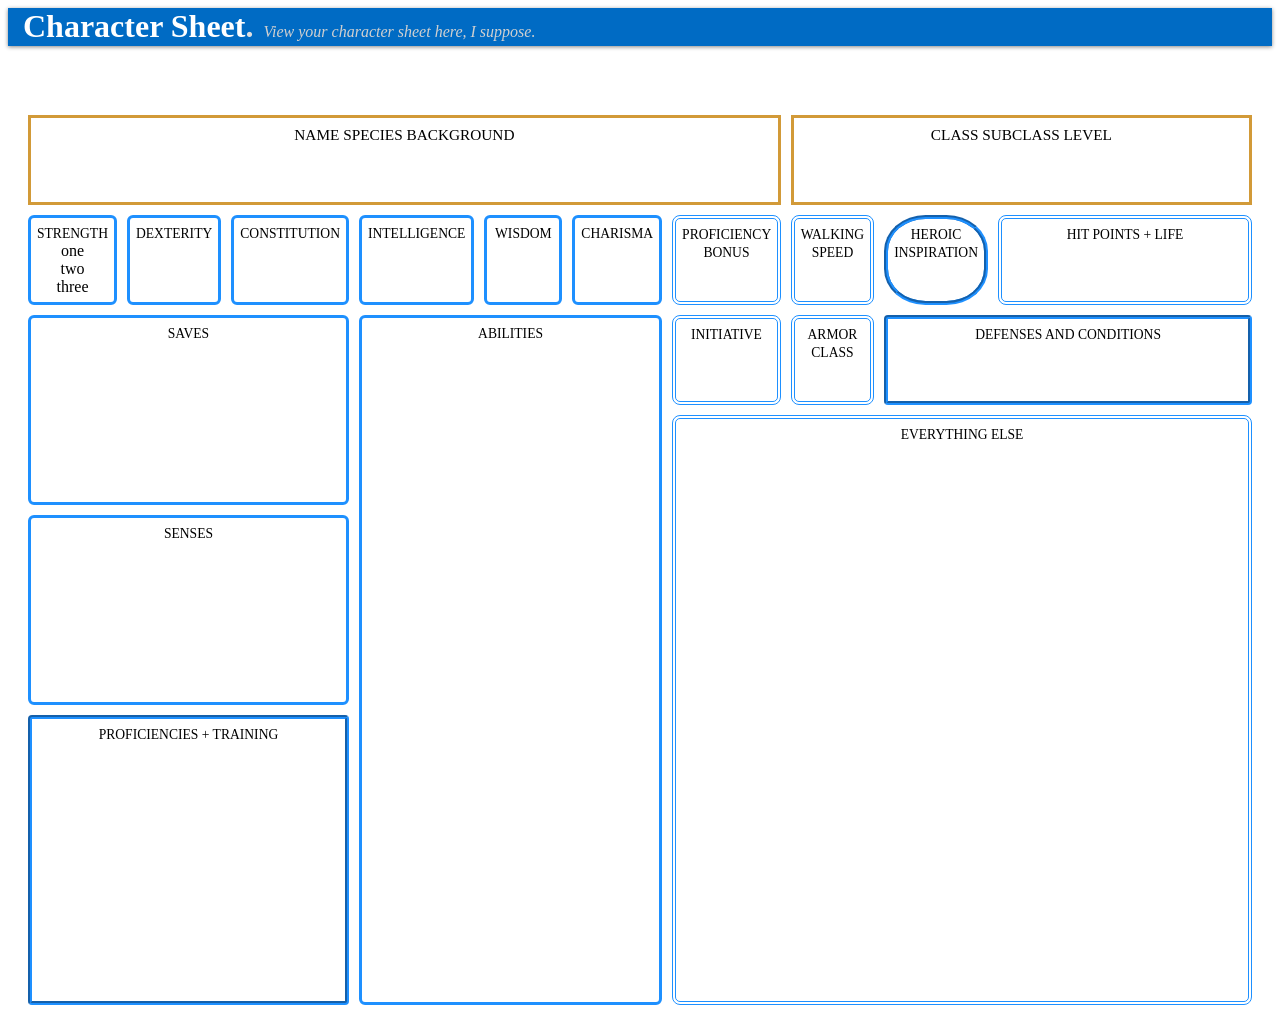
==== commit b37b3c76: "Redid the whole sheet in grid form. It's better this way." ====
--- a/character-sheet.html
+++ b/character-sheet.html
@@ -70,126 +70,73 @@
 </nav>
 
 <div class="sheet__page CharacterSheet">
-
-	<!-- Info Header -->
-	<div class="sheet__box">
-		<div class="view-col-wrapper">
-			<div class="view-col">
-				<label>NAME</label>
-				<input style="text-align: center;" id="name" type="text">
-			</div>
-
-			<div class="view-col">
-				<label>SPECIES</label>
-				<input style="text-align: center;" id="species" type="text">
-			</div>
-
-			<div class="view-col">
-				<label>BACKGROUND</label>
-				<input style="text-align: center;" id="background" type="text">
-			</div>
-			<div class="sheet__box">
-				<div class="view-col-wrapper">
-					<div class="view-col">
-						<label>CLASS</label>
-						<input style="text-align: center;" id="class" type="text">
-					</div>
-
-					<div class="view-col">
-						<label>SUBCLASS</label>
-						<input style="text-align: center;" id="subclass" type="text">
-					</div>
-
-					<div class="view-col">
-						<label>LEVEL</label>
-						<input id="level" type="number" min="1" max="20" value="1">
-					</div>
-				</div>
-			</div>
+	<div class="sheet__page-grid">
+		<div class="sheet__box sheet__box-info info">
+			<label class="ve-small">NAME SPECIES BACKGROUND</label>
 		</div>
-	</div>
-	
-	<!-- Body Row -->
-	<div class="view-col-wrapper">
-		<!-- Stats -->
-		<div class="view-col">
-			<div class="sheet__box-stat">
-				<label class="ve-small">STRENGTH</label>
-				<div id="strBonus" class="sheet__dependant-stat"></div>
-				<input id="str" class="sheet__input-stat" type="number" min="1" max="30" value="8">
-			</div>
+		<div class="sheet__box sheet__box-info class">
+			<label class="ve-small">CLASS SUBCLASS LEVEL</label>
 		</div>
-		<div class="view-col">
-			<div class="sheet__box-stat">
-				<label class="ve-small">DEXTERITY</label>
-				<div id="dexBonus" class="sheet__dependant-stat"></div>
-				<input id="dex" class="sheet__input-stat" type="number" min="1" max="30" value="8">
-			</div>
+		<div class="sheet__box sheet__box-roll str">
+			<label class="ve-small">STRENGTH</label>
+			<div>one</div>
+			<div>two</div>
+			<div>three</div>
 		</div>
-		<div class="view-col">
-			<div class="sheet__box-stat">
-				<label class="ve-small">CONSTITUTION</label>
-				<div id="conBonus" class="sheet__dependant-stat"></div>
-				<input id="con" class="sheet__input-stat" type="number" min="1" max="30" value="8">
-			</div>
+		<div class="sheet__box sheet__box-roll dex">
+			<label class="ve-small">DEXTERITY</label>
 		</div>
-		<div class="view-col">
-			<div class="sheet__box-stat">
-				<label class="ve-small">INTELLIGENCE</label>
-				<div id="intBonus" class="sheet__dependant-stat"></div>
-				<input id="int" class="sheet__input-stat" type="number" min="1" max="30" value="8">
-			</div>
+		<div class="sheet__box sheet__box-roll con">
+			<label class="ve-small">CONSTITUTION</label>
 		</div>
-		<div class="view-col">
-			<div class="sheet__box-stat">
-				<label class="ve-small">WISDOM</label>
-				<div id="wisBonus" class="sheet__dependant-stat"></div>
-				<input id="wis" class="sheet__input-stat" type="number" min="1" max="30" value="8">
-			</div>
+		<div class="sheet__box sheet__box-roll int">
+			<label class="ve-small">INTELLIGENCE</label>
 		</div>
-		<div class="view-col">
-			<div class="sheet__box-stat">
-				<label class="ve-small">CHARISMA</label>
-				<div id="chaBonus" class="sheet__dependant-stat"></div>
-				<input id="cha" class="sheet__input-stat" type="number" min="1" max="30" value="8">
-
-				<div class="sheet__box-abl">
-					<span class="sheet__prof-btn ve-small">SAVING THROW</span>
-					<span class="sheet__dependant-abl ve-w-20">2</span>
-				</div>
-				<div class="sheet__box-collapsible">
-					<div class="sheet__box-abl">
-						<span class="sheet__prof-btn ve-small">ANIMAL HANDLING</span>
-						<span class="sheet__dependant-abl ve-w-20">+2</span>
-					</div>
-				</div>
-				<div class="sheet__box-btn">
-					<label class="ve-small">ABILITIES</label>
-					<span class="caret"></span>
-				</div>
-			</div>
-
+		<div class="sheet__box sheet__box-roll wis">
+			<label class="ve-small">WISDOM</label>
 		</div>
-
-		<div class="ve-p-3"></div>
-
-		<div class="view-col">
-			<div class="sheet__box-stat">
-				<label class="ve-small">PROFICIENCY</label>
-				<div id="profBonus" class="sheet__dependant"></div>
-				<label class="ve-small">BONUS</label>
-			</div>
+		<div class="sheet__box sheet__box-roll cha">
+			<label class="ve-small">CHARISMA</label>
 		</div>
-		<div class="view-col">
-			<div class="sheet__box-stat">
-				<label class="ve-small">ARMOR</label>
-				<div id="armorClass" class="sheet__dependant"></div>
-				<label class="ve-small">CLASS</label>
-			</div>
+		<div class="sheet__box sheet__box-ninp prof">
+			<label class="ve-small">PROFICIENCY BONUS</label>
 		</div>
+		<div class="sheet__box sheet__box-ninp speed">
+			<label class="ve-small">WALKING SPEED</label>
+		</div>
+		<div class="sheet__box sheet__box-ninp init">
+			<label class="ve-small">INITIATIVE</label>
+		</div>
+		<div class="sheet__box sheet__box-ninp ac">
+			<label class="ve-small">ARMOR CLASS</label>
+		</div>
+		<div class="sheet__box sheet__box-insp insp">
+			<label class="ve-small">HEROIC INSPIRATION</label>
+		</div>
+		<div class="sheet__box sheet__box-ninp hp">
+			<label class="ve-small">HIT POINTS + LIFE</label>
+		</div>
+		<div class="sheet__box sheet__box-roll sav">
+			<label class="ve-small">SAVES</label>
+		</div>
+		<div class="sheet__box sheet__box-roll sen">
+			<label class="ve-small">SENSES</label>
+		</div>
+		<div class="sheet__box sheet__box-disp trn">
+			<label class="ve-small">PROFICIENCIES + TRAINING</label>
+		</div>
+		<div class="sheet__box sheet__box-roll abl">
+			<label class="ve-small">ABILITIES</label>
+		</div>
+		<div class="sheet__box sheet__box-disp defcon">
+			<label class="ve-small">DEFENSES AND CONDITIONS</label>
+		</div>
+		<div class="sheet__box sheet__box-ninp big">
+			<label class="ve-small">EVERYTHING ELSE</label>
+		</div>
+		
 	</div>
 </div>
-
 <!--5ETOOLS_SCRIPT_ANCHOR-->
 <!--5ETOOLS_AD_ADHESION-->
 
--- a/css/main.css
+++ b/css/main.css
@@ -1 +1 @@
-﻿@layer vetools{@font-face{font-family:Convergence;font-style:normal;font-weight:400;src:local("Convergence-Regular"),url("../fonts/Convergence-Regular.woff2") format("woff2")}@font-face{font-family:Roboto;font-style:normal;font-weight:400;src:local("Roboto"),url("../fonts/Roboto-Regular.woff2") format("woff2")}@font-face{font-family:"Glyphicons Halflings";font-style:normal;font-weight:400;src:local("glyphicons-halflings-regular"),url("../fonts/glyphicons-halflings-regular.woff2") format("woff2")}@font-face{font-family:"Blambot Casual";src:local("Blambot-Casual"),url("../fonts/Blambot-Casual-Regular.woff2") format("woff2")}}@layer vetools{@keyframes kf-fade-in{from{opacity:0}to{opacity:1}}@keyframes kf-fade-out{from{opacity:1}to{opacity:0}}}@layer vetools{:root{--rgb-font: #333;--rgb-font--muted: #777;--rgb-name: #822000;--rgb-bg: #fff;--rgb-bg--alt: #f5f5f5;--rgb-border--statblock: #e69a28}:root.ve-night-mode{--rgb-font: #bbb;--rgb-name: #d29a38;--rgb-bg: #222;--rgb-bg--alt: #383838;--rgb-border--statblock: #565656}}@layer vetools{:root{--safe-area-inset-top: 0;--safe-area-inset-right: 0;--safe-area-inset-bottom: 0;--safe-area-inset-left: 0}.glyphicon-send{top:2px;right:1px}.glyphicon--top-2p{top:2px}.ve-roller{color:#337ab7;cursor:pointer}.font-ui{font-family:Arial,sans-serif}@media screen and (width <= 768px){.ve-help--hover{cursor:default !important;text-decoration:none !important}}body{min-height:100vh;position:relative;overflow-x:hidden;padding:var(--safe-area-inset-top) var(--safe-area-inset-right) var(--safe-area-inset-bottom) var(--safe-area-inset-left)}body.is-fullscreen .page__header{display:none}body.is-fullscreen .page__nav{display:none}input{min-width:0}input[type=checkbox],input[type=radio]{margin:0}main{padding:10px 15px}footer{padding:20px 15px;font-size:90%}pre,textarea{tab-size:2}hr{flex-shrink:0}@document url-prefix(){*{scrollbar-width:thin}}::-webkit-scrollbar{width:9px;height:9px}::-webkit-scrollbar-track{background:rgba(0,0,0,0)}::-webkit-scrollbar-thumb{background:#cbcbcb}body{scrollbar-width:auto}body::-webkit-scrollbar{width:15px}.container{position:relative}.ve-input-xs{height:22px;padding:1px 5px;font-size:12px;line-height:1.5;border-radius:3px}.form-control--minimal{border-radius:0;padding:0 2px}.ve-flex-label{display:inline-flex;align-items:center}.ve-flex-label>input[type=checkbox],.ve-flex-label>input[type=radio]{margin:0 0 0 5px}.ve-btn-xxs{padding:0 2px;font-size:12px;line-height:1.5;border-radius:3px}.ve-btn-primary--half{background:repeating-linear-gradient(135deg, #337ab7, #337ab7 16px, #b8b8b8 16px, #b8b8b8 32px)}.ve-dropdown-menu--side{top:-10px;left:100%;max-height:calc(100vh - 190px);overflow-y:auto}.nav>li>a{padding:5px 14px 6px}@media screen and (width > 991px){.nav>li>a{border-top-left-radius:0;border-top-right-radius:0}}@media screen and (width <= 991px){.nav>li{margin-top:2px;margin-bottom:2px}}.page__nav-inner>li.ve-active>a,.page__nav-inner>li.ve-active>a:focus,.page__nav-inner>li.ve-active>a:hover{background-color:#006bc4;border-top:0}@media screen and (width > 991px){.page__nav-inner>li.ve-active>a,.page__nav-inner>li.ve-active>a:focus,.page__nav-inner>li.ve-active>a:hover{border-left:1px solid rgba(0,0,0,0);border-right:1px solid rgba(0,0,0,0);border-bottom:1px solid #999}}.nav>li>a:focus,.nav>li>a:hover{background-color:rgba(0,0,0,.1)}.nav .open>a,.nav .open>a:focus,.nav .open>a:hover{background-color:rgba(0,0,0,.1)}.row{margin-right:0;margin-left:0}.ve-dropdown-menu>li>a.ve-dropdown-ext-link{display:flex;justify-content:space-between}.ve-dropdown-menu>li>a.ve-dropdown-ext-link:hover{padding-right:10px}.ve-dropdown-menu>li>span{cursor:pointer;display:block;padding:3px 20px;clear:both;font-weight:400;line-height:1.42857143;color:#333;white-space:nowrap}.ve-dropdown-menu>li>span:focus,.ve-dropdown-menu>li>span:hover{color:#262626;text-decoration:none;background-color:#f5f5f5}.ve-dropdown-menu>.ve-disabled>span{pointer-events:none;color:#777}.ve-dropdown-menu>.ve-disabled>span:focus,.ve-dropdown-menu>.ve-disabled>span:hover{color:#777;text-decoration:none;cursor:not-allowed;background-color:rgba(0,0,0,0);background-image:none}.ve-dropdown-menu>.ctx-danger>span{background:#d9534f;color:#fff}.ve-dropdown-menu>.ctx-danger>span:focus,.ve-dropdown-menu>.ctx-danger>span:hover{color:#fff;text-decoration:none;background-color:#ac2925}.ve-dropdown-ext-link>.glyphicon{top:3px;display:none}.ve-dropdown-ext-link:hover>.glyphicon{display:inline-block}.caret--right{transform:rotate(270deg)}.ve-input-group>input.ve-form-control,.ve-input-group>label,.ve-input-group>button,.ve-input-group>a.ve-btn{border-radius:0;border-right:0}.ve-input-group>input.ve-form-control:first-child,.ve-input-group>label:first-child,.ve-input-group>button:first-child,.ve-input-group>a.ve-btn:first-child{border-top-left-radius:3px;border-bottom-left-radius:3px}.ve-input-group>input.ve-form-control:last-child,.ve-input-group>label:last-child,.ve-input-group>button:last-child,.ve-input-group>a.ve-btn:last-child{border-top-right-radius:3px;border-bottom-right-radius:3px;border-right:1px solid #ccc}.ve-input-group--top input.ve-form-control:first-child,.ve-input-group--top label:first-child,.ve-input-group--top button:first-child,.ve-input-group--top a.ve-btn:first-child{border-bottom-left-radius:0}.ve-input-group--top input.ve-form-control:last-child,.ve-input-group--top label:last-child,.ve-input-group--top button:last-child,.ve-input-group--top a.ve-btn:last-child{border-bottom-right-radius:0}.ve-input-group--middle input.ve-form-control,.ve-input-group--middle label,.ve-input-group--middle button,.ve-input-group--middle a.ve-btn{border-top:0}.ve-input-group--middle input.ve-form-control:first-child,.ve-input-group--middle label:first-child,.ve-input-group--middle button:first-child,.ve-input-group--middle a.ve-btn:first-child{border-radius:0}.ve-input-group--middle input.ve-form-control:last-child,.ve-input-group--middle label:last-child,.ve-input-group--middle button:last-child,.ve-input-group--middle a.ve-btn:last-child{border-radius:0}.ve-input-group--bottom input.ve-form-control,.ve-input-group--bottom label,.ve-input-group--bottom button,.ve-input-group--bottom a.ve-btn{border-top:0}.ve-input-group--bottom input.ve-form-control:first-child,.ve-input-group--bottom label:first-child,.ve-input-group--bottom button:first-child,.ve-input-group--bottom a.ve-btn:first-child{border-top-left-radius:0}.ve-input-group--bottom input.ve-form-control:last-child,.ve-input-group--bottom label:last-child,.ve-input-group--bottom button:last-child,.ve-input-group--bottom a.ve-btn:last-child{border-top-right-radius:0}.ve-night-mode .ve-input-group>input.ve-form-control:last-child,.ve-night-mode .ve-input-group>label:last-child,.ve-night-mode .ve-input-group>button:last-child,.ve-night-mode .ve-input-group>a.ve-btn:last-child{border-right-color:#555}}@layer vetools{.ve-col-0-1,.ve-col-0-2,.ve-col-0-3,.ve-col-0-4,.ve-col-0-5,.ve-col-0-6,.ve-col-0-7,.ve-col-0-8,.ve-col-0-9,.ve-col-1-1,.ve-col-1-2,.ve-col-1-3,.ve-col-1-4,.ve-col-1-5,.ve-col-1-6,.ve-col-1-7,.ve-col-1-8,.ve-col-1-9,.ve-col-1,.ve-col-2-1,.ve-col-2-2,.ve-col-2-3,.ve-col-2-4,.ve-col-2-5,.ve-col-2-6,.ve-col-2-7,.ve-col-2-8,.ve-col-2-9,.ve-col-2,.ve-col-3-1,.ve-col-3-2,.ve-col-3-3,.ve-col-3-4,.ve-col-3-5,.ve-col-3-6,.ve-col-3-7,.ve-col-3-8,.ve-col-3-9,.ve-col-3,.ve-col-4-1,.ve-col-4-2,.ve-col-4-3,.ve-col-4-4,.ve-col-4-5,.ve-col-4-6,.ve-col-4-7,.ve-col-4-8,.ve-col-4-9,.ve-col-4,.ve-col-5-1,.ve-col-5-2,.ve-col-5-3,.ve-col-5-4,.ve-col-5-5,.ve-col-5-6,.ve-col-5-7,.ve-col-5-8,.ve-col-5-9,.ve-col-5,.ve-col-6-1,.ve-col-6-2,.ve-col-6-3,.ve-col-6-4,.ve-col-6-5,.ve-col-6-6,.ve-col-6-7,.ve-col-6-8,.ve-col-6-9,.ve-col-6,.ve-col-7-1,.ve-col-7-2,.ve-col-7-3,.ve-col-7-4,.ve-col-7-5,.ve-col-7-6,.ve-col-7-7,.ve-col-7-8,.ve-col-7-9,.ve-col-7,.ve-col-8-1,.ve-col-8-2,.ve-col-8-3,.ve-col-8-4,.ve-col-8-5,.ve-col-8-6,.ve-col-8-7,.ve-col-8-8,.ve-col-8-9,.ve-col-8,.ve-col-9-1,.ve-col-9-2,.ve-col-9-3,.ve-col-9-4,.ve-col-9-5,.ve-col-9-6,.ve-col-9-7,.ve-col-9-8,.ve-col-9-9,.ve-col-9,.ve-col-10-1,.ve-col-10-2,.ve-col-10-3,.ve-col-10-4,.ve-col-10-5,.ve-col-10-6,.ve-col-10-7,.ve-col-10-8,.ve-col-10-9,.ve-col-10,.ve-col-11-1,.ve-col-11-2,.ve-col-11-3,.ve-col-11-4,.ve-col-11-5,.ve-col-11-6,.ve-col-11-7,.ve-col-11-8,.ve-col-11-9,.ve-col-11,.ve-col-12{position:relative;min-height:1px}.ve-col-12{width:100% !important}.ve-col-11{width:91.6667% !important}.ve-col-11-9{width:99.1667% !important}.ve-col-11-8{width:98.3333% !important}.ve-col-11-7{width:97.5% !important}.ve-col-11-6{width:96.6667% !important}.ve-col-11-5{width:95.8333% !important}.ve-col-11-4{width:95% !important}.ve-col-11-3{width:94.1667% !important}.ve-col-11-2{width:93.3333% !important}.ve-col-11-1{width:92.5% !important}.ve-col-10{width:83.3333% !important}.ve-col-10-9{width:90.8333% !important}.ve-col-10-8{width:90% !important}.ve-col-10-7{width:89.1667% !important}.ve-col-10-6{width:88.3333% !important}.ve-col-10-5{width:87.5% !important}.ve-col-10-4{width:86.6667% !important}.ve-col-10-3{width:85.8333% !important}.ve-col-10-2{width:85% !important}.ve-col-10-1{width:84.1667% !important}.ve-col-9{width:75% !important}.ve-col-9-9{width:82.5% !important}.ve-col-9-8{width:81.6667% !important}.ve-col-9-7{width:80.8333% !important}.ve-col-9-6{width:80% !important}.ve-col-9-5{width:79.1667% !important}.ve-col-9-4{width:78.3333% !important}.ve-col-9-3{width:77.5% !important}.ve-col-9-2{width:76.6667% !important}.ve-col-9-1{width:75.8333% !important}.ve-col-8{width:66.6667% !important}.ve-col-8-9{width:74.1667% !important}.ve-col-8-8{width:73.3333% !important}.ve-col-8-7{width:72.5% !important}.ve-col-8-6{width:71.6667% !important}.ve-col-8-5{width:70.8333% !important}.ve-col-8-4{width:70% !important}.ve-col-8-3{width:69.1667% !important}.ve-col-8-2{width:68.3333% !important}.ve-col-8-1{width:67.5% !important}.ve-col-7{width:58.3333% !important}.ve-col-7-9{width:65.8333% !important}.ve-col-7-8{width:65% !important}.ve-col-7-7{width:64.1667% !important}.ve-col-7-6{width:63.3333% !important}.ve-col-7-5{width:62.5% !important}.ve-col-7-4{width:61.6667% !important}.ve-col-7-3{width:60.8333% !important}.ve-col-7-2{width:60% !important}.ve-col-7-1{width:59.1667% !important}.ve-col-6{width:50% !important}.ve-col-6-9{width:57.5% !important}.ve-col-6-8{width:56.6667% !important}.ve-col-6-7{width:55.8333% !important}.ve-col-6-6{width:55% !important}.ve-col-6-5{width:54.1667% !important}.ve-col-6-4{width:53.3333% !important}.ve-col-6-3{width:52.5% !important}.ve-col-6-2{width:51.6667% !important}.ve-col-6-1{width:50.8333% !important}.ve-col-5{width:41.6667% !important}.ve-col-5-9{width:49.1667% !important}.ve-col-5-8{width:48.3333% !important}.ve-col-5-7{width:47.5% !important}.ve-col-5-6{width:46.6667% !important}.ve-col-5-5{width:45.8333% !important}.ve-col-5-4{width:45% !important}.ve-col-5-3{width:44.1667% !important}.ve-col-5-2{width:43.3333% !important}.ve-col-5-1{width:42.5% !important}.ve-col-4{width:33.3333% !important}.ve-col-4-9{width:40.8333% !important}.ve-col-4-8{width:40% !important}.ve-col-4-7{width:39.1667% !important}.ve-col-4-6{width:38.3333% !important}.ve-col-4-5{width:37.5% !important}.ve-col-4-4{width:36.6667% !important}.ve-col-4-3{width:35.8333% !important}.ve-col-4-2{width:35% !important}.ve-col-4-1{width:34.1667% !important}.ve-col-3{width:25% !important}.ve-col-3-9{width:32.5% !important}.ve-col-3-8{width:31.6667% !important}.ve-col-3-7{width:30.8333% !important}.ve-col-3-6{width:30% !important}.ve-col-3-5{width:29.1667% !important}.ve-col-3-4{width:28.3333% !important}.ve-col-3-3{width:27.5% !important}.ve-col-3-2{width:26.6667% !important}.ve-col-3-1{width:25.8333% !important}.ve-col-2{width:16.6667% !important}.ve-col-2-9{width:24.1667% !important}.ve-col-2-8{width:23.3333% !important}.ve-col-2-7{width:22.5% !important}.ve-col-2-6{width:21.6667% !important}.ve-col-2-5{width:20.8333% !important}.ve-col-2-4{width:20% !important}.ve-col-2-3{width:19.1667% !important}.ve-col-2-2{width:18.3333% !important}.ve-col-2-1{width:17.5% !important}.ve-col-1{width:8.3333% !important}.ve-col-1-9{width:15.8333% !important}.ve-col-1-8{width:15% !important}.ve-col-1-7{width:14.1667% !important}.ve-col-1-6{width:13.3333% !important}.ve-col-1-5{width:12.5% !important}.ve-col-1-4{width:11.6667% !important}.ve-col-1-3{width:10.8333% !important}.ve-col-1-2{width:10% !important}.ve-col-1-1{width:9.1667% !important}.ve-col-0-9{width:7.5% !important}.ve-col-0-8{width:6.6667% !important}.ve-col-0-7{width:5.8333% !important}.ve-col-0-6{width:5% !important}.ve-col-0-5{width:4.1667% !important}.ve-col-0-4{width:3.3333% !important}.ve-col-0-3{width:2.5% !important}.ve-col-0-2{width:1.6667% !important}.ve-col-0-1{width:.8333% !important}}@layer vetools{.ve-b-0{border:0 !important}.ve-b-1{border-width:.25rem !important}.ve-b-2{border-width:.5rem !important}.ve-b-3{border-width:1rem !important}.ve-b-4{border-width:1.5rem !important}.ve-b-5{border-width:3rem !important}.ve-b-1p{border:1px solid #ccc !important}.ve-bt-0{border-top-width:0 !important}.ve-bt-1{border-top-width:.25rem !important}.ve-bt-2{border-top-width:.5rem !important}.ve-bt-3{border-top-width:1rem !important}.ve-bt-4{border-top-width:1.5rem !important}.ve-bt-5{border-top-width:3rem !important}.ve-bt-1p{border-top:1px solid #ccc !important}.ve-br-0{border-right-width:0 !important}.ve-br-1{border-right-width:.25rem !important}.ve-br-2{border-right-width:.5rem !important}.ve-br-3{border-right-width:1rem !important}.ve-br-4{border-right-width:1.5rem !important}.ve-br-5{border-right-width:3rem !important}.ve-br-1p{border-right:1px solid #ccc !important}.ve-bb-0{border-bottom-width:0 !important}.ve-bb-1{border-bottom-width:.25rem !important}.ve-bb-2{border-bottom-width:.5rem !important}.ve-bb-3{border-bottom-width:1rem !important}.ve-bb-4{border-bottom-width:1.5rem !important}.ve-bb-5{border-bottom-width:3rem !important}.ve-bb-1p{border-bottom:1px solid #ccc !important}.ve-bb-1p-trans{border-bottom:1px solid hsla(0,0%,80%,.6274509804) !important}.ve-bl-0{border-left-width:0 !important}.ve-bl-1{border-left-width:.25rem !important}.ve-bl-2{border-left-width:.5rem !important}.ve-bl-3{border-left-width:1rem !important}.ve-bl-4{border-left-width:1.5rem !important}.ve-bl-5{border-left-width:3rem !important}.ve-bl-1p{border-left:1px solid #ccc !important}.ve-by-0{border-top-width:0 !important;border-bottom-width:0 !important}.ve-by-1{border-top-width:.25rem !important;border-bottom-width:.25rem !important}.ve-by-2{border-top-width:.5rem !important;border-bottom-width:.5rem !important}.ve-by-3{border-top-width:1rem !important;border-bottom-width:1rem !important}.ve-by-4{border-top-width:1.5rem !important;border-bottom-width:1.5rem !important}.ve-by-5{border-top-width:3rem !important;border-bottom-width:3rem !important}.ve-bx-0{border-right-width:0 !important;border-left-width:0 !important}.ve-bx-1{border-right-width:.25rem !important;border-left-width:.25rem !important}.ve-bx-2{border-right-width:.5rem !important;border-left-width:.5rem !important}.ve-bx-3{border-right-width:1rem !important;border-left-width:1rem !important}.ve-bx-4{border-right-width:1.5rem !important;border-left-width:1.5rem !important}.ve-bx-5{border-right-width:3rem !important;border-left-width:3rem !important}.ve-bc-0{border-radius:0 !important}.ve-bc-5p{border-radius:5px !important}.ve-btl-0{border-top-left-radius:0 !important}.ve-btl-5p{border-top-left-radius:5px !important}.ve-btr-0{border-top-right-radius:0 !important}.ve-btr-5p{border-top-right-radius:5px !important}.ve-bbr-0{border-bottom-right-radius:0 !important}.ve-bbr-5p{border-bottom-right-radius:5px !important}.ve-bbl-0{border-bottom-left-radius:0 !important}.ve-bbl-5p{border-bottom-left-radius:5px !important}.ve-hr-0{margin-top:0 !important;margin-bottom:0 !important;width:100%}.ve-hr-1{margin-top:.25rem !important;margin-bottom:.25rem !important;width:100%}.ve-hr-2{margin-top:.5rem !important;margin-bottom:.5rem !important;width:100%}.ve-hr-3{margin-top:1rem;margin-bottom:1rem;width:100%}.ve-hr-4{margin-top:1.5rem !important;margin-bottom:1.5rem !important;width:100%}.ve-hr-5{margin-top:3rem !important;margin-bottom:3rem !important;width:100%}.ve-vr-0{width:1px;height:100%;border-left:1px solid #ccc;margin-right:0 !important;margin-left:0 !important}.ve-vr-1{width:1px;height:100%;border-left:1px solid #ccc;margin-right:.25rem !important;margin-left:.25rem !important}.ve-vr-2{width:1px;height:100%;border-left:1px solid #ccc;margin-right:.5rem !important;margin-left:.5rem !important}.ve-vr-3{width:1px;height:100%;border-left:1px solid #ccc;margin-right:1rem !important;margin-left:1rem !important}.ve-vr-4{width:1px;height:100%;border-left:1px solid #ccc;margin-right:1.5rem !important;margin-left:1.5rem !important}.ve-vr-5{width:1px;height:100%;border-left:1px solid #ccc;margin-right:3rem !important;margin-left:3rem !important}.ve-m-auto{margin:auto !important}.ve-m-0{margin:0 !important}.ve-m-1{margin:.25rem !important}.ve-m-2{margin:.5rem !important}.ve-m-3{margin:1rem !important}.ve-m-4{margin:1.5rem !important}.ve-m-5{margin:3rem !important}.ve-my-auto{margin-top:auto !important;margin-bottom:auto !important}.ve-my-0{margin-top:0 !important;margin-bottom:0 !important}.ve-my-1{margin-top:.25rem !important;margin-bottom:.25rem !important}.ve-my-2{margin-top:.5rem !important;margin-bottom:.5rem !important}.ve-my-3{margin-top:1rem !important;margin-bottom:1rem !important}.ve-my-4{margin-top:1.5rem !important;margin-bottom:1.5rem !important}.ve-my-5{margin-top:3rem !important;margin-bottom:3rem !important}.ve-mx-auto{margin-right:auto !important;margin-left:auto !important}.ve-mx-0{margin-right:0 !important;margin-left:0 !important}.ve-mx-1{margin-right:.25rem !important;margin-left:.25rem !important}.ve-mx-2{margin-right:.5rem !important;margin-left:.5rem !important}.ve-mx-3{margin-right:1rem !important;margin-left:1rem !important}.ve-mx-4{margin-right:1.5rem !important;margin-left:1.5rem !important}.ve-mx-5{margin-right:3rem !important;margin-left:3rem !important}.ve-my-1p{margin-top:1px;margin-bottom:1px}.ve-mx-2p{margin-right:2px !important;margin-left:2px !important}.ve-mx-7p{margin-right:7px !important;margin-left:7px !important}.ve-mt-auto{margin-top:auto !important}.ve-mt-0{margin-top:0 !important}.ve-mt-1{margin-top:.25rem !important}.ve-mt-n1{margin-top:-0.25rem !important}.ve-mt-2{margin-top:.5rem !important}.ve-mt-n2{margin-top:-0.5rem !important}.ve-mt-3{margin-top:1rem !important}.ve-mt-4{margin-top:1.5rem !important}.ve-mt-5{margin-top:3rem !important}.ve-mt-1p{margin-top:1px !important}.ve-mt-3p{margin-top:3px !important}.ve-mr-auto{margin-right:auto !important}.ve-mr-0{margin-right:0 !important}.ve-mr-1{margin-right:.25rem !important}.ve-mr-n1{margin-right:-0.25rem !important}.ve-mr-2{margin-right:.5rem !important}.ve-mr-n2{margin-right:-0.5rem !important}.ve-mr-3{margin-right:1rem !important}.ve-mr-4{margin-right:1.5rem !important}.ve-mr-5{margin-right:3rem !important}.ve-mr-3p{margin-right:3px !important}.ve-mb-auto{margin-bottom:auto !important}.ve-mb-0{margin-bottom:0 !important}.ve-mb-1{margin-bottom:.25rem !important}.ve-mb-1p{margin-bottom:1px !important}.ve-mb-n1{margin-bottom:-0.25rem !important}.ve-mb-2{margin-bottom:.5rem !important}.ve-mb-n2{margin-bottom:-0.5rem !important}.ve-mb-3{margin-bottom:1rem !important}.ve-mb-4{margin-bottom:1.5rem !important}.ve-mb-5{margin-bottom:3rem !important}.ve-ml-auto{margin-left:auto !important}.ve-ml-0{margin-left:0 !important}.ve-ml-1{margin-left:.25rem !important}.ve-ml-n1{margin-left:-0.25rem !important}.ve-ml-2{margin-left:.5rem !important}.ve-ml-n2{margin-left:-0.5rem !important}.ve-ml-3{margin-left:1rem !important}.ve-ml-4{margin-left:1.5rem !important}.ve-ml-5{margin-left:3rem !important}.ve-ml-col-1{margin-left:8.3333% !important}.ve-p-0{padding:0 !important}.ve-p-1{padding:.25rem !important}.ve-p-2{padding:.5rem !important}.ve-p-3{padding:1rem !important}.ve-p-4{padding:1.5rem !important}.ve-p-5{padding:3rem !important}.ve-p-1p{padding:1px !important}.ve-py-0{padding-top:0 !important;padding-bottom:0 !important}.ve-py-1{padding-top:.25rem !important;padding-bottom:.25rem !important}.ve-py-2{padding-top:.5rem !important;padding-bottom:.5rem !important}.ve-py-3{padding-top:1rem !important;padding-bottom:1rem !important}.ve-py-4{padding-top:1.5rem !important;padding-bottom:1.5rem !important}.ve-py-5{padding-top:3rem !important;padding-bottom:3rem !important}.ve-px-0{padding-right:0 !important;padding-left:0 !important}.ve-px-1{padding-right:.25rem !important;padding-left:.25rem !important}.ve-px-2{padding-right:.5rem !important;padding-left:.5rem !important}.ve-px-3{padding-right:1rem !important;padding-left:1rem !important}.ve-px-4{padding-right:1.5rem !important;padding-left:1.5rem !important}.ve-px-5{padding-right:3rem !important;padding-left:3rem !important}.ve-py-1p{padding-top:1px !important;padding-bottom:1px !important}.ve-py-2p{padding-top:2px !important;padding-bottom:2px !important}.ve-px-1p{padding-right:1px !important;padding-left:1px !important}.ve-px-2p{padding-right:2px !important;padding-left:2px !important}.ve-px-4p{padding-right:4px !important;padding-left:4px !important}.ve-px-7p{padding-right:7px !important;padding-left:7px !important}.ve-pt-0{padding-top:0 !important}.ve-pt-1{padding-top:.25rem !important}.ve-pt-2{padding-top:.5rem !important}.ve-pt-3{padding-top:1rem !important}.ve-pt-4{padding-top:1.5rem !important}.ve-pt-5{padding-top:3rem !important}.ve-pt-1p{padding-top:1px !important}.ve-pt-2p{padding-top:2px !important}.ve-pr-0{padding-right:0 !important}.ve-pr-1{padding-right:.25rem !important}.ve-pr-2{padding-right:.5rem !important}.ve-pr-3{padding-right:1rem !important}.ve-pr-4{padding-right:1.5rem !important}.ve-pr-5{padding-right:3rem !important}.ve-pr-1p{padding-right:1px !important}.ve-pr-7p{padding-right:7px !important}.ve-pr-10p{padding-right:10px !important}.ve-pb-0{padding-bottom:0 !important}.ve-pb-1{padding-bottom:.25rem !important}.ve-pb-2{padding-bottom:.5rem !important}.ve-pb-3{padding-bottom:1rem !important}.ve-pb-4{padding-bottom:1.5rem !important}.ve-pb-5{padding-bottom:3rem !important}.ve-pb-1p{padding-bottom:1px !important}.ve-pl-0{padding-left:0 !important}.ve-pl-1{padding-left:.25rem !important}.ve-pl-2{padding-left:.5rem !important}.ve-pl-3{padding-left:1rem !important}.ve-pl-4{padding-left:1.5rem !important}.ve-pl-5{padding-left:3rem !important}.ve-pl-1p{padding-left:1px !important}.ve-pl-7p{padding-left:7px !important}.ve-pl-80p{padding-left:80px !important}.ve-z-index-1{z-index:1 !important}.ve-top-n1p{top:-1px}.ve-top-1p{top:1px}.ve-right-0{right:0 !important}}@layer vetools{.ve-night-mode .ve-hr-0,.ve-night-mode .ve-hr-1,.ve-night-mode .ve-hr-2,.ve-night-mode .ve-hr-3,.ve-night-mode .ve-hr-4,.ve-night-mode .ve-hr-5,.ve-night-mode .ve-vr-0,.ve-night-mode .ve-vr-1,.ve-night-mode .ve-vr-2,.ve-night-mode .ve-vr-3,.ve-night-mode .ve-vr-4,.ve-night-mode .ve-vr-5{border-color:#555}.ve-night-mode .ve-b-1p{border-color:#555 !important}.ve-night-mode .ve-bt-1p{border-top-color:#555 !important}.ve-night-mode .ve-br-1p{border-right-color:#555 !important}.ve-night-mode .ve-bb-1p{border-bottom-color:#555 !important}.ve-night-mode .ve-bb-1p-trans{border-bottom-color:rgba(85,85,85,.6274509804) !important}.ve-night-mode .ve-bl-1p{border-left-color:#555 !important}}@layer vetools{.ve-code{font-family:monospace !important}.ve-dnd-font{font-family:"Times New Roman",serif;font-variant:small-caps;font-weight:500}.ve-small{font-size:85% !important}.ve-large{font-size:125% !important}.ve-large.ve-small-caps,.ve-large.ve-dnd-font{font-size:140% !important}.ve-font-size-24p{font-size:24px !important}.ve-muted{color:#777 !important}.ve-muted a,.ve-muted .ve-roller{color:#7096b7}.ve-bold{font-weight:bold !important}.ve-bolder{font-weight:bolder !important}.ve-italic{font-style:italic !important}i>i{font-style:initial}.ve-underline{text-decoration:underline !important}.ve-underline-double{text-decoration:underline !important;text-decoration-style:double !important}.ve-no-underline{text-decoration:none !important}.ve-strike-double{text-decoration:line-through !important;text-decoration-style:double !important}.ve-help{cursor:help !important;text-decoration:underline !important;text-decoration-style:dotted !important}.ve-help:hover,.ve-help:active,.ve-help:focus{text-decoration:underline !important;text-decoration-style:dotted !important}.ve-help-subtle{cursor:help !important}.ve-background{background-color:#fff}.ve-highlight{background-color:#ff0 !important}.ve-no-wrap{white-space:nowrap !important}.ve-text-clip-ellipsis{white-space:nowrap !important;text-overflow:ellipsis !important;overflow:hidden !important}.ve-whitespace-normal{white-space:normal}.ve-whitespace-pre{white-space:pre}.ve-word-break-all{word-break:break-all}.ve-text-wrap-balance{text-wrap:balance !important}.ve-small-caps{font-variant:small-caps}.ve-capitalize{text-transform:capitalize}.ve-no-breaks{break-before:auto;break-after:auto;break-inside:avoid}.ve-text-left{text-align:left !important}.ve-text-right{text-align:right !important}.ve-text-center{text-align:center !important}.ve-text-justify{text-align:justify !important}.ve-text-rtl{direction:rtl}.ve-trans-x-flip{transform:scaleX(-1) !important}.ve-trans-y-flip{transform:scaleY(-1) !important}.ve-trans-z-flip{transform:scaleZ(-1) !important}.ve-clickable{cursor:pointer !important}.ve-not-clickable{cursor:default !important}.ve-copyable{cursor:copy !important}.ve-draggable{cursor:grab}.ve-no-events{pointer-events:none !important}.ve-events-initial{pointer-events:initial !important}.ve-no-select{user-select:none !important}.ve-user-select-text{user-select:text !important}.ve-user-select-all{user-select:all !important}.ve-touch-action-none{touch-action:none !important}.ve-smooth-scroll{transform:translateZ(0) !important}.ve-scrollbar-stable{scrollbar-gutter:stable}.ve-overflow-auto{overflow:auto !important}.ve-overflow-visible{overflow:visible !important}.ve-overflow-y-auto{overflow-y:auto !important}.ve-overflow-y-scroll{overflow-y:scroll !important}.ve-overflow-y-hidden{overflow-y:hidden !important}.ve-overflow-x-auto{overflow-x:auto !important}.ve-overflow-x-scroll{overflow-x:scroll !important}.ve-overflow-x-hidden{overflow-x:hidden !important}.ve-overflow-hidden{overflow:hidden !important}.ve-overflow-ellipsis{overflow:hidden;text-overflow:ellipsis;white-space:nowrap}.ve-resize-vertical{resize:vertical}.ve-resize-none{resize:none}.ve-w-10{width:10% !important}.ve-w-15{width:15% !important}.ve-w-20{width:20% !important}.ve-w-25{width:25% !important}.ve-w-30{width:30% !important}.ve-w-33{width:33.3333% !important}.ve-w-40{width:40% !important}.ve-w-50{width:50% !important}.ve-w-50--mr-2{width:calc(50% - 0.5rem) !important}.ve-w-60{width:60% !important}.ve-w-66{width:66.6666% !important}.ve-w-70{width:70% !important}.ve-w-75{width:75% !important}.ve-w-80{width:80% !important}.ve-w-90{width:90% !important}.ve-w-100{width:100% !important}.ve-w-100w{width:100vw !important}.ve-w-initial{width:initial !important}.ve-w-20p{width:20px !important}.ve-w-24p{width:24px !important}.ve-w-30p{width:30px !important}.ve-w-40p{width:40px !important}.ve-w-48p{width:48px !important}.ve-w-50p{width:50px !important}.ve-w-60p{width:60px !important}.ve-w-70p{width:70px !important}.ve-w-80p{width:80px !important}.ve-w-90p{width:90px !important}.ve-w-100p{width:100px !important}.ve-w-110p{width:110px !important}.ve-w-120p{width:120px !important}.ve-w-140p{width:140px !important}.ve-w-200p{width:200px !important}.ve-w-320p{width:320px !important}.ve-w-640p{width:640px !important}.ve-min-w-0{min-width:0 !important}.ve-min-w-25{min-width:25% !important}.ve-min-w-80{min-width:80% !important}.ve-min-w-100{min-width:100% !important}.ve-min-w-20p{min-width:20px !important}.ve-min-w-60p{min-width:60px !important}.ve-min-w-100p{min-width:100px !important}.ve-min-w-140p{min-width:140px !important}.ve-min-w-200p{min-width:200px !important}.ve-max-w-25{max-width:25% !important}.ve-max-w-33{max-width:33.3333% !important}.ve-max-w-75{max-width:75% !important}.ve-max-w-80{max-width:80% !important}.ve-max-w-100{max-width:100% !important}.ve-max-w-80p{max-width:80px !important}.ve-max-w-100p{max-width:100px !important}.ve-max-w-200p{max-width:200px !important}.ve-max-w-300p{max-width:300px !important}.ve-max-w-500p{max-width:500px !important}.ve-max-w-640p{max-width:640px !important}.ve-h-initial{height:initial !important}.ve-h-50{height:50% !important}.ve-h-100{height:100% !important}.ve-h-100h{height:100vh !important}.ve-h-20p{height:20px !important}.ve-h-21p{height:21px !important}.ve-h-25p{height:25px !important}.ve-h-27p{height:27px !important}.ve-h-30p{height:30px !important}.ve-h-34p{height:34px !important}.ve-h-50p{height:50px !important}.ve-h-100p{height:100px !important}.ve-h-120p{height:120px !important}.ve-h-480p{height:480px !important}.ve-h-ipt-xs{height:22px}.ve-min-h-0{min-height:0 !important}.ve-min-h-100{min-height:100% !important}.ve-min-h-24p{min-height:24px !important}.ve-min-h-40p{min-height:40px !important}.ve-min-h-100p{min-height:100px !important}.ve-min-h-360p{min-height:360px !important}.ve-max-h-40{max-height:40% !important}.ve-max-h-unset{max-height:unset !important}.ve-pos-fixed{position:fixed !important}.ve-relative{position:relative !important}.ve-absolute{position:absolute !important}.ve-sticky{position:sticky !important}.ve-grid{display:grid !important}.ve-block{display:block !important}.ve-block{display:block !important}.ve-inline-block{display:inline-block !important}.ve-inline{display:inline !important}.ve-inline-flex{display:inline-flex !important}.ve-flex{display:flex !important}.ve-flex-col{display:flex !important;flex-direction:column !important}.ve-flex-col-reverse{display:flex !important;flex-direction:column-reverse !important}.ve-flex-v-center{display:flex !important;align-items:center !important}.ve-inline-flex-v-center{display:inline-flex !important;align-items:center !important}.ve-flex-v-top{display:flex;align-items:flex-start}.ve-flex-v-baseline{display:flex !important;align-items:baseline !important}.ve-flex-v-end{display:flex !important;align-items:flex-end !important}.ve-flex-v-stretch{display:flex !important;align-items:stretch !important}.ve-flex-h-center{display:flex !important;justify-content:center !important}.ve-flex-h-right{display:flex !important;justify-content:flex-end !important}.ve-flex-vh-center{display:flex !important;align-items:center !important;justify-content:center !important}.ve-flex-vh-center-around{display:flex;align-items:center;justify-content:space-around}.ve-flex-inline-col{display:inline-flex !important;flex-direction:column !important}.ve-flex-inline-v-center{display:inline-flex !important;align-items:center !important;justify-content:center !important}.ve-self-flex-start{align-self:flex-start !important}.ve-self-flex-center{align-self:center !important}.ve-self-flex-end{align-self:flex-end !important}.ve-self-flex-stretch{align-self:stretch !important}.ve-flex-fill{flex-basis:100%}.ve-grow{flex-grow:1 !important}.ve-shrink{flex-shrink:1 !important}.ve-no-shrink{flex-shrink:0 !important}.ve-no-grow{flex-grow:0 !important}.ve-flex-1{flex:1 !important}.ve-flex-2{flex:2 !important}.ve-flex-3{flex:3 !important}.ve-flex-4{flex:4 !important}.ve-flex-5{flex:5 !important}.ve-flex-6{flex:6 !important}.ve-flex-7{flex:7 !important}.ve-shrink-10{flex-shrink:10 !important}.ve-flex-wrap{display:flex !important;flex-wrap:wrap !important}.ve-split{display:flex !important;justify-content:space-between !important}.ve-split-v-center{display:flex !important;justify-content:space-between !important;align-items:center !important}.ve-inline-split-v-center{display:inline-flex !important;justify-content:space-between;align-items:center}.ve-split-v-end{display:flex !important;justify-content:space-between !important;align-items:flex-end !important}.ve-split-child{width:50%;flex-shrink:0;flex-grow:0}.ve-split-column{display:flex;justify-content:space-between;flex-direction:column}.ve-split-column--inline{display:inline-flex}.ve-columns-2{column-count:2;break-inside:avoid-column;column-gap:1.75rem}.ve-columns-2>*{break-inside:avoid-column}@media screen and (width <= 768px){.ve-columns-2{column-count:1}}.ve-columns-3{column-count:3;break-inside:avoid-column;column-gap:1.75rem}.ve-columns-3>*{break-inside:avoid-column}@media screen and (width <= 768px){.ve-columns-3{column-count:2}}@media screen and (width <= 480px){.ve-columns-3{column-count:1}}.ve-columns-4{column-count:4;break-inside:avoid-column;column-gap:1.75rem}.ve-columns-4>*{break-inside:avoid-column}@media screen and (width <= 768px){.ve-columns-4{column-count:3}}@media screen and (width <= 480px){.ve-columns-4{column-count:2}}.ve-columns-5{column-count:5;break-inside:avoid-column;column-gap:1.75rem}.ve-columns-5>*{break-inside:avoid-column}@media screen and (width <= 768px){.ve-columns-5{column-count:3}}@media screen and (width <= 480px){.ve-columns-5{column-count:2}}.ve-columns-6{column-count:6;break-inside:avoid-column;column-gap:1.75rem}.ve-columns-6>*{break-inside:avoid-column}@media screen and (width <= 768px){.ve-columns-6{column-count:3}}@media screen and (width <= 480px){.ve-columns-6{column-count:2}}.ve-table-layout-fixed{table-layout:fixed !important}.ve-hr--dotted{border-style:dashed;border-left:0;border-right:0}.ve-hr--heavy{border-bottom-width:2px;border-top-width:3px;border-style:outset}.ve-border-dotted{border-style:dotted !important}.ve-opacity-50{opacity:.5 !important}.ve-hidden{display:none !important}}@layer vetools{.ve-night-mode .ve-muted{color:#777 !important}.ve-night-mode .ve-muted a,.ve-night-mode .ve-muted .ve-roller{color:#6e8eab}.ve-night-mode .ve-background{background-color:#222}.ve-night-mode .ve-highlight{color:#222;background-color:#cc0}}@layer vetools{input[type=checkbox]:checked,input[type=checkbox]:indeterminate{accent-color:#666}input[type=radio]:checked,input[type=radio]:indeterminate{accent-color:#666}input[type=range]{accent-color:#666}@document url-prefix(){input[type=number]{appearance:textfield;padding-right:18px}input[type=number]:hover{appearance:unset;padding-right:0}}.ve-clickable--link{color:#337ab7 !important}.plain{font-weight:initial !important;font-style:initial !important;text-decoration:none !important}.fade{transition:opacity 51ms linear}.stripe-even:nth-child(even){background:rgba(136,136,136,.0941176471)}.stripe-even--faint:nth-child(even){background:rgba(187,187,187,.0941176471)}.stripe-odd:nth-child(odd){background:rgba(136,136,136,.0941176471)}.stripe-odd--faint:nth-child(odd){background:rgba(187,187,187,.0941176471)}.stripe-child-even-first:nth-child(even)>:first-child{background:rgba(136,136,136,.0941176471)}.veapp__ele-hoverable:hover{background:#f5f5f5}.last-mr-0:last-child{margin-right:0 !important}.hidden{display:none !important}}@layer vetools{.ve-night-mode .stripe-even:nth-child(even){background:rgba(170,170,170,.1333333333)}.ve-night-mode .stripe-even--faint:nth-child(even){background:rgba(170,170,170,.0666666667)}.ve-night-mode .stripe-odd:nth-child(odd){background:rgba(170,170,170,.1333333333)}.ve-night-mode .stripe-odd--faint:nth-child(odd){background:rgba(170,170,170,.0666666667)}.ve-night-mode .stripe-child-even-first:nth-child(even)>:first-child{background:rgba(170,170,170,.1333333333)}.ve-night-mode .veapp__ele-hoverable:hover{background:#383838}}@layer vetools{@media screen and (width > 1200px){.ve-mobile-lg__visible{display:none !important}}@media screen and (width <= 1200px){.ve-mobile-lg__hidden{display:none !important}.ve-mobile-lg__text-center{text-align:center !important}.ve-mobile-lg__text-clip-ellipsis{white-space:nowrap !important;text-overflow:ellipsis !important;overflow:hidden !important}.ve-mobile-lg__flex-col{display:flex !important;flex-direction:column !important}.ve-mobile-lg__flex-row{display:flex !important;flex-direction:row !important}.ve-mobile-lg__flex-col-reverse{display:flex !important;flex-direction:column-reverse !important}.ve-mobile-lg__flex-h-right{display:flex !important;justify-content:flex-end !important}.ve-mobile-lg__flex-ai-start{align-items:flex-start !important}.ve-mobile-lg__flex-wrap{display:flex !important;flex-wrap:wrap !important}.ve-mobile-lg__overflow-x-auto{overflow-x:auto}.ve-mobile-lg__w-100{width:100% !important}.ve-mobile-lg__max-w-100{max-width:100% !important}.ve-mobile-lg__h-initial{height:initial !important}.ve-mobile-lg__min-h-initial{min-height:initial !important}.ve-mobile-lg__col-3{position:relative;min-height:1px;width:25% !important}.ve-mobile-lg__col-9{position:relative;min-height:1px;width:75% !important}.ve-mobile-lg__col-12{position:relative;min-height:1px;width:100% !important}.ve-mobile-lg__m-auto{margin:auto !important}.ve-mobile-lg__m-0{margin:0 !important}.ve-mobile-lg__m-1{margin:.25rem !important}.ve-mobile-lg__m-2{margin:.5rem !important}.ve-mobile-lg__m-3{margin:1rem !important}.ve-mobile-lg__m-4{margin:1.5rem !important}.ve-mobile-lg__m-5{margin:3rem !important}.ve-mobile-lg__mt-auto{margin-top:auto !important}.ve-mobile-lg__mt-0{margin-top:0 !important}.ve-mobile-lg__mt-1{margin-top:.25rem !important}.ve-mobile-lg__mt-2{margin-top:.5rem !important}.ve-mobile-lg__mt-3{margin-top:1rem !important}.ve-mobile-lg__mt-4{margin-top:1.5rem !important}.ve-mobile-lg__mt-5{margin-top:3rem !important}.ve-mobile-lg__mr-auto{margin-right:auto !important}.ve-mobile-lg__mr-0{margin-right:0 !important}.ve-mobile-lg__mr-1{margin-right:.25rem !important}.ve-mobile-lg__mr-2{margin-right:.5rem !important}.ve-mobile-lg__mr-3{margin-right:1rem !important}.ve-mobile-lg__mr-4{margin-right:1.5rem !important}.ve-mobile-lg__mr-5{margin-right:3rem !important}.ve-mobile-lg__mb-auto{margin-bottom:auto !important}.ve-mobile-lg__mb-0{margin-bottom:0 !important}.ve-mobile-lg__mb-1{margin-bottom:.25rem !important}.ve-mobile-lg__mb-2{margin-bottom:.5rem !important}.ve-mobile-lg__mb-3{margin-bottom:1rem !important}.ve-mobile-lg__mb-4{margin-bottom:1.5rem !important}.ve-mobile-lg__mb-5{margin-bottom:3rem !important}.ve-mobile-lg__ml-auto{margin-left:auto !important}.ve-mobile-lg__ml-0{margin-left:0 !important}.ve-mobile-lg__ml-1{margin-left:.25rem !important}.ve-mobile-lg__ml-2{margin-left:.5rem !important}.ve-mobile-lg__ml-3{margin-left:1rem !important}.ve-mobile-lg__ml-4{margin-left:1.5rem !important}.ve-mobile-lg__ml-5{margin-left:3rem !important}.ve-mobile-lg__my-auto{margin-top:auto !important;margin-bottom:auto !important}.ve-mobile-lg__my-0{margin-top:0 !important;margin-bottom:0 !important}.ve-mobile-lg__my-1{margin-top:.25rem !important;margin-bottom:.25rem !important}.ve-mobile-lg__my-2{margin-top:.5rem !important;margin-bottom:.5rem !important}.ve-mobile-lg__my-3{margin-top:1rem !important;margin-bottom:1rem !important}.ve-mobile-lg__my-4{margin-top:1.5rem !important;margin-bottom:1.5rem !important}.ve-mobile-lg__my-5{margin-top:3rem !important;margin-bottom:3rem !important}.ve-mobile-lg__mx-auto{margin-right:auto !important;margin-left:auto !important}.ve-mobile-lg__mx-0{margin-right:0 !important;margin-left:0 !important}.ve-mobile-lg__mx-1{margin-right:.25rem !important;margin-left:.25rem !important}.ve-mobile-lg__mx-2{margin-right:.5rem !important;margin-left:.5rem !important}.ve-mobile-lg__mx-3{margin-right:1rem !important;margin-left:1rem !important}.ve-mobile-lg__mx-4{margin-right:1.5rem !important;margin-left:1.5rem !important}.ve-mobile-lg__mx-5{margin-right:3rem !important;margin-left:3rem !important}.ve-mobile-lg__p-0{padding:0 !important}.ve-mobile-lg__p-1{padding:.25rem !important}.ve-mobile-lg__p-2{padding:.5rem !important}.ve-mobile-lg__p-3{padding:1rem !important}.ve-mobile-lg__p-4{padding:1.5rem !important}.ve-mobile-lg__p-5{padding:3rem !important}.ve-mobile-lg__p-1p{padding:1px !important}.ve-mobile-lg__pt-0{padding-top:0 !important}.ve-mobile-lg__pt-1{padding-top:.25rem !important}.ve-mobile-lg__pt-2{padding-top:.5rem !important}.ve-mobile-lg__pt-3{padding-top:1rem !important}.ve-mobile-lg__pt-4{padding-top:1.5rem !important}.ve-mobile-lg__pt-5{padding-top:3rem !important}.ve-mobile-lg__pt-1p{padding-top:1px !important}.ve-mobile-lg__pr-0{padding-right:0 !important}.ve-mobile-lg__pr-1{padding-right:.25rem !important}.ve-mobile-lg__pr-2{padding-right:.5rem !important}.ve-mobile-lg__pr-3{padding-right:1rem !important}.ve-mobile-lg__pr-4{padding-right:1.5rem !important}.ve-mobile-lg__pr-5{padding-right:3rem !important}.ve-mobile-lg__pr-1p{padding-right:1px !important}.ve-mobile-lg__pb-0{padding-bottom:0 !important}.ve-mobile-lg__pb-1{padding-bottom:.25rem !important}.ve-mobile-lg__pb-2{padding-bottom:.5rem !important}.ve-mobile-lg__pb-3{padding-bottom:1rem !important}.ve-mobile-lg__pb-4{padding-bottom:1.5rem !important}.ve-mobile-lg__pb-5{padding-bottom:3rem !important}.ve-mobile-lg__pb-1p{padding-bottom:1px !important}.ve-mobile-lg__pl-0{padding-left:0 !important}.ve-mobile-lg__pl-1{padding-left:.25rem !important}.ve-mobile-lg__pl-2{padding-left:.5rem !important}.ve-mobile-lg__pl-3{padding-left:1rem !important}.ve-mobile-lg__pl-4{padding-left:1.5rem !important}.ve-mobile-lg__pl-5{padding-left:3rem !important}.ve-mobile-lg__pl-1p{padding-left:1px !important}.ve-mobile-lg__py-0{padding-top:0 !important;padding-bottom:0 !important}.ve-mobile-lg__py-1{padding-top:.25rem !important;padding-bottom:.25rem !important}.ve-mobile-lg__py-2{padding-top:.5rem !important;padding-bottom:.5rem !important}.ve-mobile-lg__py-3{padding-top:1rem !important;padding-bottom:1rem !important}.ve-mobile-lg__py-4{padding-top:1.5rem !important;padding-bottom:1.5rem !important}.ve-mobile-lg__py-5{padding-top:3rem !important;padding-bottom:3rem !important}.ve-mobile-lg__px-0{padding-right:0 !important;padding-left:0 !important}.ve-mobile-lg__px-1{padding-right:.25rem !important;padding-left:.25rem !important}.ve-mobile-lg__px-2{padding-right:.5rem !important;padding-left:.5rem !important}.ve-mobile-lg__px-3{padding-right:1rem !important;padding-left:1rem !important}.ve-mobile-lg__px-4{padding-right:1.5rem !important;padding-left:1.5rem !important}.ve-mobile-lg__px-5{padding-right:3rem !important;padding-left:3rem !important}.ve-mobile-lg__py-1p{padding-top:1px !important;padding-bottom:1px !important}}@media screen and (width > 991px){.ve-mobile-md__visible{display:none !important}}@media screen and (width <= 991px){.ve-mobile-md__hidden{display:none !important}.ve-mobile-md__text-center{text-align:center !important}.ve-mobile-md__text-clip-ellipsis{white-space:nowrap !important;text-overflow:ellipsis !important;overflow:hidden !important}.ve-mobile-md__flex-col{display:flex !important;flex-direction:column !important}.ve-mobile-md__flex-row{display:flex !important;flex-direction:row !important}.ve-mobile-md__flex-col-reverse{display:flex !important;flex-direction:column-reverse !important}.ve-mobile-md__flex-h-right{display:flex !important;justify-content:flex-end !important}.ve-mobile-md__flex-ai-start{align-items:flex-start !important}.ve-mobile-md__flex-wrap{display:flex !important;flex-wrap:wrap !important}.ve-mobile-md__overflow-x-auto{overflow-x:auto}.ve-mobile-md__w-100{width:100% !important}.ve-mobile-md__max-w-100{max-width:100% !important}.ve-mobile-md__h-initial{height:initial !important}.ve-mobile-md__min-h-initial{min-height:initial !important}.ve-mobile-md__col-3{position:relative;min-height:1px;width:25% !important}.ve-mobile-md__col-9{position:relative;min-height:1px;width:75% !important}.ve-mobile-md__col-12{position:relative;min-height:1px;width:100% !important}.ve-mobile-md__m-auto{margin:auto !important}.ve-mobile-md__m-0{margin:0 !important}.ve-mobile-md__m-1{margin:.25rem !important}.ve-mobile-md__m-2{margin:.5rem !important}.ve-mobile-md__m-3{margin:1rem !important}.ve-mobile-md__m-4{margin:1.5rem !important}.ve-mobile-md__m-5{margin:3rem !important}.ve-mobile-md__mt-auto{margin-top:auto !important}.ve-mobile-md__mt-0{margin-top:0 !important}.ve-mobile-md__mt-1{margin-top:.25rem !important}.ve-mobile-md__mt-2{margin-top:.5rem !important}.ve-mobile-md__mt-3{margin-top:1rem !important}.ve-mobile-md__mt-4{margin-top:1.5rem !important}.ve-mobile-md__mt-5{margin-top:3rem !important}.ve-mobile-md__mr-auto{margin-right:auto !important}.ve-mobile-md__mr-0{margin-right:0 !important}.ve-mobile-md__mr-1{margin-right:.25rem !important}.ve-mobile-md__mr-2{margin-right:.5rem !important}.ve-mobile-md__mr-3{margin-right:1rem !important}.ve-mobile-md__mr-4{margin-right:1.5rem !important}.ve-mobile-md__mr-5{margin-right:3rem !important}.ve-mobile-md__mb-auto{margin-bottom:auto !important}.ve-mobile-md__mb-0{margin-bottom:0 !important}.ve-mobile-md__mb-1{margin-bottom:.25rem !important}.ve-mobile-md__mb-2{margin-bottom:.5rem !important}.ve-mobile-md__mb-3{margin-bottom:1rem !important}.ve-mobile-md__mb-4{margin-bottom:1.5rem !important}.ve-mobile-md__mb-5{margin-bottom:3rem !important}.ve-mobile-md__ml-auto{margin-left:auto !important}.ve-mobile-md__ml-0{margin-left:0 !important}.ve-mobile-md__ml-1{margin-left:.25rem !important}.ve-mobile-md__ml-2{margin-left:.5rem !important}.ve-mobile-md__ml-3{margin-left:1rem !important}.ve-mobile-md__ml-4{margin-left:1.5rem !important}.ve-mobile-md__ml-5{margin-left:3rem !important}.ve-mobile-md__my-auto{margin-top:auto !important;margin-bottom:auto !important}.ve-mobile-md__my-0{margin-top:0 !important;margin-bottom:0 !important}.ve-mobile-md__my-1{margin-top:.25rem !important;margin-bottom:.25rem !important}.ve-mobile-md__my-2{margin-top:.5rem !important;margin-bottom:.5rem !important}.ve-mobile-md__my-3{margin-top:1rem !important;margin-bottom:1rem !important}.ve-mobile-md__my-4{margin-top:1.5rem !important;margin-bottom:1.5rem !important}.ve-mobile-md__my-5{margin-top:3rem !important;margin-bottom:3rem !important}.ve-mobile-md__mx-auto{margin-right:auto !important;margin-left:auto !important}.ve-mobile-md__mx-0{margin-right:0 !important;margin-left:0 !important}.ve-mobile-md__mx-1{margin-right:.25rem !important;margin-left:.25rem !important}.ve-mobile-md__mx-2{margin-right:.5rem !important;margin-left:.5rem !important}.ve-mobile-md__mx-3{margin-right:1rem !important;margin-left:1rem !important}.ve-mobile-md__mx-4{margin-right:1.5rem !important;margin-left:1.5rem !important}.ve-mobile-md__mx-5{margin-right:3rem !important;margin-left:3rem !important}.ve-mobile-md__p-0{padding:0 !important}.ve-mobile-md__p-1{padding:.25rem !important}.ve-mobile-md__p-2{padding:.5rem !important}.ve-mobile-md__p-3{padding:1rem !important}.ve-mobile-md__p-4{padding:1.5rem !important}.ve-mobile-md__p-5{padding:3rem !important}.ve-mobile-md__p-1p{padding:1px !important}.ve-mobile-md__pt-0{padding-top:0 !important}.ve-mobile-md__pt-1{padding-top:.25rem !important}.ve-mobile-md__pt-2{padding-top:.5rem !important}.ve-mobile-md__pt-3{padding-top:1rem !important}.ve-mobile-md__pt-4{padding-top:1.5rem !important}.ve-mobile-md__pt-5{padding-top:3rem !important}.ve-mobile-md__pt-1p{padding-top:1px !important}.ve-mobile-md__pr-0{padding-right:0 !important}.ve-mobile-md__pr-1{padding-right:.25rem !important}.ve-mobile-md__pr-2{padding-right:.5rem !important}.ve-mobile-md__pr-3{padding-right:1rem !important}.ve-mobile-md__pr-4{padding-right:1.5rem !important}.ve-mobile-md__pr-5{padding-right:3rem !important}.ve-mobile-md__pr-1p{padding-right:1px !important}.ve-mobile-md__pb-0{padding-bottom:0 !important}.ve-mobile-md__pb-1{padding-bottom:.25rem !important}.ve-mobile-md__pb-2{padding-bottom:.5rem !important}.ve-mobile-md__pb-3{padding-bottom:1rem !important}.ve-mobile-md__pb-4{padding-bottom:1.5rem !important}.ve-mobile-md__pb-5{padding-bottom:3rem !important}.ve-mobile-md__pb-1p{padding-bottom:1px !important}.ve-mobile-md__pl-0{padding-left:0 !important}.ve-mobile-md__pl-1{padding-left:.25rem !important}.ve-mobile-md__pl-2{padding-left:.5rem !important}.ve-mobile-md__pl-3{padding-left:1rem !important}.ve-mobile-md__pl-4{padding-left:1.5rem !important}.ve-mobile-md__pl-5{padding-left:3rem !important}.ve-mobile-md__pl-1p{padding-left:1px !important}.ve-mobile-md__py-0{padding-top:0 !important;padding-bottom:0 !important}.ve-mobile-md__py-1{padding-top:.25rem !important;padding-bottom:.25rem !important}.ve-mobile-md__py-2{padding-top:.5rem !important;padding-bottom:.5rem !important}.ve-mobile-md__py-3{padding-top:1rem !important;padding-bottom:1rem !important}.ve-mobile-md__py-4{padding-top:1.5rem !important;padding-bottom:1.5rem !important}.ve-mobile-md__py-5{padding-top:3rem !important;padding-bottom:3rem !important}.ve-mobile-md__px-0{padding-right:0 !important;padding-left:0 !important}.ve-mobile-md__px-1{padding-right:.25rem !important;padding-left:.25rem !important}.ve-mobile-md__px-2{padding-right:.5rem !important;padding-left:.5rem !important}.ve-mobile-md__px-3{padding-right:1rem !important;padding-left:1rem !important}.ve-mobile-md__px-4{padding-right:1.5rem !important;padding-left:1.5rem !important}.ve-mobile-md__px-5{padding-right:3rem !important;padding-left:3rem !important}.ve-mobile-md__py-1p{padding-top:1px !important;padding-bottom:1px !important}}@media screen and (width > 768px){.ve-mobile-sm__visible{display:none !important}}@media screen and (width <= 768px){.ve-mobile-sm__hidden{display:none !important}.ve-mobile-sm__text-center{text-align:center !important}.ve-mobile-sm__text-clip-ellipsis{white-space:nowrap !important;text-overflow:ellipsis !important;overflow:hidden !important}.ve-mobile-sm__flex-col{display:flex !important;flex-direction:column !important}.ve-mobile-sm__flex-row{display:flex !important;flex-direction:row !important}.ve-mobile-sm__flex-col-reverse{display:flex !important;flex-direction:column-reverse !important}.ve-mobile-sm__flex-h-right{display:flex !important;justify-content:flex-end !important}.ve-mobile-sm__flex-ai-start{align-items:flex-start !important}.ve-mobile-sm__flex-wrap{display:flex !important;flex-wrap:wrap !important}.ve-mobile-sm__overflow-x-auto{overflow-x:auto}.ve-mobile-sm__w-100{width:100% !important}.ve-mobile-sm__max-w-100{max-width:100% !important}.ve-mobile-sm__h-initial{height:initial !important}.ve-mobile-sm__min-h-initial{min-height:initial !important}.ve-mobile-sm__col-3{position:relative;min-height:1px;width:25% !important}.ve-mobile-sm__col-9{position:relative;min-height:1px;width:75% !important}.ve-mobile-sm__col-12{position:relative;min-height:1px;width:100% !important}.ve-mobile-sm__m-auto{margin:auto !important}.ve-mobile-sm__m-0{margin:0 !important}.ve-mobile-sm__m-1{margin:.25rem !important}.ve-mobile-sm__m-2{margin:.5rem !important}.ve-mobile-sm__m-3{margin:1rem !important}.ve-mobile-sm__m-4{margin:1.5rem !important}.ve-mobile-sm__m-5{margin:3rem !important}.ve-mobile-sm__mt-auto{margin-top:auto !important}.ve-mobile-sm__mt-0{margin-top:0 !important}.ve-mobile-sm__mt-1{margin-top:.25rem !important}.ve-mobile-sm__mt-2{margin-top:.5rem !important}.ve-mobile-sm__mt-3{margin-top:1rem !important}.ve-mobile-sm__mt-4{margin-top:1.5rem !important}.ve-mobile-sm__mt-5{margin-top:3rem !important}.ve-mobile-sm__mr-auto{margin-right:auto !important}.ve-mobile-sm__mr-0{margin-right:0 !important}.ve-mobile-sm__mr-1{margin-right:.25rem !important}.ve-mobile-sm__mr-2{margin-right:.5rem !important}.ve-mobile-sm__mr-3{margin-right:1rem !important}.ve-mobile-sm__mr-4{margin-right:1.5rem !important}.ve-mobile-sm__mr-5{margin-right:3rem !important}.ve-mobile-sm__mb-auto{margin-bottom:auto !important}.ve-mobile-sm__mb-0{margin-bottom:0 !important}.ve-mobile-sm__mb-1{margin-bottom:.25rem !important}.ve-mobile-sm__mb-2{margin-bottom:.5rem !important}.ve-mobile-sm__mb-3{margin-bottom:1rem !important}.ve-mobile-sm__mb-4{margin-bottom:1.5rem !important}.ve-mobile-sm__mb-5{margin-bottom:3rem !important}.ve-mobile-sm__ml-auto{margin-left:auto !important}.ve-mobile-sm__ml-0{margin-left:0 !important}.ve-mobile-sm__ml-1{margin-left:.25rem !important}.ve-mobile-sm__ml-2{margin-left:.5rem !important}.ve-mobile-sm__ml-3{margin-left:1rem !important}.ve-mobile-sm__ml-4{margin-left:1.5rem !important}.ve-mobile-sm__ml-5{margin-left:3rem !important}.ve-mobile-sm__my-auto{margin-top:auto !important;margin-bottom:auto !important}.ve-mobile-sm__my-0{margin-top:0 !important;margin-bottom:0 !important}.ve-mobile-sm__my-1{margin-top:.25rem !important;margin-bottom:.25rem !important}.ve-mobile-sm__my-2{margin-top:.5rem !important;margin-bottom:.5rem !important}.ve-mobile-sm__my-3{margin-top:1rem !important;margin-bottom:1rem !important}.ve-mobile-sm__my-4{margin-top:1.5rem !important;margin-bottom:1.5rem !important}.ve-mobile-sm__my-5{margin-top:3rem !important;margin-bottom:3rem !important}.ve-mobile-sm__mx-auto{margin-right:auto !important;margin-left:auto !important}.ve-mobile-sm__mx-0{margin-right:0 !important;margin-left:0 !important}.ve-mobile-sm__mx-1{margin-right:.25rem !important;margin-left:.25rem !important}.ve-mobile-sm__mx-2{margin-right:.5rem !important;margin-left:.5rem !important}.ve-mobile-sm__mx-3{margin-right:1rem !important;margin-left:1rem !important}.ve-mobile-sm__mx-4{margin-right:1.5rem !important;margin-left:1.5rem !important}.ve-mobile-sm__mx-5{margin-right:3rem !important;margin-left:3rem !important}.ve-mobile-sm__p-0{padding:0 !important}.ve-mobile-sm__p-1{padding:.25rem !important}.ve-mobile-sm__p-2{padding:.5rem !important}.ve-mobile-sm__p-3{padding:1rem !important}.ve-mobile-sm__p-4{padding:1.5rem !important}.ve-mobile-sm__p-5{padding:3rem !important}.ve-mobile-sm__p-1p{padding:1px !important}.ve-mobile-sm__pt-0{padding-top:0 !important}.ve-mobile-sm__pt-1{padding-top:.25rem !important}.ve-mobile-sm__pt-2{padding-top:.5rem !important}.ve-mobile-sm__pt-3{padding-top:1rem !important}.ve-mobile-sm__pt-4{padding-top:1.5rem !important}.ve-mobile-sm__pt-5{padding-top:3rem !important}.ve-mobile-sm__pt-1p{padding-top:1px !important}.ve-mobile-sm__pr-0{padding-right:0 !important}.ve-mobile-sm__pr-1{padding-right:.25rem !important}.ve-mobile-sm__pr-2{padding-right:.5rem !important}.ve-mobile-sm__pr-3{padding-right:1rem !important}.ve-mobile-sm__pr-4{padding-right:1.5rem !important}.ve-mobile-sm__pr-5{padding-right:3rem !important}.ve-mobile-sm__pr-1p{padding-right:1px !important}.ve-mobile-sm__pb-0{padding-bottom:0 !important}.ve-mobile-sm__pb-1{padding-bottom:.25rem !important}.ve-mobile-sm__pb-2{padding-bottom:.5rem !important}.ve-mobile-sm__pb-3{padding-bottom:1rem !important}.ve-mobile-sm__pb-4{padding-bottom:1.5rem !important}.ve-mobile-sm__pb-5{padding-bottom:3rem !important}.ve-mobile-sm__pb-1p{padding-bottom:1px !important}.ve-mobile-sm__pl-0{padding-left:0 !important}.ve-mobile-sm__pl-1{padding-left:.25rem !important}.ve-mobile-sm__pl-2{padding-left:.5rem !important}.ve-mobile-sm__pl-3{padding-left:1rem !important}.ve-mobile-sm__pl-4{padding-left:1.5rem !important}.ve-mobile-sm__pl-5{padding-left:3rem !important}.ve-mobile-sm__pl-1p{padding-left:1px !important}.ve-mobile-sm__py-0{padding-top:0 !important;padding-bottom:0 !important}.ve-mobile-sm__py-1{padding-top:.25rem !important;padding-bottom:.25rem !important}.ve-mobile-sm__py-2{padding-top:.5rem !important;padding-bottom:.5rem !important}.ve-mobile-sm__py-3{padding-top:1rem !important;padding-bottom:1rem !important}.ve-mobile-sm__py-4{padding-top:1.5rem !important;padding-bottom:1.5rem !important}.ve-mobile-sm__py-5{padding-top:3rem !important;padding-bottom:3rem !important}.ve-mobile-sm__px-0{padding-right:0 !important;padding-left:0 !important}.ve-mobile-sm__px-1{padding-right:.25rem !important;padding-left:.25rem !important}.ve-mobile-sm__px-2{padding-right:.5rem !important;padding-left:.5rem !important}.ve-mobile-sm__px-3{padding-right:1rem !important;padding-left:1rem !important}.ve-mobile-sm__px-4{padding-right:1.5rem !important;padding-left:1.5rem !important}.ve-mobile-sm__px-5{padding-right:3rem !important;padding-left:3rem !important}.ve-mobile-sm__py-1p{padding-top:1px !important;padding-bottom:1px !important}}@media screen and (width > 480px){.ve-mobile-xs__visible{display:none !important}}@media screen and (width <= 480px){.ve-mobile-xs__hidden{display:none !important}.ve-mobile-xs__text-center{text-align:center !important}.ve-mobile-xs__text-clip-ellipsis{white-space:nowrap !important;text-overflow:ellipsis !important;overflow:hidden !important}.ve-mobile-xs__flex-col{display:flex !important;flex-direction:column !important}.ve-mobile-xs__flex-row{display:flex !important;flex-direction:row !important}.ve-mobile-xs__flex-col-reverse{display:flex !important;flex-direction:column-reverse !important}.ve-mobile-xs__flex-h-right{display:flex !important;justify-content:flex-end !important}.ve-mobile-xs__flex-ai-start{align-items:flex-start !important}.ve-mobile-xs__flex-wrap{display:flex !important;flex-wrap:wrap !important}.ve-mobile-xs__overflow-x-auto{overflow-x:auto}.ve-mobile-xs__w-100{width:100% !important}.ve-mobile-xs__max-w-100{max-width:100% !important}.ve-mobile-xs__h-initial{height:initial !important}.ve-mobile-xs__min-h-initial{min-height:initial !important}.ve-mobile-xs__col-3{position:relative;min-height:1px;width:25% !important}.ve-mobile-xs__col-9{position:relative;min-height:1px;width:75% !important}.ve-mobile-xs__col-12{position:relative;min-height:1px;width:100% !important}.ve-mobile-xs__m-auto{margin:auto !important}.ve-mobile-xs__m-0{margin:0 !important}.ve-mobile-xs__m-1{margin:.25rem !important}.ve-mobile-xs__m-2{margin:.5rem !important}.ve-mobile-xs__m-3{margin:1rem !important}.ve-mobile-xs__m-4{margin:1.5rem !important}.ve-mobile-xs__m-5{margin:3rem !important}.ve-mobile-xs__mt-auto{margin-top:auto !important}.ve-mobile-xs__mt-0{margin-top:0 !important}.ve-mobile-xs__mt-1{margin-top:.25rem !important}.ve-mobile-xs__mt-2{margin-top:.5rem !important}.ve-mobile-xs__mt-3{margin-top:1rem !important}.ve-mobile-xs__mt-4{margin-top:1.5rem !important}.ve-mobile-xs__mt-5{margin-top:3rem !important}.ve-mobile-xs__mr-auto{margin-right:auto !important}.ve-mobile-xs__mr-0{margin-right:0 !important}.ve-mobile-xs__mr-1{margin-right:.25rem !important}.ve-mobile-xs__mr-2{margin-right:.5rem !important}.ve-mobile-xs__mr-3{margin-right:1rem !important}.ve-mobile-xs__mr-4{margin-right:1.5rem !important}.ve-mobile-xs__mr-5{margin-right:3rem !important}.ve-mobile-xs__mb-auto{margin-bottom:auto !important}.ve-mobile-xs__mb-0{margin-bottom:0 !important}.ve-mobile-xs__mb-1{margin-bottom:.25rem !important}.ve-mobile-xs__mb-2{margin-bottom:.5rem !important}.ve-mobile-xs__mb-3{margin-bottom:1rem !important}.ve-mobile-xs__mb-4{margin-bottom:1.5rem !important}.ve-mobile-xs__mb-5{margin-bottom:3rem !important}.ve-mobile-xs__ml-auto{margin-left:auto !important}.ve-mobile-xs__ml-0{margin-left:0 !important}.ve-mobile-xs__ml-1{margin-left:.25rem !important}.ve-mobile-xs__ml-2{margin-left:.5rem !important}.ve-mobile-xs__ml-3{margin-left:1rem !important}.ve-mobile-xs__ml-4{margin-left:1.5rem !important}.ve-mobile-xs__ml-5{margin-left:3rem !important}.ve-mobile-xs__my-auto{margin-top:auto !important;margin-bottom:auto !important}.ve-mobile-xs__my-0{margin-top:0 !important;margin-bottom:0 !important}.ve-mobile-xs__my-1{margin-top:.25rem !important;margin-bottom:.25rem !important}.ve-mobile-xs__my-2{margin-top:.5rem !important;margin-bottom:.5rem !important}.ve-mobile-xs__my-3{margin-top:1rem !important;margin-bottom:1rem !important}.ve-mobile-xs__my-4{margin-top:1.5rem !important;margin-bottom:1.5rem !important}.ve-mobile-xs__my-5{margin-top:3rem !important;margin-bottom:3rem !important}.ve-mobile-xs__mx-auto{margin-right:auto !important;margin-left:auto !important}.ve-mobile-xs__mx-0{margin-right:0 !important;margin-left:0 !important}.ve-mobile-xs__mx-1{margin-right:.25rem !important;margin-left:.25rem !important}.ve-mobile-xs__mx-2{margin-right:.5rem !important;margin-left:.5rem !important}.ve-mobile-xs__mx-3{margin-right:1rem !important;margin-left:1rem !important}.ve-mobile-xs__mx-4{margin-right:1.5rem !important;margin-left:1.5rem !important}.ve-mobile-xs__mx-5{margin-right:3rem !important;margin-left:3rem !important}.ve-mobile-xs__p-0{padding:0 !important}.ve-mobile-xs__p-1{padding:.25rem !important}.ve-mobile-xs__p-2{padding:.5rem !important}.ve-mobile-xs__p-3{padding:1rem !important}.ve-mobile-xs__p-4{padding:1.5rem !important}.ve-mobile-xs__p-5{padding:3rem !important}.ve-mobile-xs__p-1p{padding:1px !important}.ve-mobile-xs__pt-0{padding-top:0 !important}.ve-mobile-xs__pt-1{padding-top:.25rem !important}.ve-mobile-xs__pt-2{padding-top:.5rem !important}.ve-mobile-xs__pt-3{padding-top:1rem !important}.ve-mobile-xs__pt-4{padding-top:1.5rem !important}.ve-mobile-xs__pt-5{padding-top:3rem !important}.ve-mobile-xs__pt-1p{padding-top:1px !important}.ve-mobile-xs__pr-0{padding-right:0 !important}.ve-mobile-xs__pr-1{padding-right:.25rem !important}.ve-mobile-xs__pr-2{padding-right:.5rem !important}.ve-mobile-xs__pr-3{padding-right:1rem !important}.ve-mobile-xs__pr-4{padding-right:1.5rem !important}.ve-mobile-xs__pr-5{padding-right:3rem !important}.ve-mobile-xs__pr-1p{padding-right:1px !important}.ve-mobile-xs__pb-0{padding-bottom:0 !important}.ve-mobile-xs__pb-1{padding-bottom:.25rem !important}.ve-mobile-xs__pb-2{padding-bottom:.5rem !important}.ve-mobile-xs__pb-3{padding-bottom:1rem !important}.ve-mobile-xs__pb-4{padding-bottom:1.5rem !important}.ve-mobile-xs__pb-5{padding-bottom:3rem !important}.ve-mobile-xs__pb-1p{padding-bottom:1px !important}.ve-mobile-xs__pl-0{padding-left:0 !important}.ve-mobile-xs__pl-1{padding-left:.25rem !important}.ve-mobile-xs__pl-2{padding-left:.5rem !important}.ve-mobile-xs__pl-3{padding-left:1rem !important}.ve-mobile-xs__pl-4{padding-left:1.5rem !important}.ve-mobile-xs__pl-5{padding-left:3rem !important}.ve-mobile-xs__pl-1p{padding-left:1px !important}.ve-mobile-xs__py-0{padding-top:0 !important;padding-bottom:0 !important}.ve-mobile-xs__py-1{padding-top:.25rem !important;padding-bottom:.25rem !important}.ve-mobile-xs__py-2{padding-top:.5rem !important;padding-bottom:.5rem !important}.ve-mobile-xs__py-3{padding-top:1rem !important;padding-bottom:1rem !important}.ve-mobile-xs__py-4{padding-top:1.5rem !important;padding-bottom:1.5rem !important}.ve-mobile-xs__py-5{padding-top:3rem !important;padding-bottom:3rem !important}.ve-mobile-xs__px-0{padding-right:0 !important;padding-left:0 !important}.ve-mobile-xs__px-1{padding-right:.25rem !important;padding-left:.25rem !important}.ve-mobile-xs__px-2{padding-right:.5rem !important;padding-left:.5rem !important}.ve-mobile-xs__px-3{padding-right:1rem !important;padding-left:1rem !important}.ve-mobile-xs__px-4{padding-right:1.5rem !important;padding-left:1.5rem !important}.ve-mobile-xs__px-5{padding-right:3rem !important;padding-left:3rem !important}.ve-mobile-xs__py-1p{padding-top:1px !important;padding-bottom:1px !important}}}@layer vetools{.ve-popwindow .ve-popwindow__hidden{display:none !important}}@layer vetools{.ve-accordion__wrp-preview{font-size:12.6px;background:#fff}.ve-accordion__vr-preview{top:7px;left:8px;height:calc(100% - 14px)}.ve-accordion__vr-preview--col-1{left:calc(5.8333% + 5px)}.ve-accordion__wrp-preview-inner{border-bottom:1px solid #ddd}}@layer vetools{.ve-night-mode .ve-accordion__wrp-preview{background:#222}.ve-night-mode .ve-accordion__wrp-preview-inner{border-color:#444}}@layer vetools{:root{--sz-font-h0: 1.8em;--sz-font-h1: 1.5em;--sz-font-h2: 1.35em;--h-mb-p: 5px;--h-mb-p-inline: 0;--h-mb-quote-line: 5px;--h-mb-quote-line-last: 5px;--h-mb-li: 3px;--w-text-indent-inline-p: 0.7em;--w-text-indent-li-hang: 1.1em;--w-text-indent-li-hang--inv: calc(-1 * var(--w-text-indent-li-hang));--w-pl-list: 24px;--w-pl-list-no-bullets: 10px}@keyframes rd__spin{from{transform:rotate(0deg)}to{transform:rotate(360deg)}}.ve-rd__b p{margin-bottom:var(--h-mb-p)}.ve-rd__b--0,.ve-rd__b--1,.ve-rd__b--2,.ve-rd__b--3,.ve-rd__b--4{margin-bottom:var(--h-mb-p)}.ve-rd__b--0:last-child,.ve-rd__b--1:last-child,.ve-rd__b--2:last-child,.ve-rd__b--3:last-child,.ve-rd__b--4:last-child{margin-bottom:0}.ve-rd__b--0>*:last-child,.ve-rd__b--1>*:last-child,.ve-rd__b--2>*:last-child,.ve-rd__b--3>*:last-child,.ve-rd__b--4>*:last-child{margin-bottom:0}.ve-rd__hr{border-color:rgba(170,170,170,.4);margin:17px 0 5px}.ve-rd__hr--section{margin:30px 0 5px}.ve-rd__list{margin-top:0;margin-bottom:var(--h-mb-p);padding-left:var(--w-pl-list);list-style-type:disc}.ve-rd__list>.ve-rd__list:last-child{margin-bottom:0}.ve-rd__list>.ve-rd__list-name{margin-left:calc(-1*var(--w-pl-list))}.ve-rd__list-name{margin:0 0 var(--h-mb-li);font-weight:bold;list-style-type:none}.ve-rd__li{margin-bottom:var(--h-mb-p)}.ve-rd__title-link{opacity:.3;font-size:12px;font-weight:normal}.ve-rd__title-link--inset{font-size:12px}.ve-rd__wrp-image{margin:5px auto 0;text-align:center}.ve-rd__wrp-image--bg{border-radius:5px;padding:7px}.ve-rd__wrp-image--bg-light{background:#fff}.ve-rd__wrp-image--bg-dark{background:#333}.ve-rd__wrp-image>a{display:block}.ve-rd__image{max-width:100%;max-height:60vh;cursor:zoom-in}.ve-rd__cvs-image{background:hsla(0,0%,80%,.2)}.ve-rd__wrp-map{max-width:33%;margin:0 auto}.ve-rd__wrp-gallery{display:flex;flex-wrap:wrap;justify-content:center;align-items:flex-end}.ve-rd__wrp-gallery-image{padding:0 10px 10px;width:33%}@media screen and (width <= 991px){.ve-rd__wrp-gallery-image{width:50%}}.ve-rd__gallery-name{font-style:italic;text-decoration:underline}.ve-rd__quote-line{margin-bottom:var(--h-mb-quote-line)}.ve-rd__quote-line--last{margin-bottom:var(--h-mb-quote-line-last)}.ve-rd__quote-by{width:100%;text-align:right;display:block}.ve-rd__wrp-centered-ability{text-align:center;margin-bottom:var(--h-mb-p)}.ve-rd__p-list-item{font-style:initial}.ve-rd__p-cont-indent{display:block;text-indent:var(--w-text-indent-inline-p)}.ve-rd__tab-indent{width:1em;display:inline-block}.ve-rd__image-title{width:100%;text-align:center;font-style:italic;margin-top:3px}.ve-rd__image-title-inner{display:inline-block;text-decoration:underline;margin:2px 0}.ve-rd__image-btn-viewer{font-style:initial;white-space:normal;font-size:inherit;line-height:1.7}.ve-rd__image-credit{font-size:80%}.ve-rd__image-label-map-region{height:22px;width:22px;transform:translate(-50%, -50%);background:#fff;box-shadow:3px 3px 9px rgba(0,0,0,.3019607843);border:.25px solid #000;border-radius:50%;color:#333;font-size:12px;line-height:22px}.ve-rd__image-label-map-region--chars-3{font-size:9px}.ve-rd__image-label-map-region--chars-4{font-size:7px}.ve-rd__scroller-viewer{scrollbar-width:auto}.ve-rd__scroller-viewer--bg-light{background:#fff}.ve-rd__scroller-viewer--bg-dark{background:#333}.ve-rd__scroller-viewer::-webkit-scrollbar{width:15px;height:15px}.ve-rd__prerequisite{font-style:italic;display:block}.ve-rd__li-spell{margin:0}.ve-rd__list-hang-notitle,.ve-rd__list-caption{padding:0;list-style:none}.ve-rd__list-hang-notitle>.ve-rd__list-name,.ve-rd__list-caption>.ve-rd__list-name{margin-left:0}.ve-rd__list-hang-notitle>.ve-rd__li,.ve-rd__list-caption>.ve-rd__li{margin-bottom:var(--h-mb-li);text-indent:var(--w-text-indent-li-hang--inv);margin-left:var(--w-text-indent-li-hang)}.ve-rd__list-hang-notitle>.ve-rd__li a,.ve-rd__list-hang-notitle>.ve-rd__li span,.ve-rd__list-caption>.ve-rd__li a,.ve-rd__list-caption>.ve-rd__li span{text-indent:initial}.ve-rd__list-hang-notitle>.ve-rd__li>*,.ve-rd__list-caption>.ve-rd__li>*{margin:0 0 var(--h-mb-li)}.ve-rd__list-hang-notitle>.ve-rd__li>ul,.ve-rd__list-caption>.ve-rd__li>ul{text-indent:initial}.ve-rd__list-hang-subtrait{padding:0;list-style:none}.ve-rd__list-hang-subtrait>.ve-rd__li{margin-bottom:var(--h-mb-li);text-indent:var(--w-text-indent-li-hang)}.ve-rd__list-hang-subtrait>.ve-rd__li a,.ve-rd__list-hang-subtrait>.ve-rd__li span{text-indent:initial}.ve-rd__list-hang-subtrait>.ve-rd__li>*{margin:0 0 var(--h-mb-li)}.ve-rd__list-caption>.ve-rd__list-name{font-variant:small-caps;font-weight:bold;font-size:1.08em}.ve-rd__list-hang{list-style:none}.ve-rd__list-hang>.ve-rd__list-name{margin-left:calc(-1*var(--w-pl-list))}.ve-rd__list-hang>li>*:not(::marker){text-indent:var(--w-text-indent-li-hang--inv);margin-left:var(--w-text-indent-li-hang)}.ve-rd__list-decimal{list-style:decimal}.ve-rd__list-lower-roman{list-style:lower-roman}.ve-rd__list-upper-roman{list-style:upper-roman}.ve-rd__list-no-bullets{list-style:none;padding:0 0 0 var(--w-pl-list-no-bullets)}.ve-rd__list-no-bullets>.ve-rd__list-name{margin-left:calc(-1*var(--w-pl-list-no-bullets))}.ve-rd__list-italic{font-style:italic}.ve-rd__quote-pull{padding:10px 15px;text-align:center;font-size:125%}.ve-rd__h{margin:0;line-height:inherit}.ve-rd__h--0{color:#822000;font-family:"Times New Roman",serif;font-variant:small-caps;font-weight:500;display:flex;justify-content:space-between;align-items:center;font-size:var(--sz-font-h0)}.ve-rd__h--1{color:#822000;font-family:"Times New Roman",serif;font-variant:small-caps;font-weight:500;display:flex;justify-content:space-between;align-items:center;font-size:var(--sz-font-h1);border-bottom:1px solid #822000;margin:0 0 .2em}.ve-rd__h--2{color:#822000;font-family:"Times New Roman",serif;font-variant:small-caps;font-weight:500;display:flex;justify-content:space-between;align-items:center;font-size:var(--sz-font-h2)}.ve-rd__h--2-inset{font-variant:small-caps;font-weight:bolder;font-size:1.1em;display:flex;justify-content:space-between;align-items:center}.ve-rd__h--2-inset-no-name{justify-content:flex-end}.ve-rd__h--2-flow-block{display:block;font-variant:small-caps;font-weight:bolder;font-size:1.1em;text-align:center}.ve-rd__h--2-inset>h4,.ve-rd__h--2-flow-block>h4{font-size:inherit;font-weight:inherit;line-height:1.42857143;margin:0}.ve-rd__h--3{font-weight:bold;font-style:italic}.ve-rd__h--4{font-style:italic}.ve-rd__h-toggle{font-family:Arial,sans-serif;font-size:12px;opacity:.3;font-weight:normal}.ve-rd__ele-toggled-hidden{display:none !important}.ve-rd__b--3>p,.ve-rd__b--4>p{margin-bottom:var(--h-mb-p-inline)}.ve-rd__b--3>p+p,.ve-rd__b-inset>p+p{text-indent:var(--w-text-indent-inline-p)}.ve-rd__b-inset{margin:7px 15px;padding:5px 10px;box-shadow:0 0 4px 0 #988e7c;border:1px solid #656565;border-top:2px solid #656565;border-bottom:2px solid #656565;background-color:#e9ecda;text-indent:initial}.ve-rd__b-inset>*:last-child{margin-bottom:0}.ve-rd__b-inset--readaloud{box-shadow:0 0 4px 0 #988e7c;border:1px solid #656565;border-left:2px solid #656565;border-right:2px solid #656565;background-color:#eef0f3}.ve-rd__b-inset--comic-speaker::after{content:"";display:block;clear:both}.ve-rd__b-inset-inner{margin-top:10px}.ve-rd__b-data{border:3px solid #e69a28;border-left-width:1px;border-right-width:1px;margin:15px 5px;width:calc(100% - 12px);table-layout:fixed}.ve-rd__b-data--inset{box-shadow:0 0 4px 0 #988e7c;border:1px solid #656565;background-color:rgba(156,150,120,.1)}.ve-rd__b-data--narrow{max-width:600px;margin:15px auto}@media screen and (width <= 768px){.ve-rd__b-data--narrow{max-width:initial;margin:15px 5px}}.ve-rd__li>.ve-rd__b-data{margin:0}.ve-rd__data-embed-header{cursor:pointer}.ve-rd__data-embed-header:hover{background:rgba(100,100,100,.08)}.ve-rd__data-embed-name{font-family:"Times New Roman",serif;font-variant:small-caps;text-transform:uppercase;font-weight:bold}.ve-rd__data-embed-name-expanded{font-weight:normal;font-size:90%}.ve-rd__wrp-loadbrew--ready{cursor:pointer;text-decoration:underline}.ve-rd__loadbrew-icon{text-indent:0;margin-left:2px;transition-property:transform;transition-duration:1s}.ve-rd__loadbrew-icon--active{animation-name:rd__spin;animation-duration:1.2s;animation-iteration-count:infinite;animation-timing-function:linear}.ve-rd__table{width:100%;margin-bottom:var(--h-mb-p);white-space:initial}.ve-rd__table>caption{text-align:left;margin-left:5px;padding:0;font-weight:bold;font-size:1.08em}.ve-rd__th{text-align:left}.ve-rd__th-skewer::after{position:relative;bottom:3px;left:0;margin:0 auto;padding:0;display:block;content:"";height:3px;width:96%;border-bottom:1px solid #ccc}.ve-rd__comic{font-family:"Blambot Casual",sans-serif;color:#1942be}.ve-rd__comic--h1{font-size:140%;font-variant:small-caps}.ve-rd__comic--h2{font-size:130%}.ve-rd__comic--h3{font-size:120%}.ve-rd__comic--h4{font-size:110%}.ve-rd__comic--note{opacity:.7}.ve-rd__comic-img-speaker{margin-top:-5px;margin-bottom:-5px}.ve-rd__comic-img-speaker--left{float:left;margin-right:0;margin-left:-20px}.ve-rd__comic-img-speaker--right{float:right;margin-right:-20px;margin-left:0}.ve-rd__comic-img-speaker::after{content:"";display:block;clear:both}.ve-rd__img-small{max-width:25vw;max-height:25vh}.ve-rd__s-v-flow{height:15px;width:0;border-left:1px solid #656565;border-right:1px solid #656565;margin:0 auto}.ve-rd__b-flow{margin:0 15px;padding:5px 10px;box-shadow:0 0 4px 0 #988e7c;border:1px solid #656565;border-top:2px solid #656565;border-bottom:2px solid #656565;background-color:#ece4da}.ve-rd__b-flow>*:last-child{margin-bottom:0}.ve-rd__stats-name-page{font-family:Convergence,Arial,sans-serif;font-size:12px;color:#333;font-weight:100}.ve-rd__stats-name-brew-link{font-size:13px;font-weight:initial}.ve-rd__pre-wrap{white-space:pre-wrap}.ve-rd__highlight{background-color:#ff0}.ve-rd__color a{color:inherit !important}.ve-rd-item__type-rarity-attunement{color:#333}.ve-rd-ability-icon{max-width:100px}.ve-rd-ability-icon__fill-primary{fill:#333}.ve-rd-ability-icon__fill-bg{fill:#fff}.ve-rd-ability-icon__stroke-bg{stroke:#fff}.ve-rd-homebrew__b{background-color:rgba(255,0,0,.1019607843);clear:both}.ve-rd-homebrew__wrp-notice{float:right;border:1px dotted;margin-bottom:5px;margin-left:5px;padding-right:2px;padding-left:2px;text-indent:0}.ve-rd-homebrew__disp-notice::before{content:"Homebrew"}.ve-rd-homebrew__disp-old-content{color:#a00;margin-left:5px}.ve-rd-homebrew__disp-inline{background-color:rgba(255,0,0,.1019607843);text-decoration:underline dotted}td>.ve-rd__b:last-child{margin-bottom:0}.ve-rd-plaintext__wrp-root{--w-text-indent-inline-p: 0}.ve-rd-plaintext__wrp-primary .ve-rd__h--3{font-style:initial;font-variant:small-caps}.ve-rd-plaintext__wrp-primary .ve-rd__b--3>p,.ve-rd-plaintext__wrp-primary .ve-rd__b--4>p{margin-bottom:10px}.ve-rd-plaintext__wrp-primary .ve-rd__b--3>p:nth-of-type(2),.ve-rd-plaintext__wrp-primary .ve-rd__b--4>p:nth-of-type(2){margin-top:10px}.ve-rd-plaintext__wrp-sidebar .ve-rd__h--2{font-size:1em;font-family:Roboto,Helvetica,sans-serif;color:inherit;font-weight:bold}.ve-rd-plaintext__wrp-sidebar .ve-rd__b p{margin-bottom:0}}@layer vetools{.ve-night-mode .ve-rd__wrp-image--bg-light{background-color:#bbb}.ve-night-mode .ve-rd__wrp-image--bg-dark{background-color:#383838}.ve-night-mode .ve-rd__h--0,.ve-night-mode .ve-rd__h--1,.ve-night-mode .ve-rd__h--2{color:#d29a38}.ve-night-mode .ve-rd__h--1{border-bottom-color:#d29a38}.ve-night-mode .ve-rd__h--4{color:#c2c2c2}.ve-night-mode .ve-rd__h--3{color:#c2c2c2}.ve-night-mode .ve-rd__-image-title-inner{border-color:#555}.ve-night-mode .ve-rd__image-label-map-region{color:#383838}.ve-night-mode .ve-rd__b-inset{background-color:#323431}.ve-night-mode .ve-rd__b-inset--readaloud{background-color:#28303a}.ve-night-mode .ve-rd__th-skewer::after{border-color:#555}.ve-night-mode .ve-rd__b-data{border-color:#565656}.ve-night-mode .ve-rd__b-flow{background-color:#38352f}.ve-night-mode .ve-rd__comic{color:#95aaea}.ve-night-mode .ve-rd__stats-name-page{color:#bbb}.ve-night-mode .ve-rd__highlight{background-color:#cc0;color:#222}.ve-night-mode .ve-rd__scroller-viewer--bg-light{background-color:#bbb}.ve-night-mode .ve-rd__scroller-viewer--bg-dark{background-color:#383838}.ve-night-mode .ve-rd-item__type-rarity-attunement{color:#bbb}.ve-night-mode .ve-rd-ability-icon__fill-primary{fill:#bbb}.ve-night-mode .ve-rd-ability-icon__fill-bg{fill:#222}.ve-night-mode .ve-rd-ability-icon__stroke-bg{stroke:#222}.ve-night-mode .ve-rd-homebrew__b{background-color:rgba(255,0,0,.15)}.ve-night-mode .ve-rd-homebrew__disp-old-content{color:#f99}.ve-night-mode .ve-rd-homebrew__disp-inline{background-color:rgba(255,0,0,.15)}}@layer vetools{@media print{.ve-rd__b-inset{background:none !important;box-shadow:none !important;border-color:#000 !important}.ve-rd__b-special,.ve-rd__li{break-inside:avoid}.ve-rd__h--1{border-bottom-color:#000 !important}}html.is-faux-print .ve-rd__b-inset{background:none !important;box-shadow:none !important;border-color:#000 !important}html.is-faux-print .ve-rd__b-special,html.is-faux-print .ve-rd__li{break-inside:avoid}html.is-faux-print .ve-rd__h--1{border-bottom-color:#000 !important}}@layer vetools{.ve-hwin{position:fixed;width:600px;max-width:92vw;min-width:150px;z-index:200;box-shadow:0 0 12px 0 #000;animation-name:kf-fade-in;animation-duration:150ms;display:flex;flex-direction:column;background:#f5f5f5}.ve-hwin--minified .ve-hoverborder__resize-n,.ve-hwin--minified .ve-hoverborder__resize-ne,.ve-hwin--minified .ve-hoverborder__resize-e,.ve-hwin--minified .ve-hoverborder__resize-se,.ve-hwin--minified .ve-hoverborder__resize-s,.ve-hwin--minified .ve-hoverborder__resize-sw,.ve-hwin--minified .ve-hoverborder__resize-w,.ve-hwin--minified .ve-hoverborder__resize-nw{display:none}.ve-hwin--popout{box-shadow:initial;width:100%;animation-duration:initial;overflow-y:scroll;height:100%;max-width:initial;max-height:initial}@media screen and (width <= 991px){.ve-hwin{max-width:95vw}}.ve-hwin::-webkit-scrollbar-track{background:#a0a0a0}.ve-hwin::-webkit-scrollbar{width:4px}.ve-hwin__wrp-table{max-height:92vh;min-height:20px;overflow-y:auto;background:#f5f5f5;transform:translateZ(0)}.ve-hwin p{margin-bottom:5px}.ve-hwin .ve-stats__th-name{font-size:22.4px}.ve-hwin td div.ve-border{height:2px;background-color:#822000;margin:0 3px;padding:0;border-right:5px rgba(0,0,0,0)}.ve-hoverborder{position:relative;min-height:3px;max-height:16px;text-align:right}.ve-hoverborder--top{cursor:move;user-select:none;display:flex;justify-content:space-between}.ve-hoverborder .ve-hwin__top-border-icon{display:none}.ve-hoverborder[data-perm=true] .ve-hwin__top-border-icon{display:block}.ve-hoverborder .ve-window-title{max-width:calc(100% - 45px);text-align:left;margin-left:4px;padding:1px 0;font-size:12px;display:none;font-family:"Times New Roman",serif;font-variant:small-caps;text-transform:uppercase;font-weight:bold}.ve-hoverborder[data-perm=true] .ve-window-title{display:block}.ve-hoverborder__resize-n{position:absolute;top:-4px;right:4px;left:4px;height:4px;cursor:ns-resize}.ve-hoverborder__resize-ne{position:absolute;top:-6px;right:-6px;height:10px;width:10px;cursor:ne-resize}.ve-hoverborder__resize-e{position:absolute;top:4px;right:-4px;bottom:4px;width:4px;cursor:ew-resize}.ve-hoverborder__resize-se{position:absolute;right:-6px;bottom:-6px;height:10px;width:10px;cursor:se-resize}.ve-hoverborder__resize-s{position:absolute;top:3px;right:4px;left:4px;height:2px;cursor:ns-resize}.ve-hoverborder__resize-sw{position:absolute;bottom:-6px;left:-6px;height:10px;width:10px;cursor:sw-resize}.ve-hoverborder__resize-w{position:absolute;top:4px;bottom:4px;left:-4px;width:4px;cursor:ew-resize}.ve-hoverborder__resize-nw{position:absolute;top:-6px;left:-6px;height:10px;width:10px;cursor:nw-resize}.ve-hoverborder[data-display-title=true]~.ve-hwin__wrp-table,.ve-hoverborder[data-display-title=true]~.ve-hoverborder{display:none}}@layer vetools{.ve-night-mode .ve-hwin{background:#222}.ve-night-mode .ve-hwin table.ve-summary-noback th,.ve-night-mode .ve-hwin table.ve-summary th{color:#bbb}.ve-night-mode .ve-hwin .ve-hoverborder .ve-window-title{color:#bbb}.ve-night-mode .ve-hwin .ve-tbl-border{background-color:#d29a38}}@layer vetools{.ve-source-category-site{color:#e50711 !important;border-color:#e50711 !important;text-decoration-color:#e50711 !important}.ve-source-category-extras{color:#9d4c4f !important;border-color:#9d4c4f !important;text-decoration-color:#9d4c4f !important}.ve-source-category-homebrew{color:#8c3b96 !important;border-color:#8c3b96 !important;text-decoration-color:#8c3b96 !important}.ve-source-category-homebrew--partnered{color:#963b4f !important;border-color:#963b4f !important;text-decoration-color:#963b4f !important}.ve-source-category-homebrew--local{color:#4b40ed !important;border-color:#4b40ed !important;text-decoration-color:#4b40ed !important}.ve-source-category-spicy{color:#1d965d !important;border-color:#1d965d !important;text-decoration-color:#1d965d !important}.ve-source-category-spicy--partnered{color:#f0f !important;border-color:#f0f !important;text-decoration-color:#f0f !important}.ve-source-category-spicy--local{color:#54ce19 !important;border-color:#54ce19 !important;text-decoration-color:#54ce19 !important}.ve-source__PHB{color:#4a6898 !important;border-color:#4a6898 !important;text-decoration-color:#4a6898 !important}.ve-source__DMG{color:purple !important;border-color:purple !important;text-decoration-color:purple !important}.ve-source__MM{color:green !important;border-color:green !important;text-decoration-color:green !important}.ve-source__SCAG{color:#76af76 !important;border-color:#76af76 !important;text-decoration-color:#76af76 !important}.ve-source__VGM{color:gray !important;border-color:gray !important;text-decoration-color:gray !important}.ve-source__OGA{color:#933d0f !important;border-color:#933d0f !important;text-decoration-color:#933d0f !important}.ve-source__XGE,.ve-source__TTP{color:#ba7c00 !important;border-color:#ba7c00 !important;text-decoration-color:#ba7c00 !important}.ve-source__XMtS{color:#830051 !important;border-color:#830051 !important;text-decoration-color:#830051 !important}.ve-source__HotDQ{color:#ad8eba !important;border-color:#ad8eba !important;text-decoration-color:#ad8eba !important}.ve-source__RoT{color:#ff2900 !important;border-color:#ff2900 !important;text-decoration-color:#ff2900 !important}.ve-source__CoS{color:purple !important;border-color:purple !important;text-decoration-color:purple !important}.ve-source__OotA{color:gray !important;border-color:gray !important;text-decoration-color:gray !important}.ve-source__SKT{color:#008b8b !important;border-color:#008b8b !important;text-decoration-color:#008b8b !important}.ve-source__PotA,.ve-source__EEPC{color:#57b6c6 !important;border-color:#57b6c6 !important;text-decoration-color:#57b6c6 !important}.ve-source__LMoP{color:#8da851 !important;border-color:#8da851 !important;text-decoration-color:#8da851 !important}.ve-source__TftYP{color:#c94029 !important;border-color:#c94029 !important;text-decoration-color:#c94029 !important}.ve-source__TftYP-AtG,.ve-source__TftYP-DiT,.ve-source__TftYP-TFoF,.ve-source__TftYP-THSoT,.ve-source__TftYP-TSC,.ve-source__TftYP-ToH,.ve-source__TftYP-WPM{color:#c94029 !important;border-color:#c94029 !important;text-decoration-color:#c94029 !important}.ve-source__ToA{color:#666f30 !important;border-color:#666f30 !important;text-decoration-color:#666f30 !important}.ve-source__MTF{color:#1f6e7b !important;border-color:#1f6e7b !important;text-decoration-color:#1f6e7b !important}.ve-source__WDH{color:#d4af37 !important;border-color:#d4af37 !important;text-decoration-color:#d4af37 !important}.ve-source__GGR,.ve-source__KKW{color:#bfa76c !important;border-color:#bfa76c !important;text-decoration-color:#bfa76c !important}.ve-source__WDMM{color:#a2201f !important;border-color:#a2201f !important;text-decoration-color:#a2201f !important}.ve-source__LLK{color:#6e7a71 !important;border-color:#6e7a71 !important;text-decoration-color:#6e7a71 !important}.ve-source__AZfyT{color:#4667a7 !important;border-color:#4667a7 !important;text-decoration-color:#4667a7 !important}.ve-source__GoS{color:#3d695a !important;border-color:#3d695a !important;text-decoration-color:#3d695a !important}.ve-source__AI,.ve-source__OoW{color:#5baf04 !important;border-color:#5baf04 !important;text-decoration-color:#5baf04 !important}.ve-source__ESK,.ve-source__DIP,.ve-source__DC,.ve-source__SDW,.ve-source__SLW{color:#6b909a !important;border-color:#6b909a !important;text-decoration-color:#6b909a !important}.ve-source__BGDIA{color:#752418 !important;border-color:#752418 !important;text-decoration-color:#752418 !important}.ve-source__ERLW,.ve-source__EFR{color:#983426 !important;border-color:#983426 !important;text-decoration-color:#983426 !important}.ve-source__RMR,.ve-source__RMBRE{color:#5c7c27 !important;border-color:#5c7c27 !important;text-decoration-color:#5c7c27 !important}.ve-source__MFF{color:#92817f !important;border-color:#92817f !important;text-decoration-color:#92817f !important}.ve-source__LR{color:#78613c !important;border-color:#78613c !important;text-decoration-color:#78613c !important}.ve-source__IMR{color:#a19364 !important;border-color:#a19364 !important;text-decoration-color:#a19364 !important}.ve-source__SADS{color:#333bab !important;border-color:#333bab !important;text-decoration-color:#333bab !important}.ve-source__EGW,.ve-source__FS,.ve-source__DD,.ve-source__US,.ve-source__ToR{color:#855a6e !important;border-color:#855a6e !important;text-decoration-color:#855a6e !important}.ve-source__MOT{color:#556b2e !important;border-color:#556b2e !important;text-decoration-color:#556b2e !important}.ve-source__IDRotF{color:#8fb8c0 !important;border-color:#8fb8c0 !important;text-decoration-color:#8fb8c0 !important}.ve-source__TCE{color:#a24d08 !important;border-color:#a24d08 !important;text-decoration-color:#a24d08 !important}.ve-source__AL{color:#e50711 !important;border-color:#e50711 !important;text-decoration-color:#e50711 !important}.ve-source__HF{color:#ac9544 !important;border-color:#ac9544 !important;text-decoration-color:#ac9544 !important}.ve-source__CM{color:#e6585e !important;border-color:#e6585e !important;text-decoration-color:#e6585e !important}.ve-source__VRGR,.ve-source__HoL{color:#bd000f !important;border-color:#bd000f !important;text-decoration-color:#bd000f !important}.ve-source__RtG{color:#8a536a !important;border-color:#8a536a !important;text-decoration-color:#8a536a !important}.ve-source__AitFR{color:#6e5ab9 !important;border-color:#6e5ab9 !important;text-decoration-color:#6e5ab9 !important}.ve-source__AitFR-ISF,.ve-source__AitFR-THP,.ve-source__AitFR-AVT,.ve-source__AitFR-DN,.ve-source__AitFR-FCD{color:#6e5ab9 !important;border-color:#6e5ab9 !important;text-decoration-color:#6e5ab9 !important}.ve-source__WBtW{color:#7151b6 !important;border-color:#7151b6 !important;text-decoration-color:#7151b6 !important}.ve-source__DoD{color:#fe4935 !important;border-color:#fe4935 !important;text-decoration-color:#fe4935 !important}.ve-source__MaBJoV{color:#7a2854 !important;border-color:#7a2854 !important;text-decoration-color:#7a2854 !important}.ve-source__FTD{color:#b82a15 !important;border-color:#b82a15 !important;text-decoration-color:#b82a15 !important}.ve-source__NRH{color:#bd335b !important;border-color:#bd335b !important;text-decoration-color:#bd335b !important}.ve-source__NRH-TCMC,.ve-source__NRH-AVitW,.ve-source__NRH-ASS,.ve-source__NRH-CoI,.ve-source__NRH-TLT,.ve-source__NRH-AWoL,.ve-source__NRH-AT{color:#bd335b !important;border-color:#bd335b !important;text-decoration-color:#bd335b !important}.ve-source__SCC{color:#be9c56 !important;border-color:#be9c56 !important;text-decoration-color:#be9c56 !important}.ve-source__SCC-CK,.ve-source__SCC-HfMT,.ve-source__SCC-TMM,.ve-source__SCC-ARiR{color:#be9c56 !important;border-color:#be9c56 !important;text-decoration-color:#be9c56 !important}.ve-source__MPMM{color:#5c758d !important;border-color:#5c758d !important;text-decoration-color:#5c758d !important}.ve-source__CRCotN{color:#ac4a70 !important;border-color:#ac4a70 !important;text-decoration-color:#ac4a70 !important}.ve-source__JttRC{color:#cf48e2 !important;border-color:#cf48e2 !important;text-decoration-color:#cf48e2 !important}.ve-source__SjA,.ve-source__SAiS,.ve-source__AAG,.ve-source__BAM,.ve-source__LoX{color:#056b97 !important;border-color:#056b97 !important;text-decoration-color:#056b97 !important}.ve-source__DoSI{color:#478bb8 !important;border-color:#478bb8 !important;text-decoration-color:#478bb8 !important}.ve-source__DSotDQ{color:#851e20 !important;border-color:#851e20 !important;text-decoration-color:#851e20 !important}.ve-source__PSA{color:#d76404 !important;border-color:#d76404 !important;text-decoration-color:#d76404 !important}.ve-source__PSD{color:#5db7da !important;border-color:#5db7da !important;text-decoration-color:#5db7da !important}.ve-source__PSI{color:#5d4696 !important;border-color:#5d4696 !important;text-decoration-color:#5d4696 !important}.ve-source__PSK{color:#a27135 !important;border-color:#a27135 !important;text-decoration-color:#a27135 !important}.ve-source__PSX{color:#bb2722 !important;border-color:#bb2722 !important;text-decoration-color:#bb2722 !important}.ve-source__PSZ{color:#6f8a2d !important;border-color:#6f8a2d !important;text-decoration-color:#6f8a2d !important}.ve-source__KftGV{color:#876e38 !important;border-color:#876e38 !important;text-decoration-color:#876e38 !important}.ve-source__HAT-TG,.ve-source__HAT-LMI{color:#a24545 !important;border-color:#a24545 !important;text-decoration-color:#a24545 !important}.ve-source__BGG{color:#469cb7 !important;border-color:#469cb7 !important;text-decoration-color:#469cb7 !important}.ve-source__PaBTSO{color:#b2b34e !important;border-color:#b2b34e !important;text-decoration-color:#b2b34e !important}.ve-source__PAitM,.ve-source__SatO,.ve-source__ToFW,.ve-source__MPP{color:#a23087 !important;border-color:#a23087 !important;text-decoration-color:#a23087 !important}.ve-source__CoA{color:#a13a0f !important;border-color:#a13a0f !important;text-decoration-color:#a13a0f !important}.ve-source__HFFotM{color:#7b702c !important;border-color:#7b702c !important;text-decoration-color:#7b702c !important}.ve-source__BMT,.ve-source__DMTCRG{color:#694165 !important;border-color:#694165 !important;text-decoration-color:#694165 !important}.ve-source__QftIS,.ve-source__DitLCoT{color:#6191ae !important;border-color:#6191ae !important;text-decoration-color:#6191ae !important}.ve-source__VEoR,.ve-source__VNotEE{color:#b74c62 !important;border-color:#b74c62 !important;text-decoration-color:#b74c62 !important}.ve-source__TD{color:#bb9528 !important;border-color:#bb9528 !important;text-decoration-color:#bb9528 !important}.ve-source__PaF{color:#5d7993 !important;border-color:#5d7993 !important;text-decoration-color:#5d7993 !important}.ve-source__XPHB{color:#ed7c00 !important;border-color:#ed7c00 !important;text-decoration-color:#ed7c00 !important}.ve-source__XDMG{color:#c43c4c !important;border-color:#c43c4c !important;text-decoration-color:#c43c4c !important}.ve-source__XMM{color:#5686b6 !important;border-color:#5686b6 !important;text-decoration-color:#5686b6 !important}.ve-source__HFDoMM{color:#00817f !important;border-color:#00817f !important;text-decoration-color:#00817f !important}.ve-source__DrDe,.ve-source__DrDe-DaS,.ve-source__DrDe-BD,.ve-source__DrDe-TWoO,.ve-source__DrDe-FWtVC,.ve-source__DrDe-TDoN,.ve-source__DrDe-TFV,.ve-source__DrDe-BtS,.ve-source__DrDe-SD,.ve-source__DrDe-ACfaS,.ve-source__DrDe-DotSC{color:#e46910 !important;border-color:#e46910 !important;text-decoration-color:#e46910 !important}.ve-source__HotB{color:#aa6f1a !important;border-color:#aa6f1a !important;text-decoration-color:#aa6f1a !important}.ve-source__WttHC{color:#c6053b !important;border-color:#c6053b !important;text-decoration-color:#c6053b !important}.ve-source__FRAiF{color:#746fa8 !important;border-color:#746fa8 !important;text-decoration-color:#746fa8 !important}.ve-source__FRHoF{color:#95a038 !important;border-color:#95a038 !important;text-decoration-color:#95a038 !important}.ve-source__ABH{color:#b42e4d !important;border-color:#b42e4d !important;text-decoration-color:#b42e4d !important}.ve-source__NF{color:#5bdbd6 !important;border-color:#5bdbd6 !important;text-decoration-color:#5bdbd6 !important}.ve-source__LFL{color:#d35734 !important;border-color:#d35734 !important;text-decoration-color:#d35734 !important}.ve-source__EFA,.ve-source__FFotR{color:#827d4d !important;border-color:#827d4d !important;text-decoration-color:#827d4d !important}.ve-source__CaBoMP{color:#832c5a !important;border-color:#832c5a !important;text-decoration-color:#832c5a !important}.ve-sp__school--a{color:#00b921}.ve-sp__school--v{color:#bb0100}.ve-sp__school--e{color:#b30083}.ve-sp__school--i{color:#006dbd}.ve-sp__school--d{color:#00adb3}.ve-sp__school--n{color:#6c00cc}.ve-sp__school--t{color:#ccbe00}.ve-sp__school--c{color:#bd0044}.ve-itm__rarity-alt-common{color:hsl(0,0%,35%)}.ve-itm__rarity-alt-uncommon{color:#5c9659}.ve-itm__rarity-alt-rare{color:#5c84b3}.ve-itm__rarity-alt-very{color:#b83b94}.ve-itm__rarity-alt-legendary{color:#de993f}.ve-itm__rarity-alt-artifact{color:#b61a1a}.ve-itm__rarity-common{color:hsl(0,0%,35%)}.ve-itm__rarity-uncommon{color:#c27341}.ve-itm__rarity-rare{color:#ac99d3}.ve-itm__rarity-very{color:#de993f}.ve-itm__rarity-legendary{color:#6dcff7}.ve-itm__rarity-artifact{color:#b61a1a}.ve-source-marker{position:relative;font-size:80%;display:inline-block;margin-left:1px;align-self:start}.ve-source-marker--list{left:1px;margin-top:1px;margin-left:-20px;padding-left:20px;line-height:8px;height:8px;width:8px}.ve-source-marker--stats-name{font-size:14px;margin-right:-1px}.ve-source-marker--partnered{color:#00c797}.ve-source-marker--legacy{color:#777}}@layer vetools{.ve-night-mode .ve-source-category-site{color:#de000a !important;border-color:#de000a !important;text-decoration-color:#de000a !important}.ve-night-mode .ve-source-category-extras{color:#bb6468 !important;border-color:#bb6468 !important;text-decoration-color:#bb6468 !important}.ve-night-mode .ve-source-category-homebrew{color:#aa40b4 !important;border-color:#aa40b4 !important;text-decoration-color:#aa40b4 !important}.ve-night-mode .ve-source-category-homebrew--partnered{color:#b44051 !important;border-color:#b44051 !important;text-decoration-color:#b44051 !important}.ve-night-mode .ve-source-category-homebrew--local{color:#514bff !important;border-color:#514bff !important;text-decoration-color:#514bff !important}.ve-night-mode .ve-source-category-spicy{color:#179e50 !important;border-color:#179e50 !important;text-decoration-color:#179e50 !important}.ve-night-mode .ve-source-category-spicy--partnered{color:#f0f !important;border-color:#f0f !important;text-decoration-color:#f0f !important}.ve-night-mode .ve-source-category-spicy--local{color:#60c52f !important;border-color:#60c52f !important;text-decoration-color:#60c52f !important}.ve-night-mode .ve-source__PHB{color:#337ab7 !important;border-color:#337ab7 !important;text-decoration-color:#337ab7 !important}.ve-night-mode .ve-source__DMG{color:#ba1eba !important;border-color:#ba1eba !important;text-decoration-color:#ba1eba !important}.ve-night-mode .ve-source__OGA{color:#b44f18 !important;border-color:#b44f18 !important;text-decoration-color:#b44f18 !important}.ve-night-mode .ve-source__XMtS{color:#be3e8d !important;border-color:#be3e8d !important;text-decoration-color:#be3e8d !important}.ve-night-mode .ve-source__CoS{color:#be11be !important;border-color:#be11be !important;text-decoration-color:#be11be !important}.ve-night-mode .ve-source__MTF{color:#2a8c9c !important;border-color:#2a8c9c !important;text-decoration-color:#2a8c9c !important}.ve-night-mode .ve-source__WDMM{color:#cc2c2b !important;border-color:#cc2c2b !important;text-decoration-color:#cc2c2b !important}.ve-night-mode .ve-source__AZfyT{color:#5071b1 !important;border-color:#5071b1 !important;text-decoration-color:#5071b1 !important}.ve-night-mode .ve-source__GoS{color:#508170 !important;border-color:#508170 !important;text-decoration-color:#508170 !important}.ve-night-mode .ve-source__BGDIA{color:#c33b27 !important;border-color:#c33b27 !important;text-decoration-color:#c33b27 !important}.ve-night-mode .ve-source__ERLW,.ve-night-mode .ve-source__EFR{color:#bb4838 !important;border-color:#bb4838 !important;text-decoration-color:#bb4838 !important}.ve-night-mode .ve-source__LR{color:#846b44 !important;border-color:#846b44 !important;text-decoration-color:#846b44 !important}.ve-night-mode .ve-source__SADS{color:#4f63f5 !important;border-color:#4f63f5 !important;text-decoration-color:#4f63f5 !important}.ve-night-mode .ve-source__EGW,.ve-night-mode .ve-source__FS,.ve-night-mode .ve-source__DD,.ve-night-mode .ve-source__US,.ve-night-mode .ve-source__ToR{color:#9b6b81 !important;border-color:#9b6b81 !important;text-decoration-color:#9b6b81 !important}.ve-night-mode .ve-source__MOT{color:#657e38 !important;border-color:#657e38 !important;text-decoration-color:#657e38 !important}.ve-night-mode .ve-source__VRGR,.ve-night-mode .ve-source__HoL{color:#d02634 !important;border-color:#d02634 !important;text-decoration-color:#d02634 !important}.ve-night-mode .ve-source__RtG{color:#9f5f7a !important;border-color:#9f5f7a !important;text-decoration-color:#9f5f7a !important}.ve-night-mode .ve-source__AitFR{color:#816ec9 !important;border-color:#816ec9 !important;text-decoration-color:#816ec9 !important}.ve-night-mode .ve-source__AitFR-ISF,.ve-night-mode .ve-source__AitFR-THP,.ve-night-mode .ve-source__AitFR-AVT,.ve-night-mode .ve-source__AitFR-DN,.ve-night-mode .ve-source__AitFR-FCD{color:#816ec9 !important;border-color:#816ec9 !important;text-decoration-color:#816ec9 !important}.ve-night-mode .ve-source__MaBJoV{color:#be3c82 !important;border-color:#be3c82 !important;text-decoration-color:#be3c82 !important}.ve-night-mode .ve-source__FTD{color:#cc311a !important;border-color:#cc311a !important;text-decoration-color:#cc311a !important}.ve-night-mode .ve-source__SjA,.ve-night-mode .ve-source__SAiS,.ve-night-mode .ve-source__AAG,.ve-night-mode .ve-source__BAM,.ve-night-mode .ve-source__LoX{color:#0b80b3 !important;border-color:#0b80b3 !important;text-decoration-color:#0b80b3 !important}.ve-night-mode .ve-source__DSotDQ{color:#b9484b !important;border-color:#b9484b !important;text-decoration-color:#b9484b !important}.ve-night-mode .ve-source__PSA{color:#eec276 !important;border-color:#eec276 !important;text-decoration-color:#eec276 !important}.ve-night-mode .ve-source__PSI{color:#7b64b3 !important;border-color:#7b64b3 !important;text-decoration-color:#7b64b3 !important}.ve-night-mode .ve-source__PSX{color:#cb3631 !important;border-color:#cb3631 !important;text-decoration-color:#cb3631 !important}.ve-night-mode .ve-source__HAT-TG,.ve-night-mode .ve-source__HAT-LMI{color:#2985ac !important;border-color:#2985ac !important;text-decoration-color:#2985ac !important}.ve-night-mode .ve-source__PAitM,.ve-night-mode .ve-source__SatO,.ve-night-mode .ve-source__ToFW,.ve-night-mode .ve-source__MPP{color:#b8419c !important;border-color:#b8419c !important;text-decoration-color:#b8419c !important}.ve-night-mode .ve-source__CoA{color:#be4e20 !important;border-color:#be4e20 !important;text-decoration-color:#be4e20 !important}.ve-night-mode .ve-source__BMT,.ve-night-mode .ve-source__DMTCRG{color:#846481 !important;border-color:#846481 !important;text-decoration-color:#846481 !important}.ve-night-mode .ve-source__XPHB{color:#d98d2a !important;border-color:#d98d2a !important;text-decoration-color:#d98d2a !important}.ve-night-mode .ve-source__CaBoMP{color:#b35a89 !important;border-color:#b35a89 !important;text-decoration-color:#b35a89 !important}.ve-night-mode .ve-itm__rarity-alt-common{color:hsl(0,0%,58.3333333333%)}.ve-night-mode .ve-itm__rarity-alt-uncommon{color:#6ba167}.ve-night-mode .ve-itm__rarity-alt-rare{color:#5384bd}.ve-night-mode .ve-itm__rarity-alt-very{color:#945bd3}.ve-night-mode .ve-itm__rarity-alt-legendary{color:#dd9332}.ve-night-mode .ve-itm__rarity-alt-artifact{color:#c82727}.ve-night-mode .ve-itm__rarity-common{color:hsl(0,0%,58.3333333333%)}.ve-night-mode .ve-itm__rarity-uncommon{color:#b27f5e}.ve-night-mode .ve-itm__rarity-rare{color:#a69bbe}.ve-night-mode .ve-itm__rarity-very{color:#c59e3f}.ve-night-mode .ve-itm__rarity-legendary{color:#8cc2d8}.ve-night-mode .ve-itm__rarity-artifact{color:#c82727}.ve-night-mode .ve-source-marker--partnered{color:#27ac8c}}@layer vetools{.ve-lst__wrp-search-glass{position:absolute;top:0;bottom:2px;left:6px;opacity:.5}.ve-lst__wrp-search-visible{position:absolute;top:0;right:6px;bottom:0;opacity:.5}.ve-lst__caret--active{display:inline-block;width:0;height:0;vertical-align:middle;border-top:4px dashed;border-right:4px solid rgba(0,0,0,0);border-left:4px solid rgba(0,0,0,0);margin-left:2px}.ve-lst__caret--reverse{transform:rotate(180deg)}.ve-lst__is-exporting-image .ve-lst-is-exporting-image__hidden{display:none !important}.ve-lst__is-exporting-image .ve-lst-is-exporting-image__no-wrap{white-space:nowrap !important}.ve-lst__row:hover{background:#f5f5f5}.ve-lst__row--blocklisted{display:none !important}.ve-lst__row-inner{line-height:14px;color:inherit;display:flex;align-items:center;overflow:hidden;padding:0 2px 1px;text-decoration:none}.ve-lst__row-inner:hover,.ve-lst__row-inner:focus{text-decoration:none}.ve-lst__row-lnk-inner{color:inherit;display:flex;align-items:center;overflow:hidden;text-decoration:none;width:100%}.ve-lst__row-lnk-inner:hover,.ve-lst__row-lnk-inner:focus{text-decoration:none}.ve-lst__row-border{border-bottom:1px solid #ddd}input.ve-lst__search{padding-left:23px}input.ve-lst__search--no-border-h{border-radius:0;border-right:0}}@layer vetools{.ve-night-mode .ve-lst__row{background:#222}.ve-night-mode .ve-lst__row:hover{background:#333}.ve-night-mode .ve-lst__row-inner{color:inherit}.ve-night-mode .ve-lst__row-lnk-inner{color:inherit}.ve-night-mode .ve-lst__row-border{border-color:#444}}@layer vetools{.nav .ve-dropdown-menu--top{margin-top:0;border-top:0}@media screen and (width <= 991px){.nav>li>a{border:1px solid #ccc}.ve-night-mode .nav>li>a{border-color:#555}}.ve-night-mode .nav>li:not(.ve-active)>a{color:#bbb;background-color:#222;border:1px solid rgba(85,85,85,.6274509804);border-top-width:0}@media screen and (width <= 991px){.ve-night-mode .nav>li:not(.ve-active)>a{border-top-width:1px}}.ve-night-mode .nav>li:not(.ve-active)>a:focus,.ve-night-mode .nav>li:not(.ve-active)>a:hover{background-color:rgb(39.1,39.1,39.1);color:#fff}.ve-night-mode .nav>li.ve-active>a:focus,.ve-night-mode .nav>li.ve-active>a:hover{color:#fff}.ve-night-mode .nav li.open>a,.ve-night-mode .nav li.open>a:focus,.ve-night-mode .nav li.open>a:hover{background-color:rgb(39.1,39.1,39.1);border-left:1px solid #337ab7;border-right:1px solid #337ab7;border-color:#337ab7}.ve-night-mode .nav li.ve-active.open>a,.ve-night-mode .nav li.ve-active.open>a:focus,.ve-night-mode .nav li.ve-active.open>a:hover{background-color:#333}@media screen and (width <= 1200px){.nav .caret--right{transform:none}.nav .ve-dropdown-menu--side{top:100%;left:0}}.nav2-list__label{padding:0 20px}.nav2-list__disp-source{display:inline-block;height:15px;border-left:1px solid;position:relative;border-right:1px solid;top:2px;margin-right:7px;margin-left:4px}.nav2-list__disp-legacy-marker{top:-3px}.nav2-accord__head{padding:3px 7px 3px 20px}.nav2-accord__head:focus,.nav2-accord__head:hover{background-color:#f5f5f5}.nav2-accord__head--active{background:#337ab7;color:#fff}.nav2-accord__head--active:focus,.nav2-accord__head--active:hover{background:#7398b7}.nav2-accord__body{padding:3px 0 3px 35px;display:flex;flex-direction:column}.nav2-accord__lnk-item{padding:3px 20px;color:#333}.nav2-accord__lnk-item:focus,.nav2-accord__lnk-item:hover{background-color:#f5f5f5;text-decoration:none}.nav2-accord__lnk-item--active{background:#337ab7;color:#fff}.nav2-accord__lnk-item--active:focus,.nav2-accord__lnk-item--active:hover{background:#7398b7;color:#fff}.ve-night-mode .nav2-accord__head:focus,.ve-night-mode .nav2-accord__head:hover{background-color:#383838;color:#fff}.ve-night-mode .nav2-accord__head--active{color:#fff}.ve-night-mode .nav2-accord__head--active:focus,.ve-night-mode .nav2-accord__head--active:hover{background:#7398b7}.ve-night-mode .nav2-accord__lnk-item{color:#bbb}.ve-night-mode .nav2-accord__lnk-item:focus,.ve-night-mode .nav2-accord__lnk-item:hover{background-color:#383838;color:#fff}.ve-night-mode .nav2-accord__lnk-item--active{color:#fff}.ve-night-mode .nav2-accord__lnk-item--active:focus,.ve-night-mode .nav2-accord__lnk-item--active:hover{background:#7398b7}.ve-dropdown-menu>.ve-active>a .nav2-list__disp-legacy-marker,.ve-dropdown-menu>.ve-active>a:focus .nav2-list__disp-legacy-marker,.ve-dropdown-menu>.ve-active>a:hover .nav2-list__disp-legacy-marker{color:#ccc}}@layer vetools{#legal-notice{box-shadow:0 6px 12px rgba(0,0,0,.175);position:fixed;z-index:10000;bottom:0;width:100vw;height:10em;display:flex;flex-direction:column;align-items:center;justify-content:space-evenly;font-weight:bold;padding:3rem;border:1px solid rgba(0,0,0,.15);background:#f8f8f8}.viewport-wrapper{position:absolute;inset:0;display:flex;flex-flow:column nowrap;overflow:auto;height:100vh;width:100vw}@media screen and (width <= 991px){.viewport-wrapper{bottom:auto;height:initial;min-height:100vh}}.view-col-group--cancer{display:flex;flex-direction:column;position:relative;overflow-y:auto}.view-col-wrapper{display:flex;flex-direction:row;max-height:100%;height:100%;min-height:0}@media screen and (width <= 991px){.view-col-wrapper{flex-direction:column;max-height:none;height:initial;display:block}}.ve-hwin__top-border-icon{top:0;margin-left:auto;padding:2px;color:#f5f5f5;cursor:pointer;font-size:12px;width:18px;text-align:center}.ve-hwin__top-border-icon--text{line-height:11px;font-weight:bolder;font-family:monospace}.ve-hwin__top-border-icon:hover,.ve-hwin__top-border-icon:active,.ve-hwin__top-border-icon:visited{color:hsl(0,0%,91.0784313725%);text-decoration:none}.view-col{position:relative;margin:7px 7px 12px;flex:1;display:flex;flex-direction:column;height:calc(100% - 19px)}.view-col--wrp-book-contents{height:initial;position:relative;flex:1}#listcontainer.view-col{display:flex;flex-flow:column nowrap}#contentwrapper.view-col{overflow-x:hidden;margin-bottom:5px}#contentwrapper.view-col>*:not(.wrp-stats-table){flex-shrink:0}.wrp-stats-table{overflow:hidden auto;border-top:1px solid #e69a28;border-bottom:1px solid #e69a28;transform:translateZ(0);flex-shrink:1}.wrp-stats-table--book{border-top-color:silver;border-bottom-color:silver}@media screen and (width <= 991px){.wrp-stats-table{overflow-y:initial}}.filtertools,#filtertools{font-size:.8em}.filtertools select,#filtertools select{margin:1px}.filtertools small:hover,#filtertools small:hover{cursor:pointer}.list,.list-display-only{transform:translateZ(0);position:relative;padding-left:0;height:100%;overflow:hidden auto;clear:both;font-size:.8em}@media screen and (width > 991px){.list--stats,.list-display-only--stats{overflow-y:scroll;margin-right:-9px}}@media screen and (width <= 991px){.list,.list-display-only{max-height:40vh}}.list-multi-selected{box-shadow:inset 0 0 0 5000px rgba(0,107,196,.3)}.list-multi-selected .ve-lst__row-border{border-color:#6fa4d0}.list-multi-selected.ve-lst__row--sublist{box-shadow:inset 0 0 0 5000px rgba(148,148,148,.2)}.list-multi-selected.ve-lst__row--sublist .ve-lst__row-border{border-color:#ccc}.row--blocklisted{display:none !important}td,th{padding:1px 4px}.ve-lst__form-top{display:flex;flex-shrink:0}.ve-lst__form-top>*{min-width:0}.ve-lst__form-top>button{flex-shrink:0}.ve-lst__form-top>*:first-child{border-bottom-left-radius:0;border-top-right-radius:0;border-bottom-right-radius:0;border-right:0}.ve-lst__form-top>*:last-child{border-bottom-right-radius:0;border-top-left-radius:0;border-bottom-left-radius:0}.ve-lst__form-top>*:not(:first-child,:last-child){border-radius:0;border-right:0}.ve-lst__search{padding-left:23px}.ve-lst__list{margin-bottom:10px}.ve-lst__btn-toggle-expand{margin-bottom:-1px;line-height:15px}.ve-lst__btn-toggle-expand:hover{background:rgba(0,0,0,.1254901961)}.ve-lst__btn-collapse-all-previews{font-size:11.2px}*:first-child>input.ve-lst__search--no-border-h{border-top-left-radius:4px}.ve-lst__wrp-cells{color:inherit;display:flex;align-items:center;overflow:hidden;padding:0 2px 1px;text-decoration:none}.ve-lst__wrp-cells.bk__contents_header_link{padding:0}.ve-lst__wrp-cells.bk__contents_show_all{height:16px}.ve-lst__row--focusable:focus{box-shadow:inset 0 0 0 5000px rgba(0,107,196,.3)}.sublist{display:none;position:relative;padding:0 0 2px;flex-direction:column;flex-shrink:0;height:130px}.sublist .list{margin-bottom:3px;padding-top:3px}.sublist--visible{display:flex}.sublist--resizable{margin-bottom:3px;min-height:75px;max-height:80%}@media screen and (width <= 991px){.sublist--resizable{max-height:40vh;height:initial}}.sublist__wrp-cols{display:flex}.sublist__wrp-cols>*:last-child{flex-grow:1}.sublist__ele-resize{background-color:rgba(170,170,170,.2666666667);border:1px solid hsla(0,0%,80%,.4);position:absolute;bottom:0;height:1px;width:100%;cursor:ns-resize;user-select:none;line-height:1px;font-size:10px;text-align:center}.tview__row>td{min-width:100px}.book-view.view-col{flex:5}.linked-titles .ve-rd__h--0 .entry-title-inner:hover::before{font-size:50%}.linked-titles .ve-rd__h--1 .entry-title-inner:hover::before{font-size:55%}.linked-titles .ve-rd__h--2 .entry-title-inner:hover::before{font-size:60%}.linked-titles .ve-rd__h .entry-title-inner{cursor:copy}.linked-titles .ve-rd__h .entry-title-inner:hover::before{content:" 🔗";color:rgba(0,0,0,.2);position:relative;float:left;width:14px;height:14px;right:20px;margin-right:-30px;font-size:85%}.bk-contents__sub_spacer--1{color:gray;display:inline-block;margin:0 4px}.book-contents .contents{height:initial;position:sticky;top:0;max-height:100vh}@media screen and (width > 1600px){#listcontainer.book-contents{position:fixed;top:0;left:0;max-width:calc((100vw - 1170px)/2);margin:0;min-height:100vh}.book-contents .contents{position:relative}}.initial-message{color:#822000;font-family:"Times New Roman",serif;font-variant:small-caps;font-weight:500;text-align:center;line-height:2.3em}.initial-message--med{font-size:1.4em}.initial-message--large{font-size:4vmin;color:initial}.ve-night-mode .initial-message{color:#d29a38}.f-all-wrapper{position:fixed;z-index:100;right:calc(50vw - 585px + 1.5em);bottom:10px;left:calc((100vw - 780px)/2 + 1.5em);padding:0 20px}@media screen and (width <= 1200px){.f-all-wrapper{right:calc(50vw - 485px + 1.5em);left:calc((100vw - 646.6666666667px)/2 + 1.5em)}}@media screen and (width <= 991px){.f-all-wrapper{right:calc((100vw - 750px)/2 + 1.5em);left:calc((100vw - 750px)/2 + 1.5em)}}@media screen and (width <= 768px){.f-all-wrapper{right:calc((100vw - 750px)/2 + 1.5em);left:calc((100vw - 750px)/2 + 1.5em)}}@media screen and (width <= 480px){.f-all-wrapper{right:3.5em;left:3.5em}}.f-all-wrapper>input{width:100%}.f-all-out{box-shadow:0 6px 12px rgba(0,0,0,.175);overflow-y:auto;max-height:400px;width:100%;border:1px solid rgba(0,0,0,.15);padding:.2em .7em;border-radius:.2em}.f-result{display:flex;justify-content:space-between;margin:0;padding:5px 0}.f-result>span{display:inline-block}@media screen and (width > 1600px){#listcontainer.book-contents{box-shadow:0 6px 12px rgba(0,0,0,.175);background:#fff}}.shadow-big{box-shadow:0 6px 12px rgba(0,0,0,.175)}.ve-night-mode .night__shadow-big{box-shadow:0 6px 12px rgba(0,0,0,.175)}.bkmv{position:fixed;z-index:100;inset:0;width:100vw;height:100vh;background:#fff}.bkmv__spacer-name{font-family:"Times New Roman",serif;font-variant:small-caps;text-transform:uppercase;font-weight:bold;height:20px;background:silver;font-size:12px;break-before:auto;break-after:auto;break-inside:avoid}.bkmv__wrp{column-count:6;column-gap:7px;break-inside:avoid-column}@media screen and (width <= 2160px){.bkmv__wrp{column-count:5}}@media screen and (width <= 1800px){.bkmv__wrp{column-count:4}}@media screen and (width <= 1440px){.bkmv__wrp{column-count:3}}@media screen and (width <= 1080px){.bkmv__wrp{column-count:2}}@media screen and (width <= 720px){.bkmv__wrp{column-count:1}}.bkmv__wrp-item{margin:0;width:100%;display:inline-block;border-radius:.2em;border:#ccc 1px solid}.bkmv__no-breaks{break-before:auto;break-after:auto;break-inside:avoid}.ve-night-mode .bkmv__wrp-item{border-color:#555}.stripe-odd-table>tbody>tr:nth-child(odd),.stripe-even-table>tbody>tr:nth-child(even){background:rgba(192,192,192,.3764705882)}.ve-hwin .ve-hoverborder{background:#e69a28}.ve-hwin .ve-hoverborder.ve-hoverborder--book{background:silver}.ve-tbl-border{height:3px;background:#e69a28}.ve-tbl-border--small{height:2px}.ve-night-mode .ve-tbl-border{background:#565656}.ve-tbl-divider{background:#822000;height:2px;margin:.5rem 0}.ve-night-mode .ve-tbl-divider{background-color:#d29a38}.bklist__wrp-rows-inner{margin-left:6px}.bklist__row-chapter{margin-left:3rem}.bklist__row-section{margin-left:6rem}.bklist__vr-contents{left:6px;border-color:#ddd}.bk__stats--narrow{max-width:640px;margin:0 auto}.bk__contents-header{color:inherit;display:flex;align-items:center;overflow:hidden;margin-top:-1px;padding:1px 0 1px 5px;text-decoration:none;border-bottom:1px solid #ccc;border-top:1px solid #ccc;justify-content:space-between}.bk__nav-head-foot-item{min-width:75px}.bk__to-top{display:none}.bk__to-top--scrolled{display:flex;flex-direction:column;position:fixed;z-index:99;top:42px;right:10px;padding:2px 0}@media screen and (width <= 768px){.bk__to-top--scrolled{display:none}}.bk__overlay-loading{position:absolute;inset:4px 0;background:#fff;border-bottom:4px solid silver}.bk__wrp-btns-open-find{position:fixed;bottom:0;left:7px}.bk__head-chapter--active,.bk__head-section--active{background:#f5f5f5}.ve-night-mode .bk__contents-header{border-color:#555}.ve-night-mode .bk__overlay-loading{background:#222;border-bottom-color:#565656}.bks__wrp-bookshelf{align-items:stretch}.bks__wrp-bookshelf-item,.bks__wrp-bookshelf-item:hover{box-shadow:0 6px 12px rgba(0,0,0,.175);background:radial-gradient(circle, #e9e9e9 0%, #fff 100%);border:2px solid #ccc;color:#333;text-decoration-color:#333}.bks__wrp-bookshelf-item--blocklisted{display:none !important}.bks__wrp-bookshelf-item--legacy{filter:grayscale(1);transition:84ms filter linear}.bks__wrp-bookshelf-item--legacy:hover{filter:initial}.bks__bookshelf-item-name{min-height:40px;max-width:220px;font-weight:bold;flex-grow:1}.bks__bookshelf-image{width:300px;height:300px;object-fit:contain}.ve-night-mode .bks__wrp-bookshelf-item,.ve-night-mode .bks__wrp-bookshelf-item:hover{background:#222;border-color:#555;color:#bbb;text-decoration-color:#bbb}.f-all-out{background:#fff}.f-all-out>p:nth-child(odd){background:#f4f4f4}.ve-hwin .ve-hoverborder .ve-window-title{color:#822000}.form-control--error,.form-control--error[readonly],.form-control--error[disabled]{background-color:rgba(255,0,0,.0941176471) !important;border:1px solid #843534 !important}.form-control--error:focus,.form-control--error[readonly]:focus,.form-control--error[disabled]:focus{border-color:#843534 !important;box-shadow:inset 0 1px 1px rgba(0,0,0,.075),0 0 8px #ce8483 !important}.form-control--warning,.form-control--warning[readonly],.form-control--warning[disabled]{background-color:rgba(255,170,0,.0941176471);border:1px solid #846334}.form-control--warning:focus,.form-control--warning[readonly]:focus,.form-control--warning[disabled]:focus{border-color:#846334;box-shadow:inset 0 1px 1px rgba(0,0,0,.075),0 0 8px #ceaa83}.ve-night-mode body{color:#bbb}.ve-night-mode .bg-solid{background:#222}.ve-night-mode h1,.ve-night-mode h2,.ve-night-mode h3,.ve-night-mode h4,.ve-night-mode h5,.ve-night-mode h6{color:#bbb}.ve-night-mode pre{color:#bbb;background:#222;border-color:#555}.ve-night-mode hr{border-color:#555}.ve-night-mode #legal-notice{background:#222;color:#999}.ve-night-mode a,.ve-night-mode .ve-roller{color:#7db6e8}.ve-night-mode .ve-hwin__top-border-icon{color:#bbb}.ve-night-mode .ve-hwin__top-border-icon:hover{color:hsl(0,0%,78.3333333333%)}.ve-night-mode .ve-btn:hover{box-shadow:0 0 1px 1px #888}.ve-night-mode .ve-btn[disabled]:hover{box-shadow:initial}.ve-night-mode .ve-btn-default,.ve-night-mode .ve-btn-default:hover,.ve-night-mode .ve-btn-default:focus,.ve-night-mode .ve-btn-default:active{background-color:#222;color:#bbb;border-color:#555}.ve-night-mode .ve-btn-primary,.ve-night-mode .ve-btn-primary:hover,.ve-night-mode .ve-btn-primary:focus,.ve-night-mode .ve-btn-primary:active{background-color:#2a4e6c;color:#bbb}.ve-night-mode .ve-btn-danger,.ve-night-mode .ve-btn-danger:hover,.ve-night-mode .ve-btn-danger:focus,.ve-night-mode .ve-btn-danger:active{background-color:#7e3a38;color:#bbb}.ve-night-mode .ve-btn-danger:hover{box-shadow:0 0 1px 1px #d43f3a}.ve-night-mode .ve-btn-warning,.ve-night-mode .ve-btn-warning:hover,.ve-night-mode .ve-btn-warning:focus,.ve-night-mode .ve-btn-warning:active{background-color:#896838;color:#bbb}.ve-night-mode .ve-btn-info,.ve-night-mode .ve-btn-info:hover,.ve-night-mode .ve-btn-info:focus,.ve-night-mode .ve-btn-info:active{background-color:#2a697c;color:#bbb}.ve-night-mode .ve-btn-success,.ve-night-mode .ve-btn-success:hover,.ve-night-mode .ve-btn-success:focus,.ve-night-mode .ve-btn-success:active{background-color:#427442;color:#bbb}.ve-night-mode .ve-btn-default.ve-active{background-color:#888;box-shadow:inset 0 3px 7px rgba(17,17,17,.9333333333);color:#222}.ve-night-mode .ve-btn-default.ve-active .ve-muted{color:#494949 !important}.ve-night-mode .ve-btn-primary.ve-active,.ve-night-mode .ve-btn-danger.ve-active,.ve-night-mode .ve-btn-warning.ve-active,.ve-night-mode .ve-btn-info.ve-active,.ve-night-mode .ve-btn-success.ve-active{box-shadow:inset 0 3px 7px rgba(17,17,17,.9333333333)}.ve-night-mode .ve-btn-nowrap{overflow-wrap:break-word}.ve-night-mode dialog.dialog-modal,.ve-night-mode .ve-dropdown-menu{background:#222;color:#bbb;box-shadow:0 6px 12px rgba(0,0,0,.56)}.ve-night-mode .ve-dropdown-menu>li>a,.ve-night-mode .ve-dropdown-menu>li>span{color:#bbb}.ve-night-mode .ve-dropdown-menu>li>a:focus,.ve-night-mode .ve-dropdown-menu>li>a:hover,.ve-night-mode .ve-dropdown-menu>li>span:focus,.ve-night-mode .ve-dropdown-menu>li>span:hover{background-color:#383838;color:#fff}.ve-night-mode .ve-dropdown-menu>li.ctx-danger>a,.ve-night-mode .ve-dropdown-menu>li.ctx-danger>span{color:#fff;background-color:#7e3a38}.ve-night-mode .ve-dropdown-menu>li.ctx-danger>a:focus,.ve-night-mode .ve-dropdown-menu>li.ctx-danger>a:hover,.ve-night-mode .ve-dropdown-menu>li.ctx-danger>span:focus,.ve-night-mode .ve-dropdown-menu>li.ctx-danger>span:hover{color:#fff;background-color:#ac2925}.ve-night-mode .ve-dropdown-menu>li.ve-active>a,.ve-night-mode .ve-dropdown-menu>li.ve-active>span{color:#fff}.ve-night-mode .ve-dropdown-menu>li.ve-disabled>a,.ve-night-mode .ve-dropdown-menu>li.ve-disabled>span{color:#777}.ve-night-mode .ve-dropdown-menu>li.ve-disabled>a:focus,.ve-night-mode .ve-dropdown-menu>li.ve-disabled>a:hover,.ve-night-mode .ve-dropdown-menu>li.ve-disabled>span:focus,.ve-night-mode .ve-dropdown-menu>li.ve-disabled>span:hover{color:#777;background:rgba(0,0,0,0)}.ve-night-mode .ve-dropdown-divider{background-color:#555}.ve-night-mode select,.ve-night-mode input{background-color:#222;color:#bbb}.ve-night-mode select option{color:#bbb;background:#222}.ve-night-mode .list .row{background:#222}.ve-night-mode .table-striped>tbody>tr:nth-of-type(odd){background-color:#444}.ve-night-mode .alert-info{color:#fff;background-color:rgba(55,90,127,.5);border-color:rgb(79.5027472527,127.8681318681,178.9972527473)}.ve-night-mode .alert-info .alert-link{color:rgb(79.5027472527,127.8681318681,178.9972527473)}.ve-night-mode .alert-danger{color:#fff;background-color:rgba(141,29,26,.5);border-color:rgb(205.5898203593,42.2844311377,37.9101796407)}.ve-night-mode .alert-danger .alert-link{color:rgb(205.5898203593,42.2844311377,37.9101796407)}.ve-night-mode .alert-warning{color:#fff;background-color:rgba(205,133,20,.5);border-color:rgb(236.4666666667,169.7466666667,65.0333333333)}.ve-night-mode .alert-warning .alert-link{color:rgb(236.4666666667,169.7466666667,65.0333333333)}.ve-night-mode .alert-success{color:#fff;background-color:rgba(0,158,86,.5);border-color:rgb(0,234.5,127.6392405063)}.ve-night-mode .alert-success .alert-link{color:rgb(0,234.5,127.6392405063)}.ve-night-mode .input-group-addon,.ve-night-mode .ve-form-control{background:#222;color:#bbb;border-color:#555}.ve-night-mode .ve-form-control[disabled]{background:rgba(14,14,14,.5333333333)}.ve-night-mode .form-control--error,.ve-night-mode .form-control--error[readonly],.ve-night-mode .form-control--error[disabled]{background-color:#3e0000 !important;border:1px solid #843534 !important}.ve-night-mode .form-control--error:focus,.ve-night-mode .form-control--error[readonly]:focus,.ve-night-mode .form-control--error[disabled]:focus{border-color:#843534 !important;box-shadow:inset 0 1px 1px rgba(0,0,0,.075),0 0 8px #ce8483 !important}.ve-night-mode .form-control--warning,.ve-night-mode .form-control--warning[readonly],.ve-night-mode .form-control--warning[disabled]{background-color:#483700;border-color:#846334}.ve-night-mode .form-control--warning:focus,.ve-night-mode .form-control--warning[readonly]:focus,.ve-night-mode .form-control--warning[disabled]:focus{border-color:#846334;box-shadow:inset 0 1px 1px rgba(0,0,0,.075),0 0 8px #ceaa83}.ve-night-mode .ve-lst__btn-toggle-expand:hover{background:hsla(0,0%,100%,.1882352941)}@media screen and (width > 1600px){.ve-night-mode #listcontainer.book-contents{background:#222;border-right:1px solid #404040}}.ve-night-mode .bk__head-chapter--active,.ve-night-mode .bk__head-section--active{background:#383838}.ve-night-mode .bklist__wrp-rows-inner{background:#222}.ve-night-mode .bklist__vr-contents{border-color:#444}.ve-night-mode .ve-hwin .ve-hoverborder{background:#565656}.ve-night-mode .ve-hwin__wrp-table{background:#222}.ve-night-mode .wrp-stats-table{border-top:1px solid #565656;border-bottom:1px solid #565656}.ve-night-mode tr.text td{color:#bbb !important}.ve-night-mode tr.text td{color:#bbb !important}.ve-night-mode .f-all-wrapper>input,.ve-night-mode .f-all-out{background:#303030}.ve-night-mode .f-all-out>p:nth-child(odd){background:#202020}.ve-night-mode .stripe-odd-table>tbody>tr:nth-child(odd),.ve-night-mode .stripe-even-table>tbody>tr:nth-child(even){background-color:rgba(170,170,170,.1333333333)}.ve-night-mode .bkmv{background:#272727}.ve-night-mode .bkmv__spacer-name{background-color:#565656}.ve-night-mode .list-multi-selected .ve-lst__row-border{border-color:#416482}.ve-night-mode .list-multi-selected.ve-lst__row--sublist .ve-lst__row-border{border-color:#555}.ve-night-mode tr.trait td{color:#bbb !important}.ve-night-mode ::-webkit-scrollbar-thumb{background:#475b6b}.ve-night-mode code{background:#111;color:#20c20e}@media print{@page{margin:10mm 15mm}body{color:#000 !important;overflow:visible !important;background:none !important;font-size:10px !important}header,nav{display:none !important}strong,.ve-bold{font-weight:600}a[href]::after{content:none !important}.ve-help,.ve-help--hover{text-decoration:none !important}.rollbox-min,.rollbox,.spacer-name{display:none !important}a,.ve-roller{color:#000 !important}.ve-stats__wrp-h-source,.ve-stats__h-source-abbreviation,.ve-stats th{color:#000 !important}.ve-tbl-border{background:#000 !important;height:1px !important}.ve-tbl-border--small{height:1px !important}.ve-tbl-divider{height:1px !important;background:#000 !important;margin:0 !important}.ve-stats td,.ve-stats th{padding:1px 2px !important}.ve-stats--book-large .ve-rd__b--3,.ve-stats--book-large table,.ve-stats--book-large p{margin:0 0 3px !important}.ve-stats--book{box-shadow:none !important}#listcontainer,#stat-tabs,#float-token{display:none !important}.wrp-stats-table{border-top:0 !important;border-bottom:0 !important}#sticky-nav{display:none !important}#classtable table tr:nth-child(odd) td{background:#d3d3d3 !important}.ve-stats__wrp-h-source--token{padding-right:0 !important}.ve-stats__sect-header-inner{border-bottom:1px solid #000 !important;color:#000 !important}.bkmv-active>*:not(.bkmv){display:none !important}.bkmv-active .bkmv{position:relative;top:unset;right:unset;bottom:unset;left:unset;width:calc(100vw - 20px)}.bkmv-active .bkmv__no-breaks{break-before:unset !important;break-after:unset !important;break-inside:unset !important}.bkmv-active .bkmv__wrp--columns-1{column-count:1}.bkmv-active .bkmv__wrp--columns-2{column-count:2}.bkmv-active .bkmv .ve-tbl-border{border:0 !important;padding:0 !important}.ve-stats--bkmv{break-before:auto !important;break-after:auto !important;break-inside:avoid !important}.ve-stats--bkmv tr{break-inside:auto !important}}@page{html.is-faux-print{margin:10mm 15mm}}html.is-faux-print body{color:#000 !important;overflow:visible !important;background:none !important;font-size:10px !important}html.is-faux-print header,html.is-faux-print nav{display:none !important}html.is-faux-print strong,html.is-faux-print .ve-bold{font-weight:600}html.is-faux-print a[href]::after{content:none !important}html.is-faux-print .ve-help,html.is-faux-print .ve-help--hover{text-decoration:none !important}html.is-faux-print .rollbox-min,html.is-faux-print .rollbox,html.is-faux-print .spacer-name{display:none !important}html.is-faux-print a,html.is-faux-print .ve-roller{color:#000 !important}html.is-faux-print .ve-stats__wrp-h-source,html.is-faux-print .ve-stats__h-source-abbreviation,html.is-faux-print .ve-stats th{color:#000 !important}html.is-faux-print .ve-tbl-border{background:#000 !important;height:1px !important}html.is-faux-print .ve-tbl-border--small{height:1px !important}html.is-faux-print .ve-tbl-divider{height:1px !important;background:#000 !important;margin:0 !important}html.is-faux-print .ve-stats td,html.is-faux-print .ve-stats th{padding:1px 2px !important}html.is-faux-print .ve-stats--book-large .ve-rd__b--3,html.is-faux-print .ve-stats--book-large table,html.is-faux-print .ve-stats--book-large p{margin:0 0 3px !important}html.is-faux-print .ve-stats--book{box-shadow:none !important}html.is-faux-print #listcontainer,html.is-faux-print #stat-tabs,html.is-faux-print #float-token{display:none !important}html.is-faux-print .wrp-stats-table{border-top:0 !important;border-bottom:0 !important}html.is-faux-print #sticky-nav{display:none !important}html.is-faux-print #classtable table tr:nth-child(odd) td{background:#d3d3d3 !important}html.is-faux-print .ve-stats__wrp-h-source--token{padding-right:0 !important}html.is-faux-print .ve-stats__sect-header-inner{border-bottom:1px solid #000 !important;color:#000 !important}html.is-faux-print .bkmv-active>*:not(.bkmv){display:none !important}html.is-faux-print .bkmv-active .bkmv{position:relative;top:unset;right:unset;bottom:unset;left:unset;width:calc(100vw - 20px)}html.is-faux-print .bkmv-active .bkmv__no-breaks{break-before:unset !important;break-after:unset !important;break-inside:unset !important}html.is-faux-print .bkmv-active .bkmv__wrp--columns-1{column-count:1}html.is-faux-print .bkmv-active .bkmv__wrp--columns-2{column-count:2}html.is-faux-print .bkmv-active .bkmv .ve-tbl-border{border:0 !important;padding:0 !important}html.is-faux-print .ve-stats--bkmv{break-before:auto !important;break-after:auto !important;break-inside:avoid !important}html.is-faux-print .ve-stats--bkmv tr{break-inside:auto !important}}@layer vetools{.page__header{padding:0 15px 1px;box-shadow:0 1px 4px rgba(0,0,0,.475);color:#fff;background-color:#006bc4;min-height:0;flex-shrink:0}.page__title{margin-right:10px;display:inline}.page__title::after{color:#e0e0e0;content:"."}.page__title--home span{color:#e0e0e0}.page__subtitle{display:inline;font-style:italic;color:#d0d0d0}.page__btn-toggle-nav{margin-top:5px;text-align:center;width:6em;flex-shrink:0;height:32px;line-height:1;margin-right:2px}@media screen and (width > 991px){.page__btn-toggle-nav{display:none}}.page__nav{position:relative;min-height:33px;flex-shrink:0}@media screen and (width <= 991px){.page__nav{width:750px;display:flex}}@media screen and (width <= 768px){.page__nav{width:100%;display:flex}}@media screen and (width <= 991px){.page__nav-inner{display:flex;margin-top:3px;flex-direction:column;width:calc(100% - 6em);flex-shrink:0}}.page__nav-date{margin-left:-16px;width:27px;color:#777}.page__wrp-download{box-shadow:0 6px 12px rgba(0,0,0,.175);position:fixed;z-index:2000;top:5px;min-height:40px;min-width:100px;max-width:850px;display:flex;width:90vw;right:0;left:0;margin:0 auto;padding:5px;justify-content:space-between;align-items:center;border:1px solid rgba(0,0,0,0);border-radius:4px;background:#fff}.page__wrp-download-bar{border:1px solid #2a6496;height:34px;border-radius:4px}.page__wrp-download-bar--error{border-color:#711617}.page__disp-download-progress-bar{position:absolute;top:0;bottom:0;left:0;background:#337ab7}.page__disp-download-progress-bar--error{background:#8a1a1b}.page__disp-download-progress-text{position:absolute;inset:0 calc(50% - 30px);width:90px;text-shadow:1px 1px 0 #fff,-1px -1px 0 #fff,1px -1px 0 #fff,-1px 1px 0 #fff,3px 3px 5px #000}.ve-active>.nav__link>.page__nav-date{color:#fff}.ve-night-mode .page__header{color:#bbb;background:#333}.ve-night-mode .page__title--home span{color:#909090}.ve-night-mode .page__title--home::after{color:#909090}.ve-night-mode .page__title{color:#d0d0d0}.ve-night-mode .page__wrp-download{background:#222}.ve-night-mode .page__disp-download-progress-text{color:#333}.ve-night-mode .page__nav-inner>li.ve-active>a,.ve-night-mode .page__nav-inner>li.ve-active>a:focus,.ve-night-mode .page__nav-inner>li.ve-active>a:hover{background-color:#333;border-top:0;border-color:#555;border-left-color:rgba(0,0,0,0);border-right-color:rgba(0,0,0,0);color:#d0d0d0}@media screen and (width <= 991px){#navigation .page__nav-hidden-mobile{display:none;margin-left:0;margin-right:0}}}@layer vetools{.rollbox-min{box-shadow:0 6px 12px rgba(0,0,0,.175);position:fixed;z-index:100;bottom:0;color:hsla(0,0%,100%,.7);width:24px;height:calc(24px + env(safe-area-inset-bottom, 0)/2);cursor:pointer;user-select:none;border:0}.rollbox-min .glyphicon{position:absolute;top:5px;left:6px}.rollbox{box-shadow:0 6px 12px rgba(0,0,0,.175);position:fixed;width:260px;height:335px;z-index:110;border:1px solid rgba(0,0,0,.15);bottom:0;flex-direction:column}.rollbox .ipt-roll{flex-shrink:0;overflow-x:auto;height:30px;width:100%}.rollbox .out-roll{overflow-y:auto;height:100%;display:flex;flex-direction:column-reverse;transform:translateZ(0)}.rollbox .head-roll{height:24px;flex-shrink:0;width:100%;box-shadow:0 0 3px rgba(0,0,0,.25);display:flex;flex-direction:row;justify-content:space-between;user-select:none;cursor:pointer}.rollbox .head-roll .hdr-roll{line-height:24px;padding:0 6px}.rollbox .out-roll .out-roll-wrp .out-roll-item:first-child{border-top-left-radius:6px;border-top-right-radius:6px}.rollbox .out-roll .out-roll-wrp .out-roll-item:last-child{border-bottom-left-radius:6px;border-bottom-right-radius:6px}.rollbox .out-roll .out-roll-item{position:relative;margin:1px 3px;padding:1px 3px;width:calc(100% - 6px);overflow-wrap:break-word;display:flex;align-items:center;justify-content:space-between}.rollbox .out-roll .out-roll-item--message{display:block}.rollbox .out-roll-item-button-wrp{display:none;position:absolute}.rollbox .out-roll-item:hover .out-roll-item-button-wrp{display:flex;right:3px}.rollbox .ve-btn-copy-roll{padding:0 2px;line-height:1.4}.rollbox .out-roll .out-roll-item .roll-label{font-style:italic}.rollbox .out-roll .out-roll-item .roll{font-weight:bold}.rollbox .out-roll .out-roll-item .roll-min{color:#ff3100}.rollbox .out-roll .out-roll-item .roll-max{color:#00b400}.rollbox .out-roll .out-roll-id{width:100%;font-size:70%;padding:1px 3px}.rll__prompt-header{font-size:32px}.rll__dropped{text-decoration:red line-through}.rll__list{margin-bottom:0;padding-left:24px}.rll__exploded{color:#6f99b8}.rll__success{text-decoration:rgb(31.5,148.5,31.5) underline}.rll__min--muted{color:rgb(210.375,76.475,44.625)}.rll__max--muted{color:rgb(31.5,148.5,31.5)}.rll__exploded{color:#6f99b8}.rll__min--muted{color:rgb(210.375,76.475,44.625)}.rll__max--muted{color:rgb(31.5,148.5,31.5)}.rollbox{background:#fff}.rollbox .ipt-roll{background:#fff;border-radius:0}.rollbox-min,.rollbox .head-roll{background:#d3d3d3}.rollbox-min:hover,.rollbox .head-roll:hover{background:#e3e3e3}.rollbox .out-roll .out-roll-item{background:rgba(176,176,176,.2078431373)}.rollbox .out-roll .out-roll-item .out-roll-item-code{font-family:"Courier New",monospace;background:#fff;border-radius:3px;padding:0 2px;cursor:pointer}.ve-night-mode .rollbox{background:#272727}.ve-night-mode .rollbox .ipt-roll{background:#272727}.ve-night-mode .rollbox-min,.ve-night-mode .rollbox .head-roll{background:#101010}.ve-night-mode .rollbox-min:hover,.ve-night-mode .rollbox .head-roll:hover{background:#161616}.ve-night-mode .rollbox .out-roll .out-roll-item{background:rgba(80,80,80,.4)}.ve-night-mode .rollbox .out-roll .out-roll-item .out-roll-item-code{background:#555}}@layer vetools{.omni__wrp-output{width:100%;justify-content:flex-end}.omni__output{box-shadow:0 6px 12px rgba(0,0,0,.175);position:absolute;z-index:100;padding:.2em .7em;border-radius:.2em;border:1px solid rgba(0,0,0,.15);background:#fff}.omni__output--scrolled{position:fixed;top:42px;right:10px}@media screen and (width > 320px){.omni__output{width:calc(100vw - 30px)}}@media screen and (width > 480px){.omni__output{width:unset;max-width:460px;min-width:430px}}@media screen and (width > 768px){.omni__output{max-width:740px;min-width:500px}}@media screen and (width <= 991px){.omni__output{top:40px}}@media screen and (width <= 991px){.omni__wrp-input{margin-top:2px;margin-left:0}}.omni__wrp-input{position:relative}.omni__wrp-input--scrolled{position:fixed;z-index:100;top:5px;right:10px;width:85px;padding:2px 0;border-left:40px solid rgba(0,0,0,0)}.omni__wrp-input--scrolled .omni__input{min-width:initial;border-top-left-radius:4px !important;border-top-color:#ccc}.omni__wrp-input--scrolled .omni__submit{border-top-right-radius:4px !important;border-top-color:#ccc}.omni__wrp-input--scrolled input{padding:0;color:rgba(0,0,0,0)}.omni__wrp-input--scrolled:focus,.omni__wrp-input--scrolled:focus-within,.omni__wrp-input--scrolled:active,.omni__wrp-input--scrolled:hover{width:250px;border-left:0}.omni__wrp-input--scrolled:focus input,.omni__wrp-input--scrolled:focus-within input,.omni__wrp-input--scrolled:active input,.omni__wrp-input--scrolled:hover input{padding:6px 12px;color:inherit}.omni__input{height:32px;min-width:100px}@media screen and (width > 991px){.omni__input{border-top-left-radius:0 !important;border-top-color:rgba(0,0,0,0)}}.omni__btn-partnered-mode{min-width:105px}.omni__btn-clear{top:9px;right:37px;opacity:.5}.omni__submit{height:32px;padding:3px 7px}@media screen and (width > 991px){.omni__submit{border-top-right-radius:0 !important;border-top-color:rgba(0,0,0,0)}}.omni__wrp-paginate{display:flex;justify-content:space-between}.omni__wrp-paginate>span{display:inline-block;user-select:none;padding:2px;font-size:1.1em;min-width:20px}.omni__paginate-ctrl{cursor:pointer}.omni__paginate-ctrl:hover{color:#337ab7}.omni__paginate-left{margin-right:auto}.omni__paginate-count{margin:0 auto}.omni__paginate-right{margin-left:auto}.omni__disp-srd{font-size:8.5px;align-self:start;top:2px;margin-right:1px;margin-left:2px}.omni__disp-source-marker{margin-left:2px}.omni__wrp-page{margin-left:4px;font-family:Convergence,Arial,sans-serif;font-weight:100;font-size:94%}.omni__input:placeholder-shown+.omni__btn-clear{display:none}.omni__input:not(:focus,:focus-within,.omni__wrp-input--scrolled:active,:hover)+.omni__btn-clear{display:none}.ve-night-mode .omni__wrp-input--scrolled .omni__input{border-color:#555;background-color:#222;color:rgba(0,0,0,0)}.ve-night-mode .omni__wrp-input--scrolled .omni__input:focus,.ve-night-mode .omni__wrp-input--scrolled .omni__input:focus-within,.ve-night-mode .omni__wrp-input--scrolled .omni__input:active,.ve-night-mode .omni__wrp-input--scrolled .omni__input:hover{color:#bbb}.ve-night-mode .omni__wrp-input--scrolled .omni__submit{border-color:#555}@media screen and (width > 991px){.ve-night-mode .omni__input{border-top-color:rgba(0,0,0,0)}}.ve-night-mode .omni__input:focus{border-color:#66afe9}.ve-night-mode .omni__submit{border-top-color:#555}@media screen and (width > 991px){.ve-night-mode .omni__submit{border-top-color:rgba(0,0,0,0)}}.ve-night-mode .omni__submit.btn-default:active:focus,.ve-night-mode .omni__submit.btn-default:active:hover,.ve-night-mode .omni__submit.btn-default{background-color:#222;color:#bbb}.ve-night-mode .omni__output{background:#303030}.ve-night-mode .omni__paginate-ctrl:hover{color:#999}}@layer vetools{.manbrew__source{overflow:hidden}.manbrew__search{border-bottom-left-radius:0;border-bottom-right-radius:0}.manbrew__filtertools button{border-top:0;border-top-left-radius:0;border-top-right-radius:0}.manbrew__filtertools .wrp-cb-all{border-bottom:1px solid #ccc;border-right:1px solid #ccc;line-height:14px;border-bottom-right-radius:3px;text-align:center;vertical-align:middle}.manbrew__wrp_btn_del_selected{text-align:right;padding-bottom:5px}.manbrew__current_brew{margin-bottom:5px}.manbrew__row{margin-right:0;margin-left:0;padding:4px 0}.manbrew__col--tall{line-height:30px}.manbrew__list{position:absolute;inset:0;height:initial;overflow-y:initial;width:100%}.manbrew-row__icn-btn{top:2px}.manbrew-row__icn-btn--text{top:-1px}.ve-night-mode .manbrew__filtertools .wrp-cb-all{border-color:#555}}@layer vetools{.init__wrp_conds{display:flex}.init__cond{width:7px;margin-right:3px;display:grid;gap:3px;cursor:pointer}.init__cond:hover{box-shadow:0 0 5px 0 gray}.init__cond_bar{width:7px;height:100%}.initp__content{overflow:hidden auto;height:100%;width:100%}.initp__wrp_active{display:flex;flex-direction:column;width:100%;height:100%}.initp__meta{font-size:1.6rem}.initp__header{width:100%;display:flex;justify-content:space-between;padding:0 3px;font-variant:small-caps;border-bottom:1px solid #ccc}.initp__h_name--compact{text-align:center}.initp__r_name{display:flex;justify-content:space-between}.initp__h_hp--compact{text-align:center}.initp__h_stat,.initp__r_stat{width:40px;text-align:center;flex-shrink:0;flex-grow:0}.initp__r_hp_pill{padding:2px 4px;border-radius:3px;color:#fff;text-align:center}.initp__h_score,.initp__r_score{flex:none;width:80px;text-align:center}.initp__h_score--compact,.initp__r_score--compact{width:40px}.initp__r_score{line-height:24px}.initp__r{width:100%;display:flex;justify-content:space-between;padding:2px 3px;border-bottom:1px solid hsla(0,0%,80%,.6274509804)}.initp__r:last-of-type{border-bottom:0}.initp__r:hover{background:rgba(0,0,0,.062745098)}.initp__r--active{background:rgba(207,229,255,.4705882353)}.initp__r--active:hover{background:rgba(191,213,239,.4705882353)}.ve-night-mode .initp__header{border-color:#555}.ve-night-mode .initp__r{border-color:rgba(85,85,85,.6274509804)}.ve-night-mode .initp__r:hover{background:hsla(0,0%,100%,.0941176471)}.ve-night-mode .initp__r--active{background:rgba(141,193,255,.1254901961)}.ve-night-mode .initp__r--active:hover{background:rgba(147,186,232,.2196078431)}}@layer vetools{.ve-stats{font-family:Convergence,Arial,sans-serif;width:100%;font-size:12.6px;table-layout:fixed;overflow-wrap:break-word;background:#fdf1dc}.ve-stats:last-child{margin-bottom:0}.ve-stats__btn-name-pronounce,.ve-stats__btn-stats-name{vertical-align:top;height:24px;width:24px}.ve-stats__icn-pronounce-name{line-height:16px}.ve-stats__th-name{position:relative;font-size:1.8em;font-family:"Times New Roman",serif;font-variant:small-caps;font-weight:500;padding-left:.2em !important}.ve-stats__h-name{font-size:unset;line-height:unset;color:#822000}.ve-stats__wrp-h-source--token{padding-right:120px}.ve-stats__wrp-avoid-token{max-width:calc(100% - 117px)}.ve-stats__wrp-token{display:block;position:absolute;z-index:10;top:0;right:.5rem;width:auto;max-width:110px;height:auto;transition:opacity 34ms,max-width 34ms,right 34ms}.ve-stats__wrp-token:hover{max-width:100%;right:0;opacity:1 !important}.ve-stats__wrp-token:hover .ve-stats__btn-token-cycle{opacity:1 !important}.ve-stats__wrp-token:hover .ve-stats__wrp-token-footer{opacity:1}.ve-stats__token{width:100%;height:100%}.ve-stats__wrp-btn-token-cycle{top:7px;right:7px}.ve-stats__btn-token-cycle{opacity:0 !important;transition:opacity 34ms}.ve-stats__btn-token-cycle:hover{color:#ddd}.ve-stats__wrp-token-footer{display:flex;position:absolute;height:22px;right:5px;bottom:0;left:5px;align-items:center;justify-content:center;opacity:0;transition:opacity 34ms}.ve-stats__token-footer{background:rgba(0,0,0,.475);color:#fff;font-family:"Times New Roman",serif;font-variant:small-caps;font-size:16px;border-radius:5px;padding:1px 5px;border:1px solid hsla(0,0%,80%,.6274509804)}.ve-stats__disp-as-score--label{font-family:Convergence,Arial,sans-serif}.ve-stats__disp-as-score--physical{background:rgba(34,34,0,.0823529412)}.ve-stats__disp-as-score--mental{background:rgba(0,59,192,.1098039216)}.ve-stats__disp-as-bonus--physical{background:rgba(34,34,0,.137254902)}.ve-stats__disp-as-bonus--mental{background:rgba(0,59,192,.137254902)}.ve-stats__sect-header-inner{display:block;margin-top:3px;margin-bottom:-1px;font-weight:100;color:#822000;font-size:17px;line-height:18px;font-family:Convergence,Arial,sans-serif;font-variant:small-caps;border-bottom:1px solid #822000}.ve-stats__sect-header-inner--non-statblock{font-size:18px;font-family:"Times New Roman",serif}.ve-stats__sect-row-inner{padding-top:.5rem}.ve-stats__sect-row-inner>*:last-of-type{margin-bottom:.5rem}.ve-stats-tbl-ability-scores__lbl-abv{padding:0;width:12.33333333%}.ve-stats-tbl-ability-scores__lbl-score{padding:0;width:7%}.ve-stats-tbl-ability-scores__lbl-spacer{padding:0 .25rem}.ve-lst__is-exporting-image .ve-stats__wrp-h-source--token{padding-right:0}.ve-lst__is-exporting-image .ve-stats__wrp-avoid-token{max-width:initial}.ve-night-mode .ve-stats{background-color:#222}.ve-night-mode .ve-stats__h-name{color:#d29a38}.ve-night-mode .ve-stats__btn-token-cycle{color:#ddd;background:hsla(0,0%,100%,.15)}.ve-night-mode .ve-stats__btn-token-cycle:hover{color:#bbb}.ve-night-mode .ve-stats__token-footer{color:#ddd;background:#222}.ve-night-mode .ve-stats__disp-as-score--physical{background:hsla(0,0%,40%,.2)}.ve-night-mode .ve-stats__disp-as-score--mental{background:hsla(0,0%,60%,.2)}.ve-night-mode .ve-stats__disp-as-bonus--physical{background:hsla(0,0%,50%,.2)}.ve-night-mode .ve-stats__disp-as-bonus--mental{background:hsla(0,0%,70%,.2)}.ve-night-mode .ve-stats__sect-header-inner{color:#d29a38;border-bottom-color:#d29a38}.mon__btn-reset-cr,.mon__btn-scale-cr{padding:0 5px;font-size:10px}.mon__cr-slider-wrp{position:absolute;top:23px;left:0;background:#fff;border:1px solid #ccc;width:calc(100% - 30px);margin:0 10px;padding:5px 7px 0;border-radius:4px;box-shadow:0 0 3px 0 #000}.mon__cr-slider-wrp--compact{top:41px}.ve-night-mode .mon__cr-slider-wrp{border-color:#555;background:#222;color:#bbb}.ve-stats--book{box-shadow:0 6px 12px rgba(0,0,0,.175);font-family:Roboto,Helvetica,sans-serif;background:#fff}.ve-stats--book ::selection{background:#242527;color:#fff;text-shadow:none}.ve-stats--book .ve-tbl-border{background:silver}.ve-night-mode .ve-stats--book ::selection{color:#242527;background:#fff}.ve-night-mode .ve-stats--book .ve-tbl-border{background:#565656}.ve-stats--book-large{--sz-font-h0: 2.5em;--sz-font-h1: 1.9em;--sz-font-h2: 1.6em;--h-mb-p: 15px;--h-mb-p-inline: var(--h-mb-p);--h-mb-quote-line: 10px;--h-mb-li: 5px;--w-text-indent-inline-p: 0;border-radius:0;line-height:1.7;font-size:1em}.ve-stats--book-large .ve-rd__list-hang-notitle>.ve-rd__li>.ve-rd__p-list-item{text-indent:-1.1em}.ve-stats--book-large .ve-rd__p-cont-indent{text-indent:0;margin-top:5px}.ve-stats--book-large .ve-rd__h--2-inset{margin-bottom:var(--h-mb-p);margin-top:var(--h-mb-p)}.ve-stats--book-large .ve-rd__h--2-inset-no-name{margin-bottom:0;margin-top:0}img.token{position:absolute;z-index:10;top:0;right:.5rem;float:right;width:auto;max-width:11rem;height:auto;transition:opacity 34ms,max-width 34ms,right 34ms}img.token:hover{max-width:100%;right:0;opacity:1 !important;transition:opacity 34ms,max-width 34ms,right 34ms}}@layer vetools{.cancer__wrp-leaderboard{margin:0 auto;width:100%;display:flex;flex-direction:column;justify-content:center;flex-shrink:0;flex-grow:0;min-height:0;overflow:hidden}.cancer__wrp-leaderboard-inner{display:flex;width:100%;justify-content:center}.cancer__disp-cancer{width:100%;justify-content:center;font-size:9px;padding:2px 0;opacity:.6;display:none}.cancer__wrp-sidebar{position:fixed;z-index:1;top:160px;width:300px;height:100%}.cancer__wrp-sidebar>*{margin-bottom:10px}.cancer__wrp-sidebar--single{height:calc(100% - 80px)}.cancer__wrp-sidebar--scrolling-page{position:absolute;top:150px}@media screen and (width <= 1800px){.cancer__wrp-sidebar{display:none}}.cancer__wrp-sidebar-lhs{left:calc(50vw - 585px - 300px)}.cancer__wrp-sidebar-rhs{right:calc(50vw - 585px - 300px)}.cancer__sidebar-inner{position:sticky}.cancer__sidebar-inner--top{top:10px}.cancer__sidebar-inner--bottom{top:620px}.cancer__footer-pad{height:100px}.cancer__wrp-mobile-1{display:flex;flex-direction:column}.cancer__anchor{pointer-events:none}.cancer__wrp-interactive{pointer-events:none}.cancer__wrp-interactive>*{pointer-events:auto}.cancer__sidebar-inner--scrolling-page .cancer__sidebar-inner--top,.cancer__sidebar-inner--scrolling-page .cancer__sidebar-inner--top{top:20px}.cancer__sidebar-inner--scrolling-page .cancer__sidebar-inner--bottom,.cancer__sidebar-inner--scrolling-page .cancer__sidebar-inner--bottom{top:630px}.ve-night-mode .cancer__wrp-leaderboard{background:#333}@media print{.cancer__anchor{display:none !important}}html.is-faux-print .cancer__anchor{display:none !important}}@layer vetools{.edge__body{overflow:hidden !important}.edge__overlay{background:darkred;position:fixed;z-index:99999;inset:0;width:100vw;height:100vh;color:#fff;font-family:monospace}.edge__title{font-size:72px}.edge__btn-close{position:absolute;top:8px;right:8px;font-size:16px}.edge__link{color:#fff !important;text-decoration:underline}}@layer vetools{.ve-night-mode body{background:#1c1c1c}.ve-night-mode--standard .overlay-noise{position:absolute;inset:0;background-image:url("[data-uri]");background-size:128px;pointer-events:none;opacity:.009;z-index:-1}.ve-night-mode--classic body{background:#1c1c1c url("[data-uri]") repeat scroll left top}.ve-rollbox-mode--default .rollbox-min{right:7px;left:unset}.ve-rollbox-mode--default .rollbox{right:1em;left:unset}.ve-rollbox-mode--right .rollbox-min{right:7px !important;left:unset !important}.ve-rollbox-mode--right .rollbox{right:1em !important;left:unset !important}.ve-rollbox-mode--left .rollbox-min{right:unset !important;left:7px !important}.ve-rollbox-mode--left .rollbox{right:unset !important;left:1em !important}}@layer vetools{.toast{box-shadow:0 6px 12px rgba(0,0,0,.175);z-index:2000;right:0;bottom:200px;left:0;padding:5px 15px;min-height:40px;max-width:850px;display:flex;width:90vw;justify-content:space-between;align-items:center;border:1px solid rgba(0,0,0,0);border-radius:4px;opacity:1;transition:bottom 84ms}.toast--animate{bottom:0;margin-bottom:.5rem;transition:bottom 84ms}.toast--deleted{z-index:1999}.toast__container{position:fixed;z-index:2000;top:0;right:0;left:0;height:200px}.toast__wrp-control{margin:-5px -15px -5px 0;flex:0;display:flex;align-items:center;justify-content:center;align-self:stretch}.toast__btn-close{margin:0;height:100%;border-top-left-radius:0;border-bottom-left-radius:0;border-top:0;border-right:0;border-bottom:0;border-left:1px solid rgba(128,128,128,.2509803922);background:rgba(0,0,0,0)}.toast__btn-close:hover,.toast__btn-close:focus{background:rgba(128,128,128,.1254901961)}.toast--type-info{color:#31708f;background-color:#d9edf7;border-color:#bce8f1}.toast--type-danger{color:#a94442;background-color:#f2dede;border-color:#ebccd1}.toast--type-warning{color:#8a6d3b;background-color:#fcf8e3;border-color:#faebcc}.toast--type-success{color:#3c763d;background-color:#dff0d8;border-color:#d6e9c6}@media print{.toast{display:none !important}}html.is-faux-print .toast{display:none !important}}@layer vetools{.ve-night-mode .toast--type-info{color:#fff;background-color:rgba(31.8818681319,52.1703296703,73.6181318681,.95);border-color:rgb(79.5027472527,127.8681318681,178.9972527473)}.ve-night-mode .toast--type-danger{color:#fff;background-color:rgba(76.4101796407,15.7155688623,14.0898203593,.95);border-color:rgb(205.5898203593,42.2844311377,37.9101796407)}.ve-night-mode .toast--type-warning{color:#fff;background-color:rgba(135.3,87.78,13.2,.95);border-color:rgb(236.4666666667,169.7466666667,65.0333333333)}.ve-night-mode .toast--type-success{color:#fff;background-color:rgba(0,81.5,44.3607594937,.95);border-color:rgb(0,234.5,127.6392405063)}.ve-night-mode .toast__btn-close{color:#fff}.ve-night-mode .toast__btn-close:hover,.ve-night-mode .toast__btn-close:focus{color:#d8d8d8;box-shadow:0 0 1px 1px hsla(0,0%,100%,.4)}}@layer vetools{@media screen and (width <= 991px){.ve-dropdown-menu-filter{max-height:525px}}.ve-fltr__btn-close{min-width:100px}.ve-fltr__minimal-hide{display:none}.ve-fltr__no-items{display:none !important}.ve-fltr__h{display:flex;justify-content:space-between;font-size:15px;align-items:center}@media screen and (width <= 768px){.ve-fltr__h{flex-direction:column}.ve-fltr__h--multi{flex-direction:initial}}@media screen and (width <= 768px){.ve-fltr__h-text{align-self:flex-start}}@media screen and (width <= 768px){.ve-fltr__h-wrp-btns-outer{width:100%;flex-direction:column;align-items:initial !important}.ve-fltr__h-wrp-btns-outer>*{width:100%;margin:.25rem !important}}@media screen and (width <= 768px){.ve-fltr__h-wrp-state-btns-outer{flex-direction:column}.ve-fltr__h-wrp-state-btns-outer>*{width:100%}}.ve-fltr__h-btn-mobile-settings{min-width:30px}.ve-fltr__h-btn-logic{min-width:46px;font-weight:bold}.ve-fltr__h-btn-logic.ve-btn-xxs{min-width:34px}.ve-fltr__h-btn-logic--blue{color:#337ab7}.ve-fltr__h-btn-logic--blue:hover{color:#2a6496}.ve-fltr__h-btn-logic--red{color:#8a1a1b}.ve-fltr__h-btn-logic--red:hover{color:#711617}.ve-fltr__h-btn--all,.ve-fltr__h-btn--all:focus,.ve-fltr__h-btn--all:hover{text-decoration:underline;text-decoration-color:#337ab7}.ve-fltr__h-btn--clear,.ve-fltr__h-btn--clear:focus,.ve-fltr__h-btn--clear:hover{text-decoration:underline;text-decoration-color:#c3c3c3}.ve-fltr__h-btn--none,.ve-fltr__h-btn--none:focus,.ve-fltr__h-btn--none:hover{text-decoration:underline;text-decoration-color:#8a1a1b}.ve-fltr__summary_item{cursor:help;margin:0 3px;font-weight:bold;font-size:12px;line-height:12px}.ve-fltr__summary_nest{display:flex;padding:2px 0;font-size:12px;align-items:center}.ve-fltr__summary_item--include{color:#337ab7;text-shadow:0 0 1px #337ab7}.ve-fltr__summary_item--exclude{color:#8a1a1b;text-shadow:0 0 1px #8a1a1b}.ve-fltr__summary_item_spacer{margin:0 3px;padding-left:1px;cursor:default;background:hsla(0,0%,80%,.6274509804);min-height:12px}.ve-fltr__btn_nest{margin:2px;padding:2px 6px;white-space:nowrap;text-align:center;font-size:10.5px;cursor:pointer;user-select:none;background:#f0f0f0;border:1px solid #ccc}.ve-fltr__btn_nest:hover{background-color:#e6e6e6}.ve-fltr__btn_nest--include{background:repeating-linear-gradient(135deg, #337ab7, #337ab7 11px, transparent 11px, transparent 22px)}.ve-fltr__btn_nest--include:hover{background:repeating-linear-gradient(135deg, rgb(45.4423076923, 108.7051282051, 163.0576923077), rgb(45.4423076923, 108.7051282051, 163.0576923077) 11px, transparent 11px, transparent 22px)}.ve-fltr__btn_nest--include span{background:#fff;padding:1px 0}.ve-fltr__btn_nest--include-all{background:#337ab7;color:#fff}.ve-fltr__btn_nest--include-all:hover{background:rgb(45.4423076923,108.7051282051,163.0576923077)}.ve-fltr__btn_nest--exclude{background:repeating-linear-gradient(135deg, transparent, transparent 11px, #8a1a1b 11px, #8a1a1b 22px)}.ve-fltr__btn_nest--exclude:hover{background:repeating-linear-gradient(135deg, transparent, transparent 11px, rgb(116.5426829268, 21.9573170732, 22.8018292683) 11px, rgb(116.5426829268, 21.9573170732, 22.8018292683) 22px)}.ve-fltr__btn_nest--exclude span{background:#fff;padding:1px 0}.ve-fltr__btn_nest--exclude-all{background:#8a1a1b;color:#fff}.ve-fltr__btn_nest--exclude-all:hover{background:rgb(116.5426829268,21.9573170732,22.8018292683)}.ve-fltr__btn_nest--both{background:repeating-linear-gradient(135deg, #337ab7, #337ab7 11px, #8a1a1b 11px, #8a1a1b 22px);color:#fff}.ve-fltr__btn_nest--both:hover{background:repeating-linear-gradient(135deg, rgb(45.4423076923, 108.7051282051, 163.0576923077), rgb(45.4423076923, 108.7051282051, 163.0576923077) 11px, rgb(116.5426829268, 21.9573170732, 22.8018292683) 11px, rgb(116.5426829268, 21.9573170732, 22.8018292683) 22px)}.ve-fltr__container-pills{margin-right:-2px;margin-left:-2px}.ve-fltr__dropdown-divider{border-bottom:#ccc 1px dotted;width:100%}@media screen and (width <= 768px){.ve-fltr__dropdown-divider{box-shadow:inset 0 0 2px 2px #eee;height:7px;flex-shrink:0;border:0;background:#ccc;margin-top:.5rem;margin-bottom:.75rem !important}}.ve-fltr__dropdown-divider--indented{opacity:.4;width:calc(100% - 80px);margin:0 auto}.ve-fltr__dropdown-divider--sub{border-style:dashed;width:calc(100% - 2rem);border-color:hsla(0,0%,80%,.6274509804)}.ve-fltr__pill{margin:2px;padding:2px 6px;background:#f0f0f0;white-space:nowrap;text-align:center;font-size:10.5px;cursor:pointer;user-select:none;border:1px solid #ccc;float:left}.ve-fltr__pill:hover:not(.ve-fltr__pill--display-only){background-color:#e6e6e6}.ve-fltr__pill[data-state=yes]{background:#337ab7;color:#fff;border-color:rgb(34.3269230769,82.1153846154,123.1730769231)}.ve-fltr__pill[data-state=yes]:hover:not(.ve-fltr__pill--display-only){background:rgb(45.4423076923,108.7051282051,163.0576923077)}.ve-fltr__pill[data-state=no]{background:#8a1a1b;color:#fff;border-color:rgb(73.6280487805,13.8719512195,14.4054878049)}.ve-fltr__pill[data-state=no]:hover:not(.ve-fltr__pill--display-only){background:rgb(116.5426829268,21.9573170732,22.8018292683)}.ve-fltr__pill--ability-bonus{min-width:26px;border-right-width:0;margin:0;flex:1}.ve-fltr__pill--ability-bonus:last-of-type{border-right-width:1px}.ve-fltr__pill--muted{background-color:hsl(0,0%,87.1176470588%);color:hsl(0,0%,53.6666666667%)}.ve-fltr__pill--muted[data-state=yes],.ve-fltr__pill--muted[data-state=no]{color:#fff}.ve-fltr__pill--display-only{cursor:default}.ve-fltr__wrp-pills,.ve-fltr__wrp-pills--sub{flex-wrap:wrap;margin-bottom:7px}.ve-fltr__wrp-pills{display:block}.ve-fltr__wrp-pills::after{content:"";clear:both;display:block}.ve-fltr__wrp-pills--flex,.ve-fltr__wrp-pills--sub{display:flex}.ve-fltr__wrp-subs{display:block}.ve-fltr__mini-view{border-left:#ccc 1px solid;border-right:#ccc 1px solid;background:linear-gradient(to top, #ccc, #f5f5f5 1px);display:flex;flex-wrap:wrap;flex-shrink:0}.ve-fltr__mini-view--no-sort-buttons{border-bottom:1px solid #ccc;background:#f5f5f5;border-bottom-left-radius:3px;border-bottom-right-radius:3px;min-height:3px}.ve-fltr__mini-pill{margin:1px 2px;padding:1px 2px;white-space:nowrap;text-align:center;font-size:9.4px;border-radius:3px;cursor:pointer;user-select:none;display:none}.ve-fltr__mini-pill:hover{text-decoration:red line-through}.ve-fltr__mini-pill[data-state=yes]{background:#337ab7;color:#fff;display:block}.ve-fltr__mini-pill--default-sel[data-state=yes]{background:#48637a}.ve-fltr__mini-pill[data-state=no]{background:#822000;color:#fff;display:block}.ve-fltr__mini-pill--default-desel[data-state=no]{background:#7a564f}.ve-fltr__h-summary{position:relative;display:inline-block;vertical-align:middle;box-sizing:border-box;font-size:11px;line-height:22px;margin-left:auto}.ve-fltr__h-summary-filtering{color:#333;text-shadow:0 0 1px #333}.ve-fltr__h-btn-toggle-display{min-width:43px}.ve-fltr__slider{width:100%}.ve-fltr__range-inline-label{margin-left:15px;flex-shrink:0;min-width:75px;text-align:right;font-style:italic}.ve-fltr__label-ability-score{width:80px}.ve-fltr__hidden--inactive{display:none !important}.ve-fltr__hidden--search{display:none !important}.ve-fltr-search__wrp-search:focus .ve-fltr-search__wrp-values,.ve-fltr-search__wrp-search:focus-within .ve-fltr-search__wrp-values,.ve-fltr-search__wrp-search:focus-visible .ve-fltr-search__wrp-values,.ve-fltr-search__wrp-search:active .ve-fltr-search__wrp-values{display:flex}.ve-fltr-search__wrp-row:focus,.ve-fltr-search__wrp-row:hover{background-color:#f5f5f5}.ve-fltr-search__wrp-values{max-height:200px;background:#fff;border:1px solid #ccc;z-index:1;top:22px;right:0;left:0;display:none;flex-direction:column}.ve-fltr-search__disp-name{font-size:10.5px}.ve-fltr-search__btn-activate{width:16px;height:16px;border-radius:3px}.ve-fltr-search__btn-activate--yes{background:#337ab7;color:#fff;border:1px solid rgb(98.9807692308,159.5128205128,211.5192307692)}.ve-fltr-search__btn-activate--yes:hover{background:rgb(45.4423076923,108.7051282051,163.0576923077)}.ve-fltr-search__btn-activate--no{background:#8a1a1b;color:#fff;border:1px solid rgb(202.3719512195,38.1280487805,39.5945121951)}.ve-fltr-search__btn-activate--no:hover{background:rgb(116.5426829268,21.9573170732,22.8018292683)}.ve-fltr-src__spc-pill{color:#777}.ve-fltr-src__wrp-slider{background:#f0f0f0;border-radius:4px}.ve-fltr-cls__tgl{width:16px;height:16px;padding:0;flex-shrink:0;flex-grow:0;display:inline-block;cursor:pointer;border:1px solid #ccc;border-radius:4px;outline:none;user-select:none}.ve-fltr-cls__tgl:active{box-shadow:0 0 2px 0 rgba(0,0,0,.7333333333)}.ve-fltr-cls__tgl.ve-active{background:#666;border-color:hsl(0,0%,55%)}.ve-fltr-cls__tgl.ve-active.ve-disabled{background-color:hsl(0,0%,65%)}.ve-fltr-cls__tgl.ve-disabled{cursor:default;box-shadow:none}.ve-fltr-cls__tgl{border-radius:7px}.ve-fltr__pill[data-state=yes]>.ve-fltr-src__spc-pill{color:hsla(0,0%,100%,.6)}.ve-fltr__pill[data-state=no]>.ve-fltr-src__spc-pill{color:hsla(0,0%,100%,.6666666667)}.ve-fltr__disp-state--yes{text-decoration:#337ab7 underline;text-decoration-thickness:2px}.ve-fltr__disp-state--no{text-decoration:#8a1a1b underline;text-decoration-thickness:2px}.ve-fltr__disp-state--ignore{text-decoration:#c3c3c3 underline;text-decoration-thickness:1px}}@layer vetools{.ve-night-mode .ve-fltr__btn_nest{background:#222;border-color:#555}.ve-night-mode .ve-fltr__btn_nest:hover{background:#323232}.ve-night-mode .ve-fltr__btn_nest--include{background:repeating-linear-gradient(135deg, #337ab7, #337ab7 11px, transparent 11px, transparent 22px)}.ve-night-mode .ve-fltr__btn_nest--include:hover{background:repeating-linear-gradient(135deg, rgb(45.4423076923, 108.7051282051, 163.0576923077), rgb(45.4423076923, 108.7051282051, 163.0576923077) 11px, transparent 11px, transparent 22px)}.ve-night-mode .ve-fltr__btn_nest--include span{background:#222}.ve-night-mode .ve-fltr__btn_nest--include-all{background:#337ab7}.ve-night-mode .ve-fltr__btn_nest--include-all:hover{background:rgb(45.4423076923,108.7051282051,163.0576923077)}.ve-night-mode .ve-fltr__btn_nest--exclude{background:repeating-linear-gradient(135deg, transparent, transparent 11px, #8a1a1b 11px, #8a1a1b 22px)}.ve-night-mode .ve-fltr__btn_nest--exclude:hover{background:repeating-linear-gradient(135deg, transparent, transparent 11px, rgb(116.5426829268, 21.9573170732, 22.8018292683) 11px, rgb(116.5426829268, 21.9573170732, 22.8018292683) 22px)}.ve-night-mode .ve-fltr__btn_nest--exclude span{background:#222}.ve-night-mode .ve-fltr__btn_nest--exclude-all{background:#8a1a1b}.ve-night-mode .ve-fltr__btn_nest--exclude-all:hover{background:rgb(116.5426829268,21.9573170732,22.8018292683)}.ve-night-mode .ve-fltr__btn_nest--both{background:repeating-linear-gradient(135deg, #337ab7, #337ab7 11px, #8a1a1b 11px, #8a1a1b 22px)}.ve-night-mode .ve-fltr__btn_nest--both:hover{background:repeating-linear-gradient(135deg, rgb(45.4423076923, 108.7051282051, 163.0576923077), rgb(45.4423076923, 108.7051282051, 163.0576923077) 11px, rgb(116.5426829268, 21.9573170732, 22.8018292683) 11px, rgb(116.5426829268, 21.9573170732, 22.8018292683) 22px)}.ve-night-mode .ve-fltr__dropdown-divider{border-color:#555}@media screen and (width <= 768px){.ve-night-mode .ve-fltr__dropdown-divider{box-shadow:inset 0 0 2px 2px #333;background:#555}}.ve-night-mode .ve-fltr__dropdown-divider--sub{border-color:rgba(85,85,85,.6274509804)}.ve-night-mode .ve-fltr__pill{border-color:#555}.ve-night-mode .ve-fltr__pill[data-state=ignore]{background:#222}.ve-night-mode .ve-fltr__pill[data-state=ignore]:hover:not(.ve-fltr__pill--display-only){background:#323232}.ve-night-mode .ve-fltr__pill[data-state=yes]{border-color:rgb(34.3269230769,82.1153846154,123.1730769231)}.ve-night-mode .ve-fltr__pill[data-state=no]{border-color:rgb(73.6280487805,13.8719512195,14.4054878049)}.ve-night-mode .ve-fltr__pill--muted{color:hsl(0,0%,39.6666666667%)}.ve-night-mode .ve-fltr__pill--muted[data-state=yes],.ve-night-mode .ve-fltr__pill--muted[data-state=no]{color:#fff}.ve-night-mode .ve-fltr__mini-view{border-color:#555;background:linear-gradient(to top, #555, #343434 1px)}.ve-night-mode .ve-fltr__h-btn-logic--blue{color:#337ab7}.ve-night-mode .ve-fltr__h-btn-logic--blue:hover{color:#7398b7}.ve-night-mode .ve-fltr__h-btn-logic--red{color:#8a1a1b}.ve-night-mode .ve-fltr__h-btn-logic--red:hover{color:#8a4b4b}.ve-night-mode .ve-fltr-search__wrp-row:focus,.ve-night-mode .ve-fltr-search__wrp-row:hover{background-color:rgb(39.1,39.1,39.1)}.ve-night-mode .ve-fltr-search__wrp-values{background-color:#222;border-color:#555}.ve-night-mode .ve-fltr-src__wrp-slider{background:rgba(51,51,51,.6666666667)}.ve-night-mode .ve-fltr-cls__tgl{background:#222;border-color:#555}.ve-night-mode .ve-fltr-cls__tgl:active{box-shadow:0 0 3px 0 hsla(0,0%,100%,.7333333333)}.ve-night-mode .ve-fltr-cls__tgl.ve-active{background:#555;border-color:rgb(110.5,110.5,110.5)}.ve-night-mode .ve-fltr-cls__tgl.ve-active.ve-disabled{background-color:#888}.ve-night-mode .ve-fltr-cls__tgl.ve-disabled{box-shadow:none}}@layer vetools{@keyframes clp__fade{0%{opacity:1;transform:translateX(-50%)}100%{opacity:0;transform:translateX(-50%) translateY(-8px)}}@keyframes clp__fade-bubble-1{0%{opacity:1;transform:translateX(-50%)}100%{opacity:0;transform:translateX(calc(-50% - 12px)) translateY(-24px) rotateZ(-720deg)}}@keyframes clp__fade-bubble-2{0%{opacity:1;transform:translateX(-50%)}100%{opacity:0;transform:translateX(calc(-50% + 12px)) translateY(-24px) rotateZ(720deg)}}@keyframes clp__fade-bubble-3{0%{opacity:1;transform:translateX(-50%)}100%{opacity:0;transform:translateX(calc(-50% - 24px)) translateY(-12px) rotateZ(-480deg)}}@keyframes clp__fade-bubble-4{0%{opacity:1;transform:translateX(-50%)}100%{opacity:0;transform:translateX(calc(-50% + 24px)) translateY(-12px) rotateZ(480deg)}}@keyframes clp__fade-bubble-5{0%{opacity:1;transform:translateX(-50%)}100%{opacity:0;transform:translateX(-50%) translateY(-18px) rotateZ(-150deg)}}.ve-ui__btn-xxl-square{width:110px;height:110px}.ve-ui__ipt-color{width:40px;padding:0}.ve-ui__ipt-color::-webkit-color-swatch-wrapper{padding:3px}.ve-ui__ipt-color::-webkit-color-swatch{border:1px solid #ccc}.ve-ui-list__wrp{transform:translateZ(0);font-size:11.2px}.ve-ui-list__wrp-preview{background:#fdf1dc;font-size:90%;border-top-left-radius:5px;margin-top:1px;margin-bottom:4px}.ve-ui-list__btn-inline{cursor:pointer;color:#777}.ve-ui-list__btn-inline:hover{background:hsla(0,0%,-20%,.175);color:rgb(55.25,55.25,55.25)}.ve-ui-source__row{margin-left:calc(-96px - .5rem)}.ve-ui-source__name{min-width:96px;white-space:nowrap;text-align:right}.ve-ui-source__divider{height:1px;width:30px;background:#ccc;display:inline-block;margin:0 3px}.ve-ui-modal__body-active{overflow-y:hidden !important}.ve-ui-modal__row{margin-bottom:5px;display:flex;justify-content:space-between;align-items:center;font-weight:initial;min-height:30px}.ve-ui-modal__row:first-of-type{margin-top:-1px}.ve-ui-modal__row--cb{padding:0 3px;border-radius:3px}.ve-ui-modal__row--cb:hover{background:#f5f5f5}.ve-ui-modal__row--sel{padding:0 3px}.ve-ui-modal__row>*{margin-right:5px}.ve-ui-modal__row>*:last-child{margin-right:0}.ve-ui-modal__header--border{border-bottom:1px solid hsla(0,0%,80%,.6274509804)}.ve-ui-modal__header--fullscreen{box-shadow:0 3px 6px rgba(0,0,0,.175)}.ve-ui-modal__footer{border-top:1px solid hsla(0,0%,80%,.6274509804)}.ve-ui-modal__footer--fullscreen{box-shadow:0 3px 6px rgba(0,0,0,.175)}.ve-ui-modal__overlay{position:fixed;z-index:1000;top:0;left:0;width:100vw;height:100vh;display:flex;justify-content:center;align-items:center;background-color:rgba(69,69,69,.5333333333)}.ve-ui-modal__overlay-blind{background-color:#fff}.ve-ui-modal__inner{position:relative;z-index:1001;top:initial;left:initial;margin:60px auto;padding:5px 10px;height:400px;float:none;min-width:600px;max-height:400px;min-height:400px;font-size:14px;background:#fff;border:1px solid #ccc;border-radius:4px;box-shadow:0 6px 12px rgba(0,0,0,.175)}@media screen and (width <= 768px){.ve-ui-modal__inner{min-width:0}}@media screen and (width > 768px){.ve-ui-modal__inner{max-width:750px}}@media screen and (width > 991px){.ve-ui-modal__inner{max-width:970px}}@media screen and (width > 1200px){.ve-ui-modal__inner{max-width:1170px}}.ve-ui-modal__inner--no-min-height{min-height:0;height:initial}.ve-ui-modal__inner--no-min-height{min-width:0;width:initial}.ve-ui-modal__inner--uncap-height{max-height:calc(100% - 120px);height:initial}.ve-ui-modal__inner--uncap-width{max-width:calc(100% - 180px);width:initial}.ve-ui-modal__inner--max-width-640p{max-width:640px}.ve-ui-modal__inner--mode-fullscreen{max-height:0;height:100vh;flex-shrink:0;min-height:100vh;border-radius:0;box-shadow:none;border:0}.ve-ui-modal__scroller{height:100%;width:100%;min-height:0;overflow-y:auto}.ve-ui-search__wrp-output{position:relative;height:100%;width:100%;display:flex;flex-direction:column}.ve-ui-search__wrp-controls{width:100%;display:flex;z-index:900}.ve-ui-search__wrp-controls--in-tabs{margin-top:-1px}.ve-ui-search__wrp-results{position:relative;padding:3px;transform:translateZ(0);height:100%;overflow:hidden auto;font-size:11.2px}.ve-ui-search__row{cursor:pointer;font-weight:bold;padding:1px 2px;display:flex;justify-content:space-between;border-bottom:1px solid #ccc}.ve-ui-search__row:hover{background:#d3d3d3}.ve-ui-search__row:focus{box-shadow:inset 0 0 0 5000px rgba(0,107,196,.3)}.ve-ui-search__sel-category{border-radius:0;max-width:180px;flex-shrink:0;border-right:0}.ve-ui-search__ipt-search{border-radius:0;width:100%}.ve-ui-search__ipt-search-sub-ipt[type=radio]{display:inline-block;margin:0 3px 0 0}.ve-ui-search__ipt-search-sub-ipt-custom{max-width:30px;border-radius:0;border-left:0;margin-right:-1px;border-right-color:#e0e0e0;border-left-color:#e0e0e0;padding-left:0}.ve-ui-search__ipt-search-sub-ipt-custom[type=number]::-webkit-inner-spin-button{margin:0;-webkit-appearance:none}.ve-ui-search__ipt-search-sub-wrp{flex-shrink:0;margin-bottom:0;padding:5px;font-weight:normal;border:1px solid #ccc;height:34px;border-left:0}.ve-ui-search__ipt-search-sub-lbl{display:flex;align-items:center;height:100%}.ve-ui-search__ipt-search-sub-lbl:not(:last-child){margin-right:7px}.ve-ui-search__message{font-size:1.4rem;width:100%;height:100%;display:flex;justify-content:center;align-items:center;font-family:"Times New Roman",serif;font-variant:small-caps;font-weight:500}.ve-ui-tab__btn-tab-head{display:inline-block;border-bottom-right-radius:0;border-bottom-left-radius:0;cursor:pointer;user-select:none;border-bottom:0}.ve-ui-tab__btn-tab-head.ve-active{background-color:#e6e6e6;border-color:#adadad}.ve-ui-tab__btn-tab-head--stacked{border-bottom:1px solid #ccc;margin-bottom:-2px}.ve-ui-tab__wrp-tab-body{width:100%;height:100%;overflow:hidden auto}.ve-ui-tab__wrp-tab-body--border{padding:3px 0}.ve-ui-tab__wrp-tab-body--background{background:#fff;border:1px solid hsla(0,0%,80%,.6274509804);border-top:0;border-bottom-color:hsla(0,0%,80%,.4)}.ve-ui-tab__wrp-tab-heads--border{border-bottom:1px solid #ccc}.ve-ui-tab__wrp-tab-heads--stacked{padding-bottom:1px}.ve-ui-tab-side__disp-active-tab-name{margin-left:126px;font-size:28px}@media screen and (width <= 1200px){.ve-ui-tab-side__disp-active-tab-name{margin-left:39px}}.ve-ui-tab-side__btn-tab{width:120px}@media screen and (width <= 1200px){.ve-ui-tab-side__btn-tab{width:33px;height:30px}}.ve-ui-tab-side__icon-tab{min-width:15px;min-height:12px}.ve-ui-tab-side__wrp-tab{background:#fff;border:1px solid hsla(0,0%,80%,.6274509804);border-bottom:0}.ve-ui-tab-side__wrp-tab--single{border:0}.ve-ui-prof__btn-cycle{width:16px;height:16px;padding:0;flex-shrink:0;flex-grow:0;display:inline-block;cursor:pointer;border:1px solid #ccc;border-radius:4px;outline:none;user-select:none}.ve-ui-prof__btn-cycle:active{box-shadow:0 0 2px 0 rgba(0,0,0,.7333333333)}.ve-ui-prof__btn-cycle.ve-active{background:#666;border-color:hsl(0,0%,55%)}.ve-ui-prof__btn-cycle.ve-active.ve-disabled{background-color:hsl(0,0%,65%)}.ve-ui-prof__btn-cycle.ve-disabled{cursor:default;box-shadow:none}.ve-ui-prof__btn-cycle[data-state="0"]{background:#fff}.ve-ui-prof__btn-cycle[data-state="1"]{background:#666;border-color:hsl(0,0%,55%)}.ve-ui-prof__btn-cycle[data-state="2"]{background:#666;border-color:hsl(0,0%,55%);display:flex;line-height:14px;-moz-osx-font-smoothing:grayscale;-webkit-font-smoothing:antialiased;font-style:normal;font-variant:normal;text-rendering:auto;font-family:"Font Awesome 5 Pro",monospace;font-weight:900;color:#fff;font-size:12px}.ve-ui-prof__btn-cycle[data-state="2"]::before{content:""}.ve-ui-prof__btn-cycle[data-state="3"]{background:repeating-linear-gradient(135deg, #fff, #fff 10px, #666 10px, #666 20px);border-color:hsl(0,0%,55%)}.ve-ui-dir__face{position:relative;width:92px;height:92px;border-radius:46px;background:#f0f0f0;border:1px solid #ccc;user-select:none;cursor:grab}.ve-ui-dir__arm{width:1px;height:40px;background:#333;position:absolute;top:46px;left:46px;transform:rotate(180deg);transform-origin:top;pointer-events:none;user-select:none;box-shadow:0 0 2px 0 rgba(0,0,0,.75)}.ve-ui-icn__wrp-icon{font-size:24px}.ve-ui-drag__wrp-drag-block{position:absolute;inset:0;cursor:move}.ve-ui-drag__wrp-drag-dummy--highlight{background:rgba(207,229,255,.4705882353)}.ve-ui-drag__wrp-drag-dummy--lowlight{background:rgba(0,0,0,0)}.ve-ui-drag__patch{cursor:move;user-select:none;display:flex;flex-shrink:0;padding:5px 3px;width:14px;font-size:14px}.ve-ui-drag__dummy-patch{width:14px}.ve-ui-drag__patch-col{display:flex;flex-direction:column;flex-shrink:0}.ve-ui-drag__patch-col>div{line-height:4px;text-align:center}.ve-ui-tip__parent{cursor:help;position:relative}.ve-ui-tip__child{box-shadow:0 6px 12px rgba(0,0,0,.175);display:none;position:absolute;border:1px solid #ccc;background:#fff;border-radius:3px;z-index:1;top:calc(100% + 5px);padding:5px;opacity:0;transition:opacity 84ms ease-in-out;pointer-events:none}.ve-ui-tip__parent:hover .ve-ui-tip__child{display:flex;opacity:1}.ve-ui-ctx__wrp{box-shadow:0 6px 12px rgba(0,0,0,.475);z-index:1100;font-size:14px;background:#fff;border:1px solid hsla(0,0%,80%,.6274509804);border-top-color:#ccc}.ve-ui-ctx__divider{height:1px;width:100%;background:#ccc}.ve-ui-ctx__row{min-width:160px}.ve-ui-ctx__btn{cursor:pointer}.ve-ui-ctx__btn:hover{background:#f5f5f5}.ve-ui-ctx__btn.ve-disabled,.ve-ui-ctx__btn.ve-disabled:hover{cursor:default;background:#fff}.ve-ui-pick__wrp-btns{min-height:calc(1em*1.42857143 + 1rem*.25 + 2px)}.ve-ui-pick__btn-add{font-weight:bold;padding:1px 2px;font-size:18px;display:flex;height:16px}.ve-ui-pick__btn-add--sub{line-height:11px;height:14px;font-size:16px;border-radius:0;padding:0 1px;font-weight:bold}.ve-ui-pick__btn-remove{width:10px;line-height:20px;padding:0;border-radius:0;font-size:12px;flex-shrink:0;flex-grow:0;cursor:pointer;font-style:initial}.ve-ui-pick__btn-remove--sub{height:18px;line-height:16px}.ve-ui-pick__pill{align-items:stretch}.ve-ui-pick__disp-text{border:1px solid #ccc;border-right:0}.fa--btn-sm{position:relative;top:1px;font-size:15px}.fa--btn-xs{position:relative;font-size:12px}.fa--btn-xs::before{width:12px;height:14px;display:inline-block;text-align:center}.fa--btn-xs.fa-dice{left:-2px}.ve-clp__wrp-temp{position:fixed;top:-10000px;left:-10000px;width:1px;height:1px}.ve-clp__disp-copied{position:fixed;white-space:nowrap;transform:translateX(-50%);pointer-events:none;user-select:none;border-radius:6px;padding:2px 4px;background:rgba(245,245,245,.8);font-size:12px;z-index:2000;animation-iteration-count:1;animation-fill-mode:forwards;animation-timing-function:ease-in}.ve-clp__disp-copied--basic{animation-name:clp__fade}.ve-clp__disp-copied--bubble-variant-1{animation-name:clp__fade-bubble-1}.ve-clp__disp-copied--bubble-variant-2{animation-name:clp__fade-bubble-2}.ve-clp__disp-copied--bubble-variant-3{animation-name:clp__fade-bubble-3}.ve-clp__disp-copied--bubble-variant-4{animation-name:clp__fade-bubble-4}.ve-clp__disp-copied--bubble-variant-5{animation-name:clp__fade-bubble-5}.ve-ui-ideco__ipt--left{padding-left:22px !important}.ve-ui-ideco__ipt--right{padding-right:22px !important}.ve-ui-ideco__wrp{position:absolute;top:0;bottom:0;opacity:.5;justify-content:center}.ve-ui-ideco__wrp>.glyphicon{top:0}.ve-ui-ideco__wrp--left{left:5px}.ve-ui-ideco__wrp--right{right:5px}.ve-ui-ideco__btn-ticker{transition:opacity 34ms;opacity:0;width:14px;height:11px;border:0;font-size:14px;line-height:10px;border-radius:0;background:rgba(0,0,0,.2);color:#333}.ve-ui-ideco__btn-ticker:hover,.ve-ui-ideco__btn-ticker:active,.ve-ui-ideco__btn-ticker:focus,.ve-ui-ideco__btn-ticker:active:focus{box-shadow:none;outline:none}.ve-ui-ideco__btn-ticker:hover{background:rgba(0,0,0,.3333333333);color:#333}.ve-ui-ideco__btn-ticker:active,.ve-ui-ideco__btn-ticker:focus,.ve-ui-ideco__btn-ticker:active:focus{background:rgba(0,0,0,.4666666667);color:#333}.ve-ui-ideco__ipt:hover+.ve-ui-ideco__wrp .ve-ui-ideco__btn-ticker,.ve-ui-ideco__wrp:hover .ve-ui-ideco__btn-ticker{transition:opacity 34ms;opacity:1}.ve-ui-sel2__ipt-search{top:0;right:0;left:0;opacity:0;background:rgba(0,0,0,0)}.ve-ui-sel2__ipt-display{padding-right:20px}.ve-ui-sel2__wrp:focus>.ve-ui-sel2__ipt-search,.ve-ui-sel2__wrp:focus-within>.ve-ui-sel2__ipt-search{opacity:1}.ve-ui-sel2__wrp:focus>.ve-ui-sel2__ipt-display,.ve-ui-sel2__wrp:focus-within>.ve-ui-sel2__ipt-display{text-align:right;color:#777;font-weight:bold}.ve-ui-sel2__wrp:focus>.ve-ui-sel2__wrp-options,.ve-ui-sel2__wrp:focus-within>.ve-ui-sel2__wrp-options{display:flex}.ve-ui-sel2__wrp-options{z-index:1;top:22px;right:0;left:0;display:none;flex-direction:column;background:#fff;border:1px solid #ccc;border-top:0;max-height:200px}.ve-ui-sel2__wrp-options:hover,.ve-ui-sel2__wrp-options:active,.ve-ui-sel2__wrp-options:focus,.ve-ui-sel2__wrp-options:focus-within{display:flex}.ve-ui-sel2__disp-option.ve-active,.ve-ui-sel2__disp-option:focus,.ve-ui-sel2__disp-option:hover{background:#f5f5f5}.ve-ui-sel2__disp-option:focus.ve-active,.ve-ui-sel2__disp-option:hover.ve-active{background:rgb(219.5,219.5,219.5)}.ve-ui-sel2__disp-arrow{top:4px;right:4px;bottom:0;font-size:12px}.ve-ui-slidr__wrp{font-size:14px}.ve-ui-slidr__thumb{width:14px;height:18px;top:-5px;background:#f5f5f5;border:1px solid #ccc;border-radius:2px}.ve-ui-slidr__thumb--hover,.ve-ui-slidr__thumb:hover{background:rgb(219.5,219.5,219.5);border-color:hsl(0,0%,70%)}.ve-ui-slidr__wrp-track{padding-top:6px;padding-bottom:7px}.ve-ui-slidr__track-outer{border:1px solid #ccc;height:10px;border-radius:3px}.ve-ui-slidr__track-inner{background:#eee}.ve-ui-slidr__disp-value{width:80px;height:26px;border-radius:4px}.ve-ui-slidr__disp-value--visible{border:1px solid #ccc;background:#fff}.ve-ui-slidr__disp-value--left{margin-right:15px}.ve-ui-slidr__disp-value--right{margin-left:15px}.ve-ui-slidr__wrp-bottom{height:3em}.ve-ui-slidr__wrp-pips{padding-top:6px}.ve-ui-slidr__pip{width:1px;height:4px;background:#ccc}.ve-ui-slidr__pip--major{height:6px;background:hsl(0,0%,65%)}.ve-ui-slidr__pip-label{top:0;width:24px;height:20px;padding-top:20px}}@layer vetools{.ve-night-mode .ve-ui__ipt-color::-webkit-color-swatch{border:0}.ve-night-mode .ve-ui-list__wrp-preview{background:#222}.ve-night-mode .ve-ui-list__btn-inline{color:#bbb}.ve-night-mode .ve-ui-list__btn-inline:hover{color:rgb(212.5,212.5,212.5);background:hsla(0,0%,100%,.1882352941)}.ve-night-mode .ve-ui-source__divider{background:#555}.ve-night-mode .ve-ui-modal__header--border{border-color:rgba(85,85,85,.6274509804)}.ve-night-mode .ve-ui-modal__footer{border-color:rgba(85,85,85,.6274509804)}.ve-night-mode .ve-ui-modal__overlay-blind{background-color:#222}.ve-night-mode .ve-ui-modal__inner{background:#222;box-shadow:0 6px 12px rgba(0,0,0,.56);border-color:rgba(85,85,85,.6274509804)}.ve-night-mode .ve-ui-modal__inner--mode-fullscreen{box-shadow:none}.ve-night-mode .ve-ui-modal__row--cb:hover{background:#383838}.ve-night-mode .ve-ui-search__row{border-color:#555}.ve-night-mode .ve-ui-search__row:hover{background:#333}.ve-night-mode .ve-ui-search__ipt-search-sub-wrp{border-color:#555}.ve-night-mode .ve-ui-tab__btn-tab-head--active,.ve-night-mode .ve-ui-tab__btn-tab-head--active:focus,.ve-night-mode .ve-ui-tab__btn-tab-head--active:hover,.ve-night-mode .ve-ui-tab__btn-tab-head--active:active{background-color:hsla(0,0%,100%,.2509803922)}.ve-night-mode .ve-ui-tab__btn-tab-head--stacked{border-bottom:1px solid #555}.ve-night-mode .ve-ui-tab__wrp-tab-body--background{background:#222;border-color:rgba(85,85,85,.6274509804);border-bottom-color:rgba(46.75,46.75,46.75,.6274509804)}.ve-night-mode .ve-ui-tab__wrp-tab-heads--border{border-color:#555;border-width:2px}.ve-night-mode .ve-ui-tab-side__wrp-tab{background:#222;border-color:rgba(85,85,85,.6274509804)}.ve-night-mode .ve-ui-prof__btn-cycle{border-color:#555}.ve-night-mode .ve-ui-prof__btn-cycle:active{box-shadow:0 0 3px 0 hsla(0,0%,100%,.7333333333)}.ve-night-mode .ve-ui-prof__btn-cycle[data-state="0"]{background:#222}.ve-night-mode .ve-ui-prof__btn-cycle[data-state="1"]{background:#555;border-color:rgb(110.5,110.5,110.5)}.ve-night-mode .ve-ui-prof__btn-cycle[data-state="2"]{background:#555;border-color:rgb(110.5,110.5,110.5)}.ve-night-mode .ve-ui-prof__btn-cycle[data-state="2"]::before{color:#222}.ve-night-mode .ve-ui-prof__btn-cycle[data-state="3"]{background:repeating-linear-gradient(135deg, #222, #222 10px, #555 10px, #555 20px);border-color:rgb(110.5,110.5,110.5)}.ve-night-mode .ve-ui-dir__face{background:#222;border-color:#555}.ve-night-mode .ve-ui-dir__arm{background:#bbb;box-shadow:none}.ve-night-mode .ve-ui-tip__child{border-color:#555;background:#222}.ve-night-mode .ve-ui-ctx__wrp{background:#222;border:1px solid rgba(85,85,85,.6274509804);border-top-color:#555}.ve-night-mode .ve-ui-ctx__divider{background:#555}.ve-night-mode .ve-ui-ctx__btn{color:#bbb}.ve-night-mode .ve-ui-ctx__btn:hover{background:#383838;color:#fff}.ve-night-mode .ve-ui-ctx__btn.ve-disabled,.ve-night-mode .ve-ui-ctx__btn.ve-disabled:hover{background:#222;color:#bbb}.ve-night-mode .ve-ui-pick__disp-text{border-color:#555}.ve-night-mode .ve-clp__disp-copied{background:rgba(34,34,34,.7)}.ve-night-mode .ve-ui-ideco__btn-ticker{background:#555;color:#fff}.ve-night-mode .ve-ui-ideco__btn-ticker:hover,.ve-night-mode .ve-ui-ideco__btn-ticker:active,.ve-night-mode .ve-ui-ideco__btn-ticker:focus,.ve-night-mode .ve-ui-ideco__btn-ticker:active:focus{box-shadow:none;outline:none}.ve-night-mode .ve-ui-ideco__btn-ticker:hover{background:rgb(72.25,72.25,72.25);color:#fff}.ve-night-mode .ve-ui-ideco__btn-ticker:active,.ve-night-mode .ve-ui-ideco__btn-ticker:focus,.ve-night-mode .ve-ui-ideco__btn-ticker:active:focus{background:rgb(59.5,59.5,59.5);color:#fff}.ve-night-mode .ve-ui-sel2__ipt-search{background:#222}.ve-night-mode .ve-ui-sel2__wrp-options{background-color:#222;border-color:#555}.ve-night-mode .ve-ui-sel2__disp-option.ve-active,.ve-night-mode .ve-ui-sel2__disp-option:focus,.ve-night-mode .ve-ui-sel2__disp-option:hover{background:#383838}.ve-night-mode .ve-ui-sel2__disp-option:focus.ve-active,.ve-night-mode .ve-ui-sel2__disp-option:hover.ve-active{background:rgb(81.5,81.5,81.5)}.ve-night-mode .ve-ui-slidr__thumb{background:hsla(0,0%,80%,.6274509804);border-color:#bbb}.ve-night-mode .ve-ui-slidr__thumb--hover,.ve-night-mode .ve-ui-slidr__thumb:hover{background:hsla(0,0%,90%,.6274509804);border-color:#bbb}.ve-night-mode .ve-ui-slidr__track-outer{border-color:#555}.ve-night-mode .ve-ui-slidr__track-inner{background:rgba(85,85,85,.6274509804)}.ve-night-mode .ve-ui-slidr__disp-value--visible{border-color:#555;background:#222}.ve-night-mode .ve-ui-slidr__pip{background:#bbb}}@layer vetools{@media print{.no-print{display:none !important}.print__ve-block{display:block !important}.print__h-initial{height:initial !important}.print__overflow-visible{overflow:visible !important}.print__my-2{margin-top:.5rem !important;margin-bottom:.5rem !important}}html.is-faux-print .no-print{display:none !important}html.is-faux-print .print__ve-block{display:block !important}html.is-faux-print .print__h-initial{height:initial !important}html.is-faux-print .print__overflow-visible{overflow:visible !important}html.is-faux-print .print__my-2{margin-top:.5rem !important;margin-bottom:.5rem !important}}input[type=number]::-webkit-outer-spin-button,input[type=number]::-webkit-inner-spin-button{-webkit-appearance:none;margin:0;text-align:center;position:relative;z-index:2}input[type=number]{appearance:textfield;-moz-appearance:textfield;text-align:center;position:relative;z-index:2}@layer vetools{.sheet__page{max-width:2560px;margin:auto;padding:20px}.sheet__box{border:2px solid;padding:6px;border-radius:4px;font-size:18px;background-color:#1c1c1c;border-color:#ff8d1e}.sheet__box-stat{border:2px solid;padding:6px;border-radius:4px;font-size:16px;text-align:center;align-items:center;background-color:#1c1d1c;border-color:#1e90ff}.sheet__box-collapsible{border-bottom-left-radius:4px;border-bottom-right-radius:4px;display:none;overflow:hidden}.sheet__box-btn{padding:4px;margin-top:4px}.sheet__box-btn:hover{color:#fff}.sheet__box-abl{border-bottom:1px solid;display:flex;flex-direction:row;justify-content:space-between;align-items:center;padding:2px;border-color:#555;height:32px}.sheet__box-abl span:last-child{margin-left:auto}.sheet__dependant{border:1px solid #555;background:#222;padding:6px;border-radius:4px;color:#ccc}.sheet__dependant-stat{border:1px solid #555;background:#222;padding:6px;border-radius:4px;color:#ccc;margin-bottom:-4px;align-self:center}.sheet__dependant-abl{border:1px solid #555;background:#222;padding:2px;border-radius:8px;color:#ccc}.sheet__input-stat{border-radius:40%}}@layer vetools/*# sourceMappingURL=main.css.map */
+﻿@layer vetools{@font-face{font-family:Convergence;font-style:normal;font-weight:400;src:local("Convergence-Regular"),url("../fonts/Convergence-Regular.woff2") format("woff2")}@font-face{font-family:Roboto;font-style:normal;font-weight:400;src:local("Roboto"),url("../fonts/Roboto-Regular.woff2") format("woff2")}@font-face{font-family:"Glyphicons Halflings";font-style:normal;font-weight:400;src:local("glyphicons-halflings-regular"),url("../fonts/glyphicons-halflings-regular.woff2") format("woff2")}@font-face{font-family:"Blambot Casual";src:local("Blambot-Casual"),url("../fonts/Blambot-Casual-Regular.woff2") format("woff2")}}@layer vetools{@keyframes kf-fade-in{from{opacity:0}to{opacity:1}}@keyframes kf-fade-out{from{opacity:1}to{opacity:0}}}@layer vetools{:root{--rgb-font: #333;--rgb-font--muted: #777;--rgb-name: #822000;--rgb-bg: #fff;--rgb-bg--alt: #f5f5f5;--rgb-border--statblock: #e69a28}:root.ve-night-mode{--rgb-font: #bbb;--rgb-name: #d29a38;--rgb-bg: #222;--rgb-bg--alt: #383838;--rgb-border--statblock: #565656}}@layer vetools{:root{--safe-area-inset-top: 0;--safe-area-inset-right: 0;--safe-area-inset-bottom: 0;--safe-area-inset-left: 0}.glyphicon-send{top:2px;right:1px}.glyphicon--top-2p{top:2px}.ve-roller{color:#337ab7;cursor:pointer}.font-ui{font-family:Arial,sans-serif}@media screen and (width <= 768px){.ve-help--hover{cursor:default !important;text-decoration:none !important}}body{min-height:100vh;position:relative;overflow-x:hidden;padding:var(--safe-area-inset-top) var(--safe-area-inset-right) var(--safe-area-inset-bottom) var(--safe-area-inset-left)}body.is-fullscreen .page__header{display:none}body.is-fullscreen .page__nav{display:none}input{min-width:0}input[type=checkbox],input[type=radio]{margin:0}main{padding:10px 15px}footer{padding:20px 15px;font-size:90%}pre,textarea{tab-size:2}hr{flex-shrink:0}@document url-prefix(){*{scrollbar-width:thin}}::-webkit-scrollbar{width:9px;height:9px}::-webkit-scrollbar-track{background:rgba(0,0,0,0)}::-webkit-scrollbar-thumb{background:#cbcbcb}body{scrollbar-width:auto}body::-webkit-scrollbar{width:15px}.container{position:relative}.ve-input-xs{height:22px;padding:1px 5px;font-size:12px;line-height:1.5;border-radius:3px}.form-control--minimal{border-radius:0;padding:0 2px}.ve-flex-label{display:inline-flex;align-items:center}.ve-flex-label>input[type=checkbox],.ve-flex-label>input[type=radio]{margin:0 0 0 5px}.ve-btn-xxs{padding:0 2px;font-size:12px;line-height:1.5;border-radius:3px}.ve-btn-primary--half{background:repeating-linear-gradient(135deg, #337ab7, #337ab7 16px, #b8b8b8 16px, #b8b8b8 32px)}.ve-dropdown-menu--side{top:-10px;left:100%;max-height:calc(100vh - 190px);overflow-y:auto}.nav>li>a{padding:5px 14px 6px}@media screen and (width > 991px){.nav>li>a{border-top-left-radius:0;border-top-right-radius:0}}@media screen and (width <= 991px){.nav>li{margin-top:2px;margin-bottom:2px}}.page__nav-inner>li.ve-active>a,.page__nav-inner>li.ve-active>a:focus,.page__nav-inner>li.ve-active>a:hover{background-color:#006bc4;border-top:0}@media screen and (width > 991px){.page__nav-inner>li.ve-active>a,.page__nav-inner>li.ve-active>a:focus,.page__nav-inner>li.ve-active>a:hover{border-left:1px solid rgba(0,0,0,0);border-right:1px solid rgba(0,0,0,0);border-bottom:1px solid #999}}.nav>li>a:focus,.nav>li>a:hover{background-color:rgba(0,0,0,.1)}.nav .open>a,.nav .open>a:focus,.nav .open>a:hover{background-color:rgba(0,0,0,.1)}.row{margin-right:0;margin-left:0}.ve-dropdown-menu>li>a.ve-dropdown-ext-link{display:flex;justify-content:space-between}.ve-dropdown-menu>li>a.ve-dropdown-ext-link:hover{padding-right:10px}.ve-dropdown-menu>li>span{cursor:pointer;display:block;padding:3px 20px;clear:both;font-weight:400;line-height:1.42857143;color:#333;white-space:nowrap}.ve-dropdown-menu>li>span:focus,.ve-dropdown-menu>li>span:hover{color:#262626;text-decoration:none;background-color:#f5f5f5}.ve-dropdown-menu>.ve-disabled>span{pointer-events:none;color:#777}.ve-dropdown-menu>.ve-disabled>span:focus,.ve-dropdown-menu>.ve-disabled>span:hover{color:#777;text-decoration:none;cursor:not-allowed;background-color:rgba(0,0,0,0);background-image:none}.ve-dropdown-menu>.ctx-danger>span{background:#d9534f;color:#fff}.ve-dropdown-menu>.ctx-danger>span:focus,.ve-dropdown-menu>.ctx-danger>span:hover{color:#fff;text-decoration:none;background-color:#ac2925}.ve-dropdown-ext-link>.glyphicon{top:3px;display:none}.ve-dropdown-ext-link:hover>.glyphicon{display:inline-block}.caret--right{transform:rotate(270deg)}.ve-input-group>input.ve-form-control,.ve-input-group>label,.ve-input-group>button,.ve-input-group>a.ve-btn{border-radius:0;border-right:0}.ve-input-group>input.ve-form-control:first-child,.ve-input-group>label:first-child,.ve-input-group>button:first-child,.ve-input-group>a.ve-btn:first-child{border-top-left-radius:3px;border-bottom-left-radius:3px}.ve-input-group>input.ve-form-control:last-child,.ve-input-group>label:last-child,.ve-input-group>button:last-child,.ve-input-group>a.ve-btn:last-child{border-top-right-radius:3px;border-bottom-right-radius:3px;border-right:1px solid #ccc}.ve-input-group--top input.ve-form-control:first-child,.ve-input-group--top label:first-child,.ve-input-group--top button:first-child,.ve-input-group--top a.ve-btn:first-child{border-bottom-left-radius:0}.ve-input-group--top input.ve-form-control:last-child,.ve-input-group--top label:last-child,.ve-input-group--top button:last-child,.ve-input-group--top a.ve-btn:last-child{border-bottom-right-radius:0}.ve-input-group--middle input.ve-form-control,.ve-input-group--middle label,.ve-input-group--middle button,.ve-input-group--middle a.ve-btn{border-top:0}.ve-input-group--middle input.ve-form-control:first-child,.ve-input-group--middle label:first-child,.ve-input-group--middle button:first-child,.ve-input-group--middle a.ve-btn:first-child{border-radius:0}.ve-input-group--middle input.ve-form-control:last-child,.ve-input-group--middle label:last-child,.ve-input-group--middle button:last-child,.ve-input-group--middle a.ve-btn:last-child{border-radius:0}.ve-input-group--bottom input.ve-form-control,.ve-input-group--bottom label,.ve-input-group--bottom button,.ve-input-group--bottom a.ve-btn{border-top:0}.ve-input-group--bottom input.ve-form-control:first-child,.ve-input-group--bottom label:first-child,.ve-input-group--bottom button:first-child,.ve-input-group--bottom a.ve-btn:first-child{border-top-left-radius:0}.ve-input-group--bottom input.ve-form-control:last-child,.ve-input-group--bottom label:last-child,.ve-input-group--bottom button:last-child,.ve-input-group--bottom a.ve-btn:last-child{border-top-right-radius:0}.ve-night-mode .ve-input-group>input.ve-form-control:last-child,.ve-night-mode .ve-input-group>label:last-child,.ve-night-mode .ve-input-group>button:last-child,.ve-night-mode .ve-input-group>a.ve-btn:last-child{border-right-color:#555}}@layer vetools{.ve-col-0-1,.ve-col-0-2,.ve-col-0-3,.ve-col-0-4,.ve-col-0-5,.ve-col-0-6,.ve-col-0-7,.ve-col-0-8,.ve-col-0-9,.ve-col-1-1,.ve-col-1-2,.ve-col-1-3,.ve-col-1-4,.ve-col-1-5,.ve-col-1-6,.ve-col-1-7,.ve-col-1-8,.ve-col-1-9,.ve-col-1,.ve-col-2-1,.ve-col-2-2,.ve-col-2-3,.ve-col-2-4,.ve-col-2-5,.ve-col-2-6,.ve-col-2-7,.ve-col-2-8,.ve-col-2-9,.ve-col-2,.ve-col-3-1,.ve-col-3-2,.ve-col-3-3,.ve-col-3-4,.ve-col-3-5,.ve-col-3-6,.ve-col-3-7,.ve-col-3-8,.ve-col-3-9,.ve-col-3,.ve-col-4-1,.ve-col-4-2,.ve-col-4-3,.ve-col-4-4,.ve-col-4-5,.ve-col-4-6,.ve-col-4-7,.ve-col-4-8,.ve-col-4-9,.ve-col-4,.ve-col-5-1,.ve-col-5-2,.ve-col-5-3,.ve-col-5-4,.ve-col-5-5,.ve-col-5-6,.ve-col-5-7,.ve-col-5-8,.ve-col-5-9,.ve-col-5,.ve-col-6-1,.ve-col-6-2,.ve-col-6-3,.ve-col-6-4,.ve-col-6-5,.ve-col-6-6,.ve-col-6-7,.ve-col-6-8,.ve-col-6-9,.ve-col-6,.ve-col-7-1,.ve-col-7-2,.ve-col-7-3,.ve-col-7-4,.ve-col-7-5,.ve-col-7-6,.ve-col-7-7,.ve-col-7-8,.ve-col-7-9,.ve-col-7,.ve-col-8-1,.ve-col-8-2,.ve-col-8-3,.ve-col-8-4,.ve-col-8-5,.ve-col-8-6,.ve-col-8-7,.ve-col-8-8,.ve-col-8-9,.ve-col-8,.ve-col-9-1,.ve-col-9-2,.ve-col-9-3,.ve-col-9-4,.ve-col-9-5,.ve-col-9-6,.ve-col-9-7,.ve-col-9-8,.ve-col-9-9,.ve-col-9,.ve-col-10-1,.ve-col-10-2,.ve-col-10-3,.ve-col-10-4,.ve-col-10-5,.ve-col-10-6,.ve-col-10-7,.ve-col-10-8,.ve-col-10-9,.ve-col-10,.ve-col-11-1,.ve-col-11-2,.ve-col-11-3,.ve-col-11-4,.ve-col-11-5,.ve-col-11-6,.ve-col-11-7,.ve-col-11-8,.ve-col-11-9,.ve-col-11,.ve-col-12{position:relative;min-height:1px}.ve-col-12{width:100% !important}.ve-col-11{width:91.6667% !important}.ve-col-11-9{width:99.1667% !important}.ve-col-11-8{width:98.3333% !important}.ve-col-11-7{width:97.5% !important}.ve-col-11-6{width:96.6667% !important}.ve-col-11-5{width:95.8333% !important}.ve-col-11-4{width:95% !important}.ve-col-11-3{width:94.1667% !important}.ve-col-11-2{width:93.3333% !important}.ve-col-11-1{width:92.5% !important}.ve-col-10{width:83.3333% !important}.ve-col-10-9{width:90.8333% !important}.ve-col-10-8{width:90% !important}.ve-col-10-7{width:89.1667% !important}.ve-col-10-6{width:88.3333% !important}.ve-col-10-5{width:87.5% !important}.ve-col-10-4{width:86.6667% !important}.ve-col-10-3{width:85.8333% !important}.ve-col-10-2{width:85% !important}.ve-col-10-1{width:84.1667% !important}.ve-col-9{width:75% !important}.ve-col-9-9{width:82.5% !important}.ve-col-9-8{width:81.6667% !important}.ve-col-9-7{width:80.8333% !important}.ve-col-9-6{width:80% !important}.ve-col-9-5{width:79.1667% !important}.ve-col-9-4{width:78.3333% !important}.ve-col-9-3{width:77.5% !important}.ve-col-9-2{width:76.6667% !important}.ve-col-9-1{width:75.8333% !important}.ve-col-8{width:66.6667% !important}.ve-col-8-9{width:74.1667% !important}.ve-col-8-8{width:73.3333% !important}.ve-col-8-7{width:72.5% !important}.ve-col-8-6{width:71.6667% !important}.ve-col-8-5{width:70.8333% !important}.ve-col-8-4{width:70% !important}.ve-col-8-3{width:69.1667% !important}.ve-col-8-2{width:68.3333% !important}.ve-col-8-1{width:67.5% !important}.ve-col-7{width:58.3333% !important}.ve-col-7-9{width:65.8333% !important}.ve-col-7-8{width:65% !important}.ve-col-7-7{width:64.1667% !important}.ve-col-7-6{width:63.3333% !important}.ve-col-7-5{width:62.5% !important}.ve-col-7-4{width:61.6667% !important}.ve-col-7-3{width:60.8333% !important}.ve-col-7-2{width:60% !important}.ve-col-7-1{width:59.1667% !important}.ve-col-6{width:50% !important}.ve-col-6-9{width:57.5% !important}.ve-col-6-8{width:56.6667% !important}.ve-col-6-7{width:55.8333% !important}.ve-col-6-6{width:55% !important}.ve-col-6-5{width:54.1667% !important}.ve-col-6-4{width:53.3333% !important}.ve-col-6-3{width:52.5% !important}.ve-col-6-2{width:51.6667% !important}.ve-col-6-1{width:50.8333% !important}.ve-col-5{width:41.6667% !important}.ve-col-5-9{width:49.1667% !important}.ve-col-5-8{width:48.3333% !important}.ve-col-5-7{width:47.5% !important}.ve-col-5-6{width:46.6667% !important}.ve-col-5-5{width:45.8333% !important}.ve-col-5-4{width:45% !important}.ve-col-5-3{width:44.1667% !important}.ve-col-5-2{width:43.3333% !important}.ve-col-5-1{width:42.5% !important}.ve-col-4{width:33.3333% !important}.ve-col-4-9{width:40.8333% !important}.ve-col-4-8{width:40% !important}.ve-col-4-7{width:39.1667% !important}.ve-col-4-6{width:38.3333% !important}.ve-col-4-5{width:37.5% !important}.ve-col-4-4{width:36.6667% !important}.ve-col-4-3{width:35.8333% !important}.ve-col-4-2{width:35% !important}.ve-col-4-1{width:34.1667% !important}.ve-col-3{width:25% !important}.ve-col-3-9{width:32.5% !important}.ve-col-3-8{width:31.6667% !important}.ve-col-3-7{width:30.8333% !important}.ve-col-3-6{width:30% !important}.ve-col-3-5{width:29.1667% !important}.ve-col-3-4{width:28.3333% !important}.ve-col-3-3{width:27.5% !important}.ve-col-3-2{width:26.6667% !important}.ve-col-3-1{width:25.8333% !important}.ve-col-2{width:16.6667% !important}.ve-col-2-9{width:24.1667% !important}.ve-col-2-8{width:23.3333% !important}.ve-col-2-7{width:22.5% !important}.ve-col-2-6{width:21.6667% !important}.ve-col-2-5{width:20.8333% !important}.ve-col-2-4{width:20% !important}.ve-col-2-3{width:19.1667% !important}.ve-col-2-2{width:18.3333% !important}.ve-col-2-1{width:17.5% !important}.ve-col-1{width:8.3333% !important}.ve-col-1-9{width:15.8333% !important}.ve-col-1-8{width:15% !important}.ve-col-1-7{width:14.1667% !important}.ve-col-1-6{width:13.3333% !important}.ve-col-1-5{width:12.5% !important}.ve-col-1-4{width:11.6667% !important}.ve-col-1-3{width:10.8333% !important}.ve-col-1-2{width:10% !important}.ve-col-1-1{width:9.1667% !important}.ve-col-0-9{width:7.5% !important}.ve-col-0-8{width:6.6667% !important}.ve-col-0-7{width:5.8333% !important}.ve-col-0-6{width:5% !important}.ve-col-0-5{width:4.1667% !important}.ve-col-0-4{width:3.3333% !important}.ve-col-0-3{width:2.5% !important}.ve-col-0-2{width:1.6667% !important}.ve-col-0-1{width:.8333% !important}}@layer vetools{.ve-b-0{border:0 !important}.ve-b-1{border-width:.25rem !important}.ve-b-2{border-width:.5rem !important}.ve-b-3{border-width:1rem !important}.ve-b-4{border-width:1.5rem !important}.ve-b-5{border-width:3rem !important}.ve-b-1p{border:1px solid #ccc !important}.ve-bt-0{border-top-width:0 !important}.ve-bt-1{border-top-width:.25rem !important}.ve-bt-2{border-top-width:.5rem !important}.ve-bt-3{border-top-width:1rem !important}.ve-bt-4{border-top-width:1.5rem !important}.ve-bt-5{border-top-width:3rem !important}.ve-bt-1p{border-top:1px solid #ccc !important}.ve-br-0{border-right-width:0 !important}.ve-br-1{border-right-width:.25rem !important}.ve-br-2{border-right-width:.5rem !important}.ve-br-3{border-right-width:1rem !important}.ve-br-4{border-right-width:1.5rem !important}.ve-br-5{border-right-width:3rem !important}.ve-br-1p{border-right:1px solid #ccc !important}.ve-bb-0{border-bottom-width:0 !important}.ve-bb-1{border-bottom-width:.25rem !important}.ve-bb-2{border-bottom-width:.5rem !important}.ve-bb-3{border-bottom-width:1rem !important}.ve-bb-4{border-bottom-width:1.5rem !important}.ve-bb-5{border-bottom-width:3rem !important}.ve-bb-1p{border-bottom:1px solid #ccc !important}.ve-bb-1p-trans{border-bottom:1px solid hsla(0,0%,80%,.6274509804) !important}.ve-bl-0{border-left-width:0 !important}.ve-bl-1{border-left-width:.25rem !important}.ve-bl-2{border-left-width:.5rem !important}.ve-bl-3{border-left-width:1rem !important}.ve-bl-4{border-left-width:1.5rem !important}.ve-bl-5{border-left-width:3rem !important}.ve-bl-1p{border-left:1px solid #ccc !important}.ve-by-0{border-top-width:0 !important;border-bottom-width:0 !important}.ve-by-1{border-top-width:.25rem !important;border-bottom-width:.25rem !important}.ve-by-2{border-top-width:.5rem !important;border-bottom-width:.5rem !important}.ve-by-3{border-top-width:1rem !important;border-bottom-width:1rem !important}.ve-by-4{border-top-width:1.5rem !important;border-bottom-width:1.5rem !important}.ve-by-5{border-top-width:3rem !important;border-bottom-width:3rem !important}.ve-bx-0{border-right-width:0 !important;border-left-width:0 !important}.ve-bx-1{border-right-width:.25rem !important;border-left-width:.25rem !important}.ve-bx-2{border-right-width:.5rem !important;border-left-width:.5rem !important}.ve-bx-3{border-right-width:1rem !important;border-left-width:1rem !important}.ve-bx-4{border-right-width:1.5rem !important;border-left-width:1.5rem !important}.ve-bx-5{border-right-width:3rem !important;border-left-width:3rem !important}.ve-bc-0{border-radius:0 !important}.ve-bc-5p{border-radius:5px !important}.ve-btl-0{border-top-left-radius:0 !important}.ve-btl-5p{border-top-left-radius:5px !important}.ve-btr-0{border-top-right-radius:0 !important}.ve-btr-5p{border-top-right-radius:5px !important}.ve-bbr-0{border-bottom-right-radius:0 !important}.ve-bbr-5p{border-bottom-right-radius:5px !important}.ve-bbl-0{border-bottom-left-radius:0 !important}.ve-bbl-5p{border-bottom-left-radius:5px !important}.ve-hr-0{margin-top:0 !important;margin-bottom:0 !important;width:100%}.ve-hr-1{margin-top:.25rem !important;margin-bottom:.25rem !important;width:100%}.ve-hr-2{margin-top:.5rem !important;margin-bottom:.5rem !important;width:100%}.ve-hr-3{margin-top:1rem;margin-bottom:1rem;width:100%}.ve-hr-4{margin-top:1.5rem !important;margin-bottom:1.5rem !important;width:100%}.ve-hr-5{margin-top:3rem !important;margin-bottom:3rem !important;width:100%}.ve-vr-0{width:1px;height:100%;border-left:1px solid #ccc;margin-right:0 !important;margin-left:0 !important}.ve-vr-1{width:1px;height:100%;border-left:1px solid #ccc;margin-right:.25rem !important;margin-left:.25rem !important}.ve-vr-2{width:1px;height:100%;border-left:1px solid #ccc;margin-right:.5rem !important;margin-left:.5rem !important}.ve-vr-3{width:1px;height:100%;border-left:1px solid #ccc;margin-right:1rem !important;margin-left:1rem !important}.ve-vr-4{width:1px;height:100%;border-left:1px solid #ccc;margin-right:1.5rem !important;margin-left:1.5rem !important}.ve-vr-5{width:1px;height:100%;border-left:1px solid #ccc;margin-right:3rem !important;margin-left:3rem !important}.ve-m-auto{margin:auto !important}.ve-m-0{margin:0 !important}.ve-m-1{margin:.25rem !important}.ve-m-2{margin:.5rem !important}.ve-m-3{margin:1rem !important}.ve-m-4{margin:1.5rem !important}.ve-m-5{margin:3rem !important}.ve-my-auto{margin-top:auto !important;margin-bottom:auto !important}.ve-my-0{margin-top:0 !important;margin-bottom:0 !important}.ve-my-1{margin-top:.25rem !important;margin-bottom:.25rem !important}.ve-my-2{margin-top:.5rem !important;margin-bottom:.5rem !important}.ve-my-3{margin-top:1rem !important;margin-bottom:1rem !important}.ve-my-4{margin-top:1.5rem !important;margin-bottom:1.5rem !important}.ve-my-5{margin-top:3rem !important;margin-bottom:3rem !important}.ve-mx-auto{margin-right:auto !important;margin-left:auto !important}.ve-mx-0{margin-right:0 !important;margin-left:0 !important}.ve-mx-1{margin-right:.25rem !important;margin-left:.25rem !important}.ve-mx-2{margin-right:.5rem !important;margin-left:.5rem !important}.ve-mx-3{margin-right:1rem !important;margin-left:1rem !important}.ve-mx-4{margin-right:1.5rem !important;margin-left:1.5rem !important}.ve-mx-5{margin-right:3rem !important;margin-left:3rem !important}.ve-my-1p{margin-top:1px;margin-bottom:1px}.ve-mx-2p{margin-right:2px !important;margin-left:2px !important}.ve-mx-7p{margin-right:7px !important;margin-left:7px !important}.ve-mt-auto{margin-top:auto !important}.ve-mt-0{margin-top:0 !important}.ve-mt-1{margin-top:.25rem !important}.ve-mt-n1{margin-top:-0.25rem !important}.ve-mt-2{margin-top:.5rem !important}.ve-mt-n2{margin-top:-0.5rem !important}.ve-mt-3{margin-top:1rem !important}.ve-mt-4{margin-top:1.5rem !important}.ve-mt-5{margin-top:3rem !important}.ve-mt-1p{margin-top:1px !important}.ve-mt-3p{margin-top:3px !important}.ve-mr-auto{margin-right:auto !important}.ve-mr-0{margin-right:0 !important}.ve-mr-1{margin-right:.25rem !important}.ve-mr-n1{margin-right:-0.25rem !important}.ve-mr-2{margin-right:.5rem !important}.ve-mr-n2{margin-right:-0.5rem !important}.ve-mr-3{margin-right:1rem !important}.ve-mr-4{margin-right:1.5rem !important}.ve-mr-5{margin-right:3rem !important}.ve-mr-3p{margin-right:3px !important}.ve-mb-auto{margin-bottom:auto !important}.ve-mb-0{margin-bottom:0 !important}.ve-mb-1{margin-bottom:.25rem !important}.ve-mb-1p{margin-bottom:1px !important}.ve-mb-n1{margin-bottom:-0.25rem !important}.ve-mb-2{margin-bottom:.5rem !important}.ve-mb-n2{margin-bottom:-0.5rem !important}.ve-mb-3{margin-bottom:1rem !important}.ve-mb-4{margin-bottom:1.5rem !important}.ve-mb-5{margin-bottom:3rem !important}.ve-ml-auto{margin-left:auto !important}.ve-ml-0{margin-left:0 !important}.ve-ml-1{margin-left:.25rem !important}.ve-ml-n1{margin-left:-0.25rem !important}.ve-ml-2{margin-left:.5rem !important}.ve-ml-n2{margin-left:-0.5rem !important}.ve-ml-3{margin-left:1rem !important}.ve-ml-4{margin-left:1.5rem !important}.ve-ml-5{margin-left:3rem !important}.ve-ml-col-1{margin-left:8.3333% !important}.ve-p-0{padding:0 !important}.ve-p-1{padding:.25rem !important}.ve-p-2{padding:.5rem !important}.ve-p-3{padding:1rem !important}.ve-p-4{padding:1.5rem !important}.ve-p-5{padding:3rem !important}.ve-p-1p{padding:1px !important}.ve-py-0{padding-top:0 !important;padding-bottom:0 !important}.ve-py-1{padding-top:.25rem !important;padding-bottom:.25rem !important}.ve-py-2{padding-top:.5rem !important;padding-bottom:.5rem !important}.ve-py-3{padding-top:1rem !important;padding-bottom:1rem !important}.ve-py-4{padding-top:1.5rem !important;padding-bottom:1.5rem !important}.ve-py-5{padding-top:3rem !important;padding-bottom:3rem !important}.ve-px-0{padding-right:0 !important;padding-left:0 !important}.ve-px-1{padding-right:.25rem !important;padding-left:.25rem !important}.ve-px-2{padding-right:.5rem !important;padding-left:.5rem !important}.ve-px-3{padding-right:1rem !important;padding-left:1rem !important}.ve-px-4{padding-right:1.5rem !important;padding-left:1.5rem !important}.ve-px-5{padding-right:3rem !important;padding-left:3rem !important}.ve-py-1p{padding-top:1px !important;padding-bottom:1px !important}.ve-py-2p{padding-top:2px !important;padding-bottom:2px !important}.ve-px-1p{padding-right:1px !important;padding-left:1px !important}.ve-px-2p{padding-right:2px !important;padding-left:2px !important}.ve-px-4p{padding-right:4px !important;padding-left:4px !important}.ve-px-7p{padding-right:7px !important;padding-left:7px !important}.ve-pt-0{padding-top:0 !important}.ve-pt-1{padding-top:.25rem !important}.ve-pt-2{padding-top:.5rem !important}.ve-pt-3{padding-top:1rem !important}.ve-pt-4{padding-top:1.5rem !important}.ve-pt-5{padding-top:3rem !important}.ve-pt-1p{padding-top:1px !important}.ve-pt-2p{padding-top:2px !important}.ve-pr-0{padding-right:0 !important}.ve-pr-1{padding-right:.25rem !important}.ve-pr-2{padding-right:.5rem !important}.ve-pr-3{padding-right:1rem !important}.ve-pr-4{padding-right:1.5rem !important}.ve-pr-5{padding-right:3rem !important}.ve-pr-1p{padding-right:1px !important}.ve-pr-7p{padding-right:7px !important}.ve-pr-10p{padding-right:10px !important}.ve-pb-0{padding-bottom:0 !important}.ve-pb-1{padding-bottom:.25rem !important}.ve-pb-2{padding-bottom:.5rem !important}.ve-pb-3{padding-bottom:1rem !important}.ve-pb-4{padding-bottom:1.5rem !important}.ve-pb-5{padding-bottom:3rem !important}.ve-pb-1p{padding-bottom:1px !important}.ve-pl-0{padding-left:0 !important}.ve-pl-1{padding-left:.25rem !important}.ve-pl-2{padding-left:.5rem !important}.ve-pl-3{padding-left:1rem !important}.ve-pl-4{padding-left:1.5rem !important}.ve-pl-5{padding-left:3rem !important}.ve-pl-1p{padding-left:1px !important}.ve-pl-7p{padding-left:7px !important}.ve-pl-80p{padding-left:80px !important}.ve-z-index-1{z-index:1 !important}.ve-top-n1p{top:-1px}.ve-top-1p{top:1px}.ve-right-0{right:0 !important}}@layer vetools{.ve-night-mode .ve-hr-0,.ve-night-mode .ve-hr-1,.ve-night-mode .ve-hr-2,.ve-night-mode .ve-hr-3,.ve-night-mode .ve-hr-4,.ve-night-mode .ve-hr-5,.ve-night-mode .ve-vr-0,.ve-night-mode .ve-vr-1,.ve-night-mode .ve-vr-2,.ve-night-mode .ve-vr-3,.ve-night-mode .ve-vr-4,.ve-night-mode .ve-vr-5{border-color:#555}.ve-night-mode .ve-b-1p{border-color:#555 !important}.ve-night-mode .ve-bt-1p{border-top-color:#555 !important}.ve-night-mode .ve-br-1p{border-right-color:#555 !important}.ve-night-mode .ve-bb-1p{border-bottom-color:#555 !important}.ve-night-mode .ve-bb-1p-trans{border-bottom-color:rgba(85,85,85,.6274509804) !important}.ve-night-mode .ve-bl-1p{border-left-color:#555 !important}}@layer vetools{.ve-code{font-family:monospace !important}.ve-dnd-font{font-family:"Times New Roman",serif;font-variant:small-caps;font-weight:500}.ve-small{font-size:85% !important}.ve-large{font-size:125% !important}.ve-large.ve-small-caps,.ve-large.ve-dnd-font{font-size:140% !important}.ve-font-size-24p{font-size:24px !important}.ve-muted{color:#777 !important}.ve-muted a,.ve-muted .ve-roller{color:#7096b7}.ve-bold{font-weight:bold !important}.ve-bolder{font-weight:bolder !important}.ve-italic{font-style:italic !important}i>i{font-style:initial}.ve-underline{text-decoration:underline !important}.ve-underline-double{text-decoration:underline !important;text-decoration-style:double !important}.ve-no-underline{text-decoration:none !important}.ve-strike-double{text-decoration:line-through !important;text-decoration-style:double !important}.ve-help{cursor:help !important;text-decoration:underline !important;text-decoration-style:dotted !important}.ve-help:hover,.ve-help:active,.ve-help:focus{text-decoration:underline !important;text-decoration-style:dotted !important}.ve-help-subtle{cursor:help !important}.ve-background{background-color:#fff}.ve-highlight{background-color:#ff0 !important}.ve-no-wrap{white-space:nowrap !important}.ve-text-clip-ellipsis{white-space:nowrap !important;text-overflow:ellipsis !important;overflow:hidden !important}.ve-whitespace-normal{white-space:normal}.ve-whitespace-pre{white-space:pre}.ve-word-break-all{word-break:break-all}.ve-text-wrap-balance{text-wrap:balance !important}.ve-small-caps{font-variant:small-caps}.ve-capitalize{text-transform:capitalize}.ve-no-breaks{break-before:auto;break-after:auto;break-inside:avoid}.ve-text-left{text-align:left !important}.ve-text-right{text-align:right !important}.ve-text-center{text-align:center !important}.ve-text-justify{text-align:justify !important}.ve-text-rtl{direction:rtl}.ve-trans-x-flip{transform:scaleX(-1) !important}.ve-trans-y-flip{transform:scaleY(-1) !important}.ve-trans-z-flip{transform:scaleZ(-1) !important}.ve-clickable{cursor:pointer !important}.ve-not-clickable{cursor:default !important}.ve-copyable{cursor:copy !important}.ve-draggable{cursor:grab}.ve-no-events{pointer-events:none !important}.ve-events-initial{pointer-events:initial !important}.ve-no-select{user-select:none !important}.ve-user-select-text{user-select:text !important}.ve-user-select-all{user-select:all !important}.ve-touch-action-none{touch-action:none !important}.ve-smooth-scroll{transform:translateZ(0) !important}.ve-scrollbar-stable{scrollbar-gutter:stable}.ve-overflow-auto{overflow:auto !important}.ve-overflow-visible{overflow:visible !important}.ve-overflow-y-auto{overflow-y:auto !important}.ve-overflow-y-scroll{overflow-y:scroll !important}.ve-overflow-y-hidden{overflow-y:hidden !important}.ve-overflow-x-auto{overflow-x:auto !important}.ve-overflow-x-scroll{overflow-x:scroll !important}.ve-overflow-x-hidden{overflow-x:hidden !important}.ve-overflow-hidden{overflow:hidden !important}.ve-overflow-ellipsis{overflow:hidden;text-overflow:ellipsis;white-space:nowrap}.ve-resize-vertical{resize:vertical}.ve-resize-none{resize:none}.ve-w-10{width:10% !important}.ve-w-15{width:15% !important}.ve-w-20{width:20% !important}.ve-w-25{width:25% !important}.ve-w-30{width:30% !important}.ve-w-33{width:33.3333% !important}.ve-w-40{width:40% !important}.ve-w-50{width:50% !important}.ve-w-50--mr-2{width:calc(50% - 0.5rem) !important}.ve-w-60{width:60% !important}.ve-w-66{width:66.6666% !important}.ve-w-70{width:70% !important}.ve-w-75{width:75% !important}.ve-w-80{width:80% !important}.ve-w-90{width:90% !important}.ve-w-100{width:100% !important}.ve-w-100w{width:100vw !important}.ve-w-initial{width:initial !important}.ve-w-20p{width:20px !important}.ve-w-24p{width:24px !important}.ve-w-30p{width:30px !important}.ve-w-40p{width:40px !important}.ve-w-48p{width:48px !important}.ve-w-50p{width:50px !important}.ve-w-60p{width:60px !important}.ve-w-70p{width:70px !important}.ve-w-80p{width:80px !important}.ve-w-90p{width:90px !important}.ve-w-100p{width:100px !important}.ve-w-110p{width:110px !important}.ve-w-120p{width:120px !important}.ve-w-140p{width:140px !important}.ve-w-200p{width:200px !important}.ve-w-320p{width:320px !important}.ve-w-640p{width:640px !important}.ve-min-w-0{min-width:0 !important}.ve-min-w-25{min-width:25% !important}.ve-min-w-80{min-width:80% !important}.ve-min-w-100{min-width:100% !important}.ve-min-w-20p{min-width:20px !important}.ve-min-w-60p{min-width:60px !important}.ve-min-w-100p{min-width:100px !important}.ve-min-w-140p{min-width:140px !important}.ve-min-w-200p{min-width:200px !important}.ve-max-w-25{max-width:25% !important}.ve-max-w-33{max-width:33.3333% !important}.ve-max-w-75{max-width:75% !important}.ve-max-w-80{max-width:80% !important}.ve-max-w-100{max-width:100% !important}.ve-max-w-80p{max-width:80px !important}.ve-max-w-100p{max-width:100px !important}.ve-max-w-200p{max-width:200px !important}.ve-max-w-300p{max-width:300px !important}.ve-max-w-500p{max-width:500px !important}.ve-max-w-640p{max-width:640px !important}.ve-h-initial{height:initial !important}.ve-h-50{height:50% !important}.ve-h-100{height:100% !important}.ve-h-100h{height:100vh !important}.ve-h-20p{height:20px !important}.ve-h-21p{height:21px !important}.ve-h-25p{height:25px !important}.ve-h-27p{height:27px !important}.ve-h-30p{height:30px !important}.ve-h-34p{height:34px !important}.ve-h-50p{height:50px !important}.ve-h-100p{height:100px !important}.ve-h-120p{height:120px !important}.ve-h-480p{height:480px !important}.ve-h-ipt-xs{height:22px}.ve-min-h-0{min-height:0 !important}.ve-min-h-100{min-height:100% !important}.ve-min-h-24p{min-height:24px !important}.ve-min-h-40p{min-height:40px !important}.ve-min-h-100p{min-height:100px !important}.ve-min-h-360p{min-height:360px !important}.ve-max-h-40{max-height:40% !important}.ve-max-h-unset{max-height:unset !important}.ve-pos-fixed{position:fixed !important}.ve-relative{position:relative !important}.ve-absolute{position:absolute !important}.ve-sticky{position:sticky !important}.ve-grid{display:grid !important}.ve-block{display:block !important}.ve-block{display:block !important}.ve-inline-block{display:inline-block !important}.ve-inline{display:inline !important}.ve-inline-flex{display:inline-flex !important}.ve-flex{display:flex !important}.ve-flex-col{display:flex !important;flex-direction:column !important}.ve-flex-col-reverse{display:flex !important;flex-direction:column-reverse !important}.ve-flex-v-center{display:flex !important;align-items:center !important}.ve-inline-flex-v-center{display:inline-flex !important;align-items:center !important}.ve-flex-v-top{display:flex;align-items:flex-start}.ve-flex-v-baseline{display:flex !important;align-items:baseline !important}.ve-flex-v-end{display:flex !important;align-items:flex-end !important}.ve-flex-v-stretch{display:flex !important;align-items:stretch !important}.ve-flex-h-center{display:flex !important;justify-content:center !important}.ve-flex-h-right{display:flex !important;justify-content:flex-end !important}.ve-flex-vh-center{display:flex !important;align-items:center !important;justify-content:center !important}.ve-flex-vh-center-around{display:flex;align-items:center;justify-content:space-around}.ve-flex-inline-col{display:inline-flex !important;flex-direction:column !important}.ve-flex-inline-v-center{display:inline-flex !important;align-items:center !important;justify-content:center !important}.ve-self-flex-start{align-self:flex-start !important}.ve-self-flex-center{align-self:center !important}.ve-self-flex-end{align-self:flex-end !important}.ve-self-flex-stretch{align-self:stretch !important}.ve-flex-fill{flex-basis:100%}.ve-grow{flex-grow:1 !important}.ve-shrink{flex-shrink:1 !important}.ve-no-shrink{flex-shrink:0 !important}.ve-no-grow{flex-grow:0 !important}.ve-flex-1{flex:1 !important}.ve-flex-2{flex:2 !important}.ve-flex-3{flex:3 !important}.ve-flex-4{flex:4 !important}.ve-flex-5{flex:5 !important}.ve-flex-6{flex:6 !important}.ve-flex-7{flex:7 !important}.ve-shrink-10{flex-shrink:10 !important}.ve-flex-wrap{display:flex !important;flex-wrap:wrap !important}.ve-split{display:flex !important;justify-content:space-between !important}.ve-split-v-center{display:flex !important;justify-content:space-between !important;align-items:center !important}.ve-inline-split-v-center{display:inline-flex !important;justify-content:space-between;align-items:center}.ve-split-v-end{display:flex !important;justify-content:space-between !important;align-items:flex-end !important}.ve-split-child{width:50%;flex-shrink:0;flex-grow:0}.ve-split-column{display:flex;justify-content:space-between;flex-direction:column}.ve-split-column--inline{display:inline-flex}.ve-columns-2{column-count:2;break-inside:avoid-column;column-gap:1.75rem}.ve-columns-2>*{break-inside:avoid-column}@media screen and (width <= 768px){.ve-columns-2{column-count:1}}.ve-columns-3{column-count:3;break-inside:avoid-column;column-gap:1.75rem}.ve-columns-3>*{break-inside:avoid-column}@media screen and (width <= 768px){.ve-columns-3{column-count:2}}@media screen and (width <= 480px){.ve-columns-3{column-count:1}}.ve-columns-4{column-count:4;break-inside:avoid-column;column-gap:1.75rem}.ve-columns-4>*{break-inside:avoid-column}@media screen and (width <= 768px){.ve-columns-4{column-count:3}}@media screen and (width <= 480px){.ve-columns-4{column-count:2}}.ve-columns-5{column-count:5;break-inside:avoid-column;column-gap:1.75rem}.ve-columns-5>*{break-inside:avoid-column}@media screen and (width <= 768px){.ve-columns-5{column-count:3}}@media screen and (width <= 480px){.ve-columns-5{column-count:2}}.ve-columns-6{column-count:6;break-inside:avoid-column;column-gap:1.75rem}.ve-columns-6>*{break-inside:avoid-column}@media screen and (width <= 768px){.ve-columns-6{column-count:3}}@media screen and (width <= 480px){.ve-columns-6{column-count:2}}.ve-table-layout-fixed{table-layout:fixed !important}.ve-hr--dotted{border-style:dashed;border-left:0;border-right:0}.ve-hr--heavy{border-bottom-width:2px;border-top-width:3px;border-style:outset}.ve-border-dotted{border-style:dotted !important}.ve-opacity-50{opacity:.5 !important}.ve-hidden{display:none !important}}@layer vetools{.ve-night-mode .ve-muted{color:#777 !important}.ve-night-mode .ve-muted a,.ve-night-mode .ve-muted .ve-roller{color:#6e8eab}.ve-night-mode .ve-background{background-color:#222}.ve-night-mode .ve-highlight{color:#222;background-color:#cc0}}@layer vetools{input[type=checkbox]:checked,input[type=checkbox]:indeterminate{accent-color:#666}input[type=radio]:checked,input[type=radio]:indeterminate{accent-color:#666}input[type=range]{accent-color:#666}@document url-prefix(){input[type=number]{appearance:textfield;padding-right:18px}input[type=number]:hover{appearance:unset;padding-right:0}}.ve-clickable--link{color:#337ab7 !important}.plain{font-weight:initial !important;font-style:initial !important;text-decoration:none !important}.fade{transition:opacity 51ms linear}.stripe-even:nth-child(even){background:rgba(136,136,136,.0941176471)}.stripe-even--faint:nth-child(even){background:rgba(187,187,187,.0941176471)}.stripe-odd:nth-child(odd){background:rgba(136,136,136,.0941176471)}.stripe-odd--faint:nth-child(odd){background:rgba(187,187,187,.0941176471)}.stripe-child-even-first:nth-child(even)>:first-child{background:rgba(136,136,136,.0941176471)}.veapp__ele-hoverable:hover{background:#f5f5f5}.last-mr-0:last-child{margin-right:0 !important}.hidden{display:none !important}}@layer vetools{.ve-night-mode .stripe-even:nth-child(even){background:rgba(170,170,170,.1333333333)}.ve-night-mode .stripe-even--faint:nth-child(even){background:rgba(170,170,170,.0666666667)}.ve-night-mode .stripe-odd:nth-child(odd){background:rgba(170,170,170,.1333333333)}.ve-night-mode .stripe-odd--faint:nth-child(odd){background:rgba(170,170,170,.0666666667)}.ve-night-mode .stripe-child-even-first:nth-child(even)>:first-child{background:rgba(170,170,170,.1333333333)}.ve-night-mode .veapp__ele-hoverable:hover{background:#383838}}@layer vetools{@media screen and (width > 1200px){.ve-mobile-lg__visible{display:none !important}}@media screen and (width <= 1200px){.ve-mobile-lg__hidden{display:none !important}.ve-mobile-lg__text-center{text-align:center !important}.ve-mobile-lg__text-clip-ellipsis{white-space:nowrap !important;text-overflow:ellipsis !important;overflow:hidden !important}.ve-mobile-lg__flex-col{display:flex !important;flex-direction:column !important}.ve-mobile-lg__flex-row{display:flex !important;flex-direction:row !important}.ve-mobile-lg__flex-col-reverse{display:flex !important;flex-direction:column-reverse !important}.ve-mobile-lg__flex-h-right{display:flex !important;justify-content:flex-end !important}.ve-mobile-lg__flex-ai-start{align-items:flex-start !important}.ve-mobile-lg__flex-wrap{display:flex !important;flex-wrap:wrap !important}.ve-mobile-lg__overflow-x-auto{overflow-x:auto}.ve-mobile-lg__w-100{width:100% !important}.ve-mobile-lg__max-w-100{max-width:100% !important}.ve-mobile-lg__h-initial{height:initial !important}.ve-mobile-lg__min-h-initial{min-height:initial !important}.ve-mobile-lg__col-3{position:relative;min-height:1px;width:25% !important}.ve-mobile-lg__col-9{position:relative;min-height:1px;width:75% !important}.ve-mobile-lg__col-12{position:relative;min-height:1px;width:100% !important}.ve-mobile-lg__m-auto{margin:auto !important}.ve-mobile-lg__m-0{margin:0 !important}.ve-mobile-lg__m-1{margin:.25rem !important}.ve-mobile-lg__m-2{margin:.5rem !important}.ve-mobile-lg__m-3{margin:1rem !important}.ve-mobile-lg__m-4{margin:1.5rem !important}.ve-mobile-lg__m-5{margin:3rem !important}.ve-mobile-lg__mt-auto{margin-top:auto !important}.ve-mobile-lg__mt-0{margin-top:0 !important}.ve-mobile-lg__mt-1{margin-top:.25rem !important}.ve-mobile-lg__mt-2{margin-top:.5rem !important}.ve-mobile-lg__mt-3{margin-top:1rem !important}.ve-mobile-lg__mt-4{margin-top:1.5rem !important}.ve-mobile-lg__mt-5{margin-top:3rem !important}.ve-mobile-lg__mr-auto{margin-right:auto !important}.ve-mobile-lg__mr-0{margin-right:0 !important}.ve-mobile-lg__mr-1{margin-right:.25rem !important}.ve-mobile-lg__mr-2{margin-right:.5rem !important}.ve-mobile-lg__mr-3{margin-right:1rem !important}.ve-mobile-lg__mr-4{margin-right:1.5rem !important}.ve-mobile-lg__mr-5{margin-right:3rem !important}.ve-mobile-lg__mb-auto{margin-bottom:auto !important}.ve-mobile-lg__mb-0{margin-bottom:0 !important}.ve-mobile-lg__mb-1{margin-bottom:.25rem !important}.ve-mobile-lg__mb-2{margin-bottom:.5rem !important}.ve-mobile-lg__mb-3{margin-bottom:1rem !important}.ve-mobile-lg__mb-4{margin-bottom:1.5rem !important}.ve-mobile-lg__mb-5{margin-bottom:3rem !important}.ve-mobile-lg__ml-auto{margin-left:auto !important}.ve-mobile-lg__ml-0{margin-left:0 !important}.ve-mobile-lg__ml-1{margin-left:.25rem !important}.ve-mobile-lg__ml-2{margin-left:.5rem !important}.ve-mobile-lg__ml-3{margin-left:1rem !important}.ve-mobile-lg__ml-4{margin-left:1.5rem !important}.ve-mobile-lg__ml-5{margin-left:3rem !important}.ve-mobile-lg__my-auto{margin-top:auto !important;margin-bottom:auto !important}.ve-mobile-lg__my-0{margin-top:0 !important;margin-bottom:0 !important}.ve-mobile-lg__my-1{margin-top:.25rem !important;margin-bottom:.25rem !important}.ve-mobile-lg__my-2{margin-top:.5rem !important;margin-bottom:.5rem !important}.ve-mobile-lg__my-3{margin-top:1rem !important;margin-bottom:1rem !important}.ve-mobile-lg__my-4{margin-top:1.5rem !important;margin-bottom:1.5rem !important}.ve-mobile-lg__my-5{margin-top:3rem !important;margin-bottom:3rem !important}.ve-mobile-lg__mx-auto{margin-right:auto !important;margin-left:auto !important}.ve-mobile-lg__mx-0{margin-right:0 !important;margin-left:0 !important}.ve-mobile-lg__mx-1{margin-right:.25rem !important;margin-left:.25rem !important}.ve-mobile-lg__mx-2{margin-right:.5rem !important;margin-left:.5rem !important}.ve-mobile-lg__mx-3{margin-right:1rem !important;margin-left:1rem !important}.ve-mobile-lg__mx-4{margin-right:1.5rem !important;margin-left:1.5rem !important}.ve-mobile-lg__mx-5{margin-right:3rem !important;margin-left:3rem !important}.ve-mobile-lg__p-0{padding:0 !important}.ve-mobile-lg__p-1{padding:.25rem !important}.ve-mobile-lg__p-2{padding:.5rem !important}.ve-mobile-lg__p-3{padding:1rem !important}.ve-mobile-lg__p-4{padding:1.5rem !important}.ve-mobile-lg__p-5{padding:3rem !important}.ve-mobile-lg__p-1p{padding:1px !important}.ve-mobile-lg__pt-0{padding-top:0 !important}.ve-mobile-lg__pt-1{padding-top:.25rem !important}.ve-mobile-lg__pt-2{padding-top:.5rem !important}.ve-mobile-lg__pt-3{padding-top:1rem !important}.ve-mobile-lg__pt-4{padding-top:1.5rem !important}.ve-mobile-lg__pt-5{padding-top:3rem !important}.ve-mobile-lg__pt-1p{padding-top:1px !important}.ve-mobile-lg__pr-0{padding-right:0 !important}.ve-mobile-lg__pr-1{padding-right:.25rem !important}.ve-mobile-lg__pr-2{padding-right:.5rem !important}.ve-mobile-lg__pr-3{padding-right:1rem !important}.ve-mobile-lg__pr-4{padding-right:1.5rem !important}.ve-mobile-lg__pr-5{padding-right:3rem !important}.ve-mobile-lg__pr-1p{padding-right:1px !important}.ve-mobile-lg__pb-0{padding-bottom:0 !important}.ve-mobile-lg__pb-1{padding-bottom:.25rem !important}.ve-mobile-lg__pb-2{padding-bottom:.5rem !important}.ve-mobile-lg__pb-3{padding-bottom:1rem !important}.ve-mobile-lg__pb-4{padding-bottom:1.5rem !important}.ve-mobile-lg__pb-5{padding-bottom:3rem !important}.ve-mobile-lg__pb-1p{padding-bottom:1px !important}.ve-mobile-lg__pl-0{padding-left:0 !important}.ve-mobile-lg__pl-1{padding-left:.25rem !important}.ve-mobile-lg__pl-2{padding-left:.5rem !important}.ve-mobile-lg__pl-3{padding-left:1rem !important}.ve-mobile-lg__pl-4{padding-left:1.5rem !important}.ve-mobile-lg__pl-5{padding-left:3rem !important}.ve-mobile-lg__pl-1p{padding-left:1px !important}.ve-mobile-lg__py-0{padding-top:0 !important;padding-bottom:0 !important}.ve-mobile-lg__py-1{padding-top:.25rem !important;padding-bottom:.25rem !important}.ve-mobile-lg__py-2{padding-top:.5rem !important;padding-bottom:.5rem !important}.ve-mobile-lg__py-3{padding-top:1rem !important;padding-bottom:1rem !important}.ve-mobile-lg__py-4{padding-top:1.5rem !important;padding-bottom:1.5rem !important}.ve-mobile-lg__py-5{padding-top:3rem !important;padding-bottom:3rem !important}.ve-mobile-lg__px-0{padding-right:0 !important;padding-left:0 !important}.ve-mobile-lg__px-1{padding-right:.25rem !important;padding-left:.25rem !important}.ve-mobile-lg__px-2{padding-right:.5rem !important;padding-left:.5rem !important}.ve-mobile-lg__px-3{padding-right:1rem !important;padding-left:1rem !important}.ve-mobile-lg__px-4{padding-right:1.5rem !important;padding-left:1.5rem !important}.ve-mobile-lg__px-5{padding-right:3rem !important;padding-left:3rem !important}.ve-mobile-lg__py-1p{padding-top:1px !important;padding-bottom:1px !important}}@media screen and (width > 991px){.ve-mobile-md__visible{display:none !important}}@media screen and (width <= 991px){.ve-mobile-md__hidden{display:none !important}.ve-mobile-md__text-center{text-align:center !important}.ve-mobile-md__text-clip-ellipsis{white-space:nowrap !important;text-overflow:ellipsis !important;overflow:hidden !important}.ve-mobile-md__flex-col{display:flex !important;flex-direction:column !important}.ve-mobile-md__flex-row{display:flex !important;flex-direction:row !important}.ve-mobile-md__flex-col-reverse{display:flex !important;flex-direction:column-reverse !important}.ve-mobile-md__flex-h-right{display:flex !important;justify-content:flex-end !important}.ve-mobile-md__flex-ai-start{align-items:flex-start !important}.ve-mobile-md__flex-wrap{display:flex !important;flex-wrap:wrap !important}.ve-mobile-md__overflow-x-auto{overflow-x:auto}.ve-mobile-md__w-100{width:100% !important}.ve-mobile-md__max-w-100{max-width:100% !important}.ve-mobile-md__h-initial{height:initial !important}.ve-mobile-md__min-h-initial{min-height:initial !important}.ve-mobile-md__col-3{position:relative;min-height:1px;width:25% !important}.ve-mobile-md__col-9{position:relative;min-height:1px;width:75% !important}.ve-mobile-md__col-12{position:relative;min-height:1px;width:100% !important}.ve-mobile-md__m-auto{margin:auto !important}.ve-mobile-md__m-0{margin:0 !important}.ve-mobile-md__m-1{margin:.25rem !important}.ve-mobile-md__m-2{margin:.5rem !important}.ve-mobile-md__m-3{margin:1rem !important}.ve-mobile-md__m-4{margin:1.5rem !important}.ve-mobile-md__m-5{margin:3rem !important}.ve-mobile-md__mt-auto{margin-top:auto !important}.ve-mobile-md__mt-0{margin-top:0 !important}.ve-mobile-md__mt-1{margin-top:.25rem !important}.ve-mobile-md__mt-2{margin-top:.5rem !important}.ve-mobile-md__mt-3{margin-top:1rem !important}.ve-mobile-md__mt-4{margin-top:1.5rem !important}.ve-mobile-md__mt-5{margin-top:3rem !important}.ve-mobile-md__mr-auto{margin-right:auto !important}.ve-mobile-md__mr-0{margin-right:0 !important}.ve-mobile-md__mr-1{margin-right:.25rem !important}.ve-mobile-md__mr-2{margin-right:.5rem !important}.ve-mobile-md__mr-3{margin-right:1rem !important}.ve-mobile-md__mr-4{margin-right:1.5rem !important}.ve-mobile-md__mr-5{margin-right:3rem !important}.ve-mobile-md__mb-auto{margin-bottom:auto !important}.ve-mobile-md__mb-0{margin-bottom:0 !important}.ve-mobile-md__mb-1{margin-bottom:.25rem !important}.ve-mobile-md__mb-2{margin-bottom:.5rem !important}.ve-mobile-md__mb-3{margin-bottom:1rem !important}.ve-mobile-md__mb-4{margin-bottom:1.5rem !important}.ve-mobile-md__mb-5{margin-bottom:3rem !important}.ve-mobile-md__ml-auto{margin-left:auto !important}.ve-mobile-md__ml-0{margin-left:0 !important}.ve-mobile-md__ml-1{margin-left:.25rem !important}.ve-mobile-md__ml-2{margin-left:.5rem !important}.ve-mobile-md__ml-3{margin-left:1rem !important}.ve-mobile-md__ml-4{margin-left:1.5rem !important}.ve-mobile-md__ml-5{margin-left:3rem !important}.ve-mobile-md__my-auto{margin-top:auto !important;margin-bottom:auto !important}.ve-mobile-md__my-0{margin-top:0 !important;margin-bottom:0 !important}.ve-mobile-md__my-1{margin-top:.25rem !important;margin-bottom:.25rem !important}.ve-mobile-md__my-2{margin-top:.5rem !important;margin-bottom:.5rem !important}.ve-mobile-md__my-3{margin-top:1rem !important;margin-bottom:1rem !important}.ve-mobile-md__my-4{margin-top:1.5rem !important;margin-bottom:1.5rem !important}.ve-mobile-md__my-5{margin-top:3rem !important;margin-bottom:3rem !important}.ve-mobile-md__mx-auto{margin-right:auto !important;margin-left:auto !important}.ve-mobile-md__mx-0{margin-right:0 !important;margin-left:0 !important}.ve-mobile-md__mx-1{margin-right:.25rem !important;margin-left:.25rem !important}.ve-mobile-md__mx-2{margin-right:.5rem !important;margin-left:.5rem !important}.ve-mobile-md__mx-3{margin-right:1rem !important;margin-left:1rem !important}.ve-mobile-md__mx-4{margin-right:1.5rem !important;margin-left:1.5rem !important}.ve-mobile-md__mx-5{margin-right:3rem !important;margin-left:3rem !important}.ve-mobile-md__p-0{padding:0 !important}.ve-mobile-md__p-1{padding:.25rem !important}.ve-mobile-md__p-2{padding:.5rem !important}.ve-mobile-md__p-3{padding:1rem !important}.ve-mobile-md__p-4{padding:1.5rem !important}.ve-mobile-md__p-5{padding:3rem !important}.ve-mobile-md__p-1p{padding:1px !important}.ve-mobile-md__pt-0{padding-top:0 !important}.ve-mobile-md__pt-1{padding-top:.25rem !important}.ve-mobile-md__pt-2{padding-top:.5rem !important}.ve-mobile-md__pt-3{padding-top:1rem !important}.ve-mobile-md__pt-4{padding-top:1.5rem !important}.ve-mobile-md__pt-5{padding-top:3rem !important}.ve-mobile-md__pt-1p{padding-top:1px !important}.ve-mobile-md__pr-0{padding-right:0 !important}.ve-mobile-md__pr-1{padding-right:.25rem !important}.ve-mobile-md__pr-2{padding-right:.5rem !important}.ve-mobile-md__pr-3{padding-right:1rem !important}.ve-mobile-md__pr-4{padding-right:1.5rem !important}.ve-mobile-md__pr-5{padding-right:3rem !important}.ve-mobile-md__pr-1p{padding-right:1px !important}.ve-mobile-md__pb-0{padding-bottom:0 !important}.ve-mobile-md__pb-1{padding-bottom:.25rem !important}.ve-mobile-md__pb-2{padding-bottom:.5rem !important}.ve-mobile-md__pb-3{padding-bottom:1rem !important}.ve-mobile-md__pb-4{padding-bottom:1.5rem !important}.ve-mobile-md__pb-5{padding-bottom:3rem !important}.ve-mobile-md__pb-1p{padding-bottom:1px !important}.ve-mobile-md__pl-0{padding-left:0 !important}.ve-mobile-md__pl-1{padding-left:.25rem !important}.ve-mobile-md__pl-2{padding-left:.5rem !important}.ve-mobile-md__pl-3{padding-left:1rem !important}.ve-mobile-md__pl-4{padding-left:1.5rem !important}.ve-mobile-md__pl-5{padding-left:3rem !important}.ve-mobile-md__pl-1p{padding-left:1px !important}.ve-mobile-md__py-0{padding-top:0 !important;padding-bottom:0 !important}.ve-mobile-md__py-1{padding-top:.25rem !important;padding-bottom:.25rem !important}.ve-mobile-md__py-2{padding-top:.5rem !important;padding-bottom:.5rem !important}.ve-mobile-md__py-3{padding-top:1rem !important;padding-bottom:1rem !important}.ve-mobile-md__py-4{padding-top:1.5rem !important;padding-bottom:1.5rem !important}.ve-mobile-md__py-5{padding-top:3rem !important;padding-bottom:3rem !important}.ve-mobile-md__px-0{padding-right:0 !important;padding-left:0 !important}.ve-mobile-md__px-1{padding-right:.25rem !important;padding-left:.25rem !important}.ve-mobile-md__px-2{padding-right:.5rem !important;padding-left:.5rem !important}.ve-mobile-md__px-3{padding-right:1rem !important;padding-left:1rem !important}.ve-mobile-md__px-4{padding-right:1.5rem !important;padding-left:1.5rem !important}.ve-mobile-md__px-5{padding-right:3rem !important;padding-left:3rem !important}.ve-mobile-md__py-1p{padding-top:1px !important;padding-bottom:1px !important}}@media screen and (width > 768px){.ve-mobile-sm__visible{display:none !important}}@media screen and (width <= 768px){.ve-mobile-sm__hidden{display:none !important}.ve-mobile-sm__text-center{text-align:center !important}.ve-mobile-sm__text-clip-ellipsis{white-space:nowrap !important;text-overflow:ellipsis !important;overflow:hidden !important}.ve-mobile-sm__flex-col{display:flex !important;flex-direction:column !important}.ve-mobile-sm__flex-row{display:flex !important;flex-direction:row !important}.ve-mobile-sm__flex-col-reverse{display:flex !important;flex-direction:column-reverse !important}.ve-mobile-sm__flex-h-right{display:flex !important;justify-content:flex-end !important}.ve-mobile-sm__flex-ai-start{align-items:flex-start !important}.ve-mobile-sm__flex-wrap{display:flex !important;flex-wrap:wrap !important}.ve-mobile-sm__overflow-x-auto{overflow-x:auto}.ve-mobile-sm__w-100{width:100% !important}.ve-mobile-sm__max-w-100{max-width:100% !important}.ve-mobile-sm__h-initial{height:initial !important}.ve-mobile-sm__min-h-initial{min-height:initial !important}.ve-mobile-sm__col-3{position:relative;min-height:1px;width:25% !important}.ve-mobile-sm__col-9{position:relative;min-height:1px;width:75% !important}.ve-mobile-sm__col-12{position:relative;min-height:1px;width:100% !important}.ve-mobile-sm__m-auto{margin:auto !important}.ve-mobile-sm__m-0{margin:0 !important}.ve-mobile-sm__m-1{margin:.25rem !important}.ve-mobile-sm__m-2{margin:.5rem !important}.ve-mobile-sm__m-3{margin:1rem !important}.ve-mobile-sm__m-4{margin:1.5rem !important}.ve-mobile-sm__m-5{margin:3rem !important}.ve-mobile-sm__mt-auto{margin-top:auto !important}.ve-mobile-sm__mt-0{margin-top:0 !important}.ve-mobile-sm__mt-1{margin-top:.25rem !important}.ve-mobile-sm__mt-2{margin-top:.5rem !important}.ve-mobile-sm__mt-3{margin-top:1rem !important}.ve-mobile-sm__mt-4{margin-top:1.5rem !important}.ve-mobile-sm__mt-5{margin-top:3rem !important}.ve-mobile-sm__mr-auto{margin-right:auto !important}.ve-mobile-sm__mr-0{margin-right:0 !important}.ve-mobile-sm__mr-1{margin-right:.25rem !important}.ve-mobile-sm__mr-2{margin-right:.5rem !important}.ve-mobile-sm__mr-3{margin-right:1rem !important}.ve-mobile-sm__mr-4{margin-right:1.5rem !important}.ve-mobile-sm__mr-5{margin-right:3rem !important}.ve-mobile-sm__mb-auto{margin-bottom:auto !important}.ve-mobile-sm__mb-0{margin-bottom:0 !important}.ve-mobile-sm__mb-1{margin-bottom:.25rem !important}.ve-mobile-sm__mb-2{margin-bottom:.5rem !important}.ve-mobile-sm__mb-3{margin-bottom:1rem !important}.ve-mobile-sm__mb-4{margin-bottom:1.5rem !important}.ve-mobile-sm__mb-5{margin-bottom:3rem !important}.ve-mobile-sm__ml-auto{margin-left:auto !important}.ve-mobile-sm__ml-0{margin-left:0 !important}.ve-mobile-sm__ml-1{margin-left:.25rem !important}.ve-mobile-sm__ml-2{margin-left:.5rem !important}.ve-mobile-sm__ml-3{margin-left:1rem !important}.ve-mobile-sm__ml-4{margin-left:1.5rem !important}.ve-mobile-sm__ml-5{margin-left:3rem !important}.ve-mobile-sm__my-auto{margin-top:auto !important;margin-bottom:auto !important}.ve-mobile-sm__my-0{margin-top:0 !important;margin-bottom:0 !important}.ve-mobile-sm__my-1{margin-top:.25rem !important;margin-bottom:.25rem !important}.ve-mobile-sm__my-2{margin-top:.5rem !important;margin-bottom:.5rem !important}.ve-mobile-sm__my-3{margin-top:1rem !important;margin-bottom:1rem !important}.ve-mobile-sm__my-4{margin-top:1.5rem !important;margin-bottom:1.5rem !important}.ve-mobile-sm__my-5{margin-top:3rem !important;margin-bottom:3rem !important}.ve-mobile-sm__mx-auto{margin-right:auto !important;margin-left:auto !important}.ve-mobile-sm__mx-0{margin-right:0 !important;margin-left:0 !important}.ve-mobile-sm__mx-1{margin-right:.25rem !important;margin-left:.25rem !important}.ve-mobile-sm__mx-2{margin-right:.5rem !important;margin-left:.5rem !important}.ve-mobile-sm__mx-3{margin-right:1rem !important;margin-left:1rem !important}.ve-mobile-sm__mx-4{margin-right:1.5rem !important;margin-left:1.5rem !important}.ve-mobile-sm__mx-5{margin-right:3rem !important;margin-left:3rem !important}.ve-mobile-sm__p-0{padding:0 !important}.ve-mobile-sm__p-1{padding:.25rem !important}.ve-mobile-sm__p-2{padding:.5rem !important}.ve-mobile-sm__p-3{padding:1rem !important}.ve-mobile-sm__p-4{padding:1.5rem !important}.ve-mobile-sm__p-5{padding:3rem !important}.ve-mobile-sm__p-1p{padding:1px !important}.ve-mobile-sm__pt-0{padding-top:0 !important}.ve-mobile-sm__pt-1{padding-top:.25rem !important}.ve-mobile-sm__pt-2{padding-top:.5rem !important}.ve-mobile-sm__pt-3{padding-top:1rem !important}.ve-mobile-sm__pt-4{padding-top:1.5rem !important}.ve-mobile-sm__pt-5{padding-top:3rem !important}.ve-mobile-sm__pt-1p{padding-top:1px !important}.ve-mobile-sm__pr-0{padding-right:0 !important}.ve-mobile-sm__pr-1{padding-right:.25rem !important}.ve-mobile-sm__pr-2{padding-right:.5rem !important}.ve-mobile-sm__pr-3{padding-right:1rem !important}.ve-mobile-sm__pr-4{padding-right:1.5rem !important}.ve-mobile-sm__pr-5{padding-right:3rem !important}.ve-mobile-sm__pr-1p{padding-right:1px !important}.ve-mobile-sm__pb-0{padding-bottom:0 !important}.ve-mobile-sm__pb-1{padding-bottom:.25rem !important}.ve-mobile-sm__pb-2{padding-bottom:.5rem !important}.ve-mobile-sm__pb-3{padding-bottom:1rem !important}.ve-mobile-sm__pb-4{padding-bottom:1.5rem !important}.ve-mobile-sm__pb-5{padding-bottom:3rem !important}.ve-mobile-sm__pb-1p{padding-bottom:1px !important}.ve-mobile-sm__pl-0{padding-left:0 !important}.ve-mobile-sm__pl-1{padding-left:.25rem !important}.ve-mobile-sm__pl-2{padding-left:.5rem !important}.ve-mobile-sm__pl-3{padding-left:1rem !important}.ve-mobile-sm__pl-4{padding-left:1.5rem !important}.ve-mobile-sm__pl-5{padding-left:3rem !important}.ve-mobile-sm__pl-1p{padding-left:1px !important}.ve-mobile-sm__py-0{padding-top:0 !important;padding-bottom:0 !important}.ve-mobile-sm__py-1{padding-top:.25rem !important;padding-bottom:.25rem !important}.ve-mobile-sm__py-2{padding-top:.5rem !important;padding-bottom:.5rem !important}.ve-mobile-sm__py-3{padding-top:1rem !important;padding-bottom:1rem !important}.ve-mobile-sm__py-4{padding-top:1.5rem !important;padding-bottom:1.5rem !important}.ve-mobile-sm__py-5{padding-top:3rem !important;padding-bottom:3rem !important}.ve-mobile-sm__px-0{padding-right:0 !important;padding-left:0 !important}.ve-mobile-sm__px-1{padding-right:.25rem !important;padding-left:.25rem !important}.ve-mobile-sm__px-2{padding-right:.5rem !important;padding-left:.5rem !important}.ve-mobile-sm__px-3{padding-right:1rem !important;padding-left:1rem !important}.ve-mobile-sm__px-4{padding-right:1.5rem !important;padding-left:1.5rem !important}.ve-mobile-sm__px-5{padding-right:3rem !important;padding-left:3rem !important}.ve-mobile-sm__py-1p{padding-top:1px !important;padding-bottom:1px !important}}@media screen and (width > 480px){.ve-mobile-xs__visible{display:none !important}}@media screen and (width <= 480px){.ve-mobile-xs__hidden{display:none !important}.ve-mobile-xs__text-center{text-align:center !important}.ve-mobile-xs__text-clip-ellipsis{white-space:nowrap !important;text-overflow:ellipsis !important;overflow:hidden !important}.ve-mobile-xs__flex-col{display:flex !important;flex-direction:column !important}.ve-mobile-xs__flex-row{display:flex !important;flex-direction:row !important}.ve-mobile-xs__flex-col-reverse{display:flex !important;flex-direction:column-reverse !important}.ve-mobile-xs__flex-h-right{display:flex !important;justify-content:flex-end !important}.ve-mobile-xs__flex-ai-start{align-items:flex-start !important}.ve-mobile-xs__flex-wrap{display:flex !important;flex-wrap:wrap !important}.ve-mobile-xs__overflow-x-auto{overflow-x:auto}.ve-mobile-xs__w-100{width:100% !important}.ve-mobile-xs__max-w-100{max-width:100% !important}.ve-mobile-xs__h-initial{height:initial !important}.ve-mobile-xs__min-h-initial{min-height:initial !important}.ve-mobile-xs__col-3{position:relative;min-height:1px;width:25% !important}.ve-mobile-xs__col-9{position:relative;min-height:1px;width:75% !important}.ve-mobile-xs__col-12{position:relative;min-height:1px;width:100% !important}.ve-mobile-xs__m-auto{margin:auto !important}.ve-mobile-xs__m-0{margin:0 !important}.ve-mobile-xs__m-1{margin:.25rem !important}.ve-mobile-xs__m-2{margin:.5rem !important}.ve-mobile-xs__m-3{margin:1rem !important}.ve-mobile-xs__m-4{margin:1.5rem !important}.ve-mobile-xs__m-5{margin:3rem !important}.ve-mobile-xs__mt-auto{margin-top:auto !important}.ve-mobile-xs__mt-0{margin-top:0 !important}.ve-mobile-xs__mt-1{margin-top:.25rem !important}.ve-mobile-xs__mt-2{margin-top:.5rem !important}.ve-mobile-xs__mt-3{margin-top:1rem !important}.ve-mobile-xs__mt-4{margin-top:1.5rem !important}.ve-mobile-xs__mt-5{margin-top:3rem !important}.ve-mobile-xs__mr-auto{margin-right:auto !important}.ve-mobile-xs__mr-0{margin-right:0 !important}.ve-mobile-xs__mr-1{margin-right:.25rem !important}.ve-mobile-xs__mr-2{margin-right:.5rem !important}.ve-mobile-xs__mr-3{margin-right:1rem !important}.ve-mobile-xs__mr-4{margin-right:1.5rem !important}.ve-mobile-xs__mr-5{margin-right:3rem !important}.ve-mobile-xs__mb-auto{margin-bottom:auto !important}.ve-mobile-xs__mb-0{margin-bottom:0 !important}.ve-mobile-xs__mb-1{margin-bottom:.25rem !important}.ve-mobile-xs__mb-2{margin-bottom:.5rem !important}.ve-mobile-xs__mb-3{margin-bottom:1rem !important}.ve-mobile-xs__mb-4{margin-bottom:1.5rem !important}.ve-mobile-xs__mb-5{margin-bottom:3rem !important}.ve-mobile-xs__ml-auto{margin-left:auto !important}.ve-mobile-xs__ml-0{margin-left:0 !important}.ve-mobile-xs__ml-1{margin-left:.25rem !important}.ve-mobile-xs__ml-2{margin-left:.5rem !important}.ve-mobile-xs__ml-3{margin-left:1rem !important}.ve-mobile-xs__ml-4{margin-left:1.5rem !important}.ve-mobile-xs__ml-5{margin-left:3rem !important}.ve-mobile-xs__my-auto{margin-top:auto !important;margin-bottom:auto !important}.ve-mobile-xs__my-0{margin-top:0 !important;margin-bottom:0 !important}.ve-mobile-xs__my-1{margin-top:.25rem !important;margin-bottom:.25rem !important}.ve-mobile-xs__my-2{margin-top:.5rem !important;margin-bottom:.5rem !important}.ve-mobile-xs__my-3{margin-top:1rem !important;margin-bottom:1rem !important}.ve-mobile-xs__my-4{margin-top:1.5rem !important;margin-bottom:1.5rem !important}.ve-mobile-xs__my-5{margin-top:3rem !important;margin-bottom:3rem !important}.ve-mobile-xs__mx-auto{margin-right:auto !important;margin-left:auto !important}.ve-mobile-xs__mx-0{margin-right:0 !important;margin-left:0 !important}.ve-mobile-xs__mx-1{margin-right:.25rem !important;margin-left:.25rem !important}.ve-mobile-xs__mx-2{margin-right:.5rem !important;margin-left:.5rem !important}.ve-mobile-xs__mx-3{margin-right:1rem !important;margin-left:1rem !important}.ve-mobile-xs__mx-4{margin-right:1.5rem !important;margin-left:1.5rem !important}.ve-mobile-xs__mx-5{margin-right:3rem !important;margin-left:3rem !important}.ve-mobile-xs__p-0{padding:0 !important}.ve-mobile-xs__p-1{padding:.25rem !important}.ve-mobile-xs__p-2{padding:.5rem !important}.ve-mobile-xs__p-3{padding:1rem !important}.ve-mobile-xs__p-4{padding:1.5rem !important}.ve-mobile-xs__p-5{padding:3rem !important}.ve-mobile-xs__p-1p{padding:1px !important}.ve-mobile-xs__pt-0{padding-top:0 !important}.ve-mobile-xs__pt-1{padding-top:.25rem !important}.ve-mobile-xs__pt-2{padding-top:.5rem !important}.ve-mobile-xs__pt-3{padding-top:1rem !important}.ve-mobile-xs__pt-4{padding-top:1.5rem !important}.ve-mobile-xs__pt-5{padding-top:3rem !important}.ve-mobile-xs__pt-1p{padding-top:1px !important}.ve-mobile-xs__pr-0{padding-right:0 !important}.ve-mobile-xs__pr-1{padding-right:.25rem !important}.ve-mobile-xs__pr-2{padding-right:.5rem !important}.ve-mobile-xs__pr-3{padding-right:1rem !important}.ve-mobile-xs__pr-4{padding-right:1.5rem !important}.ve-mobile-xs__pr-5{padding-right:3rem !important}.ve-mobile-xs__pr-1p{padding-right:1px !important}.ve-mobile-xs__pb-0{padding-bottom:0 !important}.ve-mobile-xs__pb-1{padding-bottom:.25rem !important}.ve-mobile-xs__pb-2{padding-bottom:.5rem !important}.ve-mobile-xs__pb-3{padding-bottom:1rem !important}.ve-mobile-xs__pb-4{padding-bottom:1.5rem !important}.ve-mobile-xs__pb-5{padding-bottom:3rem !important}.ve-mobile-xs__pb-1p{padding-bottom:1px !important}.ve-mobile-xs__pl-0{padding-left:0 !important}.ve-mobile-xs__pl-1{padding-left:.25rem !important}.ve-mobile-xs__pl-2{padding-left:.5rem !important}.ve-mobile-xs__pl-3{padding-left:1rem !important}.ve-mobile-xs__pl-4{padding-left:1.5rem !important}.ve-mobile-xs__pl-5{padding-left:3rem !important}.ve-mobile-xs__pl-1p{padding-left:1px !important}.ve-mobile-xs__py-0{padding-top:0 !important;padding-bottom:0 !important}.ve-mobile-xs__py-1{padding-top:.25rem !important;padding-bottom:.25rem !important}.ve-mobile-xs__py-2{padding-top:.5rem !important;padding-bottom:.5rem !important}.ve-mobile-xs__py-3{padding-top:1rem !important;padding-bottom:1rem !important}.ve-mobile-xs__py-4{padding-top:1.5rem !important;padding-bottom:1.5rem !important}.ve-mobile-xs__py-5{padding-top:3rem !important;padding-bottom:3rem !important}.ve-mobile-xs__px-0{padding-right:0 !important;padding-left:0 !important}.ve-mobile-xs__px-1{padding-right:.25rem !important;padding-left:.25rem !important}.ve-mobile-xs__px-2{padding-right:.5rem !important;padding-left:.5rem !important}.ve-mobile-xs__px-3{padding-right:1rem !important;padding-left:1rem !important}.ve-mobile-xs__px-4{padding-right:1.5rem !important;padding-left:1.5rem !important}.ve-mobile-xs__px-5{padding-right:3rem !important;padding-left:3rem !important}.ve-mobile-xs__py-1p{padding-top:1px !important;padding-bottom:1px !important}}}@layer vetools{.ve-popwindow .ve-popwindow__hidden{display:none !important}}@layer vetools{.ve-accordion__wrp-preview{font-size:12.6px;background:#fff}.ve-accordion__vr-preview{top:7px;left:8px;height:calc(100% - 14px)}.ve-accordion__vr-preview--col-1{left:calc(5.8333% + 5px)}.ve-accordion__wrp-preview-inner{border-bottom:1px solid #ddd}}@layer vetools{.ve-night-mode .ve-accordion__wrp-preview{background:#222}.ve-night-mode .ve-accordion__wrp-preview-inner{border-color:#444}}@layer vetools{:root{--sz-font-h0: 1.8em;--sz-font-h1: 1.5em;--sz-font-h2: 1.35em;--h-mb-p: 5px;--h-mb-p-inline: 0;--h-mb-quote-line: 5px;--h-mb-quote-line-last: 5px;--h-mb-li: 3px;--w-text-indent-inline-p: 0.7em;--w-text-indent-li-hang: 1.1em;--w-text-indent-li-hang--inv: calc(-1 * var(--w-text-indent-li-hang));--w-pl-list: 24px;--w-pl-list-no-bullets: 10px}@keyframes rd__spin{from{transform:rotate(0deg)}to{transform:rotate(360deg)}}.ve-rd__b p{margin-bottom:var(--h-mb-p)}.ve-rd__b--0,.ve-rd__b--1,.ve-rd__b--2,.ve-rd__b--3,.ve-rd__b--4{margin-bottom:var(--h-mb-p)}.ve-rd__b--0:last-child,.ve-rd__b--1:last-child,.ve-rd__b--2:last-child,.ve-rd__b--3:last-child,.ve-rd__b--4:last-child{margin-bottom:0}.ve-rd__b--0>*:last-child,.ve-rd__b--1>*:last-child,.ve-rd__b--2>*:last-child,.ve-rd__b--3>*:last-child,.ve-rd__b--4>*:last-child{margin-bottom:0}.ve-rd__hr{border-color:rgba(170,170,170,.4);margin:17px 0 5px}.ve-rd__hr--section{margin:30px 0 5px}.ve-rd__list{margin-top:0;margin-bottom:var(--h-mb-p);padding-left:var(--w-pl-list);list-style-type:disc}.ve-rd__list>.ve-rd__list:last-child{margin-bottom:0}.ve-rd__list>.ve-rd__list-name{margin-left:calc(-1*var(--w-pl-list))}.ve-rd__list-name{margin:0 0 var(--h-mb-li);font-weight:bold;list-style-type:none}.ve-rd__li{margin-bottom:var(--h-mb-p)}.ve-rd__title-link{opacity:.3;font-size:12px;font-weight:normal}.ve-rd__title-link--inset{font-size:12px}.ve-rd__wrp-image{margin:5px auto 0;text-align:center}.ve-rd__wrp-image--bg{border-radius:5px;padding:7px}.ve-rd__wrp-image--bg-light{background:#fff}.ve-rd__wrp-image--bg-dark{background:#333}.ve-rd__wrp-image>a{display:block}.ve-rd__image{max-width:100%;max-height:60vh;cursor:zoom-in}.ve-rd__cvs-image{background:hsla(0,0%,80%,.2)}.ve-rd__wrp-map{max-width:33%;margin:0 auto}.ve-rd__wrp-gallery{display:flex;flex-wrap:wrap;justify-content:center;align-items:flex-end}.ve-rd__wrp-gallery-image{padding:0 10px 10px;width:33%}@media screen and (width <= 991px){.ve-rd__wrp-gallery-image{width:50%}}.ve-rd__gallery-name{font-style:italic;text-decoration:underline}.ve-rd__quote-line{margin-bottom:var(--h-mb-quote-line)}.ve-rd__quote-line--last{margin-bottom:var(--h-mb-quote-line-last)}.ve-rd__quote-by{width:100%;text-align:right;display:block}.ve-rd__wrp-centered-ability{text-align:center;margin-bottom:var(--h-mb-p)}.ve-rd__p-list-item{font-style:initial}.ve-rd__p-cont-indent{display:block;text-indent:var(--w-text-indent-inline-p)}.ve-rd__tab-indent{width:1em;display:inline-block}.ve-rd__image-title{width:100%;text-align:center;font-style:italic;margin-top:3px}.ve-rd__image-title-inner{display:inline-block;text-decoration:underline;margin:2px 0}.ve-rd__image-btn-viewer{font-style:initial;white-space:normal;font-size:inherit;line-height:1.7}.ve-rd__image-credit{font-size:80%}.ve-rd__image-label-map-region{height:22px;width:22px;transform:translate(-50%, -50%);background:#fff;box-shadow:3px 3px 9px rgba(0,0,0,.3019607843);border:.25px solid #000;border-radius:50%;color:#333;font-size:12px;line-height:22px}.ve-rd__image-label-map-region--chars-3{font-size:9px}.ve-rd__image-label-map-region--chars-4{font-size:7px}.ve-rd__scroller-viewer{scrollbar-width:auto}.ve-rd__scroller-viewer--bg-light{background:#fff}.ve-rd__scroller-viewer--bg-dark{background:#333}.ve-rd__scroller-viewer::-webkit-scrollbar{width:15px;height:15px}.ve-rd__prerequisite{font-style:italic;display:block}.ve-rd__li-spell{margin:0}.ve-rd__list-hang-notitle,.ve-rd__list-caption{padding:0;list-style:none}.ve-rd__list-hang-notitle>.ve-rd__list-name,.ve-rd__list-caption>.ve-rd__list-name{margin-left:0}.ve-rd__list-hang-notitle>.ve-rd__li,.ve-rd__list-caption>.ve-rd__li{margin-bottom:var(--h-mb-li);text-indent:var(--w-text-indent-li-hang--inv);margin-left:var(--w-text-indent-li-hang)}.ve-rd__list-hang-notitle>.ve-rd__li a,.ve-rd__list-hang-notitle>.ve-rd__li span,.ve-rd__list-caption>.ve-rd__li a,.ve-rd__list-caption>.ve-rd__li span{text-indent:initial}.ve-rd__list-hang-notitle>.ve-rd__li>*,.ve-rd__list-caption>.ve-rd__li>*{margin:0 0 var(--h-mb-li)}.ve-rd__list-hang-notitle>.ve-rd__li>ul,.ve-rd__list-caption>.ve-rd__li>ul{text-indent:initial}.ve-rd__list-hang-subtrait{padding:0;list-style:none}.ve-rd__list-hang-subtrait>.ve-rd__li{margin-bottom:var(--h-mb-li);text-indent:var(--w-text-indent-li-hang)}.ve-rd__list-hang-subtrait>.ve-rd__li a,.ve-rd__list-hang-subtrait>.ve-rd__li span{text-indent:initial}.ve-rd__list-hang-subtrait>.ve-rd__li>*{margin:0 0 var(--h-mb-li)}.ve-rd__list-caption>.ve-rd__list-name{font-variant:small-caps;font-weight:bold;font-size:1.08em}.ve-rd__list-hang{list-style:none}.ve-rd__list-hang>.ve-rd__list-name{margin-left:calc(-1*var(--w-pl-list))}.ve-rd__list-hang>li>*:not(::marker){text-indent:var(--w-text-indent-li-hang--inv);margin-left:var(--w-text-indent-li-hang)}.ve-rd__list-decimal{list-style:decimal}.ve-rd__list-lower-roman{list-style:lower-roman}.ve-rd__list-upper-roman{list-style:upper-roman}.ve-rd__list-no-bullets{list-style:none;padding:0 0 0 var(--w-pl-list-no-bullets)}.ve-rd__list-no-bullets>.ve-rd__list-name{margin-left:calc(-1*var(--w-pl-list-no-bullets))}.ve-rd__list-italic{font-style:italic}.ve-rd__quote-pull{padding:10px 15px;text-align:center;font-size:125%}.ve-rd__h{margin:0;line-height:inherit}.ve-rd__h--0{color:#822000;font-family:"Times New Roman",serif;font-variant:small-caps;font-weight:500;display:flex;justify-content:space-between;align-items:center;font-size:var(--sz-font-h0)}.ve-rd__h--1{color:#822000;font-family:"Times New Roman",serif;font-variant:small-caps;font-weight:500;display:flex;justify-content:space-between;align-items:center;font-size:var(--sz-font-h1);border-bottom:1px solid #822000;margin:0 0 .2em}.ve-rd__h--2{color:#822000;font-family:"Times New Roman",serif;font-variant:small-caps;font-weight:500;display:flex;justify-content:space-between;align-items:center;font-size:var(--sz-font-h2)}.ve-rd__h--2-inset{font-variant:small-caps;font-weight:bolder;font-size:1.1em;display:flex;justify-content:space-between;align-items:center}.ve-rd__h--2-inset-no-name{justify-content:flex-end}.ve-rd__h--2-flow-block{display:block;font-variant:small-caps;font-weight:bolder;font-size:1.1em;text-align:center}.ve-rd__h--2-inset>h4,.ve-rd__h--2-flow-block>h4{font-size:inherit;font-weight:inherit;line-height:1.42857143;margin:0}.ve-rd__h--3{font-weight:bold;font-style:italic}.ve-rd__h--4{font-style:italic}.ve-rd__h-toggle{font-family:Arial,sans-serif;font-size:12px;opacity:.3;font-weight:normal}.ve-rd__ele-toggled-hidden{display:none !important}.ve-rd__b--3>p,.ve-rd__b--4>p{margin-bottom:var(--h-mb-p-inline)}.ve-rd__b--3>p+p,.ve-rd__b-inset>p+p{text-indent:var(--w-text-indent-inline-p)}.ve-rd__b-inset{margin:7px 15px;padding:5px 10px;box-shadow:0 0 4px 0 #988e7c;border:1px solid #656565;border-top:2px solid #656565;border-bottom:2px solid #656565;background-color:#e9ecda;text-indent:initial}.ve-rd__b-inset>*:last-child{margin-bottom:0}.ve-rd__b-inset--readaloud{box-shadow:0 0 4px 0 #988e7c;border:1px solid #656565;border-left:2px solid #656565;border-right:2px solid #656565;background-color:#eef0f3}.ve-rd__b-inset--comic-speaker::after{content:"";display:block;clear:both}.ve-rd__b-inset-inner{margin-top:10px}.ve-rd__b-data{border:3px solid #e69a28;border-left-width:1px;border-right-width:1px;margin:15px 5px;width:calc(100% - 12px);table-layout:fixed}.ve-rd__b-data--inset{box-shadow:0 0 4px 0 #988e7c;border:1px solid #656565;background-color:rgba(156,150,120,.1)}.ve-rd__b-data--narrow{max-width:600px;margin:15px auto}@media screen and (width <= 768px){.ve-rd__b-data--narrow{max-width:initial;margin:15px 5px}}.ve-rd__li>.ve-rd__b-data{margin:0}.ve-rd__data-embed-header{cursor:pointer}.ve-rd__data-embed-header:hover{background:rgba(100,100,100,.08)}.ve-rd__data-embed-name{font-family:"Times New Roman",serif;font-variant:small-caps;text-transform:uppercase;font-weight:bold}.ve-rd__data-embed-name-expanded{font-weight:normal;font-size:90%}.ve-rd__wrp-loadbrew--ready{cursor:pointer;text-decoration:underline}.ve-rd__loadbrew-icon{text-indent:0;margin-left:2px;transition-property:transform;transition-duration:1s}.ve-rd__loadbrew-icon--active{animation-name:rd__spin;animation-duration:1.2s;animation-iteration-count:infinite;animation-timing-function:linear}.ve-rd__table{width:100%;margin-bottom:var(--h-mb-p);white-space:initial}.ve-rd__table>caption{text-align:left;margin-left:5px;padding:0;font-weight:bold;font-size:1.08em}.ve-rd__th{text-align:left}.ve-rd__th-skewer::after{position:relative;bottom:3px;left:0;margin:0 auto;padding:0;display:block;content:"";height:3px;width:96%;border-bottom:1px solid #ccc}.ve-rd__comic{font-family:"Blambot Casual",sans-serif;color:#1942be}.ve-rd__comic--h1{font-size:140%;font-variant:small-caps}.ve-rd__comic--h2{font-size:130%}.ve-rd__comic--h3{font-size:120%}.ve-rd__comic--h4{font-size:110%}.ve-rd__comic--note{opacity:.7}.ve-rd__comic-img-speaker{margin-top:-5px;margin-bottom:-5px}.ve-rd__comic-img-speaker--left{float:left;margin-right:0;margin-left:-20px}.ve-rd__comic-img-speaker--right{float:right;margin-right:-20px;margin-left:0}.ve-rd__comic-img-speaker::after{content:"";display:block;clear:both}.ve-rd__img-small{max-width:25vw;max-height:25vh}.ve-rd__s-v-flow{height:15px;width:0;border-left:1px solid #656565;border-right:1px solid #656565;margin:0 auto}.ve-rd__b-flow{margin:0 15px;padding:5px 10px;box-shadow:0 0 4px 0 #988e7c;border:1px solid #656565;border-top:2px solid #656565;border-bottom:2px solid #656565;background-color:#ece4da}.ve-rd__b-flow>*:last-child{margin-bottom:0}.ve-rd__stats-name-page{font-family:Convergence,Arial,sans-serif;font-size:12px;color:#333;font-weight:100}.ve-rd__stats-name-brew-link{font-size:13px;font-weight:initial}.ve-rd__pre-wrap{white-space:pre-wrap}.ve-rd__highlight{background-color:#ff0}.ve-rd__color a{color:inherit !important}.ve-rd-item__type-rarity-attunement{color:#333}.ve-rd-ability-icon{max-width:100px}.ve-rd-ability-icon__fill-primary{fill:#333}.ve-rd-ability-icon__fill-bg{fill:#fff}.ve-rd-ability-icon__stroke-bg{stroke:#fff}.ve-rd-homebrew__b{background-color:rgba(255,0,0,.1019607843);clear:both}.ve-rd-homebrew__wrp-notice{float:right;border:1px dotted;margin-bottom:5px;margin-left:5px;padding-right:2px;padding-left:2px;text-indent:0}.ve-rd-homebrew__disp-notice::before{content:"Homebrew"}.ve-rd-homebrew__disp-old-content{color:#a00;margin-left:5px}.ve-rd-homebrew__disp-inline{background-color:rgba(255,0,0,.1019607843);text-decoration:underline dotted}td>.ve-rd__b:last-child{margin-bottom:0}.ve-rd-plaintext__wrp-root{--w-text-indent-inline-p: 0}.ve-rd-plaintext__wrp-primary .ve-rd__h--3{font-style:initial;font-variant:small-caps}.ve-rd-plaintext__wrp-primary .ve-rd__b--3>p,.ve-rd-plaintext__wrp-primary .ve-rd__b--4>p{margin-bottom:10px}.ve-rd-plaintext__wrp-primary .ve-rd__b--3>p:nth-of-type(2),.ve-rd-plaintext__wrp-primary .ve-rd__b--4>p:nth-of-type(2){margin-top:10px}.ve-rd-plaintext__wrp-sidebar .ve-rd__h--2{font-size:1em;font-family:Roboto,Helvetica,sans-serif;color:inherit;font-weight:bold}.ve-rd-plaintext__wrp-sidebar .ve-rd__b p{margin-bottom:0}}@layer vetools{.ve-night-mode .ve-rd__wrp-image--bg-light{background-color:#bbb}.ve-night-mode .ve-rd__wrp-image--bg-dark{background-color:#383838}.ve-night-mode .ve-rd__h--0,.ve-night-mode .ve-rd__h--1,.ve-night-mode .ve-rd__h--2{color:#d29a38}.ve-night-mode .ve-rd__h--1{border-bottom-color:#d29a38}.ve-night-mode .ve-rd__h--4{color:#c2c2c2}.ve-night-mode .ve-rd__h--3{color:#c2c2c2}.ve-night-mode .ve-rd__-image-title-inner{border-color:#555}.ve-night-mode .ve-rd__image-label-map-region{color:#383838}.ve-night-mode .ve-rd__b-inset{background-color:#323431}.ve-night-mode .ve-rd__b-inset--readaloud{background-color:#28303a}.ve-night-mode .ve-rd__th-skewer::after{border-color:#555}.ve-night-mode .ve-rd__b-data{border-color:#565656}.ve-night-mode .ve-rd__b-flow{background-color:#38352f}.ve-night-mode .ve-rd__comic{color:#95aaea}.ve-night-mode .ve-rd__stats-name-page{color:#bbb}.ve-night-mode .ve-rd__highlight{background-color:#cc0;color:#222}.ve-night-mode .ve-rd__scroller-viewer--bg-light{background-color:#bbb}.ve-night-mode .ve-rd__scroller-viewer--bg-dark{background-color:#383838}.ve-night-mode .ve-rd-item__type-rarity-attunement{color:#bbb}.ve-night-mode .ve-rd-ability-icon__fill-primary{fill:#bbb}.ve-night-mode .ve-rd-ability-icon__fill-bg{fill:#222}.ve-night-mode .ve-rd-ability-icon__stroke-bg{stroke:#222}.ve-night-mode .ve-rd-homebrew__b{background-color:rgba(255,0,0,.15)}.ve-night-mode .ve-rd-homebrew__disp-old-content{color:#f99}.ve-night-mode .ve-rd-homebrew__disp-inline{background-color:rgba(255,0,0,.15)}}@layer vetools{@media print{.ve-rd__b-inset{background:none !important;box-shadow:none !important;border-color:#000 !important}.ve-rd__b-special,.ve-rd__li{break-inside:avoid}.ve-rd__h--1{border-bottom-color:#000 !important}}html.is-faux-print .ve-rd__b-inset{background:none !important;box-shadow:none !important;border-color:#000 !important}html.is-faux-print .ve-rd__b-special,html.is-faux-print .ve-rd__li{break-inside:avoid}html.is-faux-print .ve-rd__h--1{border-bottom-color:#000 !important}}@layer vetools{.ve-hwin{position:fixed;width:600px;max-width:92vw;min-width:150px;z-index:200;box-shadow:0 0 12px 0 #000;animation-name:kf-fade-in;animation-duration:150ms;display:flex;flex-direction:column;background:#f5f5f5}.ve-hwin--minified .ve-hoverborder__resize-n,.ve-hwin--minified .ve-hoverborder__resize-ne,.ve-hwin--minified .ve-hoverborder__resize-e,.ve-hwin--minified .ve-hoverborder__resize-se,.ve-hwin--minified .ve-hoverborder__resize-s,.ve-hwin--minified .ve-hoverborder__resize-sw,.ve-hwin--minified .ve-hoverborder__resize-w,.ve-hwin--minified .ve-hoverborder__resize-nw{display:none}.ve-hwin--popout{box-shadow:initial;width:100%;animation-duration:initial;overflow-y:scroll;height:100%;max-width:initial;max-height:initial}@media screen and (width <= 991px){.ve-hwin{max-width:95vw}}.ve-hwin::-webkit-scrollbar-track{background:#a0a0a0}.ve-hwin::-webkit-scrollbar{width:4px}.ve-hwin__wrp-table{max-height:92vh;min-height:20px;overflow-y:auto;background:#f5f5f5;transform:translateZ(0)}.ve-hwin p{margin-bottom:5px}.ve-hwin .ve-stats__th-name{font-size:22.4px}.ve-hwin td div.ve-border{height:2px;background-color:#822000;margin:0 3px;padding:0;border-right:5px rgba(0,0,0,0)}.ve-hoverborder{position:relative;min-height:3px;max-height:16px;text-align:right}.ve-hoverborder--top{cursor:move;user-select:none;display:flex;justify-content:space-between}.ve-hoverborder .ve-hwin__top-border-icon{display:none}.ve-hoverborder[data-perm=true] .ve-hwin__top-border-icon{display:block}.ve-hoverborder .ve-window-title{max-width:calc(100% - 45px);text-align:left;margin-left:4px;padding:1px 0;font-size:12px;display:none;font-family:"Times New Roman",serif;font-variant:small-caps;text-transform:uppercase;font-weight:bold}.ve-hoverborder[data-perm=true] .ve-window-title{display:block}.ve-hoverborder__resize-n{position:absolute;top:-4px;right:4px;left:4px;height:4px;cursor:ns-resize}.ve-hoverborder__resize-ne{position:absolute;top:-6px;right:-6px;height:10px;width:10px;cursor:ne-resize}.ve-hoverborder__resize-e{position:absolute;top:4px;right:-4px;bottom:4px;width:4px;cursor:ew-resize}.ve-hoverborder__resize-se{position:absolute;right:-6px;bottom:-6px;height:10px;width:10px;cursor:se-resize}.ve-hoverborder__resize-s{position:absolute;top:3px;right:4px;left:4px;height:2px;cursor:ns-resize}.ve-hoverborder__resize-sw{position:absolute;bottom:-6px;left:-6px;height:10px;width:10px;cursor:sw-resize}.ve-hoverborder__resize-w{position:absolute;top:4px;bottom:4px;left:-4px;width:4px;cursor:ew-resize}.ve-hoverborder__resize-nw{position:absolute;top:-6px;left:-6px;height:10px;width:10px;cursor:nw-resize}.ve-hoverborder[data-display-title=true]~.ve-hwin__wrp-table,.ve-hoverborder[data-display-title=true]~.ve-hoverborder{display:none}}@layer vetools{.ve-night-mode .ve-hwin{background:#222}.ve-night-mode .ve-hwin table.ve-summary-noback th,.ve-night-mode .ve-hwin table.ve-summary th{color:#bbb}.ve-night-mode .ve-hwin .ve-hoverborder .ve-window-title{color:#bbb}.ve-night-mode .ve-hwin .ve-tbl-border{background-color:#d29a38}}@layer vetools{.ve-source-category-site{color:#e50711 !important;border-color:#e50711 !important;text-decoration-color:#e50711 !important}.ve-source-category-extras{color:#9d4c4f !important;border-color:#9d4c4f !important;text-decoration-color:#9d4c4f !important}.ve-source-category-homebrew{color:#8c3b96 !important;border-color:#8c3b96 !important;text-decoration-color:#8c3b96 !important}.ve-source-category-homebrew--partnered{color:#963b4f !important;border-color:#963b4f !important;text-decoration-color:#963b4f !important}.ve-source-category-homebrew--local{color:#4b40ed !important;border-color:#4b40ed !important;text-decoration-color:#4b40ed !important}.ve-source-category-spicy{color:#1d965d !important;border-color:#1d965d !important;text-decoration-color:#1d965d !important}.ve-source-category-spicy--partnered{color:#f0f !important;border-color:#f0f !important;text-decoration-color:#f0f !important}.ve-source-category-spicy--local{color:#54ce19 !important;border-color:#54ce19 !important;text-decoration-color:#54ce19 !important}.ve-source__PHB{color:#4a6898 !important;border-color:#4a6898 !important;text-decoration-color:#4a6898 !important}.ve-source__DMG{color:purple !important;border-color:purple !important;text-decoration-color:purple !important}.ve-source__MM{color:green !important;border-color:green !important;text-decoration-color:green !important}.ve-source__SCAG{color:#76af76 !important;border-color:#76af76 !important;text-decoration-color:#76af76 !important}.ve-source__VGM{color:gray !important;border-color:gray !important;text-decoration-color:gray !important}.ve-source__OGA{color:#933d0f !important;border-color:#933d0f !important;text-decoration-color:#933d0f !important}.ve-source__XGE,.ve-source__TTP{color:#ba7c00 !important;border-color:#ba7c00 !important;text-decoration-color:#ba7c00 !important}.ve-source__XMtS{color:#830051 !important;border-color:#830051 !important;text-decoration-color:#830051 !important}.ve-source__HotDQ{color:#ad8eba !important;border-color:#ad8eba !important;text-decoration-color:#ad8eba !important}.ve-source__RoT{color:#ff2900 !important;border-color:#ff2900 !important;text-decoration-color:#ff2900 !important}.ve-source__CoS{color:purple !important;border-color:purple !important;text-decoration-color:purple !important}.ve-source__OotA{color:gray !important;border-color:gray !important;text-decoration-color:gray !important}.ve-source__SKT{color:#008b8b !important;border-color:#008b8b !important;text-decoration-color:#008b8b !important}.ve-source__PotA,.ve-source__EEPC{color:#57b6c6 !important;border-color:#57b6c6 !important;text-decoration-color:#57b6c6 !important}.ve-source__LMoP{color:#8da851 !important;border-color:#8da851 !important;text-decoration-color:#8da851 !important}.ve-source__TftYP{color:#c94029 !important;border-color:#c94029 !important;text-decoration-color:#c94029 !important}.ve-source__TftYP-AtG,.ve-source__TftYP-DiT,.ve-source__TftYP-TFoF,.ve-source__TftYP-THSoT,.ve-source__TftYP-TSC,.ve-source__TftYP-ToH,.ve-source__TftYP-WPM{color:#c94029 !important;border-color:#c94029 !important;text-decoration-color:#c94029 !important}.ve-source__ToA{color:#666f30 !important;border-color:#666f30 !important;text-decoration-color:#666f30 !important}.ve-source__MTF{color:#1f6e7b !important;border-color:#1f6e7b !important;text-decoration-color:#1f6e7b !important}.ve-source__WDH{color:#d4af37 !important;border-color:#d4af37 !important;text-decoration-color:#d4af37 !important}.ve-source__GGR,.ve-source__KKW{color:#bfa76c !important;border-color:#bfa76c !important;text-decoration-color:#bfa76c !important}.ve-source__WDMM{color:#a2201f !important;border-color:#a2201f !important;text-decoration-color:#a2201f !important}.ve-source__LLK{color:#6e7a71 !important;border-color:#6e7a71 !important;text-decoration-color:#6e7a71 !important}.ve-source__AZfyT{color:#4667a7 !important;border-color:#4667a7 !important;text-decoration-color:#4667a7 !important}.ve-source__GoS{color:#3d695a !important;border-color:#3d695a !important;text-decoration-color:#3d695a !important}.ve-source__AI,.ve-source__OoW{color:#5baf04 !important;border-color:#5baf04 !important;text-decoration-color:#5baf04 !important}.ve-source__ESK,.ve-source__DIP,.ve-source__DC,.ve-source__SDW,.ve-source__SLW{color:#6b909a !important;border-color:#6b909a !important;text-decoration-color:#6b909a !important}.ve-source__BGDIA{color:#752418 !important;border-color:#752418 !important;text-decoration-color:#752418 !important}.ve-source__ERLW,.ve-source__EFR{color:#983426 !important;border-color:#983426 !important;text-decoration-color:#983426 !important}.ve-source__RMR,.ve-source__RMBRE{color:#5c7c27 !important;border-color:#5c7c27 !important;text-decoration-color:#5c7c27 !important}.ve-source__MFF{color:#92817f !important;border-color:#92817f !important;text-decoration-color:#92817f !important}.ve-source__LR{color:#78613c !important;border-color:#78613c !important;text-decoration-color:#78613c !important}.ve-source__IMR{color:#a19364 !important;border-color:#a19364 !important;text-decoration-color:#a19364 !important}.ve-source__SADS{color:#333bab !important;border-color:#333bab !important;text-decoration-color:#333bab !important}.ve-source__EGW,.ve-source__FS,.ve-source__DD,.ve-source__US,.ve-source__ToR{color:#855a6e !important;border-color:#855a6e !important;text-decoration-color:#855a6e !important}.ve-source__MOT{color:#556b2e !important;border-color:#556b2e !important;text-decoration-color:#556b2e !important}.ve-source__IDRotF{color:#8fb8c0 !important;border-color:#8fb8c0 !important;text-decoration-color:#8fb8c0 !important}.ve-source__TCE{color:#a24d08 !important;border-color:#a24d08 !important;text-decoration-color:#a24d08 !important}.ve-source__AL{color:#e50711 !important;border-color:#e50711 !important;text-decoration-color:#e50711 !important}.ve-source__HF{color:#ac9544 !important;border-color:#ac9544 !important;text-decoration-color:#ac9544 !important}.ve-source__CM{color:#e6585e !important;border-color:#e6585e !important;text-decoration-color:#e6585e !important}.ve-source__VRGR,.ve-source__HoL{color:#bd000f !important;border-color:#bd000f !important;text-decoration-color:#bd000f !important}.ve-source__RtG{color:#8a536a !important;border-color:#8a536a !important;text-decoration-color:#8a536a !important}.ve-source__AitFR{color:#6e5ab9 !important;border-color:#6e5ab9 !important;text-decoration-color:#6e5ab9 !important}.ve-source__AitFR-ISF,.ve-source__AitFR-THP,.ve-source__AitFR-AVT,.ve-source__AitFR-DN,.ve-source__AitFR-FCD{color:#6e5ab9 !important;border-color:#6e5ab9 !important;text-decoration-color:#6e5ab9 !important}.ve-source__WBtW{color:#7151b6 !important;border-color:#7151b6 !important;text-decoration-color:#7151b6 !important}.ve-source__DoD{color:#fe4935 !important;border-color:#fe4935 !important;text-decoration-color:#fe4935 !important}.ve-source__MaBJoV{color:#7a2854 !important;border-color:#7a2854 !important;text-decoration-color:#7a2854 !important}.ve-source__FTD{color:#b82a15 !important;border-color:#b82a15 !important;text-decoration-color:#b82a15 !important}.ve-source__NRH{color:#bd335b !important;border-color:#bd335b !important;text-decoration-color:#bd335b !important}.ve-source__NRH-TCMC,.ve-source__NRH-AVitW,.ve-source__NRH-ASS,.ve-source__NRH-CoI,.ve-source__NRH-TLT,.ve-source__NRH-AWoL,.ve-source__NRH-AT{color:#bd335b !important;border-color:#bd335b !important;text-decoration-color:#bd335b !important}.ve-source__SCC{color:#be9c56 !important;border-color:#be9c56 !important;text-decoration-color:#be9c56 !important}.ve-source__SCC-CK,.ve-source__SCC-HfMT,.ve-source__SCC-TMM,.ve-source__SCC-ARiR{color:#be9c56 !important;border-color:#be9c56 !important;text-decoration-color:#be9c56 !important}.ve-source__MPMM{color:#5c758d !important;border-color:#5c758d !important;text-decoration-color:#5c758d !important}.ve-source__CRCotN{color:#ac4a70 !important;border-color:#ac4a70 !important;text-decoration-color:#ac4a70 !important}.ve-source__JttRC{color:#cf48e2 !important;border-color:#cf48e2 !important;text-decoration-color:#cf48e2 !important}.ve-source__SjA,.ve-source__SAiS,.ve-source__AAG,.ve-source__BAM,.ve-source__LoX{color:#056b97 !important;border-color:#056b97 !important;text-decoration-color:#056b97 !important}.ve-source__DoSI{color:#478bb8 !important;border-color:#478bb8 !important;text-decoration-color:#478bb8 !important}.ve-source__DSotDQ{color:#851e20 !important;border-color:#851e20 !important;text-decoration-color:#851e20 !important}.ve-source__PSA{color:#d76404 !important;border-color:#d76404 !important;text-decoration-color:#d76404 !important}.ve-source__PSD{color:#5db7da !important;border-color:#5db7da !important;text-decoration-color:#5db7da !important}.ve-source__PSI{color:#5d4696 !important;border-color:#5d4696 !important;text-decoration-color:#5d4696 !important}.ve-source__PSK{color:#a27135 !important;border-color:#a27135 !important;text-decoration-color:#a27135 !important}.ve-source__PSX{color:#bb2722 !important;border-color:#bb2722 !important;text-decoration-color:#bb2722 !important}.ve-source__PSZ{color:#6f8a2d !important;border-color:#6f8a2d !important;text-decoration-color:#6f8a2d !important}.ve-source__KftGV{color:#876e38 !important;border-color:#876e38 !important;text-decoration-color:#876e38 !important}.ve-source__HAT-TG,.ve-source__HAT-LMI{color:#a24545 !important;border-color:#a24545 !important;text-decoration-color:#a24545 !important}.ve-source__BGG{color:#469cb7 !important;border-color:#469cb7 !important;text-decoration-color:#469cb7 !important}.ve-source__PaBTSO{color:#b2b34e !important;border-color:#b2b34e !important;text-decoration-color:#b2b34e !important}.ve-source__PAitM,.ve-source__SatO,.ve-source__ToFW,.ve-source__MPP{color:#a23087 !important;border-color:#a23087 !important;text-decoration-color:#a23087 !important}.ve-source__CoA{color:#a13a0f !important;border-color:#a13a0f !important;text-decoration-color:#a13a0f !important}.ve-source__HFFotM{color:#7b702c !important;border-color:#7b702c !important;text-decoration-color:#7b702c !important}.ve-source__BMT,.ve-source__DMTCRG{color:#694165 !important;border-color:#694165 !important;text-decoration-color:#694165 !important}.ve-source__QftIS,.ve-source__DitLCoT{color:#6191ae !important;border-color:#6191ae !important;text-decoration-color:#6191ae !important}.ve-source__VEoR,.ve-source__VNotEE{color:#b74c62 !important;border-color:#b74c62 !important;text-decoration-color:#b74c62 !important}.ve-source__TD{color:#bb9528 !important;border-color:#bb9528 !important;text-decoration-color:#bb9528 !important}.ve-source__PaF{color:#5d7993 !important;border-color:#5d7993 !important;text-decoration-color:#5d7993 !important}.ve-source__XPHB{color:#ed7c00 !important;border-color:#ed7c00 !important;text-decoration-color:#ed7c00 !important}.ve-source__XDMG{color:#c43c4c !important;border-color:#c43c4c !important;text-decoration-color:#c43c4c !important}.ve-source__XMM{color:#5686b6 !important;border-color:#5686b6 !important;text-decoration-color:#5686b6 !important}.ve-source__HFDoMM{color:#00817f !important;border-color:#00817f !important;text-decoration-color:#00817f !important}.ve-source__DrDe,.ve-source__DrDe-DaS,.ve-source__DrDe-BD,.ve-source__DrDe-TWoO,.ve-source__DrDe-FWtVC,.ve-source__DrDe-TDoN,.ve-source__DrDe-TFV,.ve-source__DrDe-BtS,.ve-source__DrDe-SD,.ve-source__DrDe-ACfaS,.ve-source__DrDe-DotSC{color:#e46910 !important;border-color:#e46910 !important;text-decoration-color:#e46910 !important}.ve-source__HotB{color:#aa6f1a !important;border-color:#aa6f1a !important;text-decoration-color:#aa6f1a !important}.ve-source__WttHC{color:#c6053b !important;border-color:#c6053b !important;text-decoration-color:#c6053b !important}.ve-source__FRAiF{color:#746fa8 !important;border-color:#746fa8 !important;text-decoration-color:#746fa8 !important}.ve-source__FRHoF{color:#95a038 !important;border-color:#95a038 !important;text-decoration-color:#95a038 !important}.ve-source__ABH{color:#b42e4d !important;border-color:#b42e4d !important;text-decoration-color:#b42e4d !important}.ve-source__NF{color:#5bdbd6 !important;border-color:#5bdbd6 !important;text-decoration-color:#5bdbd6 !important}.ve-source__LFL{color:#d35734 !important;border-color:#d35734 !important;text-decoration-color:#d35734 !important}.ve-source__EFA,.ve-source__FFotR{color:#827d4d !important;border-color:#827d4d !important;text-decoration-color:#827d4d !important}.ve-source__CaBoMP{color:#832c5a !important;border-color:#832c5a !important;text-decoration-color:#832c5a !important}.ve-sp__school--a{color:#00b921}.ve-sp__school--v{color:#bb0100}.ve-sp__school--e{color:#b30083}.ve-sp__school--i{color:#006dbd}.ve-sp__school--d{color:#00adb3}.ve-sp__school--n{color:#6c00cc}.ve-sp__school--t{color:#ccbe00}.ve-sp__school--c{color:#bd0044}.ve-itm__rarity-alt-common{color:hsl(0,0%,35%)}.ve-itm__rarity-alt-uncommon{color:#5c9659}.ve-itm__rarity-alt-rare{color:#5c84b3}.ve-itm__rarity-alt-very{color:#b83b94}.ve-itm__rarity-alt-legendary{color:#de993f}.ve-itm__rarity-alt-artifact{color:#b61a1a}.ve-itm__rarity-common{color:hsl(0,0%,35%)}.ve-itm__rarity-uncommon{color:#c27341}.ve-itm__rarity-rare{color:#ac99d3}.ve-itm__rarity-very{color:#de993f}.ve-itm__rarity-legendary{color:#6dcff7}.ve-itm__rarity-artifact{color:#b61a1a}.ve-source-marker{position:relative;font-size:80%;display:inline-block;margin-left:1px;align-self:start}.ve-source-marker--list{left:1px;margin-top:1px;margin-left:-20px;padding-left:20px;line-height:8px;height:8px;width:8px}.ve-source-marker--stats-name{font-size:14px;margin-right:-1px}.ve-source-marker--partnered{color:#00c797}.ve-source-marker--legacy{color:#777}}@layer vetools{.ve-night-mode .ve-source-category-site{color:#de000a !important;border-color:#de000a !important;text-decoration-color:#de000a !important}.ve-night-mode .ve-source-category-extras{color:#bb6468 !important;border-color:#bb6468 !important;text-decoration-color:#bb6468 !important}.ve-night-mode .ve-source-category-homebrew{color:#aa40b4 !important;border-color:#aa40b4 !important;text-decoration-color:#aa40b4 !important}.ve-night-mode .ve-source-category-homebrew--partnered{color:#b44051 !important;border-color:#b44051 !important;text-decoration-color:#b44051 !important}.ve-night-mode .ve-source-category-homebrew--local{color:#514bff !important;border-color:#514bff !important;text-decoration-color:#514bff !important}.ve-night-mode .ve-source-category-spicy{color:#179e50 !important;border-color:#179e50 !important;text-decoration-color:#179e50 !important}.ve-night-mode .ve-source-category-spicy--partnered{color:#f0f !important;border-color:#f0f !important;text-decoration-color:#f0f !important}.ve-night-mode .ve-source-category-spicy--local{color:#60c52f !important;border-color:#60c52f !important;text-decoration-color:#60c52f !important}.ve-night-mode .ve-source__PHB{color:#337ab7 !important;border-color:#337ab7 !important;text-decoration-color:#337ab7 !important}.ve-night-mode .ve-source__DMG{color:#ba1eba !important;border-color:#ba1eba !important;text-decoration-color:#ba1eba !important}.ve-night-mode .ve-source__OGA{color:#b44f18 !important;border-color:#b44f18 !important;text-decoration-color:#b44f18 !important}.ve-night-mode .ve-source__XMtS{color:#be3e8d !important;border-color:#be3e8d !important;text-decoration-color:#be3e8d !important}.ve-night-mode .ve-source__CoS{color:#be11be !important;border-color:#be11be !important;text-decoration-color:#be11be !important}.ve-night-mode .ve-source__MTF{color:#2a8c9c !important;border-color:#2a8c9c !important;text-decoration-color:#2a8c9c !important}.ve-night-mode .ve-source__WDMM{color:#cc2c2b !important;border-color:#cc2c2b !important;text-decoration-color:#cc2c2b !important}.ve-night-mode .ve-source__AZfyT{color:#5071b1 !important;border-color:#5071b1 !important;text-decoration-color:#5071b1 !important}.ve-night-mode .ve-source__GoS{color:#508170 !important;border-color:#508170 !important;text-decoration-color:#508170 !important}.ve-night-mode .ve-source__BGDIA{color:#c33b27 !important;border-color:#c33b27 !important;text-decoration-color:#c33b27 !important}.ve-night-mode .ve-source__ERLW,.ve-night-mode .ve-source__EFR{color:#bb4838 !important;border-color:#bb4838 !important;text-decoration-color:#bb4838 !important}.ve-night-mode .ve-source__LR{color:#846b44 !important;border-color:#846b44 !important;text-decoration-color:#846b44 !important}.ve-night-mode .ve-source__SADS{color:#4f63f5 !important;border-color:#4f63f5 !important;text-decoration-color:#4f63f5 !important}.ve-night-mode .ve-source__EGW,.ve-night-mode .ve-source__FS,.ve-night-mode .ve-source__DD,.ve-night-mode .ve-source__US,.ve-night-mode .ve-source__ToR{color:#9b6b81 !important;border-color:#9b6b81 !important;text-decoration-color:#9b6b81 !important}.ve-night-mode .ve-source__MOT{color:#657e38 !important;border-color:#657e38 !important;text-decoration-color:#657e38 !important}.ve-night-mode .ve-source__VRGR,.ve-night-mode .ve-source__HoL{color:#d02634 !important;border-color:#d02634 !important;text-decoration-color:#d02634 !important}.ve-night-mode .ve-source__RtG{color:#9f5f7a !important;border-color:#9f5f7a !important;text-decoration-color:#9f5f7a !important}.ve-night-mode .ve-source__AitFR{color:#816ec9 !important;border-color:#816ec9 !important;text-decoration-color:#816ec9 !important}.ve-night-mode .ve-source__AitFR-ISF,.ve-night-mode .ve-source__AitFR-THP,.ve-night-mode .ve-source__AitFR-AVT,.ve-night-mode .ve-source__AitFR-DN,.ve-night-mode .ve-source__AitFR-FCD{color:#816ec9 !important;border-color:#816ec9 !important;text-decoration-color:#816ec9 !important}.ve-night-mode .ve-source__MaBJoV{color:#be3c82 !important;border-color:#be3c82 !important;text-decoration-color:#be3c82 !important}.ve-night-mode .ve-source__FTD{color:#cc311a !important;border-color:#cc311a !important;text-decoration-color:#cc311a !important}.ve-night-mode .ve-source__SjA,.ve-night-mode .ve-source__SAiS,.ve-night-mode .ve-source__AAG,.ve-night-mode .ve-source__BAM,.ve-night-mode .ve-source__LoX{color:#0b80b3 !important;border-color:#0b80b3 !important;text-decoration-color:#0b80b3 !important}.ve-night-mode .ve-source__DSotDQ{color:#b9484b !important;border-color:#b9484b !important;text-decoration-color:#b9484b !important}.ve-night-mode .ve-source__PSA{color:#eec276 !important;border-color:#eec276 !important;text-decoration-color:#eec276 !important}.ve-night-mode .ve-source__PSI{color:#7b64b3 !important;border-color:#7b64b3 !important;text-decoration-color:#7b64b3 !important}.ve-night-mode .ve-source__PSX{color:#cb3631 !important;border-color:#cb3631 !important;text-decoration-color:#cb3631 !important}.ve-night-mode .ve-source__HAT-TG,.ve-night-mode .ve-source__HAT-LMI{color:#2985ac !important;border-color:#2985ac !important;text-decoration-color:#2985ac !important}.ve-night-mode .ve-source__PAitM,.ve-night-mode .ve-source__SatO,.ve-night-mode .ve-source__ToFW,.ve-night-mode .ve-source__MPP{color:#b8419c !important;border-color:#b8419c !important;text-decoration-color:#b8419c !important}.ve-night-mode .ve-source__CoA{color:#be4e20 !important;border-color:#be4e20 !important;text-decoration-color:#be4e20 !important}.ve-night-mode .ve-source__BMT,.ve-night-mode .ve-source__DMTCRG{color:#846481 !important;border-color:#846481 !important;text-decoration-color:#846481 !important}.ve-night-mode .ve-source__XPHB{color:#d98d2a !important;border-color:#d98d2a !important;text-decoration-color:#d98d2a !important}.ve-night-mode .ve-source__CaBoMP{color:#b35a89 !important;border-color:#b35a89 !important;text-decoration-color:#b35a89 !important}.ve-night-mode .ve-itm__rarity-alt-common{color:hsl(0,0%,58.3333333333%)}.ve-night-mode .ve-itm__rarity-alt-uncommon{color:#6ba167}.ve-night-mode .ve-itm__rarity-alt-rare{color:#5384bd}.ve-night-mode .ve-itm__rarity-alt-very{color:#945bd3}.ve-night-mode .ve-itm__rarity-alt-legendary{color:#dd9332}.ve-night-mode .ve-itm__rarity-alt-artifact{color:#c82727}.ve-night-mode .ve-itm__rarity-common{color:hsl(0,0%,58.3333333333%)}.ve-night-mode .ve-itm__rarity-uncommon{color:#b27f5e}.ve-night-mode .ve-itm__rarity-rare{color:#a69bbe}.ve-night-mode .ve-itm__rarity-very{color:#c59e3f}.ve-night-mode .ve-itm__rarity-legendary{color:#8cc2d8}.ve-night-mode .ve-itm__rarity-artifact{color:#c82727}.ve-night-mode .ve-source-marker--partnered{color:#27ac8c}}@layer vetools{.ve-lst__wrp-search-glass{position:absolute;top:0;bottom:2px;left:6px;opacity:.5}.ve-lst__wrp-search-visible{position:absolute;top:0;right:6px;bottom:0;opacity:.5}.ve-lst__caret--active{display:inline-block;width:0;height:0;vertical-align:middle;border-top:4px dashed;border-right:4px solid rgba(0,0,0,0);border-left:4px solid rgba(0,0,0,0);margin-left:2px}.ve-lst__caret--reverse{transform:rotate(180deg)}.ve-lst__is-exporting-image .ve-lst-is-exporting-image__hidden{display:none !important}.ve-lst__is-exporting-image .ve-lst-is-exporting-image__no-wrap{white-space:nowrap !important}.ve-lst__row:hover{background:#f5f5f5}.ve-lst__row--blocklisted{display:none !important}.ve-lst__row-inner{line-height:14px;color:inherit;display:flex;align-items:center;overflow:hidden;padding:0 2px 1px;text-decoration:none}.ve-lst__row-inner:hover,.ve-lst__row-inner:focus{text-decoration:none}.ve-lst__row-lnk-inner{color:inherit;display:flex;align-items:center;overflow:hidden;text-decoration:none;width:100%}.ve-lst__row-lnk-inner:hover,.ve-lst__row-lnk-inner:focus{text-decoration:none}.ve-lst__row-border{border-bottom:1px solid #ddd}input.ve-lst__search{padding-left:23px}input.ve-lst__search--no-border-h{border-radius:0;border-right:0}}@layer vetools{.ve-night-mode .ve-lst__row{background:#222}.ve-night-mode .ve-lst__row:hover{background:#333}.ve-night-mode .ve-lst__row-inner{color:inherit}.ve-night-mode .ve-lst__row-lnk-inner{color:inherit}.ve-night-mode .ve-lst__row-border{border-color:#444}}@layer vetools{.nav .ve-dropdown-menu--top{margin-top:0;border-top:0}@media screen and (width <= 991px){.nav>li>a{border:1px solid #ccc}.ve-night-mode .nav>li>a{border-color:#555}}.ve-night-mode .nav>li:not(.ve-active)>a{color:#bbb;background-color:#222;border:1px solid rgba(85,85,85,.6274509804);border-top-width:0}@media screen and (width <= 991px){.ve-night-mode .nav>li:not(.ve-active)>a{border-top-width:1px}}.ve-night-mode .nav>li:not(.ve-active)>a:focus,.ve-night-mode .nav>li:not(.ve-active)>a:hover{background-color:rgb(39.1,39.1,39.1);color:#fff}.ve-night-mode .nav>li.ve-active>a:focus,.ve-night-mode .nav>li.ve-active>a:hover{color:#fff}.ve-night-mode .nav li.open>a,.ve-night-mode .nav li.open>a:focus,.ve-night-mode .nav li.open>a:hover{background-color:rgb(39.1,39.1,39.1);border-left:1px solid #337ab7;border-right:1px solid #337ab7;border-color:#337ab7}.ve-night-mode .nav li.ve-active.open>a,.ve-night-mode .nav li.ve-active.open>a:focus,.ve-night-mode .nav li.ve-active.open>a:hover{background-color:#333}@media screen and (width <= 1200px){.nav .caret--right{transform:none}.nav .ve-dropdown-menu--side{top:100%;left:0}}.nav2-list__label{padding:0 20px}.nav2-list__disp-source{display:inline-block;height:15px;border-left:1px solid;position:relative;border-right:1px solid;top:2px;margin-right:7px;margin-left:4px}.nav2-list__disp-legacy-marker{top:-3px}.nav2-accord__head{padding:3px 7px 3px 20px}.nav2-accord__head:focus,.nav2-accord__head:hover{background-color:#f5f5f5}.nav2-accord__head--active{background:#337ab7;color:#fff}.nav2-accord__head--active:focus,.nav2-accord__head--active:hover{background:#7398b7}.nav2-accord__body{padding:3px 0 3px 35px;display:flex;flex-direction:column}.nav2-accord__lnk-item{padding:3px 20px;color:#333}.nav2-accord__lnk-item:focus,.nav2-accord__lnk-item:hover{background-color:#f5f5f5;text-decoration:none}.nav2-accord__lnk-item--active{background:#337ab7;color:#fff}.nav2-accord__lnk-item--active:focus,.nav2-accord__lnk-item--active:hover{background:#7398b7;color:#fff}.ve-night-mode .nav2-accord__head:focus,.ve-night-mode .nav2-accord__head:hover{background-color:#383838;color:#fff}.ve-night-mode .nav2-accord__head--active{color:#fff}.ve-night-mode .nav2-accord__head--active:focus,.ve-night-mode .nav2-accord__head--active:hover{background:#7398b7}.ve-night-mode .nav2-accord__lnk-item{color:#bbb}.ve-night-mode .nav2-accord__lnk-item:focus,.ve-night-mode .nav2-accord__lnk-item:hover{background-color:#383838;color:#fff}.ve-night-mode .nav2-accord__lnk-item--active{color:#fff}.ve-night-mode .nav2-accord__lnk-item--active:focus,.ve-night-mode .nav2-accord__lnk-item--active:hover{background:#7398b7}.ve-dropdown-menu>.ve-active>a .nav2-list__disp-legacy-marker,.ve-dropdown-menu>.ve-active>a:focus .nav2-list__disp-legacy-marker,.ve-dropdown-menu>.ve-active>a:hover .nav2-list__disp-legacy-marker{color:#ccc}}@layer vetools{#legal-notice{box-shadow:0 6px 12px rgba(0,0,0,.175);position:fixed;z-index:10000;bottom:0;width:100vw;height:10em;display:flex;flex-direction:column;align-items:center;justify-content:space-evenly;font-weight:bold;padding:3rem;border:1px solid rgba(0,0,0,.15);background:#f8f8f8}.viewport-wrapper{position:absolute;inset:0;display:flex;flex-flow:column nowrap;overflow:auto;height:100vh;width:100vw}@media screen and (width <= 991px){.viewport-wrapper{bottom:auto;height:initial;min-height:100vh}}.view-col-group--cancer{display:flex;flex-direction:column;position:relative;overflow-y:auto}.view-col-wrapper{display:flex;flex-direction:row;max-height:100%;height:100%;min-height:0}@media screen and (width <= 991px){.view-col-wrapper{flex-direction:column;max-height:none;height:initial;display:block}}.ve-hwin__top-border-icon{top:0;margin-left:auto;padding:2px;color:#f5f5f5;cursor:pointer;font-size:12px;width:18px;text-align:center}.ve-hwin__top-border-icon--text{line-height:11px;font-weight:bolder;font-family:monospace}.ve-hwin__top-border-icon:hover,.ve-hwin__top-border-icon:active,.ve-hwin__top-border-icon:visited{color:hsl(0,0%,91.0784313725%);text-decoration:none}.view-col{position:relative;margin:7px 7px 12px;flex:1;display:flex;flex-direction:column;height:calc(100% - 19px)}.view-col--wrp-book-contents{height:initial;position:relative;flex:1}#listcontainer.view-col{display:flex;flex-flow:column nowrap}#contentwrapper.view-col{overflow-x:hidden;margin-bottom:5px}#contentwrapper.view-col>*:not(.wrp-stats-table){flex-shrink:0}.wrp-stats-table{overflow:hidden auto;border-top:1px solid #e69a28;border-bottom:1px solid #e69a28;transform:translateZ(0);flex-shrink:1}.wrp-stats-table--book{border-top-color:silver;border-bottom-color:silver}@media screen and (width <= 991px){.wrp-stats-table{overflow-y:initial}}.filtertools,#filtertools{font-size:.8em}.filtertools select,#filtertools select{margin:1px}.filtertools small:hover,#filtertools small:hover{cursor:pointer}.list,.list-display-only{transform:translateZ(0);position:relative;padding-left:0;height:100%;overflow:hidden auto;clear:both;font-size:.8em}@media screen and (width > 991px){.list--stats,.list-display-only--stats{overflow-y:scroll;margin-right:-9px}}@media screen and (width <= 991px){.list,.list-display-only{max-height:40vh}}.list-multi-selected{box-shadow:inset 0 0 0 5000px rgba(0,107,196,.3)}.list-multi-selected .ve-lst__row-border{border-color:#6fa4d0}.list-multi-selected.ve-lst__row--sublist{box-shadow:inset 0 0 0 5000px rgba(148,148,148,.2)}.list-multi-selected.ve-lst__row--sublist .ve-lst__row-border{border-color:#ccc}.row--blocklisted{display:none !important}td,th{padding:1px 4px}.ve-lst__form-top{display:flex;flex-shrink:0}.ve-lst__form-top>*{min-width:0}.ve-lst__form-top>button{flex-shrink:0}.ve-lst__form-top>*:first-child{border-bottom-left-radius:0;border-top-right-radius:0;border-bottom-right-radius:0;border-right:0}.ve-lst__form-top>*:last-child{border-bottom-right-radius:0;border-top-left-radius:0;border-bottom-left-radius:0}.ve-lst__form-top>*:not(:first-child,:last-child){border-radius:0;border-right:0}.ve-lst__search{padding-left:23px}.ve-lst__list{margin-bottom:10px}.ve-lst__btn-toggle-expand{margin-bottom:-1px;line-height:15px}.ve-lst__btn-toggle-expand:hover{background:rgba(0,0,0,.1254901961)}.ve-lst__btn-collapse-all-previews{font-size:11.2px}*:first-child>input.ve-lst__search--no-border-h{border-top-left-radius:4px}.ve-lst__wrp-cells{color:inherit;display:flex;align-items:center;overflow:hidden;padding:0 2px 1px;text-decoration:none}.ve-lst__wrp-cells.bk__contents_header_link{padding:0}.ve-lst__wrp-cells.bk__contents_show_all{height:16px}.ve-lst__row--focusable:focus{box-shadow:inset 0 0 0 5000px rgba(0,107,196,.3)}.sublist{display:none;position:relative;padding:0 0 2px;flex-direction:column;flex-shrink:0;height:130px}.sublist .list{margin-bottom:3px;padding-top:3px}.sublist--visible{display:flex}.sublist--resizable{margin-bottom:3px;min-height:75px;max-height:80%}@media screen and (width <= 991px){.sublist--resizable{max-height:40vh;height:initial}}.sublist__wrp-cols{display:flex}.sublist__wrp-cols>*:last-child{flex-grow:1}.sublist__ele-resize{background-color:rgba(170,170,170,.2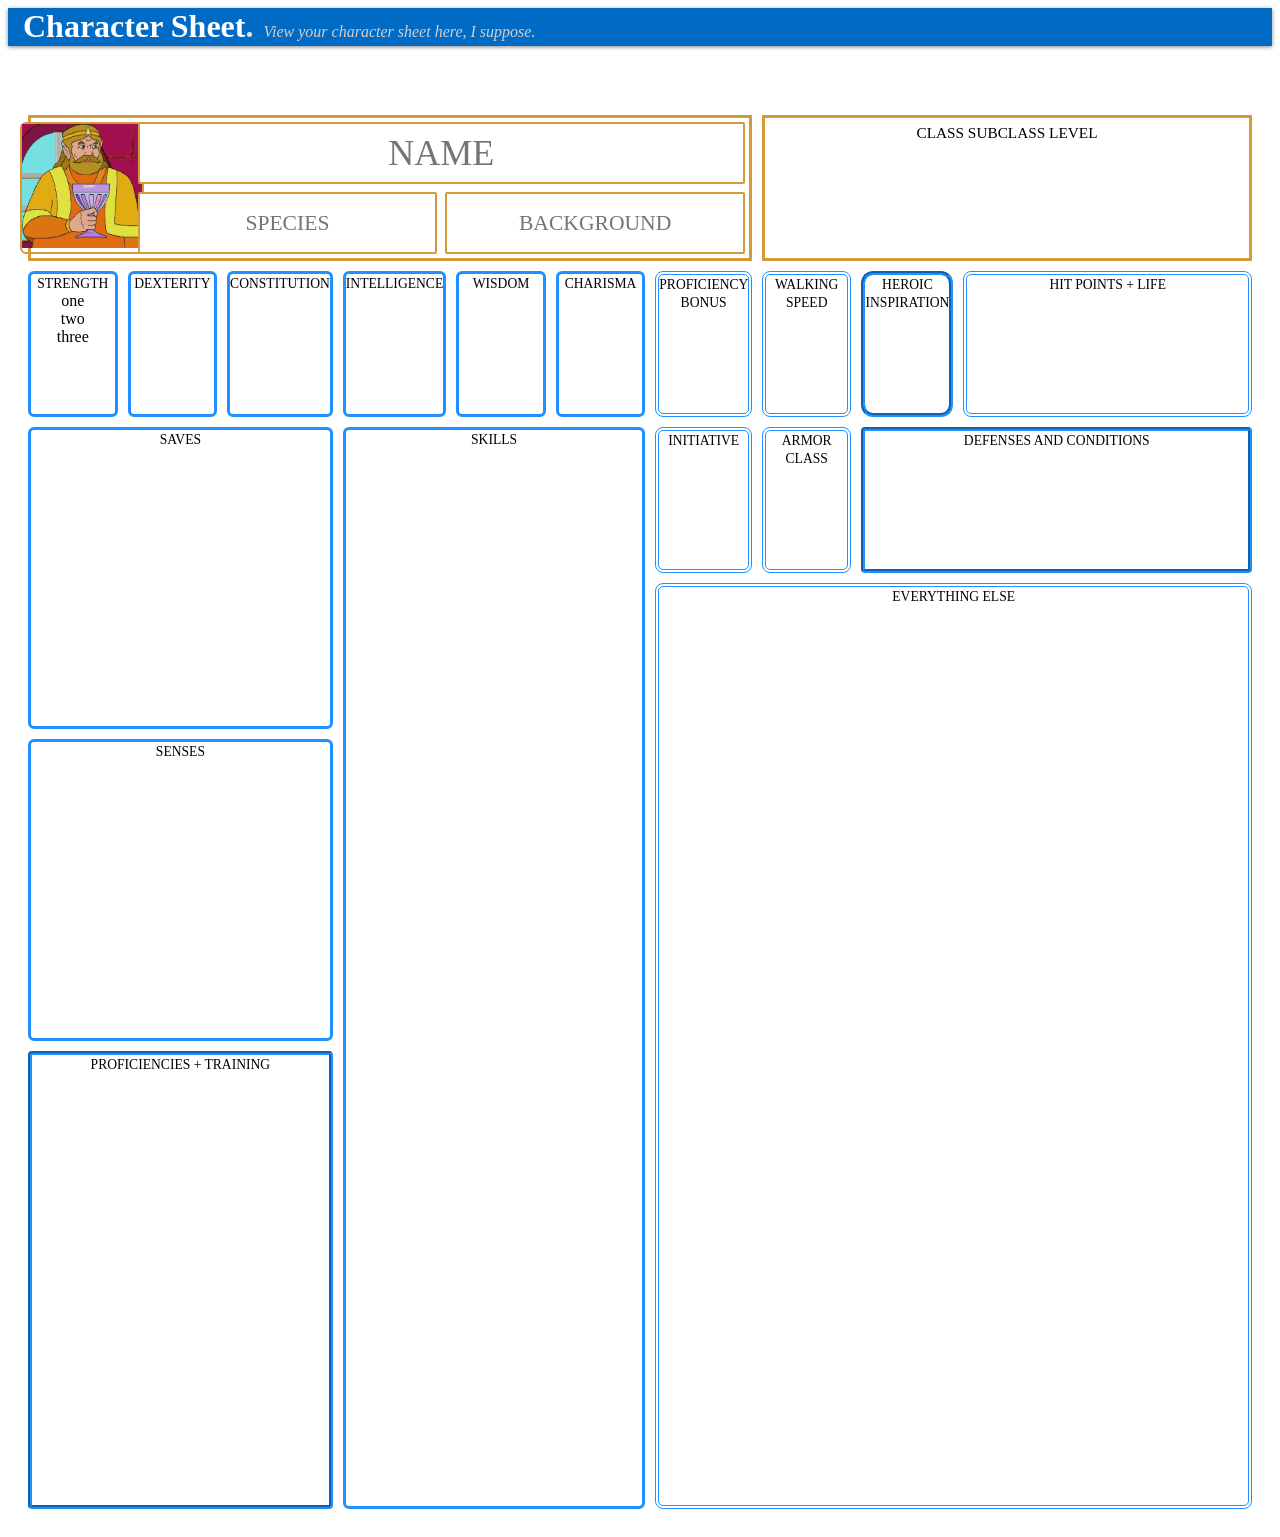
==== commit 25beffa3: "Profile, name, species, background, my boy!" ====
--- a/character-sheet.html
+++ b/character-sheet.html
@@ -71,9 +71,17 @@
 
 <div class="sheet__page CharacterSheet">
 	<div class="sheet__page-grid">
-		<div class="sheet__box sheet__box-info info">
-			<label class="ve-small">NAME SPECIES BACKGROUND</label>
+		<div class="sheet__box-info info">
+			<div class="sheet__box-info-grid">
+				<div class="sheet__box sheet__box-info-portrait port">
+					<img src="King_Harkinian.webp" alt="My Boy" width="120" height="124">
+				</div>
+				<input style="text-align: center;" class="sheet__input-name ve-dnd-font name" id="name" type="text" placeholder="NAME">
+				<input style="text-align: center;" class="sheet__input-details ve-dnd-font spec" id="species" type="text" placeholder="SPECIES">
+				<input style="text-align: center;" class="sheet__input-details ve-dnd-font back" id="background" type="text" placeholder="BACKGROUND">
+			</div>
 		</div>
+
 		<div class="sheet__box sheet__box-info class">
 			<label class="ve-small">CLASS SUBCLASS LEVEL</label>
 		</div>
@@ -125,8 +133,8 @@
 		<div class="sheet__box sheet__box-disp trn">
 			<label class="ve-small">PROFICIENCIES + TRAINING</label>
 		</div>
-		<div class="sheet__box sheet__box-roll abl">
-			<label class="ve-small">ABILITIES</label>
+		<div class="sheet__box sheet__box-roll skl">
+			<label class="ve-small">SKILLS</label>
 		</div>
 		<div class="sheet__box sheet__box-disp defcon">
 			<label class="ve-small">DEFENSES AND CONDITIONS</label>
--- a/css/main.css
+++ b/css/main.css
@@ -1 +1 @@
-﻿@layer vetools{@font-face{font-family:Convergence;font-style:normal;font-weight:400;src:local("Convergence-Regular"),url("../fonts/Convergence-Regular.woff2") format("woff2")}@font-face{font-family:Roboto;font-style:normal;font-weight:400;src:local("Roboto"),url("../fonts/Roboto-Regular.woff2") format("woff2")}@font-face{font-family:"Glyphicons Halflings";font-style:normal;font-weight:400;src:local("glyphicons-halflings-regular"),url("../fonts/glyphicons-halflings-regular.woff2") format("woff2")}@font-face{font-family:"Blambot Casual";src:local("Blambot-Casual"),url("../fonts/Blambot-Casual-Regular.woff2") format("woff2")}}@layer vetools{@keyframes kf-fade-in{from{opacity:0}to{opacity:1}}@keyframes kf-fade-out{from{opacity:1}to{opacity:0}}}@layer vetools{:root{--rgb-font: #333;--rgb-font--muted: #777;--rgb-name: #822000;--rgb-bg: #fff;--rgb-bg--alt: #f5f5f5;--rgb-border--statblock: #e69a28}:root.ve-night-mode{--rgb-font: #bbb;--rgb-name: #d29a38;--rgb-bg: #222;--rgb-bg--alt: #383838;--rgb-border--statblock: #565656}}@layer vetools{:root{--safe-area-inset-top: 0;--safe-area-inset-right: 0;--safe-area-inset-bottom: 0;--safe-area-inset-left: 0}.glyphicon-send{top:2px;right:1px}.glyphicon--top-2p{top:2px}.ve-roller{color:#337ab7;cursor:pointer}.font-ui{font-family:Arial,sans-serif}@media screen and (width <= 768px){.ve-help--hover{cursor:default !important;text-decoration:none !important}}body{min-height:100vh;position:relative;overflow-x:hidden;padding:var(--safe-area-inset-top) var(--safe-area-inset-right) var(--safe-area-inset-bottom) var(--safe-area-inset-left)}body.is-fullscreen .page__header{display:none}body.is-fullscreen .page__nav{display:none}input{min-width:0}input[type=checkbox],input[type=radio]{margin:0}main{padding:10px 15px}footer{padding:20px 15px;font-size:90%}pre,textarea{tab-size:2}hr{flex-shrink:0}@document url-prefix(){*{scrollbar-width:thin}}::-webkit-scrollbar{width:9px;height:9px}::-webkit-scrollbar-track{background:rgba(0,0,0,0)}::-webkit-scrollbar-thumb{background:#cbcbcb}body{scrollbar-width:auto}body::-webkit-scrollbar{width:15px}.container{position:relative}.ve-input-xs{height:22px;padding:1px 5px;font-size:12px;line-height:1.5;border-radius:3px}.form-control--minimal{border-radius:0;padding:0 2px}.ve-flex-label{display:inline-flex;align-items:center}.ve-flex-label>input[type=checkbox],.ve-flex-label>input[type=radio]{margin:0 0 0 5px}.ve-btn-xxs{padding:0 2px;font-size:12px;line-height:1.5;border-radius:3px}.ve-btn-primary--half{background:repeating-linear-gradient(135deg, #337ab7, #337ab7 16px, #b8b8b8 16px, #b8b8b8 32px)}.ve-dropdown-menu--side{top:-10px;left:100%;max-height:calc(100vh - 190px);overflow-y:auto}.nav>li>a{padding:5px 14px 6px}@media screen and (width > 991px){.nav>li>a{border-top-left-radius:0;border-top-right-radius:0}}@media screen and (width <= 991px){.nav>li{margin-top:2px;margin-bottom:2px}}.page__nav-inner>li.ve-active>a,.page__nav-inner>li.ve-active>a:focus,.page__nav-inner>li.ve-active>a:hover{background-color:#006bc4;border-top:0}@media screen and (width > 991px){.page__nav-inner>li.ve-active>a,.page__nav-inner>li.ve-active>a:focus,.page__nav-inner>li.ve-active>a:hover{border-left:1px solid rgba(0,0,0,0);border-right:1px solid rgba(0,0,0,0);border-bottom:1px solid #999}}.nav>li>a:focus,.nav>li>a:hover{background-color:rgba(0,0,0,.1)}.nav .open>a,.nav .open>a:focus,.nav .open>a:hover{background-color:rgba(0,0,0,.1)}.row{margin-right:0;margin-left:0}.ve-dropdown-menu>li>a.ve-dropdown-ext-link{display:flex;justify-content:space-between}.ve-dropdown-menu>li>a.ve-dropdown-ext-link:hover{padding-right:10px}.ve-dropdown-menu>li>span{cursor:pointer;display:block;padding:3px 20px;clear:both;font-weight:400;line-height:1.42857143;color:#333;white-space:nowrap}.ve-dropdown-menu>li>span:focus,.ve-dropdown-menu>li>span:hover{color:#262626;text-decoration:none;background-color:#f5f5f5}.ve-dropdown-menu>.ve-disabled>span{pointer-events:none;color:#777}.ve-dropdown-menu>.ve-disabled>span:focus,.ve-dropdown-menu>.ve-disabled>span:hover{color:#777;text-decoration:none;cursor:not-allowed;background-color:rgba(0,0,0,0);background-image:none}.ve-dropdown-menu>.ctx-danger>span{background:#d9534f;color:#fff}.ve-dropdown-menu>.ctx-danger>span:focus,.ve-dropdown-menu>.ctx-danger>span:hover{color:#fff;text-decoration:none;background-color:#ac2925}.ve-dropdown-ext-link>.glyphicon{top:3px;display:none}.ve-dropdown-ext-link:hover>.glyphicon{display:inline-block}.caret--right{transform:rotate(270deg)}.ve-input-group>input.ve-form-control,.ve-input-group>label,.ve-input-group>button,.ve-input-group>a.ve-btn{border-radius:0;border-right:0}.ve-input-group>input.ve-form-control:first-child,.ve-input-group>label:first-child,.ve-input-group>button:first-child,.ve-input-group>a.ve-btn:first-child{border-top-left-radius:3px;border-bottom-left-radius:3px}.ve-input-group>input.ve-form-control:last-child,.ve-input-group>label:last-child,.ve-input-group>button:last-child,.ve-input-group>a.ve-btn:last-child{border-top-right-radius:3px;border-bottom-right-radius:3px;border-right:1px solid #ccc}.ve-input-group--top input.ve-form-control:first-child,.ve-input-group--top label:first-child,.ve-input-group--top button:first-child,.ve-input-group--top a.ve-btn:first-child{border-bottom-left-radius:0}.ve-input-group--top input.ve-form-control:last-child,.ve-input-group--top label:last-child,.ve-input-group--top button:last-child,.ve-input-group--top a.ve-btn:last-child{border-bottom-right-radius:0}.ve-input-group--middle input.ve-form-control,.ve-input-group--middle label,.ve-input-group--middle button,.ve-input-group--middle a.ve-btn{border-top:0}.ve-input-group--middle input.ve-form-control:first-child,.ve-input-group--middle label:first-child,.ve-input-group--middle button:first-child,.ve-input-group--middle a.ve-btn:first-child{border-radius:0}.ve-input-group--middle input.ve-form-control:last-child,.ve-input-group--middle label:last-child,.ve-input-group--middle button:last-child,.ve-input-group--middle a.ve-btn:last-child{border-radius:0}.ve-input-group--bottom input.ve-form-control,.ve-input-group--bottom label,.ve-input-group--bottom button,.ve-input-group--bottom a.ve-btn{border-top:0}.ve-input-group--bottom input.ve-form-control:first-child,.ve-input-group--bottom label:first-child,.ve-input-group--bottom button:first-child,.ve-input-group--bottom a.ve-btn:first-child{border-top-left-radius:0}.ve-input-group--bottom input.ve-form-control:last-child,.ve-input-group--bottom label:last-child,.ve-input-group--bottom button:last-child,.ve-input-group--bottom a.ve-btn:last-child{border-top-right-radius:0}.ve-night-mode .ve-input-group>input.ve-form-control:last-child,.ve-night-mode .ve-input-group>label:last-child,.ve-night-mode .ve-input-group>button:last-child,.ve-night-mode .ve-input-group>a.ve-btn:last-child{border-right-color:#555}}@layer vetools{.ve-col-0-1,.ve-col-0-2,.ve-col-0-3,.ve-col-0-4,.ve-col-0-5,.ve-col-0-6,.ve-col-0-7,.ve-col-0-8,.ve-col-0-9,.ve-col-1-1,.ve-col-1-2,.ve-col-1-3,.ve-col-1-4,.ve-col-1-5,.ve-col-1-6,.ve-col-1-7,.ve-col-1-8,.ve-col-1-9,.ve-col-1,.ve-col-2-1,.ve-col-2-2,.ve-col-2-3,.ve-col-2-4,.ve-col-2-5,.ve-col-2-6,.ve-col-2-7,.ve-col-2-8,.ve-col-2-9,.ve-col-2,.ve-col-3-1,.ve-col-3-2,.ve-col-3-3,.ve-col-3-4,.ve-col-3-5,.ve-col-3-6,.ve-col-3-7,.ve-col-3-8,.ve-col-3-9,.ve-col-3,.ve-col-4-1,.ve-col-4-2,.ve-col-4-3,.ve-col-4-4,.ve-col-4-5,.ve-col-4-6,.ve-col-4-7,.ve-col-4-8,.ve-col-4-9,.ve-col-4,.ve-col-5-1,.ve-col-5-2,.ve-col-5-3,.ve-col-5-4,.ve-col-5-5,.ve-col-5-6,.ve-col-5-7,.ve-col-5-8,.ve-col-5-9,.ve-col-5,.ve-col-6-1,.ve-col-6-2,.ve-col-6-3,.ve-col-6-4,.ve-col-6-5,.ve-col-6-6,.ve-col-6-7,.ve-col-6-8,.ve-col-6-9,.ve-col-6,.ve-col-7-1,.ve-col-7-2,.ve-col-7-3,.ve-col-7-4,.ve-col-7-5,.ve-col-7-6,.ve-col-7-7,.ve-col-7-8,.ve-col-7-9,.ve-col-7,.ve-col-8-1,.ve-col-8-2,.ve-col-8-3,.ve-col-8-4,.ve-col-8-5,.ve-col-8-6,.ve-col-8-7,.ve-col-8-8,.ve-col-8-9,.ve-col-8,.ve-col-9-1,.ve-col-9-2,.ve-col-9-3,.ve-col-9-4,.ve-col-9-5,.ve-col-9-6,.ve-col-9-7,.ve-col-9-8,.ve-col-9-9,.ve-col-9,.ve-col-10-1,.ve-col-10-2,.ve-col-10-3,.ve-col-10-4,.ve-col-10-5,.ve-col-10-6,.ve-col-10-7,.ve-col-10-8,.ve-col-10-9,.ve-col-10,.ve-col-11-1,.ve-col-11-2,.ve-col-11-3,.ve-col-11-4,.ve-col-11-5,.ve-col-11-6,.ve-col-11-7,.ve-col-11-8,.ve-col-11-9,.ve-col-11,.ve-col-12{position:relative;min-height:1px}.ve-col-12{width:100% !important}.ve-col-11{width:91.6667% !important}.ve-col-11-9{width:99.1667% !important}.ve-col-11-8{width:98.3333% !important}.ve-col-11-7{width:97.5% !important}.ve-col-11-6{width:96.6667% !important}.ve-col-11-5{width:95.8333% !important}.ve-col-11-4{width:95% !important}.ve-col-11-3{width:94.1667% !important}.ve-col-11-2{width:93.3333% !important}.ve-col-11-1{width:92.5% !important}.ve-col-10{width:83.3333% !important}.ve-col-10-9{width:90.8333% !important}.ve-col-10-8{width:90% !important}.ve-col-10-7{width:89.1667% !important}.ve-col-10-6{width:88.3333% !important}.ve-col-10-5{width:87.5% !important}.ve-col-10-4{width:86.6667% !important}.ve-col-10-3{width:85.8333% !important}.ve-col-10-2{width:85% !important}.ve-col-10-1{width:84.1667% !important}.ve-col-9{width:75% !important}.ve-col-9-9{width:82.5% !important}.ve-col-9-8{width:81.6667% !important}.ve-col-9-7{width:80.8333% !important}.ve-col-9-6{width:80% !important}.ve-col-9-5{width:79.1667% !important}.ve-col-9-4{width:78.3333% !important}.ve-col-9-3{width:77.5% !important}.ve-col-9-2{width:76.6667% !important}.ve-col-9-1{width:75.8333% !important}.ve-col-8{width:66.6667% !important}.ve-col-8-9{width:74.1667% !important}.ve-col-8-8{width:73.3333% !important}.ve-col-8-7{width:72.5% !important}.ve-col-8-6{width:71.6667% !important}.ve-col-8-5{width:70.8333% !important}.ve-col-8-4{width:70% !important}.ve-col-8-3{width:69.1667% !important}.ve-col-8-2{width:68.3333% !important}.ve-col-8-1{width:67.5% !important}.ve-col-7{width:58.3333% !important}.ve-col-7-9{width:65.8333% !important}.ve-col-7-8{width:65% !important}.ve-col-7-7{width:64.1667% !important}.ve-col-7-6{width:63.3333% !important}.ve-col-7-5{width:62.5% !important}.ve-col-7-4{width:61.6667% !important}.ve-col-7-3{width:60.8333% !important}.ve-col-7-2{width:60% !important}.ve-col-7-1{width:59.1667% !important}.ve-col-6{width:50% !important}.ve-col-6-9{width:57.5% !important}.ve-col-6-8{width:56.6667% !important}.ve-col-6-7{width:55.8333% !important}.ve-col-6-6{width:55% !important}.ve-col-6-5{width:54.1667% !important}.ve-col-6-4{width:53.3333% !important}.ve-col-6-3{width:52.5% !important}.ve-col-6-2{width:51.6667% !important}.ve-col-6-1{width:50.8333% !important}.ve-col-5{width:41.6667% !important}.ve-col-5-9{width:49.1667% !important}.ve-col-5-8{width:48.3333% !important}.ve-col-5-7{width:47.5% !important}.ve-col-5-6{width:46.6667% !important}.ve-col-5-5{width:45.8333% !important}.ve-col-5-4{width:45% !important}.ve-col-5-3{width:44.1667% !important}.ve-col-5-2{width:43.3333% !important}.ve-col-5-1{width:42.5% !important}.ve-col-4{width:33.3333% !important}.ve-col-4-9{width:40.8333% !important}.ve-col-4-8{width:40% !important}.ve-col-4-7{width:39.1667% !important}.ve-col-4-6{width:38.3333% !important}.ve-col-4-5{width:37.5% !important}.ve-col-4-4{width:36.6667% !important}.ve-col-4-3{width:35.8333% !important}.ve-col-4-2{width:35% !important}.ve-col-4-1{width:34.1667% !important}.ve-col-3{width:25% !important}.ve-col-3-9{width:32.5% !important}.ve-col-3-8{width:31.6667% !important}.ve-col-3-7{width:30.8333% !important}.ve-col-3-6{width:30% !important}.ve-col-3-5{width:29.1667% !important}.ve-col-3-4{width:28.3333% !important}.ve-col-3-3{width:27.5% !important}.ve-col-3-2{width:26.6667% !important}.ve-col-3-1{width:25.8333% !important}.ve-col-2{width:16.6667% !important}.ve-col-2-9{width:24.1667% !important}.ve-col-2-8{width:23.3333% !important}.ve-col-2-7{width:22.5% !important}.ve-col-2-6{width:21.6667% !important}.ve-col-2-5{width:20.8333% !important}.ve-col-2-4{width:20% !important}.ve-col-2-3{width:19.1667% !important}.ve-col-2-2{width:18.3333% !important}.ve-col-2-1{width:17.5% !important}.ve-col-1{width:8.3333% !important}.ve-col-1-9{width:15.8333% !important}.ve-col-1-8{width:15% !important}.ve-col-1-7{width:14.1667% !important}.ve-col-1-6{width:13.3333% !important}.ve-col-1-5{width:12.5% !important}.ve-col-1-4{width:11.6667% !important}.ve-col-1-3{width:10.8333% !important}.ve-col-1-2{width:10% !important}.ve-col-1-1{width:9.1667% !important}.ve-col-0-9{width:7.5% !important}.ve-col-0-8{width:6.6667% !important}.ve-col-0-7{width:5.8333% !important}.ve-col-0-6{width:5% !important}.ve-col-0-5{width:4.1667% !important}.ve-col-0-4{width:3.3333% !important}.ve-col-0-3{width:2.5% !important}.ve-col-0-2{width:1.6667% !important}.ve-col-0-1{width:.8333% !important}}@layer vetools{.ve-b-0{border:0 !important}.ve-b-1{border-width:.25rem !important}.ve-b-2{border-width:.5rem !important}.ve-b-3{border-width:1rem !important}.ve-b-4{border-width:1.5rem !important}.ve-b-5{border-width:3rem !important}.ve-b-1p{border:1px solid #ccc !important}.ve-bt-0{border-top-width:0 !important}.ve-bt-1{border-top-width:.25rem !important}.ve-bt-2{border-top-width:.5rem !important}.ve-bt-3{border-top-width:1rem !important}.ve-bt-4{border-top-width:1.5rem !important}.ve-bt-5{border-top-width:3rem !important}.ve-bt-1p{border-top:1px solid #ccc !important}.ve-br-0{border-right-width:0 !important}.ve-br-1{border-right-width:.25rem !important}.ve-br-2{border-right-width:.5rem !important}.ve-br-3{border-right-width:1rem !important}.ve-br-4{border-right-width:1.5rem !important}.ve-br-5{border-right-width:3rem !important}.ve-br-1p{border-right:1px solid #ccc !important}.ve-bb-0{border-bottom-width:0 !important}.ve-bb-1{border-bottom-width:.25rem !important}.ve-bb-2{border-bottom-width:.5rem !important}.ve-bb-3{border-bottom-width:1rem !important}.ve-bb-4{border-bottom-width:1.5rem !important}.ve-bb-5{border-bottom-width:3rem !important}.ve-bb-1p{border-bottom:1px solid #ccc !important}.ve-bb-1p-trans{border-bottom:1px solid hsla(0,0%,80%,.6274509804) !important}.ve-bl-0{border-left-width:0 !important}.ve-bl-1{border-left-width:.25rem !important}.ve-bl-2{border-left-width:.5rem !important}.ve-bl-3{border-left-width:1rem !important}.ve-bl-4{border-left-width:1.5rem !important}.ve-bl-5{border-left-width:3rem !important}.ve-bl-1p{border-left:1px solid #ccc !important}.ve-by-0{border-top-width:0 !important;border-bottom-width:0 !important}.ve-by-1{border-top-width:.25rem !important;border-bottom-width:.25rem !important}.ve-by-2{border-top-width:.5rem !important;border-bottom-width:.5rem !important}.ve-by-3{border-top-width:1rem !important;border-bottom-width:1rem !important}.ve-by-4{border-top-width:1.5rem !important;border-bottom-width:1.5rem !important}.ve-by-5{border-top-width:3rem !important;border-bottom-width:3rem !important}.ve-bx-0{border-right-width:0 !important;border-left-width:0 !important}.ve-bx-1{border-right-width:.25rem !important;border-left-width:.25rem !important}.ve-bx-2{border-right-width:.5rem !important;border-left-width:.5rem !important}.ve-bx-3{border-right-width:1rem !important;border-left-width:1rem !important}.ve-bx-4{border-right-width:1.5rem !important;border-left-width:1.5rem !important}.ve-bx-5{border-right-width:3rem !important;border-left-width:3rem !important}.ve-bc-0{border-radius:0 !important}.ve-bc-5p{border-radius:5px !important}.ve-btl-0{border-top-left-radius:0 !important}.ve-btl-5p{border-top-left-radius:5px !important}.ve-btr-0{border-top-right-radius:0 !important}.ve-btr-5p{border-top-right-radius:5px !important}.ve-bbr-0{border-bottom-right-radius:0 !important}.ve-bbr-5p{border-bottom-right-radius:5px !important}.ve-bbl-0{border-bottom-left-radius:0 !important}.ve-bbl-5p{border-bottom-left-radius:5px !important}.ve-hr-0{margin-top:0 !important;margin-bottom:0 !important;width:100%}.ve-hr-1{margin-top:.25rem !important;margin-bottom:.25rem !important;width:100%}.ve-hr-2{margin-top:.5rem !important;margin-bottom:.5rem !important;width:100%}.ve-hr-3{margin-top:1rem;margin-bottom:1rem;width:100%}.ve-hr-4{margin-top:1.5rem !important;margin-bottom:1.5rem !important;width:100%}.ve-hr-5{margin-top:3rem !important;margin-bottom:3rem !important;width:100%}.ve-vr-0{width:1px;height:100%;border-left:1px solid #ccc;margin-right:0 !important;margin-left:0 !important}.ve-vr-1{width:1px;height:100%;border-left:1px solid #ccc;margin-right:.25rem !important;margin-left:.25rem !important}.ve-vr-2{width:1px;height:100%;border-left:1px solid #ccc;margin-right:.5rem !important;margin-left:.5rem !important}.ve-vr-3{width:1px;height:100%;border-left:1px solid #ccc;margin-right:1rem !important;margin-left:1rem !important}.ve-vr-4{width:1px;height:100%;border-left:1px solid #ccc;margin-right:1.5rem !important;margin-left:1.5rem !important}.ve-vr-5{width:1px;height:100%;border-left:1px solid #ccc;margin-right:3rem !important;margin-left:3rem !important}.ve-m-auto{margin:auto !important}.ve-m-0{margin:0 !important}.ve-m-1{margin:.25rem !important}.ve-m-2{margin:.5rem !important}.ve-m-3{margin:1rem !important}.ve-m-4{margin:1.5rem !important}.ve-m-5{margin:3rem !important}.ve-my-auto{margin-top:auto !important;margin-bottom:auto !important}.ve-my-0{margin-top:0 !important;margin-bottom:0 !important}.ve-my-1{margin-top:.25rem !important;margin-bottom:.25rem !important}.ve-my-2{margin-top:.5rem !important;margin-bottom:.5rem !important}.ve-my-3{margin-top:1rem !important;margin-bottom:1rem !important}.ve-my-4{margin-top:1.5rem !important;margin-bottom:1.5rem !important}.ve-my-5{margin-top:3rem !important;margin-bottom:3rem !important}.ve-mx-auto{margin-right:auto !important;margin-left:auto !important}.ve-mx-0{margin-right:0 !important;margin-left:0 !important}.ve-mx-1{margin-right:.25rem !important;margin-left:.25rem !important}.ve-mx-2{margin-right:.5rem !important;margin-left:.5rem !important}.ve-mx-3{margin-right:1rem !important;margin-left:1rem !important}.ve-mx-4{margin-right:1.5rem !important;margin-left:1.5rem !important}.ve-mx-5{margin-right:3rem !important;margin-left:3rem !important}.ve-my-1p{margin-top:1px;margin-bottom:1px}.ve-mx-2p{margin-right:2px !important;margin-left:2px !important}.ve-mx-7p{margin-right:7px !important;margin-left:7px !important}.ve-mt-auto{margin-top:auto !important}.ve-mt-0{margin-top:0 !important}.ve-mt-1{margin-top:.25rem !important}.ve-mt-n1{margin-top:-0.25rem !important}.ve-mt-2{margin-top:.5rem !important}.ve-mt-n2{margin-top:-0.5rem !important}.ve-mt-3{margin-top:1rem !important}.ve-mt-4{margin-top:1.5rem !important}.ve-mt-5{margin-top:3rem !important}.ve-mt-1p{margin-top:1px !important}.ve-mt-3p{margin-top:3px !important}.ve-mr-auto{margin-right:auto !important}.ve-mr-0{margin-right:0 !important}.ve-mr-1{margin-right:.25rem !important}.ve-mr-n1{margin-right:-0.25rem !important}.ve-mr-2{margin-right:.5rem !important}.ve-mr-n2{margin-right:-0.5rem !important}.ve-mr-3{margin-right:1rem !important}.ve-mr-4{margin-right:1.5rem !important}.ve-mr-5{margin-right:3rem !important}.ve-mr-3p{margin-right:3px !important}.ve-mb-auto{margin-bottom:auto !important}.ve-mb-0{margin-bottom:0 !important}.ve-mb-1{margin-bottom:.25rem !important}.ve-mb-1p{margin-bottom:1px !important}.ve-mb-n1{margin-bottom:-0.25rem !important}.ve-mb-2{margin-bottom:.5rem !important}.ve-mb-n2{margin-bottom:-0.5rem !important}.ve-mb-3{margin-bottom:1rem !important}.ve-mb-4{margin-bottom:1.5rem !important}.ve-mb-5{margin-bottom:3rem !important}.ve-ml-auto{margin-left:auto !important}.ve-ml-0{margin-left:0 !important}.ve-ml-1{margin-left:.25rem !important}.ve-ml-n1{margin-left:-0.25rem !important}.ve-ml-2{margin-left:.5rem !important}.ve-ml-n2{margin-left:-0.5rem !important}.ve-ml-3{margin-left:1rem !important}.ve-ml-4{margin-left:1.5rem !important}.ve-ml-5{margin-left:3rem !important}.ve-ml-col-1{margin-left:8.3333% !important}.ve-p-0{padding:0 !important}.ve-p-1{padding:.25rem !important}.ve-p-2{padding:.5rem !important}.ve-p-3{padding:1rem !important}.ve-p-4{padding:1.5rem !important}.ve-p-5{padding:3rem !important}.ve-p-1p{padding:1px !important}.ve-py-0{padding-top:0 !important;padding-bottom:0 !important}.ve-py-1{padding-top:.25rem !important;padding-bottom:.25rem !important}.ve-py-2{padding-top:.5rem !important;padding-bottom:.5rem !important}.ve-py-3{padding-top:1rem !important;padding-bottom:1rem !important}.ve-py-4{padding-top:1.5rem !important;padding-bottom:1.5rem !important}.ve-py-5{padding-top:3rem !important;padding-bottom:3rem !important}.ve-px-0{padding-right:0 !important;padding-left:0 !important}.ve-px-1{padding-right:.25rem !important;padding-left:.25rem !important}.ve-px-2{padding-right:.5rem !important;padding-left:.5rem !important}.ve-px-3{padding-right:1rem !important;padding-left:1rem !important}.ve-px-4{padding-right:1.5rem !important;padding-left:1.5rem !important}.ve-px-5{padding-right:3rem !important;padding-left:3rem !important}.ve-py-1p{padding-top:1px !important;padding-bottom:1px !important}.ve-py-2p{padding-top:2px !important;padding-bottom:2px !important}.ve-px-1p{padding-right:1px !important;padding-left:1px !important}.ve-px-2p{padding-right:2px !important;padding-left:2px !important}.ve-px-4p{padding-right:4px !important;padding-left:4px !important}.ve-px-7p{padding-right:7px !important;padding-left:7px !important}.ve-pt-0{padding-top:0 !important}.ve-pt-1{padding-top:.25rem !important}.ve-pt-2{padding-top:.5rem !important}.ve-pt-3{padding-top:1rem !important}.ve-pt-4{padding-top:1.5rem !important}.ve-pt-5{padding-top:3rem !important}.ve-pt-1p{padding-top:1px !important}.ve-pt-2p{padding-top:2px !important}.ve-pr-0{padding-right:0 !important}.ve-pr-1{padding-right:.25rem !important}.ve-pr-2{padding-right:.5rem !important}.ve-pr-3{padding-right:1rem !important}.ve-pr-4{padding-right:1.5rem !important}.ve-pr-5{padding-right:3rem !important}.ve-pr-1p{padding-right:1px !important}.ve-pr-7p{padding-right:7px !important}.ve-pr-10p{padding-right:10px !important}.ve-pb-0{padding-bottom:0 !important}.ve-pb-1{padding-bottom:.25rem !important}.ve-pb-2{padding-bottom:.5rem !important}.ve-pb-3{padding-bottom:1rem !important}.ve-pb-4{padding-bottom:1.5rem !important}.ve-pb-5{padding-bottom:3rem !important}.ve-pb-1p{padding-bottom:1px !important}.ve-pl-0{padding-left:0 !important}.ve-pl-1{padding-left:.25rem !important}.ve-pl-2{padding-left:.5rem !important}.ve-pl-3{padding-left:1rem !important}.ve-pl-4{padding-left:1.5rem !important}.ve-pl-5{padding-left:3rem !important}.ve-pl-1p{padding-left:1px !important}.ve-pl-7p{padding-left:7px !important}.ve-pl-80p{padding-left:80px !important}.ve-z-index-1{z-index:1 !important}.ve-top-n1p{top:-1px}.ve-top-1p{top:1px}.ve-right-0{right:0 !important}}@layer vetools{.ve-night-mode .ve-hr-0,.ve-night-mode .ve-hr-1,.ve-night-mode .ve-hr-2,.ve-night-mode .ve-hr-3,.ve-night-mode .ve-hr-4,.ve-night-mode .ve-hr-5,.ve-night-mode .ve-vr-0,.ve-night-mode .ve-vr-1,.ve-night-mode .ve-vr-2,.ve-night-mode .ve-vr-3,.ve-night-mode .ve-vr-4,.ve-night-mode .ve-vr-5{border-color:#555}.ve-night-mode .ve-b-1p{border-color:#555 !important}.ve-night-mode .ve-bt-1p{border-top-color:#555 !important}.ve-night-mode .ve-br-1p{border-right-color:#555 !important}.ve-night-mode .ve-bb-1p{border-bottom-color:#555 !important}.ve-night-mode .ve-bb-1p-trans{border-bottom-color:rgba(85,85,85,.6274509804) !important}.ve-night-mode .ve-bl-1p{border-left-color:#555 !important}}@layer vetools{.ve-code{font-family:monospace !important}.ve-dnd-font{font-family:"Times New Roman",serif;font-variant:small-caps;font-weight:500}.ve-small{font-size:85% !important}.ve-large{font-size:125% !important}.ve-large.ve-small-caps,.ve-large.ve-dnd-font{font-size:140% !important}.ve-font-size-24p{font-size:24px !important}.ve-muted{color:#777 !important}.ve-muted a,.ve-muted .ve-roller{color:#7096b7}.ve-bold{font-weight:bold !important}.ve-bolder{font-weight:bolder !important}.ve-italic{font-style:italic !important}i>i{font-style:initial}.ve-underline{text-decoration:underline !important}.ve-underline-double{text-decoration:underline !important;text-decoration-style:double !important}.ve-no-underline{text-decoration:none !important}.ve-strike-double{text-decoration:line-through !important;text-decoration-style:double !important}.ve-help{cursor:help !important;text-decoration:underline !important;text-decoration-style:dotted !important}.ve-help:hover,.ve-help:active,.ve-help:focus{text-decoration:underline !important;text-decoration-style:dotted !important}.ve-help-subtle{cursor:help !important}.ve-background{background-color:#fff}.ve-highlight{background-color:#ff0 !important}.ve-no-wrap{white-space:nowrap !important}.ve-text-clip-ellipsis{white-space:nowrap !important;text-overflow:ellipsis !important;overflow:hidden !important}.ve-whitespace-normal{white-space:normal}.ve-whitespace-pre{white-space:pre}.ve-word-break-all{word-break:break-all}.ve-text-wrap-balance{text-wrap:balance !important}.ve-small-caps{font-variant:small-caps}.ve-capitalize{text-transform:capitalize}.ve-no-breaks{break-before:auto;break-after:auto;break-inside:avoid}.ve-text-left{text-align:left !important}.ve-text-right{text-align:right !important}.ve-text-center{text-align:center !important}.ve-text-justify{text-align:justify !important}.ve-text-rtl{direction:rtl}.ve-trans-x-flip{transform:scaleX(-1) !important}.ve-trans-y-flip{transform:scaleY(-1) !important}.ve-trans-z-flip{transform:scaleZ(-1) !important}.ve-clickable{cursor:pointer !important}.ve-not-clickable{cursor:default !important}.ve-copyable{cursor:copy !important}.ve-draggable{cursor:grab}.ve-no-events{pointer-events:none !important}.ve-events-initial{pointer-events:initial !important}.ve-no-select{user-select:none !important}.ve-user-select-text{user-select:text !important}.ve-user-select-all{user-select:all !important}.ve-touch-action-none{touch-action:none !important}.ve-smooth-scroll{transform:translateZ(0) !important}.ve-scrollbar-stable{scrollbar-gutter:stable}.ve-overflow-auto{overflow:auto !important}.ve-overflow-visible{overflow:visible !important}.ve-overflow-y-auto{overflow-y:auto !important}.ve-overflow-y-scroll{overflow-y:scroll !important}.ve-overflow-y-hidden{overflow-y:hidden !important}.ve-overflow-x-auto{overflow-x:auto !important}.ve-overflow-x-scroll{overflow-x:scroll !important}.ve-overflow-x-hidden{overflow-x:hidden !important}.ve-overflow-hidden{overflow:hidden !important}.ve-overflow-ellipsis{overflow:hidden;text-overflow:ellipsis;white-space:nowrap}.ve-resize-vertical{resize:vertical}.ve-resize-none{resize:none}.ve-w-10{width:10% !important}.ve-w-15{width:15% !important}.ve-w-20{width:20% !important}.ve-w-25{width:25% !important}.ve-w-30{width:30% !important}.ve-w-33{width:33.3333% !important}.ve-w-40{width:40% !important}.ve-w-50{width:50% !important}.ve-w-50--mr-2{width:calc(50% - 0.5rem) !important}.ve-w-60{width:60% !important}.ve-w-66{width:66.6666% !important}.ve-w-70{width:70% !important}.ve-w-75{width:75% !important}.ve-w-80{width:80% !important}.ve-w-90{width:90% !important}.ve-w-100{width:100% !important}.ve-w-100w{width:100vw !important}.ve-w-initial{width:initial !important}.ve-w-20p{width:20px !important}.ve-w-24p{width:24px !important}.ve-w-30p{width:30px !important}.ve-w-40p{width:40px !important}.ve-w-48p{width:48px !important}.ve-w-50p{width:50px !important}.ve-w-60p{width:60px !important}.ve-w-70p{width:70px !important}.ve-w-80p{width:80px !important}.ve-w-90p{width:90px !important}.ve-w-100p{width:100px !important}.ve-w-110p{width:110px !important}.ve-w-120p{width:120px !important}.ve-w-140p{width:140px !important}.ve-w-200p{width:200px !important}.ve-w-320p{width:320px !important}.ve-w-640p{width:640px !important}.ve-min-w-0{min-width:0 !important}.ve-min-w-25{min-width:25% !important}.ve-min-w-80{min-width:80% !important}.ve-min-w-100{min-width:100% !important}.ve-min-w-20p{min-width:20px !important}.ve-min-w-60p{min-width:60px !important}.ve-min-w-100p{min-width:100px !important}.ve-min-w-140p{min-width:140px !important}.ve-min-w-200p{min-width:200px !important}.ve-max-w-25{max-width:25% !important}.ve-max-w-33{max-width:33.3333% !important}.ve-max-w-75{max-width:75% !important}.ve-max-w-80{max-width:80% !important}.ve-max-w-100{max-width:100% !important}.ve-max-w-80p{max-width:80px !important}.ve-max-w-100p{max-width:100px !important}.ve-max-w-200p{max-width:200px !important}.ve-max-w-300p{max-width:300px !important}.ve-max-w-500p{max-width:500px !important}.ve-max-w-640p{max-width:640px !important}.ve-h-initial{height:initial !important}.ve-h-50{height:50% !important}.ve-h-100{height:100% !important}.ve-h-100h{height:100vh !important}.ve-h-20p{height:20px !important}.ve-h-21p{height:21px !important}.ve-h-25p{height:25px !important}.ve-h-27p{height:27px !important}.ve-h-30p{height:30px !important}.ve-h-34p{height:34px !important}.ve-h-50p{height:50px !important}.ve-h-100p{height:100px !important}.ve-h-120p{height:120px !important}.ve-h-480p{height:480px !important}.ve-h-ipt-xs{height:22px}.ve-min-h-0{min-height:0 !important}.ve-min-h-100{min-height:100% !important}.ve-min-h-24p{min-height:24px !important}.ve-min-h-40p{min-height:40px !important}.ve-min-h-100p{min-height:100px !important}.ve-min-h-360p{min-height:360px !important}.ve-max-h-40{max-height:40% !important}.ve-max-h-unset{max-height:unset !important}.ve-pos-fixed{position:fixed !important}.ve-relative{position:relative !important}.ve-absolute{position:absolute !important}.ve-sticky{position:sticky !important}.ve-grid{display:grid !important}.ve-block{display:block !important}.ve-block{display:block !important}.ve-inline-block{display:inline-block !important}.ve-inline{display:inline !important}.ve-inline-flex{display:inline-flex !important}.ve-flex{display:flex !important}.ve-flex-col{display:flex !important;flex-direction:column !important}.ve-flex-col-reverse{display:flex !important;flex-direction:column-reverse !important}.ve-flex-v-center{display:flex !important;align-items:center !important}.ve-inline-flex-v-center{display:inline-flex !important;align-items:center !important}.ve-flex-v-top{display:flex;align-items:flex-start}.ve-flex-v-baseline{display:flex !important;align-items:baseline !important}.ve-flex-v-end{display:flex !important;align-items:flex-end !important}.ve-flex-v-stretch{display:flex !important;align-items:stretch !important}.ve-flex-h-center{display:flex !important;justify-content:center !important}.ve-flex-h-right{display:flex !important;justify-content:flex-end !important}.ve-flex-vh-center{display:flex !important;align-items:center !important;justify-content:center !important}.ve-flex-vh-center-around{display:flex;align-items:center;justify-content:space-around}.ve-flex-inline-col{display:inline-flex !important;flex-direction:column !important}.ve-flex-inline-v-center{display:inline-flex !important;align-items:center !important;justify-content:center !important}.ve-self-flex-start{align-self:flex-start !important}.ve-self-flex-center{align-self:center !important}.ve-self-flex-end{align-self:flex-end !important}.ve-self-flex-stretch{align-self:stretch !important}.ve-flex-fill{flex-basis:100%}.ve-grow{flex-grow:1 !important}.ve-shrink{flex-shrink:1 !important}.ve-no-shrink{flex-shrink:0 !important}.ve-no-grow{flex-grow:0 !important}.ve-flex-1{flex:1 !important}.ve-flex-2{flex:2 !important}.ve-flex-3{flex:3 !important}.ve-flex-4{flex:4 !important}.ve-flex-5{flex:5 !important}.ve-flex-6{flex:6 !important}.ve-flex-7{flex:7 !important}.ve-shrink-10{flex-shrink:10 !important}.ve-flex-wrap{display:flex !important;flex-wrap:wrap !important}.ve-split{display:flex !important;justify-content:space-between !important}.ve-split-v-center{display:flex !important;justify-content:space-between !important;align-items:center !important}.ve-inline-split-v-center{display:inline-flex !important;justify-content:space-between;align-items:center}.ve-split-v-end{display:flex !important;justify-content:space-between !important;align-items:flex-end !important}.ve-split-child{width:50%;flex-shrink:0;flex-grow:0}.ve-split-column{display:flex;justify-content:space-between;flex-direction:column}.ve-split-column--inline{display:inline-flex}.ve-columns-2{column-count:2;break-inside:avoid-column;column-gap:1.75rem}.ve-columns-2>*{break-inside:avoid-column}@media screen and (width <= 768px){.ve-columns-2{column-count:1}}.ve-columns-3{column-count:3;break-inside:avoid-column;column-gap:1.75rem}.ve-columns-3>*{break-inside:avoid-column}@media screen and (width <= 768px){.ve-columns-3{column-count:2}}@media screen and (width <= 480px){.ve-columns-3{column-count:1}}.ve-columns-4{column-count:4;break-inside:avoid-column;column-gap:1.75rem}.ve-columns-4>*{break-inside:avoid-column}@media screen and (width <= 768px){.ve-columns-4{column-count:3}}@media screen and (width <= 480px){.ve-columns-4{column-count:2}}.ve-columns-5{column-count:5;break-inside:avoid-column;column-gap:1.75rem}.ve-columns-5>*{break-inside:avoid-column}@media screen and (width <= 768px){.ve-columns-5{column-count:3}}@media screen and (width <= 480px){.ve-columns-5{column-count:2}}.ve-columns-6{column-count:6;break-inside:avoid-column;column-gap:1.75rem}.ve-columns-6>*{break-inside:avoid-column}@media screen and (width <= 768px){.ve-columns-6{column-count:3}}@media screen and (width <= 480px){.ve-columns-6{column-count:2}}.ve-table-layout-fixed{table-layout:fixed !important}.ve-hr--dotted{border-style:dashed;border-left:0;border-right:0}.ve-hr--heavy{border-bottom-width:2px;border-top-width:3px;border-style:outset}.ve-border-dotted{border-style:dotted !important}.ve-opacity-50{opacity:.5 !important}.ve-hidden{display:none !important}}@layer vetools{.ve-night-mode .ve-muted{color:#777 !important}.ve-night-mode .ve-muted a,.ve-night-mode .ve-muted .ve-roller{color:#6e8eab}.ve-night-mode .ve-background{background-color:#222}.ve-night-mode .ve-highlight{color:#222;background-color:#cc0}}@layer vetools{input[type=checkbox]:checked,input[type=checkbox]:indeterminate{accent-color:#666}input[type=radio]:checked,input[type=radio]:indeterminate{accent-color:#666}input[type=range]{accent-color:#666}@document url-prefix(){input[type=number]{appearance:textfield;padding-right:18px}input[type=number]:hover{appearance:unset;padding-right:0}}.ve-clickable--link{color:#337ab7 !important}.plain{font-weight:initial !important;font-style:initial !important;text-decoration:none !important}.fade{transition:opacity 51ms linear}.stripe-even:nth-child(even){background:rgba(136,136,136,.0941176471)}.stripe-even--faint:nth-child(even){background:rgba(187,187,187,.0941176471)}.stripe-odd:nth-child(odd){background:rgba(136,136,136,.0941176471)}.stripe-odd--faint:nth-child(odd){background:rgba(187,187,187,.0941176471)}.stripe-child-even-first:nth-child(even)>:first-child{background:rgba(136,136,136,.0941176471)}.veapp__ele-hoverable:hover{background:#f5f5f5}.last-mr-0:last-child{margin-right:0 !important}.hidden{display:none !important}}@layer vetools{.ve-night-mode .stripe-even:nth-child(even){background:rgba(170,170,170,.1333333333)}.ve-night-mode .stripe-even--faint:nth-child(even){background:rgba(170,170,170,.0666666667)}.ve-night-mode .stripe-odd:nth-child(odd){background:rgba(170,170,170,.1333333333)}.ve-night-mode .stripe-odd--faint:nth-child(odd){background:rgba(170,170,170,.0666666667)}.ve-night-mode .stripe-child-even-first:nth-child(even)>:first-child{background:rgba(170,170,170,.1333333333)}.ve-night-mode .veapp__ele-hoverable:hover{background:#383838}}@layer vetools{@media screen and (width > 1200px){.ve-mobile-lg__visible{display:none !important}}@media screen and (width <= 1200px){.ve-mobile-lg__hidden{display:none !important}.ve-mobile-lg__text-center{text-align:center !important}.ve-mobile-lg__text-clip-ellipsis{white-space:nowrap !important;text-overflow:ellipsis !important;overflow:hidden !important}.ve-mobile-lg__flex-col{display:flex !important;flex-direction:column !important}.ve-mobile-lg__flex-row{display:flex !important;flex-direction:row !important}.ve-mobile-lg__flex-col-reverse{display:flex !important;flex-direction:column-reverse !important}.ve-mobile-lg__flex-h-right{display:flex !important;justify-content:flex-end !important}.ve-mobile-lg__flex-ai-start{align-items:flex-start !important}.ve-mobile-lg__flex-wrap{display:flex !important;flex-wrap:wrap !important}.ve-mobile-lg__overflow-x-auto{overflow-x:auto}.ve-mobile-lg__w-100{width:100% !important}.ve-mobile-lg__max-w-100{max-width:100% !important}.ve-mobile-lg__h-initial{height:initial !important}.ve-mobile-lg__min-h-initial{min-height:initial !important}.ve-mobile-lg__col-3{position:relative;min-height:1px;width:25% !important}.ve-mobile-lg__col-9{position:relative;min-height:1px;width:75% !important}.ve-mobile-lg__col-12{position:relative;min-height:1px;width:100% !important}.ve-mobile-lg__m-auto{margin:auto !important}.ve-mobile-lg__m-0{margin:0 !important}.ve-mobile-lg__m-1{margin:.25rem !important}.ve-mobile-lg__m-2{margin:.5rem !important}.ve-mobile-lg__m-3{margin:1rem !important}.ve-mobile-lg__m-4{margin:1.5rem !important}.ve-mobile-lg__m-5{margin:3rem !important}.ve-mobile-lg__mt-auto{margin-top:auto !important}.ve-mobile-lg__mt-0{margin-top:0 !important}.ve-mobile-lg__mt-1{margin-top:.25rem !important}.ve-mobile-lg__mt-2{margin-top:.5rem !important}.ve-mobile-lg__mt-3{margin-top:1rem !important}.ve-mobile-lg__mt-4{margin-top:1.5rem !important}.ve-mobile-lg__mt-5{margin-top:3rem !important}.ve-mobile-lg__mr-auto{margin-right:auto !important}.ve-mobile-lg__mr-0{margin-right:0 !important}.ve-mobile-lg__mr-1{margin-right:.25rem !important}.ve-mobile-lg__mr-2{margin-right:.5rem !important}.ve-mobile-lg__mr-3{margin-right:1rem !important}.ve-mobile-lg__mr-4{margin-right:1.5rem !important}.ve-mobile-lg__mr-5{margin-right:3rem !important}.ve-mobile-lg__mb-auto{margin-bottom:auto !important}.ve-mobile-lg__mb-0{margin-bottom:0 !important}.ve-mobile-lg__mb-1{margin-bottom:.25rem !important}.ve-mobile-lg__mb-2{margin-bottom:.5rem !important}.ve-mobile-lg__mb-3{margin-bottom:1rem !important}.ve-mobile-lg__mb-4{margin-bottom:1.5rem !important}.ve-mobile-lg__mb-5{margin-bottom:3rem !important}.ve-mobile-lg__ml-auto{margin-left:auto !important}.ve-mobile-lg__ml-0{margin-left:0 !important}.ve-mobile-lg__ml-1{margin-left:.25rem !important}.ve-mobile-lg__ml-2{margin-left:.5rem !important}.ve-mobile-lg__ml-3{margin-left:1rem !important}.ve-mobile-lg__ml-4{margin-left:1.5rem !important}.ve-mobile-lg__ml-5{margin-left:3rem !important}.ve-mobile-lg__my-auto{margin-top:auto !important;margin-bottom:auto !important}.ve-mobile-lg__my-0{margin-top:0 !important;margin-bottom:0 !important}.ve-mobile-lg__my-1{margin-top:.25rem !important;margin-bottom:.25rem !important}.ve-mobile-lg__my-2{margin-top:.5rem !important;margin-bottom:.5rem !important}.ve-mobile-lg__my-3{margin-top:1rem !important;margin-bottom:1rem !important}.ve-mobile-lg__my-4{margin-top:1.5rem !important;margin-bottom:1.5rem !important}.ve-mobile-lg__my-5{margin-top:3rem !important;margin-bottom:3rem !important}.ve-mobile-lg__mx-auto{margin-right:auto !important;margin-left:auto !important}.ve-mobile-lg__mx-0{margin-right:0 !important;margin-left:0 !important}.ve-mobile-lg__mx-1{margin-right:.25rem !important;margin-left:.25rem !important}.ve-mobile-lg__mx-2{margin-right:.5rem !important;margin-left:.5rem !important}.ve-mobile-lg__mx-3{margin-right:1rem !important;margin-left:1rem !important}.ve-mobile-lg__mx-4{margin-right:1.5rem !important;margin-left:1.5rem !important}.ve-mobile-lg__mx-5{margin-right:3rem !important;margin-left:3rem !important}.ve-mobile-lg__p-0{padding:0 !important}.ve-mobile-lg__p-1{padding:.25rem !important}.ve-mobile-lg__p-2{padding:.5rem !important}.ve-mobile-lg__p-3{padding:1rem !important}.ve-mobile-lg__p-4{padding:1.5rem !important}.ve-mobile-lg__p-5{padding:3rem !important}.ve-mobile-lg__p-1p{padding:1px !important}.ve-mobile-lg__pt-0{padding-top:0 !important}.ve-mobile-lg__pt-1{padding-top:.25rem !important}.ve-mobile-lg__pt-2{padding-top:.5rem !important}.ve-mobile-lg__pt-3{padding-top:1rem !important}.ve-mobile-lg__pt-4{padding-top:1.5rem !important}.ve-mobile-lg__pt-5{padding-top:3rem !important}.ve-mobile-lg__pt-1p{padding-top:1px !important}.ve-mobile-lg__pr-0{padding-right:0 !important}.ve-mobile-lg__pr-1{padding-right:.25rem !important}.ve-mobile-lg__pr-2{padding-right:.5rem !important}.ve-mobile-lg__pr-3{padding-right:1rem !important}.ve-mobile-lg__pr-4{padding-right:1.5rem !important}.ve-mobile-lg__pr-5{padding-right:3rem !important}.ve-mobile-lg__pr-1p{padding-right:1px !important}.ve-mobile-lg__pb-0{padding-bottom:0 !important}.ve-mobile-lg__pb-1{padding-bottom:.25rem !important}.ve-mobile-lg__pb-2{padding-bottom:.5rem !important}.ve-mobile-lg__pb-3{padding-bottom:1rem !important}.ve-mobile-lg__pb-4{padding-bottom:1.5rem !important}.ve-mobile-lg__pb-5{padding-bottom:3rem !important}.ve-mobile-lg__pb-1p{padding-bottom:1px !important}.ve-mobile-lg__pl-0{padding-left:0 !important}.ve-mobile-lg__pl-1{padding-left:.25rem !important}.ve-mobile-lg__pl-2{padding-left:.5rem !important}.ve-mobile-lg__pl-3{padding-left:1rem !important}.ve-mobile-lg__pl-4{padding-left:1.5rem !important}.ve-mobile-lg__pl-5{padding-left:3rem !important}.ve-mobile-lg__pl-1p{padding-left:1px !important}.ve-mobile-lg__py-0{padding-top:0 !important;padding-bottom:0 !important}.ve-mobile-lg__py-1{padding-top:.25rem !important;padding-bottom:.25rem !important}.ve-mobile-lg__py-2{padding-top:.5rem !important;padding-bottom:.5rem !important}.ve-mobile-lg__py-3{padding-top:1rem !important;padding-bottom:1rem !important}.ve-mobile-lg__py-4{padding-top:1.5rem !important;padding-bottom:1.5rem !important}.ve-mobile-lg__py-5{padding-top:3rem !important;padding-bottom:3rem !important}.ve-mobile-lg__px-0{padding-right:0 !important;padding-left:0 !important}.ve-mobile-lg__px-1{padding-right:.25rem !important;padding-left:.25rem !important}.ve-mobile-lg__px-2{padding-right:.5rem !important;padding-left:.5rem !important}.ve-mobile-lg__px-3{padding-right:1rem !important;padding-left:1rem !important}.ve-mobile-lg__px-4{padding-right:1.5rem !important;padding-left:1.5rem !important}.ve-mobile-lg__px-5{padding-right:3rem !important;padding-left:3rem !important}.ve-mobile-lg__py-1p{padding-top:1px !important;padding-bottom:1px !important}}@media screen and (width > 991px){.ve-mobile-md__visible{display:none !important}}@media screen and (width <= 991px){.ve-mobile-md__hidden{display:none !important}.ve-mobile-md__text-center{text-align:center !important}.ve-mobile-md__text-clip-ellipsis{white-space:nowrap !important;text-overflow:ellipsis !important;overflow:hidden !important}.ve-mobile-md__flex-col{display:flex !important;flex-direction:column !important}.ve-mobile-md__flex-row{display:flex !important;flex-direction:row !important}.ve-mobile-md__flex-col-reverse{display:flex !important;flex-direction:column-reverse !important}.ve-mobile-md__flex-h-right{display:flex !important;justify-content:flex-end !important}.ve-mobile-md__flex-ai-start{align-items:flex-start !important}.ve-mobile-md__flex-wrap{display:flex !important;flex-wrap:wrap !important}.ve-mobile-md__overflow-x-auto{overflow-x:auto}.ve-mobile-md__w-100{width:100% !important}.ve-mobile-md__max-w-100{max-width:100% !important}.ve-mobile-md__h-initial{height:initial !important}.ve-mobile-md__min-h-initial{min-height:initial !important}.ve-mobile-md__col-3{position:relative;min-height:1px;width:25% !important}.ve-mobile-md__col-9{position:relative;min-height:1px;width:75% !important}.ve-mobile-md__col-12{position:relative;min-height:1px;width:100% !important}.ve-mobile-md__m-auto{margin:auto !important}.ve-mobile-md__m-0{margin:0 !important}.ve-mobile-md__m-1{margin:.25rem !important}.ve-mobile-md__m-2{margin:.5rem !important}.ve-mobile-md__m-3{margin:1rem !important}.ve-mobile-md__m-4{margin:1.5rem !important}.ve-mobile-md__m-5{margin:3rem !important}.ve-mobile-md__mt-auto{margin-top:auto !important}.ve-mobile-md__mt-0{margin-top:0 !important}.ve-mobile-md__mt-1{margin-top:.25rem !important}.ve-mobile-md__mt-2{margin-top:.5rem !important}.ve-mobile-md__mt-3{margin-top:1rem !important}.ve-mobile-md__mt-4{margin-top:1.5rem !important}.ve-mobile-md__mt-5{margin-top:3rem !important}.ve-mobile-md__mr-auto{margin-right:auto !important}.ve-mobile-md__mr-0{margin-right:0 !important}.ve-mobile-md__mr-1{margin-right:.25rem !important}.ve-mobile-md__mr-2{margin-right:.5rem !important}.ve-mobile-md__mr-3{margin-right:1rem !important}.ve-mobile-md__mr-4{margin-right:1.5rem !important}.ve-mobile-md__mr-5{margin-right:3rem !important}.ve-mobile-md__mb-auto{margin-bottom:auto !important}.ve-mobile-md__mb-0{margin-bottom:0 !important}.ve-mobile-md__mb-1{margin-bottom:.25rem !important}.ve-mobile-md__mb-2{margin-bottom:.5rem !important}.ve-mobile-md__mb-3{margin-bottom:1rem !important}.ve-mobile-md__mb-4{margin-bottom:1.5rem !important}.ve-mobile-md__mb-5{margin-bottom:3rem !important}.ve-mobile-md__ml-auto{margin-left:auto !important}.ve-mobile-md__ml-0{margin-left:0 !important}.ve-mobile-md__ml-1{margin-left:.25rem !important}.ve-mobile-md__ml-2{margin-left:.5rem !important}.ve-mobile-md__ml-3{margin-left:1rem !important}.ve-mobile-md__ml-4{margin-left:1.5rem !important}.ve-mobile-md__ml-5{margin-left:3rem !important}.ve-mobile-md__my-auto{margin-top:auto !important;margin-bottom:auto !important}.ve-mobile-md__my-0{margin-top:0 !important;margin-bottom:0 !important}.ve-mobile-md__my-1{margin-top:.25rem !important;margin-bottom:.25rem !important}.ve-mobile-md__my-2{margin-top:.5rem !important;margin-bottom:.5rem !important}.ve-mobile-md__my-3{margin-top:1rem !important;margin-bottom:1rem !important}.ve-mobile-md__my-4{margin-top:1.5rem !important;margin-bottom:1.5rem !important}.ve-mobile-md__my-5{margin-top:3rem !important;margin-bottom:3rem !important}.ve-mobile-md__mx-auto{margin-right:auto !important;margin-left:auto !important}.ve-mobile-md__mx-0{margin-right:0 !important;margin-left:0 !important}.ve-mobile-md__mx-1{margin-right:.25rem !important;margin-left:.25rem !important}.ve-mobile-md__mx-2{margin-right:.5rem !important;margin-left:.5rem !important}.ve-mobile-md__mx-3{margin-right:1rem !important;margin-left:1rem !important}.ve-mobile-md__mx-4{margin-right:1.5rem !important;margin-left:1.5rem !important}.ve-mobile-md__mx-5{margin-right:3rem !important;margin-left:3rem !important}.ve-mobile-md__p-0{padding:0 !important}.ve-mobile-md__p-1{padding:.25rem !important}.ve-mobile-md__p-2{padding:.5rem !important}.ve-mobile-md__p-3{padding:1rem !important}.ve-mobile-md__p-4{padding:1.5rem !important}.ve-mobile-md__p-5{padding:3rem !important}.ve-mobile-md__p-1p{padding:1px !important}.ve-mobile-md__pt-0{padding-top:0 !important}.ve-mobile-md__pt-1{padding-top:.25rem !important}.ve-mobile-md__pt-2{padding-top:.5rem !important}.ve-mobile-md__pt-3{padding-top:1rem !important}.ve-mobile-md__pt-4{padding-top:1.5rem !important}.ve-mobile-md__pt-5{padding-top:3rem !important}.ve-mobile-md__pt-1p{padding-top:1px !important}.ve-mobile-md__pr-0{padding-right:0 !important}.ve-mobile-md__pr-1{padding-right:.25rem !important}.ve-mobile-md__pr-2{padding-right:.5rem !important}.ve-mobile-md__pr-3{padding-right:1rem !important}.ve-mobile-md__pr-4{padding-right:1.5rem !important}.ve-mobile-md__pr-5{padding-right:3rem !important}.ve-mobile-md__pr-1p{padding-right:1px !important}.ve-mobile-md__pb-0{padding-bottom:0 !important}.ve-mobile-md__pb-1{padding-bottom:.25rem !important}.ve-mobile-md__pb-2{padding-bottom:.5rem !important}.ve-mobile-md__pb-3{padding-bottom:1rem !important}.ve-mobile-md__pb-4{padding-bottom:1.5rem !important}.ve-mobile-md__pb-5{padding-bottom:3rem !important}.ve-mobile-md__pb-1p{padding-bottom:1px !important}.ve-mobile-md__pl-0{padding-left:0 !important}.ve-mobile-md__pl-1{padding-left:.25rem !important}.ve-mobile-md__pl-2{padding-left:.5rem !important}.ve-mobile-md__pl-3{padding-left:1rem !important}.ve-mobile-md__pl-4{padding-left:1.5rem !important}.ve-mobile-md__pl-5{padding-left:3rem !important}.ve-mobile-md__pl-1p{padding-left:1px !important}.ve-mobile-md__py-0{padding-top:0 !important;padding-bottom:0 !important}.ve-mobile-md__py-1{padding-top:.25rem !important;padding-bottom:.25rem !important}.ve-mobile-md__py-2{padding-top:.5rem !important;padding-bottom:.5rem !important}.ve-mobile-md__py-3{padding-top:1rem !important;padding-bottom:1rem !important}.ve-mobile-md__py-4{padding-top:1.5rem !important;padding-bottom:1.5rem !important}.ve-mobile-md__py-5{padding-top:3rem !important;padding-bottom:3rem !important}.ve-mobile-md__px-0{padding-right:0 !important;padding-left:0 !important}.ve-mobile-md__px-1{padding-right:.25rem !important;padding-left:.25rem !important}.ve-mobile-md__px-2{padding-right:.5rem !important;padding-left:.5rem !important}.ve-mobile-md__px-3{padding-right:1rem !important;padding-left:1rem !important}.ve-mobile-md__px-4{padding-right:1.5rem !important;padding-left:1.5rem !important}.ve-mobile-md__px-5{padding-right:3rem !important;padding-left:3rem !important}.ve-mobile-md__py-1p{padding-top:1px !important;padding-bottom:1px !important}}@media screen and (width > 768px){.ve-mobile-sm__visible{display:none !important}}@media screen and (width <= 768px){.ve-mobile-sm__hidden{display:none !important}.ve-mobile-sm__text-center{text-align:center !important}.ve-mobile-sm__text-clip-ellipsis{white-space:nowrap !important;text-overflow:ellipsis !important;overflow:hidden !important}.ve-mobile-sm__flex-col{display:flex !important;flex-direction:column !important}.ve-mobile-sm__flex-row{display:flex !important;flex-direction:row !important}.ve-mobile-sm__flex-col-reverse{display:flex !important;flex-direction:column-reverse !important}.ve-mobile-sm__flex-h-right{display:flex !important;justify-content:flex-end !important}.ve-mobile-sm__flex-ai-start{align-items:flex-start !important}.ve-mobile-sm__flex-wrap{display:flex !important;flex-wrap:wrap !important}.ve-mobile-sm__overflow-x-auto{overflow-x:auto}.ve-mobile-sm__w-100{width:100% !important}.ve-mobile-sm__max-w-100{max-width:100% !important}.ve-mobile-sm__h-initial{height:initial !important}.ve-mobile-sm__min-h-initial{min-height:initial !important}.ve-mobile-sm__col-3{position:relative;min-height:1px;width:25% !important}.ve-mobile-sm__col-9{position:relative;min-height:1px;width:75% !important}.ve-mobile-sm__col-12{position:relative;min-height:1px;width:100% !important}.ve-mobile-sm__m-auto{margin:auto !important}.ve-mobile-sm__m-0{margin:0 !important}.ve-mobile-sm__m-1{margin:.25rem !important}.ve-mobile-sm__m-2{margin:.5rem !important}.ve-mobile-sm__m-3{margin:1rem !important}.ve-mobile-sm__m-4{margin:1.5rem !important}.ve-mobile-sm__m-5{margin:3rem !important}.ve-mobile-sm__mt-auto{margin-top:auto !important}.ve-mobile-sm__mt-0{margin-top:0 !important}.ve-mobile-sm__mt-1{margin-top:.25rem !important}.ve-mobile-sm__mt-2{margin-top:.5rem !important}.ve-mobile-sm__mt-3{margin-top:1rem !important}.ve-mobile-sm__mt-4{margin-top:1.5rem !important}.ve-mobile-sm__mt-5{margin-top:3rem !important}.ve-mobile-sm__mr-auto{margin-right:auto !important}.ve-mobile-sm__mr-0{margin-right:0 !important}.ve-mobile-sm__mr-1{margin-right:.25rem !important}.ve-mobile-sm__mr-2{margin-right:.5rem !important}.ve-mobile-sm__mr-3{margin-right:1rem !important}.ve-mobile-sm__mr-4{margin-right:1.5rem !important}.ve-mobile-sm__mr-5{margin-right:3rem !important}.ve-mobile-sm__mb-auto{margin-bottom:auto !important}.ve-mobile-sm__mb-0{margin-bottom:0 !important}.ve-mobile-sm__mb-1{margin-bottom:.25rem !important}.ve-mobile-sm__mb-2{margin-bottom:.5rem !important}.ve-mobile-sm__mb-3{margin-bottom:1rem !important}.ve-mobile-sm__mb-4{margin-bottom:1.5rem !important}.ve-mobile-sm__mb-5{margin-bottom:3rem !important}.ve-mobile-sm__ml-auto{margin-left:auto !important}.ve-mobile-sm__ml-0{margin-left:0 !important}.ve-mobile-sm__ml-1{margin-left:.25rem !important}.ve-mobile-sm__ml-2{margin-left:.5rem !important}.ve-mobile-sm__ml-3{margin-left:1rem !important}.ve-mobile-sm__ml-4{margin-left:1.5rem !important}.ve-mobile-sm__ml-5{margin-left:3rem !important}.ve-mobile-sm__my-auto{margin-top:auto !important;margin-bottom:auto !important}.ve-mobile-sm__my-0{margin-top:0 !important;margin-bottom:0 !important}.ve-mobile-sm__my-1{margin-top:.25rem !important;margin-bottom:.25rem !important}.ve-mobile-sm__my-2{margin-top:.5rem !important;margin-bottom:.5rem !important}.ve-mobile-sm__my-3{margin-top:1rem !important;margin-bottom:1rem !important}.ve-mobile-sm__my-4{margin-top:1.5rem !important;margin-bottom:1.5rem !important}.ve-mobile-sm__my-5{margin-top:3rem !important;margin-bottom:3rem !important}.ve-mobile-sm__mx-auto{margin-right:auto !important;margin-left:auto !important}.ve-mobile-sm__mx-0{margin-right:0 !important;margin-left:0 !important}.ve-mobile-sm__mx-1{margin-right:.25rem !important;margin-left:.25rem !important}.ve-mobile-sm__mx-2{margin-right:.5rem !important;margin-left:.5rem !important}.ve-mobile-sm__mx-3{margin-right:1rem !important;margin-left:1rem !important}.ve-mobile-sm__mx-4{margin-right:1.5rem !important;margin-left:1.5rem !important}.ve-mobile-sm__mx-5{margin-right:3rem !important;margin-left:3rem !important}.ve-mobile-sm__p-0{padding:0 !important}.ve-mobile-sm__p-1{padding:.25rem !important}.ve-mobile-sm__p-2{padding:.5rem !important}.ve-mobile-sm__p-3{padding:1rem !important}.ve-mobile-sm__p-4{padding:1.5rem !important}.ve-mobile-sm__p-5{padding:3rem !important}.ve-mobile-sm__p-1p{padding:1px !important}.ve-mobile-sm__pt-0{padding-top:0 !important}.ve-mobile-sm__pt-1{padding-top:.25rem !important}.ve-mobile-sm__pt-2{padding-top:.5rem !important}.ve-mobile-sm__pt-3{padding-top:1rem !important}.ve-mobile-sm__pt-4{padding-top:1.5rem !important}.ve-mobile-sm__pt-5{padding-top:3rem !important}.ve-mobile-sm__pt-1p{padding-top:1px !important}.ve-mobile-sm__pr-0{padding-right:0 !important}.ve-mobile-sm__pr-1{padding-right:.25rem !important}.ve-mobile-sm__pr-2{padding-right:.5rem !important}.ve-mobile-sm__pr-3{padding-right:1rem !important}.ve-mobile-sm__pr-4{padding-right:1.5rem !important}.ve-mobile-sm__pr-5{padding-right:3rem !important}.ve-mobile-sm__pr-1p{padding-right:1px !important}.ve-mobile-sm__pb-0{padding-bottom:0 !important}.ve-mobile-sm__pb-1{padding-bottom:.25rem !important}.ve-mobile-sm__pb-2{padding-bottom:.5rem !important}.ve-mobile-sm__pb-3{padding-bottom:1rem !important}.ve-mobile-sm__pb-4{padding-bottom:1.5rem !important}.ve-mobile-sm__pb-5{padding-bottom:3rem !important}.ve-mobile-sm__pb-1p{padding-bottom:1px !important}.ve-mobile-sm__pl-0{padding-left:0 !important}.ve-mobile-sm__pl-1{padding-left:.25rem !important}.ve-mobile-sm__pl-2{padding-left:.5rem !important}.ve-mobile-sm__pl-3{padding-left:1rem !important}.ve-mobile-sm__pl-4{padding-left:1.5rem !important}.ve-mobile-sm__pl-5{padding-left:3rem !important}.ve-mobile-sm__pl-1p{padding-left:1px !important}.ve-mobile-sm__py-0{padding-top:0 !important;padding-bottom:0 !important}.ve-mobile-sm__py-1{padding-top:.25rem !important;padding-bottom:.25rem !important}.ve-mobile-sm__py-2{padding-top:.5rem !important;padding-bottom:.5rem !important}.ve-mobile-sm__py-3{padding-top:1rem !important;padding-bottom:1rem !important}.ve-mobile-sm__py-4{padding-top:1.5rem !important;padding-bottom:1.5rem !important}.ve-mobile-sm__py-5{padding-top:3rem !important;padding-bottom:3rem !important}.ve-mobile-sm__px-0{padding-right:0 !important;padding-left:0 !important}.ve-mobile-sm__px-1{padding-right:.25rem !important;padding-left:.25rem !important}.ve-mobile-sm__px-2{padding-right:.5rem !important;padding-left:.5rem !important}.ve-mobile-sm__px-3{padding-right:1rem !important;padding-left:1rem !important}.ve-mobile-sm__px-4{padding-right:1.5rem !important;padding-left:1.5rem !important}.ve-mobile-sm__px-5{padding-right:3rem !important;padding-left:3rem !important}.ve-mobile-sm__py-1p{padding-top:1px !important;padding-bottom:1px !important}}@media screen and (width > 480px){.ve-mobile-xs__visible{display:none !important}}@media screen and (width <= 480px){.ve-mobile-xs__hidden{display:none !important}.ve-mobile-xs__text-center{text-align:center !important}.ve-mobile-xs__text-clip-ellipsis{white-space:nowrap !important;text-overflow:ellipsis !important;overflow:hidden !important}.ve-mobile-xs__flex-col{display:flex !important;flex-direction:column !important}.ve-mobile-xs__flex-row{display:flex !important;flex-direction:row !important}.ve-mobile-xs__flex-col-reverse{display:flex !important;flex-direction:column-reverse !important}.ve-mobile-xs__flex-h-right{display:flex !important;justify-content:flex-end !important}.ve-mobile-xs__flex-ai-start{align-items:flex-start !important}.ve-mobile-xs__flex-wrap{display:flex !important;flex-wrap:wrap !important}.ve-mobile-xs__overflow-x-auto{overflow-x:auto}.ve-mobile-xs__w-100{width:100% !important}.ve-mobile-xs__max-w-100{max-width:100% !important}.ve-mobile-xs__h-initial{height:initial !important}.ve-mobile-xs__min-h-initial{min-height:initial !important}.ve-mobile-xs__col-3{position:relative;min-height:1px;width:25% !important}.ve-mobile-xs__col-9{position:relative;min-height:1px;width:75% !important}.ve-mobile-xs__col-12{position:relative;min-height:1px;width:100% !important}.ve-mobile-xs__m-auto{margin:auto !important}.ve-mobile-xs__m-0{margin:0 !important}.ve-mobile-xs__m-1{margin:.25rem !important}.ve-mobile-xs__m-2{margin:.5rem !important}.ve-mobile-xs__m-3{margin:1rem !important}.ve-mobile-xs__m-4{margin:1.5rem !important}.ve-mobile-xs__m-5{margin:3rem !important}.ve-mobile-xs__mt-auto{margin-top:auto !important}.ve-mobile-xs__mt-0{margin-top:0 !important}.ve-mobile-xs__mt-1{margin-top:.25rem !important}.ve-mobile-xs__mt-2{margin-top:.5rem !important}.ve-mobile-xs__mt-3{margin-top:1rem !important}.ve-mobile-xs__mt-4{margin-top:1.5rem !important}.ve-mobile-xs__mt-5{margin-top:3rem !important}.ve-mobile-xs__mr-auto{margin-right:auto !important}.ve-mobile-xs__mr-0{margin-right:0 !important}.ve-mobile-xs__mr-1{margin-right:.25rem !important}.ve-mobile-xs__mr-2{margin-right:.5rem !important}.ve-mobile-xs__mr-3{margin-right:1rem !important}.ve-mobile-xs__mr-4{margin-right:1.5rem !important}.ve-mobile-xs__mr-5{margin-right:3rem !important}.ve-mobile-xs__mb-auto{margin-bottom:auto !important}.ve-mobile-xs__mb-0{margin-bottom:0 !important}.ve-mobile-xs__mb-1{margin-bottom:.25rem !important}.ve-mobile-xs__mb-2{margin-bottom:.5rem !important}.ve-mobile-xs__mb-3{margin-bottom:1rem !important}.ve-mobile-xs__mb-4{margin-bottom:1.5rem !important}.ve-mobile-xs__mb-5{margin-bottom:3rem !important}.ve-mobile-xs__ml-auto{margin-left:auto !important}.ve-mobile-xs__ml-0{margin-left:0 !important}.ve-mobile-xs__ml-1{margin-left:.25rem !important}.ve-mobile-xs__ml-2{margin-left:.5rem !important}.ve-mobile-xs__ml-3{margin-left:1rem !important}.ve-mobile-xs__ml-4{margin-left:1.5rem !important}.ve-mobile-xs__ml-5{margin-left:3rem !important}.ve-mobile-xs__my-auto{margin-top:auto !important;margin-bottom:auto !important}.ve-mobile-xs__my-0{margin-top:0 !important;margin-bottom:0 !important}.ve-mobile-xs__my-1{margin-top:.25rem !important;margin-bottom:.25rem !important}.ve-mobile-xs__my-2{margin-top:.5rem !important;margin-bottom:.5rem !important}.ve-mobile-xs__my-3{margin-top:1rem !important;margin-bottom:1rem !important}.ve-mobile-xs__my-4{margin-top:1.5rem !important;margin-bottom:1.5rem !important}.ve-mobile-xs__my-5{margin-top:3rem !important;margin-bottom:3rem !important}.ve-mobile-xs__mx-auto{margin-right:auto !important;margin-left:auto !important}.ve-mobile-xs__mx-0{margin-right:0 !important;margin-left:0 !important}.ve-mobile-xs__mx-1{margin-right:.25rem !important;margin-left:.25rem !important}.ve-mobile-xs__mx-2{margin-right:.5rem !important;margin-left:.5rem !important}.ve-mobile-xs__mx-3{margin-right:1rem !important;margin-left:1rem !important}.ve-mobile-xs__mx-4{margin-right:1.5rem !important;margin-left:1.5rem !important}.ve-mobile-xs__mx-5{margin-right:3rem !important;margin-left:3rem !important}.ve-mobile-xs__p-0{padding:0 !important}.ve-mobile-xs__p-1{padding:.25rem !important}.ve-mobile-xs__p-2{padding:.5rem !important}.ve-mobile-xs__p-3{padding:1rem !important}.ve-mobile-xs__p-4{padding:1.5rem !important}.ve-mobile-xs__p-5{padding:3rem !important}.ve-mobile-xs__p-1p{padding:1px !important}.ve-mobile-xs__pt-0{padding-top:0 !important}.ve-mobile-xs__pt-1{padding-top:.25rem !important}.ve-mobile-xs__pt-2{padding-top:.5rem !important}.ve-mobile-xs__pt-3{padding-top:1rem !important}.ve-mobile-xs__pt-4{padding-top:1.5rem !important}.ve-mobile-xs__pt-5{padding-top:3rem !important}.ve-mobile-xs__pt-1p{padding-top:1px !important}.ve-mobile-xs__pr-0{padding-right:0 !important}.ve-mobile-xs__pr-1{padding-right:.25rem !important}.ve-mobile-xs__pr-2{padding-right:.5rem !important}.ve-mobile-xs__pr-3{padding-right:1rem !important}.ve-mobile-xs__pr-4{padding-right:1.5rem !important}.ve-mobile-xs__pr-5{padding-right:3rem !important}.ve-mobile-xs__pr-1p{padding-right:1px !important}.ve-mobile-xs__pb-0{padding-bottom:0 !important}.ve-mobile-xs__pb-1{padding-bottom:.25rem !important}.ve-mobile-xs__pb-2{padding-bottom:.5rem !important}.ve-mobile-xs__pb-3{padding-bottom:1rem !important}.ve-mobile-xs__pb-4{padding-bottom:1.5rem !important}.ve-mobile-xs__pb-5{padding-bottom:3rem !important}.ve-mobile-xs__pb-1p{padding-bottom:1px !important}.ve-mobile-xs__pl-0{padding-left:0 !important}.ve-mobile-xs__pl-1{padding-left:.25rem !important}.ve-mobile-xs__pl-2{padding-left:.5rem !important}.ve-mobile-xs__pl-3{padding-left:1rem !important}.ve-mobile-xs__pl-4{padding-left:1.5rem !important}.ve-mobile-xs__pl-5{padding-left:3rem !important}.ve-mobile-xs__pl-1p{padding-left:1px !important}.ve-mobile-xs__py-0{padding-top:0 !important;padding-bottom:0 !important}.ve-mobile-xs__py-1{padding-top:.25rem !important;padding-bottom:.25rem !important}.ve-mobile-xs__py-2{padding-top:.5rem !important;padding-bottom:.5rem !important}.ve-mobile-xs__py-3{padding-top:1rem !important;padding-bottom:1rem !important}.ve-mobile-xs__py-4{padding-top:1.5rem !important;padding-bottom:1.5rem !important}.ve-mobile-xs__py-5{padding-top:3rem !important;padding-bottom:3rem !important}.ve-mobile-xs__px-0{padding-right:0 !important;padding-left:0 !important}.ve-mobile-xs__px-1{padding-right:.25rem !important;padding-left:.25rem !important}.ve-mobile-xs__px-2{padding-right:.5rem !important;padding-left:.5rem !important}.ve-mobile-xs__px-3{padding-right:1rem !important;padding-left:1rem !important}.ve-mobile-xs__px-4{padding-right:1.5rem !important;padding-left:1.5rem !important}.ve-mobile-xs__px-5{padding-right:3rem !important;padding-left:3rem !important}.ve-mobile-xs__py-1p{padding-top:1px !important;padding-bottom:1px !important}}}@layer vetools{.ve-popwindow .ve-popwindow__hidden{display:none !important}}@layer vetools{.ve-accordion__wrp-preview{font-size:12.6px;background:#fff}.ve-accordion__vr-preview{top:7px;left:8px;height:calc(100% - 14px)}.ve-accordion__vr-preview--col-1{left:calc(5.8333% + 5px)}.ve-accordion__wrp-preview-inner{border-bottom:1px solid #ddd}}@layer vetools{.ve-night-mode .ve-accordion__wrp-preview{background:#222}.ve-night-mode .ve-accordion__wrp-preview-inner{border-color:#444}}@layer vetools{:root{--sz-font-h0: 1.8em;--sz-font-h1: 1.5em;--sz-font-h2: 1.35em;--h-mb-p: 5px;--h-mb-p-inline: 0;--h-mb-quote-line: 5px;--h-mb-quote-line-last: 5px;--h-mb-li: 3px;--w-text-indent-inline-p: 0.7em;--w-text-indent-li-hang: 1.1em;--w-text-indent-li-hang--inv: calc(-1 * var(--w-text-indent-li-hang));--w-pl-list: 24px;--w-pl-list-no-bullets: 10px}@keyframes rd__spin{from{transform:rotate(0deg)}to{transform:rotate(360deg)}}.ve-rd__b p{margin-bottom:var(--h-mb-p)}.ve-rd__b--0,.ve-rd__b--1,.ve-rd__b--2,.ve-rd__b--3,.ve-rd__b--4{margin-bottom:var(--h-mb-p)}.ve-rd__b--0:last-child,.ve-rd__b--1:last-child,.ve-rd__b--2:last-child,.ve-rd__b--3:last-child,.ve-rd__b--4:last-child{margin-bottom:0}.ve-rd__b--0>*:last-child,.ve-rd__b--1>*:last-child,.ve-rd__b--2>*:last-child,.ve-rd__b--3>*:last-child,.ve-rd__b--4>*:last-child{margin-bottom:0}.ve-rd__hr{border-color:rgba(170,170,170,.4);margin:17px 0 5px}.ve-rd__hr--section{margin:30px 0 5px}.ve-rd__list{margin-top:0;margin-bottom:var(--h-mb-p);padding-left:var(--w-pl-list);list-style-type:disc}.ve-rd__list>.ve-rd__list:last-child{margin-bottom:0}.ve-rd__list>.ve-rd__list-name{margin-left:calc(-1*var(--w-pl-list))}.ve-rd__list-name{margin:0 0 var(--h-mb-li);font-weight:bold;list-style-type:none}.ve-rd__li{margin-bottom:var(--h-mb-p)}.ve-rd__title-link{opacity:.3;font-size:12px;font-weight:normal}.ve-rd__title-link--inset{font-size:12px}.ve-rd__wrp-image{margin:5px auto 0;text-align:center}.ve-rd__wrp-image--bg{border-radius:5px;padding:7px}.ve-rd__wrp-image--bg-light{background:#fff}.ve-rd__wrp-image--bg-dark{background:#333}.ve-rd__wrp-image>a{display:block}.ve-rd__image{max-width:100%;max-height:60vh;cursor:zoom-in}.ve-rd__cvs-image{background:hsla(0,0%,80%,.2)}.ve-rd__wrp-map{max-width:33%;margin:0 auto}.ve-rd__wrp-gallery{display:flex;flex-wrap:wrap;justify-content:center;align-items:flex-end}.ve-rd__wrp-gallery-image{padding:0 10px 10px;width:33%}@media screen and (width <= 991px){.ve-rd__wrp-gallery-image{width:50%}}.ve-rd__gallery-name{font-style:italic;text-decoration:underline}.ve-rd__quote-line{margin-bottom:var(--h-mb-quote-line)}.ve-rd__quote-line--last{margin-bottom:var(--h-mb-quote-line-last)}.ve-rd__quote-by{width:100%;text-align:right;display:block}.ve-rd__wrp-centered-ability{text-align:center;margin-bottom:var(--h-mb-p)}.ve-rd__p-list-item{font-style:initial}.ve-rd__p-cont-indent{display:block;text-indent:var(--w-text-indent-inline-p)}.ve-rd__tab-indent{width:1em;display:inline-block}.ve-rd__image-title{width:100%;text-align:center;font-style:italic;margin-top:3px}.ve-rd__image-title-inner{display:inline-block;text-decoration:underline;margin:2px 0}.ve-rd__image-btn-viewer{font-style:initial;white-space:normal;font-size:inherit;line-height:1.7}.ve-rd__image-credit{font-size:80%}.ve-rd__image-label-map-region{height:22px;width:22px;transform:translate(-50%, -50%);background:#fff;box-shadow:3px 3px 9px rgba(0,0,0,.3019607843);border:.25px solid #000;border-radius:50%;color:#333;font-size:12px;line-height:22px}.ve-rd__image-label-map-region--chars-3{font-size:9px}.ve-rd__image-label-map-region--chars-4{font-size:7px}.ve-rd__scroller-viewer{scrollbar-width:auto}.ve-rd__scroller-viewer--bg-light{background:#fff}.ve-rd__scroller-viewer--bg-dark{background:#333}.ve-rd__scroller-viewer::-webkit-scrollbar{width:15px;height:15px}.ve-rd__prerequisite{font-style:italic;display:block}.ve-rd__li-spell{margin:0}.ve-rd__list-hang-notitle,.ve-rd__list-caption{padding:0;list-style:none}.ve-rd__list-hang-notitle>.ve-rd__list-name,.ve-rd__list-caption>.ve-rd__list-name{margin-left:0}.ve-rd__list-hang-notitle>.ve-rd__li,.ve-rd__list-caption>.ve-rd__li{margin-bottom:var(--h-mb-li);text-indent:var(--w-text-indent-li-hang--inv);margin-left:var(--w-text-indent-li-hang)}.ve-rd__list-hang-notitle>.ve-rd__li a,.ve-rd__list-hang-notitle>.ve-rd__li span,.ve-rd__list-caption>.ve-rd__li a,.ve-rd__list-caption>.ve-rd__li span{text-indent:initial}.ve-rd__list-hang-notitle>.ve-rd__li>*,.ve-rd__list-caption>.ve-rd__li>*{margin:0 0 var(--h-mb-li)}.ve-rd__list-hang-notitle>.ve-rd__li>ul,.ve-rd__list-caption>.ve-rd__li>ul{text-indent:initial}.ve-rd__list-hang-subtrait{padding:0;list-style:none}.ve-rd__list-hang-subtrait>.ve-rd__li{margin-bottom:var(--h-mb-li);text-indent:var(--w-text-indent-li-hang)}.ve-rd__list-hang-subtrait>.ve-rd__li a,.ve-rd__list-hang-subtrait>.ve-rd__li span{text-indent:initial}.ve-rd__list-hang-subtrait>.ve-rd__li>*{margin:0 0 var(--h-mb-li)}.ve-rd__list-caption>.ve-rd__list-name{font-variant:small-caps;font-weight:bold;font-size:1.08em}.ve-rd__list-hang{list-style:none}.ve-rd__list-hang>.ve-rd__list-name{margin-left:calc(-1*var(--w-pl-list))}.ve-rd__list-hang>li>*:not(::marker){text-indent:var(--w-text-indent-li-hang--inv);margin-left:var(--w-text-indent-li-hang)}.ve-rd__list-decimal{list-style:decimal}.ve-rd__list-lower-roman{list-style:lower-roman}.ve-rd__list-upper-roman{list-style:upper-roman}.ve-rd__list-no-bullets{list-style:none;padding:0 0 0 var(--w-pl-list-no-bullets)}.ve-rd__list-no-bullets>.ve-rd__list-name{margin-left:calc(-1*var(--w-pl-list-no-bullets))}.ve-rd__list-italic{font-style:italic}.ve-rd__quote-pull{padding:10px 15px;text-align:center;font-size:125%}.ve-rd__h{margin:0;line-height:inherit}.ve-rd__h--0{color:#822000;font-family:"Times New Roman",serif;font-variant:small-caps;font-weight:500;display:flex;justify-content:space-between;align-items:center;font-size:var(--sz-font-h0)}.ve-rd__h--1{color:#822000;font-family:"Times New Roman",serif;font-variant:small-caps;font-weight:500;display:flex;justify-content:space-between;align-items:center;font-size:var(--sz-font-h1);border-bottom:1px solid #822000;margin:0 0 .2em}.ve-rd__h--2{color:#822000;font-family:"Times New Roman",serif;font-variant:small-caps;font-weight:500;display:flex;justify-content:space-between;align-items:center;font-size:var(--sz-font-h2)}.ve-rd__h--2-inset{font-variant:small-caps;font-weight:bolder;font-size:1.1em;display:flex;justify-content:space-between;align-items:center}.ve-rd__h--2-inset-no-name{justify-content:flex-end}.ve-rd__h--2-flow-block{display:block;font-variant:small-caps;font-weight:bolder;font-size:1.1em;text-align:center}.ve-rd__h--2-inset>h4,.ve-rd__h--2-flow-block>h4{font-size:inherit;font-weight:inherit;line-height:1.42857143;margin:0}.ve-rd__h--3{font-weight:bold;font-style:italic}.ve-rd__h--4{font-style:italic}.ve-rd__h-toggle{font-family:Arial,sans-serif;font-size:12px;opacity:.3;font-weight:normal}.ve-rd__ele-toggled-hidden{display:none !important}.ve-rd__b--3>p,.ve-rd__b--4>p{margin-bottom:var(--h-mb-p-inline)}.ve-rd__b--3>p+p,.ve-rd__b-inset>p+p{text-indent:var(--w-text-indent-inline-p)}.ve-rd__b-inset{margin:7px 15px;padding:5px 10px;box-shadow:0 0 4px 0 #988e7c;border:1px solid #656565;border-top:2px solid #656565;border-bottom:2px solid #656565;background-color:#e9ecda;text-indent:initial}.ve-rd__b-inset>*:last-child{margin-bottom:0}.ve-rd__b-inset--readaloud{box-shadow:0 0 4px 0 #988e7c;border:1px solid #656565;border-left:2px solid #656565;border-right:2px solid #656565;background-color:#eef0f3}.ve-rd__b-inset--comic-speaker::after{content:"";display:block;clear:both}.ve-rd__b-inset-inner{margin-top:10px}.ve-rd__b-data{border:3px solid #e69a28;border-left-width:1px;border-right-width:1px;margin:15px 5px;width:calc(100% - 12px);table-layout:fixed}.ve-rd__b-data--inset{box-shadow:0 0 4px 0 #988e7c;border:1px solid #656565;background-color:rgba(156,150,120,.1)}.ve-rd__b-data--narrow{max-width:600px;margin:15px auto}@media screen and (width <= 768px){.ve-rd__b-data--narrow{max-width:initial;margin:15px 5px}}.ve-rd__li>.ve-rd__b-data{margin:0}.ve-rd__data-embed-header{cursor:pointer}.ve-rd__data-embed-header:hover{background:rgba(100,100,100,.08)}.ve-rd__data-embed-name{font-family:"Times New Roman",serif;font-variant:small-caps;text-transform:uppercase;font-weight:bold}.ve-rd__data-embed-name-expanded{font-weight:normal;font-size:90%}.ve-rd__wrp-loadbrew--ready{cursor:pointer;text-decoration:underline}.ve-rd__loadbrew-icon{text-indent:0;margin-left:2px;transition-property:transform;transition-duration:1s}.ve-rd__loadbrew-icon--active{animation-name:rd__spin;animation-duration:1.2s;animation-iteration-count:infinite;animation-timing-function:linear}.ve-rd__table{width:100%;margin-bottom:var(--h-mb-p);white-space:initial}.ve-rd__table>caption{text-align:left;margin-left:5px;padding:0;font-weight:bold;font-size:1.08em}.ve-rd__th{text-align:left}.ve-rd__th-skewer::after{position:relative;bottom:3px;left:0;margin:0 auto;padding:0;display:block;content:"";height:3px;width:96%;border-bottom:1px solid #ccc}.ve-rd__comic{font-family:"Blambot Casual",sans-serif;color:#1942be}.ve-rd__comic--h1{font-size:140%;font-variant:small-caps}.ve-rd__comic--h2{font-size:130%}.ve-rd__comic--h3{font-size:120%}.ve-rd__comic--h4{font-size:110%}.ve-rd__comic--note{opacity:.7}.ve-rd__comic-img-speaker{margin-top:-5px;margin-bottom:-5px}.ve-rd__comic-img-speaker--left{float:left;margin-right:0;margin-left:-20px}.ve-rd__comic-img-speaker--right{float:right;margin-right:-20px;margin-left:0}.ve-rd__comic-img-speaker::after{content:"";display:block;clear:both}.ve-rd__img-small{max-width:25vw;max-height:25vh}.ve-rd__s-v-flow{height:15px;width:0;border-left:1px solid #656565;border-right:1px solid #656565;margin:0 auto}.ve-rd__b-flow{margin:0 15px;padding:5px 10px;box-shadow:0 0 4px 0 #988e7c;border:1px solid #656565;border-top:2px solid #656565;border-bottom:2px solid #656565;background-color:#ece4da}.ve-rd__b-flow>*:last-child{margin-bottom:0}.ve-rd__stats-name-page{font-family:Convergence,Arial,sans-serif;font-size:12px;color:#333;font-weight:100}.ve-rd__stats-name-brew-link{font-size:13px;font-weight:initial}.ve-rd__pre-wrap{white-space:pre-wrap}.ve-rd__highlight{background-color:#ff0}.ve-rd__color a{color:inherit !important}.ve-rd-item__type-rarity-attunement{color:#333}.ve-rd-ability-icon{max-width:100px}.ve-rd-ability-icon__fill-primary{fill:#333}.ve-rd-ability-icon__fill-bg{fill:#fff}.ve-rd-ability-icon__stroke-bg{stroke:#fff}.ve-rd-homebrew__b{background-color:rgba(255,0,0,.1019607843);clear:both}.ve-rd-homebrew__wrp-notice{float:right;border:1px dotted;margin-bottom:5px;margin-left:5px;padding-right:2px;padding-left:2px;text-indent:0}.ve-rd-homebrew__disp-notice::before{content:"Homebrew"}.ve-rd-homebrew__disp-old-content{color:#a00;margin-left:5px}.ve-rd-homebrew__disp-inline{background-color:rgba(255,0,0,.1019607843);text-decoration:underline dotted}td>.ve-rd__b:last-child{margin-bottom:0}.ve-rd-plaintext__wrp-root{--w-text-indent-inline-p: 0}.ve-rd-plaintext__wrp-primary .ve-rd__h--3{font-style:initial;font-variant:small-caps}.ve-rd-plaintext__wrp-primary .ve-rd__b--3>p,.ve-rd-plaintext__wrp-primary .ve-rd__b--4>p{margin-bottom:10px}.ve-rd-plaintext__wrp-primary .ve-rd__b--3>p:nth-of-type(2),.ve-rd-plaintext__wrp-primary .ve-rd__b--4>p:nth-of-type(2){margin-top:10px}.ve-rd-plaintext__wrp-sidebar .ve-rd__h--2{font-size:1em;font-family:Roboto,Helvetica,sans-serif;color:inherit;font-weight:bold}.ve-rd-plaintext__wrp-sidebar .ve-rd__b p{margin-bottom:0}}@layer vetools{.ve-night-mode .ve-rd__wrp-image--bg-light{background-color:#bbb}.ve-night-mode .ve-rd__wrp-image--bg-dark{background-color:#383838}.ve-night-mode .ve-rd__h--0,.ve-night-mode .ve-rd__h--1,.ve-night-mode .ve-rd__h--2{color:#d29a38}.ve-night-mode .ve-rd__h--1{border-bottom-color:#d29a38}.ve-night-mode .ve-rd__h--4{color:#c2c2c2}.ve-night-mode .ve-rd__h--3{color:#c2c2c2}.ve-night-mode .ve-rd__-image-title-inner{border-color:#555}.ve-night-mode .ve-rd__image-label-map-region{color:#383838}.ve-night-mode .ve-rd__b-inset{background-color:#323431}.ve-night-mode .ve-rd__b-inset--readaloud{background-color:#28303a}.ve-night-mode .ve-rd__th-skewer::after{border-color:#555}.ve-night-mode .ve-rd__b-data{border-color:#565656}.ve-night-mode .ve-rd__b-flow{background-color:#38352f}.ve-night-mode .ve-rd__comic{color:#95aaea}.ve-night-mode .ve-rd__stats-name-page{color:#bbb}.ve-night-mode .ve-rd__highlight{background-color:#cc0;color:#222}.ve-night-mode .ve-rd__scroller-viewer--bg-light{background-color:#bbb}.ve-night-mode .ve-rd__scroller-viewer--bg-dark{background-color:#383838}.ve-night-mode .ve-rd-item__type-rarity-attunement{color:#bbb}.ve-night-mode .ve-rd-ability-icon__fill-primary{fill:#bbb}.ve-night-mode .ve-rd-ability-icon__fill-bg{fill:#222}.ve-night-mode .ve-rd-ability-icon__stroke-bg{stroke:#222}.ve-night-mode .ve-rd-homebrew__b{background-color:rgba(255,0,0,.15)}.ve-night-mode .ve-rd-homebrew__disp-old-content{color:#f99}.ve-night-mode .ve-rd-homebrew__disp-inline{background-color:rgba(255,0,0,.15)}}@layer vetools{@media print{.ve-rd__b-inset{background:none !important;box-shadow:none !important;border-color:#000 !important}.ve-rd__b-special,.ve-rd__li{break-inside:avoid}.ve-rd__h--1{border-bottom-color:#000 !important}}html.is-faux-print .ve-rd__b-inset{background:none !important;box-shadow:none !important;border-color:#000 !important}html.is-faux-print .ve-rd__b-special,html.is-faux-print .ve-rd__li{break-inside:avoid}html.is-faux-print .ve-rd__h--1{border-bottom-color:#000 !important}}@layer vetools{.ve-hwin{position:fixed;width:600px;max-width:92vw;min-width:150px;z-index:200;box-shadow:0 0 12px 0 #000;animation-name:kf-fade-in;animation-duration:150ms;display:flex;flex-direction:column;background:#f5f5f5}.ve-hwin--minified .ve-hoverborder__resize-n,.ve-hwin--minified .ve-hoverborder__resize-ne,.ve-hwin--minified .ve-hoverborder__resize-e,.ve-hwin--minified .ve-hoverborder__resize-se,.ve-hwin--minified .ve-hoverborder__resize-s,.ve-hwin--minified .ve-hoverborder__resize-sw,.ve-hwin--minified .ve-hoverborder__resize-w,.ve-hwin--minified .ve-hoverborder__resize-nw{display:none}.ve-hwin--popout{box-shadow:initial;width:100%;animation-duration:initial;overflow-y:scroll;height:100%;max-width:initial;max-height:initial}@media screen and (width <= 991px){.ve-hwin{max-width:95vw}}.ve-hwin::-webkit-scrollbar-track{background:#a0a0a0}.ve-hwin::-webkit-scrollbar{width:4px}.ve-hwin__wrp-table{max-height:92vh;min-height:20px;overflow-y:auto;background:#f5f5f5;transform:translateZ(0)}.ve-hwin p{margin-bottom:5px}.ve-hwin .ve-stats__th-name{font-size:22.4px}.ve-hwin td div.ve-border{height:2px;background-color:#822000;margin:0 3px;padding:0;border-right:5px rgba(0,0,0,0)}.ve-hoverborder{position:relative;min-height:3px;max-height:16px;text-align:right}.ve-hoverborder--top{cursor:move;user-select:none;display:flex;justify-content:space-between}.ve-hoverborder .ve-hwin__top-border-icon{display:none}.ve-hoverborder[data-perm=true] .ve-hwin__top-border-icon{display:block}.ve-hoverborder .ve-window-title{max-width:calc(100% - 45px);text-align:left;margin-left:4px;padding:1px 0;font-size:12px;display:none;font-family:"Times New Roman",serif;font-variant:small-caps;text-transform:uppercase;font-weight:bold}.ve-hoverborder[data-perm=true] .ve-window-title{display:block}.ve-hoverborder__resize-n{position:absolute;top:-4px;right:4px;left:4px;height:4px;cursor:ns-resize}.ve-hoverborder__resize-ne{position:absolute;top:-6px;right:-6px;height:10px;width:10px;cursor:ne-resize}.ve-hoverborder__resize-e{position:absolute;top:4px;right:-4px;bottom:4px;width:4px;cursor:ew-resize}.ve-hoverborder__resize-se{position:absolute;right:-6px;bottom:-6px;height:10px;width:10px;cursor:se-resize}.ve-hoverborder__resize-s{position:absolute;top:3px;right:4px;left:4px;height:2px;cursor:ns-resize}.ve-hoverborder__resize-sw{position:absolute;bottom:-6px;left:-6px;height:10px;width:10px;cursor:sw-resize}.ve-hoverborder__resize-w{position:absolute;top:4px;bottom:4px;left:-4px;width:4px;cursor:ew-resize}.ve-hoverborder__resize-nw{position:absolute;top:-6px;left:-6px;height:10px;width:10px;cursor:nw-resize}.ve-hoverborder[data-display-title=true]~.ve-hwin__wrp-table,.ve-hoverborder[data-display-title=true]~.ve-hoverborder{display:none}}@layer vetools{.ve-night-mode .ve-hwin{background:#222}.ve-night-mode .ve-hwin table.ve-summary-noback th,.ve-night-mode .ve-hwin table.ve-summary th{color:#bbb}.ve-night-mode .ve-hwin .ve-hoverborder .ve-window-title{color:#bbb}.ve-night-mode .ve-hwin .ve-tbl-border{background-color:#d29a38}}@layer vetools{.ve-source-category-site{color:#e50711 !important;border-color:#e50711 !important;text-decoration-color:#e50711 !important}.ve-source-category-extras{color:#9d4c4f !important;border-color:#9d4c4f !important;text-decoration-color:#9d4c4f !important}.ve-source-category-homebrew{color:#8c3b96 !important;border-color:#8c3b96 !important;text-decoration-color:#8c3b96 !important}.ve-source-category-homebrew--partnered{color:#963b4f !important;border-color:#963b4f !important;text-decoration-color:#963b4f !important}.ve-source-category-homebrew--local{color:#4b40ed !important;border-color:#4b40ed !important;text-decoration-color:#4b40ed !important}.ve-source-category-spicy{color:#1d965d !important;border-color:#1d965d !important;text-decoration-color:#1d965d !important}.ve-source-category-spicy--partnered{color:#f0f !important;border-color:#f0f !important;text-decoration-color:#f0f !important}.ve-source-category-spicy--local{color:#54ce19 !important;border-color:#54ce19 !important;text-decoration-color:#54ce19 !important}.ve-source__PHB{color:#4a6898 !important;border-color:#4a6898 !important;text-decoration-color:#4a6898 !important}.ve-source__DMG{color:purple !important;border-color:purple !important;text-decoration-color:purple !important}.ve-source__MM{color:green !important;border-color:green !important;text-decoration-color:green !important}.ve-source__SCAG{color:#76af76 !important;border-color:#76af76 !important;text-decoration-color:#76af76 !important}.ve-source__VGM{color:gray !important;border-color:gray !important;text-decoration-color:gray !important}.ve-source__OGA{color:#933d0f !important;border-color:#933d0f !important;text-decoration-color:#933d0f !important}.ve-source__XGE,.ve-source__TTP{color:#ba7c00 !important;border-color:#ba7c00 !important;text-decoration-color:#ba7c00 !important}.ve-source__XMtS{color:#830051 !important;border-color:#830051 !important;text-decoration-color:#830051 !important}.ve-source__HotDQ{color:#ad8eba !important;border-color:#ad8eba !important;text-decoration-color:#ad8eba !important}.ve-source__RoT{color:#ff2900 !important;border-color:#ff2900 !important;text-decoration-color:#ff2900 !important}.ve-source__CoS{color:purple !important;border-color:purple !important;text-decoration-color:purple !important}.ve-source__OotA{color:gray !important;border-color:gray !important;text-decoration-color:gray !important}.ve-source__SKT{color:#008b8b !important;border-color:#008b8b !important;text-decoration-color:#008b8b !important}.ve-source__PotA,.ve-source__EEPC{color:#57b6c6 !important;border-color:#57b6c6 !important;text-decoration-color:#57b6c6 !important}.ve-source__LMoP{color:#8da851 !important;border-color:#8da851 !important;text-decoration-color:#8da851 !important}.ve-source__TftYP{color:#c94029 !important;border-color:#c94029 !important;text-decoration-color:#c94029 !important}.ve-source__TftYP-AtG,.ve-source__TftYP-DiT,.ve-source__TftYP-TFoF,.ve-source__TftYP-THSoT,.ve-source__TftYP-TSC,.ve-source__TftYP-ToH,.ve-source__TftYP-WPM{color:#c94029 !important;border-color:#c94029 !important;text-decoration-color:#c94029 !important}.ve-source__ToA{color:#666f30 !important;border-color:#666f30 !important;text-decoration-color:#666f30 !important}.ve-source__MTF{color:#1f6e7b !important;border-color:#1f6e7b !important;text-decoration-color:#1f6e7b !important}.ve-source__WDH{color:#d4af37 !important;border-color:#d4af37 !important;text-decoration-color:#d4af37 !important}.ve-source__GGR,.ve-source__KKW{color:#bfa76c !important;border-color:#bfa76c !important;text-decoration-color:#bfa76c !important}.ve-source__WDMM{color:#a2201f !important;border-color:#a2201f !important;text-decoration-color:#a2201f !important}.ve-source__LLK{color:#6e7a71 !important;border-color:#6e7a71 !important;text-decoration-color:#6e7a71 !important}.ve-source__AZfyT{color:#4667a7 !important;border-color:#4667a7 !important;text-decoration-color:#4667a7 !important}.ve-source__GoS{color:#3d695a !important;border-color:#3d695a !important;text-decoration-color:#3d695a !important}.ve-source__AI,.ve-source__OoW{color:#5baf04 !important;border-color:#5baf04 !important;text-decoration-color:#5baf04 !important}.ve-source__ESK,.ve-source__DIP,.ve-source__DC,.ve-source__SDW,.ve-source__SLW{color:#6b909a !important;border-color:#6b909a !important;text-decoration-color:#6b909a !important}.ve-source__BGDIA{color:#752418 !important;border-color:#752418 !important;text-decoration-color:#752418 !important}.ve-source__ERLW,.ve-source__EFR{color:#983426 !important;border-color:#983426 !important;text-decoration-color:#983426 !important}.ve-source__RMR,.ve-source__RMBRE{color:#5c7c27 !important;border-color:#5c7c27 !important;text-decoration-color:#5c7c27 !important}.ve-source__MFF{color:#92817f !important;border-color:#92817f !important;text-decoration-color:#92817f !important}.ve-source__LR{color:#78613c !important;border-color:#78613c !important;text-decoration-color:#78613c !important}.ve-source__IMR{color:#a19364 !important;border-color:#a19364 !important;text-decoration-color:#a19364 !important}.ve-source__SADS{color:#333bab !important;border-color:#333bab !important;text-decoration-color:#333bab !important}.ve-source__EGW,.ve-source__FS,.ve-source__DD,.ve-source__US,.ve-source__ToR{color:#855a6e !important;border-color:#855a6e !important;text-decoration-color:#855a6e !important}.ve-source__MOT{color:#556b2e !important;border-color:#556b2e !important;text-decoration-color:#556b2e !important}.ve-source__IDRotF{color:#8fb8c0 !important;border-color:#8fb8c0 !important;text-decoration-color:#8fb8c0 !important}.ve-source__TCE{color:#a24d08 !important;border-color:#a24d08 !important;text-decoration-color:#a24d08 !important}.ve-source__AL{color:#e50711 !important;border-color:#e50711 !important;text-decoration-color:#e50711 !important}.ve-source__HF{color:#ac9544 !important;border-color:#ac9544 !important;text-decoration-color:#ac9544 !important}.ve-source__CM{color:#e6585e !important;border-color:#e6585e !important;text-decoration-color:#e6585e !important}.ve-source__VRGR,.ve-source__HoL{color:#bd000f !important;border-color:#bd000f !important;text-decoration-color:#bd000f !important}.ve-source__RtG{color:#8a536a !important;border-color:#8a536a !important;text-decoration-color:#8a536a !important}.ve-source__AitFR{color:#6e5ab9 !important;border-color:#6e5ab9 !important;text-decoration-color:#6e5ab9 !important}.ve-source__AitFR-ISF,.ve-source__AitFR-THP,.ve-source__AitFR-AVT,.ve-source__AitFR-DN,.ve-source__AitFR-FCD{color:#6e5ab9 !important;border-color:#6e5ab9 !important;text-decoration-color:#6e5ab9 !important}.ve-source__WBtW{color:#7151b6 !important;border-color:#7151b6 !important;text-decoration-color:#7151b6 !important}.ve-source__DoD{color:#fe4935 !important;border-color:#fe4935 !important;text-decoration-color:#fe4935 !important}.ve-source__MaBJoV{color:#7a2854 !important;border-color:#7a2854 !important;text-decoration-color:#7a2854 !important}.ve-source__FTD{color:#b82a15 !important;border-color:#b82a15 !important;text-decoration-color:#b82a15 !important}.ve-source__NRH{color:#bd335b !important;border-color:#bd335b !important;text-decoration-color:#bd335b !important}.ve-source__NRH-TCMC,.ve-source__NRH-AVitW,.ve-source__NRH-ASS,.ve-source__NRH-CoI,.ve-source__NRH-TLT,.ve-source__NRH-AWoL,.ve-source__NRH-AT{color:#bd335b !important;border-color:#bd335b !important;text-decoration-color:#bd335b !important}.ve-source__SCC{color:#be9c56 !important;border-color:#be9c56 !important;text-decoration-color:#be9c56 !important}.ve-source__SCC-CK,.ve-source__SCC-HfMT,.ve-source__SCC-TMM,.ve-source__SCC-ARiR{color:#be9c56 !important;border-color:#be9c56 !important;text-decoration-color:#be9c56 !important}.ve-source__MPMM{color:#5c758d !important;border-color:#5c758d !important;text-decoration-color:#5c758d !important}.ve-source__CRCotN{color:#ac4a70 !important;border-color:#ac4a70 !important;text-decoration-color:#ac4a70 !important}.ve-source__JttRC{color:#cf48e2 !important;border-color:#cf48e2 !important;text-decoration-color:#cf48e2 !important}.ve-source__SjA,.ve-source__SAiS,.ve-source__AAG,.ve-source__BAM,.ve-source__LoX{color:#056b97 !important;border-color:#056b97 !important;text-decoration-color:#056b97 !important}.ve-source__DoSI{color:#478bb8 !important;border-color:#478bb8 !important;text-decoration-color:#478bb8 !important}.ve-source__DSotDQ{color:#851e20 !important;border-color:#851e20 !important;text-decoration-color:#851e20 !important}.ve-source__PSA{color:#d76404 !important;border-color:#d76404 !important;text-decoration-color:#d76404 !important}.ve-source__PSD{color:#5db7da !important;border-color:#5db7da !important;text-decoration-color:#5db7da !important}.ve-source__PSI{color:#5d4696 !important;border-color:#5d4696 !important;text-decoration-color:#5d4696 !important}.ve-source__PSK{color:#a27135 !important;border-color:#a27135 !important;text-decoration-color:#a27135 !important}.ve-source__PSX{color:#bb2722 !important;border-color:#bb2722 !important;text-decoration-color:#bb2722 !important}.ve-source__PSZ{color:#6f8a2d !important;border-color:#6f8a2d !important;text-decoration-color:#6f8a2d !important}.ve-source__KftGV{color:#876e38 !important;border-color:#876e38 !important;text-decoration-color:#876e38 !important}.ve-source__HAT-TG,.ve-source__HAT-LMI{color:#a24545 !important;border-color:#a24545 !important;text-decoration-color:#a24545 !important}.ve-source__BGG{color:#469cb7 !important;border-color:#469cb7 !important;text-decoration-color:#469cb7 !important}.ve-source__PaBTSO{color:#b2b34e !important;border-color:#b2b34e !important;text-decoration-color:#b2b34e !important}.ve-source__PAitM,.ve-source__SatO,.ve-source__ToFW,.ve-source__MPP{color:#a23087 !important;border-color:#a23087 !important;text-decoration-color:#a23087 !important}.ve-source__CoA{color:#a13a0f !important;border-color:#a13a0f !important;text-decoration-color:#a13a0f !important}.ve-source__HFFotM{color:#7b702c !important;border-color:#7b702c !important;text-decoration-color:#7b702c !important}.ve-source__BMT,.ve-source__DMTCRG{color:#694165 !important;border-color:#694165 !important;text-decoration-color:#694165 !important}.ve-source__QftIS,.ve-source__DitLCoT{color:#6191ae !important;border-color:#6191ae !important;text-decoration-color:#6191ae !important}.ve-source__VEoR,.ve-source__VNotEE{color:#b74c62 !important;border-color:#b74c62 !important;text-decoration-color:#b74c62 !important}.ve-source__TD{color:#bb9528 !important;border-color:#bb9528 !important;text-decoration-color:#bb9528 !important}.ve-source__PaF{color:#5d7993 !important;border-color:#5d7993 !important;text-decoration-color:#5d7993 !important}.ve-source__XPHB{color:#ed7c00 !important;border-color:#ed7c00 !important;text-decoration-color:#ed7c00 !important}.ve-source__XDMG{color:#c43c4c !important;border-color:#c43c4c !important;text-decoration-color:#c43c4c !important}.ve-source__XMM{color:#5686b6 !important;border-color:#5686b6 !important;text-decoration-color:#5686b6 !important}.ve-source__HFDoMM{color:#00817f !important;border-color:#00817f !important;text-decoration-color:#00817f !important}.ve-source__DrDe,.ve-source__DrDe-DaS,.ve-source__DrDe-BD,.ve-source__DrDe-TWoO,.ve-source__DrDe-FWtVC,.ve-source__DrDe-TDoN,.ve-source__DrDe-TFV,.ve-source__DrDe-BtS,.ve-source__DrDe-SD,.ve-source__DrDe-ACfaS,.ve-source__DrDe-DotSC{color:#e46910 !important;border-color:#e46910 !important;text-decoration-color:#e46910 !important}.ve-source__HotB{color:#aa6f1a !important;border-color:#aa6f1a !important;text-decoration-color:#aa6f1a !important}.ve-source__WttHC{color:#c6053b !important;border-color:#c6053b !important;text-decoration-color:#c6053b !important}.ve-source__FRAiF{color:#746fa8 !important;border-color:#746fa8 !important;text-decoration-color:#746fa8 !important}.ve-source__FRHoF{color:#95a038 !important;border-color:#95a038 !important;text-decoration-color:#95a038 !important}.ve-source__ABH{color:#b42e4d !important;border-color:#b42e4d !important;text-decoration-color:#b42e4d !important}.ve-source__NF{color:#5bdbd6 !important;border-color:#5bdbd6 !important;text-decoration-color:#5bdbd6 !important}.ve-source__LFL{color:#d35734 !important;border-color:#d35734 !important;text-decoration-color:#d35734 !important}.ve-source__EFA,.ve-source__FFotR{color:#827d4d !important;border-color:#827d4d !important;text-decoration-color:#827d4d !important}.ve-source__CaBoMP{color:#832c5a !important;border-color:#832c5a !important;text-decoration-color:#832c5a !important}.ve-sp__school--a{color:#00b921}.ve-sp__school--v{color:#bb0100}.ve-sp__school--e{color:#b30083}.ve-sp__school--i{color:#006dbd}.ve-sp__school--d{color:#00adb3}.ve-sp__school--n{color:#6c00cc}.ve-sp__school--t{color:#ccbe00}.ve-sp__school--c{color:#bd0044}.ve-itm__rarity-alt-common{color:hsl(0,0%,35%)}.ve-itm__rarity-alt-uncommon{color:#5c9659}.ve-itm__rarity-alt-rare{color:#5c84b3}.ve-itm__rarity-alt-very{color:#b83b94}.ve-itm__rarity-alt-legendary{color:#de993f}.ve-itm__rarity-alt-artifact{color:#b61a1a}.ve-itm__rarity-common{color:hsl(0,0%,35%)}.ve-itm__rarity-uncommon{color:#c27341}.ve-itm__rarity-rare{color:#ac99d3}.ve-itm__rarity-very{color:#de993f}.ve-itm__rarity-legendary{color:#6dcff7}.ve-itm__rarity-artifact{color:#b61a1a}.ve-source-marker{position:relative;font-size:80%;display:inline-block;margin-left:1px;align-self:start}.ve-source-marker--list{left:1px;margin-top:1px;margin-left:-20px;padding-left:20px;line-height:8px;height:8px;width:8px}.ve-source-marker--stats-name{font-size:14px;margin-right:-1px}.ve-source-marker--partnered{color:#00c797}.ve-source-marker--legacy{color:#777}}@layer vetools{.ve-night-mode .ve-source-category-site{color:#de000a !important;border-color:#de000a !important;text-decoration-color:#de000a !important}.ve-night-mode .ve-source-category-extras{color:#bb6468 !important;border-color:#bb6468 !important;text-decoration-color:#bb6468 !important}.ve-night-mode .ve-source-category-homebrew{color:#aa40b4 !important;border-color:#aa40b4 !important;text-decoration-color:#aa40b4 !important}.ve-night-mode .ve-source-category-homebrew--partnered{color:#b44051 !important;border-color:#b44051 !important;text-decoration-color:#b44051 !important}.ve-night-mode .ve-source-category-homebrew--local{color:#514bff !important;border-color:#514bff !important;text-decoration-color:#514bff !important}.ve-night-mode .ve-source-category-spicy{color:#179e50 !important;border-color:#179e50 !important;text-decoration-color:#179e50 !important}.ve-night-mode .ve-source-category-spicy--partnered{color:#f0f !important;border-color:#f0f !important;text-decoration-color:#f0f !important}.ve-night-mode .ve-source-category-spicy--local{color:#60c52f !important;border-color:#60c52f !important;text-decoration-color:#60c52f !important}.ve-night-mode .ve-source__PHB{color:#337ab7 !important;border-color:#337ab7 !important;text-decoration-color:#337ab7 !important}.ve-night-mode .ve-source__DMG{color:#ba1eba !important;border-color:#ba1eba !important;text-decoration-color:#ba1eba !important}.ve-night-mode .ve-source__OGA{color:#b44f18 !important;border-color:#b44f18 !important;text-decoration-color:#b44f18 !important}.ve-night-mode .ve-source__XMtS{color:#be3e8d !important;border-color:#be3e8d !important;text-decoration-color:#be3e8d !important}.ve-night-mode .ve-source__CoS{color:#be11be !important;border-color:#be11be !important;text-decoration-color:#be11be !important}.ve-night-mode .ve-source__MTF{color:#2a8c9c !important;border-color:#2a8c9c !important;text-decoration-color:#2a8c9c !important}.ve-night-mode .ve-source__WDMM{color:#cc2c2b !important;border-color:#cc2c2b !important;text-decoration-color:#cc2c2b !important}.ve-night-mode .ve-source__AZfyT{color:#5071b1 !important;border-color:#5071b1 !important;text-decoration-color:#5071b1 !important}.ve-night-mode .ve-source__GoS{color:#508170 !important;border-color:#508170 !important;text-decoration-color:#508170 !important}.ve-night-mode .ve-source__BGDIA{color:#c33b27 !important;border-color:#c33b27 !important;text-decoration-color:#c33b27 !important}.ve-night-mode .ve-source__ERLW,.ve-night-mode .ve-source__EFR{color:#bb4838 !important;border-color:#bb4838 !important;text-decoration-color:#bb4838 !important}.ve-night-mode .ve-source__LR{color:#846b44 !important;border-color:#846b44 !important;text-decoration-color:#846b44 !important}.ve-night-mode .ve-source__SADS{color:#4f63f5 !important;border-color:#4f63f5 !important;text-decoration-color:#4f63f5 !important}.ve-night-mode .ve-source__EGW,.ve-night-mode .ve-source__FS,.ve-night-mode .ve-source__DD,.ve-night-mode .ve-source__US,.ve-night-mode .ve-source__ToR{color:#9b6b81 !important;border-color:#9b6b81 !important;text-decoration-color:#9b6b81 !important}.ve-night-mode .ve-source__MOT{color:#657e38 !important;border-color:#657e38 !important;text-decoration-color:#657e38 !important}.ve-night-mode .ve-source__VRGR,.ve-night-mode .ve-source__HoL{color:#d02634 !important;border-color:#d02634 !important;text-decoration-color:#d02634 !important}.ve-night-mode .ve-source__RtG{color:#9f5f7a !important;border-color:#9f5f7a !important;text-decoration-color:#9f5f7a !important}.ve-night-mode .ve-source__AitFR{color:#816ec9 !important;border-color:#816ec9 !important;text-decoration-color:#816ec9 !important}.ve-night-mode .ve-source__AitFR-ISF,.ve-night-mode .ve-source__AitFR-THP,.ve-night-mode .ve-source__AitFR-AVT,.ve-night-mode .ve-source__AitFR-DN,.ve-night-mode .ve-source__AitFR-FCD{color:#816ec9 !important;border-color:#816ec9 !important;text-decoration-color:#816ec9 !important}.ve-night-mode .ve-source__MaBJoV{color:#be3c82 !important;border-color:#be3c82 !important;text-decoration-color:#be3c82 !important}.ve-night-mode .ve-source__FTD{color:#cc311a !important;border-color:#cc311a !important;text-decoration-color:#cc311a !important}.ve-night-mode .ve-source__SjA,.ve-night-mode .ve-source__SAiS,.ve-night-mode .ve-source__AAG,.ve-night-mode .ve-source__BAM,.ve-night-mode .ve-source__LoX{color:#0b80b3 !important;border-color:#0b80b3 !important;text-decoration-color:#0b80b3 !important}.ve-night-mode .ve-source__DSotDQ{color:#b9484b !important;border-color:#b9484b !important;text-decoration-color:#b9484b !important}.ve-night-mode .ve-source__PSA{color:#eec276 !important;border-color:#eec276 !important;text-decoration-color:#eec276 !important}.ve-night-mode .ve-source__PSI{color:#7b64b3 !important;border-color:#7b64b3 !important;text-decoration-color:#7b64b3 !important}.ve-night-mode .ve-source__PSX{color:#cb3631 !important;border-color:#cb3631 !important;text-decoration-color:#cb3631 !important}.ve-night-mode .ve-source__HAT-TG,.ve-night-mode .ve-source__HAT-LMI{color:#2985ac !important;border-color:#2985ac !important;text-decoration-color:#2985ac !important}.ve-night-mode .ve-source__PAitM,.ve-night-mode .ve-source__SatO,.ve-night-mode .ve-source__ToFW,.ve-night-mode .ve-source__MPP{color:#b8419c !important;border-color:#b8419c !important;text-decoration-color:#b8419c !important}.ve-night-mode .ve-source__CoA{color:#be4e20 !important;border-color:#be4e20 !important;text-decoration-color:#be4e20 !important}.ve-night-mode .ve-source__BMT,.ve-night-mode .ve-source__DMTCRG{color:#846481 !important;border-color:#846481 !important;text-decoration-color:#846481 !important}.ve-night-mode .ve-source__XPHB{color:#d98d2a !important;border-color:#d98d2a !important;text-decoration-color:#d98d2a !important}.ve-night-mode .ve-source__CaBoMP{color:#b35a89 !important;border-color:#b35a89 !important;text-decoration-color:#b35a89 !important}.ve-night-mode .ve-itm__rarity-alt-common{color:hsl(0,0%,58.3333333333%)}.ve-night-mode .ve-itm__rarity-alt-uncommon{color:#6ba167}.ve-night-mode .ve-itm__rarity-alt-rare{color:#5384bd}.ve-night-mode .ve-itm__rarity-alt-very{color:#945bd3}.ve-night-mode .ve-itm__rarity-alt-legendary{color:#dd9332}.ve-night-mode .ve-itm__rarity-alt-artifact{color:#c82727}.ve-night-mode .ve-itm__rarity-common{color:hsl(0,0%,58.3333333333%)}.ve-night-mode .ve-itm__rarity-uncommon{color:#b27f5e}.ve-night-mode .ve-itm__rarity-rare{color:#a69bbe}.ve-night-mode .ve-itm__rarity-very{color:#c59e3f}.ve-night-mode .ve-itm__rarity-legendary{color:#8cc2d8}.ve-night-mode .ve-itm__rarity-artifact{color:#c82727}.ve-night-mode .ve-source-marker--partnered{color:#27ac8c}}@layer vetools{.ve-lst__wrp-search-glass{position:absolute;top:0;bottom:2px;left:6px;opacity:.5}.ve-lst__wrp-search-visible{position:absolute;top:0;right:6px;bottom:0;opacity:.5}.ve-lst__caret--active{display:inline-block;width:0;height:0;vertical-align:middle;border-top:4px dashed;border-right:4px solid rgba(0,0,0,0);border-left:4px solid rgba(0,0,0,0);margin-left:2px}.ve-lst__caret--reverse{transform:rotate(180deg)}.ve-lst__is-exporting-image .ve-lst-is-exporting-image__hidden{display:none !important}.ve-lst__is-exporting-image .ve-lst-is-exporting-image__no-wrap{white-space:nowrap !important}.ve-lst__row:hover{background:#f5f5f5}.ve-lst__row--blocklisted{display:none !important}.ve-lst__row-inner{line-height:14px;color:inherit;display:flex;align-items:center;overflow:hidden;padding:0 2px 1px;text-decoration:none}.ve-lst__row-inner:hover,.ve-lst__row-inner:focus{text-decoration:none}.ve-lst__row-lnk-inner{color:inherit;display:flex;align-items:center;overflow:hidden;text-decoration:none;width:100%}.ve-lst__row-lnk-inner:hover,.ve-lst__row-lnk-inner:focus{text-decoration:none}.ve-lst__row-border{border-bottom:1px solid #ddd}input.ve-lst__search{padding-left:23px}input.ve-lst__search--no-border-h{border-radius:0;border-right:0}}@layer vetools{.ve-night-mode .ve-lst__row{background:#222}.ve-night-mode .ve-lst__row:hover{background:#333}.ve-night-mode .ve-lst__row-inner{color:inherit}.ve-night-mode .ve-lst__row-lnk-inner{color:inherit}.ve-night-mode .ve-lst__row-border{border-color:#444}}@layer vetools{.nav .ve-dropdown-menu--top{margin-top:0;border-top:0}@media screen and (width <= 991px){.nav>li>a{border:1px solid #ccc}.ve-night-mode .nav>li>a{border-color:#555}}.ve-night-mode .nav>li:not(.ve-active)>a{color:#bbb;background-color:#222;border:1px solid rgba(85,85,85,.6274509804);border-top-width:0}@media screen and (width <= 991px){.ve-night-mode .nav>li:not(.ve-active)>a{border-top-width:1px}}.ve-night-mode .nav>li:not(.ve-active)>a:focus,.ve-night-mode .nav>li:not(.ve-active)>a:hover{background-color:rgb(39.1,39.1,39.1);color:#fff}.ve-night-mode .nav>li.ve-active>a:focus,.ve-night-mode .nav>li.ve-active>a:hover{color:#fff}.ve-night-mode .nav li.open>a,.ve-night-mode .nav li.open>a:focus,.ve-night-mode .nav li.open>a:hover{background-color:rgb(39.1,39.1,39.1);border-left:1px solid #337ab7;border-right:1px solid #337ab7;border-color:#337ab7}.ve-night-mode .nav li.ve-active.open>a,.ve-night-mode .nav li.ve-active.open>a:focus,.ve-night-mode .nav li.ve-active.open>a:hover{background-color:#333}@media screen and (width <= 1200px){.nav .caret--right{transform:none}.nav .ve-dropdown-menu--side{top:100%;left:0}}.nav2-list__label{padding:0 20px}.nav2-list__disp-source{display:inline-block;height:15px;border-left:1px solid;position:relative;border-right:1px solid;top:2px;margin-right:7px;margin-left:4px}.nav2-list__disp-legacy-marker{top:-3px}.nav2-accord__head{padding:3px 7px 3px 20px}.nav2-accord__head:focus,.nav2-accord__head:hover{background-color:#f5f5f5}.nav2-accord__head--active{background:#337ab7;color:#fff}.nav2-accord__head--active:focus,.nav2-accord__head--active:hover{background:#7398b7}.nav2-accord__body{padding:3px 0 3px 35px;display:flex;flex-direction:column}.nav2-accord__lnk-item{padding:3px 20px;color:#333}.nav2-accord__lnk-item:focus,.nav2-accord__lnk-item:hover{background-color:#f5f5f5;text-decoration:none}.nav2-accord__lnk-item--active{background:#337ab7;color:#fff}.nav2-accord__lnk-item--active:focus,.nav2-accord__lnk-item--active:hover{background:#7398b7;color:#fff}.ve-night-mode .nav2-accord__head:focus,.ve-night-mode .nav2-accord__head:hover{background-color:#383838;color:#fff}.ve-night-mode .nav2-accord__head--active{color:#fff}.ve-night-mode .nav2-accord__head--active:focus,.ve-night-mode .nav2-accord__head--active:hover{background:#7398b7}.ve-night-mode .nav2-accord__lnk-item{color:#bbb}.ve-night-mode .nav2-accord__lnk-item:focus,.ve-night-mode .nav2-accord__lnk-item:hover{background-color:#383838;color:#fff}.ve-night-mode .nav2-accord__lnk-item--active{color:#fff}.ve-night-mode .nav2-accord__lnk-item--active:focus,.ve-night-mode .nav2-accord__lnk-item--active:hover{background:#7398b7}.ve-dropdown-menu>.ve-active>a .nav2-list__disp-legacy-marker,.ve-dropdown-menu>.ve-active>a:focus .nav2-list__disp-legacy-marker,.ve-dropdown-menu>.ve-active>a:hover .nav2-list__disp-legacy-marker{color:#ccc}}@layer vetools{#legal-notice{box-shadow:0 6px 12px rgba(0,0,0,.175);position:fixed;z-index:10000;bottom:0;width:100vw;height:10em;display:flex;flex-direction:column;align-items:center;justify-content:space-evenly;font-weight:bold;padding:3rem;border:1px solid rgba(0,0,0,.15);background:#f8f8f8}.viewport-wrapper{position:absolute;inset:0;display:flex;flex-flow:column nowrap;overflow:auto;height:100vh;width:100vw}@media screen and (width <= 991px){.viewport-wrapper{bottom:auto;height:initial;min-height:100vh}}.view-col-group--cancer{display:flex;flex-direction:column;position:relative;overflow-y:auto}.view-col-wrapper{display:flex;flex-direction:row;max-height:100%;height:100%;min-height:0}@media screen and (width <= 991px){.view-col-wrapper{flex-direction:column;max-height:none;height:initial;display:block}}.ve-hwin__top-border-icon{top:0;margin-left:auto;padding:2px;color:#f5f5f5;cursor:pointer;font-size:12px;width:18px;text-align:center}.ve-hwin__top-border-icon--text{line-height:11px;font-weight:bolder;font-family:monospace}.ve-hwin__top-border-icon:hover,.ve-hwin__top-border-icon:active,.ve-hwin__top-border-icon:visited{color:hsl(0,0%,91.0784313725%);text-decoration:none}.view-col{position:relative;margin:7px 7px 12px;flex:1;display:flex;flex-direction:column;height:calc(100% - 19px)}.view-col--wrp-book-contents{height:initial;position:relative;flex:1}#listcontainer.view-col{display:flex;flex-flow:column nowrap}#contentwrapper.view-col{overflow-x:hidden;margin-bottom:5px}#contentwrapper.view-col>*:not(.wrp-stats-table){flex-shrink:0}.wrp-stats-table{overflow:hidden auto;border-top:1px solid #e69a28;border-bottom:1px solid #e69a28;transform:translateZ(0);flex-shrink:1}.wrp-stats-table--book{border-top-color:silver;border-bottom-color:silver}@media screen and (width <= 991px){.wrp-stats-table{overflow-y:initial}}.filtertools,#filtertools{font-size:.8em}.filtertools select,#filtertools select{margin:1px}.filtertools small:hover,#filtertools small:hover{cursor:pointer}.list,.list-display-only{transform:translateZ(0);position:relative;padding-left:0;height:100%;overflow:hidden auto;clear:both;font-size:.8em}@media screen and (width > 991px){.list--stats,.list-display-only--stats{overflow-y:scroll;margin-right:-9px}}@media screen and (width <= 991px){.list,.list-display-only{max-height:40vh}}.list-multi-selected{box-shadow:inset 0 0 0 5000px rgba(0,107,196,.3)}.list-multi-selected .ve-lst__row-border{border-color:#6fa4d0}.list-multi-selected.ve-lst__row--sublist{box-shadow:inset 0 0 0 5000px rgba(148,148,148,.2)}.list-multi-selected.ve-lst__row--sublist .ve-lst__row-border{border-color:#ccc}.row--blocklisted{display:none !important}td,th{padding:1px 4px}.ve-lst__form-top{display:flex;flex-shrink:0}.ve-lst__form-top>*{min-width:0}.ve-lst__form-top>button{flex-shrink:0}.ve-lst__form-top>*:first-child{border-bottom-left-radius:0;border-top-right-radius:0;border-bottom-right-radius:0;border-right:0}.ve-lst__form-top>*:last-child{border-bottom-right-radius:0;border-top-left-radius:0;border-bottom-left-radius:0}.ve-lst__form-top>*:not(:first-child,:last-child){border-radius:0;border-right:0}.ve-lst__search{padding-left:23px}.ve-lst__list{margin-bottom:10px}.ve-lst__btn-toggle-expand{margin-bottom:-1px;line-height:15px}.ve-lst__btn-toggle-expand:hover{background:rgba(0,0,0,.1254901961)}.ve-lst__btn-collapse-all-previews{font-size:11.2px}*:first-child>input.ve-lst__search--no-border-h{border-top-left-radius:4px}.ve-lst__wrp-cells{color:inherit;display:flex;align-items:center;overflow:hidden;padding:0 2px 1px;text-decoration:none}.ve-lst__wrp-cells.bk__contents_header_link{padding:0}.ve-lst__wrp-cells.bk__contents_show_all{height:16px}.ve-lst__row--focusable:focus{box-shadow:inset 0 0 0 5000px rgba(0,107,196,.3)}.sublist{display:none;position:relative;padding:0 0 2px;flex-direction:column;flex-shrink:0;height:130px}.sublist .list{margin-bottom:3px;padding-top:3px}.sublist--visible{display:flex}.sublist--resizable{margin-bottom:3px;min-height:75px;max-height:80%}@media screen and (width <= 991px){.sublist--resizable{max-height:40vh;height:initial}}.sublist__wrp-cols{display:flex}.sublist__wrp-cols>*:last-child{flex-grow:1}.sublist__ele-resize{background-color:rgba(170,170,170,.2666666667);border:1px solid hsla(0,0%,80%,.4);position:absolute;bottom:0;height:1px;width:100%;cursor:ns-resize;user-select:none;line-height:1px;font-size:10px;text-align:center}.tview__row>td{min-width:100px}.book-view.view-col{flex:5}.linked-titles .ve-rd__h--0 .entry-title-inner:hover::before{font-size:50%}.linked-titles .ve-rd__h--1 .entry-title-inner:hover::before{font-size:55%}.linked-titles .ve-rd__h--2 .entry-title-inner:hover::before{font-size:60%}.linked-titles .ve-rd__h .entry-title-inner{cursor:copy}.linked-titles .ve-rd__h .entry-title-inner:hover::before{content:" 🔗";color:rgba(0,0,0,.2);position:relative;float:left;width:14px;height:14px;right:20px;margin-right:-30px;font-size:85%}.bk-contents__sub_spacer--1{color:gray;display:inline-block;margin:0 4px}.book-contents .contents{height:initial;position:sticky;top:0;max-height:100vh}@media screen and (width > 1600px){#listcontainer.book-contents{position:fixed;top:0;left:0;max-width:calc((100vw - 1170px)/2);margin:0;min-height:100vh}.book-contents .contents{position:relative}}.initial-message{color:#822000;font-family:"Times New Roman",serif;font-variant:small-caps;font-weight:500;text-align:center;line-height:2.3em}.initial-message--med{font-size:1.4em}.initial-message--large{font-size:4vmin;color:initial}.ve-night-mode .initial-message{color:#d29a38}.f-all-wrapper{position:fixed;z-index:100;right:calc(50vw - 585px + 1.5em);bottom:10px;left:calc((100vw - 780px)/2 + 1.5em);padding:0 20px}@media screen and (width <= 1200px){.f-all-wrapper{right:calc(50vw - 485px + 1.5em);left:calc((100vw - 646.6666666667px)/2 + 1.5em)}}@media screen and (width <= 991px){.f-all-wrapper{right:calc((100vw - 750px)/2 + 1.5em);left:calc((100vw - 750px)/2 + 1.5em)}}@media screen and (width <= 768px){.f-all-wrapper{right:calc((100vw - 750px)/2 + 1.5em);left:calc((100vw - 750px)/2 + 1.5em)}}@media screen and (width <= 480px){.f-all-wrapper{right:3.5em;left:3.5em}}.f-all-wrapper>input{width:100%}.f-all-out{box-shadow:0 6px 12px rgba(0,0,0,.175);overflow-y:auto;max-height:400px;width:100%;border:1px solid rgba(0,0,0,.15);padding:.2em .7em;border-radius:.2em}.f-result{display:flex;justify-content:space-between;margin:0;padding:5px 0}.f-result>span{display:inline-block}@media screen and (width > 1600px){#listcontainer.book-contents{box-shadow:0 6px 12px rgba(0,0,0,.175);background:#fff}}.shadow-big{box-shadow:0 6px 12px rgba(0,0,0,.175)}.ve-night-mode .night__shadow-big{box-shadow:0 6px 12px rgba(0,0,0,.175)}.bkmv{position:fixed;z-index:100;inset:0;width:100vw;height:100vh;background:#fff}.bkmv__spacer-name{font-family:"Times New Roman",serif;font-variant:small-caps;text-transform:uppercase;font-weight:bold;height:20px;background:silver;font-size:12px;break-before:auto;break-after:auto;break-inside:avoid}.bkmv__wrp{column-count:6;column-gap:7px;break-inside:avoid-column}@media screen and (width <= 2160px){.bkmv__wrp{column-count:5}}@media screen and (width <= 1800px){.bkmv__wrp{column-count:4}}@media screen and (width <= 1440px){.bkmv__wrp{column-count:3}}@media screen and (width <= 1080px){.bkmv__wrp{column-count:2}}@media screen and (width <= 720px){.bkmv__wrp{column-count:1}}.bkmv__wrp-item{margin:0;width:100%;display:inline-block;border-radius:.2em;border:#ccc 1px solid}.bkmv__no-breaks{break-before:auto;break-after:auto;break-inside:avoid}.ve-night-mode .bkmv__wrp-item{border-color:#555}.stripe-odd-table>tbody>tr:nth-child(odd),.stripe-even-table>tbody>tr:nth-child(even){background:rgba(192,192,192,.3764705882)}.ve-hwin .ve-hoverborder{background:#e69a28}.ve-hwin .ve-hoverborder.ve-hoverborder--book{background:silver}.ve-tbl-border{height:3px;background:#e69a28}.ve-tbl-border--small{height:2px}.ve-night-mode .ve-tbl-border{background:#565656}.ve-tbl-divider{background:#822000;height:2px;margin:.5rem 0}.ve-night-mode .ve-tbl-divider{background-color:#d29a38}.bklist__wrp-rows-inner{margin-left:6px}.bklist__row-chapter{margin-left:3rem}.bklist__row-section{margin-left:6rem}.bklist__vr-contents{left:6px;border-color:#ddd}.bk__stats--narrow{max-width:640px;margin:0 auto}.bk__contents-header{color:inherit;display:flex;align-items:center;overflow:hidden;margin-top:-1px;padding:1px 0 1px 5px;text-decoration:none;border-bottom:1px solid #ccc;border-top:1px solid #ccc;justify-content:space-between}.bk__nav-head-foot-item{min-width:75px}.bk__to-top{display:none}.bk__to-top--scrolled{display:flex;flex-direction:column;position:fixed;z-index:99;top:42px;right:10px;padding:2px 0}@media screen and (width <= 768px){.bk__to-top--scrolled{display:none}}.bk__overlay-loading{position:absolute;inset:4px 0;background:#fff;border-bottom:4px solid silver}.bk__wrp-btns-open-find{position:fixed;bottom:0;left:7px}.bk__head-chapter--active,.bk__head-section--active{background:#f5f5f5}.ve-night-mode .bk__contents-header{border-color:#555}.ve-night-mode .bk__overlay-loading{background:#222;border-bottom-color:#565656}.bks__wrp-bookshelf{align-items:stretch}.bks__wrp-bookshelf-item,.bks__wrp-bookshelf-item:hover{box-shadow:0 6px 12px rgba(0,0,0,.175);background:radial-gradient(circle, #e9e9e9 0%, #fff 100%);border:2px solid #ccc;color:#333;text-decoration-color:#333}.bks__wrp-bookshelf-item--blocklisted{display:none !important}.bks__wrp-bookshelf-item--legacy{filter:grayscale(1);transition:84ms filter linear}.bks__wrp-bookshelf-item--legacy:hover{filter:initial}.bks__bookshelf-item-name{min-height:40px;max-width:220px;font-weight:bold;flex-grow:1}.bks__bookshelf-image{width:300px;height:300px;object-fit:contain}.ve-night-mode .bks__wrp-bookshelf-item,.ve-night-mode .bks__wrp-bookshelf-item:hover{background:#222;border-color:#555;color:#bbb;text-decoration-color:#bbb}.f-all-out{background:#fff}.f-all-out>p:nth-child(odd){background:#f4f4f4}.ve-hwin .ve-hoverborder .ve-window-title{color:#822000}.form-control--error,.form-control--error[readonly],.form-control--error[disabled]{background-color:rgba(255,0,0,.0941176471) !important;border:1px solid #843534 !important}.form-control--error:focus,.form-control--error[readonly]:focus,.form-control--error[disabled]:focus{border-color:#843534 !important;box-shadow:inset 0 1px 1px rgba(0,0,0,.075),0 0 8px #ce8483 !important}.form-control--warning,.form-control--warning[readonly],.form-control--warning[disabled]{background-color:rgba(255,170,0,.0941176471);border:1px solid #846334}.form-control--warning:focus,.form-control--warning[readonly]:focus,.form-control--warning[disabled]:focus{border-color:#846334;box-shadow:inset 0 1px 1px rgba(0,0,0,.075),0 0 8px #ceaa83}.ve-night-mode body{color:#bbb}.ve-night-mode .bg-solid{background:#222}.ve-night-mode h1,.ve-night-mode h2,.ve-night-mode h3,.ve-night-mode h4,.ve-night-mode h5,.ve-night-mode h6{color:#bbb}.ve-night-mode pre{color:#bbb;background:#222;border-color:#555}.ve-night-mode hr{border-color:#555}.ve-night-mode #legal-notice{background:#222;color:#999}.ve-night-mode a,.ve-night-mode .ve-roller{color:#7db6e8}.ve-night-mode .ve-hwin__top-border-icon{color:#bbb}.ve-night-mode .ve-hwin__top-border-icon:hover{color:hsl(0,0%,78.3333333333%)}.ve-night-mode .ve-btn:hover{box-shadow:0 0 1px 1px #888}.ve-night-mode .ve-btn[disabled]:hover{box-shadow:initial}.ve-night-mode .ve-btn-default,.ve-night-mode .ve-btn-default:hover,.ve-night-mode .ve-btn-default:focus,.ve-night-mode .ve-btn-default:active{background-color:#222;color:#bbb;border-color:#555}.ve-night-mode .ve-btn-primary,.ve-night-mode .ve-btn-primary:hover,.ve-night-mode .ve-btn-primary:focus,.ve-night-mode .ve-btn-primary:active{background-color:#2a4e6c;color:#bbb}.ve-night-mode .ve-btn-danger,.ve-night-mode .ve-btn-danger:hover,.ve-night-mode .ve-btn-danger:focus,.ve-night-mode .ve-btn-danger:active{background-color:#7e3a38;color:#bbb}.ve-night-mode .ve-btn-danger:hover{box-shadow:0 0 1px 1px #d43f3a}.ve-night-mode .ve-btn-warning,.ve-night-mode .ve-btn-warning:hover,.ve-night-mode .ve-btn-warning:focus,.ve-night-mode .ve-btn-warning:active{background-color:#896838;color:#bbb}.ve-night-mode .ve-btn-info,.ve-night-mode .ve-btn-info:hover,.ve-night-mode .ve-btn-info:focus,.ve-night-mode .ve-btn-info:active{background-color:#2a697c;color:#bbb}.ve-night-mode .ve-btn-success,.ve-night-mode .ve-btn-success:hover,.ve-night-mode .ve-btn-success:focus,.ve-night-mode .ve-btn-success:active{background-color:#427442;color:#bbb}.ve-night-mode .ve-btn-default.ve-active{background-color:#888;box-shadow:inset 0 3px 7px rgba(17,17,17,.9333333333);color:#222}.ve-night-mode .ve-btn-default.ve-active .ve-muted{color:#494949 !important}.ve-night-mode .ve-btn-primary.ve-active,.ve-night-mode .ve-btn-danger.ve-active,.ve-night-mode .ve-btn-warning.ve-active,.ve-night-mode .ve-btn-info.ve-active,.ve-night-mode .ve-btn-success.ve-active{box-shadow:inset 0 3px 7px rgba(17,17,17,.9333333333)}.ve-night-mode .ve-btn-nowrap{overflow-wrap:break-word}.ve-night-mode dialog.dialog-modal,.ve-night-mode .ve-dropdown-menu{background:#222;color:#bbb;box-shadow:0 6px 12px rgba(0,0,0,.56)}.ve-night-mode .ve-dropdown-menu>li>a,.ve-night-mode .ve-dropdown-menu>li>span{color:#bbb}.ve-night-mode .ve-dropdown-menu>li>a:focus,.ve-night-mode .ve-dropdown-menu>li>a:hover,.ve-night-mode .ve-dropdown-menu>li>span:focus,.ve-night-mode .ve-dropdown-menu>li>span:hover{background-color:#383838;color:#fff}.ve-night-mode .ve-dropdown-menu>li.ctx-danger>a,.ve-night-mode .ve-dropdown-menu>li.ctx-danger>span{color:#fff;background-color:#7e3a38}.ve-night-mode .ve-dropdown-menu>li.ctx-danger>a:focus,.ve-night-mode .ve-dropdown-menu>li.ctx-danger>a:hover,.ve-night-mode .ve-dropdown-menu>li.ctx-danger>span:focus,.ve-night-mode .ve-dropdown-menu>li.ctx-danger>span:hover{color:#fff;background-color:#ac2925}.ve-night-mode .ve-dropdown-menu>li.ve-active>a,.ve-night-mode .ve-dropdown-menu>li.ve-active>span{color:#fff}.ve-night-mode .ve-dropdown-menu>li.ve-disabled>a,.ve-night-mode .ve-dropdown-menu>li.ve-disabled>span{color:#777}.ve-night-mode .ve-dropdown-menu>li.ve-disabled>a:focus,.ve-night-mode .ve-dropdown-menu>li.ve-disabled>a:hover,.ve-night-mode .ve-dropdown-menu>li.ve-disabled>span:focus,.ve-night-mode .ve-dropdown-menu>li.ve-disabled>span:hover{color:#777;background:rgba(0,0,0,0)}.ve-night-mode .ve-dropdown-divider{background-color:#555}.ve-night-mode select,.ve-night-mode input{background-color:#222;color:#bbb}.ve-night-mode select option{color:#bbb;background:#222}.ve-night-mode .list .row{background:#222}.ve-night-mode .table-striped>tbody>tr:nth-of-type(odd){background-color:#444}.ve-night-mode .alert-info{color:#fff;background-color:rgba(55,90,127,.5);border-color:rgb(79.5027472527,127.8681318681,178.9972527473)}.ve-night-mode .alert-info .alert-link{color:rgb(79.5027472527,127.8681318681,178.9972527473)}.ve-night-mode .alert-danger{color:#fff;background-color:rgba(141,29,26,.5);border-color:rgb(205.5898203593,42.2844311377,37.9101796407)}.ve-night-mode .alert-danger .alert-link{color:rgb(205.5898203593,42.2844311377,37.9101796407)}.ve-night-mode .alert-warning{color:#fff;background-color:rgba(205,133,20,.5);border-color:rgb(236.4666666667,169.7466666667,65.0333333333)}.ve-night-mode .alert-warning .alert-link{color:rgb(236.4666666667,169.7466666667,65.0333333333)}.ve-night-mode .alert-success{color:#fff;background-color:rgba(0,158,86,.5);border-color:rgb(0,234.5,127.6392405063)}.ve-night-mode .alert-success .alert-link{color:rgb(0,234.5,127.6392405063)}.ve-night-mode .input-group-addon,.ve-night-mode .ve-form-control{background:#222;color:#bbb;border-color:#555}.ve-night-mode .ve-form-control[disabled]{background:rgba(14,14,14,.5333333333)}.ve-night-mode .form-control--error,.ve-night-mode .form-control--error[readonly],.ve-night-mode .form-control--error[disabled]{background-color:#3e0000 !important;border:1px solid #843534 !important}.ve-night-mode .form-control--error:focus,.ve-night-mode .form-control--error[readonly]:focus,.ve-night-mode .form-control--error[disabled]:focus{border-color:#843534 !important;box-shadow:inset 0 1px 1px rgba(0,0,0,.075),0 0 8px #ce8483 !important}.ve-night-mode .form-control--warning,.ve-night-mode .form-control--warning[readonly],.ve-night-mode .form-control--warning[disabled]{background-color:#483700;border-color:#846334}.ve-night-mode .form-control--warning:focus,.ve-night-mode .form-control--warning[readonly]:focus,.ve-night-mode .form-control--warning[disabled]:focus{border-color:#846334;box-shadow:inset 0 1px 1px rgba(0,0,0,.075),0 0 8px #ceaa83}.ve-night-mode .ve-lst__btn-toggle-expand:hover{background:hsla(0,0%,100%,.1882352941)}@media screen and (width > 1600px){.ve-night-mode #listcontainer.book-contents{background:#222;border-right:1px solid #404040}}.ve-night-mode .bk__head-chapter--active,.ve-night-mode .bk__head-section--active{background:#383838}.ve-night-mode .bklist__wrp-rows-inner{background:#222}.ve-night-mode .bklist__vr-contents{border-color:#444}.ve-night-mode .ve-hwin .ve-hoverborder{background:#565656}.ve-night-mode .ve-hwin__wrp-table{background:#222}.ve-night-mode .wrp-stats-table{border-top:1px solid #565656;border-bottom:1px solid #565656}.ve-night-mode tr.text td{color:#bbb !important}.ve-night-mode tr.text td{color:#bbb !important}.ve-night-mode .f-all-wrapper>input,.ve-night-mode .f-all-out{background:#303030}.ve-night-mode .f-all-out>p:nth-child(odd){background:#202020}.ve-night-mode .stripe-odd-table>tbody>tr:nth-child(odd),.ve-night-mode .stripe-even-table>tbody>tr:nth-child(even){background-color:rgba(170,170,170,.1333333333)}.ve-night-mode .bkmv{background:#272727}.ve-night-mode .bkmv__spacer-name{background-color:#565656}.ve-night-mode .list-multi-selected .ve-lst__row-border{border-color:#416482}.ve-night-mode .list-multi-selected.ve-lst__row--sublist .ve-lst__row-border{border-color:#555}.ve-night-mode tr.trait td{color:#bbb !important}.ve-night-mode ::-webkit-scrollbar-thumb{background:#475b6b}.ve-night-mode code{background:#111;color:#20c20e}@media print{@page{margin:10mm 15mm}body{color:#000 !important;overflow:visible !important;background:none !important;font-size:10px !important}header,nav{display:none !important}strong,.ve-bold{font-weight:600}a[href]::after{content:none !important}.ve-help,.ve-help--hover{text-decoration:none !important}.rollbox-min,.rollbox,.spacer-name{display:none !important}a,.ve-roller{color:#000 !important}.ve-stats__wrp-h-source,.ve-stats__h-source-abbreviation,.ve-stats th{color:#000 !important}.ve-tbl-border{background:#000 !important;height:1px !important}.ve-tbl-border--small{height:1px !important}.ve-tbl-divider{height:1px !important;background:#000 !important;margin:0 !important}.ve-stats td,.ve-stats th{padding:1px 2px !important}.ve-stats--book-large .ve-rd__b--3,.ve-stats--book-large table,.ve-stats--book-large p{margin:0 0 3px !important}.ve-stats--book{box-shadow:none !important}#listcontainer,#stat-tabs,#float-token{display:none !important}.wrp-stats-table{border-top:0 !important;border-bottom:0 !important}#sticky-nav{display:none !important}#classtable table tr:nth-child(odd) td{background:#d3d3d3 !important}.ve-stats__wrp-h-source--token{padding-right:0 !important}.ve-stats__sect-header-inner{border-bottom:1px solid #000 !important;color:#000 !important}.bkmv-active>*:not(.bkmv){display:none !important}.bkmv-active .bkmv{position:relative;top:unset;right:unset;bottom:unset;left:unset;width:calc(100vw - 20px)}.bkmv-active .bkmv__no-breaks{break-before:unset !important;break-after:unset !important;break-inside:unset !important}.bkmv-active .bkmv__wrp--columns-1{column-count:1}.bkmv-active .bkmv__wrp--columns-2{column-count:2}.bkmv-active .bkmv .ve-tbl-border{border:0 !important;padding:0 !important}.ve-stats--bkmv{break-before:auto !important;break-after:auto !important;break-inside:avoid !important}.ve-stats--bkmv tr{break-inside:auto !important}}@page{html.is-faux-print{margin:10mm 15mm}}html.is-faux-print body{color:#000 !important;overflow:visible !important;background:none !important;font-size:10px !important}html.is-faux-print header,html.is-faux-print nav{display:none !important}html.is-faux-print strong,html.is-faux-print .ve-bold{font-weight:600}html.is-faux-print a[href]::after{content:none !important}html.is-faux-print .ve-help,html.is-faux-print .ve-help--hover{text-decoration:none !important}html.is-faux-print .rollbox-min,html.is-faux-print .rollbox,html.is-faux-print .spacer-name{display:none !important}html.is-faux-print a,html.is-faux-print .ve-roller{color:#000 !important}html.is-faux-print .ve-stats__wrp-h-source,html.is-faux-print .ve-stats__h-source-abbreviation,html.is-faux-print .ve-stats th{color:#000 !important}html.is-faux-print .ve-tbl-border{background:#000 !important;height:1px !important}html.is-faux-print .ve-tbl-border--small{height:1px !important}html.is-faux-print .ve-tbl-divider{height:1px !important;background:#000 !important;margin:0 !important}html.is-faux-print .ve-stats td,html.is-faux-print .ve-stats th{padding:1px 2px !important}html.is-faux-print .ve-stats--book-large .ve-rd__b--3,html.is-faux-print .ve-stats--book-large table,html.is-faux-print .ve-stats--book-large p{margin:0 0 3px !important}html.is-faux-print .ve-stats--book{box-shadow:none !important}html.is-faux-print #listcontainer,html.is-faux-print #stat-tabs,html.is-faux-print #float-token{display:none !important}html.is-faux-print .wrp-stats-table{border-top:0 !important;border-bottom:0 !important}html.is-faux-print #sticky-nav{display:none !important}html.is-faux-print #classtable table tr:nth-child(odd) td{background:#d3d3d3 !important}html.is-faux-print .ve-stats__wrp-h-source--token{padding-right:0 !important}html.is-faux-print .ve-stats__sect-header-inner{border-bottom:1px solid #000 !important;color:#000 !important}html.is-faux-print .bkmv-active>*:not(.bkmv){display:none !important}html.is-faux-print .bkmv-active .bkmv{position:relative;top:unset;right:unset;bottom:unset;left:unset;width:calc(100vw - 20px)}html.is-faux-print .bkmv-active .bkmv__no-breaks{break-before:unset !important;break-after:unset !important;break-inside:unset !important}html.is-faux-print .bkmv-active .bkmv__wrp--columns-1{column-count:1}html.is-faux-print .bkmv-active .bkmv__wrp--columns-2{column-count:2}html.is-faux-print .bkmv-active .bkmv .ve-tbl-border{border:0 !important;padding:0 !important}html.is-faux-print .ve-stats--bkmv{break-before:auto !important;break-after:auto !important;break-inside:avoid !important}html.is-faux-print .ve-stats--bkmv tr{break-inside:auto !important}}@layer vetools{.page__header{padding:0 15px 1px;box-shadow:0 1px 4px rgba(0,0,0,.475);color:#fff;background-color:#006bc4;min-height:0;flex-shrink:0}.page__title{margin-right:10px;display:inline}.page__title::after{color:#e0e0e0;content:"."}.page__title--home span{color:#e0e0e0}.page__subtitle{display:inline;font-style:italic;color:#d0d0d0}.page__btn-toggle-nav{margin-top:5px;text-align:center;width:6em;flex-shrink:0;height:32px;line-height:1;margin-right:2px}@media screen and (width > 991px){.page__btn-toggle-nav{display:none}}.page__nav{position:relative;min-height:33px;flex-shrink:0}@media screen and (width <= 991px){.page__nav{width:750px;display:flex}}@media screen and (width <= 768px){.page__nav{width:100%;display:flex}}@media screen and (width <= 991px){.page__nav-inner{display:flex;margin-top:3px;flex-direction:column;width:calc(100% - 6em);flex-shrink:0}}.page__nav-date{margin-left:-16px;width:27px;color:#777}.page__wrp-download{box-shadow:0 6px 12px rgba(0,0,0,.175);position:fixed;z-index:2000;top:5px;min-height:40px;min-width:100px;max-width:850px;display:flex;width:90vw;right:0;left:0;margin:0 auto;padding:5px;justify-content:space-between;align-items:center;border:1px solid rgba(0,0,0,0);border-radius:4px;background:#fff}.page__wrp-download-bar{border:1px solid #2a6496;height:34px;border-radius:4px}.page__wrp-download-bar--error{border-color:#711617}.page__disp-download-progress-bar{position:absolute;top:0;bottom:0;left:0;background:#337ab7}.page__disp-download-progress-bar--error{background:#8a1a1b}.page__disp-download-progress-text{position:absolute;inset:0 calc(50% - 30px);width:90px;text-shadow:1px 1px 0 #fff,-1px -1px 0 #fff,1px -1px 0 #fff,-1px 1px 0 #fff,3px 3px 5px #000}.ve-active>.nav__link>.page__nav-date{color:#fff}.ve-night-mode .page__header{color:#bbb;background:#333}.ve-night-mode .page__title--home span{color:#909090}.ve-night-mode .page__title--home::after{color:#909090}.ve-night-mode .page__title{color:#d0d0d0}.ve-night-mode .page__wrp-download{background:#222}.ve-night-mode .page__disp-download-progress-text{color:#333}.ve-night-mode .page__nav-inner>li.ve-active>a,.ve-night-mode .page__nav-inner>li.ve-active>a:focus,.ve-night-mode .page__nav-inner>li.ve-active>a:hover{background-color:#333;border-top:0;border-color:#555;border-left-color:rgba(0,0,0,0);border-right-color:rgba(0,0,0,0);color:#d0d0d0}@media screen and (width <= 991px){#navigation .page__nav-hidden-mobile{display:none;margin-left:0;margin-right:0}}}@layer vetools{.rollbox-min{box-shadow:0 6px 12px rgba(0,0,0,.175);position:fixed;z-index:100;bottom:0;color:hsla(0,0%,100%,.7);width:24px;height:calc(24px + env(safe-area-inset-bottom, 0)/2);cursor:pointer;user-select:none;border:0}.rollbox-min .glyphicon{position:absolute;top:5px;left:6px}.rollbox{box-shadow:0 6px 12px rgba(0,0,0,.175);position:fixed;width:260px;height:335px;z-index:110;border:1px solid rgba(0,0,0,.15);bottom:0;flex-direction:column}.rollbox .ipt-roll{flex-shrink:0;overflow-x:auto;height:30px;width:100%}.rollbox .out-roll{overflow-y:auto;height:100%;display:flex;flex-direction:column-reverse;transform:translateZ(0)}.rollbox .head-roll{height:24px;flex-shrink:0;width:100%;box-shadow:0 0 3px rgba(0,0,0,.25);display:flex;flex-direction:row;justify-content:space-between;user-select:none;cursor:pointer}.rollbox .head-roll .hdr-roll{line-height:24px;padding:0 6px}.rollbox .out-roll .out-roll-wrp .out-roll-item:first-child{border-top-left-radius:6px;border-top-right-radius:6px}.rollbox .out-roll .out-roll-wrp .out-roll-item:last-child{border-bottom-left-radius:6px;border-bottom-right-radius:6px}.rollbox .out-roll .out-roll-item{position:relative;margin:1px 3px;padding:1px 3px;width:calc(100% - 6px);overflow-wrap:break-word;display:flex;align-items:center;justify-content:space-between}.rollbox .out-roll .out-roll-item--message{display:block}.rollbox .out-roll-item-button-wrp{display:none;position:absolute}.rollbox .out-roll-item:hover .out-roll-item-button-wrp{display:flex;right:3px}.rollbox .ve-btn-copy-roll{padding:0 2px;line-height:1.4}.rollbox .out-roll .out-roll-item .roll-label{font-style:italic}.rollbox .out-roll .out-roll-item .roll{font-weight:bold}.rollbox .out-roll .out-roll-item .roll-min{color:#ff3100}.rollbox .out-roll .out-roll-item .roll-max{color:#00b400}.rollbox .out-roll .out-roll-id{width:100%;font-size:70%;padding:1px 3px}.rll__prompt-header{font-size:32px}.rll__dropped{text-decoration:red line-through}.rll__list{margin-bottom:0;padding-left:24px}.rll__exploded{color:#6f99b8}.rll__success{text-decoration:rgb(31.5,148.5,31.5) underline}.rll__min--muted{color:rgb(210.375,76.475,44.625)}.rll__max--muted{color:rgb(31.5,148.5,31.5)}.rll__exploded{color:#6f99b8}.rll__min--muted{color:rgb(210.375,76.475,44.625)}.rll__max--muted{color:rgb(31.5,148.5,31.5)}.rollbox{background:#fff}.rollbox .ipt-roll{background:#fff;border-radius:0}.rollbox-min,.rollbox .head-roll{background:#d3d3d3}.rollbox-min:hover,.rollbox .head-roll:hover{background:#e3e3e3}.rollbox .out-roll .out-roll-item{background:rgba(176,176,176,.2078431373)}.rollbox .out-roll .out-roll-item .out-roll-item-code{font-family:"Courier New",monospace;background:#fff;border-radius:3px;padding:0 2px;cursor:pointer}.ve-night-mode .rollbox{background:#272727}.ve-night-mode .rollbox .ipt-roll{background:#272727}.ve-night-mode .rollbox-min,.ve-night-mode .rollbox .head-roll{background:#101010}.ve-night-mode .rollbox-min:hover,.ve-night-mode .rollbox .head-roll:hover{background:#161616}.ve-night-mode .rollbox .out-roll .out-roll-item{background:rgba(80,80,80,.4)}.ve-night-mode .rollbox .out-roll .out-roll-item .out-roll-item-code{background:#555}}@layer vetools{.omni__wrp-output{width:100%;justify-content:flex-end}.omni__output{box-shadow:0 6px 12px rgba(0,0,0,.175);position:absolute;z-index:100;padding:.2em .7em;border-radius:.2em;border:1px solid rgba(0,0,0,.15);background:#fff}.omni__output--scrolled{position:fixed;top:42px;right:10px}@media screen and (width > 320px){.omni__output{width:calc(100vw - 30px)}}@media screen and (width > 480px){.omni__output{width:unset;max-width:460px;min-width:430px}}@media screen and (width > 768px){.omni__output{max-width:740px;min-width:500px}}@media screen and (width <= 991px){.omni__output{top:40px}}@media screen and (width <= 991px){.omni__wrp-input{margin-top:2px;margin-left:0}}.omni__wrp-input{position:relative}.omni__wrp-input--scrolled{position:fixed;z-index:100;top:5px;right:10px;width:85px;padding:2px 0;border-left:40px solid rgba(0,0,0,0)}.omni__wrp-input--scrolled .omni__input{min-width:initial;border-top-left-radius:4px !important;border-top-color:#ccc}.omni__wrp-input--scrolled .omni__submit{border-top-right-radius:4px !important;border-top-color:#ccc}.omni__wrp-input--scrolled input{padding:0;color:rgba(0,0,0,0)}.omni__wrp-input--scrolled:focus,.omni__wrp-input--scrolled:focus-within,.omni__wrp-input--scrolled:active,.omni__wrp-input--scrolled:hover{width:250px;border-left:0}.omni__wrp-input--scrolled:focus input,.omni__wrp-input--scrolled:focus-within input,.omni__wrp-input--scrolled:active input,.omni__wrp-input--scrolled:hover input{padding:6px 12px;color:inherit}.omni__input{height:32px;min-width:100px}@media screen and (width > 991px){.omni__input{border-top-left-radius:0 !important;border-top-color:rgba(0,0,0,0)}}.omni__btn-partnered-mode{min-width:105px}.omni__btn-clear{top:9px;right:37px;opacity:.5}.omni__submit{height:32px;padding:3px 7px}@media screen and (width > 991px){.omni__submit{border-top-right-radius:0 !important;border-top-color:rgba(0,0,0,0)}}.omni__wrp-paginate{display:flex;justify-content:space-between}.omni__wrp-paginate>span{display:inline-block;user-select:none;padding:2px;font-size:1.1em;min-width:20px}.omni__paginate-ctrl{cursor:pointer}.omni__paginate-ctrl:hover{color:#337ab7}.omni__paginate-left{margin-right:auto}.omni__paginate-count{margin:0 auto}.omni__paginate-right{margin-left:auto}.omni__disp-srd{font-size:8.5px;align-self:start;top:2px;margin-right:1px;margin-left:2px}.omni__disp-source-marker{margin-left:2px}.omni__wrp-page{margin-left:4px;font-family:Convergence,Arial,sans-serif;font-weight:100;font-size:94%}.omni__input:placeholder-shown+.omni__btn-clear{display:none}.omni__input:not(:focus,:focus-within,.omni__wrp-input--scrolled:active,:hover)+.omni__btn-clear{display:none}.ve-night-mode .omni__wrp-input--scrolled .omni__input{border-color:#555;background-color:#222;color:rgba(0,0,0,0)}.ve-night-mode .omni__wrp-input--scrolled .omni__input:focus,.ve-night-mode .omni__wrp-input--scrolled .omni__input:focus-within,.ve-night-mode .omni__wrp-input--scrolled .omni__input:active,.ve-night-mode .omni__wrp-input--scrolled .omni__input:hover{color:#bbb}.ve-night-mode .omni__wrp-input--scrolled .omni__submit{border-color:#555}@media screen and (width > 991px){.ve-night-mode .omni__input{border-top-color:rgba(0,0,0,0)}}.ve-night-mode .omni__input:focus{border-color:#66afe9}.ve-night-mode .omni__submit{border-top-color:#555}@media screen and (width > 991px){.ve-night-mode .omni__submit{border-top-color:rgba(0,0,0,0)}}.ve-night-mode .omni__submit.btn-default:active:focus,.ve-night-mode .omni__submit.btn-default:active:hover,.ve-night-mode .omni__submit.btn-default{background-color:#222;color:#bbb}.ve-night-mode .omni__output{background:#303030}.ve-night-mode .omni__paginate-ctrl:hover{color:#999}}@layer vetools{.manbrew__source{overflow:hidden}.manbrew__search{border-bottom-left-radius:0;border-bottom-right-radius:0}.manbrew__filtertools button{border-top:0;border-top-left-radius:0;border-top-right-radius:0}.manbrew__filtertools .wrp-cb-all{border-bottom:1px solid #ccc;border-right:1px solid #ccc;line-height:14px;border-bottom-right-radius:3px;text-align:center;vertical-align:middle}.manbrew__wrp_btn_del_selected{text-align:right;padding-bottom:5px}.manbrew__current_brew{margin-bottom:5px}.manbrew__row{margin-right:0;margin-left:0;padding:4px 0}.manbrew__col--tall{line-height:30px}.manbrew__list{position:absolute;inset:0;height:initial;overflow-y:initial;width:100%}.manbrew-row__icn-btn{top:2px}.manbrew-row__icn-btn--text{top:-1px}.ve-night-mode .manbrew__filtertools .wrp-cb-all{border-color:#555}}@layer vetools{.init__wrp_conds{display:flex}.init__cond{width:7px;margin-right:3px;display:grid;gap:3px;cursor:pointer}.init__cond:hover{box-shadow:0 0 5px 0 gray}.init__cond_bar{width:7px;height:100%}.initp__content{overflow:hidden auto;height:100%;width:100%}.initp__wrp_active{display:flex;flex-direction:column;width:100%;height:100%}.initp__meta{font-size:1.6rem}.initp__header{width:100%;display:flex;justify-content:space-between;padding:0 3px;font-variant:small-caps;border-bottom:1px solid #ccc}.initp__h_name--compact{text-align:center}.initp__r_name{display:flex;justify-content:space-between}.initp__h_hp--compact{text-align:center}.initp__h_stat,.initp__r_stat{width:40px;text-align:center;flex-shrink:0;flex-grow:0}.initp__r_hp_pill{padding:2px 4px;border-radius:3px;color:#fff;text-align:center}.initp__h_score,.initp__r_score{flex:none;width:80px;text-align:center}.initp__h_score--compact,.initp__r_score--compact{width:40px}.initp__r_score{line-height:24px}.initp__r{width:100%;display:flex;justify-content:space-between;padding:2px 3px;border-bottom:1px solid hsla(0,0%,80%,.6274509804)}.initp__r:last-of-type{border-bottom:0}.initp__r:hover{background:rgba(0,0,0,.062745098)}.initp__r--active{background:rgba(207,229,255,.4705882353)}.initp__r--active:hover{background:rgba(191,213,239,.4705882353)}.ve-night-mode .initp__header{border-color:#555}.ve-night-mode .initp__r{border-color:rgba(85,85,85,.6274509804)}.ve-night-mode .initp__r:hover{background:hsla(0,0%,100%,.0941176471)}.ve-night-mode .initp__r--active{background:rgba(141,193,255,.1254901961)}.ve-night-mode .initp__r--active:hover{background:rgba(147,186,232,.2196078431)}}@layer vetools{.ve-stats{font-family:Convergence,Arial,sans-serif;width:100%;font-size:12.6px;table-layout:fixed;overflow-wrap:break-word;background:#fdf1dc}.ve-stats:last-child{margin-bottom:0}.ve-stats__btn-name-pronounce,.ve-stats__btn-stats-name{vertical-align:top;height:24px;width:24px}.ve-stats__icn-pronounce-name{line-height:16px}.ve-stats__th-name{position:relative;font-size:1.8em;font-family:"Times New Roman",serif;font-variant:small-caps;font-weight:500;padding-left:.2em !important}.ve-stats__h-name{font-size:unset;line-height:unset;color:#822000}.ve-stats__wrp-h-source--token{padding-right:120px}.ve-stats__wrp-avoid-token{max-width:calc(100% - 117px)}.ve-stats__wrp-token{display:block;position:absolute;z-index:10;top:0;right:.5rem;width:auto;max-width:110px;height:auto;transition:opacity 34ms,max-width 34ms,right 34ms}.ve-stats__wrp-token:hover{max-width:100%;right:0;opacity:1 !important}.ve-stats__wrp-token:hover .ve-stats__btn-token-cycle{opacity:1 !important}.ve-stats__wrp-token:hover .ve-stats__wrp-token-footer{opacity:1}.ve-stats__token{width:100%;height:100%}.ve-stats__wrp-btn-token-cycle{top:7px;right:7px}.ve-stats__btn-token-cycle{opacity:0 !important;transition:opacity 34ms}.ve-stats__btn-token-cycle:hover{color:#ddd}.ve-stats__wrp-token-footer{display:flex;position:absolute;height:22px;right:5px;bottom:0;left:5px;align-items:center;justify-content:center;opacity:0;transition:opacity 34ms}.ve-stats__token-footer{background:rgba(0,0,0,.475);color:#fff;font-family:"Times New Roman",serif;font-variant:small-caps;font-size:16px;border-radius:5px;padding:1px 5px;border:1px solid hsla(0,0%,80%,.6274509804)}.ve-stats__disp-as-score--label{font-family:Convergence,Arial,sans-serif}.ve-stats__disp-as-score--physical{background:rgba(34,34,0,.0823529412)}.ve-stats__disp-as-score--mental{background:rgba(0,59,192,.1098039216)}.ve-stats__disp-as-bonus--physical{background:rgba(34,34,0,.137254902)}.ve-stats__disp-as-bonus--mental{background:rgba(0,59,192,.137254902)}.ve-stats__sect-header-inner{display:block;margin-top:3px;margin-bottom:-1px;font-weight:100;color:#822000;font-size:17px;line-height:18px;font-family:Convergence,Arial,sans-serif;font-variant:small-caps;border-bottom:1px solid #822000}.ve-stats__sect-header-inner--non-statblock{font-size:18px;font-family:"Times New Roman",serif}.ve-stats__sect-row-inner{padding-top:.5rem}.ve-stats__sect-row-inner>*:last-of-type{margin-bottom:.5rem}.ve-stats-tbl-ability-scores__lbl-abv{padding:0;width:12.33333333%}.ve-stats-tbl-ability-scores__lbl-score{padding:0;width:7%}.ve-stats-tbl-ability-scores__lbl-spacer{padding:0 .25rem}.ve-lst__is-exporting-image .ve-stats__wrp-h-source--token{padding-right:0}.ve-lst__is-exporting-image .ve-stats__wrp-avoid-token{max-width:initial}.ve-night-mode .ve-stats{background-color:#222}.ve-night-mode .ve-stats__h-name{color:#d29a38}.ve-night-mode .ve-stats__btn-token-cycle{color:#ddd;background:hsla(0,0%,100%,.15)}.ve-night-mode .ve-stats__btn-token-cycle:hover{color:#bbb}.ve-night-mode .ve-stats__token-footer{color:#ddd;background:#222}.ve-night-mode .ve-stats__disp-as-score--physical{background:hsla(0,0%,40%,.2)}.ve-night-mode .ve-stats__disp-as-score--mental{background:hsla(0,0%,60%,.2)}.ve-night-mode .ve-stats__disp-as-bonus--physical{background:hsla(0,0%,50%,.2)}.ve-night-mode .ve-stats__disp-as-bonus--mental{background:hsla(0,0%,70%,.2)}.ve-night-mode .ve-stats__sect-header-inner{color:#d29a38;border-bottom-color:#d29a38}.mon__btn-reset-cr,.mon__btn-scale-cr{padding:0 5px;font-size:10px}.mon__cr-slider-wrp{position:absolute;top:23px;left:0;background:#fff;border:1px solid #ccc;width:calc(100% - 30px);margin:0 10px;padding:5px 7px 0;border-radius:4px;box-shadow:0 0 3px 0 #000}.mon__cr-slider-wrp--compact{top:41px}.ve-night-mode .mon__cr-slider-wrp{border-color:#555;background:#222;color:#bbb}.ve-stats--book{box-shadow:0 6px 12px rgba(0,0,0,.175);font-family:Roboto,Helvetica,sans-serif;background:#fff}.ve-stats--book ::selection{background:#242527;color:#fff;text-shadow:none}.ve-stats--book .ve-tbl-border{background:silver}.ve-night-mode .ve-stats--book ::selection{color:#242527;background:#fff}.ve-night-mode .ve-stats--book .ve-tbl-border{background:#565656}.ve-stats--book-large{--sz-font-h0: 2.5em;--sz-font-h1: 1.9em;--sz-font-h2: 1.6em;--h-mb-p: 15px;--h-mb-p-inline: var(--h-mb-p);--h-mb-quote-line: 10px;--h-mb-li: 5px;--w-text-indent-inline-p: 0;border-radius:0;line-height:1.7;font-size:1em}.ve-stats--book-large .ve-rd__list-hang-notitle>.ve-rd__li>.ve-rd__p-list-item{text-indent:-1.1em}.ve-stats--book-large .ve-rd__p-cont-indent{text-indent:0;margin-top:5px}.ve-stats--book-large .ve-rd__h--2-inset{margin-bottom:var(--h-mb-p);margin-top:var(--h-mb-p)}.ve-stats--book-large .ve-rd__h--2-inset-no-name{margin-bottom:0;margin-top:0}img.token{position:absolute;z-index:10;top:0;right:.5rem;float:right;width:auto;max-width:11rem;height:auto;transition:opacity 34ms,max-width 34ms,right 34ms}img.token:hover{max-width:100%;right:0;opacity:1 !important;transition:opacity 34ms,max-width 34ms,right 34ms}}@layer vetools{.cancer__wrp-leaderboard{margin:0 auto;width:100%;display:flex;flex-direction:column;justify-content:center;flex-shrink:0;flex-grow:0;min-height:0;overflow:hidden}.cancer__wrp-leaderboard-inner{display:flex;width:100%;justify-content:center}.cancer__disp-cancer{width:100%;justify-content:center;font-size:9px;padding:2px 0;opacity:.6;display:none}.cancer__wrp-sidebar{position:fixed;z-index:1;top:160px;width:300px;height:100%}.cancer__wrp-sidebar>*{margin-bottom:10px}.cancer__wrp-sidebar--single{height:calc(100% - 80px)}.cancer__wrp-sidebar--scrolling-page{position:absolute;top:150px}@media screen and (width <= 1800px){.cancer__wrp-sidebar{display:none}}.cancer__wrp-sidebar-lhs{left:calc(50vw - 585px - 300px)}.cancer__wrp-sidebar-rhs{right:calc(50vw - 585px - 300px)}.cancer__sidebar-inner{position:sticky}.cancer__sidebar-inner--top{top:10px}.cancer__sidebar-inner--bottom{top:620px}.cancer__footer-pad{height:100px}.cancer__wrp-mobile-1{display:flex;flex-direction:column}.cancer__anchor{pointer-events:none}.cancer__wrp-interactive{pointer-events:none}.cancer__wrp-interactive>*{pointer-events:auto}.cancer__sidebar-inner--scrolling-page .cancer__sidebar-inner--top,.cancer__sidebar-inner--scrolling-page .cancer__sidebar-inner--top{top:20px}.cancer__sidebar-inner--scrolling-page .cancer__sidebar-inner--bottom,.cancer__sidebar-inner--scrolling-page .cancer__sidebar-inner--bottom{top:630px}.ve-night-mode .cancer__wrp-leaderboard{background:#333}@media print{.cancer__anchor{display:none !important}}html.is-faux-print .cancer__anchor{display:none !important}}@layer vetools{.edge__body{overflow:hidden !important}.edge__overlay{background:darkred;position:fixed;z-index:99999;inset:0;width:100vw;height:100vh;color:#fff;font-family:monospace}.edge__title{font-size:72px}.edge__btn-close{position:absolute;top:8px;right:8px;font-size:16px}.edge__link{color:#fff !important;text-decoration:underline}}@layer vetools{.ve-night-mode body{background:#1c1c1c}.ve-night-mode--standard .overlay-noise{position:absolute;inset:0;background-image:url("[data-uri]");background-size:128px;pointer-events:none;opacity:.009;z-index:-1}.ve-night-mode--classic body{background:#1c1c1c url("[data-uri]") repeat scroll left top}.ve-rollbox-mode--default .rollbox-min{right:7px;left:unset}.ve-rollbox-mode--default .rollbox{right:1em;left:unset}.ve-rollbox-mode--right .rollbox-min{right:7px !important;left:unset !important}.ve-rollbox-mode--right .rollbox{right:1em !important;left:unset !important}.ve-rollbox-mode--left .rollbox-min{right:unset !important;left:7px !important}.ve-rollbox-mode--left .rollbox{right:unset !important;left:1em !important}}@layer vetools{.toast{box-shadow:0 6px 12px rgba(0,0,0,.175);z-index:2000;right:0;bottom:200px;left:0;padding:5px 15px;min-height:40px;max-width:850px;display:flex;width:90vw;justify-content:space-between;align-items:center;border:1px solid rgba(0,0,0,0);border-radius:4px;opacity:1;transition:bottom 84ms}.toast--animate{bottom:0;margin-bottom:.5rem;transition:bottom 84ms}.toast--deleted{z-index:1999}.toast__container{position:fixed;z-index:2000;top:0;right:0;left:0;height:200px}.toast__wrp-control{margin:-5px -15px -5px 0;flex:0;display:flex;align-items:center;justify-content:center;align-self:stretch}.toast__btn-close{margin:0;height:100%;border-top-left-radius:0;border-bottom-left-radius:0;border-top:0;border-right:0;border-bottom:0;border-left:1px solid rgba(128,128,128,.2509803922);background:rgba(0,0,0,0)}.toast__btn-close:hover,.toast__btn-close:focus{background:rgba(128,128,128,.1254901961)}.toast--type-info{color:#31708f;background-color:#d9edf7;border-color:#bce8f1}.toast--type-danger{color:#a94442;background-color:#f2dede;border-color:#ebccd1}.toast--type-warning{color:#8a6d3b;background-color:#fcf8e3;border-color:#faebcc}.toast--type-success{color:#3c763d;background-color:#dff0d8;border-color:#d6e9c6}@media print{.toast{display:none !important}}html.is-faux-print .toast{display:none !important}}@layer vetools{.ve-night-mode .toast--type-info{color:#fff;background-color:rgba(31.8818681319,52.1703296703,73.6181318681,.95);border-color:rgb(79.5027472527,127.8681318681,178.9972527473)}.ve-night-mode .toast--type-danger{color:#fff;background-color:rgba(76.4101796407,15.7155688623,14.0898203593,.95);border-color:rgb(205.5898203593,42.2844311377,37.9101796407)}.ve-night-mode .toast--type-warning{color:#fff;background-color:rgba(135.3,87.78,13.2,.95);border-color:rgb(236.4666666667,169.7466666667,65.0333333333)}.ve-night-mode .toast--type-success{color:#fff;background-color:rgba(0,81.5,44.3607594937,.95);border-color:rgb(0,234.5,127.6392405063)}.ve-night-mode .toast__btn-close{color:#fff}.ve-night-mode .toast__btn-close:hover,.ve-night-mode .toast__btn-close:focus{color:#d8d8d8;box-shadow:0 0 1px 1px hsla(0,0%,100%,.4)}}@layer vetools{@media screen and (width <= 991px){.ve-dropdown-menu-filter{max-height:525px}}.ve-fltr__btn-close{min-width:100px}.ve-fltr__minimal-hide{display:none}.ve-fltr__no-items{display:none !important}.ve-fltr__h{display:flex;justify-content:space-between;font-size:15px;align-items:center}@media screen and (width <= 768px){.ve-fltr__h{flex-direction:column}.ve-fltr__h--multi{flex-direction:initial}}@media screen and (width <= 768px){.ve-fltr__h-text{align-self:flex-start}}@media screen and (width <= 768px){.ve-fltr__h-wrp-btns-outer{width:100%;flex-direction:column;align-items:initial !important}.ve-fltr__h-wrp-btns-outer>*{width:100%;margin:.25rem !important}}@media screen and (width <= 768px){.ve-fltr__h-wrp-state-btns-outer{flex-direction:column}.ve-fltr__h-wrp-state-btns-outer>*{width:100%}}.ve-fltr__h-btn-mobile-settings{min-width:30px}.ve-fltr__h-btn-logic{min-width:46px;font-weight:bold}.ve-fltr__h-btn-logic.ve-btn-xxs{min-width:34px}.ve-fltr__h-btn-logic--blue{color:#337ab7}.ve-fltr__h-btn-logic--blue:hover{color:#2a6496}.ve-fltr__h-btn-logic--red{color:#8a1a1b}.ve-fltr__h-btn-logic--red:hover{color:#711617}.ve-fltr__h-btn--all,.ve-fltr__h-btn--all:focus,.ve-fltr__h-btn--all:hover{text-decoration:underline;text-decoration-color:#337ab7}.ve-fltr__h-btn--clear,.ve-fltr__h-btn--clear:focus,.ve-fltr__h-btn--clear:hover{text-decoration:underline;text-decoration-color:#c3c3c3}.ve-fltr__h-btn--none,.ve-fltr__h-btn--none:focus,.ve-fltr__h-btn--none:hover{text-decoration:underline;text-decoration-color:#8a1a1b}.ve-fltr__summary_item{cursor:help;margin:0 3px;font-weight:bold;font-size:12px;line-height:12px}.ve-fltr__summary_nest{display:flex;padding:2px 0;font-size:12px;align-items:center}.ve-fltr__summary_item--include{color:#337ab7;text-shadow:0 0 1px #337ab7}.ve-fltr__summary_item--exclude{color:#8a1a1b;text-shadow:0 0 1px #8a1a1b}.ve-fltr__summary_item_spacer{margin:0 3px;padding-left:1px;cursor:default;background:hsla(0,0%,80%,.6274509804);min-height:12px}.ve-fltr__btn_nest{margin:2px;padding:2px 6px;white-space:nowrap;text-align:center;font-size:10.5px;cursor:pointer;user-select:none;background:#f0f0f0;border:1px solid #ccc}.ve-fltr__btn_nest:hover{background-color:#e6e6e6}.ve-fltr__btn_nest--include{background:repeating-linear-gradient(135deg, #337ab7, #337ab7 11px, transparent 11px, transparent 22px)}.ve-fltr__btn_nest--include:hover{background:repeating-linear-gradient(135deg, rgb(45.4423076923, 108.7051282051, 163.0576923077), rgb(45.4423076923, 108.7051282051, 163.0576923077) 11px, transparent 11px, transparent 22px)}.ve-fltr__btn_nest--include span{background:#fff;padding:1px 0}.ve-fltr__btn_nest--include-all{background:#337ab7;color:#fff}.ve-fltr__btn_nest--include-all:hover{background:rgb(45.4423076923,108.7051282051,163.0576923077)}.ve-fltr__btn_nest--exclude{background:repeating-linear-gradient(135deg, transparent, transparent 11px, #8a1a1b 11px, #8a1a1b 22px)}.ve-fltr__btn_nest--exclude:hover{background:repeating-linear-gradient(135deg, transparent, transparent 11px, rgb(116.5426829268, 21.9573170732, 22.8018292683) 11px, rgb(116.5426829268, 21.9573170732, 22.8018292683) 22px)}.ve-fltr__btn_nest--exclude span{background:#fff;padding:1px 0}.ve-fltr__btn_nest--exclude-all{background:#8a1a1b;color:#fff}.ve-fltr__btn_nest--exclude-all:hover{background:rgb(116.5426829268,21.9573170732,22.8018292683)}.ve-fltr__btn_nest--both{background:repeating-linear-gradient(135deg, #337ab7, #337ab7 11px, #8a1a1b 11px, #8a1a1b 22px);color:#fff}.ve-fltr__btn_nest--both:hover{background:repeating-linear-gradient(135deg, rgb(45.4423076923, 108.7051282051, 163.0576923077), rgb(45.4423076923, 108.7051282051, 163.0576923077) 11px, rgb(116.5426829268, 21.9573170732, 22.8018292683) 11px, rgb(116.5426829268, 21.9573170732, 22.8018292683) 22px)}.ve-fltr__container-pills{margin-right:-2px;margin-left:-2px}.ve-fltr__dropdown-divider{border-bottom:#ccc 1px dotted;width:100%}@media screen and (width <= 768px){.ve-fltr__dropdown-divider{box-shadow:inset 0 0 2px 2px #eee;height:7px;flex-shrink:0;border:0;background:#ccc;margin-top:.5rem;margin-bottom:.75rem !important}}.ve-fltr__dropdown-divider--indented{opacity:.4;width:calc(100% - 80px);margin:0 auto}.ve-fltr__dropdown-divider--sub{border-style:dashed;width:calc(100% - 2rem);border-color:hsla(0,0%,80%,.6274509804)}.ve-fltr__pill{margin:2px;padding:2px 6px;background:#f0f0f0;white-space:nowrap;text-align:center;font-size:10.5px;cursor:pointer;user-select:none;border:1px solid #ccc;float:left}.ve-fltr__pill:hover:not(.ve-fltr__pill--display-only){background-color:#e6e6e6}.ve-fltr__pill[data-state=yes]{background:#337ab7;color:#fff;border-color:rgb(34.3269230769,82.1153846154,123.1730769231)}.ve-fltr__pill[data-state=yes]:hover:not(.ve-fltr__pill--display-only){background:rgb(45.4423076923,108.7051282051,163.0576923077)}.ve-fltr__pill[data-state=no]{background:#8a1a1b;color:#fff;border-color:rgb(73.6280487805,13.8719512195,14.4054878049)}.ve-fltr__pill[data-state=no]:hover:not(.ve-fltr__pill--display-only){background:rgb(116.5426829268,21.9573170732,22.8018292683)}.ve-fltr__pill--ability-bonus{min-width:26px;border-right-width:0;margin:0;flex:1}.ve-fltr__pill--ability-bonus:last-of-type{border-right-width:1px}.ve-fltr__pill--muted{background-color:hsl(0,0%,87.1176470588%);color:hsl(0,0%,53.6666666667%)}.ve-fltr__pill--muted[data-state=yes],.ve-fltr__pill--muted[data-state=no]{color:#fff}.ve-fltr__pill--display-only{cursor:default}.ve-fltr__wrp-pills,.ve-fltr__wrp-pills--sub{flex-wrap:wrap;margin-bottom:7px}.ve-fltr__wrp-pills{display:block}.ve-fltr__wrp-pills::after{content:"";clear:both;display:block}.ve-fltr__wrp-pills--flex,.ve-fltr__wrp-pills--sub{display:flex}.ve-fltr__wrp-subs{display:block}.ve-fltr__mini-view{border-left:#ccc 1px solid;border-right:#ccc 1px solid;background:linear-gradient(to top, #ccc, #f5f5f5 1px);display:flex;flex-wrap:wrap;flex-shrink:0}.ve-fltr__mini-view--no-sort-buttons{border-bottom:1px solid #ccc;background:#f5f5f5;border-bottom-left-radius:3px;border-bottom-right-radius:3px;min-height:3px}.ve-fltr__mini-pill{margin:1px 2px;padding:1px 2px;white-space:nowrap;text-align:center;font-size:9.4px;border-radius:3px;cursor:pointer;user-select:none;display:none}.ve-fltr__mini-pill:hover{text-decoration:red line-through}.ve-fltr__mini-pill[data-state=yes]{background:#337ab7;color:#fff;display:block}.ve-fltr__mini-pill--default-sel[data-state=yes]{background:#48637a}.ve-fltr__mini-pill[data-state=no]{background:#822000;color:#fff;display:block}.ve-fltr__mini-pill--default-desel[data-state=no]{background:#7a564f}.ve-fltr__h-summary{position:relative;display:inline-block;vertical-align:middle;box-sizing:border-box;font-size:11px;line-height:22px;margin-left:auto}.ve-fltr__h-summary-filtering{color:#333;text-shadow:0 0 1px #333}.ve-fltr__h-btn-toggle-display{min-width:43px}.ve-fltr__slider{width:100%}.ve-fltr__range-inline-label{margin-left:15px;flex-shrink:0;min-width:75px;text-align:right;font-style:italic}.ve-fltr__label-ability-score{width:80px}.ve-fltr__hidden--inactive{display:none !important}.ve-fltr__hidden--search{display:none !important}.ve-fltr-search__wrp-search:focus .ve-fltr-search__wrp-values,.ve-fltr-search__wrp-search:focus-within .ve-fltr-search__wrp-values,.ve-fltr-search__wrp-search:focus-visible .ve-fltr-search__wrp-values,.ve-fltr-search__wrp-search:active .ve-fltr-search__wrp-values{display:flex}.ve-fltr-search__wrp-row:focus,.ve-fltr-search__wrp-row:hover{background-color:#f5f5f5}.ve-fltr-search__wrp-values{max-height:200px;background:#fff;border:1px solid #ccc;z-index:1;top:22px;right:0;left:0;display:none;flex-direction:column}.ve-fltr-search__disp-name{font-size:10.5px}.ve-fltr-search__btn-activate{width:16px;height:16px;border-radius:3px}.ve-fltr-search__btn-activate--yes{background:#337ab7;color:#fff;border:1px solid rgb(98.9807692308,159.5128205128,211.5192307692)}.ve-fltr-search__btn-activate--yes:hover{background:rgb(45.4423076923,108.7051282051,163.0576923077)}.ve-fltr-search__btn-activate--no{background:#8a1a1b;color:#fff;border:1px solid rgb(202.3719512195,38.1280487805,39.5945121951)}.ve-fltr-search__btn-activate--no:hover{background:rgb(116.5426829268,21.9573170732,22.8018292683)}.ve-fltr-src__spc-pill{color:#777}.ve-fltr-src__wrp-slider{background:#f0f0f0;border-radius:4px}.ve-fltr-cls__tgl{width:16px;height:16px;padding:0;flex-shrink:0;flex-grow:0;display:inline-block;cursor:pointer;border:1px solid #ccc;border-radius:4px;outline:none;user-select:none}.ve-fltr-cls__tgl:active{box-shadow:0 0 2px 0 rgba(0,0,0,.7333333333)}.ve-fltr-cls__tgl.ve-active{background:#666;border-color:hsl(0,0%,55%)}.ve-fltr-cls__tgl.ve-active.ve-disabled{background-color:hsl(0,0%,65%)}.ve-fltr-cls__tgl.ve-disabled{cursor:default;box-shadow:none}.ve-fltr-cls__tgl{border-radius:7px}.ve-fltr__pill[data-state=yes]>.ve-fltr-src__spc-pill{color:hsla(0,0%,100%,.6)}.ve-fltr__pill[data-state=no]>.ve-fltr-src__spc-pill{color:hsla(0,0%,100%,.6666666667)}.ve-fltr__disp-state--yes{text-decoration:#337ab7 underline;text-decoration-thickness:2px}.ve-fltr__disp-state--no{text-decoration:#8a1a1b underline;text-decoration-thickness:2px}.ve-fltr__disp-state--ignore{text-decoration:#c3c3c3 underline;text-decoration-thickness:1px}}@layer vetools{.ve-night-mode .ve-fltr__btn_nest{background:#222;border-color:#555}.ve-night-mode .ve-fltr__btn_nest:hover{background:#323232}.ve-night-mode .ve-fltr__btn_nest--include{background:repeating-linear-gradient(135deg, #337ab7, #337ab7 11px, transparent 11px, transparent 22px)}.ve-night-mode .ve-fltr__btn_nest--include:hover{background:repeating-linear-gradient(135deg, rgb(45.4423076923, 108.7051282051, 163.0576923077), rgb(45.4423076923, 108.7051282051, 163.0576923077) 11px, transparent 11px, transparent 22px)}.ve-night-mode .ve-fltr__btn_nest--include span{background:#222}.ve-night-mode .ve-fltr__btn_nest--include-all{background:#337ab7}.ve-night-mode .ve-fltr__btn_nest--include-all:hover{background:rgb(45.4423076923,108.7051282051,163.0576923077)}.ve-night-mode .ve-fltr__btn_nest--exclude{background:repeating-linear-gradient(135deg, transparent, transparent 11px, #8a1a1b 11px, #8a1a1b 22px)}.ve-night-mode .ve-fltr__btn_nest--exclude:hover{background:repeating-linear-gradient(135deg, transparent, transparent 11px, rgb(116.5426829268, 21.9573170732, 22.8018292683) 11px, rgb(116.5426829268, 21.9573170732, 22.8018292683) 22px)}.ve-night-mode .ve-fltr__btn_nest--exclude span{background:#222}.ve-night-mode .ve-fltr__btn_nest--exclude-all{background:#8a1a1b}.ve-night-mode .ve-fltr__btn_nest--exclude-all:hover{background:rgb(116.5426829268,21.9573170732,22.8018292683)}.ve-night-mode .ve-fltr__btn_nest--both{background:repeating-linear-gradient(135deg, #337ab7, #337ab7 11px, #8a1a1b 11px, #8a1a1b 22px)}.ve-night-mode .ve-fltr__btn_nest--both:hover{background:repeating-linear-gradient(135deg, rgb(45.4423076923, 108.7051282051, 163.0576923077), rgb(45.4423076923, 108.7051282051, 163.0576923077) 11px, rgb(116.5426829268, 21.9573170732, 22.8018292683) 11px, rgb(116.5426829268, 21.9573170732, 22.8018292683) 22px)}.ve-night-mode .ve-fltr__dropdown-divider{border-color:#555}@media screen and (width <= 768px){.ve-night-mode .ve-fltr__dropdown-divider{box-shadow:inset 0 0 2px 2px #333;background:#555}}.ve-night-mode .ve-fltr__dropdown-divider--sub{border-color:rgba(85,85,85,.6274509804)}.ve-night-mode .ve-fltr__pill{border-color:#555}.ve-night-mode .ve-fltr__pill[data-state=ignore]{background:#222}.ve-night-mode .ve-fltr__pill[data-state=ignore]:hover:not(.ve-fltr__pill--display-only){background:#323232}.ve-night-mode .ve-fltr__pill[data-state=yes]{border-color:rgb(34.3269230769,82.1153846154,123.1730769231)}.ve-night-mode .ve-fltr__pill[data-state=no]{border-color:rgb(73.6280487805,13.8719512195,14.4054878049)}.ve-night-mode .ve-fltr__pill--muted{color:hsl(0,0%,39.6666666667%)}.ve-night-mode .ve-fltr__pill--muted[data-state=yes],.ve-night-mode .ve-fltr__pill--muted[data-state=no]{color:#fff}.ve-night-mode .ve-fltr__mini-view{border-color:#555;background:linear-gradient(to top, #555, #343434 1px)}.ve-night-mode .ve-fltr__h-btn-logic--blue{color:#337ab7}.ve-night-mode .ve-fltr__h-btn-logic--blue:hover{color:#7398b7}.ve-night-mode .ve-fltr__h-btn-logic--red{color:#8a1a1b}.ve-night-mode .ve-fltr__h-btn-logic--red:hover{color:#8a4b4b}.ve-night-mode .ve-fltr-search__wrp-row:focus,.ve-night-mode .ve-fltr-search__wrp-row:hover{background-color:rgb(39.1,39.1,39.1)}.ve-night-mode .ve-fltr-search__wrp-values{background-color:#222;border-color:#555}.ve-night-mode .ve-fltr-src__wrp-slider{background:rgba(51,51,51,.6666666667)}.ve-night-mode .ve-fltr-cls__tgl{background:#222;border-color:#555}.ve-night-mode .ve-fltr-cls__tgl:active{box-shadow:0 0 3px 0 hsla(0,0%,100%,.7333333333)}.ve-night-mode .ve-fltr-cls__tgl.ve-active{background:#555;border-color:rgb(110.5,110.5,110.5)}.ve-night-mode .ve-fltr-cls__tgl.ve-active.ve-disabled{background-color:#888}.ve-night-mode .ve-fltr-cls__tgl.ve-disabled{box-shadow:none}}@layer vetools{@keyframes clp__fade{0%{opacity:1;transform:translateX(-50%)}100%{opacity:0;transform:translateX(-50%) translateY(-8px)}}@keyframes clp__fade-bubble-1{0%{opacity:1;transform:translateX(-50%)}100%{opacity:0;transform:translateX(calc(-50% - 12px)) translateY(-24px) rotateZ(-720deg)}}@keyframes clp__fade-bubble-2{0%{opacity:1;transform:translateX(-50%)}100%{opacity:0;transform:translateX(calc(-50% + 12px)) translateY(-24px) rotateZ(720deg)}}@keyframes clp__fade-bubble-3{0%{opacity:1;transform:translateX(-50%)}100%{opacity:0;transform:translateX(calc(-50% - 24px)) translateY(-12px) rotateZ(-480deg)}}@keyframes clp__fade-bubble-4{0%{opacity:1;transform:translateX(-50%)}100%{opacity:0;transform:translateX(calc(-50% + 24px)) translateY(-12px) rotateZ(480deg)}}@keyframes clp__fade-bubble-5{0%{opacity:1;transform:translateX(-50%)}100%{opacity:0;transform:translateX(-50%) translateY(-18px) rotateZ(-150deg)}}.ve-ui__btn-xxl-square{width:110px;height:110px}.ve-ui__ipt-color{width:40px;padding:0}.ve-ui__ipt-color::-webkit-color-swatch-wrapper{padding:3px}.ve-ui__ipt-color::-webkit-color-swatch{border:1px solid #ccc}.ve-ui-list__wrp{transform:translateZ(0);font-size:11.2px}.ve-ui-list__wrp-preview{background:#fdf1dc;font-size:90%;border-top-left-radius:5px;margin-top:1px;margin-bottom:4px}.ve-ui-list__btn-inline{cursor:pointer;color:#777}.ve-ui-list__btn-inline:hover{background:hsla(0,0%,-20%,.175);color:rgb(55.25,55.25,55.25)}.ve-ui-source__row{margin-left:calc(-96px - .5rem)}.ve-ui-source__name{min-width:96px;white-space:nowrap;text-align:right}.ve-ui-source__divider{height:1px;width:30px;background:#ccc;display:inline-block;margin:0 3px}.ve-ui-modal__body-active{overflow-y:hidden !important}.ve-ui-modal__row{margin-bottom:5px;display:flex;justify-content:space-between;align-items:center;font-weight:initial;min-height:30px}.ve-ui-modal__row:first-of-type{margin-top:-1px}.ve-ui-modal__row--cb{padding:0 3px;border-radius:3px}.ve-ui-modal__row--cb:hover{background:#f5f5f5}.ve-ui-modal__row--sel{padding:0 3px}.ve-ui-modal__row>*{margin-right:5px}.ve-ui-modal__row>*:last-child{margin-right:0}.ve-ui-modal__header--border{border-bottom:1px solid hsla(0,0%,80%,.6274509804)}.ve-ui-modal__header--fullscreen{box-shadow:0 3px 6px rgba(0,0,0,.175)}.ve-ui-modal__footer{border-top:1px solid hsla(0,0%,80%,.6274509804)}.ve-ui-modal__footer--fullscreen{box-shadow:0 3px 6px rgba(0,0,0,.175)}.ve-ui-modal__overlay{position:fixed;z-index:1000;top:0;left:0;width:100vw;height:100vh;display:flex;justify-content:center;align-items:center;background-color:rgba(69,69,69,.5333333333)}.ve-ui-modal__overlay-blind{background-color:#fff}.ve-ui-modal__inner{position:relative;z-index:1001;top:initial;left:initial;margin:60px auto;padding:5px 10px;height:400px;float:none;min-width:600px;max-height:400px;min-height:400px;font-size:14px;background:#fff;border:1px solid #ccc;border-radius:4px;box-shadow:0 6px 12px rgba(0,0,0,.175)}@media screen and (width <= 768px){.ve-ui-modal__inner{min-width:0}}@media screen and (width > 768px){.ve-ui-modal__inner{max-width:750px}}@media screen and (width > 991px){.ve-ui-modal__inner{max-width:970px}}@media screen and (width > 1200px){.ve-ui-modal__inner{max-width:1170px}}.ve-ui-modal__inner--no-min-height{min-height:0;height:initial}.ve-ui-modal__inner--no-min-height{min-width:0;width:initial}.ve-ui-modal__inner--uncap-height{max-height:calc(100% - 120px);height:initial}.ve-ui-modal__inner--uncap-width{max-width:calc(100% - 180px);width:initial}.ve-ui-modal__inner--max-width-640p{max-width:640px}.ve-ui-modal__inner--mode-fullscreen{max-height:0;height:100vh;flex-shrink:0;min-height:100vh;border-radius:0;box-shadow:none;border:0}.ve-ui-modal__scroller{height:100%;width:100%;min-height:0;overflow-y:auto}.ve-ui-search__wrp-output{position:relative;height:100%;width:100%;display:flex;flex-direction:column}.ve-ui-search__wrp-controls{width:100%;display:flex;z-index:900}.ve-ui-search__wrp-controls--in-tabs{margin-top:-1px}.ve-ui-search__wrp-results{position:relative;padding:3px;transform:translateZ(0);height:100%;overflow:hidden auto;font-size:11.2px}.ve-ui-search__row{cursor:pointer;font-weight:bold;padding:1px 2px;display:flex;justify-content:space-between;border-bottom:1px solid #ccc}.ve-ui-search__row:hover{background:#d3d3d3}.ve-ui-search__row:focus{box-shadow:inset 0 0 0 5000px rgba(0,107,196,.3)}.ve-ui-search__sel-category{border-radius:0;max-width:180px;flex-shrink:0;border-right:0}.ve-ui-search__ipt-search{border-radius:0;width:100%}.ve-ui-search__ipt-search-sub-ipt[type=radio]{display:inline-block;margin:0 3px 0 0}.ve-ui-search__ipt-search-sub-ipt-custom{max-width:30px;border-radius:0;border-left:0;margin-right:-1px;border-right-color:#e0e0e0;border-left-color:#e0e0e0;padding-left:0}.ve-ui-search__ipt-search-sub-ipt-custom[type=number]::-webkit-inner-spin-button{margin:0;-webkit-appearance:none}.ve-ui-search__ipt-search-sub-wrp{flex-shrink:0;margin-bottom:0;padding:5px;font-weight:normal;border:1px solid #ccc;height:34px;border-left:0}.ve-ui-search__ipt-search-sub-lbl{display:flex;align-items:center;height:100%}.ve-ui-search__ipt-search-sub-lbl:not(:last-child){margin-right:7px}.ve-ui-search__message{font-size:1.4rem;width:100%;height:100%;display:flex;justify-content:center;align-items:center;font-family:"Times New Roman",serif;font-variant:small-caps;font-weight:500}.ve-ui-tab__btn-tab-head{display:inline-block;border-bottom-right-radius:0;border-bottom-left-radius:0;cursor:pointer;user-select:none;border-bottom:0}.ve-ui-tab__btn-tab-head.ve-active{background-color:#e6e6e6;border-color:#adadad}.ve-ui-tab__btn-tab-head--stacked{border-bottom:1px solid #ccc;margin-bottom:-2px}.ve-ui-tab__wrp-tab-body{width:100%;height:100%;overflow:hidden auto}.ve-ui-tab__wrp-tab-body--border{padding:3px 0}.ve-ui-tab__wrp-tab-body--background{background:#fff;border:1px solid hsla(0,0%,80%,.6274509804);border-top:0;border-bottom-color:hsla(0,0%,80%,.4)}.ve-ui-tab__wrp-tab-heads--border{border-bottom:1px solid #ccc}.ve-ui-tab__wrp-tab-heads--stacked{padding-bottom:1px}.ve-ui-tab-side__disp-active-tab-name{margin-left:126px;font-size:28px}@media screen and (width <= 1200px){.ve-ui-tab-side__disp-active-tab-name{margin-left:39px}}.ve-ui-tab-side__btn-tab{width:120px}@media screen and (width <= 1200px){.ve-ui-tab-side__btn-tab{width:33px;height:30px}}.ve-ui-tab-side__icon-tab{min-width:15px;min-height:12px}.ve-ui-tab-side__wrp-tab{background:#fff;border:1px solid hsla(0,0%,80%,.6274509804);border-bottom:0}.ve-ui-tab-side__wrp-tab--single{border:0}.ve-ui-prof__btn-cycle{width:16px;height:16px;padding:0;flex-shrink:0;flex-grow:0;display:inline-block;cursor:pointer;border:1px solid #ccc;border-radius:4px;outline:none;user-select:none}.ve-ui-prof__btn-cycle:active{box-shadow:0 0 2px 0 rgba(0,0,0,.7333333333)}.ve-ui-prof__btn-cycle.ve-active{background:#666;border-color:hsl(0,0%,55%)}.ve-ui-prof__btn-cycle.ve-active.ve-disabled{background-color:hsl(0,0%,65%)}.ve-ui-prof__btn-cycle.ve-disabled{cursor:default;box-shadow:none}.ve-ui-prof__btn-cycle[data-state="0"]{background:#fff}.ve-ui-prof__btn-cycle[data-state="1"]{background:#666;border-color:hsl(0,0%,55%)}.ve-ui-prof__btn-cycle[data-state="2"]{background:#666;border-color:hsl(0,0%,55%);display:flex;line-height:14px;-moz-osx-font-smoothing:grayscale;-webkit-font-smoothing:antialiased;font-style:normal;font-variant:normal;text-rendering:auto;font-family:"Font Awesome 5 Pro",monospace;font-weight:900;color:#fff;font-size:12px}.ve-ui-prof__btn-cycle[data-state="2"]::before{content:""}.ve-ui-prof__btn-cycle[data-state="3"]{background:repeating-linear-gradient(135deg, #fff, #fff 10px, #666 10px, #666 20px);border-color:hsl(0,0%,55%)}.ve-ui-dir__face{position:relative;width:92px;height:92px;border-radius:46px;background:#f0f0f0;border:1px solid #ccc;user-select:none;cursor:grab}.ve-ui-dir__arm{width:1px;height:40px;background:#333;position:absolute;top:46px;left:46px;transform:rotate(180deg);transform-origin:top;pointer-events:none;user-select:none;box-shadow:0 0 2px 0 rgba(0,0,0,.75)}.ve-ui-icn__wrp-icon{font-size:24px}.ve-ui-drag__wrp-drag-block{position:absolute;inset:0;cursor:move}.ve-ui-drag__wrp-drag-dummy--highlight{background:rgba(207,229,255,.4705882353)}.ve-ui-drag__wrp-drag-dummy--lowlight{background:rgba(0,0,0,0)}.ve-ui-drag__patch{cursor:move;user-select:none;display:flex;flex-shrink:0;padding:5px 3px;width:14px;font-size:14px}.ve-ui-drag__dummy-patch{width:14px}.ve-ui-drag__patch-col{display:flex;flex-direction:column;flex-shrink:0}.ve-ui-drag__patch-col>div{line-height:4px;text-align:center}.ve-ui-tip__parent{cursor:help;position:relative}.ve-ui-tip__child{box-shadow:0 6px 12px rgba(0,0,0,.175);display:none;position:absolute;border:1px solid #ccc;background:#fff;border-radius:3px;z-index:1;top:calc(100% + 5px);padding:5px;opacity:0;transition:opacity 84ms ease-in-out;pointer-events:none}.ve-ui-tip__parent:hover .ve-ui-tip__child{display:flex;opacity:1}.ve-ui-ctx__wrp{box-shadow:0 6px 12px rgba(0,0,0,.475);z-index:1100;font-size:14px;background:#fff;border:1px solid hsla(0,0%,80%,.6274509804);border-top-color:#ccc}.ve-ui-ctx__divider{height:1px;width:100%;background:#ccc}.ve-ui-ctx__row{min-width:160px}.ve-ui-ctx__btn{cursor:pointer}.ve-ui-ctx__btn:hover{background:#f5f5f5}.ve-ui-ctx__btn.ve-disabled,.ve-ui-ctx__btn.ve-disabled:hover{cursor:default;background:#fff}.ve-ui-pick__wrp-btns{min-height:calc(1em*1.42857143 + 1rem*.25 + 2px)}.ve-ui-pick__btn-add{font-weight:bold;padding:1px 2px;font-size:18px;display:flex;height:16px}.ve-ui-pick__btn-add--sub{line-height:11px;height:14px;font-size:16px;border-radius:0;padding:0 1px;font-weight:bold}.ve-ui-pick__btn-remove{width:10px;line-height:20px;padding:0;border-radius:0;font-size:12px;flex-shrink:0;flex-grow:0;cursor:pointer;font-style:initial}.ve-ui-pick__btn-remove--sub{height:18px;line-height:16px}.ve-ui-pick__pill{align-items:stretch}.ve-ui-pick__disp-text{border:1px solid #ccc;border-right:0}.fa--btn-sm{position:relative;top:1px;font-size:15px}.fa--btn-xs{position:relative;font-size:12px}.fa--btn-xs::before{width:12px;height:14px;display:inline-block;text-align:center}.fa--btn-xs.fa-dice{left:-2px}.ve-clp__wrp-temp{position:fixed;top:-10000px;left:-10000px;width:1px;height:1px}.ve-clp__disp-copied{position:fixed;white-space:nowrap;transform:translateX(-50%);pointer-events:none;user-select:none;border-radius:6px;padding:2px 4px;background:rgba(245,245,245,.8);font-size:12px;z-index:2000;animation-iteration-count:1;animation-fill-mode:forwards;animation-timing-function:ease-in}.ve-clp__disp-copied--basic{animation-name:clp__fade}.ve-clp__disp-copied--bubble-variant-1{animation-name:clp__fade-bubble-1}.ve-clp__disp-copied--bubble-variant-2{animation-name:clp__fade-bubble-2}.ve-clp__disp-copied--bubble-variant-3{animation-name:clp__fade-bubble-3}.ve-clp__disp-copied--bubble-variant-4{animation-name:clp__fade-bubble-4}.ve-clp__disp-copied--bubble-variant-5{animation-name:clp__fade-bubble-5}.ve-ui-ideco__ipt--left{padding-left:22px !important}.ve-ui-ideco__ipt--right{padding-right:22px !important}.ve-ui-ideco__wrp{position:absolute;top:0;bottom:0;opacity:.5;justify-content:center}.ve-ui-ideco__wrp>.glyphicon{top:0}.ve-ui-ideco__wrp--left{left:5px}.ve-ui-ideco__wrp--right{right:5px}.ve-ui-ideco__btn-ticker{transition:opacity 34ms;opacity:0;width:14px;height:11px;border:0;font-size:14px;line-height:10px;border-radius:0;background:rgba(0,0,0,.2);color:#333}.ve-ui-ideco__btn-ticker:hover,.ve-ui-ideco__btn-ticker:active,.ve-ui-ideco__btn-ticker:focus,.ve-ui-ideco__btn-ticker:active:focus{box-shadow:none;outline:none}.ve-ui-ideco__btn-ticker:hover{background:rgba(0,0,0,.3333333333);color:#333}.ve-ui-ideco__btn-ticker:active,.ve-ui-ideco__btn-ticker:focus,.ve-ui-ideco__btn-ticker:active:focus{background:rgba(0,0,0,.4666666667);color:#333}.ve-ui-ideco__ipt:hover+.ve-ui-ideco__wrp .ve-ui-ideco__btn-ticker,.ve-ui-ideco__wrp:hover .ve-ui-ideco__btn-ticker{transition:opacity 34ms;opacity:1}.ve-ui-sel2__ipt-search{top:0;right:0;left:0;opacity:0;background:rgba(0,0,0,0)}.ve-ui-sel2__ipt-display{padding-right:20px}.ve-ui-sel2__wrp:focus>.ve-ui-sel2__ipt-search,.ve-ui-sel2__wrp:focus-within>.ve-ui-sel2__ipt-search{opacity:1}.ve-ui-sel2__wrp:focus>.ve-ui-sel2__ipt-display,.ve-ui-sel2__wrp:focus-within>.ve-ui-sel2__ipt-display{text-align:right;color:#777;font-weight:bold}.ve-ui-sel2__wrp:focus>.ve-ui-sel2__wrp-options,.ve-ui-sel2__wrp:focus-within>.ve-ui-sel2__wrp-options{display:flex}.ve-ui-sel2__wrp-options{z-index:1;top:22px;right:0;left:0;display:none;flex-direction:column;background:#fff;border:1px solid #ccc;border-top:0;max-height:200px}.ve-ui-sel2__wrp-options:hover,.ve-ui-sel2__wrp-options:active,.ve-ui-sel2__wrp-options:focus,.ve-ui-sel2__wrp-options:focus-within{display:flex}.ve-ui-sel2__disp-option.ve-active,.ve-ui-sel2__disp-option:focus,.ve-ui-sel2__disp-option:hover{background:#f5f5f5}.ve-ui-sel2__disp-option:focus.ve-active,.ve-ui-sel2__disp-option:hover.ve-active{background:rgb(219.5,219.5,219.5)}.ve-ui-sel2__disp-arrow{top:4px;right:4px;bottom:0;font-size:12px}.ve-ui-slidr__wrp{font-size:14px}.ve-ui-slidr__thumb{width:14px;height:18px;top:-5px;background:#f5f5f5;border:1px solid #ccc;border-radius:2px}.ve-ui-slidr__thumb--hover,.ve-ui-slidr__thumb:hover{background:rgb(219.5,219.5,219.5);border-color:hsl(0,0%,70%)}.ve-ui-slidr__wrp-track{padding-top:6px;padding-bottom:7px}.ve-ui-slidr__track-outer{border:1px solid #ccc;height:10px;border-radius:3px}.ve-ui-slidr__track-inner{background:#eee}.ve-ui-slidr__disp-value{width:80px;height:26px;border-radius:4px}.ve-ui-slidr__disp-value--visible{border:1px solid #ccc;background:#fff}.ve-ui-slidr__disp-value--left{margin-right:15px}.ve-ui-slidr__disp-value--right{margin-left:15px}.ve-ui-slidr__wrp-bottom{height:3em}.ve-ui-slidr__wrp-pips{padding-top:6px}.ve-ui-slidr__pip{width:1px;height:4px;background:#ccc}.ve-ui-slidr__pip--major{height:6px;background:hsl(0,0%,65%)}.ve-ui-slidr__pip-label{top:0;width:24px;height:20px;padding-top:20px}}@layer vetools{.ve-night-mode .ve-ui__ipt-color::-webkit-color-swatch{border:0}.ve-night-mode .ve-ui-list__wrp-preview{background:#222}.ve-night-mode .ve-ui-list__btn-inline{color:#bbb}.ve-night-mode .ve-ui-list__btn-inline:hover{color:rgb(212.5,212.5,212.5);background:hsla(0,0%,100%,.1882352941)}.ve-night-mode .ve-ui-source__divider{background:#555}.ve-night-mode .ve-ui-modal__header--border{border-color:rgba(85,85,85,.6274509804)}.ve-night-mode .ve-ui-modal__footer{border-color:rgba(85,85,85,.6274509804)}.ve-night-mode .ve-ui-modal__overlay-blind{background-color:#222}.ve-night-mode .ve-ui-modal__inner{background:#222;box-shadow:0 6px 12px rgba(0,0,0,.56);border-color:rgba(85,85,85,.6274509804)}.ve-night-mode .ve-ui-modal__inner--mode-fullscreen{box-shadow:none}.ve-night-mode .ve-ui-modal__row--cb:hover{background:#383838}.ve-night-mode .ve-ui-search__row{border-color:#555}.ve-night-mode .ve-ui-search__row:hover{background:#333}.ve-night-mode .ve-ui-search__ipt-search-sub-wrp{border-color:#555}.ve-night-mode .ve-ui-tab__btn-tab-head--active,.ve-night-mode .ve-ui-tab__btn-tab-head--active:focus,.ve-night-mode .ve-ui-tab__btn-tab-head--active:hover,.ve-night-mode .ve-ui-tab__btn-tab-head--active:active{background-color:hsla(0,0%,100%,.2509803922)}.ve-night-mode .ve-ui-tab__btn-tab-head--stacked{border-bottom:1px solid #555}.ve-night-mode .ve-ui-tab__wrp-tab-body--background{background:#222;border-color:rgba(85,85,85,.6274509804);border-bottom-color:rgba(46.75,46.75,46.75,.6274509804)}.ve-night-mode .ve-ui-tab__wrp-tab-heads--border{border-color:#555;border-width:2px}.ve-night-mode .ve-ui-tab-side__wrp-tab{background:#222;border-color:rgba(85,85,85,.6274509804)}.ve-night-mode .ve-ui-prof__btn-cycle{border-color:#555}.ve-night-mode .ve-ui-prof__btn-cycle:active{box-shadow:0 0 3px 0 hsla(0,0%,100%,.7333333333)}.ve-night-mode .ve-ui-prof__btn-cycle[data-state="0"]{background:#222}.ve-night-mode .ve-ui-prof__btn-cycle[data-state="1"]{background:#555;border-color:rgb(110.5,110.5,110.5)}.ve-night-mode .ve-ui-prof__btn-cycle[data-state="2"]{background:#555;border-color:rgb(110.5,110.5,110.5)}.ve-night-mode .ve-ui-prof__btn-cycle[data-state="2"]::before{color:#222}.ve-night-mode .ve-ui-prof__btn-cycle[data-state="3"]{background:repeating-linear-gradient(135deg, #222, #222 10px, #555 10px, #555 20px);border-color:rgb(110.5,110.5,110.5)}.ve-night-mode .ve-ui-dir__face{background:#222;border-color:#555}.ve-night-mode .ve-ui-dir__arm{background:#bbb;box-shadow:none}.ve-night-mode .ve-ui-tip__child{border-color:#555;background:#222}.ve-night-mode .ve-ui-ctx__wrp{background:#222;border:1px solid rgba(85,85,85,.6274509804);border-top-color:#555}.ve-night-mode .ve-ui-ctx__divider{background:#555}.ve-night-mode .ve-ui-ctx__btn{color:#bbb}.ve-night-mode .ve-ui-ctx__btn:hover{background:#383838;color:#fff}.ve-night-mode .ve-ui-ctx__btn.ve-disabled,.ve-night-mode .ve-ui-ctx__btn.ve-disabled:hover{background:#222;color:#bbb}.ve-night-mode .ve-ui-pick__disp-text{border-color:#555}.ve-night-mode .ve-clp__disp-copied{background:rgba(34,34,34,.7)}.ve-night-mode .ve-ui-ideco__btn-ticker{background:#555;color:#fff}.ve-night-mode .ve-ui-ideco__btn-ticker:hover,.ve-night-mode .ve-ui-ideco__btn-ticker:active,.ve-night-mode .ve-ui-ideco__btn-ticker:focus,.ve-night-mode .ve-ui-ideco__btn-ticker:active:focus{box-shadow:none;outline:none}.ve-night-mode .ve-ui-ideco__btn-ticker:hover{background:rgb(72.25,72.25,72.25);color:#fff}.ve-night-mode .ve-ui-ideco__btn-ticker:active,.ve-night-mode .ve-ui-ideco__btn-ticker:focus,.ve-night-mode .ve-ui-ideco__btn-ticker:active:focus{background:rgb(59.5,59.5,59.5);color:#fff}.ve-night-mode .ve-ui-sel2__ipt-search{background:#222}.ve-night-mode .ve-ui-sel2__wrp-options{background-color:#222;border-color:#555}.ve-night-mode .ve-ui-sel2__disp-option.ve-active,.ve-night-mode .ve-ui-sel2__disp-option:focus,.ve-night-mode .ve-ui-sel2__disp-option:hover{background:#383838}.ve-night-mode .ve-ui-sel2__disp-option:focus.ve-active,.ve-night-mode .ve-ui-sel2__disp-option:hover.ve-active{background:rgb(81.5,81.5,81.5)}.ve-night-mode .ve-ui-slidr__thumb{background:hsla(0,0%,80%,.6274509804);border-color:#bbb}.ve-night-mode .ve-ui-slidr__thumb--hover,.ve-night-mode .ve-ui-slidr__thumb:hover{background:hsla(0,0%,90%,.6274509804);border-color:#bbb}.ve-night-mode .ve-ui-slidr__track-outer{border-color:#555}.ve-night-mode .ve-ui-slidr__track-inner{background:rgba(85,85,85,.6274509804)}.ve-night-mode .ve-ui-slidr__disp-value--visible{border-color:#555;background:#222}.ve-night-mode .ve-ui-slidr__pip{background:#bbb}}@layer vetools{@media print{.no-print{display:none !important}.print__ve-block{display:block !important}.print__h-initial{height:initial !important}.print__overflow-visible{overflow:visible !important}.print__my-2{margin-top:.5rem !important;margin-bottom:.5rem !important}}html.is-faux-print .no-print{display:none !important}html.is-faux-print .print__ve-block{display:block !important}html.is-faux-print .print__h-initial{height:initial !important}html.is-faux-print .print__overflow-visible{overflow:visible !important}html.is-faux-print .print__my-2{margin-top:.5rem !important;margin-bottom:.5rem !important}}input[type=number]::-webkit-outer-spin-button,input[type=number]::-webkit-inner-spin-button{-webkit-appearance:none;margin:0;text-align:center;position:relative;z-index:2}input[type=number]{appearance:textfield;-moz-appearance:textfield;text-align:center;position:relative;z-index:2}@layer vetools{.sheet__page{display:flex;width:100%;max-width:1920px;box-sizing:border-box;margin:0 auto;padding:20px;justify-content:center;align-items:center}.sheet__page-grid{display:grid;grid-template-areas:"info info info info info info info class class class class class" "str dex con int wis cha prof speed insp hp hp hp" "sav sav sav abl abl abl init ac defcon defcon defcon defcon" "sav sav sav abl abl abl big big big big big big" "sen sen sen abl abl abl big big big big big big" "sen sen sen abl abl abl big big big big big big" "trn trn trn abl abl abl big big big big big big" "trn trn trn abl abl abl big big big big big big" "trn trn trn abl abl abl big big big big big big";grid-template-columns:repeat(12, 1fr);grid-template-rows:repeat(9, 1fr);gap:10px;width:100%;height:100%}.sheet__page-grid div.info{grid-area:info}.sheet__page-grid div.nam{grid-area:nam}.sheet__page-grid div.spc{grid-area:spc}.sheet__page-grid div.bgr{grid-area:bgr}.sheet__page-grid div.class{grid-area:class}.sheet__page-grid div.str{grid-area:str}.sheet__page-grid div.dex{grid-area:dex}.sheet__page-grid div.con{grid-area:con}.sheet__page-grid div.int{grid-area:int}.sheet__page-grid div.wis{grid-area:wis}.sheet__page-grid div.cha{grid-area:cha}.sheet__page-grid div.prof{grid-area:prof}.sheet__page-grid div.speed{grid-area:speed}.sheet__page-grid div.insp{grid-area:insp}.sheet__page-grid div.hp{grid-area:hp}.sheet__page-grid div.sav{grid-area:sav}.sheet__page-grid div.sen{grid-area:sen}.sheet__page-grid div.trn{grid-area:trn}.sheet__page-grid div.abl{grid-area:abl}.sheet__page-grid div.init{grid-area:init}.sheet__page-grid div.ac{grid-area:ac}.sheet__page-grid div.defcon{grid-area:defcon}.sheet__page-grid div.big{grid-area:big}.sheet__row{display:flex;flex-direction:row;max-height:100%;height:100%;min-height:0;align-items:center;width:100%;height:100%;padding-top:2px;padding-bottom:2px}.sheet__col{flex:1;display:flex;flex-direction:column;align-items:center;width:100%;height:100%;padding-left:2px;padding-right:2px}.sheet__box{padding:6px;font-size:16px;text-align:center;align-items:center}.sheet__box-info{border:3px solid;border-radius:0%;font-size:18px;border-color:#d29a38}.sheet__box-roll{border:3px solid;border-color:#1e90ff;border-radius:6px}.sheet__box-ninp{border:4px double;border-color:#1e90ff;border-radius:8px}.sheet__box-disp{border:4px groove;border-color:#1e90ff;border-radius:4px}.sheet__box-insp{border:4px groove;border-color:#1e90ff;border-radius:40%}.sheet__box-collapsible{border-bottom-left-radius:4px;border-bottom-right-radius:4px;display:none;overflow:hidden}.sheet__box-btn{padding:4px;margin-top:4px}.sheet__box-btn:hover{color:#fff}.sheet__box-abl{border-bottom:1px solid;display:flex;flex-direction:row;justify-content:space-between;align-items:center;padding:2px;border-color:#555;height:32px}.sheet__box-abl span:last-child{margin-left:auto}.sheet__dependant{border:1px solid #555;background:#222;padding:6px;border-radius:4px;color:#ccc}.sheet__dependant-stat{border:1px solid #555;background:#222;padding:6px;border-radius:4px;color:#ccc;margin-bottom:-4px;align-self:center}.sheet__dependant-abl{border:1px solid #555;background:#222;padding:2px;border-radius:8px;color:#ccc}.sheet__input-stat{border-radius:40%}}@layer vetools/*# sourceMappingURL=main.css.map */
+﻿@layer vetools{@font-face{font-family:Convergence;font-style:normal;font-weight:400;src:local("Convergence-Regular"),url("../fonts/Convergence-Regular.woff2") format("woff2")}@font-face{font-family:Roboto;font-style:normal;font-weight:400;src:local("Roboto"),url("../fonts/Roboto-Regular.woff2") format("woff2")}@font-face{font-family:"Glyphicons Halflings";font-style:normal;font-weight:400;src:local("glyphicons-halflings-regular"),url("../fonts/glyphicons-halflings-regular.woff2") format("woff2")}@font-face{font-family:"Blambot Casual";src:local("Blambot-Casual"),url("../fonts/Blambot-Casual-Regular.woff2") format("woff2")}}@layer vetools{@keyframes kf-fade-in{from{opacity:0}to{opacity:1}}@keyframes kf-fade-out{from{opacity:1}to{opacity:0}}}@layer vetools{:root{--rgb-font: #333;--rgb-font--muted: #777;--rgb-name: #822000;--rgb-bg: #fff;--rgb-bg--alt: #f5f5f5;--rgb-border--statblock: #e69a28}:root.ve-night-mode{--rgb-font: #bbb;--rgb-name: #d29a38;--rgb-bg: #222;--rgb-bg--alt: #383838;--rgb-border--statblock: #565656}}@layer vetools{:root{--safe-area-inset-top: 0;--safe-area-inset-right: 0;--safe-area-inset-bottom: 0;--safe-area-inset-left: 0}.glyphicon-send{top:2px;right:1px}.glyphicon--top-2p{top:2px}.ve-roller{color:#337ab7;cursor:pointer}.font-ui{font-family:Arial,sans-serif}@media screen and (width <= 768px){.ve-help--hover{cursor:default !important;text-decoration:none !important}}body{min-height:100vh;position:relative;overflow-x:hidden;padding:var(--safe-area-inset-top) var(--safe-area-inset-right) var(--safe-area-inset-bottom) var(--safe-area-inset-left)}body.is-fullscreen .page__header{display:none}body.is-fullscreen .page__nav{display:none}input{min-width:0}input[type=checkbox],input[type=radio]{margin:0}main{padding:10px 15px}footer{padding:20px 15px;font-size:90%}pre,textarea{tab-size:2}hr{flex-shrink:0}@document url-prefix(){*{scrollbar-width:thin}}::-webkit-scrollbar{width:9px;height:9px}::-webkit-scrollbar-track{background:rgba(0,0,0,0)}::-webkit-scrollbar-thumb{background:#cbcbcb}body{scrollbar-width:auto}body::-webkit-scrollbar{width:15px}.container{position:relative}.ve-input-xs{height:22px;padding:1px 5px;font-size:12px;line-height:1.5;border-radius:3px}.form-control--minimal{border-radius:0;padding:0 2px}.ve-flex-label{display:inline-flex;align-items:center}.ve-flex-label>input[type=checkbox],.ve-flex-label>input[type=radio]{margin:0 0 0 5px}.ve-btn-xxs{padding:0 2px;font-size:12px;line-height:1.5;border-radius:3px}.ve-btn-primary--half{background:repeating-linear-gradient(135deg, #337ab7, #337ab7 16px, #b8b8b8 16px, #b8b8b8 32px)}.ve-dropdown-menu--side{top:-10px;left:100%;max-height:calc(100vh - 190px);overflow-y:auto}.nav>li>a{padding:5px 14px 6px}@media screen and (width > 991px){.nav>li>a{border-top-left-radius:0;border-top-right-radius:0}}@media screen and (width <= 991px){.nav>li{margin-top:2px;margin-bottom:2px}}.page__nav-inner>li.ve-active>a,.page__nav-inner>li.ve-active>a:focus,.page__nav-inner>li.ve-active>a:hover{background-color:#006bc4;border-top:0}@media screen and (width > 991px){.page__nav-inner>li.ve-active>a,.page__nav-inner>li.ve-active>a:focus,.page__nav-inner>li.ve-active>a:hover{border-left:1px solid rgba(0,0,0,0);border-right:1px solid rgba(0,0,0,0);border-bottom:1px solid #999}}.nav>li>a:focus,.nav>li>a:hover{background-color:rgba(0,0,0,.1)}.nav .open>a,.nav .open>a:focus,.nav .open>a:hover{background-color:rgba(0,0,0,.1)}.row{margin-right:0;margin-left:0}.ve-dropdown-menu>li>a.ve-dropdown-ext-link{display:flex;justify-content:space-between}.ve-dropdown-menu>li>a.ve-dropdown-ext-link:hover{padding-right:10px}.ve-dropdown-menu>li>span{cursor:pointer;display:block;padding:3px 20px;clear:both;font-weight:400;line-height:1.42857143;color:#333;white-space:nowrap}.ve-dropdown-menu>li>span:focus,.ve-dropdown-menu>li>span:hover{color:#262626;text-decoration:none;background-color:#f5f5f5}.ve-dropdown-menu>.ve-disabled>span{pointer-events:none;color:#777}.ve-dropdown-menu>.ve-disabled>span:focus,.ve-dropdown-menu>.ve-disabled>span:hover{color:#777;text-decoration:none;cursor:not-allowed;background-color:rgba(0,0,0,0);background-image:none}.ve-dropdown-menu>.ctx-danger>span{background:#d9534f;color:#fff}.ve-dropdown-menu>.ctx-danger>span:focus,.ve-dropdown-menu>.ctx-danger>span:hover{color:#fff;text-decoration:none;background-color:#ac2925}.ve-dropdown-ext-link>.glyphicon{top:3px;display:none}.ve-dropdown-ext-link:hover>.glyphicon{display:inline-block}.caret--right{transform:rotate(270deg)}.ve-input-group>input.ve-form-control,.ve-input-group>label,.ve-input-group>button,.ve-input-group>a.ve-btn{border-radius:0;border-right:0}.ve-input-group>input.ve-form-control:first-child,.ve-input-group>label:first-child,.ve-input-group>button:first-child,.ve-input-group>a.ve-btn:first-child{border-top-left-radius:3px;border-bottom-left-radius:3px}.ve-input-group>input.ve-form-control:last-child,.ve-input-group>label:last-child,.ve-input-group>button:last-child,.ve-input-group>a.ve-btn:last-child{border-top-right-radius:3px;border-bottom-right-radius:3px;border-right:1px solid #ccc}.ve-input-group--top input.ve-form-control:first-child,.ve-input-group--top label:first-child,.ve-input-group--top button:first-child,.ve-input-group--top a.ve-btn:first-child{border-bottom-left-radius:0}.ve-input-group--top input.ve-form-control:last-child,.ve-input-group--top label:last-child,.ve-input-group--top button:last-child,.ve-input-group--top a.ve-btn:last-child{border-bottom-right-radius:0}.ve-input-group--middle input.ve-form-control,.ve-input-group--middle label,.ve-input-group--middle button,.ve-input-group--middle a.ve-btn{border-top:0}.ve-input-group--middle input.ve-form-control:first-child,.ve-input-group--middle label:first-child,.ve-input-group--middle button:first-child,.ve-input-group--middle a.ve-btn:first-child{border-radius:0}.ve-input-group--middle input.ve-form-control:last-child,.ve-input-group--middle label:last-child,.ve-input-group--middle button:last-child,.ve-input-group--middle a.ve-btn:last-child{border-radius:0}.ve-input-group--bottom input.ve-form-control,.ve-input-group--bottom label,.ve-input-group--bottom button,.ve-input-group--bottom a.ve-btn{border-top:0}.ve-input-group--bottom input.ve-form-control:first-child,.ve-input-group--bottom label:first-child,.ve-input-group--bottom button:first-child,.ve-input-group--bottom a.ve-btn:first-child{border-top-left-radius:0}.ve-input-group--bottom input.ve-form-control:last-child,.ve-input-group--bottom label:last-child,.ve-input-group--bottom button:last-child,.ve-input-group--bottom a.ve-btn:last-child{border-top-right-radius:0}.ve-night-mode .ve-input-group>input.ve-form-control:last-child,.ve-night-mode .ve-input-group>label:last-child,.ve-night-mode .ve-input-group>button:last-child,.ve-night-mode .ve-input-group>a.ve-btn:last-child{border-right-color:#555}}@layer vetools{.ve-col-0-1,.ve-col-0-2,.ve-col-0-3,.ve-col-0-4,.ve-col-0-5,.ve-col-0-6,.ve-col-0-7,.ve-col-0-8,.ve-col-0-9,.ve-col-1-1,.ve-col-1-2,.ve-col-1-3,.ve-col-1-4,.ve-col-1-5,.ve-col-1-6,.ve-col-1-7,.ve-col-1-8,.ve-col-1-9,.ve-col-1,.ve-col-2-1,.ve-col-2-2,.ve-col-2-3,.ve-col-2-4,.ve-col-2-5,.ve-col-2-6,.ve-col-2-7,.ve-col-2-8,.ve-col-2-9,.ve-col-2,.ve-col-3-1,.ve-col-3-2,.ve-col-3-3,.ve-col-3-4,.ve-col-3-5,.ve-col-3-6,.ve-col-3-7,.ve-col-3-8,.ve-col-3-9,.ve-col-3,.ve-col-4-1,.ve-col-4-2,.ve-col-4-3,.ve-col-4-4,.ve-col-4-5,.ve-col-4-6,.ve-col-4-7,.ve-col-4-8,.ve-col-4-9,.ve-col-4,.ve-col-5-1,.ve-col-5-2,.ve-col-5-3,.ve-col-5-4,.ve-col-5-5,.ve-col-5-6,.ve-col-5-7,.ve-col-5-8,.ve-col-5-9,.ve-col-5,.ve-col-6-1,.ve-col-6-2,.ve-col-6-3,.ve-col-6-4,.ve-col-6-5,.ve-col-6-6,.ve-col-6-7,.ve-col-6-8,.ve-col-6-9,.ve-col-6,.ve-col-7-1,.ve-col-7-2,.ve-col-7-3,.ve-col-7-4,.ve-col-7-5,.ve-col-7-6,.ve-col-7-7,.ve-col-7-8,.ve-col-7-9,.ve-col-7,.ve-col-8-1,.ve-col-8-2,.ve-col-8-3,.ve-col-8-4,.ve-col-8-5,.ve-col-8-6,.ve-col-8-7,.ve-col-8-8,.ve-col-8-9,.ve-col-8,.ve-col-9-1,.ve-col-9-2,.ve-col-9-3,.ve-col-9-4,.ve-col-9-5,.ve-col-9-6,.ve-col-9-7,.ve-col-9-8,.ve-col-9-9,.ve-col-9,.ve-col-10-1,.ve-col-10-2,.ve-col-10-3,.ve-col-10-4,.ve-col-10-5,.ve-col-10-6,.ve-col-10-7,.ve-col-10-8,.ve-col-10-9,.ve-col-10,.ve-col-11-1,.ve-col-11-2,.ve-col-11-3,.ve-col-11-4,.ve-col-11-5,.ve-col-11-6,.ve-col-11-7,.ve-col-11-8,.ve-col-11-9,.ve-col-11,.ve-col-12{position:relative;min-height:1px}.ve-col-12{width:100% !important}.ve-col-11{width:91.6667% !important}.ve-col-11-9{width:99.1667% !important}.ve-col-11-8{width:98.3333% !important}.ve-col-11-7{width:97.5% !important}.ve-col-11-6{width:96.6667% !important}.ve-col-11-5{width:95.8333% !important}.ve-col-11-4{width:95% !important}.ve-col-11-3{width:94.1667% !important}.ve-col-11-2{width:93.3333% !important}.ve-col-11-1{width:92.5% !important}.ve-col-10{width:83.3333% !important}.ve-col-10-9{width:90.8333% !important}.ve-col-10-8{width:90% !important}.ve-col-10-7{width:89.1667% !important}.ve-col-10-6{width:88.3333% !important}.ve-col-10-5{width:87.5% !important}.ve-col-10-4{width:86.6667% !important}.ve-col-10-3{width:85.8333% !important}.ve-col-10-2{width:85% !important}.ve-col-10-1{width:84.1667% !important}.ve-col-9{width:75% !important}.ve-col-9-9{width:82.5% !important}.ve-col-9-8{width:81.6667% !important}.ve-col-9-7{width:80.8333% !important}.ve-col-9-6{width:80% !important}.ve-col-9-5{width:79.1667% !important}.ve-col-9-4{width:78.3333% !important}.ve-col-9-3{width:77.5% !important}.ve-col-9-2{width:76.6667% !important}.ve-col-9-1{width:75.8333% !important}.ve-col-8{width:66.6667% !important}.ve-col-8-9{width:74.1667% !important}.ve-col-8-8{width:73.3333% !important}.ve-col-8-7{width:72.5% !important}.ve-col-8-6{width:71.6667% !important}.ve-col-8-5{width:70.8333% !important}.ve-col-8-4{width:70% !important}.ve-col-8-3{width:69.1667% !important}.ve-col-8-2{width:68.3333% !important}.ve-col-8-1{width:67.5% !important}.ve-col-7{width:58.3333% !important}.ve-col-7-9{width:65.8333% !important}.ve-col-7-8{width:65% !important}.ve-col-7-7{width:64.1667% !important}.ve-col-7-6{width:63.3333% !important}.ve-col-7-5{width:62.5% !important}.ve-col-7-4{width:61.6667% !important}.ve-col-7-3{width:60.8333% !important}.ve-col-7-2{width:60% !important}.ve-col-7-1{width:59.1667% !important}.ve-col-6{width:50% !important}.ve-col-6-9{width:57.5% !important}.ve-col-6-8{width:56.6667% !important}.ve-col-6-7{width:55.8333% !important}.ve-col-6-6{width:55% !important}.ve-col-6-5{width:54.1667% !important}.ve-col-6-4{width:53.3333% !important}.ve-col-6-3{width:52.5% !important}.ve-col-6-2{width:51.6667% !important}.ve-col-6-1{width:50.8333% !important}.ve-col-5{width:41.6667% !important}.ve-col-5-9{width:49.1667% !important}.ve-col-5-8{width:48.3333% !important}.ve-col-5-7{width:47.5% !important}.ve-col-5-6{width:46.6667% !important}.ve-col-5-5{width:45.8333% !important}.ve-col-5-4{width:45% !important}.ve-col-5-3{width:44.1667% !important}.ve-col-5-2{width:43.3333% !important}.ve-col-5-1{width:42.5% !important}.ve-col-4{width:33.3333% !important}.ve-col-4-9{width:40.8333% !important}.ve-col-4-8{width:40% !important}.ve-col-4-7{width:39.1667% !important}.ve-col-4-6{width:38.3333% !important}.ve-col-4-5{width:37.5% !important}.ve-col-4-4{width:36.6667% !important}.ve-col-4-3{width:35.8333% !important}.ve-col-4-2{width:35% !important}.ve-col-4-1{width:34.1667% !important}.ve-col-3{width:25% !important}.ve-col-3-9{width:32.5% !important}.ve-col-3-8{width:31.6667% !important}.ve-col-3-7{width:30.8333% !important}.ve-col-3-6{width:30% !important}.ve-col-3-5{width:29.1667% !important}.ve-col-3-4{width:28.3333% !important}.ve-col-3-3{width:27.5% !important}.ve-col-3-2{width:26.6667% !important}.ve-col-3-1{width:25.8333% !important}.ve-col-2{width:16.6667% !important}.ve-col-2-9{width:24.1667% !important}.ve-col-2-8{width:23.3333% !important}.ve-col-2-7{width:22.5% !important}.ve-col-2-6{width:21.6667% !important}.ve-col-2-5{width:20.8333% !important}.ve-col-2-4{width:20% !important}.ve-col-2-3{width:19.1667% !important}.ve-col-2-2{width:18.3333% !important}.ve-col-2-1{width:17.5% !important}.ve-col-1{width:8.3333% !important}.ve-col-1-9{width:15.8333% !important}.ve-col-1-8{width:15% !important}.ve-col-1-7{width:14.1667% !important}.ve-col-1-6{width:13.3333% !important}.ve-col-1-5{width:12.5% !important}.ve-col-1-4{width:11.6667% !important}.ve-col-1-3{width:10.8333% !important}.ve-col-1-2{width:10% !important}.ve-col-1-1{width:9.1667% !important}.ve-col-0-9{width:7.5% !important}.ve-col-0-8{width:6.6667% !important}.ve-col-0-7{width:5.8333% !important}.ve-col-0-6{width:5% !important}.ve-col-0-5{width:4.1667% !important}.ve-col-0-4{width:3.3333% !important}.ve-col-0-3{width:2.5% !important}.ve-col-0-2{width:1.6667% !important}.ve-col-0-1{width:.8333% !important}}@layer vetools{.ve-b-0{border:0 !important}.ve-b-1{border-width:.25rem !important}.ve-b-2{border-width:.5rem !important}.ve-b-3{border-width:1rem !important}.ve-b-4{border-width:1.5rem !important}.ve-b-5{border-width:3rem !important}.ve-b-1p{border:1px solid #ccc !important}.ve-bt-0{border-top-width:0 !important}.ve-bt-1{border-top-width:.25rem !important}.ve-bt-2{border-top-width:.5rem !important}.ve-bt-3{border-top-width:1rem !important}.ve-bt-4{border-top-width:1.5rem !important}.ve-bt-5{border-top-width:3rem !important}.ve-bt-1p{border-top:1px solid #ccc !important}.ve-br-0{border-right-width:0 !important}.ve-br-1{border-right-width:.25rem !important}.ve-br-2{border-right-width:.5rem !important}.ve-br-3{border-right-width:1rem !important}.ve-br-4{border-right-width:1.5rem !important}.ve-br-5{border-right-width:3rem !important}.ve-br-1p{border-right:1px solid #ccc !important}.ve-bb-0{border-bottom-width:0 !important}.ve-bb-1{border-bottom-width:.25rem !important}.ve-bb-2{border-bottom-width:.5rem !important}.ve-bb-3{border-bottom-width:1rem !important}.ve-bb-4{border-bottom-width:1.5rem !important}.ve-bb-5{border-bottom-width:3rem !important}.ve-bb-1p{border-bottom:1px solid #ccc !important}.ve-bb-1p-trans{border-bottom:1px solid hsla(0,0%,80%,.6274509804) !important}.ve-bl-0{border-left-width:0 !important}.ve-bl-1{border-left-width:.25rem !important}.ve-bl-2{border-left-width:.5rem !important}.ve-bl-3{border-left-width:1rem !important}.ve-bl-4{border-left-width:1.5rem !important}.ve-bl-5{border-left-width:3rem !important}.ve-bl-1p{border-left:1px solid #ccc !important}.ve-by-0{border-top-width:0 !important;border-bottom-width:0 !important}.ve-by-1{border-top-width:.25rem !important;border-bottom-width:.25rem !important}.ve-by-2{border-top-width:.5rem !important;border-bottom-width:.5rem !important}.ve-by-3{border-top-width:1rem !important;border-bottom-width:1rem !important}.ve-by-4{border-top-width:1.5rem !important;border-bottom-width:1.5rem !important}.ve-by-5{border-top-width:3rem !important;border-bottom-width:3rem !important}.ve-bx-0{border-right-width:0 !important;border-left-width:0 !important}.ve-bx-1{border-right-width:.25rem !important;border-left-width:.25rem !important}.ve-bx-2{border-right-width:.5rem !important;border-left-width:.5rem !important}.ve-bx-3{border-right-width:1rem !important;border-left-width:1rem !important}.ve-bx-4{border-right-width:1.5rem !important;border-left-width:1.5rem !important}.ve-bx-5{border-right-width:3rem !important;border-left-width:3rem !important}.ve-bc-0{border-radius:0 !important}.ve-bc-5p{border-radius:5px !important}.ve-btl-0{border-top-left-radius:0 !important}.ve-btl-5p{border-top-left-radius:5px !important}.ve-btr-0{border-top-right-radius:0 !important}.ve-btr-5p{border-top-right-radius:5px !important}.ve-bbr-0{border-bottom-right-radius:0 !important}.ve-bbr-5p{border-bottom-right-radius:5px !important}.ve-bbl-0{border-bottom-left-radius:0 !important}.ve-bbl-5p{border-bottom-left-radius:5px !important}.ve-hr-0{margin-top:0 !important;margin-bottom:0 !important;width:100%}.ve-hr-1{margin-top:.25rem !important;margin-bottom:.25rem !important;width:100%}.ve-hr-2{margin-top:.5rem !important;margin-bottom:.5rem !important;width:100%}.ve-hr-3{margin-top:1rem;margin-bottom:1rem;width:100%}.ve-hr-4{margin-top:1.5rem !important;margin-bottom:1.5rem !important;width:100%}.ve-hr-5{margin-top:3rem !important;margin-bottom:3rem !important;width:100%}.ve-vr-0{width:1px;height:100%;border-left:1px solid #ccc;margin-right:0 !important;margin-left:0 !important}.ve-vr-1{width:1px;height:100%;border-left:1px solid #ccc;margin-right:.25rem !important;margin-left:.25rem !important}.ve-vr-2{width:1px;height:100%;border-left:1px solid #ccc;margin-right:.5rem !important;margin-left:.5rem !important}.ve-vr-3{width:1px;height:100%;border-left:1px solid #ccc;margin-right:1rem !important;margin-left:1rem !important}.ve-vr-4{width:1px;height:100%;border-left:1px solid #ccc;margin-right:1.5rem !important;margin-left:1.5rem !important}.ve-vr-5{width:1px;height:100%;border-left:1px solid #ccc;margin-right:3rem !important;margin-left:3rem !important}.ve-m-auto{margin:auto !important}.ve-m-0{margin:0 !important}.ve-m-1{margin:.25rem !important}.ve-m-2{margin:.5rem !important}.ve-m-3{margin:1rem !important}.ve-m-4{margin:1.5rem !important}.ve-m-5{margin:3rem !important}.ve-my-auto{margin-top:auto !important;margin-bottom:auto !important}.ve-my-0{margin-top:0 !important;margin-bottom:0 !important}.ve-my-1{margin-top:.25rem !important;margin-bottom:.25rem !important}.ve-my-2{margin-top:.5rem !important;margin-bottom:.5rem !important}.ve-my-3{margin-top:1rem !important;margin-bottom:1rem !important}.ve-my-4{margin-top:1.5rem !important;margin-bottom:1.5rem !important}.ve-my-5{margin-top:3rem !important;margin-bottom:3rem !important}.ve-mx-auto{margin-right:auto !important;margin-left:auto !important}.ve-mx-0{margin-right:0 !important;margin-left:0 !important}.ve-mx-1{margin-right:.25rem !important;margin-left:.25rem !important}.ve-mx-2{margin-right:.5rem !important;margin-left:.5rem !important}.ve-mx-3{margin-right:1rem !important;margin-left:1rem !important}.ve-mx-4{margin-right:1.5rem !important;margin-left:1.5rem !important}.ve-mx-5{margin-right:3rem !important;margin-left:3rem !important}.ve-my-1p{margin-top:1px;margin-bottom:1px}.ve-mx-2p{margin-right:2px !important;margin-left:2px !important}.ve-mx-7p{margin-right:7px !important;margin-left:7px !important}.ve-mt-auto{margin-top:auto !important}.ve-mt-0{margin-top:0 !important}.ve-mt-1{margin-top:.25rem !important}.ve-mt-n1{margin-top:-0.25rem !important}.ve-mt-2{margin-top:.5rem !important}.ve-mt-n2{margin-top:-0.5rem !important}.ve-mt-3{margin-top:1rem !important}.ve-mt-4{margin-top:1.5rem !important}.ve-mt-5{margin-top:3rem !important}.ve-mt-1p{margin-top:1px !important}.ve-mt-3p{margin-top:3px !important}.ve-mr-auto{margin-right:auto !important}.ve-mr-0{margin-right:0 !important}.ve-mr-1{margin-right:.25rem !important}.ve-mr-n1{margin-right:-0.25rem !important}.ve-mr-2{margin-right:.5rem !important}.ve-mr-n2{margin-right:-0.5rem !important}.ve-mr-3{margin-right:1rem !important}.ve-mr-4{margin-right:1.5rem !important}.ve-mr-5{margin-right:3rem !important}.ve-mr-3p{margin-right:3px !important}.ve-mb-auto{margin-bottom:auto !important}.ve-mb-0{margin-bottom:0 !important}.ve-mb-1{margin-bottom:.25rem !important}.ve-mb-1p{margin-bottom:1px !important}.ve-mb-n1{margin-bottom:-0.25rem !important}.ve-mb-2{margin-bottom:.5rem !important}.ve-mb-n2{margin-bottom:-0.5rem !important}.ve-mb-3{margin-bottom:1rem !important}.ve-mb-4{margin-bottom:1.5rem !important}.ve-mb-5{margin-bottom:3rem !important}.ve-ml-auto{margin-left:auto !important}.ve-ml-0{margin-left:0 !important}.ve-ml-1{margin-left:.25rem !important}.ve-ml-n1{margin-left:-0.25rem !important}.ve-ml-2{margin-left:.5rem !important}.ve-ml-n2{margin-left:-0.5rem !important}.ve-ml-3{margin-left:1rem !important}.ve-ml-4{margin-left:1.5rem !important}.ve-ml-5{margin-left:3rem !important}.ve-ml-col-1{margin-left:8.3333% !important}.ve-p-0{padding:0 !important}.ve-p-1{padding:.25rem !important}.ve-p-2{padding:.5rem !important}.ve-p-3{padding:1rem !important}.ve-p-4{padding:1.5rem !important}.ve-p-5{padding:3rem !important}.ve-p-1p{padding:1px !important}.ve-py-0{padding-top:0 !important;padding-bottom:0 !important}.ve-py-1{padding-top:.25rem !important;padding-bottom:.25rem !important}.ve-py-2{padding-top:.5rem !important;padding-bottom:.5rem !important}.ve-py-3{padding-top:1rem !important;padding-bottom:1rem !important}.ve-py-4{padding-top:1.5rem !important;padding-bottom:1.5rem !important}.ve-py-5{padding-top:3rem !important;padding-bottom:3rem !important}.ve-px-0{padding-right:0 !important;padding-left:0 !important}.ve-px-1{padding-right:.25rem !important;padding-left:.25rem !important}.ve-px-2{padding-right:.5rem !important;padding-left:.5rem !important}.ve-px-3{padding-right:1rem !important;padding-left:1rem !important}.ve-px-4{padding-right:1.5rem !important;padding-left:1.5rem !important}.ve-px-5{padding-right:3rem !important;padding-left:3rem !important}.ve-py-1p{padding-top:1px !important;padding-bottom:1px !important}.ve-py-2p{padding-top:2px !important;padding-bottom:2px !important}.ve-px-1p{padding-right:1px !important;padding-left:1px !important}.ve-px-2p{padding-right:2px !important;padding-left:2px !important}.ve-px-4p{padding-right:4px !important;padding-left:4px !important}.ve-px-7p{padding-right:7px !important;padding-left:7px !important}.ve-pt-0{padding-top:0 !important}.ve-pt-1{padding-top:.25rem !important}.ve-pt-2{padding-top:.5rem !important}.ve-pt-3{padding-top:1rem !important}.ve-pt-4{padding-top:1.5rem !important}.ve-pt-5{padding-top:3rem !important}.ve-pt-1p{padding-top:1px !important}.ve-pt-2p{padding-top:2px !important}.ve-pr-0{padding-right:0 !important}.ve-pr-1{padding-right:.25rem !important}.ve-pr-2{padding-right:.5rem !important}.ve-pr-3{padding-right:1rem !important}.ve-pr-4{padding-right:1.5rem !important}.ve-pr-5{padding-right:3rem !important}.ve-pr-1p{padding-right:1px !important}.ve-pr-7p{padding-right:7px !important}.ve-pr-10p{padding-right:10px !important}.ve-pb-0{padding-bottom:0 !important}.ve-pb-1{padding-bottom:.25rem !important}.ve-pb-2{padding-bottom:.5rem !important}.ve-pb-3{padding-bottom:1rem !important}.ve-pb-4{padding-bottom:1.5rem !important}.ve-pb-5{padding-bottom:3rem !important}.ve-pb-1p{padding-bottom:1px !important}.ve-pl-0{padding-left:0 !important}.ve-pl-1{padding-left:.25rem !important}.ve-pl-2{padding-left:.5rem !important}.ve-pl-3{padding-left:1rem !important}.ve-pl-4{padding-left:1.5rem !important}.ve-pl-5{padding-left:3rem !important}.ve-pl-1p{padding-left:1px !important}.ve-pl-7p{padding-left:7px !important}.ve-pl-80p{padding-left:80px !important}.ve-z-index-1{z-index:1 !important}.ve-top-n1p{top:-1px}.ve-top-1p{top:1px}.ve-right-0{right:0 !important}}@layer vetools{.ve-night-mode .ve-hr-0,.ve-night-mode .ve-hr-1,.ve-night-mode .ve-hr-2,.ve-night-mode .ve-hr-3,.ve-night-mode .ve-hr-4,.ve-night-mode .ve-hr-5,.ve-night-mode .ve-vr-0,.ve-night-mode .ve-vr-1,.ve-night-mode .ve-vr-2,.ve-night-mode .ve-vr-3,.ve-night-mode .ve-vr-4,.ve-night-mode .ve-vr-5{border-color:#555}.ve-night-mode .ve-b-1p{border-color:#555 !important}.ve-night-mode .ve-bt-1p{border-top-color:#555 !important}.ve-night-mode .ve-br-1p{border-right-color:#555 !important}.ve-night-mode .ve-bb-1p{border-bottom-color:#555 !important}.ve-night-mode .ve-bb-1p-trans{border-bottom-color:rgba(85,85,85,.6274509804) !important}.ve-night-mode .ve-bl-1p{border-left-color:#555 !important}}@layer vetools{.ve-code{font-family:monospace !important}.ve-dnd-font{font-family:"Times New Roman",serif;font-variant:small-caps;font-weight:500}.ve-small{font-size:85% !important}.ve-large{font-size:125% !important}.ve-large.ve-small-caps,.ve-large.ve-dnd-font{font-size:140% !important}.ve-font-size-24p{font-size:24px !important}.ve-muted{color:#777 !important}.ve-muted a,.ve-muted .ve-roller{color:#7096b7}.ve-bold{font-weight:bold !important}.ve-bolder{font-weight:bolder !important}.ve-italic{font-style:italic !important}i>i{font-style:initial}.ve-underline{text-decoration:underline !important}.ve-underline-double{text-decoration:underline !important;text-decoration-style:double !important}.ve-no-underline{text-decoration:none !important}.ve-strike-double{text-decoration:line-through !important;text-decoration-style:double !important}.ve-help{cursor:help !important;text-decoration:underline !important;text-decoration-style:dotted !important}.ve-help:hover,.ve-help:active,.ve-help:focus{text-decoration:underline !important;text-decoration-style:dotted !important}.ve-help-subtle{cursor:help !important}.ve-background{background-color:#fff}.ve-highlight{background-color:#ff0 !important}.ve-no-wrap{white-space:nowrap !important}.ve-text-clip-ellipsis{white-space:nowrap !important;text-overflow:ellipsis !important;overflow:hidden !important}.ve-whitespace-normal{white-space:normal}.ve-whitespace-pre{white-space:pre}.ve-word-break-all{word-break:break-all}.ve-text-wrap-balance{text-wrap:balance !important}.ve-small-caps{font-variant:small-caps}.ve-capitalize{text-transform:capitalize}.ve-no-breaks{break-before:auto;break-after:auto;break-inside:avoid}.ve-text-left{text-align:left !important}.ve-text-right{text-align:right !important}.ve-text-center{text-align:center !important}.ve-text-justify{text-align:justify !important}.ve-text-rtl{direction:rtl}.ve-trans-x-flip{transform:scaleX(-1) !important}.ve-trans-y-flip{transform:scaleY(-1) !important}.ve-trans-z-flip{transform:scaleZ(-1) !important}.ve-clickable{cursor:pointer !important}.ve-not-clickable{cursor:default !important}.ve-copyable{cursor:copy !important}.ve-draggable{cursor:grab}.ve-no-events{pointer-events:none !important}.ve-events-initial{pointer-events:initial !important}.ve-no-select{user-select:none !important}.ve-user-select-text{user-select:text !important}.ve-user-select-all{user-select:all !important}.ve-touch-action-none{touch-action:none !important}.ve-smooth-scroll{transform:translateZ(0) !important}.ve-scrollbar-stable{scrollbar-gutter:stable}.ve-overflow-auto{overflow:auto !important}.ve-overflow-visible{overflow:visible !important}.ve-overflow-y-auto{overflow-y:auto !important}.ve-overflow-y-scroll{overflow-y:scroll !important}.ve-overflow-y-hidden{overflow-y:hidden !important}.ve-overflow-x-auto{overflow-x:auto !important}.ve-overflow-x-scroll{overflow-x:scroll !important}.ve-overflow-x-hidden{overflow-x:hidden !important}.ve-overflow-hidden{overflow:hidden !important}.ve-overflow-ellipsis{overflow:hidden;text-overflow:ellipsis;white-space:nowrap}.ve-resize-vertical{resize:vertical}.ve-resize-none{resize:none}.ve-w-10{width:10% !important}.ve-w-15{width:15% !important}.ve-w-20{width:20% !important}.ve-w-25{width:25% !important}.ve-w-30{width:30% !important}.ve-w-33{width:33.3333% !important}.ve-w-40{width:40% !important}.ve-w-50{width:50% !important}.ve-w-50--mr-2{width:calc(50% - 0.5rem) !important}.ve-w-60{width:60% !important}.ve-w-66{width:66.6666% !important}.ve-w-70{width:70% !important}.ve-w-75{width:75% !important}.ve-w-80{width:80% !important}.ve-w-90{width:90% !important}.ve-w-100{width:100% !important}.ve-w-100w{width:100vw !important}.ve-w-initial{width:initial !important}.ve-w-20p{width:20px !important}.ve-w-24p{width:24px !important}.ve-w-30p{width:30px !important}.ve-w-40p{width:40px !important}.ve-w-48p{width:48px !important}.ve-w-50p{width:50px !important}.ve-w-60p{width:60px !important}.ve-w-70p{width:70px !important}.ve-w-80p{width:80px !important}.ve-w-90p{width:90px !important}.ve-w-100p{width:100px !important}.ve-w-110p{width:110px !important}.ve-w-120p{width:120px !important}.ve-w-140p{width:140px !important}.ve-w-200p{width:200px !important}.ve-w-320p{width:320px !important}.ve-w-640p{width:640px !important}.ve-min-w-0{min-width:0 !important}.ve-min-w-25{min-width:25% !important}.ve-min-w-80{min-width:80% !important}.ve-min-w-100{min-width:100% !important}.ve-min-w-20p{min-width:20px !important}.ve-min-w-60p{min-width:60px !important}.ve-min-w-100p{min-width:100px !important}.ve-min-w-140p{min-width:140px !important}.ve-min-w-200p{min-width:200px !important}.ve-max-w-25{max-width:25% !important}.ve-max-w-33{max-width:33.3333% !important}.ve-max-w-75{max-width:75% !important}.ve-max-w-80{max-width:80% !important}.ve-max-w-100{max-width:100% !important}.ve-max-w-80p{max-width:80px !important}.ve-max-w-100p{max-width:100px !important}.ve-max-w-200p{max-width:200px !important}.ve-max-w-300p{max-width:300px !important}.ve-max-w-500p{max-width:500px !important}.ve-max-w-640p{max-width:640px !important}.ve-h-initial{height:initial !important}.ve-h-50{height:50% !important}.ve-h-100{height:100% !important}.ve-h-100h{height:100vh !important}.ve-h-20p{height:20px !important}.ve-h-21p{height:21px !important}.ve-h-25p{height:25px !important}.ve-h-27p{height:27px !important}.ve-h-30p{height:30px !important}.ve-h-34p{height:34px !important}.ve-h-50p{height:50px !important}.ve-h-100p{height:100px !important}.ve-h-120p{height:120px !important}.ve-h-480p{height:480px !important}.ve-h-ipt-xs{height:22px}.ve-min-h-0{min-height:0 !important}.ve-min-h-100{min-height:100% !important}.ve-min-h-24p{min-height:24px !important}.ve-min-h-40p{min-height:40px !important}.ve-min-h-100p{min-height:100px !important}.ve-min-h-360p{min-height:360px !important}.ve-max-h-40{max-height:40% !important}.ve-max-h-unset{max-height:unset !important}.ve-pos-fixed{position:fixed !important}.ve-relative{position:relative !important}.ve-absolute{position:absolute !important}.ve-sticky{position:sticky !important}.ve-grid{display:grid !important}.ve-block{display:block !important}.ve-block{display:block !important}.ve-inline-block{display:inline-block !important}.ve-inline{display:inline !important}.ve-inline-flex{display:inline-flex !important}.ve-flex{display:flex !important}.ve-flex-col{display:flex !important;flex-direction:column !important}.ve-flex-col-reverse{display:flex !important;flex-direction:column-reverse !important}.ve-flex-v-center{display:flex !important;align-items:center !important}.ve-inline-flex-v-center{display:inline-flex !important;align-items:center !important}.ve-flex-v-top{display:flex;align-items:flex-start}.ve-flex-v-baseline{display:flex !important;align-items:baseline !important}.ve-flex-v-end{display:flex !important;align-items:flex-end !important}.ve-flex-v-stretch{display:flex !important;align-items:stretch !important}.ve-flex-h-center{display:flex !important;justify-content:center !important}.ve-flex-h-right{display:flex !important;justify-content:flex-end !important}.ve-flex-vh-center{display:flex !important;align-items:center !important;justify-content:center !important}.ve-flex-vh-center-around{display:flex;align-items:center;justify-content:space-around}.ve-flex-inline-col{display:inline-flex !important;flex-direction:column !important}.ve-flex-inline-v-center{display:inline-flex !important;align-items:center !important;justify-content:center !important}.ve-self-flex-start{align-self:flex-start !important}.ve-self-flex-center{align-self:center !important}.ve-self-flex-end{align-self:flex-end !important}.ve-self-flex-stretch{align-self:stretch !important}.ve-flex-fill{flex-basis:100%}.ve-grow{flex-grow:1 !important}.ve-shrink{flex-shrink:1 !important}.ve-no-shrink{flex-shrink:0 !important}.ve-no-grow{flex-grow:0 !important}.ve-flex-1{flex:1 !important}.ve-flex-2{flex:2 !important}.ve-flex-3{flex:3 !important}.ve-flex-4{flex:4 !important}.ve-flex-5{flex:5 !important}.ve-flex-6{flex:6 !important}.ve-flex-7{flex:7 !important}.ve-shrink-10{flex-shrink:10 !important}.ve-flex-wrap{display:flex !important;flex-wrap:wrap !important}.ve-split{display:flex !important;justify-content:space-between !important}.ve-split-v-center{display:flex !important;justify-content:space-between !important;align-items:center !important}.ve-inline-split-v-center{display:inline-flex !important;justify-content:space-between;align-items:center}.ve-split-v-end{display:flex !important;justify-content:space-between !important;align-items:flex-end !important}.ve-split-child{width:50%;flex-shrink:0;flex-grow:0}.ve-split-column{display:flex;justify-content:space-between;flex-direction:column}.ve-split-column--inline{display:inline-flex}.ve-columns-2{column-count:2;break-inside:avoid-column;column-gap:1.75rem}.ve-columns-2>*{break-inside:avoid-column}@media screen and (width <= 768px){.ve-columns-2{column-count:1}}.ve-columns-3{column-count:3;break-inside:avoid-column;column-gap:1.75rem}.ve-columns-3>*{break-inside:avoid-column}@media screen and (width <= 768px){.ve-columns-3{column-count:2}}@media screen and (width <= 480px){.ve-columns-3{column-count:1}}.ve-columns-4{column-count:4;break-inside:avoid-column;column-gap:1.75rem}.ve-columns-4>*{break-inside:avoid-column}@media screen and (width <= 768px){.ve-columns-4{column-count:3}}@media screen and (width <= 480px){.ve-columns-4{column-count:2}}.ve-columns-5{column-count:5;break-inside:avoid-column;column-gap:1.75rem}.ve-columns-5>*{break-inside:avoid-column}@media screen and (width <= 768px){.ve-columns-5{column-count:3}}@media screen and (width <= 480px){.ve-columns-5{column-count:2}}.ve-columns-6{column-count:6;break-inside:avoid-column;column-gap:1.75rem}.ve-columns-6>*{break-inside:avoid-column}@media screen and (width <= 768px){.ve-columns-6{column-count:3}}@media screen and (width <= 480px){.ve-columns-6{column-count:2}}.ve-table-layout-fixed{table-layout:fixed !important}.ve-hr--dotted{border-style:dashed;border-left:0;border-right:0}.ve-hr--heavy{border-bottom-width:2px;border-top-width:3px;border-style:outset}.ve-border-dotted{border-style:dotted !important}.ve-opacity-50{opacity:.5 !important}.ve-hidden{display:none !important}}@layer vetools{.ve-night-mode .ve-muted{color:#777 !important}.ve-night-mode .ve-muted a,.ve-night-mode .ve-muted .ve-roller{color:#6e8eab}.ve-night-mode .ve-background{background-color:#222}.ve-night-mode .ve-highlight{color:#222;background-color:#cc0}}@layer vetools{input[type=checkbox]:checked,input[type=checkbox]:indeterminate{accent-color:#666}input[type=radio]:checked,input[type=radio]:indeterminate{accent-color:#666}input[type=range]{accent-color:#666}@document url-prefix(){input[type=number]{appearance:textfield;padding-right:18px}input[type=number]:hover{appearance:unset;padding-right:0}}.ve-clickable--link{color:#337ab7 !important}.plain{font-weight:initial !important;font-style:initial !important;text-decoration:none !important}.fade{transition:opacity 51ms linear}.stripe-even:nth-child(even){background:rgba(136,136,136,.0941176471)}.stripe-even--faint:nth-child(even){background:rgba(187,187,187,.0941176471)}.stripe-odd:nth-child(odd){background:rgba(136,136,136,.0941176471)}.stripe-odd--faint:nth-child(odd){background:rgba(187,187,187,.0941176471)}.stripe-child-even-first:nth-child(even)>:first-child{background:rgba(136,136,136,.0941176471)}.veapp__ele-hoverable:hover{background:#f5f5f5}.last-mr-0:last-child{margin-right:0 !important}.hidden{display:none !important}}@layer vetools{.ve-night-mode .stripe-even:nth-child(even){background:rgba(170,170,170,.1333333333)}.ve-night-mode .stripe-even--faint:nth-child(even){background:rgba(170,170,170,.0666666667)}.ve-night-mode .stripe-odd:nth-child(odd){background:rgba(170,170,170,.1333333333)}.ve-night-mode .stripe-odd--faint:nth-child(odd){background:rgba(170,170,170,.0666666667)}.ve-night-mode .stripe-child-even-first:nth-child(even)>:first-child{background:rgba(170,170,170,.1333333333)}.ve-night-mode .veapp__ele-hoverable:hover{background:#383838}}@layer vetools{@media screen and (width > 1200px){.ve-mobile-lg__visible{display:none !important}}@media screen and (width <= 1200px){.ve-mobile-lg__hidden{display:none !important}.ve-mobile-lg__text-center{text-align:center !important}.ve-mobile-lg__text-clip-ellipsis{white-space:nowrap !important;text-overflow:ellipsis !important;overflow:hidden !important}.ve-mobile-lg__flex-col{display:flex !important;flex-direction:column !important}.ve-mobile-lg__flex-row{display:flex !important;flex-direction:row !important}.ve-mobile-lg__flex-col-reverse{display:flex !important;flex-direction:column-reverse !important}.ve-mobile-lg__flex-h-right{display:flex !important;justify-content:flex-end !important}.ve-mobile-lg__flex-ai-start{align-items:flex-start !important}.ve-mobile-lg__flex-wrap{display:flex !important;flex-wrap:wrap !important}.ve-mobile-lg__overflow-x-auto{overflow-x:auto}.ve-mobile-lg__w-100{width:100% !important}.ve-mobile-lg__max-w-100{max-width:100% !important}.ve-mobile-lg__h-initial{height:initial !important}.ve-mobile-lg__min-h-initial{min-height:initial !important}.ve-mobile-lg__col-3{position:relative;min-height:1px;width:25% !important}.ve-mobile-lg__col-9{position:relative;min-height:1px;width:75% !important}.ve-mobile-lg__col-12{position:relative;min-height:1px;width:100% !important}.ve-mobile-lg__m-auto{margin:auto !important}.ve-mobile-lg__m-0{margin:0 !important}.ve-mobile-lg__m-1{margin:.25rem !important}.ve-mobile-lg__m-2{margin:.5rem !important}.ve-mobile-lg__m-3{margin:1rem !important}.ve-mobile-lg__m-4{margin:1.5rem !important}.ve-mobile-lg__m-5{margin:3rem !important}.ve-mobile-lg__mt-auto{margin-top:auto !important}.ve-mobile-lg__mt-0{margin-top:0 !important}.ve-mobile-lg__mt-1{margin-top:.25rem !important}.ve-mobile-lg__mt-2{margin-top:.5rem !important}.ve-mobile-lg__mt-3{margin-top:1rem !important}.ve-mobile-lg__mt-4{margin-top:1.5rem !important}.ve-mobile-lg__mt-5{margin-top:3rem !important}.ve-mobile-lg__mr-auto{margin-right:auto !important}.ve-mobile-lg__mr-0{margin-right:0 !important}.ve-mobile-lg__mr-1{margin-right:.25rem !important}.ve-mobile-lg__mr-2{margin-right:.5rem !important}.ve-mobile-lg__mr-3{margin-right:1rem !important}.ve-mobile-lg__mr-4{margin-right:1.5rem !important}.ve-mobile-lg__mr-5{margin-right:3rem !important}.ve-mobile-lg__mb-auto{margin-bottom:auto !important}.ve-mobile-lg__mb-0{margin-bottom:0 !important}.ve-mobile-lg__mb-1{margin-bottom:.25rem !important}.ve-mobile-lg__mb-2{margin-bottom:.5rem !important}.ve-mobile-lg__mb-3{margin-bottom:1rem !important}.ve-mobile-lg__mb-4{margin-bottom:1.5rem !important}.ve-mobile-lg__mb-5{margin-bottom:3rem !important}.ve-mobile-lg__ml-auto{margin-left:auto !important}.ve-mobile-lg__ml-0{margin-left:0 !important}.ve-mobile-lg__ml-1{margin-left:.25rem !important}.ve-mobile-lg__ml-2{margin-left:.5rem !important}.ve-mobile-lg__ml-3{margin-left:1rem !important}.ve-mobile-lg__ml-4{margin-left:1.5rem !important}.ve-mobile-lg__ml-5{margin-left:3rem !important}.ve-mobile-lg__my-auto{margin-top:auto !important;margin-bottom:auto !important}.ve-mobile-lg__my-0{margin-top:0 !important;margin-bottom:0 !important}.ve-mobile-lg__my-1{margin-top:.25rem !important;margin-bottom:.25rem !important}.ve-mobile-lg__my-2{margin-top:.5rem !important;margin-bottom:.5rem !important}.ve-mobile-lg__my-3{margin-top:1rem !important;margin-bottom:1rem !important}.ve-mobile-lg__my-4{margin-top:1.5rem !important;margin-bottom:1.5rem !important}.ve-mobile-lg__my-5{margin-top:3rem !important;margin-bottom:3rem !important}.ve-mobile-lg__mx-auto{margin-right:auto !important;margin-left:auto !important}.ve-mobile-lg__mx-0{margin-right:0 !important;margin-left:0 !important}.ve-mobile-lg__mx-1{margin-right:.25rem !important;margin-left:.25rem !important}.ve-mobile-lg__mx-2{margin-right:.5rem !important;margin-left:.5rem !important}.ve-mobile-lg__mx-3{margin-right:1rem !important;margin-left:1rem !important}.ve-mobile-lg__mx-4{margin-right:1.5rem !important;margin-left:1.5rem !important}.ve-mobile-lg__mx-5{margin-right:3rem !important;margin-left:3rem !important}.ve-mobile-lg__p-0{padding:0 !important}.ve-mobile-lg__p-1{padding:.25rem !important}.ve-mobile-lg__p-2{padding:.5rem !important}.ve-mobile-lg__p-3{padding:1rem !important}.ve-mobile-lg__p-4{padding:1.5rem !important}.ve-mobile-lg__p-5{padding:3rem !important}.ve-mobile-lg__p-1p{padding:1px !important}.ve-mobile-lg__pt-0{padding-top:0 !important}.ve-mobile-lg__pt-1{padding-top:.25rem !important}.ve-mobile-lg__pt-2{padding-top:.5rem !important}.ve-mobile-lg__pt-3{padding-top:1rem !important}.ve-mobile-lg__pt-4{padding-top:1.5rem !important}.ve-mobile-lg__pt-5{padding-top:3rem !important}.ve-mobile-lg__pt-1p{padding-top:1px !important}.ve-mobile-lg__pr-0{padding-right:0 !important}.ve-mobile-lg__pr-1{padding-right:.25rem !important}.ve-mobile-lg__pr-2{padding-right:.5rem !important}.ve-mobile-lg__pr-3{padding-right:1rem !important}.ve-mobile-lg__pr-4{padding-right:1.5rem !important}.ve-mobile-lg__pr-5{padding-right:3rem !important}.ve-mobile-lg__pr-1p{padding-right:1px !important}.ve-mobile-lg__pb-0{padding-bottom:0 !important}.ve-mobile-lg__pb-1{padding-bottom:.25rem !important}.ve-mobile-lg__pb-2{padding-bottom:.5rem !important}.ve-mobile-lg__pb-3{padding-bottom:1rem !important}.ve-mobile-lg__pb-4{padding-bottom:1.5rem !important}.ve-mobile-lg__pb-5{padding-bottom:3rem !important}.ve-mobile-lg__pb-1p{padding-bottom:1px !important}.ve-mobile-lg__pl-0{padding-left:0 !important}.ve-mobile-lg__pl-1{padding-left:.25rem !important}.ve-mobile-lg__pl-2{padding-left:.5rem !important}.ve-mobile-lg__pl-3{padding-left:1rem !important}.ve-mobile-lg__pl-4{padding-left:1.5rem !important}.ve-mobile-lg__pl-5{padding-left:3rem !important}.ve-mobile-lg__pl-1p{padding-left:1px !important}.ve-mobile-lg__py-0{padding-top:0 !important;padding-bottom:0 !important}.ve-mobile-lg__py-1{padding-top:.25rem !important;padding-bottom:.25rem !important}.ve-mobile-lg__py-2{padding-top:.5rem !important;padding-bottom:.5rem !important}.ve-mobile-lg__py-3{padding-top:1rem !important;padding-bottom:1rem !important}.ve-mobile-lg__py-4{padding-top:1.5rem !important;padding-bottom:1.5rem !important}.ve-mobile-lg__py-5{padding-top:3rem !important;padding-bottom:3rem !important}.ve-mobile-lg__px-0{padding-right:0 !important;padding-left:0 !important}.ve-mobile-lg__px-1{padding-right:.25rem !important;padding-left:.25rem !important}.ve-mobile-lg__px-2{padding-right:.5rem !important;padding-left:.5rem !important}.ve-mobile-lg__px-3{padding-right:1rem !important;padding-left:1rem !important}.ve-mobile-lg__px-4{padding-right:1.5rem !important;padding-left:1.5rem !important}.ve-mobile-lg__px-5{padding-right:3rem !important;padding-left:3rem !important}.ve-mobile-lg__py-1p{padding-top:1px !important;padding-bottom:1px !important}}@media screen and (width > 991px){.ve-mobile-md__visible{display:none !important}}@media screen and (width <= 991px){.ve-mobile-md__hidden{display:none !important}.ve-mobile-md__text-center{text-align:center !important}.ve-mobile-md__text-clip-ellipsis{white-space:nowrap !important;text-overflow:ellipsis !important;overflow:hidden !important}.ve-mobile-md__flex-col{display:flex !important;flex-direction:column !important}.ve-mobile-md__flex-row{display:flex !important;flex-direction:row !important}.ve-mobile-md__flex-col-reverse{display:flex !important;flex-direction:column-reverse !important}.ve-mobile-md__flex-h-right{display:flex !important;justify-content:flex-end !important}.ve-mobile-md__flex-ai-start{align-items:flex-start !important}.ve-mobile-md__flex-wrap{display:flex !important;flex-wrap:wrap !important}.ve-mobile-md__overflow-x-auto{overflow-x:auto}.ve-mobile-md__w-100{width:100% !important}.ve-mobile-md__max-w-100{max-width:100% !important}.ve-mobile-md__h-initial{height:initial !important}.ve-mobile-md__min-h-initial{min-height:initial !important}.ve-mobile-md__col-3{position:relative;min-height:1px;width:25% !important}.ve-mobile-md__col-9{position:relative;min-height:1px;width:75% !important}.ve-mobile-md__col-12{position:relative;min-height:1px;width:100% !important}.ve-mobile-md__m-auto{margin:auto !important}.ve-mobile-md__m-0{margin:0 !important}.ve-mobile-md__m-1{margin:.25rem !important}.ve-mobile-md__m-2{margin:.5rem !important}.ve-mobile-md__m-3{margin:1rem !important}.ve-mobile-md__m-4{margin:1.5rem !important}.ve-mobile-md__m-5{margin:3rem !important}.ve-mobile-md__mt-auto{margin-top:auto !important}.ve-mobile-md__mt-0{margin-top:0 !important}.ve-mobile-md__mt-1{margin-top:.25rem !important}.ve-mobile-md__mt-2{margin-top:.5rem !important}.ve-mobile-md__mt-3{margin-top:1rem !important}.ve-mobile-md__mt-4{margin-top:1.5rem !important}.ve-mobile-md__mt-5{margin-top:3rem !important}.ve-mobile-md__mr-auto{margin-right:auto !important}.ve-mobile-md__mr-0{margin-right:0 !important}.ve-mobile-md__mr-1{margin-right:.25rem !important}.ve-mobile-md__mr-2{margin-right:.5rem !important}.ve-mobile-md__mr-3{margin-right:1rem !important}.ve-mobile-md__mr-4{margin-right:1.5rem !important}.ve-mobile-md__mr-5{margin-right:3rem !important}.ve-mobile-md__mb-auto{margin-bottom:auto !important}.ve-mobile-md__mb-0{margin-bottom:0 !important}.ve-mobile-md__mb-1{margin-bottom:.25rem !important}.ve-mobile-md__mb-2{margin-bottom:.5rem !important}.ve-mobile-md__mb-3{margin-bottom:1rem !important}.ve-mobile-md__mb-4{margin-bottom:1.5rem !important}.ve-mobile-md__mb-5{margin-bottom:3rem !important}.ve-mobile-md__ml-auto{margin-left:auto !important}.ve-mobile-md__ml-0{margin-left:0 !important}.ve-mobile-md__ml-1{margin-left:.25rem !important}.ve-mobile-md__ml-2{margin-left:.5rem !important}.ve-mobile-md__ml-3{margin-left:1rem !important}.ve-mobile-md__ml-4{margin-left:1.5rem !important}.ve-mobile-md__ml-5{margin-left:3rem !important}.ve-mobile-md__my-auto{margin-top:auto !important;margin-bottom:auto !important}.ve-mobile-md__my-0{margin-top:0 !important;margin-bottom:0 !important}.ve-mobile-md__my-1{margin-top:.25rem !important;margin-bottom:.25rem !important}.ve-mobile-md__my-2{margin-top:.5rem !important;margin-bottom:.5rem !important}.ve-mobile-md__my-3{margin-top:1rem !important;margin-bottom:1rem !important}.ve-mobile-md__my-4{margin-top:1.5rem !important;margin-bottom:1.5rem !important}.ve-mobile-md__my-5{margin-top:3rem !important;margin-bottom:3rem !important}.ve-mobile-md__mx-auto{margin-right:auto !important;margin-left:auto !important}.ve-mobile-md__mx-0{margin-right:0 !important;margin-left:0 !important}.ve-mobile-md__mx-1{margin-right:.25rem !important;margin-left:.25rem !important}.ve-mobile-md__mx-2{margin-right:.5rem !important;margin-left:.5rem !important}.ve-mobile-md__mx-3{margin-right:1rem !important;margin-left:1rem !important}.ve-mobile-md__mx-4{margin-right:1.5rem !important;margin-left:1.5rem !important}.ve-mobile-md__mx-5{margin-right:3rem !important;margin-left:3rem !important}.ve-mobile-md__p-0{padding:0 !important}.ve-mobile-md__p-1{padding:.25rem !important}.ve-mobile-md__p-2{padding:.5rem !important}.ve-mobile-md__p-3{padding:1rem !important}.ve-mobile-md__p-4{padding:1.5rem !important}.ve-mobile-md__p-5{padding:3rem !important}.ve-mobile-md__p-1p{padding:1px !important}.ve-mobile-md__pt-0{padding-top:0 !important}.ve-mobile-md__pt-1{padding-top:.25rem !important}.ve-mobile-md__pt-2{padding-top:.5rem !important}.ve-mobile-md__pt-3{padding-top:1rem !important}.ve-mobile-md__pt-4{padding-top:1.5rem !important}.ve-mobile-md__pt-5{padding-top:3rem !important}.ve-mobile-md__pt-1p{padding-top:1px !important}.ve-mobile-md__pr-0{padding-right:0 !important}.ve-mobile-md__pr-1{padding-right:.25rem !important}.ve-mobile-md__pr-2{padding-right:.5rem !important}.ve-mobile-md__pr-3{padding-right:1rem !important}.ve-mobile-md__pr-4{padding-right:1.5rem !important}.ve-mobile-md__pr-5{padding-right:3rem !important}.ve-mobile-md__pr-1p{padding-right:1px !important}.ve-mobile-md__pb-0{padding-bottom:0 !important}.ve-mobile-md__pb-1{padding-bottom:.25rem !important}.ve-mobile-md__pb-2{padding-bottom:.5rem !important}.ve-mobile-md__pb-3{padding-bottom:1rem !important}.ve-mobile-md__pb-4{padding-bottom:1.5rem !important}.ve-mobile-md__pb-5{padding-bottom:3rem !important}.ve-mobile-md__pb-1p{padding-bottom:1px !important}.ve-mobile-md__pl-0{padding-left:0 !important}.ve-mobile-md__pl-1{padding-left:.25rem !important}.ve-mobile-md__pl-2{padding-left:.5rem !important}.ve-mobile-md__pl-3{padding-left:1rem !important}.ve-mobile-md__pl-4{padding-left:1.5rem !important}.ve-mobile-md__pl-5{padding-left:3rem !important}.ve-mobile-md__pl-1p{padding-left:1px !important}.ve-mobile-md__py-0{padding-top:0 !important;padding-bottom:0 !important}.ve-mobile-md__py-1{padding-top:.25rem !important;padding-bottom:.25rem !important}.ve-mobile-md__py-2{padding-top:.5rem !important;padding-bottom:.5rem !important}.ve-mobile-md__py-3{padding-top:1rem !important;padding-bottom:1rem !important}.ve-mobile-md__py-4{padding-top:1.5rem !important;padding-bottom:1.5rem !important}.ve-mobile-md__py-5{padding-top:3rem !important;padding-bottom:3rem !important}.ve-mobile-md__px-0{padding-right:0 !important;padding-left:0 !important}.ve-mobile-md__px-1{padding-right:.25rem !important;padding-left:.25rem !important}.ve-mobile-md__px-2{padding-right:.5rem !important;padding-left:.5rem !important}.ve-mobile-md__px-3{padding-right:1rem !important;padding-left:1rem !important}.ve-mobile-md__px-4{padding-right:1.5rem !important;padding-left:1.5rem !important}.ve-mobile-md__px-5{padding-right:3rem !important;padding-left:3rem !important}.ve-mobile-md__py-1p{padding-top:1px !important;padding-bottom:1px !important}}@media screen and (width > 768px){.ve-mobile-sm__visible{display:none !important}}@media screen and (width <= 768px){.ve-mobile-sm__hidden{display:none !important}.ve-mobile-sm__text-center{text-align:center !important}.ve-mobile-sm__text-clip-ellipsis{white-space:nowrap !important;text-overflow:ellipsis !important;overflow:hidden !important}.ve-mobile-sm__flex-col{display:flex !important;flex-direction:column !important}.ve-mobile-sm__flex-row{display:flex !important;flex-direction:row !important}.ve-mobile-sm__flex-col-reverse{display:flex !important;flex-direction:column-reverse !important}.ve-mobile-sm__flex-h-right{display:flex !important;justify-content:flex-end !important}.ve-mobile-sm__flex-ai-start{align-items:flex-start !important}.ve-mobile-sm__flex-wrap{display:flex !important;flex-wrap:wrap !important}.ve-mobile-sm__overflow-x-auto{overflow-x:auto}.ve-mobile-sm__w-100{width:100% !important}.ve-mobile-sm__max-w-100{max-width:100% !important}.ve-mobile-sm__h-initial{height:initial !important}.ve-mobile-sm__min-h-initial{min-height:initial !important}.ve-mobile-sm__col-3{position:relative;min-height:1px;width:25% !important}.ve-mobile-sm__col-9{position:relative;min-height:1px;width:75% !important}.ve-mobile-sm__col-12{position:relative;min-height:1px;width:100% !important}.ve-mobile-sm__m-auto{margin:auto !important}.ve-mobile-sm__m-0{margin:0 !important}.ve-mobile-sm__m-1{margin:.25rem !important}.ve-mobile-sm__m-2{margin:.5rem !important}.ve-mobile-sm__m-3{margin:1rem !important}.ve-mobile-sm__m-4{margin:1.5rem !important}.ve-mobile-sm__m-5{margin:3rem !important}.ve-mobile-sm__mt-auto{margin-top:auto !important}.ve-mobile-sm__mt-0{margin-top:0 !important}.ve-mobile-sm__mt-1{margin-top:.25rem !important}.ve-mobile-sm__mt-2{margin-top:.5rem !important}.ve-mobile-sm__mt-3{margin-top:1rem !important}.ve-mobile-sm__mt-4{margin-top:1.5rem !important}.ve-mobile-sm__mt-5{margin-top:3rem !important}.ve-mobile-sm__mr-auto{margin-right:auto !important}.ve-mobile-sm__mr-0{margin-right:0 !important}.ve-mobile-sm__mr-1{margin-right:.25rem !important}.ve-mobile-sm__mr-2{margin-right:.5rem !important}.ve-mobile-sm__mr-3{margin-right:1rem !important}.ve-mobile-sm__mr-4{margin-right:1.5rem !important}.ve-mobile-sm__mr-5{margin-right:3rem !important}.ve-mobile-sm__mb-auto{margin-bottom:auto !important}.ve-mobile-sm__mb-0{margin-bottom:0 !important}.ve-mobile-sm__mb-1{margin-bottom:.25rem !important}.ve-mobile-sm__mb-2{margin-bottom:.5rem !important}.ve-mobile-sm__mb-3{margin-bottom:1rem !important}.ve-mobile-sm__mb-4{margin-bottom:1.5rem !important}.ve-mobile-sm__mb-5{margin-bottom:3rem !important}.ve-mobile-sm__ml-auto{margin-left:auto !important}.ve-mobile-sm__ml-0{margin-left:0 !important}.ve-mobile-sm__ml-1{margin-left:.25rem !important}.ve-mobile-sm__ml-2{margin-left:.5rem !important}.ve-mobile-sm__ml-3{margin-left:1rem !important}.ve-mobile-sm__ml-4{margin-left:1.5rem !important}.ve-mobile-sm__ml-5{margin-left:3rem !important}.ve-mobile-sm__my-auto{margin-top:auto !important;margin-bottom:auto !important}.ve-mobile-sm__my-0{margin-top:0 !important;margin-bottom:0 !important}.ve-mobile-sm__my-1{margin-top:.25rem !important;margin-bottom:.25rem !important}.ve-mobile-sm__my-2{margin-top:.5rem !important;margin-bottom:.5rem !important}.ve-mobile-sm__my-3{margin-top:1rem !important;margin-bottom:1rem !important}.ve-mobile-sm__my-4{margin-top:1.5rem !important;margin-bottom:1.5rem !important}.ve-mobile-sm__my-5{margin-top:3rem !important;margin-bottom:3rem !important}.ve-mobile-sm__mx-auto{margin-right:auto !important;margin-left:auto !important}.ve-mobile-sm__mx-0{margin-right:0 !important;margin-left:0 !important}.ve-mobile-sm__mx-1{margin-right:.25rem !important;margin-left:.25rem !important}.ve-mobile-sm__mx-2{margin-right:.5rem !important;margin-left:.5rem !important}.ve-mobile-sm__mx-3{margin-right:1rem !important;margin-left:1rem !important}.ve-mobile-sm__mx-4{margin-right:1.5rem !important;margin-left:1.5rem !important}.ve-mobile-sm__mx-5{margin-right:3rem !important;margin-left:3rem !important}.ve-mobile-sm__p-0{padding:0 !important}.ve-mobile-sm__p-1{padding:.25rem !important}.ve-mobile-sm__p-2{padding:.5rem !important}.ve-mobile-sm__p-3{padding:1rem !important}.ve-mobile-sm__p-4{padding:1.5rem !important}.ve-mobile-sm__p-5{padding:3rem !important}.ve-mobile-sm__p-1p{padding:1px !important}.ve-mobile-sm__pt-0{padding-top:0 !important}.ve-mobile-sm__pt-1{padding-top:.25rem !important}.ve-mobile-sm__pt-2{padding-top:.5rem !important}.ve-mobile-sm__pt-3{padding-top:1rem !important}.ve-mobile-sm__pt-4{padding-top:1.5rem !important}.ve-mobile-sm__pt-5{padding-top:3rem !important}.ve-mobile-sm__pt-1p{padding-top:1px !important}.ve-mobile-sm__pr-0{padding-right:0 !important}.ve-mobile-sm__pr-1{padding-right:.25rem !important}.ve-mobile-sm__pr-2{padding-right:.5rem !important}.ve-mobile-sm__pr-3{padding-right:1rem !important}.ve-mobile-sm__pr-4{padding-right:1.5rem !important}.ve-mobile-sm__pr-5{padding-right:3rem !important}.ve-mobile-sm__pr-1p{padding-right:1px !important}.ve-mobile-sm__pb-0{padding-bottom:0 !important}.ve-mobile-sm__pb-1{padding-bottom:.25rem !important}.ve-mobile-sm__pb-2{padding-bottom:.5rem !important}.ve-mobile-sm__pb-3{padding-bottom:1rem !important}.ve-mobile-sm__pb-4{padding-bottom:1.5rem !important}.ve-mobile-sm__pb-5{padding-bottom:3rem !important}.ve-mobile-sm__pb-1p{padding-bottom:1px !important}.ve-mobile-sm__pl-0{padding-left:0 !important}.ve-mobile-sm__pl-1{padding-left:.25rem !important}.ve-mobile-sm__pl-2{padding-left:.5rem !important}.ve-mobile-sm__pl-3{padding-left:1rem !important}.ve-mobile-sm__pl-4{padding-left:1.5rem !important}.ve-mobile-sm__pl-5{padding-left:3rem !important}.ve-mobile-sm__pl-1p{padding-left:1px !important}.ve-mobile-sm__py-0{padding-top:0 !important;padding-bottom:0 !important}.ve-mobile-sm__py-1{padding-top:.25rem !important;padding-bottom:.25rem !important}.ve-mobile-sm__py-2{padding-top:.5rem !important;padding-bottom:.5rem !important}.ve-mobile-sm__py-3{padding-top:1rem !important;padding-bottom:1rem !important}.ve-mobile-sm__py-4{padding-top:1.5rem !important;padding-bottom:1.5rem !important}.ve-mobile-sm__py-5{padding-top:3rem !important;padding-bottom:3rem !important}.ve-mobile-sm__px-0{padding-right:0 !important;padding-left:0 !important}.ve-mobile-sm__px-1{padding-right:.25rem !important;padding-left:.25rem !important}.ve-mobile-sm__px-2{padding-right:.5rem !important;padding-left:.5rem !important}.ve-mobile-sm__px-3{padding-right:1rem !important;padding-left:1rem !important}.ve-mobile-sm__px-4{padding-right:1.5rem !important;padding-left:1.5rem !important}.ve-mobile-sm__px-5{padding-right:3rem !important;padding-left:3rem !important}.ve-mobile-sm__py-1p{padding-top:1px !important;padding-bottom:1px !important}}@media screen and (width > 480px){.ve-mobile-xs__visible{display:none !important}}@media screen and (width <= 480px){.ve-mobile-xs__hidden{display:none !important}.ve-mobile-xs__text-center{text-align:center !important}.ve-mobile-xs__text-clip-ellipsis{white-space:nowrap !important;text-overflow:ellipsis !important;overflow:hidden !important}.ve-mobile-xs__flex-col{display:flex !important;flex-direction:column !important}.ve-mobile-xs__flex-row{display:flex !important;flex-direction:row !important}.ve-mobile-xs__flex-col-reverse{display:flex !important;flex-direction:column-reverse !important}.ve-mobile-xs__flex-h-right{display:flex !important;justify-content:flex-end !important}.ve-mobile-xs__flex-ai-start{align-items:flex-start !important}.ve-mobile-xs__flex-wrap{display:flex !important;flex-wrap:wrap !important}.ve-mobile-xs__overflow-x-auto{overflow-x:auto}.ve-mobile-xs__w-100{width:100% !important}.ve-mobile-xs__max-w-100{max-width:100% !important}.ve-mobile-xs__h-initial{height:initial !important}.ve-mobile-xs__min-h-initial{min-height:initial !important}.ve-mobile-xs__col-3{position:relative;min-height:1px;width:25% !important}.ve-mobile-xs__col-9{position:relative;min-height:1px;width:75% !important}.ve-mobile-xs__col-12{position:relative;min-height:1px;width:100% !important}.ve-mobile-xs__m-auto{margin:auto !important}.ve-mobile-xs__m-0{margin:0 !important}.ve-mobile-xs__m-1{margin:.25rem !important}.ve-mobile-xs__m-2{margin:.5rem !important}.ve-mobile-xs__m-3{margin:1rem !important}.ve-mobile-xs__m-4{margin:1.5rem !important}.ve-mobile-xs__m-5{margin:3rem !important}.ve-mobile-xs__mt-auto{margin-top:auto !important}.ve-mobile-xs__mt-0{margin-top:0 !important}.ve-mobile-xs__mt-1{margin-top:.25rem !important}.ve-mobile-xs__mt-2{margin-top:.5rem !important}.ve-mobile-xs__mt-3{margin-top:1rem !important}.ve-mobile-xs__mt-4{margin-top:1.5rem !important}.ve-mobile-xs__mt-5{margin-top:3rem !important}.ve-mobile-xs__mr-auto{margin-right:auto !important}.ve-mobile-xs__mr-0{margin-right:0 !important}.ve-mobile-xs__mr-1{margin-right:.25rem !important}.ve-mobile-xs__mr-2{margin-right:.5rem !important}.ve-mobile-xs__mr-3{margin-right:1rem !important}.ve-mobile-xs__mr-4{margin-right:1.5rem !important}.ve-mobile-xs__mr-5{margin-right:3rem !important}.ve-mobile-xs__mb-auto{margin-bottom:auto !important}.ve-mobile-xs__mb-0{margin-bottom:0 !important}.ve-mobile-xs__mb-1{margin-bottom:.25rem !important}.ve-mobile-xs__mb-2{margin-bottom:.5rem !important}.ve-mobile-xs__mb-3{margin-bottom:1rem !important}.ve-mobile-xs__mb-4{margin-bottom:1.5rem !important}.ve-mobile-xs__mb-5{margin-bottom:3rem !important}.ve-mobile-xs__ml-auto{margin-left:auto !important}.ve-mobile-xs__ml-0{margin-left:0 !important}.ve-mobile-xs__ml-1{margin-left:.25rem !important}.ve-mobile-xs__ml-2{margin-left:.5rem !important}.ve-mobile-xs__ml-3{margin-left:1rem !important}.ve-mobile-xs__ml-4{margin-left:1.5rem !important}.ve-mobile-xs__ml-5{margin-left:3rem !important}.ve-mobile-xs__my-auto{margin-top:auto !important;margin-bottom:auto !important}.ve-mobile-xs__my-0{margin-top:0 !important;margin-bottom:0 !important}.ve-mobile-xs__my-1{margin-top:.25rem !important;margin-bottom:.25rem !important}.ve-mobile-xs__my-2{margin-top:.5rem !important;margin-bottom:.5rem !important}.ve-mobile-xs__my-3{margin-top:1rem !important;margin-bottom:1rem !important}.ve-mobile-xs__my-4{margin-top:1.5rem !important;margin-bottom:1.5rem !important}.ve-mobile-xs__my-5{margin-top:3rem !important;margin-bottom:3rem !important}.ve-mobile-xs__mx-auto{margin-right:auto !important;margin-left:auto !important}.ve-mobile-xs__mx-0{margin-right:0 !important;margin-left:0 !important}.ve-mobile-xs__mx-1{margin-right:.25rem !important;margin-left:.25rem !important}.ve-mobile-xs__mx-2{margin-right:.5rem !important;margin-left:.5rem !important}.ve-mobile-xs__mx-3{margin-right:1rem !important;margin-left:1rem !important}.ve-mobile-xs__mx-4{margin-right:1.5rem !important;margin-left:1.5rem !important}.ve-mobile-xs__mx-5{margin-right:3rem !important;margin-left:3rem !important}.ve-mobile-xs__p-0{padding:0 !important}.ve-mobile-xs__p-1{padding:.25rem !important}.ve-mobile-xs__p-2{padding:.5rem !important}.ve-mobile-xs__p-3{padding:1rem !important}.ve-mobile-xs__p-4{padding:1.5rem !important}.ve-mobile-xs__p-5{padding:3rem !important}.ve-mobile-xs__p-1p{padding:1px !important}.ve-mobile-xs__pt-0{padding-top:0 !important}.ve-mobile-xs__pt-1{padding-top:.25rem !important}.ve-mobile-xs__pt-2{padding-top:.5rem !important}.ve-mobile-xs__pt-3{padding-top:1rem !important}.ve-mobile-xs__pt-4{padding-top:1.5rem !important}.ve-mobile-xs__pt-5{padding-top:3rem !important}.ve-mobile-xs__pt-1p{padding-top:1px !important}.ve-mobile-xs__pr-0{padding-right:0 !important}.ve-mobile-xs__pr-1{padding-right:.25rem !important}.ve-mobile-xs__pr-2{padding-right:.5rem !important}.ve-mobile-xs__pr-3{padding-right:1rem !important}.ve-mobile-xs__pr-4{padding-right:1.5rem !important}.ve-mobile-xs__pr-5{padding-right:3rem !important}.ve-mobile-xs__pr-1p{padding-right:1px !important}.ve-mobile-xs__pb-0{padding-bottom:0 !important}.ve-mobile-xs__pb-1{padding-bottom:.25rem !important}.ve-mobile-xs__pb-2{padding-bottom:.5rem !important}.ve-mobile-xs__pb-3{padding-bottom:1rem !important}.ve-mobile-xs__pb-4{padding-bottom:1.5rem !important}.ve-mobile-xs__pb-5{padding-bottom:3rem !important}.ve-mobile-xs__pb-1p{padding-bottom:1px !important}.ve-mobile-xs__pl-0{padding-left:0 !important}.ve-mobile-xs__pl-1{padding-left:.25rem !important}.ve-mobile-xs__pl-2{padding-left:.5rem !important}.ve-mobile-xs__pl-3{padding-left:1rem !important}.ve-mobile-xs__pl-4{padding-left:1.5rem !important}.ve-mobile-xs__pl-5{padding-left:3rem !important}.ve-mobile-xs__pl-1p{padding-left:1px !important}.ve-mobile-xs__py-0{padding-top:0 !important;padding-bottom:0 !important}.ve-mobile-xs__py-1{padding-top:.25rem !important;padding-bottom:.25rem !important}.ve-mobile-xs__py-2{padding-top:.5rem !important;padding-bottom:.5rem !important}.ve-mobile-xs__py-3{padding-top:1rem !important;padding-bottom:1rem !important}.ve-mobile-xs__py-4{padding-top:1.5rem !important;padding-bottom:1.5rem !important}.ve-mobile-xs__py-5{padding-top:3rem !important;padding-bottom:3rem !important}.ve-mobile-xs__px-0{padding-right:0 !important;padding-left:0 !important}.ve-mobile-xs__px-1{padding-right:.25rem !important;padding-left:.25rem !important}.ve-mobile-xs__px-2{padding-right:.5rem !important;padding-left:.5rem !important}.ve-mobile-xs__px-3{padding-right:1rem !important;padding-left:1rem !important}.ve-mobile-xs__px-4{padding-right:1.5rem !important;padding-left:1.5rem !important}.ve-mobile-xs__px-5{padding-right:3rem !important;padding-left:3rem !important}.ve-mobile-xs__py-1p{padding-top:1px !important;padding-bottom:1px !important}}}@layer vetools{.ve-popwindow .ve-popwindow__hidden{display:none !important}}@layer vetools{.ve-accordion__wrp-preview{font-size:12.6px;background:#fff}.ve-accordion__vr-preview{top:7px;left:8px;height:calc(100% - 14px)}.ve-accordion__vr-preview--col-1{left:calc(5.8333% + 5px)}.ve-accordion__wrp-preview-inner{border-bottom:1px solid #ddd}}@layer vetools{.ve-night-mode .ve-accordion__wrp-preview{background:#222}.ve-night-mode .ve-accordion__wrp-preview-inner{border-color:#444}}@layer vetools{:root{--sz-font-h0: 1.8em;--sz-font-h1: 1.5em;--sz-font-h2: 1.35em;--h-mb-p: 5px;--h-mb-p-inline: 0;--h-mb-quote-line: 5px;--h-mb-quote-line-last: 5px;--h-mb-li: 3px;--w-text-indent-inline-p: 0.7em;--w-text-indent-li-hang: 1.1em;--w-text-indent-li-hang--inv: calc(-1 * var(--w-text-indent-li-hang));--w-pl-list: 24px;--w-pl-list-no-bullets: 10px}@keyframes rd__spin{from{transform:rotate(0deg)}to{transform:rotate(360deg)}}.ve-rd__b p{margin-bottom:var(--h-mb-p)}.ve-rd__b--0,.ve-rd__b--1,.ve-rd__b--2,.ve-rd__b--3,.ve-rd__b--4{margin-bottom:var(--h-mb-p)}.ve-rd__b--0:last-child,.ve-rd__b--1:last-child,.ve-rd__b--2:last-child,.ve-rd__b--3:last-child,.ve-rd__b--4:last-child{margin-bottom:0}.ve-rd__b--0>*:last-child,.ve-rd__b--1>*:last-child,.ve-rd__b--2>*:last-child,.ve-rd__b--3>*:last-child,.ve-rd__b--4>*:last-child{margin-bottom:0}.ve-rd__hr{border-color:rgba(170,170,170,.4);margin:17px 0 5px}.ve-rd__hr--section{margin:30px 0 5px}.ve-rd__list{margin-top:0;margin-bottom:var(--h-mb-p);padding-left:var(--w-pl-list);list-style-type:disc}.ve-rd__list>.ve-rd__list:last-child{margin-bottom:0}.ve-rd__list>.ve-rd__list-name{margin-left:calc(-1*var(--w-pl-list))}.ve-rd__list-name{margin:0 0 var(--h-mb-li);font-weight:bold;list-style-type:none}.ve-rd__li{margin-bottom:var(--h-mb-p)}.ve-rd__title-link{opacity:.3;font-size:12px;font-weight:normal}.ve-rd__title-link--inset{font-size:12px}.ve-rd__wrp-image{margin:5px auto 0;text-align:center}.ve-rd__wrp-image--bg{border-radius:5px;padding:7px}.ve-rd__wrp-image--bg-light{background:#fff}.ve-rd__wrp-image--bg-dark{background:#333}.ve-rd__wrp-image>a{display:block}.ve-rd__image{max-width:100%;max-height:60vh;cursor:zoom-in}.ve-rd__cvs-image{background:hsla(0,0%,80%,.2)}.ve-rd__wrp-map{max-width:33%;margin:0 auto}.ve-rd__wrp-gallery{display:flex;flex-wrap:wrap;justify-content:center;align-items:flex-end}.ve-rd__wrp-gallery-image{padding:0 10px 10px;width:33%}@media screen and (width <= 991px){.ve-rd__wrp-gallery-image{width:50%}}.ve-rd__gallery-name{font-style:italic;text-decoration:underline}.ve-rd__quote-line{margin-bottom:var(--h-mb-quote-line)}.ve-rd__quote-line--last{margin-bottom:var(--h-mb-quote-line-last)}.ve-rd__quote-by{width:100%;text-align:right;display:block}.ve-rd__wrp-centered-ability{text-align:center;margin-bottom:var(--h-mb-p)}.ve-rd__p-list-item{font-style:initial}.ve-rd__p-cont-indent{display:block;text-indent:var(--w-text-indent-inline-p)}.ve-rd__tab-indent{width:1em;display:inline-block}.ve-rd__image-title{width:100%;text-align:center;font-style:italic;margin-top:3px}.ve-rd__image-title-inner{display:inline-block;text-decoration:underline;margin:2px 0}.ve-rd__image-btn-viewer{font-style:initial;white-space:normal;font-size:inherit;line-height:1.7}.ve-rd__image-credit{font-size:80%}.ve-rd__image-label-map-region{height:22px;width:22px;transform:translate(-50%, -50%);background:#fff;box-shadow:3px 3px 9px rgba(0,0,0,.3019607843);border:.25px solid #000;border-radius:50%;color:#333;font-size:12px;line-height:22px}.ve-rd__image-label-map-region--chars-3{font-size:9px}.ve-rd__image-label-map-region--chars-4{font-size:7px}.ve-rd__scroller-viewer{scrollbar-width:auto}.ve-rd__scroller-viewer--bg-light{background:#fff}.ve-rd__scroller-viewer--bg-dark{background:#333}.ve-rd__scroller-viewer::-webkit-scrollbar{width:15px;height:15px}.ve-rd__prerequisite{font-style:italic;display:block}.ve-rd__li-spell{margin:0}.ve-rd__list-hang-notitle,.ve-rd__list-caption{padding:0;list-style:none}.ve-rd__list-hang-notitle>.ve-rd__list-name,.ve-rd__list-caption>.ve-rd__list-name{margin-left:0}.ve-rd__list-hang-notitle>.ve-rd__li,.ve-rd__list-caption>.ve-rd__li{margin-bottom:var(--h-mb-li);text-indent:var(--w-text-indent-li-hang--inv);margin-left:var(--w-text-indent-li-hang)}.ve-rd__list-hang-notitle>.ve-rd__li a,.ve-rd__list-hang-notitle>.ve-rd__li span,.ve-rd__list-caption>.ve-rd__li a,.ve-rd__list-caption>.ve-rd__li span{text-indent:initial}.ve-rd__list-hang-notitle>.ve-rd__li>*,.ve-rd__list-caption>.ve-rd__li>*{margin:0 0 var(--h-mb-li)}.ve-rd__list-hang-notitle>.ve-rd__li>ul,.ve-rd__list-caption>.ve-rd__li>ul{text-indent:initial}.ve-rd__list-hang-subtrait{padding:0;list-style:none}.ve-rd__list-hang-subtrait>.ve-rd__li{margin-bottom:var(--h-mb-li);text-indent:var(--w-text-indent-li-hang)}.ve-rd__list-hang-subtrait>.ve-rd__li a,.ve-rd__list-hang-subtrait>.ve-rd__li span{text-indent:initial}.ve-rd__list-hang-subtrait>.ve-rd__li>*{margin:0 0 var(--h-mb-li)}.ve-rd__list-caption>.ve-rd__list-name{font-variant:small-caps;font-weight:bold;font-size:1.08em}.ve-rd__list-hang{list-style:none}.ve-rd__list-hang>.ve-rd__list-name{margin-left:calc(-1*var(--w-pl-list))}.ve-rd__list-hang>li>*:not(::marker){text-indent:var(--w-text-indent-li-hang--inv);margin-left:var(--w-text-indent-li-hang)}.ve-rd__list-decimal{list-style:decimal}.ve-rd__list-lower-roman{list-style:lower-roman}.ve-rd__list-upper-roman{list-style:upper-roman}.ve-rd__list-no-bullets{list-style:none;padding:0 0 0 var(--w-pl-list-no-bullets)}.ve-rd__list-no-bullets>.ve-rd__list-name{margin-left:calc(-1*var(--w-pl-list-no-bullets))}.ve-rd__list-italic{font-style:italic}.ve-rd__quote-pull{padding:10px 15px;text-align:center;font-size:125%}.ve-rd__h{margin:0;line-height:inherit}.ve-rd__h--0{color:#822000;font-family:"Times New Roman",serif;font-variant:small-caps;font-weight:500;display:flex;justify-content:space-between;align-items:center;font-size:var(--sz-font-h0)}.ve-rd__h--1{color:#822000;font-family:"Times New Roman",serif;font-variant:small-caps;font-weight:500;display:flex;justify-content:space-between;align-items:center;font-size:var(--sz-font-h1);border-bottom:1px solid #822000;margin:0 0 .2em}.ve-rd__h--2{color:#822000;font-family:"Times New Roman",serif;font-variant:small-caps;font-weight:500;display:flex;justify-content:space-between;align-items:center;font-size:var(--sz-font-h2)}.ve-rd__h--2-inset{font-variant:small-caps;font-weight:bolder;font-size:1.1em;display:flex;justify-content:space-between;align-items:center}.ve-rd__h--2-inset-no-name{justify-content:flex-end}.ve-rd__h--2-flow-block{display:block;font-variant:small-caps;font-weight:bolder;font-size:1.1em;text-align:center}.ve-rd__h--2-inset>h4,.ve-rd__h--2-flow-block>h4{font-size:inherit;font-weight:inherit;line-height:1.42857143;margin:0}.ve-rd__h--3{font-weight:bold;font-style:italic}.ve-rd__h--4{font-style:italic}.ve-rd__h-toggle{font-family:Arial,sans-serif;font-size:12px;opacity:.3;font-weight:normal}.ve-rd__ele-toggled-hidden{display:none !important}.ve-rd__b--3>p,.ve-rd__b--4>p{margin-bottom:var(--h-mb-p-inline)}.ve-rd__b--3>p+p,.ve-rd__b-inset>p+p{text-indent:var(--w-text-indent-inline-p)}.ve-rd__b-inset{margin:7px 15px;padding:5px 10px;box-shadow:0 0 4px 0 #988e7c;border:1px solid #656565;border-top:2px solid #656565;border-bottom:2px solid #656565;background-color:#e9ecda;text-indent:initial}.ve-rd__b-inset>*:last-child{margin-bottom:0}.ve-rd__b-inset--readaloud{box-shadow:0 0 4px 0 #988e7c;border:1px solid #656565;border-left:2px solid #656565;border-right:2px solid #656565;background-color:#eef0f3}.ve-rd__b-inset--comic-speaker::after{content:"";display:block;clear:both}.ve-rd__b-inset-inner{margin-top:10px}.ve-rd__b-data{border:3px solid #e69a28;border-left-width:1px;border-right-width:1px;margin:15px 5px;width:calc(100% - 12px);table-layout:fixed}.ve-rd__b-data--inset{box-shadow:0 0 4px 0 #988e7c;border:1px solid #656565;background-color:rgba(156,150,120,.1)}.ve-rd__b-data--narrow{max-width:600px;margin:15px auto}@media screen and (width <= 768px){.ve-rd__b-data--narrow{max-width:initial;margin:15px 5px}}.ve-rd__li>.ve-rd__b-data{margin:0}.ve-rd__data-embed-header{cursor:pointer}.ve-rd__data-embed-header:hover{background:rgba(100,100,100,.08)}.ve-rd__data-embed-name{font-family:"Times New Roman",serif;font-variant:small-caps;text-transform:uppercase;font-weight:bold}.ve-rd__data-embed-name-expanded{font-weight:normal;font-size:90%}.ve-rd__wrp-loadbrew--ready{cursor:pointer;text-decoration:underline}.ve-rd__loadbrew-icon{text-indent:0;margin-left:2px;transition-property:transform;transition-duration:1s}.ve-rd__loadbrew-icon--active{animation-name:rd__spin;animation-duration:1.2s;animation-iteration-count:infinite;animation-timing-function:linear}.ve-rd__table{width:100%;margin-bottom:var(--h-mb-p);white-space:initial}.ve-rd__table>caption{text-align:left;margin-left:5px;padding:0;font-weight:bold;font-size:1.08em}.ve-rd__th{text-align:left}.ve-rd__th-skewer::after{position:relative;bottom:3px;left:0;margin:0 auto;padding:0;display:block;content:"";height:3px;width:96%;border-bottom:1px solid #ccc}.ve-rd__comic{font-family:"Blambot Casual",sans-serif;color:#1942be}.ve-rd__comic--h1{font-size:140%;font-variant:small-caps}.ve-rd__comic--h2{font-size:130%}.ve-rd__comic--h3{font-size:120%}.ve-rd__comic--h4{font-size:110%}.ve-rd__comic--note{opacity:.7}.ve-rd__comic-img-speaker{margin-top:-5px;margin-bottom:-5px}.ve-rd__comic-img-speaker--left{float:left;margin-right:0;margin-left:-20px}.ve-rd__comic-img-speaker--right{float:right;margin-right:-20px;margin-left:0}.ve-rd__comic-img-speaker::after{content:"";display:block;clear:both}.ve-rd__img-small{max-width:25vw;max-height:25vh}.ve-rd__s-v-flow{height:15px;width:0;border-left:1px solid #656565;border-right:1px solid #656565;margin:0 auto}.ve-rd__b-flow{margin:0 15px;padding:5px 10px;box-shadow:0 0 4px 0 #988e7c;border:1px solid #656565;border-top:2px solid #656565;border-bottom:2px solid #656565;background-color:#ece4da}.ve-rd__b-flow>*:last-child{margin-bottom:0}.ve-rd__stats-name-page{font-family:Convergence,Arial,sans-serif;font-size:12px;color:#333;font-weight:100}.ve-rd__stats-name-brew-link{font-size:13px;font-weight:initial}.ve-rd__pre-wrap{white-space:pre-wrap}.ve-rd__highlight{background-color:#ff0}.ve-rd__color a{color:inherit !important}.ve-rd-item__type-rarity-attunement{color:#333}.ve-rd-ability-icon{max-width:100px}.ve-rd-ability-icon__fill-primary{fill:#333}.ve-rd-ability-icon__fill-bg{fill:#fff}.ve-rd-ability-icon__stroke-bg{stroke:#fff}.ve-rd-homebrew__b{background-color:rgba(255,0,0,.1019607843);clear:both}.ve-rd-homebrew__wrp-notice{float:right;border:1px dotted;margin-bottom:5px;margin-left:5px;padding-right:2px;padding-left:2px;text-indent:0}.ve-rd-homebrew__disp-notice::before{content:"Homebrew"}.ve-rd-homebrew__disp-old-content{color:#a00;margin-left:5px}.ve-rd-homebrew__disp-inline{background-color:rgba(255,0,0,.1019607843);text-decoration:underline dotted}td>.ve-rd__b:last-child{margin-bottom:0}.ve-rd-plaintext__wrp-root{--w-text-indent-inline-p: 0}.ve-rd-plaintext__wrp-primary .ve-rd__h--3{font-style:initial;font-variant:small-caps}.ve-rd-plaintext__wrp-primary .ve-rd__b--3>p,.ve-rd-plaintext__wrp-primary .ve-rd__b--4>p{margin-bottom:10px}.ve-rd-plaintext__wrp-primary .ve-rd__b--3>p:nth-of-type(2),.ve-rd-plaintext__wrp-primary .ve-rd__b--4>p:nth-of-type(2){margin-top:10px}.ve-rd-plaintext__wrp-sidebar .ve-rd__h--2{font-size:1em;font-family:Roboto,Helvetica,sans-serif;color:inherit;font-weight:bold}.ve-rd-plaintext__wrp-sidebar .ve-rd__b p{margin-bottom:0}}@layer vetools{.ve-night-mode .ve-rd__wrp-image--bg-light{background-color:#bbb}.ve-night-mode .ve-rd__wrp-image--bg-dark{background-color:#383838}.ve-night-mode .ve-rd__h--0,.ve-night-mode .ve-rd__h--1,.ve-night-mode .ve-rd__h--2{color:#d29a38}.ve-night-mode .ve-rd__h--1{border-bottom-color:#d29a38}.ve-night-mode .ve-rd__h--4{color:#c2c2c2}.ve-night-mode .ve-rd__h--3{color:#c2c2c2}.ve-night-mode .ve-rd__-image-title-inner{border-color:#555}.ve-night-mode .ve-rd__image-label-map-region{color:#383838}.ve-night-mode .ve-rd__b-inset{background-color:#323431}.ve-night-mode .ve-rd__b-inset--readaloud{background-color:#28303a}.ve-night-mode .ve-rd__th-skewer::after{border-color:#555}.ve-night-mode .ve-rd__b-data{border-color:#565656}.ve-night-mode .ve-rd__b-flow{background-color:#38352f}.ve-night-mode .ve-rd__comic{color:#95aaea}.ve-night-mode .ve-rd__stats-name-page{color:#bbb}.ve-night-mode .ve-rd__highlight{background-color:#cc0;color:#222}.ve-night-mode .ve-rd__scroller-viewer--bg-light{background-color:#bbb}.ve-night-mode .ve-rd__scroller-viewer--bg-dark{background-color:#383838}.ve-night-mode .ve-rd-item__type-rarity-attunement{color:#bbb}.ve-night-mode .ve-rd-ability-icon__fill-primary{fill:#bbb}.ve-night-mode .ve-rd-ability-icon__fill-bg{fill:#222}.ve-night-mode .ve-rd-ability-icon__stroke-bg{stroke:#222}.ve-night-mode .ve-rd-homebrew__b{background-color:rgba(255,0,0,.15)}.ve-night-mode .ve-rd-homebrew__disp-old-content{color:#f99}.ve-night-mode .ve-rd-homebrew__disp-inline{background-color:rgba(255,0,0,.15)}}@layer vetools{@media print{.ve-rd__b-inset{background:none !important;box-shadow:none !important;border-color:#000 !important}.ve-rd__b-special,.ve-rd__li{break-inside:avoid}.ve-rd__h--1{border-bottom-color:#000 !important}}html.is-faux-print .ve-rd__b-inset{background:none !important;box-shadow:none !important;border-color:#000 !important}html.is-faux-print .ve-rd__b-special,html.is-faux-print .ve-rd__li{break-inside:avoid}html.is-faux-print .ve-rd__h--1{border-bottom-color:#000 !important}}@layer vetools{.ve-hwin{position:fixed;width:600px;max-width:92vw;min-width:150px;z-index:200;box-shadow:0 0 12px 0 #000;animation-name:kf-fade-in;animation-duration:150ms;display:flex;flex-direction:column;background:#f5f5f5}.ve-hwin--minified .ve-hoverborder__resize-n,.ve-hwin--minified .ve-hoverborder__resize-ne,.ve-hwin--minified .ve-hoverborder__resize-e,.ve-hwin--minified .ve-hoverborder__resize-se,.ve-hwin--minified .ve-hoverborder__resize-s,.ve-hwin--minified .ve-hoverborder__resize-sw,.ve-hwin--minified .ve-hoverborder__resize-w,.ve-hwin--minified .ve-hoverborder__resize-nw{display:none}.ve-hwin--popout{box-shadow:initial;width:100%;animation-duration:initial;overflow-y:scroll;height:100%;max-width:initial;max-height:initial}@media screen and (width <= 991px){.ve-hwin{max-width:95vw}}.ve-hwin::-webkit-scrollbar-track{background:#a0a0a0}.ve-hwin::-webkit-scrollbar{width:4px}.ve-hwin__wrp-table{max-height:92vh;min-height:20px;overflow-y:auto;background:#f5f5f5;transform:translateZ(0)}.ve-hwin p{margin-bottom:5px}.ve-hwin .ve-stats__th-name{font-size:22.4px}.ve-hwin td div.ve-border{height:2px;background-color:#822000;margin:0 3px;padding:0;border-right:5px rgba(0,0,0,0)}.ve-hoverborder{position:relative;min-height:3px;max-height:16px;text-align:right}.ve-hoverborder--top{cursor:move;user-select:none;display:flex;justify-content:space-between}.ve-hoverborder .ve-hwin__top-border-icon{display:none}.ve-hoverborder[data-perm=true] .ve-hwin__top-border-icon{display:block}.ve-hoverborder .ve-window-title{max-width:calc(100% - 45px);text-align:left;margin-left:4px;padding:1px 0;font-size:12px;display:none;font-family:"Times New Roman",serif;font-variant:small-caps;text-transform:uppercase;font-weight:bold}.ve-hoverborder[data-perm=true] .ve-window-title{display:block}.ve-hoverborder__resize-n{position:absolute;top:-4px;right:4px;left:4px;height:4px;cursor:ns-resize}.ve-hoverborder__resize-ne{position:absolute;top:-6px;right:-6px;height:10px;width:10px;cursor:ne-resize}.ve-hoverborder__resize-e{position:absolute;top:4px;right:-4px;bottom:4px;width:4px;cursor:ew-resize}.ve-hoverborder__resize-se{position:absolute;right:-6px;bottom:-6px;height:10px;width:10px;cursor:se-resize}.ve-hoverborder__resize-s{position:absolute;top:3px;right:4px;left:4px;height:2px;cursor:ns-resize}.ve-hoverborder__resize-sw{position:absolute;bottom:-6px;left:-6px;height:10px;width:10px;cursor:sw-resize}.ve-hoverborder__resize-w{position:absolute;top:4px;bottom:4px;left:-4px;width:4px;cursor:ew-resize}.ve-hoverborder__resize-nw{position:absolute;top:-6px;left:-6px;height:10px;width:10px;cursor:nw-resize}.ve-hoverborder[data-display-title=true]~.ve-hwin__wrp-table,.ve-hoverborder[data-display-title=true]~.ve-hoverborder{display:none}}@layer vetools{.ve-night-mode .ve-hwin{background:#222}.ve-night-mode .ve-hwin table.ve-summary-noback th,.ve-night-mode .ve-hwin table.ve-summary th{color:#bbb}.ve-night-mode .ve-hwin .ve-hoverborder .ve-window-title{color:#bbb}.ve-night-mode .ve-hwin .ve-tbl-border{background-color:#d29a38}}@layer vetools{.ve-source-category-site{color:#e50711 !important;border-color:#e50711 !important;text-decoration-color:#e50711 !important}.ve-source-category-extras{color:#9d4c4f !important;border-color:#9d4c4f !important;text-decoration-color:#9d4c4f !important}.ve-source-category-homebrew{color:#8c3b96 !important;border-color:#8c3b96 !important;text-decoration-color:#8c3b96 !important}.ve-source-category-homebrew--partnered{color:#963b4f !important;border-color:#963b4f !important;text-decoration-color:#963b4f !important}.ve-source-category-homebrew--local{color:#4b40ed !important;border-color:#4b40ed !important;text-decoration-color:#4b40ed !important}.ve-source-category-spicy{color:#1d965d !important;border-color:#1d965d !important;text-decoration-color:#1d965d !important}.ve-source-category-spicy--partnered{color:#f0f !important;border-color:#f0f !important;text-decoration-color:#f0f !important}.ve-source-category-spicy--local{color:#54ce19 !important;border-color:#54ce19 !important;text-decoration-color:#54ce19 !important}.ve-source__PHB{color:#4a6898 !important;border-color:#4a6898 !important;text-decoration-color:#4a6898 !important}.ve-source__DMG{color:purple !important;border-color:purple !important;text-decoration-color:purple !important}.ve-source__MM{color:green !important;border-color:green !important;text-decoration-color:green !important}.ve-source__SCAG{color:#76af76 !important;border-color:#76af76 !important;text-decoration-color:#76af76 !important}.ve-source__VGM{color:gray !important;border-color:gray !important;text-decoration-color:gray !important}.ve-source__OGA{color:#933d0f !important;border-color:#933d0f !important;text-decoration-color:#933d0f !important}.ve-source__XGE,.ve-source__TTP{color:#ba7c00 !important;border-color:#ba7c00 !important;text-decoration-color:#ba7c00 !important}.ve-source__XMtS{color:#830051 !important;border-color:#830051 !important;text-decoration-color:#830051 !important}.ve-source__HotDQ{color:#ad8eba !important;border-color:#ad8eba !important;text-decoration-color:#ad8eba !important}.ve-source__RoT{color:#ff2900 !important;border-color:#ff2900 !important;text-decoration-color:#ff2900 !important}.ve-source__CoS{color:purple !important;border-color:purple !important;text-decoration-color:purple !important}.ve-source__OotA{color:gray !important;border-color:gray !important;text-decoration-color:gray !important}.ve-source__SKT{color:#008b8b !important;border-color:#008b8b !important;text-decoration-color:#008b8b !important}.ve-source__PotA,.ve-source__EEPC{color:#57b6c6 !important;border-color:#57b6c6 !important;text-decoration-color:#57b6c6 !important}.ve-source__LMoP{color:#8da851 !important;border-color:#8da851 !important;text-decoration-color:#8da851 !important}.ve-source__TftYP{color:#c94029 !important;border-color:#c94029 !important;text-decoration-color:#c94029 !important}.ve-source__TftYP-AtG,.ve-source__TftYP-DiT,.ve-source__TftYP-TFoF,.ve-source__TftYP-THSoT,.ve-source__TftYP-TSC,.ve-source__TftYP-ToH,.ve-source__TftYP-WPM{color:#c94029 !important;border-color:#c94029 !important;text-decoration-color:#c94029 !important}.ve-source__ToA{color:#666f30 !important;border-color:#666f30 !important;text-decoration-color:#666f30 !important}.ve-source__MTF{color:#1f6e7b !important;border-color:#1f6e7b !important;text-decoration-color:#1f6e7b !important}.ve-source__WDH{color:#d4af37 !important;border-color:#d4af37 !important;text-decoration-color:#d4af37 !important}.ve-source__GGR,.ve-source__KKW{color:#bfa76c !important;border-color:#bfa76c !important;text-decoration-color:#bfa76c !important}.ve-source__WDMM{color:#a2201f !important;border-color:#a2201f !important;text-decoration-color:#a2201f !important}.ve-source__LLK{color:#6e7a71 !important;border-color:#6e7a71 !important;text-decoration-color:#6e7a71 !important}.ve-source__AZfyT{color:#4667a7 !important;border-color:#4667a7 !important;text-decoration-color:#4667a7 !important}.ve-source__GoS{color:#3d695a !important;border-color:#3d695a !important;text-decoration-color:#3d695a !important}.ve-source__AI,.ve-source__OoW{color:#5baf04 !important;border-color:#5baf04 !important;text-decoration-color:#5baf04 !important}.ve-source__ESK,.ve-source__DIP,.ve-source__DC,.ve-source__SDW,.ve-source__SLW{color:#6b909a !important;border-color:#6b909a !important;text-decoration-color:#6b909a !important}.ve-source__BGDIA{color:#752418 !important;border-color:#752418 !important;text-decoration-color:#752418 !important}.ve-source__ERLW,.ve-source__EFR{color:#983426 !important;border-color:#983426 !important;text-decoration-color:#983426 !important}.ve-source__RMR,.ve-source__RMBRE{color:#5c7c27 !important;border-color:#5c7c27 !important;text-decoration-color:#5c7c27 !important}.ve-source__MFF{color:#92817f !important;border-color:#92817f !important;text-decoration-color:#92817f !important}.ve-source__LR{color:#78613c !important;border-color:#78613c !important;text-decoration-color:#78613c !important}.ve-source__IMR{color:#a19364 !important;border-color:#a19364 !important;text-decoration-color:#a19364 !important}.ve-source__SADS{color:#333bab !important;border-color:#333bab !important;text-decoration-color:#333bab !important}.ve-source__EGW,.ve-source__FS,.ve-source__DD,.ve-source__US,.ve-source__ToR{color:#855a6e !important;border-color:#855a6e !important;text-decoration-color:#855a6e !important}.ve-source__MOT{color:#556b2e !important;border-color:#556b2e !important;text-decoration-color:#556b2e !important}.ve-source__IDRotF{color:#8fb8c0 !important;border-color:#8fb8c0 !important;text-decoration-color:#8fb8c0 !important}.ve-source__TCE{color:#a24d08 !important;border-color:#a24d08 !important;text-decoration-color:#a24d08 !important}.ve-source__AL{color:#e50711 !important;border-color:#e50711 !important;text-decoration-color:#e50711 !important}.ve-source__HF{color:#ac9544 !important;border-color:#ac9544 !important;text-decoration-color:#ac9544 !important}.ve-source__CM{color:#e6585e !important;border-color:#e6585e !important;text-decoration-color:#e6585e !important}.ve-source__VRGR,.ve-source__HoL{color:#bd000f !important;border-color:#bd000f !important;text-decoration-color:#bd000f !important}.ve-source__RtG{color:#8a536a !important;border-color:#8a536a !important;text-decoration-color:#8a536a !important}.ve-source__AitFR{color:#6e5ab9 !important;border-color:#6e5ab9 !important;text-decoration-color:#6e5ab9 !important}.ve-source__AitFR-ISF,.ve-source__AitFR-THP,.ve-source__AitFR-AVT,.ve-source__AitFR-DN,.ve-source__AitFR-FCD{color:#6e5ab9 !important;border-color:#6e5ab9 !important;text-decoration-color:#6e5ab9 !important}.ve-source__WBtW{color:#7151b6 !important;border-color:#7151b6 !important;text-decoration-color:#7151b6 !important}.ve-source__DoD{color:#fe4935 !important;border-color:#fe4935 !important;text-decoration-color:#fe4935 !important}.ve-source__MaBJoV{color:#7a2854 !important;border-color:#7a2854 !important;text-decoration-color:#7a2854 !important}.ve-source__FTD{color:#b82a15 !important;border-color:#b82a15 !important;text-decoration-color:#b82a15 !important}.ve-source__NRH{color:#bd335b !important;border-color:#bd335b !important;text-decoration-color:#bd335b !important}.ve-source__NRH-TCMC,.ve-source__NRH-AVitW,.ve-source__NRH-ASS,.ve-source__NRH-CoI,.ve-source__NRH-TLT,.ve-source__NRH-AWoL,.ve-source__NRH-AT{color:#bd335b !important;border-color:#bd335b !important;text-decoration-color:#bd335b !important}.ve-source__SCC{color:#be9c56 !important;border-color:#be9c56 !important;text-decoration-color:#be9c56 !important}.ve-source__SCC-CK,.ve-source__SCC-HfMT,.ve-source__SCC-TMM,.ve-source__SCC-ARiR{color:#be9c56 !important;border-color:#be9c56 !important;text-decoration-color:#be9c56 !important}.ve-source__MPMM{color:#5c758d !important;border-color:#5c758d !important;text-decoration-color:#5c758d !important}.ve-source__CRCotN{color:#ac4a70 !important;border-color:#ac4a70 !important;text-decoration-color:#ac4a70 !important}.ve-source__JttRC{color:#cf48e2 !important;border-color:#cf48e2 !important;text-decoration-color:#cf48e2 !important}.ve-source__SjA,.ve-source__SAiS,.ve-source__AAG,.ve-source__BAM,.ve-source__LoX{color:#056b97 !important;border-color:#056b97 !important;text-decoration-color:#056b97 !important}.ve-source__DoSI{color:#478bb8 !important;border-color:#478bb8 !important;text-decoration-color:#478bb8 !important}.ve-source__DSotDQ{color:#851e20 !important;border-color:#851e20 !important;text-decoration-color:#851e20 !important}.ve-source__PSA{color:#d76404 !important;border-color:#d76404 !important;text-decoration-color:#d76404 !important}.ve-source__PSD{color:#5db7da !important;border-color:#5db7da !important;text-decoration-color:#5db7da !important}.ve-source__PSI{color:#5d4696 !important;border-color:#5d4696 !important;text-decoration-color:#5d4696 !important}.ve-source__PSK{color:#a27135 !important;border-color:#a27135 !important;text-decoration-color:#a27135 !important}.ve-source__PSX{color:#bb2722 !important;border-color:#bb2722 !important;text-decoration-color:#bb2722 !important}.ve-source__PSZ{color:#6f8a2d !important;border-color:#6f8a2d !important;text-decoration-color:#6f8a2d !important}.ve-source__KftGV{color:#876e38 !important;border-color:#876e38 !important;text-decoration-color:#876e38 !important}.ve-source__HAT-TG,.ve-source__HAT-LMI{color:#a24545 !important;border-color:#a24545 !important;text-decoration-color:#a24545 !important}.ve-source__BGG{color:#469cb7 !important;border-color:#469cb7 !important;text-decoration-color:#469cb7 !important}.ve-source__PaBTSO{color:#b2b34e !important;border-color:#b2b34e !important;text-decoration-color:#b2b34e !important}.ve-source__PAitM,.ve-source__SatO,.ve-source__ToFW,.ve-source__MPP{color:#a23087 !important;border-color:#a23087 !important;text-decoration-color:#a23087 !important}.ve-source__CoA{color:#a13a0f !important;border-color:#a13a0f !important;text-decoration-color:#a13a0f !important}.ve-source__HFFotM{color:#7b702c !important;border-color:#7b702c !important;text-decoration-color:#7b702c !important}.ve-source__BMT,.ve-source__DMTCRG{color:#694165 !important;border-color:#694165 !important;text-decoration-color:#694165 !important}.ve-source__QftIS,.ve-source__DitLCoT{color:#6191ae !important;border-color:#6191ae !important;text-decoration-color:#6191ae !important}.ve-source__VEoR,.ve-source__VNotEE{color:#b74c62 !important;border-color:#b74c62 !important;text-decoration-color:#b74c62 !important}.ve-source__TD{color:#bb9528 !important;border-color:#bb9528 !important;text-decoration-color:#bb9528 !important}.ve-source__PaF{color:#5d7993 !important;border-color:#5d7993 !important;text-decoration-color:#5d7993 !important}.ve-source__XPHB{color:#ed7c00 !important;border-color:#ed7c00 !important;text-decoration-color:#ed7c00 !important}.ve-source__XDMG{color:#c43c4c !important;border-color:#c43c4c !important;text-decoration-color:#c43c4c !important}.ve-source__XMM{color:#5686b6 !important;border-color:#5686b6 !important;text-decoration-color:#5686b6 !important}.ve-source__HFDoMM{color:#00817f !important;border-color:#00817f !important;text-decoration-color:#00817f !important}.ve-source__DrDe,.ve-source__DrDe-DaS,.ve-source__DrDe-BD,.ve-source__DrDe-TWoO,.ve-source__DrDe-FWtVC,.ve-source__DrDe-TDoN,.ve-source__DrDe-TFV,.ve-source__DrDe-BtS,.ve-source__DrDe-SD,.ve-source__DrDe-ACfaS,.ve-source__DrDe-DotSC{color:#e46910 !important;border-color:#e46910 !important;text-decoration-color:#e46910 !important}.ve-source__HotB{color:#aa6f1a !important;border-color:#aa6f1a !important;text-decoration-color:#aa6f1a !important}.ve-source__WttHC{color:#c6053b !important;border-color:#c6053b !important;text-decoration-color:#c6053b !important}.ve-source__FRAiF{color:#746fa8 !important;border-color:#746fa8 !important;text-decoration-color:#746fa8 !important}.ve-source__FRHoF{color:#95a038 !important;border-color:#95a038 !important;text-decoration-color:#95a038 !important}.ve-source__ABH{color:#b42e4d !important;border-color:#b42e4d !important;text-decoration-color:#b42e4d !important}.ve-source__NF{color:#5bdbd6 !important;border-color:#5bdbd6 !important;text-decoration-color:#5bdbd6 !important}.ve-source__LFL{color:#d35734 !important;border-color:#d35734 !important;text-decoration-color:#d35734 !important}.ve-source__EFA,.ve-source__FFotR{color:#827d4d !important;border-color:#827d4d !important;text-decoration-color:#827d4d !important}.ve-source__CaBoMP{color:#832c5a !important;border-color:#832c5a !important;text-decoration-color:#832c5a !important}.ve-sp__school--a{color:#00b921}.ve-sp__school--v{color:#bb0100}.ve-sp__school--e{color:#b30083}.ve-sp__school--i{color:#006dbd}.ve-sp__school--d{color:#00adb3}.ve-sp__school--n{color:#6c00cc}.ve-sp__school--t{color:#ccbe00}.ve-sp__school--c{color:#bd0044}.ve-itm__rarity-alt-common{color:hsl(0,0%,35%)}.ve-itm__rarity-alt-uncommon{color:#5c9659}.ve-itm__rarity-alt-rare{color:#5c84b3}.ve-itm__rarity-alt-very{color:#b83b94}.ve-itm__rarity-alt-legendary{color:#de993f}.ve-itm__rarity-alt-artifact{color:#b61a1a}.ve-itm__rarity-common{color:hsl(0,0%,35%)}.ve-itm__rarity-uncommon{color:#c27341}.ve-itm__rarity-rare{color:#ac99d3}.ve-itm__rarity-very{color:#de993f}.ve-itm__rarity-legendary{color:#6dcff7}.ve-itm__rarity-artifact{color:#b61a1a}.ve-source-marker{position:relative;font-size:80%;display:inline-block;margin-left:1px;align-self:start}.ve-source-marker--list{left:1px;margin-top:1px;margin-left:-20px;padding-left:20px;line-height:8px;height:8px;width:8px}.ve-source-marker--stats-name{font-size:14px;margin-right:-1px}.ve-source-marker--partnered{color:#00c797}.ve-source-marker--legacy{color:#777}}@layer vetools{.ve-night-mode .ve-source-category-site{color:#de000a !important;border-color:#de000a !important;text-decoration-color:#de000a !important}.ve-night-mode .ve-source-category-extras{color:#bb6468 !important;border-color:#bb6468 !important;text-decoration-color:#bb6468 !important}.ve-night-mode .ve-source-category-homebrew{color:#aa40b4 !important;border-color:#aa40b4 !important;text-decoration-color:#aa40b4 !important}.ve-night-mode .ve-source-category-homebrew--partnered{color:#b44051 !important;border-color:#b44051 !important;text-decoration-color:#b44051 !important}.ve-night-mode .ve-source-category-homebrew--local{color:#514bff !important;border-color:#514bff !important;text-decoration-color:#514bff !important}.ve-night-mode .ve-source-category-spicy{color:#179e50 !important;border-color:#179e50 !important;text-decoration-color:#179e50 !important}.ve-night-mode .ve-source-category-spicy--partnered{color:#f0f !important;border-color:#f0f !important;text-decoration-color:#f0f !important}.ve-night-mode .ve-source-category-spicy--local{color:#60c52f !important;border-color:#60c52f !important;text-decoration-color:#60c52f !important}.ve-night-mode .ve-source__PHB{color:#337ab7 !important;border-color:#337ab7 !important;text-decoration-color:#337ab7 !important}.ve-night-mode .ve-source__DMG{color:#ba1eba !important;border-color:#ba1eba !important;text-decoration-color:#ba1eba !important}.ve-night-mode .ve-source__OGA{color:#b44f18 !important;border-color:#b44f18 !important;text-decoration-color:#b44f18 !important}.ve-night-mode .ve-source__XMtS{color:#be3e8d !important;border-color:#be3e8d !important;text-decoration-color:#be3e8d !important}.ve-night-mode .ve-source__CoS{color:#be11be !important;border-color:#be11be !important;text-decoration-color:#be11be !important}.ve-night-mode .ve-source__MTF{color:#2a8c9c !important;border-color:#2a8c9c !important;text-decoration-color:#2a8c9c !important}.ve-night-mode .ve-source__WDMM{color:#cc2c2b !important;border-color:#cc2c2b !important;text-decoration-color:#cc2c2b !important}.ve-night-mode .ve-source__AZfyT{color:#5071b1 !important;border-color:#5071b1 !important;text-decoration-color:#5071b1 !important}.ve-night-mode .ve-source__GoS{color:#508170 !important;border-color:#508170 !important;text-decoration-color:#508170 !important}.ve-night-mode .ve-source__BGDIA{color:#c33b27 !important;border-color:#c33b27 !important;text-decoration-color:#c33b27 !important}.ve-night-mode .ve-source__ERLW,.ve-night-mode .ve-source__EFR{color:#bb4838 !important;border-color:#bb4838 !important;text-decoration-color:#bb4838 !important}.ve-night-mode .ve-source__LR{color:#846b44 !important;border-color:#846b44 !important;text-decoration-color:#846b44 !important}.ve-night-mode .ve-source__SADS{color:#4f63f5 !important;border-color:#4f63f5 !important;text-decoration-color:#4f63f5 !important}.ve-night-mode .ve-source__EGW,.ve-night-mode .ve-source__FS,.ve-night-mode .ve-source__DD,.ve-night-mode .ve-source__US,.ve-night-mode .ve-source__ToR{color:#9b6b81 !important;border-color:#9b6b81 !important;text-decoration-color:#9b6b81 !important}.ve-night-mode .ve-source__MOT{color:#657e38 !important;border-color:#657e38 !important;text-decoration-color:#657e38 !important}.ve-night-mode .ve-source__VRGR,.ve-night-mode .ve-source__HoL{color:#d02634 !important;border-color:#d02634 !important;text-decoration-color:#d02634 !important}.ve-night-mode .ve-source__RtG{color:#9f5f7a !important;border-color:#9f5f7a !important;text-decoration-color:#9f5f7a !important}.ve-night-mode .ve-source__AitFR{color:#816ec9 !important;border-color:#816ec9 !important;text-decoration-color:#816ec9 !important}.ve-night-mode .ve-source__AitFR-ISF,.ve-night-mode .ve-source__AitFR-THP,.ve-night-mode .ve-source__AitFR-AVT,.ve-night-mode .ve-source__AitFR-DN,.ve-night-mode .ve-source__AitFR-FCD{color:#816ec9 !important;border-color:#816ec9 !important;text-decoration-color:#816ec9 !important}.ve-night-mode .ve-source__MaBJoV{color:#be3c82 !important;border-color:#be3c82 !important;text-decoration-color:#be3c82 !important}.ve-night-mode .ve-source__FTD{color:#cc311a !important;border-color:#cc311a !important;text-decoration-color:#cc311a !important}.ve-night-mode .ve-source__SjA,.ve-night-mode .ve-source__SAiS,.ve-night-mode .ve-source__AAG,.ve-night-mode .ve-source__BAM,.ve-night-mode .ve-source__LoX{color:#0b80b3 !important;border-color:#0b80b3 !important;text-decoration-color:#0b80b3 !important}.ve-night-mode .ve-source__DSotDQ{color:#b9484b !important;border-color:#b9484b !important;text-decoration-color:#b9484b !important}.ve-night-mode .ve-source__PSA{color:#eec276 !important;border-color:#eec276 !important;text-decoration-color:#eec276 !important}.ve-night-mode .ve-source__PSI{color:#7b64b3 !important;border-color:#7b64b3 !important;text-decoration-color:#7b64b3 !important}.ve-night-mode .ve-source__PSX{color:#cb3631 !important;border-color:#cb3631 !important;text-decoration-color:#cb3631 !important}.ve-night-mode .ve-source__HAT-TG,.ve-night-mode .ve-source__HAT-LMI{color:#2985ac !important;border-color:#2985ac !important;text-decoration-color:#2985ac !important}.ve-night-mode .ve-source__PAitM,.ve-night-mode .ve-source__SatO,.ve-night-mode .ve-source__ToFW,.ve-night-mode .ve-source__MPP{color:#b8419c !important;border-color:#b8419c !important;text-decoration-color:#b8419c !important}.ve-night-mode .ve-source__CoA{color:#be4e20 !important;border-color:#be4e20 !important;text-decoration-color:#be4e20 !important}.ve-night-mode .ve-source__BMT,.ve-night-mode .ve-source__DMTCRG{color:#846481 !important;border-color:#846481 !important;text-decoration-color:#846481 !important}.ve-night-mode .ve-source__XPHB{color:#d98d2a !important;border-color:#d98d2a !important;text-decoration-color:#d98d2a !important}.ve-night-mode .ve-source__CaBoMP{color:#b35a89 !important;border-color:#b35a89 !important;text-decoration-color:#b35a89 !important}.ve-night-mode .ve-itm__rarity-alt-common{color:hsl(0,0%,58.3333333333%)}.ve-night-mode .ve-itm__rarity-alt-uncommon{color:#6ba167}.ve-night-mode .ve-itm__rarity-alt-rare{color:#5384bd}.ve-night-mode .ve-itm__rarity-alt-very{color:#945bd3}.ve-night-mode .ve-itm__rarity-alt-legendary{color:#dd9332}.ve-night-mode .ve-itm__rarity-alt-artifact{color:#c82727}.ve-night-mode .ve-itm__rarity-common{color:hsl(0,0%,58.3333333333%)}.ve-night-mode .ve-itm__rarity-uncommon{color:#b27f5e}.ve-night-mode .ve-itm__rarity-rare{color:#a69bbe}.ve-night-mode .ve-itm__rarity-very{color:#c59e3f}.ve-night-mode .ve-itm__rarity-legendary{color:#8cc2d8}.ve-night-mode .ve-itm__rarity-artifact{color:#c82727}.ve-night-mode .ve-source-marker--partnered{color:#27ac8c}}@layer vetools{.ve-lst__wrp-search-glass{position:absolute;top:0;bottom:2px;left:6px;opacity:.5}.ve-lst__wrp-search-visible{position:absolute;top:0;right:6px;bottom:0;opacity:.5}.ve-lst__caret--active{display:inline-block;width:0;height:0;vertical-align:middle;border-top:4px dashed;border-right:4px solid rgba(0,0,0,0);border-left:4px solid rgba(0,0,0,0);margin-left:2px}.ve-lst__caret--reverse{transform:rotate(180deg)}.ve-lst__is-exporting-image .ve-lst-is-exporting-image__hidden{display:none !important}.ve-lst__is-exporting-image .ve-lst-is-exporting-image__no-wrap{white-space:nowrap !important}.ve-lst__row:hover{background:#f5f5f5}.ve-lst__row--blocklisted{display:none !important}.ve-lst__row-inner{line-height:14px;color:inherit;display:flex;align-items:center;overflow:hidden;padding:0 2px 1px;text-decoration:none}.ve-lst__row-inner:hover,.ve-lst__row-inner:focus{text-decoration:none}.ve-lst__row-lnk-inner{color:inherit;display:flex;align-items:center;overflow:hidden;text-decoration:none;width:100%}.ve-lst__row-lnk-inner:hover,.ve-lst__row-lnk-inner:focus{text-decoration:none}.ve-lst__row-border{border-bottom:1px solid #ddd}input.ve-lst__search{padding-left:23px}input.ve-lst__search--no-border-h{border-radius:0;border-right:0}}@layer vetools{.ve-night-mode .ve-lst__row{background:#222}.ve-night-mode .ve-lst__row:hover{background:#333}.ve-night-mode .ve-lst__row-inner{color:inherit}.ve-night-mode .ve-lst__row-lnk-inner{color:inherit}.ve-night-mode .ve-lst__row-border{border-color:#444}}@layer vetools{.nav .ve-dropdown-menu--top{margin-top:0;border-top:0}@media screen and (width <= 991px){.nav>li>a{border:1px solid #ccc}.ve-night-mode .nav>li>a{border-color:#555}}.ve-night-mode .nav>li:not(.ve-active)>a{color:#bbb;background-color:#222;border:1px solid rgba(85,85,85,.6274509804);border-top-width:0}@media screen and (width <= 991px){.ve-night-mode .nav>li:not(.ve-active)>a{border-top-width:1px}}.ve-night-mode .nav>li:not(.ve-active)>a:focus,.ve-night-mode .nav>li:not(.ve-active)>a:hover{background-color:rgb(39.1,39.1,39.1);color:#fff}.ve-night-mode .nav>li.ve-active>a:focus,.ve-night-mode .nav>li.ve-active>a:hover{color:#fff}.ve-night-mode .nav li.open>a,.ve-night-mode .nav li.open>a:focus,.ve-night-mode .nav li.open>a:hover{background-color:rgb(39.1,39.1,39.1);border-left:1px solid #337ab7;border-right:1px solid #337ab7;border-color:#337ab7}.ve-night-mode .nav li.ve-active.open>a,.ve-night-mode .nav li.ve-active.open>a:focus,.ve-night-mode .nav li.ve-active.open>a:hover{background-color:#333}@media screen and (width <= 1200px){.nav .caret--right{transform:none}.nav .ve-dropdown-menu--side{top:100%;left:0}}.nav2-list__label{padding:0 20px}.nav2-list__disp-source{display:inline-block;height:15px;border-left:1px solid;position:relative;border-right:1px solid;top:2px;margin-right:7px;margin-left:4px}.nav2-list__disp-legacy-marker{top:-3px}.nav2-accord__head{padding:3px 7px 3px 20px}.nav2-accord__head:focus,.nav2-accord__head:hover{background-color:#f5f5f5}.nav2-accord__head--active{background:#337ab7;color:#fff}.nav2-accord__head--active:focus,.nav2-accord__head--active:hover{background:#7398b7}.nav2-accord__body{padding:3px 0 3px 35px;display:flex;flex-direction:column}.nav2-accord__lnk-item{padding:3px 20px;color:#333}.nav2-accord__lnk-item:focus,.nav2-accord__lnk-item:hover{background-color:#f5f5f5;text-decoration:none}.nav2-accord__lnk-item--active{background:#337ab7;color:#fff}.nav2-accord__lnk-item--active:focus,.nav2-accord__lnk-item--active:hover{background:#7398b7;color:#fff}.ve-night-mode .nav2-accord__head:focus,.ve-night-mode .nav2-accord__head:hover{background-color:#383838;color:#fff}.ve-night-mode .nav2-accord__head--active{color:#fff}.ve-night-mode .nav2-accord__head--active:focus,.ve-night-mode .nav2-accord__head--active:hover{background:#7398b7}.ve-night-mode .nav2-accord__lnk-item{color:#bbb}.ve-night-mode .nav2-accord__lnk-item:focus,.ve-night-mode .nav2-accord__lnk-item:hover{background-color:#383838;color:#fff}.ve-night-mode .nav2-accord__lnk-item--active{color:#fff}.ve-night-mode .nav2-accord__lnk-item--active:focus,.ve-night-mode .nav2-accord__lnk-item--active:hover{background:#7398b7}.ve-dropdown-menu>.ve-active>a .nav2-list__disp-legacy-marker,.ve-dropdown-menu>.ve-active>a:focus .nav2-list__disp-legacy-marker,.ve-dropdown-menu>.ve-active>a:hover .nav2-list__disp-legacy-marker{color:#ccc}}@layer vetools{#legal-notice{box-shadow:0 6px 12px rgba(0,0,0,.175);position:fixed;z-index:10000;bottom:0;width:100vw;height:10em;display:flex;flex-direction:column;align-items:center;justify-content:space-evenly;font-weight:bold;padding:3rem;border:1px solid rgba(0,0,0,.15);background:#f8f8f8}.viewport-wrapper{position:absolute;inset:0;display:flex;flex-flow:column nowrap;overflow:auto;height:100vh;width:100vw}@media screen and (width <= 991px){.viewport-wrapper{bottom:auto;height:initial;min-height:100vh}}.view-col-group--cancer{display:flex;flex-direction:column;position:relative;overflow-y:auto}.view-col-wrapper{display:flex;flex-direction:row;max-height:100%;height:100%;min-height:0}@media screen and (width <= 991px){.view-col-wrapper{flex-direction:column;max-height:none;height:initial;display:block}}.ve-hwin__top-border-icon{top:0;margin-left:auto;padding:2px;color:#f5f5f5;cursor:pointer;font-size:12px;width:18px;text-align:center}.ve-hwin__top-border-icon--text{line-height:11px;font-weight:bolder;font-family:monospace}.ve-hwin__top-border-icon:hover,.ve-hwin__top-border-icon:active,.ve-hwin__top-border-icon:visited{color:hsl(0,0%,91.0784313725%);text-decoration:none}.view-col{position:relative;margin:7px 7px 12px;flex:1;display:flex;flex-direction:column;height:calc(100% - 19px)}.view-col--wrp-book-contents{height:initial;position:relative;flex:1}#listcontainer.view-col{display:flex;flex-flow:column nowrap}#contentwrapper.view-col{overflow-x:hidden;margin-bottom:5px}#contentwrapper.view-col>*:not(.wrp-stats-table){flex-shrink:0}.wrp-stats-table{overflow:hidden auto;border-top:1px solid #e69a28;border-bottom:1px solid #e69a28;transform:translateZ(0);flex-shrink:1}.wrp-stats-table--book{border-top-color:silver;border-bottom-color:silver}@media screen and (width <= 991px){.wrp-stats-table{overflow-y:initial}}.filtertools,#filtertools{font-size:.8em}.filtertools select,#filtertools select{margin:1px}.filtertools small:hover,#filtertools small:hover{cursor:pointer}.list,.list-display-only{transform:translateZ(0);position:relative;padding-left:0;height:100%;overflow:hidden auto;clear:both;font-size:.8em}@media screen and (width > 991px){.list--stats,.list-display-only--stats{overflow-y:scroll;margin-right:-9px}}@media screen and (width <= 991px){.list,.list-display-only{max-height:40vh}}.list-multi-selected{box-shadow:inset 0 0 0 5000px rgba(0,107,196,.3)}.list-multi-selected .ve-lst__row-border{border-color:#6fa4d0}.list-multi-selected.ve-lst__row--sublist{box-shadow:inset 0 0 0 5000px rgba(148,148,148,.2)}.list-multi-selected.ve-lst__row--sublist .ve-lst__row-border{border-color:#ccc}.row--blocklisted{display:none !important}td,th{padding:1px 4px}.ve-lst__form-top{display:flex;flex-shrink:0}.ve-lst__form-top>*{min-width:0}.ve-lst__form-top>button{flex-shrink:0}.ve-lst__form-top>*:first-child{border-bottom-left-radius:0;border-top-right-radius:0;border-bottom-right-radius:0;border-right:0}.ve-lst__form-top>*:last-child{border-bottom-right-radius:0;border-top-left-radius:0;border-bottom-left-radius:0}.ve-lst__form-top>*:not(:first-child,:last-child){border-radius:0;border-right:0}.ve-lst__search{padding-left:23px}.ve-lst__list{margin-bottom:10px}.ve-lst__btn-toggle-expand{margin-bottom:-1px;line-height:15px}.ve-lst__btn-toggle-expand:hover{background:rgba(0,0,0,.1254901961)}.ve-lst__btn-collapse-all-previews{font-size:11.2px}*:first-child>input.ve-lst__search--no-border-h{border-top-left-radius:4px}.ve-lst__wrp-cells{color:inherit;display:flex;align-items:center;overflow:hidden;padding:0 2px 1px;text-decoration:none}.ve-lst__wrp-cells.bk__contents_header_link{padding:0}.ve-lst__wrp-cells.bk__contents_show_all{height:16px}.ve-lst__row--focusable:focus{box-shadow:inset 0 0 0 5000px rgba(0,107,196,.3)}.sublist{display:none;position:relative;padding:0 0 2px;flex-direction:column;flex-shrink:0;height:130px}.sublist .list{margin-bottom:3px;padding-top:3px}.sublist--visible{display:flex}.sublist--resizable{margin-bottom:3px;min-height:75px;max-height:80%}@media screen and (width <= 991px){.sublist--resizable{max-height:40vh;height:initial}}.sublist__wrp-cols{display:flex}.sublist__wrp-cols>*:last-child{flex-grow:1}.sublist__ele-resize{background-color:rgba(170,170,170,.2666666667);border:1px solid hsla(0,0%,80%,.4);position:absolute;bottom:0;height:1px;width:100%;cursor:ns-resize;user-select:none;line-height:1px;font-size:10px;text-align:center}.tview__row>td{min-width:100px}.book-view.view-col{flex:5}.linked-titles .ve-rd__h--0 .entry-title-inner:hover::before{font-size:50%}.linked-titles .ve-rd__h--1 .entry-title-inner:hover::before{font-size:55%}.linked-titles .ve-rd__h--2 .entry-title-inner:hover::before{font-size:60%}.linked-titles .ve-rd__h .entry-title-inner{cursor:copy}.linked-titles .ve-rd__h .entry-title-inner:hover::before{content:" 🔗";color:rgba(0,0,0,.2);position:relative;float:left;width:14px;height:14px;right:20px;margin-right:-30px;font-size:85%}.bk-contents__sub_spacer--1{color:gray;display:inline-block;margin:0 4px}.book-contents .contents{height:initial;position:sticky;top:0;max-height:100vh}@media screen and (width > 1600px){#listcontainer.book-contents{position:fixed;top:0;left:0;max-width:calc((100vw - 1170px)/2);margin:0;min-height:100vh}.book-contents .contents{position:relative}}.initial-message{color:#822000;font-family:"Times New Roman",serif;font-variant:small-caps;font-weight:500;text-align:center;line-height:2.3em}.initial-message--med{font-size:1.4em}.initial-message--large{font-size:4vmin;color:initial}.ve-night-mode .initial-message{color:#d29a38}.f-all-wrapper{position:fixed;z-index:100;right:calc(50vw - 585px + 1.5em);bottom:10px;left:calc((100vw - 780px)/2 + 1.5em);padding:0 20px}@media screen and (width <= 1200px){.f-all-wrapper{right:calc(50vw - 485px + 1.5em);left:calc((100vw - 646.6666666667px)/2 + 1.5em)}}@media screen and (width <= 991px){.f-all-wrapper{right:calc((100vw - 750px)/2 + 1.5em);left:calc((100vw - 750px)/2 + 1.5em)}}@media screen and (width <= 768px){.f-all-wrapper{right:calc((100vw - 750px)/2 + 1.5em);left:calc((100vw - 750px)/2 + 1.5em)}}@media screen and (width <= 480px){.f-all-wrapper{right:3.5em;left:3.5em}}.f-all-wrapper>input{width:100%}.f-all-out{box-shadow:0 6px 12px rgba(0,0,0,.175);overflow-y:auto;max-height:400px;width:100%;border:1px solid rgba(0,0,0,.15);padding:.2em .7em;border-radius:.2em}.f-result{display:flex;justify-content:space-between;margin:0;padding:5px 0}.f-result>span{display:inline-block}@media screen and (width > 1600px){#listcontainer.book-contents{box-shadow:0 6px 12px rgba(0,0,0,.175);background:#fff}}.shadow-big{box-shadow:0 6px 12px rgba(0,0,0,.175)}.ve-night-mode .night__shadow-big{box-shadow:0 6px 12px rgba(0,0,0,.175)}.bkmv{position:fixed;z-index:100;inset:0;width:100vw;height:100vh;background:#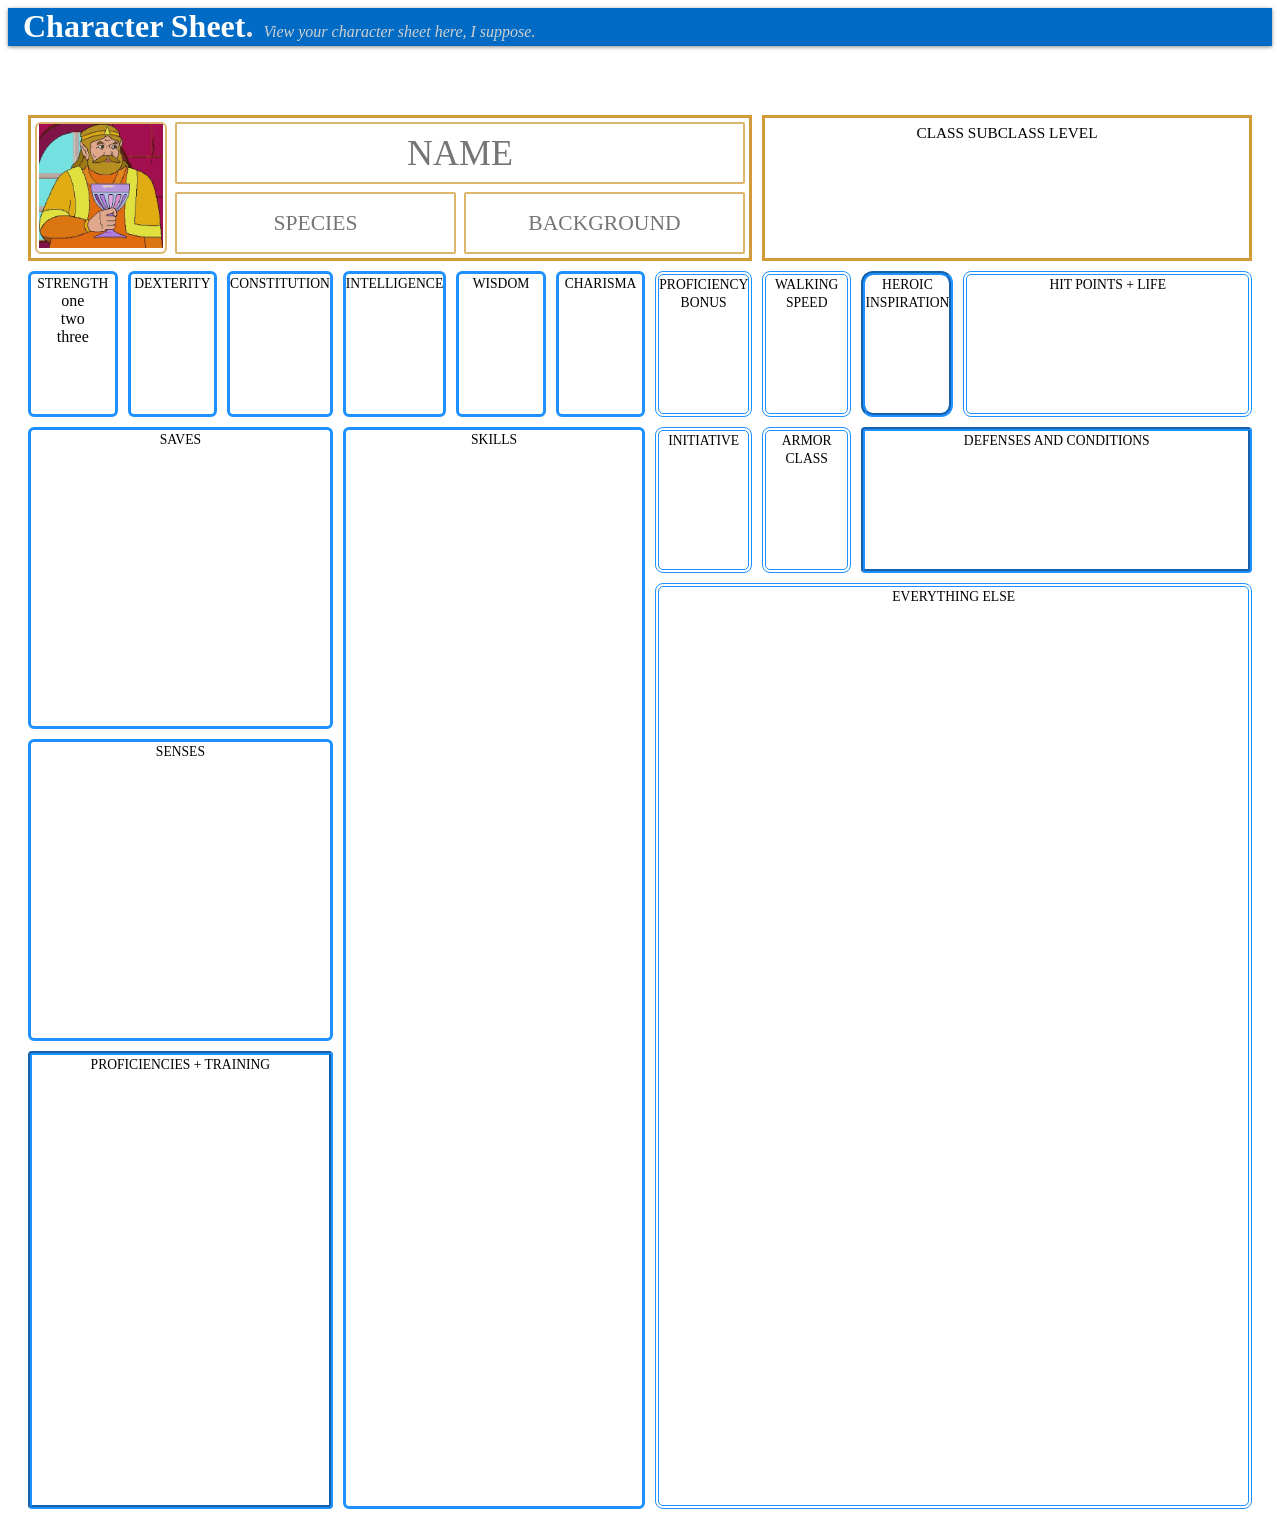
==== commit a7c389b2: "Small asthetic changes" ====
--- a/character-sheet.html
+++ b/character-sheet.html
@@ -74,7 +74,7 @@
 		<div class="sheet__box-info info">
 			<div class="sheet__box-info-grid">
 				<div class="sheet__box sheet__box-info-portrait port">
-					<img src="King_Harkinian.webp" alt="My Boy" width="120" height="124">
+					<img src="King_Harkinian.webp" alt="My Boy" width="124" height="124">
 				</div>
 				<input style="text-align: center;" class="sheet__input-name ve-dnd-font name" id="name" type="text" placeholder="NAME">
 				<input style="text-align: center;" class="sheet__input-details ve-dnd-font spec" id="species" type="text" placeholder="SPECIES">
--- a/css/main.css
+++ b/css/main.css
@@ -1 +1 @@
-﻿@layer vetools{@font-face{font-family:Convergence;font-style:normal;font-weight:400;src:local("Convergence-Regular"),url("../fonts/Convergence-Regular.woff2") format("woff2")}@font-face{font-family:Roboto;font-style:normal;font-weight:400;src:local("Roboto"),url("../fonts/Roboto-Regular.woff2") format("woff2")}@font-face{font-family:"Glyphicons Halflings";font-style:normal;font-weight:400;src:local("glyphicons-halflings-regular"),url("../fonts/glyphicons-halflings-regular.woff2") format("woff2")}@font-face{font-family:"Blambot Casual";src:local("Blambot-Casual"),url("../fonts/Blambot-Casual-Regular.woff2") format("woff2")}}@layer vetools{@keyframes kf-fade-in{from{opacity:0}to{opacity:1}}@keyframes kf-fade-out{from{opacity:1}to{opacity:0}}}@layer vetools{:root{--rgb-font: #333;--rgb-font--muted: #777;--rgb-name: #822000;--rgb-bg: #fff;--rgb-bg--alt: #f5f5f5;--rgb-border--statblock: #e69a28}:root.ve-night-mode{--rgb-font: #bbb;--rgb-name: #d29a38;--rgb-bg: #222;--rgb-bg--alt: #383838;--rgb-border--statblock: #565656}}@layer vetools{:root{--safe-area-inset-top: 0;--safe-area-inset-right: 0;--safe-area-inset-bottom: 0;--safe-area-inset-left: 0}.glyphicon-send{top:2px;right:1px}.glyphicon--top-2p{top:2px}.ve-roller{color:#337ab7;cursor:pointer}.font-ui{font-family:Arial,sans-serif}@media screen and (width <= 768px){.ve-help--hover{cursor:default !important;text-decoration:none !important}}body{min-height:100vh;position:relative;overflow-x:hidden;padding:var(--safe-area-inset-top) var(--safe-area-inset-right) var(--safe-area-inset-bottom) var(--safe-area-inset-left)}body.is-fullscreen .page__header{display:none}body.is-fullscreen .page__nav{display:none}input{min-width:0}input[type=checkbox],input[type=radio]{margin:0}main{padding:10px 15px}footer{padding:20px 15px;font-size:90%}pre,textarea{tab-size:2}hr{flex-shrink:0}@document url-prefix(){*{scrollbar-width:thin}}::-webkit-scrollbar{width:9px;height:9px}::-webkit-scrollbar-track{background:rgba(0,0,0,0)}::-webkit-scrollbar-thumb{background:#cbcbcb}body{scrollbar-width:auto}body::-webkit-scrollbar{width:15px}.container{position:relative}.ve-input-xs{height:22px;padding:1px 5px;font-size:12px;line-height:1.5;border-radius:3px}.form-control--minimal{border-radius:0;padding:0 2px}.ve-flex-label{display:inline-flex;align-items:center}.ve-flex-label>input[type=checkbox],.ve-flex-label>input[type=radio]{margin:0 0 0 5px}.ve-btn-xxs{padding:0 2px;font-size:12px;line-height:1.5;border-radius:3px}.ve-btn-primary--half{background:repeating-linear-gradient(135deg, #337ab7, #337ab7 16px, #b8b8b8 16px, #b8b8b8 32px)}.ve-dropdown-menu--side{top:-10px;left:100%;max-height:calc(100vh - 190px);overflow-y:auto}.nav>li>a{padding:5px 14px 6px}@media screen and (width > 991px){.nav>li>a{border-top-left-radius:0;border-top-right-radius:0}}@media screen and (width <= 991px){.nav>li{margin-top:2px;margin-bottom:2px}}.page__nav-inner>li.ve-active>a,.page__nav-inner>li.ve-active>a:focus,.page__nav-inner>li.ve-active>a:hover{background-color:#006bc4;border-top:0}@media screen and (width > 991px){.page__nav-inner>li.ve-active>a,.page__nav-inner>li.ve-active>a:focus,.page__nav-inner>li.ve-active>a:hover{border-left:1px solid rgba(0,0,0,0);border-right:1px solid rgba(0,0,0,0);border-bottom:1px solid #999}}.nav>li>a:focus,.nav>li>a:hover{background-color:rgba(0,0,0,.1)}.nav .open>a,.nav .open>a:focus,.nav .open>a:hover{background-color:rgba(0,0,0,.1)}.row{margin-right:0;margin-left:0}.ve-dropdown-menu>li>a.ve-dropdown-ext-link{display:flex;justify-content:space-between}.ve-dropdown-menu>li>a.ve-dropdown-ext-link:hover{padding-right:10px}.ve-dropdown-menu>li>span{cursor:pointer;display:block;padding:3px 20px;clear:both;font-weight:400;line-height:1.42857143;color:#333;white-space:nowrap}.ve-dropdown-menu>li>span:focus,.ve-dropdown-menu>li>span:hover{color:#262626;text-decoration:none;background-color:#f5f5f5}.ve-dropdown-menu>.ve-disabled>span{pointer-events:none;color:#777}.ve-dropdown-menu>.ve-disabled>span:focus,.ve-dropdown-menu>.ve-disabled>span:hover{color:#777;text-decoration:none;cursor:not-allowed;background-color:rgba(0,0,0,0);background-image:none}.ve-dropdown-menu>.ctx-danger>span{background:#d9534f;color:#fff}.ve-dropdown-menu>.ctx-danger>span:focus,.ve-dropdown-menu>.ctx-danger>span:hover{color:#fff;text-decoration:none;background-color:#ac2925}.ve-dropdown-ext-link>.glyphicon{top:3px;display:none}.ve-dropdown-ext-link:hover>.glyphicon{display:inline-block}.caret--right{transform:rotate(270deg)}.ve-input-group>input.ve-form-control,.ve-input-group>label,.ve-input-group>button,.ve-input-group>a.ve-btn{border-radius:0;border-right:0}.ve-input-group>input.ve-form-control:first-child,.ve-input-group>label:first-child,.ve-input-group>button:first-child,.ve-input-group>a.ve-btn:first-child{border-top-left-radius:3px;border-bottom-left-radius:3px}.ve-input-group>input.ve-form-control:last-child,.ve-input-group>label:last-child,.ve-input-group>button:last-child,.ve-input-group>a.ve-btn:last-child{border-top-right-radius:3px;border-bottom-right-radius:3px;border-right:1px solid #ccc}.ve-input-group--top input.ve-form-control:first-child,.ve-input-group--top label:first-child,.ve-input-group--top button:first-child,.ve-input-group--top a.ve-btn:first-child{border-bottom-left-radius:0}.ve-input-group--top input.ve-form-control:last-child,.ve-input-group--top label:last-child,.ve-input-group--top button:last-child,.ve-input-group--top a.ve-btn:last-child{border-bottom-right-radius:0}.ve-input-group--middle input.ve-form-control,.ve-input-group--middle label,.ve-input-group--middle button,.ve-input-group--middle a.ve-btn{border-top:0}.ve-input-group--middle input.ve-form-control:first-child,.ve-input-group--middle label:first-child,.ve-input-group--middle button:first-child,.ve-input-group--middle a.ve-btn:first-child{border-radius:0}.ve-input-group--middle input.ve-form-control:last-child,.ve-input-group--middle label:last-child,.ve-input-group--middle button:last-child,.ve-input-group--middle a.ve-btn:last-child{border-radius:0}.ve-input-group--bottom input.ve-form-control,.ve-input-group--bottom label,.ve-input-group--bottom button,.ve-input-group--bottom a.ve-btn{border-top:0}.ve-input-group--bottom input.ve-form-control:first-child,.ve-input-group--bottom label:first-child,.ve-input-group--bottom button:first-child,.ve-input-group--bottom a.ve-btn:first-child{border-top-left-radius:0}.ve-input-group--bottom input.ve-form-control:last-child,.ve-input-group--bottom label:last-child,.ve-input-group--bottom button:last-child,.ve-input-group--bottom a.ve-btn:last-child{border-top-right-radius:0}.ve-night-mode .ve-input-group>input.ve-form-control:last-child,.ve-night-mode .ve-input-group>label:last-child,.ve-night-mode .ve-input-group>button:last-child,.ve-night-mode .ve-input-group>a.ve-btn:last-child{border-right-color:#555}}@layer vetools{.ve-col-0-1,.ve-col-0-2,.ve-col-0-3,.ve-col-0-4,.ve-col-0-5,.ve-col-0-6,.ve-col-0-7,.ve-col-0-8,.ve-col-0-9,.ve-col-1-1,.ve-col-1-2,.ve-col-1-3,.ve-col-1-4,.ve-col-1-5,.ve-col-1-6,.ve-col-1-7,.ve-col-1-8,.ve-col-1-9,.ve-col-1,.ve-col-2-1,.ve-col-2-2,.ve-col-2-3,.ve-col-2-4,.ve-col-2-5,.ve-col-2-6,.ve-col-2-7,.ve-col-2-8,.ve-col-2-9,.ve-col-2,.ve-col-3-1,.ve-col-3-2,.ve-col-3-3,.ve-col-3-4,.ve-col-3-5,.ve-col-3-6,.ve-col-3-7,.ve-col-3-8,.ve-col-3-9,.ve-col-3,.ve-col-4-1,.ve-col-4-2,.ve-col-4-3,.ve-col-4-4,.ve-col-4-5,.ve-col-4-6,.ve-col-4-7,.ve-col-4-8,.ve-col-4-9,.ve-col-4,.ve-col-5-1,.ve-col-5-2,.ve-col-5-3,.ve-col-5-4,.ve-col-5-5,.ve-col-5-6,.ve-col-5-7,.ve-col-5-8,.ve-col-5-9,.ve-col-5,.ve-col-6-1,.ve-col-6-2,.ve-col-6-3,.ve-col-6-4,.ve-col-6-5,.ve-col-6-6,.ve-col-6-7,.ve-col-6-8,.ve-col-6-9,.ve-col-6,.ve-col-7-1,.ve-col-7-2,.ve-col-7-3,.ve-col-7-4,.ve-col-7-5,.ve-col-7-6,.ve-col-7-7,.ve-col-7-8,.ve-col-7-9,.ve-col-7,.ve-col-8-1,.ve-col-8-2,.ve-col-8-3,.ve-col-8-4,.ve-col-8-5,.ve-col-8-6,.ve-col-8-7,.ve-col-8-8,.ve-col-8-9,.ve-col-8,.ve-col-9-1,.ve-col-9-2,.ve-col-9-3,.ve-col-9-4,.ve-col-9-5,.ve-col-9-6,.ve-col-9-7,.ve-col-9-8,.ve-col-9-9,.ve-col-9,.ve-col-10-1,.ve-col-10-2,.ve-col-10-3,.ve-col-10-4,.ve-col-10-5,.ve-col-10-6,.ve-col-10-7,.ve-col-10-8,.ve-col-10-9,.ve-col-10,.ve-col-11-1,.ve-col-11-2,.ve-col-11-3,.ve-col-11-4,.ve-col-11-5,.ve-col-11-6,.ve-col-11-7,.ve-col-11-8,.ve-col-11-9,.ve-col-11,.ve-col-12{position:relative;min-height:1px}.ve-col-12{width:100% !important}.ve-col-11{width:91.6667% !important}.ve-col-11-9{width:99.1667% !important}.ve-col-11-8{width:98.3333% !important}.ve-col-11-7{width:97.5% !important}.ve-col-11-6{width:96.6667% !important}.ve-col-11-5{width:95.8333% !important}.ve-col-11-4{width:95% !important}.ve-col-11-3{width:94.1667% !important}.ve-col-11-2{width:93.3333% !important}.ve-col-11-1{width:92.5% !important}.ve-col-10{width:83.3333% !important}.ve-col-10-9{width:90.8333% !important}.ve-col-10-8{width:90% !important}.ve-col-10-7{width:89.1667% !important}.ve-col-10-6{width:88.3333% !important}.ve-col-10-5{width:87.5% !important}.ve-col-10-4{width:86.6667% !important}.ve-col-10-3{width:85.8333% !important}.ve-col-10-2{width:85% !important}.ve-col-10-1{width:84.1667% !important}.ve-col-9{width:75% !important}.ve-col-9-9{width:82.5% !important}.ve-col-9-8{width:81.6667% !important}.ve-col-9-7{width:80.8333% !important}.ve-col-9-6{width:80% !important}.ve-col-9-5{width:79.1667% !important}.ve-col-9-4{width:78.3333% !important}.ve-col-9-3{width:77.5% !important}.ve-col-9-2{width:76.6667% !important}.ve-col-9-1{width:75.8333% !important}.ve-col-8{width:66.6667% !important}.ve-col-8-9{width:74.1667% !important}.ve-col-8-8{width:73.3333% !important}.ve-col-8-7{width:72.5% !important}.ve-col-8-6{width:71.6667% !important}.ve-col-8-5{width:70.8333% !important}.ve-col-8-4{width:70% !important}.ve-col-8-3{width:69.1667% !important}.ve-col-8-2{width:68.3333% !important}.ve-col-8-1{width:67.5% !important}.ve-col-7{width:58.3333% !important}.ve-col-7-9{width:65.8333% !important}.ve-col-7-8{width:65% !important}.ve-col-7-7{width:64.1667% !important}.ve-col-7-6{width:63.3333% !important}.ve-col-7-5{width:62.5% !important}.ve-col-7-4{width:61.6667% !important}.ve-col-7-3{width:60.8333% !important}.ve-col-7-2{width:60% !important}.ve-col-7-1{width:59.1667% !important}.ve-col-6{width:50% !important}.ve-col-6-9{width:57.5% !important}.ve-col-6-8{width:56.6667% !important}.ve-col-6-7{width:55.8333% !important}.ve-col-6-6{width:55% !important}.ve-col-6-5{width:54.1667% !important}.ve-col-6-4{width:53.3333% !important}.ve-col-6-3{width:52.5% !important}.ve-col-6-2{width:51.6667% !important}.ve-col-6-1{width:50.8333% !important}.ve-col-5{width:41.6667% !important}.ve-col-5-9{width:49.1667% !important}.ve-col-5-8{width:48.3333% !important}.ve-col-5-7{width:47.5% !important}.ve-col-5-6{width:46.6667% !important}.ve-col-5-5{width:45.8333% !important}.ve-col-5-4{width:45% !important}.ve-col-5-3{width:44.1667% !important}.ve-col-5-2{width:43.3333% !important}.ve-col-5-1{width:42.5% !important}.ve-col-4{width:33.3333% !important}.ve-col-4-9{width:40.8333% !important}.ve-col-4-8{width:40% !important}.ve-col-4-7{width:39.1667% !important}.ve-col-4-6{width:38.3333% !important}.ve-col-4-5{width:37.5% !important}.ve-col-4-4{width:36.6667% !important}.ve-col-4-3{width:35.8333% !important}.ve-col-4-2{width:35% !important}.ve-col-4-1{width:34.1667% !important}.ve-col-3{width:25% !important}.ve-col-3-9{width:32.5% !important}.ve-col-3-8{width:31.6667% !important}.ve-col-3-7{width:30.8333% !important}.ve-col-3-6{width:30% !important}.ve-col-3-5{width:29.1667% !important}.ve-col-3-4{width:28.3333% !important}.ve-col-3-3{width:27.5% !important}.ve-col-3-2{width:26.6667% !important}.ve-col-3-1{width:25.8333% !important}.ve-col-2{width:16.6667% !important}.ve-col-2-9{width:24.1667% !important}.ve-col-2-8{width:23.3333% !important}.ve-col-2-7{width:22.5% !important}.ve-col-2-6{width:21.6667% !important}.ve-col-2-5{width:20.8333% !important}.ve-col-2-4{width:20% !important}.ve-col-2-3{width:19.1667% !important}.ve-col-2-2{width:18.3333% !important}.ve-col-2-1{width:17.5% !important}.ve-col-1{width:8.3333% !important}.ve-col-1-9{width:15.8333% !important}.ve-col-1-8{width:15% !important}.ve-col-1-7{width:14.1667% !important}.ve-col-1-6{width:13.3333% !important}.ve-col-1-5{width:12.5% !important}.ve-col-1-4{width:11.6667% !important}.ve-col-1-3{width:10.8333% !important}.ve-col-1-2{width:10% !important}.ve-col-1-1{width:9.1667% !important}.ve-col-0-9{width:7.5% !important}.ve-col-0-8{width:6.6667% !important}.ve-col-0-7{width:5.8333% !important}.ve-col-0-6{width:5% !important}.ve-col-0-5{width:4.1667% !important}.ve-col-0-4{width:3.3333% !important}.ve-col-0-3{width:2.5% !important}.ve-col-0-2{width:1.6667% !important}.ve-col-0-1{width:.8333% !important}}@layer vetools{.ve-b-0{border:0 !important}.ve-b-1{border-width:.25rem !important}.ve-b-2{border-width:.5rem !important}.ve-b-3{border-width:1rem !important}.ve-b-4{border-width:1.5rem !important}.ve-b-5{border-width:3rem !important}.ve-b-1p{border:1px solid #ccc !important}.ve-bt-0{border-top-width:0 !important}.ve-bt-1{border-top-width:.25rem !important}.ve-bt-2{border-top-width:.5rem !important}.ve-bt-3{border-top-width:1rem !important}.ve-bt-4{border-top-width:1.5rem !important}.ve-bt-5{border-top-width:3rem !important}.ve-bt-1p{border-top:1px solid #ccc !important}.ve-br-0{border-right-width:0 !important}.ve-br-1{border-right-width:.25rem !important}.ve-br-2{border-right-width:.5rem !important}.ve-br-3{border-right-width:1rem !important}.ve-br-4{border-right-width:1.5rem !important}.ve-br-5{border-right-width:3rem !important}.ve-br-1p{border-right:1px solid #ccc !important}.ve-bb-0{border-bottom-width:0 !important}.ve-bb-1{border-bottom-width:.25rem !important}.ve-bb-2{border-bottom-width:.5rem !important}.ve-bb-3{border-bottom-width:1rem !important}.ve-bb-4{border-bottom-width:1.5rem !important}.ve-bb-5{border-bottom-width:3rem !important}.ve-bb-1p{border-bottom:1px solid #ccc !important}.ve-bb-1p-trans{border-bottom:1px solid hsla(0,0%,80%,.6274509804) !important}.ve-bl-0{border-left-width:0 !important}.ve-bl-1{border-left-width:.25rem !important}.ve-bl-2{border-left-width:.5rem !important}.ve-bl-3{border-left-width:1rem !important}.ve-bl-4{border-left-width:1.5rem !important}.ve-bl-5{border-left-width:3rem !important}.ve-bl-1p{border-left:1px solid #ccc !important}.ve-by-0{border-top-width:0 !important;border-bottom-width:0 !important}.ve-by-1{border-top-width:.25rem !important;border-bottom-width:.25rem !important}.ve-by-2{border-top-width:.5rem !important;border-bottom-width:.5rem !important}.ve-by-3{border-top-width:1rem !important;border-bottom-width:1rem !important}.ve-by-4{border-top-width:1.5rem !important;border-bottom-width:1.5rem !important}.ve-by-5{border-top-width:3rem !important;border-bottom-width:3rem !important}.ve-bx-0{border-right-width:0 !important;border-left-width:0 !important}.ve-bx-1{border-right-width:.25rem !important;border-left-width:.25rem !important}.ve-bx-2{border-right-width:.5rem !important;border-left-width:.5rem !important}.ve-bx-3{border-right-width:1rem !important;border-left-width:1rem !important}.ve-bx-4{border-right-width:1.5rem !important;border-left-width:1.5rem !important}.ve-bx-5{border-right-width:3rem !important;border-left-width:3rem !important}.ve-bc-0{border-radius:0 !important}.ve-bc-5p{border-radius:5px !important}.ve-btl-0{border-top-left-radius:0 !important}.ve-btl-5p{border-top-left-radius:5px !important}.ve-btr-0{border-top-right-radius:0 !important}.ve-btr-5p{border-top-right-radius:5px !important}.ve-bbr-0{border-bottom-right-radius:0 !important}.ve-bbr-5p{border-bottom-right-radius:5px !important}.ve-bbl-0{border-bottom-left-radius:0 !important}.ve-bbl-5p{border-bottom-left-radius:5px !important}.ve-hr-0{margin-top:0 !important;margin-bottom:0 !important;width:100%}.ve-hr-1{margin-top:.25rem !important;margin-bottom:.25rem !important;width:100%}.ve-hr-2{margin-top:.5rem !important;margin-bottom:.5rem !important;width:100%}.ve-hr-3{margin-top:1rem;margin-bottom:1rem;width:100%}.ve-hr-4{margin-top:1.5rem !important;margin-bottom:1.5rem !important;width:100%}.ve-hr-5{margin-top:3rem !important;margin-bottom:3rem !important;width:100%}.ve-vr-0{width:1px;height:100%;border-left:1px solid #ccc;margin-right:0 !important;margin-left:0 !important}.ve-vr-1{width:1px;height:100%;border-left:1px solid #ccc;margin-right:.25rem !important;margin-left:.25rem !important}.ve-vr-2{width:1px;height:100%;border-left:1px solid #ccc;margin-right:.5rem !important;margin-left:.5rem !important}.ve-vr-3{width:1px;height:100%;border-left:1px solid #ccc;margin-right:1rem !important;margin-left:1rem !important}.ve-vr-4{width:1px;height:100%;border-left:1px solid #ccc;margin-right:1.5rem !important;margin-left:1.5rem !important}.ve-vr-5{width:1px;height:100%;border-left:1px solid #ccc;margin-right:3rem !important;margin-left:3rem !important}.ve-m-auto{margin:auto !important}.ve-m-0{margin:0 !important}.ve-m-1{margin:.25rem !important}.ve-m-2{margin:.5rem !important}.ve-m-3{margin:1rem !important}.ve-m-4{margin:1.5rem !important}.ve-m-5{margin:3rem !important}.ve-my-auto{margin-top:auto !important;margin-bottom:auto !important}.ve-my-0{margin-top:0 !important;margin-bottom:0 !important}.ve-my-1{margin-top:.25rem !important;margin-bottom:.25rem !important}.ve-my-2{margin-top:.5rem !important;margin-bottom:.5rem !important}.ve-my-3{margin-top:1rem !important;margin-bottom:1rem !important}.ve-my-4{margin-top:1.5rem !important;margin-bottom:1.5rem !important}.ve-my-5{margin-top:3rem !important;margin-bottom:3rem !important}.ve-mx-auto{margin-right:auto !important;margin-left:auto !important}.ve-mx-0{margin-right:0 !important;margin-left:0 !important}.ve-mx-1{margin-right:.25rem !important;margin-left:.25rem !important}.ve-mx-2{margin-right:.5rem !important;margin-left:.5rem !important}.ve-mx-3{margin-right:1rem !important;margin-left:1rem !important}.ve-mx-4{margin-right:1.5rem !important;margin-left:1.5rem !important}.ve-mx-5{margin-right:3rem !important;margin-left:3rem !important}.ve-my-1p{margin-top:1px;margin-bottom:1px}.ve-mx-2p{margin-right:2px !important;margin-left:2px !important}.ve-mx-7p{margin-right:7px !important;margin-left:7px !important}.ve-mt-auto{margin-top:auto !important}.ve-mt-0{margin-top:0 !important}.ve-mt-1{margin-top:.25rem !important}.ve-mt-n1{margin-top:-0.25rem !important}.ve-mt-2{margin-top:.5rem !important}.ve-mt-n2{margin-top:-0.5rem !important}.ve-mt-3{margin-top:1rem !important}.ve-mt-4{margin-top:1.5rem !important}.ve-mt-5{margin-top:3rem !important}.ve-mt-1p{margin-top:1px !important}.ve-mt-3p{margin-top:3px !important}.ve-mr-auto{margin-right:auto !important}.ve-mr-0{margin-right:0 !important}.ve-mr-1{margin-right:.25rem !important}.ve-mr-n1{margin-right:-0.25rem !important}.ve-mr-2{margin-right:.5rem !important}.ve-mr-n2{margin-right:-0.5rem !important}.ve-mr-3{margin-right:1rem !important}.ve-mr-4{margin-right:1.5rem !important}.ve-mr-5{margin-right:3rem !important}.ve-mr-3p{margin-right:3px !important}.ve-mb-auto{margin-bottom:auto !important}.ve-mb-0{margin-bottom:0 !important}.ve-mb-1{margin-bottom:.25rem !important}.ve-mb-1p{margin-bottom:1px !important}.ve-mb-n1{margin-bottom:-0.25rem !important}.ve-mb-2{margin-bottom:.5rem !important}.ve-mb-n2{margin-bottom:-0.5rem !important}.ve-mb-3{margin-bottom:1rem !important}.ve-mb-4{margin-bottom:1.5rem !important}.ve-mb-5{margin-bottom:3rem !important}.ve-ml-auto{margin-left:auto !important}.ve-ml-0{margin-left:0 !important}.ve-ml-1{margin-left:.25rem !important}.ve-ml-n1{margin-left:-0.25rem !important}.ve-ml-2{margin-left:.5rem !important}.ve-ml-n2{margin-left:-0.5rem !important}.ve-ml-3{margin-left:1rem !important}.ve-ml-4{margin-left:1.5rem !important}.ve-ml-5{margin-left:3rem !important}.ve-ml-col-1{margin-left:8.3333% !important}.ve-p-0{padding:0 !important}.ve-p-1{padding:.25rem !important}.ve-p-2{padding:.5rem !important}.ve-p-3{padding:1rem !important}.ve-p-4{padding:1.5rem !important}.ve-p-5{padding:3rem !important}.ve-p-1p{padding:1px !important}.ve-py-0{padding-top:0 !important;padding-bottom:0 !important}.ve-py-1{padding-top:.25rem !important;padding-bottom:.25rem !important}.ve-py-2{padding-top:.5rem !important;padding-bottom:.5rem !important}.ve-py-3{padding-top:1rem !important;padding-bottom:1rem !important}.ve-py-4{padding-top:1.5rem !important;padding-bottom:1.5rem !important}.ve-py-5{padding-top:3rem !important;padding-bottom:3rem !important}.ve-px-0{padding-right:0 !important;padding-left:0 !important}.ve-px-1{padding-right:.25rem !important;padding-left:.25rem !important}.ve-px-2{padding-right:.5rem !important;padding-left:.5rem !important}.ve-px-3{padding-right:1rem !important;padding-left:1rem !important}.ve-px-4{padding-right:1.5rem !important;padding-left:1.5rem !important}.ve-px-5{padding-right:3rem !important;padding-left:3rem !important}.ve-py-1p{padding-top:1px !important;padding-bottom:1px !important}.ve-py-2p{padding-top:2px !important;padding-bottom:2px !important}.ve-px-1p{padding-right:1px !important;padding-left:1px !important}.ve-px-2p{padding-right:2px !important;padding-left:2px !important}.ve-px-4p{padding-right:4px !important;padding-left:4px !important}.ve-px-7p{padding-right:7px !important;padding-left:7px !important}.ve-pt-0{padding-top:0 !important}.ve-pt-1{padding-top:.25rem !important}.ve-pt-2{padding-top:.5rem !important}.ve-pt-3{padding-top:1rem !important}.ve-pt-4{padding-top:1.5rem !important}.ve-pt-5{padding-top:3rem !important}.ve-pt-1p{padding-top:1px !important}.ve-pt-2p{padding-top:2px !important}.ve-pr-0{padding-right:0 !important}.ve-pr-1{padding-right:.25rem !important}.ve-pr-2{padding-right:.5rem !important}.ve-pr-3{padding-right:1rem !important}.ve-pr-4{padding-right:1.5rem !important}.ve-pr-5{padding-right:3rem !important}.ve-pr-1p{padding-right:1px !important}.ve-pr-7p{padding-right:7px !important}.ve-pr-10p{padding-right:10px !important}.ve-pb-0{padding-bottom:0 !important}.ve-pb-1{padding-bottom:.25rem !important}.ve-pb-2{padding-bottom:.5rem !important}.ve-pb-3{padding-bottom:1rem !important}.ve-pb-4{padding-bottom:1.5rem !important}.ve-pb-5{padding-bottom:3rem !important}.ve-pb-1p{padding-bottom:1px !important}.ve-pl-0{padding-left:0 !important}.ve-pl-1{padding-left:.25rem !important}.ve-pl-2{padding-left:.5rem !important}.ve-pl-3{padding-left:1rem !important}.ve-pl-4{padding-left:1.5rem !important}.ve-pl-5{padding-left:3rem !important}.ve-pl-1p{padding-left:1px !important}.ve-pl-7p{padding-left:7px !important}.ve-pl-80p{padding-left:80px !important}.ve-z-index-1{z-index:1 !important}.ve-top-n1p{top:-1px}.ve-top-1p{top:1px}.ve-right-0{right:0 !important}}@layer vetools{.ve-night-mode .ve-hr-0,.ve-night-mode .ve-hr-1,.ve-night-mode .ve-hr-2,.ve-night-mode .ve-hr-3,.ve-night-mode .ve-hr-4,.ve-night-mode .ve-hr-5,.ve-night-mode .ve-vr-0,.ve-night-mode .ve-vr-1,.ve-night-mode .ve-vr-2,.ve-night-mode .ve-vr-3,.ve-night-mode .ve-vr-4,.ve-night-mode .ve-vr-5{border-color:#555}.ve-night-mode .ve-b-1p{border-color:#555 !important}.ve-night-mode .ve-bt-1p{border-top-color:#555 !important}.ve-night-mode .ve-br-1p{border-right-color:#555 !important}.ve-night-mode .ve-bb-1p{border-bottom-color:#555 !important}.ve-night-mode .ve-bb-1p-trans{border-bottom-color:rgba(85,85,85,.6274509804) !important}.ve-night-mode .ve-bl-1p{border-left-color:#555 !important}}@layer vetools{.ve-code{font-family:monospace !important}.ve-dnd-font{font-family:"Times New Roman",serif;font-variant:small-caps;font-weight:500}.ve-small{font-size:85% !important}.ve-large{font-size:125% !important}.ve-large.ve-small-caps,.ve-large.ve-dnd-font{font-size:140% !important}.ve-font-size-24p{font-size:24px !important}.ve-muted{color:#777 !important}.ve-muted a,.ve-muted .ve-roller{color:#7096b7}.ve-bold{font-weight:bold !important}.ve-bolder{font-weight:bolder !important}.ve-italic{font-style:italic !important}i>i{font-style:initial}.ve-underline{text-decoration:underline !important}.ve-underline-double{text-decoration:underline !important;text-decoration-style:double !important}.ve-no-underline{text-decoration:none !important}.ve-strike-double{text-decoration:line-through !important;text-decoration-style:double !important}.ve-help{cursor:help !important;text-decoration:underline !important;text-decoration-style:dotted !important}.ve-help:hover,.ve-help:active,.ve-help:focus{text-decoration:underline !important;text-decoration-style:dotted !important}.ve-help-subtle{cursor:help !important}.ve-background{background-color:#fff}.ve-highlight{background-color:#ff0 !important}.ve-no-wrap{white-space:nowrap !important}.ve-text-clip-ellipsis{white-space:nowrap !important;text-overflow:ellipsis !important;overflow:hidden !important}.ve-whitespace-normal{white-space:normal}.ve-whitespace-pre{white-space:pre}.ve-word-break-all{word-break:break-all}.ve-text-wrap-balance{text-wrap:balance !important}.ve-small-caps{font-variant:small-caps}.ve-capitalize{text-transform:capitalize}.ve-no-breaks{break-before:auto;break-after:auto;break-inside:avoid}.ve-text-left{text-align:left !important}.ve-text-right{text-align:right !important}.ve-text-center{text-align:center !important}.ve-text-justify{text-align:justify !important}.ve-text-rtl{direction:rtl}.ve-trans-x-flip{transform:scaleX(-1) !important}.ve-trans-y-flip{transform:scaleY(-1) !important}.ve-trans-z-flip{transform:scaleZ(-1) !important}.ve-clickable{cursor:pointer !important}.ve-not-clickable{cursor:default !important}.ve-copyable{cursor:copy !important}.ve-draggable{cursor:grab}.ve-no-events{pointer-events:none !important}.ve-events-initial{pointer-events:initial !important}.ve-no-select{user-select:none !important}.ve-user-select-text{user-select:text !important}.ve-user-select-all{user-select:all !important}.ve-touch-action-none{touch-action:none !important}.ve-smooth-scroll{transform:translateZ(0) !important}.ve-scrollbar-stable{scrollbar-gutter:stable}.ve-overflow-auto{overflow:auto !important}.ve-overflow-visible{overflow:visible !important}.ve-overflow-y-auto{overflow-y:auto !important}.ve-overflow-y-scroll{overflow-y:scroll !important}.ve-overflow-y-hidden{overflow-y:hidden !important}.ve-overflow-x-auto{overflow-x:auto !important}.ve-overflow-x-scroll{overflow-x:scroll !important}.ve-overflow-x-hidden{overflow-x:hidden !important}.ve-overflow-hidden{overflow:hidden !important}.ve-overflow-ellipsis{overflow:hidden;text-overflow:ellipsis;white-space:nowrap}.ve-resize-vertical{resize:vertical}.ve-resize-none{resize:none}.ve-w-10{width:10% !important}.ve-w-15{width:15% !important}.ve-w-20{width:20% !important}.ve-w-25{width:25% !important}.ve-w-30{width:30% !important}.ve-w-33{width:33.3333% !important}.ve-w-40{width:40% !important}.ve-w-50{width:50% !important}.ve-w-50--mr-2{width:calc(50% - 0.5rem) !important}.ve-w-60{width:60% !important}.ve-w-66{width:66.6666% !important}.ve-w-70{width:70% !important}.ve-w-75{width:75% !important}.ve-w-80{width:80% !important}.ve-w-90{width:90% !important}.ve-w-100{width:100% !important}.ve-w-100w{width:100vw !important}.ve-w-initial{width:initial !important}.ve-w-20p{width:20px !important}.ve-w-24p{width:24px !important}.ve-w-30p{width:30px !important}.ve-w-40p{width:40px !important}.ve-w-48p{width:48px !important}.ve-w-50p{width:50px !important}.ve-w-60p{width:60px !important}.ve-w-70p{width:70px !important}.ve-w-80p{width:80px !important}.ve-w-90p{width:90px !important}.ve-w-100p{width:100px !important}.ve-w-110p{width:110px !important}.ve-w-120p{width:120px !important}.ve-w-140p{width:140px !important}.ve-w-200p{width:200px !important}.ve-w-320p{width:320px !important}.ve-w-640p{width:640px !important}.ve-min-w-0{min-width:0 !important}.ve-min-w-25{min-width:25% !important}.ve-min-w-80{min-width:80% !important}.ve-min-w-100{min-width:100% !important}.ve-min-w-20p{min-width:20px !important}.ve-min-w-60p{min-width:60px !important}.ve-min-w-100p{min-width:100px !important}.ve-min-w-140p{min-width:140px !important}.ve-min-w-200p{min-width:200px !important}.ve-max-w-25{max-width:25% !important}.ve-max-w-33{max-width:33.3333% !important}.ve-max-w-75{max-width:75% !important}.ve-max-w-80{max-width:80% !important}.ve-max-w-100{max-width:100% !important}.ve-max-w-80p{max-width:80px !important}.ve-max-w-100p{max-width:100px !important}.ve-max-w-200p{max-width:200px !important}.ve-max-w-300p{max-width:300px !important}.ve-max-w-500p{max-width:500px !important}.ve-max-w-640p{max-width:640px !important}.ve-h-initial{height:initial !important}.ve-h-50{height:50% !important}.ve-h-100{height:100% !important}.ve-h-100h{height:100vh !important}.ve-h-20p{height:20px !important}.ve-h-21p{height:21px !important}.ve-h-25p{height:25px !important}.ve-h-27p{height:27px !important}.ve-h-30p{height:30px !important}.ve-h-34p{height:34px !important}.ve-h-50p{height:50px !important}.ve-h-100p{height:100px !important}.ve-h-120p{height:120px !important}.ve-h-480p{height:480px !important}.ve-h-ipt-xs{height:22px}.ve-min-h-0{min-height:0 !important}.ve-min-h-100{min-height:100% !important}.ve-min-h-24p{min-height:24px !important}.ve-min-h-40p{min-height:40px !important}.ve-min-h-100p{min-height:100px !important}.ve-min-h-360p{min-height:360px !important}.ve-max-h-40{max-height:40% !important}.ve-max-h-unset{max-height:unset !important}.ve-pos-fixed{position:fixed !important}.ve-relative{position:relative !important}.ve-absolute{position:absolute !important}.ve-sticky{position:sticky !important}.ve-grid{display:grid !important}.ve-block{display:block !important}.ve-block{display:block !important}.ve-inline-block{display:inline-block !important}.ve-inline{display:inline !important}.ve-inline-flex{display:inline-flex !important}.ve-flex{display:flex !important}.ve-flex-col{display:flex !important;flex-direction:column !important}.ve-flex-col-reverse{display:flex !important;flex-direction:column-reverse !important}.ve-flex-v-center{display:flex !important;align-items:center !important}.ve-inline-flex-v-center{display:inline-flex !important;align-items:center !important}.ve-flex-v-top{display:flex;align-items:flex-start}.ve-flex-v-baseline{display:flex !important;align-items:baseline !important}.ve-flex-v-end{display:flex !important;align-items:flex-end !important}.ve-flex-v-stretch{display:flex !important;align-items:stretch !important}.ve-flex-h-center{display:flex !important;justify-content:center !important}.ve-flex-h-right{display:flex !important;justify-content:flex-end !important}.ve-flex-vh-center{display:flex !important;align-items:center !important;justify-content:center !important}.ve-flex-vh-center-around{display:flex;align-items:center;justify-content:space-around}.ve-flex-inline-col{display:inline-flex !important;flex-direction:column !important}.ve-flex-inline-v-center{display:inline-flex !important;align-items:center !important;justify-content:center !important}.ve-self-flex-start{align-self:flex-start !important}.ve-self-flex-center{align-self:center !important}.ve-self-flex-end{align-self:flex-end !important}.ve-self-flex-stretch{align-self:stretch !important}.ve-flex-fill{flex-basis:100%}.ve-grow{flex-grow:1 !important}.ve-shrink{flex-shrink:1 !important}.ve-no-shrink{flex-shrink:0 !important}.ve-no-grow{flex-grow:0 !important}.ve-flex-1{flex:1 !important}.ve-flex-2{flex:2 !important}.ve-flex-3{flex:3 !important}.ve-flex-4{flex:4 !important}.ve-flex-5{flex:5 !important}.ve-flex-6{flex:6 !important}.ve-flex-7{flex:7 !important}.ve-shrink-10{flex-shrink:10 !important}.ve-flex-wrap{display:flex !important;flex-wrap:wrap !important}.ve-split{display:flex !important;justify-content:space-between !important}.ve-split-v-center{display:flex !important;justify-content:space-between !important;align-items:center !important}.ve-inline-split-v-center{display:inline-flex !important;justify-content:space-between;align-items:center}.ve-split-v-end{display:flex !important;justify-content:space-between !important;align-items:flex-end !important}.ve-split-child{width:50%;flex-shrink:0;flex-grow:0}.ve-split-column{display:flex;justify-content:space-between;flex-direction:column}.ve-split-column--inline{display:inline-flex}.ve-columns-2{column-count:2;break-inside:avoid-column;column-gap:1.75rem}.ve-columns-2>*{break-inside:avoid-column}@media screen and (width <= 768px){.ve-columns-2{column-count:1}}.ve-columns-3{column-count:3;break-inside:avoid-column;column-gap:1.75rem}.ve-columns-3>*{break-inside:avoid-column}@media screen and (width <= 768px){.ve-columns-3{column-count:2}}@media screen and (width <= 480px){.ve-columns-3{column-count:1}}.ve-columns-4{column-count:4;break-inside:avoid-column;column-gap:1.75rem}.ve-columns-4>*{break-inside:avoid-column}@media screen and (width <= 768px){.ve-columns-4{column-count:3}}@media screen and (width <= 480px){.ve-columns-4{column-count:2}}.ve-columns-5{column-count:5;break-inside:avoid-column;column-gap:1.75rem}.ve-columns-5>*{break-inside:avoid-column}@media screen and (width <= 768px){.ve-columns-5{column-count:3}}@media screen and (width <= 480px){.ve-columns-5{column-count:2}}.ve-columns-6{column-count:6;break-inside:avoid-column;column-gap:1.75rem}.ve-columns-6>*{break-inside:avoid-column}@media screen and (width <= 768px){.ve-columns-6{column-count:3}}@media screen and (width <= 480px){.ve-columns-6{column-count:2}}.ve-table-layout-fixed{table-layout:fixed !important}.ve-hr--dotted{border-style:dashed;border-left:0;border-right:0}.ve-hr--heavy{border-bottom-width:2px;border-top-width:3px;border-style:outset}.ve-border-dotted{border-style:dotted !important}.ve-opacity-50{opacity:.5 !important}.ve-hidden{display:none !important}}@layer vetools{.ve-night-mode .ve-muted{color:#777 !important}.ve-night-mode .ve-muted a,.ve-night-mode .ve-muted .ve-roller{color:#6e8eab}.ve-night-mode .ve-background{background-color:#222}.ve-night-mode .ve-highlight{color:#222;background-color:#cc0}}@layer vetools{input[type=checkbox]:checked,input[type=checkbox]:indeterminate{accent-color:#666}input[type=radio]:checked,input[type=radio]:indeterminate{accent-color:#666}input[type=range]{accent-color:#666}@document url-prefix(){input[type=number]{appearance:textfield;padding-right:18px}input[type=number]:hover{appearance:unset;padding-right:0}}.ve-clickable--link{color:#337ab7 !important}.plain{font-weight:initial !important;font-style:initial !important;text-decoration:none !important}.fade{transition:opacity 51ms linear}.stripe-even:nth-child(even){background:rgba(136,136,136,.0941176471)}.stripe-even--faint:nth-child(even){background:rgba(187,187,187,.0941176471)}.stripe-odd:nth-child(odd){background:rgba(136,136,136,.0941176471)}.stripe-odd--faint:nth-child(odd){background:rgba(187,187,187,.0941176471)}.stripe-child-even-first:nth-child(even)>:first-child{background:rgba(136,136,136,.0941176471)}.veapp__ele-hoverable:hover{background:#f5f5f5}.last-mr-0:last-child{margin-right:0 !important}.hidden{display:none !important}}@layer vetools{.ve-night-mode .stripe-even:nth-child(even){background:rgba(170,170,170,.1333333333)}.ve-night-mode .stripe-even--faint:nth-child(even){background:rgba(170,170,170,.0666666667)}.ve-night-mode .stripe-odd:nth-child(odd){background:rgba(170,170,170,.1333333333)}.ve-night-mode .stripe-odd--faint:nth-child(odd){background:rgba(170,170,170,.0666666667)}.ve-night-mode .stripe-child-even-first:nth-child(even)>:first-child{background:rgba(170,170,170,.1333333333)}.ve-night-mode .veapp__ele-hoverable:hover{background:#383838}}@layer vetools{@media screen and (width > 1200px){.ve-mobile-lg__visible{display:none !important}}@media screen and (width <= 1200px){.ve-mobile-lg__hidden{display:none !important}.ve-mobile-lg__text-center{text-align:center !important}.ve-mobile-lg__text-clip-ellipsis{white-space:nowrap !important;text-overflow:ellipsis !important;overflow:hidden !important}.ve-mobile-lg__flex-col{display:flex !important;flex-direction:column !important}.ve-mobile-lg__flex-row{display:flex !important;flex-direction:row !important}.ve-mobile-lg__flex-col-reverse{display:flex !important;flex-direction:column-reverse !important}.ve-mobile-lg__flex-h-right{display:flex !important;justify-content:flex-end !important}.ve-mobile-lg__flex-ai-start{align-items:flex-start !important}.ve-mobile-lg__flex-wrap{display:flex !important;flex-wrap:wrap !important}.ve-mobile-lg__overflow-x-auto{overflow-x:auto}.ve-mobile-lg__w-100{width:100% !important}.ve-mobile-lg__max-w-100{max-width:100% !important}.ve-mobile-lg__h-initial{height:initial !important}.ve-mobile-lg__min-h-initial{min-height:initial !important}.ve-mobile-lg__col-3{position:relative;min-height:1px;width:25% !important}.ve-mobile-lg__col-9{position:relative;min-height:1px;width:75% !important}.ve-mobile-lg__col-12{position:relative;min-height:1px;width:100% !important}.ve-mobile-lg__m-auto{margin:auto !important}.ve-mobile-lg__m-0{margin:0 !important}.ve-mobile-lg__m-1{margin:.25rem !important}.ve-mobile-lg__m-2{margin:.5rem !important}.ve-mobile-lg__m-3{margin:1rem !important}.ve-mobile-lg__m-4{margin:1.5rem !important}.ve-mobile-lg__m-5{margin:3rem !important}.ve-mobile-lg__mt-auto{margin-top:auto !important}.ve-mobile-lg__mt-0{margin-top:0 !important}.ve-mobile-lg__mt-1{margin-top:.25rem !important}.ve-mobile-lg__mt-2{margin-top:.5rem !important}.ve-mobile-lg__mt-3{margin-top:1rem !important}.ve-mobile-lg__mt-4{margin-top:1.5rem !important}.ve-mobile-lg__mt-5{margin-top:3rem !important}.ve-mobile-lg__mr-auto{margin-right:auto !important}.ve-mobile-lg__mr-0{margin-right:0 !important}.ve-mobile-lg__mr-1{margin-right:.25rem !important}.ve-mobile-lg__mr-2{margin-right:.5rem !important}.ve-mobile-lg__mr-3{margin-right:1rem !important}.ve-mobile-lg__mr-4{margin-right:1.5rem !important}.ve-mobile-lg__mr-5{margin-right:3rem !important}.ve-mobile-lg__mb-auto{margin-bottom:auto !important}.ve-mobile-lg__mb-0{margin-bottom:0 !important}.ve-mobile-lg__mb-1{margin-bottom:.25rem !important}.ve-mobile-lg__mb-2{margin-bottom:.5rem !important}.ve-mobile-lg__mb-3{margin-bottom:1rem !important}.ve-mobile-lg__mb-4{margin-bottom:1.5rem !important}.ve-mobile-lg__mb-5{margin-bottom:3rem !important}.ve-mobile-lg__ml-auto{margin-left:auto !important}.ve-mobile-lg__ml-0{margin-left:0 !important}.ve-mobile-lg__ml-1{margin-left:.25rem !important}.ve-mobile-lg__ml-2{margin-left:.5rem !important}.ve-mobile-lg__ml-3{margin-left:1rem !important}.ve-mobile-lg__ml-4{margin-left:1.5rem !important}.ve-mobile-lg__ml-5{margin-left:3rem !important}.ve-mobile-lg__my-auto{margin-top:auto !important;margin-bottom:auto !important}.ve-mobile-lg__my-0{margin-top:0 !important;margin-bottom:0 !important}.ve-mobile-lg__my-1{margin-top:.25rem !important;margin-bottom:.25rem !important}.ve-mobile-lg__my-2{margin-top:.5rem !important;margin-bottom:.5rem !important}.ve-mobile-lg__my-3{margin-top:1rem !important;margin-bottom:1rem !important}.ve-mobile-lg__my-4{margin-top:1.5rem !important;margin-bottom:1.5rem !important}.ve-mobile-lg__my-5{margin-top:3rem !important;margin-bottom:3rem !important}.ve-mobile-lg__mx-auto{margin-right:auto !important;margin-left:auto !important}.ve-mobile-lg__mx-0{margin-right:0 !important;margin-left:0 !important}.ve-mobile-lg__mx-1{margin-right:.25rem !important;margin-left:.25rem !important}.ve-mobile-lg__mx-2{margin-right:.5rem !important;margin-left:.5rem !important}.ve-mobile-lg__mx-3{margin-right:1rem !important;margin-left:1rem !important}.ve-mobile-lg__mx-4{margin-right:1.5rem !important;margin-left:1.5rem !important}.ve-mobile-lg__mx-5{margin-right:3rem !important;margin-left:3rem !important}.ve-mobile-lg__p-0{padding:0 !important}.ve-mobile-lg__p-1{padding:.25rem !important}.ve-mobile-lg__p-2{padding:.5rem !important}.ve-mobile-lg__p-3{padding:1rem !important}.ve-mobile-lg__p-4{padding:1.5rem !important}.ve-mobile-lg__p-5{padding:3rem !important}.ve-mobile-lg__p-1p{padding:1px !important}.ve-mobile-lg__pt-0{padding-top:0 !important}.ve-mobile-lg__pt-1{padding-top:.25rem !important}.ve-mobile-lg__pt-2{padding-top:.5rem !important}.ve-mobile-lg__pt-3{padding-top:1rem !important}.ve-mobile-lg__pt-4{padding-top:1.5rem !important}.ve-mobile-lg__pt-5{padding-top:3rem !important}.ve-mobile-lg__pt-1p{padding-top:1px !important}.ve-mobile-lg__pr-0{padding-right:0 !important}.ve-mobile-lg__pr-1{padding-right:.25rem !important}.ve-mobile-lg__pr-2{padding-right:.5rem !important}.ve-mobile-lg__pr-3{padding-right:1rem !important}.ve-mobile-lg__pr-4{padding-right:1.5rem !important}.ve-mobile-lg__pr-5{padding-right:3rem !important}.ve-mobile-lg__pr-1p{padding-right:1px !important}.ve-mobile-lg__pb-0{padding-bottom:0 !important}.ve-mobile-lg__pb-1{padding-bottom:.25rem !important}.ve-mobile-lg__pb-2{padding-bottom:.5rem !important}.ve-mobile-lg__pb-3{padding-bottom:1rem !important}.ve-mobile-lg__pb-4{padding-bottom:1.5rem !important}.ve-mobile-lg__pb-5{padding-bottom:3rem !important}.ve-mobile-lg__pb-1p{padding-bottom:1px !important}.ve-mobile-lg__pl-0{padding-left:0 !important}.ve-mobile-lg__pl-1{padding-left:.25rem !important}.ve-mobile-lg__pl-2{padding-left:.5rem !important}.ve-mobile-lg__pl-3{padding-left:1rem !important}.ve-mobile-lg__pl-4{padding-left:1.5rem !important}.ve-mobile-lg__pl-5{padding-left:3rem !important}.ve-mobile-lg__pl-1p{padding-left:1px !important}.ve-mobile-lg__py-0{padding-top:0 !important;padding-bottom:0 !important}.ve-mobile-lg__py-1{padding-top:.25rem !important;padding-bottom:.25rem !important}.ve-mobile-lg__py-2{padding-top:.5rem !important;padding-bottom:.5rem !important}.ve-mobile-lg__py-3{padding-top:1rem !important;padding-bottom:1rem !important}.ve-mobile-lg__py-4{padding-top:1.5rem !important;padding-bottom:1.5rem !important}.ve-mobile-lg__py-5{padding-top:3rem !important;padding-bottom:3rem !important}.ve-mobile-lg__px-0{padding-right:0 !important;padding-left:0 !important}.ve-mobile-lg__px-1{padding-right:.25rem !important;padding-left:.25rem !important}.ve-mobile-lg__px-2{padding-right:.5rem !important;padding-left:.5rem !important}.ve-mobile-lg__px-3{padding-right:1rem !important;padding-left:1rem !important}.ve-mobile-lg__px-4{padding-right:1.5rem !important;padding-left:1.5rem !important}.ve-mobile-lg__px-5{padding-right:3rem !important;padding-left:3rem !important}.ve-mobile-lg__py-1p{padding-top:1px !important;padding-bottom:1px !important}}@media screen and (width > 991px){.ve-mobile-md__visible{display:none !important}}@media screen and (width <= 991px){.ve-mobile-md__hidden{display:none !important}.ve-mobile-md__text-center{text-align:center !important}.ve-mobile-md__text-clip-ellipsis{white-space:nowrap !important;text-overflow:ellipsis !important;overflow:hidden !important}.ve-mobile-md__flex-col{display:flex !important;flex-direction:column !important}.ve-mobile-md__flex-row{display:flex !important;flex-direction:row !important}.ve-mobile-md__flex-col-reverse{display:flex !important;flex-direction:column-reverse !important}.ve-mobile-md__flex-h-right{display:flex !important;justify-content:flex-end !important}.ve-mobile-md__flex-ai-start{align-items:flex-start !important}.ve-mobile-md__flex-wrap{display:flex !important;flex-wrap:wrap !important}.ve-mobile-md__overflow-x-auto{overflow-x:auto}.ve-mobile-md__w-100{width:100% !important}.ve-mobile-md__max-w-100{max-width:100% !important}.ve-mobile-md__h-initial{height:initial !important}.ve-mobile-md__min-h-initial{min-height:initial !important}.ve-mobile-md__col-3{position:relative;min-height:1px;width:25% !important}.ve-mobile-md__col-9{position:relative;min-height:1px;width:75% !important}.ve-mobile-md__col-12{position:relative;min-height:1px;width:100% !important}.ve-mobile-md__m-auto{margin:auto !important}.ve-mobile-md__m-0{margin:0 !important}.ve-mobile-md__m-1{margin:.25rem !important}.ve-mobile-md__m-2{margin:.5rem !important}.ve-mobile-md__m-3{margin:1rem !important}.ve-mobile-md__m-4{margin:1.5rem !important}.ve-mobile-md__m-5{margin:3rem !important}.ve-mobile-md__mt-auto{margin-top:auto !important}.ve-mobile-md__mt-0{margin-top:0 !important}.ve-mobile-md__mt-1{margin-top:.25rem !important}.ve-mobile-md__mt-2{margin-top:.5rem !important}.ve-mobile-md__mt-3{margin-top:1rem !important}.ve-mobile-md__mt-4{margin-top:1.5rem !important}.ve-mobile-md__mt-5{margin-top:3rem !important}.ve-mobile-md__mr-auto{margin-right:auto !important}.ve-mobile-md__mr-0{margin-right:0 !important}.ve-mobile-md__mr-1{margin-right:.25rem !important}.ve-mobile-md__mr-2{margin-right:.5rem !important}.ve-mobile-md__mr-3{margin-right:1rem !important}.ve-mobile-md__mr-4{margin-right:1.5rem !important}.ve-mobile-md__mr-5{margin-right:3rem !important}.ve-mobile-md__mb-auto{margin-bottom:auto !important}.ve-mobile-md__mb-0{margin-bottom:0 !important}.ve-mobile-md__mb-1{margin-bottom:.25rem !important}.ve-mobile-md__mb-2{margin-bottom:.5rem !important}.ve-mobile-md__mb-3{margin-bottom:1rem !important}.ve-mobile-md__mb-4{margin-bottom:1.5rem !important}.ve-mobile-md__mb-5{margin-bottom:3rem !important}.ve-mobile-md__ml-auto{margin-left:auto !important}.ve-mobile-md__ml-0{margin-left:0 !important}.ve-mobile-md__ml-1{margin-left:.25rem !important}.ve-mobile-md__ml-2{margin-left:.5rem !important}.ve-mobile-md__ml-3{margin-left:1rem !important}.ve-mobile-md__ml-4{margin-left:1.5rem !important}.ve-mobile-md__ml-5{margin-left:3rem !important}.ve-mobile-md__my-auto{margin-top:auto !important;margin-bottom:auto !important}.ve-mobile-md__my-0{margin-top:0 !important;margin-bottom:0 !important}.ve-mobile-md__my-1{margin-top:.25rem !important;margin-bottom:.25rem !important}.ve-mobile-md__my-2{margin-top:.5rem !important;margin-bottom:.5rem !important}.ve-mobile-md__my-3{margin-top:1rem !important;margin-bottom:1rem !important}.ve-mobile-md__my-4{margin-top:1.5rem !important;margin-bottom:1.5rem !important}.ve-mobile-md__my-5{margin-top:3rem !important;margin-bottom:3rem !important}.ve-mobile-md__mx-auto{margin-right:auto !important;margin-left:auto !important}.ve-mobile-md__mx-0{margin-right:0 !important;margin-left:0 !important}.ve-mobile-md__mx-1{margin-right:.25rem !important;margin-left:.25rem !important}.ve-mobile-md__mx-2{margin-right:.5rem !important;margin-left:.5rem !important}.ve-mobile-md__mx-3{margin-right:1rem !important;margin-left:1rem !important}.ve-mobile-md__mx-4{margin-right:1.5rem !important;margin-left:1.5rem !important}.ve-mobile-md__mx-5{margin-right:3rem !important;margin-left:3rem !important}.ve-mobile-md__p-0{padding:0 !important}.ve-mobile-md__p-1{padding:.25rem !important}.ve-mobile-md__p-2{padding:.5rem !important}.ve-mobile-md__p-3{padding:1rem !important}.ve-mobile-md__p-4{padding:1.5rem !important}.ve-mobile-md__p-5{padding:3rem !important}.ve-mobile-md__p-1p{padding:1px !important}.ve-mobile-md__pt-0{padding-top:0 !important}.ve-mobile-md__pt-1{padding-top:.25rem !important}.ve-mobile-md__pt-2{padding-top:.5rem !important}.ve-mobile-md__pt-3{padding-top:1rem !important}.ve-mobile-md__pt-4{padding-top:1.5rem !important}.ve-mobile-md__pt-5{padding-top:3rem !important}.ve-mobile-md__pt-1p{padding-top:1px !important}.ve-mobile-md__pr-0{padding-right:0 !important}.ve-mobile-md__pr-1{padding-right:.25rem !important}.ve-mobile-md__pr-2{padding-right:.5rem !important}.ve-mobile-md__pr-3{padding-right:1rem !important}.ve-mobile-md__pr-4{padding-right:1.5rem !important}.ve-mobile-md__pr-5{padding-right:3rem !important}.ve-mobile-md__pr-1p{padding-right:1px !important}.ve-mobile-md__pb-0{padding-bottom:0 !important}.ve-mobile-md__pb-1{padding-bottom:.25rem !important}.ve-mobile-md__pb-2{padding-bottom:.5rem !important}.ve-mobile-md__pb-3{padding-bottom:1rem !important}.ve-mobile-md__pb-4{padding-bottom:1.5rem !important}.ve-mobile-md__pb-5{padding-bottom:3rem !important}.ve-mobile-md__pb-1p{padding-bottom:1px !important}.ve-mobile-md__pl-0{padding-left:0 !important}.ve-mobile-md__pl-1{padding-left:.25rem !important}.ve-mobile-md__pl-2{padding-left:.5rem !important}.ve-mobile-md__pl-3{padding-left:1rem !important}.ve-mobile-md__pl-4{padding-left:1.5rem !important}.ve-mobile-md__pl-5{padding-left:3rem !important}.ve-mobile-md__pl-1p{padding-left:1px !important}.ve-mobile-md__py-0{padding-top:0 !important;padding-bottom:0 !important}.ve-mobile-md__py-1{padding-top:.25rem !important;padding-bottom:.25rem !important}.ve-mobile-md__py-2{padding-top:.5rem !important;padding-bottom:.5rem !important}.ve-mobile-md__py-3{padding-top:1rem !important;padding-bottom:1rem !important}.ve-mobile-md__py-4{padding-top:1.5rem !important;padding-bottom:1.5rem !important}.ve-mobile-md__py-5{padding-top:3rem !important;padding-bottom:3rem !important}.ve-mobile-md__px-0{padding-right:0 !important;padding-left:0 !important}.ve-mobile-md__px-1{padding-right:.25rem !important;padding-left:.25rem !important}.ve-mobile-md__px-2{padding-right:.5rem !important;padding-left:.5rem !important}.ve-mobile-md__px-3{padding-right:1rem !important;padding-left:1rem !important}.ve-mobile-md__px-4{padding-right:1.5rem !important;padding-left:1.5rem !important}.ve-mobile-md__px-5{padding-right:3rem !important;padding-left:3rem !important}.ve-mobile-md__py-1p{padding-top:1px !important;padding-bottom:1px !important}}@media screen and (width > 768px){.ve-mobile-sm__visible{display:none !important}}@media screen and (width <= 768px){.ve-mobile-sm__hidden{display:none !important}.ve-mobile-sm__text-center{text-align:center !important}.ve-mobile-sm__text-clip-ellipsis{white-space:nowrap !important;text-overflow:ellipsis !important;overflow:hidden !important}.ve-mobile-sm__flex-col{display:flex !important;flex-direction:column !important}.ve-mobile-sm__flex-row{display:flex !important;flex-direction:row !important}.ve-mobile-sm__flex-col-reverse{display:flex !important;flex-direction:column-reverse !important}.ve-mobile-sm__flex-h-right{display:flex !important;justify-content:flex-end !important}.ve-mobile-sm__flex-ai-start{align-items:flex-start !important}.ve-mobile-sm__flex-wrap{display:flex !important;flex-wrap:wrap !important}.ve-mobile-sm__overflow-x-auto{overflow-x:auto}.ve-mobile-sm__w-100{width:100% !important}.ve-mobile-sm__max-w-100{max-width:100% !important}.ve-mobile-sm__h-initial{height:initial !important}.ve-mobile-sm__min-h-initial{min-height:initial !important}.ve-mobile-sm__col-3{position:relative;min-height:1px;width:25% !important}.ve-mobile-sm__col-9{position:relative;min-height:1px;width:75% !important}.ve-mobile-sm__col-12{position:relative;min-height:1px;width:100% !important}.ve-mobile-sm__m-auto{margin:auto !important}.ve-mobile-sm__m-0{margin:0 !important}.ve-mobile-sm__m-1{margin:.25rem !important}.ve-mobile-sm__m-2{margin:.5rem !important}.ve-mobile-sm__m-3{margin:1rem !important}.ve-mobile-sm__m-4{margin:1.5rem !important}.ve-mobile-sm__m-5{margin:3rem !important}.ve-mobile-sm__mt-auto{margin-top:auto !important}.ve-mobile-sm__mt-0{margin-top:0 !important}.ve-mobile-sm__mt-1{margin-top:.25rem !important}.ve-mobile-sm__mt-2{margin-top:.5rem !important}.ve-mobile-sm__mt-3{margin-top:1rem !important}.ve-mobile-sm__mt-4{margin-top:1.5rem !important}.ve-mobile-sm__mt-5{margin-top:3rem !important}.ve-mobile-sm__mr-auto{margin-right:auto !important}.ve-mobile-sm__mr-0{margin-right:0 !important}.ve-mobile-sm__mr-1{margin-right:.25rem !important}.ve-mobile-sm__mr-2{margin-right:.5rem !important}.ve-mobile-sm__mr-3{margin-right:1rem !important}.ve-mobile-sm__mr-4{margin-right:1.5rem !important}.ve-mobile-sm__mr-5{margin-right:3rem !important}.ve-mobile-sm__mb-auto{margin-bottom:auto !important}.ve-mobile-sm__mb-0{margin-bottom:0 !important}.ve-mobile-sm__mb-1{margin-bottom:.25rem !important}.ve-mobile-sm__mb-2{margin-bottom:.5rem !important}.ve-mobile-sm__mb-3{margin-bottom:1rem !important}.ve-mobile-sm__mb-4{margin-bottom:1.5rem !important}.ve-mobile-sm__mb-5{margin-bottom:3rem !important}.ve-mobile-sm__ml-auto{margin-left:auto !important}.ve-mobile-sm__ml-0{margin-left:0 !important}.ve-mobile-sm__ml-1{margin-left:.25rem !important}.ve-mobile-sm__ml-2{margin-left:.5rem !important}.ve-mobile-sm__ml-3{margin-left:1rem !important}.ve-mobile-sm__ml-4{margin-left:1.5rem !important}.ve-mobile-sm__ml-5{margin-left:3rem !important}.ve-mobile-sm__my-auto{margin-top:auto !important;margin-bottom:auto !important}.ve-mobile-sm__my-0{margin-top:0 !important;margin-bottom:0 !important}.ve-mobile-sm__my-1{margin-top:.25rem !important;margin-bottom:.25rem !important}.ve-mobile-sm__my-2{margin-top:.5rem !important;margin-bottom:.5rem !important}.ve-mobile-sm__my-3{margin-top:1rem !important;margin-bottom:1rem !important}.ve-mobile-sm__my-4{margin-top:1.5rem !important;margin-bottom:1.5rem !important}.ve-mobile-sm__my-5{margin-top:3rem !important;margin-bottom:3rem !important}.ve-mobile-sm__mx-auto{margin-right:auto !important;margin-left:auto !important}.ve-mobile-sm__mx-0{margin-right:0 !important;margin-left:0 !important}.ve-mobile-sm__mx-1{margin-right:.25rem !important;margin-left:.25rem !important}.ve-mobile-sm__mx-2{margin-right:.5rem !important;margin-left:.5rem !important}.ve-mobile-sm__mx-3{margin-right:1rem !important;margin-left:1rem !important}.ve-mobile-sm__mx-4{margin-right:1.5rem !important;margin-left:1.5rem !important}.ve-mobile-sm__mx-5{margin-right:3rem !important;margin-left:3rem !important}.ve-mobile-sm__p-0{padding:0 !important}.ve-mobile-sm__p-1{padding:.25rem !important}.ve-mobile-sm__p-2{padding:.5rem !important}.ve-mobile-sm__p-3{padding:1rem !important}.ve-mobile-sm__p-4{padding:1.5rem !important}.ve-mobile-sm__p-5{padding:3rem !important}.ve-mobile-sm__p-1p{padding:1px !important}.ve-mobile-sm__pt-0{padding-top:0 !important}.ve-mobile-sm__pt-1{padding-top:.25rem !important}.ve-mobile-sm__pt-2{padding-top:.5rem !important}.ve-mobile-sm__pt-3{padding-top:1rem !important}.ve-mobile-sm__pt-4{padding-top:1.5rem !important}.ve-mobile-sm__pt-5{padding-top:3rem !important}.ve-mobile-sm__pt-1p{padding-top:1px !important}.ve-mobile-sm__pr-0{padding-right:0 !important}.ve-mobile-sm__pr-1{padding-right:.25rem !important}.ve-mobile-sm__pr-2{padding-right:.5rem !important}.ve-mobile-sm__pr-3{padding-right:1rem !important}.ve-mobile-sm__pr-4{padding-right:1.5rem !important}.ve-mobile-sm__pr-5{padding-right:3rem !important}.ve-mobile-sm__pr-1p{padding-right:1px !important}.ve-mobile-sm__pb-0{padding-bottom:0 !important}.ve-mobile-sm__pb-1{padding-bottom:.25rem !important}.ve-mobile-sm__pb-2{padding-bottom:.5rem !important}.ve-mobile-sm__pb-3{padding-bottom:1rem !important}.ve-mobile-sm__pb-4{padding-bottom:1.5rem !important}.ve-mobile-sm__pb-5{padding-bottom:3rem !important}.ve-mobile-sm__pb-1p{padding-bottom:1px !important}.ve-mobile-sm__pl-0{padding-left:0 !important}.ve-mobile-sm__pl-1{padding-left:.25rem !important}.ve-mobile-sm__pl-2{padding-left:.5rem !important}.ve-mobile-sm__pl-3{padding-left:1rem !important}.ve-mobile-sm__pl-4{padding-left:1.5rem !important}.ve-mobile-sm__pl-5{padding-left:3rem !important}.ve-mobile-sm__pl-1p{padding-left:1px !important}.ve-mobile-sm__py-0{padding-top:0 !important;padding-bottom:0 !important}.ve-mobile-sm__py-1{padding-top:.25rem !important;padding-bottom:.25rem !important}.ve-mobile-sm__py-2{padding-top:.5rem !important;padding-bottom:.5rem !important}.ve-mobile-sm__py-3{padding-top:1rem !important;padding-bottom:1rem !important}.ve-mobile-sm__py-4{padding-top:1.5rem !important;padding-bottom:1.5rem !important}.ve-mobile-sm__py-5{padding-top:3rem !important;padding-bottom:3rem !important}.ve-mobile-sm__px-0{padding-right:0 !important;padding-left:0 !important}.ve-mobile-sm__px-1{padding-right:.25rem !important;padding-left:.25rem !important}.ve-mobile-sm__px-2{padding-right:.5rem !important;padding-left:.5rem !important}.ve-mobile-sm__px-3{padding-right:1rem !important;padding-left:1rem !important}.ve-mobile-sm__px-4{padding-right:1.5rem !important;padding-left:1.5rem !important}.ve-mobile-sm__px-5{padding-right:3rem !important;padding-left:3rem !important}.ve-mobile-sm__py-1p{padding-top:1px !important;padding-bottom:1px !important}}@media screen and (width > 480px){.ve-mobile-xs__visible{display:none !important}}@media screen and (width <= 480px){.ve-mobile-xs__hidden{display:none !important}.ve-mobile-xs__text-center{text-align:center !important}.ve-mobile-xs__text-clip-ellipsis{white-space:nowrap !important;text-overflow:ellipsis !important;overflow:hidden !important}.ve-mobile-xs__flex-col{display:flex !important;flex-direction:column !important}.ve-mobile-xs__flex-row{display:flex !important;flex-direction:row !important}.ve-mobile-xs__flex-col-reverse{display:flex !important;flex-direction:column-reverse !important}.ve-mobile-xs__flex-h-right{display:flex !important;justify-content:flex-end !important}.ve-mobile-xs__flex-ai-start{align-items:flex-start !important}.ve-mobile-xs__flex-wrap{display:flex !important;flex-wrap:wrap !important}.ve-mobile-xs__overflow-x-auto{overflow-x:auto}.ve-mobile-xs__w-100{width:100% !important}.ve-mobile-xs__max-w-100{max-width:100% !important}.ve-mobile-xs__h-initial{height:initial !important}.ve-mobile-xs__min-h-initial{min-height:initial !important}.ve-mobile-xs__col-3{position:relative;min-height:1px;width:25% !important}.ve-mobile-xs__col-9{position:relative;min-height:1px;width:75% !important}.ve-mobile-xs__col-12{position:relative;min-height:1px;width:100% !important}.ve-mobile-xs__m-auto{margin:auto !important}.ve-mobile-xs__m-0{margin:0 !important}.ve-mobile-xs__m-1{margin:.25rem !important}.ve-mobile-xs__m-2{margin:.5rem !important}.ve-mobile-xs__m-3{margin:1rem !important}.ve-mobile-xs__m-4{margin:1.5rem !important}.ve-mobile-xs__m-5{margin:3rem !important}.ve-mobile-xs__mt-auto{margin-top:auto !important}.ve-mobile-xs__mt-0{margin-top:0 !important}.ve-mobile-xs__mt-1{margin-top:.25rem !important}.ve-mobile-xs__mt-2{margin-top:.5rem !important}.ve-mobile-xs__mt-3{margin-top:1rem !important}.ve-mobile-xs__mt-4{margin-top:1.5rem !important}.ve-mobile-xs__mt-5{margin-top:3rem !important}.ve-mobile-xs__mr-auto{margin-right:auto !important}.ve-mobile-xs__mr-0{margin-right:0 !important}.ve-mobile-xs__mr-1{margin-right:.25rem !important}.ve-mobile-xs__mr-2{margin-right:.5rem !important}.ve-mobile-xs__mr-3{margin-right:1rem !important}.ve-mobile-xs__mr-4{margin-right:1.5rem !important}.ve-mobile-xs__mr-5{margin-right:3rem !important}.ve-mobile-xs__mb-auto{margin-bottom:auto !important}.ve-mobile-xs__mb-0{margin-bottom:0 !important}.ve-mobile-xs__mb-1{margin-bottom:.25rem !important}.ve-mobile-xs__mb-2{margin-bottom:.5rem !important}.ve-mobile-xs__mb-3{margin-bottom:1rem !important}.ve-mobile-xs__mb-4{margin-bottom:1.5rem !important}.ve-mobile-xs__mb-5{margin-bottom:3rem !important}.ve-mobile-xs__ml-auto{margin-left:auto !important}.ve-mobile-xs__ml-0{margin-left:0 !important}.ve-mobile-xs__ml-1{margin-left:.25rem !important}.ve-mobile-xs__ml-2{margin-left:.5rem !important}.ve-mobile-xs__ml-3{margin-left:1rem !important}.ve-mobile-xs__ml-4{margin-left:1.5rem !important}.ve-mobile-xs__ml-5{margin-left:3rem !important}.ve-mobile-xs__my-auto{margin-top:auto !important;margin-bottom:auto !important}.ve-mobile-xs__my-0{margin-top:0 !important;margin-bottom:0 !important}.ve-mobile-xs__my-1{margin-top:.25rem !important;margin-bottom:.25rem !important}.ve-mobile-xs__my-2{margin-top:.5rem !important;margin-bottom:.5rem !important}.ve-mobile-xs__my-3{margin-top:1rem !important;margin-bottom:1rem !important}.ve-mobile-xs__my-4{margin-top:1.5rem !important;margin-bottom:1.5rem !important}.ve-mobile-xs__my-5{margin-top:3rem !important;margin-bottom:3rem !important}.ve-mobile-xs__mx-auto{margin-right:auto !important;margin-left:auto !important}.ve-mobile-xs__mx-0{margin-right:0 !important;margin-left:0 !important}.ve-mobile-xs__mx-1{margin-right:.25rem !important;margin-left:.25rem !important}.ve-mobile-xs__mx-2{margin-right:.5rem !important;margin-left:.5rem !important}.ve-mobile-xs__mx-3{margin-right:1rem !important;margin-left:1rem !important}.ve-mobile-xs__mx-4{margin-right:1.5rem !important;margin-left:1.5rem !important}.ve-mobile-xs__mx-5{margin-right:3rem !important;margin-left:3rem !important}.ve-mobile-xs__p-0{padding:0 !important}.ve-mobile-xs__p-1{padding:.25rem !important}.ve-mobile-xs__p-2{padding:.5rem !important}.ve-mobile-xs__p-3{padding:1rem !important}.ve-mobile-xs__p-4{padding:1.5rem !important}.ve-mobile-xs__p-5{padding:3rem !important}.ve-mobile-xs__p-1p{padding:1px !important}.ve-mobile-xs__pt-0{padding-top:0 !important}.ve-mobile-xs__pt-1{padding-top:.25rem !important}.ve-mobile-xs__pt-2{padding-top:.5rem !important}.ve-mobile-xs__pt-3{padding-top:1rem !important}.ve-mobile-xs__pt-4{padding-top:1.5rem !important}.ve-mobile-xs__pt-5{padding-top:3rem !important}.ve-mobile-xs__pt-1p{padding-top:1px !important}.ve-mobile-xs__pr-0{padding-right:0 !important}.ve-mobile-xs__pr-1{padding-right:.25rem !important}.ve-mobile-xs__pr-2{padding-right:.5rem !important}.ve-mobile-xs__pr-3{padding-right:1rem !important}.ve-mobile-xs__pr-4{padding-right:1.5rem !important}.ve-mobile-xs__pr-5{padding-right:3rem !important}.ve-mobile-xs__pr-1p{padding-right:1px !important}.ve-mobile-xs__pb-0{padding-bottom:0 !important}.ve-mobile-xs__pb-1{padding-bottom:.25rem !important}.ve-mobile-xs__pb-2{padding-bottom:.5rem !important}.ve-mobile-xs__pb-3{padding-bottom:1rem !important}.ve-mobile-xs__pb-4{padding-bottom:1.5rem !important}.ve-mobile-xs__pb-5{padding-bottom:3rem !important}.ve-mobile-xs__pb-1p{padding-bottom:1px !important}.ve-mobile-xs__pl-0{padding-left:0 !important}.ve-mobile-xs__pl-1{padding-left:.25rem !important}.ve-mobile-xs__pl-2{padding-left:.5rem !important}.ve-mobile-xs__pl-3{padding-left:1rem !important}.ve-mobile-xs__pl-4{padding-left:1.5rem !important}.ve-mobile-xs__pl-5{padding-left:3rem !important}.ve-mobile-xs__pl-1p{padding-left:1px !important}.ve-mobile-xs__py-0{padding-top:0 !important;padding-bottom:0 !important}.ve-mobile-xs__py-1{padding-top:.25rem !important;padding-bottom:.25rem !important}.ve-mobile-xs__py-2{padding-top:.5rem !important;padding-bottom:.5rem !important}.ve-mobile-xs__py-3{padding-top:1rem !important;padding-bottom:1rem !important}.ve-mobile-xs__py-4{padding-top:1.5rem !important;padding-bottom:1.5rem !important}.ve-mobile-xs__py-5{padding-top:3rem !important;padding-bottom:3rem !important}.ve-mobile-xs__px-0{padding-right:0 !important;padding-left:0 !important}.ve-mobile-xs__px-1{padding-right:.25rem !important;padding-left:.25rem !important}.ve-mobile-xs__px-2{padding-right:.5rem !important;padding-left:.5rem !important}.ve-mobile-xs__px-3{padding-right:1rem !important;padding-left:1rem !important}.ve-mobile-xs__px-4{padding-right:1.5rem !important;padding-left:1.5rem !important}.ve-mobile-xs__px-5{padding-right:3rem !important;padding-left:3rem !important}.ve-mobile-xs__py-1p{padding-top:1px !important;padding-bottom:1px !important}}}@layer vetools{.ve-popwindow .ve-popwindow__hidden{display:none !important}}@layer vetools{.ve-accordion__wrp-preview{font-size:12.6px;background:#fff}.ve-accordion__vr-preview{top:7px;left:8px;height:calc(100% - 14px)}.ve-accordion__vr-preview--col-1{left:calc(5.8333% + 5px)}.ve-accordion__wrp-preview-inner{border-bottom:1px solid #ddd}}@layer vetools{.ve-night-mode .ve-accordion__wrp-preview{background:#222}.ve-night-mode .ve-accordion__wrp-preview-inner{border-color:#444}}@layer vetools{:root{--sz-font-h0: 1.8em;--sz-font-h1: 1.5em;--sz-font-h2: 1.35em;--h-mb-p: 5px;--h-mb-p-inline: 0;--h-mb-quote-line: 5px;--h-mb-quote-line-last: 5px;--h-mb-li: 3px;--w-text-indent-inline-p: 0.7em;--w-text-indent-li-hang: 1.1em;--w-text-indent-li-hang--inv: calc(-1 * var(--w-text-indent-li-hang));--w-pl-list: 24px;--w-pl-list-no-bullets: 10px}@keyframes rd__spin{from{transform:rotate(0deg)}to{transform:rotate(360deg)}}.ve-rd__b p{margin-bottom:var(--h-mb-p)}.ve-rd__b--0,.ve-rd__b--1,.ve-rd__b--2,.ve-rd__b--3,.ve-rd__b--4{margin-bottom:var(--h-mb-p)}.ve-rd__b--0:last-child,.ve-rd__b--1:last-child,.ve-rd__b--2:last-child,.ve-rd__b--3:last-child,.ve-rd__b--4:last-child{margin-bottom:0}.ve-rd__b--0>*:last-child,.ve-rd__b--1>*:last-child,.ve-rd__b--2>*:last-child,.ve-rd__b--3>*:last-child,.ve-rd__b--4>*:last-child{margin-bottom:0}.ve-rd__hr{border-color:rgba(170,170,170,.4);margin:17px 0 5px}.ve-rd__hr--section{margin:30px 0 5px}.ve-rd__list{margin-top:0;margin-bottom:var(--h-mb-p);padding-left:var(--w-pl-list);list-style-type:disc}.ve-rd__list>.ve-rd__list:last-child{margin-bottom:0}.ve-rd__list>.ve-rd__list-name{margin-left:calc(-1*var(--w-pl-list))}.ve-rd__list-name{margin:0 0 var(--h-mb-li);font-weight:bold;list-style-type:none}.ve-rd__li{margin-bottom:var(--h-mb-p)}.ve-rd__title-link{opacity:.3;font-size:12px;font-weight:normal}.ve-rd__title-link--inset{font-size:12px}.ve-rd__wrp-image{margin:5px auto 0;text-align:center}.ve-rd__wrp-image--bg{border-radius:5px;padding:7px}.ve-rd__wrp-image--bg-light{background:#fff}.ve-rd__wrp-image--bg-dark{background:#333}.ve-rd__wrp-image>a{display:block}.ve-rd__image{max-width:100%;max-height:60vh;cursor:zoom-in}.ve-rd__cvs-image{background:hsla(0,0%,80%,.2)}.ve-rd__wrp-map{max-width:33%;margin:0 auto}.ve-rd__wrp-gallery{display:flex;flex-wrap:wrap;justify-content:center;align-items:flex-end}.ve-rd__wrp-gallery-image{padding:0 10px 10px;width:33%}@media screen and (width <= 991px){.ve-rd__wrp-gallery-image{width:50%}}.ve-rd__gallery-name{font-style:italic;text-decoration:underline}.ve-rd__quote-line{margin-bottom:var(--h-mb-quote-line)}.ve-rd__quote-line--last{margin-bottom:var(--h-mb-quote-line-last)}.ve-rd__quote-by{width:100%;text-align:right;display:block}.ve-rd__wrp-centered-ability{text-align:center;margin-bottom:var(--h-mb-p)}.ve-rd__p-list-item{font-style:initial}.ve-rd__p-cont-indent{display:block;text-indent:var(--w-text-indent-inline-p)}.ve-rd__tab-indent{width:1em;display:inline-block}.ve-rd__image-title{width:100%;text-align:center;font-style:italic;margin-top:3px}.ve-rd__image-title-inner{display:inline-block;text-decoration:underline;margin:2px 0}.ve-rd__image-btn-viewer{font-style:initial;white-space:normal;font-size:inherit;line-height:1.7}.ve-rd__image-credit{font-size:80%}.ve-rd__image-label-map-region{height:22px;width:22px;transform:translate(-50%, -50%);background:#fff;box-shadow:3px 3px 9px rgba(0,0,0,.3019607843);border:.25px solid #000;border-radius:50%;color:#333;font-size:12px;line-height:22px}.ve-rd__image-label-map-region--chars-3{font-size:9px}.ve-rd__image-label-map-region--chars-4{font-size:7px}.ve-rd__scroller-viewer{scrollbar-width:auto}.ve-rd__scroller-viewer--bg-light{background:#fff}.ve-rd__scroller-viewer--bg-dark{background:#333}.ve-rd__scroller-viewer::-webkit-scrollbar{width:15px;height:15px}.ve-rd__prerequisite{font-style:italic;display:block}.ve-rd__li-spell{margin:0}.ve-rd__list-hang-notitle,.ve-rd__list-caption{padding:0;list-style:none}.ve-rd__list-hang-notitle>.ve-rd__list-name,.ve-rd__list-caption>.ve-rd__list-name{margin-left:0}.ve-rd__list-hang-notitle>.ve-rd__li,.ve-rd__list-caption>.ve-rd__li{margin-bottom:var(--h-mb-li);text-indent:var(--w-text-indent-li-hang--inv);margin-left:var(--w-text-indent-li-hang)}.ve-rd__list-hang-notitle>.ve-rd__li a,.ve-rd__list-hang-notitle>.ve-rd__li span,.ve-rd__list-caption>.ve-rd__li a,.ve-rd__list-caption>.ve-rd__li span{text-indent:initial}.ve-rd__list-hang-notitle>.ve-rd__li>*,.ve-rd__list-caption>.ve-rd__li>*{margin:0 0 var(--h-mb-li)}.ve-rd__list-hang-notitle>.ve-rd__li>ul,.ve-rd__list-caption>.ve-rd__li>ul{text-indent:initial}.ve-rd__list-hang-subtrait{padding:0;list-style:none}.ve-rd__list-hang-subtrait>.ve-rd__li{margin-bottom:var(--h-mb-li);text-indent:var(--w-text-indent-li-hang)}.ve-rd__list-hang-subtrait>.ve-rd__li a,.ve-rd__list-hang-subtrait>.ve-rd__li span{text-indent:initial}.ve-rd__list-hang-subtrait>.ve-rd__li>*{margin:0 0 var(--h-mb-li)}.ve-rd__list-caption>.ve-rd__list-name{font-variant:small-caps;font-weight:bold;font-size:1.08em}.ve-rd__list-hang{list-style:none}.ve-rd__list-hang>.ve-rd__list-name{margin-left:calc(-1*var(--w-pl-list))}.ve-rd__list-hang>li>*:not(::marker){text-indent:var(--w-text-indent-li-hang--inv);margin-left:var(--w-text-indent-li-hang)}.ve-rd__list-decimal{list-style:decimal}.ve-rd__list-lower-roman{list-style:lower-roman}.ve-rd__list-upper-roman{list-style:upper-roman}.ve-rd__list-no-bullets{list-style:none;padding:0 0 0 var(--w-pl-list-no-bullets)}.ve-rd__list-no-bullets>.ve-rd__list-name{margin-left:calc(-1*var(--w-pl-list-no-bullets))}.ve-rd__list-italic{font-style:italic}.ve-rd__quote-pull{padding:10px 15px;text-align:center;font-size:125%}.ve-rd__h{margin:0;line-height:inherit}.ve-rd__h--0{color:#822000;font-family:"Times New Roman",serif;font-variant:small-caps;font-weight:500;display:flex;justify-content:space-between;align-items:center;font-size:var(--sz-font-h0)}.ve-rd__h--1{color:#822000;font-family:"Times New Roman",serif;font-variant:small-caps;font-weight:500;display:flex;justify-content:space-between;align-items:center;font-size:var(--sz-font-h1);border-bottom:1px solid #822000;margin:0 0 .2em}.ve-rd__h--2{color:#822000;font-family:"Times New Roman",serif;font-variant:small-caps;font-weight:500;display:flex;justify-content:space-between;align-items:center;font-size:var(--sz-font-h2)}.ve-rd__h--2-inset{font-variant:small-caps;font-weight:bolder;font-size:1.1em;display:flex;justify-content:space-between;align-items:center}.ve-rd__h--2-inset-no-name{justify-content:flex-end}.ve-rd__h--2-flow-block{display:block;font-variant:small-caps;font-weight:bolder;font-size:1.1em;text-align:center}.ve-rd__h--2-inset>h4,.ve-rd__h--2-flow-block>h4{font-size:inherit;font-weight:inherit;line-height:1.42857143;margin:0}.ve-rd__h--3{font-weight:bold;font-style:italic}.ve-rd__h--4{font-style:italic}.ve-rd__h-toggle{font-family:Arial,sans-serif;font-size:12px;opacity:.3;font-weight:normal}.ve-rd__ele-toggled-hidden{display:none !important}.ve-rd__b--3>p,.ve-rd__b--4>p{margin-bottom:var(--h-mb-p-inline)}.ve-rd__b--3>p+p,.ve-rd__b-inset>p+p{text-indent:var(--w-text-indent-inline-p)}.ve-rd__b-inset{margin:7px 15px;padding:5px 10px;box-shadow:0 0 4px 0 #988e7c;border:1px solid #656565;border-top:2px solid #656565;border-bottom:2px solid #656565;background-color:#e9ecda;text-indent:initial}.ve-rd__b-inset>*:last-child{margin-bottom:0}.ve-rd__b-inset--readaloud{box-shadow:0 0 4px 0 #988e7c;border:1px solid #656565;border-left:2px solid #656565;border-right:2px solid #656565;background-color:#eef0f3}.ve-rd__b-inset--comic-speaker::after{content:"";display:block;clear:both}.ve-rd__b-inset-inner{margin-top:10px}.ve-rd__b-data{border:3px solid #e69a28;border-left-width:1px;border-right-width:1px;margin:15px 5px;width:calc(100% - 12px);table-layout:fixed}.ve-rd__b-data--inset{box-shadow:0 0 4px 0 #988e7c;border:1px solid #656565;background-color:rgba(156,150,120,.1)}.ve-rd__b-data--narrow{max-width:600px;margin:15px auto}@media screen and (width <= 768px){.ve-rd__b-data--narrow{max-width:initial;margin:15px 5px}}.ve-rd__li>.ve-rd__b-data{margin:0}.ve-rd__data-embed-header{cursor:pointer}.ve-rd__data-embed-header:hover{background:rgba(100,100,100,.08)}.ve-rd__data-embed-name{font-family:"Times New Roman",serif;font-variant:small-caps;text-transform:uppercase;font-weight:bold}.ve-rd__data-embed-name-expanded{font-weight:normal;font-size:90%}.ve-rd__wrp-loadbrew--ready{cursor:pointer;text-decoration:underline}.ve-rd__loadbrew-icon{text-indent:0;margin-left:2px;transition-property:transform;transition-duration:1s}.ve-rd__loadbrew-icon--active{animation-name:rd__spin;animation-duration:1.2s;animation-iteration-count:infinite;animation-timing-function:linear}.ve-rd__table{width:100%;margin-bottom:var(--h-mb-p);white-space:initial}.ve-rd__table>caption{text-align:left;margin-left:5px;padding:0;font-weight:bold;font-size:1.08em}.ve-rd__th{text-align:left}.ve-rd__th-skewer::after{position:relative;bottom:3px;left:0;margin:0 auto;padding:0;display:block;content:"";height:3px;width:96%;border-bottom:1px solid #ccc}.ve-rd__comic{font-family:"Blambot Casual",sans-serif;color:#1942be}.ve-rd__comic--h1{font-size:140%;font-variant:small-caps}.ve-rd__comic--h2{font-size:130%}.ve-rd__comic--h3{font-size:120%}.ve-rd__comic--h4{font-size:110%}.ve-rd__comic--note{opacity:.7}.ve-rd__comic-img-speaker{margin-top:-5px;margin-bottom:-5px}.ve-rd__comic-img-speaker--left{float:left;margin-right:0;margin-left:-20px}.ve-rd__comic-img-speaker--right{float:right;margin-right:-20px;margin-left:0}.ve-rd__comic-img-speaker::after{content:"";display:block;clear:both}.ve-rd__img-small{max-width:25vw;max-height:25vh}.ve-rd__s-v-flow{height:15px;width:0;border-left:1px solid #656565;border-right:1px solid #656565;margin:0 auto}.ve-rd__b-flow{margin:0 15px;padding:5px 10px;box-shadow:0 0 4px 0 #988e7c;border:1px solid #656565;border-top:2px solid #656565;border-bottom:2px solid #656565;background-color:#ece4da}.ve-rd__b-flow>*:last-child{margin-bottom:0}.ve-rd__stats-name-page{font-family:Convergence,Arial,sans-serif;font-size:12px;color:#333;font-weight:100}.ve-rd__stats-name-brew-link{font-size:13px;font-weight:initial}.ve-rd__pre-wrap{white-space:pre-wrap}.ve-rd__highlight{background-color:#ff0}.ve-rd__color a{color:inherit !important}.ve-rd-item__type-rarity-attunement{color:#333}.ve-rd-ability-icon{max-width:100px}.ve-rd-ability-icon__fill-primary{fill:#333}.ve-rd-ability-icon__fill-bg{fill:#fff}.ve-rd-ability-icon__stroke-bg{stroke:#fff}.ve-rd-homebrew__b{background-color:rgba(255,0,0,.1019607843);clear:both}.ve-rd-homebrew__wrp-notice{float:right;border:1px dotted;margin-bottom:5px;margin-left:5px;padding-right:2px;padding-left:2px;text-indent:0}.ve-rd-homebrew__disp-notice::before{content:"Homebrew"}.ve-rd-homebrew__disp-old-content{color:#a00;margin-left:5px}.ve-rd-homebrew__disp-inline{background-color:rgba(255,0,0,.1019607843);text-decoration:underline dotted}td>.ve-rd__b:last-child{margin-bottom:0}.ve-rd-plaintext__wrp-root{--w-text-indent-inline-p: 0}.ve-rd-plaintext__wrp-primary .ve-rd__h--3{font-style:initial;font-variant:small-caps}.ve-rd-plaintext__wrp-primary .ve-rd__b--3>p,.ve-rd-plaintext__wrp-primary .ve-rd__b--4>p{margin-bottom:10px}.ve-rd-plaintext__wrp-primary .ve-rd__b--3>p:nth-of-type(2),.ve-rd-plaintext__wrp-primary .ve-rd__b--4>p:nth-of-type(2){margin-top:10px}.ve-rd-plaintext__wrp-sidebar .ve-rd__h--2{font-size:1em;font-family:Roboto,Helvetica,sans-serif;color:inherit;font-weight:bold}.ve-rd-plaintext__wrp-sidebar .ve-rd__b p{margin-bottom:0}}@layer vetools{.ve-night-mode .ve-rd__wrp-image--bg-light{background-color:#bbb}.ve-night-mode .ve-rd__wrp-image--bg-dark{background-color:#383838}.ve-night-mode .ve-rd__h--0,.ve-night-mode .ve-rd__h--1,.ve-night-mode .ve-rd__h--2{color:#d29a38}.ve-night-mode .ve-rd__h--1{border-bottom-color:#d29a38}.ve-night-mode .ve-rd__h--4{color:#c2c2c2}.ve-night-mode .ve-rd__h--3{color:#c2c2c2}.ve-night-mode .ve-rd__-image-title-inner{border-color:#555}.ve-night-mode .ve-rd__image-label-map-region{color:#383838}.ve-night-mode .ve-rd__b-inset{background-color:#323431}.ve-night-mode .ve-rd__b-inset--readaloud{background-color:#28303a}.ve-night-mode .ve-rd__th-skewer::after{border-color:#555}.ve-night-mode .ve-rd__b-data{border-color:#565656}.ve-night-mode .ve-rd__b-flow{background-color:#38352f}.ve-night-mode .ve-rd__comic{color:#95aaea}.ve-night-mode .ve-rd__stats-name-page{color:#bbb}.ve-night-mode .ve-rd__highlight{background-color:#cc0;color:#222}.ve-night-mode .ve-rd__scroller-viewer--bg-light{background-color:#bbb}.ve-night-mode .ve-rd__scroller-viewer--bg-dark{background-color:#383838}.ve-night-mode .ve-rd-item__type-rarity-attunement{color:#bbb}.ve-night-mode .ve-rd-ability-icon__fill-primary{fill:#bbb}.ve-night-mode .ve-rd-ability-icon__fill-bg{fill:#222}.ve-night-mode .ve-rd-ability-icon__stroke-bg{stroke:#222}.ve-night-mode .ve-rd-homebrew__b{background-color:rgba(255,0,0,.15)}.ve-night-mode .ve-rd-homebrew__disp-old-content{color:#f99}.ve-night-mode .ve-rd-homebrew__disp-inline{background-color:rgba(255,0,0,.15)}}@layer vetools{@media print{.ve-rd__b-inset{background:none !important;box-shadow:none !important;border-color:#000 !important}.ve-rd__b-special,.ve-rd__li{break-inside:avoid}.ve-rd__h--1{border-bottom-color:#000 !important}}html.is-faux-print .ve-rd__b-inset{background:none !important;box-shadow:none !important;border-color:#000 !important}html.is-faux-print .ve-rd__b-special,html.is-faux-print .ve-rd__li{break-inside:avoid}html.is-faux-print .ve-rd__h--1{border-bottom-color:#000 !important}}@layer vetools{.ve-hwin{position:fixed;width:600px;max-width:92vw;min-width:150px;z-index:200;box-shadow:0 0 12px 0 #000;animation-name:kf-fade-in;animation-duration:150ms;display:flex;flex-direction:column;background:#f5f5f5}.ve-hwin--minified .ve-hoverborder__resize-n,.ve-hwin--minified .ve-hoverborder__resize-ne,.ve-hwin--minified .ve-hoverborder__resize-e,.ve-hwin--minified .ve-hoverborder__resize-se,.ve-hwin--minified .ve-hoverborder__resize-s,.ve-hwin--minified .ve-hoverborder__resize-sw,.ve-hwin--minified .ve-hoverborder__resize-w,.ve-hwin--minified .ve-hoverborder__resize-nw{display:none}.ve-hwin--popout{box-shadow:initial;width:100%;animation-duration:initial;overflow-y:scroll;height:100%;max-width:initial;max-height:initial}@media screen and (width <= 991px){.ve-hwin{max-width:95vw}}.ve-hwin::-webkit-scrollbar-track{background:#a0a0a0}.ve-hwin::-webkit-scrollbar{width:4px}.ve-hwin__wrp-table{max-height:92vh;min-height:20px;overflow-y:auto;background:#f5f5f5;transform:translateZ(0)}.ve-hwin p{margin-bottom:5px}.ve-hwin .ve-stats__th-name{font-size:22.4px}.ve-hwin td div.ve-border{height:2px;background-color:#822000;margin:0 3px;padding:0;border-right:5px rgba(0,0,0,0)}.ve-hoverborder{position:relative;min-height:3px;max-height:16px;text-align:right}.ve-hoverborder--top{cursor:move;user-select:none;display:flex;justify-content:space-between}.ve-hoverborder .ve-hwin__top-border-icon{display:none}.ve-hoverborder[data-perm=true] .ve-hwin__top-border-icon{display:block}.ve-hoverborder .ve-window-title{max-width:calc(100% - 45px);text-align:left;margin-left:4px;padding:1px 0;font-size:12px;display:none;font-family:"Times New Roman",serif;font-variant:small-caps;text-transform:uppercase;font-weight:bold}.ve-hoverborder[data-perm=true] .ve-window-title{display:block}.ve-hoverborder__resize-n{position:absolute;top:-4px;right:4px;left:4px;height:4px;cursor:ns-resize}.ve-hoverborder__resize-ne{position:absolute;top:-6px;right:-6px;height:10px;width:10px;cursor:ne-resize}.ve-hoverborder__resize-e{position:absolute;top:4px;right:-4px;bottom:4px;width:4px;cursor:ew-resize}.ve-hoverborder__resize-se{position:absolute;right:-6px;bottom:-6px;height:10px;width:10px;cursor:se-resize}.ve-hoverborder__resize-s{position:absolute;top:3px;right:4px;left:4px;height:2px;cursor:ns-resize}.ve-hoverborder__resize-sw{position:absolute;bottom:-6px;left:-6px;height:10px;width:10px;cursor:sw-resize}.ve-hoverborder__resize-w{position:absolute;top:4px;bottom:4px;left:-4px;width:4px;cursor:ew-resize}.ve-hoverborder__resize-nw{position:absolute;top:-6px;left:-6px;height:10px;width:10px;cursor:nw-resize}.ve-hoverborder[data-display-title=true]~.ve-hwin__wrp-table,.ve-hoverborder[data-display-title=true]~.ve-hoverborder{display:none}}@layer vetools{.ve-night-mode .ve-hwin{background:#222}.ve-night-mode .ve-hwin table.ve-summary-noback th,.ve-night-mode .ve-hwin table.ve-summary th{color:#bbb}.ve-night-mode .ve-hwin .ve-hoverborder .ve-window-title{color:#bbb}.ve-night-mode .ve-hwin .ve-tbl-border{background-color:#d29a38}}@layer vetools{.ve-source-category-site{color:#e50711 !important;border-color:#e50711 !important;text-decoration-color:#e50711 !important}.ve-source-category-extras{color:#9d4c4f !important;border-color:#9d4c4f !important;text-decoration-color:#9d4c4f !important}.ve-source-category-homebrew{color:#8c3b96 !important;border-color:#8c3b96 !important;text-decoration-color:#8c3b96 !important}.ve-source-category-homebrew--partnered{color:#963b4f !important;border-color:#963b4f !important;text-decoration-color:#963b4f !important}.ve-source-category-homebrew--local{color:#4b40ed !important;border-color:#4b40ed !important;text-decoration-color:#4b40ed !important}.ve-source-category-spicy{color:#1d965d !important;border-color:#1d965d !important;text-decoration-color:#1d965d !important}.ve-source-category-spicy--partnered{color:#f0f !important;border-color:#f0f !important;text-decoration-color:#f0f !important}.ve-source-category-spicy--local{color:#54ce19 !important;border-color:#54ce19 !important;text-decoration-color:#54ce19 !important}.ve-source__PHB{color:#4a6898 !important;border-color:#4a6898 !important;text-decoration-color:#4a6898 !important}.ve-source__DMG{color:purple !important;border-color:purple !important;text-decoration-color:purple !important}.ve-source__MM{color:green !important;border-color:green !important;text-decoration-color:green !important}.ve-source__SCAG{color:#76af76 !important;border-color:#76af76 !important;text-decoration-color:#76af76 !important}.ve-source__VGM{color:gray !important;border-color:gray !important;text-decoration-color:gray !important}.ve-source__OGA{color:#933d0f !important;border-color:#933d0f !important;text-decoration-color:#933d0f !important}.ve-source__XGE,.ve-source__TTP{color:#ba7c00 !important;border-color:#ba7c00 !important;text-decoration-color:#ba7c00 !important}.ve-source__XMtS{color:#830051 !important;border-color:#830051 !important;text-decoration-color:#830051 !important}.ve-source__HotDQ{color:#ad8eba !important;border-color:#ad8eba !important;text-decoration-color:#ad8eba !important}.ve-source__RoT{color:#ff2900 !important;border-color:#ff2900 !important;text-decoration-color:#ff2900 !important}.ve-source__CoS{color:purple !important;border-color:purple !important;text-decoration-color:purple !important}.ve-source__OotA{color:gray !important;border-color:gray !important;text-decoration-color:gray !important}.ve-source__SKT{color:#008b8b !important;border-color:#008b8b !important;text-decoration-color:#008b8b !important}.ve-source__PotA,.ve-source__EEPC{color:#57b6c6 !important;border-color:#57b6c6 !important;text-decoration-color:#57b6c6 !important}.ve-source__LMoP{color:#8da851 !important;border-color:#8da851 !important;text-decoration-color:#8da851 !important}.ve-source__TftYP{color:#c94029 !important;border-color:#c94029 !important;text-decoration-color:#c94029 !important}.ve-source__TftYP-AtG,.ve-source__TftYP-DiT,.ve-source__TftYP-TFoF,.ve-source__TftYP-THSoT,.ve-source__TftYP-TSC,.ve-source__TftYP-ToH,.ve-source__TftYP-WPM{color:#c94029 !important;border-color:#c94029 !important;text-decoration-color:#c94029 !important}.ve-source__ToA{color:#666f30 !important;border-color:#666f30 !important;text-decoration-color:#666f30 !important}.ve-source__MTF{color:#1f6e7b !important;border-color:#1f6e7b !important;text-decoration-color:#1f6e7b !important}.ve-source__WDH{color:#d4af37 !important;border-color:#d4af37 !important;text-decoration-color:#d4af37 !important}.ve-source__GGR,.ve-source__KKW{color:#bfa76c !important;border-color:#bfa76c !important;text-decoration-color:#bfa76c !important}.ve-source__WDMM{color:#a2201f !important;border-color:#a2201f !important;text-decoration-color:#a2201f !important}.ve-source__LLK{color:#6e7a71 !important;border-color:#6e7a71 !important;text-decoration-color:#6e7a71 !important}.ve-source__AZfyT{color:#4667a7 !important;border-color:#4667a7 !important;text-decoration-color:#4667a7 !important}.ve-source__GoS{color:#3d695a !important;border-color:#3d695a !important;text-decoration-color:#3d695a !important}.ve-source__AI,.ve-source__OoW{color:#5baf04 !important;border-color:#5baf04 !important;text-decoration-color:#5baf04 !important}.ve-source__ESK,.ve-source__DIP,.ve-source__DC,.ve-source__SDW,.ve-source__SLW{color:#6b909a !important;border-color:#6b909a !important;text-decoration-color:#6b909a !important}.ve-source__BGDIA{color:#752418 !important;border-color:#752418 !important;text-decoration-color:#752418 !important}.ve-source__ERLW,.ve-source__EFR{color:#983426 !important;border-color:#983426 !important;text-decoration-color:#983426 !important}.ve-source__RMR,.ve-source__RMBRE{color:#5c7c27 !important;border-color:#5c7c27 !important;text-decoration-color:#5c7c27 !important}.ve-source__MFF{color:#92817f !important;border-color:#92817f !important;text-decoration-color:#92817f !important}.ve-source__LR{color:#78613c !important;border-color:#78613c !important;text-decoration-color:#78613c !important}.ve-source__IMR{color:#a19364 !important;border-color:#a19364 !important;text-decoration-color:#a19364 !important}.ve-source__SADS{color:#333bab !important;border-color:#333bab !important;text-decoration-color:#333bab !important}.ve-source__EGW,.ve-source__FS,.ve-source__DD,.ve-source__US,.ve-source__ToR{color:#855a6e !important;border-color:#855a6e !important;text-decoration-color:#855a6e !important}.ve-source__MOT{color:#556b2e !important;border-color:#556b2e !important;text-decoration-color:#556b2e !important}.ve-source__IDRotF{color:#8fb8c0 !important;border-color:#8fb8c0 !important;text-decoration-color:#8fb8c0 !important}.ve-source__TCE{color:#a24d08 !important;border-color:#a24d08 !important;text-decoration-color:#a24d08 !important}.ve-source__AL{color:#e50711 !important;border-color:#e50711 !important;text-decoration-color:#e50711 !important}.ve-source__HF{color:#ac9544 !important;border-color:#ac9544 !important;text-decoration-color:#ac9544 !important}.ve-source__CM{color:#e6585e !important;border-color:#e6585e !important;text-decoration-color:#e6585e !important}.ve-source__VRGR,.ve-source__HoL{color:#bd000f !important;border-color:#bd000f !important;text-decoration-color:#bd000f !important}.ve-source__RtG{color:#8a536a !important;border-color:#8a536a !important;text-decoration-color:#8a536a !important}.ve-source__AitFR{color:#6e5ab9 !important;border-color:#6e5ab9 !important;text-decoration-color:#6e5ab9 !important}.ve-source__AitFR-ISF,.ve-source__AitFR-THP,.ve-source__AitFR-AVT,.ve-source__AitFR-DN,.ve-source__AitFR-FCD{color:#6e5ab9 !important;border-color:#6e5ab9 !important;text-decoration-color:#6e5ab9 !important}.ve-source__WBtW{color:#7151b6 !important;border-color:#7151b6 !important;text-decoration-color:#7151b6 !important}.ve-source__DoD{color:#fe4935 !important;border-color:#fe4935 !important;text-decoration-color:#fe4935 !important}.ve-source__MaBJoV{color:#7a2854 !important;border-color:#7a2854 !important;text-decoration-color:#7a2854 !important}.ve-source__FTD{color:#b82a15 !important;border-color:#b82a15 !important;text-decoration-color:#b82a15 !important}.ve-source__NRH{color:#bd335b !important;border-color:#bd335b !important;text-decoration-color:#bd335b !important}.ve-source__NRH-TCMC,.ve-source__NRH-AVitW,.ve-source__NRH-ASS,.ve-source__NRH-CoI,.ve-source__NRH-TLT,.ve-source__NRH-AWoL,.ve-source__NRH-AT{color:#bd335b !important;border-color:#bd335b !important;text-decoration-color:#bd335b !important}.ve-source__SCC{color:#be9c56 !important;border-color:#be9c56 !important;text-decoration-color:#be9c56 !important}.ve-source__SCC-CK,.ve-source__SCC-HfMT,.ve-source__SCC-TMM,.ve-source__SCC-ARiR{color:#be9c56 !important;border-color:#be9c56 !important;text-decoration-color:#be9c56 !important}.ve-source__MPMM{color:#5c758d !important;border-color:#5c758d !important;text-decoration-color:#5c758d !important}.ve-source__CRCotN{color:#ac4a70 !important;border-color:#ac4a70 !important;text-decoration-color:#ac4a70 !important}.ve-source__JttRC{color:#cf48e2 !important;border-color:#cf48e2 !important;text-decoration-color:#cf48e2 !important}.ve-source__SjA,.ve-source__SAiS,.ve-source__AAG,.ve-source__BAM,.ve-source__LoX{color:#056b97 !important;border-color:#056b97 !important;text-decoration-color:#056b97 !important}.ve-source__DoSI{color:#478bb8 !important;border-color:#478bb8 !important;text-decoration-color:#478bb8 !important}.ve-source__DSotDQ{color:#851e20 !important;border-color:#851e20 !important;text-decoration-color:#851e20 !important}.ve-source__PSA{color:#d76404 !important;border-color:#d76404 !important;text-decoration-color:#d76404 !important}.ve-source__PSD{color:#5db7da !important;border-color:#5db7da !important;text-decoration-color:#5db7da !important}.ve-source__PSI{color:#5d4696 !important;border-color:#5d4696 !important;text-decoration-color:#5d4696 !important}.ve-source__PSK{color:#a27135 !important;border-color:#a27135 !important;text-decoration-color:#a27135 !important}.ve-source__PSX{color:#bb2722 !important;border-color:#bb2722 !important;text-decoration-color:#bb2722 !important}.ve-source__PSZ{color:#6f8a2d !important;border-color:#6f8a2d !important;text-decoration-color:#6f8a2d !important}.ve-source__KftGV{color:#876e38 !important;border-color:#876e38 !important;text-decoration-color:#876e38 !important}.ve-source__HAT-TG,.ve-source__HAT-LMI{color:#a24545 !important;border-color:#a24545 !important;text-decoration-color:#a24545 !important}.ve-source__BGG{color:#469cb7 !important;border-color:#469cb7 !important;text-decoration-color:#469cb7 !important}.ve-source__PaBTSO{color:#b2b34e !important;border-color:#b2b34e !important;text-decoration-color:#b2b34e !important}.ve-source__PAitM,.ve-source__SatO,.ve-source__ToFW,.ve-source__MPP{color:#a23087 !important;border-color:#a23087 !important;text-decoration-color:#a23087 !important}.ve-source__CoA{color:#a13a0f !important;border-color:#a13a0f !important;text-decoration-color:#a13a0f !important}.ve-source__HFFotM{color:#7b702c !important;border-color:#7b702c !important;text-decoration-color:#7b702c !important}.ve-source__BMT,.ve-source__DMTCRG{color:#694165 !important;border-color:#694165 !important;text-decoration-color:#694165 !important}.ve-source__QftIS,.ve-source__DitLCoT{color:#6191ae !important;border-color:#6191ae !important;text-decoration-color:#6191ae !important}.ve-source__VEoR,.ve-source__VNotEE{color:#b74c62 !important;border-color:#b74c62 !important;text-decoration-color:#b74c62 !important}.ve-source__TD{color:#bb9528 !important;border-color:#bb9528 !important;text-decoration-color:#bb9528 !important}.ve-source__PaF{color:#5d7993 !important;border-color:#5d7993 !important;text-decoration-color:#5d7993 !important}.ve-source__XPHB{color:#ed7c00 !important;border-color:#ed7c00 !important;text-decoration-color:#ed7c00 !important}.ve-source__XDMG{color:#c43c4c !important;border-color:#c43c4c !important;text-decoration-color:#c43c4c !important}.ve-source__XMM{color:#5686b6 !important;border-color:#5686b6 !important;text-decoration-color:#5686b6 !important}.ve-source__HFDoMM{color:#00817f !important;border-color:#00817f !important;text-decoration-color:#00817f !important}.ve-source__DrDe,.ve-source__DrDe-DaS,.ve-source__DrDe-BD,.ve-source__DrDe-TWoO,.ve-source__DrDe-FWtVC,.ve-source__DrDe-TDoN,.ve-source__DrDe-TFV,.ve-source__DrDe-BtS,.ve-source__DrDe-SD,.ve-source__DrDe-ACfaS,.ve-source__DrDe-DotSC{color:#e46910 !important;border-color:#e46910 !important;text-decoration-color:#e46910 !important}.ve-source__HotB{color:#aa6f1a !important;border-color:#aa6f1a !important;text-decoration-color:#aa6f1a !important}.ve-source__WttHC{color:#c6053b !important;border-color:#c6053b !important;text-decoration-color:#c6053b !important}.ve-source__FRAiF{color:#746fa8 !important;border-color:#746fa8 !important;text-decoration-color:#746fa8 !important}.ve-source__FRHoF{color:#95a038 !important;border-color:#95a038 !important;text-decoration-color:#95a038 !important}.ve-source__ABH{color:#b42e4d !important;border-color:#b42e4d !important;text-decoration-color:#b42e4d !important}.ve-source__NF{color:#5bdbd6 !important;border-color:#5bdbd6 !important;text-decoration-color:#5bdbd6 !important}.ve-source__LFL{color:#d35734 !important;border-color:#d35734 !important;text-decoration-color:#d35734 !important}.ve-source__EFA,.ve-source__FFotR{color:#827d4d !important;border-color:#827d4d !important;text-decoration-color:#827d4d !important}.ve-source__CaBoMP{color:#832c5a !important;border-color:#832c5a !important;text-decoration-color:#832c5a !important}.ve-sp__school--a{color:#00b921}.ve-sp__school--v{color:#bb0100}.ve-sp__school--e{color:#b30083}.ve-sp__school--i{color:#006dbd}.ve-sp__school--d{color:#00adb3}.ve-sp__school--n{color:#6c00cc}.ve-sp__school--t{color:#ccbe00}.ve-sp__school--c{color:#bd0044}.ve-itm__rarity-alt-common{color:hsl(0,0%,35%)}.ve-itm__rarity-alt-uncommon{color:#5c9659}.ve-itm__rarity-alt-rare{color:#5c84b3}.ve-itm__rarity-alt-very{color:#b83b94}.ve-itm__rarity-alt-legendary{color:#de993f}.ve-itm__rarity-alt-artifact{color:#b61a1a}.ve-itm__rarity-common{color:hsl(0,0%,35%)}.ve-itm__rarity-uncommon{color:#c27341}.ve-itm__rarity-rare{color:#ac99d3}.ve-itm__rarity-very{color:#de993f}.ve-itm__rarity-legendary{color:#6dcff7}.ve-itm__rarity-artifact{color:#b61a1a}.ve-source-marker{position:relative;font-size:80%;display:inline-block;margin-left:1px;align-self:start}.ve-source-marker--list{left:1px;margin-top:1px;margin-left:-20px;padding-left:20px;line-height:8px;height:8px;width:8px}.ve-source-marker--stats-name{font-size:14px;margin-right:-1px}.ve-source-marker--partnered{color:#00c797}.ve-source-marker--legacy{color:#777}}@layer vetools{.ve-night-mode .ve-source-category-site{color:#de000a !important;border-color:#de000a !important;text-decoration-color:#de000a !important}.ve-night-mode .ve-source-category-extras{color:#bb6468 !important;border-color:#bb6468 !important;text-decoration-color:#bb6468 !important}.ve-night-mode .ve-source-category-homebrew{color:#aa40b4 !important;border-color:#aa40b4 !important;text-decoration-color:#aa40b4 !important}.ve-night-mode .ve-source-category-homebrew--partnered{color:#b44051 !important;border-color:#b44051 !important;text-decoration-color:#b44051 !important}.ve-night-mode .ve-source-category-homebrew--local{color:#514bff !important;border-color:#514bff !important;text-decoration-color:#514bff !important}.ve-night-mode .ve-source-category-spicy{color:#179e50 !important;border-color:#179e50 !important;text-decoration-color:#179e50 !important}.ve-night-mode .ve-source-category-spicy--partnered{color:#f0f !important;border-color:#f0f !important;text-decoration-color:#f0f !important}.ve-night-mode .ve-source-category-spicy--local{color:#60c52f !important;border-color:#60c52f !important;text-decoration-color:#60c52f !important}.ve-night-mode .ve-source__PHB{color:#337ab7 !important;border-color:#337ab7 !important;text-decoration-color:#337ab7 !important}.ve-night-mode .ve-source__DMG{color:#ba1eba !important;border-color:#ba1eba !important;text-decoration-color:#ba1eba !important}.ve-night-mode .ve-source__OGA{color:#b44f18 !important;border-color:#b44f18 !important;text-decoration-color:#b44f18 !important}.ve-night-mode .ve-source__XMtS{color:#be3e8d !important;border-color:#be3e8d !important;text-decoration-color:#be3e8d !important}.ve-night-mode .ve-source__CoS{color:#be11be !important;border-color:#be11be !important;text-decoration-color:#be11be !important}.ve-night-mode .ve-source__MTF{color:#2a8c9c !important;border-color:#2a8c9c !important;text-decoration-color:#2a8c9c !important}.ve-night-mode .ve-source__WDMM{color:#cc2c2b !important;border-color:#cc2c2b !important;text-decoration-color:#cc2c2b !important}.ve-night-mode .ve-source__AZfyT{color:#5071b1 !important;border-color:#5071b1 !important;text-decoration-color:#5071b1 !important}.ve-night-mode .ve-source__GoS{color:#508170 !important;border-color:#508170 !important;text-decoration-color:#508170 !important}.ve-night-mode .ve-source__BGDIA{color:#c33b27 !important;border-color:#c33b27 !important;text-decoration-color:#c33b27 !important}.ve-night-mode .ve-source__ERLW,.ve-night-mode .ve-source__EFR{color:#bb4838 !important;border-color:#bb4838 !important;text-decoration-color:#bb4838 !important}.ve-night-mode .ve-source__LR{color:#846b44 !important;border-color:#846b44 !important;text-decoration-color:#846b44 !important}.ve-night-mode .ve-source__SADS{color:#4f63f5 !important;border-color:#4f63f5 !important;text-decoration-color:#4f63f5 !important}.ve-night-mode .ve-source__EGW,.ve-night-mode .ve-source__FS,.ve-night-mode .ve-source__DD,.ve-night-mode .ve-source__US,.ve-night-mode .ve-source__ToR{color:#9b6b81 !important;border-color:#9b6b81 !important;text-decoration-color:#9b6b81 !important}.ve-night-mode .ve-source__MOT{color:#657e38 !important;border-color:#657e38 !important;text-decoration-color:#657e38 !important}.ve-night-mode .ve-source__VRGR,.ve-night-mode .ve-source__HoL{color:#d02634 !important;border-color:#d02634 !important;text-decoration-color:#d02634 !important}.ve-night-mode .ve-source__RtG{color:#9f5f7a !important;border-color:#9f5f7a !important;text-decoration-color:#9f5f7a !important}.ve-night-mode .ve-source__AitFR{color:#816ec9 !important;border-color:#816ec9 !important;text-decoration-color:#816ec9 !important}.ve-night-mode .ve-source__AitFR-ISF,.ve-night-mode .ve-source__AitFR-THP,.ve-night-mode .ve-source__AitFR-AVT,.ve-night-mode .ve-source__AitFR-DN,.ve-night-mode .ve-source__AitFR-FCD{color:#816ec9 !important;border-color:#816ec9 !important;text-decoration-color:#816ec9 !important}.ve-night-mode .ve-source__MaBJoV{color:#be3c82 !important;border-color:#be3c82 !important;text-decoration-color:#be3c82 !important}.ve-night-mode .ve-source__FTD{color:#cc311a !important;border-color:#cc311a !important;text-decoration-color:#cc311a !important}.ve-night-mode .ve-source__SjA,.ve-night-mode .ve-source__SAiS,.ve-night-mode .ve-source__AAG,.ve-night-mode .ve-source__BAM,.ve-night-mode .ve-source__LoX{color:#0b80b3 !important;border-color:#0b80b3 !important;text-decoration-color:#0b80b3 !important}.ve-night-mode .ve-source__DSotDQ{color:#b9484b !important;border-color:#b9484b !important;text-decoration-color:#b9484b !important}.ve-night-mode .ve-source__PSA{color:#eec276 !important;border-color:#eec276 !important;text-decoration-color:#eec276 !important}.ve-night-mode .ve-source__PSI{color:#7b64b3 !important;border-color:#7b64b3 !important;text-decoration-color:#7b64b3 !important}.ve-night-mode .ve-source__PSX{color:#cb3631 !important;border-color:#cb3631 !important;text-decoration-color:#cb3631 !important}.ve-night-mode .ve-source__HAT-TG,.ve-night-mode .ve-source__HAT-LMI{color:#2985ac !important;border-color:#2985ac !important;text-decoration-color:#2985ac !important}.ve-night-mode .ve-source__PAitM,.ve-night-mode .ve-source__SatO,.ve-night-mode .ve-source__ToFW,.ve-night-mode .ve-source__MPP{color:#b8419c !important;border-color:#b8419c !important;text-decoration-color:#b8419c !important}.ve-night-mode .ve-source__CoA{color:#be4e20 !important;border-color:#be4e20 !important;text-decoration-color:#be4e20 !important}.ve-night-mode .ve-source__BMT,.ve-night-mode .ve-source__DMTCRG{color:#846481 !important;border-color:#846481 !important;text-decoration-color:#846481 !important}.ve-night-mode .ve-source__XPHB{color:#d98d2a !important;border-color:#d98d2a !important;text-decoration-color:#d98d2a !important}.ve-night-mode .ve-source__CaBoMP{color:#b35a89 !important;border-color:#b35a89 !important;text-decoration-color:#b35a89 !important}.ve-night-mode .ve-itm__rarity-alt-common{color:hsl(0,0%,58.3333333333%)}.ve-night-mode .ve-itm__rarity-alt-uncommon{color:#6ba167}.ve-night-mode .ve-itm__rarity-alt-rare{color:#5384bd}.ve-night-mode .ve-itm__rarity-alt-very{color:#945bd3}.ve-night-mode .ve-itm__rarity-alt-legendary{color:#dd9332}.ve-night-mode .ve-itm__rarity-alt-artifact{color:#c82727}.ve-night-mode .ve-itm__rarity-common{color:hsl(0,0%,58.3333333333%)}.ve-night-mode .ve-itm__rarity-uncommon{color:#b27f5e}.ve-night-mode .ve-itm__rarity-rare{color:#a69bbe}.ve-night-mode .ve-itm__rarity-very{color:#c59e3f}.ve-night-mode .ve-itm__rarity-legendary{color:#8cc2d8}.ve-night-mode .ve-itm__rarity-artifact{color:#c82727}.ve-night-mode .ve-source-marker--partnered{color:#27ac8c}}@layer vetools{.ve-lst__wrp-search-glass{position:absolute;top:0;bottom:2px;left:6px;opacity:.5}.ve-lst__wrp-search-visible{position:absolute;top:0;right:6px;bottom:0;opacity:.5}.ve-lst__caret--active{display:inline-block;width:0;height:0;vertical-align:middle;border-top:4px dashed;border-right:4px solid rgba(0,0,0,0);border-left:4px solid rgba(0,0,0,0);margin-left:2px}.ve-lst__caret--reverse{transform:rotate(180deg)}.ve-lst__is-exporting-image .ve-lst-is-exporting-image__hidden{display:none !important}.ve-lst__is-exporting-image .ve-lst-is-exporting-image__no-wrap{white-space:nowrap !important}.ve-lst__row:hover{background:#f5f5f5}.ve-lst__row--blocklisted{display:none !important}.ve-lst__row-inner{line-height:14px;color:inherit;display:flex;align-items:center;overflow:hidden;padding:0 2px 1px;text-decoration:none}.ve-lst__row-inner:hover,.ve-lst__row-inner:focus{text-decoration:none}.ve-lst__row-lnk-inner{color:inherit;display:flex;align-items:center;overflow:hidden;text-decoration:none;width:100%}.ve-lst__row-lnk-inner:hover,.ve-lst__row-lnk-inner:focus{text-decoration:none}.ve-lst__row-border{border-bottom:1px solid #ddd}input.ve-lst__search{padding-left:23px}input.ve-lst__search--no-border-h{border-radius:0;border-right:0}}@layer vetools{.ve-night-mode .ve-lst__row{background:#222}.ve-night-mode .ve-lst__row:hover{background:#333}.ve-night-mode .ve-lst__row-inner{color:inherit}.ve-night-mode .ve-lst__row-lnk-inner{color:inherit}.ve-night-mode .ve-lst__row-border{border-color:#444}}@layer vetools{.nav .ve-dropdown-menu--top{margin-top:0;border-top:0}@media screen and (width <= 991px){.nav>li>a{border:1px solid #ccc}.ve-night-mode .nav>li>a{border-color:#555}}.ve-night-mode .nav>li:not(.ve-active)>a{color:#bbb;background-color:#222;border:1px solid rgba(85,85,85,.6274509804);border-top-width:0}@media screen and (width <= 991px){.ve-night-mode .nav>li:not(.ve-active)>a{border-top-width:1px}}.ve-night-mode .nav>li:not(.ve-active)>a:focus,.ve-night-mode .nav>li:not(.ve-active)>a:hover{background-color:rgb(39.1,39.1,39.1);color:#fff}.ve-night-mode .nav>li.ve-active>a:focus,.ve-night-mode .nav>li.ve-active>a:hover{color:#fff}.ve-night-mode .nav li.open>a,.ve-night-mode .nav li.open>a:focus,.ve-night-mode .nav li.open>a:hover{background-color:rgb(39.1,39.1,39.1);border-left:1px solid #337ab7;border-right:1px solid #337ab7;border-color:#337ab7}.ve-night-mode .nav li.ve-active.open>a,.ve-night-mode .nav li.ve-active.open>a:focus,.ve-night-mode .nav li.ve-active.open>a:hover{background-color:#333}@media screen and (width <= 1200px){.nav .caret--right{transform:none}.nav .ve-dropdown-menu--side{top:100%;left:0}}.nav2-list__label{padding:0 20px}.nav2-list__disp-source{display:inline-block;height:15px;border-left:1px solid;position:relative;border-right:1px solid;top:2px;margin-right:7px;margin-left:4px}.nav2-list__disp-legacy-marker{top:-3px}.nav2-accord__head{padding:3px 7px 3px 20px}.nav2-accord__head:focus,.nav2-accord__head:hover{background-color:#f5f5f5}.nav2-accord__head--active{background:#337ab7;color:#fff}.nav2-accord__head--active:focus,.nav2-accord__head--active:hover{background:#7398b7}.nav2-accord__body{padding:3px 0 3px 35px;display:flex;flex-direction:column}.nav2-accord__lnk-item{padding:3px 20px;color:#333}.nav2-accord__lnk-item:focus,.nav2-accord__lnk-item:hover{background-color:#f5f5f5;text-decoration:none}.nav2-accord__lnk-item--active{background:#337ab7;color:#fff}.nav2-accord__lnk-item--active:focus,.nav2-accord__lnk-item--active:hover{background:#7398b7;color:#fff}.ve-night-mode .nav2-accord__head:focus,.ve-night-mode .nav2-accord__head:hover{background-color:#383838;color:#fff}.ve-night-mode .nav2-accord__head--active{color:#fff}.ve-night-mode .nav2-accord__head--active:focus,.ve-night-mode .nav2-accord__head--active:hover{background:#7398b7}.ve-night-mode .nav2-accord__lnk-item{color:#bbb}.ve-night-mode .nav2-accord__lnk-item:focus,.ve-night-mode .nav2-accord__lnk-item:hover{background-color:#383838;color:#fff}.ve-night-mode .nav2-accord__lnk-item--active{color:#fff}.ve-night-mode .nav2-accord__lnk-item--active:focus,.ve-night-mode .nav2-accord__lnk-item--active:hover{background:#7398b7}.ve-dropdown-menu>.ve-active>a .nav2-list__disp-legacy-marker,.ve-dropdown-menu>.ve-active>a:focus .nav2-list__disp-legacy-marker,.ve-dropdown-menu>.ve-active>a:hover .nav2-list__disp-legacy-marker{color:#ccc}}@layer vetools{#legal-notice{box-shadow:0 6px 12px rgba(0,0,0,.175);position:fixed;z-index:10000;bottom:0;width:100vw;height:10em;display:flex;flex-direction:column;align-items:center;justify-content:space-evenly;font-weight:bold;padding:3rem;border:1px solid rgba(0,0,0,.15);background:#f8f8f8}.viewport-wrapper{position:absolute;inset:0;display:flex;flex-flow:column nowrap;overflow:auto;height:100vh;width:100vw}@media screen and (width <= 991px){.viewport-wrapper{bottom:auto;height:initial;min-height:100vh}}.view-col-group--cancer{display:flex;flex-direction:column;position:relative;overflow-y:auto}.view-col-wrapper{display:flex;flex-direction:row;max-height:100%;height:100%;min-height:0}@media screen and (width <= 991px){.view-col-wrapper{flex-direction:column;max-height:none;height:initial;display:block}}.ve-hwin__top-border-icon{top:0;margin-left:auto;padding:2px;color:#f5f5f5;cursor:pointer;font-size:12px;width:18px;text-align:center}.ve-hwin__top-border-icon--text{line-height:11px;font-weight:bolder;font-family:monospace}.ve-hwin__top-border-icon:hover,.ve-hwin__top-border-icon:active,.ve-hwin__top-border-icon:visited{color:hsl(0,0%,91.0784313725%);text-decoration:none}.view-col{position:relative;margin:7px 7px 12px;flex:1;display:flex;flex-direction:column;height:calc(100% - 19px)}.view-col--wrp-book-contents{height:initial;position:relative;flex:1}#listcontainer.view-col{display:flex;flex-flow:column nowrap}#contentwrapper.view-col{overflow-x:hidden;margin-bottom:5px}#contentwrapper.view-col>*:not(.wrp-stats-table){flex-shrink:0}.wrp-stats-table{overflow:hidden auto;border-top:1px solid #e69a28;border-bottom:1px solid #e69a28;transform:translateZ(0);flex-shrink:1}.wrp-stats-table--book{border-top-color:silver;border-bottom-color:silver}@media screen and (width <= 991px){.wrp-stats-table{overflow-y:initial}}.filtertools,#filtertools{font-size:.8em}.filtertools select,#filtertools select{margin:1px}.filtertools small:hover,#filtertools small:hover{cursor:pointer}.list,.list-display-only{t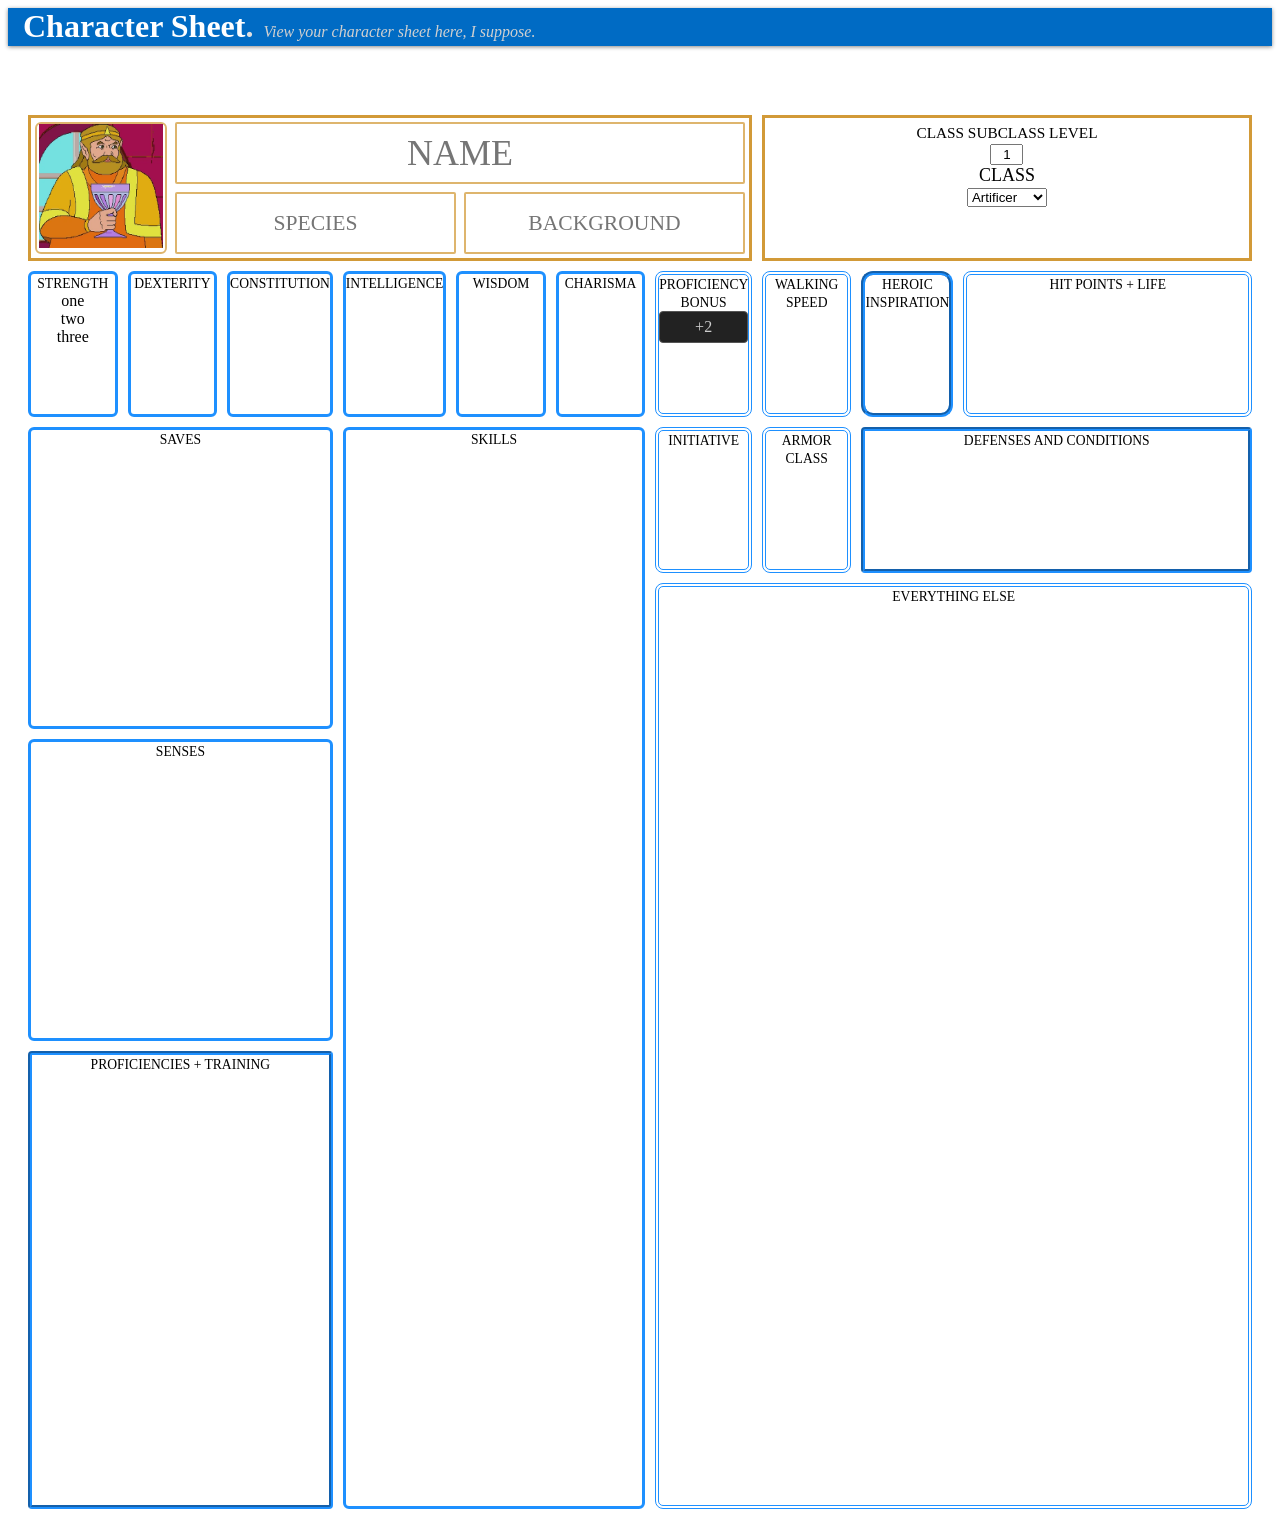
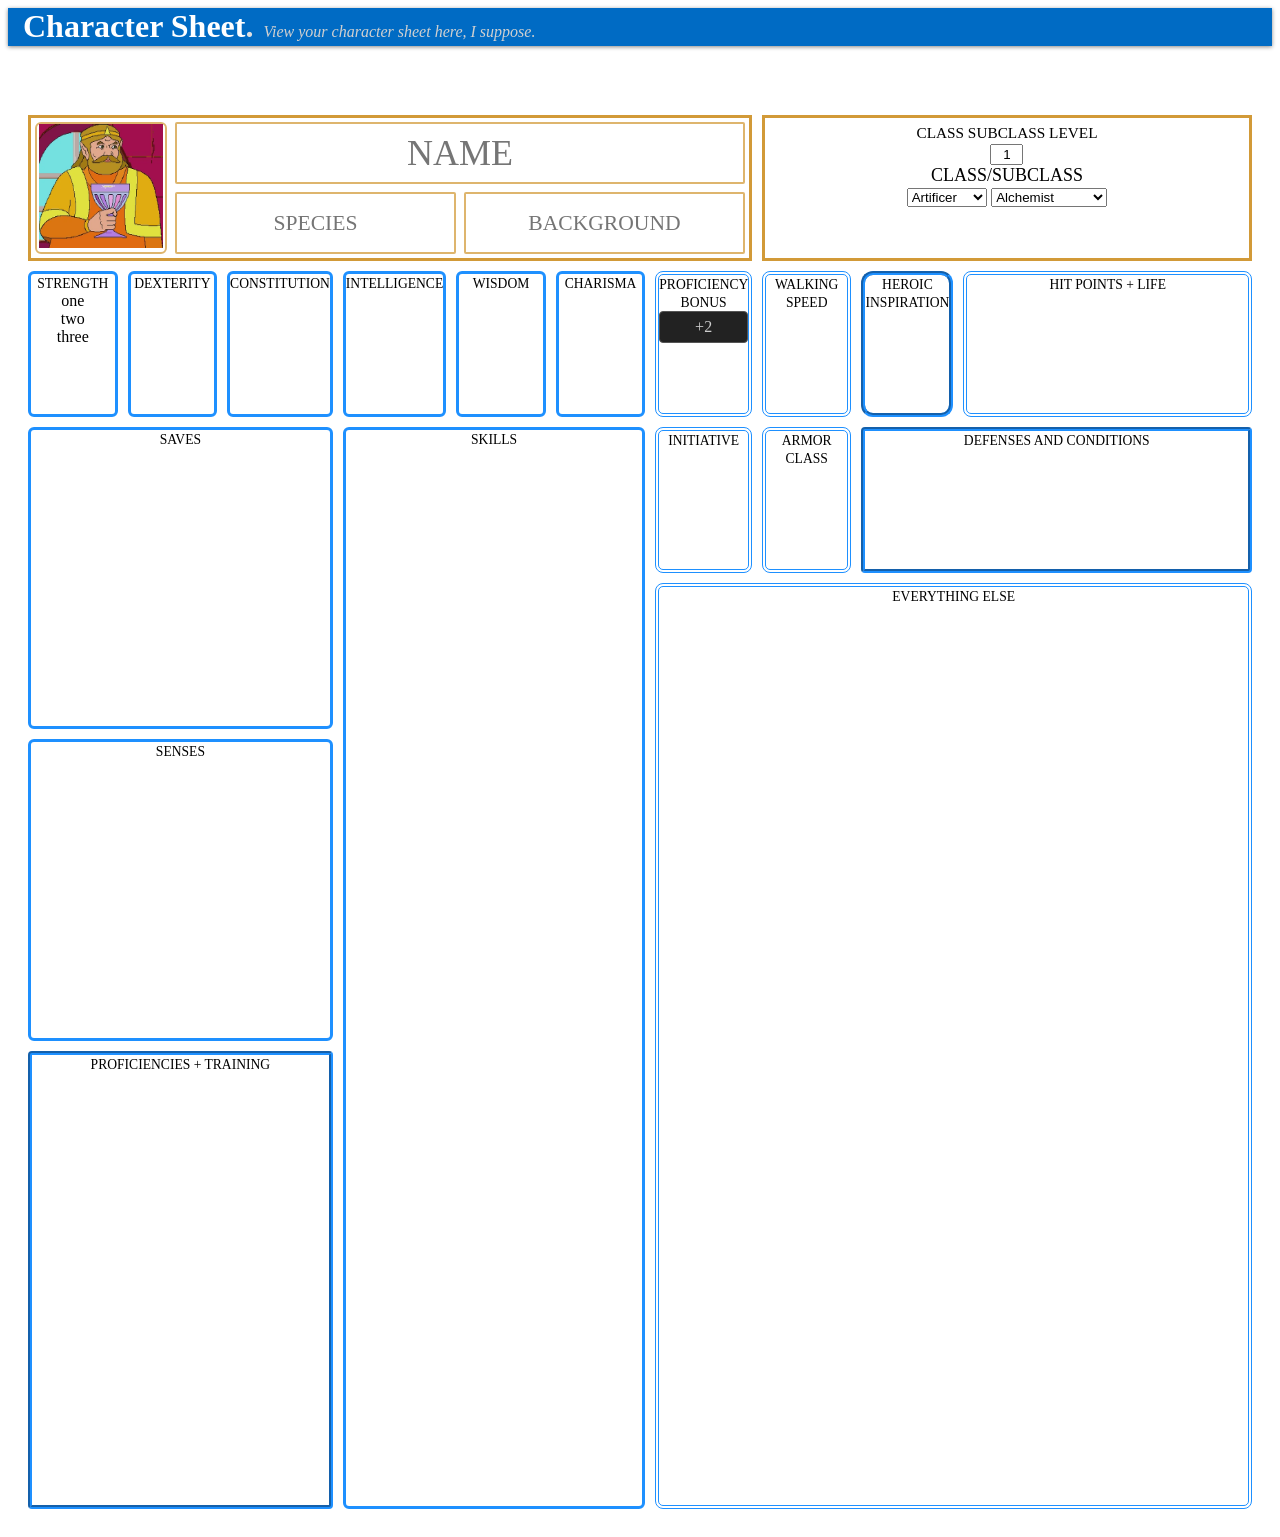
